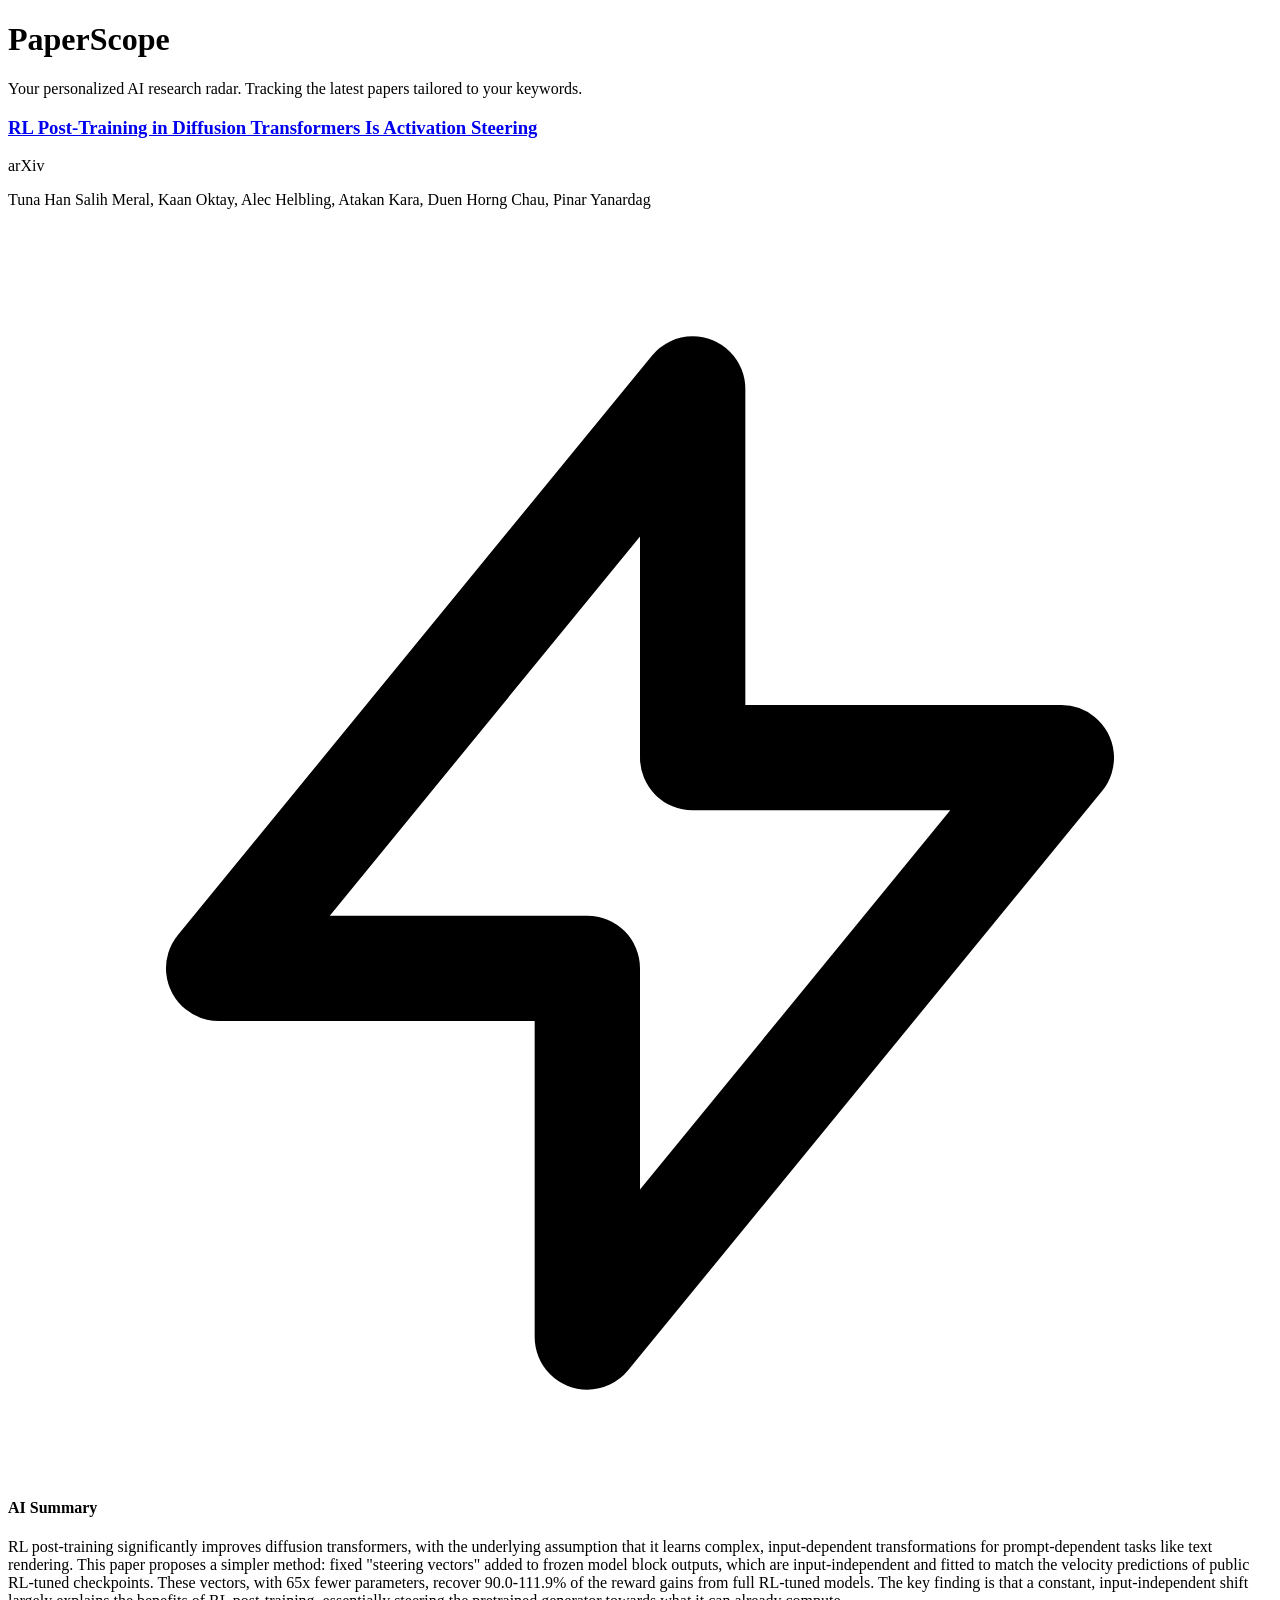
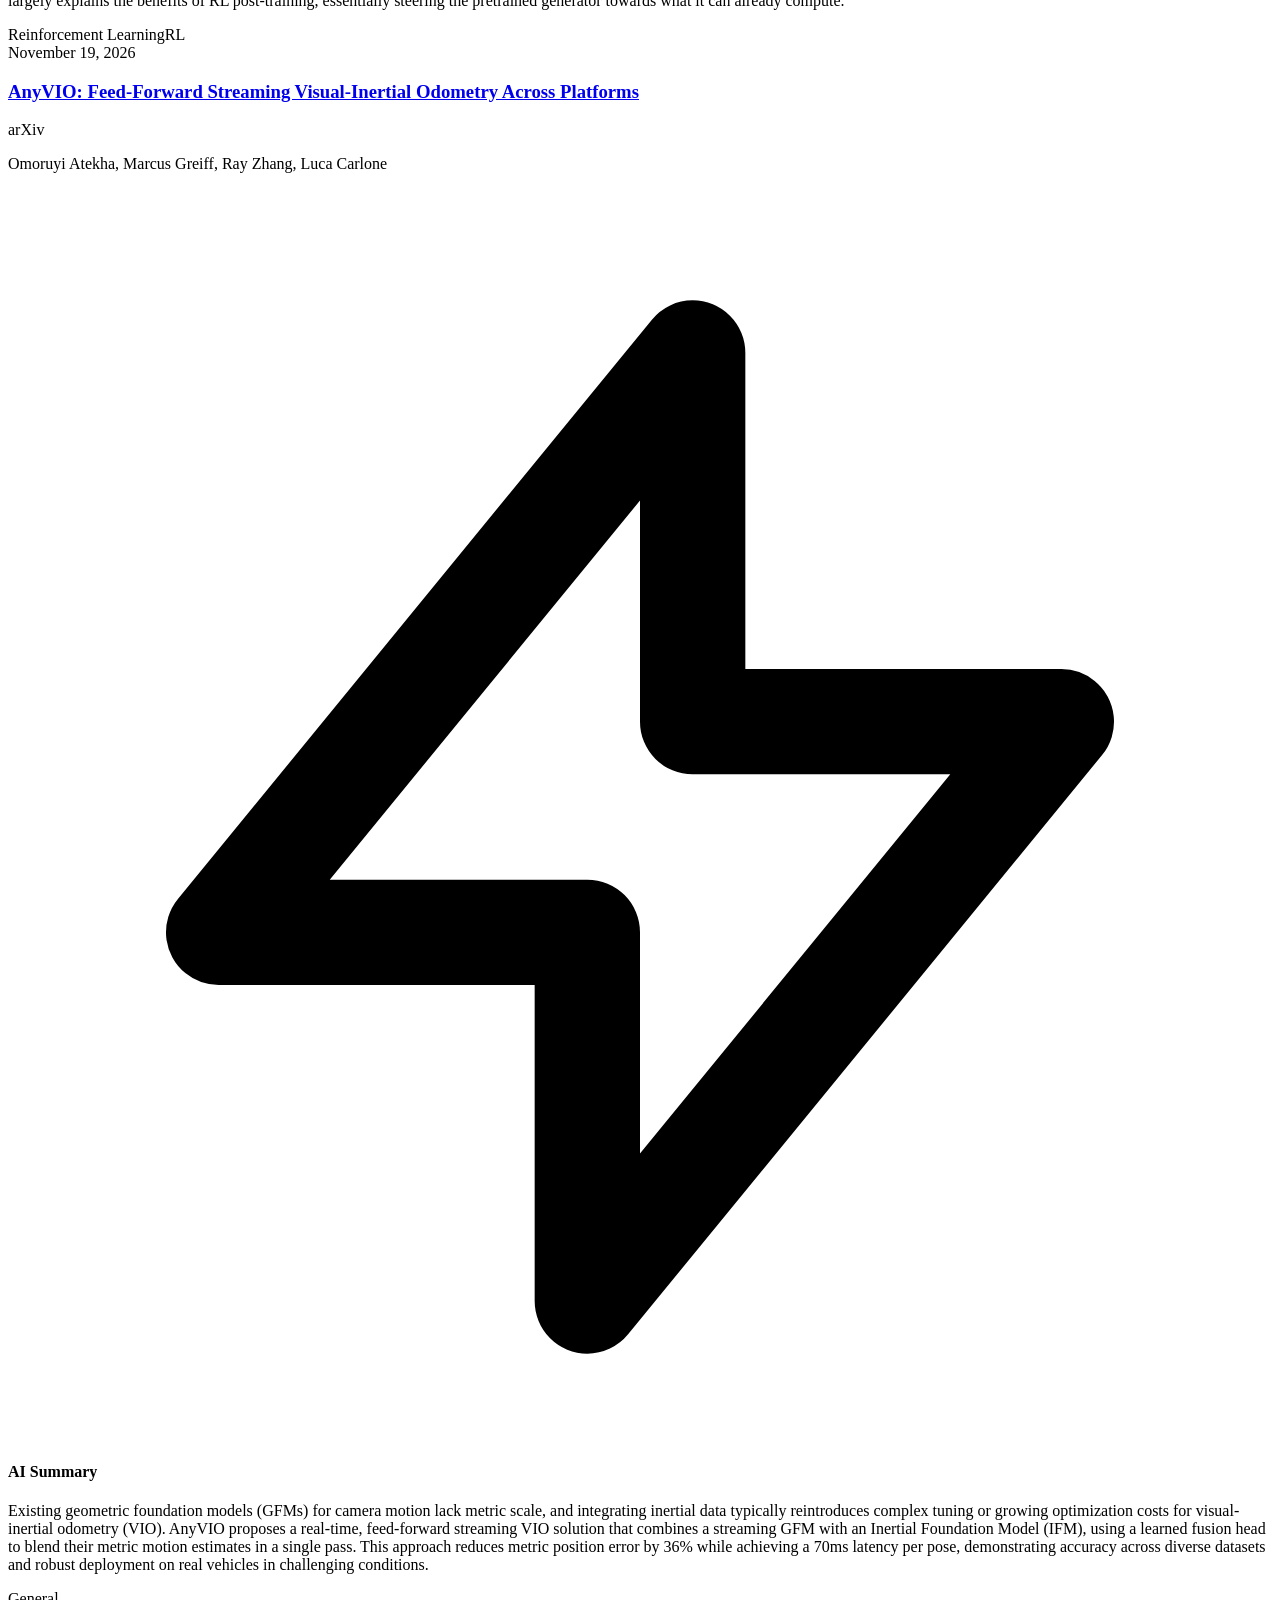
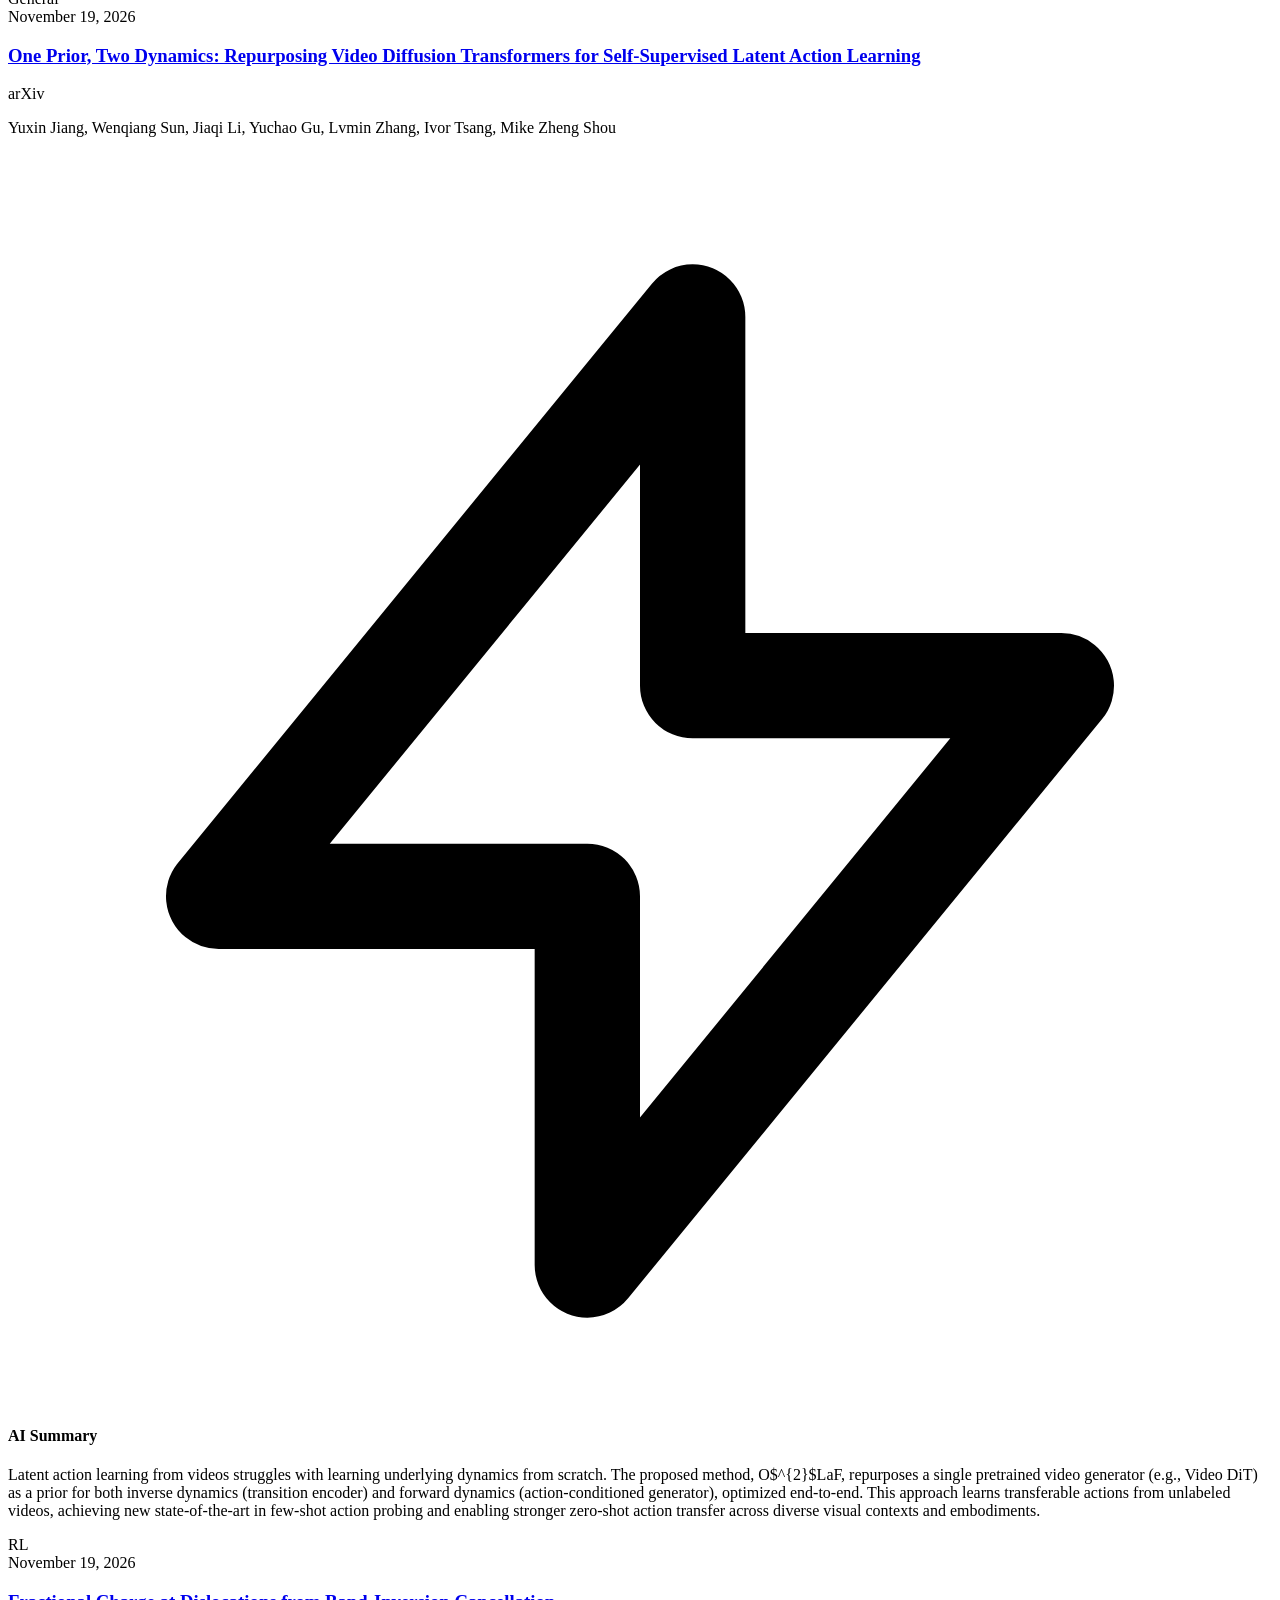
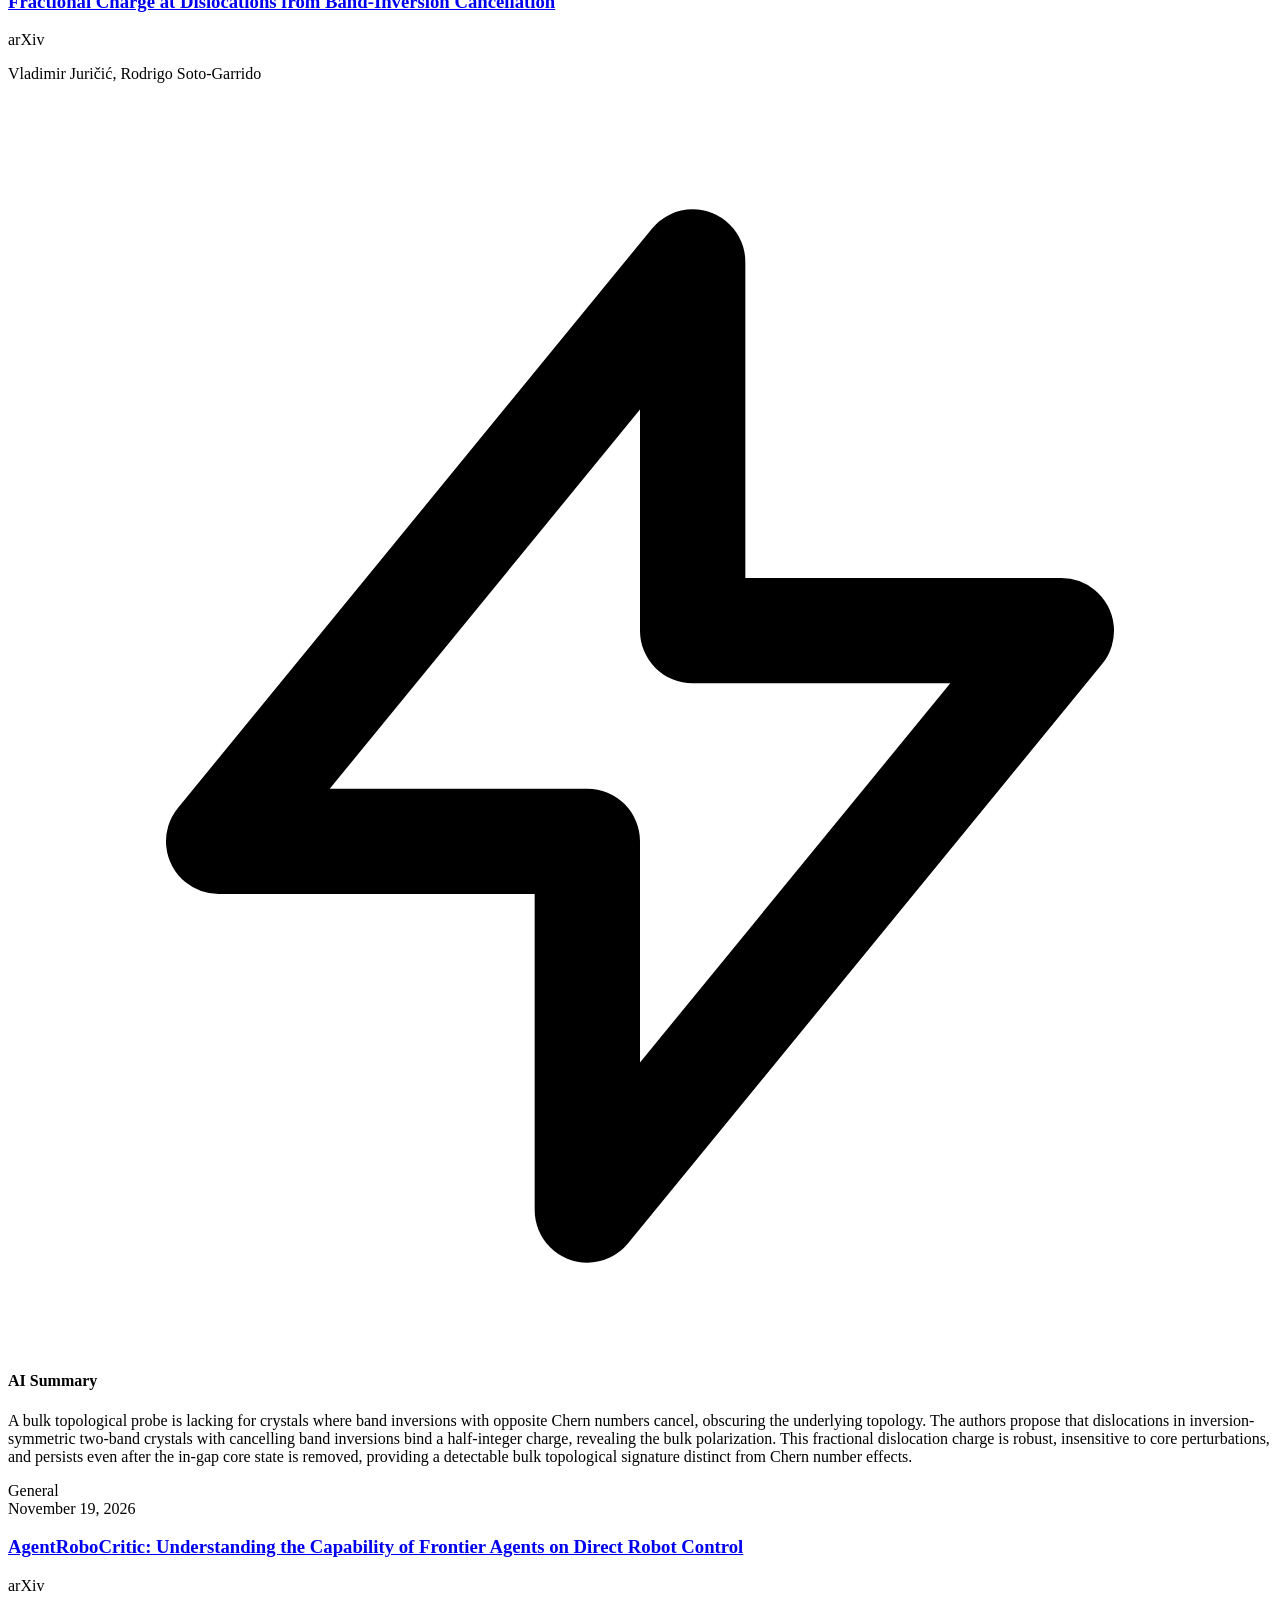
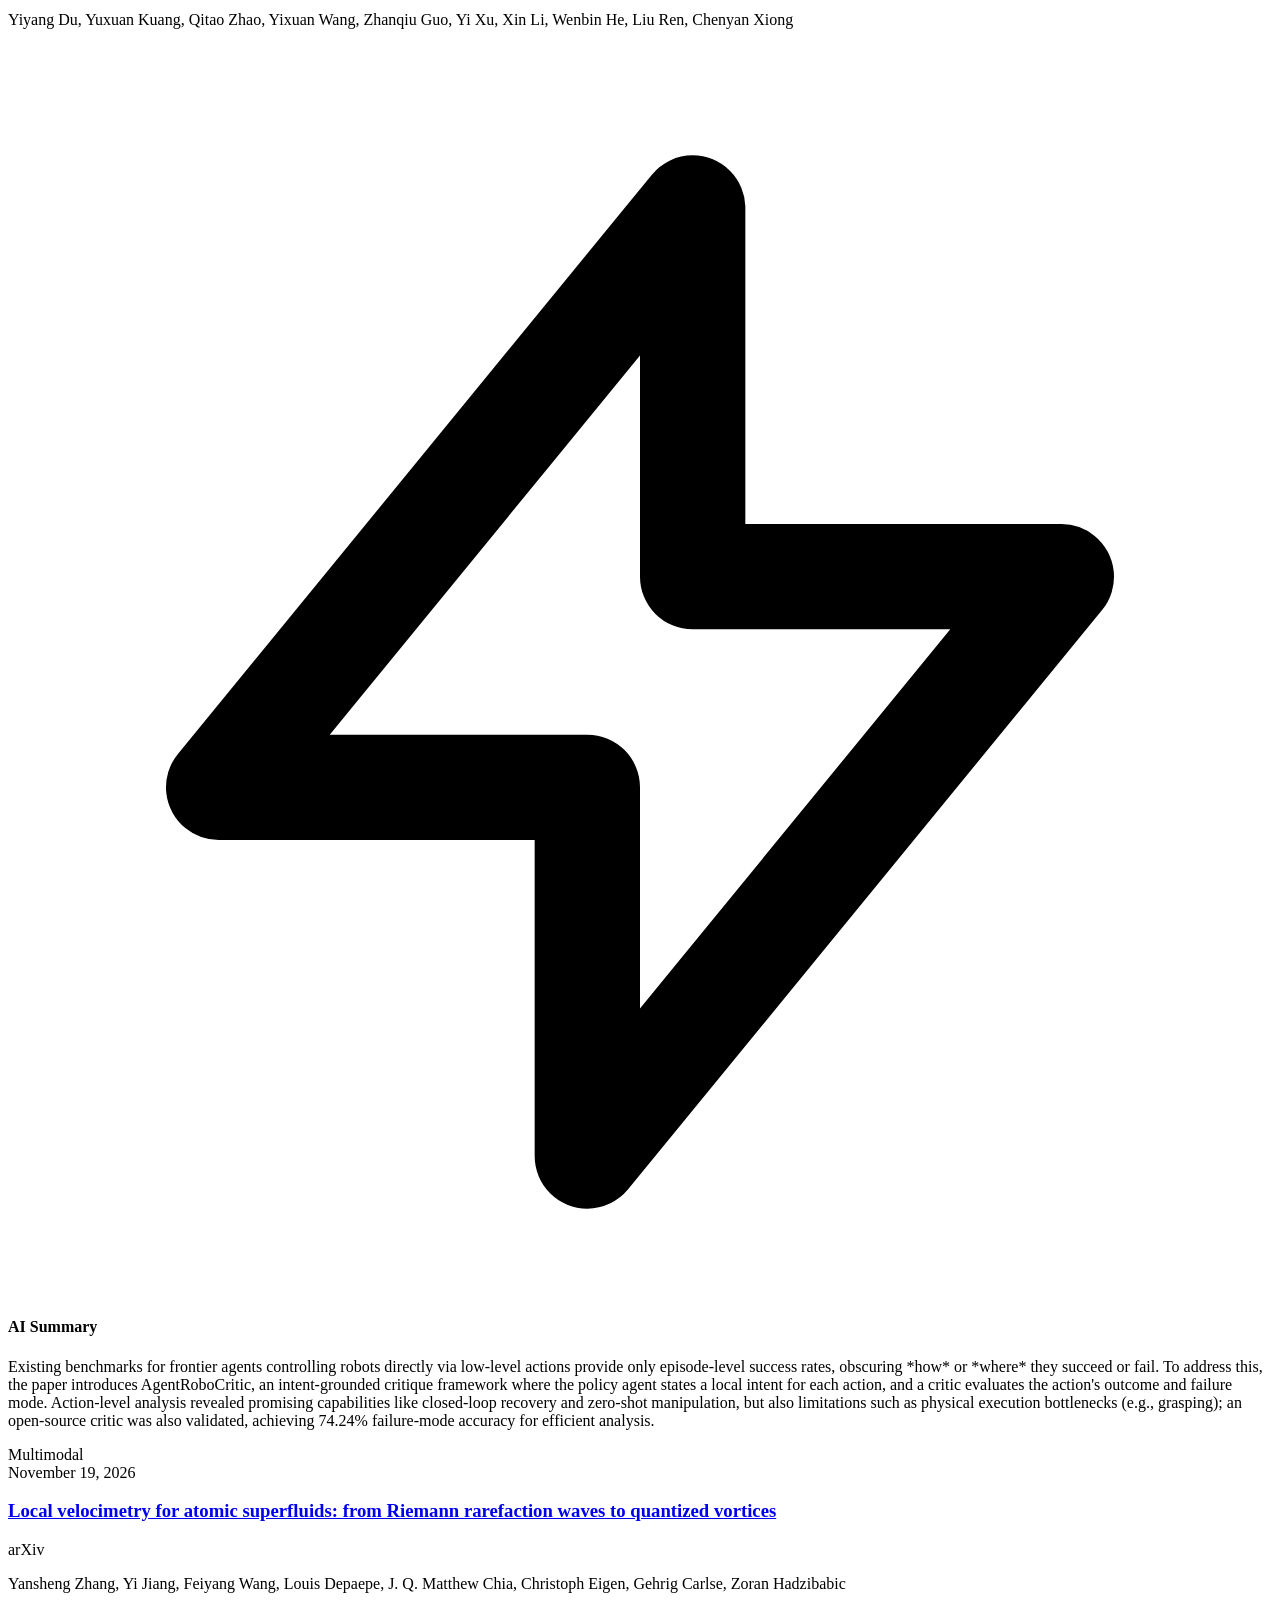
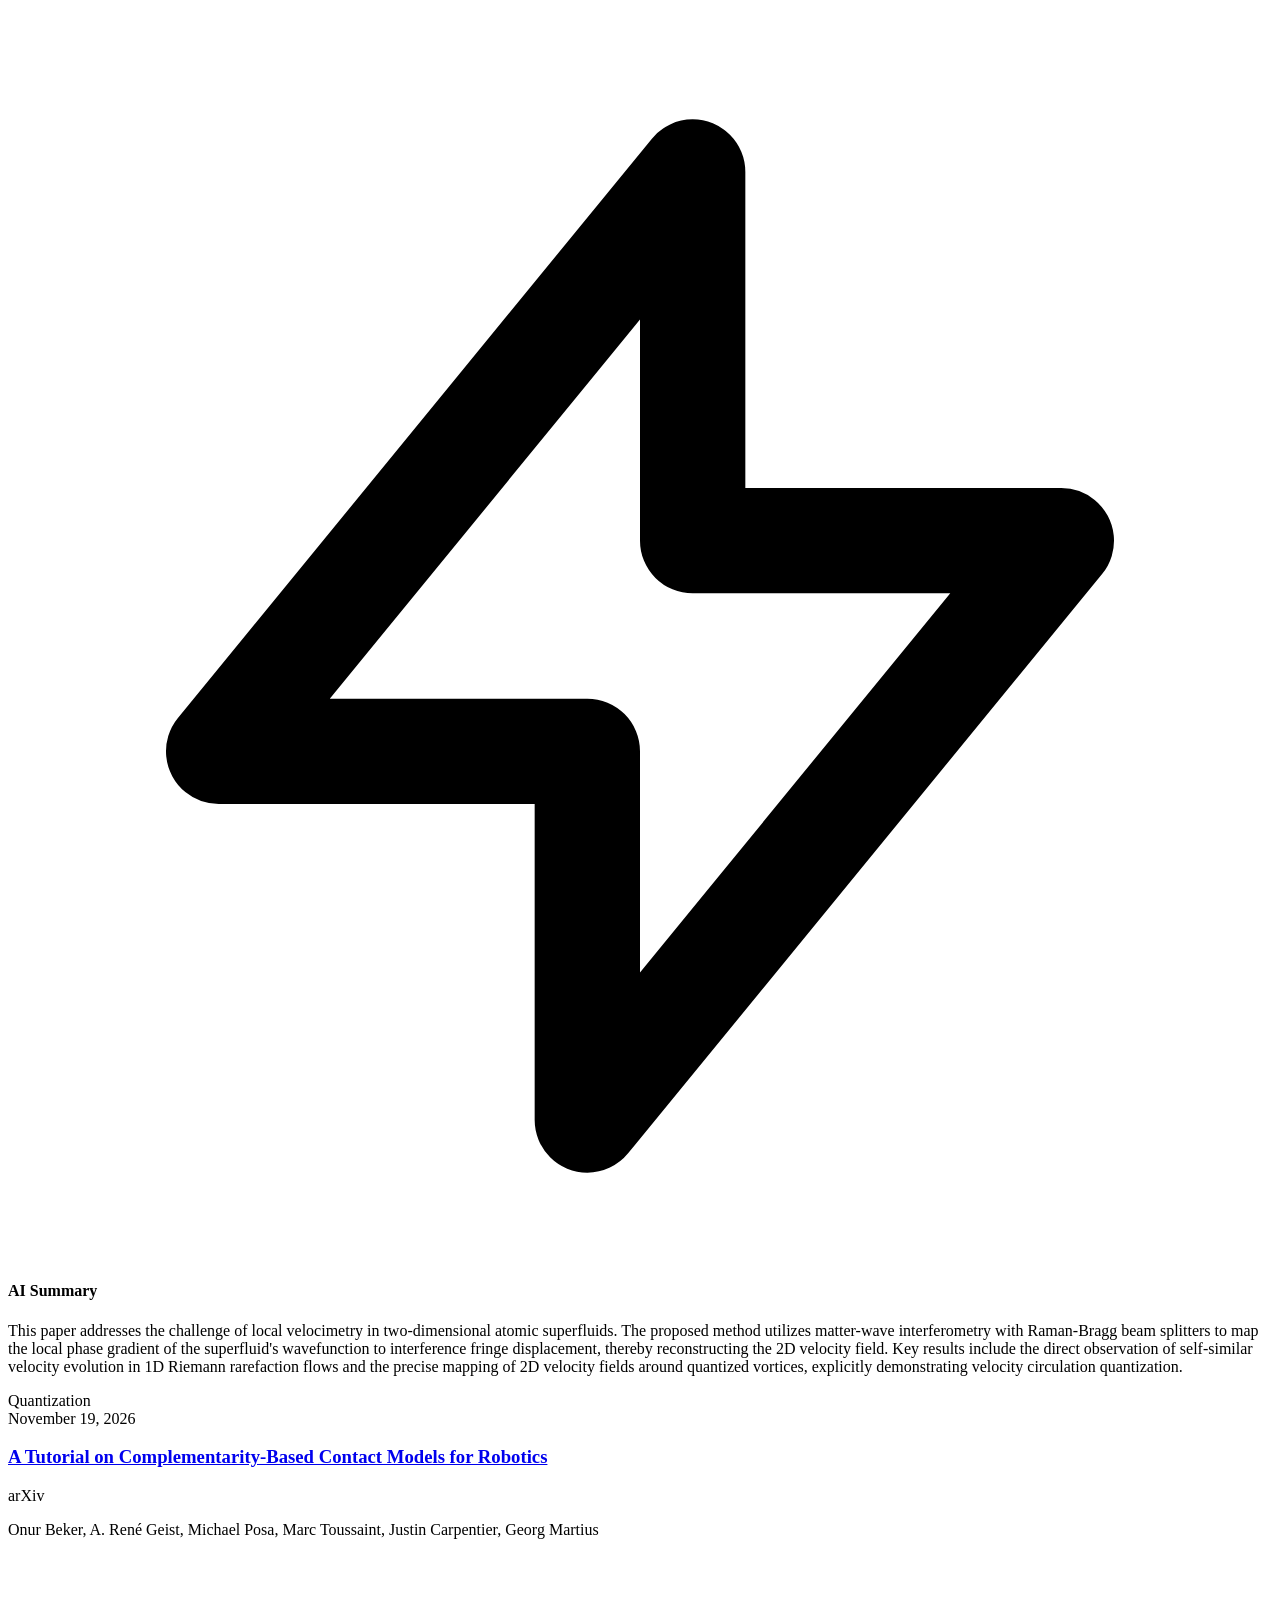
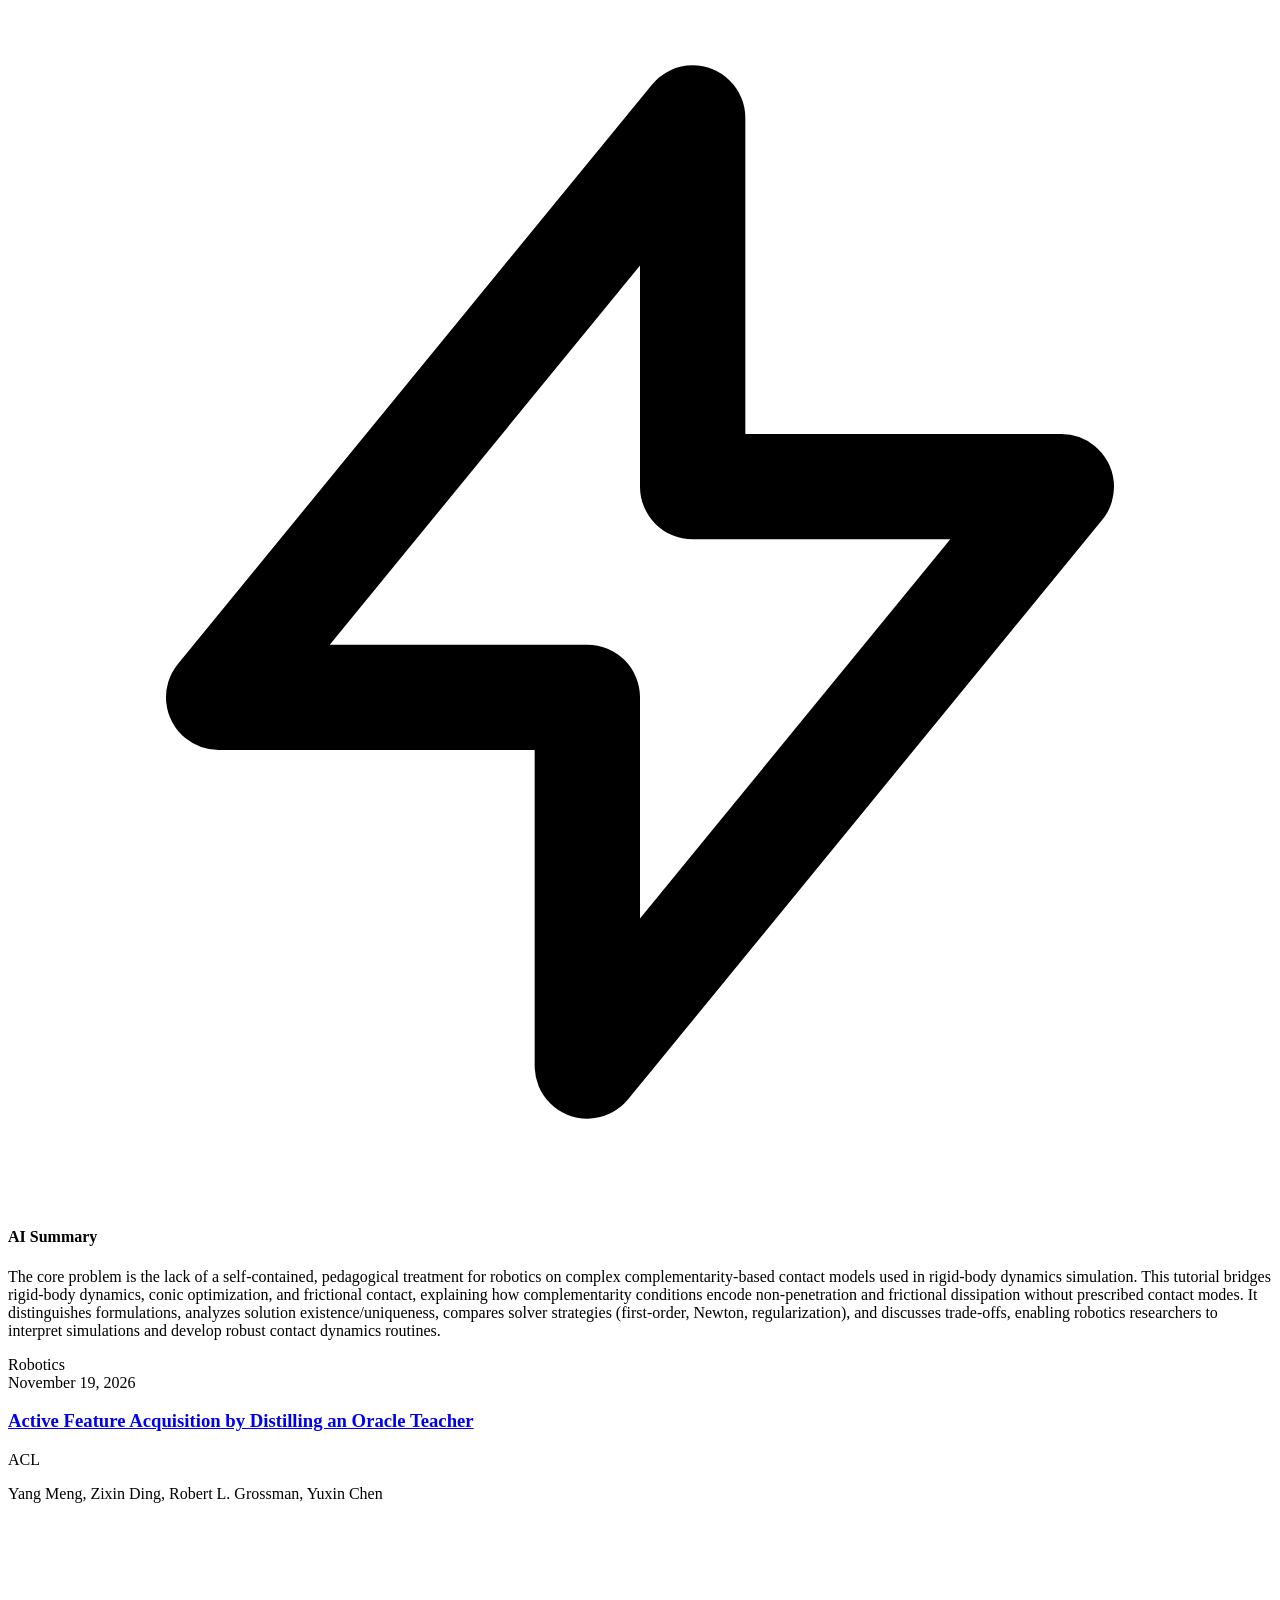
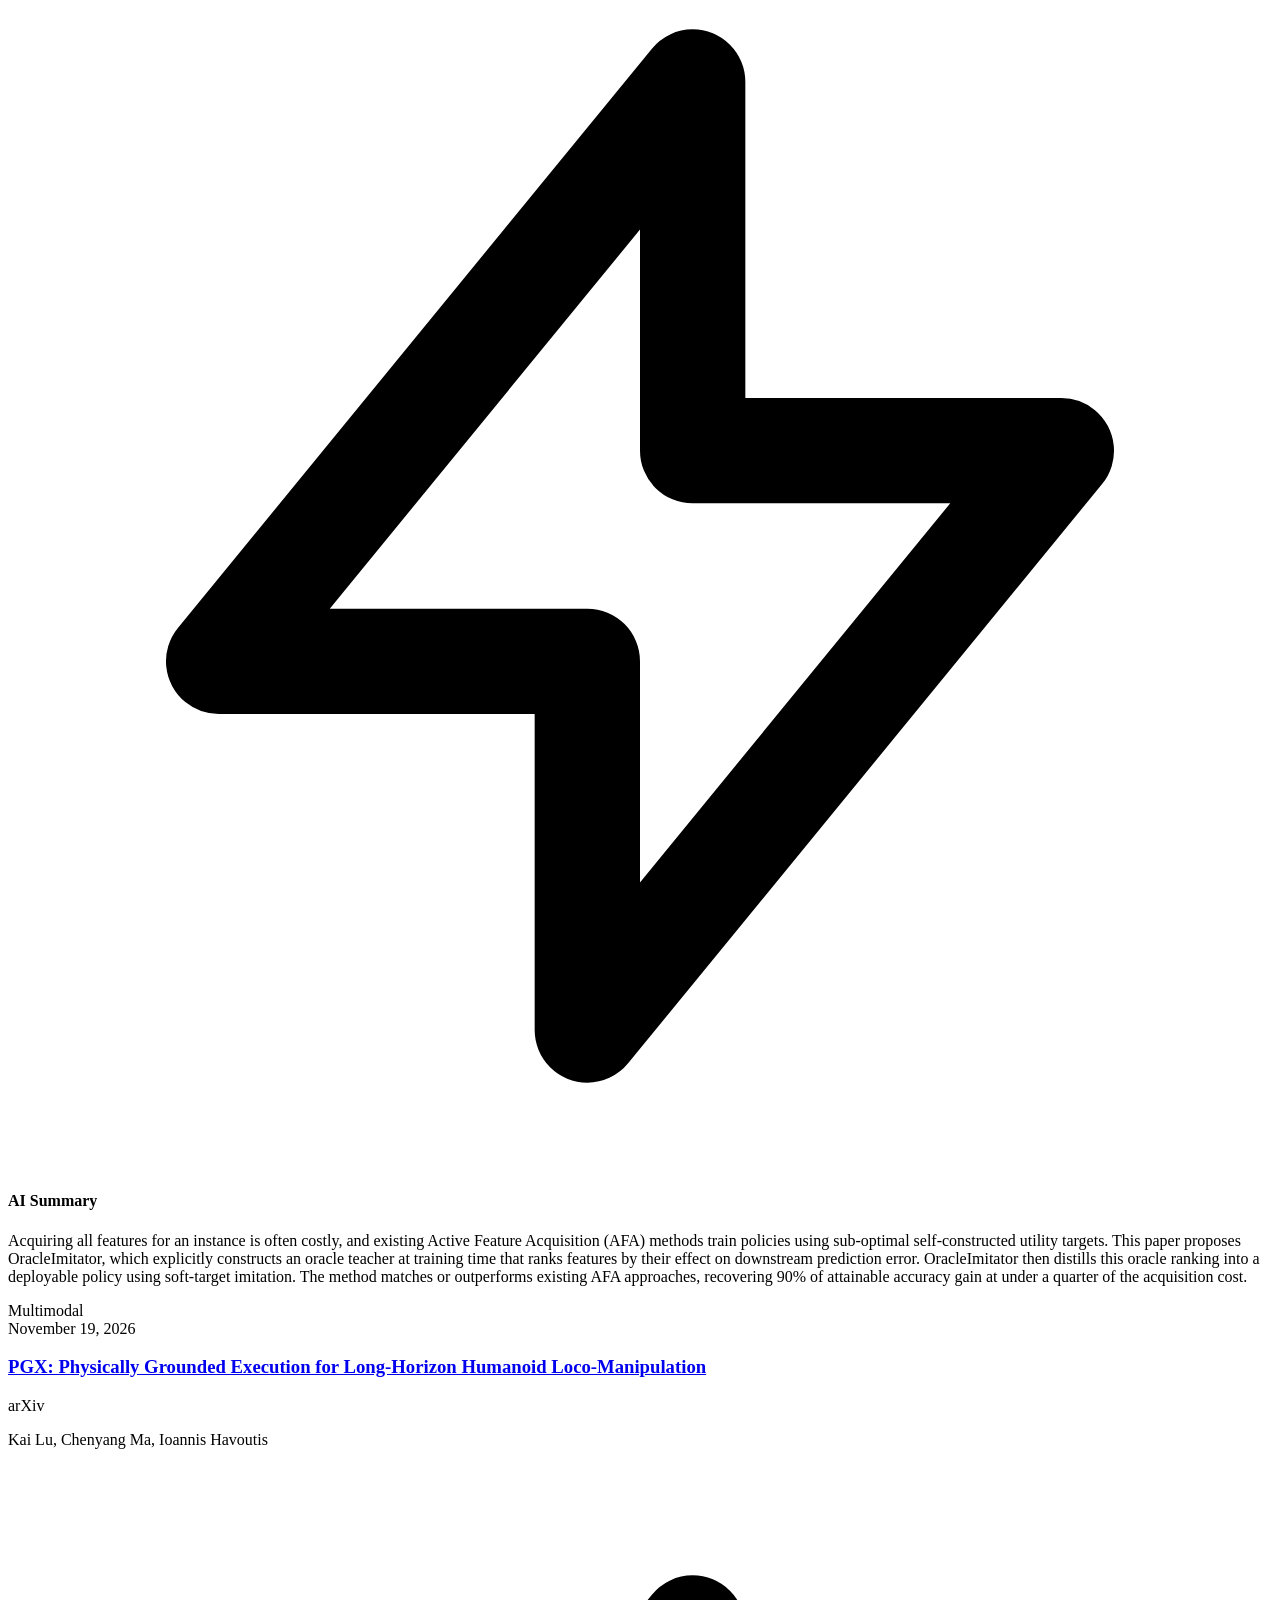
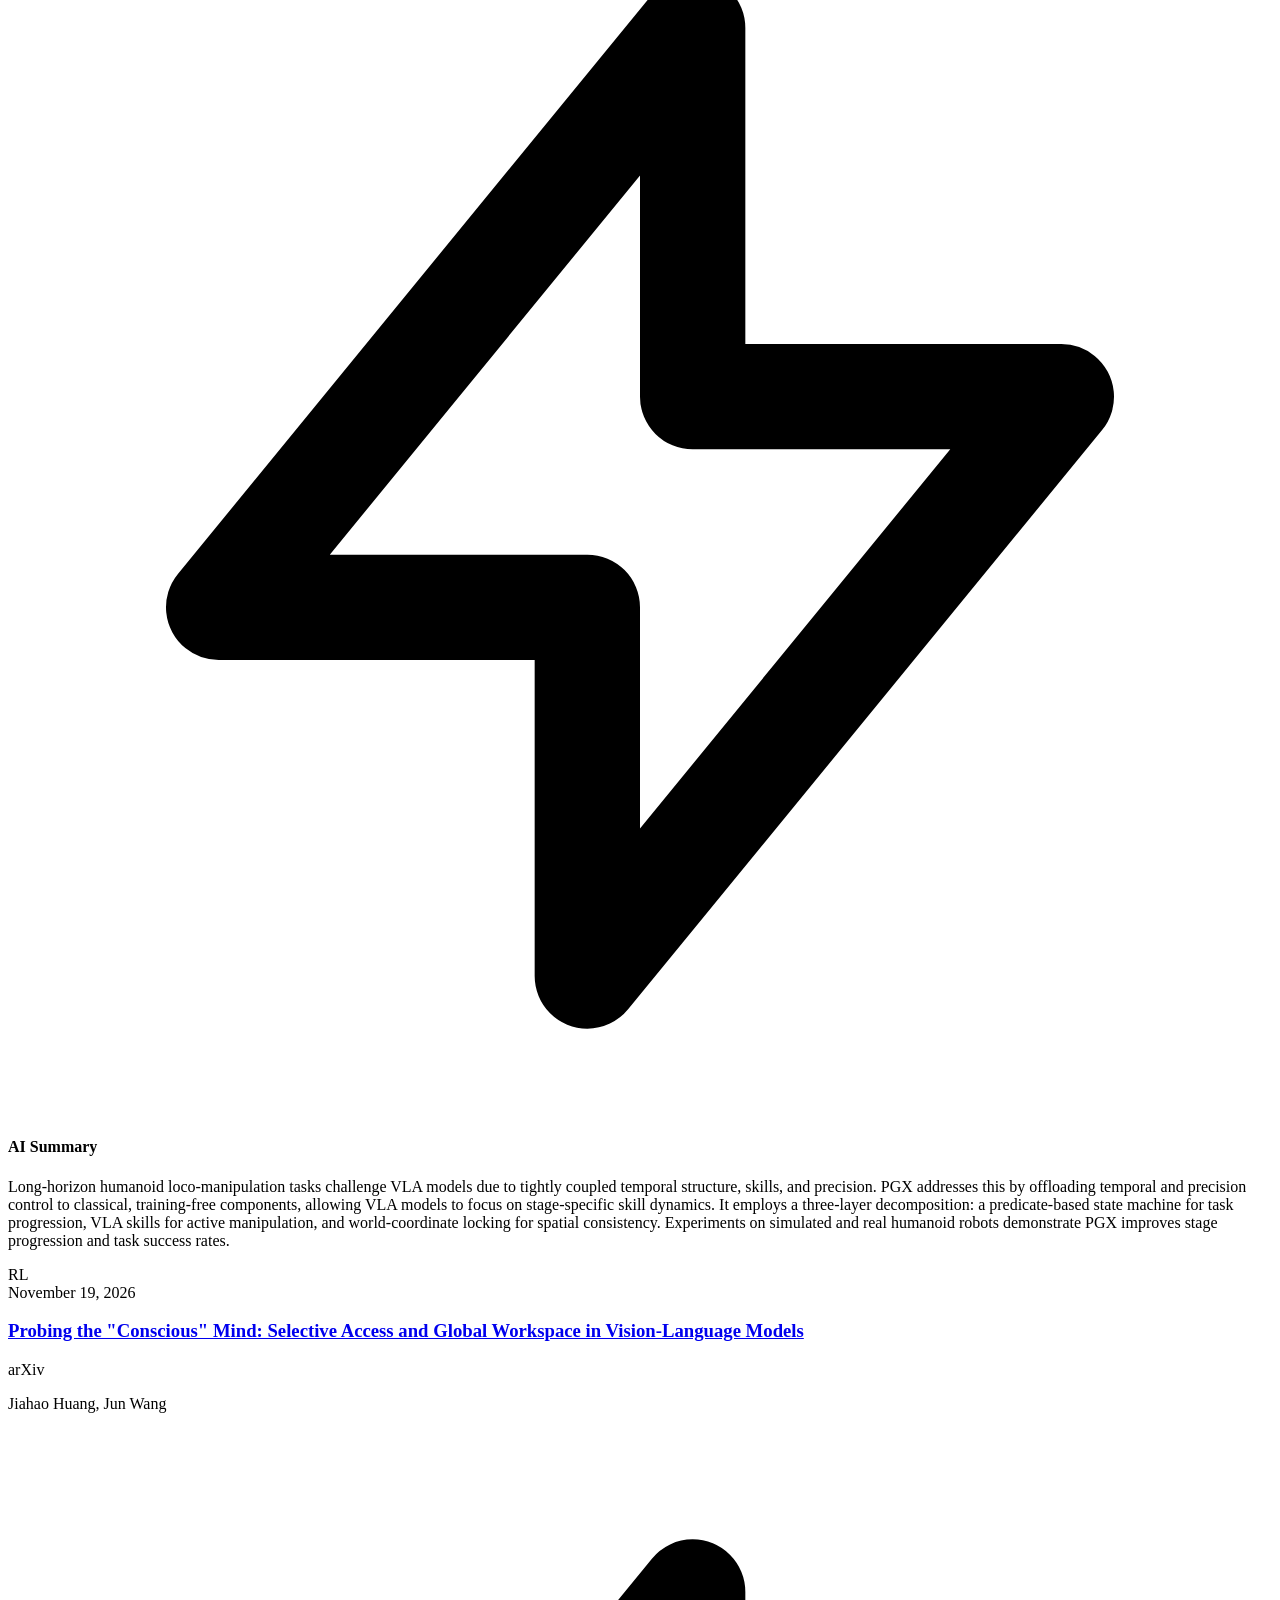
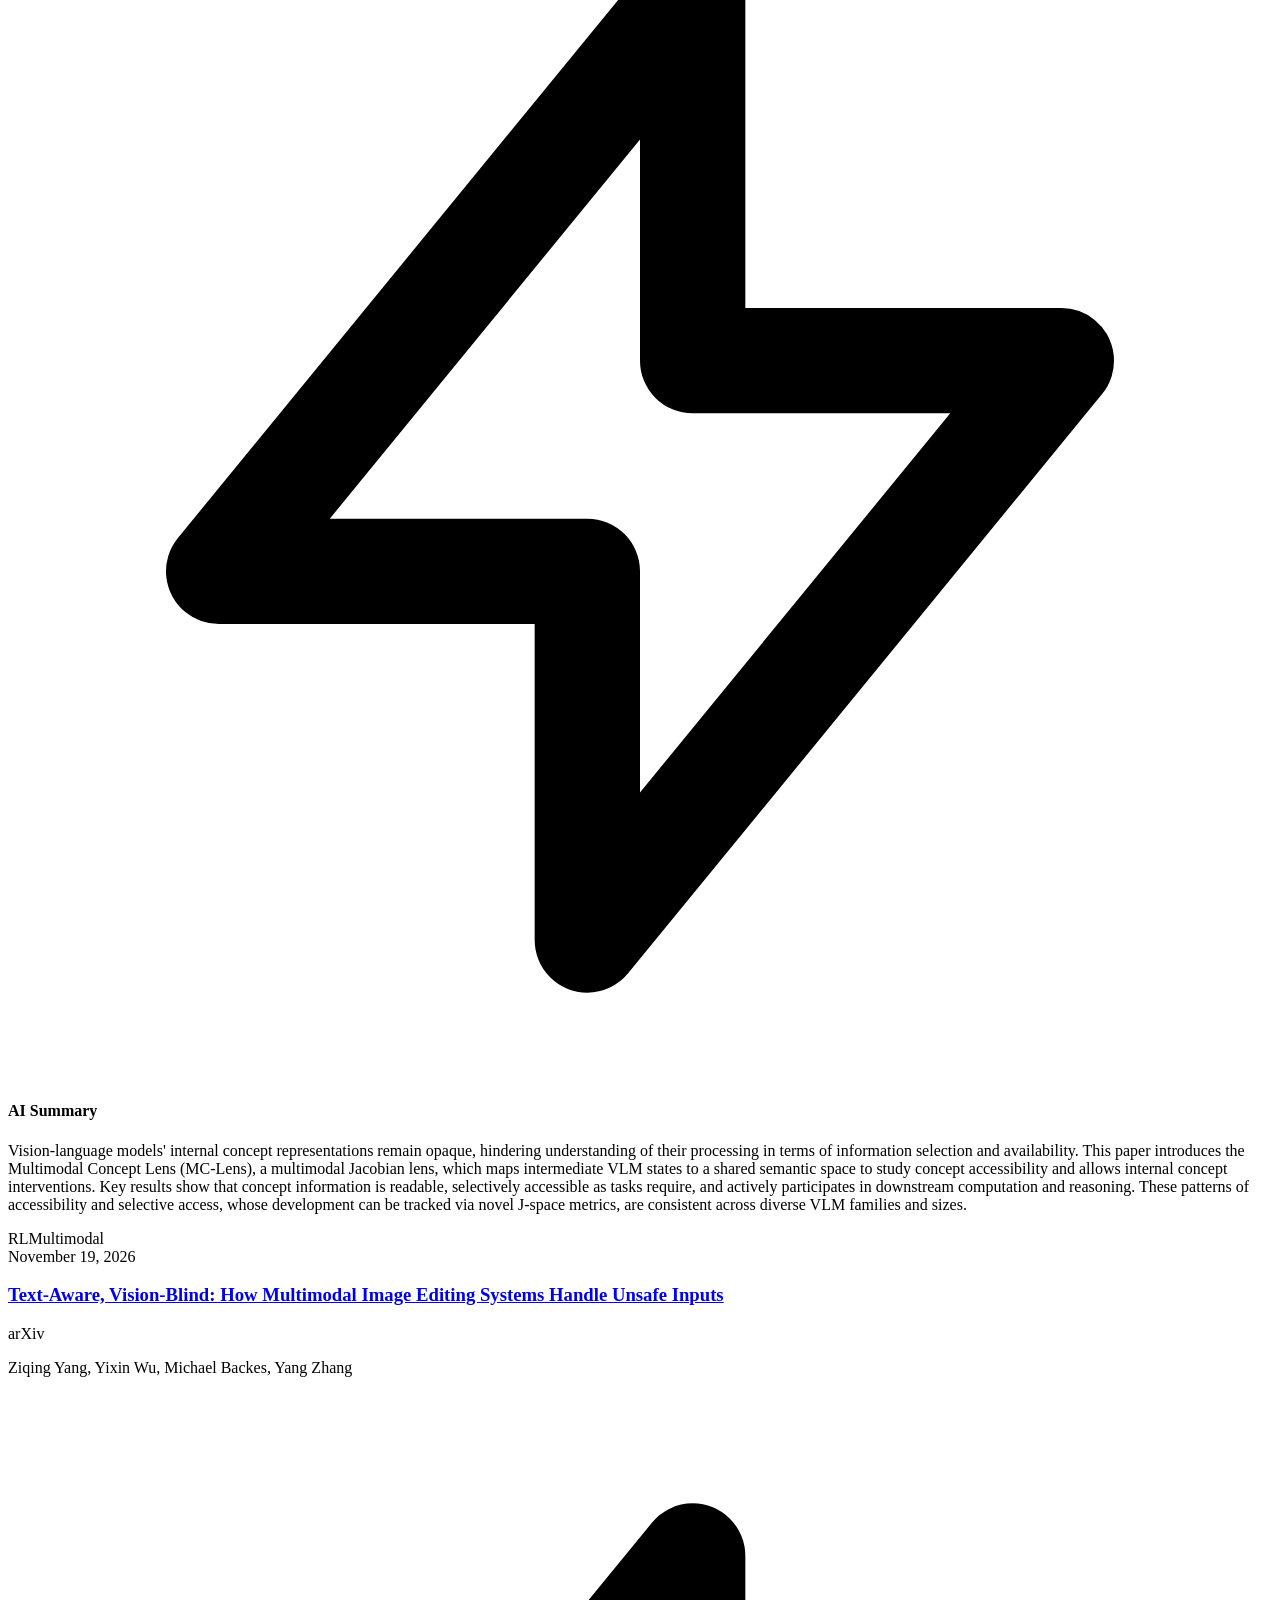
==== index.html @ 9b279f80 "deploy: c320f1d7ab47b92b3bb6c2d291ad0775b06a98cb" ====
<!DOCTYPE html><!--_8kYTH2Hk_m_x7GSiNvw9--><html lang="en"><head><meta charSet="utf-8"/><meta name="viewport" content="width=device-width, initial-scale=1"/><link rel="preload" href="/Revivekirin/_next/static/media/797e433ab948586e-s.p.29207c2f.woff2" as="font" crossorigin="" type="font/woff2"/><link rel="preload" href="/Revivekirin/_next/static/media/caa3a2e1cccd8315-s.p.3b6cae6d.woff2" as="font" crossorigin="" type="font/woff2"/><link rel="stylesheet" href="/Revivekirin/_next/static/chunks/d24fafe2fa80bd40.css" data-precedence="next"/><link rel="preload" as="script" fetchPriority="low" href="/Revivekirin/_next/static/chunks/465f799faf41e6df.js"/><script src="/Revivekirin/_next/static/chunks/396f90e8b7ccb31f.js" async=""></script><script src="/Revivekirin/_next/static/chunks/96d5c6744a3d9bf1.js" async=""></script><script src="/Revivekirin/_next/static/chunks/turbopack-30b4626999f428ff.js" async=""></script><script src="/Revivekirin/_next/static/chunks/2f236954d6a65e12.js" async=""></script><meta name="next-size-adjust" content=""/><title>Create Next App</title><meta name="description" content="Generated by create next app"/><link rel="icon" href="/Revivekirin/favicon.ico?favicon.0b3bf435.ico" sizes="256x256" type="image/x-icon"/><script src="/Revivekirin/_next/static/chunks/a6dad97d9634a72d.js" noModule=""></script></head><body class="geist_a71539c9-module__T19VSG__variable geist_mono_8d43a2aa-module__8Li5zG__variable antialiased"><div hidden=""><!--$--><!--/$--></div><main class="min-h-screen bg-gradient-to-br from-gray-950 via-gray-900 to-black text-white p-8 md:p-12 lg:p-24"><div class="max-w-6xl mx-auto"><header class="mb-16 text-center space-y-4"><h1 class="text-5xl md:text-7xl font-extrabold tracking-tight text-transparent bg-clip-text bg-gradient-to-r from-blue-400 to-indigo-600">PaperScope</h1><p class="text-xl text-gray-400 max-w-2xl mx-auto">Your personalized AI research radar. Tracking the latest papers tailored to your keywords.</p></header><div class="grid grid-cols-1 lg:grid-cols-2 gap-8"><div class="bg-white/5 backdrop-blur-xl border border-white/10 p-6 rounded-2xl shadow-xl hover:shadow-2xl hover:bg-white/10 transition-all duration-300 group"><div class="flex justify-between items-start mb-4"><h3 class="text-xl font-bold text-gray-100 group-hover:text-blue-400 transition-colors"><a href="http://arxiv.org/abs/2611.26627v1" target="_blank" rel="noopener noreferrer">RL Post-Training in Diffusion Transformers Is Activation Steering</a></h3><span class="px-3 py-1 text-xs font-semibold bg-blue-500/20 text-blue-300 rounded-full border border-blue-500/30 whitespace-nowrap ml-4">arXiv</span></div><p class="text-sm text-gray-400 mb-4 line-clamp-1">Tuna Han Salih Meral, Kaan Oktay, Alec Helbling, Atakan Kara, Duen Horng Chau, Pinar Yanardag</p><div class="space-y-4"><div class="p-4 bg-indigo-900/20 rounded-xl border border-indigo-500/20"><h4 class="flex items-center text-indigo-400 text-sm font-semibold mb-2"><svg class="w-4 h-4 mr-2" fill="none" stroke="currentColor" viewBox="0 0 24 24"><path stroke-linecap="round" stroke-linejoin="round" stroke-width="2" d="M13 10V3L4 14h7v7l9-11h-7z"></path></svg>AI Summary</h4><p class="text-sm text-gray-300">RL post-training significantly improves diffusion transformers, with the underlying assumption that it learns complex, input-dependent transformations for prompt-dependent tasks like text rendering. This paper proposes a simpler method: fixed &quot;steering vectors&quot; added to frozen model block outputs, which are input-independent and fitted to match the velocity predictions of public RL-tuned checkpoints. These vectors, with 65x fewer parameters, recover 90.0-111.9% of the reward gains from full RL-tuned models. The key finding is that a constant, input-independent shift largely explains the benefits of RL post-training, essentially steering the pretrained generator towards what it can already compute.</p></div></div><div class="mt-6 flex justify-between items-center border-t border-white/5 pt-4"><div class="flex flex-wrap gap-2"><span class="text-xs px-2 py-1 bg-gray-800 text-gray-300 rounded-md border border-gray-700">Reinforcement Learning</span><span class="text-xs px-2 py-1 bg-gray-800 text-gray-300 rounded-md border border-gray-700">RL</span></div><span class="text-xs text-gray-500">November 19, 2026</span></div></div><div class="bg-white/5 backdrop-blur-xl border border-white/10 p-6 rounded-2xl shadow-xl hover:shadow-2xl hover:bg-white/10 transition-all duration-300 group"><div class="flex justify-between items-start mb-4"><h3 class="text-xl font-bold text-gray-100 group-hover:text-blue-400 transition-colors"><a href="http://arxiv.org/abs/2611.26625v1" target="_blank" rel="noopener noreferrer">AnyVIO: Feed-Forward Streaming Visual-Inertial Odometry Across Platforms</a></h3><span class="px-3 py-1 text-xs font-semibold bg-blue-500/20 text-blue-300 rounded-full border border-blue-500/30 whitespace-nowrap ml-4">arXiv</span></div><p class="text-sm text-gray-400 mb-4 line-clamp-1">Omoruyi Atekha, Marcus Greiff, Ray Zhang, Luca Carlone</p><div class="space-y-4"><div class="p-4 bg-indigo-900/20 rounded-xl border border-indigo-500/20"><h4 class="flex items-center text-indigo-400 text-sm font-semibold mb-2"><svg class="w-4 h-4 mr-2" fill="none" stroke="currentColor" viewBox="0 0 24 24"><path stroke-linecap="round" stroke-linejoin="round" stroke-width="2" d="M13 10V3L4 14h7v7l9-11h-7z"></path></svg>AI Summary</h4><p class="text-sm text-gray-300">Existing geometric foundation models (GFMs) for camera motion lack metric scale, and integrating inertial data typically reintroduces complex tuning or growing optimization costs for visual-inertial odometry (VIO). AnyVIO proposes a real-time, feed-forward streaming VIO solution that combines a streaming GFM with an Inertial Foundation Model (IFM), using a learned fusion head to blend their metric motion estimates in a single pass. This approach reduces metric position error by 36% while achieving a 70ms latency per pose, demonstrating accuracy across diverse datasets and robust deployment on real vehicles in challenging conditions.</p></div></div><div class="mt-6 flex justify-between items-center border-t border-white/5 pt-4"><div class="flex flex-wrap gap-2"><span class="text-xs px-2 py-1 bg-gray-800 text-gray-300 rounded-md border border-gray-700">General</span></div><span class="text-xs text-gray-500">November 19, 2026</span></div></div><div class="bg-white/5 backdrop-blur-xl border border-white/10 p-6 rounded-2xl shadow-xl hover:shadow-2xl hover:bg-white/10 transition-all duration-300 group"><div class="flex justify-between items-start mb-4"><h3 class="text-xl font-bold text-gray-100 group-hover:text-blue-400 transition-colors"><a href="http://arxiv.org/abs/2611.26617v1" target="_blank" rel="noopener noreferrer">One Prior, Two Dynamics: Repurposing Video Diffusion Transformers for Self-Supervised Latent Action Learning</a></h3><span class="px-3 py-1 text-xs font-semibold bg-blue-500/20 text-blue-300 rounded-full border border-blue-500/30 whitespace-nowrap ml-4">arXiv</span></div><p class="text-sm text-gray-400 mb-4 line-clamp-1">Yuxin Jiang, Wenqiang Sun, Jiaqi Li, Yuchao Gu, Lvmin Zhang, Ivor Tsang, Mike Zheng Shou</p><div class="space-y-4"><div class="p-4 bg-indigo-900/20 rounded-xl border border-indigo-500/20"><h4 class="flex items-center text-indigo-400 text-sm font-semibold mb-2"><svg class="w-4 h-4 mr-2" fill="none" stroke="currentColor" viewBox="0 0 24 24"><path stroke-linecap="round" stroke-linejoin="round" stroke-width="2" d="M13 10V3L4 14h7v7l9-11h-7z"></path></svg>AI Summary</h4><p class="text-sm text-gray-300">Latent action learning from videos struggles with learning underlying dynamics from scratch. The proposed method, O$^{2}$LaF, repurposes a single pretrained video generator (e.g., Video DiT) as a prior for both inverse dynamics (transition encoder) and forward dynamics (action-conditioned generator), optimized end-to-end. This approach learns transferable actions from unlabeled videos, achieving new state-of-the-art in few-shot action probing and enabling stronger zero-shot action transfer across diverse visual contexts and embodiments.</p></div></div><div class="mt-6 flex justify-between items-center border-t border-white/5 pt-4"><div class="flex flex-wrap gap-2"><span class="text-xs px-2 py-1 bg-gray-800 text-gray-300 rounded-md border border-gray-700">RL</span></div><span class="text-xs text-gray-500">November 19, 2026</span></div></div><div class="bg-white/5 backdrop-blur-xl border border-white/10 p-6 rounded-2xl shadow-xl hover:shadow-2xl hover:bg-white/10 transition-all duration-300 group"><div class="flex justify-between items-start mb-4"><h3 class="text-xl font-bold text-gray-100 group-hover:text-blue-400 transition-colors"><a href="http://arxiv.org/abs/2611.26616v1" target="_blank" rel="noopener noreferrer">Fractional Charge at Dislocations from Band-Inversion Cancellation</a></h3><span class="px-3 py-1 text-xs font-semibold bg-blue-500/20 text-blue-300 rounded-full border border-blue-500/30 whitespace-nowrap ml-4">arXiv</span></div><p class="text-sm text-gray-400 mb-4 line-clamp-1">Vladimir Juričić, Rodrigo Soto-Garrido</p><div class="space-y-4"><div class="p-4 bg-indigo-900/20 rounded-xl border border-indigo-500/20"><h4 class="flex items-center text-indigo-400 text-sm font-semibold mb-2"><svg class="w-4 h-4 mr-2" fill="none" stroke="currentColor" viewBox="0 0 24 24"><path stroke-linecap="round" stroke-linejoin="round" stroke-width="2" d="M13 10V3L4 14h7v7l9-11h-7z"></path></svg>AI Summary</h4><p class="text-sm text-gray-300">A bulk topological probe is lacking for crystals where band inversions with opposite Chern numbers cancel, obscuring the underlying topology. The authors propose that dislocations in inversion-symmetric two-band crystals with cancelling band inversions bind a half-integer charge, revealing the bulk polarization. This fractional dislocation charge is robust, insensitive to core perturbations, and persists even after the in-gap core state is removed, providing a detectable bulk topological signature distinct from Chern number effects.</p></div></div><div class="mt-6 flex justify-between items-center border-t border-white/5 pt-4"><div class="flex flex-wrap gap-2"><span class="text-xs px-2 py-1 bg-gray-800 text-gray-300 rounded-md border border-gray-700">General</span></div><span class="text-xs text-gray-500">November 19, 2026</span></div></div><div class="bg-white/5 backdrop-blur-xl border border-white/10 p-6 rounded-2xl shadow-xl hover:shadow-2xl hover:bg-white/10 transition-all duration-300 group"><div class="flex justify-between items-start mb-4"><h3 class="text-xl font-bold text-gray-100 group-hover:text-blue-400 transition-colors"><a href="http://arxiv.org/abs/2611.26613v1" target="_blank" rel="noopener noreferrer">AgentRoboCritic: Understanding the Capability of Frontier Agents on Direct Robot Control</a></h3><span class="px-3 py-1 text-xs font-semibold bg-blue-500/20 text-blue-300 rounded-full border border-blue-500/30 whitespace-nowrap ml-4">arXiv</span></div><p class="text-sm text-gray-400 mb-4 line-clamp-1">Yiyang Du, Yuxuan Kuang, Qitao Zhao, Yixuan Wang, Zhanqiu Guo, Yi Xu, Xin Li, Wenbin He, Liu Ren, Chenyan Xiong</p><div class="space-y-4"><div class="p-4 bg-indigo-900/20 rounded-xl border border-indigo-500/20"><h4 class="flex items-center text-indigo-400 text-sm font-semibold mb-2"><svg class="w-4 h-4 mr-2" fill="none" stroke="currentColor" viewBox="0 0 24 24"><path stroke-linecap="round" stroke-linejoin="round" stroke-width="2" d="M13 10V3L4 14h7v7l9-11h-7z"></path></svg>AI Summary</h4><p class="text-sm text-gray-300">Existing benchmarks for frontier agents controlling robots directly via low-level actions provide only episode-level success rates, obscuring *how* or *where* they succeed or fail. To address this, the paper introduces AgentRoboCritic, an intent-grounded critique framework where the policy agent states a local intent for each action, and a critic evaluates the action&#x27;s outcome and failure mode. Action-level analysis revealed promising capabilities like closed-loop recovery and zero-shot manipulation, but also limitations such as physical execution bottlenecks (e.g., grasping); an open-source critic was also validated, achieving 74.24% failure-mode accuracy for efficient analysis.</p></div></div><div class="mt-6 flex justify-between items-center border-t border-white/5 pt-4"><div class="flex flex-wrap gap-2"><span class="text-xs px-2 py-1 bg-gray-800 text-gray-300 rounded-md border border-gray-700">Multimodal</span></div><span class="text-xs text-gray-500">November 19, 2026</span></div></div><div class="bg-white/5 backdrop-blur-xl border border-white/10 p-6 rounded-2xl shadow-xl hover:shadow-2xl hover:bg-white/10 transition-all duration-300 group"><div class="flex justify-between items-start mb-4"><h3 class="text-xl font-bold text-gray-100 group-hover:text-blue-400 transition-colors"><a href="http://arxiv.org/abs/2611.26608v1" target="_blank" rel="noopener noreferrer">Local velocimetry for atomic superfluids: from Riemann rarefaction waves to quantized vortices</a></h3><span class="px-3 py-1 text-xs font-semibold bg-blue-500/20 text-blue-300 rounded-full border border-blue-500/30 whitespace-nowrap ml-4">arXiv</span></div><p class="text-sm text-gray-400 mb-4 line-clamp-1">Yansheng Zhang, Yi Jiang, Feiyang Wang, Louis Depaepe, J. Q. Matthew Chia, Christoph Eigen, Gehrig Carlse, Zoran Hadzibabic</p><div class="space-y-4"><div class="p-4 bg-indigo-900/20 rounded-xl border border-indigo-500/20"><h4 class="flex items-center text-indigo-400 text-sm font-semibold mb-2"><svg class="w-4 h-4 mr-2" fill="none" stroke="currentColor" viewBox="0 0 24 24"><path stroke-linecap="round" stroke-linejoin="round" stroke-width="2" d="M13 10V3L4 14h7v7l9-11h-7z"></path></svg>AI Summary</h4><p class="text-sm text-gray-300">This paper addresses the challenge of local velocimetry in two-dimensional atomic superfluids. The proposed method utilizes matter-wave interferometry with Raman-Bragg beam splitters to map the local phase gradient of the superfluid&#x27;s wavefunction to interference fringe displacement, thereby reconstructing the 2D velocity field. Key results include the direct observation of self-similar velocity evolution in 1D Riemann rarefaction flows and the precise mapping of 2D velocity fields around quantized vortices, explicitly demonstrating velocity circulation quantization.</p></div></div><div class="mt-6 flex justify-between items-center border-t border-white/5 pt-4"><div class="flex flex-wrap gap-2"><span class="text-xs px-2 py-1 bg-gray-800 text-gray-300 rounded-md border border-gray-700">Quantization</span></div><span class="text-xs text-gray-500">November 19, 2026</span></div></div><div class="bg-white/5 backdrop-blur-xl border border-white/10 p-6 rounded-2xl shadow-xl hover:shadow-2xl hover:bg-white/10 transition-all duration-300 group"><div class="flex justify-between items-start mb-4"><h3 class="text-xl font-bold text-gray-100 group-hover:text-blue-400 transition-colors"><a href="http://arxiv.org/abs/2611.26600v1" target="_blank" rel="noopener noreferrer">A Tutorial on Complementarity-Based Contact Models for Robotics</a></h3><span class="px-3 py-1 text-xs font-semibold bg-blue-500/20 text-blue-300 rounded-full border border-blue-500/30 whitespace-nowrap ml-4">arXiv</span></div><p class="text-sm text-gray-400 mb-4 line-clamp-1">Onur Beker, A. René Geist, Michael Posa, Marc Toussaint, Justin Carpentier, Georg Martius</p><div class="space-y-4"><div class="p-4 bg-indigo-900/20 rounded-xl border border-indigo-500/20"><h4 class="flex items-center text-indigo-400 text-sm font-semibold mb-2"><svg class="w-4 h-4 mr-2" fill="none" stroke="currentColor" viewBox="0 0 24 24"><path stroke-linecap="round" stroke-linejoin="round" stroke-width="2" d="M13 10V3L4 14h7v7l9-11h-7z"></path></svg>AI Summary</h4><p class="text-sm text-gray-300">The core problem is the lack of a self-contained, pedagogical treatment for robotics on complex complementarity-based contact models used in rigid-body dynamics simulation. This tutorial bridges rigid-body dynamics, conic optimization, and frictional contact, explaining how complementarity conditions encode non-penetration and frictional dissipation without prescribed contact modes. It distinguishes formulations, analyzes solution existence/uniqueness, compares solver strategies (first-order, Newton, regularization), and discusses trade-offs, enabling robotics researchers to interpret simulations and develop robust contact dynamics routines.</p></div></div><div class="mt-6 flex justify-between items-center border-t border-white/5 pt-4"><div class="flex flex-wrap gap-2"><span class="text-xs px-2 py-1 bg-gray-800 text-gray-300 rounded-md border border-gray-700">Robotics</span></div><span class="text-xs text-gray-500">November 19, 2026</span></div></div><div class="bg-white/5 backdrop-blur-xl border border-white/10 p-6 rounded-2xl shadow-xl hover:shadow-2xl hover:bg-white/10 transition-all duration-300 group"><div class="flex justify-between items-start mb-4"><h3 class="text-xl font-bold text-gray-100 group-hover:text-blue-400 transition-colors"><a href="http://arxiv.org/abs/2611.26598v1" target="_blank" rel="noopener noreferrer">Active Feature Acquisition by Distilling an Oracle Teacher</a></h3><span class="px-3 py-1 text-xs font-semibold bg-blue-500/20 text-blue-300 rounded-full border border-blue-500/30 whitespace-nowrap ml-4">ACL</span></div><p class="text-sm text-gray-400 mb-4 line-clamp-1">Yang Meng, Zixin Ding, Robert L. Grossman, Yuxin Chen</p><div class="space-y-4"><div class="p-4 bg-indigo-900/20 rounded-xl border border-indigo-500/20"><h4 class="flex items-center text-indigo-400 text-sm font-semibold mb-2"><svg class="w-4 h-4 mr-2" fill="none" stroke="currentColor" viewBox="0 0 24 24"><path stroke-linecap="round" stroke-linejoin="round" stroke-width="2" d="M13 10V3L4 14h7v7l9-11h-7z"></path></svg>AI Summary</h4><p class="text-sm text-gray-300">Acquiring all features for an instance is often costly, and existing Active Feature Acquisition (AFA) methods train policies using sub-optimal self-constructed utility targets. This paper proposes OracleImitator, which explicitly constructs an oracle teacher at training time that ranks features by their effect on downstream prediction error. OracleImitator then distills this oracle ranking into a deployable policy using soft-target imitation. The method matches or outperforms existing AFA approaches, recovering 90% of attainable accuracy gain at under a quarter of the acquisition cost.</p></div></div><div class="mt-6 flex justify-between items-center border-t border-white/5 pt-4"><div class="flex flex-wrap gap-2"><span class="text-xs px-2 py-1 bg-gray-800 text-gray-300 rounded-md border border-gray-700">Multimodal</span></div><span class="text-xs text-gray-500">November 19, 2026</span></div></div><div class="bg-white/5 backdrop-blur-xl border border-white/10 p-6 rounded-2xl shadow-xl hover:shadow-2xl hover:bg-white/10 transition-all duration-300 group"><div class="flex justify-between items-start mb-4"><h3 class="text-xl font-bold text-gray-100 group-hover:text-blue-400 transition-colors"><a href="http://arxiv.org/abs/2611.26596v1" target="_blank" rel="noopener noreferrer">PGX: Physically Grounded Execution for Long-Horizon Humanoid Loco-Manipulation</a></h3><span class="px-3 py-1 text-xs font-semibold bg-blue-500/20 text-blue-300 rounded-full border border-blue-500/30 whitespace-nowrap ml-4">arXiv</span></div><p class="text-sm text-gray-400 mb-4 line-clamp-1">Kai Lu, Chenyang Ma, Ioannis Havoutis</p><div class="space-y-4"><div class="p-4 bg-indigo-900/20 rounded-xl border border-indigo-500/20"><h4 class="flex items-center text-indigo-400 text-sm font-semibold mb-2"><svg class="w-4 h-4 mr-2" fill="none" stroke="currentColor" viewBox="0 0 24 24"><path stroke-linecap="round" stroke-linejoin="round" stroke-width="2" d="M13 10V3L4 14h7v7l9-11h-7z"></path></svg>AI Summary</h4><p class="text-sm text-gray-300">Long-horizon humanoid loco-manipulation tasks challenge VLA models due to tightly coupled temporal structure, skills, and precision. PGX addresses this by offloading temporal and precision control to classical, training-free components, allowing VLA models to focus on stage-specific skill dynamics. It employs a three-layer decomposition: a predicate-based state machine for task progression, VLA skills for active manipulation, and world-coordinate locking for spatial consistency. Experiments on simulated and real humanoid robots demonstrate PGX improves stage progression and task success rates.</p></div></div><div class="mt-6 flex justify-between items-center border-t border-white/5 pt-4"><div class="flex flex-wrap gap-2"><span class="text-xs px-2 py-1 bg-gray-800 text-gray-300 rounded-md border border-gray-700">RL</span></div><span class="text-xs text-gray-500">November 19, 2026</span></div></div><div class="bg-white/5 backdrop-blur-xl border border-white/10 p-6 rounded-2xl shadow-xl hover:shadow-2xl hover:bg-white/10 transition-all duration-300 group"><div class="flex justify-between items-start mb-4"><h3 class="text-xl font-bold text-gray-100 group-hover:text-blue-400 transition-colors"><a href="http://arxiv.org/abs/2611.26590v1" target="_blank" rel="noopener noreferrer">Probing the &quot;Conscious&quot; Mind: Selective Access and Global Workspace in Vision-Language Models</a></h3><span class="px-3 py-1 text-xs font-semibold bg-blue-500/20 text-blue-300 rounded-full border border-blue-500/30 whitespace-nowrap ml-4">arXiv</span></div><p class="text-sm text-gray-400 mb-4 line-clamp-1">Jiahao Huang, Jun Wang</p><div class="space-y-4"><div class="p-4 bg-indigo-900/20 rounded-xl border border-indigo-500/20"><h4 class="flex items-center text-indigo-400 text-sm font-semibold mb-2"><svg class="w-4 h-4 mr-2" fill="none" stroke="currentColor" viewBox="0 0 24 24"><path stroke-linecap="round" stroke-linejoin="round" stroke-width="2" d="M13 10V3L4 14h7v7l9-11h-7z"></path></svg>AI Summary</h4><p class="text-sm text-gray-300">Vision-language models&#x27; internal concept representations remain opaque, hindering understanding of their processing in terms of information selection and availability. This paper introduces the Multimodal Concept Lens (MC-Lens), a multimodal Jacobian lens, which maps intermediate VLM states to a shared semantic space to study concept accessibility and allows internal concept interventions. Key results show that concept information is readable, selectively accessible as tasks require, and actively participates in downstream computation and reasoning. These patterns of accessibility and selective access, whose development can be tracked via novel J-space metrics, are consistent across diverse VLM families and sizes.</p></div></div><div class="mt-6 flex justify-between items-center border-t border-white/5 pt-4"><div class="flex flex-wrap gap-2"><span class="text-xs px-2 py-1 bg-gray-800 text-gray-300 rounded-md border border-gray-700">RL</span><span class="text-xs px-2 py-1 bg-gray-800 text-gray-300 rounded-md border border-gray-700">Multimodal</span></div><span class="text-xs text-gray-500">November 19, 2026</span></div></div><div class="bg-white/5 backdrop-blur-xl border border-white/10 p-6 rounded-2xl shadow-xl hover:shadow-2xl hover:bg-white/10 transition-all duration-300 group"><div class="flex justify-between items-start mb-4"><h3 class="text-xl font-bold text-gray-100 group-hover:text-blue-400 transition-colors"><a href="http://arxiv.org/abs/2611.26569v1" target="_blank" rel="noopener noreferrer">Text-Aware, Vision-Blind: How Multimodal Image Editing Systems Handle Unsafe Inputs</a></h3><span class="px-3 py-1 text-xs font-semibold bg-blue-500/20 text-blue-300 rounded-full border border-blue-500/30 whitespace-nowrap ml-4">arXiv</span></div><p class="text-sm text-gray-400 mb-4 line-clamp-1">Ziqing Yang, Yixin Wu, Michael Backes, Yang Zhang</p><div class="space-y-4"><div class="p-4 bg-indigo-900/20 rounded-xl border border-indigo-500/20"><h4 class="flex items-center text-indigo-400 text-sm font-semibold mb-2"><svg class="w-4 h-4 mr-2" fill="none" stroke="currentColor" viewBox="0 0 24 24"><path stroke-linecap="round" stroke-linejoin="round" stroke-width="2" d="M13 10V3L4 14h7v7l9-11h-7z"></path></svg>AI Summary</h4><p class="text-sm text-gray-300">Multimodal image editing systems often have safety mechanisms that fail to jointly consider risks from both input images and text prompts, leading to critical safety gaps. To analyze this, the authors introduce EditSafetyBench, a benchmark comprising 5,940 image-instruction pairs across 11 risk categories, used to probe four advanced editing systems. Results reveal a systematic text-vision safety mismatch: systems readily refuse unsafe text prompts but frequently allow editing of unsafe images with neutral instructions. This highlights the urgent need for safety guardrails that reason over both visual and textual modalities.</p></div></div><div class="mt-6 flex justify-between items-center border-t border-white/5 pt-4"><div class="flex flex-wrap gap-2"><span class="text-xs px-2 py-1 bg-gray-800 text-gray-300 rounded-md border border-gray-700">RL</span><span class="text-xs px-2 py-1 bg-gray-800 text-gray-300 rounded-md border border-gray-700">Multimodal</span></div><span class="text-xs text-gray-500">November 19, 2026</span></div></div><div class="bg-white/5 backdrop-blur-xl border border-white/10 p-6 rounded-2xl shadow-xl hover:shadow-2xl hover:bg-white/10 transition-all duration-300 group"><div class="flex justify-between items-start mb-4"><h3 class="text-xl font-bold text-gray-100 group-hover:text-blue-400 transition-colors"><a href="http://arxiv.org/abs/2611.26565v1" target="_blank" rel="noopener noreferrer">PhyDEX: A Benchmark for Physical Reasoning in Vision-Language-Action Models via Dynamic Extrinsic Dexterity</a></h3><span class="px-3 py-1 text-xs font-semibold bg-blue-500/20 text-blue-300 rounded-full border border-blue-500/30 whitespace-nowrap ml-4">arXiv</span></div><p class="text-sm text-gray-400 mb-4 line-clamp-1">Hao Vo, Taisei Hanyu, Yuki Ikebe, Pham Tri Quang, Sreevenkata Anjani Tishita Godavarthi, Nghi D. Q. Bui, Daniel Sonntag, Chase Rainwater, Duy Minh Ho Nguyen, Anh Nguyen, Ngan Le</p><div class="space-y-4"><div class="p-4 bg-indigo-900/20 rounded-xl border border-indigo-500/20"><h4 class="flex items-center text-indigo-400 text-sm font-semibold mb-2"><svg class="w-4 h-4 mr-2" fill="none" stroke="currentColor" viewBox="0 0 24 24"><path stroke-linecap="round" stroke-linejoin="round" stroke-width="2" d="M13 10V3L4 14h7v7l9-11h-7z"></path></svg>AI Summary</h4><p class="text-sm text-gray-300">Vision-Language-Action (VLA) models lack benchmarks evaluating physical reasoning beyond simple gripper-object contact, making it unclear if they truly understand physics. To address this, the paper introduces PhyDEX, a throwing benchmark requiring robots to infer object physical properties (mass, CoM, friction) to accurately throw objects to out-of-reach destinations. Evaluating three state-of-the-art VLAs on PhyDEX reveals success rates below 3%, primarily due to limited model robustness and a &quot;physical blindness&quot; where providing ground-truth physics significantly improves performance.</p></div></div><div class="mt-6 flex justify-between items-center border-t border-white/5 pt-4"><div class="flex flex-wrap gap-2"><span class="text-xs px-2 py-1 bg-gray-800 text-gray-300 rounded-md border border-gray-700">RL</span></div><span class="text-xs text-gray-500">November 19, 2026</span></div></div><div class="bg-white/5 backdrop-blur-xl border border-white/10 p-6 rounded-2xl shadow-xl hover:shadow-2xl hover:bg-white/10 transition-all duration-300 group"><div class="flex justify-between items-start mb-4"><h3 class="text-xl font-bold text-gray-100 group-hover:text-blue-400 transition-colors"><a href="http://arxiv.org/abs/2611.26557v1" target="_blank" rel="noopener noreferrer">MM-SystemOneBias: Evaluating Bias in Multimodal Jev-Style System One Decision Models</a></h3><span class="px-3 py-1 text-xs font-semibold bg-blue-500/20 text-blue-300 rounded-full border border-blue-500/30 whitespace-nowrap ml-4">arXiv</span></div><p class="text-sm text-gray-400 mb-4 line-clamp-1">Jinzhe Li, Qi Wang, Dandan Guo, Li Liu, Yuan Wu, Yi Chang</p><div class="space-y-4"><div class="p-4 bg-indigo-900/20 rounded-xl border border-indigo-500/20"><h4 class="flex items-center text-indigo-400 text-sm font-semibold mb-2"><svg class="w-4 h-4 mr-2" fill="none" stroke="currentColor" viewBox="0 0 24 24"><path stroke-linecap="round" stroke-linejoin="round" stroke-width="2" d="M13 10V3L4 14h7v7l9-11h-7z"></path></svg>AI Summary</h4><p class="text-sm text-gray-300">Multimodal decision models lack a common protocol to evaluate their reliability and bias when semantic decisions are affected by presentation changes or irrelevant information. The paper introduces MM-SystemOneBias, an evaluation framework using six paired interventions across 13 models and 11 tasks to assess decision stability. Key results show decision models are generally more stable than their backbones under various input changes (e.g., option order, irrelevant information) and are less susceptible to both incorrect and correct external judgments, revealing input effects beyond accuracy alone.</p></div></div><div class="mt-6 flex justify-between items-center border-t border-white/5 pt-4"><div class="flex flex-wrap gap-2"><span class="text-xs px-2 py-1 bg-gray-800 text-gray-300 rounded-md border border-gray-700">Multimodal</span></div><span class="text-xs text-gray-500">November 19, 2026</span></div></div><div class="bg-white/5 backdrop-blur-xl border border-white/10 p-6 rounded-2xl shadow-xl hover:shadow-2xl hover:bg-white/10 transition-all duration-300 group"><div class="flex justify-between items-start mb-4"><h3 class="text-xl font-bold text-gray-100 group-hover:text-blue-400 transition-colors"><a href="http://arxiv.org/abs/2611.26527v1" target="_blank" rel="noopener noreferrer">Thermal-Guided Ensemble Reinforcement Learning for Regime-Adaptive Short-Term GPU Power Forecasting in AI Data Centers</a></h3><span class="px-3 py-1 text-xs font-semibold bg-blue-500/20 text-blue-300 rounded-full border border-blue-500/30 whitespace-nowrap ml-4">arXiv</span></div><p class="text-sm text-gray-400 mb-4 line-clamp-1">Yuanshuo Zhang, Ying Zhang, Ziying Wang, Fanping Sui</p><div class="space-y-4"><div class="p-4 bg-indigo-900/20 rounded-xl border border-indigo-500/20"><h4 class="flex items-center text-indigo-400 text-sm font-semibold mb-2"><svg class="w-4 h-4 mr-2" fill="none" stroke="currentColor" viewBox="0 0 24 24"><path stroke-linecap="round" stroke-linejoin="round" stroke-width="2" d="M13 10V3L4 14h7v7l9-11h-7z"></path></svg>AI Summary</h4><p class="text-sm text-gray-300">AI data centers&#x27; bursty and regime-dependent load patterns present significant challenges for reliable energy management, necessitating accurate short-term GPU power forecasting. This paper proposes a thermal-guided ensemble reinforcement learning framework where a Soft Actor-Critic (SAC) agent adaptively weights LSTM, TCN, and Transformer predictors. The method incorporates a thermal-guided neural correction for residuals, a sensitivity-projection regularizer, and a Bayesian probabilistic layer for uncertainty quantification. Case studies show it reduces normalized mean absolute error to about 1% across computing regimes, significantly outperforming deep learning and ensemble benchmarks (4-11%), while converging faster with narrower prediction intervals.</p></div></div><div class="mt-6 flex justify-between items-center border-t border-white/5 pt-4"><div class="flex flex-wrap gap-2"><span class="text-xs px-2 py-1 bg-gray-800 text-gray-300 rounded-md border border-gray-700">Reinforcement Learning</span><span class="text-xs px-2 py-1 bg-gray-800 text-gray-300 rounded-md border border-gray-700">RL</span></div><span class="text-xs text-gray-500">November 19, 2026</span></div></div><div class="bg-white/5 backdrop-blur-xl border border-white/10 p-6 rounded-2xl shadow-xl hover:shadow-2xl hover:bg-white/10 transition-all duration-300 group"><div class="flex justify-between items-start mb-4"><h3 class="text-xl font-bold text-gray-100 group-hover:text-blue-400 transition-colors"><a href="http://arxiv.org/abs/2611.26519v1" target="_blank" rel="noopener noreferrer">ACE-Brain-0.7: Learning Execution-Grounded Reasoning for Embodied Agents</a></h3><span class="px-3 py-1 text-xs font-semibold bg-blue-500/20 text-blue-300 rounded-full border border-blue-500/30 whitespace-nowrap ml-4">arXiv</span></div><p class="text-sm text-gray-400 mb-4 line-clamp-1">Yinhe Wang, Shijun Shi, Feng Pan, Tao Tao, Wei Mao, Jiangning Zhang, Zhiyao Ren, Yihang Jiao, Haoming Gu, Yunpeng Qing, Jiyu Guo, Zhi Hou, Dacheng Tao, Xiaogang Wang</p><div class="space-y-4"><div class="p-4 bg-indigo-900/20 rounded-xl border border-indigo-500/20"><h4 class="flex items-center text-indigo-400 text-sm font-semibold mb-2"><svg class="w-4 h-4 mr-2" fill="none" stroke="currentColor" viewBox="0 0 24 24"><path stroke-linecap="round" stroke-linejoin="round" stroke-width="2" d="M13 10V3L4 14h7v7l9-11h-7z"></path></svg>AI Summary</h4><p class="text-sm text-gray-300">Reliable reasoning for long-horizon embodied tasks demands predictions grounded in observed execution states. This paper introduces ACE-Brain-0.7, a 9B vision-language model trained on 3.7 million execution-supervised question-answer pairs to combine spatial grounding, task understanding, and progress estimation. The model achieves an average score of 76.5 across six public task-reasoning benchmarks, outperforming GPT-6 Astra and Claude Opus 5.5. Furthermore, it leads in spatial grounding benchmarks with an average of 75.90, demonstrating strong execution-grounded reasoning.</p></div></div><div class="mt-6 flex justify-between items-center border-t border-white/5 pt-4"><div class="flex flex-wrap gap-2"><span class="text-xs px-2 py-1 bg-gray-800 text-gray-300 rounded-md border border-gray-700">General</span></div><span class="text-xs text-gray-500">November 19, 2026</span></div></div><div class="bg-white/5 backdrop-blur-xl border border-white/10 p-6 rounded-2xl shadow-xl hover:shadow-2xl hover:bg-white/10 transition-all duration-300 group"><div class="flex justify-between items-start mb-4"><h3 class="text-xl font-bold text-gray-100 group-hover:text-blue-400 transition-colors"><a href="http://arxiv.org/abs/2611.26504v1" target="_blank" rel="noopener noreferrer">Grid Cells as Spectral Successor Features: A Reusable Basis for Continual Reinforcement Learning</a></h3><span class="px-3 py-1 text-xs font-semibold bg-blue-500/20 text-blue-300 rounded-full border border-blue-500/30 whitespace-nowrap ml-4">NeurIPS</span></div><p class="text-sm text-gray-400 mb-4 line-clamp-1">Élodie Côté-Gauthier, Doina Precup, Isabeau Prémont-Schwarz</p><div class="space-y-4"><div class="p-4 bg-indigo-900/20 rounded-xl border border-indigo-500/20"><h4 class="flex items-center text-indigo-400 text-sm font-semibold mb-2"><svg class="w-4 h-4 mr-2" fill="none" stroke="currentColor" viewBox="0 0 24 24"><path stroke-linecap="round" stroke-linejoin="round" stroke-width="2" d="M13 10V3L4 14h7v7l9-11h-7z"></path></svg>AI Summary</h4><p class="text-sm text-gray-300">Continual reinforcement learning faces challenges in adapting to task changes while efficiently reusing environmental knowledge, especially regarding the choice of base features for successor features. This paper proposes constructing these base features from eigenvectors of a fixed reference policy&#x27;s transition matrix, inspired by entorhinal grid cells. This approach allows long-term return to be predicted from the same features as immediate reward via a closed-form linear combination, eliminating the need for successor-feature networks or replay buffers. Agents built this way achieve near-maximal return across task changes in gridworlds, outperforming baselines like SimpleSF and DQN which suffer significant performance drops.</p></div></div><div class="mt-6 flex justify-between items-center border-t border-white/5 pt-4"><div class="flex flex-wrap gap-2"><span class="text-xs px-2 py-1 bg-gray-800 text-gray-300 rounded-md border border-gray-700">Reinforcement Learning</span><span class="text-xs px-2 py-1 bg-gray-800 text-gray-300 rounded-md border border-gray-700">RL</span></div><span class="text-xs text-gray-500">November 19, 2026</span></div></div><div class="bg-white/5 backdrop-blur-xl border border-white/10 p-6 rounded-2xl shadow-xl hover:shadow-2xl hover:bg-white/10 transition-all duration-300 group"><div class="flex justify-between items-start mb-4"><h3 class="text-xl font-bold text-gray-100 group-hover:text-blue-400 transition-colors"><a href="http://arxiv.org/abs/2611.26503v1" target="_blank" rel="noopener noreferrer">JARVIS: An Agent That Designs, Builds, and Tests Circuit Boards on Its Own</a></h3><span class="px-3 py-1 text-xs font-semibold bg-blue-500/20 text-blue-300 rounded-full border border-blue-500/30 whitespace-nowrap ml-4">arXiv</span></div><p class="text-sm text-gray-400 mb-4 line-clamp-1">Shibo Zhou, Tianqi Hong, Zheng Yan, He Yang</p><div class="space-y-4"><div class="p-4 bg-indigo-900/20 rounded-xl border border-indigo-500/20"><h4 class="flex items-center text-indigo-400 text-sm font-semibold mb-2"><svg class="w-4 h-4 mr-2" fill="none" stroke="currentColor" viewBox="0 0 24 24"><path stroke-linecap="round" stroke-linejoin="round" stroke-width="2" d="M13 10V3L4 14h7v7l9-11h-7z"></path></svg>AI Summary</h4><p class="text-sm text-gray-300">Error: Could not generate AI summary. (504 Deadline expired before operation could complete.)</p></div></div><div class="mt-6 flex justify-between items-center border-t border-white/5 pt-4"><div class="flex flex-wrap gap-2"><span class="text-xs px-2 py-1 bg-gray-800 text-gray-300 rounded-md border border-gray-700">General</span></div><span class="text-xs text-gray-500">November 19, 2026</span></div></div><div class="bg-white/5 backdrop-blur-xl border border-white/10 p-6 rounded-2xl shadow-xl hover:shadow-2xl hover:bg-white/10 transition-all duration-300 group"><div class="flex justify-between items-start mb-4"><h3 class="text-xl font-bold text-gray-100 group-hover:text-blue-400 transition-colors"><a href="http://arxiv.org/abs/2611.26492v1" target="_blank" rel="noopener noreferrer">Multimodal Error Detection in Chest X-ray Reports: A Large Language Model Reading Image Evidence</a></h3><span class="px-3 py-1 text-xs font-semibold bg-blue-500/20 text-blue-300 rounded-full border border-blue-500/30 whitespace-nowrap ml-4">arXiv</span></div><p class="text-sm text-gray-400 mb-4 line-clamp-1">Yanda Cheng, Bo Wen, Yuhao Lu</p><div class="space-y-4"><div class="p-4 bg-indigo-900/20 rounded-xl border border-indigo-500/20"><h4 class="flex items-center text-indigo-400 text-sm font-semibold mb-2"><svg class="w-4 h-4 mr-2" fill="none" stroke="currentColor" viewBox="0 0 24 24"><path stroke-linecap="round" stroke-linejoin="round" stroke-width="2" d="M13 10V3L4 14h7v7l9-11h-7z"></path></svg>AI Summary</h4><p class="text-sm text-gray-300">The core problem is detecting inconsistencies between chest X-ray report text and image-derived evidence. The proposed method, Rad-Linter, employs a pretrained image classifier for pathology scores and a LoRA-fine-tuned 1.5B-parameter language model to assess report-score consistency. Key results show Rad-Linter achieved 98.5% pair accuracy on controlled datasets, significantly outperforming a rule-based baseline (80.5%), particularly in interpreting nuanced wording. This demonstrates a trained LLM&#x27;s superior ability to detect such multimodal errors.</p></div></div><div class="mt-6 flex justify-between items-center border-t border-white/5 pt-4"><div class="flex flex-wrap gap-2"><span class="text-xs px-2 py-1 bg-gray-800 text-gray-300 rounded-md border border-gray-700">RL</span><span class="text-xs px-2 py-1 bg-gray-800 text-gray-300 rounded-md border border-gray-700">Multimodal</span></div><span class="text-xs text-gray-500">November 19, 2026</span></div></div><div class="bg-white/5 backdrop-blur-xl border border-white/10 p-6 rounded-2xl shadow-xl hover:shadow-2xl hover:bg-white/10 transition-all duration-300 group"><div class="flex justify-between items-start mb-4"><h3 class="text-xl font-bold text-gray-100 group-hover:text-blue-400 transition-colors"><a href="http://arxiv.org/abs/2611.26491v1" target="_blank" rel="noopener noreferrer">FLUID: Flexible, Evidence-Grounded Situated Task Guidance</a></h3><span class="px-3 py-1 text-xs font-semibold bg-blue-500/20 text-blue-300 rounded-full border border-blue-500/30 whitespace-nowrap ml-4">arXiv</span></div><p class="text-sm text-gray-400 mb-4 line-clamp-1">Yunqi Zhao, Run Peng, Ze Dong, Ryan Lu, Yinpei Dai, Joyce Chai</p><div class="space-y-4"><div class="p-4 bg-indigo-900/20 rounded-xl border border-indigo-500/20"><h4 class="flex items-center text-indigo-400 text-sm font-semibold mb-2"><svg class="w-4 h-4 mr-2" fill="none" stroke="currentColor" viewBox="0 0 24 24"><path stroke-linecap="round" stroke-linejoin="round" stroke-width="2" d="M13 10V3L4 14h7v7l9-11h-7z"></path></svg>AI Summary</h4><p class="text-sm text-gray-300">Error: Could not generate AI summary. (504 Deadline Exceeded)</p></div></div><div class="mt-6 flex justify-between items-center border-t border-white/5 pt-4"><div class="flex flex-wrap gap-2"><span class="text-xs px-2 py-1 bg-gray-800 text-gray-300 rounded-md border border-gray-700">RL</span><span class="text-xs px-2 py-1 bg-gray-800 text-gray-300 rounded-md border border-gray-700">Multimodal</span></div><span class="text-xs text-gray-500">November 19, 2026</span></div></div><div class="bg-white/5 backdrop-blur-xl border border-white/10 p-6 rounded-2xl shadow-xl hover:shadow-2xl hover:bg-white/10 transition-all duration-300 group"><div class="flex justify-between items-start mb-4"><h3 class="text-xl font-bold text-gray-100 group-hover:text-blue-400 transition-colors"><a href="http://arxiv.org/abs/2611.26485v1" target="_blank" rel="noopener noreferrer">An Open-Source ROS 2 Framework for Shared Control in Surgical Teleoperation: Integrating the Haply Inverse3 with the da Vinci Research Kit</a></h3><span class="px-3 py-1 text-xs font-semibold bg-blue-500/20 text-blue-300 rounded-full border border-blue-500/30 whitespace-nowrap ml-4">arXiv</span></div><p class="text-sm text-gray-400 mb-4 line-clamp-1">Balint Varga, Sebastian Fritz, Gergely Kiss, Kristof Takacs, Peter Galambos</p><div class="space-y-4"><div class="p-4 bg-indigo-900/20 rounded-xl border border-indigo-500/20"><h4 class="flex items-center text-indigo-400 text-sm font-semibold mb-2"><svg class="w-4 h-4 mr-2" fill="none" stroke="currentColor" viewBox="0 0 24 24"><path stroke-linecap="round" stroke-linejoin="round" stroke-width="2" d="M13 10V3L4 14h7v7l9-11h-7z"></path></svg>AI Summary</h4><p class="text-sm text-gray-300">Error: Could not generate AI summary. (504 Deadline expired before operation could complete.)</p></div></div><div class="mt-6 flex justify-between items-center border-t border-white/5 pt-4"><div class="flex flex-wrap gap-2"><span class="text-xs px-2 py-1 bg-gray-800 text-gray-300 rounded-md border border-gray-700">General</span></div><span class="text-xs text-gray-500">November 19, 2026</span></div></div></div></div></main><!--$--><!--/$--><script src="/Revivekirin/_next/static/chunks/465f799faf41e6df.js" id="_R_" async=""></script><script>(self.__next_f=self.__next_f||[]).push([0])</script><script>self.__next_f.push([1,"1:\"$Sreact.fragment\"\n2:I[39756,[\"/Revivekirin/_next/static/chunks/2f236954d6a65e12.js\"],\"default\"]\n3:I[37457,[\"/Revivekirin/_next/static/chunks/2f236954d6a65e12.js\"],\"default\"]\n5:I[97367,[\"/Revivekirin/_next/static/chunks/2f236954d6a65e12.js\"],\"OutletBoundary\"]\n6:\"$Sreact.suspense\"\n8:I[97367,[\"/Revivekirin/_next/static/chunks/2f236954d6a65e12.js\"],\"ViewportBoundary\"]\na:I[97367,[\"/Revivekirin/_next/static/chunks/2f236954d6a65e12.js\"],\"MetadataBoundary\"]\nc:I[68027,[],\"default\"]\n:HL[\"/Revivekirin/_next/static/chunks/d24fafe2fa80bd40.css\",\"style\"]\n:HL[\"/Revivekirin/_next/static/media/797e433ab948586e-s.p.29207c2f.woff2\",\"font\",{\"crossOrigin\":\"\",\"type\":\"font/woff2\"}]\n:HL[\"/Revivekirin/_next/static/media/caa3a2e1cccd8315-s.p.3b6cae6d.woff2\",\"font\",{\"crossOrigin\":\"\",\"type\":\"font/woff2\"}]\n"])</script><script>self.__next_f.push([1,"0:{\"P\":null,\"b\":\"-8kYTH2Hk_m-x7GSiNvw9\",\"c\":[\"\",\"\"],\"q\":\"\",\"i\":false,\"f\":[[[\"\",{\"children\":[\"__PAGE__\",{}]},\"$undefined\",\"$undefined\",true],[[\"$\",\"$1\",\"c\",{\"children\":[[[\"$\",\"link\",\"0\",{\"rel\":\"stylesheet\",\"href\":\"/Revivekirin/_next/static/chunks/d24fafe2fa80bd40.css\",\"precedence\":\"next\",\"crossOrigin\":\"$undefined\",\"nonce\":\"$undefined\"}]],[\"$\",\"html\",null,{\"lang\":\"en\",\"children\":[\"$\",\"body\",null,{\"className\":\"geist_a71539c9-module__T19VSG__variable geist_mono_8d43a2aa-module__8Li5zG__variable antialiased\",\"children\":[\"$\",\"$L2\",null,{\"parallelRouterKey\":\"children\",\"error\":\"$undefined\",\"errorStyles\":\"$undefined\",\"errorScripts\":\"$undefined\",\"template\":[\"$\",\"$L3\",null,{}],\"templateStyles\":\"$undefined\",\"templateScripts\":\"$undefined\",\"notFound\":[[[\"$\",\"title\",null,{\"children\":\"404: This page could not be found.\"}],[\"$\",\"div\",null,{\"style\":{\"fontFamily\":\"system-ui,\\\"Segoe UI\\\",Roboto,Helvetica,Arial,sans-serif,\\\"Apple Color Emoji\\\",\\\"Segoe UI Emoji\\\"\",\"height\":\"100vh\",\"textAlign\":\"center\",\"display\":\"flex\",\"flexDirection\":\"column\",\"alignItems\":\"center\",\"justifyContent\":\"center\"},\"children\":[\"$\",\"div\",null,{\"children\":[[\"$\",\"style\",null,{\"dangerouslySetInnerHTML\":{\"__html\":\"body{color:#000;background:#fff;margin:0}.next-error-h1{border-right:1px solid rgba(0,0,0,.3)}@media (prefers-color-scheme:dark){body{color:#fff;background:#000}.next-error-h1{border-right:1px solid rgba(255,255,255,.3)}}\"}}],[\"$\",\"h1\",null,{\"className\":\"next-error-h1\",\"style\":{\"display\":\"inline-block\",\"margin\":\"0 20px 0 0\",\"padding\":\"0 23px 0 0\",\"fontSize\":24,\"fontWeight\":500,\"verticalAlign\":\"top\",\"lineHeight\":\"49px\"},\"children\":404}],[\"$\",\"div\",null,{\"style\":{\"display\":\"inline-block\"},\"children\":[\"$\",\"h2\",null,{\"style\":{\"fontSize\":14,\"fontWeight\":400,\"lineHeight\":\"49px\",\"margin\":0},\"children\":\"This page could not be found.\"}]}]]}]}]],[]],\"forbidden\":\"$undefined\",\"unauthorized\":\"$undefined\"}]}]}]]}],{\"children\":[[\"$\",\"$1\",\"c\",{\"children\":[\"$L4\",null,[\"$\",\"$L5\",null,{\"children\":[\"$\",\"$6\",null,{\"name\":\"Next.MetadataOutlet\",\"children\":\"$@7\"}]}]]}],{},null,false,false]},null,false,false],[\"$\",\"$1\",\"h\",{\"children\":[null,[\"$\",\"$L8\",null,{\"children\":\"$L9\"}],[\"$\",\"div\",null,{\"hidden\":true,\"children\":[\"$\",\"$La\",null,{\"children\":[\"$\",\"$6\",null,{\"name\":\"Next.Metadata\",\"children\":\"$Lb\"}]}]}],[\"$\",\"meta\",null,{\"name\":\"next-size-adjust\",\"content\":\"\"}]]}],false]],\"m\":\"$undefined\",\"G\":[\"$c\",[]],\"S\":true}\n"])</script><script>self.__next_f.push([1,"9:[[\"$\",\"meta\",\"0\",{\"charSet\":\"utf-8\"}],[\"$\",\"meta\",\"1\",{\"name\":\"viewport\",\"content\":\"width=device-width, initial-scale=1\"}]]\n"])</script><script>self.__next_f.push([1,"d:I[27201,[\"/Revivekirin/_next/static/chunks/2f236954d6a65e12.js\"],\"IconMark\"]\n7:null\nb:[[\"$\",\"title\",\"0\",{\"children\":\"Create Next App\"}],[\"$\",\"meta\",\"1\",{\"name\":\"description\",\"content\":\"Generated by create next app\"}],[\"$\",\"link\",\"2\",{\"rel\":\"icon\",\"href\":\"/Revivekirin/favicon.ico?favicon.0b3bf435.ico\",\"sizes\":\"256x256\",\"type\":\"image/x-icon\"}],[\"$\",\"$Ld\",\"3\",{}]]\n"])</script><script>self.__next_f.push([1,"4:[\"$\",\"main\",null,{\"className\":\"min-h-screen bg-gradient-to-br from-gray-950 via-gray-900 to-black text-white p-8 md:p-12 lg:p-24\",\"children\":[\"$\",\"div\",null,{\"className\":\"max-w-6xl mx-auto\",\"children\":[[\"$\",\"header\",null,{\"className\":\"mb-16 text-center space-y-4\",\"children\":[[\"$\",\"h1\",null,{\"className\":\"text-5xl md:text-7xl font-extrabold tracking-tight text-transparent bg-clip-text bg-gradient-to-r from-blue-400 to-indigo-600\",\"children\":\"PaperScope\"}],[\"$\",\"p\",null,{\"className\":\"text-xl text-gray-400 max-w-2xl mx-auto\",\"children\":\"Your personalized AI research radar. Tracking the latest papers tailored to your keywords.\"}]]}],[\"$\",\"div\",null,{\"className\":\"grid grid-cols-1 lg:grid-cols-2 gap-8\",\"children\":[[\"$\",\"div\",\"1\",{\"className\":\"bg-white/5 backdrop-blur-xl border border-white/10 p-6 rounded-2xl shadow-xl hover:shadow-2xl hover:bg-white/10 transition-all duration-300 group\",\"children\":[[\"$\",\"div\",null,{\"className\":\"flex justify-between items-start mb-4\",\"children\":[[\"$\",\"h3\",null,{\"className\":\"text-xl font-bold text-gray-100 group-hover:text-blue-400 transition-colors\",\"children\":[\"$\",\"a\",null,{\"href\":\"http://arxiv.org/abs/2611.26627v1\",\"target\":\"_blank\",\"rel\":\"noopener noreferrer\",\"children\":\"RL Post-Training in Diffusion Transformers Is Activation Steering\"}]}],[\"$\",\"span\",null,{\"className\":\"px-3 py-1 text-xs font-semibold bg-blue-500/20 text-blue-300 rounded-full border border-blue-500/30 whitespace-nowrap ml-4\",\"children\":\"arXiv\"}]]}],[\"$\",\"p\",null,{\"className\":\"text-sm text-gray-400 mb-4 line-clamp-1\",\"children\":\"Tuna Han Salih Meral, Kaan Oktay, Alec Helbling, Atakan Kara, Duen Horng Chau, Pinar Yanardag\"}],[\"$\",\"div\",null,{\"className\":\"space-y-4\",\"children\":[\"$\",\"div\",null,{\"className\":\"p-4 bg-indigo-900/20 rounded-xl border border-indigo-500/20\",\"children\":[[\"$\",\"h4\",null,{\"className\":\"flex items-center text-indigo-400 text-sm font-semibold mb-2\",\"children\":[[\"$\",\"svg\",null,{\"className\":\"w-4 h-4 mr-2\",\"fill\":\"none\",\"stroke\":\"currentColor\",\"viewBox\":\"0 0 24 24\",\"children\":[\"$\",\"path\",null,{\"strokeLinecap\":\"round\",\"strokeLinejoin\":\"round\",\"strokeWidth\":\"2\",\"d\":\"M13 10V3L4 14h7v7l9-11h-7z\"}]}],\"AI Summary\"]}],[\"$\",\"p\",null,{\"className\":\"text-sm text-gray-300\",\"children\":\"RL post-training significantly improves diffusion transformers, with the underlying assumption that it learns complex, input-dependent transformations for prompt-dependent tasks like text rendering. This paper proposes a simpler method: fixed \\\"steering vectors\\\" added to frozen model block outputs, which are input-independent and fitted to match the velocity predictions of public RL-tuned checkpoints. These vectors, with 65x fewer parameters, recover 90.0-111.9% of the reward gains from full RL-tuned models. The key finding is that a constant, input-independent shift largely explains the benefits of RL post-training, essentially steering the pretrained generator towards what it can already compute.\"}]]}]}],[\"$\",\"div\",null,{\"className\":\"mt-6 flex justify-between items-center border-t border-white/5 pt-4\",\"children\":[[\"$\",\"div\",null,{\"className\":\"flex flex-wrap gap-2\",\"children\":[[\"$\",\"span\",\"Reinforcement Learning\",{\"className\":\"text-xs px-2 py-1 bg-gray-800 text-gray-300 rounded-md border border-gray-700\",\"children\":\"Reinforcement Learning\"}],[\"$\",\"span\",\" RL\",{\"className\":\"text-xs px-2 py-1 bg-gray-800 text-gray-300 rounded-md border border-gray-700\",\"children\":\"RL\"}]]}],[\"$\",\"span\",null,{\"className\":\"text-xs text-gray-500\",\"children\":\"November 19, 2026\"}]]}]]}],[\"$\",\"div\",\"2\",{\"className\":\"bg-white/5 backdrop-blur-xl border border-white/10 p-6 rounded-2xl shadow-xl hover:shadow-2xl hover:bg-white/10 transition-all duration-300 group\",\"children\":[[\"$\",\"div\",null,{\"className\":\"flex justify-between items-start mb-4\",\"children\":[[\"$\",\"h3\",null,{\"className\":\"text-xl font-bold text-gray-100 group-hover:text-blue-400 transition-colors\",\"children\":\"$Le\"}],\"$Lf\"]}],\"$L10\",\"$L11\",\"$L12\"]}],\"$L13\",\"$L14\",\"$L15\",\"$L16\",\"$L17\",\"$L18\",\"$L19\",\"$L1a\",\"$L1b\",\"$L1c\",\"$L1d\",\"$L1e\",\"$L1f\",\"$L20\",\"$L21\",\"$L22\",\"$L23\",\"$L24\"]}]]}]}]\n"])</script><script>self.__next_f.push([1,"e:[\"$\",\"a\",null,{\"href\":\"http://arxiv.org/abs/2611.26625v1\",\"target\":\"_blank\",\"rel\":\"noopener noreferrer\",\"children\":\"AnyVIO: Feed-Forward Streaming Visual-Inertial Odometry Across Platforms\"}]\nf:[\"$\",\"span\",null,{\"className\":\"px-3 py-1 text-xs font-semibold bg-blue-500/20 text-blue-300 rounded-full border border-blue-500/30 whitespace-nowrap ml-4\",\"children\":\"arXiv\"}]\n10:[\"$\",\"p\",null,{\"className\":\"text-sm text-gray-400 mb-4 line-clamp-1\",\"children\":\"Omoruyi Atekha, Marcus Greiff, Ray Zhang, Luca Carlone\"}]\n11:[\"$\",\"div\",null,{\"className\":\"space-y-4\",\"children\":[\"$\",\"div\",null,{\"className\":\"p-4 bg-indigo-900/20 rounded-xl border border-indigo-500/20\",\"children\":[[\"$\",\"h4\",null,{\"className\":\"flex items-center text-indigo-400 text-sm font-semibold mb-2\",\"children\":[[\"$\",\"svg\",null,{\"className\":\"w-4 h-4 mr-2\",\"fill\":\"none\",\"stroke\":\"currentColor\",\"viewBox\":\"0 0 24 24\",\"children\":[\"$\",\"path\",null,{\"strokeLinecap\":\"round\",\"strokeLinejoin\":\"round\",\"strokeWidth\":\"2\",\"d\":\"M13 10V3L4 14h7v7l9-11h-7z\"}]}],\"AI Summary\"]}],[\"$\",\"p\",null,{\"className\":\"text-sm text-gray-300\",\"children\":\"Existing geometric foundation models (GFMs) for camera motion lack metric scale, and integrating inertial data typically reintroduces complex tuning or growing optimization costs for visual-inertial odometry (VIO). AnyVIO proposes a real-time, feed-forward streaming VIO solution that combines a streaming GFM with an Inertial Foundation Model (IFM), using a learned fusion head to blend their metric motion estimates in a single pass. This approach reduces metric position error by 36% while achieving a 70ms latency per pose, demonstrating accuracy across diverse datasets and robust deployment on real vehicles in challenging conditions.\"}]]}]}]\n12:[\"$\",\"div\",null,{\"className\":\"mt-6 flex justify-between items-center border-t border-white/5 pt-4\",\"children\":[[\"$\",\"div\",null,{\"className\":\"flex flex-wrap gap-2\",\"children\":[[\"$\",\"span\",\"General\",{\"className\":\"text-xs px-2 py-1 bg-gray-800 text-gray-300 rounded-md border border-gray-700\",\"children\":\"General\"}]]}],[\"$\",\"span\",null,{\"className\":\"text-xs text-gray-500\",\"children\":\"November 19, 2026\"}]]}]\n"])</script><script>self.__next_f.push([1,"13:[\"$\",\"div\",\"3\",{\"className\":\"bg-white/5 backdrop-blur-xl border border-white/10 p-6 rounded-2xl shadow-xl hover:shadow-2xl hover:bg-white/10 transition-all duration-300 group\",\"children\":[[\"$\",\"div\",null,{\"className\":\"flex justify-between items-start mb-4\",\"children\":[[\"$\",\"h3\",null,{\"className\":\"text-xl font-bold text-gray-100 group-hover:text-blue-400 transition-colors\",\"children\":[\"$\",\"a\",null,{\"href\":\"http://arxiv.org/abs/2611.26617v1\",\"target\":\"_blank\",\"rel\":\"noopener noreferrer\",\"children\":\"One Prior, Two Dynamics: Repurposing Video Diffusion Transformers for Self-Supervised Latent Action Learning\"}]}],[\"$\",\"span\",null,{\"className\":\"px-3 py-1 text-xs font-semibold bg-blue-500/20 text-blue-300 rounded-full border border-blue-500/30 whitespace-nowrap ml-4\",\"children\":\"arXiv\"}]]}],[\"$\",\"p\",null,{\"className\":\"text-sm text-gray-400 mb-4 line-clamp-1\",\"children\":\"Yuxin Jiang, Wenqiang Sun, Jiaqi Li, Yuchao Gu, Lvmin Zhang, Ivor Tsang, Mike Zheng Shou\"}],[\"$\",\"div\",null,{\"className\":\"space-y-4\",\"children\":[\"$\",\"div\",null,{\"className\":\"p-4 bg-indigo-900/20 rounded-xl border border-indigo-500/20\",\"children\":[[\"$\",\"h4\",null,{\"className\":\"flex items-center text-indigo-400 text-sm font-semibold mb-2\",\"children\":[[\"$\",\"svg\",null,{\"className\":\"w-4 h-4 mr-2\",\"fill\":\"none\",\"stroke\":\"currentColor\",\"viewBox\":\"0 0 24 24\",\"children\":[\"$\",\"path\",null,{\"strokeLinecap\":\"round\",\"strokeLinejoin\":\"round\",\"strokeWidth\":\"2\",\"d\":\"M13 10V3L4 14h7v7l9-11h-7z\"}]}],\"AI Summary\"]}],[\"$\",\"p\",null,{\"className\":\"text-sm text-gray-300\",\"children\":\"Latent action learning from videos struggles with learning underlying dynamics from scratch. The proposed method, O$^{2}$LaF, repurposes a single pretrained video generator (e.g., Video DiT) as a prior for both inverse dynamics (transition encoder) and forward dynamics (action-conditioned generator), optimized end-to-end. This approach learns transferable actions from unlabeled videos, achieving new state-of-the-art in few-shot action probing and enabling stronger zero-shot action transfer across diverse visual contexts and embodiments.\"}]]}]}],[\"$\",\"div\",null,{\"className\":\"mt-6 flex justify-between items-center border-t border-white/5 pt-4\",\"children\":[[\"$\",\"div\",null,{\"className\":\"flex flex-wrap gap-2\",\"children\":[[\"$\",\"span\",\"RL\",{\"className\":\"text-xs px-2 py-1 bg-gray-800 text-gray-300 rounded-md border border-gray-700\",\"children\":\"RL\"}]]}],[\"$\",\"span\",null,{\"className\":\"text-xs text-gray-500\",\"children\":\"November 19, 2026\"}]]}]]}]\n"])</script><script>self.__next_f.push([1,"14:[\"$\",\"div\",\"4\",{\"className\":\"bg-white/5 backdrop-blur-xl border border-white/10 p-6 rounded-2xl shadow-xl hover:shadow-2xl hover:bg-white/10 transition-all duration-300 group\",\"children\":[[\"$\",\"div\",null,{\"className\":\"flex justify-between items-start mb-4\",\"children\":[[\"$\",\"h3\",null,{\"className\":\"text-xl font-bold text-gray-100 group-hover:text-blue-400 transition-colors\",\"children\":[\"$\",\"a\",null,{\"href\":\"http://arxiv.org/abs/2611.26616v1\",\"target\":\"_blank\",\"rel\":\"noopener noreferrer\",\"children\":\"Fractional Charge at Dislocations from Band-Inversion Cancellation\"}]}],[\"$\",\"span\",null,{\"className\":\"px-3 py-1 text-xs font-semibold bg-blue-500/20 text-blue-300 rounded-full border border-blue-500/30 whitespace-nowrap ml-4\",\"children\":\"arXiv\"}]]}],[\"$\",\"p\",null,{\"className\":\"text-sm text-gray-400 mb-4 line-clamp-1\",\"children\":\"Vladimir Juričić, Rodrigo Soto-Garrido\"}],[\"$\",\"div\",null,{\"className\":\"space-y-4\",\"children\":[\"$\",\"div\",null,{\"className\":\"p-4 bg-indigo-900/20 rounded-xl border border-indigo-500/20\",\"children\":[[\"$\",\"h4\",null,{\"className\":\"flex items-center text-indigo-400 text-sm font-semibold mb-2\",\"children\":[[\"$\",\"svg\",null,{\"className\":\"w-4 h-4 mr-2\",\"fill\":\"none\",\"stroke\":\"currentColor\",\"viewBox\":\"0 0 24 24\",\"children\":[\"$\",\"path\",null,{\"strokeLinecap\":\"round\",\"strokeLinejoin\":\"round\",\"strokeWidth\":\"2\",\"d\":\"M13 10V3L4 14h7v7l9-11h-7z\"}]}],\"AI Summary\"]}],[\"$\",\"p\",null,{\"className\":\"text-sm text-gray-300\",\"children\":\"A bulk topological probe is lacking for crystals where band inversions with opposite Chern numbers cancel, obscuring the underlying topology. The authors propose that dislocations in inversion-symmetric two-band crystals with cancelling band inversions bind a half-integer charge, revealing the bulk polarization. This fractional dislocation charge is robust, insensitive to core perturbations, and persists even after the in-gap core state is removed, providing a detectable bulk topological signature distinct from Chern number effects.\"}]]}]}],[\"$\",\"div\",null,{\"className\":\"mt-6 flex justify-between items-center border-t border-white/5 pt-4\",\"children\":[[\"$\",\"div\",null,{\"className\":\"flex flex-wrap gap-2\",\"children\":[[\"$\",\"span\",\"General\",{\"className\":\"text-xs px-2 py-1 bg-gray-800 text-gray-300 rounded-md border border-gray-700\",\"children\":\"General\"}]]}],[\"$\",\"span\",null,{\"className\":\"text-xs text-gray-500\",\"children\":\"November 19, 2026\"}]]}]]}]\n"])</script><script>self.__next_f.push([1,"15:[\"$\",\"div\",\"5\",{\"className\":\"bg-white/5 backdrop-blur-xl border border-white/10 p-6 rounded-2xl shadow-xl hover:shadow-2xl hover:bg-white/10 transition-all duration-300 group\",\"children\":[[\"$\",\"div\",null,{\"className\":\"flex justify-between items-start mb-4\",\"children\":[[\"$\",\"h3\",null,{\"className\":\"text-xl font-bold text-gray-100 group-hover:text-blue-400 transition-colors\",\"children\":[\"$\",\"a\",null,{\"href\":\"http://arxiv.org/abs/2611.26613v1\",\"target\":\"_blank\",\"rel\":\"noopener noreferrer\",\"children\":\"AgentRoboCritic: Understanding the Capability of Frontier Agents on Direct Robot Control\"}]}],[\"$\",\"span\",null,{\"className\":\"px-3 py-1 text-xs font-semibold bg-blue-500/20 text-blue-300 rounded-full border border-blue-500/30 whitespace-nowrap ml-4\",\"children\":\"arXiv\"}]]}],[\"$\",\"p\",null,{\"className\":\"text-sm text-gray-400 mb-4 line-clamp-1\",\"children\":\"Yiyang Du, Yuxuan Kuang, Qitao Zhao, Yixuan Wang, Zhanqiu Guo, Yi Xu, Xin Li, Wenbin He, Liu Ren, Chenyan Xiong\"}],[\"$\",\"div\",null,{\"className\":\"space-y-4\",\"children\":[\"$\",\"div\",null,{\"className\":\"p-4 bg-indigo-900/20 rounded-xl border border-indigo-500/20\",\"children\":[[\"$\",\"h4\",null,{\"className\":\"flex items-center text-indigo-400 text-sm font-semibold mb-2\",\"children\":[[\"$\",\"svg\",null,{\"className\":\"w-4 h-4 mr-2\",\"fill\":\"none\",\"stroke\":\"currentColor\",\"viewBox\":\"0 0 24 24\",\"children\":[\"$\",\"path\",null,{\"strokeLinecap\":\"round\",\"strokeLinejoin\":\"round\",\"strokeWidth\":\"2\",\"d\":\"M13 10V3L4 14h7v7l9-11h-7z\"}]}],\"AI Summary\"]}],[\"$\",\"p\",null,{\"className\":\"text-sm text-gray-300\",\"children\":\"Existing benchmarks for frontier agents controlling robots directly via low-level actions provide only episode-level success rates, obscuring *how* or *where* they succeed or fail. To address this, the paper introduces AgentRoboCritic, an intent-grounded critique framework where the policy agent states a local intent for each action, and a critic evaluates the action's outcome and failure mode. Action-level analysis revealed promising capabilities like closed-loop recovery and zero-shot manipulation, but also limitations such as physical execution bottlenecks (e.g., grasping); an open-source critic was also validated, achieving 74.24% failure-mode accuracy for efficient analysis.\"}]]}]}],[\"$\",\"div\",null,{\"className\":\"mt-6 flex justify-between items-center border-t border-white/5 pt-4\",\"children\":[[\"$\",\"div\",null,{\"className\":\"flex flex-wrap gap-2\",\"children\":[[\"$\",\"span\",\"Multimodal\",{\"className\":\"text-xs px-2 py-1 bg-gray-800 text-gray-300 rounded-md border border-gray-700\",\"children\":\"Multimodal\"}]]}],[\"$\",\"span\",null,{\"className\":\"text-xs text-gray-500\",\"children\":\"November 19, 2026\"}]]}]]}]\n"])</script><script>self.__next_f.push([1,"16:[\"$\",\"div\",\"6\",{\"className\":\"bg-white/5 backdrop-blur-xl border border-white/10 p-6 rounded-2xl shadow-xl hover:shadow-2xl hover:bg-white/10 transition-all duration-300 group\",\"children\":[[\"$\",\"div\",null,{\"className\":\"flex justify-between items-start mb-4\",\"children\":[[\"$\",\"h3\",null,{\"className\":\"text-xl font-bold text-gray-100 group-hover:text-blue-400 transition-colors\",\"children\":[\"$\",\"a\",null,{\"href\":\"http://arxiv.org/abs/2611.26608v1\",\"target\":\"_blank\",\"rel\":\"noopener noreferrer\",\"children\":\"Local velocimetry for atomic superfluids: from Riemann rarefaction waves to quantized vortices\"}]}],[\"$\",\"span\",null,{\"className\":\"px-3 py-1 text-xs font-semibold bg-blue-500/20 text-blue-300 rounded-full border border-blue-500/30 whitespace-nowrap ml-4\",\"children\":\"arXiv\"}]]}],[\"$\",\"p\",null,{\"className\":\"text-sm text-gray-400 mb-4 line-clamp-1\",\"children\":\"Yansheng Zhang, Yi Jiang, Feiyang Wang, Louis Depaepe, J. Q. Matthew Chia, Christoph Eigen, Gehrig Carlse, Zoran Hadzibabic\"}],[\"$\",\"div\",null,{\"className\":\"space-y-4\",\"children\":[\"$\",\"div\",null,{\"className\":\"p-4 bg-indigo-900/20 rounded-xl border border-indigo-500/20\",\"children\":[[\"$\",\"h4\",null,{\"className\":\"flex items-center text-indigo-400 text-sm font-semibold mb-2\",\"children\":[[\"$\",\"svg\",null,{\"className\":\"w-4 h-4 mr-2\",\"fill\":\"none\",\"stroke\":\"currentColor\",\"viewBox\":\"0 0 24 24\",\"children\":[\"$\",\"path\",null,{\"strokeLinecap\":\"round\",\"strokeLinejoin\":\"round\",\"strokeWidth\":\"2\",\"d\":\"M13 10V3L4 14h7v7l9-11h-7z\"}]}],\"AI Summary\"]}],[\"$\",\"p\",null,{\"className\":\"text-sm text-gray-300\",\"children\":\"This paper addresses the challenge of local velocimetry in two-dimensional atomic superfluids. The proposed method utilizes matter-wave interferometry with Raman-Bragg beam splitters to map the local phase gradient of the superfluid's wavefunction to interference fringe displacement, thereby reconstructing the 2D velocity field. Key results include the direct observation of self-similar velocity evolution in 1D Riemann rarefaction flows and the precise mapping of 2D velocity fields around quantized vortices, explicitly demonstrating velocity circulation quantization.\"}]]}]}],[\"$\",\"div\",null,{\"className\":\"mt-6 flex justify-between items-center border-t border-white/5 pt-4\",\"children\":[[\"$\",\"div\",null,{\"className\":\"flex flex-wrap gap-2\",\"children\":[[\"$\",\"span\",\"Quantization\",{\"className\":\"text-xs px-2 py-1 bg-gray-800 text-gray-300 rounded-md border border-gray-700\",\"children\":\"Quantization\"}]]}],[\"$\",\"span\",null,{\"className\":\"text-xs text-gray-500\",\"children\":\"November 19, 2026\"}]]}]]}]\n"])</script><script>self.__next_f.push([1,"17:[\"$\",\"div\",\"7\",{\"className\":\"bg-white/5 backdrop-blur-xl border border-white/10 p-6 rounded-2xl shadow-xl hover:shadow-2xl hover:bg-white/10 transition-all duration-300 group\",\"children\":[[\"$\",\"div\",null,{\"className\":\"flex justify-between items-start mb-4\",\"children\":[[\"$\",\"h3\",null,{\"className\":\"text-xl font-bold text-gray-100 group-hover:text-blue-400 transition-colors\",\"children\":[\"$\",\"a\",null,{\"href\":\"http://arxiv.org/abs/2611.26600v1\",\"target\":\"_blank\",\"rel\":\"noopener noreferrer\",\"children\":\"A Tutorial on Complementarity-Based Contact Models for Robotics\"}]}],[\"$\",\"span\",null,{\"className\":\"px-3 py-1 text-xs font-semibold bg-blue-500/20 text-blue-300 rounded-full border border-blue-500/30 whitespace-nowrap ml-4\",\"children\":\"arXiv\"}]]}],[\"$\",\"p\",null,{\"className\":\"text-sm text-gray-400 mb-4 line-clamp-1\",\"children\":\"Onur Beker, A. René Geist, Michael Posa, Marc Toussaint, Justin Carpentier, Georg Martius\"}],[\"$\",\"div\",null,{\"className\":\"space-y-4\",\"children\":[\"$\",\"div\",null,{\"className\":\"p-4 bg-indigo-900/20 rounded-xl border border-indigo-500/20\",\"children\":[[\"$\",\"h4\",null,{\"className\":\"flex items-center text-indigo-400 text-sm font-semibold mb-2\",\"children\":[[\"$\",\"svg\",null,{\"className\":\"w-4 h-4 mr-2\",\"fill\":\"none\",\"stroke\":\"currentColor\",\"viewBox\":\"0 0 24 24\",\"children\":[\"$\",\"path\",null,{\"strokeLinecap\":\"round\",\"strokeLinejoin\":\"round\",\"strokeWidth\":\"2\",\"d\":\"M13 10V3L4 14h7v7l9-11h-7z\"}]}],\"AI Summary\"]}],[\"$\",\"p\",null,{\"className\":\"text-sm text-gray-300\",\"children\":\"The core problem is the lack of a self-contained, pedagogical treatment for robotics on complex complementarity-based contact models used in rigid-body dynamics simulation. This tutorial bridges rigid-body dynamics, conic optimization, and frictional contact, explaining how complementarity conditions encode non-penetration and frictional dissipation without prescribed contact modes. It distinguishes formulations, analyzes solution existence/uniqueness, compares solver strategies (first-order, Newton, regularization), and discusses trade-offs, enabling robotics researchers to interpret simulations and develop robust contact dynamics routines.\"}]]}]}],[\"$\",\"div\",null,{\"className\":\"mt-6 flex justify-between items-center border-t border-white/5 pt-4\",\"children\":[[\"$\",\"div\",null,{\"className\":\"flex flex-wrap gap-2\",\"children\":[[\"$\",\"span\",\"Robotics\",{\"className\":\"text-xs px-2 py-1 bg-gray-800 text-gray-300 rounded-md border border-gray-700\",\"children\":\"Robotics\"}]]}],[\"$\",\"span\",null,{\"className\":\"text-xs text-gray-500\",\"children\":\"November 19, 2026\"}]]}]]}]\n"])</script><script>self.__next_f.push([1,"18:[\"$\",\"div\",\"8\",{\"className\":\"bg-white/5 backdrop-blur-xl border border-white/10 p-6 rounded-2xl shadow-xl hover:shadow-2xl hover:bg-white/10 transition-all duration-300 group\",\"children\":[[\"$\",\"div\",null,{\"className\":\"flex justify-between items-start mb-4\",\"children\":[[\"$\",\"h3\",null,{\"className\":\"text-xl font-bold text-gray-100 group-hover:text-blue-400 transition-colors\",\"children\":[\"$\",\"a\",null,{\"href\":\"http://arxiv.org/abs/2611.26598v1\",\"target\":\"_blank\",\"rel\":\"noopener noreferrer\",\"children\":\"Active Feature Acquisition by Distilling an Oracle Teacher\"}]}],[\"$\",\"span\",null,{\"className\":\"px-3 py-1 text-xs font-semibold bg-blue-500/20 text-blue-300 rounded-full border border-blue-500/30 whitespace-nowrap ml-4\",\"children\":\"ACL\"}]]}],[\"$\",\"p\",null,{\"className\":\"text-sm text-gray-400 mb-4 line-clamp-1\",\"children\":\"Yang Meng, Zixin Ding, Robert L. Grossman, Yuxin Chen\"}],[\"$\",\"div\",null,{\"className\":\"space-y-4\",\"children\":[\"$\",\"div\",null,{\"className\":\"p-4 bg-indigo-900/20 rounded-xl border border-indigo-500/20\",\"children\":[[\"$\",\"h4\",null,{\"className\":\"flex items-center text-indigo-400 text-sm font-semibold mb-2\",\"children\":[[\"$\",\"svg\",null,{\"className\":\"w-4 h-4 mr-2\",\"fill\":\"none\",\"stroke\":\"currentColor\",\"viewBox\":\"0 0 24 24\",\"children\":[\"$\",\"path\",null,{\"strokeLinecap\":\"round\",\"strokeLinejoin\":\"round\",\"strokeWidth\":\"2\",\"d\":\"M13 10V3L4 14h7v7l9-11h-7z\"}]}],\"AI Summary\"]}],[\"$\",\"p\",null,{\"className\":\"text-sm text-gray-300\",\"children\":\"Acquiring all features for an instance is often costly, and existing Active Feature Acquisition (AFA) methods train policies using sub-optimal self-constructed utility targets. This paper proposes OracleImitator, which explicitly constructs an oracle teacher at training time that ranks features by their effect on downstream prediction error. OracleImitator then distills this oracle ranking into a deployable policy using soft-target imitation. The method matches or outperforms existing AFA approaches, recovering 90% of attainable accuracy gain at under a quarter of the acquisition cost.\"}]]}]}],[\"$\",\"div\",null,{\"className\":\"mt-6 flex justify-between items-center border-t border-white/5 pt-4\",\"children\":[[\"$\",\"div\",null,{\"className\":\"flex flex-wrap gap-2\",\"children\":[[\"$\",\"span\",\"Multimodal\",{\"className\":\"text-xs px-2 py-1 bg-gray-800 text-gray-300 rounded-md border border-gray-700\",\"children\":\"Multimodal\"}]]}],[\"$\",\"span\",null,{\"className\":\"text-xs text-gray-500\",\"children\":\"November 19, 2026\"}]]}]]}]\n"])</script><script>self.__next_f.push([1,"19:[\"$\",\"div\",\"9\",{\"className\":\"bg-white/5 backdrop-blur-xl border border-white/10 p-6 rounded-2xl shadow-xl hover:shadow-2xl hover:bg-white/10 transition-all duration-300 group\",\"children\":[[\"$\",\"div\",null,{\"className\":\"flex justify-between items-start mb-4\",\"children\":[[\"$\",\"h3\",null,{\"className\":\"text-xl font-bold text-gray-100 group-hover:text-blue-400 transition-colors\",\"children\":[\"$\",\"a\",null,{\"href\":\"http://arxiv.org/abs/2611.26596v1\",\"target\":\"_blank\",\"rel\":\"noopener noreferrer\",\"children\":\"PGX: Physically Grounded Execution for Long-Horizon Humanoid Loco-Manipulation\"}]}],[\"$\",\"span\",null,{\"className\":\"px-3 py-1 text-xs font-semibold bg-blue-500/20 text-blue-300 rounded-full border border-blue-500/30 whitespace-nowrap ml-4\",\"children\":\"arXiv\"}]]}],[\"$\",\"p\",null,{\"className\":\"text-sm text-gray-400 mb-4 line-clamp-1\",\"children\":\"Kai Lu, Chenyang Ma, Ioannis Havoutis\"}],[\"$\",\"div\",null,{\"className\":\"space-y-4\",\"children\":[\"$\",\"div\",null,{\"className\":\"p-4 bg-indigo-900/20 rounded-xl border border-indigo-500/20\",\"children\":[[\"$\",\"h4\",null,{\"className\":\"flex items-center text-indigo-400 text-sm font-semibold mb-2\",\"children\":[[\"$\",\"svg\",null,{\"className\":\"w-4 h-4 mr-2\",\"fill\":\"none\",\"stroke\":\"currentColor\",\"viewBox\":\"0 0 24 24\",\"children\":[\"$\",\"path\",null,{\"strokeLinecap\":\"round\",\"strokeLinejoin\":\"round\",\"strokeWidth\":\"2\",\"d\":\"M13 10V3L4 14h7v7l9-11h-7z\"}]}],\"AI Summary\"]}],[\"$\",\"p\",null,{\"className\":\"text-sm text-gray-300\",\"children\":\"Long-horizon humanoid loco-manipulation tasks challenge VLA models due to tightly coupled temporal structure, skills, and precision. PGX addresses this by offloading temporal and precision control to classical, training-free components, allowing VLA models to focus on stage-specific skill dynamics. It employs a three-layer decomposition: a predicate-based state machine for task progression, VLA skills for active manipulation, and world-coordinate locking for spatial consistency. Experiments on simulated and real humanoid robots demonstrate PGX improves stage progression and task success rates.\"}]]}]}],[\"$\",\"div\",null,{\"className\":\"mt-6 flex justify-between items-center border-t border-white/5 pt-4\",\"children\":[[\"$\",\"div\",null,{\"className\":\"flex flex-wrap gap-2\",\"children\":[[\"$\",\"span\",\"RL\",{\"className\":\"text-xs px-2 py-1 bg-gray-800 text-gray-300 rounded-md border border-gray-700\",\"children\":\"RL\"}]]}],[\"$\",\"span\",null,{\"className\":\"text-xs text-gray-500\",\"children\":\"November 19, 2026\"}]]}]]}]\n"])</script><script>self.__next_f.push([1,"1a:[\"$\",\"div\",\"10\",{\"className\":\"bg-white/5 backdrop-blur-xl border border-white/10 p-6 rounded-2xl shadow-xl hover:shadow-2xl hover:bg-white/10 transition-all duration-300 group\",\"children\":[[\"$\",\"div\",null,{\"className\":\"flex justify-between items-start mb-4\",\"children\":[[\"$\",\"h3\",null,{\"className\":\"text-xl font-bold text-gray-100 group-hover:text-blue-400 transition-colors\",\"children\":[\"$\",\"a\",null,{\"href\":\"http://arxiv.org/abs/2611.26590v1\",\"target\":\"_blank\",\"rel\":\"noopener noreferrer\",\"children\":\"Probing the \\\"Conscious\\\" Mind: Selective Access and Global Workspace in Vision-Language Models\"}]}],[\"$\",\"span\",null,{\"className\":\"px-3 py-1 text-xs font-semibold bg-blue-500/20 text-blue-300 rounded-full border border-blue-500/30 whitespace-nowrap ml-4\",\"children\":\"arXiv\"}]]}],[\"$\",\"p\",null,{\"className\":\"text-sm text-gray-400 mb-4 line-clamp-1\",\"children\":\"Jiahao Huang, Jun Wang\"}],[\"$\",\"div\",null,{\"className\":\"space-y-4\",\"children\":[\"$\",\"div\",null,{\"className\":\"p-4 bg-indigo-900/20 rounded-xl border border-indigo-500/20\",\"children\":[[\"$\",\"h4\",null,{\"className\":\"flex items-center text-indigo-400 text-sm font-semibold mb-2\",\"children\":[[\"$\",\"svg\",null,{\"className\":\"w-4 h-4 mr-2\",\"fill\":\"none\",\"stroke\":\"currentColor\",\"viewBox\":\"0 0 24 24\",\"children\":[\"$\",\"path\",null,{\"strokeLinecap\":\"round\",\"strokeLinejoin\":\"round\",\"strokeWidth\":\"2\",\"d\":\"M13 10V3L4 14h7v7l9-11h-7z\"}]}],\"AI Summary\"]}],[\"$\",\"p\",null,{\"className\":\"text-sm text-gray-300\",\"children\":\"Vision-language models' internal concept representations remain opaque, hindering understanding of their processing in terms of information selection and availability. This paper introduces the Multimodal Concept Lens (MC-Lens), a multimodal Jacobian lens, which maps intermediate VLM states to a shared semantic space to study concept accessibility and allows internal concept interventions. Key results show that concept information is readable, selectively accessible as tasks require, and actively participates in downstream computation and reasoning. These patterns of accessibility and selective access, whose development can be tracked via novel J-space metrics, are consistent across diverse VLM families and sizes.\"}]]}]}],[\"$\",\"div\",null,{\"className\":\"mt-6 flex justify-between items-center border-t border-white/5 pt-4\",\"children\":[[\"$\",\"div\",null,{\"className\":\"flex flex-wrap gap-2\",\"children\":[[\"$\",\"span\",\"RL\",{\"className\":\"text-xs px-2 py-1 bg-gray-800 text-gray-300 rounded-md border border-gray-700\",\"children\":\"RL\"}],[\"$\",\"span\",\" Multimodal\",{\"className\":\"text-xs px-2 py-1 bg-gray-800 text-gray-300 rounded-md border border-gray-700\",\"children\":\"Multimodal\"}]]}],[\"$\",\"span\",null,{\"className\":\"text-xs text-gray-500\",\"children\":\"November 19, 2026\"}]]}]]}]\n"])</script><script>self.__next_f.push([1,"1b:[\"$\",\"div\",\"11\",{\"className\":\"bg-white/5 backdrop-blur-xl border border-white/10 p-6 rounded-2xl shadow-xl hover:shadow-2xl hover:bg-white/10 transition-all duration-300 group\",\"children\":[[\"$\",\"div\",null,{\"className\":\"flex justify-between items-start mb-4\",\"children\":[[\"$\",\"h3\",null,{\"className\":\"text-xl font-bold text-gray-100 group-hover:text-blue-400 transition-colors\",\"children\":[\"$\",\"a\",null,{\"href\":\"http://arxiv.org/abs/2611.26569v1\",\"target\":\"_blank\",\"rel\":\"noopener noreferrer\",\"children\":\"Text-Aware, Vision-Blind: How Multimodal Image Editing Systems Handle Unsafe Inputs\"}]}],[\"$\",\"span\",null,{\"className\":\"px-3 py-1 text-xs font-semibold bg-blue-500/20 text-blue-300 rounded-full border border-blue-500/30 whitespace-nowrap ml-4\",\"children\":\"arXiv\"}]]}],[\"$\",\"p\",null,{\"className\":\"text-sm text-gray-400 mb-4 line-clamp-1\",\"children\":\"Ziqing Yang, Yixin Wu, Michael Backes, Yang Zhang\"}],[\"$\",\"div\",null,{\"className\":\"space-y-4\",\"children\":[\"$\",\"div\",null,{\"className\":\"p-4 bg-indigo-900/20 rounded-xl border border-indigo-500/20\",\"children\":[[\"$\",\"h4\",null,{\"className\":\"flex items-center text-indigo-400 text-sm font-semibold mb-2\",\"children\":[[\"$\",\"svg\",null,{\"className\":\"w-4 h-4 mr-2\",\"fill\":\"none\",\"stroke\":\"currentColor\",\"viewBox\":\"0 0 24 24\",\"children\":[\"$\",\"path\",null,{\"strokeLinecap\":\"round\",\"strokeLinejoin\":\"round\",\"strokeWidth\":\"2\",\"d\":\"M13 10V3L4 14h7v7l9-11h-7z\"}]}],\"AI Summary\"]}],[\"$\",\"p\",null,{\"className\":\"text-sm text-gray-300\",\"children\":\"Multimodal image editing systems often have safety mechanisms that fail to jointly consider risks from both input images and text prompts, leading to critical safety gaps. To analyze this, the authors introduce EditSafetyBench, a benchmark comprising 5,940 image-instruction pairs across 11 risk categories, used to probe four advanced editing systems. Results reveal a systematic text-vision safety mismatch: systems readily refuse unsafe text prompts but frequently allow editing of unsafe images with neutral instructions. This highlights the urgent need for safety guardrails that reason over both visual and textual modalities.\"}]]}]}],[\"$\",\"div\",null,{\"className\":\"mt-6 flex justify-between items-center border-t border-white/5 pt-4\",\"children\":[[\"$\",\"div\",null,{\"className\":\"flex flex-wrap gap-2\",\"children\":[[\"$\",\"span\",\"RL\",{\"className\":\"text-xs px-2 py-1 bg-gray-800 text-gray-300 rounded-md border border-gray-700\",\"children\":\"RL\"}],[\"$\",\"span\",\" Multimodal\",{\"className\":\"text-xs px-2 py-1 bg-gray-800 text-gray-300 rounded-md border border-gray-700\",\"children\":\"Multimodal\"}]]}],[\"$\",\"span\",null,{\"className\":\"text-xs text-gray-500\",\"children\":\"November 19, 2026\"}]]}]]}]\n"])</script><script>self.__next_f.push([1,"1c:[\"$\",\"div\",\"12\",{\"className\":\"bg-white/5 backdrop-blur-xl border border-white/10 p-6 rounded-2xl shadow-xl hover:shadow-2xl hover:bg-white/10 transition-all duration-300 group\",\"children\":[[\"$\",\"div\",null,{\"className\":\"flex justify-between items-start mb-4\",\"children\":[[\"$\",\"h3\",null,{\"className\":\"text-xl font-bold text-gray-100 group-hover:text-blue-400 transition-colors\",\"children\":[\"$\",\"a\",null,{\"href\":\"http://arxiv.org/abs/2611.26565v1\",\"target\":\"_blank\",\"rel\":\"noopener noreferrer\",\"children\":\"PhyDEX: A Benchmark for Physical Reasoning in Vision-Language-Action Models via Dynamic Extrinsic Dexterity\"}]}],[\"$\",\"span\",null,{\"className\":\"px-3 py-1 text-xs font-semibold bg-blue-500/20 text-blue-300 rounded-full border border-blue-500/30 whitespace-nowrap ml-4\",\"children\":\"arXiv\"}]]}],[\"$\",\"p\",null,{\"className\":\"text-sm text-gray-400 mb-4 line-clamp-1\",\"children\":\"Hao Vo, Taisei Hanyu, Yuki Ikebe, Pham Tri Quang, Sreevenkata Anjani Tishita Godavarthi, Nghi D. Q. Bui, Daniel Sonntag, Chase Rainwater, Duy Minh Ho Nguyen, Anh Nguyen, Ngan Le\"}],[\"$\",\"div\",null,{\"className\":\"space-y-4\",\"children\":[\"$\",\"div\",null,{\"className\":\"p-4 bg-indigo-900/20 rounded-xl border border-indigo-500/20\",\"children\":[[\"$\",\"h4\",null,{\"className\":\"flex items-center text-indigo-400 text-sm font-semibold mb-2\",\"children\":[[\"$\",\"svg\",null,{\"className\":\"w-4 h-4 mr-2\",\"fill\":\"none\",\"stroke\":\"currentColor\",\"viewBox\":\"0 0 24 24\",\"children\":[\"$\",\"path\",null,{\"strokeLinecap\":\"round\",\"strokeLinejoin\":\"round\",\"strokeWidth\":\"2\",\"d\":\"M13 10V3L4 14h7v7l9-11h-7z\"}]}],\"AI Summary\"]}],[\"$\",\"p\",null,{\"className\":\"text-sm text-gray-300\",\"children\":\"Vision-Language-Action (VLA) models lack benchmarks evaluating physical reasoning beyond simple gripper-object contact, making it unclear if they truly understand physics. To address this, the paper introduces PhyDEX, a throwing benchmark requiring robots to infer object physical properties (mass, CoM, friction) to accurately throw objects to out-of-reach destinations. Evaluating three state-of-the-art VLAs on PhyDEX reveals success rates below 3%, primarily due to limited model robustness and a \\\"physical blindness\\\" where providing ground-truth physics significantly improves performance.\"}]]}]}],[\"$\",\"div\",null,{\"className\":\"mt-6 flex justify-between items-center border-t border-white/5 pt-4\",\"children\":[[\"$\",\"div\",null,{\"className\":\"flex flex-wrap gap-2\",\"children\":[[\"$\",\"span\",\"RL\",{\"className\":\"text-xs px-2 py-1 bg-gray-800 text-gray-300 rounded-md border border-gray-700\",\"children\":\"RL\"}]]}],[\"$\",\"span\",null,{\"className\":\"text-xs text-gray-500\",\"children\":\"November 19, 2026\"}]]}]]}]\n"])</script><script>self.__next_f.push([1,"1d:[\"$\",\"div\",\"13\",{\"className\":\"bg-white/5 backdrop-blur-xl border border-white/10 p-6 rounded-2xl shadow-xl hover:shadow-2xl hover:bg-white/10 transition-all duration-300 group\",\"children\":[[\"$\",\"div\",null,{\"className\":\"flex justify-between items-start mb-4\",\"children\":[[\"$\",\"h3\",null,{\"className\":\"text-xl font-bold text-gray-100 group-hover:text-blue-400 transition-colors\",\"children\":[\"$\",\"a\",null,{\"href\":\"http://arxiv.org/abs/2611.26557v1\",\"target\":\"_blank\",\"rel\":\"noopener noreferrer\",\"children\":\"MM-SystemOneBias: Evaluating Bias in Multimodal Jev-Style System One Decision Models\"}]}],[\"$\",\"span\",null,{\"className\":\"px-3 py-1 text-xs font-semibold bg-blue-500/20 text-blue-300 rounded-full border border-blue-500/30 whitespace-nowrap ml-4\",\"children\":\"arXiv\"}]]}],[\"$\",\"p\",null,{\"className\":\"text-sm text-gray-400 mb-4 line-clamp-1\",\"children\":\"Jinzhe Li, Qi Wang, Dandan Guo, Li Liu, Yuan Wu, Yi Chang\"}],[\"$\",\"div\",null,{\"className\":\"space-y-4\",\"children\":[\"$\",\"div\",null,{\"className\":\"p-4 bg-indigo-900/20 rounded-xl border border-indigo-500/20\",\"children\":[[\"$\",\"h4\",null,{\"className\":\"flex items-center text-indigo-400 text-sm font-semibold mb-2\",\"children\":[[\"$\",\"svg\",null,{\"className\":\"w-4 h-4 mr-2\",\"fill\":\"none\",\"stroke\":\"currentColor\",\"viewBox\":\"0 0 24 24\",\"children\":[\"$\",\"path\",null,{\"strokeLinecap\":\"round\",\"strokeLinejoin\":\"round\",\"strokeWidth\":\"2\",\"d\":\"M13 10V3L4 14h7v7l9-11h-7z\"}]}],\"AI Summary\"]}],[\"$\",\"p\",null,{\"className\":\"text-sm text-gray-300\",\"children\":\"Multimodal decision models lack a common protocol to evaluate their reliability and bias when semantic decisions are affected by presentation changes or irrelevant information. The paper introduces MM-SystemOneBias, an evaluation framework using six paired interventions across 13 models and 11 tasks to assess decision stability. Key results show decision models are generally more stable than their backbones under various input changes (e.g., option order, irrelevant information) and are less susceptible to both incorrect and correct external judgments, revealing input effects beyond accuracy alone.\"}]]}]}],[\"$\",\"div\",null,{\"className\":\"mt-6 flex justify-between items-center border-t border-white/5 pt-4\",\"children\":[[\"$\",\"div\",null,{\"className\":\"flex flex-wrap gap-2\",\"children\":[[\"$\",\"span\",\"Multimodal\",{\"className\":\"text-xs px-2 py-1 bg-gray-800 text-gray-300 rounded-md border border-gray-700\",\"children\":\"Multimodal\"}]]}],[\"$\",\"span\",null,{\"className\":\"text-xs text-gray-500\",\"children\":\"November 19, 2026\"}]]}]]}]\n"])</script><script>self.__next_f.push([1,"1e:[\"$\",\"div\",\"14\",{\"className\":\"bg-white/5 backdrop-blur-xl border border-white/10 p-6 rounded-2xl shadow-xl hover:shadow-2xl hover:bg-white/10 transition-all duration-300 group\",\"children\":[[\"$\",\"div\",null,{\"className\":\"flex justify-between items-start mb-4\",\"children\":[[\"$\",\"h3\",null,{\"className\":\"text-xl font-bold text-gray-100 group-hover:text-blue-400 transition-colors\",\"children\":[\"$\",\"a\",null,{\"href\":\"http://arxiv.org/abs/2611.26527v1\",\"target\":\"_blank\",\"rel\":\"noopener noreferrer\",\"children\":\"Thermal-Guided Ensemble Reinforcement Learning for Regime-Adaptive Short-Term GPU Power Forecasting in AI Data Centers\"}]}],[\"$\",\"span\",null,{\"className\":\"px-3 py-1 text-xs font-semibold bg-blue-500/20 text-blue-300 rounded-full border border-blue-500/30 whitespace-nowrap ml-4\",\"children\":\"arXiv\"}]]}],[\"$\",\"p\",null,{\"className\":\"text-sm text-gray-400 mb-4 line-clamp-1\",\"children\":\"Yuanshuo Zhang, Ying Zhang, Ziying Wang, Fanping Sui\"}],[\"$\",\"div\",null,{\"className\":\"space-y-4\",\"children\":[\"$\",\"div\",null,{\"className\":\"p-4 bg-indigo-900/20 rounded-xl border border-indigo-500/20\",\"children\":[[\"$\",\"h4\",null,{\"className\":\"flex items-center text-indigo-400 text-sm font-semibold mb-2\",\"children\":[[\"$\",\"svg\",null,{\"className\":\"w-4 h-4 mr-2\",\"fill\":\"none\",\"stroke\":\"currentColor\",\"viewBox\":\"0 0 24 24\",\"children\":[\"$\",\"path\",null,{\"strokeLinecap\":\"round\",\"strokeLinejoin\":\"round\",\"strokeWidth\":\"2\",\"d\":\"M13 10V3L4 14h7v7l9-11h-7z\"}]}],\"AI Summary\"]}],[\"$\",\"p\",null,{\"className\":\"text-sm text-gray-300\",\"children\":\"AI data centers' bursty and regime-dependent load patterns present significant challenges for reliable energy management, necessitating accurate short-term GPU power forecasting. This paper proposes a thermal-guided ensemble reinforcement learning framework where a Soft Actor-Critic (SAC) agent adaptively weights LSTM, TCN, and Transformer predictors. The method incorporates a thermal-guided neural correction for residuals, a sensitivity-projection regularizer, and a Bayesian probabilistic layer for uncertainty quantification. Case studies show it reduces normalized mean absolute error to about 1% across computing regimes, significantly outperforming deep learning and ensemble benchmarks (4-11%), while converging faster with narrower prediction intervals.\"}]]}]}],[\"$\",\"div\",null,{\"className\":\"mt-6 flex justify-between items-center border-t border-white/5 pt-4\",\"children\":[[\"$\",\"div\",null,{\"className\":\"flex flex-wrap gap-2\",\"children\":[[\"$\",\"span\",\"Reinforcement Learning\",{\"className\":\"text-xs px-2 py-1 bg-gray-800 text-gray-300 rounded-md border border-gray-700\",\"children\":\"Reinforcement Learning\"}],[\"$\",\"span\",\" RL\",{\"className\":\"text-xs px-2 py-1 bg-gray-800 text-gray-300 rounded-md border border-gray-700\",\"children\":\"RL\"}]]}],[\"$\",\"span\",null,{\"className\":\"text-xs text-gray-500\",\"children\":\"November 19, 2026\"}]]}]]}]\n"])</script><script>self.__next_f.push([1,"1f:[\"$\",\"div\",\"15\",{\"className\":\"bg-white/5 backdrop-blur-xl border border-white/10 p-6 rounded-2xl shadow-xl hover:shadow-2xl hover:bg-white/10 transition-all duration-300 group\",\"children\":[[\"$\",\"div\",null,{\"className\":\"flex justify-between items-start mb-4\",\"children\":[[\"$\",\"h3\",null,{\"className\":\"text-xl font-bold text-gray-100 group-hover:text-blue-400 transition-colors\",\"children\":[\"$\",\"a\",null,{\"href\":\"http://arxiv.org/abs/2611.26519v1\",\"target\":\"_blank\",\"rel\":\"noopener noreferrer\",\"children\":\"ACE-Brain-0.7: Learning Execution-Grounded Reasoning for Embodied Agents\"}]}],[\"$\",\"span\",null,{\"className\":\"px-3 py-1 text-xs font-semibold bg-blue-500/20 text-blue-300 rounded-full border border-blue-500/30 whitespace-nowrap ml-4\",\"children\":\"arXiv\"}]]}],[\"$\",\"p\",null,{\"className\":\"text-sm text-gray-400 mb-4 line-clamp-1\",\"children\":\"Yinhe Wang, Shijun Shi, Feng Pan, Tao Tao, Wei Mao, Jiangning Zhang, Zhiyao Ren, Yihang Jiao, Haoming Gu, Yunpeng Qing, Jiyu Guo, Zhi Hou, Dacheng Tao, Xiaogang Wang\"}],[\"$\",\"div\",null,{\"className\":\"space-y-4\",\"children\":[\"$\",\"div\",null,{\"className\":\"p-4 bg-indigo-900/20 rounded-xl border border-indigo-500/20\",\"children\":[[\"$\",\"h4\",null,{\"className\":\"flex items-center text-indigo-400 text-sm font-semibold mb-2\",\"children\":[[\"$\",\"svg\",null,{\"className\":\"w-4 h-4 mr-2\",\"fill\":\"none\",\"stroke\":\"currentColor\",\"viewBox\":\"0 0 24 24\",\"children\":[\"$\",\"path\",null,{\"strokeLinecap\":\"round\",\"strokeLinejoin\":\"round\",\"strokeWidth\":\"2\",\"d\":\"M13 10V3L4 14h7v7l9-11h-7z\"}]}],\"AI Summary\"]}],[\"$\",\"p\",null,{\"className\":\"text-sm text-gray-300\",\"children\":\"Reliable reasoning for long-horizon embodied tasks demands predictions grounded in observed execution states. This paper introduces ACE-Brain-0.7, a 9B vision-language model trained on 3.7 million execution-supervised question-answer pairs to combine spatial grounding, task understanding, and progress estimation. The model achieves an average score of 76.5 across six public task-reasoning benchmarks, outperforming GPT-6 Astra and Claude Opus 5.5. Furthermore, it leads in spatial grounding benchmarks with an average of 75.90, demonstrating strong execution-grounded reasoning.\"}]]}]}],[\"$\",\"div\",null,{\"className\":\"mt-6 flex justify-between items-center border-t border-white/5 pt-4\",\"children\":[[\"$\",\"div\",null,{\"className\":\"flex flex-wrap gap-2\",\"children\":[[\"$\",\"span\",\"General\",{\"className\":\"text-xs px-2 py-1 bg-gray-800 text-gray-300 rounded-md border border-gray-700\",\"children\":\"General\"}]]}],[\"$\",\"span\",null,{\"className\":\"text-xs text-gray-500\",\"children\":\"November 19, 2026\"}]]}]]}]\n"])</script><script>self.__next_f.push([1,"20:[\"$\",\"div\",\"16\",{\"className\":\"bg-white/5 backdrop-blur-xl border border-white/10 p-6 rounded-2xl shadow-xl hover:shadow-2xl hover:bg-white/10 transition-all duration-300 group\",\"children\":[[\"$\",\"div\",null,{\"className\":\"flex justify-between items-start mb-4\",\"children\":[[\"$\",\"h3\",null,{\"className\":\"text-xl font-bold text-gray-100 group-hover:text-blue-400 transition-colors\",\"children\":[\"$\",\"a\",null,{\"href\":\"http://arxiv.org/abs/2611.26504v1\",\"target\":\"_blank\",\"rel\":\"noopener noreferrer\",\"children\":\"Grid Cells as Spectral Successor Features: A Reusable Basis for Continual Reinforcement Learning\"}]}],[\"$\",\"span\",null,{\"className\":\"px-3 py-1 text-xs font-semibold bg-blue-500/20 text-blue-300 rounded-full border border-blue-500/30 whitespace-nowrap ml-4\",\"children\":\"NeurIPS\"}]]}],[\"$\",\"p\",null,{\"className\":\"text-sm text-gray-400 mb-4 line-clamp-1\",\"children\":\"Élodie Côté-Gauthier, Doina Precup, Isabeau Prémont-Schwarz\"}],[\"$\",\"div\",null,{\"className\":\"space-y-4\",\"children\":[\"$\",\"div\",null,{\"className\":\"p-4 bg-indigo-900/20 rounded-xl border border-indigo-500/20\",\"children\":[[\"$\",\"h4\",null,{\"className\":\"flex items-center text-indigo-400 text-sm font-semibold mb-2\",\"children\":[[\"$\",\"svg\",null,{\"className\":\"w-4 h-4 mr-2\",\"fill\":\"none\",\"stroke\":\"currentColor\",\"viewBox\":\"0 0 24 24\",\"children\":[\"$\",\"path\",null,{\"strokeLinecap\":\"round\",\"strokeLinejoin\":\"round\",\"strokeWidth\":\"2\",\"d\":\"M13 10V3L4 14h7v7l9-11h-7z\"}]}],\"AI Summary\"]}],[\"$\",\"p\",null,{\"className\":\"text-sm text-gray-300\",\"children\":\"Continual reinforcement learning faces challenges in adapting to task changes while efficiently reusing environmental knowledge, especially regarding the choice of base features for successor features. This paper proposes constructing these base features from eigenvectors of a fixed reference policy's transition matrix, inspired by entorhinal grid cells. This approach allows long-term return to be predicted from the same features as immediate reward via a closed-form linear combination, eliminating the need for successor-feature networks or replay buffers. Agents built this way achieve near-maximal return across task changes in gridworlds, outperforming baselines like SimpleSF and DQN which suffer significant performance drops.\"}]]}]}],[\"$\",\"div\",null,{\"className\":\"mt-6 flex justify-between items-center border-t border-white/5 pt-4\",\"children\":[[\"$\",\"div\",null,{\"className\":\"flex flex-wrap gap-2\",\"children\":[[\"$\",\"span\",\"Reinforcement Learning\",{\"className\":\"text-xs px-2 py-1 bg-gray-800 text-gray-300 rounded-md border border-gray-700\",\"children\":\"Reinforcement Learning\"}],[\"$\",\"span\",\" RL\",{\"className\":\"text-xs px-2 py-1 bg-gray-800 text-gray-300 rounded-md border border-gray-700\",\"children\":\"RL\"}]]}],[\"$\",\"span\",null,{\"className\":\"text-xs text-gray-500\",\"children\":\"November 19, 2026\"}]]}]]}]\n"])</script><script>self.__next_f.push([1,"21:[\"$\",\"div\",\"17\",{\"className\":\"bg-white/5 backdrop-blur-xl border border-white/10 p-6 rounded-2xl shadow-xl hover:shadow-2xl hover:bg-white/10 transition-all duration-300 group\",\"children\":[[\"$\",\"div\",null,{\"className\":\"flex justify-between items-start mb-4\",\"children\":[[\"$\",\"h3\",null,{\"className\":\"text-xl font-bold text-gray-100 group-hover:text-blue-400 transition-colors\",\"children\":[\"$\",\"a\",null,{\"href\":\"http://arxiv.org/abs/2611.26503v1\",\"target\":\"_blank\",\"rel\":\"noopener noreferrer\",\"children\":\"JARVIS: An Agent That Designs, Builds, and Tests Circuit Boards on Its Own\"}]}],[\"$\",\"span\",null,{\"className\":\"px-3 py-1 text-xs font-semibold bg-blue-500/20 text-blue-300 rounded-full border border-blue-500/30 whitespace-nowrap ml-4\",\"children\":\"arXiv\"}]]}],[\"$\",\"p\",null,{\"className\":\"text-sm text-gray-400 mb-4 line-clamp-1\",\"children\":\"Shibo Zhou, Tianqi Hong, Zheng Yan, He Yang\"}],[\"$\",\"div\",null,{\"className\":\"space-y-4\",\"children\":[\"$\",\"div\",null,{\"className\":\"p-4 bg-indigo-900/20 rounded-xl border border-indigo-500/20\",\"children\":[[\"$\",\"h4\",null,{\"className\":\"flex items-center text-indigo-400 text-sm font-semibold mb-2\",\"children\":[[\"$\",\"svg\",null,{\"className\":\"w-4 h-4 mr-2\",\"fill\":\"none\",\"stroke\":\"currentColor\",\"viewBox\":\"0 0 24 24\",\"children\":[\"$\",\"path\",null,{\"strokeLinecap\":\"round\",\"strokeLinejoin\":\"round\",\"strokeWidth\":\"2\",\"d\":\"M13 10V3L4 14h7v7l9-11h-7z\"}]}],\"AI Summary\"]}],[\"$\",\"p\",null,{\"className\":\"text-sm text-gray-300\",\"children\":\"Error: Could not generate AI summary. (504 Deadline expired before operation could complete.)\"}]]}]}],[\"$\",\"div\",null,{\"className\":\"mt-6 flex justify-between items-center border-t border-white/5 pt-4\",\"children\":[[\"$\",\"div\",null,{\"className\":\"flex flex-wrap gap-2\",\"children\":[[\"$\",\"span\",\"General\",{\"className\":\"text-xs px-2 py-1 bg-gray-800 text-gray-300 rounded-md border border-gray-700\",\"children\":\"General\"}]]}],[\"$\",\"span\",null,{\"className\":\"text-xs text-gray-500\",\"children\":\"November 19, 2026\"}]]}]]}]\n"])</script><script>self.__next_f.push([1,"22:[\"$\",\"div\",\"18\",{\"className\":\"bg-white/5 backdrop-blur-xl border border-white/10 p-6 rounded-2xl shadow-xl hover:shadow-2xl hover:bg-white/10 transition-all duration-300 group\",\"children\":[[\"$\",\"div\",null,{\"className\":\"flex justify-between items-start mb-4\",\"children\":[[\"$\",\"h3\",null,{\"className\":\"text-xl font-bold text-gray-100 group-hover:text-blue-400 transition-colors\",\"children\":[\"$\",\"a\",null,{\"href\":\"http://arxiv.org/abs/2611.26492v1\",\"target\":\"_blank\",\"rel\":\"noopener noreferrer\",\"children\":\"Multimodal Error Detection in Chest X-ray Reports: A Large Language Model Reading Image Evidence\"}]}],[\"$\",\"span\",null,{\"className\":\"px-3 py-1 text-xs font-semibold bg-blue-500/20 text-blue-300 rounded-full border border-blue-500/30 whitespace-nowrap ml-4\",\"children\":\"arXiv\"}]]}],[\"$\",\"p\",null,{\"className\":\"text-sm text-gray-400 mb-4 line-clamp-1\",\"children\":\"Yanda Cheng, Bo Wen, Yuhao Lu\"}],[\"$\",\"div\",null,{\"className\":\"space-y-4\",\"children\":[\"$\",\"div\",null,{\"className\":\"p-4 bg-indigo-900/20 rounded-xl border border-indigo-500/20\",\"children\":[[\"$\",\"h4\",null,{\"className\":\"flex items-center text-indigo-400 text-sm font-semibold mb-2\",\"children\":[[\"$\",\"svg\",null,{\"className\":\"w-4 h-4 mr-2\",\"fill\":\"none\",\"stroke\":\"currentColor\",\"viewBox\":\"0 0 24 24\",\"children\":[\"$\",\"path\",null,{\"strokeLinecap\":\"round\",\"strokeLinejoin\":\"round\",\"strokeWidth\":\"2\",\"d\":\"M13 10V3L4 14h7v7l9-11h-7z\"}]}],\"AI Summary\"]}],[\"$\",\"p\",null,{\"className\":\"text-sm text-gray-300\",\"children\":\"The core problem is detecting inconsistencies between chest X-ray report text and image-derived evidence. The proposed method, Rad-Linter, employs a pretrained image classifier for pathology scores and a LoRA-fine-tuned 1.5B-parameter language model to assess report-score consistency. Key results show Rad-Linter achieved 98.5% pair accuracy on controlled datasets, significantly outperforming a rule-based baseline (80.5%), particularly in interpreting nuanced wording. This demonstrates a trained LLM's superior ability to detect such multimodal errors.\"}]]}]}],[\"$\",\"div\",null,{\"className\":\"mt-6 flex justify-between items-center border-t border-white/5 pt-4\",\"children\":[[\"$\",\"div\",null,{\"className\":\"flex flex-wrap gap-2\",\"children\":[[\"$\",\"span\",\"RL\",{\"className\":\"text-xs px-2 py-1 bg-gray-800 text-gray-300 rounded-md border border-gray-700\",\"children\":\"RL\"}],[\"$\",\"span\",\" Multimodal\",{\"className\":\"text-xs px-2 py-1 bg-gray-800 text-gray-300 rounded-md border border-gray-700\",\"children\":\"Multimodal\"}]]}],[\"$\",\"span\",null,{\"className\":\"text-xs text-gray-500\",\"children\":\"November 19, 2026\"}]]}]]}]\n"])</script><script>self.__next_f.push([1,"23:[\"$\",\"div\",\"19\",{\"className\":\"bg-white/5 backdrop-blur-xl border border-white/10 p-6 rounded-2xl shadow-xl hover:shadow-2xl hover:bg-white/10 transition-all duration-300 group\",\"children\":[[\"$\",\"div\",null,{\"className\":\"flex justify-between items-start mb-4\",\"children\":[[\"$\",\"h3\",null,{\"className\":\"text-xl font-bold text-gray-100 group-hover:text-blue-400 transition-colors\",\"children\":[\"$\",\"a\",null,{\"href\":\"http://arxiv.org/abs/2611.26491v1\",\"target\":\"_blank\",\"rel\":\"noopener noreferrer\",\"children\":\"FLUID: Flexible, Evidence-Grounded Situated Task Guidance\"}]}],[\"$\",\"span\",null,{\"className\":\"px-3 py-1 text-xs font-semibold bg-blue-500/20 text-blue-300 rounded-full border border-blue-500/30 whitespace-nowrap ml-4\",\"children\":\"arXiv\"}]]}],[\"$\",\"p\",null,{\"className\":\"text-sm text-gray-400 mb-4 line-clamp-1\",\"children\":\"Yunqi Zhao, Run Peng, Ze Dong, Ryan Lu, Yinpei Dai, Joyce Chai\"}],[\"$\",\"div\",null,{\"className\":\"space-y-4\",\"children\":[\"$\",\"div\",null,{\"className\":\"p-4 bg-indigo-900/20 rounded-xl border border-indigo-500/20\",\"children\":[[\"$\",\"h4\",null,{\"className\":\"flex items-center text-indigo-400 text-sm font-semibold mb-2\",\"children\":[[\"$\",\"svg\",null,{\"className\":\"w-4 h-4 mr-2\",\"fill\":\"none\",\"stroke\":\"currentColor\",\"viewBox\":\"0 0 24 24\",\"children\":[\"$\",\"path\",null,{\"strokeLinecap\":\"round\",\"strokeLinejoin\":\"round\",\"strokeWidth\":\"2\",\"d\":\"M13 10V3L4 14h7v7l9-11h-7z\"}]}],\"AI Summary\"]}],[\"$\",\"p\",null,{\"className\":\"text-sm text-gray-300\",\"children\":\"Error: Could not generate AI summary. (504 Deadline Exceeded)\"}]]}]}],[\"$\",\"div\",null,{\"className\":\"mt-6 flex justify-between items-center border-t border-white/5 pt-4\",\"children\":[[\"$\",\"div\",null,{\"className\":\"flex flex-wrap gap-2\",\"children\":[[\"$\",\"span\",\"RL\",{\"className\":\"text-xs px-2 py-1 bg-gray-800 text-gray-300 rounded-md border border-gray-700\",\"children\":\"RL\"}],[\"$\",\"span\",\" Multimodal\",{\"className\":\"text-xs px-2 py-1 bg-gray-800 text-gray-300 rounded-md border border-gray-700\",\"children\":\"Multimodal\"}]]}],[\"$\",\"span\",null,{\"className\":\"text-xs text-gray-500\",\"children\":\"November 19, 2026\"}]]}]]}]\n"])</script><script>self.__next_f.push([1,"24:[\"$\",\"div\",\"20\",{\"className\":\"bg-white/5 backdrop-blur-xl border border-white/10 p-6 rounded-2xl shadow-xl hover:shadow-2xl hover:bg-white/10 transition-all duration-300 group\",\"children\":[[\"$\",\"div\",null,{\"className\":\"flex justify-between items-start mb-4\",\"children\":[[\"$\",\"h3\",null,{\"className\":\"text-xl font-bold text-gray-100 group-hover:text-blue-400 transition-colors\",\"children\":[\"$\",\"a\",null,{\"href\":\"http://arxiv.org/abs/2611.26485v1\",\"target\":\"_blank\",\"rel\":\"noopener noreferrer\",\"children\":\"An Open-Source ROS 2 Framework for Shared Control in Surgical Teleoperation: Integrating the Haply Inverse3 with the da Vinci Research Kit\"}]}],[\"$\",\"span\",null,{\"className\":\"px-3 py-1 text-xs font-semibold bg-blue-500/20 text-blue-300 rounded-full border border-blue-500/30 whitespace-nowrap ml-4\",\"children\":\"arXiv\"}]]}],[\"$\",\"p\",null,{\"className\":\"text-sm text-gray-400 mb-4 line-clamp-1\",\"children\":\"Balint Varga, Sebastian Fritz, Gergely Kiss, Kristof Takacs, Peter Galambos\"}],[\"$\",\"div\",null,{\"className\":\"space-y-4\",\"children\":[\"$\",\"div\",null,{\"className\":\"p-4 bg-indigo-900/20 rounded-xl border border-indigo-500/20\",\"children\":[[\"$\",\"h4\",null,{\"className\":\"flex items-center text-indigo-400 text-sm font-semibold mb-2\",\"children\":[[\"$\",\"svg\",null,{\"className\":\"w-4 h-4 mr-2\",\"fill\":\"none\",\"stroke\":\"currentColor\",\"viewBox\":\"0 0 24 24\",\"children\":[\"$\",\"path\",null,{\"strokeLinecap\":\"round\",\"strokeLinejoin\":\"round\",\"strokeWidth\":\"2\",\"d\":\"M13 10V3L4 14h7v7l9-11h-7z\"}]}],\"AI Summary\"]}],[\"$\",\"p\",null,{\"className\":\"text-sm text-gray-300\",\"children\":\"Error: Could not generate AI summary. (504 Deadline expired before operation could complete.)\"}]]}]}],[\"$\",\"div\",null,{\"className\":\"mt-6 flex justify-between items-center border-t border-white/5 pt-4\",\"children\":[[\"$\",\"div\",null,{\"className\":\"flex flex-wrap gap-2\",\"children\":[[\"$\",\"span\",\"General\",{\"className\":\"text-xs px-2 py-1 bg-gray-800 text-gray-300 rounded-md border border-gray-700\",\"children\":\"General\"}]]}],[\"$\",\"span\",null,{\"className\":\"text-xs text-gray-500\",\"children\":\"November 19, 2026\"}]]}]]}]\n"])</script></body></html>
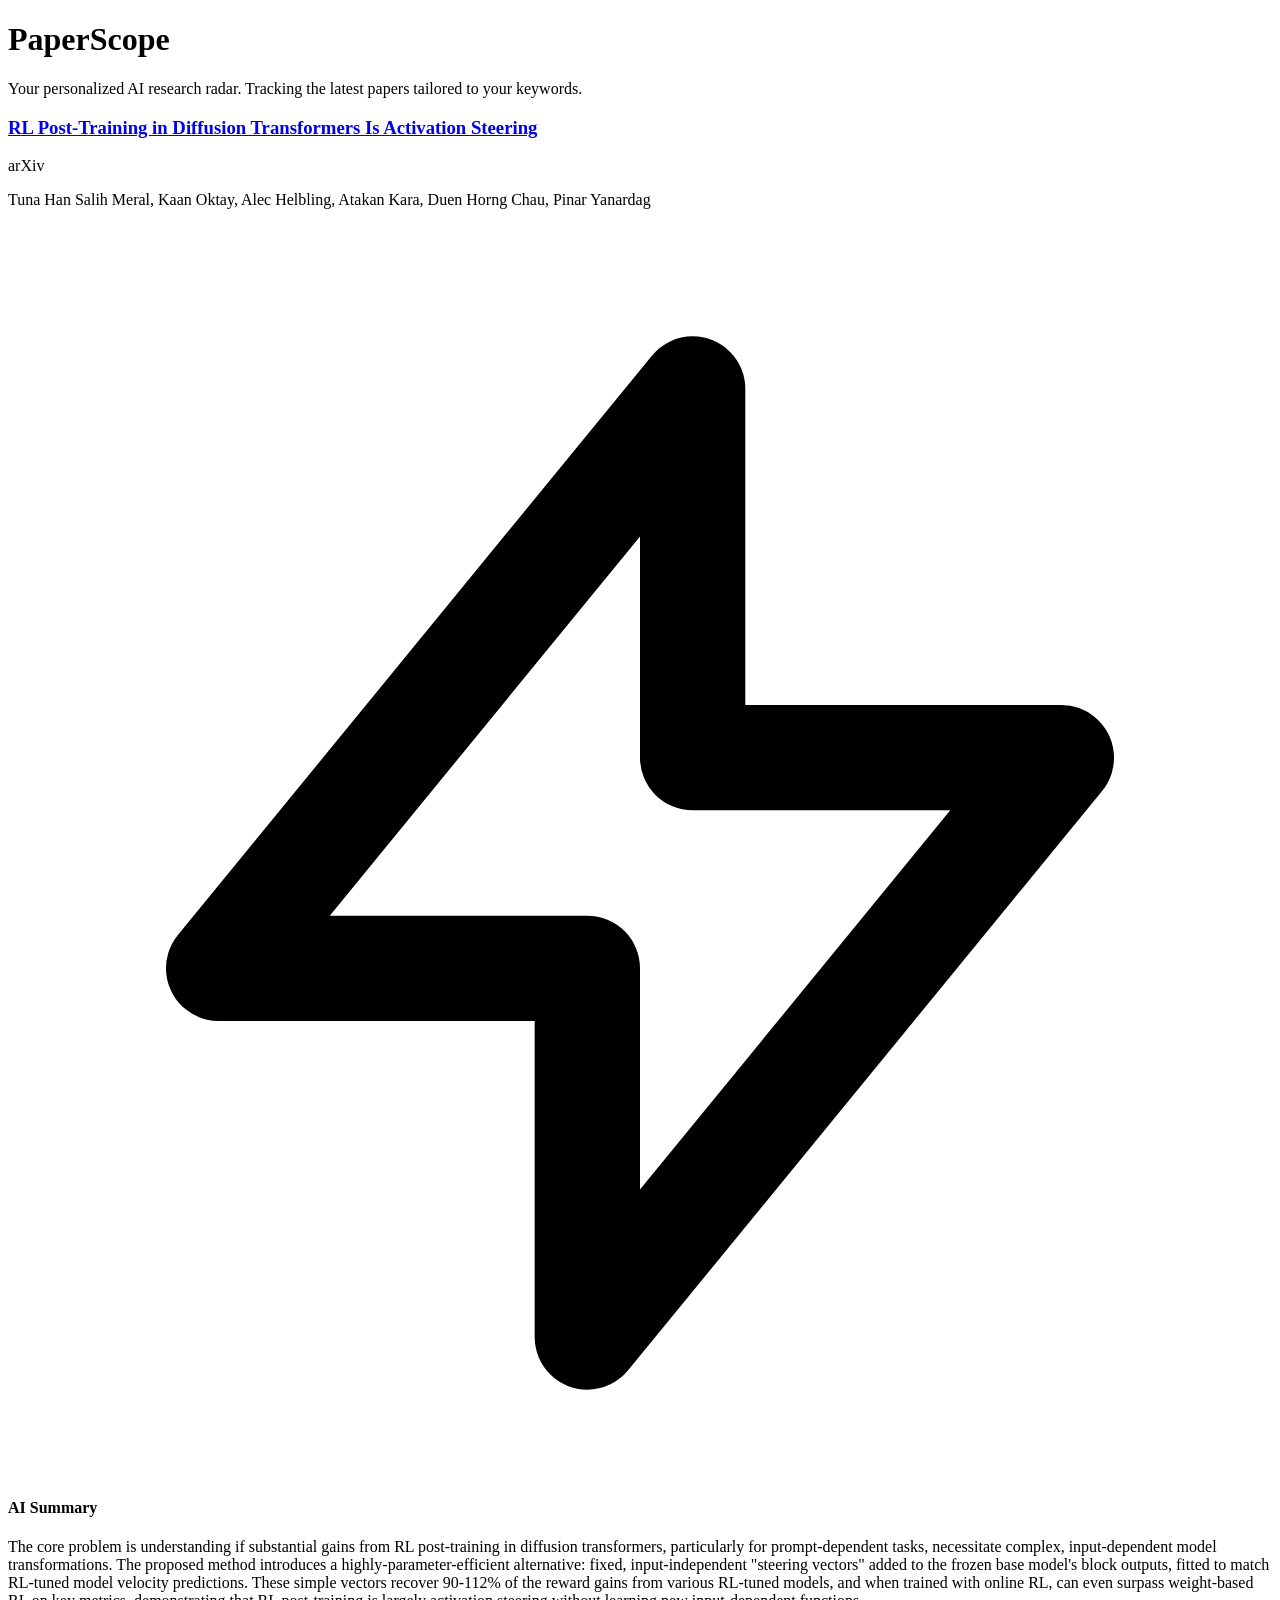
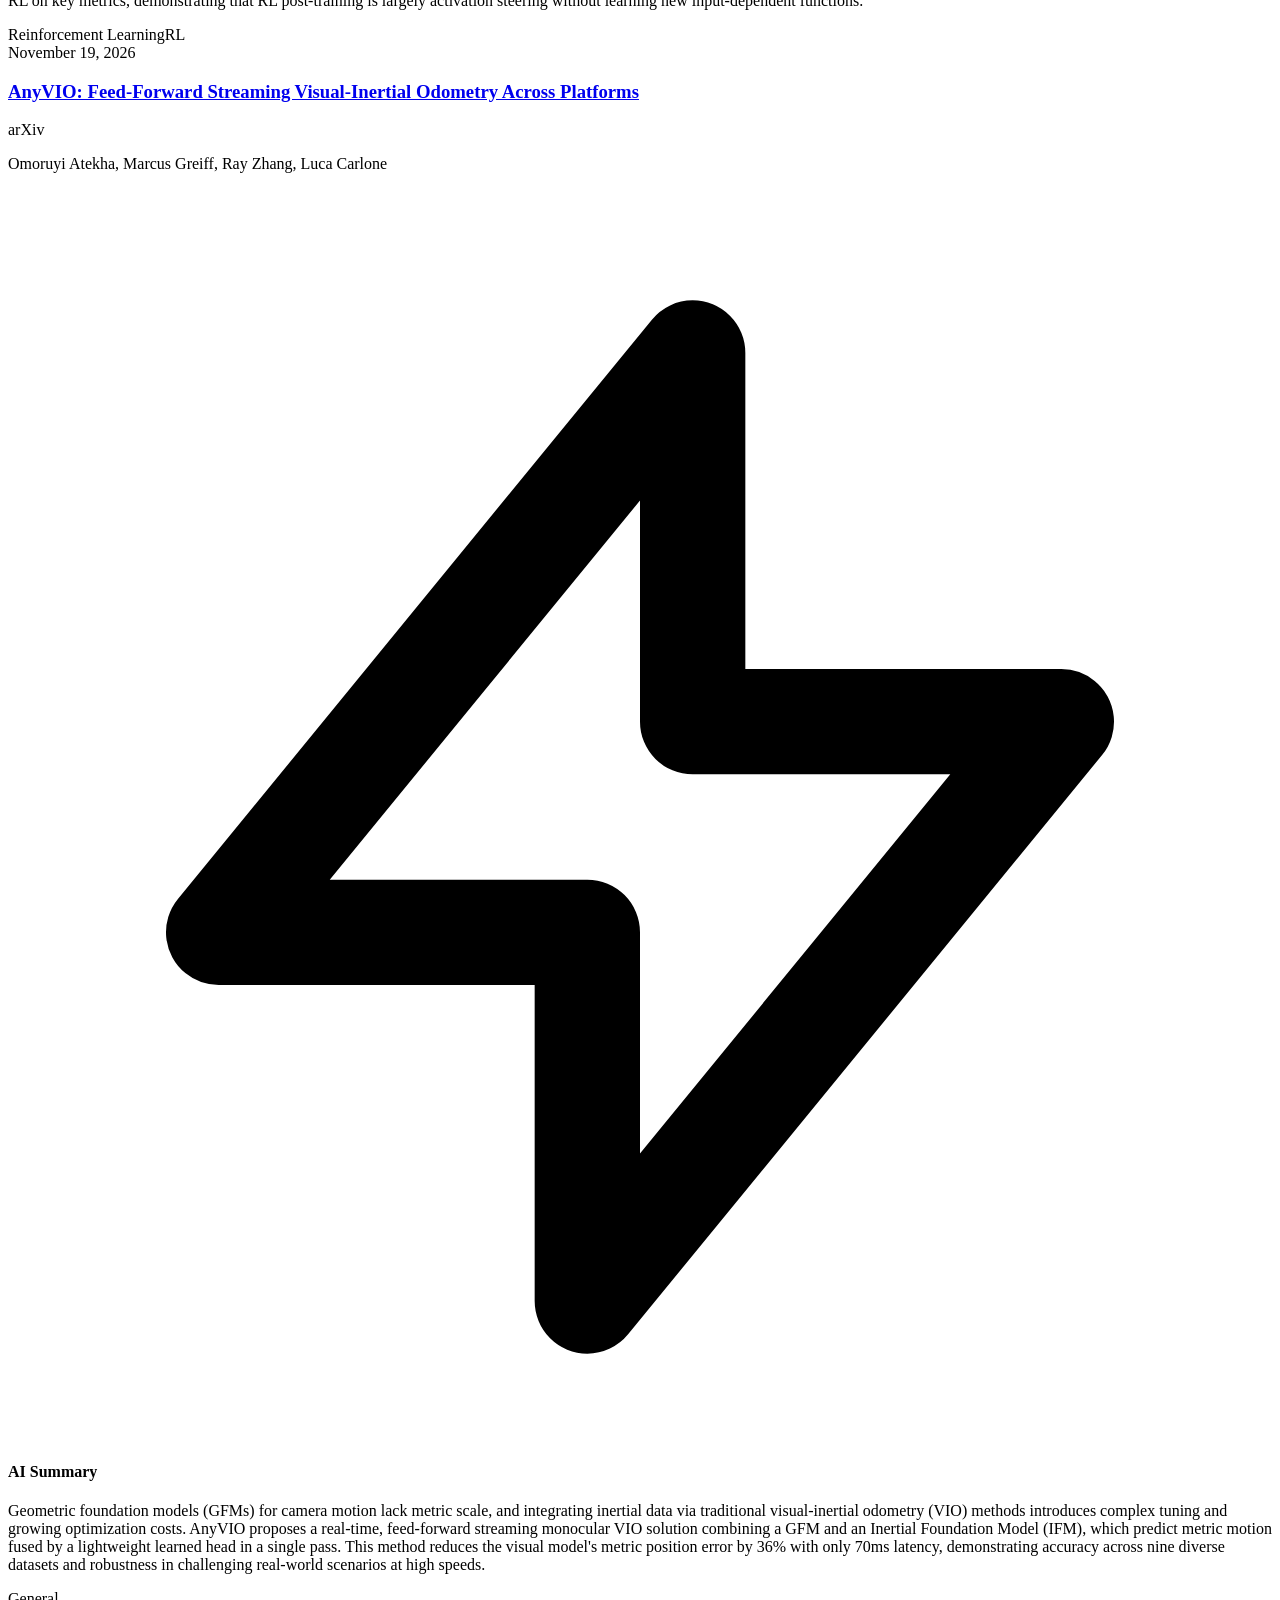
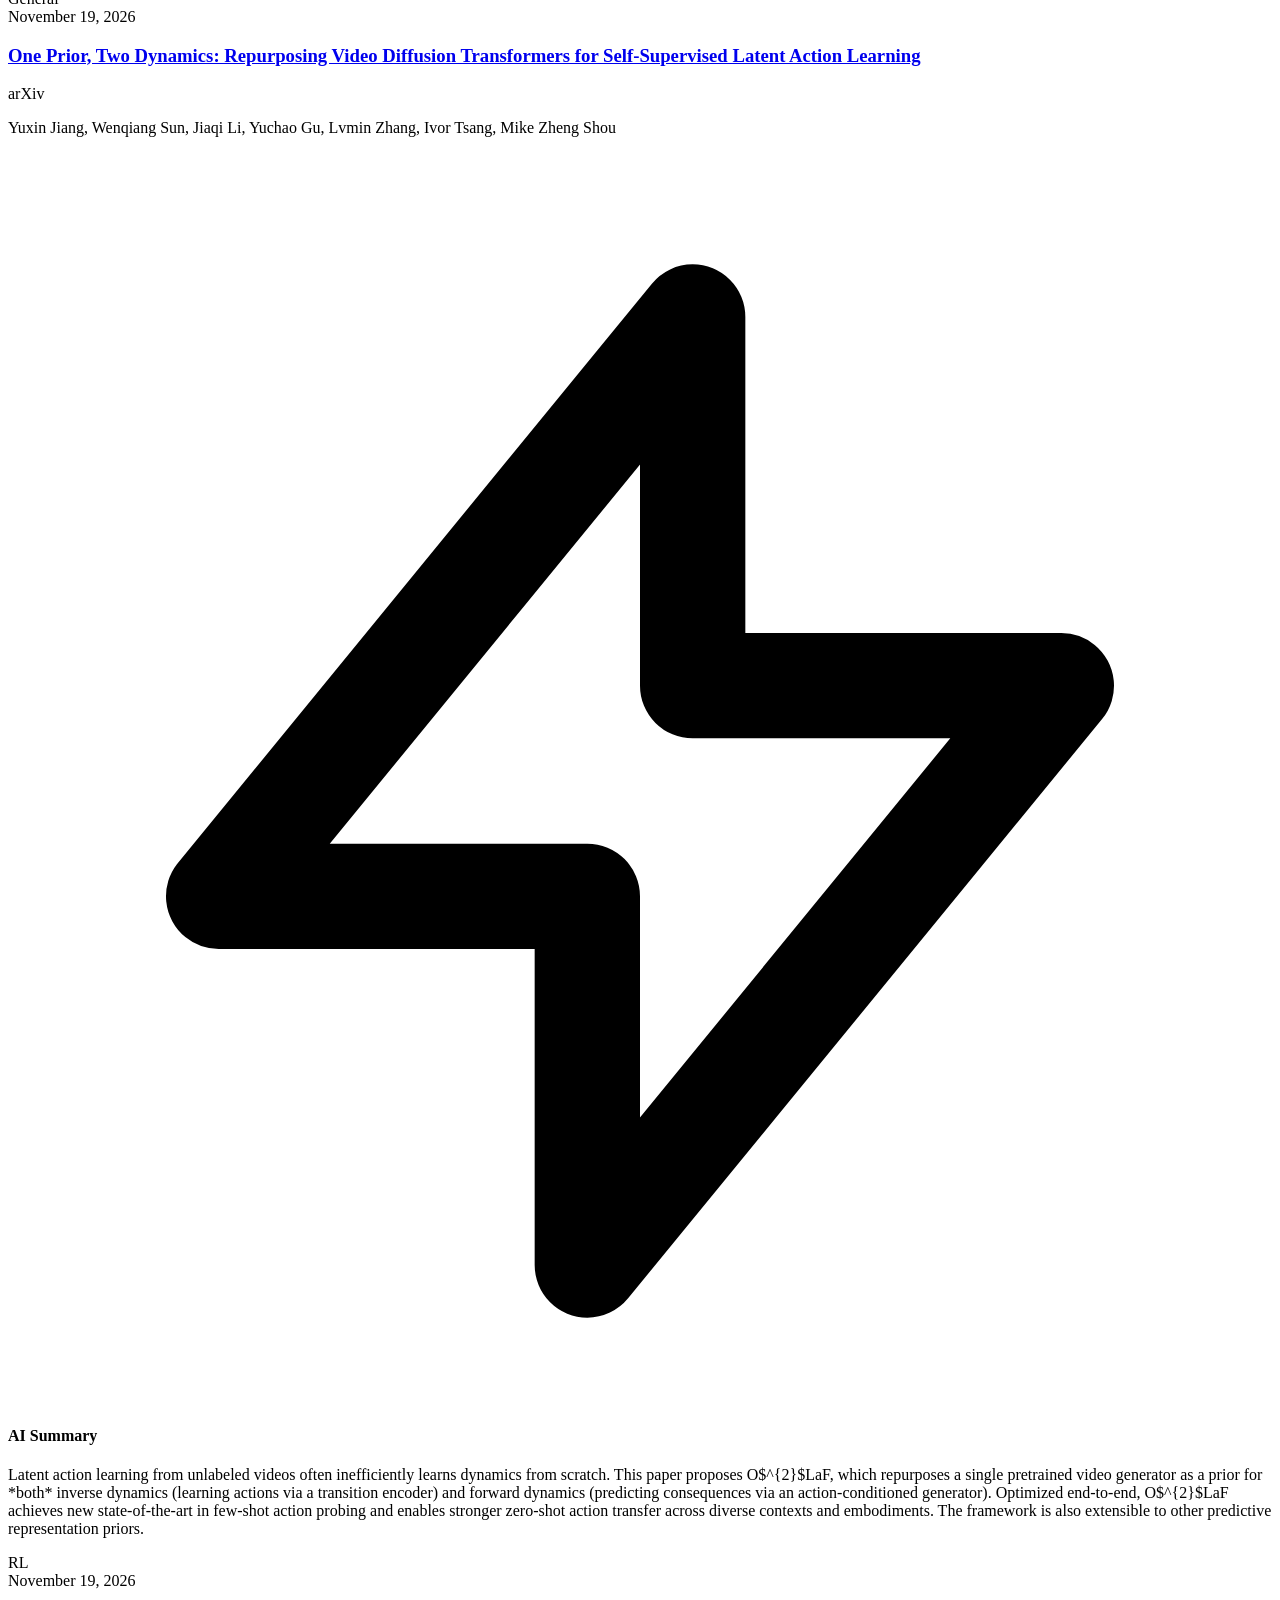
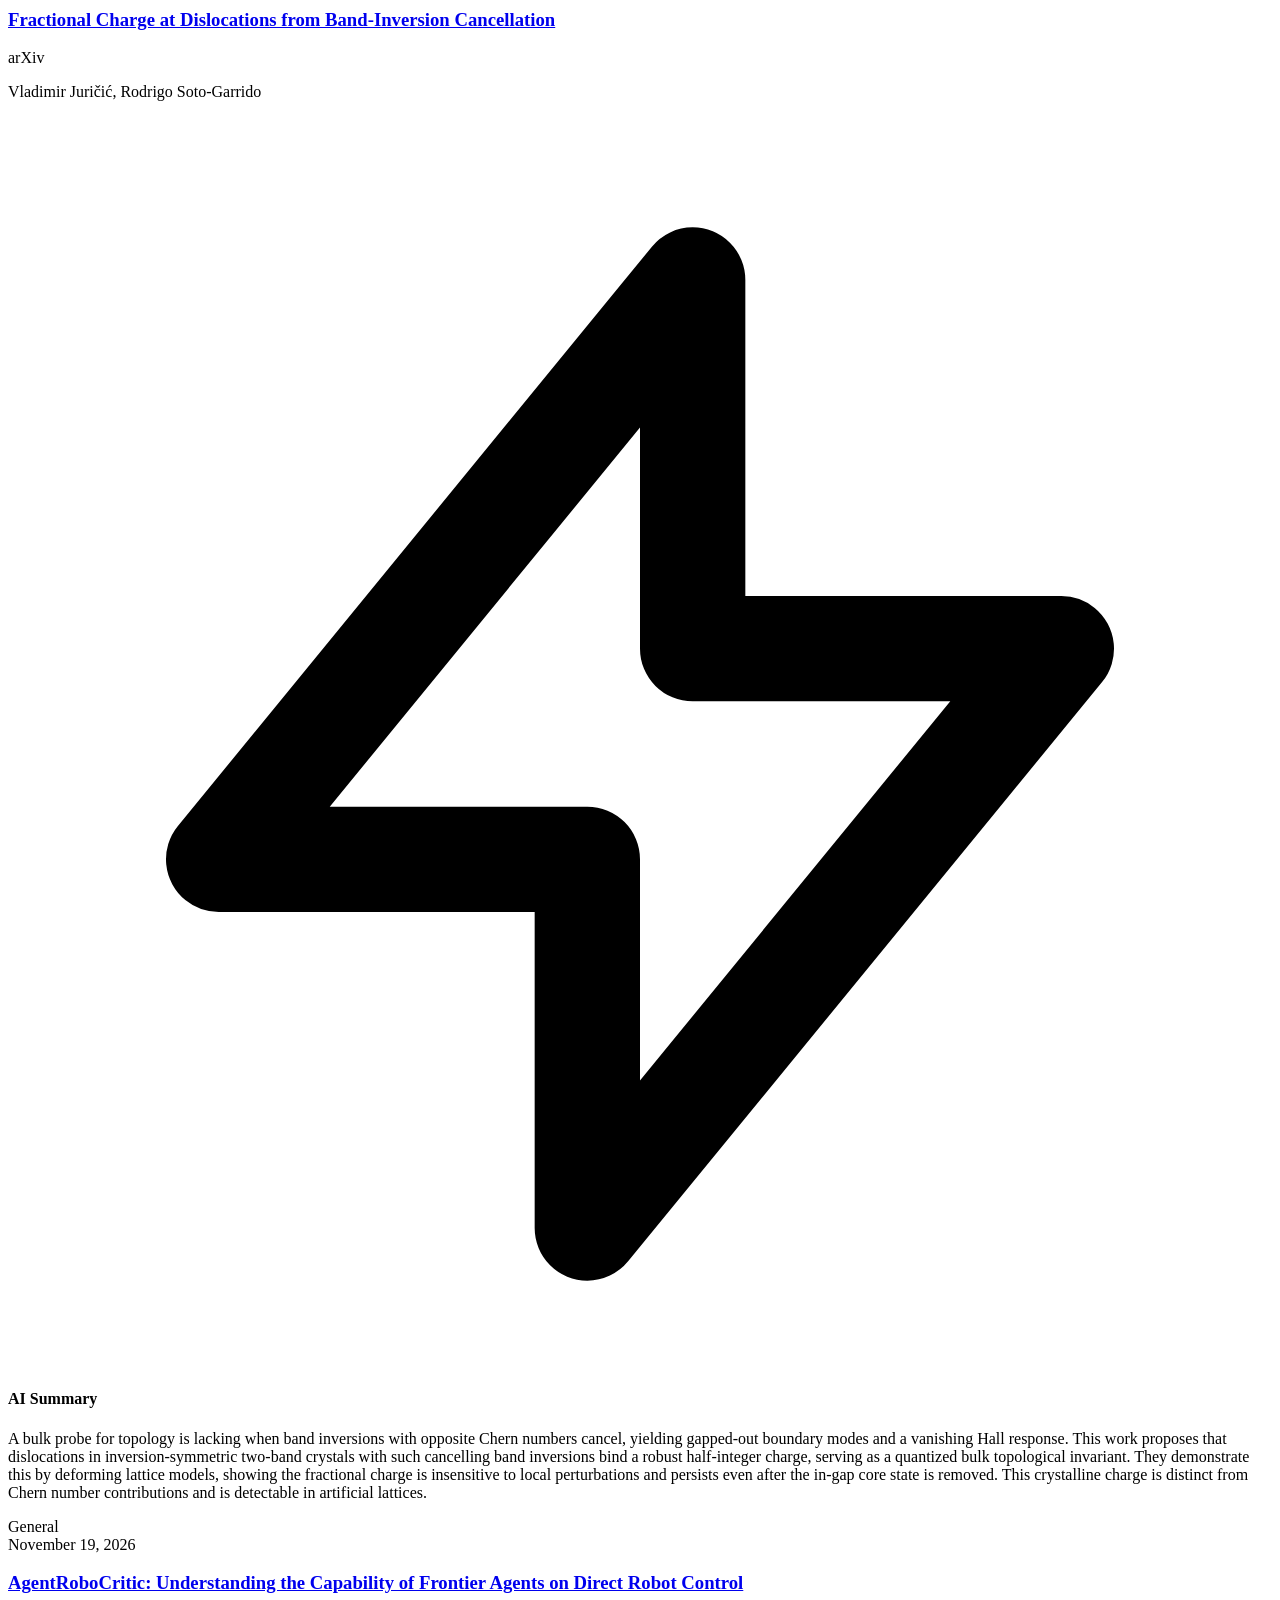
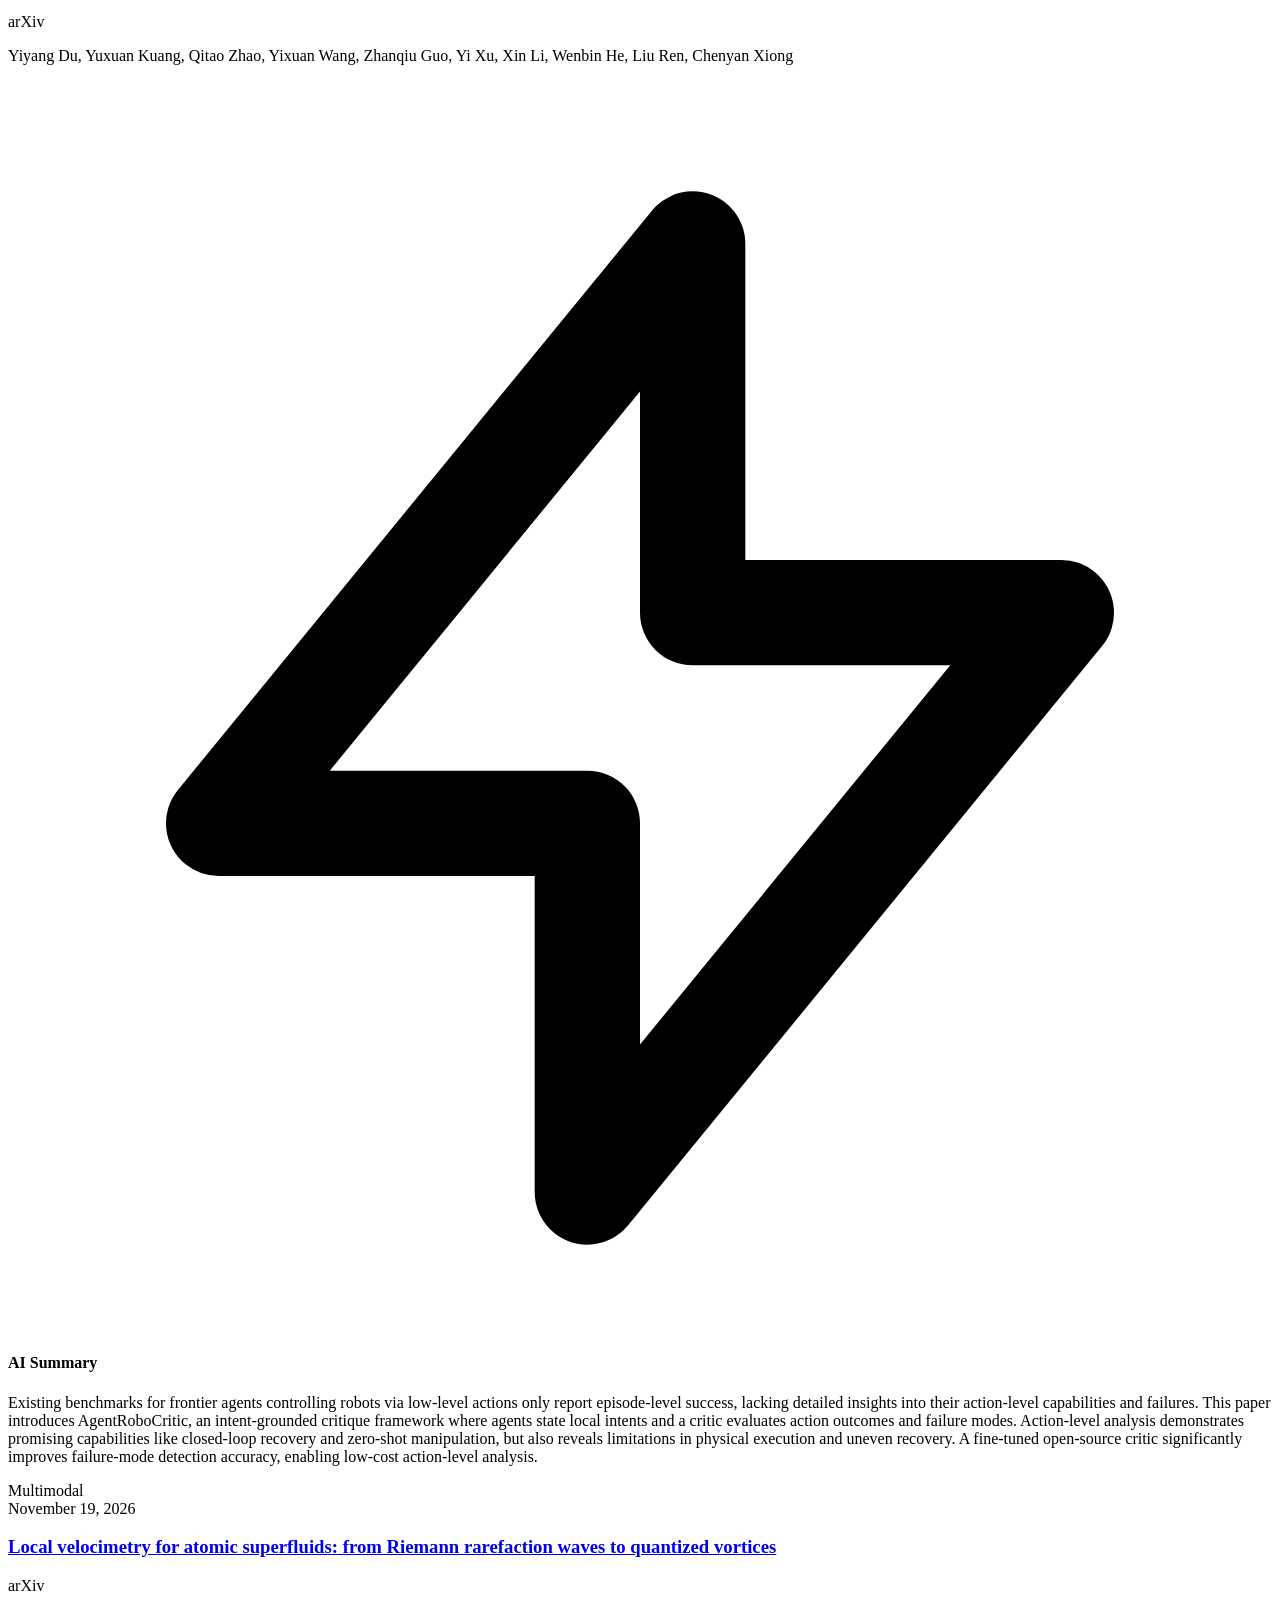
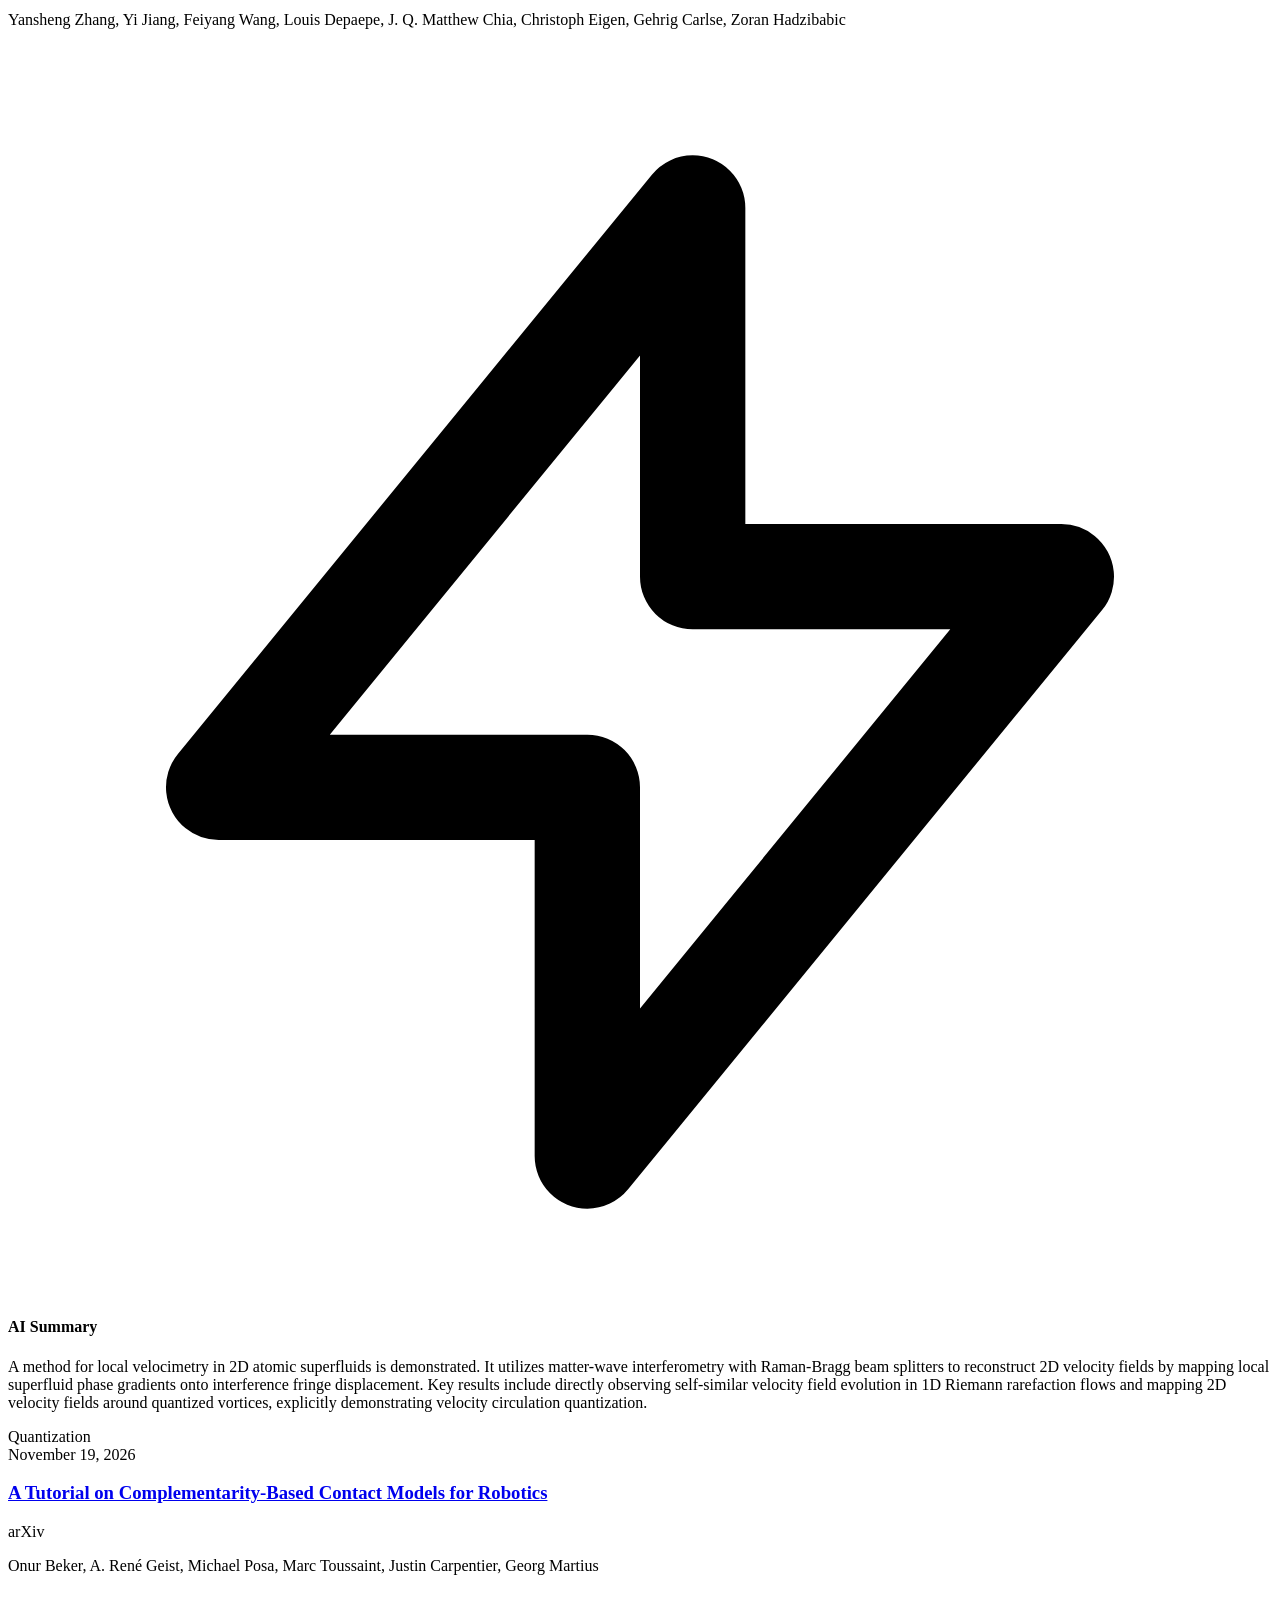
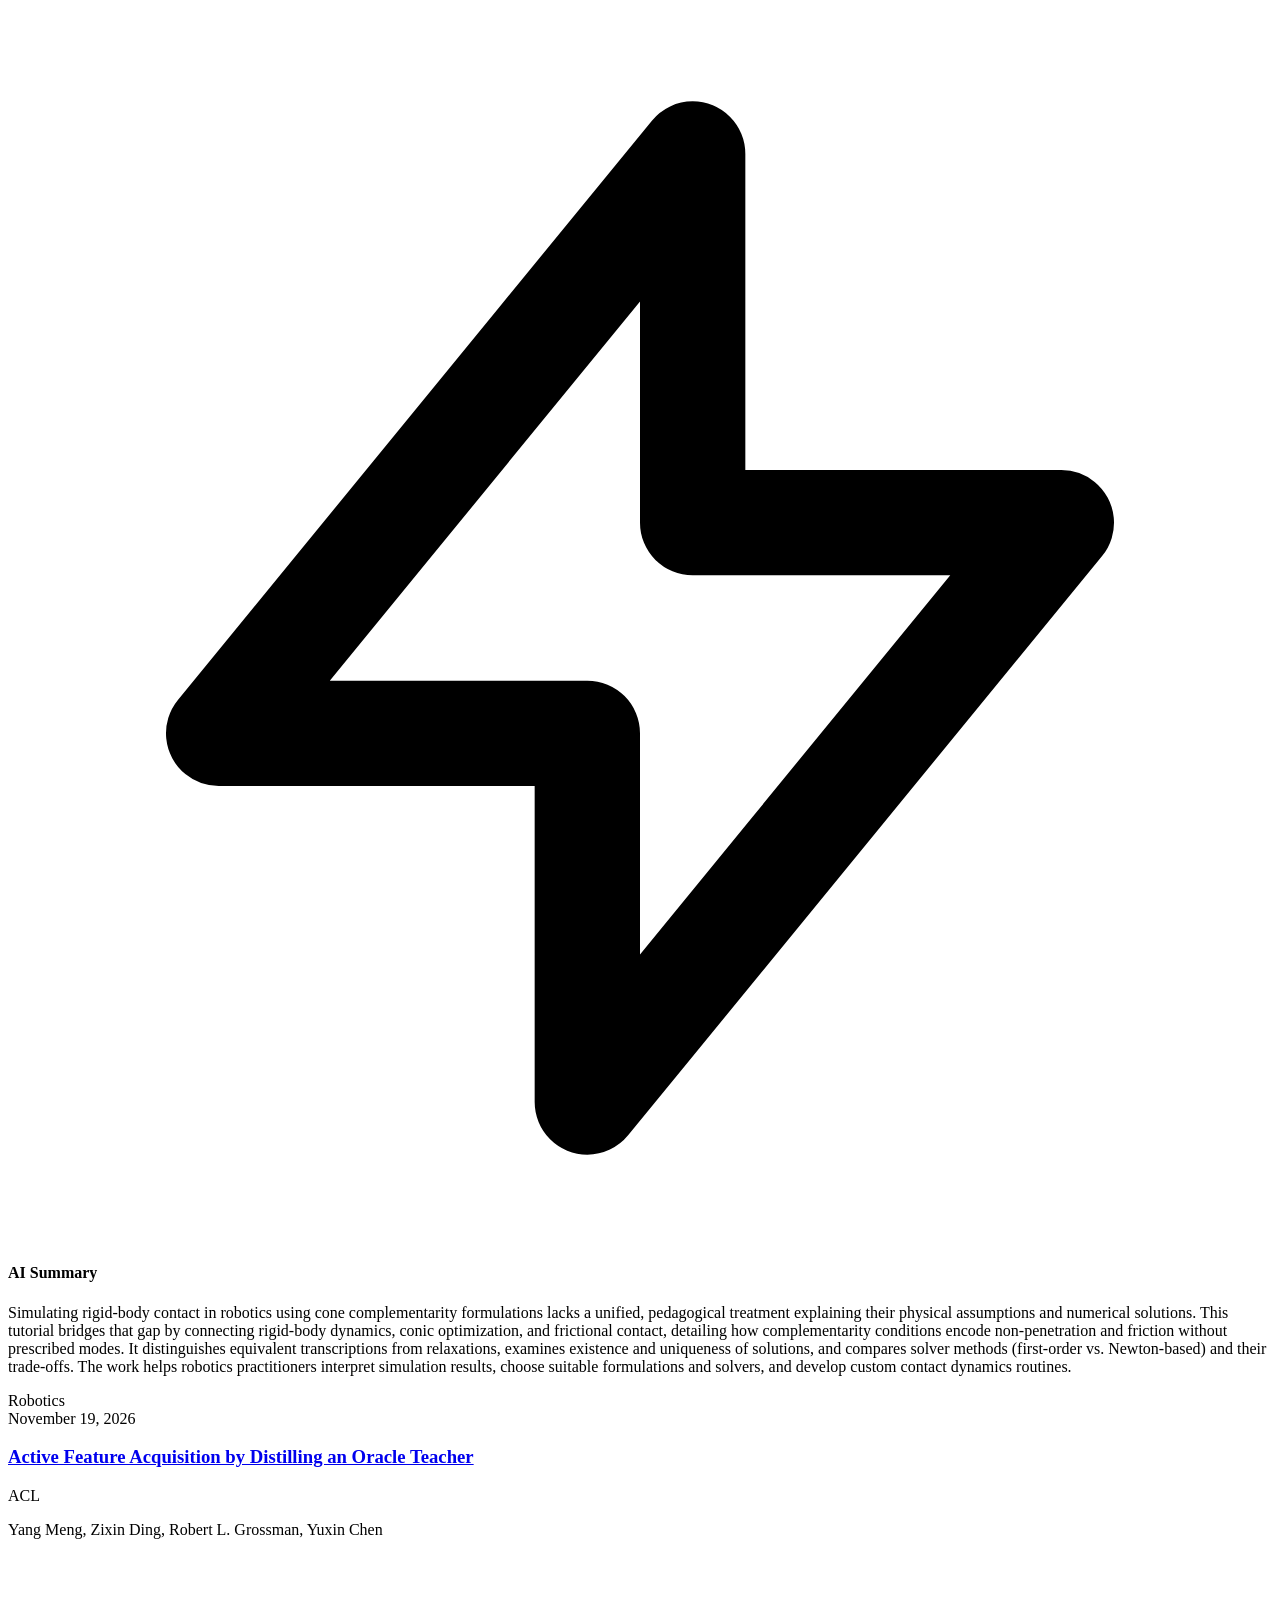
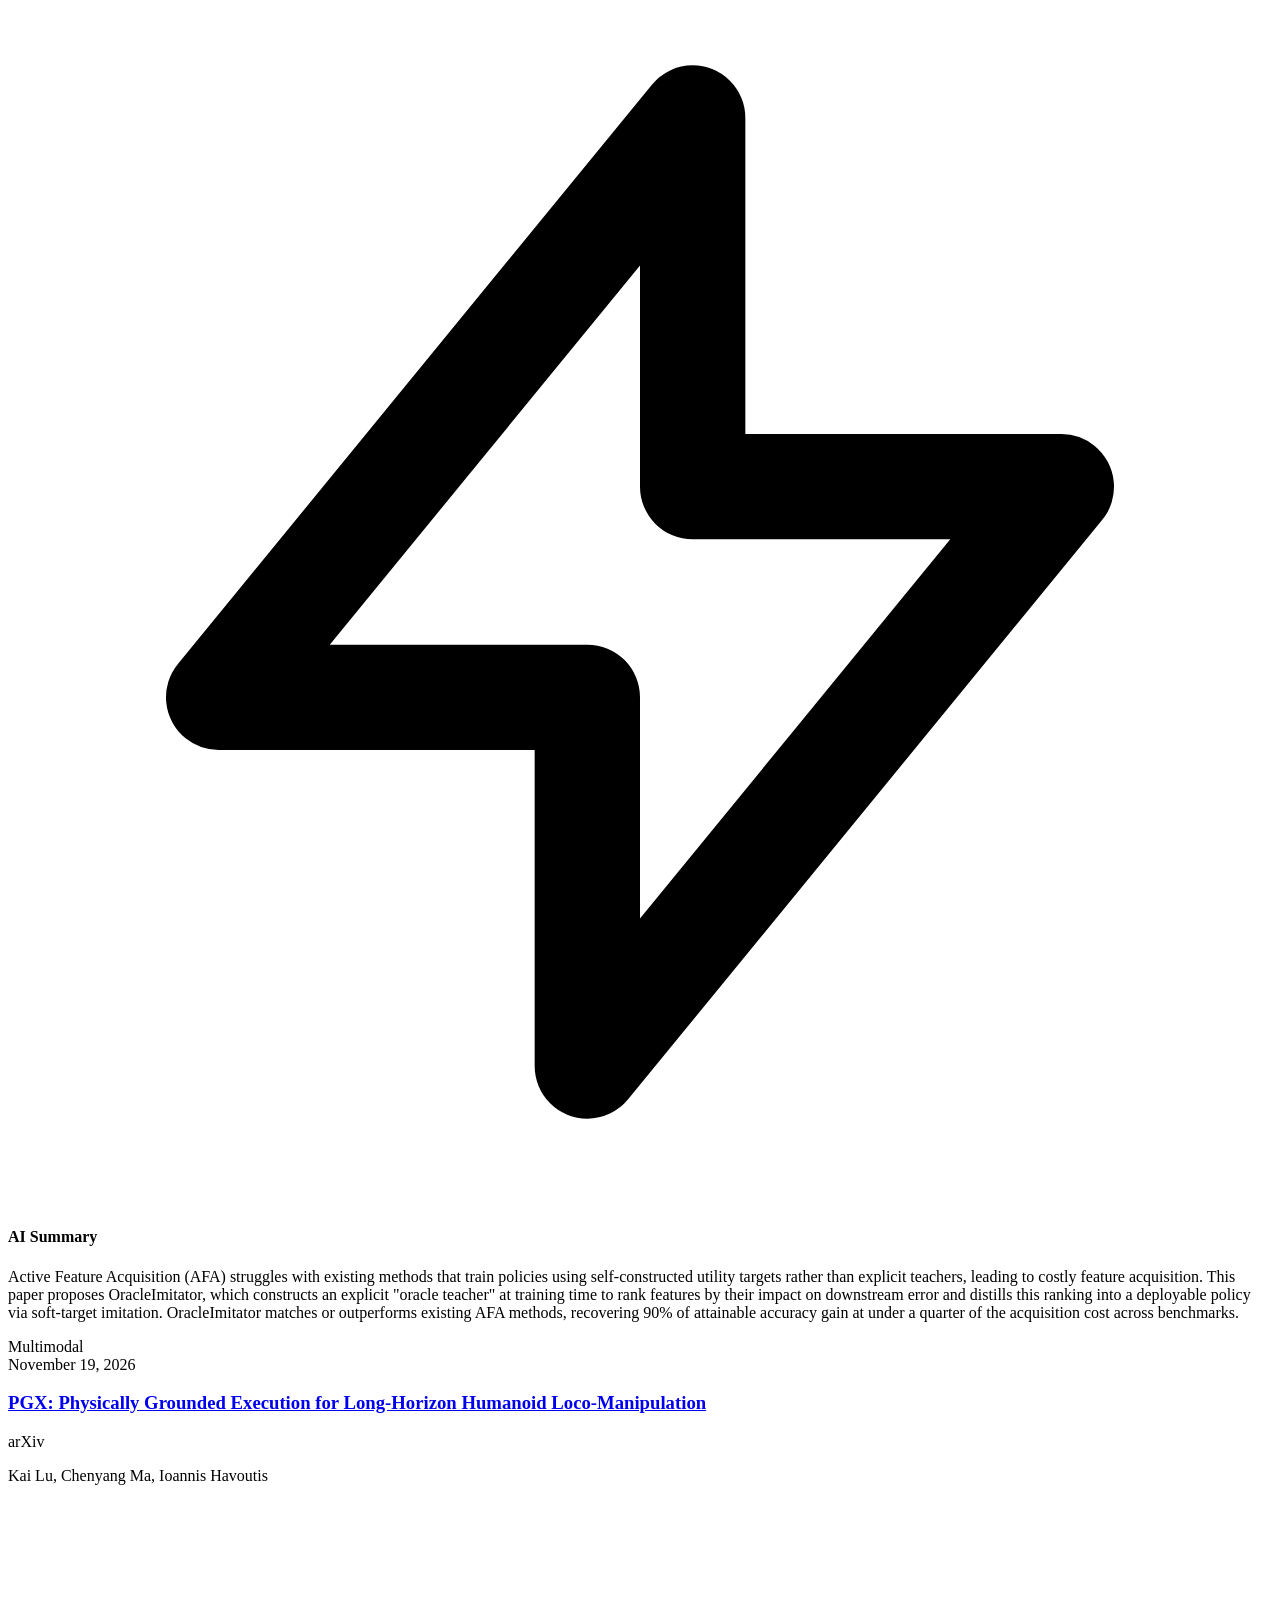
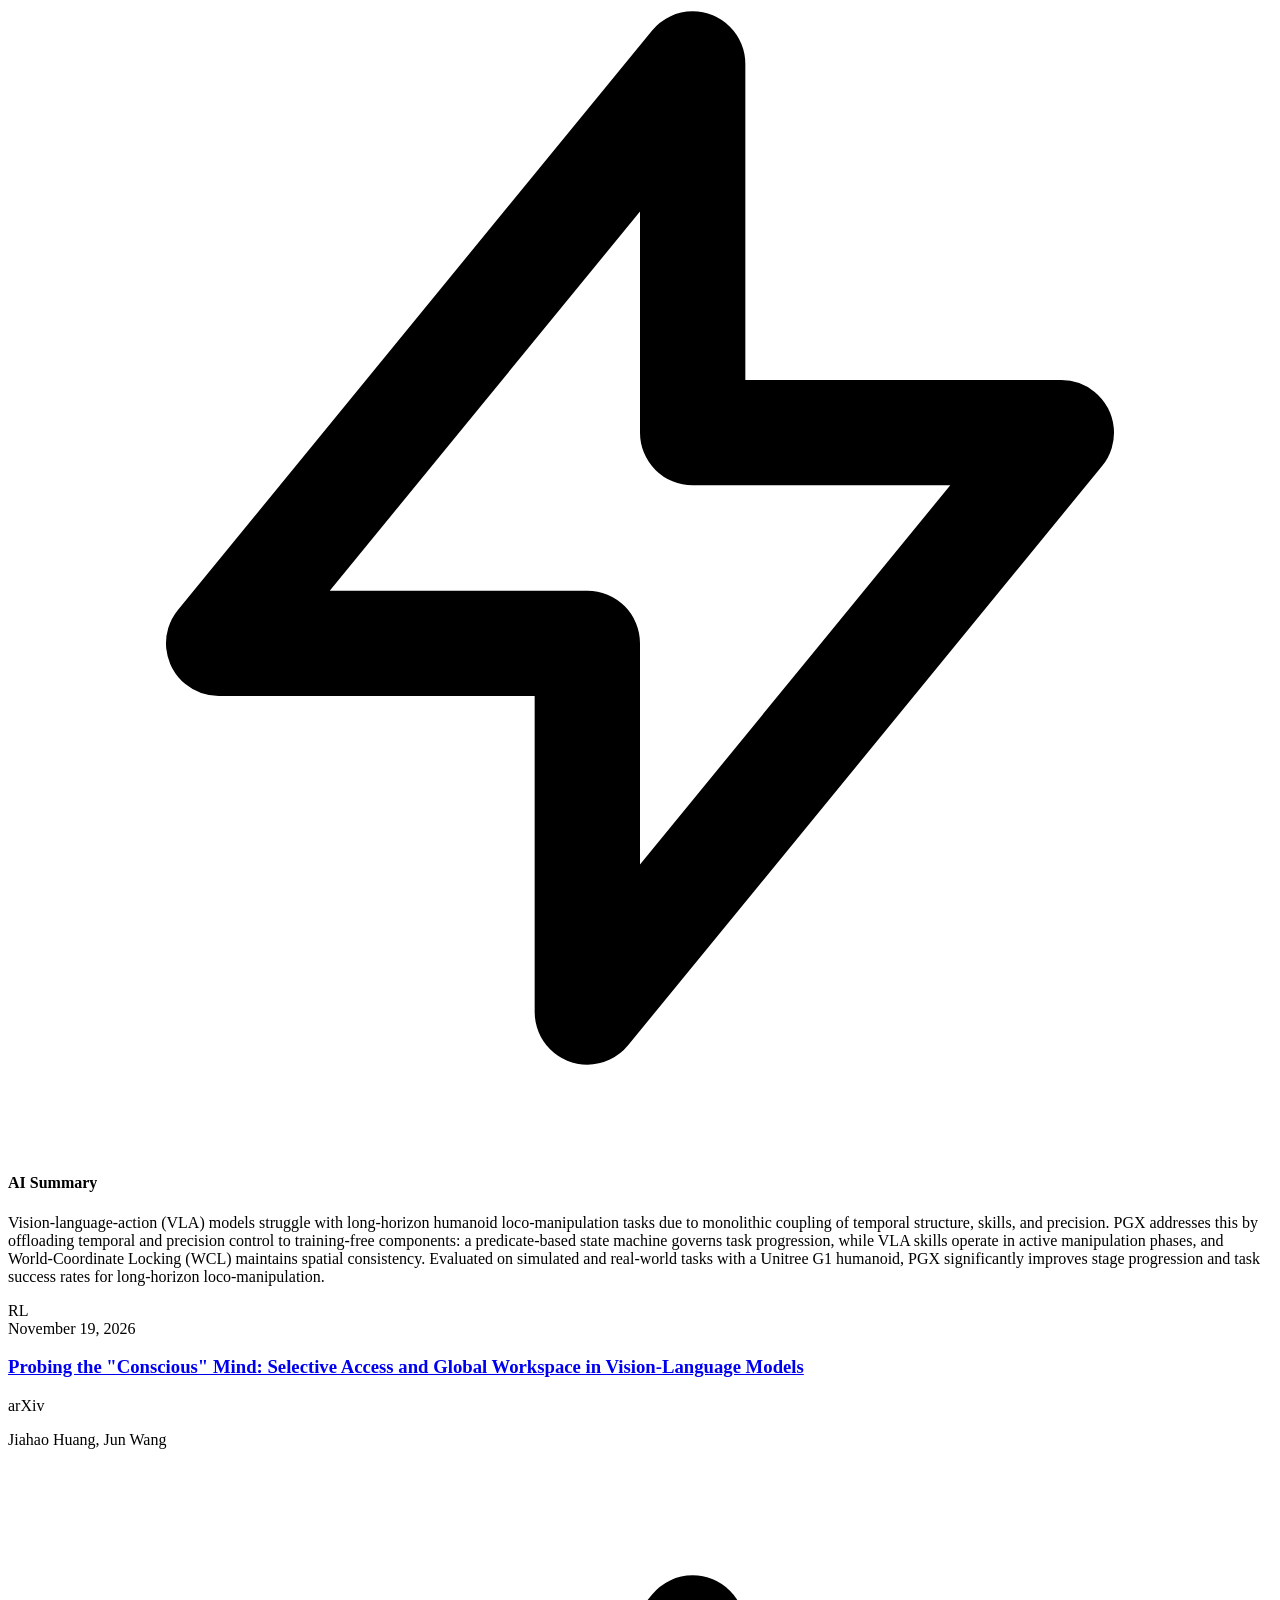
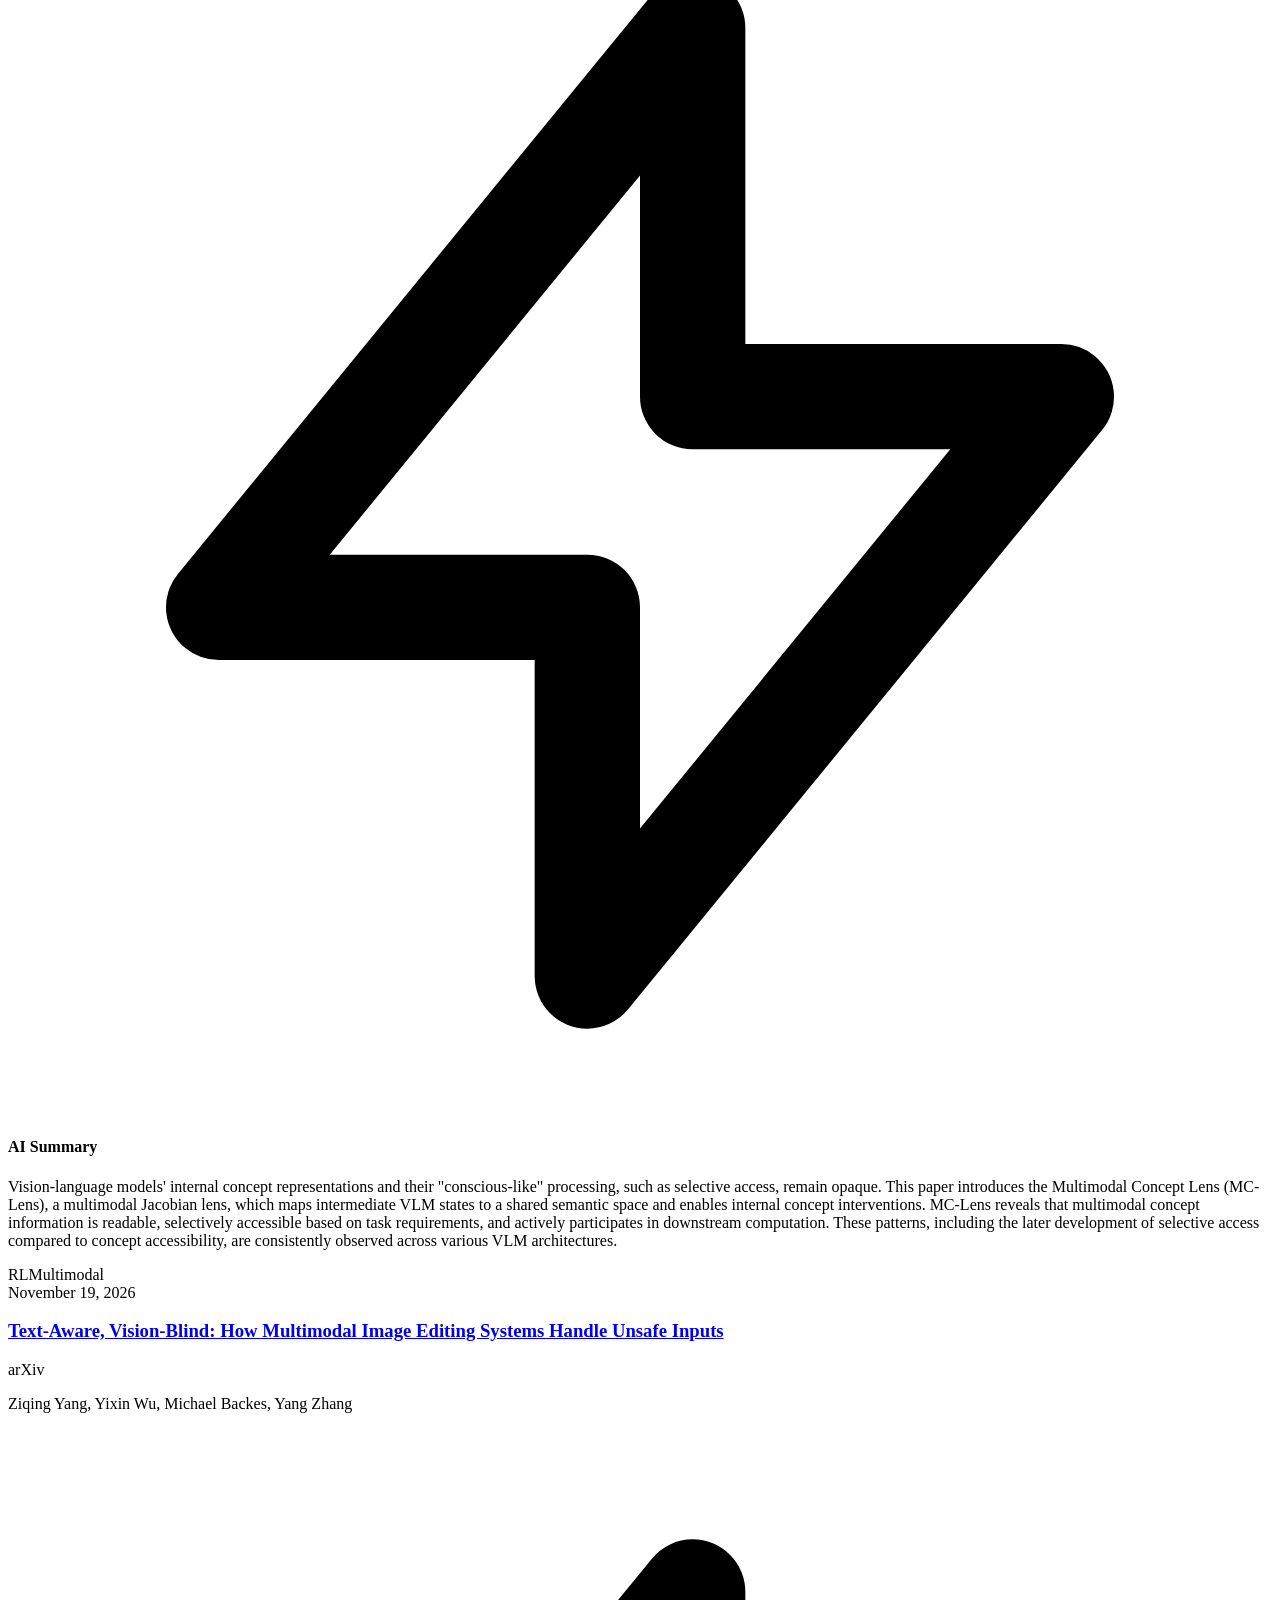
==== commit 7770bd65: "deploy: c320f1d7ab47b92b3bb6c2d291ad0775b06a98cb" ====
--- a/index.html
+++ b/index.html
@@ -1 +1,47 @@
-<!DOCTYPE html><!--_8kYTH2Hk_m_x7GSiNvw9--><html lang="en"><head><meta charSet="utf-8"/><meta name="viewport" content="width=device-width, initial-scale=1"/><link rel="preload" href="/Revivekirin/_next/static/media/797e433ab948586e-s.p.29207c2f.woff2" as="font" crossorigin="" type="font/woff2"/><link rel="preload" href="/Revivekirin/_next/static/media/caa3a2e1cccd8315-s.p.3b6cae6d.woff2" as="font" crossorigin="" type="font/woff2"/><link rel="stylesheet" href="/Revivekirin/_next/static/chunks/d24fafe2fa80bd40.css" data-precedence="next"/><link rel="preload" as="script" fetchPriority="low" href="/Revivekirin/_next/static/chunks/465f799faf41e6df.js"/><script src="/Revivekirin/_next/static/chunks/396f90e8b7ccb31f.js" async=""></script><script src="/Revivekirin/_next/static/chunks/96d5c6744a3d9bf1.js" async=""></script><script src="/Revivekirin/_next/static/chunks/turbopack-30b4626999f428ff.js" async=""></script><script src="/Revivekirin/_next/static/chunks/2f236954d6a65e12.js" async=""></script><meta name="next-size-adjust" content=""/><title>Create Next App</title><meta name="description" content="Generated by create next app"/><link rel="icon" href="/Revivekirin/favicon.ico?favicon.0b3bf435.ico" sizes="256x256" type="image/x-icon"/><script src="/Revivekirin/_next/static/chunks/a6dad97d9634a72d.js" noModule=""></script></head><body class="geist_a71539c9-module__T19VSG__variable geist_mono_8d43a2aa-module__8Li5zG__variable antialiased"><div hidden=""><!--$--><!--/$--></div><main class="min-h-screen bg-gradient-to-br from-gray-950 via-gray-900 to-black text-white p-8 md:p-12 lg:p-24"><div class="max-w-6xl mx-auto"><header class="mb-16 text-center space-y-4"><h1 class="text-5xl md:text-7xl font-extrabold tracking-tight text-transparent bg-clip-text bg-gradient-to-r from-blue-400 to-indigo-600">PaperScope</h1><p class="text-xl text-gray-400 max-w-2xl mx-auto">Your personalized AI research radar. Tracking the latest papers tailored to your keywords.</p></header><div class="grid grid-cols-1 lg:grid-cols-2 gap-8"><div class="bg-white/5 backdrop-blur-xl border border-white/10 p-6 rounded-2xl shadow-xl hover:shadow-2xl hover:bg-white/10 transition-all duration-300 group"><div class="flex justify-between items-start mb-4"><h3 class="text-xl font-bold text-gray-100 group-hover:text-blue-400 transition-colors"><a href="http://arxiv.org/abs/2611.26627v1" target="_blank" rel="noopener noreferrer">RL Post-Training in Diffusion Transformers Is Activation Steering</a></h3><span class="px-3 py-1 text-xs font-semibold bg-blue-500/20 text-blue-300 rounded-full border border-blue-500/30 whitespace-nowrap ml-4">arXiv</span></div><p class="text-sm text-gray-400 mb-4 line-clamp-1">Tuna Han Salih Meral, Kaan Oktay, Alec Helbling, Atakan Kara, Duen Horng Chau, Pinar Yanardag</p><div class="space-y-4"><div class="p-4 bg-indigo-900/20 rounded-xl border border-indigo-500/20"><h4 class="flex items-center text-indigo-400 text-sm font-semibold mb-2"><svg class="w-4 h-4 mr-2" fill="none" stroke="currentColor" viewBox="0 0 24 24"><path stroke-linecap="round" stroke-linejoin="round" stroke-width="2" d="M13 10V3L4 14h7v7l9-11h-7z"></path></svg>AI Summary</h4><p class="text-sm text-gray-300">RL post-training significantly improves diffusion transformers, with the underlying assumption that it learns complex, input-dependent transformations for prompt-dependent tasks like text rendering. This paper proposes a simpler method: fixed &quot;steering vectors&quot; added to frozen model block outputs, which are input-independent and fitted to match the velocity predictions of public RL-tuned checkpoints. These vectors, with 65x fewer parameters, recover 90.0-111.9% of the reward gains from full RL-tuned models. The key finding is that a constant, input-independent shift largely explains the benefits of RL post-training, essentially steering the pretrained generator towards what it can already compute.</p></div></div><div class="mt-6 flex justify-between items-center border-t border-white/5 pt-4"><div class="flex flex-wrap gap-2"><span class="text-xs px-2 py-1 bg-gray-800 text-gray-300 rounded-md border border-gray-700">Reinforcement Learning</span><span class="text-xs px-2 py-1 bg-gray-800 text-gray-300 rounded-md border border-gray-700">RL</span></div><span class="text-xs text-gray-500">November 19, 2026</span></div></div><div class="bg-white/5 backdrop-blur-xl border border-white/10 p-6 rounded-2xl shadow-xl hover:shadow-2xl hover:bg-white/10 transition-all duration-300 group"><div class="flex justify-between items-start mb-4"><h3 class="text-xl font-bold text-gray-100 group-hover:text-blue-400 transition-colors"><a href="http://arxiv.org/abs/2611.26625v1" target="_blank" rel="noopener noreferrer">AnyVIO: Feed-Forward Streaming Visual-Inertial Odometry Across Platforms</a></h3><span class="px-3 py-1 text-xs font-semibold bg-blue-500/20 text-blue-300 rounded-full border border-blue-500/30 whitespace-nowrap ml-4">arXiv</span></div><p class="text-sm text-gray-400 mb-4 line-clamp-1">Omoruyi Atekha, Marcus Greiff, Ray Zhang, Luca Carlone</p><div class="space-y-4"><div class="p-4 bg-indigo-900/20 rounded-xl border border-indigo-500/20"><h4 class="flex items-center text-indigo-400 text-sm font-semibold mb-2"><svg class="w-4 h-4 mr-2" fill="none" stroke="currentColor" viewBox="0 0 24 24"><path stroke-linecap="round" stroke-linejoin="round" stroke-width="2" d="M13 10V3L4 14h7v7l9-11h-7z"></path></svg>AI Summary</h4><p class="text-sm text-gray-300">Existing geometric foundation models (GFMs) for camera motion lack metric scale, and integrating inertial data typically reintroduces complex tuning or growing optimization costs for visual-inertial odometry (VIO). AnyVIO proposes a real-time, feed-forward streaming VIO solution that combines a streaming GFM with an Inertial Foundation Model (IFM), using a learned fusion head to blend their metric motion estimates in a single pass. This approach reduces metric position error by 36% while achieving a 70ms latency per pose, demonstrating accuracy across diverse datasets and robust deployment on real vehicles in challenging conditions.</p></div></div><div class="mt-6 flex justify-between items-center border-t border-white/5 pt-4"><div class="flex flex-wrap gap-2"><span class="text-xs px-2 py-1 bg-gray-800 text-gray-300 rounded-md border border-gray-700">General</span></div><span class="text-xs text-gray-500">November 19, 2026</span></div></div><div class="bg-white/5 backdrop-blur-xl border border-white/10 p-6 rounded-2xl shadow-xl hover:shadow-2xl hover:bg-white/10 transition-all duration-300 group"><div class="flex justify-between items-start mb-4"><h3 class="text-xl font-bold text-gray-100 group-hover:text-blue-400 transition-colors"><a href="http://arxiv.org/abs/2611.26617v1" target="_blank" rel="noopener noreferrer">One Prior, Two Dynamics: Repurposing Video Diffusion Transformers for Self-Supervised Latent Action Learning</a></h3><span class="px-3 py-1 text-xs font-semibold bg-blue-500/20 text-blue-300 rounded-full border border-blue-500/30 whitespace-nowrap ml-4">arXiv</span></div><p class="text-sm text-gray-400 mb-4 line-clamp-1">Yuxin Jiang, Wenqiang Sun, Jiaqi Li, Yuchao Gu, Lvmin Zhang, Ivor Tsang, Mike Zheng Shou</p><div class="space-y-4"><div class="p-4 bg-indigo-900/20 rounded-xl border border-indigo-500/20"><h4 class="flex items-center text-indigo-400 text-sm font-semibold mb-2"><svg class="w-4 h-4 mr-2" fill="none" stroke="currentColor" viewBox="0 0 24 24"><path stroke-linecap="round" stroke-linejoin="round" stroke-width="2" d="M13 10V3L4 14h7v7l9-11h-7z"></path></svg>AI Summary</h4><p class="text-sm text-gray-300">Latent action learning from videos struggles with learning underlying dynamics from scratch. The proposed method, O$^{2}$LaF, repurposes a single pretrained video generator (e.g., Video DiT) as a prior for both inverse dynamics (transition encoder) and forward dynamics (action-conditioned generator), optimized end-to-end. This approach learns transferable actions from unlabeled videos, achieving new state-of-the-art in few-shot action probing and enabling stronger zero-shot action transfer across diverse visual contexts and embodiments.</p></div></div><div class="mt-6 flex justify-between items-center border-t border-white/5 pt-4"><div class="flex flex-wrap gap-2"><span class="text-xs px-2 py-1 bg-gray-800 text-gray-300 rounded-md border border-gray-700">RL</span></div><span class="text-xs text-gray-500">November 19, 2026</span></div></div><div class="bg-white/5 backdrop-blur-xl border border-white/10 p-6 rounded-2xl shadow-xl hover:shadow-2xl hover:bg-white/10 transition-all duration-300 group"><div class="flex justify-between items-start mb-4"><h3 class="text-xl font-bold text-gray-100 group-hover:text-blue-400 transition-colors"><a href="http://arxiv.org/abs/2611.26616v1" target="_blank" rel="noopener noreferrer">Fractional Charge at Dislocations from Band-Inversion Cancellation</a></h3><span class="px-3 py-1 text-xs font-semibold bg-blue-500/20 text-blue-300 rounded-full border border-blue-500/30 whitespace-nowrap ml-4">arXiv</span></div><p class="text-sm text-gray-400 mb-4 line-clamp-1">Vladimir Juričić, Rodrigo Soto-Garrido</p><div class="space-y-4"><div class="p-4 bg-indigo-900/20 rounded-xl border border-indigo-500/20"><h4 class="flex items-center text-indigo-400 text-sm font-semibold mb-2"><svg class="w-4 h-4 mr-2" fill="none" stroke="currentColor" viewBox="0 0 24 24"><path stroke-linecap="round" stroke-linejoin="round" stroke-width="2" d="M13 10V3L4 14h7v7l9-11h-7z"></path></svg>AI Summary</h4><p class="text-sm text-gray-300">A bulk topological probe is lacking for crystals where band inversions with opposite Chern numbers cancel, obscuring the underlying topology. The authors propose that dislocations in inversion-symmetric two-band crystals with cancelling band inversions bind a half-integer charge, revealing the bulk polarization. This fractional dislocation charge is robust, insensitive to core perturbations, and persists even after the in-gap core state is removed, providing a detectable bulk topological signature distinct from Chern number effects.</p></div></div><div class="mt-6 flex justify-between items-center border-t border-white/5 pt-4"><div class="flex flex-wrap gap-2"><span class="text-xs px-2 py-1 bg-gray-800 text-gray-300 rounded-md border border-gray-700">General</span></div><span class="text-xs text-gray-500">November 19, 2026</span></div></div><div class="bg-white/5 backdrop-blur-xl border border-white/10 p-6 rounded-2xl shadow-xl hover:shadow-2xl hover:bg-white/10 transition-all duration-300 group"><div class="flex justify-between items-start mb-4"><h3 class="text-xl font-bold text-gray-100 group-hover:text-blue-400 transition-colors"><a href="http://arxiv.org/abs/2611.26613v1" target="_blank" rel="noopener noreferrer">AgentRoboCritic: Understanding the Capability of Frontier Agents on Direct Robot Control</a></h3><span class="px-3 py-1 text-xs font-semibold bg-blue-500/20 text-blue-300 rounded-full border border-blue-500/30 whitespace-nowrap ml-4">arXiv</span></div><p class="text-sm text-gray-400 mb-4 line-clamp-1">Yiyang Du, Yuxuan Kuang, Qitao Zhao, Yixuan Wang, Zhanqiu Guo, Yi Xu, Xin Li, Wenbin He, Liu Ren, Chenyan Xiong</p><div class="space-y-4"><div class="p-4 bg-indigo-900/20 rounded-xl border border-indigo-500/20"><h4 class="flex items-center text-indigo-400 text-sm font-semibold mb-2"><svg class="w-4 h-4 mr-2" fill="none" stroke="currentColor" viewBox="0 0 24 24"><path stroke-linecap="round" stroke-linejoin="round" stroke-width="2" d="M13 10V3L4 14h7v7l9-11h-7z"></path></svg>AI Summary</h4><p class="text-sm text-gray-300">Existing benchmarks for frontier agents controlling robots directly via low-level actions provide only episode-level success rates, obscuring *how* or *where* they succeed or fail. To address this, the paper introduces AgentRoboCritic, an intent-grounded critique framework where the policy agent states a local intent for each action, and a critic evaluates the action&#x27;s outcome and failure mode. Action-level analysis revealed promising capabilities like closed-loop recovery and zero-shot manipulation, but also limitations such as physical execution bottlenecks (e.g., grasping); an open-source critic was also validated, achieving 74.24% failure-mode accuracy for efficient analysis.</p></div></div><div class="mt-6 flex justify-between items-center border-t border-white/5 pt-4"><div class="flex flex-wrap gap-2"><span class="text-xs px-2 py-1 bg-gray-800 text-gray-300 rounded-md border border-gray-700">Multimodal</span></div><span class="text-xs text-gray-500">November 19, 2026</span></div></div><div class="bg-white/5 backdrop-blur-xl border border-white/10 p-6 rounded-2xl shadow-xl hover:shadow-2xl hover:bg-white/10 transition-all duration-300 group"><div class="flex justify-between items-start mb-4"><h3 class="text-xl font-bold text-gray-100 group-hover:text-blue-400 transition-colors"><a href="http://arxiv.org/abs/2611.26608v1" target="_blank" rel="noopener noreferrer">Local velocimetry for atomic superfluids: from Riemann rarefaction waves to quantized vortices</a></h3><span class="px-3 py-1 text-xs font-semibold bg-blue-500/20 text-blue-300 rounded-full border border-blue-500/30 whitespace-nowrap ml-4">arXiv</span></div><p class="text-sm text-gray-400 mb-4 line-clamp-1">Yansheng Zhang, Yi Jiang, Feiyang Wang, Louis Depaepe, J. Q. Matthew Chia, Christoph Eigen, Gehrig Carlse, Zoran Hadzibabic</p><div class="space-y-4"><div class="p-4 bg-indigo-900/20 rounded-xl border border-indigo-500/20"><h4 class="flex items-center text-indigo-400 text-sm font-semibold mb-2"><svg class="w-4 h-4 mr-2" fill="none" stroke="currentColor" viewBox="0 0 24 24"><path stroke-linecap="round" stroke-linejoin="round" stroke-width="2" d="M13 10V3L4 14h7v7l9-11h-7z"></path></svg>AI Summary</h4><p class="text-sm text-gray-300">This paper addresses the challenge of local velocimetry in two-dimensional atomic superfluids. The proposed method utilizes matter-wave interferometry with Raman-Bragg beam splitters to map the local phase gradient of the superfluid&#x27;s wavefunction to interference fringe displacement, thereby reconstructing the 2D velocity field. Key results include the direct observation of self-similar velocity evolution in 1D Riemann rarefaction flows and the precise mapping of 2D velocity fields around quantized vortices, explicitly demonstrating velocity circulation quantization.</p></div></div><div class="mt-6 flex justify-between items-center border-t border-white/5 pt-4"><div class="flex flex-wrap gap-2"><span class="text-xs px-2 py-1 bg-gray-800 text-gray-300 rounded-md border border-gray-700">Quantization</span></div><span class="text-xs text-gray-500">November 19, 2026</span></div></div><div class="bg-white/5 backdrop-blur-xl border border-white/10 p-6 rounded-2xl shadow-xl hover:shadow-2xl hover:bg-white/10 transition-all duration-300 group"><div class="flex justify-between items-start mb-4"><h3 class="text-xl font-bold text-gray-100 group-hover:text-blue-400 transition-colors"><a href="http://arxiv.org/abs/2611.26600v1" target="_blank" rel="noopener noreferrer">A Tutorial on Complementarity-Based Contact Models for Robotics</a></h3><span class="px-3 py-1 text-xs font-semibold bg-blue-500/20 text-blue-300 rounded-full border border-blue-500/30 whitespace-nowrap ml-4">arXiv</span></div><p class="text-sm text-gray-400 mb-4 line-clamp-1">Onur Beker, A. René Geist, Michael Posa, Marc Toussaint, Justin Carpentier, Georg Martius</p><div class="space-y-4"><div class="p-4 bg-indigo-900/20 rounded-xl border border-indigo-500/20"><h4 class="flex items-center text-indigo-400 text-sm font-semibold mb-2"><svg class="w-4 h-4 mr-2" fill="none" stroke="currentColor" viewBox="0 0 24 24"><path stroke-linecap="round" stroke-linejoin="round" stroke-width="2" d="M13 10V3L4 14h7v7l9-11h-7z"></path></svg>AI Summary</h4><p class="text-sm text-gray-300">The core problem is the lack of a self-contained, pedagogical treatment for robotics on complex complementarity-based contact models used in rigid-body dynamics simulation. This tutorial bridges rigid-body dynamics, conic optimization, and frictional contact, explaining how complementarity conditions encode non-penetration and frictional dissipation without prescribed contact modes. It distinguishes formulations, analyzes solution existence/uniqueness, compares solver strategies (first-order, Newton, regularization), and discusses trade-offs, enabling robotics researchers to interpret simulations and develop robust contact dynamics routines.</p></div></div><div class="mt-6 flex justify-between items-center border-t border-white/5 pt-4"><div class="flex flex-wrap gap-2"><span class="text-xs px-2 py-1 bg-gray-800 text-gray-300 rounded-md border border-gray-700">Robotics</span></div><span class="text-xs text-gray-500">November 19, 2026</span></div></div><div class="bg-white/5 backdrop-blur-xl border border-white/10 p-6 rounded-2xl shadow-xl hover:shadow-2xl hover:bg-white/10 transition-all duration-300 group"><div class="flex justify-between items-start mb-4"><h3 class="text-xl font-bold text-gray-100 group-hover:text-blue-400 transition-colors"><a href="http://arxiv.org/abs/2611.26598v1" target="_blank" rel="noopener noreferrer">Active Feature Acquisition by Distilling an Oracle Teacher</a></h3><span class="px-3 py-1 text-xs font-semibold bg-blue-500/20 text-blue-300 rounded-full border border-blue-500/30 whitespace-nowrap ml-4">ACL</span></div><p class="text-sm text-gray-400 mb-4 line-clamp-1">Yang Meng, Zixin Ding, Robert L. Grossman, Yuxin Chen</p><div class="space-y-4"><div class="p-4 bg-indigo-900/20 rounded-xl border border-indigo-500/20"><h4 class="flex items-center text-indigo-400 text-sm font-semibold mb-2"><svg class="w-4 h-4 mr-2" fill="none" stroke="currentColor" viewBox="0 0 24 24"><path stroke-linecap="round" stroke-linejoin="round" stroke-width="2" d="M13 10V3L4 14h7v7l9-11h-7z"></path></svg>AI Summary</h4><p class="text-sm text-gray-300">Acquiring all features for an instance is often costly, and existing Active Feature Acquisition (AFA) methods train policies using sub-optimal self-constructed utility targets. This paper proposes OracleImitator, which explicitly constructs an oracle teacher at training time that ranks features by their effect on downstream prediction error. OracleImitator then distills this oracle ranking into a deployable policy using soft-target imitation. The method matches or outperforms existing AFA approaches, recovering 90% of attainable accuracy gain at under a quarter of the acquisition cost.</p></div></div><div class="mt-6 flex justify-between items-center border-t border-white/5 pt-4"><div class="flex flex-wrap gap-2"><span class="text-xs px-2 py-1 bg-gray-800 text-gray-300 rounded-md border border-gray-700">Multimodal</span></div><span class="text-xs text-gray-500">November 19, 2026</span></div></div><div class="bg-white/5 backdrop-blur-xl border border-white/10 p-6 rounded-2xl shadow-xl hover:shadow-2xl hover:bg-white/10 transition-all duration-300 group"><div class="flex justify-between items-start mb-4"><h3 class="text-xl font-bold text-gray-100 group-hover:text-blue-400 transition-colors"><a href="http://arxiv.org/abs/2611.26596v1" target="_blank" rel="noopener noreferrer">PGX: Physically Grounded Execution for Long-Horizon Humanoid Loco-Manipulation</a></h3><span class="px-3 py-1 text-xs font-semibold bg-blue-500/20 text-blue-300 rounded-full border border-blue-500/30 whitespace-nowrap ml-4">arXiv</span></div><p class="text-sm text-gray-400 mb-4 line-clamp-1">Kai Lu, Chenyang Ma, Ioannis Havoutis</p><div class="space-y-4"><div class="p-4 bg-indigo-900/20 rounded-xl border border-indigo-500/20"><h4 class="flex items-center text-indigo-400 text-sm font-semibold mb-2"><svg class="w-4 h-4 mr-2" fill="none" stroke="currentColor" viewBox="0 0 24 24"><path stroke-linecap="round" stroke-linejoin="round" stroke-width="2" d="M13 10V3L4 14h7v7l9-11h-7z"></path></svg>AI Summary</h4><p class="text-sm text-gray-300">Long-horizon humanoid loco-manipulation tasks challenge VLA models due to tightly coupled temporal structure, skills, and precision. PGX addresses this by offloading temporal and precision control to classical, training-free components, allowing VLA models to focus on stage-specific skill dynamics. It employs a three-layer decomposition: a predicate-based state machine for task progression, VLA skills for active manipulation, and world-coordinate locking for spatial consistency. Experiments on simulated and real humanoid robots demonstrate PGX improves stage progression and task success rates.</p></div></div><div class="mt-6 flex justify-between items-center border-t border-white/5 pt-4"><div class="flex flex-wrap gap-2"><span class="text-xs px-2 py-1 bg-gray-800 text-gray-300 rounded-md border border-gray-700">RL</span></div><span class="text-xs text-gray-500">November 19, 2026</span></div></div><div class="bg-white/5 backdrop-blur-xl border border-white/10 p-6 rounded-2xl shadow-xl hover:shadow-2xl hover:bg-white/10 transition-all duration-300 group"><div class="flex justify-between items-start mb-4"><h3 class="text-xl font-bold text-gray-100 group-hover:text-blue-400 transition-colors"><a href="http://arxiv.org/abs/2611.26590v1" target="_blank" rel="noopener noreferrer">Probing the &quot;Conscious&quot; Mind: Selective Access and Global Workspace in Vision-Language Models</a></h3><span class="px-3 py-1 text-xs font-semibold bg-blue-500/20 text-blue-300 rounded-full border border-blue-500/30 whitespace-nowrap ml-4">arXiv</span></div><p class="text-sm text-gray-400 mb-4 line-clamp-1">Jiahao Huang, Jun Wang</p><div class="space-y-4"><div class="p-4 bg-indigo-900/20 rounded-xl border border-indigo-500/20"><h4 class="flex items-center text-indigo-400 text-sm font-semibold mb-2"><svg class="w-4 h-4 mr-2" fill="none" stroke="currentColor" viewBox="0 0 24 24"><path stroke-linecap="round" stroke-linejoin="round" stroke-width="2" d="M13 10V3L4 14h7v7l9-11h-7z"></path></svg>AI Summary</h4><p class="text-sm text-gray-300">Vision-language models&#x27; internal concept representations remain opaque, hindering understanding of their processing in terms of information selection and availability. This paper introduces the Multimodal Concept Lens (MC-Lens), a multimodal Jacobian lens, which maps intermediate VLM states to a shared semantic space to study concept accessibility and allows internal concept interventions. Key results show that concept information is readable, selectively accessible as tasks require, and actively participates in downstream computation and reasoning. These patterns of accessibility and selective access, whose development can be tracked via novel J-space metrics, are consistent across diverse VLM families and sizes.</p></div></div><div class="mt-6 flex justify-between items-center border-t border-white/5 pt-4"><div class="flex flex-wrap gap-2"><span class="text-xs px-2 py-1 bg-gray-800 text-gray-300 rounded-md border border-gray-700">RL</span><span class="text-xs px-2 py-1 bg-gray-800 text-gray-300 rounded-md border border-gray-700">Multimodal</span></div><span class="text-xs text-gray-500">November 19, 2026</span></div></div><div class="bg-white/5 backdrop-blur-xl border border-white/10 p-6 rounded-2xl shadow-xl hover:shadow-2xl hover:bg-white/10 transition-all duration-300 group"><div class="flex justify-between items-start mb-4"><h3 class="text-xl font-bold text-gray-100 group-hover:text-blue-400 transition-colors"><a href="http://arxiv.org/abs/2611.26569v1" target="_blank" rel="noopener noreferrer">Text-Aware, Vision-Blind: How Multimodal Image Editing Systems Handle Unsafe Inputs</a></h3><span class="px-3 py-1 text-xs font-semibold bg-blue-500/20 text-blue-300 rounded-full border border-blue-500/30 whitespace-nowrap ml-4">arXiv</span></div><p class="text-sm text-gray-400 mb-4 line-clamp-1">Ziqing Yang, Yixin Wu, Michael Backes, Yang Zhang</p><div class="space-y-4"><div class="p-4 bg-indigo-900/20 rounded-xl border border-indigo-500/20"><h4 class="flex items-center text-indigo-400 text-sm font-semibold mb-2"><svg class="w-4 h-4 mr-2" fill="none" stroke="currentColor" viewBox="0 0 24 24"><path stroke-linecap="round" stroke-linejoin="round" stroke-width="2" d="M13 10V3L4 14h7v7l9-11h-7z"></path></svg>AI Summary</h4><p class="text-sm text-gray-300">Multimodal image editing systems often have safety mechanisms that fail to jointly consider risks from both input images and text prompts, leading to critical safety gaps. To analyze this, the authors introduce EditSafetyBench, a benchmark comprising 5,940 image-instruction pairs across 11 risk categories, used to probe four advanced editing systems. Results reveal a systematic text-vision safety mismatch: systems readily refuse unsafe text prompts but frequently allow editing of unsafe images with neutral instructions. This highlights the urgent need for safety guardrails that reason over both visual and textual modalities.</p></div></div><div class="mt-6 flex justify-between items-center border-t border-white/5 pt-4"><div class="flex flex-wrap gap-2"><span class="text-xs px-2 py-1 bg-gray-800 text-gray-300 rounded-md border border-gray-700">RL</span><span class="text-xs px-2 py-1 bg-gray-800 text-gray-300 rounded-md border border-gray-700">Multimodal</span></div><span class="text-xs text-gray-500">November 19, 2026</span></div></div><div class="bg-white/5 backdrop-blur-xl border border-white/10 p-6 rounded-2xl shadow-xl hover:shadow-2xl hover:bg-white/10 transition-all duration-300 group"><div class="flex justify-between items-start mb-4"><h3 class="text-xl font-bold text-gray-100 group-hover:text-blue-400 transition-colors"><a href="http://arxiv.org/abs/2611.26565v1" target="_blank" rel="noopener noreferrer">PhyDEX: A Benchmark for Physical Reasoning in Vision-Language-Action Models via Dynamic Extrinsic Dexterity</a></h3><span class="px-3 py-1 text-xs font-semibold bg-blue-500/20 text-blue-300 rounded-full border border-blue-500/30 whitespace-nowrap ml-4">arXiv</span></div><p class="text-sm text-gray-400 mb-4 line-clamp-1">Hao Vo, Taisei Hanyu, Yuki Ikebe, Pham Tri Quang, Sreevenkata Anjani Tishita Godavarthi, Nghi D. Q. Bui, Daniel Sonntag, Chase Rainwater, Duy Minh Ho Nguyen, Anh Nguyen, Ngan Le</p><div class="space-y-4"><div class="p-4 bg-indigo-900/20 rounded-xl border border-indigo-500/20"><h4 class="flex items-center text-indigo-400 text-sm font-semibold mb-2"><svg class="w-4 h-4 mr-2" fill="none" stroke="currentColor" viewBox="0 0 24 24"><path stroke-linecap="round" stroke-linejoin="round" stroke-width="2" d="M13 10V3L4 14h7v7l9-11h-7z"></path></svg>AI Summary</h4><p class="text-sm text-gray-300">Vision-Language-Action (VLA) models lack benchmarks evaluating physical reasoning beyond simple gripper-object contact, making it unclear if they truly understand physics. To address this, the paper introduces PhyDEX, a throwing benchmark requiring robots to infer object physical properties (mass, CoM, friction) to accurately throw objects to out-of-reach destinations. Evaluating three state-of-the-art VLAs on PhyDEX reveals success rates below 3%, primarily due to limited model robustness and a &quot;physical blindness&quot; where providing ground-truth physics significantly improves performance.</p></div></div><div class="mt-6 flex justify-between items-center border-t border-white/5 pt-4"><div class="flex flex-wrap gap-2"><span class="text-xs px-2 py-1 bg-gray-800 text-gray-300 rounded-md border border-gray-700">RL</span></div><span class="text-xs text-gray-500">November 19, 2026</span></div></div><div class="bg-white/5 backdrop-blur-xl border border-white/10 p-6 rounded-2xl shadow-xl hover:shadow-2xl hover:bg-white/10 transition-all duration-300 group"><div class="flex justify-between items-start mb-4"><h3 class="text-xl font-bold text-gray-100 group-hover:text-blue-400 transition-colors"><a href="http://arxiv.org/abs/2611.26557v1" target="_blank" rel="noopener noreferrer">MM-SystemOneBias: Evaluating Bias in Multimodal Jev-Style System One Decision Models</a></h3><span class="px-3 py-1 text-xs font-semibold bg-blue-500/20 text-blue-300 rounded-full border border-blue-500/30 whitespace-nowrap ml-4">arXiv</span></div><p class="text-sm text-gray-400 mb-4 line-clamp-1">Jinzhe Li, Qi Wang, Dandan Guo, Li Liu, Yuan Wu, Yi Chang</p><div class="space-y-4"><div class="p-4 bg-indigo-900/20 rounded-xl border border-indigo-500/20"><h4 class="flex items-center text-indigo-400 text-sm font-semibold mb-2"><svg class="w-4 h-4 mr-2" fill="none" stroke="currentColor" viewBox="0 0 24 24"><path stroke-linecap="round" stroke-linejoin="round" stroke-width="2" d="M13 10V3L4 14h7v7l9-11h-7z"></path></svg>AI Summary</h4><p class="text-sm text-gray-300">Multimodal decision models lack a common protocol to evaluate their reliability and bias when semantic decisions are affected by presentation changes or irrelevant information. The paper introduces MM-SystemOneBias, an evaluation framework using six paired interventions across 13 models and 11 tasks to assess decision stability. Key results show decision models are generally more stable than their backbones under various input changes (e.g., option order, irrelevant information) and are less susceptible to both incorrect and correct external judgments, revealing input effects beyond accuracy alone.</p></div></div><div class="mt-6 flex justify-between items-center border-t border-white/5 pt-4"><div class="flex flex-wrap gap-2"><span class="text-xs px-2 py-1 bg-gray-800 text-gray-300 rounded-md border border-gray-700">Multimodal</span></div><span class="text-xs text-gray-500">November 19, 2026</span></div></div><div class="bg-white/5 backdrop-blur-xl border border-white/10 p-6 rounded-2xl shadow-xl hover:shadow-2xl hover:bg-white/10 transition-all duration-300 group"><div class="flex justify-between items-start mb-4"><h3 class="text-xl font-bold text-gray-100 group-hover:text-blue-400 transition-colors"><a href="http://arxiv.org/abs/2611.26527v1" target="_blank" rel="noopener noreferrer">Thermal-Guided Ensemble Reinforcement Learning for Regime-Adaptive Short-Term GPU Power Forecasting in AI Data Centers</a></h3><span class="px-3 py-1 text-xs font-semibold bg-blue-500/20 text-blue-300 rounded-full border border-blue-500/30 whitespace-nowrap ml-4">arXiv</span></div><p class="text-sm text-gray-400 mb-4 line-clamp-1">Yuanshuo Zhang, Ying Zhang, Ziying Wang, Fanping Sui</p><div class="space-y-4"><div class="p-4 bg-indigo-900/20 rounded-xl border border-indigo-500/20"><h4 class="flex items-center text-indigo-400 text-sm font-semibold mb-2"><svg class="w-4 h-4 mr-2" fill="none" stroke="currentColor" viewBox="0 0 24 24"><path stroke-linecap="round" stroke-linejoin="round" stroke-width="2" d="M13 10V3L4 14h7v7l9-11h-7z"></path></svg>AI Summary</h4><p class="text-sm text-gray-300">AI data centers&#x27; bursty and regime-dependent load patterns present significant challenges for reliable energy management, necessitating accurate short-term GPU power forecasting. This paper proposes a thermal-guided ensemble reinforcement learning framework where a Soft Actor-Critic (SAC) agent adaptively weights LSTM, TCN, and Transformer predictors. The method incorporates a thermal-guided neural correction for residuals, a sensitivity-projection regularizer, and a Bayesian probabilistic layer for uncertainty quantification. Case studies show it reduces normalized mean absolute error to about 1% across computing regimes, significantly outperforming deep learning and ensemble benchmarks (4-11%), while converging faster with narrower prediction intervals.</p></div></div><div class="mt-6 flex justify-between items-center border-t border-white/5 pt-4"><div class="flex flex-wrap gap-2"><span class="text-xs px-2 py-1 bg-gray-800 text-gray-300 rounded-md border border-gray-700">Reinforcement Learning</span><span class="text-xs px-2 py-1 bg-gray-800 text-gray-300 rounded-md border border-gray-700">RL</span></div><span class="text-xs text-gray-500">November 19, 2026</span></div></div><div class="bg-white/5 backdrop-blur-xl border border-white/10 p-6 rounded-2xl shadow-xl hover:shadow-2xl hover:bg-white/10 transition-all duration-300 group"><div class="flex justify-between items-start mb-4"><h3 class="text-xl font-bold text-gray-100 group-hover:text-blue-400 transition-colors"><a href="http://arxiv.org/abs/2611.26519v1" target="_blank" rel="noopener noreferrer">ACE-Brain-0.7: Learning Execution-Grounded Reasoning for Embodied Agents</a></h3><span class="px-3 py-1 text-xs font-semibold bg-blue-500/20 text-blue-300 rounded-full border border-blue-500/30 whitespace-nowrap ml-4">arXiv</span></div><p class="text-sm text-gray-400 mb-4 line-clamp-1">Yinhe Wang, Shijun Shi, Feng Pan, Tao Tao, Wei Mao, Jiangning Zhang, Zhiyao Ren, Yihang Jiao, Haoming Gu, Yunpeng Qing, Jiyu Guo, Zhi Hou, Dacheng Tao, Xiaogang Wang</p><div class="space-y-4"><div class="p-4 bg-indigo-900/20 rounded-xl border border-indigo-500/20"><h4 class="flex items-center text-indigo-400 text-sm font-semibold mb-2"><svg class="w-4 h-4 mr-2" fill="none" stroke="currentColor" viewBox="0 0 24 24"><path stroke-linecap="round" stroke-linejoin="round" stroke-width="2" d="M13 10V3L4 14h7v7l9-11h-7z"></path></svg>AI Summary</h4><p class="text-sm text-gray-300">Reliable reasoning for long-horizon embodied tasks demands predictions grounded in observed execution states. This paper introduces ACE-Brain-0.7, a 9B vision-language model trained on 3.7 million execution-supervised question-answer pairs to combine spatial grounding, task understanding, and progress estimation. The model achieves an average score of 76.5 across six public task-reasoning benchmarks, outperforming GPT-6 Astra and Claude Opus 5.5. Furthermore, it leads in spatial grounding benchmarks with an average of 75.90, demonstrating strong execution-grounded reasoning.</p></div></div><div class="mt-6 flex justify-between items-center border-t border-white/5 pt-4"><div class="flex flex-wrap gap-2"><span class="text-xs px-2 py-1 bg-gray-800 text-gray-300 rounded-md border border-gray-700">General</span></div><span class="text-xs text-gray-500">November 19, 2026</span></div></div><div class="bg-white/5 backdrop-blur-xl border border-white/10 p-6 rounded-2xl shadow-xl hover:shadow-2xl hover:bg-white/10 transition-all duration-300 group"><div class="flex justify-between items-start mb-4"><h3 class="text-xl font-bold text-gray-100 group-hover:text-blue-400 transition-colors"><a href="http://arxiv.org/abs/2611.26504v1" target="_blank" rel="noopener noreferrer">Grid Cells as Spectral Successor Features: A Reusable Basis for Continual Reinforcement Learning</a></h3><span class="px-3 py-1 text-xs font-semibold bg-blue-500/20 text-blue-300 rounded-full border border-blue-500/30 whitespace-nowrap ml-4">NeurIPS</span></div><p class="text-sm text-gray-400 mb-4 line-clamp-1">Élodie Côté-Gauthier, Doina Precup, Isabeau Prémont-Schwarz</p><div class="space-y-4"><div class="p-4 bg-indigo-900/20 rounded-xl border border-indigo-500/20"><h4 class="flex items-center text-indigo-400 text-sm font-semibold mb-2"><svg class="w-4 h-4 mr-2" fill="none" stroke="currentColor" viewBox="0 0 24 24"><path stroke-linecap="round" stroke-linejoin="round" stroke-width="2" d="M13 10V3L4 14h7v7l9-11h-7z"></path></svg>AI Summary</h4><p class="text-sm text-gray-300">Continual reinforcement learning faces challenges in adapting to task changes while efficiently reusing environmental knowledge, especially regarding the choice of base features for successor features. This paper proposes constructing these base features from eigenvectors of a fixed reference policy&#x27;s transition matrix, inspired by entorhinal grid cells. This approach allows long-term return to be predicted from the same features as immediate reward via a closed-form linear combination, eliminating the need for successor-feature networks or replay buffers. Agents built this way achieve near-maximal return across task changes in gridworlds, outperforming baselines like SimpleSF and DQN which suffer significant performance drops.</p></div></div><div class="mt-6 flex justify-between items-center border-t border-white/5 pt-4"><div class="flex flex-wrap gap-2"><span class="text-xs px-2 py-1 bg-gray-800 text-gray-300 rounded-md border border-gray-700">Reinforcement Learning</span><span class="text-xs px-2 py-1 bg-gray-800 text-gray-300 rounded-md border border-gray-700">RL</span></div><span class="text-xs text-gray-500">November 19, 2026</span></div></div><div class="bg-white/5 backdrop-blur-xl border border-white/10 p-6 rounded-2xl shadow-xl hover:shadow-2xl hover:bg-white/10 transition-all duration-300 group"><div class="flex justify-between items-start mb-4"><h3 class="text-xl font-bold text-gray-100 group-hover:text-blue-400 transition-colors"><a href="http://arxiv.org/abs/2611.26503v1" target="_blank" rel="noopener noreferrer">JARVIS: An Agent That Designs, Builds, and Tests Circuit Boards on Its Own</a></h3><span class="px-3 py-1 text-xs font-semibold bg-blue-500/20 text-blue-300 rounded-full border border-blue-500/30 whitespace-nowrap ml-4">arXiv</span></div><p class="text-sm text-gray-400 mb-4 line-clamp-1">Shibo Zhou, Tianqi Hong, Zheng Yan, He Yang</p><div class="space-y-4"><div class="p-4 bg-indigo-900/20 rounded-xl border border-indigo-500/20"><h4 class="flex items-center text-indigo-400 text-sm font-semibold mb-2"><svg class="w-4 h-4 mr-2" fill="none" stroke="currentColor" viewBox="0 0 24 24"><path stroke-linecap="round" stroke-linejoin="round" stroke-width="2" d="M13 10V3L4 14h7v7l9-11h-7z"></path></svg>AI Summary</h4><p class="text-sm text-gray-300">Error: Could not generate AI summary. (504 Deadline expired before operation could complete.)</p></div></div><div class="mt-6 flex justify-between items-center border-t border-white/5 pt-4"><div class="flex flex-wrap gap-2"><span class="text-xs px-2 py-1 bg-gray-800 text-gray-300 rounded-md border border-gray-700">General</span></div><span class="text-xs text-gray-500">November 19, 2026</span></div></div><div class="bg-white/5 backdrop-blur-xl border border-white/10 p-6 rounded-2xl shadow-xl hover:shadow-2xl hover:bg-white/10 transition-all duration-300 group"><div class="flex justify-between items-start mb-4"><h3 class="text-xl font-bold text-gray-100 group-hover:text-blue-400 transition-colors"><a href="http://arxiv.org/abs/2611.26492v1" target="_blank" rel="noopener noreferrer">Multimodal Error Detection in Chest X-ray Reports: A Large Language Model Reading Image Evidence</a></h3><span class="px-3 py-1 text-xs font-semibold bg-blue-500/20 text-blue-300 rounded-full border border-blue-500/30 whitespace-nowrap ml-4">arXiv</span></div><p class="text-sm text-gray-400 mb-4 line-clamp-1">Yanda Cheng, Bo Wen, Yuhao Lu</p><div class="space-y-4"><div class="p-4 bg-indigo-900/20 rounded-xl border border-indigo-500/20"><h4 class="flex items-center text-indigo-400 text-sm font-semibold mb-2"><svg class="w-4 h-4 mr-2" fill="none" stroke="currentColor" viewBox="0 0 24 24"><path stroke-linecap="round" stroke-linejoin="round" stroke-width="2" d="M13 10V3L4 14h7v7l9-11h-7z"></path></svg>AI Summary</h4><p class="text-sm text-gray-300">The core problem is detecting inconsistencies between chest X-ray report text and image-derived evidence. The proposed method, Rad-Linter, employs a pretrained image classifier for pathology scores and a LoRA-fine-tuned 1.5B-parameter language model to assess report-score consistency. Key results show Rad-Linter achieved 98.5% pair accuracy on controlled datasets, significantly outperforming a rule-based baseline (80.5%), particularly in interpreting nuanced wording. This demonstrates a trained LLM&#x27;s superior ability to detect such multimodal errors.</p></div></div><div class="mt-6 flex justify-between items-center border-t border-white/5 pt-4"><div class="flex flex-wrap gap-2"><span class="text-xs px-2 py-1 bg-gray-800 text-gray-300 rounded-md border border-gray-700">RL</span><span class="text-xs px-2 py-1 bg-gray-800 text-gray-300 rounded-md border border-gray-700">Multimodal</span></div><span class="text-xs text-gray-500">November 19, 2026</span></div></div><div class="bg-white/5 backdrop-blur-xl border border-white/10 p-6 rounded-2xl shadow-xl hover:shadow-2xl hover:bg-white/10 transition-all duration-300 group"><div class="flex justify-between items-start mb-4"><h3 class="text-xl font-bold text-gray-100 group-hover:text-blue-400 transition-colors"><a href="http://arxiv.org/abs/2611.26491v1" target="_blank" rel="noopener noreferrer">FLUID: Flexible, Evidence-Grounded Situated Task Guidance</a></h3><span class="px-3 py-1 text-xs font-semibold bg-blue-500/20 text-blue-300 rounded-full border border-blue-500/30 whitespace-nowrap ml-4">arXiv</span></div><p class="text-sm text-gray-400 mb-4 line-clamp-1">Yunqi Zhao, Run Peng, Ze Dong, Ryan Lu, Yinpei Dai, Joyce Chai</p><div class="space-y-4"><div class="p-4 bg-indigo-900/20 rounded-xl border border-indigo-500/20"><h4 class="flex items-center text-indigo-400 text-sm font-semibold mb-2"><svg class="w-4 h-4 mr-2" fill="none" stroke="currentColor" viewBox="0 0 24 24"><path stroke-linecap="round" stroke-linejoin="round" stroke-width="2" d="M13 10V3L4 14h7v7l9-11h-7z"></path></svg>AI Summary</h4><p class="text-sm text-gray-300">Error: Could not generate AI summary. (504 Deadline Exceeded)</p></div></div><div class="mt-6 flex justify-between items-center border-t border-white/5 pt-4"><div class="flex flex-wrap gap-2"><span class="text-xs px-2 py-1 bg-gray-800 text-gray-300 rounded-md border border-gray-700">RL</span><span class="text-xs px-2 py-1 bg-gray-800 text-gray-300 rounded-md border border-gray-700">Multimodal</span></div><span class="text-xs text-gray-500">November 19, 2026</span></div></div><div class="bg-white/5 backdrop-blur-xl border border-white/10 p-6 rounded-2xl shadow-xl hover:shadow-2xl hover:bg-white/10 transition-all duration-300 group"><div class="flex justify-between items-start mb-4"><h3 class="text-xl font-bold text-gray-100 group-hover:text-blue-400 transition-colors"><a href="http://arxiv.org/abs/2611.26485v1" target="_blank" rel="noopener noreferrer">An Open-Source ROS 2 Framework for Shared Control in Surgical Teleoperation: Integrating the Haply Inverse3 with the da Vinci Research Kit</a></h3><span class="px-3 py-1 text-xs font-semibold bg-blue-500/20 text-blue-300 rounded-full border border-blue-500/30 whitespace-nowrap ml-4">arXiv</span></div><p class="text-sm text-gray-400 mb-4 line-clamp-1">Balint Varga, Sebastian Fritz, Gergely Kiss, Kristof Takacs, Peter Galambos</p><div class="space-y-4"><div class="p-4 bg-indigo-900/20 rounded-xl border border-indigo-500/20"><h4 class="flex items-center text-indigo-400 text-sm font-semibold mb-2"><svg class="w-4 h-4 mr-2" fill="none" stroke="currentColor" viewBox="0 0 24 24"><path stroke-linecap="round" stroke-linejoin="round" stroke-width="2" d="M13 10V3L4 14h7v7l9-11h-7z"></path></svg>AI Summary</h4><p class="text-sm text-gray-300">Error: Could not generate AI summary. (504 Deadline expired before operation could complete.)</p></div></div><div class="mt-6 flex justify-between items-center border-t border-white/5 pt-4"><div class="flex flex-wrap gap-2"><span class="text-xs px-2 py-1 bg-gray-800 text-gray-300 rounded-md border border-gray-700">General</span></div><span class="text-xs text-gray-500">November 19, 2026</span></div></div></div></div></main><!--$--><!--/$--><script src="/Revivekirin/_next/static/chunks/465f799faf41e6df.js" id="_R_" async=""></script><script>(self.__next_f=self.__next_f||[]).push([0])</script><script>self.__next_f.push([1,"1:\"$Sreact.fragment\"\n2:I[39756,[\"/Revivekirin/_next/static/chunks/2f236954d6a65e12.js\"],\"default\"]\n3:I[37457,[\"/Revivekirin/_next/static/chunks/2f236954d6a65e12.js\"],\"default\"]\n5:I[97367,[\"/Revivekirin/_next/static/chunks/2f236954d6a65e12.js\"],\"OutletBoundary\"]\n6:\"$Sreact.suspense\"\n8:I[97367,[\"/Revivekirin/_next/static/chunks/2f236954d6a65e12.js\"],\"ViewportBoundary\"]\na:I[97367,[\"/Revivekirin/_next/static/chunks/2f236954d6a65e12.js\"],\"MetadataBoundary\"]\nc:I[68027,[],\"default\"]\n:HL[\"/Revivekirin/_next/static/chunks/d24fafe2fa80bd40.css\",\"style\"]\n:HL[\"/Revivekirin/_next/static/media/797e433ab948586e-s.p.29207c2f.woff2\",\"font\",{\"crossOrigin\":\"\",\"type\":\"font/woff2\"}]\n:HL[\"/Revivekirin/_next/static/media/caa3a2e1cccd8315-s.p.3b6cae6d.woff2\",\"font\",{\"crossOrigin\":\"\",\"type\":\"font/woff2\"}]\n"])</script><script>self.__next_f.push([1,"0:{\"P\":null,\"b\":\"-8kYTH2Hk_m-x7GSiNvw9\",\"c\":[\"\",\"\"],\"q\":\"\",\"i\":false,\"f\":[[[\"\",{\"children\":[\"__PAGE__\",{}]},\"$undefined\",\"$undefined\",true],[[\"$\",\"$1\",\"c\",{\"children\":[[[\"$\",\"link\",\"0\",{\"rel\":\"stylesheet\",\"href\":\"/Revivekirin/_next/static/chunks/d24fafe2fa80bd40.css\",\"precedence\":\"next\",\"crossOrigin\":\"$undefined\",\"nonce\":\"$undefined\"}]],[\"$\",\"html\",null,{\"lang\":\"en\",\"children\":[\"$\",\"body\",null,{\"className\":\"geist_a71539c9-module__T19VSG__variable geist_mono_8d43a2aa-module__8Li5zG__variable antialiased\",\"children\":[\"$\",\"$L2\",null,{\"parallelRouterKey\":\"children\",\"error\":\"$undefined\",\"errorStyles\":\"$undefined\",\"errorScripts\":\"$undefined\",\"template\":[\"$\",\"$L3\",null,{}],\"templateStyles\":\"$undefined\",\"templateScripts\":\"$undefined\",\"notFound\":[[[\"$\",\"title\",null,{\"children\":\"404: This page could not be found.\"}],[\"$\",\"div\",null,{\"style\":{\"fontFamily\":\"system-ui,\\\"Segoe UI\\\",Roboto,Helvetica,Arial,sans-serif,\\\"Apple Color Emoji\\\",\\\"Segoe UI Emoji\\\"\",\"height\":\"100vh\",\"textAlign\":\"center\",\"display\":\"flex\",\"flexDirection\":\"column\",\"alignItems\":\"center\",\"justifyContent\":\"center\"},\"children\":[\"$\",\"div\",null,{\"children\":[[\"$\",\"style\",null,{\"dangerouslySetInnerHTML\":{\"__html\":\"body{color:#000;background:#fff;margin:0}.next-error-h1{border-right:1px solid rgba(0,0,0,.3)}@media (prefers-color-scheme:dark){body{color:#fff;background:#000}.next-error-h1{border-right:1px solid rgba(255,255,255,.3)}}\"}}],[\"$\",\"h1\",null,{\"className\":\"next-error-h1\",\"style\":{\"display\":\"inline-block\",\"margin\":\"0 20px 0 0\",\"padding\":\"0 23px 0 0\",\"fontSize\":24,\"fontWeight\":500,\"verticalAlign\":\"top\",\"lineHeight\":\"49px\"},\"children\":404}],[\"$\",\"div\",null,{\"style\":{\"display\":\"inline-block\"},\"children\":[\"$\",\"h2\",null,{\"style\":{\"fontSize\":14,\"fontWeight\":400,\"lineHeight\":\"49px\",\"margin\":0},\"children\":\"This page could not be found.\"}]}]]}]}]],[]],\"forbidden\":\"$undefined\",\"unauthorized\":\"$undefined\"}]}]}]]}],{\"children\":[[\"$\",\"$1\",\"c\",{\"children\":[\"$L4\",null,[\"$\",\"$L5\",null,{\"children\":[\"$\",\"$6\",null,{\"name\":\"Next.MetadataOutlet\",\"children\":\"$@7\"}]}]]}],{},null,false,false]},null,false,false],[\"$\",\"$1\",\"h\",{\"children\":[null,[\"$\",\"$L8\",null,{\"children\":\"$L9\"}],[\"$\",\"div\",null,{\"hidden\":true,\"children\":[\"$\",\"$La\",null,{\"children\":[\"$\",\"$6\",null,{\"name\":\"Next.Metadata\",\"children\":\"$Lb\"}]}]}],[\"$\",\"meta\",null,{\"name\":\"next-size-adjust\",\"content\":\"\"}]]}],false]],\"m\":\"$undefined\",\"G\":[\"$c\",[]],\"S\":true}\n"])</script><script>self.__next_f.push([1,"9:[[\"$\",\"meta\",\"0\",{\"charSet\":\"utf-8\"}],[\"$\",\"meta\",\"1\",{\"name\":\"viewport\",\"content\":\"width=device-width, initial-scale=1\"}]]\n"])</script><script>self.__next_f.push([1,"d:I[27201,[\"/Revivekirin/_next/static/chunks/2f236954d6a65e12.js\"],\"IconMark\"]\n7:null\nb:[[\"$\",\"title\",\"0\",{\"children\":\"Create Next App\"}],[\"$\",\"meta\",\"1\",{\"name\":\"description\",\"content\":\"Generated by create next app\"}],[\"$\",\"link\",\"2\",{\"rel\":\"icon\",\"href\":\"/Revivekirin/favicon.ico?favicon.0b3bf435.ico\",\"sizes\":\"256x256\",\"type\":\"image/x-icon\"}],[\"$\",\"$Ld\",\"3\",{}]]\n"])</script><script>self.__next_f.push([1,"4:[\"$\",\"main\",null,{\"className\":\"min-h-screen bg-gradient-to-br from-gray-950 via-gray-900 to-black text-white p-8 md:p-12 lg:p-24\",\"children\":[\"$\",\"div\",null,{\"className\":\"max-w-6xl mx-auto\",\"children\":[[\"$\",\"header\",null,{\"className\":\"mb-16 text-center space-y-4\",\"children\":[[\"$\",\"h1\",null,{\"className\":\"text-5xl md:text-7xl font-extrabold tracking-tight text-transparent bg-clip-text bg-gradient-to-r from-blue-400 to-indigo-600\",\"children\":\"PaperScope\"}],[\"$\",\"p\",null,{\"className\":\"text-xl text-gray-400 max-w-2xl mx-auto\",\"children\":\"Your personalized AI research radar. Tracking the latest papers tailored to your keywords.\"}]]}],[\"$\",\"div\",null,{\"className\":\"grid grid-cols-1 lg:grid-cols-2 gap-8\",\"children\":[[\"$\",\"div\",\"1\",{\"className\":\"bg-white/5 backdrop-blur-xl border border-white/10 p-6 rounded-2xl shadow-xl hover:shadow-2xl hover:bg-white/10 transition-all duration-300 group\",\"children\":[[\"$\",\"div\",null,{\"className\":\"flex justify-between items-start mb-4\",\"children\":[[\"$\",\"h3\",null,{\"className\":\"text-xl font-bold text-gray-100 group-hover:text-blue-400 transition-colors\",\"children\":[\"$\",\"a\",null,{\"href\":\"http://arxiv.org/abs/2611.26627v1\",\"target\":\"_blank\",\"rel\":\"noopener noreferrer\",\"children\":\"RL Post-Training in Diffusion Transformers Is Activation Steering\"}]}],[\"$\",\"span\",null,{\"className\":\"px-3 py-1 text-xs font-semibold bg-blue-500/20 text-blue-300 rounded-full border border-blue-500/30 whitespace-nowrap ml-4\",\"children\":\"arXiv\"}]]}],[\"$\",\"p\",null,{\"className\":\"text-sm text-gray-400 mb-4 line-clamp-1\",\"children\":\"Tuna Han Salih Meral, Kaan Oktay, Alec Helbling, Atakan Kara, Duen Horng Chau, Pinar Yanardag\"}],[\"$\",\"div\",null,{\"className\":\"space-y-4\",\"children\":[\"$\",\"div\",null,{\"className\":\"p-4 bg-indigo-900/20 rounded-xl border border-indigo-500/20\",\"children\":[[\"$\",\"h4\",null,{\"className\":\"flex items-center text-indigo-400 text-sm font-semibold mb-2\",\"children\":[[\"$\",\"svg\",null,{\"className\":\"w-4 h-4 mr-2\",\"fill\":\"none\",\"stroke\":\"currentColor\",\"viewBox\":\"0 0 24 24\",\"children\":[\"$\",\"path\",null,{\"strokeLinecap\":\"round\",\"strokeLinejoin\":\"round\",\"strokeWidth\":\"2\",\"d\":\"M13 10V3L4 14h7v7l9-11h-7z\"}]}],\"AI Summary\"]}],[\"$\",\"p\",null,{\"className\":\"text-sm text-gray-300\",\"children\":\"RL post-training significantly improves diffusion transformers, with the underlying assumption that it learns complex, input-dependent transformations for prompt-dependent tasks like text rendering. This paper proposes a simpler method: fixed \\\"steering vectors\\\" added to frozen model block outputs, which are input-independent and fitted to match the velocity predictions of public RL-tuned checkpoints. These vectors, with 65x fewer parameters, recover 90.0-111.9% of the reward gains from full RL-tuned models. The key finding is that a constant, input-independent shift largely explains the benefits of RL post-training, essentially steering the pretrained generator towards what it can already compute.\"}]]}]}],[\"$\",\"div\",null,{\"className\":\"mt-6 flex justify-between items-center border-t border-white/5 pt-4\",\"children\":[[\"$\",\"div\",null,{\"className\":\"flex flex-wrap gap-2\",\"children\":[[\"$\",\"span\",\"Reinforcement Learning\",{\"className\":\"text-xs px-2 py-1 bg-gray-800 text-gray-300 rounded-md border border-gray-700\",\"children\":\"Reinforcement Learning\"}],[\"$\",\"span\",\" RL\",{\"className\":\"text-xs px-2 py-1 bg-gray-800 text-gray-300 rounded-md border border-gray-700\",\"children\":\"RL\"}]]}],[\"$\",\"span\",null,{\"className\":\"text-xs text-gray-500\",\"children\":\"November 19, 2026\"}]]}]]}],[\"$\",\"div\",\"2\",{\"className\":\"bg-white/5 backdrop-blur-xl border border-white/10 p-6 rounded-2xl shadow-xl hover:shadow-2xl hover:bg-white/10 transition-all duration-300 group\",\"children\":[[\"$\",\"div\",null,{\"className\":\"flex justify-between items-start mb-4\",\"children\":[[\"$\",\"h3\",null,{\"className\":\"text-xl font-bold text-gray-100 group-hover:text-blue-400 transition-colors\",\"children\":\"$Le\"}],\"$Lf\"]}],\"$L10\",\"$L11\",\"$L12\"]}],\"$L13\",\"$L14\",\"$L15\",\"$L16\",\"$L17\",\"$L18\",\"$L19\",\"$L1a\",\"$L1b\",\"$L1c\",\"$L1d\",\"$L1e\",\"$L1f\",\"$L20\",\"$L21\",\"$L22\",\"$L23\",\"$L24\"]}]]}]}]\n"])</script><script>self.__next_f.push([1,"e:[\"$\",\"a\",null,{\"href\":\"http://arxiv.org/abs/2611.26625v1\",\"target\":\"_blank\",\"rel\":\"noopener noreferrer\",\"children\":\"AnyVIO: Feed-Forward Streaming Visual-Inertial Odometry Across Platforms\"}]\nf:[\"$\",\"span\",null,{\"className\":\"px-3 py-1 text-xs font-semibold bg-blue-500/20 text-blue-300 rounded-full border border-blue-500/30 whitespace-nowrap ml-4\",\"children\":\"arXiv\"}]\n10:[\"$\",\"p\",null,{\"className\":\"text-sm text-gray-400 mb-4 line-clamp-1\",\"children\":\"Omoruyi Atekha, Marcus Greiff, Ray Zhang, Luca Carlone\"}]\n11:[\"$\",\"div\",null,{\"className\":\"space-y-4\",\"children\":[\"$\",\"div\",null,{\"className\":\"p-4 bg-indigo-900/20 rounded-xl border border-indigo-500/20\",\"children\":[[\"$\",\"h4\",null,{\"className\":\"flex items-center text-indigo-400 text-sm font-semibold mb-2\",\"children\":[[\"$\",\"svg\",null,{\"className\":\"w-4 h-4 mr-2\",\"fill\":\"none\",\"stroke\":\"currentColor\",\"viewBox\":\"0 0 24 24\",\"children\":[\"$\",\"path\",null,{\"strokeLinecap\":\"round\",\"strokeLinejoin\":\"round\",\"strokeWidth\":\"2\",\"d\":\"M13 10V3L4 14h7v7l9-11h-7z\"}]}],\"AI Summary\"]}],[\"$\",\"p\",null,{\"className\":\"text-sm text-gray-300\",\"children\":\"Existing geometric foundation models (GFMs) for camera motion lack metric scale, and integrating inertial data typically reintroduces complex tuning or growing optimization costs for visual-inertial odometry (VIO). AnyVIO proposes a real-time, feed-forward streaming VIO solution that combines a streaming GFM with an Inertial Foundation Model (IFM), using a learned fusion head to blend their metric motion estimates in a single pass. This approach reduces metric position error by 36% while achieving a 70ms latency per pose, demonstrating accuracy across diverse datasets and robust deployment on real vehicles in challenging conditions.\"}]]}]}]\n12:[\"$\",\"div\",null,{\"className\":\"mt-6 flex justify-between items-center border-t border-white/5 pt-4\",\"children\":[[\"$\",\"div\",null,{\"className\":\"flex flex-wrap gap-2\",\"children\":[[\"$\",\"span\",\"General\",{\"className\":\"text-xs px-2 py-1 bg-gray-800 text-gray-300 rounded-md border border-gray-700\",\"children\":\"General\"}]]}],[\"$\",\"span\",null,{\"className\":\"text-xs text-gray-500\",\"children\":\"November 19, 2026\"}]]}]\n"])</script><script>self.__next_f.push([1,"13:[\"$\",\"div\",\"3\",{\"className\":\"bg-white/5 backdrop-blur-xl border border-white/10 p-6 rounded-2xl shadow-xl hover:shadow-2xl hover:bg-white/10 transition-all duration-300 group\",\"children\":[[\"$\",\"div\",null,{\"className\":\"flex justify-between items-start mb-4\",\"children\":[[\"$\",\"h3\",null,{\"className\":\"text-xl font-bold text-gray-100 group-hover:text-blue-400 transition-colors\",\"children\":[\"$\",\"a\",null,{\"href\":\"http://arxiv.org/abs/2611.26617v1\",\"target\":\"_blank\",\"rel\":\"noopener noreferrer\",\"children\":\"One Prior, Two Dynamics: Repurposing Video Diffusion Transformers for Self-Supervised Latent Action Learning\"}]}],[\"$\",\"span\",null,{\"className\":\"px-3 py-1 text-xs font-semibold bg-blue-500/20 text-blue-300 rounded-full border border-blue-500/30 whitespace-nowrap ml-4\",\"children\":\"arXiv\"}]]}],[\"$\",\"p\",null,{\"className\":\"text-sm text-gray-400 mb-4 line-clamp-1\",\"children\":\"Yuxin Jiang, Wenqiang Sun, Jiaqi Li, Yuchao Gu, Lvmin Zhang, Ivor Tsang, Mike Zheng Shou\"}],[\"$\",\"div\",null,{\"className\":\"space-y-4\",\"children\":[\"$\",\"div\",null,{\"className\":\"p-4 bg-indigo-900/20 rounded-xl border border-indigo-500/20\",\"children\":[[\"$\",\"h4\",null,{\"className\":\"flex items-center text-indigo-400 text-sm font-semibold mb-2\",\"children\":[[\"$\",\"svg\",null,{\"className\":\"w-4 h-4 mr-2\",\"fill\":\"none\",\"stroke\":\"currentColor\",\"viewBox\":\"0 0 24 24\",\"children\":[\"$\",\"path\",null,{\"strokeLinecap\":\"round\",\"strokeLinejoin\":\"round\",\"strokeWidth\":\"2\",\"d\":\"M13 10V3L4 14h7v7l9-11h-7z\"}]}],\"AI Summary\"]}],[\"$\",\"p\",null,{\"className\":\"text-sm text-gray-300\",\"children\":\"Latent action learning from videos struggles with learning underlying dynamics from scratch. The proposed method, O$^{2}$LaF, repurposes a single pretrained video generator (e.g., Video DiT) as a prior for both inverse dynamics (transition encoder) and forward dynamics (action-conditioned generator), optimized end-to-end. This approach learns transferable actions from unlabeled videos, achieving new state-of-the-art in few-shot action probing and enabling stronger zero-shot action transfer across diverse visual contexts and embodiments.\"}]]}]}],[\"$\",\"div\",null,{\"className\":\"mt-6 flex justify-between items-center border-t border-white/5 pt-4\",\"children\":[[\"$\",\"div\",null,{\"className\":\"flex flex-wrap gap-2\",\"children\":[[\"$\",\"span\",\"RL\",{\"className\":\"text-xs px-2 py-1 bg-gray-800 text-gray-300 rounded-md border border-gray-700\",\"children\":\"RL\"}]]}],[\"$\",\"span\",null,{\"className\":\"text-xs text-gray-500\",\"children\":\"November 19, 2026\"}]]}]]}]\n"])</script><script>self.__next_f.push([1,"14:[\"$\",\"div\",\"4\",{\"className\":\"bg-white/5 backdrop-blur-xl border border-white/10 p-6 rounded-2xl shadow-xl hover:shadow-2xl hover:bg-white/10 transition-all duration-300 group\",\"children\":[[\"$\",\"div\",null,{\"className\":\"flex justify-between items-start mb-4\",\"children\":[[\"$\",\"h3\",null,{\"className\":\"text-xl font-bold text-gray-100 group-hover:text-blue-400 transition-colors\",\"children\":[\"$\",\"a\",null,{\"href\":\"http://arxiv.org/abs/2611.26616v1\",\"target\":\"_blank\",\"rel\":\"noopener noreferrer\",\"children\":\"Fractional Charge at Dislocations from Band-Inversion Cancellation\"}]}],[\"$\",\"span\",null,{\"className\":\"px-3 py-1 text-xs font-semibold bg-blue-500/20 text-blue-300 rounded-full border border-blue-500/30 whitespace-nowrap ml-4\",\"children\":\"arXiv\"}]]}],[\"$\",\"p\",null,{\"className\":\"text-sm text-gray-400 mb-4 line-clamp-1\",\"children\":\"Vladimir Juričić, Rodrigo Soto-Garrido\"}],[\"$\",\"div\",null,{\"className\":\"space-y-4\",\"children\":[\"$\",\"div\",null,{\"className\":\"p-4 bg-indigo-900/20 rounded-xl border border-indigo-500/20\",\"children\":[[\"$\",\"h4\",null,{\"className\":\"flex items-center text-indigo-400 text-sm font-semibold mb-2\",\"children\":[[\"$\",\"svg\",null,{\"className\":\"w-4 h-4 mr-2\",\"fill\":\"none\",\"stroke\":\"currentColor\",\"viewBox\":\"0 0 24 24\",\"children\":[\"$\",\"path\",null,{\"strokeLinecap\":\"round\",\"strokeLinejoin\":\"round\",\"strokeWidth\":\"2\",\"d\":\"M13 10V3L4 14h7v7l9-11h-7z\"}]}],\"AI Summary\"]}],[\"$\",\"p\",null,{\"className\":\"text-sm text-gray-300\",\"children\":\"A bulk topological probe is lacking for crystals where band inversions with opposite Chern numbers cancel, obscuring the underlying topology. The authors propose that dislocations in inversion-symmetric two-band crystals with cancelling band inversions bind a half-integer charge, revealing the bulk polarization. This fractional dislocation charge is robust, insensitive to core perturbations, and persists even after the in-gap core state is removed, providing a detectable bulk topological signature distinct from Chern number effects.\"}]]}]}],[\"$\",\"div\",null,{\"className\":\"mt-6 flex justify-between items-center border-t border-white/5 pt-4\",\"children\":[[\"$\",\"div\",null,{\"className\":\"flex flex-wrap gap-2\",\"children\":[[\"$\",\"span\",\"General\",{\"className\":\"text-xs px-2 py-1 bg-gray-800 text-gray-300 rounded-md border border-gray-700\",\"children\":\"General\"}]]}],[\"$\",\"span\",null,{\"className\":\"text-xs text-gray-500\",\"children\":\"November 19, 2026\"}]]}]]}]\n"])</script><script>self.__next_f.push([1,"15:[\"$\",\"div\",\"5\",{\"className\":\"bg-white/5 backdrop-blur-xl border border-white/10 p-6 rounded-2xl shadow-xl hover:shadow-2xl hover:bg-white/10 transition-all duration-300 group\",\"children\":[[\"$\",\"div\",null,{\"className\":\"flex justify-between items-start mb-4\",\"children\":[[\"$\",\"h3\",null,{\"className\":\"text-xl font-bold text-gray-100 group-hover:text-blue-400 transition-colors\",\"children\":[\"$\",\"a\",null,{\"href\":\"http://arxiv.org/abs/2611.26613v1\",\"target\":\"_blank\",\"rel\":\"noopener noreferrer\",\"children\":\"AgentRoboCritic: Understanding the Capability of Frontier Agents on Direct Robot Control\"}]}],[\"$\",\"span\",null,{\"className\":\"px-3 py-1 text-xs font-semibold bg-blue-500/20 text-blue-300 rounded-full border border-blue-500/30 whitespace-nowrap ml-4\",\"children\":\"arXiv\"}]]}],[\"$\",\"p\",null,{\"className\":\"text-sm text-gray-400 mb-4 line-clamp-1\",\"children\":\"Yiyang Du, Yuxuan Kuang, Qitao Zhao, Yixuan Wang, Zhanqiu Guo, Yi Xu, Xin Li, Wenbin He, Liu Ren, Chenyan Xiong\"}],[\"$\",\"div\",null,{\"className\":\"space-y-4\",\"children\":[\"$\",\"div\",null,{\"className\":\"p-4 bg-indigo-900/20 rounded-xl border border-indigo-500/20\",\"children\":[[\"$\",\"h4\",null,{\"className\":\"flex items-center text-indigo-400 text-sm font-semibold mb-2\",\"children\":[[\"$\",\"svg\",null,{\"className\":\"w-4 h-4 mr-2\",\"fill\":\"none\",\"stroke\":\"currentColor\",\"viewBox\":\"0 0 24 24\",\"children\":[\"$\",\"path\",null,{\"strokeLinecap\":\"round\",\"strokeLinejoin\":\"round\",\"strokeWidth\":\"2\",\"d\":\"M13 10V3L4 14h7v7l9-11h-7z\"}]}],\"AI Summary\"]}],[\"$\",\"p\",null,{\"className\":\"text-sm text-gray-300\",\"children\":\"Existing benchmarks for frontier agents controlling robots directly via low-level actions provide only episode-level success rates, obscuring *how* or *where* they succeed or fail. To address this, the paper introduces AgentRoboCritic, an intent-grounded critique framework where the policy agent states a local intent for each action, and a critic evaluates the action's outcome and failure mode. Action-level analysis revealed promising capabilities like closed-loop recovery and zero-shot manipulation, but also limitations such as physical execution bottlenecks (e.g., grasping); an open-source critic was also validated, achieving 74.24% failure-mode accuracy for efficient analysis.\"}]]}]}],[\"$\",\"div\",null,{\"className\":\"mt-6 flex justify-between items-center border-t border-white/5 pt-4\",\"children\":[[\"$\",\"div\",null,{\"className\":\"flex flex-wrap gap-2\",\"children\":[[\"$\",\"span\",\"Multimodal\",{\"className\":\"text-xs px-2 py-1 bg-gray-800 text-gray-300 rounded-md border border-gray-700\",\"children\":\"Multimodal\"}]]}],[\"$\",\"span\",null,{\"className\":\"text-xs text-gray-500\",\"children\":\"November 19, 2026\"}]]}]]}]\n"])</script><script>self.__next_f.push([1,"16:[\"$\",\"div\",\"6\",{\"className\":\"bg-white/5 backdrop-blur-xl border border-white/10 p-6 rounded-2xl shadow-xl hover:shadow-2xl hover:bg-white/10 transition-all duration-300 group\",\"children\":[[\"$\",\"div\",null,{\"className\":\"flex justify-between items-start mb-4\",\"children\":[[\"$\",\"h3\",null,{\"className\":\"text-xl font-bold text-gray-100 group-hover:text-blue-400 transition-colors\",\"children\":[\"$\",\"a\",null,{\"href\":\"http://arxiv.org/abs/2611.26608v1\",\"target\":\"_blank\",\"rel\":\"noopener noreferrer\",\"children\":\"Local velocimetry for atomic superfluids: from Riemann rarefaction waves to quantized vortices\"}]}],[\"$\",\"span\",null,{\"className\":\"px-3 py-1 text-xs font-semibold bg-blue-500/20 text-blue-300 rounded-full border border-blue-500/30 whitespace-nowrap ml-4\",\"children\":\"arXiv\"}]]}],[\"$\",\"p\",null,{\"className\":\"text-sm text-gray-400 mb-4 line-clamp-1\",\"children\":\"Yansheng Zhang, Yi Jiang, Feiyang Wang, Louis Depaepe, J. Q. Matthew Chia, Christoph Eigen, Gehrig Carlse, Zoran Hadzibabic\"}],[\"$\",\"div\",null,{\"className\":\"space-y-4\",\"children\":[\"$\",\"div\",null,{\"className\":\"p-4 bg-indigo-900/20 rounded-xl border border-indigo-500/20\",\"children\":[[\"$\",\"h4\",null,{\"className\":\"flex items-center text-indigo-400 text-sm font-semibold mb-2\",\"children\":[[\"$\",\"svg\",null,{\"className\":\"w-4 h-4 mr-2\",\"fill\":\"none\",\"stroke\":\"currentColor\",\"viewBox\":\"0 0 24 24\",\"children\":[\"$\",\"path\",null,{\"strokeLinecap\":\"round\",\"strokeLinejoin\":\"round\",\"strokeWidth\":\"2\",\"d\":\"M13 10V3L4 14h7v7l9-11h-7z\"}]}],\"AI Summary\"]}],[\"$\",\"p\",null,{\"className\":\"text-sm text-gray-300\",\"children\":\"This paper addresses the challenge of local velocimetry in two-dimensional atomic superfluids. The proposed method utilizes matter-wave interferometry with Raman-Bragg beam splitters to map the local phase gradient of the superfluid's wavefunction to interference fringe displacement, thereby reconstructing the 2D velocity field. Key results include the direct observation of self-similar velocity evolution in 1D Riemann rarefaction flows and the precise mapping of 2D velocity fields around quantized vortices, explicitly demonstrating velocity circulation quantization.\"}]]}]}],[\"$\",\"div\",null,{\"className\":\"mt-6 flex justify-between items-center border-t border-white/5 pt-4\",\"children\":[[\"$\",\"div\",null,{\"className\":\"flex flex-wrap gap-2\",\"children\":[[\"$\",\"span\",\"Quantization\",{\"className\":\"text-xs px-2 py-1 bg-gray-800 text-gray-300 rounded-md border border-gray-700\",\"children\":\"Quantization\"}]]}],[\"$\",\"span\",null,{\"className\":\"text-xs text-gray-500\",\"children\":\"November 19, 2026\"}]]}]]}]\n"])</script><script>self.__next_f.push([1,"17:[\"$\",\"div\",\"7\",{\"className\":\"bg-white/5 backdrop-blur-xl border border-white/10 p-6 rounded-2xl shadow-xl hover:shadow-2xl hover:bg-white/10 transition-all duration-300 group\",\"children\":[[\"$\",\"div\",null,{\"className\":\"flex justify-between items-start mb-4\",\"children\":[[\"$\",\"h3\",null,{\"className\":\"text-xl font-bold text-gray-100 group-hover:text-blue-400 transition-colors\",\"children\":[\"$\",\"a\",null,{\"href\":\"http://arxiv.org/abs/2611.26600v1\",\"target\":\"_blank\",\"rel\":\"noopener noreferrer\",\"children\":\"A Tutorial on Complementarity-Based Contact Models for Robotics\"}]}],[\"$\",\"span\",null,{\"className\":\"px-3 py-1 text-xs font-semibold bg-blue-500/20 text-blue-300 rounded-full border border-blue-500/30 whitespace-nowrap ml-4\",\"children\":\"arXiv\"}]]}],[\"$\",\"p\",null,{\"className\":\"text-sm text-gray-400 mb-4 line-clamp-1\",\"children\":\"Onur Beker, A. René Geist, Michael Posa, Marc Toussaint, Justin Carpentier, Georg Martius\"}],[\"$\",\"div\",null,{\"className\":\"space-y-4\",\"children\":[\"$\",\"div\",null,{\"className\":\"p-4 bg-indigo-900/20 rounded-xl border border-indigo-500/20\",\"children\":[[\"$\",\"h4\",null,{\"className\":\"flex items-center text-indigo-400 text-sm font-semibold mb-2\",\"children\":[[\"$\",\"svg\",null,{\"className\":\"w-4 h-4 mr-2\",\"fill\":\"none\",\"stroke\":\"currentColor\",\"viewBox\":\"0 0 24 24\",\"children\":[\"$\",\"path\",null,{\"strokeLinecap\":\"round\",\"strokeLinejoin\":\"round\",\"strokeWidth\":\"2\",\"d\":\"M13 10V3L4 14h7v7l9-11h-7z\"}]}],\"AI Summary\"]}],[\"$\",\"p\",null,{\"className\":\"text-sm text-gray-300\",\"children\":\"The core problem is the lack of a self-contained, pedagogical treatment for robotics on complex complementarity-based contact models used in rigid-body dynamics simulation. This tutorial bridges rigid-body dynamics, conic optimization, and frictional contact, explaining how complementarity conditions encode non-penetration and frictional dissipation without prescribed contact modes. It distinguishes formulations, analyzes solution existence/uniqueness, compares solver strategies (first-order, Newton, regularization), and discusses trade-offs, enabling robotics researchers to interpret simulations and develop robust contact dynamics routines.\"}]]}]}],[\"$\",\"div\",null,{\"className\":\"mt-6 flex justify-between items-center border-t border-white/5 pt-4\",\"children\":[[\"$\",\"div\",null,{\"className\":\"flex flex-wrap gap-2\",\"children\":[[\"$\",\"span\",\"Robotics\",{\"className\":\"text-xs px-2 py-1 bg-gray-800 text-gray-300 rounded-md border border-gray-700\",\"children\":\"Robotics\"}]]}],[\"$\",\"span\",null,{\"className\":\"text-xs text-gray-500\",\"children\":\"November 19, 2026\"}]]}]]}]\n"])</script><script>self.__next_f.push([1,"18:[\"$\",\"div\",\"8\",{\"className\":\"bg-white/5 backdrop-blur-xl border border-white/10 p-6 rounded-2xl shadow-xl hover:shadow-2xl hover:bg-white/10 transition-all duration-300 group\",\"children\":[[\"$\",\"div\",null,{\"className\":\"flex justify-between items-start mb-4\",\"children\":[[\"$\",\"h3\",null,{\"className\":\"text-xl font-bold text-gray-100 group-hover:text-blue-400 transition-colors\",\"children\":[\"$\",\"a\",null,{\"href\":\"http://arxiv.org/abs/2611.26598v1\",\"target\":\"_blank\",\"rel\":\"noopener noreferrer\",\"children\":\"Active Feature Acquisition by Distilling an Oracle Teacher\"}]}],[\"$\",\"span\",null,{\"className\":\"px-3 py-1 text-xs font-semibold bg-blue-500/20 text-blue-300 rounded-full border border-blue-500/30 whitespace-nowrap ml-4\",\"children\":\"ACL\"}]]}],[\"$\",\"p\",null,{\"className\":\"text-sm text-gray-400 mb-4 line-clamp-1\",\"children\":\"Yang Meng, Zixin Ding, Robert L. Grossman, Yuxin Chen\"}],[\"$\",\"div\",null,{\"className\":\"space-y-4\",\"children\":[\"$\",\"div\",null,{\"className\":\"p-4 bg-indigo-900/20 rounded-xl border border-indigo-500/20\",\"children\":[[\"$\",\"h4\",null,{\"className\":\"flex items-center text-indigo-400 text-sm font-semibold mb-2\",\"children\":[[\"$\",\"svg\",null,{\"className\":\"w-4 h-4 mr-2\",\"fill\":\"none\",\"stroke\":\"currentColor\",\"viewBox\":\"0 0 24 24\",\"children\":[\"$\",\"path\",null,{\"strokeLinecap\":\"round\",\"strokeLinejoin\":\"round\",\"strokeWidth\":\"2\",\"d\":\"M13 10V3L4 14h7v7l9-11h-7z\"}]}],\"AI Summary\"]}],[\"$\",\"p\",null,{\"className\":\"text-sm text-gray-300\",\"children\":\"Acquiring all features for an instance is often costly, and existing Active Feature Acquisition (AFA) methods train policies using sub-optimal self-constructed utility targets. This paper proposes OracleImitator, which explicitly constructs an oracle teacher at training time that ranks features by their effect on downstream prediction error. OracleImitator then distills this oracle ranking into a deployable policy using soft-target imitation. The method matches or outperforms existing AFA approaches, recovering 90% of attainable accuracy gain at under a quarter of the acquisition cost.\"}]]}]}],[\"$\",\"div\",null,{\"className\":\"mt-6 flex justify-between items-center border-t border-white/5 pt-4\",\"children\":[[\"$\",\"div\",null,{\"className\":\"flex flex-wrap gap-2\",\"children\":[[\"$\",\"span\",\"Multimodal\",{\"className\":\"text-xs px-2 py-1 bg-gray-800 text-gray-300 rounded-md border border-gray-700\",\"children\":\"Multimodal\"}]]}],[\"$\",\"span\",null,{\"className\":\"text-xs text-gray-500\",\"children\":\"November 19, 2026\"}]]}]]}]\n"])</script><script>self.__next_f.push([1,"19:[\"$\",\"div\",\"9\",{\"className\":\"bg-white/5 backdrop-blur-xl border border-white/10 p-6 rounded-2xl shadow-xl hover:shadow-2xl hover:bg-white/10 transition-all duration-300 group\",\"children\":[[\"$\",\"div\",null,{\"className\":\"flex justify-between items-start mb-4\",\"children\":[[\"$\",\"h3\",null,{\"className\":\"text-xl font-bold text-gray-100 group-hover:text-blue-400 transition-colors\",\"children\":[\"$\",\"a\",null,{\"href\":\"http://arxiv.org/abs/2611.26596v1\",\"target\":\"_blank\",\"rel\":\"noopener noreferrer\",\"children\":\"PGX: Physically Grounded Execution for Long-Horizon Humanoid Loco-Manipulation\"}]}],[\"$\",\"span\",null,{\"className\":\"px-3 py-1 text-xs font-semibold bg-blue-500/20 text-blue-300 rounded-full border border-blue-500/30 whitespace-nowrap ml-4\",\"children\":\"arXiv\"}]]}],[\"$\",\"p\",null,{\"className\":\"text-sm text-gray-400 mb-4 line-clamp-1\",\"children\":\"Kai Lu, Chenyang Ma, Ioannis Havoutis\"}],[\"$\",\"div\",null,{\"className\":\"space-y-4\",\"children\":[\"$\",\"div\",null,{\"className\":\"p-4 bg-indigo-900/20 rounded-xl border border-indigo-500/20\",\"children\":[[\"$\",\"h4\",null,{\"className\":\"flex items-center text-indigo-400 text-sm font-semibold mb-2\",\"children\":[[\"$\",\"svg\",null,{\"className\":\"w-4 h-4 mr-2\",\"fill\":\"none\",\"stroke\":\"currentColor\",\"viewBox\":\"0 0 24 24\",\"children\":[\"$\",\"path\",null,{\"strokeLinecap\":\"round\",\"strokeLinejoin\":\"round\",\"strokeWidth\":\"2\",\"d\":\"M13 10V3L4 14h7v7l9-11h-7z\"}]}],\"AI Summary\"]}],[\"$\",\"p\",null,{\"className\":\"text-sm text-gray-300\",\"children\":\"Long-horizon humanoid loco-manipulation tasks challenge VLA models due to tightly coupled temporal structure, skills, and precision. PGX addresses this by offloading temporal and precision control to classical, training-free components, allowing VLA models to focus on stage-specific skill dynamics. It employs a three-layer decomposition: a predicate-based state machine for task progression, VLA skills for active manipulation, and world-coordinate locking for spatial consistency. Experiments on simulated and real humanoid robots demonstrate PGX improves stage progression and task success rates.\"}]]}]}],[\"$\",\"div\",null,{\"className\":\"mt-6 flex justify-between items-center border-t border-white/5 pt-4\",\"children\":[[\"$\",\"div\",null,{\"className\":\"flex flex-wrap gap-2\",\"children\":[[\"$\",\"span\",\"RL\",{\"className\":\"text-xs px-2 py-1 bg-gray-800 text-gray-300 rounded-md border border-gray-700\",\"children\":\"RL\"}]]}],[\"$\",\"span\",null,{\"className\":\"text-xs text-gray-500\",\"children\":\"November 19, 2026\"}]]}]]}]\n"])</script><script>self.__next_f.push([1,"1a:[\"$\",\"div\",\"10\",{\"className\":\"bg-white/5 backdrop-blur-xl border border-white/10 p-6 rounded-2xl shadow-xl hover:shadow-2xl hover:bg-white/10 transition-all duration-300 group\",\"children\":[[\"$\",\"div\",null,{\"className\":\"flex justify-between items-start mb-4\",\"children\":[[\"$\",\"h3\",null,{\"className\":\"text-xl font-bold text-gray-100 group-hover:text-blue-400 transition-colors\",\"children\":[\"$\",\"a\",null,{\"href\":\"http://arxiv.org/abs/2611.26590v1\",\"target\":\"_blank\",\"rel\":\"noopener noreferrer\",\"children\":\"Probing the \\\"Conscious\\\" Mind: Selective Access and Global Workspace in Vision-Language Models\"}]}],[\"$\",\"span\",null,{\"className\":\"px-3 py-1 text-xs font-semibold bg-blue-500/20 text-blue-300 rounded-full border border-blue-500/30 whitespace-nowrap ml-4\",\"children\":\"arXiv\"}]]}],[\"$\",\"p\",null,{\"className\":\"text-sm text-gray-400 mb-4 line-clamp-1\",\"children\":\"Jiahao Huang, Jun Wang\"}],[\"$\",\"div\",null,{\"className\":\"space-y-4\",\"children\":[\"$\",\"div\",null,{\"className\":\"p-4 bg-indigo-900/20 rounded-xl border border-indigo-500/20\",\"children\":[[\"$\",\"h4\",null,{\"className\":\"flex items-center text-indigo-400 text-sm font-semibold mb-2\",\"children\":[[\"$\",\"svg\",null,{\"className\":\"w-4 h-4 mr-2\",\"fill\":\"none\",\"stroke\":\"currentColor\",\"viewBox\":\"0 0 24 24\",\"children\":[\"$\",\"path\",null,{\"strokeLinecap\":\"round\",\"strokeLinejoin\":\"round\",\"strokeWidth\":\"2\",\"d\":\"M13 10V3L4 14h7v7l9-11h-7z\"}]}],\"AI Summary\"]}],[\"$\",\"p\",null,{\"className\":\"text-sm text-gray-300\",\"children\":\"Vision-language models' internal concept representations remain opaque, hindering understanding of their processing in terms of information selection and availability. This paper introduces the Multimodal Concept Lens (MC-Lens), a multimodal Jacobian lens, which maps intermediate VLM states to a shared semantic space to study concept accessibility and allows internal concept interventions. Key results show that concept information is readable, selectively accessible as tasks require, and actively participates in downstream computation and reasoning. These patterns of accessibility and selective access, whose development can be tracked via novel J-space metrics, are consistent across diverse VLM families and sizes.\"}]]}]}],[\"$\",\"div\",null,{\"className\":\"mt-6 flex justify-between items-center border-t border-white/5 pt-4\",\"children\":[[\"$\",\"div\",null,{\"className\":\"flex flex-wrap gap-2\",\"children\":[[\"$\",\"span\",\"RL\",{\"className\":\"text-xs px-2 py-1 bg-gray-800 text-gray-300 rounded-md border border-gray-700\",\"children\":\"RL\"}],[\"$\",\"span\",\" Multimodal\",{\"className\":\"text-xs px-2 py-1 bg-gray-800 text-gray-300 rounded-md border border-gray-700\",\"children\":\"Multimodal\"}]]}],[\"$\",\"span\",null,{\"className\":\"text-xs text-gray-500\",\"children\":\"November 19, 2026\"}]]}]]}]\n"])</script><script>self.__next_f.push([1,"1b:[\"$\",\"div\",\"11\",{\"className\":\"bg-white/5 backdrop-blur-xl border border-white/10 p-6 rounded-2xl shadow-xl hover:shadow-2xl hover:bg-white/10 transition-all duration-300 group\",\"children\":[[\"$\",\"div\",null,{\"className\":\"flex justify-between items-start mb-4\",\"children\":[[\"$\",\"h3\",null,{\"className\":\"text-xl font-bold text-gray-100 group-hover:text-blue-400 transition-colors\",\"children\":[\"$\",\"a\",null,{\"href\":\"http://arxiv.org/abs/2611.26569v1\",\"target\":\"_blank\",\"rel\":\"noopener noreferrer\",\"children\":\"Text-Aware, Vision-Blind: How Multimodal Image Editing Systems Handle Unsafe Inputs\"}]}],[\"$\",\"span\",null,{\"className\":\"px-3 py-1 text-xs font-semibold bg-blue-500/20 text-blue-300 rounded-full border border-blue-500/30 whitespace-nowrap ml-4\",\"children\":\"arXiv\"}]]}],[\"$\",\"p\",null,{\"className\":\"text-sm text-gray-400 mb-4 line-clamp-1\",\"children\":\"Ziqing Yang, Yixin Wu, Michael Backes, Yang Zhang\"}],[\"$\",\"div\",null,{\"className\":\"space-y-4\",\"children\":[\"$\",\"div\",null,{\"className\":\"p-4 bg-indigo-900/20 rounded-xl border border-indigo-500/20\",\"children\":[[\"$\",\"h4\",null,{\"className\":\"flex items-center text-indigo-400 text-sm font-semibold mb-2\",\"children\":[[\"$\",\"svg\",null,{\"className\":\"w-4 h-4 mr-2\",\"fill\":\"none\",\"stroke\":\"currentColor\",\"viewBox\":\"0 0 24 24\",\"children\":[\"$\",\"path\",null,{\"strokeLinecap\":\"round\",\"strokeLinejoin\":\"round\",\"strokeWidth\":\"2\",\"d\":\"M13 10V3L4 14h7v7l9-11h-7z\"}]}],\"AI Summary\"]}],[\"$\",\"p\",null,{\"className\":\"text-sm text-gray-300\",\"children\":\"Multimodal image editing systems often have safety mechanisms that fail to jointly consider risks from both input images and text prompts, leading to critical safety gaps. To analyze this, the authors introduce EditSafetyBench, a benchmark comprising 5,940 image-instruction pairs across 11 risk categories, used to probe four advanced editing systems. Results reveal a systematic text-vision safety mismatch: systems readily refuse unsafe text prompts but frequently allow editing of unsafe images with neutral instructions. This highlights the urgent need for safety guardrails that reason over both visual and textual modalities.\"}]]}]}],[\"$\",\"div\",null,{\"className\":\"mt-6 flex justify-between items-center border-t border-white/5 pt-4\",\"children\":[[\"$\",\"div\",null,{\"className\":\"flex flex-wrap gap-2\",\"children\":[[\"$\",\"span\",\"RL\",{\"className\":\"text-xs px-2 py-1 bg-gray-800 text-gray-300 rounded-md border border-gray-700\",\"children\":\"RL\"}],[\"$\",\"span\",\" Multimodal\",{\"className\":\"text-xs px-2 py-1 bg-gray-800 text-gray-300 rounded-md border border-gray-700\",\"children\":\"Multimodal\"}]]}],[\"$\",\"span\",null,{\"className\":\"text-xs text-gray-500\",\"children\":\"November 19, 2026\"}]]}]]}]\n"])</script><script>self.__next_f.push([1,"1c:[\"$\",\"div\",\"12\",{\"className\":\"bg-white/5 backdrop-blur-xl border border-white/10 p-6 rounded-2xl shadow-xl hover:shadow-2xl hover:bg-white/10 transition-all duration-300 group\",\"children\":[[\"$\",\"div\",null,{\"className\":\"flex justify-between items-start mb-4\",\"children\":[[\"$\",\"h3\",null,{\"className\":\"text-xl font-bold text-gray-100 group-hover:text-blue-400 transition-colors\",\"children\":[\"$\",\"a\",null,{\"href\":\"http://arxiv.org/abs/2611.26565v1\",\"target\":\"_blank\",\"rel\":\"noopener noreferrer\",\"children\":\"PhyDEX: A Benchmark for Physical Reasoning in Vision-Language-Action Models via Dynamic Extrinsic Dexterity\"}]}],[\"$\",\"span\",null,{\"className\":\"px-3 py-1 text-xs font-semibold bg-blue-500/20 text-blue-300 rounded-full border border-blue-500/30 whitespace-nowrap ml-4\",\"children\":\"arXiv\"}]]}],[\"$\",\"p\",null,{\"className\":\"text-sm text-gray-400 mb-4 line-clamp-1\",\"children\":\"Hao Vo, Taisei Hanyu, Yuki Ikebe, Pham Tri Quang, Sreevenkata Anjani Tishita Godavarthi, Nghi D. Q. Bui, Daniel Sonntag, Chase Rainwater, Duy Minh Ho Nguyen, Anh Nguyen, Ngan Le\"}],[\"$\",\"div\",null,{\"className\":\"space-y-4\",\"children\":[\"$\",\"div\",null,{\"className\":\"p-4 bg-indigo-900/20 rounded-xl border border-indigo-500/20\",\"children\":[[\"$\",\"h4\",null,{\"className\":\"flex items-center text-indigo-400 text-sm font-semibold mb-2\",\"children\":[[\"$\",\"svg\",null,{\"className\":\"w-4 h-4 mr-2\",\"fill\":\"none\",\"stroke\":\"currentColor\",\"viewBox\":\"0 0 24 24\",\"children\":[\"$\",\"path\",null,{\"strokeLinecap\":\"round\",\"strokeLinejoin\":\"round\",\"strokeWidth\":\"2\",\"d\":\"M13 10V3L4 14h7v7l9-11h-7z\"}]}],\"AI Summary\"]}],[\"$\",\"p\",null,{\"className\":\"text-sm text-gray-300\",\"children\":\"Vision-Language-Action (VLA) models lack benchmarks evaluating physical reasoning beyond simple gripper-object contact, making it unclear if they truly understand physics. To address this, the paper introduces PhyDEX, a throwing benchmark requiring robots to infer object physical properties (mass, CoM, friction) to accurately throw objects to out-of-reach destinations. Evaluating three state-of-the-art VLAs on PhyDEX reveals success rates below 3%, primarily due to limited model robustness and a \\\"physical blindness\\\" where providing ground-truth physics significantly improves performance.\"}]]}]}],[\"$\",\"div\",null,{\"className\":\"mt-6 flex justify-between items-center border-t border-white/5 pt-4\",\"children\":[[\"$\",\"div\",null,{\"className\":\"flex flex-wrap gap-2\",\"children\":[[\"$\",\"span\",\"RL\",{\"className\":\"text-xs px-2 py-1 bg-gray-800 text-gray-300 rounded-md border border-gray-700\",\"children\":\"RL\"}]]}],[\"$\",\"span\",null,{\"className\":\"text-xs text-gray-500\",\"children\":\"November 19, 2026\"}]]}]]}]\n"])</script><script>self.__next_f.push([1,"1d:[\"$\",\"div\",\"13\",{\"className\":\"bg-white/5 backdrop-blur-xl border border-white/10 p-6 rounded-2xl shadow-xl hover:shadow-2xl hover:bg-white/10 transition-all duration-300 group\",\"children\":[[\"$\",\"div\",null,{\"className\":\"flex justify-between items-start mb-4\",\"children\":[[\"$\",\"h3\",null,{\"className\":\"text-xl font-bold text-gray-100 group-hover:text-blue-400 transition-colors\",\"children\":[\"$\",\"a\",null,{\"href\":\"http://arxiv.org/abs/2611.26557v1\",\"target\":\"_blank\",\"rel\":\"noopener noreferrer\",\"children\":\"MM-SystemOneBias: Evaluating Bias in Multimodal Jev-Style System One Decision Models\"}]}],[\"$\",\"span\",null,{\"className\":\"px-3 py-1 text-xs font-semibold bg-blue-500/20 text-blue-300 rounded-full border border-blue-500/30 whitespace-nowrap ml-4\",\"children\":\"arXiv\"}]]}],[\"$\",\"p\",null,{\"className\":\"text-sm text-gray-400 mb-4 line-clamp-1\",\"children\":\"Jinzhe Li, Qi Wang, Dandan Guo, Li Liu, Yuan Wu, Yi Chang\"}],[\"$\",\"div\",null,{\"className\":\"space-y-4\",\"children\":[\"$\",\"div\",null,{\"className\":\"p-4 bg-indigo-900/20 rounded-xl border border-indigo-500/20\",\"children\":[[\"$\",\"h4\",null,{\"className\":\"flex items-center text-indigo-400 text-sm font-semibold mb-2\",\"children\":[[\"$\",\"svg\",null,{\"className\":\"w-4 h-4 mr-2\",\"fill\":\"none\",\"stroke\":\"currentColor\",\"viewBox\":\"0 0 24 24\",\"children\":[\"$\",\"path\",null,{\"strokeLinecap\":\"round\",\"strokeLinejoin\":\"round\",\"strokeWidth\":\"2\",\"d\":\"M13 10V3L4 14h7v7l9-11h-7z\"}]}],\"AI Summary\"]}],[\"$\",\"p\",null,{\"className\":\"text-sm text-gray-300\",\"children\":\"Multimodal decision models lack a common protocol to evaluate their reliability and bias when semantic decisions are affected by presentation changes or irrelevant information. The paper introduces MM-SystemOneBias, an evaluation framework using six paired interventions across 13 models and 11 tasks to assess decision stability. Key results show decision models are generally more stable than their backbones under various input changes (e.g., option order, irrelevant information) and are less susceptible to both incorrect and correct external judgments, revealing input effects beyond accuracy alone.\"}]]}]}],[\"$\",\"div\",null,{\"className\":\"mt-6 flex justify-between items-center border-t border-white/5 pt-4\",\"children\":[[\"$\",\"div\",null,{\"className\":\"flex flex-wrap gap-2\",\"children\":[[\"$\",\"span\",\"Multimodal\",{\"className\":\"text-xs px-2 py-1 bg-gray-800 text-gray-300 rounded-md border border-gray-700\",\"children\":\"Multimodal\"}]]}],[\"$\",\"span\",null,{\"className\":\"text-xs text-gray-500\",\"children\":\"November 19, 2026\"}]]}]]}]\n"])</script><script>self.__next_f.push([1,"1e:[\"$\",\"div\",\"14\",{\"className\":\"bg-white/5 backdrop-blur-xl border border-white/10 p-6 rounded-2xl shadow-xl hover:shadow-2xl hover:bg-white/10 transition-all duration-300 group\",\"children\":[[\"$\",\"div\",null,{\"className\":\"flex justify-between items-start mb-4\",\"children\":[[\"$\",\"h3\",null,{\"className\":\"text-xl font-bold text-gray-100 group-hover:text-blue-400 transition-colors\",\"children\":[\"$\",\"a\",null,{\"href\":\"http://arxiv.org/abs/2611.26527v1\",\"target\":\"_blank\",\"rel\":\"noopener noreferrer\",\"children\":\"Thermal-Guided Ensemble Reinforcement Learning for Regime-Adaptive Short-Term GPU Power Forecasting in AI Data Centers\"}]}],[\"$\",\"span\",null,{\"className\":\"px-3 py-1 text-xs font-semibold bg-blue-500/20 text-blue-300 rounded-full border border-blue-500/30 whitespace-nowrap ml-4\",\"children\":\"arXiv\"}]]}],[\"$\",\"p\",null,{\"className\":\"text-sm text-gray-400 mb-4 line-clamp-1\",\"children\":\"Yuanshuo Zhang, Ying Zhang, Ziying Wang, Fanping Sui\"}],[\"$\",\"div\",null,{\"className\":\"space-y-4\",\"children\":[\"$\",\"div\",null,{\"className\":\"p-4 bg-indigo-900/20 rounded-xl border border-indigo-500/20\",\"children\":[[\"$\",\"h4\",null,{\"className\":\"flex items-center text-indigo-400 text-sm font-semibold mb-2\",\"children\":[[\"$\",\"svg\",null,{\"className\":\"w-4 h-4 mr-2\",\"fill\":\"none\",\"stroke\":\"currentColor\",\"viewBox\":\"0 0 24 24\",\"children\":[\"$\",\"path\",null,{\"strokeLinecap\":\"round\",\"strokeLinejoin\":\"round\",\"strokeWidth\":\"2\",\"d\":\"M13 10V3L4 14h7v7l9-11h-7z\"}]}],\"AI Summary\"]}],[\"$\",\"p\",null,{\"className\":\"text-sm text-gray-300\",\"children\":\"AI data centers' bursty and regime-dependent load patterns present significant challenges for reliable energy management, necessitating accurate short-term GPU power forecasting. This paper proposes a thermal-guided ensemble reinforcement learning framework where a Soft Actor-Critic (SAC) agent adaptively weights LSTM, TCN, and Transformer predictors. The method incorporates a thermal-guided neural correction for residuals, a sensitivity-projection regularizer, and a Bayesian probabilistic layer for uncertainty quantification. Case studies show it reduces normalized mean absolute error to about 1% across computing regimes, significantly outperforming deep learning and ensemble benchmarks (4-11%), while converging faster with narrower prediction intervals.\"}]]}]}],[\"$\",\"div\",null,{\"className\":\"mt-6 flex justify-between items-center border-t border-white/5 pt-4\",\"children\":[[\"$\",\"div\",null,{\"className\":\"flex flex-wrap gap-2\",\"children\":[[\"$\",\"span\",\"Reinforcement Learning\",{\"className\":\"text-xs px-2 py-1 bg-gray-800 text-gray-300 rounded-md border border-gray-700\",\"children\":\"Reinforcement Learning\"}],[\"$\",\"span\",\" RL\",{\"className\":\"text-xs px-2 py-1 bg-gray-800 text-gray-300 rounded-md border border-gray-700\",\"children\":\"RL\"}]]}],[\"$\",\"span\",null,{\"className\":\"text-xs text-gray-500\",\"children\":\"November 19, 2026\"}]]}]]}]\n"])</script><script>self.__next_f.push([1,"1f:[\"$\",\"div\",\"15\",{\"className\":\"bg-white/5 backdrop-blur-xl border border-white/10 p-6 rounded-2xl shadow-xl hover:shadow-2xl hover:bg-white/10 transition-all duration-300 group\",\"children\":[[\"$\",\"div\",null,{\"className\":\"flex justify-between items-start mb-4\",\"children\":[[\"$\",\"h3\",null,{\"className\":\"text-xl font-bold text-gray-100 group-hover:text-blue-400 transition-colors\",\"children\":[\"$\",\"a\",null,{\"href\":\"http://arxiv.org/abs/2611.26519v1\",\"target\":\"_blank\",\"rel\":\"noopener noreferrer\",\"children\":\"ACE-Brain-0.7: Learning Execution-Grounded Reasoning for Embodied Agents\"}]}],[\"$\",\"span\",null,{\"className\":\"px-3 py-1 text-xs font-semibold bg-blue-500/20 text-blue-300 rounded-full border border-blue-500/30 whitespace-nowrap ml-4\",\"children\":\"arXiv\"}]]}],[\"$\",\"p\",null,{\"className\":\"text-sm text-gray-400 mb-4 line-clamp-1\",\"children\":\"Yinhe Wang, Shijun Shi, Feng Pan, Tao Tao, Wei Mao, Jiangning Zhang, Zhiyao Ren, Yihang Jiao, Haoming Gu, Yunpeng Qing, Jiyu Guo, Zhi Hou, Dacheng Tao, Xiaogang Wang\"}],[\"$\",\"div\",null,{\"className\":\"space-y-4\",\"children\":[\"$\",\"div\",null,{\"className\":\"p-4 bg-indigo-900/20 rounded-xl border border-indigo-500/20\",\"children\":[[\"$\",\"h4\",null,{\"className\":\"flex items-center text-indigo-400 text-sm font-semibold mb-2\",\"children\":[[\"$\",\"svg\",null,{\"className\":\"w-4 h-4 mr-2\",\"fill\":\"none\",\"stroke\":\"currentColor\",\"viewBox\":\"0 0 24 24\",\"children\":[\"$\",\"path\",null,{\"strokeLinecap\":\"round\",\"strokeLinejoin\":\"round\",\"strokeWidth\":\"2\",\"d\":\"M13 10V3L4 14h7v7l9-11h-7z\"}]}],\"AI Summary\"]}],[\"$\",\"p\",null,{\"className\":\"text-sm text-gray-300\",\"children\":\"Reliable reasoning for long-horizon embodied tasks demands predictions grounded in observed execution states. This paper introduces ACE-Brain-0.7, a 9B vision-language model trained on 3.7 million execution-supervised question-answer pairs to combine spatial grounding, task understanding, and progress estimation. The model achieves an average score of 76.5 across six public task-reasoning benchmarks, outperforming GPT-6 Astra and Claude Opus 5.5. Furthermore, it leads in spatial grounding benchmarks with an average of 75.90, demonstrating strong execution-grounded reasoning.\"}]]}]}],[\"$\",\"div\",null,{\"className\":\"mt-6 flex justify-between items-center border-t border-white/5 pt-4\",\"children\":[[\"$\",\"div\",null,{\"className\":\"flex flex-wrap gap-2\",\"children\":[[\"$\",\"span\",\"General\",{\"className\":\"text-xs px-2 py-1 bg-gray-800 text-gray-300 rounded-md border border-gray-700\",\"children\":\"General\"}]]}],[\"$\",\"span\",null,{\"className\":\"text-xs text-gray-500\",\"children\":\"November 19, 2026\"}]]}]]}]\n"])</script><script>self.__next_f.push([1,"20:[\"$\",\"div\",\"16\",{\"className\":\"bg-white/5 backdrop-blur-xl border border-white/10 p-6 rounded-2xl shadow-xl hover:shadow-2xl hover:bg-white/10 transition-all duration-300 group\",\"children\":[[\"$\",\"div\",null,{\"className\":\"flex justify-between items-start mb-4\",\"children\":[[\"$\",\"h3\",null,{\"className\":\"text-xl font-bold text-gray-100 group-hover:text-blue-400 transition-colors\",\"children\":[\"$\",\"a\",null,{\"href\":\"http://arxiv.org/abs/2611.26504v1\",\"target\":\"_blank\",\"rel\":\"noopener noreferrer\",\"children\":\"Grid Cells as Spectral Successor Features: A Reusable Basis for Continual Reinforcement Learning\"}]}],[\"$\",\"span\",null,{\"className\":\"px-3 py-1 text-xs font-semibold bg-blue-500/20 text-blue-300 rounded-full border border-blue-500/30 whitespace-nowrap ml-4\",\"children\":\"NeurIPS\"}]]}],[\"$\",\"p\",null,{\"className\":\"text-sm text-gray-400 mb-4 line-clamp-1\",\"children\":\"Élodie Côté-Gauthier, Doina Precup, Isabeau Prémont-Schwarz\"}],[\"$\",\"div\",null,{\"className\":\"space-y-4\",\"children\":[\"$\",\"div\",null,{\"className\":\"p-4 bg-indigo-900/20 rounded-xl border border-indigo-500/20\",\"children\":[[\"$\",\"h4\",null,{\"className\":\"flex items-center text-indigo-400 text-sm font-semibold mb-2\",\"children\":[[\"$\",\"svg\",null,{\"className\":\"w-4 h-4 mr-2\",\"fill\":\"none\",\"stroke\":\"currentColor\",\"viewBox\":\"0 0 24 24\",\"children\":[\"$\",\"path\",null,{\"strokeLinecap\":\"round\",\"strokeLinejoin\":\"round\",\"strokeWidth\":\"2\",\"d\":\"M13 10V3L4 14h7v7l9-11h-7z\"}]}],\"AI Summary\"]}],[\"$\",\"p\",null,{\"className\":\"text-sm text-gray-300\",\"children\":\"Continual reinforcement learning faces challenges in adapting to task changes while efficiently reusing environmental knowledge, especially regarding the choice of base features for successor features. This paper proposes constructing these base features from eigenvectors of a fixed reference policy's transition matrix, inspired by entorhinal grid cells. This approach allows long-term return to be predicted from the same features as immediate reward via a closed-form linear combination, eliminating the need for successor-feature networks or replay buffers. Agents built this way achieve near-maximal return across task changes in gridworlds, outperforming baselines like SimpleSF and DQN which suffer significant performance drops.\"}]]}]}],[\"$\",\"div\",null,{\"className\":\"mt-6 flex justify-between items-center border-t border-white/5 pt-4\",\"children\":[[\"$\",\"div\",null,{\"className\":\"flex flex-wrap gap-2\",\"children\":[[\"$\",\"span\",\"Reinforcement Learning\",{\"className\":\"text-xs px-2 py-1 bg-gray-800 text-gray-300 rounded-md border border-gray-700\",\"children\":\"Reinforcement Learning\"}],[\"$\",\"span\",\" RL\",{\"className\":\"text-xs px-2 py-1 bg-gray-800 text-gray-300 rounded-md border border-gray-700\",\"children\":\"RL\"}]]}],[\"$\",\"span\",null,{\"className\":\"text-xs text-gray-500\",\"children\":\"November 19, 2026\"}]]}]]}]\n"])</script><script>self.__next_f.push([1,"21:[\"$\",\"div\",\"17\",{\"className\":\"bg-white/5 backdrop-blur-xl border border-white/10 p-6 rounded-2xl shadow-xl hover:shadow-2xl hover:bg-white/10 transition-all duration-300 group\",\"children\":[[\"$\",\"div\",null,{\"className\":\"flex justify-between items-start mb-4\",\"children\":[[\"$\",\"h3\",null,{\"className\":\"text-xl font-bold text-gray-100 group-hover:text-blue-400 transition-colors\",\"children\":[\"$\",\"a\",null,{\"href\":\"http://arxiv.org/abs/2611.26503v1\",\"target\":\"_blank\",\"rel\":\"noopener noreferrer\",\"children\":\"JARVIS: An Agent That Designs, Builds, and Tests Circuit Boards on Its Own\"}]}],[\"$\",\"span\",null,{\"className\":\"px-3 py-1 text-xs font-semibold bg-blue-500/20 text-blue-300 rounded-full border border-blue-500/30 whitespace-nowrap ml-4\",\"children\":\"arXiv\"}]]}],[\"$\",\"p\",null,{\"className\":\"text-sm text-gray-400 mb-4 line-clamp-1\",\"children\":\"Shibo Zhou, Tianqi Hong, Zheng Yan, He Yang\"}],[\"$\",\"div\",null,{\"className\":\"space-y-4\",\"children\":[\"$\",\"div\",null,{\"className\":\"p-4 bg-indigo-900/20 rounded-xl border border-indigo-500/20\",\"children\":[[\"$\",\"h4\",null,{\"className\":\"flex items-center text-indigo-400 text-sm font-semibold mb-2\",\"children\":[[\"$\",\"svg\",null,{\"className\":\"w-4 h-4 mr-2\",\"fill\":\"none\",\"stroke\":\"currentColor\",\"viewBox\":\"0 0 24 24\",\"children\":[\"$\",\"path\",null,{\"strokeLinecap\":\"round\",\"strokeLinejoin\":\"round\",\"strokeWidth\":\"2\",\"d\":\"M13 10V3L4 14h7v7l9-11h-7z\"}]}],\"AI Summary\"]}],[\"$\",\"p\",null,{\"className\":\"text-sm text-gray-300\",\"children\":\"Error: Could not generate AI summary. (504 Deadline expired before operation could complete.)\"}]]}]}],[\"$\",\"div\",null,{\"className\":\"mt-6 flex justify-between items-center border-t border-white/5 pt-4\",\"children\":[[\"$\",\"div\",null,{\"className\":\"flex flex-wrap gap-2\",\"children\":[[\"$\",\"span\",\"General\",{\"className\":\"text-xs px-2 py-1 bg-gray-800 text-gray-300 rounded-md border border-gray-700\",\"children\":\"General\"}]]}],[\"$\",\"span\",null,{\"className\":\"text-xs text-gray-500\",\"children\":\"November 19, 2026\"}]]}]]}]\n"])</script><script>self.__next_f.push([1,"22:[\"$\",\"div\",\"18\",{\"className\":\"bg-white/5 backdrop-blur-xl border border-white/10 p-6 rounded-2xl shadow-xl hover:shadow-2xl hover:bg-white/10 transition-all duration-300 group\",\"children\":[[\"$\",\"div\",null,{\"className\":\"flex justify-between items-start mb-4\",\"children\":[[\"$\",\"h3\",null,{\"className\":\"text-xl font-bold text-gray-100 group-hover:text-blue-400 transition-colors\",\"children\":[\"$\",\"a\",null,{\"href\":\"http://arxiv.org/abs/2611.26492v1\",\"target\":\"_blank\",\"rel\":\"noopener noreferrer\",\"children\":\"Multimodal Error Detection in Chest X-ray Reports: A Large Language Model Reading Image Evidence\"}]}],[\"$\",\"span\",null,{\"className\":\"px-3 py-1 text-xs font-semibold bg-blue-500/20 text-blue-300 rounded-full border border-blue-500/30 whitespace-nowrap ml-4\",\"children\":\"arXiv\"}]]}],[\"$\",\"p\",null,{\"className\":\"text-sm text-gray-400 mb-4 line-clamp-1\",\"children\":\"Yanda Cheng, Bo Wen, Yuhao Lu\"}],[\"$\",\"div\",null,{\"className\":\"space-y-4\",\"children\":[\"$\",\"div\",null,{\"className\":\"p-4 bg-indigo-900/20 rounded-xl border border-indigo-500/20\",\"children\":[[\"$\",\"h4\",null,{\"className\":\"flex items-center text-indigo-400 text-sm font-semibold mb-2\",\"children\":[[\"$\",\"svg\",null,{\"className\":\"w-4 h-4 mr-2\",\"fill\":\"none\",\"stroke\":\"currentColor\",\"viewBox\":\"0 0 24 24\",\"children\":[\"$\",\"path\",null,{\"strokeLinecap\":\"round\",\"strokeLinejoin\":\"round\",\"strokeWidth\":\"2\",\"d\":\"M13 10V3L4 14h7v7l9-11h-7z\"}]}],\"AI Summary\"]}],[\"$\",\"p\",null,{\"className\":\"text-sm text-gray-300\",\"children\":\"The core problem is detecting inconsistencies between chest X-ray report text and image-derived evidence. The proposed method, Rad-Linter, employs a pretrained image classifier for pathology scores and a LoRA-fine-tuned 1.5B-parameter language model to assess report-score consistency. Key results show Rad-Linter achieved 98.5% pair accuracy on controlled datasets, significantly outperforming a rule-based baseline (80.5%), particularly in interpreting nuanced wording. This demonstrates a trained LLM's superior ability to detect such multimodal errors.\"}]]}]}],[\"$\",\"div\",null,{\"className\":\"mt-6 flex justify-between items-center border-t border-white/5 pt-4\",\"children\":[[\"$\",\"div\",null,{\"className\":\"flex flex-wrap gap-2\",\"children\":[[\"$\",\"span\",\"RL\",{\"className\":\"text-xs px-2 py-1 bg-gray-800 text-gray-300 rounded-md border border-gray-700\",\"children\":\"RL\"}],[\"$\",\"span\",\" Multimodal\",{\"className\":\"text-xs px-2 py-1 bg-gray-800 text-gray-300 rounded-md border border-gray-700\",\"children\":\"Multimodal\"}]]}],[\"$\",\"span\",null,{\"className\":\"text-xs text-gray-500\",\"children\":\"November 19, 2026\"}]]}]]}]\n"])</script><script>self.__next_f.push([1,"23:[\"$\",\"div\",\"19\",{\"className\":\"bg-white/5 backdrop-blur-xl border border-white/10 p-6 rounded-2xl shadow-xl hover:shadow-2xl hover:bg-white/10 transition-all duration-300 group\",\"children\":[[\"$\",\"div\",null,{\"className\":\"flex justify-between items-start mb-4\",\"children\":[[\"$\",\"h3\",null,{\"className\":\"text-xl font-bold text-gray-100 group-hover:text-blue-400 transition-colors\",\"children\":[\"$\",\"a\",null,{\"href\":\"http://arxiv.org/abs/2611.26491v1\",\"target\":\"_blank\",\"rel\":\"noopener noreferrer\",\"children\":\"FLUID: Flexible, Evidence-Grounded Situated Task Guidance\"}]}],[\"$\",\"span\",null,{\"className\":\"px-3 py-1 text-xs font-semibold bg-blue-500/20 text-blue-300 rounded-full border border-blue-500/30 whitespace-nowrap ml-4\",\"children\":\"arXiv\"}]]}],[\"$\",\"p\",null,{\"className\":\"text-sm text-gray-400 mb-4 line-clamp-1\",\"children\":\"Yunqi Zhao, Run Peng, Ze Dong, Ryan Lu, Yinpei Dai, Joyce Chai\"}],[\"$\",\"div\",null,{\"className\":\"space-y-4\",\"children\":[\"$\",\"div\",null,{\"className\":\"p-4 bg-indigo-900/20 rounded-xl border border-indigo-500/20\",\"children\":[[\"$\",\"h4\",null,{\"className\":\"flex items-center text-indigo-400 text-sm font-semibold mb-2\",\"children\":[[\"$\",\"svg\",null,{\"className\":\"w-4 h-4 mr-2\",\"fill\":\"none\",\"stroke\":\"currentColor\",\"viewBox\":\"0 0 24 24\",\"children\":[\"$\",\"path\",null,{\"strokeLinecap\":\"round\",\"strokeLinejoin\":\"round\",\"strokeWidth\":\"2\",\"d\":\"M13 10V3L4 14h7v7l9-11h-7z\"}]}],\"AI Summary\"]}],[\"$\",\"p\",null,{\"className\":\"text-sm text-gray-300\",\"children\":\"Error: Could not generate AI summary. (504 Deadline Exceeded)\"}]]}]}],[\"$\",\"div\",null,{\"className\":\"mt-6 flex justify-between items-center border-t border-white/5 pt-4\",\"children\":[[\"$\",\"div\",null,{\"className\":\"flex flex-wrap gap-2\",\"children\":[[\"$\",\"span\",\"RL\",{\"className\":\"text-xs px-2 py-1 bg-gray-800 text-gray-300 rounded-md border border-gray-700\",\"children\":\"RL\"}],[\"$\",\"span\",\" Multimodal\",{\"className\":\"text-xs px-2 py-1 bg-gray-800 text-gray-300 rounded-md border border-gray-700\",\"children\":\"Multimodal\"}]]}],[\"$\",\"span\",null,{\"className\":\"text-xs text-gray-500\",\"children\":\"November 19, 2026\"}]]}]]}]\n"])</script><script>self.__next_f.push([1,"24:[\"$\",\"div\",\"20\",{\"className\":\"bg-white/5 backdrop-blur-xl border border-white/10 p-6 rounded-2xl shadow-xl hover:shadow-2xl hover:bg-white/10 transition-all duration-300 group\",\"children\":[[\"$\",\"div\",null,{\"className\":\"flex justify-between items-start mb-4\",\"children\":[[\"$\",\"h3\",null,{\"className\":\"text-xl font-bold text-gray-100 group-hover:text-blue-400 transition-colors\",\"children\":[\"$\",\"a\",null,{\"href\":\"http://arxiv.org/abs/2611.26485v1\",\"target\":\"_blank\",\"rel\":\"noopener noreferrer\",\"children\":\"An Open-Source ROS 2 Framework for Shared Control in Surgical Teleoperation: Integrating the Haply Inverse3 with the da Vinci Research Kit\"}]}],[\"$\",\"span\",null,{\"className\":\"px-3 py-1 text-xs font-semibold bg-blue-500/20 text-blue-300 rounded-full border border-blue-500/30 whitespace-nowrap ml-4\",\"children\":\"arXiv\"}]]}],[\"$\",\"p\",null,{\"className\":\"text-sm text-gray-400 mb-4 line-clamp-1\",\"children\":\"Balint Varga, Sebastian Fritz, Gergely Kiss, Kristof Takacs, Peter Galambos\"}],[\"$\",\"div\",null,{\"className\":\"space-y-4\",\"children\":[\"$\",\"div\",null,{\"className\":\"p-4 bg-indigo-900/20 rounded-xl border border-indigo-500/20\",\"children\":[[\"$\",\"h4\",null,{\"className\":\"flex items-center text-indigo-400 text-sm font-semibold mb-2\",\"children\":[[\"$\",\"svg\",null,{\"className\":\"w-4 h-4 mr-2\",\"fill\":\"none\",\"stroke\":\"currentColor\",\"viewBox\":\"0 0 24 24\",\"children\":[\"$\",\"path\",null,{\"strokeLinecap\":\"round\",\"strokeLinejoin\":\"round\",\"strokeWidth\":\"2\",\"d\":\"M13 10V3L4 14h7v7l9-11h-7z\"}]}],\"AI Summary\"]}],[\"$\",\"p\",null,{\"className\":\"text-sm text-gray-300\",\"children\":\"Error: Could not generate AI summary. (504 Deadline expired before operation could complete.)\"}]]}]}],[\"$\",\"div\",null,{\"className\":\"mt-6 flex justify-between items-center border-t border-white/5 pt-4\",\"children\":[[\"$\",\"div\",null,{\"className\":\"flex flex-wrap gap-2\",\"children\":[[\"$\",\"span\",\"General\",{\"className\":\"text-xs px-2 py-1 bg-gray-800 text-gray-300 rounded-md border border-gray-700\",\"children\":\"General\"}]]}],[\"$\",\"span\",null,{\"className\":\"text-xs text-gray-500\",\"children\":\"November 19, 2026\"}]]}]]}]\n"])</script></body></html>+<!DOCTYPE html><!--9QjXrCpSJ5_kVqvUGB8Iv--><html lang="en"><head><meta charSet="utf-8"/><meta name="viewport" content="width=device-width, initial-scale=1"/><link rel="preload" href="/Revivekirin/_next/static/media/797e433ab948586e-s.p.29207c2f.woff2" as="font" crossorigin="" type="font/woff2"/><link rel="preload" href="/Revivekirin/_next/static/media/caa3a2e1cccd8315-s.p.3b6cae6d.woff2" as="font" crossorigin="" type="font/woff2"/><link rel="stylesheet" href="/Revivekirin/_next/static/chunks/d24fafe2fa80bd40.css" data-precedence="next"/><link rel="preload" as="script" fetchPriority="low" href="/Revivekirin/_next/static/chunks/465f799faf41e6df.js"/><script src="/Revivekirin/_next/static/chunks/396f90e8b7ccb31f.js" async=""></script><script src="/Revivekirin/_next/static/chunks/96d5c6744a3d9bf1.js" async=""></script><script src="/Revivekirin/_next/static/chunks/turbopack-30b4626999f428ff.js" async=""></script><script src="/Revivekirin/_next/static/chunks/2f236954d6a65e12.js" async=""></script><meta name="next-size-adjust" content=""/><title>Create Next App</title><meta name="description" content="Generated by create next app"/><link rel="icon" href="/Revivekirin/favicon.ico?favicon.0b3bf435.ico" sizes="256x256" type="image/x-icon"/><script src="/Revivekirin/_next/static/chunks/a6dad97d9634a72d.js" noModule=""></script></head><body class="geist_a71539c9-module__T19VSG__variable geist_mono_8d43a2aa-module__8Li5zG__variable antialiased"><div hidden=""><!--$--><!--/$--></div><main class="min-h-screen bg-gradient-to-br from-gray-950 via-gray-900 to-black text-white p-8 md:p-12 lg:p-24"><div class="max-w-6xl mx-auto"><header class="mb-16 text-center space-y-4"><h1 class="text-5xl md:text-7xl font-extrabold tracking-tight text-transparent bg-clip-text bg-gradient-to-r from-blue-400 to-indigo-600">PaperScope</h1><p class="text-xl text-gray-400 max-w-2xl mx-auto">Your personalized AI research radar. Tracking the latest papers tailored to your keywords.</p></header><div class="grid grid-cols-1 lg:grid-cols-2 gap-8"><div class="bg-white/5 backdrop-blur-xl border border-white/10 p-6 rounded-2xl shadow-xl hover:shadow-2xl hover:bg-white/10 transition-all duration-300 group"><div class="flex justify-between items-start mb-4"><h3 class="text-xl font-bold text-gray-100 group-hover:text-blue-400 transition-colors"><a href="http://arxiv.org/abs/2611.26627v1" target="_blank" rel="noopener noreferrer">RL Post-Training in Diffusion Transformers Is Activation Steering</a></h3><span class="px-3 py-1 text-xs font-semibold bg-blue-500/20 text-blue-300 rounded-full border border-blue-500/30 whitespace-nowrap ml-4">arXiv</span></div><p class="text-sm text-gray-400 mb-4 line-clamp-1">Tuna Han Salih Meral, Kaan Oktay, Alec Helbling, Atakan Kara, Duen Horng Chau, Pinar Yanardag</p><div class="space-y-4"><div class="p-4 bg-indigo-900/20 rounded-xl border border-indigo-500/20"><h4 class="flex items-center text-indigo-400 text-sm font-semibold mb-2"><svg class="w-4 h-4 mr-2" fill="none" stroke="currentColor" viewBox="0 0 24 24"><path stroke-linecap="round" stroke-linejoin="round" stroke-width="2" d="M13 10V3L4 14h7v7l9-11h-7z"></path></svg>AI Summary</h4><p class="text-sm text-gray-300">The core problem is understanding if substantial gains from RL post-training in diffusion transformers, particularly for prompt-dependent tasks, necessitate complex, input-dependent model transformations. The proposed method introduces a highly-parameter-efficient alternative: fixed, input-independent &quot;steering vectors&quot; added to the frozen base model&#x27;s block outputs, fitted to match RL-tuned model velocity predictions. These simple vectors recover 90-112% of the reward gains from various RL-tuned models, and when trained with online RL, can even surpass weight-based RL on key metrics, demonstrating that RL post-training is largely activation steering without learning new input-dependent functions.</p></div></div><div class="mt-6 flex justify-between items-center border-t border-white/5 pt-4"><div class="flex flex-wrap gap-2"><span class="text-xs px-2 py-1 bg-gray-800 text-gray-300 rounded-md border border-gray-700">Reinforcement Learning</span><span class="text-xs px-2 py-1 bg-gray-800 text-gray-300 rounded-md border border-gray-700">RL</span></div><span class="text-xs text-gray-500">November 19, 2026</span></div></div><div class="bg-white/5 backdrop-blur-xl border border-white/10 p-6 rounded-2xl shadow-xl hover:shadow-2xl hover:bg-white/10 transition-all duration-300 group"><div class="flex justify-between items-start mb-4"><h3 class="text-xl font-bold text-gray-100 group-hover:text-blue-400 transition-colors"><a href="http://arxiv.org/abs/2611.26625v1" target="_blank" rel="noopener noreferrer">AnyVIO: Feed-Forward Streaming Visual-Inertial Odometry Across Platforms</a></h3><span class="px-3 py-1 text-xs font-semibold bg-blue-500/20 text-blue-300 rounded-full border border-blue-500/30 whitespace-nowrap ml-4">arXiv</span></div><p class="text-sm text-gray-400 mb-4 line-clamp-1">Omoruyi Atekha, Marcus Greiff, Ray Zhang, Luca Carlone</p><div class="space-y-4"><div class="p-4 bg-indigo-900/20 rounded-xl border border-indigo-500/20"><h4 class="flex items-center text-indigo-400 text-sm font-semibold mb-2"><svg class="w-4 h-4 mr-2" fill="none" stroke="currentColor" viewBox="0 0 24 24"><path stroke-linecap="round" stroke-linejoin="round" stroke-width="2" d="M13 10V3L4 14h7v7l9-11h-7z"></path></svg>AI Summary</h4><p class="text-sm text-gray-300">Geometric foundation models (GFMs) for camera motion lack metric scale, and integrating inertial data via traditional visual-inertial odometry (VIO) methods introduces complex tuning and growing optimization costs. AnyVIO proposes a real-time, feed-forward streaming monocular VIO solution combining a GFM and an Inertial Foundation Model (IFM), which predict metric motion fused by a lightweight learned head in a single pass. This method reduces the visual model&#x27;s metric position error by 36% with only 70ms latency, demonstrating accuracy across nine diverse datasets and robustness in challenging real-world scenarios at high speeds.</p></div></div><div class="mt-6 flex justify-between items-center border-t border-white/5 pt-4"><div class="flex flex-wrap gap-2"><span class="text-xs px-2 py-1 bg-gray-800 text-gray-300 rounded-md border border-gray-700">General</span></div><span class="text-xs text-gray-500">November 19, 2026</span></div></div><div class="bg-white/5 backdrop-blur-xl border border-white/10 p-6 rounded-2xl shadow-xl hover:shadow-2xl hover:bg-white/10 transition-all duration-300 group"><div class="flex justify-between items-start mb-4"><h3 class="text-xl font-bold text-gray-100 group-hover:text-blue-400 transition-colors"><a href="http://arxiv.org/abs/2611.26617v1" target="_blank" rel="noopener noreferrer">One Prior, Two Dynamics: Repurposing Video Diffusion Transformers for Self-Supervised Latent Action Learning</a></h3><span class="px-3 py-1 text-xs font-semibold bg-blue-500/20 text-blue-300 rounded-full border border-blue-500/30 whitespace-nowrap ml-4">arXiv</span></div><p class="text-sm text-gray-400 mb-4 line-clamp-1">Yuxin Jiang, Wenqiang Sun, Jiaqi Li, Yuchao Gu, Lvmin Zhang, Ivor Tsang, Mike Zheng Shou</p><div class="space-y-4"><div class="p-4 bg-indigo-900/20 rounded-xl border border-indigo-500/20"><h4 class="flex items-center text-indigo-400 text-sm font-semibold mb-2"><svg class="w-4 h-4 mr-2" fill="none" stroke="currentColor" viewBox="0 0 24 24"><path stroke-linecap="round" stroke-linejoin="round" stroke-width="2" d="M13 10V3L4 14h7v7l9-11h-7z"></path></svg>AI Summary</h4><p class="text-sm text-gray-300">Latent action learning from unlabeled videos often inefficiently learns dynamics from scratch. This paper proposes O$^{2}$LaF, which repurposes a single pretrained video generator as a prior for *both* inverse dynamics (learning actions via a transition encoder) and forward dynamics (predicting consequences via an action-conditioned generator). Optimized end-to-end, O$^{2}$LaF achieves new state-of-the-art in few-shot action probing and enables stronger zero-shot action transfer across diverse contexts and embodiments. The framework is also extensible to other predictive representation priors.</p></div></div><div class="mt-6 flex justify-between items-center border-t border-white/5 pt-4"><div class="flex flex-wrap gap-2"><span class="text-xs px-2 py-1 bg-gray-800 text-gray-300 rounded-md border border-gray-700">RL</span></div><span class="text-xs text-gray-500">November 19, 2026</span></div></div><div class="bg-white/5 backdrop-blur-xl border border-white/10 p-6 rounded-2xl shadow-xl hover:shadow-2xl hover:bg-white/10 transition-all duration-300 group"><div class="flex justify-between items-start mb-4"><h3 class="text-xl font-bold text-gray-100 group-hover:text-blue-400 transition-colors"><a href="http://arxiv.org/abs/2611.26616v1" target="_blank" rel="noopener noreferrer">Fractional Charge at Dislocations from Band-Inversion Cancellation</a></h3><span class="px-3 py-1 text-xs font-semibold bg-blue-500/20 text-blue-300 rounded-full border border-blue-500/30 whitespace-nowrap ml-4">arXiv</span></div><p class="text-sm text-gray-400 mb-4 line-clamp-1">Vladimir Juričić, Rodrigo Soto-Garrido</p><div class="space-y-4"><div class="p-4 bg-indigo-900/20 rounded-xl border border-indigo-500/20"><h4 class="flex items-center text-indigo-400 text-sm font-semibold mb-2"><svg class="w-4 h-4 mr-2" fill="none" stroke="currentColor" viewBox="0 0 24 24"><path stroke-linecap="round" stroke-linejoin="round" stroke-width="2" d="M13 10V3L4 14h7v7l9-11h-7z"></path></svg>AI Summary</h4><p class="text-sm text-gray-300">A bulk probe for topology is lacking when band inversions with opposite Chern numbers cancel, yielding gapped-out boundary modes and a vanishing Hall response. This work proposes that dislocations in inversion-symmetric two-band crystals with such cancelling band inversions bind a robust half-integer charge, serving as a quantized bulk topological invariant. They demonstrate this by deforming lattice models, showing the fractional charge is insensitive to local perturbations and persists even after the in-gap core state is removed. This crystalline charge is distinct from Chern number contributions and is detectable in artificial lattices.</p></div></div><div class="mt-6 flex justify-between items-center border-t border-white/5 pt-4"><div class="flex flex-wrap gap-2"><span class="text-xs px-2 py-1 bg-gray-800 text-gray-300 rounded-md border border-gray-700">General</span></div><span class="text-xs text-gray-500">November 19, 2026</span></div></div><div class="bg-white/5 backdrop-blur-xl border border-white/10 p-6 rounded-2xl shadow-xl hover:shadow-2xl hover:bg-white/10 transition-all duration-300 group"><div class="flex justify-between items-start mb-4"><h3 class="text-xl font-bold text-gray-100 group-hover:text-blue-400 transition-colors"><a href="http://arxiv.org/abs/2611.26613v1" target="_blank" rel="noopener noreferrer">AgentRoboCritic: Understanding the Capability of Frontier Agents on Direct Robot Control</a></h3><span class="px-3 py-1 text-xs font-semibold bg-blue-500/20 text-blue-300 rounded-full border border-blue-500/30 whitespace-nowrap ml-4">arXiv</span></div><p class="text-sm text-gray-400 mb-4 line-clamp-1">Yiyang Du, Yuxuan Kuang, Qitao Zhao, Yixuan Wang, Zhanqiu Guo, Yi Xu, Xin Li, Wenbin He, Liu Ren, Chenyan Xiong</p><div class="space-y-4"><div class="p-4 bg-indigo-900/20 rounded-xl border border-indigo-500/20"><h4 class="flex items-center text-indigo-400 text-sm font-semibold mb-2"><svg class="w-4 h-4 mr-2" fill="none" stroke="currentColor" viewBox="0 0 24 24"><path stroke-linecap="round" stroke-linejoin="round" stroke-width="2" d="M13 10V3L4 14h7v7l9-11h-7z"></path></svg>AI Summary</h4><p class="text-sm text-gray-300">Existing benchmarks for frontier agents controlling robots via low-level actions only report episode-level success, lacking detailed insights into their action-level capabilities and failures. This paper introduces AgentRoboCritic, an intent-grounded critique framework where agents state local intents and a critic evaluates action outcomes and failure modes. Action-level analysis demonstrates promising capabilities like closed-loop recovery and zero-shot manipulation, but also reveals limitations in physical execution and uneven recovery. A fine-tuned open-source critic significantly improves failure-mode detection accuracy, enabling low-cost action-level analysis.</p></div></div><div class="mt-6 flex justify-between items-center border-t border-white/5 pt-4"><div class="flex flex-wrap gap-2"><span class="text-xs px-2 py-1 bg-gray-800 text-gray-300 rounded-md border border-gray-700">Multimodal</span></div><span class="text-xs text-gray-500">November 19, 2026</span></div></div><div class="bg-white/5 backdrop-blur-xl border border-white/10 p-6 rounded-2xl shadow-xl hover:shadow-2xl hover:bg-white/10 transition-all duration-300 group"><div class="flex justify-between items-start mb-4"><h3 class="text-xl font-bold text-gray-100 group-hover:text-blue-400 transition-colors"><a href="http://arxiv.org/abs/2611.26608v1" target="_blank" rel="noopener noreferrer">Local velocimetry for atomic superfluids: from Riemann rarefaction waves to quantized vortices</a></h3><span class="px-3 py-1 text-xs font-semibold bg-blue-500/20 text-blue-300 rounded-full border border-blue-500/30 whitespace-nowrap ml-4">arXiv</span></div><p class="text-sm text-gray-400 mb-4 line-clamp-1">Yansheng Zhang, Yi Jiang, Feiyang Wang, Louis Depaepe, J. Q. Matthew Chia, Christoph Eigen, Gehrig Carlse, Zoran Hadzibabic</p><div class="space-y-4"><div class="p-4 bg-indigo-900/20 rounded-xl border border-indigo-500/20"><h4 class="flex items-center text-indigo-400 text-sm font-semibold mb-2"><svg class="w-4 h-4 mr-2" fill="none" stroke="currentColor" viewBox="0 0 24 24"><path stroke-linecap="round" stroke-linejoin="round" stroke-width="2" d="M13 10V3L4 14h7v7l9-11h-7z"></path></svg>AI Summary</h4><p class="text-sm text-gray-300">A method for local velocimetry in 2D atomic superfluids is demonstrated. It utilizes matter-wave interferometry with Raman-Bragg beam splitters to reconstruct 2D velocity fields by mapping local superfluid phase gradients onto interference fringe displacement. Key results include directly observing self-similar velocity field evolution in 1D Riemann rarefaction flows and mapping 2D velocity fields around quantized vortices, explicitly demonstrating velocity circulation quantization.</p></div></div><div class="mt-6 flex justify-between items-center border-t border-white/5 pt-4"><div class="flex flex-wrap gap-2"><span class="text-xs px-2 py-1 bg-gray-800 text-gray-300 rounded-md border border-gray-700">Quantization</span></div><span class="text-xs text-gray-500">November 19, 2026</span></div></div><div class="bg-white/5 backdrop-blur-xl border border-white/10 p-6 rounded-2xl shadow-xl hover:shadow-2xl hover:bg-white/10 transition-all duration-300 group"><div class="flex justify-between items-start mb-4"><h3 class="text-xl font-bold text-gray-100 group-hover:text-blue-400 transition-colors"><a href="http://arxiv.org/abs/2611.26600v1" target="_blank" rel="noopener noreferrer">A Tutorial on Complementarity-Based Contact Models for Robotics</a></h3><span class="px-3 py-1 text-xs font-semibold bg-blue-500/20 text-blue-300 rounded-full border border-blue-500/30 whitespace-nowrap ml-4">arXiv</span></div><p class="text-sm text-gray-400 mb-4 line-clamp-1">Onur Beker, A. René Geist, Michael Posa, Marc Toussaint, Justin Carpentier, Georg Martius</p><div class="space-y-4"><div class="p-4 bg-indigo-900/20 rounded-xl border border-indigo-500/20"><h4 class="flex items-center text-indigo-400 text-sm font-semibold mb-2"><svg class="w-4 h-4 mr-2" fill="none" stroke="currentColor" viewBox="0 0 24 24"><path stroke-linecap="round" stroke-linejoin="round" stroke-width="2" d="M13 10V3L4 14h7v7l9-11h-7z"></path></svg>AI Summary</h4><p class="text-sm text-gray-300">Simulating rigid-body contact in robotics using cone complementarity formulations lacks a unified, pedagogical treatment explaining their physical assumptions and numerical solutions. This tutorial bridges that gap by connecting rigid-body dynamics, conic optimization, and frictional contact, detailing how complementarity conditions encode non-penetration and friction without prescribed modes. It distinguishes equivalent transcriptions from relaxations, examines existence and uniqueness of solutions, and compares solver methods (first-order vs. Newton-based) and their trade-offs. The work helps robotics practitioners interpret simulation results, choose suitable formulations and solvers, and develop custom contact dynamics routines.</p></div></div><div class="mt-6 flex justify-between items-center border-t border-white/5 pt-4"><div class="flex flex-wrap gap-2"><span class="text-xs px-2 py-1 bg-gray-800 text-gray-300 rounded-md border border-gray-700">Robotics</span></div><span class="text-xs text-gray-500">November 19, 2026</span></div></div><div class="bg-white/5 backdrop-blur-xl border border-white/10 p-6 rounded-2xl shadow-xl hover:shadow-2xl hover:bg-white/10 transition-all duration-300 group"><div class="flex justify-between items-start mb-4"><h3 class="text-xl font-bold text-gray-100 group-hover:text-blue-400 transition-colors"><a href="http://arxiv.org/abs/2611.26598v1" target="_blank" rel="noopener noreferrer">Active Feature Acquisition by Distilling an Oracle Teacher</a></h3><span class="px-3 py-1 text-xs font-semibold bg-blue-500/20 text-blue-300 rounded-full border border-blue-500/30 whitespace-nowrap ml-4">ACL</span></div><p class="text-sm text-gray-400 mb-4 line-clamp-1">Yang Meng, Zixin Ding, Robert L. Grossman, Yuxin Chen</p><div class="space-y-4"><div class="p-4 bg-indigo-900/20 rounded-xl border border-indigo-500/20"><h4 class="flex items-center text-indigo-400 text-sm font-semibold mb-2"><svg class="w-4 h-4 mr-2" fill="none" stroke="currentColor" viewBox="0 0 24 24"><path stroke-linecap="round" stroke-linejoin="round" stroke-width="2" d="M13 10V3L4 14h7v7l9-11h-7z"></path></svg>AI Summary</h4><p class="text-sm text-gray-300">Active Feature Acquisition (AFA) struggles with existing methods that train policies using self-constructed utility targets rather than explicit teachers, leading to costly feature acquisition. This paper proposes OracleImitator, which constructs an explicit &quot;oracle teacher&quot; at training time to rank features by their impact on downstream error and distills this ranking into a deployable policy via soft-target imitation. OracleImitator matches or outperforms existing AFA methods, recovering 90% of attainable accuracy gain at under a quarter of the acquisition cost across benchmarks.</p></div></div><div class="mt-6 flex justify-between items-center border-t border-white/5 pt-4"><div class="flex flex-wrap gap-2"><span class="text-xs px-2 py-1 bg-gray-800 text-gray-300 rounded-md border border-gray-700">Multimodal</span></div><span class="text-xs text-gray-500">November 19, 2026</span></div></div><div class="bg-white/5 backdrop-blur-xl border border-white/10 p-6 rounded-2xl shadow-xl hover:shadow-2xl hover:bg-white/10 transition-all duration-300 group"><div class="flex justify-between items-start mb-4"><h3 class="text-xl font-bold text-gray-100 group-hover:text-blue-400 transition-colors"><a href="http://arxiv.org/abs/2611.26596v1" target="_blank" rel="noopener noreferrer">PGX: Physically Grounded Execution for Long-Horizon Humanoid Loco-Manipulation</a></h3><span class="px-3 py-1 text-xs font-semibold bg-blue-500/20 text-blue-300 rounded-full border border-blue-500/30 whitespace-nowrap ml-4">arXiv</span></div><p class="text-sm text-gray-400 mb-4 line-clamp-1">Kai Lu, Chenyang Ma, Ioannis Havoutis</p><div class="space-y-4"><div class="p-4 bg-indigo-900/20 rounded-xl border border-indigo-500/20"><h4 class="flex items-center text-indigo-400 text-sm font-semibold mb-2"><svg class="w-4 h-4 mr-2" fill="none" stroke="currentColor" viewBox="0 0 24 24"><path stroke-linecap="round" stroke-linejoin="round" stroke-width="2" d="M13 10V3L4 14h7v7l9-11h-7z"></path></svg>AI Summary</h4><p class="text-sm text-gray-300">Vision-language-action (VLA) models struggle with long-horizon humanoid loco-manipulation tasks due to monolithic coupling of temporal structure, skills, and precision. PGX addresses this by offloading temporal and precision control to training-free components: a predicate-based state machine governs task progression, while VLA skills operate in active manipulation phases, and World-Coordinate Locking (WCL) maintains spatial consistency. Evaluated on simulated and real-world tasks with a Unitree G1 humanoid, PGX significantly improves stage progression and task success rates for long-horizon loco-manipulation.</p></div></div><div class="mt-6 flex justify-between items-center border-t border-white/5 pt-4"><div class="flex flex-wrap gap-2"><span class="text-xs px-2 py-1 bg-gray-800 text-gray-300 rounded-md border border-gray-700">RL</span></div><span class="text-xs text-gray-500">November 19, 2026</span></div></div><div class="bg-white/5 backdrop-blur-xl border border-white/10 p-6 rounded-2xl shadow-xl hover:shadow-2xl hover:bg-white/10 transition-all duration-300 group"><div class="flex justify-between items-start mb-4"><h3 class="text-xl font-bold text-gray-100 group-hover:text-blue-400 transition-colors"><a href="http://arxiv.org/abs/2611.26590v1" target="_blank" rel="noopener noreferrer">Probing the &quot;Conscious&quot; Mind: Selective Access and Global Workspace in Vision-Language Models</a></h3><span class="px-3 py-1 text-xs font-semibold bg-blue-500/20 text-blue-300 rounded-full border border-blue-500/30 whitespace-nowrap ml-4">arXiv</span></div><p class="text-sm text-gray-400 mb-4 line-clamp-1">Jiahao Huang, Jun Wang</p><div class="space-y-4"><div class="p-4 bg-indigo-900/20 rounded-xl border border-indigo-500/20"><h4 class="flex items-center text-indigo-400 text-sm font-semibold mb-2"><svg class="w-4 h-4 mr-2" fill="none" stroke="currentColor" viewBox="0 0 24 24"><path stroke-linecap="round" stroke-linejoin="round" stroke-width="2" d="M13 10V3L4 14h7v7l9-11h-7z"></path></svg>AI Summary</h4><p class="text-sm text-gray-300">Vision-language models&#x27; internal concept representations and their &quot;conscious-like&quot; processing, such as selective access, remain opaque. This paper introduces the Multimodal Concept Lens (MC-Lens), a multimodal Jacobian lens, which maps intermediate VLM states to a shared semantic space and enables internal concept interventions. MC-Lens reveals that multimodal concept information is readable, selectively accessible based on task requirements, and actively participates in downstream computation. These patterns, including the later development of selective access compared to concept accessibility, are consistently observed across various VLM architectures.</p></div></div><div class="mt-6 flex justify-between items-center border-t border-white/5 pt-4"><div class="flex flex-wrap gap-2"><span class="text-xs px-2 py-1 bg-gray-800 text-gray-300 rounded-md border border-gray-700">RL</span><span class="text-xs px-2 py-1 bg-gray-800 text-gray-300 rounded-md border border-gray-700">Multimodal</span></div><span class="text-xs text-gray-500">November 19, 2026</span></div></div><div class="bg-white/5 backdrop-blur-xl border border-white/10 p-6 rounded-2xl shadow-xl hover:shadow-2xl hover:bg-white/10 transition-all duration-300 group"><div class="flex justify-between items-start mb-4"><h3 class="text-xl font-bold text-gray-100 group-hover:text-blue-400 transition-colors"><a href="http://arxiv.org/abs/2611.26569v1" target="_blank" rel="noopener noreferrer">Text-Aware, Vision-Blind: How Multimodal Image Editing Systems Handle Unsafe Inputs</a></h3><span class="px-3 py-1 text-xs font-semibold bg-blue-500/20 text-blue-300 rounded-full border border-blue-500/30 whitespace-nowrap ml-4">arXiv</span></div><p class="text-sm text-gray-400 mb-4 line-clamp-1">Ziqing Yang, Yixin Wu, Michael Backes, Yang Zhang</p><div class="space-y-4"><div class="p-4 bg-indigo-900/20 rounded-xl border border-indigo-500/20"><h4 class="flex items-center text-indigo-400 text-sm font-semibold mb-2"><svg class="w-4 h-4 mr-2" fill="none" stroke="currentColor" viewBox="0 0 24 24"><path stroke-linecap="round" stroke-linejoin="round" stroke-width="2" d="M13 10V3L4 14h7v7l9-11h-7z"></path></svg>AI Summary</h4><p class="text-sm text-gray-300">Multimodal image editing systems currently lack safety mechanisms that jointly consider both unsafe visual content in images and risky text prompts. To evaluate this, the authors introduced EditSafetyBench, a benchmark with 5,940 image-instruction pairs covering 11 risk categories, and probed four advanced systems. Evaluations revealed a systematic text-vision safety mismatch, where systems strongly refused unsafe text prompts but poorly handled unsafe images with neutral instructions, demonstrating inconsistent risk management across categories, except for sexual content. This highlights the urgent need for safety guardrails that jointly reason over both visual and textual modalities.</p></div></div><div class="mt-6 flex justify-between items-center border-t border-white/5 pt-4"><div class="flex flex-wrap gap-2"><span class="text-xs px-2 py-1 bg-gray-800 text-gray-300 rounded-md border border-gray-700">RL</span><span class="text-xs px-2 py-1 bg-gray-800 text-gray-300 rounded-md border border-gray-700">Multimodal</span></div><span class="text-xs text-gray-500">November 19, 2026</span></div></div><div class="bg-white/5 backdrop-blur-xl border border-white/10 p-6 rounded-2xl shadow-xl hover:shadow-2xl hover:bg-white/10 transition-all duration-300 group"><div class="flex justify-between items-start mb-4"><h3 class="text-xl font-bold text-gray-100 group-hover:text-blue-400 transition-colors"><a href="http://arxiv.org/abs/2611.26565v1" target="_blank" rel="noopener noreferrer">PhyDEX: A Benchmark for Physical Reasoning in Vision-Language-Action Models via Dynamic Extrinsic Dexterity</a></h3><span class="px-3 py-1 text-xs font-semibold bg-blue-500/20 text-blue-300 rounded-full border border-blue-500/30 whitespace-nowrap ml-4">arXiv</span></div><p class="text-sm text-gray-400 mb-4 line-clamp-1">Hao Vo, Taisei Hanyu, Yuki Ikebe, Pham Tri Quang, Sreevenkata Anjani Tishita Godavarthi, Nghi D. Q. Bui, Daniel Sonntag, Chase Rainwater, Duy Minh Ho Nguyen, Anh Nguyen, Ngan Le</p><div class="space-y-4"><div class="p-4 bg-indigo-900/20 rounded-xl border border-indigo-500/20"><h4 class="flex items-center text-indigo-400 text-sm font-semibold mb-2"><svg class="w-4 h-4 mr-2" fill="none" stroke="currentColor" viewBox="0 0 24 24"><path stroke-linecap="round" stroke-linejoin="round" stroke-width="2" d="M13 10V3L4 14h7v7l9-11h-7z"></path></svg>AI Summary</h4><p class="text-sm text-gray-300">Vision-Language-Action (VLA) models lack robust physical reasoning beyond simple gripper-object contact, struggling with dynamic interactions like gravity and friction, raising questions about their true understanding of physics. To address this, the paper introduces PhyDEX, a throwing benchmark that requires robots to infer an object&#x27;s physical properties (mass, CoM, friction) to accurately propel it to a destination beyond its workspace. Evaluation of three state-of-the-art VLAs on PhyDEX yielded success rates below 3%, with failures attributed to limited model robustness and a critical &quot;physical blindness&quot; that improved significantly when ground-truth physical properties were provided.</p></div></div><div class="mt-6 flex justify-between items-center border-t border-white/5 pt-4"><div class="flex flex-wrap gap-2"><span class="text-xs px-2 py-1 bg-gray-800 text-gray-300 rounded-md border border-gray-700">RL</span></div><span class="text-xs text-gray-500">November 19, 2026</span></div></div><div class="bg-white/5 backdrop-blur-xl border border-white/10 p-6 rounded-2xl shadow-xl hover:shadow-2xl hover:bg-white/10 transition-all duration-300 group"><div class="flex justify-between items-start mb-4"><h3 class="text-xl font-bold text-gray-100 group-hover:text-blue-400 transition-colors"><a href="http://arxiv.org/abs/2611.26557v1" target="_blank" rel="noopener noreferrer">MM-SystemOneBias: Evaluating Bias in Multimodal Jev-Style System One Decision Models</a></h3><span class="px-3 py-1 text-xs font-semibold bg-blue-500/20 text-blue-300 rounded-full border border-blue-500/30 whitespace-nowrap ml-4">arXiv</span></div><p class="text-sm text-gray-400 mb-4 line-clamp-1">Jinzhe Li, Qi Wang, Dandan Guo, Li Liu, Yuan Wu, Yi Chang</p><div class="space-y-4"><div class="p-4 bg-indigo-900/20 rounded-xl border border-indigo-500/20"><h4 class="flex items-center text-indigo-400 text-sm font-semibold mb-2"><svg class="w-4 h-4 mr-2" fill="none" stroke="currentColor" viewBox="0 0 24 24"><path stroke-linecap="round" stroke-linejoin="round" stroke-width="2" d="M13 10V3L4 14h7v7l9-11h-7z"></path></svg>AI Summary</h4><p class="text-sm text-gray-300">Current evaluations lack a common protocol to assess the reliability of multimodal decision models, specifically their stability against presentation changes, irrelevant information, and conflicting evidence, compared to their backbones. This paper introduces MM-SystemOneBias, an evaluation framework applying six paired interventions (e.g., option order, irrelevant information, external judgment) to 13 models across diverse tasks. Decision models consistently demonstrated greater stability under various input changes and robustness to incorrect external judgments or conflicting descriptions compared to their backbones. However, they also showed less gain from correct external judgments, and significant shifts in answer probabilities were observed even when semantic decisions remained constant.</p></div></div><div class="mt-6 flex justify-between items-center border-t border-white/5 pt-4"><div class="flex flex-wrap gap-2"><span class="text-xs px-2 py-1 bg-gray-800 text-gray-300 rounded-md border border-gray-700">Multimodal</span></div><span class="text-xs text-gray-500">November 19, 2026</span></div></div><div class="bg-white/5 backdrop-blur-xl border border-white/10 p-6 rounded-2xl shadow-xl hover:shadow-2xl hover:bg-white/10 transition-all duration-300 group"><div class="flex justify-between items-start mb-4"><h3 class="text-xl font-bold text-gray-100 group-hover:text-blue-400 transition-colors"><a href="http://arxiv.org/abs/2611.26527v1" target="_blank" rel="noopener noreferrer">Thermal-Guided Ensemble Reinforcement Learning for Regime-Adaptive Short-Term GPU Power Forecasting in AI Data Centers</a></h3><span class="px-3 py-1 text-xs font-semibold bg-blue-500/20 text-blue-300 rounded-full border border-blue-500/30 whitespace-nowrap ml-4">arXiv</span></div><p class="text-sm text-gray-400 mb-4 line-clamp-1">Yuanshuo Zhang, Ying Zhang, Ziying Wang, Fanping Sui</p><div class="space-y-4"><div class="p-4 bg-indigo-900/20 rounded-xl border border-indigo-500/20"><h4 class="flex items-center text-indigo-400 text-sm font-semibold mb-2"><svg class="w-4 h-4 mr-2" fill="none" stroke="currentColor" viewBox="0 0 24 24"><path stroke-linecap="round" stroke-linejoin="round" stroke-width="2" d="M13 10V3L4 14h7v7l9-11h-7z"></path></svg>AI Summary</h4><p class="text-sm text-gray-300">AI data centers&#x27; bursty, regime-dependent loads challenge reliable energy management and grid control, necessitating accurate short-term GPU power forecasting. This paper proposes a thermal-guided ensemble reinforcement learning framework where a Soft Actor-Critic (SAC) agent adaptively weights multiple deep learning predictors (LSTM, TCN, Transformer). The framework incorporates thermal-guided neural correction, a sensitivity-projection regularizer, and a Bayesian layer for probabilistic output and uncertainty quantification. The method achieves a normalized mean absolute error of about 1% across all computing regimes, significantly outperforming deep learning and ensemble benchmarks (4-11%) while converging faster with narrower prediction intervals.</p></div></div><div class="mt-6 flex justify-between items-center border-t border-white/5 pt-4"><div class="flex flex-wrap gap-2"><span class="text-xs px-2 py-1 bg-gray-800 text-gray-300 rounded-md border border-gray-700">Reinforcement Learning</span><span class="text-xs px-2 py-1 bg-gray-800 text-gray-300 rounded-md border border-gray-700">RL</span></div><span class="text-xs text-gray-500">November 19, 2026</span></div></div><div class="bg-white/5 backdrop-blur-xl border border-white/10 p-6 rounded-2xl shadow-xl hover:shadow-2xl hover:bg-white/10 transition-all duration-300 group"><div class="flex justify-between items-start mb-4"><h3 class="text-xl font-bold text-gray-100 group-hover:text-blue-400 transition-colors"><a href="http://arxiv.org/abs/2611.26519v1" target="_blank" rel="noopener noreferrer">ACE-Brain-0.7: Learning Execution-Grounded Reasoning for Embodied Agents</a></h3><span class="px-3 py-1 text-xs font-semibold bg-blue-500/20 text-blue-300 rounded-full border border-blue-500/30 whitespace-nowrap ml-4">arXiv</span></div><p class="text-sm text-gray-400 mb-4 line-clamp-1">Yinhe Wang, Shijun Shi, Feng Pan, Tao Tao, Wei Mao, Jiangning Zhang, Zhiyao Ren, Yihang Jiao, Haoming Gu, Yunpeng Qing, Jiyu Guo, Zhi Hou, Dacheng Tao, Xiaogang Wang</p><div class="space-y-4"><div class="p-4 bg-indigo-900/20 rounded-xl border border-indigo-500/20"><h4 class="flex items-center text-indigo-400 text-sm font-semibold mb-2"><svg class="w-4 h-4 mr-2" fill="none" stroke="currentColor" viewBox="0 0 24 24"><path stroke-linecap="round" stroke-linejoin="round" stroke-width="2" d="M13 10V3L4 14h7v7l9-11h-7z"></path></svg>AI Summary</h4><p class="text-sm text-gray-300">Reliable reasoning for long-horizon embodied tasks requires grounding predictions in observed execution states. This paper introduces ACE-Brain-0.7, a 9B vision-language model trained on 3.7 million execution-supervised question-answer pairs to integrate spatial grounding, task understanding, and progress estimation. The model achieves an average score of 76.5 on six task-reasoning benchmarks, outperforming GPT-6 Astra and Claude Opus 5.5, and also leads in spatial grounding across seven benchmarks, demonstrating effective execution-grounded reasoning.</p></div></div><div class="mt-6 flex justify-between items-center border-t border-white/5 pt-4"><div class="flex flex-wrap gap-2"><span class="text-xs px-2 py-1 bg-gray-800 text-gray-300 rounded-md border border-gray-700">General</span></div><span class="text-xs text-gray-500">November 19, 2026</span></div></div><div class="bg-white/5 backdrop-blur-xl border border-white/10 p-6 rounded-2xl shadow-xl hover:shadow-2xl hover:bg-white/10 transition-all duration-300 group"><div class="flex justify-between items-start mb-4"><h3 class="text-xl font-bold text-gray-100 group-hover:text-blue-400 transition-colors"><a href="http://arxiv.org/abs/2611.26504v1" target="_blank" rel="noopener noreferrer">Grid Cells as Spectral Successor Features: A Reusable Basis for Continual Reinforcement Learning</a></h3><span class="px-3 py-1 text-xs font-semibold bg-blue-500/20 text-blue-300 rounded-full border border-blue-500/30 whitespace-nowrap ml-4">NeurIPS</span></div><p class="text-sm text-gray-400 mb-4 line-clamp-1">Élodie Côté-Gauthier, Doina Precup, Isabeau Prémont-Schwarz</p><div class="space-y-4"><div class="p-4 bg-indigo-900/20 rounded-xl border border-indigo-500/20"><h4 class="flex items-center text-indigo-400 text-sm font-semibold mb-2"><svg class="w-4 h-4 mr-2" fill="none" stroke="currentColor" viewBox="0 0 24 24"><path stroke-linecap="round" stroke-linejoin="round" stroke-width="2" d="M13 10V3L4 14h7v7l9-11h-7z"></path></svg>AI Summary</h4><p class="text-sm text-gray-300">Continual reinforcement learning faces challenges in effectively reusing environmental knowledge and adapting to new tasks, largely dependent on the chosen base features for successor representations. This paper proposes a method inspired by grid cells, constructing base features from eigenvectors of a fixed reference policy&#x27;s transition matrix. This enables a closed-form computation for successor features, allowing long-term return prediction and new task adaptation via simple linear regression. Crucially, agents using this approach maintained near-maximal return across multiple task changes in a gridworld environment, substantially outperforming existing SimpleSF and DQN methods.</p></div></div><div class="mt-6 flex justify-between items-center border-t border-white/5 pt-4"><div class="flex flex-wrap gap-2"><span class="text-xs px-2 py-1 bg-gray-800 text-gray-300 rounded-md border border-gray-700">Reinforcement Learning</span><span class="text-xs px-2 py-1 bg-gray-800 text-gray-300 rounded-md border border-gray-700">RL</span></div><span class="text-xs text-gray-500">November 19, 2026</span></div></div><div class="bg-white/5 backdrop-blur-xl border border-white/10 p-6 rounded-2xl shadow-xl hover:shadow-2xl hover:bg-white/10 transition-all duration-300 group"><div class="flex justify-between items-start mb-4"><h3 class="text-xl font-bold text-gray-100 group-hover:text-blue-400 transition-colors"><a href="http://arxiv.org/abs/2611.26503v1" target="_blank" rel="noopener noreferrer">JARVIS: An Agent That Designs, Builds, and Tests Circuit Boards on Its Own</a></h3><span class="px-3 py-1 text-xs font-semibold bg-blue-500/20 text-blue-300 rounded-full border border-blue-500/30 whitespace-nowrap ml-4">arXiv</span></div><p class="text-sm text-gray-400 mb-4 line-clamp-1">Shibo Zhou, Tianqi Hong, Zheng Yan, He Yang</p><div class="space-y-4"><div class="p-4 bg-indigo-900/20 rounded-xl border border-indigo-500/20"><h4 class="flex items-center text-indigo-400 text-sm font-semibold mb-2"><svg class="w-4 h-4 mr-2" fill="none" stroke="currentColor" viewBox="0 0 24 24"><path stroke-linecap="round" stroke-linejoin="round" stroke-width="2" d="M13 10V3L4 14h7v7l9-11h-7z"></path></svg>AI Summary</h4><p class="text-sm text-gray-300">Developing new power electronics hardware relies on human-led, manual design, fabrication, testing, and iteration. JARVIS, an embodied AI agent, autonomously closes this design-build-test-learn loop for circuit boards. It constructs an executable digital twin for rehearsing robot motions and circuit behavior, then coordinates a robot arm, PCB printer, and pick-and-place machine for physical fabrication, testing with real-time simulators/oscilloscopes, and iterative design revision. In a demonstration, JARVIS autonomously completed a 60 Hz notch filter experiment in 2h 39min, achieving 50.6 dB attenuation, while identifying issues pre-fabrication and resolving faults during execution.</p></div></div><div class="mt-6 flex justify-between items-center border-t border-white/5 pt-4"><div class="flex flex-wrap gap-2"><span class="text-xs px-2 py-1 bg-gray-800 text-gray-300 rounded-md border border-gray-700">General</span></div><span class="text-xs text-gray-500">November 19, 2026</span></div></div><div class="bg-white/5 backdrop-blur-xl border border-white/10 p-6 rounded-2xl shadow-xl hover:shadow-2xl hover:bg-white/10 transition-all duration-300 group"><div class="flex justify-between items-start mb-4"><h3 class="text-xl font-bold text-gray-100 group-hover:text-blue-400 transition-colors"><a href="http://arxiv.org/abs/2611.26492v1" target="_blank" rel="noopener noreferrer">Multimodal Error Detection in Chest X-ray Reports: A Large Language Model Reading Image Evidence</a></h3><span class="px-3 py-1 text-xs font-semibold bg-blue-500/20 text-blue-300 rounded-full border border-blue-500/30 whitespace-nowrap ml-4">arXiv</span></div><p class="text-sm text-gray-400 mb-4 line-clamp-1">Yanda Cheng, Bo Wen, Yuhao Lu</p><div class="space-y-4"><div class="p-4 bg-indigo-900/20 rounded-xl border border-indigo-500/20"><h4 class="flex items-center text-indigo-400 text-sm font-semibold mb-2"><svg class="w-4 h-4 mr-2" fill="none" stroke="currentColor" viewBox="0 0 24 24"><path stroke-linecap="round" stroke-linejoin="round" stroke-width="2" d="M13 10V3L4 14h7v7l9-11h-7z"></path></svg>AI Summary</h4><p class="text-sm text-gray-300">The core problem is detecting inconsistencies between chest X-ray reports and image-derived evidence. The proposed method, Rad-Linter, uses a pretrained image classifier to provide pathology scores for nine conditions, which a LoRA-fine-tuned 1.5B-parameter language model then checks for consistency with the free-text report. Key results show Rad-Linter achieving 98.5% pair accuracy on controlled datasets, significantly outperforming a rule-based baseline (80.5%), with its advantage concentrated in interpreting how findings are described in the report.</p></div></div><div class="mt-6 flex justify-between items-center border-t border-white/5 pt-4"><div class="flex flex-wrap gap-2"><span class="text-xs px-2 py-1 bg-gray-800 text-gray-300 rounded-md border border-gray-700">RL</span><span class="text-xs px-2 py-1 bg-gray-800 text-gray-300 rounded-md border border-gray-700">Multimodal</span></div><span class="text-xs text-gray-500">November 19, 2026</span></div></div><div class="bg-white/5 backdrop-blur-xl border border-white/10 p-6 rounded-2xl shadow-xl hover:shadow-2xl hover:bg-white/10 transition-all duration-300 group"><div class="flex justify-between items-start mb-4"><h3 class="text-xl font-bold text-gray-100 group-hover:text-blue-400 transition-colors"><a href="http://arxiv.org/abs/2611.26491v1" target="_blank" rel="noopener noreferrer">FLUID: Flexible, Evidence-Grounded Situated Task Guidance</a></h3><span class="px-3 py-1 text-xs font-semibold bg-blue-500/20 text-blue-300 rounded-full border border-blue-500/30 whitespace-nowrap ml-4">arXiv</span></div><p class="text-sm text-gray-400 mb-4 line-clamp-1">Yunqi Zhao, Run Peng, Ze Dong, Ryan Lu, Yinpei Dai, Joyce Chai</p><div class="space-y-4"><div class="p-4 bg-indigo-900/20 rounded-xl border border-indigo-500/20"><h4 class="flex items-center text-indigo-400 text-sm font-semibold mb-2"><svg class="w-4 h-4 mr-2" fill="none" stroke="currentColor" viewBox="0 0 24 24"><path stroke-linecap="round" stroke-linejoin="round" stroke-width="2" d="M13 10V3L4 14h7v7l9-11h-7z"></path></svg>AI Summary</h4><p class="text-sm text-gray-300">Error: Could not generate AI summary. (429 You exceeded your current quota, please check your plan and billing details. For more information on this error, head to: https://aistudio.google.com/docs/rate-limits. To monitor your current usage, head to: https://ai.dev/rate-limit. 
+* Quota exceeded for metric: generativelanguage.googleapis.com/generate_content_free_tier_requests, limit: 5, model: gemini-3.8-flash, description: Generate content requests per minute limit exceeded on Free Tier. See https://aistudio.google.com/docs/rate-limits.
+Please retry in 51.81535173s. [links {
+  description: &quot;Learn more about Gemini API quotas&quot;
+  url: &quot;https://aistudio.google.com/docs/rate-limits&quot;
+}
+, violations {
+  description: &quot;Generate content requests per minute limit exceeded on Free Tier. See https://aistudio.google.com/docs/rate-limits.&quot;
+  quota_metric: &quot;generativelanguage.googleapis.com/generate_content_free_tier_requests&quot;
+  quota_id: &quot;GenerateRequestsPerMinutePerProjectPerModel-FreeTier&quot;
+  quota_dimensions {
+    key: &quot;model&quot;
+    value: &quot;gemini-3.8-flash&quot;
+  }
+  quota_dimensions {
+    key: &quot;location&quot;
+    value: &quot;global&quot;
+  }
+  quota_value: 5
+}
+, retry_delay {
+  seconds: 51
+}
+])</p></div></div><div class="mt-6 flex justify-between items-center border-t border-white/5 pt-4"><div class="flex flex-wrap gap-2"><span class="text-xs px-2 py-1 bg-gray-800 text-gray-300 rounded-md border border-gray-700">RL</span><span class="text-xs px-2 py-1 bg-gray-800 text-gray-300 rounded-md border border-gray-700">Multimodal</span></div><span class="text-xs text-gray-500">November 19, 2026</span></div></div><div class="bg-white/5 backdrop-blur-xl border border-white/10 p-6 rounded-2xl shadow-xl hover:shadow-2xl hover:bg-white/10 transition-all duration-300 group"><div class="flex justify-between items-start mb-4"><h3 class="text-xl font-bold text-gray-100 group-hover:text-blue-400 transition-colors"><a href="http://arxiv.org/abs/2611.26485v1" target="_blank" rel="noopener noreferrer">An Open-Source ROS 2 Framework for Shared Control in Surgical Teleoperation: Integrating the Haply Inverse3 with the da Vinci Research Kit</a></h3><span class="px-3 py-1 text-xs font-semibold bg-blue-500/20 text-blue-300 rounded-full border border-blue-500/30 whitespace-nowrap ml-4">arXiv</span></div><p class="text-sm text-gray-400 mb-4 line-clamp-1">Balint Varga, Sebastian Fritz, Gergely Kiss, Kristof Takacs, Peter Galambos</p><div class="space-y-4"><div class="p-4 bg-indigo-900/20 rounded-xl border border-indigo-500/20"><h4 class="flex items-center text-indigo-400 text-sm font-semibold mb-2"><svg class="w-4 h-4 mr-2" fill="none" stroke="currentColor" viewBox="0 0 24 24"><path stroke-linecap="round" stroke-linejoin="round" stroke-width="2" d="M13 10V3L4 14h7v7l9-11h-7z"></path></svg>AI Summary</h4><p class="text-sm text-gray-300">Error: Could not generate AI summary. (429 You exceeded your current quota, please check your plan and billing details. For more information on this error, head to: https://aistudio.google.com/docs/rate-limits. To monitor your current usage, head to: https://ai.dev/rate-limit. 
+* Quota exceeded for metric: generativelanguage.googleapis.com/generate_content_free_tier_requests, limit: 20, model: gemini-3.8-flash, description: Generate content requests per day limit exceeded on Free Tier. See https://aistudio.google.com/docs/rate-limits.
+Please retry in 22h34m58.997781352s. [links {
+  description: &quot;Learn more about Gemini API quotas&quot;
+  url: &quot;https://aistudio.google.com/docs/rate-limits&quot;
+}
+, violations {
+  description: &quot;Generate content requests per day limit exceeded on Free Tier. See https://aistudio.google.com/docs/rate-limits.&quot;
+  quota_metric: &quot;generativelanguage.googleapis.com/generate_content_free_tier_requests&quot;
+  quota_id: &quot;GenerateRequestsPerDayPerProjectPerModel-FreeTier&quot;
+  quota_dimensions {
+    key: &quot;model&quot;
+    value: &quot;gemini-3.8-flash&quot;
+  }
+  quota_dimensions {
+    key: &quot;location&quot;
+    value: &quot;global&quot;
+  }
+  quota_value: 20
+}
+, retry_delay {
+  seconds: 81298
+}
+])</p></div></div><div class="mt-6 flex justify-between items-center border-t border-white/5 pt-4"><div class="flex flex-wrap gap-2"><span class="text-xs px-2 py-1 bg-gray-800 text-gray-300 rounded-md border border-gray-700">General</span></div><span class="text-xs text-gray-500">November 19, 2026</span></div></div></div></div></main><!--$--><!--/$--><script src="/Revivekirin/_next/static/chunks/465f799faf41e6df.js" id="_R_" async=""></script><script>(self.__next_f=self.__next_f||[]).push([0])</script><script>self.__next_f.push([1,"1:\"$Sreact.fragment\"\n2:I[39756,[\"/Revivekirin/_next/static/chunks/2f236954d6a65e12.js\"],\"default\"]\n3:I[37457,[\"/Revivekirin/_next/static/chunks/2f236954d6a65e12.js\"],\"default\"]\n5:I[97367,[\"/Revivekirin/_next/static/chunks/2f236954d6a65e12.js\"],\"OutletBoundary\"]\n6:\"$Sreact.suspense\"\n8:I[97367,[\"/Revivekirin/_next/static/chunks/2f236954d6a65e12.js\"],\"ViewportBoundary\"]\na:I[97367,[\"/Revivekirin/_next/static/chunks/2f236954d6a65e12.js\"],\"MetadataBoundary\"]\nc:I[68027,[],\"default\"]\n:HL[\"/Revivekirin/_next/static/chunks/d24fafe2fa80bd40.css\",\"style\"]\n:HL[\"/Revivekirin/_next/static/media/797e433ab948586e-s.p.29207c2f.woff2\",\"font\",{\"crossOrigin\":\"\",\"type\":\"font/woff2\"}]\n:HL[\"/Revivekirin/_next/static/media/caa3a2e1cccd8315-s.p.3b6cae6d.woff2\",\"font\",{\"crossOrigin\":\"\",\"type\":\"font/woff2\"}]\n"])</script><script>self.__next_f.push([1,"0:{\"P\":null,\"b\":\"9QjXrCpSJ5-kVqvUGB8Iv\",\"c\":[\"\",\"\"],\"q\":\"\",\"i\":false,\"f\":[[[\"\",{\"children\":[\"__PAGE__\",{}]},\"$undefined\",\"$undefined\",true],[[\"$\",\"$1\",\"c\",{\"children\":[[[\"$\",\"link\",\"0\",{\"rel\":\"stylesheet\",\"href\":\"/Revivekirin/_next/static/chunks/d24fafe2fa80bd40.css\",\"precedence\":\"next\",\"crossOrigin\":\"$undefined\",\"nonce\":\"$undefined\"}]],[\"$\",\"html\",null,{\"lang\":\"en\",\"children\":[\"$\",\"body\",null,{\"className\":\"geist_a71539c9-module__T19VSG__variable geist_mono_8d43a2aa-module__8Li5zG__variable antialiased\",\"children\":[\"$\",\"$L2\",null,{\"parallelRouterKey\":\"children\",\"error\":\"$undefined\",\"errorStyles\":\"$undefined\",\"errorScripts\":\"$undefined\",\"template\":[\"$\",\"$L3\",null,{}],\"templateStyles\":\"$undefined\",\"templateScripts\":\"$undefined\",\"notFound\":[[[\"$\",\"title\",null,{\"children\":\"404: This page could not be found.\"}],[\"$\",\"div\",null,{\"style\":{\"fontFamily\":\"system-ui,\\\"Segoe UI\\\",Roboto,Helvetica,Arial,sans-serif,\\\"Apple Color Emoji\\\",\\\"Segoe UI Emoji\\\"\",\"height\":\"100vh\",\"textAlign\":\"center\",\"display\":\"flex\",\"flexDirection\":\"column\",\"alignItems\":\"center\",\"justifyContent\":\"center\"},\"children\":[\"$\",\"div\",null,{\"children\":[[\"$\",\"style\",null,{\"dangerouslySetInnerHTML\":{\"__html\":\"body{color:#000;background:#fff;margin:0}.next-error-h1{border-right:1px solid rgba(0,0,0,.3)}@media (prefers-color-scheme:dark){body{color:#fff;background:#000}.next-error-h1{border-right:1px solid rgba(255,255,255,.3)}}\"}}],[\"$\",\"h1\",null,{\"className\":\"next-error-h1\",\"style\":{\"display\":\"inline-block\",\"margin\":\"0 20px 0 0\",\"padding\":\"0 23px 0 0\",\"fontSize\":24,\"fontWeight\":500,\"verticalAlign\":\"top\",\"lineHeight\":\"49px\"},\"children\":404}],[\"$\",\"div\",null,{\"style\":{\"display\":\"inline-block\"},\"children\":[\"$\",\"h2\",null,{\"style\":{\"fontSize\":14,\"fontWeight\":400,\"lineHeight\":\"49px\",\"margin\":0},\"children\":\"This page could not be found.\"}]}]]}]}]],[]],\"forbidden\":\"$undefined\",\"unauthorized\":\"$undefined\"}]}]}]]}],{\"children\":[[\"$\",\"$1\",\"c\",{\"children\":[\"$L4\",null,[\"$\",\"$L5\",null,{\"children\":[\"$\",\"$6\",null,{\"name\":\"Next.MetadataOutlet\",\"children\":\"$@7\"}]}]]}],{},null,false,false]},null,false,false],[\"$\",\"$1\",\"h\",{\"children\":[null,[\"$\",\"$L8\",null,{\"children\":\"$L9\"}],[\"$\",\"div\",null,{\"hidden\":true,\"children\":[\"$\",\"$La\",null,{\"children\":[\"$\",\"$6\",null,{\"name\":\"Next.Metadata\",\"children\":\"$Lb\"}]}]}],[\"$\",\"meta\",null,{\"name\":\"next-size-adjust\",\"content\":\"\"}]]}],false]],\"m\":\"$undefined\",\"G\":[\"$c\",[]],\"S\":true}\n"])</script><script>self.__next_f.push([1,"9:[[\"$\",\"meta\",\"0\",{\"charSet\":\"utf-8\"}],[\"$\",\"meta\",\"1\",{\"name\":\"viewport\",\"content\":\"width=device-width, initial-scale=1\"}]]\n"])</script><script>self.__next_f.push([1,"d:I[27201,[\"/Revivekirin/_next/static/chunks/2f236954d6a65e12.js\"],\"IconMark\"]\n7:null\nb:[[\"$\",\"title\",\"0\",{\"children\":\"Create Next App\"}],[\"$\",\"meta\",\"1\",{\"name\":\"description\",\"content\":\"Generated by create next app\"}],[\"$\",\"link\",\"2\",{\"rel\":\"icon\",\"href\":\"/Revivekirin/favicon.ico?favicon.0b3bf435.ico\",\"sizes\":\"256x256\",\"type\":\"image/x-icon\"}],[\"$\",\"$Ld\",\"3\",{}]]\n"])</script><script>self.__next_f.push([1,"4:[\"$\",\"main\",null,{\"className\":\"min-h-screen bg-gradient-to-br from-gray-950 via-gray-900 to-black text-white p-8 md:p-12 lg:p-24\",\"children\":[\"$\",\"div\",null,{\"className\":\"max-w-6xl mx-auto\",\"children\":[[\"$\",\"header\",null,{\"className\":\"mb-16 text-center space-y-4\",\"children\":[[\"$\",\"h1\",null,{\"className\":\"text-5xl md:text-7xl font-extrabold tracking-tight text-transparent bg-clip-text bg-gradient-to-r from-blue-400 to-indigo-600\",\"children\":\"PaperScope\"}],[\"$\",\"p\",null,{\"className\":\"text-xl text-gray-400 max-w-2xl mx-auto\",\"children\":\"Your personalized AI research radar. Tracking the latest papers tailored to your keywords.\"}]]}],[\"$\",\"div\",null,{\"className\":\"grid grid-cols-1 lg:grid-cols-2 gap-8\",\"children\":[[\"$\",\"div\",\"1\",{\"className\":\"bg-white/5 backdrop-blur-xl border border-white/10 p-6 rounded-2xl shadow-xl hover:shadow-2xl hover:bg-white/10 transition-all duration-300 group\",\"children\":[[\"$\",\"div\",null,{\"className\":\"flex justify-between items-start mb-4\",\"children\":[[\"$\",\"h3\",null,{\"className\":\"text-xl font-bold text-gray-100 group-hover:text-blue-400 transition-colors\",\"children\":[\"$\",\"a\",null,{\"href\":\"http://arxiv.org/abs/2611.26627v1\",\"target\":\"_blank\",\"rel\":\"noopener noreferrer\",\"children\":\"RL Post-Training in Diffusion Transformers Is Activation Steering\"}]}],[\"$\",\"span\",null,{\"className\":\"px-3 py-1 text-xs font-semibold bg-blue-500/20 text-blue-300 rounded-full border border-blue-500/30 whitespace-nowrap ml-4\",\"children\":\"arXiv\"}]]}],[\"$\",\"p\",null,{\"className\":\"text-sm text-gray-400 mb-4 line-clamp-1\",\"children\":\"Tuna Han Salih Meral, Kaan Oktay, Alec Helbling, Atakan Kara, Duen Horng Chau, Pinar Yanardag\"}],[\"$\",\"div\",null,{\"className\":\"space-y-4\",\"children\":[\"$\",\"div\",null,{\"className\":\"p-4 bg-indigo-900/20 rounded-xl border border-indigo-500/20\",\"children\":[[\"$\",\"h4\",null,{\"className\":\"flex items-center text-indigo-400 text-sm font-semibold mb-2\",\"children\":[[\"$\",\"svg\",null,{\"className\":\"w-4 h-4 mr-2\",\"fill\":\"none\",\"stroke\":\"currentColor\",\"viewBox\":\"0 0 24 24\",\"children\":[\"$\",\"path\",null,{\"strokeLinecap\":\"round\",\"strokeLinejoin\":\"round\",\"strokeWidth\":\"2\",\"d\":\"M13 10V3L4 14h7v7l9-11h-7z\"}]}],\"AI Summary\"]}],[\"$\",\"p\",null,{\"className\":\"text-sm text-gray-300\",\"children\":\"The core problem is understanding if substantial gains from RL post-training in diffusion transformers, particularly for prompt-dependent tasks, necessitate complex, input-dependent model transformations. The proposed method introduces a highly-parameter-efficient alternative: fixed, input-independent \\\"steering vectors\\\" added to the frozen base model's block outputs, fitted to match RL-tuned model velocity predictions. These simple vectors recover 90-112% of the reward gains from various RL-tuned models, and when trained with online RL, can even surpass weight-based RL on key metrics, demonstrating that RL post-training is largely activation steering without learning new input-dependent functions.\"}]]}]}],[\"$\",\"div\",null,{\"className\":\"mt-6 flex justify-between items-center border-t border-white/5 pt-4\",\"children\":[[\"$\",\"div\",null,{\"className\":\"flex flex-wrap gap-2\",\"children\":[[\"$\",\"span\",\"Reinforcement Learning\",{\"className\":\"text-xs px-2 py-1 bg-gray-800 text-gray-300 rounded-md border border-gray-700\",\"children\":\"Reinforcement Learning\"}],[\"$\",\"span\",\" RL\",{\"className\":\"text-xs px-2 py-1 bg-gray-800 text-gray-300 rounded-md border border-gray-700\",\"children\":\"RL\"}]]}],[\"$\",\"span\",null,{\"className\":\"text-xs text-gray-500\",\"children\":\"November 19, 2026\"}]]}]]}],[\"$\",\"div\",\"2\",{\"className\":\"bg-white/5 backdrop-blur-xl border border-white/10 p-6 rounded-2xl shadow-xl hover:shadow-2xl hover:bg-white/10 transition-all duration-300 group\",\"children\":[[\"$\",\"div\",null,{\"className\":\"flex justify-between items-start mb-4\",\"children\":[[\"$\",\"h3\",null,{\"className\":\"text-xl font-bold text-gray-100 group-hover:text-blue-400 transition-colors\",\"children\":\"$Le\"}],\"$Lf\"]}],\"$L10\",\"$L11\",\"$L12\"]}],\"$L13\",\"$L14\",\"$L15\",\"$L16\",\"$L17\",\"$L18\",\"$L19\",\"$L1a\",\"$L1b\",\"$L1c\",\"$L1d\",\"$L1e\",\"$L1f\",\"$L20\",\"$L21\",\"$L22\",\"$L23\",\"$L24\"]}]]}]}]\n"])</script><script>self.__next_f.push([1,"e:[\"$\",\"a\",null,{\"href\":\"http://arxiv.org/abs/2611.26625v1\",\"target\":\"_blank\",\"rel\":\"noopener noreferrer\",\"children\":\"AnyVIO: Feed-Forward Streaming Visual-Inertial Odometry Across Platforms\"}]\nf:[\"$\",\"span\",null,{\"className\":\"px-3 py-1 text-xs font-semibold bg-blue-500/20 text-blue-300 rounded-full border border-blue-500/30 whitespace-nowrap ml-4\",\"children\":\"arXiv\"}]\n10:[\"$\",\"p\",null,{\"className\":\"text-sm text-gray-400 mb-4 line-clamp-1\",\"children\":\"Omoruyi Atekha, Marcus Greiff, Ray Zhang, Luca Carlone\"}]\n11:[\"$\",\"div\",null,{\"className\":\"space-y-4\",\"children\":[\"$\",\"div\",null,{\"className\":\"p-4 bg-indigo-900/20 rounded-xl border border-indigo-500/20\",\"children\":[[\"$\",\"h4\",null,{\"className\":\"flex items-center text-indigo-400 text-sm font-semibold mb-2\",\"children\":[[\"$\",\"svg\",null,{\"className\":\"w-4 h-4 mr-2\",\"fill\":\"none\",\"stroke\":\"currentColor\",\"viewBox\":\"0 0 24 24\",\"children\":[\"$\",\"path\",null,{\"strokeLinecap\":\"round\",\"strokeLinejoin\":\"round\",\"strokeWidth\":\"2\",\"d\":\"M13 10V3L4 14h7v7l9-11h-7z\"}]}],\"AI Summary\"]}],[\"$\",\"p\",null,{\"className\":\"text-sm text-gray-300\",\"children\":\"Geometric foundation models (GFMs) for camera motion lack metric scale, and integrating inertial data via traditional visual-inertial odometry (VIO) methods introduces complex tuning and growing optimization costs. AnyVIO proposes a real-time, feed-forward streaming monocular VIO solution combining a GFM and an Inertial Foundation Model (IFM), which predict metric motion fused by a lightweight learned head in a single pass. This method reduces the visual model's metric position error by 36% with only 70ms latency, demonstrating accuracy across nine diverse datasets and robustness in challenging real-world scenarios at high speeds.\"}]]}]}]\n12:[\"$\",\"div\",null,{\"className\":\"mt-6 flex justify-between items-center border-t border-white/5 pt-4\",\"children\":[[\"$\",\"div\",null,{\"className\":\"flex flex-wrap gap-2\",\"children\":[[\"$\",\"span\",\"General\",{\"className\":\"text-xs px-2 py-1 bg-gray-800 text-gray-300 rounded-md border border-gray-700\",\"children\":\"General\"}]]}],[\"$\",\"span\",null,{\"className\":\"text-xs text-gray-500\",\"children\":\"November 19, 2026\"}]]}]\n"])</script><script>self.__next_f.push([1,"13:[\"$\",\"div\",\"3\",{\"className\":\"bg-white/5 backdrop-blur-xl border border-white/10 p-6 rounded-2xl shadow-xl hover:shadow-2xl hover:bg-white/10 transition-all duration-300 group\",\"children\":[[\"$\",\"div\",null,{\"className\":\"flex justify-between items-start mb-4\",\"children\":[[\"$\",\"h3\",null,{\"className\":\"text-xl font-bold text-gray-100 group-hover:text-blue-400 transition-colors\",\"children\":[\"$\",\"a\",null,{\"href\":\"http://arxiv.org/abs/2611.26617v1\",\"target\":\"_blank\",\"rel\":\"noopener noreferrer\",\"children\":\"One Prior, Two Dynamics: Repurposing Video Diffusion Transformers for Self-Supervised Latent Action Learning\"}]}],[\"$\",\"span\",null,{\"className\":\"px-3 py-1 text-xs font-semibold bg-blue-500/20 text-blue-300 rounded-full border border-blue-500/30 whitespace-nowrap ml-4\",\"children\":\"arXiv\"}]]}],[\"$\",\"p\",null,{\"className\":\"text-sm text-gray-400 mb-4 line-clamp-1\",\"children\":\"Yuxin Jiang, Wenqiang Sun, Jiaqi Li, Yuchao Gu, Lvmin Zhang, Ivor Tsang, Mike Zheng Shou\"}],[\"$\",\"div\",null,{\"className\":\"space-y-4\",\"children\":[\"$\",\"div\",null,{\"className\":\"p-4 bg-indigo-900/20 rounded-xl border border-indigo-500/20\",\"children\":[[\"$\",\"h4\",null,{\"className\":\"flex items-center text-indigo-400 text-sm font-semibold mb-2\",\"children\":[[\"$\",\"svg\",null,{\"className\":\"w-4 h-4 mr-2\",\"fill\":\"none\",\"stroke\":\"currentColor\",\"viewBox\":\"0 0 24 24\",\"children\":[\"$\",\"path\",null,{\"strokeLinecap\":\"round\",\"strokeLinejoin\":\"round\",\"strokeWidth\":\"2\",\"d\":\"M13 10V3L4 14h7v7l9-11h-7z\"}]}],\"AI Summary\"]}],[\"$\",\"p\",null,{\"className\":\"text-sm text-gray-300\",\"children\":\"Latent action learning from unlabeled videos often inefficiently learns dynamics from scratch. This paper proposes O$^{2}$LaF, which repurposes a single pretrained video generator as a prior for *both* inverse dynamics (learning actions via a transition encoder) and forward dynamics (predicting consequences via an action-conditioned generator). Optimized end-to-end, O$^{2}$LaF achieves new state-of-the-art in few-shot action probing and enables stronger zero-shot action transfer across diverse contexts and embodiments. The framework is also extensible to other predictive representation priors.\"}]]}]}],[\"$\",\"div\",null,{\"className\":\"mt-6 flex justify-between items-center border-t border-white/5 pt-4\",\"children\":[[\"$\",\"div\",null,{\"className\":\"flex flex-wrap gap-2\",\"children\":[[\"$\",\"span\",\"RL\",{\"className\":\"text-xs px-2 py-1 bg-gray-800 text-gray-300 rounded-md border border-gray-700\",\"children\":\"RL\"}]]}],[\"$\",\"span\",null,{\"className\":\"text-xs text-gray-500\",\"children\":\"November 19, 2026\"}]]}]]}]\n"])</script><script>self.__next_f.push([1,"14:[\"$\",\"div\",\"4\",{\"className\":\"bg-white/5 backdrop-blur-xl border border-white/10 p-6 rounded-2xl shadow-xl hover:shadow-2xl hover:bg-white/10 transition-all duration-300 group\",\"children\":[[\"$\",\"div\",null,{\"className\":\"flex justify-between items-start mb-4\",\"children\":[[\"$\",\"h3\",null,{\"className\":\"text-xl font-bold text-gray-100 group-hover:text-blue-400 transition-colors\",\"children\":[\"$\",\"a\",null,{\"href\":\"http://arxiv.org/abs/2611.26616v1\",\"target\":\"_blank\",\"rel\":\"noopener noreferrer\",\"children\":\"Fractional Charge at Dislocations from Band-Inversion Cancellation\"}]}],[\"$\",\"span\",null,{\"className\":\"px-3 py-1 text-xs font-semibold bg-blue-500/20 text-blue-300 rounded-full border border-blue-500/30 whitespace-nowrap ml-4\",\"children\":\"arXiv\"}]]}],[\"$\",\"p\",null,{\"className\":\"text-sm text-gray-400 mb-4 line-clamp-1\",\"children\":\"Vladimir Juričić, Rodrigo Soto-Garrido\"}],[\"$\",\"div\",null,{\"className\":\"space-y-4\",\"children\":[\"$\",\"div\",null,{\"className\":\"p-4 bg-indigo-900/20 rounded-xl border border-indigo-500/20\",\"children\":[[\"$\",\"h4\",null,{\"className\":\"flex items-center text-indigo-400 text-sm font-semibold mb-2\",\"children\":[[\"$\",\"svg\",null,{\"className\":\"w-4 h-4 mr-2\",\"fill\":\"none\",\"stroke\":\"currentColor\",\"viewBox\":\"0 0 24 24\",\"children\":[\"$\",\"path\",null,{\"strokeLinecap\":\"round\",\"strokeLinejoin\":\"round\",\"strokeWidth\":\"2\",\"d\":\"M13 10V3L4 14h7v7l9-11h-7z\"}]}],\"AI Summary\"]}],[\"$\",\"p\",null,{\"className\":\"text-sm text-gray-300\",\"children\":\"A bulk probe for topology is lacking when band inversions with opposite Chern numbers cancel, yielding gapped-out boundary modes and a vanishing Hall response. This work proposes that dislocations in inversion-symmetric two-band crystals with such cancelling band inversions bind a robust half-integer charge, serving as a quantized bulk topological invariant. They demonstrate this by deforming lattice models, showing the fractional charge is insensitive to local perturbations and persists even after the in-gap core state is removed. This crystalline charge is distinct from Chern number contributions and is detectable in artificial lattices.\"}]]}]}],[\"$\",\"div\",null,{\"className\":\"mt-6 flex justify-between items-center border-t border-white/5 pt-4\",\"children\":[[\"$\",\"div\",null,{\"className\":\"flex flex-wrap gap-2\",\"children\":[[\"$\",\"span\",\"General\",{\"className\":\"text-xs px-2 py-1 bg-gray-800 text-gray-300 rounded-md border border-gray-700\",\"children\":\"General\"}]]}],[\"$\",\"span\",null,{\"className\":\"text-xs text-gray-500\",\"children\":\"November 19, 2026\"}]]}]]}]\n"])</script><script>self.__next_f.push([1,"15:[\"$\",\"div\",\"5\",{\"className\":\"bg-white/5 backdrop-blur-xl border border-white/10 p-6 rounded-2xl shadow-xl hover:shadow-2xl hover:bg-white/10 transition-all duration-300 group\",\"children\":[[\"$\",\"div\",null,{\"className\":\"flex justify-between items-start mb-4\",\"children\":[[\"$\",\"h3\",null,{\"className\":\"text-xl font-bold text-gray-100 group-hover:text-blue-400 transition-colors\",\"children\":[\"$\",\"a\",null,{\"href\":\"http://arxiv.org/abs/2611.26613v1\",\"target\":\"_blank\",\"rel\":\"noopener noreferrer\",\"children\":\"AgentRoboCritic: Understanding the Capability of Frontier Agents on Direct Robot Control\"}]}],[\"$\",\"span\",null,{\"className\":\"px-3 py-1 text-xs font-semibold bg-blue-500/20 text-blue-300 rounded-full border border-blue-500/30 whitespace-nowrap ml-4\",\"children\":\"arXiv\"}]]}],[\"$\",\"p\",null,{\"className\":\"text-sm text-gray-400 mb-4 line-clamp-1\",\"children\":\"Yiyang Du, Yuxuan Kuang, Qitao Zhao, Yixuan Wang, Zhanqiu Guo, Yi Xu, Xin Li, Wenbin He, Liu Ren, Chenyan Xiong\"}],[\"$\",\"div\",null,{\"className\":\"space-y-4\",\"children\":[\"$\",\"div\",null,{\"className\":\"p-4 bg-indigo-900/20 rounded-xl border border-indigo-500/20\",\"children\":[[\"$\",\"h4\",null,{\"className\":\"flex items-center text-indigo-400 text-sm font-semibold mb-2\",\"children\":[[\"$\",\"svg\",null,{\"className\":\"w-4 h-4 mr-2\",\"fill\":\"none\",\"stroke\":\"currentColor\",\"viewBox\":\"0 0 24 24\",\"children\":[\"$\",\"path\",null,{\"strokeLinecap\":\"round\",\"strokeLinejoin\":\"round\",\"strokeWidth\":\"2\",\"d\":\"M13 10V3L4 14h7v7l9-11h-7z\"}]}],\"AI Summary\"]}],[\"$\",\"p\",null,{\"className\":\"text-sm text-gray-300\",\"children\":\"Existing benchmarks for frontier agents controlling robots via low-level actions only report episode-level success, lacking detailed insights into their action-level capabilities and failures. This paper introduces AgentRoboCritic, an intent-grounded critique framework where agents state local intents and a critic evaluates action outcomes and failure modes. Action-level analysis demonstrates promising capabilities like closed-loop recovery and zero-shot manipulation, but also reveals limitations in physical execution and uneven recovery. A fine-tuned open-source critic significantly improves failure-mode detection accuracy, enabling low-cost action-level analysis.\"}]]}]}],[\"$\",\"div\",null,{\"className\":\"mt-6 flex justify-between items-center border-t border-white/5 pt-4\",\"children\":[[\"$\",\"div\",null,{\"className\":\"flex flex-wrap gap-2\",\"children\":[[\"$\",\"span\",\"Multimodal\",{\"className\":\"text-xs px-2 py-1 bg-gray-800 text-gray-300 rounded-md border border-gray-700\",\"children\":\"Multimodal\"}]]}],[\"$\",\"span\",null,{\"className\":\"text-xs text-gray-500\",\"children\":\"November 19, 2026\"}]]}]]}]\n"])</script><script>self.__next_f.push([1,"16:[\"$\",\"div\",\"6\",{\"className\":\"bg-white/5 backdrop-blur-xl border border-white/10 p-6 rounded-2xl shadow-xl hover:shadow-2xl hover:bg-white/10 transition-all duration-300 group\",\"children\":[[\"$\",\"div\",null,{\"className\":\"flex justify-between items-start mb-4\",\"children\":[[\"$\",\"h3\",null,{\"className\":\"text-xl font-bold text-gray-100 group-hover:text-blue-400 transition-colors\",\"children\":[\"$\",\"a\",null,{\"href\":\"http://arxiv.org/abs/2611.26608v1\",\"target\":\"_blank\",\"rel\":\"noopener noreferrer\",\"children\":\"Local velocimetry for atomic superfluids: from Riemann rarefaction waves to quantized vortices\"}]}],[\"$\",\"span\",null,{\"className\":\"px-3 py-1 text-xs font-semibold bg-blue-500/20 text-blue-300 rounded-full border border-blue-500/30 whitespace-nowrap ml-4\",\"children\":\"arXiv\"}]]}],[\"$\",\"p\",null,{\"className\":\"text-sm text-gray-400 mb-4 line-clamp-1\",\"children\":\"Yansheng Zhang, Yi Jiang, Feiyang Wang, Louis Depaepe, J. Q. Matthew Chia, Christoph Eigen, Gehrig Carlse, Zoran Hadzibabic\"}],[\"$\",\"div\",null,{\"className\":\"space-y-4\",\"children\":[\"$\",\"div\",null,{\"className\":\"p-4 bg-indigo-900/20 rounded-xl border border-indigo-500/20\",\"children\":[[\"$\",\"h4\",null,{\"className\":\"flex items-center text-indigo-400 text-sm font-semibold mb-2\",\"children\":[[\"$\",\"svg\",null,{\"className\":\"w-4 h-4 mr-2\",\"fill\":\"none\",\"stroke\":\"currentColor\",\"viewBox\":\"0 0 24 24\",\"children\":[\"$\",\"path\",null,{\"strokeLinecap\":\"round\",\"strokeLinejoin\":\"round\",\"strokeWidth\":\"2\",\"d\":\"M13 10V3L4 14h7v7l9-11h-7z\"}]}],\"AI Summary\"]}],[\"$\",\"p\",null,{\"className\":\"text-sm text-gray-300\",\"children\":\"A method for local velocimetry in 2D atomic superfluids is demonstrated. It utilizes matter-wave interferometry with Raman-Bragg beam splitters to reconstruct 2D velocity fields by mapping local superfluid phase gradients onto interference fringe displacement. Key results include directly observing self-similar velocity field evolution in 1D Riemann rarefaction flows and mapping 2D velocity fields around quantized vortices, explicitly demonstrating velocity circulation quantization.\"}]]}]}],[\"$\",\"div\",null,{\"className\":\"mt-6 flex justify-between items-center border-t border-white/5 pt-4\",\"children\":[[\"$\",\"div\",null,{\"className\":\"flex flex-wrap gap-2\",\"children\":[[\"$\",\"span\",\"Quantization\",{\"className\":\"text-xs px-2 py-1 bg-gray-800 text-gray-300 rounded-md border border-gray-700\",\"children\":\"Quantization\"}]]}],[\"$\",\"span\",null,{\"className\":\"text-xs text-gray-500\",\"children\":\"November 19, 2026\"}]]}]]}]\n"])</script><script>self.__next_f.push([1,"17:[\"$\",\"div\",\"7\",{\"className\":\"bg-white/5 backdrop-blur-xl border border-white/10 p-6 rounded-2xl shadow-xl hover:shadow-2xl hover:bg-white/10 transition-all duration-300 group\",\"children\":[[\"$\",\"div\",null,{\"className\":\"flex justify-between items-start mb-4\",\"children\":[[\"$\",\"h3\",null,{\"className\":\"text-xl font-bold text-gray-100 group-hover:text-blue-400 transition-colors\",\"children\":[\"$\",\"a\",null,{\"href\":\"http://arxiv.org/abs/2611.26600v1\",\"target\":\"_blank\",\"rel\":\"noopener noreferrer\",\"children\":\"A Tutorial on Complementarity-Based Contact Models for Robotics\"}]}],[\"$\",\"span\",null,{\"className\":\"px-3 py-1 text-xs font-semibold bg-blue-500/20 text-blue-300 rounded-full border border-blue-500/30 whitespace-nowrap ml-4\",\"children\":\"arXiv\"}]]}],[\"$\",\"p\",null,{\"className\":\"text-sm text-gray-400 mb-4 line-clamp-1\",\"children\":\"Onur Beker, A. René Geist, Michael Posa, Marc Toussaint, Justin Carpentier, Georg Martius\"}],[\"$\",\"div\",null,{\"className\":\"space-y-4\",\"children\":[\"$\",\"div\",null,{\"className\":\"p-4 bg-indigo-900/20 rounded-xl border border-indigo-500/20\",\"children\":[[\"$\",\"h4\",null,{\"className\":\"flex items-center text-indigo-400 text-sm font-semibold mb-2\",\"children\":[[\"$\",\"svg\",null,{\"className\":\"w-4 h-4 mr-2\",\"fill\":\"none\",\"stroke\":\"currentColor\",\"viewBox\":\"0 0 24 24\",\"children\":[\"$\",\"path\",null,{\"strokeLinecap\":\"round\",\"strokeLinejoin\":\"round\",\"strokeWidth\":\"2\",\"d\":\"M13 10V3L4 14h7v7l9-11h-7z\"}]}],\"AI Summary\"]}],[\"$\",\"p\",null,{\"className\":\"text-sm text-gray-300\",\"children\":\"Simulating rigid-body contact in robotics using cone complementarity formulations lacks a unified, pedagogical treatment explaining their physical assumptions and numerical solutions. This tutorial bridges that gap by connecting rigid-body dynamics, conic optimization, and frictional contact, detailing how complementarity conditions encode non-penetration and friction without prescribed modes. It distinguishes equivalent transcriptions from relaxations, examines existence and uniqueness of solutions, and compares solver methods (first-order vs. Newton-based) and their trade-offs. The work helps robotics practitioners interpret simulation results, choose suitable formulations and solvers, and develop custom contact dynamics routines.\"}]]}]}],[\"$\",\"div\",null,{\"className\":\"mt-6 flex justify-between items-center border-t border-white/5 pt-4\",\"children\":[[\"$\",\"div\",null,{\"className\":\"flex flex-wrap gap-2\",\"children\":[[\"$\",\"span\",\"Robotics\",{\"className\":\"text-xs px-2 py-1 bg-gray-800 text-gray-300 rounded-md border border-gray-700\",\"children\":\"Robotics\"}]]}],[\"$\",\"span\",null,{\"className\":\"text-xs text-gray-500\",\"children\":\"November 19, 2026\"}]]}]]}]\n"])</script><script>self.__next_f.push([1,"18:[\"$\",\"div\",\"8\",{\"className\":\"bg-white/5 backdrop-blur-xl border border-white/10 p-6 rounded-2xl shadow-xl hover:shadow-2xl hover:bg-white/10 transition-all duration-300 group\",\"children\":[[\"$\",\"div\",null,{\"className\":\"flex justify-between items-start mb-4\",\"children\":[[\"$\",\"h3\",null,{\"className\":\"text-xl font-bold text-gray-100 group-hover:text-blue-400 transition-colors\",\"children\":[\"$\",\"a\",null,{\"href\":\"http://arxiv.org/abs/2611.26598v1\",\"target\":\"_blank\",\"rel\":\"noopener noreferrer\",\"children\":\"Active Feature Acquisition by Distilling an Oracle Teacher\"}]}],[\"$\",\"span\",null,{\"className\":\"px-3 py-1 text-xs font-semibold bg-blue-500/20 text-blue-300 rounded-full border border-blue-500/30 whitespace-nowrap ml-4\",\"children\":\"ACL\"}]]}],[\"$\",\"p\",null,{\"className\":\"text-sm text-gray-400 mb-4 line-clamp-1\",\"children\":\"Yang Meng, Zixin Ding, Robert L. Grossman, Yuxin Chen\"}],[\"$\",\"div\",null,{\"className\":\"space-y-4\",\"children\":[\"$\",\"div\",null,{\"className\":\"p-4 bg-indigo-900/20 rounded-xl border border-indigo-500/20\",\"children\":[[\"$\",\"h4\",null,{\"className\":\"flex items-center text-indigo-400 text-sm font-semibold mb-2\",\"children\":[[\"$\",\"svg\",null,{\"className\":\"w-4 h-4 mr-2\",\"fill\":\"none\",\"stroke\":\"currentColor\",\"viewBox\":\"0 0 24 24\",\"children\":[\"$\",\"path\",null,{\"strokeLinecap\":\"round\",\"strokeLinejoin\":\"round\",\"strokeWidth\":\"2\",\"d\":\"M13 10V3L4 14h7v7l9-11h-7z\"}]}],\"AI Summary\"]}],[\"$\",\"p\",null,{\"className\":\"text-sm text-gray-300\",\"children\":\"Active Feature Acquisition (AFA) struggles with existing methods that train policies using self-constructed utility targets rather than explicit teachers, leading to costly feature acquisition. This paper proposes OracleImitator, which constructs an explicit \\\"oracle teacher\\\" at training time to rank features by their impact on downstream error and distills this ranking into a deployable policy via soft-target imitation. OracleImitator matches or outperforms existing AFA methods, recovering 90% of attainable accuracy gain at under a quarter of the acquisition cost across benchmarks.\"}]]}]}],[\"$\",\"div\",null,{\"className\":\"mt-6 flex justify-between items-center border-t border-white/5 pt-4\",\"children\":[[\"$\",\"div\",null,{\"className\":\"flex flex-wrap gap-2\",\"children\":[[\"$\",\"span\",\"Multimodal\",{\"className\":\"text-xs px-2 py-1 bg-gray-800 text-gray-300 rounded-md border border-gray-700\",\"children\":\"Multimodal\"}]]}],[\"$\",\"span\",null,{\"className\":\"text-xs text-gray-500\",\"children\":\"November 19, 2026\"}]]}]]}]\n"])</script><script>self.__next_f.push([1,"19:[\"$\",\"div\",\"9\",{\"className\":\"bg-white/5 backdrop-blur-xl border border-white/10 p-6 rounded-2xl shadow-xl hover:shadow-2xl hover:bg-white/10 transition-all duration-300 group\",\"children\":[[\"$\",\"div\",null,{\"className\":\"flex justify-between items-start mb-4\",\"children\":[[\"$\",\"h3\",null,{\"className\":\"text-xl font-bold text-gray-100 group-hover:text-blue-400 transition-colors\",\"children\":[\"$\",\"a\",null,{\"href\":\"http://arxiv.org/abs/2611.26596v1\",\"target\":\"_blank\",\"rel\":\"noopener noreferrer\",\"children\":\"PGX: Physically Grounded Execution for Long-Horizon Humanoid Loco-Manipulation\"}]}],[\"$\",\"span\",null,{\"className\":\"px-3 py-1 text-xs font-semibold bg-blue-500/20 text-blue-300 rounded-full border border-blue-500/30 whitespace-nowrap ml-4\",\"children\":\"arXiv\"}]]}],[\"$\",\"p\",null,{\"className\":\"text-sm text-gray-400 mb-4 line-clamp-1\",\"children\":\"Kai Lu, Chenyang Ma, Ioannis Havoutis\"}],[\"$\",\"div\",null,{\"className\":\"space-y-4\",\"children\":[\"$\",\"div\",null,{\"className\":\"p-4 bg-indigo-900/20 rounded-xl border border-indigo-500/20\",\"children\":[[\"$\",\"h4\",null,{\"className\":\"flex items-center text-indigo-400 text-sm font-semibold mb-2\",\"children\":[[\"$\",\"svg\",null,{\"className\":\"w-4 h-4 mr-2\",\"fill\":\"none\",\"stroke\":\"currentColor\",\"viewBox\":\"0 0 24 24\",\"children\":[\"$\",\"path\",null,{\"strokeLinecap\":\"round\",\"strokeLinejoin\":\"round\",\"strokeWidth\":\"2\",\"d\":\"M13 10V3L4 14h7v7l9-11h-7z\"}]}],\"AI Summary\"]}],[\"$\",\"p\",null,{\"className\":\"text-sm text-gray-300\",\"children\":\"Vision-language-action (VLA) models struggle with long-horizon humanoid loco-manipulation tasks due to monolithic coupling of temporal structure, skills, and precision. PGX addresses this by offloading temporal and precision control to training-free components: a predicate-based state machine governs task progression, while VLA skills operate in active manipulation phases, and World-Coordinate Locking (WCL) maintains spatial consistency. Evaluated on simulated and real-world tasks with a Unitree G1 humanoid, PGX significantly improves stage progression and task success rates for long-horizon loco-manipulation.\"}]]}]}],[\"$\",\"div\",null,{\"className\":\"mt-6 flex justify-between items-center border-t border-white/5 pt-4\",\"children\":[[\"$\",\"div\",null,{\"className\":\"flex flex-wrap gap-2\",\"children\":[[\"$\",\"span\",\"RL\",{\"className\":\"text-xs px-2 py-1 bg-gray-800 text-gray-300 rounded-md border border-gray-700\",\"children\":\"RL\"}]]}],[\"$\",\"span\",null,{\"className\":\"text-xs text-gray-500\",\"children\":\"November 19, 2026\"}]]}]]}]\n"])</script><script>self.__next_f.push([1,"1a:[\"$\",\"div\",\"10\",{\"className\":\"bg-white/5 backdrop-blur-xl border border-white/10 p-6 rounded-2xl shadow-xl hover:shadow-2xl hover:bg-white/10 transition-all duration-300 group\",\"children\":[[\"$\",\"div\",null,{\"className\":\"flex justify-between items-start mb-4\",\"children\":[[\"$\",\"h3\",null,{\"className\":\"text-xl font-bold text-gray-100 group-hover:text-blue-400 transition-colors\",\"children\":[\"$\",\"a\",null,{\"href\":\"http://arxiv.org/abs/2611.26590v1\",\"target\":\"_blank\",\"rel\":\"noopener noreferrer\",\"children\":\"Probing the \\\"Conscious\\\" Mind: Selective Access and Global Workspace in Vision-Language Models\"}]}],[\"$\",\"span\",null,{\"className\":\"px-3 py-1 text-xs font-semibold bg-blue-500/20 text-blue-300 rounded-full border border-blue-500/30 whitespace-nowrap ml-4\",\"children\":\"arXiv\"}]]}],[\"$\",\"p\",null,{\"className\":\"text-sm text-gray-400 mb-4 line-clamp-1\",\"children\":\"Jiahao Huang, Jun Wang\"}],[\"$\",\"div\",null,{\"className\":\"space-y-4\",\"children\":[\"$\",\"div\",null,{\"className\":\"p-4 bg-indigo-900/20 rounded-xl border border-indigo-500/20\",\"children\":[[\"$\",\"h4\",null,{\"className\":\"flex items-center text-indigo-400 text-sm font-semibold mb-2\",\"children\":[[\"$\",\"svg\",null,{\"className\":\"w-4 h-4 mr-2\",\"fill\":\"none\",\"stroke\":\"currentColor\",\"viewBox\":\"0 0 24 24\",\"children\":[\"$\",\"path\",null,{\"strokeLinecap\":\"round\",\"strokeLinejoin\":\"round\",\"strokeWidth\":\"2\",\"d\":\"M13 10V3L4 14h7v7l9-11h-7z\"}]}],\"AI Summary\"]}],[\"$\",\"p\",null,{\"className\":\"text-sm text-gray-300\",\"children\":\"Vision-language models' internal concept representations and their \\\"conscious-like\\\" processing, such as selective access, remain opaque. This paper introduces the Multimodal Concept Lens (MC-Lens), a multimodal Jacobian lens, which maps intermediate VLM states to a shared semantic space and enables internal concept interventions. MC-Lens reveals that multimodal concept information is readable, selectively accessible based on task requirements, and actively participates in downstream computation. These patterns, including the later development of selective access compared to concept accessibility, are consistently observed across various VLM architectures.\"}]]}]}],[\"$\",\"div\",null,{\"className\":\"mt-6 flex justify-between items-center border-t border-white/5 pt-4\",\"children\":[[\"$\",\"div\",null,{\"className\":\"flex flex-wrap gap-2\",\"children\":[[\"$\",\"span\",\"RL\",{\"className\":\"text-xs px-2 py-1 bg-gray-800 text-gray-300 rounded-md border border-gray-700\",\"children\":\"RL\"}],[\"$\",\"span\",\" Multimodal\",{\"className\":\"text-xs px-2 py-1 bg-gray-800 text-gray-300 rounded-md border border-gray-700\",\"children\":\"Multimodal\"}]]}],[\"$\",\"span\",null,{\"className\":\"text-xs text-gray-500\",\"children\":\"November 19, 2026\"}]]}]]}]\n"])</script><script>self.__next_f.push([1,"1b:[\"$\",\"div\",\"11\",{\"className\":\"bg-white/5 backdrop-blur-xl border border-white/10 p-6 rounded-2xl shadow-xl hover:shadow-2xl hover:bg-white/10 transition-all duration-300 group\",\"children\":[[\"$\",\"div\",null,{\"className\":\"flex justify-between items-start mb-4\",\"children\":[[\"$\",\"h3\",null,{\"className\":\"text-xl font-bold text-gray-100 group-hover:text-blue-400 transition-colors\",\"children\":[\"$\",\"a\",null,{\"href\":\"http://arxiv.org/abs/2611.26569v1\",\"target\":\"_blank\",\"rel\":\"noopener noreferrer\",\"children\":\"Text-Aware, Vision-Blind: How Multimodal Image Editing Systems Handle Unsafe Inputs\"}]}],[\"$\",\"span\",null,{\"className\":\"px-3 py-1 text-xs font-semibold bg-blue-500/20 text-blue-300 rounded-full border border-blue-500/30 whitespace-nowrap ml-4\",\"children\":\"arXiv\"}]]}],[\"$\",\"p\",null,{\"className\":\"text-sm text-gray-400 mb-4 line-clamp-1\",\"children\":\"Ziqing Yang, Yixin Wu, Michael Backes, Yang Zhang\"}],[\"$\",\"div\",null,{\"className\":\"space-y-4\",\"children\":[\"$\",\"div\",null,{\"className\":\"p-4 bg-indigo-900/20 rounded-xl border border-indigo-500/20\",\"children\":[[\"$\",\"h4\",null,{\"className\":\"flex items-center text-indigo-400 text-sm font-semibold mb-2\",\"children\":[[\"$\",\"svg\",null,{\"className\":\"w-4 h-4 mr-2\",\"fill\":\"none\",\"stroke\":\"currentColor\",\"viewBox\":\"0 0 24 24\",\"children\":[\"$\",\"path\",null,{\"strokeLinecap\":\"round\",\"strokeLinejoin\":\"round\",\"strokeWidth\":\"2\",\"d\":\"M13 10V3L4 14h7v7l9-11h-7z\"}]}],\"AI Summary\"]}],[\"$\",\"p\",null,{\"className\":\"text-sm text-gray-300\",\"children\":\"Multimodal image editing systems currently lack safety mechanisms that jointly consider both unsafe visual content in images and risky text prompts. To evaluate this, the authors introduced EditSafetyBench, a benchmark with 5,940 image-instruction pairs covering 11 risk categories, and probed four advanced systems. Evaluations revealed a systematic text-vision safety mismatch, where systems strongly refused unsafe text prompts but poorly handled unsafe images with neutral instructions, demonstrating inconsistent risk management across categories, except for sexual content. This highlights the urgent need for safety guardrails that jointly reason over both visual and textual modalities.\"}]]}]}],[\"$\",\"div\",null,{\"className\":\"mt-6 flex justify-between items-center border-t border-white/5 pt-4\",\"children\":[[\"$\",\"div\",null,{\"className\":\"flex flex-wrap gap-2\",\"children\":[[\"$\",\"span\",\"RL\",{\"className\":\"text-xs px-2 py-1 bg-gray-800 text-gray-300 rounded-md border border-gray-700\",\"children\":\"RL\"}],[\"$\",\"span\",\" Multimodal\",{\"className\":\"text-xs px-2 py-1 bg-gray-800 text-gray-300 rounded-md border border-gray-700\",\"children\":\"Multimodal\"}]]}],[\"$\",\"span\",null,{\"className\":\"text-xs text-gray-500\",\"children\":\"November 19, 2026\"}]]}]]}]\n"])</script><script>self.__next_f.push([1,"1c:[\"$\",\"div\",\"12\",{\"className\":\"bg-white/5 backdrop-blur-xl border border-white/10 p-6 rounded-2xl shadow-xl hover:shadow-2xl hover:bg-white/10 transition-all duration-300 group\",\"children\":[[\"$\",\"div\",null,{\"className\":\"flex justify-between items-start mb-4\",\"children\":[[\"$\",\"h3\",null,{\"className\":\"text-xl font-bold text-gray-100 group-hover:text-blue-400 transition-colors\",\"children\":[\"$\",\"a\",null,{\"href\":\"http://arxiv.org/abs/2611.26565v1\",\"target\":\"_blank\",\"rel\":\"noopener noreferrer\",\"children\":\"PhyDEX: A Benchmark for Physical Reasoning in Vision-Language-Action Models via Dynamic Extrinsic Dexterity\"}]}],[\"$\",\"span\",null,{\"className\":\"px-3 py-1 text-xs font-semibold bg-blue-500/20 text-blue-300 rounded-full border border-blue-500/30 whitespace-nowrap ml-4\",\"children\":\"arXiv\"}]]}],[\"$\",\"p\",null,{\"className\":\"text-sm text-gray-400 mb-4 line-clamp-1\",\"children\":\"Hao Vo, Taisei Hanyu, Yuki Ikebe, Pham Tri Quang, Sreevenkata Anjani Tishita Godavarthi, Nghi D. Q. Bui, Daniel Sonntag, Chase Rainwater, Duy Minh Ho Nguyen, Anh Nguyen, Ngan Le\"}],[\"$\",\"div\",null,{\"className\":\"space-y-4\",\"children\":[\"$\",\"div\",null,{\"className\":\"p-4 bg-indigo-900/20 rounded-xl border border-indigo-500/20\",\"children\":[[\"$\",\"h4\",null,{\"className\":\"flex items-center text-indigo-400 text-sm font-semibold mb-2\",\"children\":[[\"$\",\"svg\",null,{\"className\":\"w-4 h-4 mr-2\",\"fill\":\"none\",\"stroke\":\"currentColor\",\"viewBox\":\"0 0 24 24\",\"children\":[\"$\",\"path\",null,{\"strokeLinecap\":\"round\",\"strokeLinejoin\":\"round\",\"strokeWidth\":\"2\",\"d\":\"M13 10V3L4 14h7v7l9-11h-7z\"}]}],\"AI Summary\"]}],[\"$\",\"p\",null,{\"className\":\"text-sm text-gray-300\",\"children\":\"Vision-Language-Action (VLA) models lack robust physical reasoning beyond simple gripper-object contact, struggling with dynamic interactions like gravity and friction, raising questions about their true understanding of physics. To address this, the paper introduces PhyDEX, a throwing benchmark that requires robots to infer an object's physical properties (mass, CoM, friction) to accurately propel it to a destination beyond its workspace. Evaluation of three state-of-the-art VLAs on PhyDEX yielded success rates below 3%, with failures attributed to limited model robustness and a critical \\\"physical blindness\\\" that improved significantly when ground-truth physical properties were provided.\"}]]}]}],[\"$\",\"div\",null,{\"className\":\"mt-6 flex justify-between items-center border-t border-white/5 pt-4\",\"children\":[[\"$\",\"div\",null,{\"className\":\"flex flex-wrap gap-2\",\"children\":[[\"$\",\"span\",\"RL\",{\"className\":\"text-xs px-2 py-1 bg-gray-800 text-gray-300 rounded-md border border-gray-700\",\"children\":\"RL\"}]]}],[\"$\",\"span\",null,{\"className\":\"text-xs text-gray-500\",\"children\":\"November 19, 2026\"}]]}]]}]\n"])</script><script>self.__next_f.push([1,"1d:[\"$\",\"div\",\"13\",{\"className\":\"bg-white/5 backdrop-blur-xl border border-white/10 p-6 rounded-2xl shadow-xl hover:shadow-2xl hover:bg-white/10 transition-all duration-300 group\",\"children\":[[\"$\",\"div\",null,{\"className\":\"flex justify-between items-start mb-4\",\"children\":[[\"$\",\"h3\",null,{\"className\":\"text-xl font-bold text-gray-100 group-hover:text-blue-400 transition-colors\",\"children\":[\"$\",\"a\",null,{\"href\":\"http://arxiv.org/abs/2611.26557v1\",\"target\":\"_blank\",\"rel\":\"noopener noreferrer\",\"children\":\"MM-SystemOneBias: Evaluating Bias in Multimodal Jev-Style System One Decision Models\"}]}],[\"$\",\"span\",null,{\"className\":\"px-3 py-1 text-xs font-semibold bg-blue-500/20 text-blue-300 rounded-full border border-blue-500/30 whitespace-nowrap ml-4\",\"children\":\"arXiv\"}]]}],[\"$\",\"p\",null,{\"className\":\"text-sm text-gray-400 mb-4 line-clamp-1\",\"children\":\"Jinzhe Li, Qi Wang, Dandan Guo, Li Liu, Yuan Wu, Yi Chang\"}],[\"$\",\"div\",null,{\"className\":\"space-y-4\",\"children\":[\"$\",\"div\",null,{\"className\":\"p-4 bg-indigo-900/20 rounded-xl border border-indigo-500/20\",\"children\":[[\"$\",\"h4\",null,{\"className\":\"flex items-center text-indigo-400 text-sm font-semibold mb-2\",\"children\":[[\"$\",\"svg\",null,{\"className\":\"w-4 h-4 mr-2\",\"fill\":\"none\",\"stroke\":\"currentColor\",\"viewBox\":\"0 0 24 24\",\"children\":[\"$\",\"path\",null,{\"strokeLinecap\":\"round\",\"strokeLinejoin\":\"round\",\"strokeWidth\":\"2\",\"d\":\"M13 10V3L4 14h7v7l9-11h-7z\"}]}],\"AI Summary\"]}],[\"$\",\"p\",null,{\"className\":\"text-sm text-gray-300\",\"children\":\"Current evaluations lack a common protocol to assess the reliability of multimodal decision models, specifically their stability against presentation changes, irrelevant information, and conflicting evidence, compared to their backbones. This paper introduces MM-SystemOneBias, an evaluation framework applying six paired interventions (e.g., option order, irrelevant information, external judgment) to 13 models across diverse tasks. Decision models consistently demonstrated greater stability under various input changes and robustness to incorrect external judgments or conflicting descriptions compared to their backbones. However, they also showed less gain from correct external judgments, and significant shifts in answer probabilities were observed even when semantic decisions remained constant.\"}]]}]}],[\"$\",\"div\",null,{\"className\":\"mt-6 flex justify-between items-center border-t border-white/5 pt-4\",\"children\":[[\"$\",\"div\",null,{\"className\":\"flex flex-wrap gap-2\",\"children\":[[\"$\",\"span\",\"Multimodal\",{\"className\":\"text-xs px-2 py-1 bg-gray-800 text-gray-300 rounded-md border border-gray-700\",\"children\":\"Multimodal\"}]]}],[\"$\",\"span\",null,{\"className\":\"text-xs text-gray-500\",\"children\":\"November 19, 2026\"}]]}]]}]\n"])</script><script>self.__next_f.push([1,"1e:[\"$\",\"div\",\"14\",{\"className\":\"bg-white/5 backdrop-blur-xl border border-white/10 p-6 rounded-2xl shadow-xl hover:shadow-2xl hover:bg-white/10 transition-all duration-300 group\",\"children\":[[\"$\",\"div\",null,{\"className\":\"flex justify-between items-start mb-4\",\"children\":[[\"$\",\"h3\",null,{\"className\":\"text-xl font-bold text-gray-100 group-hover:text-blue-400 transition-colors\",\"children\":[\"$\",\"a\",null,{\"href\":\"http://arxiv.org/abs/2611.26527v1\",\"target\":\"_blank\",\"rel\":\"noopener noreferrer\",\"children\":\"Thermal-Guided Ensemble Reinforcement Learning for Regime-Adaptive Short-Term GPU Power Forecasting in AI Data Centers\"}]}],[\"$\",\"span\",null,{\"className\":\"px-3 py-1 text-xs font-semibold bg-blue-500/20 text-blue-300 rounded-full border border-blue-500/30 whitespace-nowrap ml-4\",\"children\":\"arXiv\"}]]}],[\"$\",\"p\",null,{\"className\":\"text-sm text-gray-400 mb-4 line-clamp-1\",\"children\":\"Yuanshuo Zhang, Ying Zhang, Ziying Wang, Fanping Sui\"}],[\"$\",\"div\",null,{\"className\":\"space-y-4\",\"children\":[\"$\",\"div\",null,{\"className\":\"p-4 bg-indigo-900/20 rounded-xl border border-indigo-500/20\",\"children\":[[\"$\",\"h4\",null,{\"className\":\"flex items-center text-indigo-400 text-sm font-semibold mb-2\",\"children\":[[\"$\",\"svg\",null,{\"className\":\"w-4 h-4 mr-2\",\"fill\":\"none\",\"stroke\":\"currentColor\",\"viewBox\":\"0 0 24 24\",\"children\":[\"$\",\"path\",null,{\"strokeLinecap\":\"round\",\"strokeLinejoin\":\"round\",\"strokeWidth\":\"2\",\"d\":\"M13 10V3L4 14h7v7l9-11h-7z\"}]}],\"AI Summary\"]}],[\"$\",\"p\",null,{\"className\":\"text-sm text-gray-300\",\"children\":\"AI data centers' bursty, regime-dependent loads challenge reliable energy management and grid control, necessitating accurate short-term GPU power forecasting. This paper proposes a thermal-guided ensemble reinforcement learning framework where a Soft Actor-Critic (SAC) agent adaptively weights multiple deep learning predictors (LSTM, TCN, Transformer). The framework incorporates thermal-guided neural correction, a sensitivity-projection regularizer, and a Bayesian layer for probabilistic output and uncertainty quantification. The method achieves a normalized mean absolute error of about 1% across all computing regimes, significantly outperforming deep learning and ensemble benchmarks (4-11%) while converging faster with narrower prediction intervals.\"}]]}]}],[\"$\",\"div\",null,{\"className\":\"mt-6 flex justify-between items-center border-t border-white/5 pt-4\",\"children\":[[\"$\",\"div\",null,{\"className\":\"flex flex-wrap gap-2\",\"children\":[[\"$\",\"span\",\"Reinforcement Learning\",{\"className\":\"text-xs px-2 py-1 bg-gray-800 text-gray-300 rounded-md border border-gray-700\",\"children\":\"Reinforcement Learning\"}],[\"$\",\"span\",\" RL\",{\"className\":\"text-xs px-2 py-1 bg-gray-800 text-gray-300 rounded-md border border-gray-700\",\"children\":\"RL\"}]]}],[\"$\",\"span\",null,{\"className\":\"text-xs text-gray-500\",\"children\":\"November 19, 2026\"}]]}]]}]\n"])</script><script>self.__next_f.push([1,"1f:[\"$\",\"div\",\"15\",{\"className\":\"bg-white/5 backdrop-blur-xl border border-white/10 p-6 rounded-2xl shadow-xl hover:shadow-2xl hover:bg-white/10 transition-all duration-300 group\",\"children\":[[\"$\",\"div\",null,{\"className\":\"flex justify-between items-start mb-4\",\"children\":[[\"$\",\"h3\",null,{\"className\":\"text-xl font-bold text-gray-100 group-hover:text-blue-400 transition-colors\",\"children\":[\"$\",\"a\",null,{\"href\":\"http://arxiv.org/abs/2611.26519v1\",\"target\":\"_blank\",\"rel\":\"noopener noreferrer\",\"children\":\"ACE-Brain-0.7: Learning Execution-Grounded Reasoning for Embodied Agents\"}]}],[\"$\",\"span\",null,{\"className\":\"px-3 py-1 text-xs font-semibold bg-blue-500/20 text-blue-300 rounded-full border border-blue-500/30 whitespace-nowrap ml-4\",\"children\":\"arXiv\"}]]}],[\"$\",\"p\",null,{\"className\":\"text-sm text-gray-400 mb-4 line-clamp-1\",\"children\":\"Yinhe Wang, Shijun Shi, Feng Pan, Tao Tao, Wei Mao, Jiangning Zhang, Zhiyao Ren, Yihang Jiao, Haoming Gu, Yunpeng Qing, Jiyu Guo, Zhi Hou, Dacheng Tao, Xiaogang Wang\"}],[\"$\",\"div\",null,{\"className\":\"space-y-4\",\"children\":[\"$\",\"div\",null,{\"className\":\"p-4 bg-indigo-900/20 rounded-xl border border-indigo-500/20\",\"children\":[[\"$\",\"h4\",null,{\"className\":\"flex items-center text-indigo-400 text-sm font-semibold mb-2\",\"children\":[[\"$\",\"svg\",null,{\"className\":\"w-4 h-4 mr-2\",\"fill\":\"none\",\"stroke\":\"currentColor\",\"viewBox\":\"0 0 24 24\",\"children\":[\"$\",\"path\",null,{\"strokeLinecap\":\"round\",\"strokeLinejoin\":\"round\",\"strokeWidth\":\"2\",\"d\":\"M13 10V3L4 14h7v7l9-11h-7z\"}]}],\"AI Summary\"]}],[\"$\",\"p\",null,{\"className\":\"text-sm text-gray-300\",\"children\":\"Reliable reasoning for long-horizon embodied tasks requires grounding predictions in observed execution states. This paper introduces ACE-Brain-0.7, a 9B vision-language model trained on 3.7 million execution-supervised question-answer pairs to integrate spatial grounding, task understanding, and progress estimation. The model achieves an average score of 76.5 on six task-reasoning benchmarks, outperforming GPT-6 Astra and Claude Opus 5.5, and also leads in spatial grounding across seven benchmarks, demonstrating effective execution-grounded reasoning.\"}]]}]}],[\"$\",\"div\",null,{\"className\":\"mt-6 flex justify-between items-center border-t border-white/5 pt-4\",\"children\":[[\"$\",\"div\",null,{\"className\":\"flex flex-wrap gap-2\",\"children\":[[\"$\",\"span\",\"General\",{\"className\":\"text-xs px-2 py-1 bg-gray-800 text-gray-300 rounded-md border border-gray-700\",\"children\":\"General\"}]]}],[\"$\",\"span\",null,{\"className\":\"text-xs text-gray-500\",\"children\":\"November 19, 2026\"}]]}]]}]\n"])</script><script>self.__next_f.push([1,"20:[\"$\",\"div\",\"16\",{\"className\":\"bg-white/5 backdrop-blur-xl border border-white/10 p-6 rounded-2xl shadow-xl hover:shadow-2xl hover:bg-white/10 transition-all duration-300 group\",\"children\":[[\"$\",\"div\",null,{\"className\":\"flex justify-between items-start mb-4\",\"children\":[[\"$\",\"h3\",null,{\"className\":\"text-xl font-bold text-gray-100 group-hover:text-blue-400 transition-colors\",\"children\":[\"$\",\"a\",null,{\"href\":\"http://arxiv.org/abs/2611.26504v1\",\"target\":\"_blank\",\"rel\":\"noopener noreferrer\",\"children\":\"Grid Cells as Spectral Successor Features: A Reusable Basis for Continual Reinforcement Learning\"}]}],[\"$\",\"span\",null,{\"className\":\"px-3 py-1 text-xs font-semibold bg-blue-500/20 text-blue-300 rounded-full border border-blue-500/30 whitespace-nowrap ml-4\",\"children\":\"NeurIPS\"}]]}],[\"$\",\"p\",null,{\"className\":\"text-sm text-gray-400 mb-4 line-clamp-1\",\"children\":\"Élodie Côté-Gauthier, Doina Precup, Isabeau Prémont-Schwarz\"}],[\"$\",\"div\",null,{\"className\":\"space-y-4\",\"children\":[\"$\",\"div\",null,{\"className\":\"p-4 bg-indigo-900/20 rounded-xl border border-indigo-500/20\",\"children\":[[\"$\",\"h4\",null,{\"className\":\"flex items-center text-indigo-400 text-sm font-semibold mb-2\",\"children\":[[\"$\",\"svg\",null,{\"className\":\"w-4 h-4 mr-2\",\"fill\":\"none\",\"stroke\":\"currentColor\",\"viewBox\":\"0 0 24 24\",\"children\":[\"$\",\"path\",null,{\"strokeLinecap\":\"round\",\"strokeLinejoin\":\"round\",\"strokeWidth\":\"2\",\"d\":\"M13 10V3L4 14h7v7l9-11h-7z\"}]}],\"AI Summary\"]}],[\"$\",\"p\",null,{\"className\":\"text-sm text-gray-300\",\"children\":\"Continual reinforcement learning faces challenges in effectively reusing environmental knowledge and adapting to new tasks, largely dependent on the chosen base features for successor representations. This paper proposes a method inspired by grid cells, constructing base features from eigenvectors of a fixed reference policy's transition matrix. This enables a closed-form computation for successor features, allowing long-term return prediction and new task adaptation via simple linear regression. Crucially, agents using this approach maintained near-maximal return across multiple task changes in a gridworld environment, substantially outperforming existing SimpleSF and DQN methods.\"}]]}]}],[\"$\",\"div\",null,{\"className\":\"mt-6 flex justify-between items-center border-t border-white/5 pt-4\",\"children\":[[\"$\",\"div\",null,{\"className\":\"flex flex-wrap gap-2\",\"children\":[[\"$\",\"span\",\"Reinforcement Learning\",{\"className\":\"text-xs px-2 py-1 bg-gray-800 text-gray-300 rounded-md border border-gray-700\",\"children\":\"Reinforcement Learning\"}],[\"$\",\"span\",\" RL\",{\"className\":\"text-xs px-2 py-1 bg-gray-800 text-gray-300 rounded-md border border-gray-700\",\"children\":\"RL\"}]]}],[\"$\",\"span\",null,{\"className\":\"text-xs text-gray-500\",\"children\":\"November 19, 2026\"}]]}]]}]\n"])</script><script>self.__next_f.push([1,"21:[\"$\",\"div\",\"17\",{\"className\":\"bg-white/5 backdrop-blur-xl border border-white/10 p-6 rounded-2xl shadow-xl hover:shadow-2xl hover:bg-white/10 transition-all duration-300 group\",\"children\":[[\"$\",\"div\",null,{\"className\":\"flex justify-between items-start mb-4\",\"children\":[[\"$\",\"h3\",null,{\"className\":\"text-xl font-bold text-gray-100 group-hover:text-blue-400 transition-colors\",\"children\":[\"$\",\"a\",null,{\"href\":\"http://arxiv.org/abs/2611.26503v1\",\"target\":\"_blank\",\"rel\":\"noopener noreferrer\",\"children\":\"JARVIS: An Agent That Designs, Builds, and Tests Circuit Boards on Its Own\"}]}],[\"$\",\"span\",null,{\"className\":\"px-3 py-1 text-xs font-semibold bg-blue-500/20 text-blue-300 rounded-full border border-blue-500/30 whitespace-nowrap ml-4\",\"children\":\"arXiv\"}]]}],[\"$\",\"p\",null,{\"className\":\"text-sm text-gray-400 mb-4 line-clamp-1\",\"children\":\"Shibo Zhou, Tianqi Hong, Zheng Yan, He Yang\"}],[\"$\",\"div\",null,{\"className\":\"space-y-4\",\"children\":[\"$\",\"div\",null,{\"className\":\"p-4 bg-indigo-900/20 rounded-xl border border-indigo-500/20\",\"children\":[[\"$\",\"h4\",null,{\"className\":\"flex items-center text-indigo-400 text-sm font-semibold mb-2\",\"children\":[[\"$\",\"svg\",null,{\"className\":\"w-4 h-4 mr-2\",\"fill\":\"none\",\"stroke\":\"currentColor\",\"viewBox\":\"0 0 24 24\",\"children\":[\"$\",\"path\",null,{\"strokeLinecap\":\"round\",\"strokeLinejoin\":\"round\",\"strokeWidth\":\"2\",\"d\":\"M13 10V3L4 14h7v7l9-11h-7z\"}]}],\"AI Summary\"]}],[\"$\",\"p\",null,{\"className\":\"text-sm text-gray-300\",\"children\":\"Developing new power electronics hardware relies on human-led, manual design, fabrication, testing, and iteration. JARVIS, an embodied AI agent, autonomously closes this design-build-test-learn loop for circuit boards. It constructs an executable digital twin for rehearsing robot motions and circuit behavior, then coordinates a robot arm, PCB printer, and pick-and-place machine for physical fabrication, testing with real-time simulators/oscilloscopes, and iterative design revision. In a demonstration, JARVIS autonomously completed a 60 Hz notch filter experiment in 2h 39min, achieving 50.6 dB attenuation, while identifying issues pre-fabrication and resolving faults during execution.\"}]]}]}],[\"$\",\"div\",null,{\"className\":\"mt-6 flex justify-between items-center border-t border-white/5 pt-4\",\"children\":[[\"$\",\"div\",null,{\"className\":\"flex flex-wrap gap-2\",\"children\":[[\"$\",\"span\",\"General\",{\"className\":\"text-xs px-2 py-1 bg-gray-800 text-gray-300 rounded-md border border-gray-700\",\"children\":\"General\"}]]}],[\"$\",\"span\",null,{\"className\":\"text-xs text-gray-500\",\"children\":\"November 19, 2026\"}]]}]]}]\n"])</script><script>self.__next_f.push([1,"22:[\"$\",\"div\",\"18\",{\"className\":\"bg-white/5 backdrop-blur-xl border border-white/10 p-6 rounded-2xl shadow-xl hover:shadow-2xl hover:bg-white/10 transition-all duration-300 group\",\"children\":[[\"$\",\"div\",null,{\"className\":\"flex justify-between items-start mb-4\",\"children\":[[\"$\",\"h3\",null,{\"className\":\"text-xl font-bold text-gray-100 group-hover:text-blue-400 transition-colors\",\"children\":[\"$\",\"a\",null,{\"href\":\"http://arxiv.org/abs/2611.26492v1\",\"target\":\"_blank\",\"rel\":\"noopener noreferrer\",\"children\":\"Multimodal Error Detection in Chest X-ray Reports: A Large Language Model Reading Image Evidence\"}]}],[\"$\",\"span\",null,{\"className\":\"px-3 py-1 text-xs font-semibold bg-blue-500/20 text-blue-300 rounded-full border border-blue-500/30 whitespace-nowrap ml-4\",\"children\":\"arXiv\"}]]}],[\"$\",\"p\",null,{\"className\":\"text-sm text-gray-400 mb-4 line-clamp-1\",\"children\":\"Yanda Cheng, Bo Wen, Yuhao Lu\"}],[\"$\",\"div\",null,{\"className\":\"space-y-4\",\"children\":[\"$\",\"div\",null,{\"className\":\"p-4 bg-indigo-900/20 rounded-xl border border-indigo-500/20\",\"children\":[[\"$\",\"h4\",null,{\"className\":\"flex items-center text-indigo-400 text-sm font-semibold mb-2\",\"children\":[[\"$\",\"svg\",null,{\"className\":\"w-4 h-4 mr-2\",\"fill\":\"none\",\"stroke\":\"currentColor\",\"viewBox\":\"0 0 24 24\",\"children\":[\"$\",\"path\",null,{\"strokeLinecap\":\"round\",\"strokeLinejoin\":\"round\",\"strokeWidth\":\"2\",\"d\":\"M13 10V3L4 14h7v7l9-11h-7z\"}]}],\"AI Summary\"]}],[\"$\",\"p\",null,{\"className\":\"text-sm text-gray-300\",\"children\":\"The core problem is detecting inconsistencies between chest X-ray reports and image-derived evidence. The proposed method, Rad-Linter, uses a pretrained image classifier to provide pathology scores for nine conditions, which a LoRA-fine-tuned 1.5B-parameter language model then checks for consistency with the free-text report. Key results show Rad-Linter achieving 98.5% pair accuracy on controlled datasets, significantly outperforming a rule-based baseline (80.5%), with its advantage concentrated in interpreting how findings are described in the report.\"}]]}]}],[\"$\",\"div\",null,{\"className\":\"mt-6 flex justify-between items-center border-t border-white/5 pt-4\",\"children\":[[\"$\",\"div\",null,{\"className\":\"flex flex-wrap gap-2\",\"children\":[[\"$\",\"span\",\"RL\",{\"className\":\"text-xs px-2 py-1 bg-gray-800 text-gray-300 rounded-md border border-gray-700\",\"children\":\"RL\"}],[\"$\",\"span\",\" Multimodal\",{\"className\":\"text-xs px-2 py-1 bg-gray-800 text-gray-300 rounded-md border border-gray-700\",\"children\":\"Multimodal\"}]]}],[\"$\",\"span\",null,{\"className\":\"text-xs text-gray-500\",\"children\":\"November 19, 2026\"}]]}]]}]\n"])</script><script>self.__next_f.push([1,"25:T49f,Error: Could not generate AI summary. (429 You exceeded your current quota, please check your plan and billing details. For more information on this error, head to: https://aistudio.google.com/docs/rate-limits. To monitor your current usage, head to: https://ai.dev/rate-limit. \n* Quota exceeded for metric: generativelanguage.googleapis.com/generate_content_free_tier_requests, limit: 5, model: gemini-3.8-flash, description: Generate content requests per minute limit exceeded on Free Tier. See https://aistudio.google.com/docs/rate-limits.\nPlease retry in 51.81535173s. [links {\n  description: \"Learn more about Gemini API quotas\"\n  url: \"https://aistudio.google.com/docs/rate-limits\"\n}\n, violations {\n  description: \"Generate content requests per minute limit exceeded on Free Tier. See https://aistudio.google.com/docs/rate-limits.\"\n  quota_metric: \"generativelanguage.googleapis.com/generate_content_free_tier_requests\"\n  quota_id: \"GenerateRequestsPerMinutePerProjectPerModel-FreeTier\"\n  quota_dimensions {\n    key: \"model\"\n    value: \"gemini-3.8-flash\"\n  }\n  quota_dimensions {\n    key: \"location\"\n    value: \"global\"\n  }\n  quota_value: 5\n}\n, retry_delay {\n  seconds: 51\n}\n])"])</script><script>self.__next_f.push([1,"23:[\"$\",\"div\",\"19\",{\"className\":\"bg-white/5 backdrop-blur-xl border border-white/10 p-6 rounded-2xl shadow-xl hover:shadow-2xl hover:bg-white/10 transition-all duration-300 group\",\"children\":[[\"$\",\"div\",null,{\"className\":\"flex justify-between items-start mb-4\",\"children\":[[\"$\",\"h3\",null,{\"className\":\"text-xl font-bold text-gray-100 group-hover:text-blue-400 transition-colors\",\"children\":[\"$\",\"a\",null,{\"href\":\"http://arxiv.org/abs/2611.26491v1\",\"target\":\"_blank\",\"rel\":\"noopener noreferrer\",\"children\":\"FLUID: Flexible, Evidence-Grounded Situated Task Guidance\"}]}],[\"$\",\"span\",null,{\"className\":\"px-3 py-1 text-xs font-semibold bg-blue-500/20 text-blue-300 rounded-full border border-blue-500/30 whitespace-nowrap ml-4\",\"children\":\"arXiv\"}]]}],[\"$\",\"p\",null,{\"className\":\"text-sm text-gray-400 mb-4 line-clamp-1\",\"children\":\"Yunqi Zhao, Run Peng, Ze Dong, Ryan Lu, Yinpei Dai, Joyce Chai\"}],[\"$\",\"div\",null,{\"className\":\"space-y-4\",\"children\":[\"$\",\"div\",null,{\"className\":\"p-4 bg-indigo-900/20 rounded-xl border border-indigo-500/20\",\"children\":[[\"$\",\"h4\",null,{\"className\":\"flex items-center text-indigo-400 text-sm font-semibold mb-2\",\"children\":[[\"$\",\"svg\",null,{\"className\":\"w-4 h-4 mr-2\",\"fill\":\"none\",\"stroke\":\"currentColor\",\"viewBox\":\"0 0 24 24\",\"children\":[\"$\",\"path\",null,{\"strokeLinecap\":\"round\",\"strokeLinejoin\":\"round\",\"strokeWidth\":\"2\",\"d\":\"M13 10V3L4 14h7v7l9-11h-7z\"}]}],\"AI Summary\"]}],[\"$\",\"p\",null,{\"className\":\"text-sm text-gray-300\",\"children\":\"$25\"}]]}]}],[\"$\",\"div\",null,{\"className\":\"mt-6 flex justify-between items-center border-t border-white/5 pt-4\",\"children\":[[\"$\",\"div\",null,{\"className\":\"flex flex-wrap gap-2\",\"children\":[[\"$\",\"span\",\"RL\",{\"className\":\"text-xs px-2 py-1 bg-gray-800 text-gray-300 rounded-md border border-gray-700\",\"children\":\"RL\"}],[\"$\",\"span\",\" Multimodal\",{\"className\":\"text-xs px-2 py-1 bg-gray-800 text-gray-300 rounded-md border border-gray-700\",\"children\":\"Multimodal\"}]]}],[\"$\",\"span\",null,{\"className\":\"text-xs text-gray-500\",\"children\":\"November 19, 2026\"}]]}]]}]\n"])</script><script>self.__next_f.push([1,"26:T4a2,Error: Could not generate AI summary. (429 You exceeded your current quota, please check your plan and billing details. For more information on this error, head to: https://aistudio.google.com/docs/rate-limits. To monitor your current usage, head to: https://ai.dev/rate-limit. \n* Quota exceeded for metric: generativelanguage.googleapis.com/generate_content_free_tier_requests, limit: 20, model: gemini-3.8-flash, description: Generate content requests per day limit exceeded on Free Tier. See https://aistudio.google.com/docs/rate-limits.\nPlease retry in 22h34m58.997781352s. [links {\n  description: \"Learn more about Gemini API quotas\"\n  url: \"https://aistudio.google.com/docs/rate-limits\"\n}\n, violations {\n  description: \"Generate content requests per day limit exceeded on Free Tier. See https://aistudio.google.com/docs/rate-limits.\"\n  quota_metric: \"generativelanguage.googleapis.com/generate_content_free_tier_requests\"\n  quota_id: \"GenerateRequestsPerDayPerProjectPerModel-FreeTier\"\n  quota_dimensions {\n    key: \"model\"\n    value: \"gemini-3.8-flash\"\n  }\n  quota_dimensions {\n    key: \"location\"\n    value: \"global\"\n  }\n  quota_value: 20\n}\n, retry_delay {\n  seconds: 81298\n}\n])"])</script><script>self.__next_f.push([1,"24:[\"$\",\"div\",\"20\",{\"className\":\"bg-white/5 backdrop-blur-xl border border-white/10 p-6 rounded-2xl shadow-xl hover:shadow-2xl hover:bg-white/10 transition-all duration-300 group\",\"children\":[[\"$\",\"div\",null,{\"className\":\"flex justify-between items-start mb-4\",\"children\":[[\"$\",\"h3\",null,{\"className\":\"text-xl font-bold text-gray-100 group-hover:text-blue-400 transition-colors\",\"children\":[\"$\",\"a\",null,{\"href\":\"http://arxiv.org/abs/2611.26485v1\",\"target\":\"_blank\",\"rel\":\"noopener noreferrer\",\"children\":\"An Open-Source ROS 2 Framework for Shared Control in Surgical Teleoperation: Integrating the Haply Inverse3 with the da Vinci Research Kit\"}]}],[\"$\",\"span\",null,{\"className\":\"px-3 py-1 text-xs font-semibold bg-blue-500/20 text-blue-300 rounded-full border border-blue-500/30 whitespace-nowrap ml-4\",\"children\":\"arXiv\"}]]}],[\"$\",\"p\",null,{\"className\":\"text-sm text-gray-400 mb-4 line-clamp-1\",\"children\":\"Balint Varga, Sebastian Fritz, Gergely Kiss, Kristof Takacs, Peter Galambos\"}],[\"$\",\"div\",null,{\"className\":\"space-y-4\",\"children\":[\"$\",\"div\",null,{\"className\":\"p-4 bg-indigo-900/20 rounded-xl border border-indigo-500/20\",\"children\":[[\"$\",\"h4\",null,{\"className\":\"flex items-center text-indigo-400 text-sm font-semibold mb-2\",\"children\":[[\"$\",\"svg\",null,{\"className\":\"w-4 h-4 mr-2\",\"fill\":\"none\",\"stroke\":\"currentColor\",\"viewBox\":\"0 0 24 24\",\"children\":[\"$\",\"path\",null,{\"strokeLinecap\":\"round\",\"strokeLinejoin\":\"round\",\"strokeWidth\":\"2\",\"d\":\"M13 10V3L4 14h7v7l9-11h-7z\"}]}],\"AI Summary\"]}],[\"$\",\"p\",null,{\"className\":\"text-sm text-gray-300\",\"children\":\"$26\"}]]}]}],[\"$\",\"div\",null,{\"className\":\"mt-6 flex justify-between items-center border-t border-white/5 pt-4\",\"children\":[[\"$\",\"div\",null,{\"className\":\"flex flex-wrap gap-2\",\"children\":[[\"$\",\"span\",\"General\",{\"className\":\"text-xs px-2 py-1 bg-gray-800 text-gray-300 rounded-md border border-gray-700\",\"children\":\"General\"}]]}],[\"$\",\"span\",null,{\"className\":\"text-xs text-gray-500\",\"children\":\"November 19, 2026\"}]]}]]}]\n"])</script></body></html>
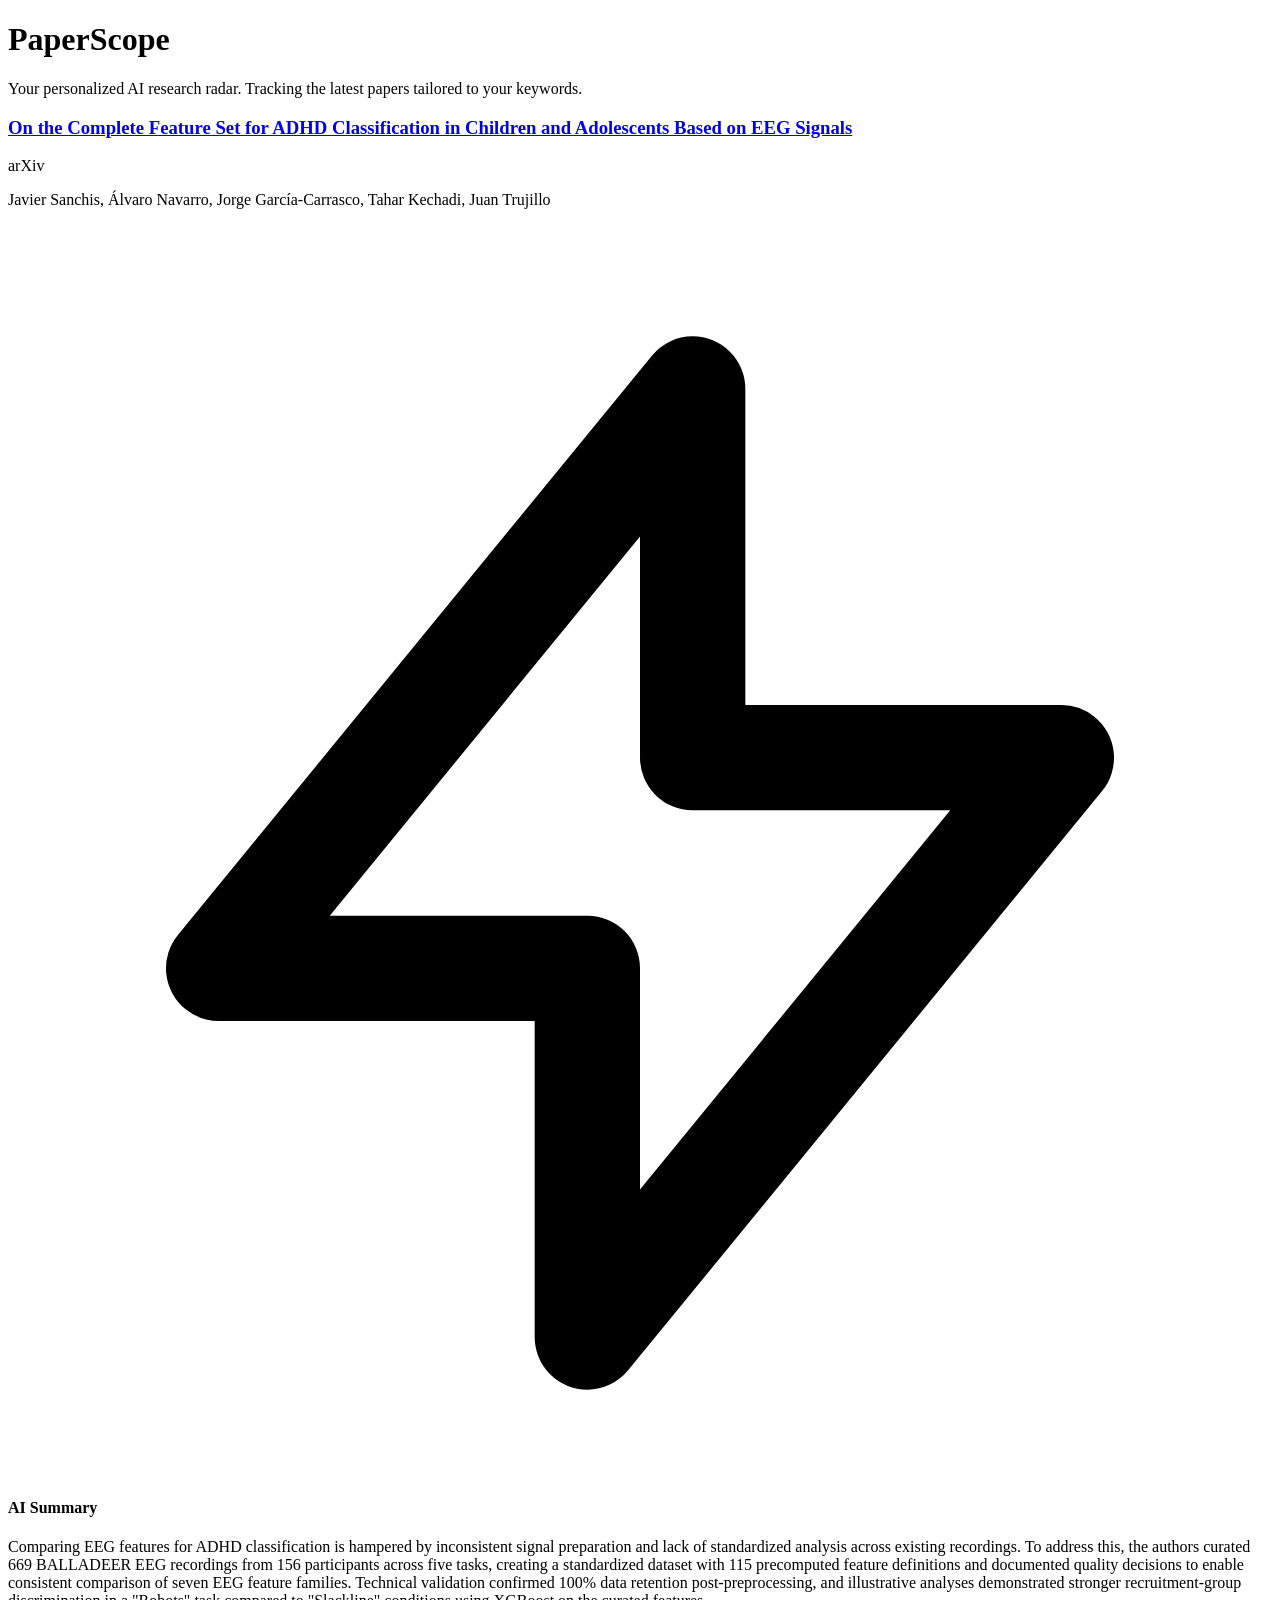
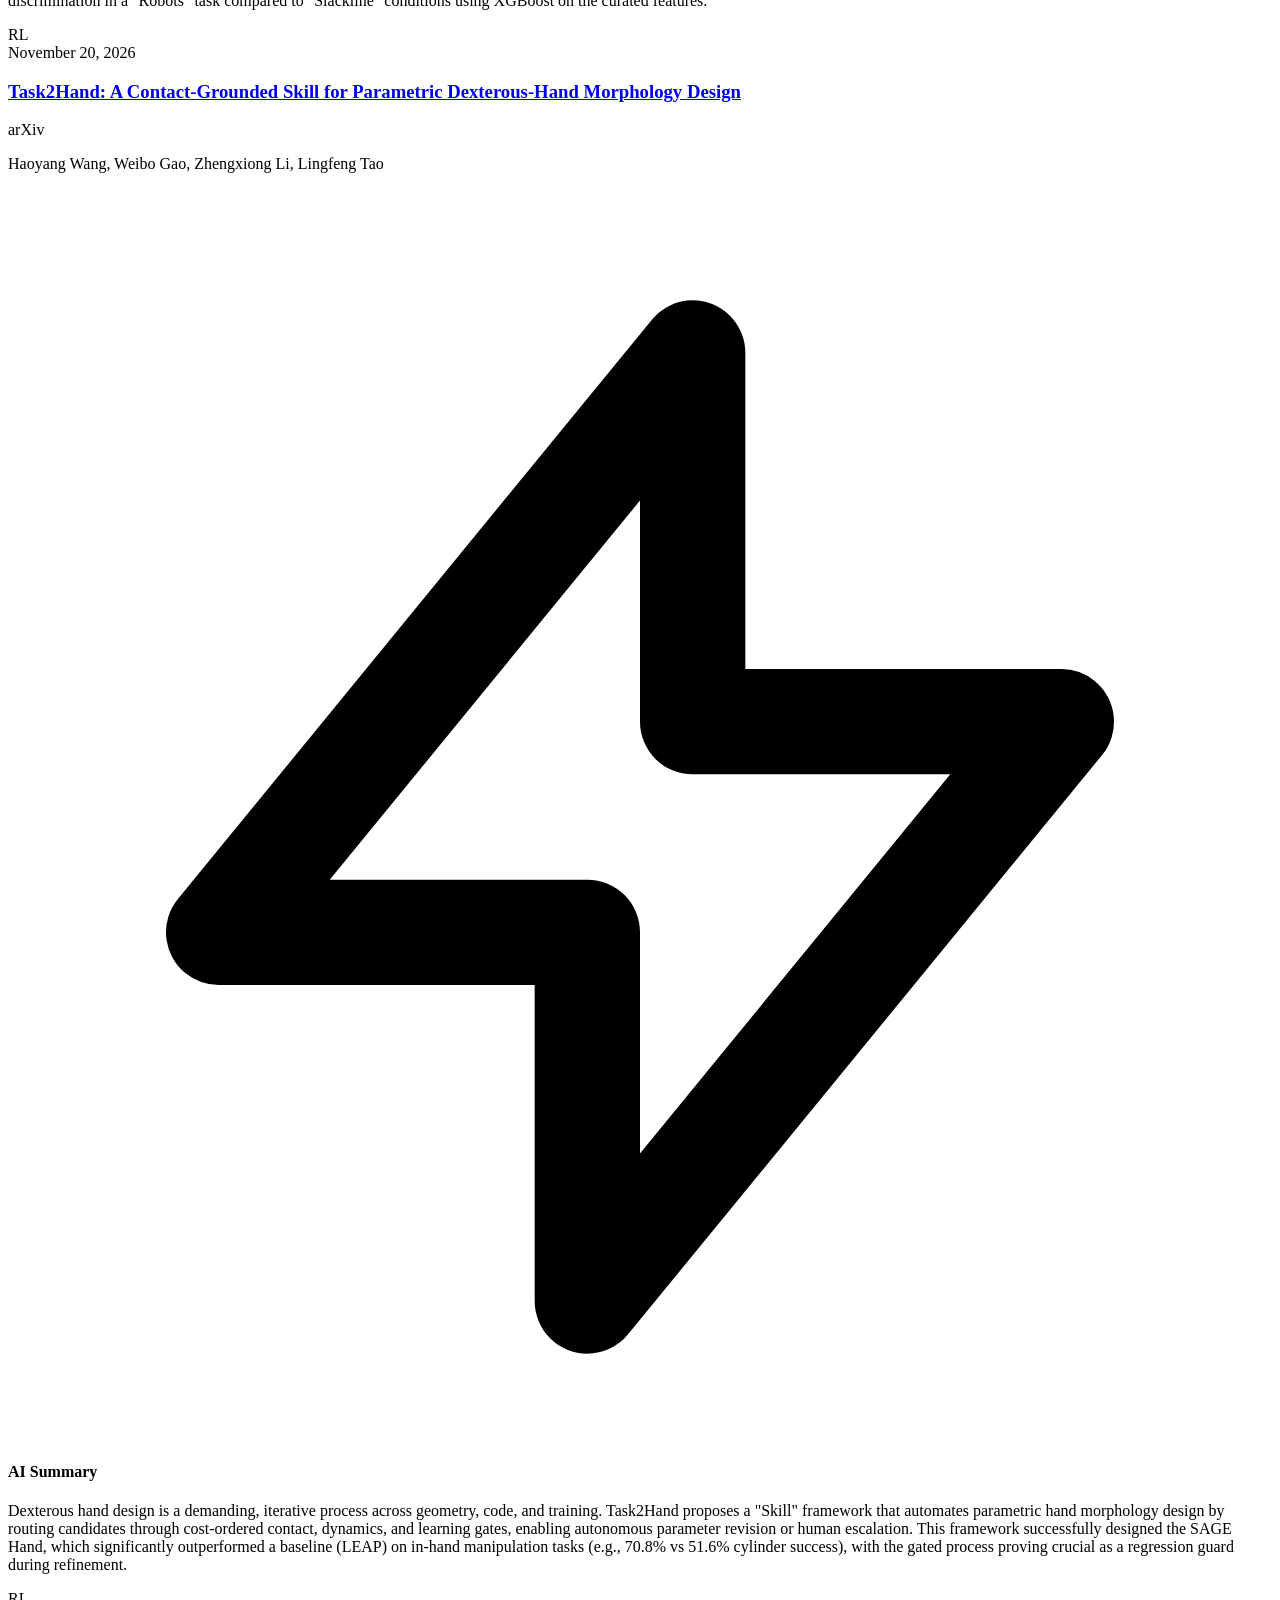
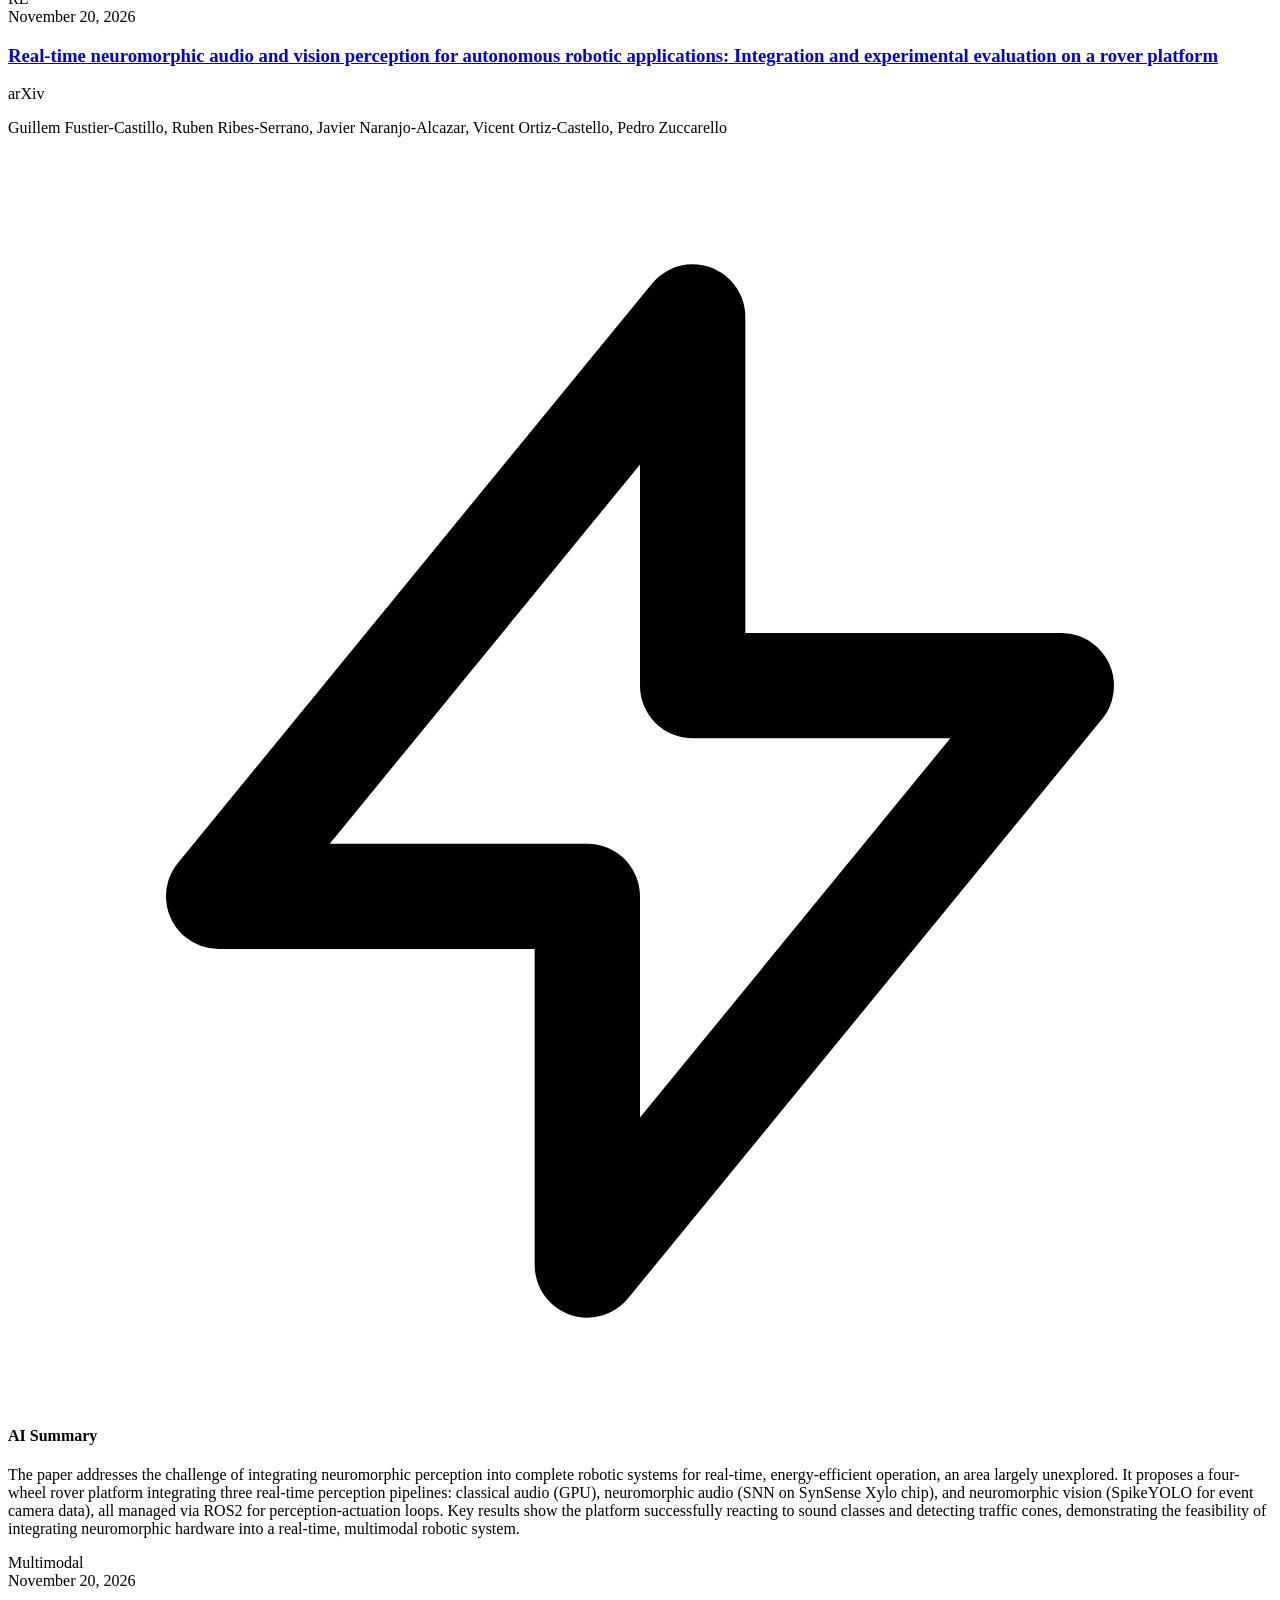
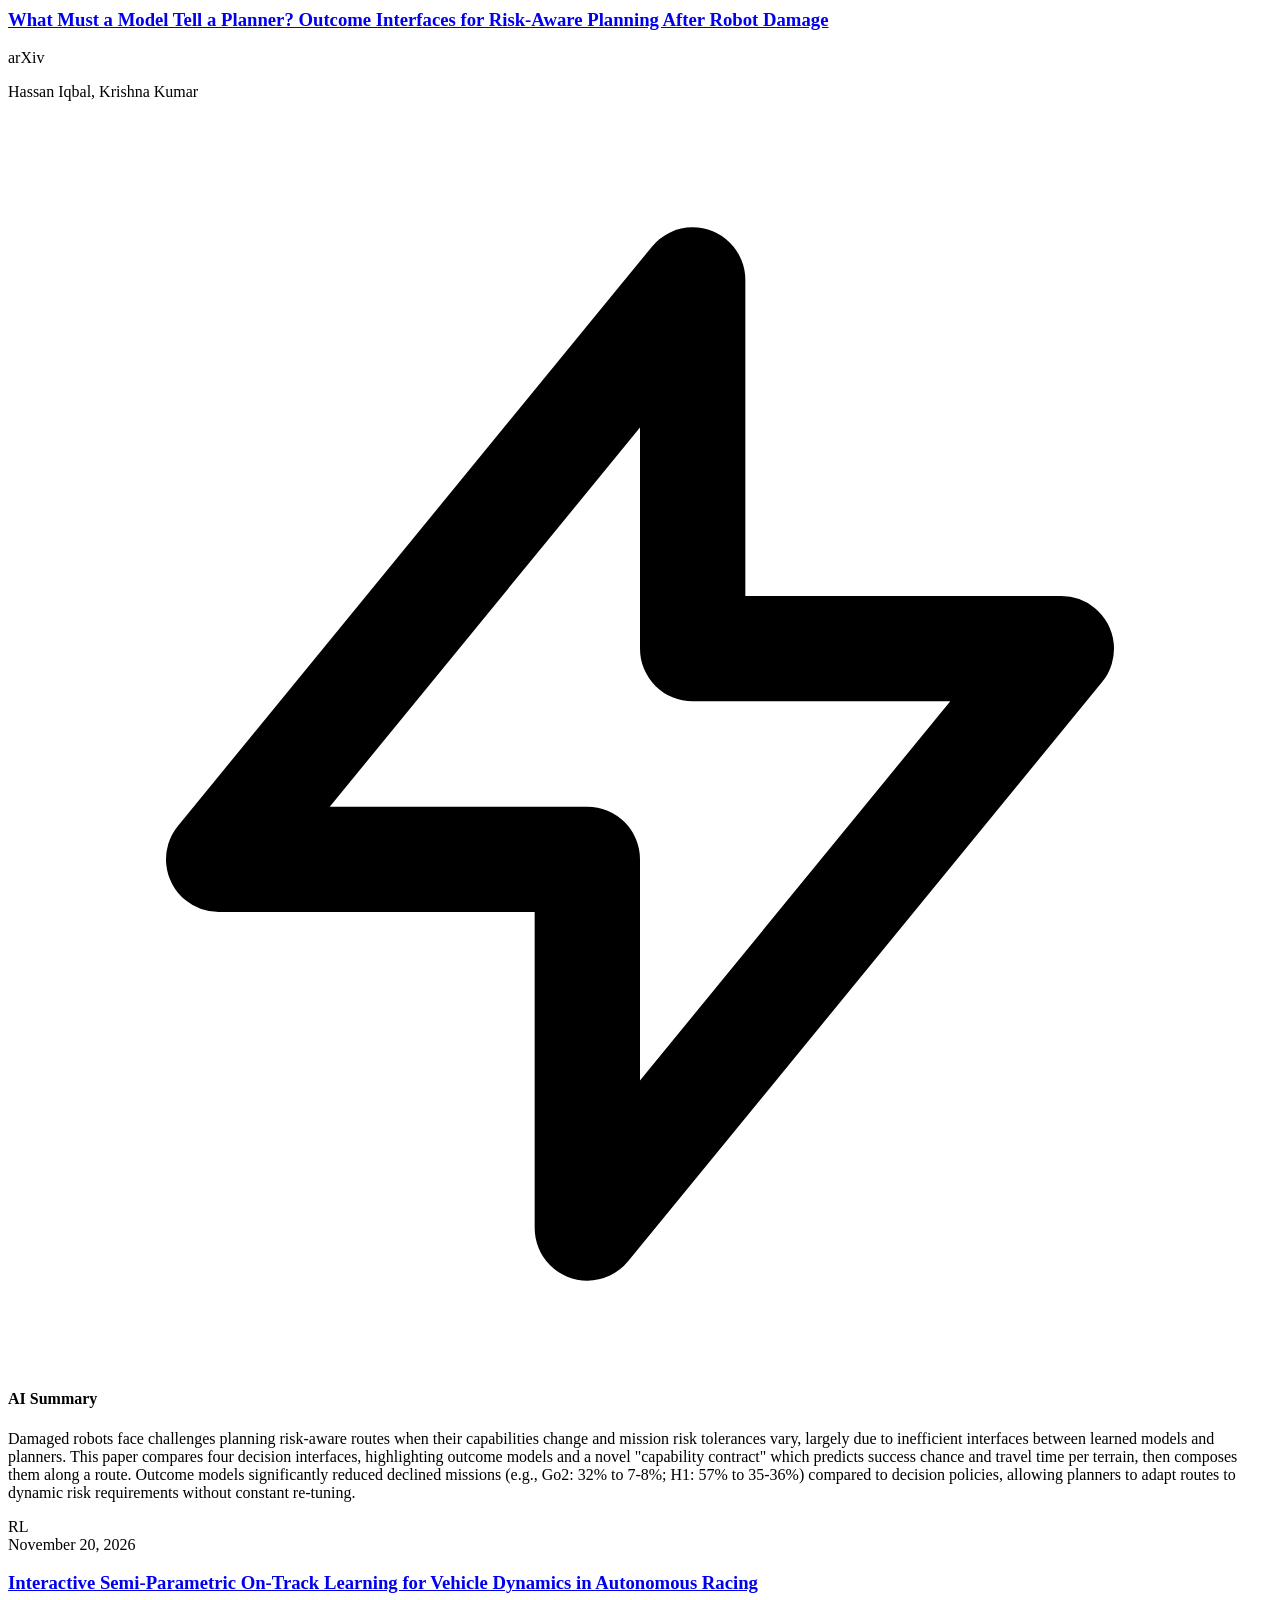
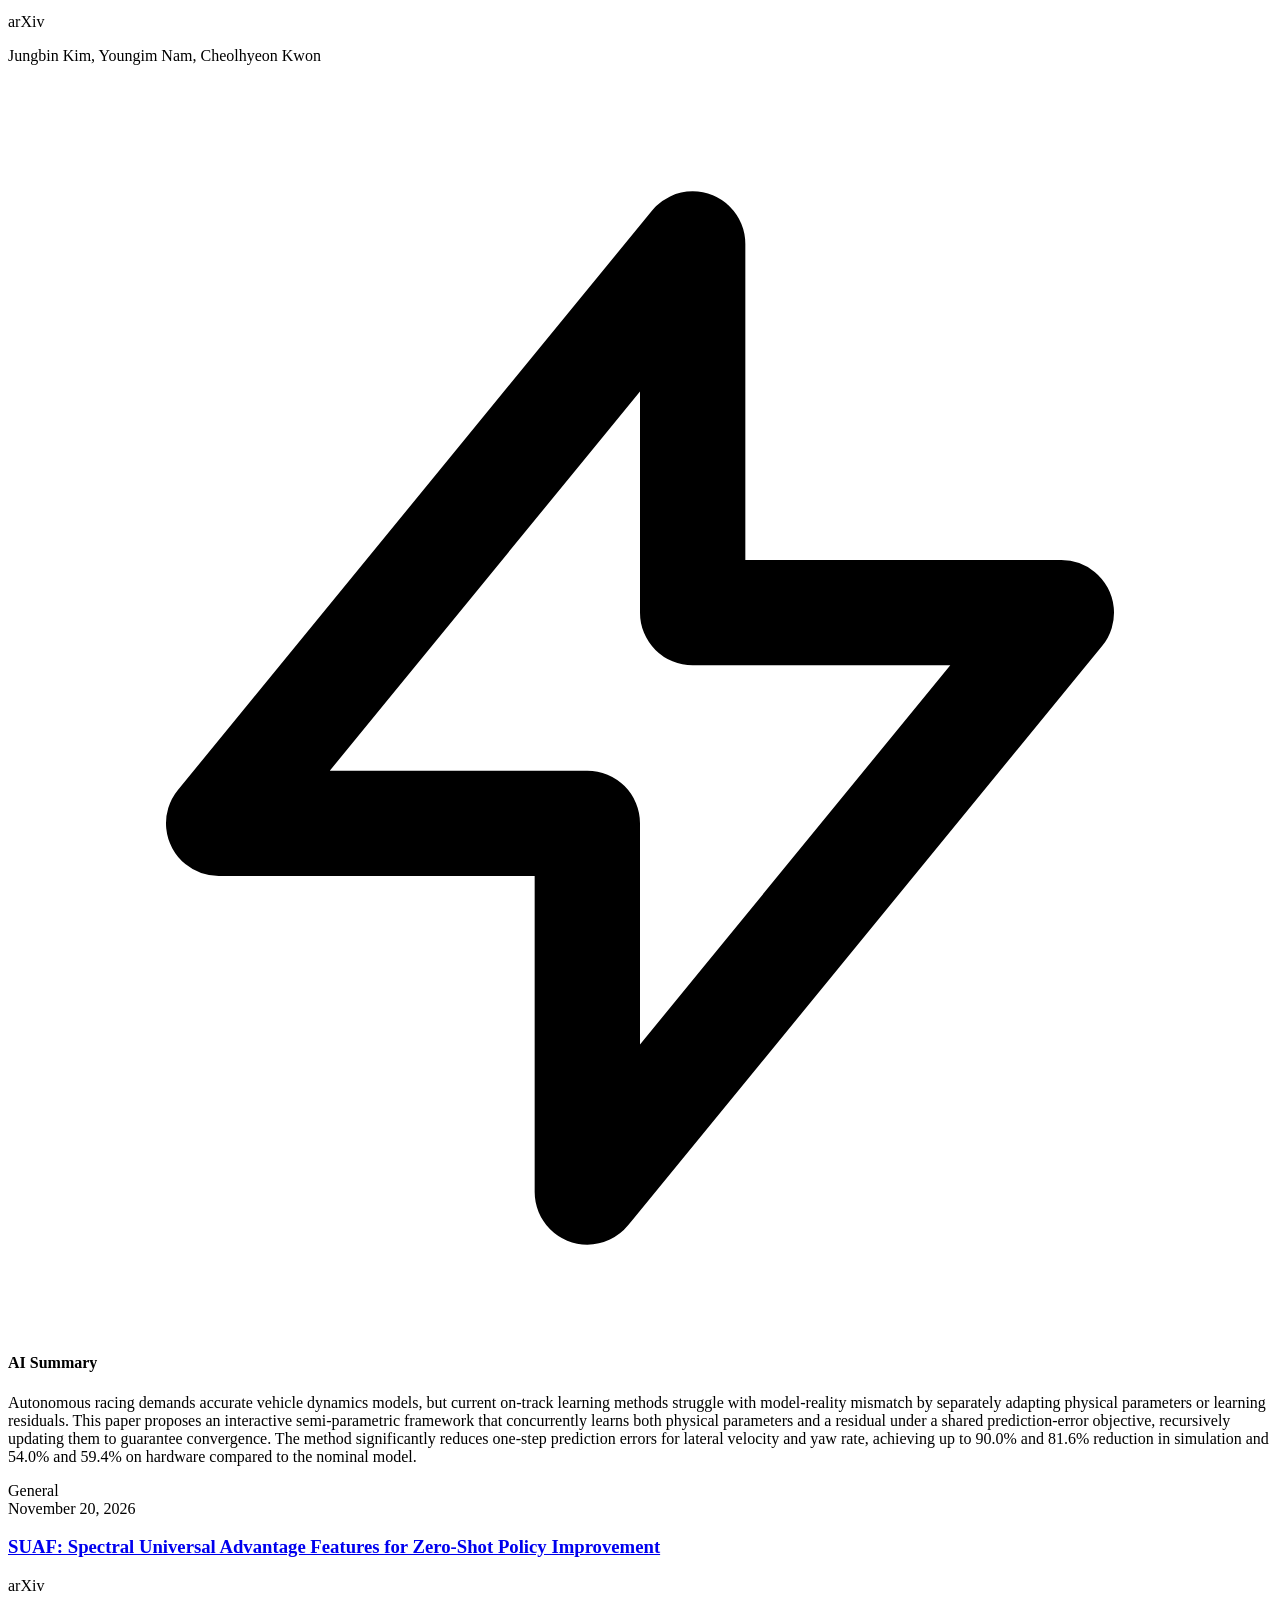
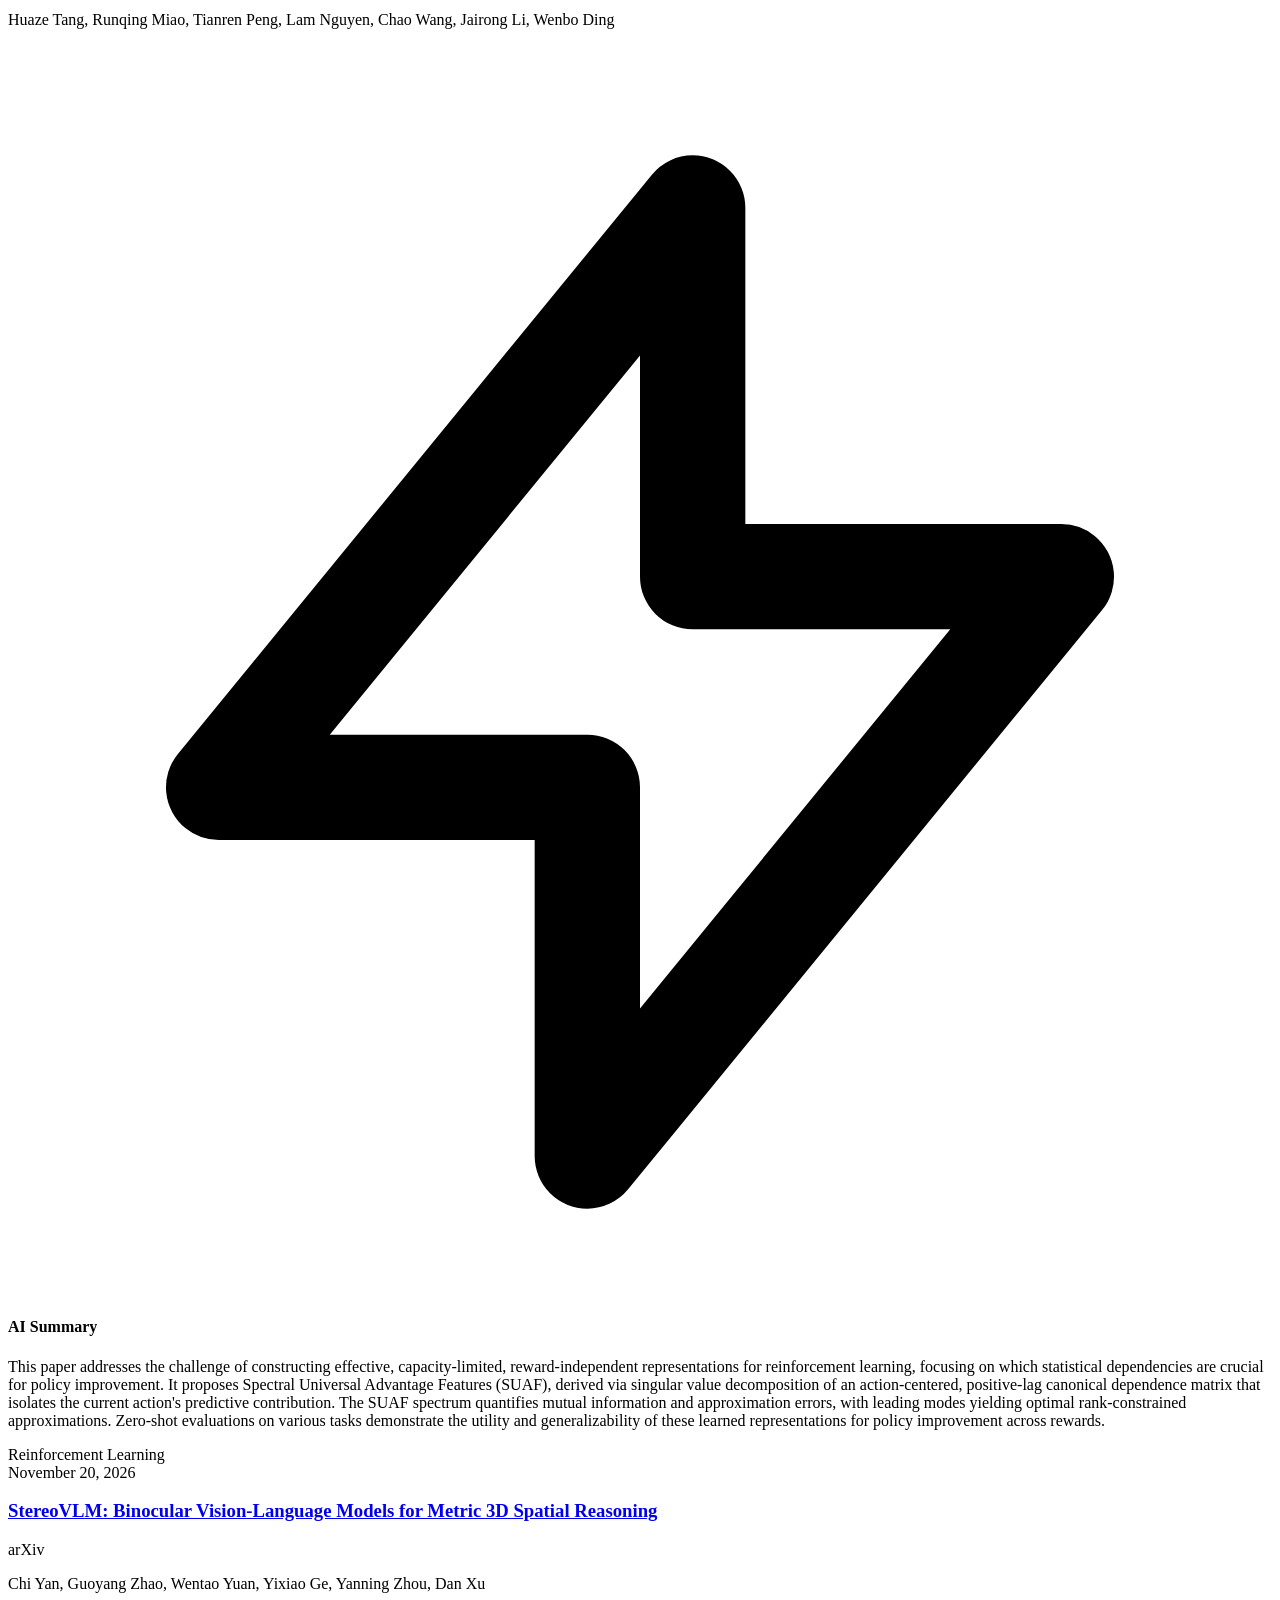
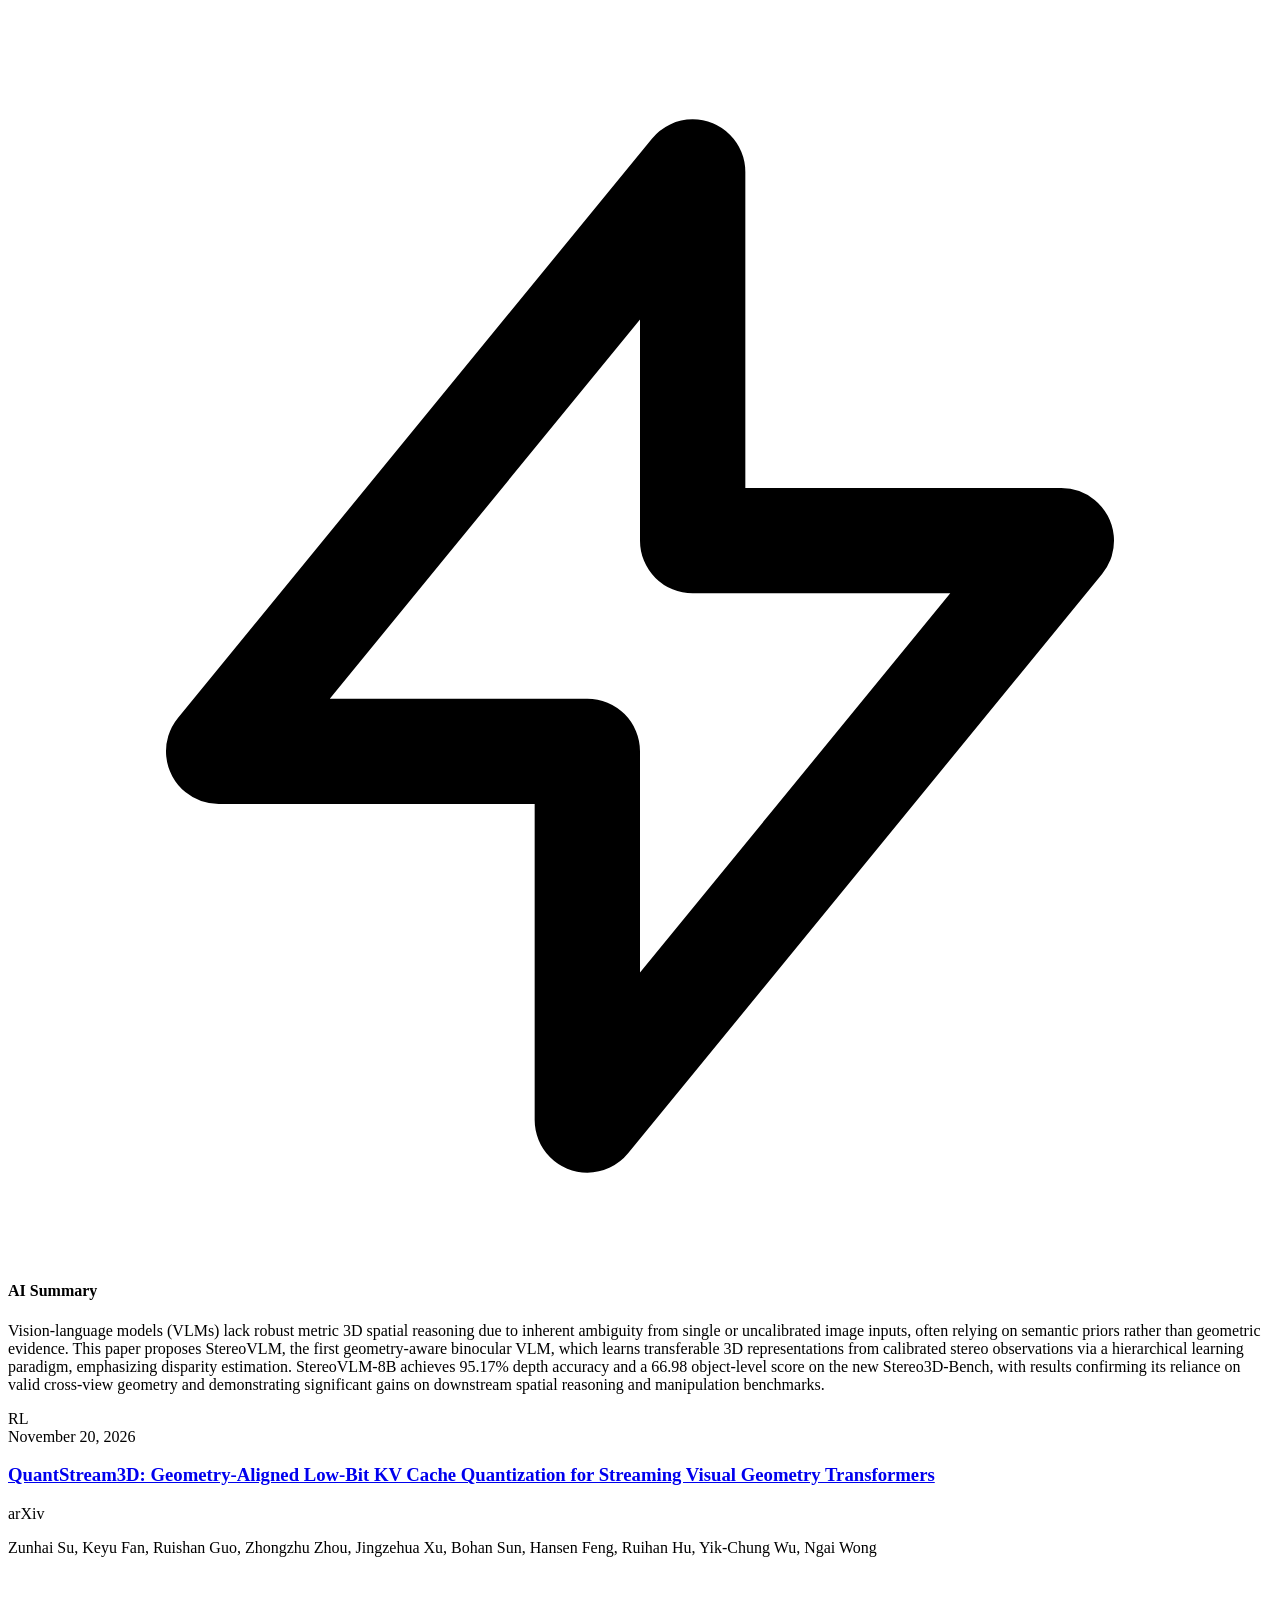
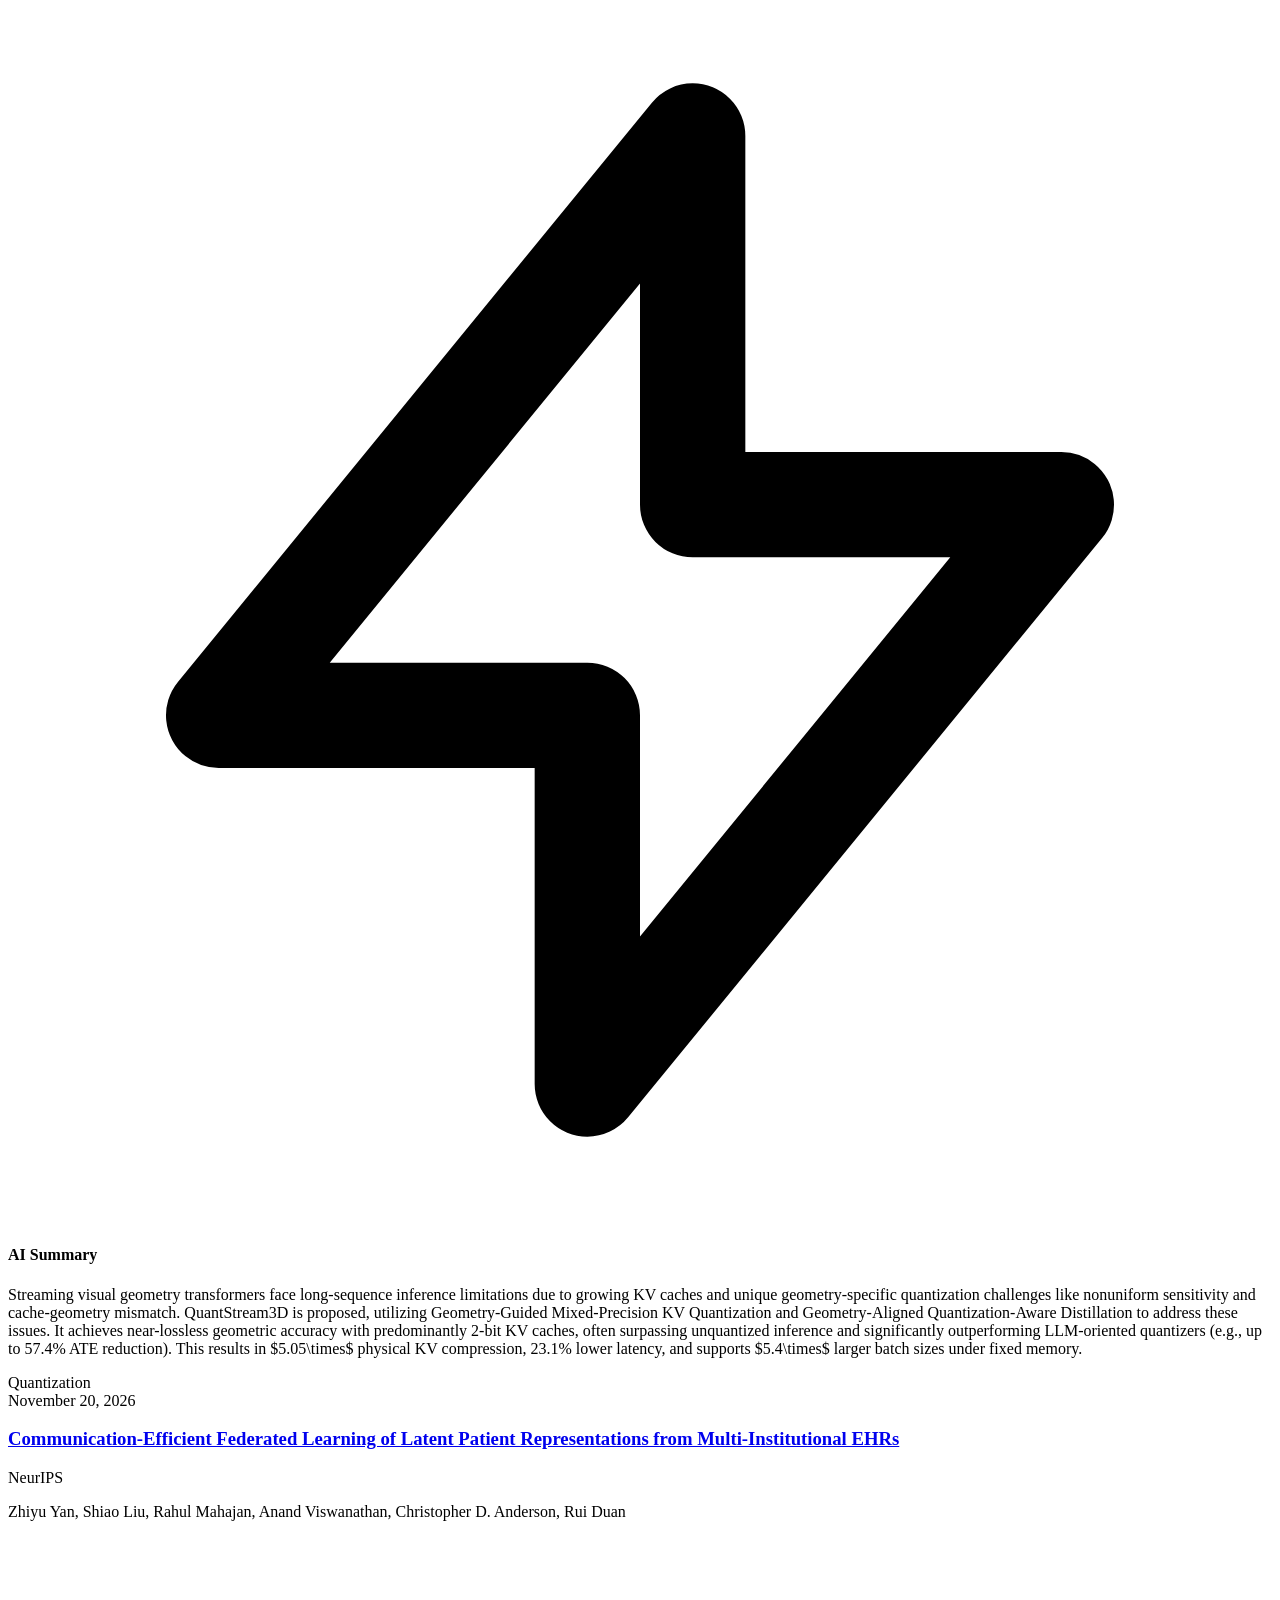
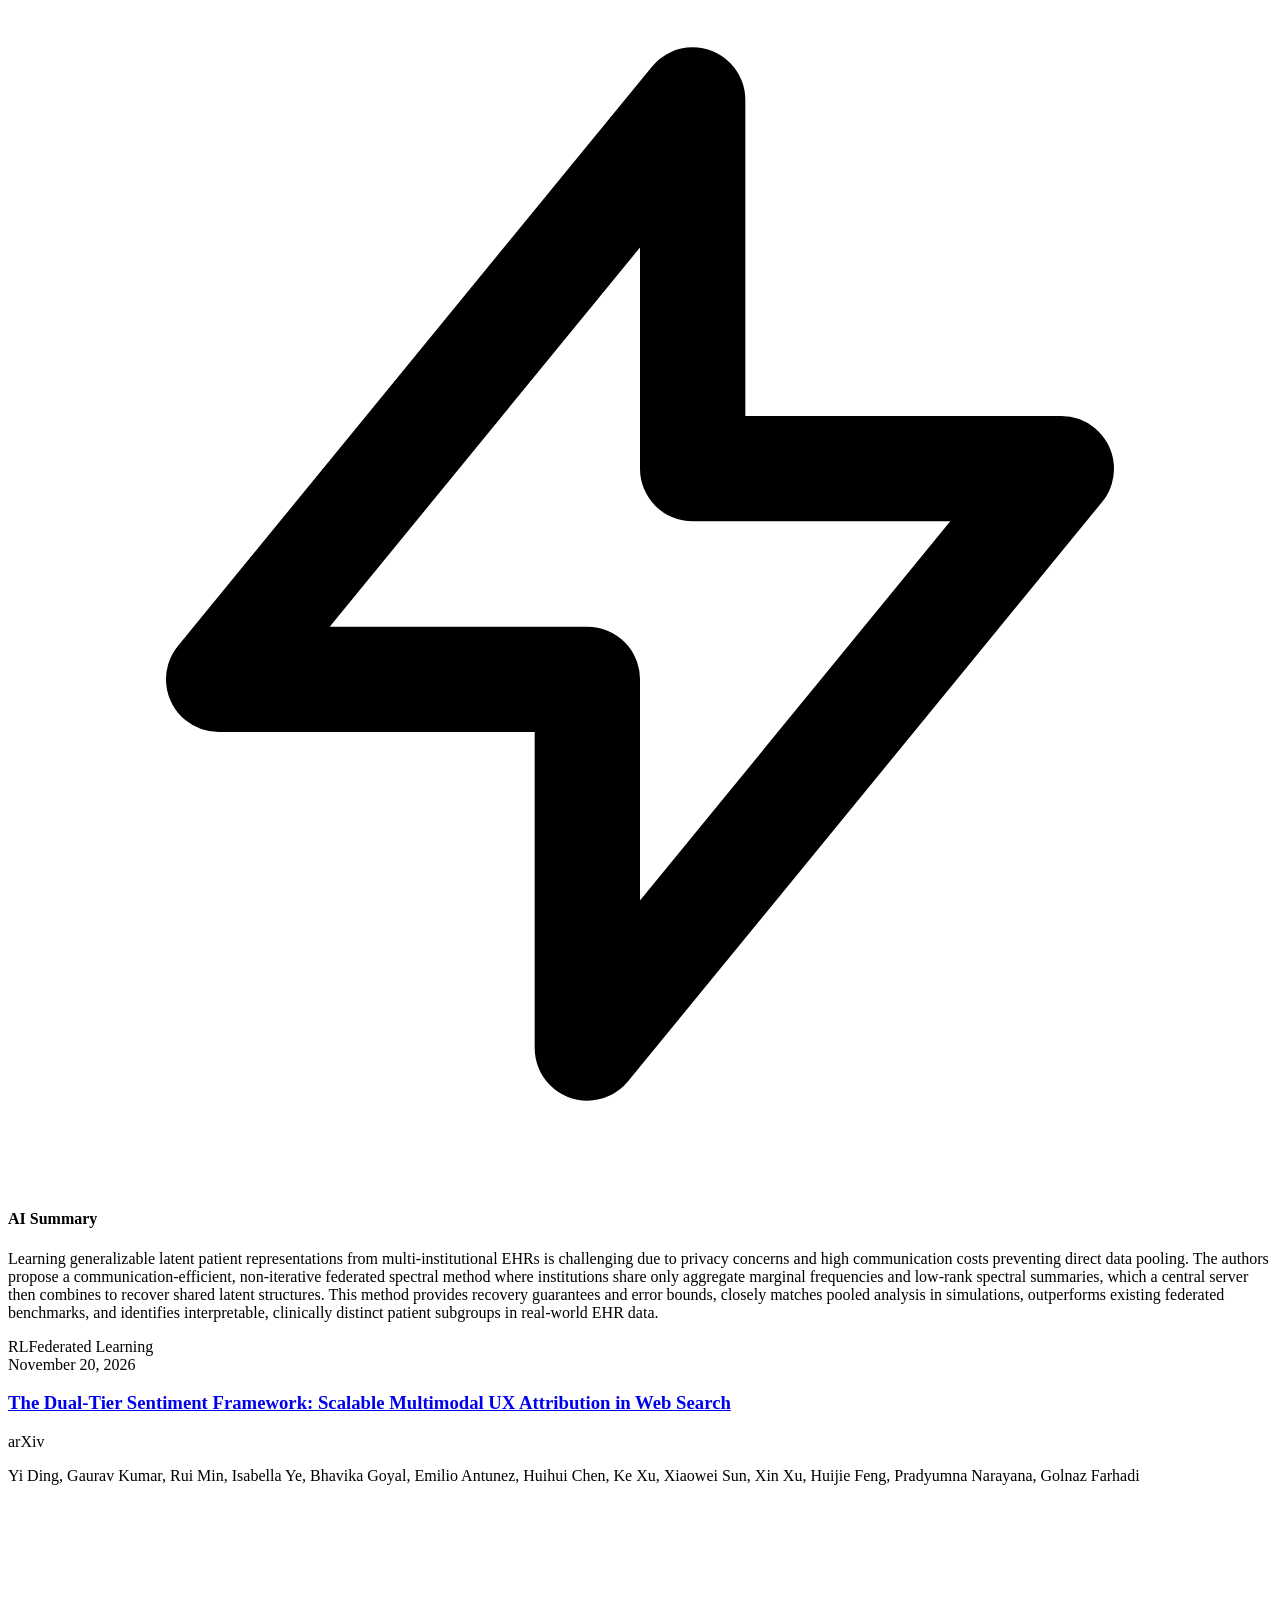
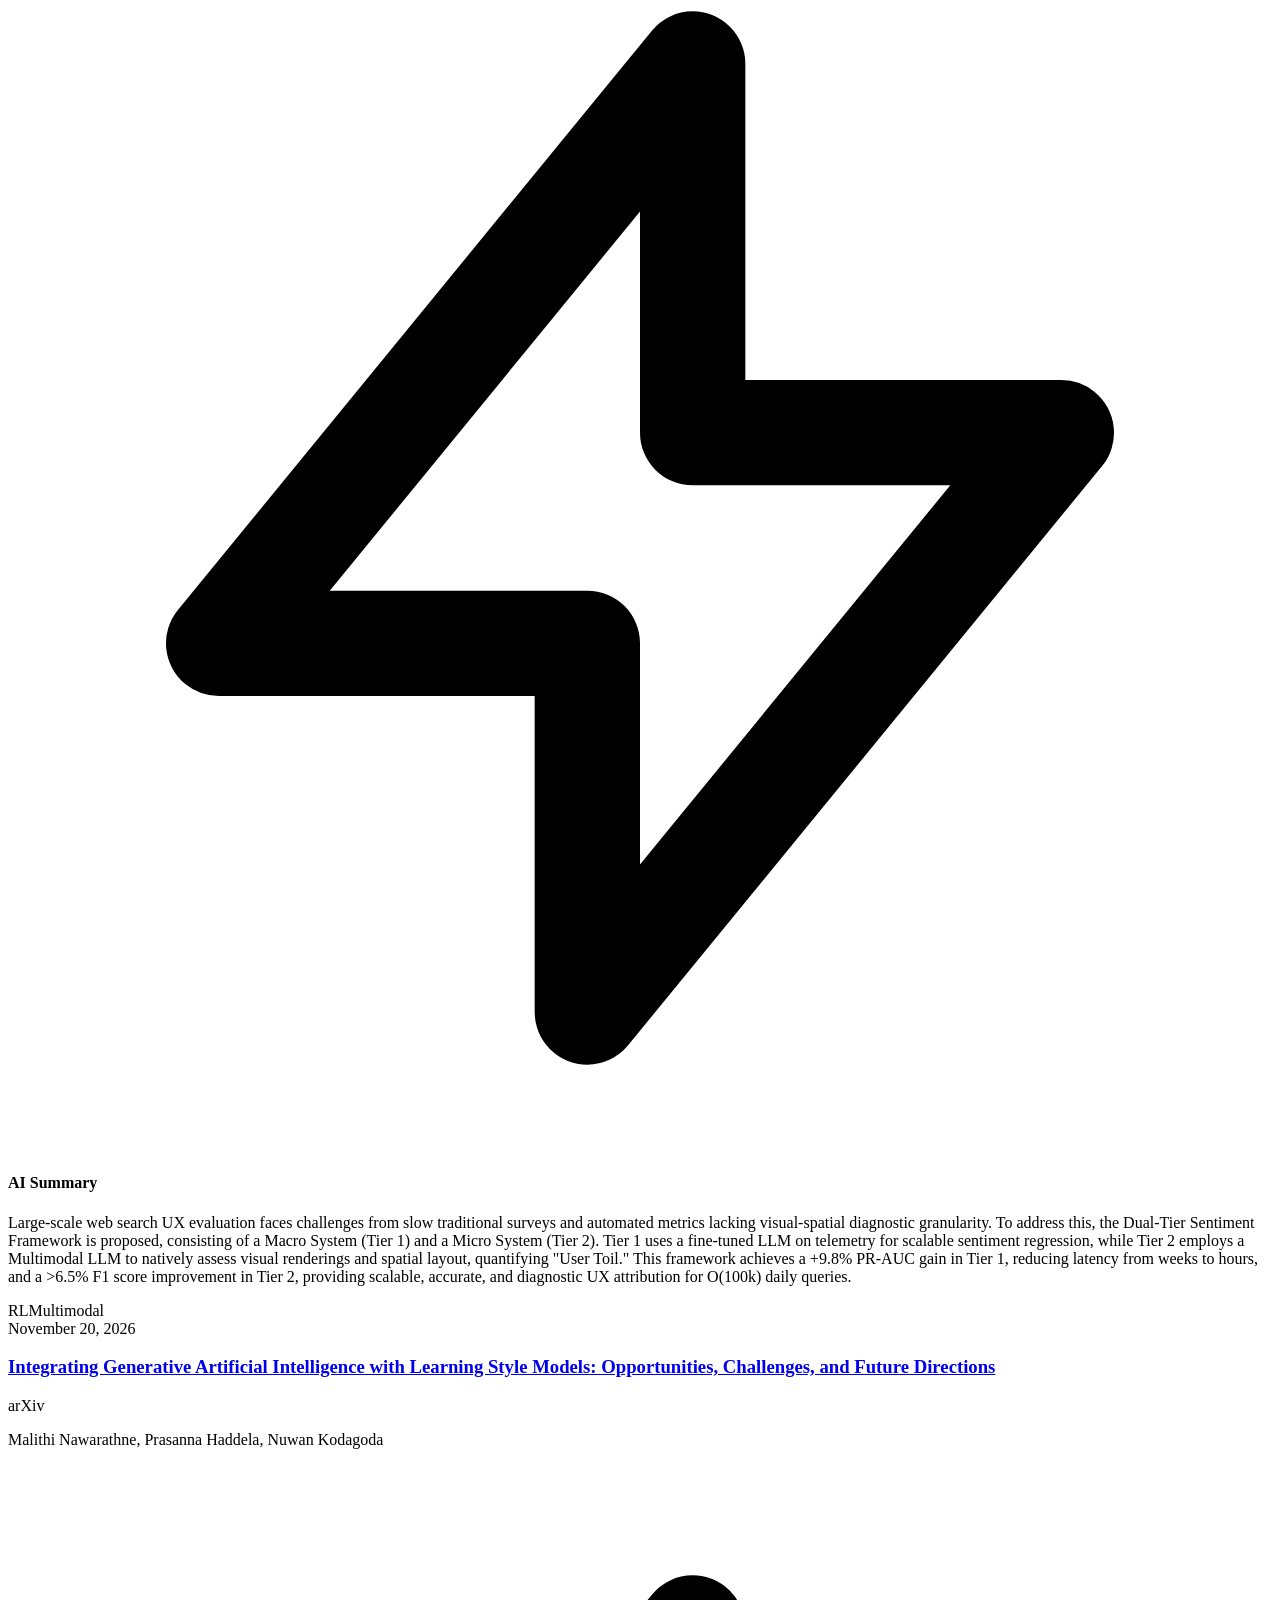
==== commit e264248f: "deploy: c320f1d7ab47b92b3bb6c2d291ad0775b06a98cb" ====
--- a/index.html
+++ b/index.html
@@ -1,47 +1 @@
-<!DOCTYPE html><!--9QjXrCpSJ5_kVqvUGB8Iv--><html lang="en"><head><meta charSet="utf-8"/><meta name="viewport" content="width=device-width, initial-scale=1"/><link rel="preload" href="/Revivekirin/_next/static/media/797e433ab948586e-s.p.29207c2f.woff2" as="font" crossorigin="" type="font/woff2"/><link rel="preload" href="/Revivekirin/_next/static/media/caa3a2e1cccd8315-s.p.3b6cae6d.woff2" as="font" crossorigin="" type="font/woff2"/><link rel="stylesheet" href="/Revivekirin/_next/static/chunks/d24fafe2fa80bd40.css" data-precedence="next"/><link rel="preload" as="script" fetchPriority="low" href="/Revivekirin/_next/static/chunks/465f799faf41e6df.js"/><script src="/Revivekirin/_next/static/chunks/396f90e8b7ccb31f.js" async=""></script><script src="/Revivekirin/_next/static/chunks/96d5c6744a3d9bf1.js" async=""></script><script src="/Revivekirin/_next/static/chunks/turbopack-30b4626999f428ff.js" async=""></script><script src="/Revivekirin/_next/static/chunks/2f236954d6a65e12.js" async=""></script><meta name="next-size-adjust" content=""/><title>Create Next App</title><meta name="description" content="Generated by create next app"/><link rel="icon" href="/Revivekirin/favicon.ico?favicon.0b3bf435.ico" sizes="256x256" type="image/x-icon"/><script src="/Revivekirin/_next/static/chunks/a6dad97d9634a72d.js" noModule=""></script></head><body class="geist_a71539c9-module__T19VSG__variable geist_mono_8d43a2aa-module__8Li5zG__variable antialiased"><div hidden=""><!--$--><!--/$--></div><main class="min-h-screen bg-gradient-to-br from-gray-950 via-gray-900 to-black text-white p-8 md:p-12 lg:p-24"><div class="max-w-6xl mx-auto"><header class="mb-16 text-center space-y-4"><h1 class="text-5xl md:text-7xl font-extrabold tracking-tight text-transparent bg-clip-text bg-gradient-to-r from-blue-400 to-indigo-600">PaperScope</h1><p class="text-xl text-gray-400 max-w-2xl mx-auto">Your personalized AI research radar. Tracking the latest papers tailored to your keywords.</p></header><div class="grid grid-cols-1 lg:grid-cols-2 gap-8"><div class="bg-white/5 backdrop-blur-xl border border-white/10 p-6 rounded-2xl shadow-xl hover:shadow-2xl hover:bg-white/10 transition-all duration-300 group"><div class="flex justify-between items-start mb-4"><h3 class="text-xl font-bold text-gray-100 group-hover:text-blue-400 transition-colors"><a href="http://arxiv.org/abs/2611.26627v1" target="_blank" rel="noopener noreferrer">RL Post-Training in Diffusion Transformers Is Activation Steering</a></h3><span class="px-3 py-1 text-xs font-semibold bg-blue-500/20 text-blue-300 rounded-full border border-blue-500/30 whitespace-nowrap ml-4">arXiv</span></div><p class="text-sm text-gray-400 mb-4 line-clamp-1">Tuna Han Salih Meral, Kaan Oktay, Alec Helbling, Atakan Kara, Duen Horng Chau, Pinar Yanardag</p><div class="space-y-4"><div class="p-4 bg-indigo-900/20 rounded-xl border border-indigo-500/20"><h4 class="flex items-center text-indigo-400 text-sm font-semibold mb-2"><svg class="w-4 h-4 mr-2" fill="none" stroke="currentColor" viewBox="0 0 24 24"><path stroke-linecap="round" stroke-linejoin="round" stroke-width="2" d="M13 10V3L4 14h7v7l9-11h-7z"></path></svg>AI Summary</h4><p class="text-sm text-gray-300">The core problem is understanding if substantial gains from RL post-training in diffusion transformers, particularly for prompt-dependent tasks, necessitate complex, input-dependent model transformations. The proposed method introduces a highly-parameter-efficient alternative: fixed, input-independent &quot;steering vectors&quot; added to the frozen base model&#x27;s block outputs, fitted to match RL-tuned model velocity predictions. These simple vectors recover 90-112% of the reward gains from various RL-tuned models, and when trained with online RL, can even surpass weight-based RL on key metrics, demonstrating that RL post-training is largely activation steering without learning new input-dependent functions.</p></div></div><div class="mt-6 flex justify-between items-center border-t border-white/5 pt-4"><div class="flex flex-wrap gap-2"><span class="text-xs px-2 py-1 bg-gray-800 text-gray-300 rounded-md border border-gray-700">Reinforcement Learning</span><span class="text-xs px-2 py-1 bg-gray-800 text-gray-300 rounded-md border border-gray-700">RL</span></div><span class="text-xs text-gray-500">November 19, 2026</span></div></div><div class="bg-white/5 backdrop-blur-xl border border-white/10 p-6 rounded-2xl shadow-xl hover:shadow-2xl hover:bg-white/10 transition-all duration-300 group"><div class="flex justify-between items-start mb-4"><h3 class="text-xl font-bold text-gray-100 group-hover:text-blue-400 transition-colors"><a href="http://arxiv.org/abs/2611.26625v1" target="_blank" rel="noopener noreferrer">AnyVIO: Feed-Forward Streaming Visual-Inertial Odometry Across Platforms</a></h3><span class="px-3 py-1 text-xs font-semibold bg-blue-500/20 text-blue-300 rounded-full border border-blue-500/30 whitespace-nowrap ml-4">arXiv</span></div><p class="text-sm text-gray-400 mb-4 line-clamp-1">Omoruyi Atekha, Marcus Greiff, Ray Zhang, Luca Carlone</p><div class="space-y-4"><div class="p-4 bg-indigo-900/20 rounded-xl border border-indigo-500/20"><h4 class="flex items-center text-indigo-400 text-sm font-semibold mb-2"><svg class="w-4 h-4 mr-2" fill="none" stroke="currentColor" viewBox="0 0 24 24"><path stroke-linecap="round" stroke-linejoin="round" stroke-width="2" d="M13 10V3L4 14h7v7l9-11h-7z"></path></svg>AI Summary</h4><p class="text-sm text-gray-300">Geometric foundation models (GFMs) for camera motion lack metric scale, and integrating inertial data via traditional visual-inertial odometry (VIO) methods introduces complex tuning and growing optimization costs. AnyVIO proposes a real-time, feed-forward streaming monocular VIO solution combining a GFM and an Inertial Foundation Model (IFM), which predict metric motion fused by a lightweight learned head in a single pass. This method reduces the visual model&#x27;s metric position error by 36% with only 70ms latency, demonstrating accuracy across nine diverse datasets and robustness in challenging real-world scenarios at high speeds.</p></div></div><div class="mt-6 flex justify-between items-center border-t border-white/5 pt-4"><div class="flex flex-wrap gap-2"><span class="text-xs px-2 py-1 bg-gray-800 text-gray-300 rounded-md border border-gray-700">General</span></div><span class="text-xs text-gray-500">November 19, 2026</span></div></div><div class="bg-white/5 backdrop-blur-xl border border-white/10 p-6 rounded-2xl shadow-xl hover:shadow-2xl hover:bg-white/10 transition-all duration-300 group"><div class="flex justify-between items-start mb-4"><h3 class="text-xl font-bold text-gray-100 group-hover:text-blue-400 transition-colors"><a href="http://arxiv.org/abs/2611.26617v1" target="_blank" rel="noopener noreferrer">One Prior, Two Dynamics: Repurposing Video Diffusion Transformers for Self-Supervised Latent Action Learning</a></h3><span class="px-3 py-1 text-xs font-semibold bg-blue-500/20 text-blue-300 rounded-full border border-blue-500/30 whitespace-nowrap ml-4">arXiv</span></div><p class="text-sm text-gray-400 mb-4 line-clamp-1">Yuxin Jiang, Wenqiang Sun, Jiaqi Li, Yuchao Gu, Lvmin Zhang, Ivor Tsang, Mike Zheng Shou</p><div class="space-y-4"><div class="p-4 bg-indigo-900/20 rounded-xl border border-indigo-500/20"><h4 class="flex items-center text-indigo-400 text-sm font-semibold mb-2"><svg class="w-4 h-4 mr-2" fill="none" stroke="currentColor" viewBox="0 0 24 24"><path stroke-linecap="round" stroke-linejoin="round" stroke-width="2" d="M13 10V3L4 14h7v7l9-11h-7z"></path></svg>AI Summary</h4><p class="text-sm text-gray-300">Latent action learning from unlabeled videos often inefficiently learns dynamics from scratch. This paper proposes O$^{2}$LaF, which repurposes a single pretrained video generator as a prior for *both* inverse dynamics (learning actions via a transition encoder) and forward dynamics (predicting consequences via an action-conditioned generator). Optimized end-to-end, O$^{2}$LaF achieves new state-of-the-art in few-shot action probing and enables stronger zero-shot action transfer across diverse contexts and embodiments. The framework is also extensible to other predictive representation priors.</p></div></div><div class="mt-6 flex justify-between items-center border-t border-white/5 pt-4"><div class="flex flex-wrap gap-2"><span class="text-xs px-2 py-1 bg-gray-800 text-gray-300 rounded-md border border-gray-700">RL</span></div><span class="text-xs text-gray-500">November 19, 2026</span></div></div><div class="bg-white/5 backdrop-blur-xl border border-white/10 p-6 rounded-2xl shadow-xl hover:shadow-2xl hover:bg-white/10 transition-all duration-300 group"><div class="flex justify-between items-start mb-4"><h3 class="text-xl font-bold text-gray-100 group-hover:text-blue-400 transition-colors"><a href="http://arxiv.org/abs/2611.26616v1" target="_blank" rel="noopener noreferrer">Fractional Charge at Dislocations from Band-Inversion Cancellation</a></h3><span class="px-3 py-1 text-xs font-semibold bg-blue-500/20 text-blue-300 rounded-full border border-blue-500/30 whitespace-nowrap ml-4">arXiv</span></div><p class="text-sm text-gray-400 mb-4 line-clamp-1">Vladimir Juričić, Rodrigo Soto-Garrido</p><div class="space-y-4"><div class="p-4 bg-indigo-900/20 rounded-xl border border-indigo-500/20"><h4 class="flex items-center text-indigo-400 text-sm font-semibold mb-2"><svg class="w-4 h-4 mr-2" fill="none" stroke="currentColor" viewBox="0 0 24 24"><path stroke-linecap="round" stroke-linejoin="round" stroke-width="2" d="M13 10V3L4 14h7v7l9-11h-7z"></path></svg>AI Summary</h4><p class="text-sm text-gray-300">A bulk probe for topology is lacking when band inversions with opposite Chern numbers cancel, yielding gapped-out boundary modes and a vanishing Hall response. This work proposes that dislocations in inversion-symmetric two-band crystals with such cancelling band inversions bind a robust half-integer charge, serving as a quantized bulk topological invariant. They demonstrate this by deforming lattice models, showing the fractional charge is insensitive to local perturbations and persists even after the in-gap core state is removed. This crystalline charge is distinct from Chern number contributions and is detectable in artificial lattices.</p></div></div><div class="mt-6 flex justify-between items-center border-t border-white/5 pt-4"><div class="flex flex-wrap gap-2"><span class="text-xs px-2 py-1 bg-gray-800 text-gray-300 rounded-md border border-gray-700">General</span></div><span class="text-xs text-gray-500">November 19, 2026</span></div></div><div class="bg-white/5 backdrop-blur-xl border border-white/10 p-6 rounded-2xl shadow-xl hover:shadow-2xl hover:bg-white/10 transition-all duration-300 group"><div class="flex justify-between items-start mb-4"><h3 class="text-xl font-bold text-gray-100 group-hover:text-blue-400 transition-colors"><a href="http://arxiv.org/abs/2611.26613v1" target="_blank" rel="noopener noreferrer">AgentRoboCritic: Understanding the Capability of Frontier Agents on Direct Robot Control</a></h3><span class="px-3 py-1 text-xs font-semibold bg-blue-500/20 text-blue-300 rounded-full border border-blue-500/30 whitespace-nowrap ml-4">arXiv</span></div><p class="text-sm text-gray-400 mb-4 line-clamp-1">Yiyang Du, Yuxuan Kuang, Qitao Zhao, Yixuan Wang, Zhanqiu Guo, Yi Xu, Xin Li, Wenbin He, Liu Ren, Chenyan Xiong</p><div class="space-y-4"><div class="p-4 bg-indigo-900/20 rounded-xl border border-indigo-500/20"><h4 class="flex items-center text-indigo-400 text-sm font-semibold mb-2"><svg class="w-4 h-4 mr-2" fill="none" stroke="currentColor" viewBox="0 0 24 24"><path stroke-linecap="round" stroke-linejoin="round" stroke-width="2" d="M13 10V3L4 14h7v7l9-11h-7z"></path></svg>AI Summary</h4><p class="text-sm text-gray-300">Existing benchmarks for frontier agents controlling robots via low-level actions only report episode-level success, lacking detailed insights into their action-level capabilities and failures. This paper introduces AgentRoboCritic, an intent-grounded critique framework where agents state local intents and a critic evaluates action outcomes and failure modes. Action-level analysis demonstrates promising capabilities like closed-loop recovery and zero-shot manipulation, but also reveals limitations in physical execution and uneven recovery. A fine-tuned open-source critic significantly improves failure-mode detection accuracy, enabling low-cost action-level analysis.</p></div></div><div class="mt-6 flex justify-between items-center border-t border-white/5 pt-4"><div class="flex flex-wrap gap-2"><span class="text-xs px-2 py-1 bg-gray-800 text-gray-300 rounded-md border border-gray-700">Multimodal</span></div><span class="text-xs text-gray-500">November 19, 2026</span></div></div><div class="bg-white/5 backdrop-blur-xl border border-white/10 p-6 rounded-2xl shadow-xl hover:shadow-2xl hover:bg-white/10 transition-all duration-300 group"><div class="flex justify-between items-start mb-4"><h3 class="text-xl font-bold text-gray-100 group-hover:text-blue-400 transition-colors"><a href="http://arxiv.org/abs/2611.26608v1" target="_blank" rel="noopener noreferrer">Local velocimetry for atomic superfluids: from Riemann rarefaction waves to quantized vortices</a></h3><span class="px-3 py-1 text-xs font-semibold bg-blue-500/20 text-blue-300 rounded-full border border-blue-500/30 whitespace-nowrap ml-4">arXiv</span></div><p class="text-sm text-gray-400 mb-4 line-clamp-1">Yansheng Zhang, Yi Jiang, Feiyang Wang, Louis Depaepe, J. Q. Matthew Chia, Christoph Eigen, Gehrig Carlse, Zoran Hadzibabic</p><div class="space-y-4"><div class="p-4 bg-indigo-900/20 rounded-xl border border-indigo-500/20"><h4 class="flex items-center text-indigo-400 text-sm font-semibold mb-2"><svg class="w-4 h-4 mr-2" fill="none" stroke="currentColor" viewBox="0 0 24 24"><path stroke-linecap="round" stroke-linejoin="round" stroke-width="2" d="M13 10V3L4 14h7v7l9-11h-7z"></path></svg>AI Summary</h4><p class="text-sm text-gray-300">A method for local velocimetry in 2D atomic superfluids is demonstrated. It utilizes matter-wave interferometry with Raman-Bragg beam splitters to reconstruct 2D velocity fields by mapping local superfluid phase gradients onto interference fringe displacement. Key results include directly observing self-similar velocity field evolution in 1D Riemann rarefaction flows and mapping 2D velocity fields around quantized vortices, explicitly demonstrating velocity circulation quantization.</p></div></div><div class="mt-6 flex justify-between items-center border-t border-white/5 pt-4"><div class="flex flex-wrap gap-2"><span class="text-xs px-2 py-1 bg-gray-800 text-gray-300 rounded-md border border-gray-700">Quantization</span></div><span class="text-xs text-gray-500">November 19, 2026</span></div></div><div class="bg-white/5 backdrop-blur-xl border border-white/10 p-6 rounded-2xl shadow-xl hover:shadow-2xl hover:bg-white/10 transition-all duration-300 group"><div class="flex justify-between items-start mb-4"><h3 class="text-xl font-bold text-gray-100 group-hover:text-blue-400 transition-colors"><a href="http://arxiv.org/abs/2611.26600v1" target="_blank" rel="noopener noreferrer">A Tutorial on Complementarity-Based Contact Models for Robotics</a></h3><span class="px-3 py-1 text-xs font-semibold bg-blue-500/20 text-blue-300 rounded-full border border-blue-500/30 whitespace-nowrap ml-4">arXiv</span></div><p class="text-sm text-gray-400 mb-4 line-clamp-1">Onur Beker, A. René Geist, Michael Posa, Marc Toussaint, Justin Carpentier, Georg Martius</p><div class="space-y-4"><div class="p-4 bg-indigo-900/20 rounded-xl border border-indigo-500/20"><h4 class="flex items-center text-indigo-400 text-sm font-semibold mb-2"><svg class="w-4 h-4 mr-2" fill="none" stroke="currentColor" viewBox="0 0 24 24"><path stroke-linecap="round" stroke-linejoin="round" stroke-width="2" d="M13 10V3L4 14h7v7l9-11h-7z"></path></svg>AI Summary</h4><p class="text-sm text-gray-300">Simulating rigid-body contact in robotics using cone complementarity formulations lacks a unified, pedagogical treatment explaining their physical assumptions and numerical solutions. This tutorial bridges that gap by connecting rigid-body dynamics, conic optimization, and frictional contact, detailing how complementarity conditions encode non-penetration and friction without prescribed modes. It distinguishes equivalent transcriptions from relaxations, examines existence and uniqueness of solutions, and compares solver methods (first-order vs. Newton-based) and their trade-offs. The work helps robotics practitioners interpret simulation results, choose suitable formulations and solvers, and develop custom contact dynamics routines.</p></div></div><div class="mt-6 flex justify-between items-center border-t border-white/5 pt-4"><div class="flex flex-wrap gap-2"><span class="text-xs px-2 py-1 bg-gray-800 text-gray-300 rounded-md border border-gray-700">Robotics</span></div><span class="text-xs text-gray-500">November 19, 2026</span></div></div><div class="bg-white/5 backdrop-blur-xl border border-white/10 p-6 rounded-2xl shadow-xl hover:shadow-2xl hover:bg-white/10 transition-all duration-300 group"><div class="flex justify-between items-start mb-4"><h3 class="text-xl font-bold text-gray-100 group-hover:text-blue-400 transition-colors"><a href="http://arxiv.org/abs/2611.26598v1" target="_blank" rel="noopener noreferrer">Active Feature Acquisition by Distilling an Oracle Teacher</a></h3><span class="px-3 py-1 text-xs font-semibold bg-blue-500/20 text-blue-300 rounded-full border border-blue-500/30 whitespace-nowrap ml-4">ACL</span></div><p class="text-sm text-gray-400 mb-4 line-clamp-1">Yang Meng, Zixin Ding, Robert L. Grossman, Yuxin Chen</p><div class="space-y-4"><div class="p-4 bg-indigo-900/20 rounded-xl border border-indigo-500/20"><h4 class="flex items-center text-indigo-400 text-sm font-semibold mb-2"><svg class="w-4 h-4 mr-2" fill="none" stroke="currentColor" viewBox="0 0 24 24"><path stroke-linecap="round" stroke-linejoin="round" stroke-width="2" d="M13 10V3L4 14h7v7l9-11h-7z"></path></svg>AI Summary</h4><p class="text-sm text-gray-300">Active Feature Acquisition (AFA) struggles with existing methods that train policies using self-constructed utility targets rather than explicit teachers, leading to costly feature acquisition. This paper proposes OracleImitator, which constructs an explicit &quot;oracle teacher&quot; at training time to rank features by their impact on downstream error and distills this ranking into a deployable policy via soft-target imitation. OracleImitator matches or outperforms existing AFA methods, recovering 90% of attainable accuracy gain at under a quarter of the acquisition cost across benchmarks.</p></div></div><div class="mt-6 flex justify-between items-center border-t border-white/5 pt-4"><div class="flex flex-wrap gap-2"><span class="text-xs px-2 py-1 bg-gray-800 text-gray-300 rounded-md border border-gray-700">Multimodal</span></div><span class="text-xs text-gray-500">November 19, 2026</span></div></div><div class="bg-white/5 backdrop-blur-xl border border-white/10 p-6 rounded-2xl shadow-xl hover:shadow-2xl hover:bg-white/10 transition-all duration-300 group"><div class="flex justify-between items-start mb-4"><h3 class="text-xl font-bold text-gray-100 group-hover:text-blue-400 transition-colors"><a href="http://arxiv.org/abs/2611.26596v1" target="_blank" rel="noopener noreferrer">PGX: Physically Grounded Execution for Long-Horizon Humanoid Loco-Manipulation</a></h3><span class="px-3 py-1 text-xs font-semibold bg-blue-500/20 text-blue-300 rounded-full border border-blue-500/30 whitespace-nowrap ml-4">arXiv</span></div><p class="text-sm text-gray-400 mb-4 line-clamp-1">Kai Lu, Chenyang Ma, Ioannis Havoutis</p><div class="space-y-4"><div class="p-4 bg-indigo-900/20 rounded-xl border border-indigo-500/20"><h4 class="flex items-center text-indigo-400 text-sm font-semibold mb-2"><svg class="w-4 h-4 mr-2" fill="none" stroke="currentColor" viewBox="0 0 24 24"><path stroke-linecap="round" stroke-linejoin="round" stroke-width="2" d="M13 10V3L4 14h7v7l9-11h-7z"></path></svg>AI Summary</h4><p class="text-sm text-gray-300">Vision-language-action (VLA) models struggle with long-horizon humanoid loco-manipulation tasks due to monolithic coupling of temporal structure, skills, and precision. PGX addresses this by offloading temporal and precision control to training-free components: a predicate-based state machine governs task progression, while VLA skills operate in active manipulation phases, and World-Coordinate Locking (WCL) maintains spatial consistency. Evaluated on simulated and real-world tasks with a Unitree G1 humanoid, PGX significantly improves stage progression and task success rates for long-horizon loco-manipulation.</p></div></div><div class="mt-6 flex justify-between items-center border-t border-white/5 pt-4"><div class="flex flex-wrap gap-2"><span class="text-xs px-2 py-1 bg-gray-800 text-gray-300 rounded-md border border-gray-700">RL</span></div><span class="text-xs text-gray-500">November 19, 2026</span></div></div><div class="bg-white/5 backdrop-blur-xl border border-white/10 p-6 rounded-2xl shadow-xl hover:shadow-2xl hover:bg-white/10 transition-all duration-300 group"><div class="flex justify-between items-start mb-4"><h3 class="text-xl font-bold text-gray-100 group-hover:text-blue-400 transition-colors"><a href="http://arxiv.org/abs/2611.26590v1" target="_blank" rel="noopener noreferrer">Probing the &quot;Conscious&quot; Mind: Selective Access and Global Workspace in Vision-Language Models</a></h3><span class="px-3 py-1 text-xs font-semibold bg-blue-500/20 text-blue-300 rounded-full border border-blue-500/30 whitespace-nowrap ml-4">arXiv</span></div><p class="text-sm text-gray-400 mb-4 line-clamp-1">Jiahao Huang, Jun Wang</p><div class="space-y-4"><div class="p-4 bg-indigo-900/20 rounded-xl border border-indigo-500/20"><h4 class="flex items-center text-indigo-400 text-sm font-semibold mb-2"><svg class="w-4 h-4 mr-2" fill="none" stroke="currentColor" viewBox="0 0 24 24"><path stroke-linecap="round" stroke-linejoin="round" stroke-width="2" d="M13 10V3L4 14h7v7l9-11h-7z"></path></svg>AI Summary</h4><p class="text-sm text-gray-300">Vision-language models&#x27; internal concept representations and their &quot;conscious-like&quot; processing, such as selective access, remain opaque. This paper introduces the Multimodal Concept Lens (MC-Lens), a multimodal Jacobian lens, which maps intermediate VLM states to a shared semantic space and enables internal concept interventions. MC-Lens reveals that multimodal concept information is readable, selectively accessible based on task requirements, and actively participates in downstream computation. These patterns, including the later development of selective access compared to concept accessibility, are consistently observed across various VLM architectures.</p></div></div><div class="mt-6 flex justify-between items-center border-t border-white/5 pt-4"><div class="flex flex-wrap gap-2"><span class="text-xs px-2 py-1 bg-gray-800 text-gray-300 rounded-md border border-gray-700">RL</span><span class="text-xs px-2 py-1 bg-gray-800 text-gray-300 rounded-md border border-gray-700">Multimodal</span></div><span class="text-xs text-gray-500">November 19, 2026</span></div></div><div class="bg-white/5 backdrop-blur-xl border border-white/10 p-6 rounded-2xl shadow-xl hover:shadow-2xl hover:bg-white/10 transition-all duration-300 group"><div class="flex justify-between items-start mb-4"><h3 class="text-xl font-bold text-gray-100 group-hover:text-blue-400 transition-colors"><a href="http://arxiv.org/abs/2611.26569v1" target="_blank" rel="noopener noreferrer">Text-Aware, Vision-Blind: How Multimodal Image Editing Systems Handle Unsafe Inputs</a></h3><span class="px-3 py-1 text-xs font-semibold bg-blue-500/20 text-blue-300 rounded-full border border-blue-500/30 whitespace-nowrap ml-4">arXiv</span></div><p class="text-sm text-gray-400 mb-4 line-clamp-1">Ziqing Yang, Yixin Wu, Michael Backes, Yang Zhang</p><div class="space-y-4"><div class="p-4 bg-indigo-900/20 rounded-xl border border-indigo-500/20"><h4 class="flex items-center text-indigo-400 text-sm font-semibold mb-2"><svg class="w-4 h-4 mr-2" fill="none" stroke="currentColor" viewBox="0 0 24 24"><path stroke-linecap="round" stroke-linejoin="round" stroke-width="2" d="M13 10V3L4 14h7v7l9-11h-7z"></path></svg>AI Summary</h4><p class="text-sm text-gray-300">Multimodal image editing systems currently lack safety mechanisms that jointly consider both unsafe visual content in images and risky text prompts. To evaluate this, the authors introduced EditSafetyBench, a benchmark with 5,940 image-instruction pairs covering 11 risk categories, and probed four advanced systems. Evaluations revealed a systematic text-vision safety mismatch, where systems strongly refused unsafe text prompts but poorly handled unsafe images with neutral instructions, demonstrating inconsistent risk management across categories, except for sexual content. This highlights the urgent need for safety guardrails that jointly reason over both visual and textual modalities.</p></div></div><div class="mt-6 flex justify-between items-center border-t border-white/5 pt-4"><div class="flex flex-wrap gap-2"><span class="text-xs px-2 py-1 bg-gray-800 text-gray-300 rounded-md border border-gray-700">RL</span><span class="text-xs px-2 py-1 bg-gray-800 text-gray-300 rounded-md border border-gray-700">Multimodal</span></div><span class="text-xs text-gray-500">November 19, 2026</span></div></div><div class="bg-white/5 backdrop-blur-xl border border-white/10 p-6 rounded-2xl shadow-xl hover:shadow-2xl hover:bg-white/10 transition-all duration-300 group"><div class="flex justify-between items-start mb-4"><h3 class="text-xl font-bold text-gray-100 group-hover:text-blue-400 transition-colors"><a href="http://arxiv.org/abs/2611.26565v1" target="_blank" rel="noopener noreferrer">PhyDEX: A Benchmark for Physical Reasoning in Vision-Language-Action Models via Dynamic Extrinsic Dexterity</a></h3><span class="px-3 py-1 text-xs font-semibold bg-blue-500/20 text-blue-300 rounded-full border border-blue-500/30 whitespace-nowrap ml-4">arXiv</span></div><p class="text-sm text-gray-400 mb-4 line-clamp-1">Hao Vo, Taisei Hanyu, Yuki Ikebe, Pham Tri Quang, Sreevenkata Anjani Tishita Godavarthi, Nghi D. Q. Bui, Daniel Sonntag, Chase Rainwater, Duy Minh Ho Nguyen, Anh Nguyen, Ngan Le</p><div class="space-y-4"><div class="p-4 bg-indigo-900/20 rounded-xl border border-indigo-500/20"><h4 class="flex items-center text-indigo-400 text-sm font-semibold mb-2"><svg class="w-4 h-4 mr-2" fill="none" stroke="currentColor" viewBox="0 0 24 24"><path stroke-linecap="round" stroke-linejoin="round" stroke-width="2" d="M13 10V3L4 14h7v7l9-11h-7z"></path></svg>AI Summary</h4><p class="text-sm text-gray-300">Vision-Language-Action (VLA) models lack robust physical reasoning beyond simple gripper-object contact, struggling with dynamic interactions like gravity and friction, raising questions about their true understanding of physics. To address this, the paper introduces PhyDEX, a throwing benchmark that requires robots to infer an object&#x27;s physical properties (mass, CoM, friction) to accurately propel it to a destination beyond its workspace. Evaluation of three state-of-the-art VLAs on PhyDEX yielded success rates below 3%, with failures attributed to limited model robustness and a critical &quot;physical blindness&quot; that improved significantly when ground-truth physical properties were provided.</p></div></div><div class="mt-6 flex justify-between items-center border-t border-white/5 pt-4"><div class="flex flex-wrap gap-2"><span class="text-xs px-2 py-1 bg-gray-800 text-gray-300 rounded-md border border-gray-700">RL</span></div><span class="text-xs text-gray-500">November 19, 2026</span></div></div><div class="bg-white/5 backdrop-blur-xl border border-white/10 p-6 rounded-2xl shadow-xl hover:shadow-2xl hover:bg-white/10 transition-all duration-300 group"><div class="flex justify-between items-start mb-4"><h3 class="text-xl font-bold text-gray-100 group-hover:text-blue-400 transition-colors"><a href="http://arxiv.org/abs/2611.26557v1" target="_blank" rel="noopener noreferrer">MM-SystemOneBias: Evaluating Bias in Multimodal Jev-Style System One Decision Models</a></h3><span class="px-3 py-1 text-xs font-semibold bg-blue-500/20 text-blue-300 rounded-full border border-blue-500/30 whitespace-nowrap ml-4">arXiv</span></div><p class="text-sm text-gray-400 mb-4 line-clamp-1">Jinzhe Li, Qi Wang, Dandan Guo, Li Liu, Yuan Wu, Yi Chang</p><div class="space-y-4"><div class="p-4 bg-indigo-900/20 rounded-xl border border-indigo-500/20"><h4 class="flex items-center text-indigo-400 text-sm font-semibold mb-2"><svg class="w-4 h-4 mr-2" fill="none" stroke="currentColor" viewBox="0 0 24 24"><path stroke-linecap="round" stroke-linejoin="round" stroke-width="2" d="M13 10V3L4 14h7v7l9-11h-7z"></path></svg>AI Summary</h4><p class="text-sm text-gray-300">Current evaluations lack a common protocol to assess the reliability of multimodal decision models, specifically their stability against presentation changes, irrelevant information, and conflicting evidence, compared to their backbones. This paper introduces MM-SystemOneBias, an evaluation framework applying six paired interventions (e.g., option order, irrelevant information, external judgment) to 13 models across diverse tasks. Decision models consistently demonstrated greater stability under various input changes and robustness to incorrect external judgments or conflicting descriptions compared to their backbones. However, they also showed less gain from correct external judgments, and significant shifts in answer probabilities were observed even when semantic decisions remained constant.</p></div></div><div class="mt-6 flex justify-between items-center border-t border-white/5 pt-4"><div class="flex flex-wrap gap-2"><span class="text-xs px-2 py-1 bg-gray-800 text-gray-300 rounded-md border border-gray-700">Multimodal</span></div><span class="text-xs text-gray-500">November 19, 2026</span></div></div><div class="bg-white/5 backdrop-blur-xl border border-white/10 p-6 rounded-2xl shadow-xl hover:shadow-2xl hover:bg-white/10 transition-all duration-300 group"><div class="flex justify-between items-start mb-4"><h3 class="text-xl font-bold text-gray-100 group-hover:text-blue-400 transition-colors"><a href="http://arxiv.org/abs/2611.26527v1" target="_blank" rel="noopener noreferrer">Thermal-Guided Ensemble Reinforcement Learning for Regime-Adaptive Short-Term GPU Power Forecasting in AI Data Centers</a></h3><span class="px-3 py-1 text-xs font-semibold bg-blue-500/20 text-blue-300 rounded-full border border-blue-500/30 whitespace-nowrap ml-4">arXiv</span></div><p class="text-sm text-gray-400 mb-4 line-clamp-1">Yuanshuo Zhang, Ying Zhang, Ziying Wang, Fanping Sui</p><div class="space-y-4"><div class="p-4 bg-indigo-900/20 rounded-xl border border-indigo-500/20"><h4 class="flex items-center text-indigo-400 text-sm font-semibold mb-2"><svg class="w-4 h-4 mr-2" fill="none" stroke="currentColor" viewBox="0 0 24 24"><path stroke-linecap="round" stroke-linejoin="round" stroke-width="2" d="M13 10V3L4 14h7v7l9-11h-7z"></path></svg>AI Summary</h4><p class="text-sm text-gray-300">AI data centers&#x27; bursty, regime-dependent loads challenge reliable energy management and grid control, necessitating accurate short-term GPU power forecasting. This paper proposes a thermal-guided ensemble reinforcement learning framework where a Soft Actor-Critic (SAC) agent adaptively weights multiple deep learning predictors (LSTM, TCN, Transformer). The framework incorporates thermal-guided neural correction, a sensitivity-projection regularizer, and a Bayesian layer for probabilistic output and uncertainty quantification. The method achieves a normalized mean absolute error of about 1% across all computing regimes, significantly outperforming deep learning and ensemble benchmarks (4-11%) while converging faster with narrower prediction intervals.</p></div></div><div class="mt-6 flex justify-between items-center border-t border-white/5 pt-4"><div class="flex flex-wrap gap-2"><span class="text-xs px-2 py-1 bg-gray-800 text-gray-300 rounded-md border border-gray-700">Reinforcement Learning</span><span class="text-xs px-2 py-1 bg-gray-800 text-gray-300 rounded-md border border-gray-700">RL</span></div><span class="text-xs text-gray-500">November 19, 2026</span></div></div><div class="bg-white/5 backdrop-blur-xl border border-white/10 p-6 rounded-2xl shadow-xl hover:shadow-2xl hover:bg-white/10 transition-all duration-300 group"><div class="flex justify-between items-start mb-4"><h3 class="text-xl font-bold text-gray-100 group-hover:text-blue-400 transition-colors"><a href="http://arxiv.org/abs/2611.26519v1" target="_blank" rel="noopener noreferrer">ACE-Brain-0.7: Learning Execution-Grounded Reasoning for Embodied Agents</a></h3><span class="px-3 py-1 text-xs font-semibold bg-blue-500/20 text-blue-300 rounded-full border border-blue-500/30 whitespace-nowrap ml-4">arXiv</span></div><p class="text-sm text-gray-400 mb-4 line-clamp-1">Yinhe Wang, Shijun Shi, Feng Pan, Tao Tao, Wei Mao, Jiangning Zhang, Zhiyao Ren, Yihang Jiao, Haoming Gu, Yunpeng Qing, Jiyu Guo, Zhi Hou, Dacheng Tao, Xiaogang Wang</p><div class="space-y-4"><div class="p-4 bg-indigo-900/20 rounded-xl border border-indigo-500/20"><h4 class="flex items-center text-indigo-400 text-sm font-semibold mb-2"><svg class="w-4 h-4 mr-2" fill="none" stroke="currentColor" viewBox="0 0 24 24"><path stroke-linecap="round" stroke-linejoin="round" stroke-width="2" d="M13 10V3L4 14h7v7l9-11h-7z"></path></svg>AI Summary</h4><p class="text-sm text-gray-300">Reliable reasoning for long-horizon embodied tasks requires grounding predictions in observed execution states. This paper introduces ACE-Brain-0.7, a 9B vision-language model trained on 3.7 million execution-supervised question-answer pairs to integrate spatial grounding, task understanding, and progress estimation. The model achieves an average score of 76.5 on six task-reasoning benchmarks, outperforming GPT-6 Astra and Claude Opus 5.5, and also leads in spatial grounding across seven benchmarks, demonstrating effective execution-grounded reasoning.</p></div></div><div class="mt-6 flex justify-between items-center border-t border-white/5 pt-4"><div class="flex flex-wrap gap-2"><span class="text-xs px-2 py-1 bg-gray-800 text-gray-300 rounded-md border border-gray-700">General</span></div><span class="text-xs text-gray-500">November 19, 2026</span></div></div><div class="bg-white/5 backdrop-blur-xl border border-white/10 p-6 rounded-2xl shadow-xl hover:shadow-2xl hover:bg-white/10 transition-all duration-300 group"><div class="flex justify-between items-start mb-4"><h3 class="text-xl font-bold text-gray-100 group-hover:text-blue-400 transition-colors"><a href="http://arxiv.org/abs/2611.26504v1" target="_blank" rel="noopener noreferrer">Grid Cells as Spectral Successor Features: A Reusable Basis for Continual Reinforcement Learning</a></h3><span class="px-3 py-1 text-xs font-semibold bg-blue-500/20 text-blue-300 rounded-full border border-blue-500/30 whitespace-nowrap ml-4">NeurIPS</span></div><p class="text-sm text-gray-400 mb-4 line-clamp-1">Élodie Côté-Gauthier, Doina Precup, Isabeau Prémont-Schwarz</p><div class="space-y-4"><div class="p-4 bg-indigo-900/20 rounded-xl border border-indigo-500/20"><h4 class="flex items-center text-indigo-400 text-sm font-semibold mb-2"><svg class="w-4 h-4 mr-2" fill="none" stroke="currentColor" viewBox="0 0 24 24"><path stroke-linecap="round" stroke-linejoin="round" stroke-width="2" d="M13 10V3L4 14h7v7l9-11h-7z"></path></svg>AI Summary</h4><p class="text-sm text-gray-300">Continual reinforcement learning faces challenges in effectively reusing environmental knowledge and adapting to new tasks, largely dependent on the chosen base features for successor representations. This paper proposes a method inspired by grid cells, constructing base features from eigenvectors of a fixed reference policy&#x27;s transition matrix. This enables a closed-form computation for successor features, allowing long-term return prediction and new task adaptation via simple linear regression. Crucially, agents using this approach maintained near-maximal return across multiple task changes in a gridworld environment, substantially outperforming existing SimpleSF and DQN methods.</p></div></div><div class="mt-6 flex justify-between items-center border-t border-white/5 pt-4"><div class="flex flex-wrap gap-2"><span class="text-xs px-2 py-1 bg-gray-800 text-gray-300 rounded-md border border-gray-700">Reinforcement Learning</span><span class="text-xs px-2 py-1 bg-gray-800 text-gray-300 rounded-md border border-gray-700">RL</span></div><span class="text-xs text-gray-500">November 19, 2026</span></div></div><div class="bg-white/5 backdrop-blur-xl border border-white/10 p-6 rounded-2xl shadow-xl hover:shadow-2xl hover:bg-white/10 transition-all duration-300 group"><div class="flex justify-between items-start mb-4"><h3 class="text-xl font-bold text-gray-100 group-hover:text-blue-400 transition-colors"><a href="http://arxiv.org/abs/2611.26503v1" target="_blank" rel="noopener noreferrer">JARVIS: An Agent That Designs, Builds, and Tests Circuit Boards on Its Own</a></h3><span class="px-3 py-1 text-xs font-semibold bg-blue-500/20 text-blue-300 rounded-full border border-blue-500/30 whitespace-nowrap ml-4">arXiv</span></div><p class="text-sm text-gray-400 mb-4 line-clamp-1">Shibo Zhou, Tianqi Hong, Zheng Yan, He Yang</p><div class="space-y-4"><div class="p-4 bg-indigo-900/20 rounded-xl border border-indigo-500/20"><h4 class="flex items-center text-indigo-400 text-sm font-semibold mb-2"><svg class="w-4 h-4 mr-2" fill="none" stroke="currentColor" viewBox="0 0 24 24"><path stroke-linecap="round" stroke-linejoin="round" stroke-width="2" d="M13 10V3L4 14h7v7l9-11h-7z"></path></svg>AI Summary</h4><p class="text-sm text-gray-300">Developing new power electronics hardware relies on human-led, manual design, fabrication, testing, and iteration. JARVIS, an embodied AI agent, autonomously closes this design-build-test-learn loop for circuit boards. It constructs an executable digital twin for rehearsing robot motions and circuit behavior, then coordinates a robot arm, PCB printer, and pick-and-place machine for physical fabrication, testing with real-time simulators/oscilloscopes, and iterative design revision. In a demonstration, JARVIS autonomously completed a 60 Hz notch filter experiment in 2h 39min, achieving 50.6 dB attenuation, while identifying issues pre-fabrication and resolving faults during execution.</p></div></div><div class="mt-6 flex justify-between items-center border-t border-white/5 pt-4"><div class="flex flex-wrap gap-2"><span class="text-xs px-2 py-1 bg-gray-800 text-gray-300 rounded-md border border-gray-700">General</span></div><span class="text-xs text-gray-500">November 19, 2026</span></div></div><div class="bg-white/5 backdrop-blur-xl border border-white/10 p-6 rounded-2xl shadow-xl hover:shadow-2xl hover:bg-white/10 transition-all duration-300 group"><div class="flex justify-between items-start mb-4"><h3 class="text-xl font-bold text-gray-100 group-hover:text-blue-400 transition-colors"><a href="http://arxiv.org/abs/2611.26492v1" target="_blank" rel="noopener noreferrer">Multimodal Error Detection in Chest X-ray Reports: A Large Language Model Reading Image Evidence</a></h3><span class="px-3 py-1 text-xs font-semibold bg-blue-500/20 text-blue-300 rounded-full border border-blue-500/30 whitespace-nowrap ml-4">arXiv</span></div><p class="text-sm text-gray-400 mb-4 line-clamp-1">Yanda Cheng, Bo Wen, Yuhao Lu</p><div class="space-y-4"><div class="p-4 bg-indigo-900/20 rounded-xl border border-indigo-500/20"><h4 class="flex items-center text-indigo-400 text-sm font-semibold mb-2"><svg class="w-4 h-4 mr-2" fill="none" stroke="currentColor" viewBox="0 0 24 24"><path stroke-linecap="round" stroke-linejoin="round" stroke-width="2" d="M13 10V3L4 14h7v7l9-11h-7z"></path></svg>AI Summary</h4><p class="text-sm text-gray-300">The core problem is detecting inconsistencies between chest X-ray reports and image-derived evidence. The proposed method, Rad-Linter, uses a pretrained image classifier to provide pathology scores for nine conditions, which a LoRA-fine-tuned 1.5B-parameter language model then checks for consistency with the free-text report. Key results show Rad-Linter achieving 98.5% pair accuracy on controlled datasets, significantly outperforming a rule-based baseline (80.5%), with its advantage concentrated in interpreting how findings are described in the report.</p></div></div><div class="mt-6 flex justify-between items-center border-t border-white/5 pt-4"><div class="flex flex-wrap gap-2"><span class="text-xs px-2 py-1 bg-gray-800 text-gray-300 rounded-md border border-gray-700">RL</span><span class="text-xs px-2 py-1 bg-gray-800 text-gray-300 rounded-md border border-gray-700">Multimodal</span></div><span class="text-xs text-gray-500">November 19, 2026</span></div></div><div class="bg-white/5 backdrop-blur-xl border border-white/10 p-6 rounded-2xl shadow-xl hover:shadow-2xl hover:bg-white/10 transition-all duration-300 group"><div class="flex justify-between items-start mb-4"><h3 class="text-xl font-bold text-gray-100 group-hover:text-blue-400 transition-colors"><a href="http://arxiv.org/abs/2611.26491v1" target="_blank" rel="noopener noreferrer">FLUID: Flexible, Evidence-Grounded Situated Task Guidance</a></h3><span class="px-3 py-1 text-xs font-semibold bg-blue-500/20 text-blue-300 rounded-full border border-blue-500/30 whitespace-nowrap ml-4">arXiv</span></div><p class="text-sm text-gray-400 mb-4 line-clamp-1">Yunqi Zhao, Run Peng, Ze Dong, Ryan Lu, Yinpei Dai, Joyce Chai</p><div class="space-y-4"><div class="p-4 bg-indigo-900/20 rounded-xl border border-indigo-500/20"><h4 class="flex items-center text-indigo-400 text-sm font-semibold mb-2"><svg class="w-4 h-4 mr-2" fill="none" stroke="currentColor" viewBox="0 0 24 24"><path stroke-linecap="round" stroke-linejoin="round" stroke-width="2" d="M13 10V3L4 14h7v7l9-11h-7z"></path></svg>AI Summary</h4><p class="text-sm text-gray-300">Error: Could not generate AI summary. (429 You exceeded your current quota, please check your plan and billing details. For more information on this error, head to: https://aistudio.google.com/docs/rate-limits. To monitor your current usage, head to: https://ai.dev/rate-limit. 
-* Quota exceeded for metric: generativelanguage.googleapis.com/generate_content_free_tier_requests, limit: 5, model: gemini-3.8-flash, description: Generate content requests per minute limit exceeded on Free Tier. See https://aistudio.google.com/docs/rate-limits.
-Please retry in 51.81535173s. [links {
-  description: &quot;Learn more about Gemini API quotas&quot;
-  url: &quot;https://aistudio.google.com/docs/rate-limits&quot;
-}
-, violations {
-  description: &quot;Generate content requests per minute limit exceeded on Free Tier. See https://aistudio.google.com/docs/rate-limits.&quot;
-  quota_metric: &quot;generativelanguage.googleapis.com/generate_content_free_tier_requests&quot;
-  quota_id: &quot;GenerateRequestsPerMinutePerProjectPerModel-FreeTier&quot;
-  quota_dimensions {
-    key: &quot;model&quot;
-    value: &quot;gemini-3.8-flash&quot;
-  }
-  quota_dimensions {
-    key: &quot;location&quot;
-    value: &quot;global&quot;
-  }
-  quota_value: 5
-}
-, retry_delay {
-  seconds: 51
-}
-])</p></div></div><div class="mt-6 flex justify-between items-center border-t border-white/5 pt-4"><div class="flex flex-wrap gap-2"><span class="text-xs px-2 py-1 bg-gray-800 text-gray-300 rounded-md border border-gray-700">RL</span><span class="text-xs px-2 py-1 bg-gray-800 text-gray-300 rounded-md border border-gray-700">Multimodal</span></div><span class="text-xs text-gray-500">November 19, 2026</span></div></div><div class="bg-white/5 backdrop-blur-xl border border-white/10 p-6 rounded-2xl shadow-xl hover:shadow-2xl hover:bg-white/10 transition-all duration-300 group"><div class="flex justify-between items-start mb-4"><h3 class="text-xl font-bold text-gray-100 group-hover:text-blue-400 transition-colors"><a href="http://arxiv.org/abs/2611.26485v1" target="_blank" rel="noopener noreferrer">An Open-Source ROS 2 Framework for Shared Control in Surgical Teleoperation: Integrating the Haply Inverse3 with the da Vinci Research Kit</a></h3><span class="px-3 py-1 text-xs font-semibold bg-blue-500/20 text-blue-300 rounded-full border border-blue-500/30 whitespace-nowrap ml-4">arXiv</span></div><p class="text-sm text-gray-400 mb-4 line-clamp-1">Balint Varga, Sebastian Fritz, Gergely Kiss, Kristof Takacs, Peter Galambos</p><div class="space-y-4"><div class="p-4 bg-indigo-900/20 rounded-xl border border-indigo-500/20"><h4 class="flex items-center text-indigo-400 text-sm font-semibold mb-2"><svg class="w-4 h-4 mr-2" fill="none" stroke="currentColor" viewBox="0 0 24 24"><path stroke-linecap="round" stroke-linejoin="round" stroke-width="2" d="M13 10V3L4 14h7v7l9-11h-7z"></path></svg>AI Summary</h4><p class="text-sm text-gray-300">Error: Could not generate AI summary. (429 You exceeded your current quota, please check your plan and billing details. For more information on this error, head to: https://aistudio.google.com/docs/rate-limits. To monitor your current usage, head to: https://ai.dev/rate-limit. 
-* Quota exceeded for metric: generativelanguage.googleapis.com/generate_content_free_tier_requests, limit: 20, model: gemini-3.8-flash, description: Generate content requests per day limit exceeded on Free Tier. See https://aistudio.google.com/docs/rate-limits.
-Please retry in 22h34m58.997781352s. [links {
-  description: &quot;Learn more about Gemini API quotas&quot;
-  url: &quot;https://aistudio.google.com/docs/rate-limits&quot;
-}
-, violations {
-  description: &quot;Generate content requests per day limit exceeded on Free Tier. See https://aistudio.google.com/docs/rate-limits.&quot;
-  quota_metric: &quot;generativelanguage.googleapis.com/generate_content_free_tier_requests&quot;
-  quota_id: &quot;GenerateRequestsPerDayPerProjectPerModel-FreeTier&quot;
-  quota_dimensions {
-    key: &quot;model&quot;
-    value: &quot;gemini-3.8-flash&quot;
-  }
-  quota_dimensions {
-    key: &quot;location&quot;
-    value: &quot;global&quot;
-  }
-  quota_value: 20
-}
-, retry_delay {
-  seconds: 81298
-}
-])</p></div></div><div class="mt-6 flex justify-between items-center border-t border-white/5 pt-4"><div class="flex flex-wrap gap-2"><span class="text-xs px-2 py-1 bg-gray-800 text-gray-300 rounded-md border border-gray-700">General</span></div><span class="text-xs text-gray-500">November 19, 2026</span></div></div></div></div></main><!--$--><!--/$--><script src="/Revivekirin/_next/static/chunks/465f799faf41e6df.js" id="_R_" async=""></script><script>(self.__next_f=self.__next_f||[]).push([0])</script><script>self.__next_f.push([1,"1:\"$Sreact.fragment\"\n2:I[39756,[\"/Revivekirin/_next/static/chunks/2f236954d6a65e12.js\"],\"default\"]\n3:I[37457,[\"/Revivekirin/_next/static/chunks/2f236954d6a65e12.js\"],\"default\"]\n5:I[97367,[\"/Revivekirin/_next/static/chunks/2f236954d6a65e12.js\"],\"OutletBoundary\"]\n6:\"$Sreact.suspense\"\n8:I[97367,[\"/Revivekirin/_next/static/chunks/2f236954d6a65e12.js\"],\"ViewportBoundary\"]\na:I[97367,[\"/Revivekirin/_next/static/chunks/2f236954d6a65e12.js\"],\"MetadataBoundary\"]\nc:I[68027,[],\"default\"]\n:HL[\"/Revivekirin/_next/static/chunks/d24fafe2fa80bd40.css\",\"style\"]\n:HL[\"/Revivekirin/_next/static/media/797e433ab948586e-s.p.29207c2f.woff2\",\"font\",{\"crossOrigin\":\"\",\"type\":\"font/woff2\"}]\n:HL[\"/Revivekirin/_next/static/media/caa3a2e1cccd8315-s.p.3b6cae6d.woff2\",\"font\",{\"crossOrigin\":\"\",\"type\":\"font/woff2\"}]\n"])</script><script>self.__next_f.push([1,"0:{\"P\":null,\"b\":\"9QjXrCpSJ5-kVqvUGB8Iv\",\"c\":[\"\",\"\"],\"q\":\"\",\"i\":false,\"f\":[[[\"\",{\"children\":[\"__PAGE__\",{}]},\"$undefined\",\"$undefined\",true],[[\"$\",\"$1\",\"c\",{\"children\":[[[\"$\",\"link\",\"0\",{\"rel\":\"stylesheet\",\"href\":\"/Revivekirin/_next/static/chunks/d24fafe2fa80bd40.css\",\"precedence\":\"next\",\"crossOrigin\":\"$undefined\",\"nonce\":\"$undefined\"}]],[\"$\",\"html\",null,{\"lang\":\"en\",\"children\":[\"$\",\"body\",null,{\"className\":\"geist_a71539c9-module__T19VSG__variable geist_mono_8d43a2aa-module__8Li5zG__variable antialiased\",\"children\":[\"$\",\"$L2\",null,{\"parallelRouterKey\":\"children\",\"error\":\"$undefined\",\"errorStyles\":\"$undefined\",\"errorScripts\":\"$undefined\",\"template\":[\"$\",\"$L3\",null,{}],\"templateStyles\":\"$undefined\",\"templateScripts\":\"$undefined\",\"notFound\":[[[\"$\",\"title\",null,{\"children\":\"404: This page could not be found.\"}],[\"$\",\"div\",null,{\"style\":{\"fontFamily\":\"system-ui,\\\"Segoe UI\\\",Roboto,Helvetica,Arial,sans-serif,\\\"Apple Color Emoji\\\",\\\"Segoe UI Emoji\\\"\",\"height\":\"100vh\",\"textAlign\":\"center\",\"display\":\"flex\",\"flexDirection\":\"column\",\"alignItems\":\"center\",\"justifyContent\":\"center\"},\"children\":[\"$\",\"div\",null,{\"children\":[[\"$\",\"style\",null,{\"dangerouslySetInnerHTML\":{\"__html\":\"body{color:#000;background:#fff;margin:0}.next-error-h1{border-right:1px solid rgba(0,0,0,.3)}@media (prefers-color-scheme:dark){body{color:#fff;background:#000}.next-error-h1{border-right:1px solid rgba(255,255,255,.3)}}\"}}],[\"$\",\"h1\",null,{\"className\":\"next-error-h1\",\"style\":{\"display\":\"inline-block\",\"margin\":\"0 20px 0 0\",\"padding\":\"0 23px 0 0\",\"fontSize\":24,\"fontWeight\":500,\"verticalAlign\":\"top\",\"lineHeight\":\"49px\"},\"children\":404}],[\"$\",\"div\",null,{\"style\":{\"display\":\"inline-block\"},\"children\":[\"$\",\"h2\",null,{\"style\":{\"fontSize\":14,\"fontWeight\":400,\"lineHeight\":\"49px\",\"margin\":0},\"children\":\"This page could not be found.\"}]}]]}]}]],[]],\"forbidden\":\"$undefined\",\"unauthorized\":\"$undefined\"}]}]}]]}],{\"children\":[[\"$\",\"$1\",\"c\",{\"children\":[\"$L4\",null,[\"$\",\"$L5\",null,{\"children\":[\"$\",\"$6\",null,{\"name\":\"Next.MetadataOutlet\",\"children\":\"$@7\"}]}]]}],{},null,false,false]},null,false,false],[\"$\",\"$1\",\"h\",{\"children\":[null,[\"$\",\"$L8\",null,{\"children\":\"$L9\"}],[\"$\",\"div\",null,{\"hidden\":true,\"children\":[\"$\",\"$La\",null,{\"children\":[\"$\",\"$6\",null,{\"name\":\"Next.Metadata\",\"children\":\"$Lb\"}]}]}],[\"$\",\"meta\",null,{\"name\":\"next-size-adjust\",\"content\":\"\"}]]}],false]],\"m\":\"$undefined\",\"G\":[\"$c\",[]],\"S\":true}\n"])</script><script>self.__next_f.push([1,"9:[[\"$\",\"meta\",\"0\",{\"charSet\":\"utf-8\"}],[\"$\",\"meta\",\"1\",{\"name\":\"viewport\",\"content\":\"width=device-width, initial-scale=1\"}]]\n"])</script><script>self.__next_f.push([1,"d:I[27201,[\"/Revivekirin/_next/static/chunks/2f236954d6a65e12.js\"],\"IconMark\"]\n7:null\nb:[[\"$\",\"title\",\"0\",{\"children\":\"Create Next App\"}],[\"$\",\"meta\",\"1\",{\"name\":\"description\",\"content\":\"Generated by create next app\"}],[\"$\",\"link\",\"2\",{\"rel\":\"icon\",\"href\":\"/Revivekirin/favicon.ico?favicon.0b3bf435.ico\",\"sizes\":\"256x256\",\"type\":\"image/x-icon\"}],[\"$\",\"$Ld\",\"3\",{}]]\n"])</script><script>self.__next_f.push([1,"4:[\"$\",\"main\",null,{\"className\":\"min-h-screen bg-gradient-to-br from-gray-950 via-gray-900 to-black text-white p-8 md:p-12 lg:p-24\",\"children\":[\"$\",\"div\",null,{\"className\":\"max-w-6xl mx-auto\",\"children\":[[\"$\",\"header\",null,{\"className\":\"mb-16 text-center space-y-4\",\"children\":[[\"$\",\"h1\",null,{\"className\":\"text-5xl md:text-7xl font-extrabold tracking-tight text-transparent bg-clip-text bg-gradient-to-r from-blue-400 to-indigo-600\",\"children\":\"PaperScope\"}],[\"$\",\"p\",null,{\"className\":\"text-xl text-gray-400 max-w-2xl mx-auto\",\"children\":\"Your personalized AI research radar. Tracking the latest papers tailored to your keywords.\"}]]}],[\"$\",\"div\",null,{\"className\":\"grid grid-cols-1 lg:grid-cols-2 gap-8\",\"children\":[[\"$\",\"div\",\"1\",{\"className\":\"bg-white/5 backdrop-blur-xl border border-white/10 p-6 rounded-2xl shadow-xl hover:shadow-2xl hover:bg-white/10 transition-all duration-300 group\",\"children\":[[\"$\",\"div\",null,{\"className\":\"flex justify-between items-start mb-4\",\"children\":[[\"$\",\"h3\",null,{\"className\":\"text-xl font-bold text-gray-100 group-hover:text-blue-400 transition-colors\",\"children\":[\"$\",\"a\",null,{\"href\":\"http://arxiv.org/abs/2611.26627v1\",\"target\":\"_blank\",\"rel\":\"noopener noreferrer\",\"children\":\"RL Post-Training in Diffusion Transformers Is Activation Steering\"}]}],[\"$\",\"span\",null,{\"className\":\"px-3 py-1 text-xs font-semibold bg-blue-500/20 text-blue-300 rounded-full border border-blue-500/30 whitespace-nowrap ml-4\",\"children\":\"arXiv\"}]]}],[\"$\",\"p\",null,{\"className\":\"text-sm text-gray-400 mb-4 line-clamp-1\",\"children\":\"Tuna Han Salih Meral, Kaan Oktay, Alec Helbling, Atakan Kara, Duen Horng Chau, Pinar Yanardag\"}],[\"$\",\"div\",null,{\"className\":\"space-y-4\",\"children\":[\"$\",\"div\",null,{\"className\":\"p-4 bg-indigo-900/20 rounded-xl border border-indigo-500/20\",\"children\":[[\"$\",\"h4\",null,{\"className\":\"flex items-center text-indigo-400 text-sm font-semibold mb-2\",\"children\":[[\"$\",\"svg\",null,{\"className\":\"w-4 h-4 mr-2\",\"fill\":\"none\",\"stroke\":\"currentColor\",\"viewBox\":\"0 0 24 24\",\"children\":[\"$\",\"path\",null,{\"strokeLinecap\":\"round\",\"strokeLinejoin\":\"round\",\"strokeWidth\":\"2\",\"d\":\"M13 10V3L4 14h7v7l9-11h-7z\"}]}],\"AI Summary\"]}],[\"$\",\"p\",null,{\"className\":\"text-sm text-gray-300\",\"children\":\"The core problem is understanding if substantial gains from RL post-training in diffusion transformers, particularly for prompt-dependent tasks, necessitate complex, input-dependent model transformations. The proposed method introduces a highly-parameter-efficient alternative: fixed, input-independent \\\"steering vectors\\\" added to the frozen base model's block outputs, fitted to match RL-tuned model velocity predictions. These simple vectors recover 90-112% of the reward gains from various RL-tuned models, and when trained with online RL, can even surpass weight-based RL on key metrics, demonstrating that RL post-training is largely activation steering without learning new input-dependent functions.\"}]]}]}],[\"$\",\"div\",null,{\"className\":\"mt-6 flex justify-between items-center border-t border-white/5 pt-4\",\"children\":[[\"$\",\"div\",null,{\"className\":\"flex flex-wrap gap-2\",\"children\":[[\"$\",\"span\",\"Reinforcement Learning\",{\"className\":\"text-xs px-2 py-1 bg-gray-800 text-gray-300 rounded-md border border-gray-700\",\"children\":\"Reinforcement Learning\"}],[\"$\",\"span\",\" RL\",{\"className\":\"text-xs px-2 py-1 bg-gray-800 text-gray-300 rounded-md border border-gray-700\",\"children\":\"RL\"}]]}],[\"$\",\"span\",null,{\"className\":\"text-xs text-gray-500\",\"children\":\"November 19, 2026\"}]]}]]}],[\"$\",\"div\",\"2\",{\"className\":\"bg-white/5 backdrop-blur-xl border border-white/10 p-6 rounded-2xl shadow-xl hover:shadow-2xl hover:bg-white/10 transition-all duration-300 group\",\"children\":[[\"$\",\"div\",null,{\"className\":\"flex justify-between items-start mb-4\",\"children\":[[\"$\",\"h3\",null,{\"className\":\"text-xl font-bold text-gray-100 group-hover:text-blue-400 transition-colors\",\"children\":\"$Le\"}],\"$Lf\"]}],\"$L10\",\"$L11\",\"$L12\"]}],\"$L13\",\"$L14\",\"$L15\",\"$L16\",\"$L17\",\"$L18\",\"$L19\",\"$L1a\",\"$L1b\",\"$L1c\",\"$L1d\",\"$L1e\",\"$L1f\",\"$L20\",\"$L21\",\"$L22\",\"$L23\",\"$L24\"]}]]}]}]\n"])</script><script>self.__next_f.push([1,"e:[\"$\",\"a\",null,{\"href\":\"http://arxiv.org/abs/2611.26625v1\",\"target\":\"_blank\",\"rel\":\"noopener noreferrer\",\"children\":\"AnyVIO: Feed-Forward Streaming Visual-Inertial Odometry Across Platforms\"}]\nf:[\"$\",\"span\",null,{\"className\":\"px-3 py-1 text-xs font-semibold bg-blue-500/20 text-blue-300 rounded-full border border-blue-500/30 whitespace-nowrap ml-4\",\"children\":\"arXiv\"}]\n10:[\"$\",\"p\",null,{\"className\":\"text-sm text-gray-400 mb-4 line-clamp-1\",\"children\":\"Omoruyi Atekha, Marcus Greiff, Ray Zhang, Luca Carlone\"}]\n11:[\"$\",\"div\",null,{\"className\":\"space-y-4\",\"children\":[\"$\",\"div\",null,{\"className\":\"p-4 bg-indigo-900/20 rounded-xl border border-indigo-500/20\",\"children\":[[\"$\",\"h4\",null,{\"className\":\"flex items-center text-indigo-400 text-sm font-semibold mb-2\",\"children\":[[\"$\",\"svg\",null,{\"className\":\"w-4 h-4 mr-2\",\"fill\":\"none\",\"stroke\":\"currentColor\",\"viewBox\":\"0 0 24 24\",\"children\":[\"$\",\"path\",null,{\"strokeLinecap\":\"round\",\"strokeLinejoin\":\"round\",\"strokeWidth\":\"2\",\"d\":\"M13 10V3L4 14h7v7l9-11h-7z\"}]}],\"AI Summary\"]}],[\"$\",\"p\",null,{\"className\":\"text-sm text-gray-300\",\"children\":\"Geometric foundation models (GFMs) for camera motion lack metric scale, and integrating inertial data via traditional visual-inertial odometry (VIO) methods introduces complex tuning and growing optimization costs. AnyVIO proposes a real-time, feed-forward streaming monocular VIO solution combining a GFM and an Inertial Foundation Model (IFM), which predict metric motion fused by a lightweight learned head in a single pass. This method reduces the visual model's metric position error by 36% with only 70ms latency, demonstrating accuracy across nine diverse datasets and robustness in challenging real-world scenarios at high speeds.\"}]]}]}]\n12:[\"$\",\"div\",null,{\"className\":\"mt-6 flex justify-between items-center border-t border-white/5 pt-4\",\"children\":[[\"$\",\"div\",null,{\"className\":\"flex flex-wrap gap-2\",\"children\":[[\"$\",\"span\",\"General\",{\"className\":\"text-xs px-2 py-1 bg-gray-800 text-gray-300 rounded-md border border-gray-700\",\"children\":\"General\"}]]}],[\"$\",\"span\",null,{\"className\":\"text-xs text-gray-500\",\"children\":\"November 19, 2026\"}]]}]\n"])</script><script>self.__next_f.push([1,"13:[\"$\",\"div\",\"3\",{\"className\":\"bg-white/5 backdrop-blur-xl border border-white/10 p-6 rounded-2xl shadow-xl hover:shadow-2xl hover:bg-white/10 transition-all duration-300 group\",\"children\":[[\"$\",\"div\",null,{\"className\":\"flex justify-between items-start mb-4\",\"children\":[[\"$\",\"h3\",null,{\"className\":\"text-xl font-bold text-gray-100 group-hover:text-blue-400 transition-colors\",\"children\":[\"$\",\"a\",null,{\"href\":\"http://arxiv.org/abs/2611.26617v1\",\"target\":\"_blank\",\"rel\":\"noopener noreferrer\",\"children\":\"One Prior, Two Dynamics: Repurposing Video Diffusion Transformers for Self-Supervised Latent Action Learning\"}]}],[\"$\",\"span\",null,{\"className\":\"px-3 py-1 text-xs font-semibold bg-blue-500/20 text-blue-300 rounded-full border border-blue-500/30 whitespace-nowrap ml-4\",\"children\":\"arXiv\"}]]}],[\"$\",\"p\",null,{\"className\":\"text-sm text-gray-400 mb-4 line-clamp-1\",\"children\":\"Yuxin Jiang, Wenqiang Sun, Jiaqi Li, Yuchao Gu, Lvmin Zhang, Ivor Tsang, Mike Zheng Shou\"}],[\"$\",\"div\",null,{\"className\":\"space-y-4\",\"children\":[\"$\",\"div\",null,{\"className\":\"p-4 bg-indigo-900/20 rounded-xl border border-indigo-500/20\",\"children\":[[\"$\",\"h4\",null,{\"className\":\"flex items-center text-indigo-400 text-sm font-semibold mb-2\",\"children\":[[\"$\",\"svg\",null,{\"className\":\"w-4 h-4 mr-2\",\"fill\":\"none\",\"stroke\":\"currentColor\",\"viewBox\":\"0 0 24 24\",\"children\":[\"$\",\"path\",null,{\"strokeLinecap\":\"round\",\"strokeLinejoin\":\"round\",\"strokeWidth\":\"2\",\"d\":\"M13 10V3L4 14h7v7l9-11h-7z\"}]}],\"AI Summary\"]}],[\"$\",\"p\",null,{\"className\":\"text-sm text-gray-300\",\"children\":\"Latent action learning from unlabeled videos often inefficiently learns dynamics from scratch. This paper proposes O$^{2}$LaF, which repurposes a single pretrained video generator as a prior for *both* inverse dynamics (learning actions via a transition encoder) and forward dynamics (predicting consequences via an action-conditioned generator). Optimized end-to-end, O$^{2}$LaF achieves new state-of-the-art in few-shot action probing and enables stronger zero-shot action transfer across diverse contexts and embodiments. The framework is also extensible to other predictive representation priors.\"}]]}]}],[\"$\",\"div\",null,{\"className\":\"mt-6 flex justify-between items-center border-t border-white/5 pt-4\",\"children\":[[\"$\",\"div\",null,{\"className\":\"flex flex-wrap gap-2\",\"children\":[[\"$\",\"span\",\"RL\",{\"className\":\"text-xs px-2 py-1 bg-gray-800 text-gray-300 rounded-md border border-gray-700\",\"children\":\"RL\"}]]}],[\"$\",\"span\",null,{\"className\":\"text-xs text-gray-500\",\"children\":\"November 19, 2026\"}]]}]]}]\n"])</script><script>self.__next_f.push([1,"14:[\"$\",\"div\",\"4\",{\"className\":\"bg-white/5 backdrop-blur-xl border border-white/10 p-6 rounded-2xl shadow-xl hover:shadow-2xl hover:bg-white/10 transition-all duration-300 group\",\"children\":[[\"$\",\"div\",null,{\"className\":\"flex justify-between items-start mb-4\",\"children\":[[\"$\",\"h3\",null,{\"className\":\"text-xl font-bold text-gray-100 group-hover:text-blue-400 transition-colors\",\"children\":[\"$\",\"a\",null,{\"href\":\"http://arxiv.org/abs/2611.26616v1\",\"target\":\"_blank\",\"rel\":\"noopener noreferrer\",\"children\":\"Fractional Charge at Dislocations from Band-Inversion Cancellation\"}]}],[\"$\",\"span\",null,{\"className\":\"px-3 py-1 text-xs font-semibold bg-blue-500/20 text-blue-300 rounded-full border border-blue-500/30 whitespace-nowrap ml-4\",\"children\":\"arXiv\"}]]}],[\"$\",\"p\",null,{\"className\":\"text-sm text-gray-400 mb-4 line-clamp-1\",\"children\":\"Vladimir Juričić, Rodrigo Soto-Garrido\"}],[\"$\",\"div\",null,{\"className\":\"space-y-4\",\"children\":[\"$\",\"div\",null,{\"className\":\"p-4 bg-indigo-900/20 rounded-xl border border-indigo-500/20\",\"children\":[[\"$\",\"h4\",null,{\"className\":\"flex items-center text-indigo-400 text-sm font-semibold mb-2\",\"children\":[[\"$\",\"svg\",null,{\"className\":\"w-4 h-4 mr-2\",\"fill\":\"none\",\"stroke\":\"currentColor\",\"viewBox\":\"0 0 24 24\",\"children\":[\"$\",\"path\",null,{\"strokeLinecap\":\"round\",\"strokeLinejoin\":\"round\",\"strokeWidth\":\"2\",\"d\":\"M13 10V3L4 14h7v7l9-11h-7z\"}]}],\"AI Summary\"]}],[\"$\",\"p\",null,{\"className\":\"text-sm text-gray-300\",\"children\":\"A bulk probe for topology is lacking when band inversions with opposite Chern numbers cancel, yielding gapped-out boundary modes and a vanishing Hall response. This work proposes that dislocations in inversion-symmetric two-band crystals with such cancelling band inversions bind a robust half-integer charge, serving as a quantized bulk topological invariant. They demonstrate this by deforming lattice models, showing the fractional charge is insensitive to local perturbations and persists even after the in-gap core state is removed. This crystalline charge is distinct from Chern number contributions and is detectable in artificial lattices.\"}]]}]}],[\"$\",\"div\",null,{\"className\":\"mt-6 flex justify-between items-center border-t border-white/5 pt-4\",\"children\":[[\"$\",\"div\",null,{\"className\":\"flex flex-wrap gap-2\",\"children\":[[\"$\",\"span\",\"General\",{\"className\":\"text-xs px-2 py-1 bg-gray-800 text-gray-300 rounded-md border border-gray-700\",\"children\":\"General\"}]]}],[\"$\",\"span\",null,{\"className\":\"text-xs text-gray-500\",\"children\":\"November 19, 2026\"}]]}]]}]\n"])</script><script>self.__next_f.push([1,"15:[\"$\",\"div\",\"5\",{\"className\":\"bg-white/5 backdrop-blur-xl border border-white/10 p-6 rounded-2xl shadow-xl hover:shadow-2xl hover:bg-white/10 transition-all duration-300 group\",\"children\":[[\"$\",\"div\",null,{\"className\":\"flex justify-between items-start mb-4\",\"children\":[[\"$\",\"h3\",null,{\"className\":\"text-xl font-bold text-gray-100 group-hover:text-blue-400 transition-colors\",\"children\":[\"$\",\"a\",null,{\"href\":\"http://arxiv.org/abs/2611.26613v1\",\"target\":\"_blank\",\"rel\":\"noopener noreferrer\",\"children\":\"AgentRoboCritic: Understanding the Capability of Frontier Agents on Direct Robot Control\"}]}],[\"$\",\"span\",null,{\"className\":\"px-3 py-1 text-xs font-semibold bg-blue-500/20 text-blue-300 rounded-full border border-blue-500/30 whitespace-nowrap ml-4\",\"children\":\"arXiv\"}]]}],[\"$\",\"p\",null,{\"className\":\"text-sm text-gray-400 mb-4 line-clamp-1\",\"children\":\"Yiyang Du, Yuxuan Kuang, Qitao Zhao, Yixuan Wang, Zhanqiu Guo, Yi Xu, Xin Li, Wenbin He, Liu Ren, Chenyan Xiong\"}],[\"$\",\"div\",null,{\"className\":\"space-y-4\",\"children\":[\"$\",\"div\",null,{\"className\":\"p-4 bg-indigo-900/20 rounded-xl border border-indigo-500/20\",\"children\":[[\"$\",\"h4\",null,{\"className\":\"flex items-center text-indigo-400 text-sm font-semibold mb-2\",\"children\":[[\"$\",\"svg\",null,{\"className\":\"w-4 h-4 mr-2\",\"fill\":\"none\",\"stroke\":\"currentColor\",\"viewBox\":\"0 0 24 24\",\"children\":[\"$\",\"path\",null,{\"strokeLinecap\":\"round\",\"strokeLinejoin\":\"round\",\"strokeWidth\":\"2\",\"d\":\"M13 10V3L4 14h7v7l9-11h-7z\"}]}],\"AI Summary\"]}],[\"$\",\"p\",null,{\"className\":\"text-sm text-gray-300\",\"children\":\"Existing benchmarks for frontier agents controlling robots via low-level actions only report episode-level success, lacking detailed insights into their action-level capabilities and failures. This paper introduces AgentRoboCritic, an intent-grounded critique framework where agents state local intents and a critic evaluates action outcomes and failure modes. Action-level analysis demonstrates promising capabilities like closed-loop recovery and zero-shot manipulation, but also reveals limitations in physical execution and uneven recovery. A fine-tuned open-source critic significantly improves failure-mode detection accuracy, enabling low-cost action-level analysis.\"}]]}]}],[\"$\",\"div\",null,{\"className\":\"mt-6 flex justify-between items-center border-t border-white/5 pt-4\",\"children\":[[\"$\",\"div\",null,{\"className\":\"flex flex-wrap gap-2\",\"children\":[[\"$\",\"span\",\"Multimodal\",{\"className\":\"text-xs px-2 py-1 bg-gray-800 text-gray-300 rounded-md border border-gray-700\",\"children\":\"Multimodal\"}]]}],[\"$\",\"span\",null,{\"className\":\"text-xs text-gray-500\",\"children\":\"November 19, 2026\"}]]}]]}]\n"])</script><script>self.__next_f.push([1,"16:[\"$\",\"div\",\"6\",{\"className\":\"bg-white/5 backdrop-blur-xl border border-white/10 p-6 rounded-2xl shadow-xl hover:shadow-2xl hover:bg-white/10 transition-all duration-300 group\",\"children\":[[\"$\",\"div\",null,{\"className\":\"flex justify-between items-start mb-4\",\"children\":[[\"$\",\"h3\",null,{\"className\":\"text-xl font-bold text-gray-100 group-hover:text-blue-400 transition-colors\",\"children\":[\"$\",\"a\",null,{\"href\":\"http://arxiv.org/abs/2611.26608v1\",\"target\":\"_blank\",\"rel\":\"noopener noreferrer\",\"children\":\"Local velocimetry for atomic superfluids: from Riemann rarefaction waves to quantized vortices\"}]}],[\"$\",\"span\",null,{\"className\":\"px-3 py-1 text-xs font-semibold bg-blue-500/20 text-blue-300 rounded-full border border-blue-500/30 whitespace-nowrap ml-4\",\"children\":\"arXiv\"}]]}],[\"$\",\"p\",null,{\"className\":\"text-sm text-gray-400 mb-4 line-clamp-1\",\"children\":\"Yansheng Zhang, Yi Jiang, Feiyang Wang, Louis Depaepe, J. Q. Matthew Chia, Christoph Eigen, Gehrig Carlse, Zoran Hadzibabic\"}],[\"$\",\"div\",null,{\"className\":\"space-y-4\",\"children\":[\"$\",\"div\",null,{\"className\":\"p-4 bg-indigo-900/20 rounded-xl border border-indigo-500/20\",\"children\":[[\"$\",\"h4\",null,{\"className\":\"flex items-center text-indigo-400 text-sm font-semibold mb-2\",\"children\":[[\"$\",\"svg\",null,{\"className\":\"w-4 h-4 mr-2\",\"fill\":\"none\",\"stroke\":\"currentColor\",\"viewBox\":\"0 0 24 24\",\"children\":[\"$\",\"path\",null,{\"strokeLinecap\":\"round\",\"strokeLinejoin\":\"round\",\"strokeWidth\":\"2\",\"d\":\"M13 10V3L4 14h7v7l9-11h-7z\"}]}],\"AI Summary\"]}],[\"$\",\"p\",null,{\"className\":\"text-sm text-gray-300\",\"children\":\"A method for local velocimetry in 2D atomic superfluids is demonstrated. It utilizes matter-wave interferometry with Raman-Bragg beam splitters to reconstruct 2D velocity fields by mapping local superfluid phase gradients onto interference fringe displacement. Key results include directly observing self-similar velocity field evolution in 1D Riemann rarefaction flows and mapping 2D velocity fields around quantized vortices, explicitly demonstrating velocity circulation quantization.\"}]]}]}],[\"$\",\"div\",null,{\"className\":\"mt-6 flex justify-between items-center border-t border-white/5 pt-4\",\"children\":[[\"$\",\"div\",null,{\"className\":\"flex flex-wrap gap-2\",\"children\":[[\"$\",\"span\",\"Quantization\",{\"className\":\"text-xs px-2 py-1 bg-gray-800 text-gray-300 rounded-md border border-gray-700\",\"children\":\"Quantization\"}]]}],[\"$\",\"span\",null,{\"className\":\"text-xs text-gray-500\",\"children\":\"November 19, 2026\"}]]}]]}]\n"])</script><script>self.__next_f.push([1,"17:[\"$\",\"div\",\"7\",{\"className\":\"bg-white/5 backdrop-blur-xl border border-white/10 p-6 rounded-2xl shadow-xl hover:shadow-2xl hover:bg-white/10 transition-all duration-300 group\",\"children\":[[\"$\",\"div\",null,{\"className\":\"flex justify-between items-start mb-4\",\"children\":[[\"$\",\"h3\",null,{\"className\":\"text-xl font-bold text-gray-100 group-hover:text-blue-400 transition-colors\",\"children\":[\"$\",\"a\",null,{\"href\":\"http://arxiv.org/abs/2611.26600v1\",\"target\":\"_blank\",\"rel\":\"noopener noreferrer\",\"children\":\"A Tutorial on Complementarity-Based Contact Models for Robotics\"}]}],[\"$\",\"span\",null,{\"className\":\"px-3 py-1 text-xs font-semibold bg-blue-500/20 text-blue-300 rounded-full border border-blue-500/30 whitespace-nowrap ml-4\",\"children\":\"arXiv\"}]]}],[\"$\",\"p\",null,{\"className\":\"text-sm text-gray-400 mb-4 line-clamp-1\",\"children\":\"Onur Beker, A. René Geist, Michael Posa, Marc Toussaint, Justin Carpentier, Georg Martius\"}],[\"$\",\"div\",null,{\"className\":\"space-y-4\",\"children\":[\"$\",\"div\",null,{\"className\":\"p-4 bg-indigo-900/20 rounded-xl border border-indigo-500/20\",\"children\":[[\"$\",\"h4\",null,{\"className\":\"flex items-center text-indigo-400 text-sm font-semibold mb-2\",\"children\":[[\"$\",\"svg\",null,{\"className\":\"w-4 h-4 mr-2\",\"fill\":\"none\",\"stroke\":\"currentColor\",\"viewBox\":\"0 0 24 24\",\"children\":[\"$\",\"path\",null,{\"strokeLinecap\":\"round\",\"strokeLinejoin\":\"round\",\"strokeWidth\":\"2\",\"d\":\"M13 10V3L4 14h7v7l9-11h-7z\"}]}],\"AI Summary\"]}],[\"$\",\"p\",null,{\"className\":\"text-sm text-gray-300\",\"children\":\"Simulating rigid-body contact in robotics using cone complementarity formulations lacks a unified, pedagogical treatment explaining their physical assumptions and numerical solutions. This tutorial bridges that gap by connecting rigid-body dynamics, conic optimization, and frictional contact, detailing how complementarity conditions encode non-penetration and friction without prescribed modes. It distinguishes equivalent transcriptions from relaxations, examines existence and uniqueness of solutions, and compares solver methods (first-order vs. Newton-based) and their trade-offs. The work helps robotics practitioners interpret simulation results, choose suitable formulations and solvers, and develop custom contact dynamics routines.\"}]]}]}],[\"$\",\"div\",null,{\"className\":\"mt-6 flex justify-between items-center border-t border-white/5 pt-4\",\"children\":[[\"$\",\"div\",null,{\"className\":\"flex flex-wrap gap-2\",\"children\":[[\"$\",\"span\",\"Robotics\",{\"className\":\"text-xs px-2 py-1 bg-gray-800 text-gray-300 rounded-md border border-gray-700\",\"children\":\"Robotics\"}]]}],[\"$\",\"span\",null,{\"className\":\"text-xs text-gray-500\",\"children\":\"November 19, 2026\"}]]}]]}]\n"])</script><script>self.__next_f.push([1,"18:[\"$\",\"div\",\"8\",{\"className\":\"bg-white/5 backdrop-blur-xl border border-white/10 p-6 rounded-2xl shadow-xl hover:shadow-2xl hover:bg-white/10 transition-all duration-300 group\",\"children\":[[\"$\",\"div\",null,{\"className\":\"flex justify-between items-start mb-4\",\"children\":[[\"$\",\"h3\",null,{\"className\":\"text-xl font-bold text-gray-100 group-hover:text-blue-400 transition-colors\",\"children\":[\"$\",\"a\",null,{\"href\":\"http://arxiv.org/abs/2611.26598v1\",\"target\":\"_blank\",\"rel\":\"noopener noreferrer\",\"children\":\"Active Feature Acquisition by Distilling an Oracle Teacher\"}]}],[\"$\",\"span\",null,{\"className\":\"px-3 py-1 text-xs font-semibold bg-blue-500/20 text-blue-300 rounded-full border border-blue-500/30 whitespace-nowrap ml-4\",\"children\":\"ACL\"}]]}],[\"$\",\"p\",null,{\"className\":\"text-sm text-gray-400 mb-4 line-clamp-1\",\"children\":\"Yang Meng, Zixin Ding, Robert L. Grossman, Yuxin Chen\"}],[\"$\",\"div\",null,{\"className\":\"space-y-4\",\"children\":[\"$\",\"div\",null,{\"className\":\"p-4 bg-indigo-900/20 rounded-xl border border-indigo-500/20\",\"children\":[[\"$\",\"h4\",null,{\"className\":\"flex items-center text-indigo-400 text-sm font-semibold mb-2\",\"children\":[[\"$\",\"svg\",null,{\"className\":\"w-4 h-4 mr-2\",\"fill\":\"none\",\"stroke\":\"currentColor\",\"viewBox\":\"0 0 24 24\",\"children\":[\"$\",\"path\",null,{\"strokeLinecap\":\"round\",\"strokeLinejoin\":\"round\",\"strokeWidth\":\"2\",\"d\":\"M13 10V3L4 14h7v7l9-11h-7z\"}]}],\"AI Summary\"]}],[\"$\",\"p\",null,{\"className\":\"text-sm text-gray-300\",\"children\":\"Active Feature Acquisition (AFA) struggles with existing methods that train policies using self-constructed utility targets rather than explicit teachers, leading to costly feature acquisition. This paper proposes OracleImitator, which constructs an explicit \\\"oracle teacher\\\" at training time to rank features by their impact on downstream error and distills this ranking into a deployable policy via soft-target imitation. OracleImitator matches or outperforms existing AFA methods, recovering 90% of attainable accuracy gain at under a quarter of the acquisition cost across benchmarks.\"}]]}]}],[\"$\",\"div\",null,{\"className\":\"mt-6 flex justify-between items-center border-t border-white/5 pt-4\",\"children\":[[\"$\",\"div\",null,{\"className\":\"flex flex-wrap gap-2\",\"children\":[[\"$\",\"span\",\"Multimodal\",{\"className\":\"text-xs px-2 py-1 bg-gray-800 text-gray-300 rounded-md border border-gray-700\",\"children\":\"Multimodal\"}]]}],[\"$\",\"span\",null,{\"className\":\"text-xs text-gray-500\",\"children\":\"November 19, 2026\"}]]}]]}]\n"])</script><script>self.__next_f.push([1,"19:[\"$\",\"div\",\"9\",{\"className\":\"bg-white/5 backdrop-blur-xl border border-white/10 p-6 rounded-2xl shadow-xl hover:shadow-2xl hover:bg-white/10 transition-all duration-300 group\",\"children\":[[\"$\",\"div\",null,{\"className\":\"flex justify-between items-start mb-4\",\"children\":[[\"$\",\"h3\",null,{\"className\":\"text-xl font-bold text-gray-100 group-hover:text-blue-400 transition-colors\",\"children\":[\"$\",\"a\",null,{\"href\":\"http://arxiv.org/abs/2611.26596v1\",\"target\":\"_blank\",\"rel\":\"noopener noreferrer\",\"children\":\"PGX: Physically Grounded Execution for Long-Horizon Humanoid Loco-Manipulation\"}]}],[\"$\",\"span\",null,{\"className\":\"px-3 py-1 text-xs font-semibold bg-blue-500/20 text-blue-300 rounded-full border border-blue-500/30 whitespace-nowrap ml-4\",\"children\":\"arXiv\"}]]}],[\"$\",\"p\",null,{\"className\":\"text-sm text-gray-400 mb-4 line-clamp-1\",\"children\":\"Kai Lu, Chenyang Ma, Ioannis Havoutis\"}],[\"$\",\"div\",null,{\"className\":\"space-y-4\",\"children\":[\"$\",\"div\",null,{\"className\":\"p-4 bg-indigo-900/20 rounded-xl border border-indigo-500/20\",\"children\":[[\"$\",\"h4\",null,{\"className\":\"flex items-center text-indigo-400 text-sm font-semibold mb-2\",\"children\":[[\"$\",\"svg\",null,{\"className\":\"w-4 h-4 mr-2\",\"fill\":\"none\",\"stroke\":\"currentColor\",\"viewBox\":\"0 0 24 24\",\"children\":[\"$\",\"path\",null,{\"strokeLinecap\":\"round\",\"strokeLinejoin\":\"round\",\"strokeWidth\":\"2\",\"d\":\"M13 10V3L4 14h7v7l9-11h-7z\"}]}],\"AI Summary\"]}],[\"$\",\"p\",null,{\"className\":\"text-sm text-gray-300\",\"children\":\"Vision-language-action (VLA) models struggle with long-horizon humanoid loco-manipulation tasks due to monolithic coupling of temporal structure, skills, and precision. PGX addresses this by offloading temporal and precision control to training-free components: a predicate-based state machine governs task progression, while VLA skills operate in active manipulation phases, and World-Coordinate Locking (WCL) maintains spatial consistency. Evaluated on simulated and real-world tasks with a Unitree G1 humanoid, PGX significantly improves stage progression and task success rates for long-horizon loco-manipulation.\"}]]}]}],[\"$\",\"div\",null,{\"className\":\"mt-6 flex justify-between items-center border-t border-white/5 pt-4\",\"children\":[[\"$\",\"div\",null,{\"className\":\"flex flex-wrap gap-2\",\"children\":[[\"$\",\"span\",\"RL\",{\"className\":\"text-xs px-2 py-1 bg-gray-800 text-gray-300 rounded-md border border-gray-700\",\"children\":\"RL\"}]]}],[\"$\",\"span\",null,{\"className\":\"text-xs text-gray-500\",\"children\":\"November 19, 2026\"}]]}]]}]\n"])</script><script>self.__next_f.push([1,"1a:[\"$\",\"div\",\"10\",{\"className\":\"bg-white/5 backdrop-blur-xl border border-white/10 p-6 rounded-2xl shadow-xl hover:shadow-2xl hover:bg-white/10 transition-all duration-300 group\",\"children\":[[\"$\",\"div\",null,{\"className\":\"flex justify-between items-start mb-4\",\"children\":[[\"$\",\"h3\",null,{\"className\":\"text-xl font-bold text-gray-100 group-hover:text-blue-400 transition-colors\",\"children\":[\"$\",\"a\",null,{\"href\":\"http://arxiv.org/abs/2611.26590v1\",\"target\":\"_blank\",\"rel\":\"noopener noreferrer\",\"children\":\"Probing the \\\"Conscious\\\" Mind: Selective Access and Global Workspace in Vision-Language Models\"}]}],[\"$\",\"span\",null,{\"className\":\"px-3 py-1 text-xs font-semibold bg-blue-500/20 text-blue-300 rounded-full border border-blue-500/30 whitespace-nowrap ml-4\",\"children\":\"arXiv\"}]]}],[\"$\",\"p\",null,{\"className\":\"text-sm text-gray-400 mb-4 line-clamp-1\",\"children\":\"Jiahao Huang, Jun Wang\"}],[\"$\",\"div\",null,{\"className\":\"space-y-4\",\"children\":[\"$\",\"div\",null,{\"className\":\"p-4 bg-indigo-900/20 rounded-xl border border-indigo-500/20\",\"children\":[[\"$\",\"h4\",null,{\"className\":\"flex items-center text-indigo-400 text-sm font-semibold mb-2\",\"children\":[[\"$\",\"svg\",null,{\"className\":\"w-4 h-4 mr-2\",\"fill\":\"none\",\"stroke\":\"currentColor\",\"viewBox\":\"0 0 24 24\",\"children\":[\"$\",\"path\",null,{\"strokeLinecap\":\"round\",\"strokeLinejoin\":\"round\",\"strokeWidth\":\"2\",\"d\":\"M13 10V3L4 14h7v7l9-11h-7z\"}]}],\"AI Summary\"]}],[\"$\",\"p\",null,{\"className\":\"text-sm text-gray-300\",\"children\":\"Vision-language models' internal concept representations and their \\\"conscious-like\\\" processing, such as selective access, remain opaque. This paper introduces the Multimodal Concept Lens (MC-Lens), a multimodal Jacobian lens, which maps intermediate VLM states to a shared semantic space and enables internal concept interventions. MC-Lens reveals that multimodal concept information is readable, selectively accessible based on task requirements, and actively participates in downstream computation. These patterns, including the later development of selective access compared to concept accessibility, are consistently observed across various VLM architectures.\"}]]}]}],[\"$\",\"div\",null,{\"className\":\"mt-6 flex justify-between items-center border-t border-white/5 pt-4\",\"children\":[[\"$\",\"div\",null,{\"className\":\"flex flex-wrap gap-2\",\"children\":[[\"$\",\"span\",\"RL\",{\"className\":\"text-xs px-2 py-1 bg-gray-800 text-gray-300 rounded-md border border-gray-700\",\"children\":\"RL\"}],[\"$\",\"span\",\" Multimodal\",{\"className\":\"text-xs px-2 py-1 bg-gray-800 text-gray-300 rounded-md border border-gray-700\",\"children\":\"Multimodal\"}]]}],[\"$\",\"span\",null,{\"className\":\"text-xs text-gray-500\",\"children\":\"November 19, 2026\"}]]}]]}]\n"])</script><script>self.__next_f.push([1,"1b:[\"$\",\"div\",\"11\",{\"className\":\"bg-white/5 backdrop-blur-xl border border-white/10 p-6 rounded-2xl shadow-xl hover:shadow-2xl hover:bg-white/10 transition-all duration-300 group\",\"children\":[[\"$\",\"div\",null,{\"className\":\"flex justify-between items-start mb-4\",\"children\":[[\"$\",\"h3\",null,{\"className\":\"text-xl font-bold text-gray-100 group-hover:text-blue-400 transition-colors\",\"children\":[\"$\",\"a\",null,{\"href\":\"http://arxiv.org/abs/2611.26569v1\",\"target\":\"_blank\",\"rel\":\"noopener noreferrer\",\"children\":\"Text-Aware, Vision-Blind: How Multimodal Image Editing Systems Handle Unsafe Inputs\"}]}],[\"$\",\"span\",null,{\"className\":\"px-3 py-1 text-xs font-semibold bg-blue-500/20 text-blue-300 rounded-full border border-blue-500/30 whitespace-nowrap ml-4\",\"children\":\"arXiv\"}]]}],[\"$\",\"p\",null,{\"className\":\"text-sm text-gray-400 mb-4 line-clamp-1\",\"children\":\"Ziqing Yang, Yixin Wu, Michael Backes, Yang Zhang\"}],[\"$\",\"div\",null,{\"className\":\"space-y-4\",\"children\":[\"$\",\"div\",null,{\"className\":\"p-4 bg-indigo-900/20 rounded-xl border border-indigo-500/20\",\"children\":[[\"$\",\"h4\",null,{\"className\":\"flex items-center text-indigo-400 text-sm font-semibold mb-2\",\"children\":[[\"$\",\"svg\",null,{\"className\":\"w-4 h-4 mr-2\",\"fill\":\"none\",\"stroke\":\"currentColor\",\"viewBox\":\"0 0 24 24\",\"children\":[\"$\",\"path\",null,{\"strokeLinecap\":\"round\",\"strokeLinejoin\":\"round\",\"strokeWidth\":\"2\",\"d\":\"M13 10V3L4 14h7v7l9-11h-7z\"}]}],\"AI Summary\"]}],[\"$\",\"p\",null,{\"className\":\"text-sm text-gray-300\",\"children\":\"Multimodal image editing systems currently lack safety mechanisms that jointly consider both unsafe visual content in images and risky text prompts. To evaluate this, the authors introduced EditSafetyBench, a benchmark with 5,940 image-instruction pairs covering 11 risk categories, and probed four advanced systems. Evaluations revealed a systematic text-vision safety mismatch, where systems strongly refused unsafe text prompts but poorly handled unsafe images with neutral instructions, demonstrating inconsistent risk management across categories, except for sexual content. This highlights the urgent need for safety guardrails that jointly reason over both visual and textual modalities.\"}]]}]}],[\"$\",\"div\",null,{\"className\":\"mt-6 flex justify-between items-center border-t border-white/5 pt-4\",\"children\":[[\"$\",\"div\",null,{\"className\":\"flex flex-wrap gap-2\",\"children\":[[\"$\",\"span\",\"RL\",{\"className\":\"text-xs px-2 py-1 bg-gray-800 text-gray-300 rounded-md border border-gray-700\",\"children\":\"RL\"}],[\"$\",\"span\",\" Multimodal\",{\"className\":\"text-xs px-2 py-1 bg-gray-800 text-gray-300 rounded-md border border-gray-700\",\"children\":\"Multimodal\"}]]}],[\"$\",\"span\",null,{\"className\":\"text-xs text-gray-500\",\"children\":\"November 19, 2026\"}]]}]]}]\n"])</script><script>self.__next_f.push([1,"1c:[\"$\",\"div\",\"12\",{\"className\":\"bg-white/5 backdrop-blur-xl border border-white/10 p-6 rounded-2xl shadow-xl hover:shadow-2xl hover:bg-white/10 transition-all duration-300 group\",\"children\":[[\"$\",\"div\",null,{\"className\":\"flex justify-between items-start mb-4\",\"children\":[[\"$\",\"h3\",null,{\"className\":\"text-xl font-bold text-gray-100 group-hover:text-blue-400 transition-colors\",\"children\":[\"$\",\"a\",null,{\"href\":\"http://arxiv.org/abs/2611.26565v1\",\"target\":\"_blank\",\"rel\":\"noopener noreferrer\",\"children\":\"PhyDEX: A Benchmark for Physical Reasoning in Vision-Language-Action Models via Dynamic Extrinsic Dexterity\"}]}],[\"$\",\"span\",null,{\"className\":\"px-3 py-1 text-xs font-semibold bg-blue-500/20 text-blue-300 rounded-full border border-blue-500/30 whitespace-nowrap ml-4\",\"children\":\"arXiv\"}]]}],[\"$\",\"p\",null,{\"className\":\"text-sm text-gray-400 mb-4 line-clamp-1\",\"children\":\"Hao Vo, Taisei Hanyu, Yuki Ikebe, Pham Tri Quang, Sreevenkata Anjani Tishita Godavarthi, Nghi D. Q. Bui, Daniel Sonntag, Chase Rainwater, Duy Minh Ho Nguyen, Anh Nguyen, Ngan Le\"}],[\"$\",\"div\",null,{\"className\":\"space-y-4\",\"children\":[\"$\",\"div\",null,{\"className\":\"p-4 bg-indigo-900/20 rounded-xl border border-indigo-500/20\",\"children\":[[\"$\",\"h4\",null,{\"className\":\"flex items-center text-indigo-400 text-sm font-semibold mb-2\",\"children\":[[\"$\",\"svg\",null,{\"className\":\"w-4 h-4 mr-2\",\"fill\":\"none\",\"stroke\":\"currentColor\",\"viewBox\":\"0 0 24 24\",\"children\":[\"$\",\"path\",null,{\"strokeLinecap\":\"round\",\"strokeLinejoin\":\"round\",\"strokeWidth\":\"2\",\"d\":\"M13 10V3L4 14h7v7l9-11h-7z\"}]}],\"AI Summary\"]}],[\"$\",\"p\",null,{\"className\":\"text-sm text-gray-300\",\"children\":\"Vision-Language-Action (VLA) models lack robust physical reasoning beyond simple gripper-object contact, struggling with dynamic interactions like gravity and friction, raising questions about their true understanding of physics. To address this, the paper introduces PhyDEX, a throwing benchmark that requires robots to infer an object's physical properties (mass, CoM, friction) to accurately propel it to a destination beyond its workspace. Evaluation of three state-of-the-art VLAs on PhyDEX yielded success rates below 3%, with failures attributed to limited model robustness and a critical \\\"physical blindness\\\" that improved significantly when ground-truth physical properties were provided.\"}]]}]}],[\"$\",\"div\",null,{\"className\":\"mt-6 flex justify-between items-center border-t border-white/5 pt-4\",\"children\":[[\"$\",\"div\",null,{\"className\":\"flex flex-wrap gap-2\",\"children\":[[\"$\",\"span\",\"RL\",{\"className\":\"text-xs px-2 py-1 bg-gray-800 text-gray-300 rounded-md border border-gray-700\",\"children\":\"RL\"}]]}],[\"$\",\"span\",null,{\"className\":\"text-xs text-gray-500\",\"children\":\"November 19, 2026\"}]]}]]}]\n"])</script><script>self.__next_f.push([1,"1d:[\"$\",\"div\",\"13\",{\"className\":\"bg-white/5 backdrop-blur-xl border border-white/10 p-6 rounded-2xl shadow-xl hover:shadow-2xl hover:bg-white/10 transition-all duration-300 group\",\"children\":[[\"$\",\"div\",null,{\"className\":\"flex justify-between items-start mb-4\",\"children\":[[\"$\",\"h3\",null,{\"className\":\"text-xl font-bold text-gray-100 group-hover:text-blue-400 transition-colors\",\"children\":[\"$\",\"a\",null,{\"href\":\"http://arxiv.org/abs/2611.26557v1\",\"target\":\"_blank\",\"rel\":\"noopener noreferrer\",\"children\":\"MM-SystemOneBias: Evaluating Bias in Multimodal Jev-Style System One Decision Models\"}]}],[\"$\",\"span\",null,{\"className\":\"px-3 py-1 text-xs font-semibold bg-blue-500/20 text-blue-300 rounded-full border border-blue-500/30 whitespace-nowrap ml-4\",\"children\":\"arXiv\"}]]}],[\"$\",\"p\",null,{\"className\":\"text-sm text-gray-400 mb-4 line-clamp-1\",\"children\":\"Jinzhe Li, Qi Wang, Dandan Guo, Li Liu, Yuan Wu, Yi Chang\"}],[\"$\",\"div\",null,{\"className\":\"space-y-4\",\"children\":[\"$\",\"div\",null,{\"className\":\"p-4 bg-indigo-900/20 rounded-xl border border-indigo-500/20\",\"children\":[[\"$\",\"h4\",null,{\"className\":\"flex items-center text-indigo-400 text-sm font-semibold mb-2\",\"children\":[[\"$\",\"svg\",null,{\"className\":\"w-4 h-4 mr-2\",\"fill\":\"none\",\"stroke\":\"currentColor\",\"viewBox\":\"0 0 24 24\",\"children\":[\"$\",\"path\",null,{\"strokeLinecap\":\"round\",\"strokeLinejoin\":\"round\",\"strokeWidth\":\"2\",\"d\":\"M13 10V3L4 14h7v7l9-11h-7z\"}]}],\"AI Summary\"]}],[\"$\",\"p\",null,{\"className\":\"text-sm text-gray-300\",\"children\":\"Current evaluations lack a common protocol to assess the reliability of multimodal decision models, specifically their stability against presentation changes, irrelevant information, and conflicting evidence, compared to their backbones. This paper introduces MM-SystemOneBias, an evaluation framework applying six paired interventions (e.g., option order, irrelevant information, external judgment) to 13 models across diverse tasks. Decision models consistently demonstrated greater stability under various input changes and robustness to incorrect external judgments or conflicting descriptions compared to their backbones. However, they also showed less gain from correct external judgments, and significant shifts in answer probabilities were observed even when semantic decisions remained constant.\"}]]}]}],[\"$\",\"div\",null,{\"className\":\"mt-6 flex justify-between items-center border-t border-white/5 pt-4\",\"children\":[[\"$\",\"div\",null,{\"className\":\"flex flex-wrap gap-2\",\"children\":[[\"$\",\"span\",\"Multimodal\",{\"className\":\"text-xs px-2 py-1 bg-gray-800 text-gray-300 rounded-md border border-gray-700\",\"children\":\"Multimodal\"}]]}],[\"$\",\"span\",null,{\"className\":\"text-xs text-gray-500\",\"children\":\"November 19, 2026\"}]]}]]}]\n"])</script><script>self.__next_f.push([1,"1e:[\"$\",\"div\",\"14\",{\"className\":\"bg-white/5 backdrop-blur-xl border border-white/10 p-6 rounded-2xl shadow-xl hover:shadow-2xl hover:bg-white/10 transition-all duration-300 group\",\"children\":[[\"$\",\"div\",null,{\"className\":\"flex justify-between items-start mb-4\",\"children\":[[\"$\",\"h3\",null,{\"className\":\"text-xl font-bold text-gray-100 group-hover:text-blue-400 transition-colors\",\"children\":[\"$\",\"a\",null,{\"href\":\"http://arxiv.org/abs/2611.26527v1\",\"target\":\"_blank\",\"rel\":\"noopener noreferrer\",\"children\":\"Thermal-Guided Ensemble Reinforcement Learning for Regime-Adaptive Short-Term GPU Power Forecasting in AI Data Centers\"}]}],[\"$\",\"span\",null,{\"className\":\"px-3 py-1 text-xs font-semibold bg-blue-500/20 text-blue-300 rounded-full border border-blue-500/30 whitespace-nowrap ml-4\",\"children\":\"arXiv\"}]]}],[\"$\",\"p\",null,{\"className\":\"text-sm text-gray-400 mb-4 line-clamp-1\",\"children\":\"Yuanshuo Zhang, Ying Zhang, Ziying Wang, Fanping Sui\"}],[\"$\",\"div\",null,{\"className\":\"space-y-4\",\"children\":[\"$\",\"div\",null,{\"className\":\"p-4 bg-indigo-900/20 rounded-xl border border-indigo-500/20\",\"children\":[[\"$\",\"h4\",null,{\"className\":\"flex items-center text-indigo-400 text-sm font-semibold mb-2\",\"children\":[[\"$\",\"svg\",null,{\"className\":\"w-4 h-4 mr-2\",\"fill\":\"none\",\"stroke\":\"currentColor\",\"viewBox\":\"0 0 24 24\",\"children\":[\"$\",\"path\",null,{\"strokeLinecap\":\"round\",\"strokeLinejoin\":\"round\",\"strokeWidth\":\"2\",\"d\":\"M13 10V3L4 14h7v7l9-11h-7z\"}]}],\"AI Summary\"]}],[\"$\",\"p\",null,{\"className\":\"text-sm text-gray-300\",\"children\":\"AI data centers' bursty, regime-dependent loads challenge reliable energy management and grid control, necessitating accurate short-term GPU power forecasting. This paper proposes a thermal-guided ensemble reinforcement learning framework where a Soft Actor-Critic (SAC) agent adaptively weights multiple deep learning predictors (LSTM, TCN, Transformer). The framework incorporates thermal-guided neural correction, a sensitivity-projection regularizer, and a Bayesian layer for probabilistic output and uncertainty quantification. The method achieves a normalized mean absolute error of about 1% across all computing regimes, significantly outperforming deep learning and ensemble benchmarks (4-11%) while converging faster with narrower prediction intervals.\"}]]}]}],[\"$\",\"div\",null,{\"className\":\"mt-6 flex justify-between items-center border-t border-white/5 pt-4\",\"children\":[[\"$\",\"div\",null,{\"className\":\"flex flex-wrap gap-2\",\"children\":[[\"$\",\"span\",\"Reinforcement Learning\",{\"className\":\"text-xs px-2 py-1 bg-gray-800 text-gray-300 rounded-md border border-gray-700\",\"children\":\"Reinforcement Learning\"}],[\"$\",\"span\",\" RL\",{\"className\":\"text-xs px-2 py-1 bg-gray-800 text-gray-300 rounded-md border border-gray-700\",\"children\":\"RL\"}]]}],[\"$\",\"span\",null,{\"className\":\"text-xs text-gray-500\",\"children\":\"November 19, 2026\"}]]}]]}]\n"])</script><script>self.__next_f.push([1,"1f:[\"$\",\"div\",\"15\",{\"className\":\"bg-white/5 backdrop-blur-xl border border-white/10 p-6 rounded-2xl shadow-xl hover:shadow-2xl hover:bg-white/10 transition-all duration-300 group\",\"children\":[[\"$\",\"div\",null,{\"className\":\"flex justify-between items-start mb-4\",\"children\":[[\"$\",\"h3\",null,{\"className\":\"text-xl font-bold text-gray-100 group-hover:text-blue-400 transition-colors\",\"children\":[\"$\",\"a\",null,{\"href\":\"http://arxiv.org/abs/2611.26519v1\",\"target\":\"_blank\",\"rel\":\"noopener noreferrer\",\"children\":\"ACE-Brain-0.7: Learning Execution-Grounded Reasoning for Embodied Agents\"}]}],[\"$\",\"span\",null,{\"className\":\"px-3 py-1 text-xs font-semibold bg-blue-500/20 text-blue-300 rounded-full border border-blue-500/30 whitespace-nowrap ml-4\",\"children\":\"arXiv\"}]]}],[\"$\",\"p\",null,{\"className\":\"text-sm text-gray-400 mb-4 line-clamp-1\",\"children\":\"Yinhe Wang, Shijun Shi, Feng Pan, Tao Tao, Wei Mao, Jiangning Zhang, Zhiyao Ren, Yihang Jiao, Haoming Gu, Yunpeng Qing, Jiyu Guo, Zhi Hou, Dacheng Tao, Xiaogang Wang\"}],[\"$\",\"div\",null,{\"className\":\"space-y-4\",\"children\":[\"$\",\"div\",null,{\"className\":\"p-4 bg-indigo-900/20 rounded-xl border border-indigo-500/20\",\"children\":[[\"$\",\"h4\",null,{\"className\":\"flex items-center text-indigo-400 text-sm font-semibold mb-2\",\"children\":[[\"$\",\"svg\",null,{\"className\":\"w-4 h-4 mr-2\",\"fill\":\"none\",\"stroke\":\"currentColor\",\"viewBox\":\"0 0 24 24\",\"children\":[\"$\",\"path\",null,{\"strokeLinecap\":\"round\",\"strokeLinejoin\":\"round\",\"strokeWidth\":\"2\",\"d\":\"M13 10V3L4 14h7v7l9-11h-7z\"}]}],\"AI Summary\"]}],[\"$\",\"p\",null,{\"className\":\"text-sm text-gray-300\",\"children\":\"Reliable reasoning for long-horizon embodied tasks requires grounding predictions in observed execution states. This paper introduces ACE-Brain-0.7, a 9B vision-language model trained on 3.7 million execution-supervised question-answer pairs to integrate spatial grounding, task understanding, and progress estimation. The model achieves an average score of 76.5 on six task-reasoning benchmarks, outperforming GPT-6 Astra and Claude Opus 5.5, and also leads in spatial grounding across seven benchmarks, demonstrating effective execution-grounded reasoning.\"}]]}]}],[\"$\",\"div\",null,{\"className\":\"mt-6 flex justify-between items-center border-t border-white/5 pt-4\",\"children\":[[\"$\",\"div\",null,{\"className\":\"flex flex-wrap gap-2\",\"children\":[[\"$\",\"span\",\"General\",{\"className\":\"text-xs px-2 py-1 bg-gray-800 text-gray-300 rounded-md border border-gray-700\",\"children\":\"General\"}]]}],[\"$\",\"span\",null,{\"className\":\"text-xs text-gray-500\",\"children\":\"November 19, 2026\"}]]}]]}]\n"])</script><script>self.__next_f.push([1,"20:[\"$\",\"div\",\"16\",{\"className\":\"bg-white/5 backdrop-blur-xl border border-white/10 p-6 rounded-2xl shadow-xl hover:shadow-2xl hover:bg-white/10 transition-all duration-300 group\",\"children\":[[\"$\",\"div\",null,{\"className\":\"flex justify-between items-start mb-4\",\"children\":[[\"$\",\"h3\",null,{\"className\":\"text-xl font-bold text-gray-100 group-hover:text-blue-400 transition-colors\",\"children\":[\"$\",\"a\",null,{\"href\":\"http://arxiv.org/abs/2611.26504v1\",\"target\":\"_blank\",\"rel\":\"noopener noreferrer\",\"children\":\"Grid Cells as Spectral Successor Features: A Reusable Basis for Continual Reinforcement Learning\"}]}],[\"$\",\"span\",null,{\"className\":\"px-3 py-1 text-xs font-semibold bg-blue-500/20 text-blue-300 rounded-full border border-blue-500/30 whitespace-nowrap ml-4\",\"children\":\"NeurIPS\"}]]}],[\"$\",\"p\",null,{\"className\":\"text-sm text-gray-400 mb-4 line-clamp-1\",\"children\":\"Élodie Côté-Gauthier, Doina Precup, Isabeau Prémont-Schwarz\"}],[\"$\",\"div\",null,{\"className\":\"space-y-4\",\"children\":[\"$\",\"div\",null,{\"className\":\"p-4 bg-indigo-900/20 rounded-xl border border-indigo-500/20\",\"children\":[[\"$\",\"h4\",null,{\"className\":\"flex items-center text-indigo-400 text-sm font-semibold mb-2\",\"children\":[[\"$\",\"svg\",null,{\"className\":\"w-4 h-4 mr-2\",\"fill\":\"none\",\"stroke\":\"currentColor\",\"viewBox\":\"0 0 24 24\",\"children\":[\"$\",\"path\",null,{\"strokeLinecap\":\"round\",\"strokeLinejoin\":\"round\",\"strokeWidth\":\"2\",\"d\":\"M13 10V3L4 14h7v7l9-11h-7z\"}]}],\"AI Summary\"]}],[\"$\",\"p\",null,{\"className\":\"text-sm text-gray-300\",\"children\":\"Continual reinforcement learning faces challenges in effectively reusing environmental knowledge and adapting to new tasks, largely dependent on the chosen base features for successor representations. This paper proposes a method inspired by grid cells, constructing base features from eigenvectors of a fixed reference policy's transition matrix. This enables a closed-form computation for successor features, allowing long-term return prediction and new task adaptation via simple linear regression. Crucially, agents using this approach maintained near-maximal return across multiple task changes in a gridworld environment, substantially outperforming existing SimpleSF and DQN methods.\"}]]}]}],[\"$\",\"div\",null,{\"className\":\"mt-6 flex justify-between items-center border-t border-white/5 pt-4\",\"children\":[[\"$\",\"div\",null,{\"className\":\"flex flex-wrap gap-2\",\"children\":[[\"$\",\"span\",\"Reinforcement Learning\",{\"className\":\"text-xs px-2 py-1 bg-gray-800 text-gray-300 rounded-md border border-gray-700\",\"children\":\"Reinforcement Learning\"}],[\"$\",\"span\",\" RL\",{\"className\":\"text-xs px-2 py-1 bg-gray-800 text-gray-300 rounded-md border border-gray-700\",\"children\":\"RL\"}]]}],[\"$\",\"span\",null,{\"className\":\"text-xs text-gray-500\",\"children\":\"November 19, 2026\"}]]}]]}]\n"])</script><script>self.__next_f.push([1,"21:[\"$\",\"div\",\"17\",{\"className\":\"bg-white/5 backdrop-blur-xl border border-white/10 p-6 rounded-2xl shadow-xl hover:shadow-2xl hover:bg-white/10 transition-all duration-300 group\",\"children\":[[\"$\",\"div\",null,{\"className\":\"flex justify-between items-start mb-4\",\"children\":[[\"$\",\"h3\",null,{\"className\":\"text-xl font-bold text-gray-100 group-hover:text-blue-400 transition-colors\",\"children\":[\"$\",\"a\",null,{\"href\":\"http://arxiv.org/abs/2611.26503v1\",\"target\":\"_blank\",\"rel\":\"noopener noreferrer\",\"children\":\"JARVIS: An Agent That Designs, Builds, and Tests Circuit Boards on Its Own\"}]}],[\"$\",\"span\",null,{\"className\":\"px-3 py-1 text-xs font-semibold bg-blue-500/20 text-blue-300 rounded-full border border-blue-500/30 whitespace-nowrap ml-4\",\"children\":\"arXiv\"}]]}],[\"$\",\"p\",null,{\"className\":\"text-sm text-gray-400 mb-4 line-clamp-1\",\"children\":\"Shibo Zhou, Tianqi Hong, Zheng Yan, He Yang\"}],[\"$\",\"div\",null,{\"className\":\"space-y-4\",\"children\":[\"$\",\"div\",null,{\"className\":\"p-4 bg-indigo-900/20 rounded-xl border border-indigo-500/20\",\"children\":[[\"$\",\"h4\",null,{\"className\":\"flex items-center text-indigo-400 text-sm font-semibold mb-2\",\"children\":[[\"$\",\"svg\",null,{\"className\":\"w-4 h-4 mr-2\",\"fill\":\"none\",\"stroke\":\"currentColor\",\"viewBox\":\"0 0 24 24\",\"children\":[\"$\",\"path\",null,{\"strokeLinecap\":\"round\",\"strokeLinejoin\":\"round\",\"strokeWidth\":\"2\",\"d\":\"M13 10V3L4 14h7v7l9-11h-7z\"}]}],\"AI Summary\"]}],[\"$\",\"p\",null,{\"className\":\"text-sm text-gray-300\",\"children\":\"Developing new power electronics hardware relies on human-led, manual design, fabrication, testing, and iteration. JARVIS, an embodied AI agent, autonomously closes this design-build-test-learn loop for circuit boards. It constructs an executable digital twin for rehearsing robot motions and circuit behavior, then coordinates a robot arm, PCB printer, and pick-and-place machine for physical fabrication, testing with real-time simulators/oscilloscopes, and iterative design revision. In a demonstration, JARVIS autonomously completed a 60 Hz notch filter experiment in 2h 39min, achieving 50.6 dB attenuation, while identifying issues pre-fabrication and resolving faults during execution.\"}]]}]}],[\"$\",\"div\",null,{\"className\":\"mt-6 flex justify-between items-center border-t border-white/5 pt-4\",\"children\":[[\"$\",\"div\",null,{\"className\":\"flex flex-wrap gap-2\",\"children\":[[\"$\",\"span\",\"General\",{\"className\":\"text-xs px-2 py-1 bg-gray-800 text-gray-300 rounded-md border border-gray-700\",\"children\":\"General\"}]]}],[\"$\",\"span\",null,{\"className\":\"text-xs text-gray-500\",\"children\":\"November 19, 2026\"}]]}]]}]\n"])</script><script>self.__next_f.push([1,"22:[\"$\",\"div\",\"18\",{\"className\":\"bg-white/5 backdrop-blur-xl border border-white/10 p-6 rounded-2xl shadow-xl hover:shadow-2xl hover:bg-white/10 transition-all duration-300 group\",\"children\":[[\"$\",\"div\",null,{\"className\":\"flex justify-between items-start mb-4\",\"children\":[[\"$\",\"h3\",null,{\"className\":\"text-xl font-bold text-gray-100 group-hover:text-blue-400 transition-colors\",\"children\":[\"$\",\"a\",null,{\"href\":\"http://arxiv.org/abs/2611.26492v1\",\"target\":\"_blank\",\"rel\":\"noopener noreferrer\",\"children\":\"Multimodal Error Detection in Chest X-ray Reports: A Large Language Model Reading Image Evidence\"}]}],[\"$\",\"span\",null,{\"className\":\"px-3 py-1 text-xs font-semibold bg-blue-500/20 text-blue-300 rounded-full border border-blue-500/30 whitespace-nowrap ml-4\",\"children\":\"arXiv\"}]]}],[\"$\",\"p\",null,{\"className\":\"text-sm text-gray-400 mb-4 line-clamp-1\",\"children\":\"Yanda Cheng, Bo Wen, Yuhao Lu\"}],[\"$\",\"div\",null,{\"className\":\"space-y-4\",\"children\":[\"$\",\"div\",null,{\"className\":\"p-4 bg-indigo-900/20 rounded-xl border border-indigo-500/20\",\"children\":[[\"$\",\"h4\",null,{\"className\":\"flex items-center text-indigo-400 text-sm font-semibold mb-2\",\"children\":[[\"$\",\"svg\",null,{\"className\":\"w-4 h-4 mr-2\",\"fill\":\"none\",\"stroke\":\"currentColor\",\"viewBox\":\"0 0 24 24\",\"children\":[\"$\",\"path\",null,{\"strokeLinecap\":\"round\",\"strokeLinejoin\":\"round\",\"strokeWidth\":\"2\",\"d\":\"M13 10V3L4 14h7v7l9-11h-7z\"}]}],\"AI Summary\"]}],[\"$\",\"p\",null,{\"className\":\"text-sm text-gray-300\",\"children\":\"The core problem is detecting inconsistencies between chest X-ray reports and image-derived evidence. The proposed method, Rad-Linter, uses a pretrained image classifier to provide pathology scores for nine conditions, which a LoRA-fine-tuned 1.5B-parameter language model then checks for consistency with the free-text report. Key results show Rad-Linter achieving 98.5% pair accuracy on controlled datasets, significantly outperforming a rule-based baseline (80.5%), with its advantage concentrated in interpreting how findings are described in the report.\"}]]}]}],[\"$\",\"div\",null,{\"className\":\"mt-6 flex justify-between items-center border-t border-white/5 pt-4\",\"children\":[[\"$\",\"div\",null,{\"className\":\"flex flex-wrap gap-2\",\"children\":[[\"$\",\"span\",\"RL\",{\"className\":\"text-xs px-2 py-1 bg-gray-800 text-gray-300 rounded-md border border-gray-700\",\"children\":\"RL\"}],[\"$\",\"span\",\" Multimodal\",{\"className\":\"text-xs px-2 py-1 bg-gray-800 text-gray-300 rounded-md border border-gray-700\",\"children\":\"Multimodal\"}]]}],[\"$\",\"span\",null,{\"className\":\"text-xs text-gray-500\",\"children\":\"November 19, 2026\"}]]}]]}]\n"])</script><script>self.__next_f.push([1,"25:T49f,Error: Could not generate AI summary. (429 You exceeded your current quota, please check your plan and billing details. For more information on this error, head to: https://aistudio.google.com/docs/rate-limits. To monitor your current usage, head to: https://ai.dev/rate-limit. \n* Quota exceeded for metric: generativelanguage.googleapis.com/generate_content_free_tier_requests, limit: 5, model: gemini-3.8-flash, description: Generate content requests per minute limit exceeded on Free Tier. See https://aistudio.google.com/docs/rate-limits.\nPlease retry in 51.81535173s. [links {\n  description: \"Learn more about Gemini API quotas\"\n  url: \"https://aistudio.google.com/docs/rate-limits\"\n}\n, violations {\n  description: \"Generate content requests per minute limit exceeded on Free Tier. See https://aistudio.google.com/docs/rate-limits.\"\n  quota_metric: \"generativelanguage.googleapis.com/generate_content_free_tier_requests\"\n  quota_id: \"GenerateRequestsPerMinutePerProjectPerModel-FreeTier\"\n  quota_dimensions {\n    key: \"model\"\n    value: \"gemini-3.8-flash\"\n  }\n  quota_dimensions {\n    key: \"location\"\n    value: \"global\"\n  }\n  quota_value: 5\n}\n, retry_delay {\n  seconds: 51\n}\n])"])</script><script>self.__next_f.push([1,"23:[\"$\",\"div\",\"19\",{\"className\":\"bg-white/5 backdrop-blur-xl border border-white/10 p-6 rounded-2xl shadow-xl hover:shadow-2xl hover:bg-white/10 transition-all duration-300 group\",\"children\":[[\"$\",\"div\",null,{\"className\":\"flex justify-between items-start mb-4\",\"children\":[[\"$\",\"h3\",null,{\"className\":\"text-xl font-bold text-gray-100 group-hover:text-blue-400 transition-colors\",\"children\":[\"$\",\"a\",null,{\"href\":\"http://arxiv.org/abs/2611.26491v1\",\"target\":\"_blank\",\"rel\":\"noopener noreferrer\",\"children\":\"FLUID: Flexible, Evidence-Grounded Situated Task Guidance\"}]}],[\"$\",\"span\",null,{\"className\":\"px-3 py-1 text-xs font-semibold bg-blue-500/20 text-blue-300 rounded-full border border-blue-500/30 whitespace-nowrap ml-4\",\"children\":\"arXiv\"}]]}],[\"$\",\"p\",null,{\"className\":\"text-sm text-gray-400 mb-4 line-clamp-1\",\"children\":\"Yunqi Zhao, Run Peng, Ze Dong, Ryan Lu, Yinpei Dai, Joyce Chai\"}],[\"$\",\"div\",null,{\"className\":\"space-y-4\",\"children\":[\"$\",\"div\",null,{\"className\":\"p-4 bg-indigo-900/20 rounded-xl border border-indigo-500/20\",\"children\":[[\"$\",\"h4\",null,{\"className\":\"flex items-center text-indigo-400 text-sm font-semibold mb-2\",\"children\":[[\"$\",\"svg\",null,{\"className\":\"w-4 h-4 mr-2\",\"fill\":\"none\",\"stroke\":\"currentColor\",\"viewBox\":\"0 0 24 24\",\"children\":[\"$\",\"path\",null,{\"strokeLinecap\":\"round\",\"strokeLinejoin\":\"round\",\"strokeWidth\":\"2\",\"d\":\"M13 10V3L4 14h7v7l9-11h-7z\"}]}],\"AI Summary\"]}],[\"$\",\"p\",null,{\"className\":\"text-sm text-gray-300\",\"children\":\"$25\"}]]}]}],[\"$\",\"div\",null,{\"className\":\"mt-6 flex justify-between items-center border-t border-white/5 pt-4\",\"children\":[[\"$\",\"div\",null,{\"className\":\"flex flex-wrap gap-2\",\"children\":[[\"$\",\"span\",\"RL\",{\"className\":\"text-xs px-2 py-1 bg-gray-800 text-gray-300 rounded-md border border-gray-700\",\"children\":\"RL\"}],[\"$\",\"span\",\" Multimodal\",{\"className\":\"text-xs px-2 py-1 bg-gray-800 text-gray-300 rounded-md border border-gray-700\",\"children\":\"Multimodal\"}]]}],[\"$\",\"span\",null,{\"className\":\"text-xs text-gray-500\",\"children\":\"November 19, 2026\"}]]}]]}]\n"])</script><script>self.__next_f.push([1,"26:T4a2,Error: Could not generate AI summary. (429 You exceeded your current quota, please check your plan and billing details. For more information on this error, head to: https://aistudio.google.com/docs/rate-limits. To monitor your current usage, head to: https://ai.dev/rate-limit. \n* Quota exceeded for metric: generativelanguage.googleapis.com/generate_content_free_tier_requests, limit: 20, model: gemini-3.8-flash, description: Generate content requests per day limit exceeded on Free Tier. See https://aistudio.google.com/docs/rate-limits.\nPlease retry in 22h34m58.997781352s. [links {\n  description: \"Learn more about Gemini API quotas\"\n  url: \"https://aistudio.google.com/docs/rate-limits\"\n}\n, violations {\n  description: \"Generate content requests per day limit exceeded on Free Tier. See https://aistudio.google.com/docs/rate-limits.\"\n  quota_metric: \"generativelanguage.googleapis.com/generate_content_free_tier_requests\"\n  quota_id: \"GenerateRequestsPerDayPerProjectPerModel-FreeTier\"\n  quota_dimensions {\n    key: \"model\"\n    value: \"gemini-3.8-flash\"\n  }\n  quota_dimensions {\n    key: \"location\"\n    value: \"global\"\n  }\n  quota_value: 20\n}\n, retry_delay {\n  seconds: 81298\n}\n])"])</script><script>self.__next_f.push([1,"24:[\"$\",\"div\",\"20\",{\"className\":\"bg-white/5 backdrop-blur-xl border border-white/10 p-6 rounded-2xl shadow-xl hover:shadow-2xl hover:bg-white/10 transition-all duration-300 group\",\"children\":[[\"$\",\"div\",null,{\"className\":\"flex justify-between items-start mb-4\",\"children\":[[\"$\",\"h3\",null,{\"className\":\"text-xl font-bold text-gray-100 group-hover:text-blue-400 transition-colors\",\"children\":[\"$\",\"a\",null,{\"href\":\"http://arxiv.org/abs/2611.26485v1\",\"target\":\"_blank\",\"rel\":\"noopener noreferrer\",\"children\":\"An Open-Source ROS 2 Framework for Shared Control in Surgical Teleoperation: Integrating the Haply Inverse3 with the da Vinci Research Kit\"}]}],[\"$\",\"span\",null,{\"className\":\"px-3 py-1 text-xs font-semibold bg-blue-500/20 text-blue-300 rounded-full border border-blue-500/30 whitespace-nowrap ml-4\",\"children\":\"arXiv\"}]]}],[\"$\",\"p\",null,{\"className\":\"text-sm text-gray-400 mb-4 line-clamp-1\",\"children\":\"Balint Varga, Sebastian Fritz, Gergely Kiss, Kristof Takacs, Peter Galambos\"}],[\"$\",\"div\",null,{\"className\":\"space-y-4\",\"children\":[\"$\",\"div\",null,{\"className\":\"p-4 bg-indigo-900/20 rounded-xl border border-indigo-500/20\",\"children\":[[\"$\",\"h4\",null,{\"className\":\"flex items-center text-indigo-400 text-sm font-semibold mb-2\",\"children\":[[\"$\",\"svg\",null,{\"className\":\"w-4 h-4 mr-2\",\"fill\":\"none\",\"stroke\":\"currentColor\",\"viewBox\":\"0 0 24 24\",\"children\":[\"$\",\"path\",null,{\"strokeLinecap\":\"round\",\"strokeLinejoin\":\"round\",\"strokeWidth\":\"2\",\"d\":\"M13 10V3L4 14h7v7l9-11h-7z\"}]}],\"AI Summary\"]}],[\"$\",\"p\",null,{\"className\":\"text-sm text-gray-300\",\"children\":\"$26\"}]]}]}],[\"$\",\"div\",null,{\"className\":\"mt-6 flex justify-between items-center border-t border-white/5 pt-4\",\"children\":[[\"$\",\"div\",null,{\"className\":\"flex flex-wrap gap-2\",\"children\":[[\"$\",\"span\",\"General\",{\"className\":\"text-xs px-2 py-1 bg-gray-800 text-gray-300 rounded-md border border-gray-700\",\"children\":\"General\"}]]}],[\"$\",\"span\",null,{\"className\":\"text-xs text-gray-500\",\"children\":\"November 19, 2026\"}]]}]]}]\n"])</script></body></html>+<!DOCTYPE html><!--VRMRRGPytufT_6gguc9qC--><html lang="en"><head><meta charSet="utf-8"/><meta name="viewport" content="width=device-width, initial-scale=1"/><link rel="preload" href="/Revivekirin/_next/static/media/797e433ab948586e-s.p.29207c2f.woff2" as="font" crossorigin="" type="font/woff2"/><link rel="preload" href="/Revivekirin/_next/static/media/caa3a2e1cccd8315-s.p.3b6cae6d.woff2" as="font" crossorigin="" type="font/woff2"/><link rel="stylesheet" href="/Revivekirin/_next/static/chunks/d24fafe2fa80bd40.css" data-precedence="next"/><link rel="preload" as="script" fetchPriority="low" href="/Revivekirin/_next/static/chunks/465f799faf41e6df.js"/><script src="/Revivekirin/_next/static/chunks/396f90e8b7ccb31f.js" async=""></script><script src="/Revivekirin/_next/static/chunks/96d5c6744a3d9bf1.js" async=""></script><script src="/Revivekirin/_next/static/chunks/turbopack-30b4626999f428ff.js" async=""></script><script src="/Revivekirin/_next/static/chunks/2f236954d6a65e12.js" async=""></script><meta name="next-size-adjust" content=""/><title>Create Next App</title><meta name="description" content="Generated by create next app"/><link rel="icon" href="/Revivekirin/favicon.ico?favicon.0b3bf435.ico" sizes="256x256" type="image/x-icon"/><script src="/Revivekirin/_next/static/chunks/a6dad97d9634a72d.js" noModule=""></script></head><body class="geist_a71539c9-module__T19VSG__variable geist_mono_8d43a2aa-module__8Li5zG__variable antialiased"><div hidden=""><!--$--><!--/$--></div><main class="min-h-screen bg-gradient-to-br from-gray-950 via-gray-900 to-black text-white p-8 md:p-12 lg:p-24"><div class="max-w-6xl mx-auto"><header class="mb-16 text-center space-y-4"><h1 class="text-5xl md:text-7xl font-extrabold tracking-tight text-transparent bg-clip-text bg-gradient-to-r from-blue-400 to-indigo-600">PaperScope</h1><p class="text-xl text-gray-400 max-w-2xl mx-auto">Your personalized AI research radar. Tracking the latest papers tailored to your keywords.</p></header><div class="grid grid-cols-1 lg:grid-cols-2 gap-8"><div class="bg-white/5 backdrop-blur-xl border border-white/10 p-6 rounded-2xl shadow-xl hover:shadow-2xl hover:bg-white/10 transition-all duration-300 group"><div class="flex justify-between items-start mb-4"><h3 class="text-xl font-bold text-gray-100 group-hover:text-blue-400 transition-colors"><a href="http://arxiv.org/abs/2611.27970v1" target="_blank" rel="noopener noreferrer">On the Complete Feature Set for ADHD Classification in Children and Adolescents Based on EEG Signals</a></h3><span class="px-3 py-1 text-xs font-semibold bg-blue-500/20 text-blue-300 rounded-full border border-blue-500/30 whitespace-nowrap ml-4">arXiv</span></div><p class="text-sm text-gray-400 mb-4 line-clamp-1">Javier Sanchis, Álvaro Navarro, Jorge García-Carrasco, Tahar Kechadi, Juan Trujillo</p><div class="space-y-4"><div class="p-4 bg-indigo-900/20 rounded-xl border border-indigo-500/20"><h4 class="flex items-center text-indigo-400 text-sm font-semibold mb-2"><svg class="w-4 h-4 mr-2" fill="none" stroke="currentColor" viewBox="0 0 24 24"><path stroke-linecap="round" stroke-linejoin="round" stroke-width="2" d="M13 10V3L4 14h7v7l9-11h-7z"></path></svg>AI Summary</h4><p class="text-sm text-gray-300">Comparing EEG features for ADHD classification is hampered by inconsistent signal preparation and lack of standardized analysis across existing recordings. To address this, the authors curated 669 BALLADEER EEG recordings from 156 participants across five tasks, creating a standardized dataset with 115 precomputed feature definitions and documented quality decisions to enable consistent comparison of seven EEG feature families. Technical validation confirmed 100% data retention post-preprocessing, and illustrative analyses demonstrated stronger recruitment-group discrimination in a &quot;Robots&quot; task compared to &quot;Slackline&quot; conditions using XGBoost on the curated features.</p></div></div><div class="mt-6 flex justify-between items-center border-t border-white/5 pt-4"><div class="flex flex-wrap gap-2"><span class="text-xs px-2 py-1 bg-gray-800 text-gray-300 rounded-md border border-gray-700">RL</span></div><span class="text-xs text-gray-500">November 20, 2026</span></div></div><div class="bg-white/5 backdrop-blur-xl border border-white/10 p-6 rounded-2xl shadow-xl hover:shadow-2xl hover:bg-white/10 transition-all duration-300 group"><div class="flex justify-between items-start mb-4"><h3 class="text-xl font-bold text-gray-100 group-hover:text-blue-400 transition-colors"><a href="http://arxiv.org/abs/2611.27967v1" target="_blank" rel="noopener noreferrer">Task2Hand: A Contact-Grounded Skill for Parametric Dexterous-Hand Morphology Design</a></h3><span class="px-3 py-1 text-xs font-semibold bg-blue-500/20 text-blue-300 rounded-full border border-blue-500/30 whitespace-nowrap ml-4">arXiv</span></div><p class="text-sm text-gray-400 mb-4 line-clamp-1">Haoyang Wang, Weibo Gao, Zhengxiong Li, Lingfeng Tao</p><div class="space-y-4"><div class="p-4 bg-indigo-900/20 rounded-xl border border-indigo-500/20"><h4 class="flex items-center text-indigo-400 text-sm font-semibold mb-2"><svg class="w-4 h-4 mr-2" fill="none" stroke="currentColor" viewBox="0 0 24 24"><path stroke-linecap="round" stroke-linejoin="round" stroke-width="2" d="M13 10V3L4 14h7v7l9-11h-7z"></path></svg>AI Summary</h4><p class="text-sm text-gray-300">Dexterous hand design is a demanding, iterative process across geometry, code, and training. Task2Hand proposes a &quot;Skill&quot; framework that automates parametric hand morphology design by routing candidates through cost-ordered contact, dynamics, and learning gates, enabling autonomous parameter revision or human escalation. This framework successfully designed the SAGE Hand, which significantly outperformed a baseline (LEAP) on in-hand manipulation tasks (e.g., 70.8% vs 51.6% cylinder success), with the gated process proving crucial as a regression guard during refinement.</p></div></div><div class="mt-6 flex justify-between items-center border-t border-white/5 pt-4"><div class="flex flex-wrap gap-2"><span class="text-xs px-2 py-1 bg-gray-800 text-gray-300 rounded-md border border-gray-700">RL</span></div><span class="text-xs text-gray-500">November 20, 2026</span></div></div><div class="bg-white/5 backdrop-blur-xl border border-white/10 p-6 rounded-2xl shadow-xl hover:shadow-2xl hover:bg-white/10 transition-all duration-300 group"><div class="flex justify-between items-start mb-4"><h3 class="text-xl font-bold text-gray-100 group-hover:text-blue-400 transition-colors"><a href="http://arxiv.org/abs/2611.27953v1" target="_blank" rel="noopener noreferrer">Real-time neuromorphic audio and vision perception for autonomous robotic applications: Integration and experimental evaluation on a rover platform</a></h3><span class="px-3 py-1 text-xs font-semibold bg-blue-500/20 text-blue-300 rounded-full border border-blue-500/30 whitespace-nowrap ml-4">arXiv</span></div><p class="text-sm text-gray-400 mb-4 line-clamp-1">Guillem Fustier-Castillo, Ruben Ribes-Serrano, Javier Naranjo-Alcazar, Vicent Ortiz-Castello, Pedro Zuccarello</p><div class="space-y-4"><div class="p-4 bg-indigo-900/20 rounded-xl border border-indigo-500/20"><h4 class="flex items-center text-indigo-400 text-sm font-semibold mb-2"><svg class="w-4 h-4 mr-2" fill="none" stroke="currentColor" viewBox="0 0 24 24"><path stroke-linecap="round" stroke-linejoin="round" stroke-width="2" d="M13 10V3L4 14h7v7l9-11h-7z"></path></svg>AI Summary</h4><p class="text-sm text-gray-300">The paper addresses the challenge of integrating neuromorphic perception into complete robotic systems for real-time, energy-efficient operation, an area largely unexplored. It proposes a four-wheel rover platform integrating three real-time perception pipelines: classical audio (GPU), neuromorphic audio (SNN on SynSense Xylo chip), and neuromorphic vision (SpikeYOLO for event camera data), all managed via ROS2 for perception-actuation loops. Key results show the platform successfully reacting to sound classes and detecting traffic cones, demonstrating the feasibility of integrating neuromorphic hardware into a real-time, multimodal robotic system.</p></div></div><div class="mt-6 flex justify-between items-center border-t border-white/5 pt-4"><div class="flex flex-wrap gap-2"><span class="text-xs px-2 py-1 bg-gray-800 text-gray-300 rounded-md border border-gray-700">Multimodal</span></div><span class="text-xs text-gray-500">November 20, 2026</span></div></div><div class="bg-white/5 backdrop-blur-xl border border-white/10 p-6 rounded-2xl shadow-xl hover:shadow-2xl hover:bg-white/10 transition-all duration-300 group"><div class="flex justify-between items-start mb-4"><h3 class="text-xl font-bold text-gray-100 group-hover:text-blue-400 transition-colors"><a href="http://arxiv.org/abs/2611.27939v1" target="_blank" rel="noopener noreferrer">What Must a Model Tell a Planner? Outcome Interfaces for Risk-Aware Planning After Robot Damage</a></h3><span class="px-3 py-1 text-xs font-semibold bg-blue-500/20 text-blue-300 rounded-full border border-blue-500/30 whitespace-nowrap ml-4">arXiv</span></div><p class="text-sm text-gray-400 mb-4 line-clamp-1">Hassan Iqbal, Krishna Kumar</p><div class="space-y-4"><div class="p-4 bg-indigo-900/20 rounded-xl border border-indigo-500/20"><h4 class="flex items-center text-indigo-400 text-sm font-semibold mb-2"><svg class="w-4 h-4 mr-2" fill="none" stroke="currentColor" viewBox="0 0 24 24"><path stroke-linecap="round" stroke-linejoin="round" stroke-width="2" d="M13 10V3L4 14h7v7l9-11h-7z"></path></svg>AI Summary</h4><p class="text-sm text-gray-300">Damaged robots face challenges planning risk-aware routes when their capabilities change and mission risk tolerances vary, largely due to inefficient interfaces between learned models and planners. This paper compares four decision interfaces, highlighting outcome models and a novel &quot;capability contract&quot; which predicts success chance and travel time per terrain, then composes them along a route. Outcome models significantly reduced declined missions (e.g., Go2: 32% to 7-8%; H1: 57% to 35-36%) compared to decision policies, allowing planners to adapt routes to dynamic risk requirements without constant re-tuning.</p></div></div><div class="mt-6 flex justify-between items-center border-t border-white/5 pt-4"><div class="flex flex-wrap gap-2"><span class="text-xs px-2 py-1 bg-gray-800 text-gray-300 rounded-md border border-gray-700">RL</span></div><span class="text-xs text-gray-500">November 20, 2026</span></div></div><div class="bg-white/5 backdrop-blur-xl border border-white/10 p-6 rounded-2xl shadow-xl hover:shadow-2xl hover:bg-white/10 transition-all duration-300 group"><div class="flex justify-between items-start mb-4"><h3 class="text-xl font-bold text-gray-100 group-hover:text-blue-400 transition-colors"><a href="http://arxiv.org/abs/2611.27932v1" target="_blank" rel="noopener noreferrer">Interactive Semi-Parametric On-Track Learning for Vehicle Dynamics in Autonomous Racing</a></h3><span class="px-3 py-1 text-xs font-semibold bg-blue-500/20 text-blue-300 rounded-full border border-blue-500/30 whitespace-nowrap ml-4">arXiv</span></div><p class="text-sm text-gray-400 mb-4 line-clamp-1">Jungbin Kim, Youngim Nam, Cheolhyeon Kwon</p><div class="space-y-4"><div class="p-4 bg-indigo-900/20 rounded-xl border border-indigo-500/20"><h4 class="flex items-center text-indigo-400 text-sm font-semibold mb-2"><svg class="w-4 h-4 mr-2" fill="none" stroke="currentColor" viewBox="0 0 24 24"><path stroke-linecap="round" stroke-linejoin="round" stroke-width="2" d="M13 10V3L4 14h7v7l9-11h-7z"></path></svg>AI Summary</h4><p class="text-sm text-gray-300">Autonomous racing demands accurate vehicle dynamics models, but current on-track learning methods struggle with model-reality mismatch by separately adapting physical parameters or learning residuals. This paper proposes an interactive semi-parametric framework that concurrently learns both physical parameters and a residual under a shared prediction-error objective, recursively updating them to guarantee convergence. The method significantly reduces one-step prediction errors for lateral velocity and yaw rate, achieving up to 90.0% and 81.6% reduction in simulation and 54.0% and 59.4% on hardware compared to the nominal model.</p></div></div><div class="mt-6 flex justify-between items-center border-t border-white/5 pt-4"><div class="flex flex-wrap gap-2"><span class="text-xs px-2 py-1 bg-gray-800 text-gray-300 rounded-md border border-gray-700">General</span></div><span class="text-xs text-gray-500">November 20, 2026</span></div></div><div class="bg-white/5 backdrop-blur-xl border border-white/10 p-6 rounded-2xl shadow-xl hover:shadow-2xl hover:bg-white/10 transition-all duration-300 group"><div class="flex justify-between items-start mb-4"><h3 class="text-xl font-bold text-gray-100 group-hover:text-blue-400 transition-colors"><a href="http://arxiv.org/abs/2611.27919v1" target="_blank" rel="noopener noreferrer">SUAF: Spectral Universal Advantage Features for Zero-Shot Policy Improvement</a></h3><span class="px-3 py-1 text-xs font-semibold bg-blue-500/20 text-blue-300 rounded-full border border-blue-500/30 whitespace-nowrap ml-4">arXiv</span></div><p class="text-sm text-gray-400 mb-4 line-clamp-1">Huaze Tang, Runqing Miao, Tianren Peng, Lam Nguyen, Chao Wang, Jairong Li, Wenbo Ding</p><div class="space-y-4"><div class="p-4 bg-indigo-900/20 rounded-xl border border-indigo-500/20"><h4 class="flex items-center text-indigo-400 text-sm font-semibold mb-2"><svg class="w-4 h-4 mr-2" fill="none" stroke="currentColor" viewBox="0 0 24 24"><path stroke-linecap="round" stroke-linejoin="round" stroke-width="2" d="M13 10V3L4 14h7v7l9-11h-7z"></path></svg>AI Summary</h4><p class="text-sm text-gray-300">This paper addresses the challenge of constructing effective, capacity-limited, reward-independent representations for reinforcement learning, focusing on which statistical dependencies are crucial for policy improvement. It proposes Spectral Universal Advantage Features (SUAF), derived via singular value decomposition of an action-centered, positive-lag canonical dependence matrix that isolates the current action&#x27;s predictive contribution. The SUAF spectrum quantifies mutual information and approximation errors, with leading modes yielding optimal rank-constrained approximations. Zero-shot evaluations on various tasks demonstrate the utility and generalizability of these learned representations for policy improvement across rewards.</p></div></div><div class="mt-6 flex justify-between items-center border-t border-white/5 pt-4"><div class="flex flex-wrap gap-2"><span class="text-xs px-2 py-1 bg-gray-800 text-gray-300 rounded-md border border-gray-700">Reinforcement Learning</span></div><span class="text-xs text-gray-500">November 20, 2026</span></div></div><div class="bg-white/5 backdrop-blur-xl border border-white/10 p-6 rounded-2xl shadow-xl hover:shadow-2xl hover:bg-white/10 transition-all duration-300 group"><div class="flex justify-between items-start mb-4"><h3 class="text-xl font-bold text-gray-100 group-hover:text-blue-400 transition-colors"><a href="http://arxiv.org/abs/2611.27915v1" target="_blank" rel="noopener noreferrer">StereoVLM: Binocular Vision-Language Models for Metric 3D Spatial Reasoning</a></h3><span class="px-3 py-1 text-xs font-semibold bg-blue-500/20 text-blue-300 rounded-full border border-blue-500/30 whitespace-nowrap ml-4">arXiv</span></div><p class="text-sm text-gray-400 mb-4 line-clamp-1">Chi Yan, Guoyang Zhao, Wentao Yuan, Yixiao Ge, Yanning Zhou, Dan Xu</p><div class="space-y-4"><div class="p-4 bg-indigo-900/20 rounded-xl border border-indigo-500/20"><h4 class="flex items-center text-indigo-400 text-sm font-semibold mb-2"><svg class="w-4 h-4 mr-2" fill="none" stroke="currentColor" viewBox="0 0 24 24"><path stroke-linecap="round" stroke-linejoin="round" stroke-width="2" d="M13 10V3L4 14h7v7l9-11h-7z"></path></svg>AI Summary</h4><p class="text-sm text-gray-300">Vision-language models (VLMs) lack robust metric 3D spatial reasoning due to inherent ambiguity from single or uncalibrated image inputs, often relying on semantic priors rather than geometric evidence. This paper proposes StereoVLM, the first geometry-aware binocular VLM, which learns transferable 3D representations from calibrated stereo observations via a hierarchical learning paradigm, emphasizing disparity estimation. StereoVLM-8B achieves 95.17% depth accuracy and a 66.98 object-level score on the new Stereo3D-Bench, with results confirming its reliance on valid cross-view geometry and demonstrating significant gains on downstream spatial reasoning and manipulation benchmarks.</p></div></div><div class="mt-6 flex justify-between items-center border-t border-white/5 pt-4"><div class="flex flex-wrap gap-2"><span class="text-xs px-2 py-1 bg-gray-800 text-gray-300 rounded-md border border-gray-700">RL</span></div><span class="text-xs text-gray-500">November 20, 2026</span></div></div><div class="bg-white/5 backdrop-blur-xl border border-white/10 p-6 rounded-2xl shadow-xl hover:shadow-2xl hover:bg-white/10 transition-all duration-300 group"><div class="flex justify-between items-start mb-4"><h3 class="text-xl font-bold text-gray-100 group-hover:text-blue-400 transition-colors"><a href="http://arxiv.org/abs/2611.27901v1" target="_blank" rel="noopener noreferrer">QuantStream3D: Geometry-Aligned Low-Bit KV Cache Quantization for Streaming Visual Geometry Transformers</a></h3><span class="px-3 py-1 text-xs font-semibold bg-blue-500/20 text-blue-300 rounded-full border border-blue-500/30 whitespace-nowrap ml-4">arXiv</span></div><p class="text-sm text-gray-400 mb-4 line-clamp-1">Zunhai Su, Keyu Fan, Ruishan Guo, Zhongzhu Zhou, Jingzehua Xu, Bohan Sun, Hansen Feng, Ruihan Hu, Yik-Chung Wu, Ngai Wong</p><div class="space-y-4"><div class="p-4 bg-indigo-900/20 rounded-xl border border-indigo-500/20"><h4 class="flex items-center text-indigo-400 text-sm font-semibold mb-2"><svg class="w-4 h-4 mr-2" fill="none" stroke="currentColor" viewBox="0 0 24 24"><path stroke-linecap="round" stroke-linejoin="round" stroke-width="2" d="M13 10V3L4 14h7v7l9-11h-7z"></path></svg>AI Summary</h4><p class="text-sm text-gray-300">Streaming visual geometry transformers face long-sequence inference limitations due to growing KV caches and unique geometry-specific quantization challenges like nonuniform sensitivity and cache-geometry mismatch. QuantStream3D is proposed, utilizing Geometry-Guided Mixed-Precision KV Quantization and Geometry-Aligned Quantization-Aware Distillation to address these issues. It achieves near-lossless geometric accuracy with predominantly 2-bit KV caches, often surpassing unquantized inference and significantly outperforming LLM-oriented quantizers (e.g., up to 57.4% ATE reduction). This results in $5.05\times$ physical KV compression, 23.1% lower latency, and supports $5.4\times$ larger batch sizes under fixed memory.</p></div></div><div class="mt-6 flex justify-between items-center border-t border-white/5 pt-4"><div class="flex flex-wrap gap-2"><span class="text-xs px-2 py-1 bg-gray-800 text-gray-300 rounded-md border border-gray-700">Quantization</span></div><span class="text-xs text-gray-500">November 20, 2026</span></div></div><div class="bg-white/5 backdrop-blur-xl border border-white/10 p-6 rounded-2xl shadow-xl hover:shadow-2xl hover:bg-white/10 transition-all duration-300 group"><div class="flex justify-between items-start mb-4"><h3 class="text-xl font-bold text-gray-100 group-hover:text-blue-400 transition-colors"><a href="http://arxiv.org/abs/2611.27900v1" target="_blank" rel="noopener noreferrer">Communication-Efficient Federated Learning of Latent Patient Representations from Multi-Institutional EHRs</a></h3><span class="px-3 py-1 text-xs font-semibold bg-blue-500/20 text-blue-300 rounded-full border border-blue-500/30 whitespace-nowrap ml-4">NeurIPS</span></div><p class="text-sm text-gray-400 mb-4 line-clamp-1">Zhiyu Yan, Shiao Liu, Rahul Mahajan, Anand Viswanathan, Christopher D. Anderson, Rui Duan</p><div class="space-y-4"><div class="p-4 bg-indigo-900/20 rounded-xl border border-indigo-500/20"><h4 class="flex items-center text-indigo-400 text-sm font-semibold mb-2"><svg class="w-4 h-4 mr-2" fill="none" stroke="currentColor" viewBox="0 0 24 24"><path stroke-linecap="round" stroke-linejoin="round" stroke-width="2" d="M13 10V3L4 14h7v7l9-11h-7z"></path></svg>AI Summary</h4><p class="text-sm text-gray-300">Learning generalizable latent patient representations from multi-institutional EHRs is challenging due to privacy concerns and high communication costs preventing direct data pooling. The authors propose a communication-efficient, non-iterative federated spectral method where institutions share only aggregate marginal frequencies and low-rank spectral summaries, which a central server then combines to recover shared latent structures. This method provides recovery guarantees and error bounds, closely matches pooled analysis in simulations, outperforms existing federated benchmarks, and identifies interpretable, clinically distinct patient subgroups in real-world EHR data.</p></div></div><div class="mt-6 flex justify-between items-center border-t border-white/5 pt-4"><div class="flex flex-wrap gap-2"><span class="text-xs px-2 py-1 bg-gray-800 text-gray-300 rounded-md border border-gray-700">RL</span><span class="text-xs px-2 py-1 bg-gray-800 text-gray-300 rounded-md border border-gray-700">Federated Learning</span></div><span class="text-xs text-gray-500">November 20, 2026</span></div></div><div class="bg-white/5 backdrop-blur-xl border border-white/10 p-6 rounded-2xl shadow-xl hover:shadow-2xl hover:bg-white/10 transition-all duration-300 group"><div class="flex justify-between items-start mb-4"><h3 class="text-xl font-bold text-gray-100 group-hover:text-blue-400 transition-colors"><a href="http://arxiv.org/abs/2611.27899v1" target="_blank" rel="noopener noreferrer">The Dual-Tier Sentiment Framework: Scalable Multimodal UX Attribution in Web Search</a></h3><span class="px-3 py-1 text-xs font-semibold bg-blue-500/20 text-blue-300 rounded-full border border-blue-500/30 whitespace-nowrap ml-4">arXiv</span></div><p class="text-sm text-gray-400 mb-4 line-clamp-1">Yi Ding, Gaurav Kumar, Rui Min, Isabella Ye, Bhavika Goyal, Emilio Antunez, Huihui Chen, Ke Xu, Xiaowei Sun, Xin Xu, Huijie Feng, Pradyumna Narayana, Golnaz Farhadi</p><div class="space-y-4"><div class="p-4 bg-indigo-900/20 rounded-xl border border-indigo-500/20"><h4 class="flex items-center text-indigo-400 text-sm font-semibold mb-2"><svg class="w-4 h-4 mr-2" fill="none" stroke="currentColor" viewBox="0 0 24 24"><path stroke-linecap="round" stroke-linejoin="round" stroke-width="2" d="M13 10V3L4 14h7v7l9-11h-7z"></path></svg>AI Summary</h4><p class="text-sm text-gray-300">Large-scale web search UX evaluation faces challenges from slow traditional surveys and automated metrics lacking visual-spatial diagnostic granularity. To address this, the Dual-Tier Sentiment Framework is proposed, consisting of a Macro System (Tier 1) and a Micro System (Tier 2). Tier 1 uses a fine-tuned LLM on telemetry for scalable sentiment regression, while Tier 2 employs a Multimodal LLM to natively assess visual renderings and spatial layout, quantifying &quot;User Toil.&quot; This framework achieves a +9.8% PR-AUC gain in Tier 1, reducing latency from weeks to hours, and a &gt;6.5% F1 score improvement in Tier 2, providing scalable, accurate, and diagnostic UX attribution for O(100k) daily queries.</p></div></div><div class="mt-6 flex justify-between items-center border-t border-white/5 pt-4"><div class="flex flex-wrap gap-2"><span class="text-xs px-2 py-1 bg-gray-800 text-gray-300 rounded-md border border-gray-700">RL</span><span class="text-xs px-2 py-1 bg-gray-800 text-gray-300 rounded-md border border-gray-700">Multimodal</span></div><span class="text-xs text-gray-500">November 20, 2026</span></div></div><div class="bg-white/5 backdrop-blur-xl border border-white/10 p-6 rounded-2xl shadow-xl hover:shadow-2xl hover:bg-white/10 transition-all duration-300 group"><div class="flex justify-between items-start mb-4"><h3 class="text-xl font-bold text-gray-100 group-hover:text-blue-400 transition-colors"><a href="http://arxiv.org/abs/2611.27868v1" target="_blank" rel="noopener noreferrer">Integrating Generative Artificial Intelligence with Learning Style Models: Opportunities, Challenges, and Future Directions</a></h3><span class="px-3 py-1 text-xs font-semibold bg-blue-500/20 text-blue-300 rounded-full border border-blue-500/30 whitespace-nowrap ml-4">arXiv</span></div><p class="text-sm text-gray-400 mb-4 line-clamp-1">Malithi Nawarathne, Prasanna Haddela, Nuwan Kodagoda</p><div class="space-y-4"><div class="p-4 bg-indigo-900/20 rounded-xl border border-indigo-500/20"><h4 class="flex items-center text-indigo-400 text-sm font-semibold mb-2"><svg class="w-4 h-4 mr-2" fill="none" stroke="currentColor" viewBox="0 0 24 24"><path stroke-linecap="round" stroke-linejoin="round" stroke-width="2" d="M13 10V3L4 14h7v7l9-11h-7z"></path></svg>AI Summary</h4><p class="text-sm text-gray-300">The paper addresses the core problem of enhancing student engagement in large online classes through the integration of Generative AI with established learning style models. It employs a systematic review method, following PRISMA guidelines, analyzing 41 studies to map Generative AI capabilities to learning preferences and synthesize existing implementations. Key results indicate that Generative AI enables flexible, multimodal, and real-time adaptive learning, providing practical insights for developing more effective, learner-centered systems despite debates on learning style validity.</p></div></div><div class="mt-6 flex justify-between items-center border-t border-white/5 pt-4"><div class="flex flex-wrap gap-2"><span class="text-xs px-2 py-1 bg-gray-800 text-gray-300 rounded-md border border-gray-700">Multimodal</span></div><span class="text-xs text-gray-500">November 20, 2026</span></div></div><div class="bg-white/5 backdrop-blur-xl border border-white/10 p-6 rounded-2xl shadow-xl hover:shadow-2xl hover:bg-white/10 transition-all duration-300 group"><div class="flex justify-between items-start mb-4"><h3 class="text-xl font-bold text-gray-100 group-hover:text-blue-400 transition-colors"><a href="http://arxiv.org/abs/2611.27865v1" target="_blank" rel="noopener noreferrer">SLICR: Strategy Logic-Guided Multi-Agent Reinforcement Learning</a></h3><span class="px-3 py-1 text-xs font-semibold bg-blue-500/20 text-blue-300 rounded-full border border-blue-500/30 whitespace-nowrap ml-4">arXiv</span></div><p class="text-sm text-gray-400 mb-4 line-clamp-1">Arshia Rafieioskouie, Matthew Lucas, Tzu-Han Hsu, Borzoo Bonakdarpour</p><div class="space-y-4"><div class="p-4 bg-indigo-900/20 rounded-xl border border-indigo-500/20"><h4 class="flex items-center text-indigo-400 text-sm font-semibold mb-2"><svg class="w-4 h-4 mr-2" fill="none" stroke="currentColor" viewBox="0 0 24 24"><path stroke-linecap="round" stroke-linejoin="round" stroke-width="2" d="M13 10V3L4 14h7v7l9-11h-7z"></path></svg>AI Summary</h4><p class="text-sm text-gray-300">This paper addresses specification-guided multi-agent reinforcement learning in adversarial, partially observable environments. It introduces SLICR, a novel method that utilizes Strategy Logic (SL) to formally specify agent objectives, constraints, and explicitly quantify over agents&#x27; strategies. This enables agents to reason about and respond to the behaviors and strategies of others. Evaluations on Predator-Prey, Google Research Football, and SMAC-HARD benchmarks demonstrate SLICR&#x27;s effectiveness, scalability, and adaptability to diverse adversarial scenarios.</p></div></div><div class="mt-6 flex justify-between items-center border-t border-white/5 pt-4"><div class="flex flex-wrap gap-2"><span class="text-xs px-2 py-1 bg-gray-800 text-gray-300 rounded-md border border-gray-700">Reinforcement Learning</span><span class="text-xs px-2 py-1 bg-gray-800 text-gray-300 rounded-md border border-gray-700">RL</span></div><span class="text-xs text-gray-500">November 20, 2026</span></div></div><div class="bg-white/5 backdrop-blur-xl border border-white/10 p-6 rounded-2xl shadow-xl hover:shadow-2xl hover:bg-white/10 transition-all duration-300 group"><div class="flex justify-between items-start mb-4"><h3 class="text-xl font-bold text-gray-100 group-hover:text-blue-400 transition-colors"><a href="http://arxiv.org/abs/2611.27845v1" target="_blank" rel="noopener noreferrer">Humanoid robots for safety-critical electrical switching: A perception-informed runtime constraint filter</a></h3><span class="px-3 py-1 text-xs font-semibold bg-blue-500/20 text-blue-300 rounded-full border border-blue-500/30 whitespace-nowrap ml-4">arXiv</span></div><p class="text-sm text-gray-400 mb-4 line-clamp-1">Songyang Liu, Yu Hou, Yuqing Hu, Shuai Li</p><div class="space-y-4"><div class="p-4 bg-indigo-900/20 rounded-xl border border-indigo-500/20"><h4 class="flex items-center text-indigo-400 text-sm font-semibold mb-2"><svg class="w-4 h-4 mr-2" fill="none" stroke="currentColor" viewBox="0 0 24 24"><path stroke-linecap="round" stroke-linejoin="round" stroke-width="2" d="M13 10V3L4 14h7v7l9-11h-7z"></path></svg>AI Summary</h4><p class="text-sm text-gray-300">Safe control of humanoid robots for electrical switching is challenging due to the risk of actuating non-target switches among similar devices during teleoperation. This study proposes a perception-informed runtime safety filter that integrates a scene model from the robot&#x27;s head camera with a target-conditioned control barrier function quadratic program (CBF-QP) to prevent non-target contact. Real-world experiments achieved 100% successful target operations with no non-target actuation. Simulations demonstrated 9/9 safe completions with the filter, significantly outperforming raw teleoperation (5/9).</p></div></div><div class="mt-6 flex justify-between items-center border-t border-white/5 pt-4"><div class="flex flex-wrap gap-2"><span class="text-xs px-2 py-1 bg-gray-800 text-gray-300 rounded-md border border-gray-700">RL</span></div><span class="text-xs text-gray-500">November 20, 2026</span></div></div><div class="bg-white/5 backdrop-blur-xl border border-white/10 p-6 rounded-2xl shadow-xl hover:shadow-2xl hover:bg-white/10 transition-all duration-300 group"><div class="flex justify-between items-start mb-4"><h3 class="text-xl font-bold text-gray-100 group-hover:text-blue-400 transition-colors"><a href="http://arxiv.org/abs/2611.27817v1" target="_blank" rel="noopener noreferrer">BRINA: Bottom-Referenced Inertial Navigation with AKAZE, a Sonar SLAM for Autonomous Marine Vehicles</a></h3><span class="px-3 py-1 text-xs font-semibold bg-blue-500/20 text-blue-300 rounded-full border border-blue-500/30 whitespace-nowrap ml-4">arXiv</span></div><p class="text-sm text-gray-400 mb-4 line-clamp-1">Adolfo Damiano Cafaro, Patrizio Mariani, Roberto Galeazzi</p><div class="space-y-4"><div class="p-4 bg-indigo-900/20 rounded-xl border border-indigo-500/20"><h4 class="flex items-center text-indigo-400 text-sm font-semibold mb-2"><svg class="w-4 h-4 mr-2" fill="none" stroke="currentColor" viewBox="0 0 24 24"><path stroke-linecap="round" stroke-linejoin="round" stroke-width="2" d="M13 10V3L4 14h7v7l9-11h-7z"></path></svg>AI Summary</h4><p class="text-sm text-gray-300">Forward-looking sonar (FLS) navigation is hindered by unobserved elevation, leading to an unknown metric scale often resolved with a Doppler velocity log (DVL). The proposed BRINA system, a sonar-inertial SLAM, estimates sonar altitude from seabed returns to project features onto the seabed, thus providing DVL-free metric odometry. BRINA successfully derives a scale error bound related to seabed characteristics and was validated in simulations and ten field missions across various conditions.</p></div></div><div class="mt-6 flex justify-between items-center border-t border-white/5 pt-4"><div class="flex flex-wrap gap-2"><span class="text-xs px-2 py-1 bg-gray-800 text-gray-300 rounded-md border border-gray-700">General</span></div><span class="text-xs text-gray-500">November 20, 2026</span></div></div><div class="bg-white/5 backdrop-blur-xl border border-white/10 p-6 rounded-2xl shadow-xl hover:shadow-2xl hover:bg-white/10 transition-all duration-300 group"><div class="flex justify-between items-start mb-4"><h3 class="text-xl font-bold text-gray-100 group-hover:text-blue-400 transition-colors"><a href="http://arxiv.org/abs/2611.27809v1" target="_blank" rel="noopener noreferrer">DOiT: Better Money-Flow Ranking Can Coexist with Worse Account Selection in Anti-Money Laundering Review</a></h3><span class="px-3 py-1 text-xs font-semibold bg-blue-500/20 text-blue-300 rounded-full border border-blue-500/30 whitespace-nowrap ml-4">arXiv</span></div><p class="text-sm text-gray-400 mb-4 line-clamp-1">Gwangui Hong, Seonkyu Lim, Min-Soo Kim</p><div class="space-y-4"><div class="p-4 bg-indigo-900/20 rounded-xl border border-indigo-500/20"><h4 class="flex items-center text-indigo-400 text-sm font-semibold mb-2"><svg class="w-4 h-4 mr-2" fill="none" stroke="currentColor" viewBox="0 0 24 24"><path stroke-linecap="round" stroke-linejoin="round" stroke-width="2" d="M13 10V3L4 14h7v7l9-11h-7z"></path></svg>AI Summary</h4><p class="text-sm text-gray-300">The core problem in anti-money laundering (AML) review is that downstream graph neural networks (GNNs) used for ranking money-flow evidence can inadvertently reorder the upstream account selection queue, potentially harming higher-yield initial selections. The proposed method, DOiT, explicitly separates these decisions, allowing account selection to dictate the starting point for GNN-based graph investigation. Experiments show that while GNN reordering harms higher-yield upstream queues, it can simultaneously achieve higher transaction average precision (AP) in money-flow ranking, demonstrating separable abilities. DOiT enables retaining GNN money-flow analysis while protecting upstream account ordering, admitting GNN queue influence only where supported by held-out evidence.</p></div></div><div class="mt-6 flex justify-between items-center border-t border-white/5 pt-4"><div class="flex flex-wrap gap-2"><span class="text-xs px-2 py-1 bg-gray-800 text-gray-300 rounded-md border border-gray-700">RL</span><span class="text-xs px-2 py-1 bg-gray-800 text-gray-300 rounded-md border border-gray-700">Graph Neural Network</span></div><span class="text-xs text-gray-500">November 20, 2026</span></div></div><div class="bg-white/5 backdrop-blur-xl border border-white/10 p-6 rounded-2xl shadow-xl hover:shadow-2xl hover:bg-white/10 transition-all duration-300 group"><div class="flex justify-between items-start mb-4"><h3 class="text-xl font-bold text-gray-100 group-hover:text-blue-400 transition-colors"><a href="http://arxiv.org/abs/2611.27804v1" target="_blank" rel="noopener noreferrer">Generalist Action Critic: Harnessing Frontier Models in Autonomous Driving</a></h3><span class="px-3 py-1 text-xs font-semibold bg-blue-500/20 text-blue-300 rounded-full border border-blue-500/30 whitespace-nowrap ml-4">arXiv</span></div><p class="text-sm text-gray-400 mb-4 line-clamp-1">Yun Yan, Shizhi Hu, Zhichao Li, Yang Guan, Shiqi Liu, Jiaxin Gao, Xiangteng Zhang, Wenbo Ding, Jiuhua Zhao, Hui Guo, Xintao Yan, Keqiang Li, Shengbo Eben Li</p><div class="space-y-4"><div class="p-4 bg-indigo-900/20 rounded-xl border border-indigo-500/20"><h4 class="flex items-center text-indigo-400 text-sm font-semibold mb-2"><svg class="w-4 h-4 mr-2" fill="none" stroke="currentColor" viewBox="0 0 24 24"><path stroke-linecap="round" stroke-linejoin="round" stroke-width="2" d="M13 10V3L4 14h7v7l9-11h-7z"></path></svg>AI Summary</h4><p class="text-sm text-gray-300">Specialized autonomous driving planners can underperform, particularly in safety-critical scenarios, despite frontier models&#x27; general reasoning capabilities. The Generalist Action Critic (GAC) is a zero-shot framework where specialized planners generate candidate trajectories and make an initial selection, which a frozen frontier model then critically assesses and potentially reselects through an inference-time harness. GAC achieves state-of-the-art performance on HUGSIM (43.2 HD-Score for DrivoR), consistently improves closed-loop driving safety by up to 32.1% across various planners, and corrects over 52% of unsafe trajectory selections with minimal new failures.</p></div></div><div class="mt-6 flex justify-between items-center border-t border-white/5 pt-4"><div class="flex flex-wrap gap-2"><span class="text-xs px-2 py-1 bg-gray-800 text-gray-300 rounded-md border border-gray-700">RL</span></div><span class="text-xs text-gray-500">November 20, 2026</span></div></div><div class="bg-white/5 backdrop-blur-xl border border-white/10 p-6 rounded-2xl shadow-xl hover:shadow-2xl hover:bg-white/10 transition-all duration-300 group"><div class="flex justify-between items-start mb-4"><h3 class="text-xl font-bold text-gray-100 group-hover:text-blue-400 transition-colors"><a href="http://arxiv.org/abs/2611.27797v1" target="_blank" rel="noopener noreferrer">EvoTER: Evolving Embodied Agents via Tool-Use Experience and Reflection</a></h3><span class="px-3 py-1 text-xs font-semibold bg-blue-500/20 text-blue-300 rounded-full border border-blue-500/30 whitespace-nowrap ml-4">arXiv</span></div><p class="text-sm text-gray-400 mb-4 line-clamp-1">Yingting Zhou, Yuyin Zhou, Yongliang Wang, Haoran Li, Dongbin Zhao</p><div class="space-y-4"><div class="p-4 bg-indigo-900/20 rounded-xl border border-indigo-500/20"><h4 class="flex items-center text-indigo-400 text-sm font-semibold mb-2"><svg class="w-4 h-4 mr-2" fill="none" stroke="currentColor" viewBox="0 0 24 24"><path stroke-linecap="round" stroke-linejoin="round" stroke-width="2" d="M13 10V3L4 14h7v7l9-11h-7z"></path></svg>AI Summary</h4><p class="text-sm text-gray-300">Existing LLM-based agents struggle with achieving complete-task success in long-horizon embodied tasks due to difficulties in coordinating tools and recovering from propagating failures. EvoTER, an experience-driven framework, enables embodied agents to self-evolve tool-use skills without updating model parameters, using a three-role evolution loop: Explorer, Diagnoser, and Validator. In simulation, EvoTER improved task success from 53.60% to 80.40%, and in real-world long-horizon tasks, it boosted success from 20% to 80-100%, demonstrating adaptability to new tool functionalities.</p></div></div><div class="mt-6 flex justify-between items-center border-t border-white/5 pt-4"><div class="flex flex-wrap gap-2"><span class="text-xs px-2 py-1 bg-gray-800 text-gray-300 rounded-md border border-gray-700">RL</span></div><span class="text-xs text-gray-500">November 20, 2026</span></div></div><div class="bg-white/5 backdrop-blur-xl border border-white/10 p-6 rounded-2xl shadow-xl hover:shadow-2xl hover:bg-white/10 transition-all duration-300 group"><div class="flex justify-between items-start mb-4"><h3 class="text-xl font-bold text-gray-100 group-hover:text-blue-400 transition-colors"><a href="http://arxiv.org/abs/2611.27782v1" target="_blank" rel="noopener noreferrer">An Autonomous Adaptive Learning System for Robotic Grasping in the Circular Factory</a></h3><span class="px-3 py-1 text-xs font-semibold bg-blue-500/20 text-blue-300 rounded-full border border-blue-500/30 whitespace-nowrap ml-4">arXiv</span></div><p class="text-sm text-gray-400 mb-4 line-clamp-1">Yitian Shi, Rosa Wolf, Rania Rayyes</p><div class="space-y-4"><div class="p-4 bg-indigo-900/20 rounded-xl border border-indigo-500/20"><h4 class="flex items-center text-indigo-400 text-sm font-semibold mb-2"><svg class="w-4 h-4 mr-2" fill="none" stroke="currentColor" viewBox="0 0 24 24"><path stroke-linecap="round" stroke-linejoin="round" stroke-width="2" d="M13 10V3L4 14h7v7l9-11h-7z"></path></svg>AI Summary</h4><p class="text-sm text-gray-300">The paper addresses the challenge of robust robotic grasping in highly uncertain and dynamic circular manufacturing environments, characterized by variable components and unstructured scenes. It proposes an autonomous grasp learning framework that explicitly distinguishes aleatoric and epistemic uncertainty. The method employs active perception with Vision Language Models (VLMs) and view planning to improve observability, and transfers human demonstration data for robust manipulation. Quantitative validation of the system is noted as future work.</p></div></div><div class="mt-6 flex justify-between items-center border-t border-white/5 pt-4"><div class="flex flex-wrap gap-2"><span class="text-xs px-2 py-1 bg-gray-800 text-gray-300 rounded-md border border-gray-700">General</span></div><span class="text-xs text-gray-500">November 20, 2026</span></div></div><div class="bg-white/5 backdrop-blur-xl border border-white/10 p-6 rounded-2xl shadow-xl hover:shadow-2xl hover:bg-white/10 transition-all duration-300 group"><div class="flex justify-between items-start mb-4"><h3 class="text-xl font-bold text-gray-100 group-hover:text-blue-400 transition-colors"><a href="http://arxiv.org/abs/2611.27780v1" target="_blank" rel="noopener noreferrer">Search-RSI: Expanding Search Worlds Along Multimodal Agents&#x27; Capability Frontier</a></h3><span class="px-3 py-1 text-xs font-semibold bg-blue-500/20 text-blue-300 rounded-full border border-blue-500/30 whitespace-nowrap ml-4">arXiv</span></div><p class="text-sm text-gray-400 mb-4 line-clamp-1">Chengchao Lv, Yin Wang, Chunzheng Zhu, Wanli Chang</p><div class="space-y-4"><div class="p-4 bg-indigo-900/20 rounded-xl border border-indigo-500/20"><h4 class="flex items-center text-indigo-400 text-sm font-semibold mb-2"><svg class="w-4 h-4 mr-2" fill="none" stroke="currentColor" viewBox="0 0 24 24"><path stroke-linecap="round" stroke-linejoin="round" stroke-width="2" d="M13 10V3L4 14h7v7l9-11h-7z"></path></svg>AI Summary</h4><p class="text-sm text-gray-300">Multimodal search agents face &quot;unreachable negatives&quot; where correct queries yield no evidence from a fixed retrieval backend, unfairly penalizing agent policy during online task growth. Search-RSI is a recursive self-improvement framework that expands the searchable world alongside the agent&#x27;s capability frontier by diagnosing partially mastered task regions and growing new tasks with their evidence. The same policy then uses these new tasks for reinforcement learning or hint-guided demonstrations. This approach significantly outperforms static task growth, improving average accuracy by 9.8-9.5 points on nine benchmarks, with 7.0 points attributed to expanding the search world.</p></div></div><div class="mt-6 flex justify-between items-center border-t border-white/5 pt-4"><div class="flex flex-wrap gap-2"><span class="text-xs px-2 py-1 bg-gray-800 text-gray-300 rounded-md border border-gray-700">Reinforcement Learning</span><span class="text-xs px-2 py-1 bg-gray-800 text-gray-300 rounded-md border border-gray-700">RL</span><span class="text-xs px-2 py-1 bg-gray-800 text-gray-300 rounded-md border border-gray-700">Multimodal</span></div><span class="text-xs text-gray-500">November 20, 2026</span></div></div><div class="bg-white/5 backdrop-blur-xl border border-white/10 p-6 rounded-2xl shadow-xl hover:shadow-2xl hover:bg-white/10 transition-all duration-300 group"><div class="flex justify-between items-start mb-4"><h3 class="text-xl font-bold text-gray-100 group-hover:text-blue-400 transition-colors"><a href="http://arxiv.org/abs/2611.27756v1" target="_blank" rel="noopener noreferrer">Ref-YOLO-World: Decoupling Text-Side Computation for Efficient Referring Expression Comprehension on Edge Devices</a></h3><span class="px-3 py-1 text-xs font-semibold bg-blue-500/20 text-blue-300 rounded-full border border-blue-500/30 whitespace-nowrap ml-4">arXiv</span></div><p class="text-sm text-gray-400 mb-4 line-clamp-1">Yuki Aoki, Hiroo Bekku, Tadashi Okoshi, Jin Nakazawa</p><div class="space-y-4"><div class="p-4 bg-indigo-900/20 rounded-xl border border-indigo-500/20"><h4 class="flex items-center text-indigo-400 text-sm font-semibold mb-2"><svg class="w-4 h-4 mr-2" fill="none" stroke="currentColor" viewBox="0 0 24 24"><path stroke-linecap="round" stroke-linejoin="round" stroke-width="2" d="M13 10V3L4 14h7v7l9-11h-7z"></path></svg>AI Summary</h4><p class="text-sm text-gray-300">Ref-YOLO-World addresses the inefficiency of high-accuracy Referring Expression Comprehension (REC) for video, where multimodal representations are recomputed per frame and fast methods lack token-level correspondence. It proposes decoupling text-side computation, caching per-token text features, and injecting them into a YOLO-World detection path for reuse across frames. This method achieves 81.29% Acc@0.5 on RefCOCOg val, reduces per-image inference time by 18.5% (47.0 FPS), and enables efficient on-device REC at 15.73 FPS on an iPhone 15 Pro.</p></div></div><div class="mt-6 flex justify-between items-center border-t border-white/5 pt-4"><div class="flex flex-wrap gap-2"><span class="text-xs px-2 py-1 bg-gray-800 text-gray-300 rounded-md border border-gray-700">RL</span><span class="text-xs px-2 py-1 bg-gray-800 text-gray-300 rounded-md border border-gray-700">Multimodal</span></div><span class="text-xs text-gray-500">November 20, 2026</span></div></div></div></div></main><!--$--><!--/$--><script src="/Revivekirin/_next/static/chunks/465f799faf41e6df.js" id="_R_" async=""></script><script>(self.__next_f=self.__next_f||[]).push([0])</script><script>self.__next_f.push([1,"1:\"$Sreact.fragment\"\n2:I[39756,[\"/Revivekirin/_next/static/chunks/2f236954d6a65e12.js\"],\"default\"]\n3:I[37457,[\"/Revivekirin/_next/static/chunks/2f236954d6a65e12.js\"],\"default\"]\n5:I[97367,[\"/Revivekirin/_next/static/chunks/2f236954d6a65e12.js\"],\"OutletBoundary\"]\n6:\"$Sreact.suspense\"\n8:I[97367,[\"/Revivekirin/_next/static/chunks/2f236954d6a65e12.js\"],\"ViewportBoundary\"]\na:I[97367,[\"/Revivekirin/_next/static/chunks/2f236954d6a65e12.js\"],\"MetadataBoundary\"]\nc:I[68027,[],\"default\"]\n:HL[\"/Revivekirin/_next/static/chunks/d24fafe2fa80bd40.css\",\"style\"]\n:HL[\"/Revivekirin/_next/static/media/797e433ab948586e-s.p.29207c2f.woff2\",\"font\",{\"crossOrigin\":\"\",\"type\":\"font/woff2\"}]\n:HL[\"/Revivekirin/_next/static/media/caa3a2e1cccd8315-s.p.3b6cae6d.woff2\",\"font\",{\"crossOrigin\":\"\",\"type\":\"font/woff2\"}]\n"])</script><script>self.__next_f.push([1,"0:{\"P\":null,\"b\":\"VRMRRGPytufT_6gguc9qC\",\"c\":[\"\",\"\"],\"q\":\"\",\"i\":false,\"f\":[[[\"\",{\"children\":[\"__PAGE__\",{}]},\"$undefined\",\"$undefined\",true],[[\"$\",\"$1\",\"c\",{\"children\":[[[\"$\",\"link\",\"0\",{\"rel\":\"stylesheet\",\"href\":\"/Revivekirin/_next/static/chunks/d24fafe2fa80bd40.css\",\"precedence\":\"next\",\"crossOrigin\":\"$undefined\",\"nonce\":\"$undefined\"}]],[\"$\",\"html\",null,{\"lang\":\"en\",\"children\":[\"$\",\"body\",null,{\"className\":\"geist_a71539c9-module__T19VSG__variable geist_mono_8d43a2aa-module__8Li5zG__variable antialiased\",\"children\":[\"$\",\"$L2\",null,{\"parallelRouterKey\":\"children\",\"error\":\"$undefined\",\"errorStyles\":\"$undefined\",\"errorScripts\":\"$undefined\",\"template\":[\"$\",\"$L3\",null,{}],\"templateStyles\":\"$undefined\",\"templateScripts\":\"$undefined\",\"notFound\":[[[\"$\",\"title\",null,{\"children\":\"404: This page could not be found.\"}],[\"$\",\"div\",null,{\"style\":{\"fontFamily\":\"system-ui,\\\"Segoe UI\\\",Roboto,Helvetica,Arial,sans-serif,\\\"Apple Color Emoji\\\",\\\"Segoe UI Emoji\\\"\",\"height\":\"100vh\",\"textAlign\":\"center\",\"display\":\"flex\",\"flexDirection\":\"column\",\"alignItems\":\"center\",\"justifyContent\":\"center\"},\"children\":[\"$\",\"div\",null,{\"children\":[[\"$\",\"style\",null,{\"dangerouslySetInnerHTML\":{\"__html\":\"body{color:#000;background:#fff;margin:0}.next-error-h1{border-right:1px solid rgba(0,0,0,.3)}@media (prefers-color-scheme:dark){body{color:#fff;background:#000}.next-error-h1{border-right:1px solid rgba(255,255,255,.3)}}\"}}],[\"$\",\"h1\",null,{\"className\":\"next-error-h1\",\"style\":{\"display\":\"inline-block\",\"margin\":\"0 20px 0 0\",\"padding\":\"0 23px 0 0\",\"fontSize\":24,\"fontWeight\":500,\"verticalAlign\":\"top\",\"lineHeight\":\"49px\"},\"children\":404}],[\"$\",\"div\",null,{\"style\":{\"display\":\"inline-block\"},\"children\":[\"$\",\"h2\",null,{\"style\":{\"fontSize\":14,\"fontWeight\":400,\"lineHeight\":\"49px\",\"margin\":0},\"children\":\"This page could not be found.\"}]}]]}]}]],[]],\"forbidden\":\"$undefined\",\"unauthorized\":\"$undefined\"}]}]}]]}],{\"children\":[[\"$\",\"$1\",\"c\",{\"children\":[\"$L4\",null,[\"$\",\"$L5\",null,{\"children\":[\"$\",\"$6\",null,{\"name\":\"Next.MetadataOutlet\",\"children\":\"$@7\"}]}]]}],{},null,false,false]},null,false,false],[\"$\",\"$1\",\"h\",{\"children\":[null,[\"$\",\"$L8\",null,{\"children\":\"$L9\"}],[\"$\",\"div\",null,{\"hidden\":true,\"children\":[\"$\",\"$La\",null,{\"children\":[\"$\",\"$6\",null,{\"name\":\"Next.Metadata\",\"children\":\"$Lb\"}]}]}],[\"$\",\"meta\",null,{\"name\":\"next-size-adjust\",\"content\":\"\"}]]}],false]],\"m\":\"$undefined\",\"G\":[\"$c\",[]],\"S\":true}\n"])</script><script>self.__next_f.push([1,"9:[[\"$\",\"meta\",\"0\",{\"charSet\":\"utf-8\"}],[\"$\",\"meta\",\"1\",{\"name\":\"viewport\",\"content\":\"width=device-width, initial-scale=1\"}]]\n"])</script><script>self.__next_f.push([1,"d:I[27201,[\"/Revivekirin/_next/static/chunks/2f236954d6a65e12.js\"],\"IconMark\"]\n7:null\nb:[[\"$\",\"title\",\"0\",{\"children\":\"Create Next App\"}],[\"$\",\"meta\",\"1\",{\"name\":\"description\",\"content\":\"Generated by create next app\"}],[\"$\",\"link\",\"2\",{\"rel\":\"icon\",\"href\":\"/Revivekirin/favicon.ico?favicon.0b3bf435.ico\",\"sizes\":\"256x256\",\"type\":\"image/x-icon\"}],[\"$\",\"$Ld\",\"3\",{}]]\n"])</script><script>self.__next_f.push([1,"4:[\"$\",\"main\",null,{\"className\":\"min-h-screen bg-gradient-to-br from-gray-950 via-gray-900 to-black text-white p-8 md:p-12 lg:p-24\",\"children\":[\"$\",\"div\",null,{\"className\":\"max-w-6xl mx-auto\",\"children\":[[\"$\",\"header\",null,{\"className\":\"mb-16 text-center space-y-4\",\"children\":[[\"$\",\"h1\",null,{\"className\":\"text-5xl md:text-7xl font-extrabold tracking-tight text-transparent bg-clip-text bg-gradient-to-r from-blue-400 to-indigo-600\",\"children\":\"PaperScope\"}],[\"$\",\"p\",null,{\"className\":\"text-xl text-gray-400 max-w-2xl mx-auto\",\"children\":\"Your personalized AI research radar. Tracking the latest papers tailored to your keywords.\"}]]}],[\"$\",\"div\",null,{\"className\":\"grid grid-cols-1 lg:grid-cols-2 gap-8\",\"children\":[[\"$\",\"div\",\"1\",{\"className\":\"bg-white/5 backdrop-blur-xl border border-white/10 p-6 rounded-2xl shadow-xl hover:shadow-2xl hover:bg-white/10 transition-all duration-300 group\",\"children\":[[\"$\",\"div\",null,{\"className\":\"flex justify-between items-start mb-4\",\"children\":[[\"$\",\"h3\",null,{\"className\":\"text-xl font-bold text-gray-100 group-hover:text-blue-400 transition-colors\",\"children\":[\"$\",\"a\",null,{\"href\":\"http://arxiv.org/abs/2611.27970v1\",\"target\":\"_blank\",\"rel\":\"noopener noreferrer\",\"children\":\"On the Complete Feature Set for ADHD Classification in Children and Adolescents Based on EEG Signals\"}]}],[\"$\",\"span\",null,{\"className\":\"px-3 py-1 text-xs font-semibold bg-blue-500/20 text-blue-300 rounded-full border border-blue-500/30 whitespace-nowrap ml-4\",\"children\":\"arXiv\"}]]}],[\"$\",\"p\",null,{\"className\":\"text-sm text-gray-400 mb-4 line-clamp-1\",\"children\":\"Javier Sanchis, Álvaro Navarro, Jorge García-Carrasco, Tahar Kechadi, Juan Trujillo\"}],[\"$\",\"div\",null,{\"className\":\"space-y-4\",\"children\":[\"$\",\"div\",null,{\"className\":\"p-4 bg-indigo-900/20 rounded-xl border border-indigo-500/20\",\"children\":[[\"$\",\"h4\",null,{\"className\":\"flex items-center text-indigo-400 text-sm font-semibold mb-2\",\"children\":[[\"$\",\"svg\",null,{\"className\":\"w-4 h-4 mr-2\",\"fill\":\"none\",\"stroke\":\"currentColor\",\"viewBox\":\"0 0 24 24\",\"children\":[\"$\",\"path\",null,{\"strokeLinecap\":\"round\",\"strokeLinejoin\":\"round\",\"strokeWidth\":\"2\",\"d\":\"M13 10V3L4 14h7v7l9-11h-7z\"}]}],\"AI Summary\"]}],[\"$\",\"p\",null,{\"className\":\"text-sm text-gray-300\",\"children\":\"Comparing EEG features for ADHD classification is hampered by inconsistent signal preparation and lack of standardized analysis across existing recordings. To address this, the authors curated 669 BALLADEER EEG recordings from 156 participants across five tasks, creating a standardized dataset with 115 precomputed feature definitions and documented quality decisions to enable consistent comparison of seven EEG feature families. Technical validation confirmed 100% data retention post-preprocessing, and illustrative analyses demonstrated stronger recruitment-group discrimination in a \\\"Robots\\\" task compared to \\\"Slackline\\\" conditions using XGBoost on the curated features.\"}]]}]}],[\"$\",\"div\",null,{\"className\":\"mt-6 flex justify-between items-center border-t border-white/5 pt-4\",\"children\":[[\"$\",\"div\",null,{\"className\":\"flex flex-wrap gap-2\",\"children\":[[\"$\",\"span\",\"RL\",{\"className\":\"text-xs px-2 py-1 bg-gray-800 text-gray-300 rounded-md border border-gray-700\",\"children\":\"RL\"}]]}],[\"$\",\"span\",null,{\"className\":\"text-xs text-gray-500\",\"children\":\"November 20, 2026\"}]]}]]}],[\"$\",\"div\",\"2\",{\"className\":\"bg-white/5 backdrop-blur-xl border border-white/10 p-6 rounded-2xl shadow-xl hover:shadow-2xl hover:bg-white/10 transition-all duration-300 group\",\"children\":[[\"$\",\"div\",null,{\"className\":\"flex justify-between items-start mb-4\",\"children\":[[\"$\",\"h3\",null,{\"className\":\"text-xl font-bold text-gray-100 group-hover:text-blue-400 transition-colors\",\"children\":[\"$\",\"a\",null,{\"href\":\"http://arxiv.org/abs/2611.27967v1\",\"target\":\"_blank\",\"rel\":\"noopener noreferrer\",\"children\":\"Task2Hand: A Contact-Grounded Skill for Parametric Dexterous-Hand Morphology Design\"}]}],\"$Le\"]}],\"$Lf\",\"$L10\",\"$L11\"]}],\"$L12\",\"$L13\",\"$L14\",\"$L15\",\"$L16\",\"$L17\",\"$L18\",\"$L19\",\"$L1a\",\"$L1b\",\"$L1c\",\"$L1d\",\"$L1e\",\"$L1f\",\"$L20\",\"$L21\",\"$L22\",\"$L23\"]}]]}]}]\n"])</script><script>self.__next_f.push([1,"e:[\"$\",\"span\",null,{\"className\":\"px-3 py-1 text-xs font-semibold bg-blue-500/20 text-blue-300 rounded-full border border-blue-500/30 whitespace-nowrap ml-4\",\"children\":\"arXiv\"}]\nf:[\"$\",\"p\",null,{\"className\":\"text-sm text-gray-400 mb-4 line-clamp-1\",\"children\":\"Haoyang Wang, Weibo Gao, Zhengxiong Li, Lingfeng Tao\"}]\n10:[\"$\",\"div\",null,{\"className\":\"space-y-4\",\"children\":[\"$\",\"div\",null,{\"className\":\"p-4 bg-indigo-900/20 rounded-xl border border-indigo-500/20\",\"children\":[[\"$\",\"h4\",null,{\"className\":\"flex items-center text-indigo-400 text-sm font-semibold mb-2\",\"children\":[[\"$\",\"svg\",null,{\"className\":\"w-4 h-4 mr-2\",\"fill\":\"none\",\"stroke\":\"currentColor\",\"viewBox\":\"0 0 24 24\",\"children\":[\"$\",\"path\",null,{\"strokeLinecap\":\"round\",\"strokeLinejoin\":\"round\",\"strokeWidth\":\"2\",\"d\":\"M13 10V3L4 14h7v7l9-11h-7z\"}]}],\"AI Summary\"]}],[\"$\",\"p\",null,{\"className\":\"text-sm text-gray-300\",\"children\":\"Dexterous hand design is a demanding, iterative process across geometry, code, and training. Task2Hand proposes a \\\"Skill\\\" framework that automates parametric hand morphology design by routing candidates through cost-ordered contact, dynamics, and learning gates, enabling autonomous parameter revision or human escalation. This framework successfully designed the SAGE Hand, which significantly outperformed a baseline (LEAP) on in-hand manipulation tasks (e.g., 70.8% vs 51.6% cylinder success), with the gated process proving crucial as a regression guard during refinement.\"}]]}]}]\n11:[\"$\",\"div\",null,{\"className\":\"mt-6 flex justify-between items-center border-t border-white/5 pt-4\",\"children\":[[\"$\",\"div\",null,{\"className\":\"flex flex-wrap gap-2\",\"children\":[[\"$\",\"span\",\"RL\",{\"className\":\"text-xs px-2 py-1 bg-gray-800 text-gray-300 rounded-md border border-gray-700\",\"children\":\"RL\"}]]}],[\"$\",\"span\",null,{\"className\":\"text-xs text-gray-500\",\"children\":\"November 20, 2026\"}]]}]\n"])</script><script>self.__next_f.push([1,"12:[\"$\",\"div\",\"3\",{\"className\":\"bg-white/5 backdrop-blur-xl border border-white/10 p-6 rounded-2xl shadow-xl hover:shadow-2xl hover:bg-white/10 transition-all duration-300 group\",\"children\":[[\"$\",\"div\",null,{\"className\":\"flex justify-between items-start mb-4\",\"children\":[[\"$\",\"h3\",null,{\"className\":\"text-xl font-bold text-gray-100 group-hover:text-blue-400 transition-colors\",\"children\":[\"$\",\"a\",null,{\"href\":\"http://arxiv.org/abs/2611.27953v1\",\"target\":\"_blank\",\"rel\":\"noopener noreferrer\",\"children\":\"Real-time neuromorphic audio and vision perception for autonomous robotic applications: Integration and experimental evaluation on a rover platform\"}]}],[\"$\",\"span\",null,{\"className\":\"px-3 py-1 text-xs font-semibold bg-blue-500/20 text-blue-300 rounded-full border border-blue-500/30 whitespace-nowrap ml-4\",\"children\":\"arXiv\"}]]}],[\"$\",\"p\",null,{\"className\":\"text-sm text-gray-400 mb-4 line-clamp-1\",\"children\":\"Guillem Fustier-Castillo, Ruben Ribes-Serrano, Javier Naranjo-Alcazar, Vicent Ortiz-Castello, Pedro Zuccarello\"}],[\"$\",\"div\",null,{\"className\":\"space-y-4\",\"children\":[\"$\",\"div\",null,{\"className\":\"p-4 bg-indigo-900/20 rounded-xl border border-indigo-500/20\",\"children\":[[\"$\",\"h4\",null,{\"className\":\"flex items-center text-indigo-400 text-sm font-semibold mb-2\",\"children\":[[\"$\",\"svg\",null,{\"className\":\"w-4 h-4 mr-2\",\"fill\":\"none\",\"stroke\":\"currentColor\",\"viewBox\":\"0 0 24 24\",\"children\":[\"$\",\"path\",null,{\"strokeLinecap\":\"round\",\"strokeLinejoin\":\"round\",\"strokeWidth\":\"2\",\"d\":\"M13 10V3L4 14h7v7l9-11h-7z\"}]}],\"AI Summary\"]}],[\"$\",\"p\",null,{\"className\":\"text-sm text-gray-300\",\"children\":\"The paper addresses the challenge of integrating neuromorphic perception into complete robotic systems for real-time, energy-efficient operation, an area largely unexplored. It proposes a four-wheel rover platform integrating three real-time perception pipelines: classical audio (GPU), neuromorphic audio (SNN on SynSense Xylo chip), and neuromorphic vision (SpikeYOLO for event camera data), all managed via ROS2 for perception-actuation loops. Key results show the platform successfully reacting to sound classes and detecting traffic cones, demonstrating the feasibility of integrating neuromorphic hardware into a real-time, multimodal robotic system.\"}]]}]}],[\"$\",\"div\",null,{\"className\":\"mt-6 flex justify-between items-center border-t border-white/5 pt-4\",\"children\":[[\"$\",\"div\",null,{\"className\":\"flex flex-wrap gap-2\",\"children\":[[\"$\",\"span\",\"Multimodal\",{\"className\":\"text-xs px-2 py-1 bg-gray-800 text-gray-300 rounded-md border border-gray-700\",\"children\":\"Multimodal\"}]]}],[\"$\",\"span\",null,{\"className\":\"text-xs text-gray-500\",\"children\":\"November 20, 2026\"}]]}]]}]\n"])</script><script>self.__next_f.push([1,"13:[\"$\",\"div\",\"4\",{\"className\":\"bg-white/5 backdrop-blur-xl border border-white/10 p-6 rounded-2xl shadow-xl hover:shadow-2xl hover:bg-white/10 transition-all duration-300 group\",\"children\":[[\"$\",\"div\",null,{\"className\":\"flex justify-between items-start mb-4\",\"children\":[[\"$\",\"h3\",null,{\"className\":\"text-xl font-bold text-gray-100 group-hover:text-blue-400 transition-colors\",\"children\":[\"$\",\"a\",null,{\"href\":\"http://arxiv.org/abs/2611.27939v1\",\"target\":\"_blank\",\"rel\":\"noopener noreferrer\",\"children\":\"What Must a Model Tell a Planner? Outcome Interfaces for Risk-Aware Planning After Robot Damage\"}]}],[\"$\",\"span\",null,{\"className\":\"px-3 py-1 text-xs font-semibold bg-blue-500/20 text-blue-300 rounded-full border border-blue-500/30 whitespace-nowrap ml-4\",\"children\":\"arXiv\"}]]}],[\"$\",\"p\",null,{\"className\":\"text-sm text-gray-400 mb-4 line-clamp-1\",\"children\":\"Hassan Iqbal, Krishna Kumar\"}],[\"$\",\"div\",null,{\"className\":\"space-y-4\",\"children\":[\"$\",\"div\",null,{\"className\":\"p-4 bg-indigo-900/20 rounded-xl border border-indigo-500/20\",\"children\":[[\"$\",\"h4\",null,{\"className\":\"flex items-center text-indigo-400 text-sm font-semibold mb-2\",\"children\":[[\"$\",\"svg\",null,{\"className\":\"w-4 h-4 mr-2\",\"fill\":\"none\",\"stroke\":\"currentColor\",\"viewBox\":\"0 0 24 24\",\"children\":[\"$\",\"path\",null,{\"strokeLinecap\":\"round\",\"strokeLinejoin\":\"round\",\"strokeWidth\":\"2\",\"d\":\"M13 10V3L4 14h7v7l9-11h-7z\"}]}],\"AI Summary\"]}],[\"$\",\"p\",null,{\"className\":\"text-sm text-gray-300\",\"children\":\"Damaged robots face challenges planning risk-aware routes when their capabilities change and mission risk tolerances vary, largely due to inefficient interfaces between learned models and planners. This paper compares four decision interfaces, highlighting outcome models and a novel \\\"capability contract\\\" which predicts success chance and travel time per terrain, then composes them along a route. Outcome models significantly reduced declined missions (e.g., Go2: 32% to 7-8%; H1: 57% to 35-36%) compared to decision policies, allowing planners to adapt routes to dynamic risk requirements without constant re-tuning.\"}]]}]}],[\"$\",\"div\",null,{\"className\":\"mt-6 flex justify-between items-center border-t border-white/5 pt-4\",\"children\":[[\"$\",\"div\",null,{\"className\":\"flex flex-wrap gap-2\",\"children\":[[\"$\",\"span\",\"RL\",{\"className\":\"text-xs px-2 py-1 bg-gray-800 text-gray-300 rounded-md border border-gray-700\",\"children\":\"RL\"}]]}],[\"$\",\"span\",null,{\"className\":\"text-xs text-gray-500\",\"children\":\"November 20, 2026\"}]]}]]}]\n"])</script><script>self.__next_f.push([1,"14:[\"$\",\"div\",\"5\",{\"className\":\"bg-white/5 backdrop-blur-xl border border-white/10 p-6 rounded-2xl shadow-xl hover:shadow-2xl hover:bg-white/10 transition-all duration-300 group\",\"children\":[[\"$\",\"div\",null,{\"className\":\"flex justify-between items-start mb-4\",\"children\":[[\"$\",\"h3\",null,{\"className\":\"text-xl font-bold text-gray-100 group-hover:text-blue-400 transition-colors\",\"children\":[\"$\",\"a\",null,{\"href\":\"http://arxiv.org/abs/2611.27932v1\",\"target\":\"_blank\",\"rel\":\"noopener noreferrer\",\"children\":\"Interactive Semi-Parametric On-Track Learning for Vehicle Dynamics in Autonomous Racing\"}]}],[\"$\",\"span\",null,{\"className\":\"px-3 py-1 text-xs font-semibold bg-blue-500/20 text-blue-300 rounded-full border border-blue-500/30 whitespace-nowrap ml-4\",\"children\":\"arXiv\"}]]}],[\"$\",\"p\",null,{\"className\":\"text-sm text-gray-400 mb-4 line-clamp-1\",\"children\":\"Jungbin Kim, Youngim Nam, Cheolhyeon Kwon\"}],[\"$\",\"div\",null,{\"className\":\"space-y-4\",\"children\":[\"$\",\"div\",null,{\"className\":\"p-4 bg-indigo-900/20 rounded-xl border border-indigo-500/20\",\"children\":[[\"$\",\"h4\",null,{\"className\":\"flex items-center text-indigo-400 text-sm font-semibold mb-2\",\"children\":[[\"$\",\"svg\",null,{\"className\":\"w-4 h-4 mr-2\",\"fill\":\"none\",\"stroke\":\"currentColor\",\"viewBox\":\"0 0 24 24\",\"children\":[\"$\",\"path\",null,{\"strokeLinecap\":\"round\",\"strokeLinejoin\":\"round\",\"strokeWidth\":\"2\",\"d\":\"M13 10V3L4 14h7v7l9-11h-7z\"}]}],\"AI Summary\"]}],[\"$\",\"p\",null,{\"className\":\"text-sm text-gray-300\",\"children\":\"Autonomous racing demands accurate vehicle dynamics models, but current on-track learning methods struggle with model-reality mismatch by separately adapting physical parameters or learning residuals. This paper proposes an interactive semi-parametric framework that concurrently learns both physical parameters and a residual under a shared prediction-error objective, recursively updating them to guarantee convergence. The method significantly reduces one-step prediction errors for lateral velocity and yaw rate, achieving up to 90.0% and 81.6% reduction in simulation and 54.0% and 59.4% on hardware compared to the nominal model.\"}]]}]}],[\"$\",\"div\",null,{\"className\":\"mt-6 flex justify-between items-center border-t border-white/5 pt-4\",\"children\":[[\"$\",\"div\",null,{\"className\":\"flex flex-wrap gap-2\",\"children\":[[\"$\",\"span\",\"General\",{\"className\":\"text-xs px-2 py-1 bg-gray-800 text-gray-300 rounded-md border border-gray-700\",\"children\":\"General\"}]]}],[\"$\",\"span\",null,{\"className\":\"text-xs text-gray-500\",\"children\":\"November 20, 2026\"}]]}]]}]\n"])</script><script>self.__next_f.push([1,"15:[\"$\",\"div\",\"6\",{\"className\":\"bg-white/5 backdrop-blur-xl border border-white/10 p-6 rounded-2xl shadow-xl hover:shadow-2xl hover:bg-white/10 transition-all duration-300 group\",\"children\":[[\"$\",\"div\",null,{\"className\":\"flex justify-between items-start mb-4\",\"children\":[[\"$\",\"h3\",null,{\"className\":\"text-xl font-bold text-gray-100 group-hover:text-blue-400 transition-colors\",\"children\":[\"$\",\"a\",null,{\"href\":\"http://arxiv.org/abs/2611.27919v1\",\"target\":\"_blank\",\"rel\":\"noopener noreferrer\",\"children\":\"SUAF: Spectral Universal Advantage Features for Zero-Shot Policy Improvement\"}]}],[\"$\",\"span\",null,{\"className\":\"px-3 py-1 text-xs font-semibold bg-blue-500/20 text-blue-300 rounded-full border border-blue-500/30 whitespace-nowrap ml-4\",\"children\":\"arXiv\"}]]}],[\"$\",\"p\",null,{\"className\":\"text-sm text-gray-400 mb-4 line-clamp-1\",\"children\":\"Huaze Tang, Runqing Miao, Tianren Peng, Lam Nguyen, Chao Wang, Jairong Li, Wenbo Ding\"}],[\"$\",\"div\",null,{\"className\":\"space-y-4\",\"children\":[\"$\",\"div\",null,{\"className\":\"p-4 bg-indigo-900/20 rounded-xl border border-indigo-500/20\",\"children\":[[\"$\",\"h4\",null,{\"className\":\"flex items-center text-indigo-400 text-sm font-semibold mb-2\",\"children\":[[\"$\",\"svg\",null,{\"className\":\"w-4 h-4 mr-2\",\"fill\":\"none\",\"stroke\":\"currentColor\",\"viewBox\":\"0 0 24 24\",\"children\":[\"$\",\"path\",null,{\"strokeLinecap\":\"round\",\"strokeLinejoin\":\"round\",\"strokeWidth\":\"2\",\"d\":\"M13 10V3L4 14h7v7l9-11h-7z\"}]}],\"AI Summary\"]}],[\"$\",\"p\",null,{\"className\":\"text-sm text-gray-300\",\"children\":\"This paper addresses the challenge of constructing effective, capacity-limited, reward-independent representations for reinforcement learning, focusing on which statistical dependencies are crucial for policy improvement. It proposes Spectral Universal Advantage Features (SUAF), derived via singular value decomposition of an action-centered, positive-lag canonical dependence matrix that isolates the current action's predictive contribution. The SUAF spectrum quantifies mutual information and approximation errors, with leading modes yielding optimal rank-constrained approximations. Zero-shot evaluations on various tasks demonstrate the utility and generalizability of these learned representations for policy improvement across rewards.\"}]]}]}],[\"$\",\"div\",null,{\"className\":\"mt-6 flex justify-between items-center border-t border-white/5 pt-4\",\"children\":[[\"$\",\"div\",null,{\"className\":\"flex flex-wrap gap-2\",\"children\":[[\"$\",\"span\",\"Reinforcement Learning\",{\"className\":\"text-xs px-2 py-1 bg-gray-800 text-gray-300 rounded-md border border-gray-700\",\"children\":\"Reinforcement Learning\"}]]}],[\"$\",\"span\",null,{\"className\":\"text-xs text-gray-500\",\"children\":\"November 20, 2026\"}]]}]]}]\n"])</script><script>self.__next_f.push([1,"16:[\"$\",\"div\",\"7\",{\"className\":\"bg-white/5 backdrop-blur-xl border border-white/10 p-6 rounded-2xl shadow-xl hover:shadow-2xl hover:bg-white/10 transition-all duration-300 group\",\"children\":[[\"$\",\"div\",null,{\"className\":\"flex justify-between items-start mb-4\",\"children\":[[\"$\",\"h3\",null,{\"className\":\"text-xl font-bold text-gray-100 group-hover:text-blue-400 transition-colors\",\"children\":[\"$\",\"a\",null,{\"href\":\"http://arxiv.org/abs/2611.27915v1\",\"target\":\"_blank\",\"rel\":\"noopener noreferrer\",\"children\":\"StereoVLM: Binocular Vision-Language Models for Metric 3D Spatial Reasoning\"}]}],[\"$\",\"span\",null,{\"className\":\"px-3 py-1 text-xs font-semibold bg-blue-500/20 text-blue-300 rounded-full border border-blue-500/30 whitespace-nowrap ml-4\",\"children\":\"arXiv\"}]]}],[\"$\",\"p\",null,{\"className\":\"text-sm text-gray-400 mb-4 line-clamp-1\",\"children\":\"Chi Yan, Guoyang Zhao, Wentao Yuan, Yixiao Ge, Yanning Zhou, Dan Xu\"}],[\"$\",\"div\",null,{\"className\":\"space-y-4\",\"children\":[\"$\",\"div\",null,{\"className\":\"p-4 bg-indigo-900/20 rounded-xl border border-indigo-500/20\",\"children\":[[\"$\",\"h4\",null,{\"className\":\"flex items-center text-indigo-400 text-sm font-semibold mb-2\",\"children\":[[\"$\",\"svg\",null,{\"className\":\"w-4 h-4 mr-2\",\"fill\":\"none\",\"stroke\":\"currentColor\",\"viewBox\":\"0 0 24 24\",\"children\":[\"$\",\"path\",null,{\"strokeLinecap\":\"round\",\"strokeLinejoin\":\"round\",\"strokeWidth\":\"2\",\"d\":\"M13 10V3L4 14h7v7l9-11h-7z\"}]}],\"AI Summary\"]}],[\"$\",\"p\",null,{\"className\":\"text-sm text-gray-300\",\"children\":\"Vision-language models (VLMs) lack robust metric 3D spatial reasoning due to inherent ambiguity from single or uncalibrated image inputs, often relying on semantic priors rather than geometric evidence. This paper proposes StereoVLM, the first geometry-aware binocular VLM, which learns transferable 3D representations from calibrated stereo observations via a hierarchical learning paradigm, emphasizing disparity estimation. StereoVLM-8B achieves 95.17% depth accuracy and a 66.98 object-level score on the new Stereo3D-Bench, with results confirming its reliance on valid cross-view geometry and demonstrating significant gains on downstream spatial reasoning and manipulation benchmarks.\"}]]}]}],[\"$\",\"div\",null,{\"className\":\"mt-6 flex justify-between items-center border-t border-white/5 pt-4\",\"children\":[[\"$\",\"div\",null,{\"className\":\"flex flex-wrap gap-2\",\"children\":[[\"$\",\"span\",\"RL\",{\"className\":\"text-xs px-2 py-1 bg-gray-800 text-gray-300 rounded-md border border-gray-700\",\"children\":\"RL\"}]]}],[\"$\",\"span\",null,{\"className\":\"text-xs text-gray-500\",\"children\":\"November 20, 2026\"}]]}]]}]\n"])</script><script>self.__next_f.push([1,"17:[\"$\",\"div\",\"8\",{\"className\":\"bg-white/5 backdrop-blur-xl border border-white/10 p-6 rounded-2xl shadow-xl hover:shadow-2xl hover:bg-white/10 transition-all duration-300 group\",\"children\":[[\"$\",\"div\",null,{\"className\":\"flex justify-between items-start mb-4\",\"children\":[[\"$\",\"h3\",null,{\"className\":\"text-xl font-bold text-gray-100 group-hover:text-blue-400 transition-colors\",\"children\":[\"$\",\"a\",null,{\"href\":\"http://arxiv.org/abs/2611.27901v1\",\"target\":\"_blank\",\"rel\":\"noopener noreferrer\",\"children\":\"QuantStream3D: Geometry-Aligned Low-Bit KV Cache Quantization for Streaming Visual Geometry Transformers\"}]}],[\"$\",\"span\",null,{\"className\":\"px-3 py-1 text-xs font-semibold bg-blue-500/20 text-blue-300 rounded-full border border-blue-500/30 whitespace-nowrap ml-4\",\"children\":\"arXiv\"}]]}],[\"$\",\"p\",null,{\"className\":\"text-sm text-gray-400 mb-4 line-clamp-1\",\"children\":\"Zunhai Su, Keyu Fan, Ruishan Guo, Zhongzhu Zhou, Jingzehua Xu, Bohan Sun, Hansen Feng, Ruihan Hu, Yik-Chung Wu, Ngai Wong\"}],[\"$\",\"div\",null,{\"className\":\"space-y-4\",\"children\":[\"$\",\"div\",null,{\"className\":\"p-4 bg-indigo-900/20 rounded-xl border border-indigo-500/20\",\"children\":[[\"$\",\"h4\",null,{\"className\":\"flex items-center text-indigo-400 text-sm font-semibold mb-2\",\"children\":[[\"$\",\"svg\",null,{\"className\":\"w-4 h-4 mr-2\",\"fill\":\"none\",\"stroke\":\"currentColor\",\"viewBox\":\"0 0 24 24\",\"children\":[\"$\",\"path\",null,{\"strokeLinecap\":\"round\",\"strokeLinejoin\":\"round\",\"strokeWidth\":\"2\",\"d\":\"M13 10V3L4 14h7v7l9-11h-7z\"}]}],\"AI Summary\"]}],[\"$\",\"p\",null,{\"className\":\"text-sm text-gray-300\",\"children\":\"Streaming visual geometry transformers face long-sequence inference limitations due to growing KV caches and unique geometry-specific quantization challenges like nonuniform sensitivity and cache-geometry mismatch. QuantStream3D is proposed, utilizing Geometry-Guided Mixed-Precision KV Quantization and Geometry-Aligned Quantization-Aware Distillation to address these issues. It achieves near-lossless geometric accuracy with predominantly 2-bit KV caches, often surpassing unquantized inference and significantly outperforming LLM-oriented quantizers (e.g., up to 57.4% ATE reduction). This results in $5.05\\\\times$ physical KV compression, 23.1% lower latency, and supports $5.4\\\\times$ larger batch sizes under fixed memory.\"}]]}]}],[\"$\",\"div\",null,{\"className\":\"mt-6 flex justify-between items-center border-t border-white/5 pt-4\",\"children\":[[\"$\",\"div\",null,{\"className\":\"flex flex-wrap gap-2\",\"children\":[[\"$\",\"span\",\"Quantization\",{\"className\":\"text-xs px-2 py-1 bg-gray-800 text-gray-300 rounded-md border border-gray-700\",\"children\":\"Quantization\"}]]}],[\"$\",\"span\",null,{\"className\":\"text-xs text-gray-500\",\"children\":\"November 20, 2026\"}]]}]]}]\n"])</script><script>self.__next_f.push([1,"18:[\"$\",\"div\",\"9\",{\"className\":\"bg-white/5 backdrop-blur-xl border border-white/10 p-6 rounded-2xl shadow-xl hover:shadow-2xl hover:bg-white/10 transition-all duration-300 group\",\"children\":[[\"$\",\"div\",null,{\"className\":\"flex justify-between items-start mb-4\",\"children\":[[\"$\",\"h3\",null,{\"className\":\"text-xl font-bold text-gray-100 group-hover:text-blue-400 transition-colors\",\"children\":[\"$\",\"a\",null,{\"href\":\"http://arxiv.org/abs/2611.27900v1\",\"target\":\"_blank\",\"rel\":\"noopener noreferrer\",\"children\":\"Communication-Efficient Federated Learning of Latent Patient Representations from Multi-Institutional EHRs\"}]}],[\"$\",\"span\",null,{\"className\":\"px-3 py-1 text-xs font-semibold bg-blue-500/20 text-blue-300 rounded-full border border-blue-500/30 whitespace-nowrap ml-4\",\"children\":\"NeurIPS\"}]]}],[\"$\",\"p\",null,{\"className\":\"text-sm text-gray-400 mb-4 line-clamp-1\",\"children\":\"Zhiyu Yan, Shiao Liu, Rahul Mahajan, Anand Viswanathan, Christopher D. Anderson, Rui Duan\"}],[\"$\",\"div\",null,{\"className\":\"space-y-4\",\"children\":[\"$\",\"div\",null,{\"className\":\"p-4 bg-indigo-900/20 rounded-xl border border-indigo-500/20\",\"children\":[[\"$\",\"h4\",null,{\"className\":\"flex items-center text-indigo-400 text-sm font-semibold mb-2\",\"children\":[[\"$\",\"svg\",null,{\"className\":\"w-4 h-4 mr-2\",\"fill\":\"none\",\"stroke\":\"currentColor\",\"viewBox\":\"0 0 24 24\",\"children\":[\"$\",\"path\",null,{\"strokeLinecap\":\"round\",\"strokeLinejoin\":\"round\",\"strokeWidth\":\"2\",\"d\":\"M13 10V3L4 14h7v7l9-11h-7z\"}]}],\"AI Summary\"]}],[\"$\",\"p\",null,{\"className\":\"text-sm text-gray-300\",\"children\":\"Learning generalizable latent patient representations from multi-institutional EHRs is challenging due to privacy concerns and high communication costs preventing direct data pooling. The authors propose a communication-efficient, non-iterative federated spectral method where institutions share only aggregate marginal frequencies and low-rank spectral summaries, which a central server then combines to recover shared latent structures. This method provides recovery guarantees and error bounds, closely matches pooled analysis in simulations, outperforms existing federated benchmarks, and identifies interpretable, clinically distinct patient subgroups in real-world EHR data.\"}]]}]}],[\"$\",\"div\",null,{\"className\":\"mt-6 flex justify-between items-center border-t border-white/5 pt-4\",\"children\":[[\"$\",\"div\",null,{\"className\":\"flex flex-wrap gap-2\",\"children\":[[\"$\",\"span\",\"RL\",{\"className\":\"text-xs px-2 py-1 bg-gray-800 text-gray-300 rounded-md border border-gray-700\",\"children\":\"RL\"}],[\"$\",\"span\",\" Federated Learning\",{\"className\":\"text-xs px-2 py-1 bg-gray-800 text-gray-300 rounded-md border border-gray-700\",\"children\":\"Federated Learning\"}]]}],[\"$\",\"span\",null,{\"className\":\"text-xs text-gray-500\",\"children\":\"November 20, 2026\"}]]}]]}]\n"])</script><script>self.__next_f.push([1,"19:[\"$\",\"div\",\"10\",{\"className\":\"bg-white/5 backdrop-blur-xl border border-white/10 p-6 rounded-2xl shadow-xl hover:shadow-2xl hover:bg-white/10 transition-all duration-300 group\",\"children\":[[\"$\",\"div\",null,{\"className\":\"flex justify-between items-start mb-4\",\"children\":[[\"$\",\"h3\",null,{\"className\":\"text-xl font-bold text-gray-100 group-hover:text-blue-400 transition-colors\",\"children\":[\"$\",\"a\",null,{\"href\":\"http://arxiv.org/abs/2611.27899v1\",\"target\":\"_blank\",\"rel\":\"noopener noreferrer\",\"children\":\"The Dual-Tier Sentiment Framework: Scalable Multimodal UX Attribution in Web Search\"}]}],[\"$\",\"span\",null,{\"className\":\"px-3 py-1 text-xs font-semibold bg-blue-500/20 text-blue-300 rounded-full border border-blue-500/30 whitespace-nowrap ml-4\",\"children\":\"arXiv\"}]]}],[\"$\",\"p\",null,{\"className\":\"text-sm text-gray-400 mb-4 line-clamp-1\",\"children\":\"Yi Ding, Gaurav Kumar, Rui Min, Isabella Ye, Bhavika Goyal, Emilio Antunez, Huihui Chen, Ke Xu, Xiaowei Sun, Xin Xu, Huijie Feng, Pradyumna Narayana, Golnaz Farhadi\"}],[\"$\",\"div\",null,{\"className\":\"space-y-4\",\"children\":[\"$\",\"div\",null,{\"className\":\"p-4 bg-indigo-900/20 rounded-xl border border-indigo-500/20\",\"children\":[[\"$\",\"h4\",null,{\"className\":\"flex items-center text-indigo-400 text-sm font-semibold mb-2\",\"children\":[[\"$\",\"svg\",null,{\"className\":\"w-4 h-4 mr-2\",\"fill\":\"none\",\"stroke\":\"currentColor\",\"viewBox\":\"0 0 24 24\",\"children\":[\"$\",\"path\",null,{\"strokeLinecap\":\"round\",\"strokeLinejoin\":\"round\",\"strokeWidth\":\"2\",\"d\":\"M13 10V3L4 14h7v7l9-11h-7z\"}]}],\"AI Summary\"]}],[\"$\",\"p\",null,{\"className\":\"text-sm text-gray-300\",\"children\":\"Large-scale web search UX evaluation faces challenges from slow traditional surveys and automated metrics lacking visual-spatial diagnostic granularity. To address this, the Dual-Tier Sentiment Framework is proposed, consisting of a Macro System (Tier 1) and a Micro System (Tier 2). Tier 1 uses a fine-tuned LLM on telemetry for scalable sentiment regression, while Tier 2 employs a Multimodal LLM to natively assess visual renderings and spatial layout, quantifying \\\"User Toil.\\\" This framework achieves a +9.8% PR-AUC gain in Tier 1, reducing latency from weeks to hours, and a \u003e6.5% F1 score improvement in Tier 2, providing scalable, accurate, and diagnostic UX attribution for O(100k) daily queries.\"}]]}]}],[\"$\",\"div\",null,{\"className\":\"mt-6 flex justify-between items-center border-t border-white/5 pt-4\",\"children\":[[\"$\",\"div\",null,{\"className\":\"flex flex-wrap gap-2\",\"children\":[[\"$\",\"span\",\"RL\",{\"className\":\"text-xs px-2 py-1 bg-gray-800 text-gray-300 rounded-md border border-gray-700\",\"children\":\"RL\"}],[\"$\",\"span\",\" Multimodal\",{\"className\":\"text-xs px-2 py-1 bg-gray-800 text-gray-300 rounded-md border border-gray-700\",\"children\":\"Multimodal\"}]]}],[\"$\",\"span\",null,{\"className\":\"text-xs text-gray-500\",\"children\":\"November 20, 2026\"}]]}]]}]\n"])</script><script>self.__next_f.push([1,"1a:[\"$\",\"div\",\"11\",{\"className\":\"bg-white/5 backdrop-blur-xl border border-white/10 p-6 rounded-2xl shadow-xl hover:shadow-2xl hover:bg-white/10 transition-all duration-300 group\",\"children\":[[\"$\",\"div\",null,{\"className\":\"flex justify-between items-start mb-4\",\"children\":[[\"$\",\"h3\",null,{\"className\":\"text-xl font-bold text-gray-100 group-hover:text-blue-400 transition-colors\",\"children\":[\"$\",\"a\",null,{\"href\":\"http://arxiv.org/abs/2611.27868v1\",\"target\":\"_blank\",\"rel\":\"noopener noreferrer\",\"children\":\"Integrating Generative Artificial Intelligence with Learning Style Models: Opportunities, Challenges, and Future Directions\"}]}],[\"$\",\"span\",null,{\"className\":\"px-3 py-1 text-xs font-semibold bg-blue-500/20 text-blue-300 rounded-full border border-blue-500/30 whitespace-nowrap ml-4\",\"children\":\"arXiv\"}]]}],[\"$\",\"p\",null,{\"className\":\"text-sm text-gray-400 mb-4 line-clamp-1\",\"children\":\"Malithi Nawarathne, Prasanna Haddela, Nuwan Kodagoda\"}],[\"$\",\"div\",null,{\"className\":\"space-y-4\",\"children\":[\"$\",\"div\",null,{\"className\":\"p-4 bg-indigo-900/20 rounded-xl border border-indigo-500/20\",\"children\":[[\"$\",\"h4\",null,{\"className\":\"flex items-center text-indigo-400 text-sm font-semibold mb-2\",\"children\":[[\"$\",\"svg\",null,{\"className\":\"w-4 h-4 mr-2\",\"fill\":\"none\",\"stroke\":\"currentColor\",\"viewBox\":\"0 0 24 24\",\"children\":[\"$\",\"path\",null,{\"strokeLinecap\":\"round\",\"strokeLinejoin\":\"round\",\"strokeWidth\":\"2\",\"d\":\"M13 10V3L4 14h7v7l9-11h-7z\"}]}],\"AI Summary\"]}],[\"$\",\"p\",null,{\"className\":\"text-sm text-gray-300\",\"children\":\"The paper addresses the core problem of enhancing student engagement in large online classes through the integration of Generative AI with established learning style models. It employs a systematic review method, following PRISMA guidelines, analyzing 41 studies to map Generative AI capabilities to learning preferences and synthesize existing implementations. Key results indicate that Generative AI enables flexible, multimodal, and real-time adaptive learning, providing practical insights for developing more effective, learner-centered systems despite debates on learning style validity.\"}]]}]}],[\"$\",\"div\",null,{\"className\":\"mt-6 flex justify-between items-center border-t border-white/5 pt-4\",\"children\":[[\"$\",\"div\",null,{\"className\":\"flex flex-wrap gap-2\",\"children\":[[\"$\",\"span\",\"Multimodal\",{\"className\":\"text-xs px-2 py-1 bg-gray-800 text-gray-300 rounded-md border border-gray-700\",\"children\":\"Multimodal\"}]]}],[\"$\",\"span\",null,{\"className\":\"text-xs text-gray-500\",\"children\":\"November 20, 2026\"}]]}]]}]\n"])</script><script>self.__next_f.push([1,"1b:[\"$\",\"div\",\"12\",{\"className\":\"bg-white/5 backdrop-blur-xl border border-white/10 p-6 rounded-2xl shadow-xl hover:shadow-2xl hover:bg-white/10 transition-all duration-300 group\",\"children\":[[\"$\",\"div\",null,{\"className\":\"flex justify-between items-start mb-4\",\"children\":[[\"$\",\"h3\",null,{\"className\":\"text-xl font-bold text-gray-100 group-hover:text-blue-400 transition-colors\",\"children\":[\"$\",\"a\",null,{\"href\":\"http://arxiv.org/abs/2611.27865v1\",\"target\":\"_blank\",\"rel\":\"noopener noreferrer\",\"children\":\"SLICR: Strategy Logic-Guided Multi-Agent Reinforcement Learning\"}]}],[\"$\",\"span\",null,{\"className\":\"px-3 py-1 text-xs font-semibold bg-blue-500/20 text-blue-300 rounded-full border border-blue-500/30 whitespace-nowrap ml-4\",\"children\":\"arXiv\"}]]}],[\"$\",\"p\",null,{\"className\":\"text-sm text-gray-400 mb-4 line-clamp-1\",\"children\":\"Arshia Rafieioskouie, Matthew Lucas, Tzu-Han Hsu, Borzoo Bonakdarpour\"}],[\"$\",\"div\",null,{\"className\":\"space-y-4\",\"children\":[\"$\",\"div\",null,{\"className\":\"p-4 bg-indigo-900/20 rounded-xl border border-indigo-500/20\",\"children\":[[\"$\",\"h4\",null,{\"className\":\"flex items-center text-indigo-400 text-sm font-semibold mb-2\",\"children\":[[\"$\",\"svg\",null,{\"className\":\"w-4 h-4 mr-2\",\"fill\":\"none\",\"stroke\":\"currentColor\",\"viewBox\":\"0 0 24 24\",\"children\":[\"$\",\"path\",null,{\"strokeLinecap\":\"round\",\"strokeLinejoin\":\"round\",\"strokeWidth\":\"2\",\"d\":\"M13 10V3L4 14h7v7l9-11h-7z\"}]}],\"AI Summary\"]}],[\"$\",\"p\",null,{\"className\":\"text-sm text-gray-300\",\"children\":\"This paper addresses specification-guided multi-agent reinforcement learning in adversarial, partially observable environments. It introduces SLICR, a novel method that utilizes Strategy Logic (SL) to formally specify agent objectives, constraints, and explicitly quantify over agents' strategies. This enables agents to reason about and respond to the behaviors and strategies of others. Evaluations on Predator-Prey, Google Research Football, and SMAC-HARD benchmarks demonstrate SLICR's effectiveness, scalability, and adaptability to diverse adversarial scenarios.\"}]]}]}],[\"$\",\"div\",null,{\"className\":\"mt-6 flex justify-between items-center border-t border-white/5 pt-4\",\"children\":[[\"$\",\"div\",null,{\"className\":\"flex flex-wrap gap-2\",\"children\":[[\"$\",\"span\",\"Reinforcement Learning\",{\"className\":\"text-xs px-2 py-1 bg-gray-800 text-gray-300 rounded-md border border-gray-700\",\"children\":\"Reinforcement Learning\"}],[\"$\",\"span\",\" RL\",{\"className\":\"text-xs px-2 py-1 bg-gray-800 text-gray-300 rounded-md border border-gray-700\",\"children\":\"RL\"}]]}],[\"$\",\"span\",null,{\"className\":\"text-xs text-gray-500\",\"children\":\"November 20, 2026\"}]]}]]}]\n"])</script><script>self.__next_f.push([1,"1c:[\"$\",\"div\",\"13\",{\"className\":\"bg-white/5 backdrop-blur-xl border border-white/10 p-6 rounded-2xl shadow-xl hover:shadow-2xl hover:bg-white/10 transition-all duration-300 group\",\"children\":[[\"$\",\"div\",null,{\"className\":\"flex justify-between items-start mb-4\",\"children\":[[\"$\",\"h3\",null,{\"className\":\"text-xl font-bold text-gray-100 group-hover:text-blue-400 transition-colors\",\"children\":[\"$\",\"a\",null,{\"href\":\"http://arxiv.org/abs/2611.27845v1\",\"target\":\"_blank\",\"rel\":\"noopener noreferrer\",\"children\":\"Humanoid robots for safety-critical electrical switching: A perception-informed runtime constraint filter\"}]}],[\"$\",\"span\",null,{\"className\":\"px-3 py-1 text-xs font-semibold bg-blue-500/20 text-blue-300 rounded-full border border-blue-500/30 whitespace-nowrap ml-4\",\"children\":\"arXiv\"}]]}],[\"$\",\"p\",null,{\"className\":\"text-sm text-gray-400 mb-4 line-clamp-1\",\"children\":\"Songyang Liu, Yu Hou, Yuqing Hu, Shuai Li\"}],[\"$\",\"div\",null,{\"className\":\"space-y-4\",\"children\":[\"$\",\"div\",null,{\"className\":\"p-4 bg-indigo-900/20 rounded-xl border border-indigo-500/20\",\"children\":[[\"$\",\"h4\",null,{\"className\":\"flex items-center text-indigo-400 text-sm font-semibold mb-2\",\"children\":[[\"$\",\"svg\",null,{\"className\":\"w-4 h-4 mr-2\",\"fill\":\"none\",\"stroke\":\"currentColor\",\"viewBox\":\"0 0 24 24\",\"children\":[\"$\",\"path\",null,{\"strokeLinecap\":\"round\",\"strokeLinejoin\":\"round\",\"strokeWidth\":\"2\",\"d\":\"M13 10V3L4 14h7v7l9-11h-7z\"}]}],\"AI Summary\"]}],[\"$\",\"p\",null,{\"className\":\"text-sm text-gray-300\",\"children\":\"Safe control of humanoid robots for electrical switching is challenging due to the risk of actuating non-target switches among similar devices during teleoperation. This study proposes a perception-informed runtime safety filter that integrates a scene model from the robot's head camera with a target-conditioned control barrier function quadratic program (CBF-QP) to prevent non-target contact. Real-world experiments achieved 100% successful target operations with no non-target actuation. Simulations demonstrated 9/9 safe completions with the filter, significantly outperforming raw teleoperation (5/9).\"}]]}]}],[\"$\",\"div\",null,{\"className\":\"mt-6 flex justify-between items-center border-t border-white/5 pt-4\",\"children\":[[\"$\",\"div\",null,{\"className\":\"flex flex-wrap gap-2\",\"children\":[[\"$\",\"span\",\"RL\",{\"className\":\"text-xs px-2 py-1 bg-gray-800 text-gray-300 rounded-md border border-gray-700\",\"children\":\"RL\"}]]}],[\"$\",\"span\",null,{\"className\":\"text-xs text-gray-500\",\"children\":\"November 20, 2026\"}]]}]]}]\n"])</script><script>self.__next_f.push([1,"1d:[\"$\",\"div\",\"14\",{\"className\":\"bg-white/5 backdrop-blur-xl border border-white/10 p-6 rounded-2xl shadow-xl hover:shadow-2xl hover:bg-white/10 transition-all duration-300 group\",\"children\":[[\"$\",\"div\",null,{\"className\":\"flex justify-between items-start mb-4\",\"children\":[[\"$\",\"h3\",null,{\"className\":\"text-xl font-bold text-gray-100 group-hover:text-blue-400 transition-colors\",\"children\":[\"$\",\"a\",null,{\"href\":\"http://arxiv.org/abs/2611.27817v1\",\"target\":\"_blank\",\"rel\":\"noopener noreferrer\",\"children\":\"BRINA: Bottom-Referenced Inertial Navigation with AKAZE, a Sonar SLAM for Autonomous Marine Vehicles\"}]}],[\"$\",\"span\",null,{\"className\":\"px-3 py-1 text-xs font-semibold bg-blue-500/20 text-blue-300 rounded-full border border-blue-500/30 whitespace-nowrap ml-4\",\"children\":\"arXiv\"}]]}],[\"$\",\"p\",null,{\"className\":\"text-sm text-gray-400 mb-4 line-clamp-1\",\"children\":\"Adolfo Damiano Cafaro, Patrizio Mariani, Roberto Galeazzi\"}],[\"$\",\"div\",null,{\"className\":\"space-y-4\",\"children\":[\"$\",\"div\",null,{\"className\":\"p-4 bg-indigo-900/20 rounded-xl border border-indigo-500/20\",\"children\":[[\"$\",\"h4\",null,{\"className\":\"flex items-center text-indigo-400 text-sm font-semibold mb-2\",\"children\":[[\"$\",\"svg\",null,{\"className\":\"w-4 h-4 mr-2\",\"fill\":\"none\",\"stroke\":\"currentColor\",\"viewBox\":\"0 0 24 24\",\"children\":[\"$\",\"path\",null,{\"strokeLinecap\":\"round\",\"strokeLinejoin\":\"round\",\"strokeWidth\":\"2\",\"d\":\"M13 10V3L4 14h7v7l9-11h-7z\"}]}],\"AI Summary\"]}],[\"$\",\"p\",null,{\"className\":\"text-sm text-gray-300\",\"children\":\"Forward-looking sonar (FLS) navigation is hindered by unobserved elevation, leading to an unknown metric scale often resolved with a Doppler velocity log (DVL). The proposed BRINA system, a sonar-inertial SLAM, estimates sonar altitude from seabed returns to project features onto the seabed, thus providing DVL-free metric odometry. BRINA successfully derives a scale error bound related to seabed characteristics and was validated in simulations and ten field missions across various conditions.\"}]]}]}],[\"$\",\"div\",null,{\"className\":\"mt-6 flex justify-between items-center border-t border-white/5 pt-4\",\"children\":[[\"$\",\"div\",null,{\"className\":\"flex flex-wrap gap-2\",\"children\":[[\"$\",\"span\",\"General\",{\"className\":\"text-xs px-2 py-1 bg-gray-800 text-gray-300 rounded-md border border-gray-700\",\"children\":\"General\"}]]}],[\"$\",\"span\",null,{\"className\":\"text-xs text-gray-500\",\"children\":\"November 20, 2026\"}]]}]]}]\n"])</script><script>self.__next_f.push([1,"1e:[\"$\",\"div\",\"15\",{\"className\":\"bg-white/5 backdrop-blur-xl border border-white/10 p-6 rounded-2xl shadow-xl hover:shadow-2xl hover:bg-white/10 transition-all duration-300 group\",\"children\":[[\"$\",\"div\",null,{\"className\":\"flex justify-between items-start mb-4\",\"children\":[[\"$\",\"h3\",null,{\"className\":\"text-xl font-bold text-gray-100 group-hover:text-blue-400 transition-colors\",\"children\":[\"$\",\"a\",null,{\"href\":\"http://arxiv.org/abs/2611.27809v1\",\"target\":\"_blank\",\"rel\":\"noopener noreferrer\",\"children\":\"DOiT: Better Money-Flow Ranking Can Coexist with Worse Account Selection in Anti-Money Laundering Review\"}]}],[\"$\",\"span\",null,{\"className\":\"px-3 py-1 text-xs font-semibold bg-blue-500/20 text-blue-300 rounded-full border border-blue-500/30 whitespace-nowrap ml-4\",\"children\":\"arXiv\"}]]}],[\"$\",\"p\",null,{\"className\":\"text-sm text-gray-400 mb-4 line-clamp-1\",\"children\":\"Gwangui Hong, Seonkyu Lim, Min-Soo Kim\"}],[\"$\",\"div\",null,{\"className\":\"space-y-4\",\"children\":[\"$\",\"div\",null,{\"className\":\"p-4 bg-indigo-900/20 rounded-xl border border-indigo-500/20\",\"children\":[[\"$\",\"h4\",null,{\"className\":\"flex items-center text-indigo-400 text-sm font-semibold mb-2\",\"children\":[[\"$\",\"svg\",null,{\"className\":\"w-4 h-4 mr-2\",\"fill\":\"none\",\"stroke\":\"currentColor\",\"viewBox\":\"0 0 24 24\",\"children\":[\"$\",\"path\",null,{\"strokeLinecap\":\"round\",\"strokeLinejoin\":\"round\",\"strokeWidth\":\"2\",\"d\":\"M13 10V3L4 14h7v7l9-11h-7z\"}]}],\"AI Summary\"]}],[\"$\",\"p\",null,{\"className\":\"text-sm text-gray-300\",\"children\":\"The core problem in anti-money laundering (AML) review is that downstream graph neural networks (GNNs) used for ranking money-flow evidence can inadvertently reorder the upstream account selection queue, potentially harming higher-yield initial selections. The proposed method, DOiT, explicitly separates these decisions, allowing account selection to dictate the starting point for GNN-based graph investigation. Experiments show that while GNN reordering harms higher-yield upstream queues, it can simultaneously achieve higher transaction average precision (AP) in money-flow ranking, demonstrating separable abilities. DOiT enables retaining GNN money-flow analysis while protecting upstream account ordering, admitting GNN queue influence only where supported by held-out evidence.\"}]]}]}],[\"$\",\"div\",null,{\"className\":\"mt-6 flex justify-between items-center border-t border-white/5 pt-4\",\"children\":[[\"$\",\"div\",null,{\"className\":\"flex flex-wrap gap-2\",\"children\":[[\"$\",\"span\",\"RL\",{\"className\":\"text-xs px-2 py-1 bg-gray-800 text-gray-300 rounded-md border border-gray-700\",\"children\":\"RL\"}],[\"$\",\"span\",\" Graph Neural Network\",{\"className\":\"text-xs px-2 py-1 bg-gray-800 text-gray-300 rounded-md border border-gray-700\",\"children\":\"Graph Neural Network\"}]]}],[\"$\",\"span\",null,{\"className\":\"text-xs text-gray-500\",\"children\":\"November 20, 2026\"}]]}]]}]\n"])</script><script>self.__next_f.push([1,"1f:[\"$\",\"div\",\"16\",{\"className\":\"bg-white/5 backdrop-blur-xl border border-white/10 p-6 rounded-2xl shadow-xl hover:shadow-2xl hover:bg-white/10 transition-all duration-300 group\",\"children\":[[\"$\",\"div\",null,{\"className\":\"flex justify-between items-start mb-4\",\"children\":[[\"$\",\"h3\",null,{\"className\":\"text-xl font-bold text-gray-100 group-hover:text-blue-400 transition-colors\",\"children\":[\"$\",\"a\",null,{\"href\":\"http://arxiv.org/abs/2611.27804v1\",\"target\":\"_blank\",\"rel\":\"noopener noreferrer\",\"children\":\"Generalist Action Critic: Harnessing Frontier Models in Autonomous Driving\"}]}],[\"$\",\"span\",null,{\"className\":\"px-3 py-1 text-xs font-semibold bg-blue-500/20 text-blue-300 rounded-full border border-blue-500/30 whitespace-nowrap ml-4\",\"children\":\"arXiv\"}]]}],[\"$\",\"p\",null,{\"className\":\"text-sm text-gray-400 mb-4 line-clamp-1\",\"children\":\"Yun Yan, Shizhi Hu, Zhichao Li, Yang Guan, Shiqi Liu, Jiaxin Gao, Xiangteng Zhang, Wenbo Ding, Jiuhua Zhao, Hui Guo, Xintao Yan, Keqiang Li, Shengbo Eben Li\"}],[\"$\",\"div\",null,{\"className\":\"space-y-4\",\"children\":[\"$\",\"div\",null,{\"className\":\"p-4 bg-indigo-900/20 rounded-xl border border-indigo-500/20\",\"children\":[[\"$\",\"h4\",null,{\"className\":\"flex items-center text-indigo-400 text-sm font-semibold mb-2\",\"children\":[[\"$\",\"svg\",null,{\"className\":\"w-4 h-4 mr-2\",\"fill\":\"none\",\"stroke\":\"currentColor\",\"viewBox\":\"0 0 24 24\",\"children\":[\"$\",\"path\",null,{\"strokeLinecap\":\"round\",\"strokeLinejoin\":\"round\",\"strokeWidth\":\"2\",\"d\":\"M13 10V3L4 14h7v7l9-11h-7z\"}]}],\"AI Summary\"]}],[\"$\",\"p\",null,{\"className\":\"text-sm text-gray-300\",\"children\":\"Specialized autonomous driving planners can underperform, particularly in safety-critical scenarios, despite frontier models' general reasoning capabilities. The Generalist Action Critic (GAC) is a zero-shot framework where specialized planners generate candidate trajectories and make an initial selection, which a frozen frontier model then critically assesses and potentially reselects through an inference-time harness. GAC achieves state-of-the-art performance on HUGSIM (43.2 HD-Score for DrivoR), consistently improves closed-loop driving safety by up to 32.1% across various planners, and corrects over 52% of unsafe trajectory selections with minimal new failures.\"}]]}]}],[\"$\",\"div\",null,{\"className\":\"mt-6 flex justify-between items-center border-t border-white/5 pt-4\",\"children\":[[\"$\",\"div\",null,{\"className\":\"flex flex-wrap gap-2\",\"children\":[[\"$\",\"span\",\"RL\",{\"className\":\"text-xs px-2 py-1 bg-gray-800 text-gray-300 rounded-md border border-gray-700\",\"children\":\"RL\"}]]}],[\"$\",\"span\",null,{\"className\":\"text-xs text-gray-500\",\"children\":\"November 20, 2026\"}]]}]]}]\n"])</script><script>self.__next_f.push([1,"20:[\"$\",\"div\",\"17\",{\"className\":\"bg-white/5 backdrop-blur-xl border border-white/10 p-6 rounded-2xl shadow-xl hover:shadow-2xl hover:bg-white/10 transition-all duration-300 group\",\"children\":[[\"$\",\"div\",null,{\"className\":\"flex justify-between items-start mb-4\",\"children\":[[\"$\",\"h3\",null,{\"className\":\"text-xl font-bold text-gray-100 group-hover:text-blue-400 transition-colors\",\"children\":[\"$\",\"a\",null,{\"href\":\"http://arxiv.org/abs/2611.27797v1\",\"target\":\"_blank\",\"rel\":\"noopener noreferrer\",\"children\":\"EvoTER: Evolving Embodied Agents via Tool-Use Experience and Reflection\"}]}],[\"$\",\"span\",null,{\"className\":\"px-3 py-1 text-xs font-semibold bg-blue-500/20 text-blue-300 rounded-full border border-blue-500/30 whitespace-nowrap ml-4\",\"children\":\"arXiv\"}]]}],[\"$\",\"p\",null,{\"className\":\"text-sm text-gray-400 mb-4 line-clamp-1\",\"children\":\"Yingting Zhou, Yuyin Zhou, Yongliang Wang, Haoran Li, Dongbin Zhao\"}],[\"$\",\"div\",null,{\"className\":\"space-y-4\",\"children\":[\"$\",\"div\",null,{\"className\":\"p-4 bg-indigo-900/20 rounded-xl border border-indigo-500/20\",\"children\":[[\"$\",\"h4\",null,{\"className\":\"flex items-center text-indigo-400 text-sm font-semibold mb-2\",\"children\":[[\"$\",\"svg\",null,{\"className\":\"w-4 h-4 mr-2\",\"fill\":\"none\",\"stroke\":\"currentColor\",\"viewBox\":\"0 0 24 24\",\"children\":[\"$\",\"path\",null,{\"strokeLinecap\":\"round\",\"strokeLinejoin\":\"round\",\"strokeWidth\":\"2\",\"d\":\"M13 10V3L4 14h7v7l9-11h-7z\"}]}],\"AI Summary\"]}],[\"$\",\"p\",null,{\"className\":\"text-sm text-gray-300\",\"children\":\"Existing LLM-based agents struggle with achieving complete-task success in long-horizon embodied tasks due to difficulties in coordinating tools and recovering from propagating failures. EvoTER, an experience-driven framework, enables embodied agents to self-evolve tool-use skills without updating model parameters, using a three-role evolution loop: Explorer, Diagnoser, and Validator. In simulation, EvoTER improved task success from 53.60% to 80.40%, and in real-world long-horizon tasks, it boosted success from 20% to 80-100%, demonstrating adaptability to new tool functionalities.\"}]]}]}],[\"$\",\"div\",null,{\"className\":\"mt-6 flex justify-between items-center border-t border-white/5 pt-4\",\"children\":[[\"$\",\"div\",null,{\"className\":\"flex flex-wrap gap-2\",\"children\":[[\"$\",\"span\",\"RL\",{\"className\":\"text-xs px-2 py-1 bg-gray-800 text-gray-300 rounded-md border border-gray-700\",\"children\":\"RL\"}]]}],[\"$\",\"span\",null,{\"className\":\"text-xs text-gray-500\",\"children\":\"November 20, 2026\"}]]}]]}]\n"])</script><script>self.__next_f.push([1,"21:[\"$\",\"div\",\"18\",{\"className\":\"bg-white/5 backdrop-blur-xl border border-white/10 p-6 rounded-2xl shadow-xl hover:shadow-2xl hover:bg-white/10 transition-all duration-300 group\",\"children\":[[\"$\",\"div\",null,{\"className\":\"flex justify-between items-start mb-4\",\"children\":[[\"$\",\"h3\",null,{\"className\":\"text-xl font-bold text-gray-100 group-hover:text-blue-400 transition-colors\",\"children\":[\"$\",\"a\",null,{\"href\":\"http://arxiv.org/abs/2611.27782v1\",\"target\":\"_blank\",\"rel\":\"noopener noreferrer\",\"children\":\"An Autonomous Adaptive Learning System for Robotic Grasping in the Circular Factory\"}]}],[\"$\",\"span\",null,{\"className\":\"px-3 py-1 text-xs font-semibold bg-blue-500/20 text-blue-300 rounded-full border border-blue-500/30 whitespace-nowrap ml-4\",\"children\":\"arXiv\"}]]}],[\"$\",\"p\",null,{\"className\":\"text-sm text-gray-400 mb-4 line-clamp-1\",\"children\":\"Yitian Shi, Rosa Wolf, Rania Rayyes\"}],[\"$\",\"div\",null,{\"className\":\"space-y-4\",\"children\":[\"$\",\"div\",null,{\"className\":\"p-4 bg-indigo-900/20 rounded-xl border border-indigo-500/20\",\"children\":[[\"$\",\"h4\",null,{\"className\":\"flex items-center text-indigo-400 text-sm font-semibold mb-2\",\"children\":[[\"$\",\"svg\",null,{\"className\":\"w-4 h-4 mr-2\",\"fill\":\"none\",\"stroke\":\"currentColor\",\"viewBox\":\"0 0 24 24\",\"children\":[\"$\",\"path\",null,{\"strokeLinecap\":\"round\",\"strokeLinejoin\":\"round\",\"strokeWidth\":\"2\",\"d\":\"M13 10V3L4 14h7v7l9-11h-7z\"}]}],\"AI Summary\"]}],[\"$\",\"p\",null,{\"className\":\"text-sm text-gray-300\",\"children\":\"The paper addresses the challenge of robust robotic grasping in highly uncertain and dynamic circular manufacturing environments, characterized by variable components and unstructured scenes. It proposes an autonomous grasp learning framework that explicitly distinguishes aleatoric and epistemic uncertainty. The method employs active perception with Vision Language Models (VLMs) and view planning to improve observability, and transfers human demonstration data for robust manipulation. Quantitative validation of the system is noted as future work.\"}]]}]}],[\"$\",\"div\",null,{\"className\":\"mt-6 flex justify-between items-center border-t border-white/5 pt-4\",\"children\":[[\"$\",\"div\",null,{\"className\":\"flex flex-wrap gap-2\",\"children\":[[\"$\",\"span\",\"General\",{\"className\":\"text-xs px-2 py-1 bg-gray-800 text-gray-300 rounded-md border border-gray-700\",\"children\":\"General\"}]]}],[\"$\",\"span\",null,{\"className\":\"text-xs text-gray-500\",\"children\":\"November 20, 2026\"}]]}]]}]\n"])</script><script>self.__next_f.push([1,"22:[\"$\",\"div\",\"19\",{\"className\":\"bg-white/5 backdrop-blur-xl border border-white/10 p-6 rounded-2xl shadow-xl hover:shadow-2xl hover:bg-white/10 transition-all duration-300 group\",\"children\":[[\"$\",\"div\",null,{\"className\":\"flex justify-between items-start mb-4\",\"children\":[[\"$\",\"h3\",null,{\"className\":\"text-xl font-bold text-gray-100 group-hover:text-blue-400 transition-colors\",\"children\":[\"$\",\"a\",null,{\"href\":\"http://arxiv.org/abs/2611.27780v1\",\"target\":\"_blank\",\"rel\":\"noopener noreferrer\",\"children\":\"Search-RSI: Expanding Search Worlds Along Multimodal Agents' Capability Frontier\"}]}],[\"$\",\"span\",null,{\"className\":\"px-3 py-1 text-xs font-semibold bg-blue-500/20 text-blue-300 rounded-full border border-blue-500/30 whitespace-nowrap ml-4\",\"children\":\"arXiv\"}]]}],[\"$\",\"p\",null,{\"className\":\"text-sm text-gray-400 mb-4 line-clamp-1\",\"children\":\"Chengchao Lv, Yin Wang, Chunzheng Zhu, Wanli Chang\"}],[\"$\",\"div\",null,{\"className\":\"space-y-4\",\"children\":[\"$\",\"div\",null,{\"className\":\"p-4 bg-indigo-900/20 rounded-xl border border-indigo-500/20\",\"children\":[[\"$\",\"h4\",null,{\"className\":\"flex items-center text-indigo-400 text-sm font-semibold mb-2\",\"children\":[[\"$\",\"svg\",null,{\"className\":\"w-4 h-4 mr-2\",\"fill\":\"none\",\"stroke\":\"currentColor\",\"viewBox\":\"0 0 24 24\",\"children\":[\"$\",\"path\",null,{\"strokeLinecap\":\"round\",\"strokeLinejoin\":\"round\",\"strokeWidth\":\"2\",\"d\":\"M13 10V3L4 14h7v7l9-11h-7z\"}]}],\"AI Summary\"]}],[\"$\",\"p\",null,{\"className\":\"text-sm text-gray-300\",\"children\":\"Multimodal search agents face \\\"unreachable negatives\\\" where correct queries yield no evidence from a fixed retrieval backend, unfairly penalizing agent policy during online task growth. Search-RSI is a recursive self-improvement framework that expands the searchable world alongside the agent's capability frontier by diagnosing partially mastered task regions and growing new tasks with their evidence. The same policy then uses these new tasks for reinforcement learning or hint-guided demonstrations. This approach significantly outperforms static task growth, improving average accuracy by 9.8-9.5 points on nine benchmarks, with 7.0 points attributed to expanding the search world.\"}]]}]}],[\"$\",\"div\",null,{\"className\":\"mt-6 flex justify-between items-center border-t border-white/5 pt-4\",\"children\":[[\"$\",\"div\",null,{\"className\":\"flex flex-wrap gap-2\",\"children\":[[\"$\",\"span\",\"Reinforcement Learning\",{\"className\":\"text-xs px-2 py-1 bg-gray-800 text-gray-300 rounded-md border border-gray-700\",\"children\":\"Reinforcement Learning\"}],[\"$\",\"span\",\" RL\",{\"className\":\"text-xs px-2 py-1 bg-gray-800 text-gray-300 rounded-md border border-gray-700\",\"children\":\"RL\"}],[\"$\",\"span\",\" Multimodal\",{\"className\":\"text-xs px-2 py-1 bg-gray-800 text-gray-300 rounded-md border border-gray-700\",\"children\":\"Multimodal\"}]]}],[\"$\",\"span\",null,{\"className\":\"text-xs text-gray-500\",\"children\":\"November 20, 2026\"}]]}]]}]\n"])</script><script>self.__next_f.push([1,"23:[\"$\",\"div\",\"20\",{\"className\":\"bg-white/5 backdrop-blur-xl border border-white/10 p-6 rounded-2xl shadow-xl hover:shadow-2xl hover:bg-white/10 transition-all duration-300 group\",\"children\":[[\"$\",\"div\",null,{\"className\":\"flex justify-between items-start mb-4\",\"children\":[[\"$\",\"h3\",null,{\"className\":\"text-xl font-bold text-gray-100 group-hover:text-blue-400 transition-colors\",\"children\":[\"$\",\"a\",null,{\"href\":\"http://arxiv.org/abs/2611.27756v1\",\"target\":\"_blank\",\"rel\":\"noopener noreferrer\",\"children\":\"Ref-YOLO-World: Decoupling Text-Side Computation for Efficient Referring Expression Comprehension on Edge Devices\"}]}],[\"$\",\"span\",null,{\"className\":\"px-3 py-1 text-xs font-semibold bg-blue-500/20 text-blue-300 rounded-full border border-blue-500/30 whitespace-nowrap ml-4\",\"children\":\"arXiv\"}]]}],[\"$\",\"p\",null,{\"className\":\"text-sm text-gray-400 mb-4 line-clamp-1\",\"children\":\"Yuki Aoki, Hiroo Bekku, Tadashi Okoshi, Jin Nakazawa\"}],[\"$\",\"div\",null,{\"className\":\"space-y-4\",\"children\":[\"$\",\"div\",null,{\"className\":\"p-4 bg-indigo-900/20 rounded-xl border border-indigo-500/20\",\"children\":[[\"$\",\"h4\",null,{\"className\":\"flex items-center text-indigo-400 text-sm font-semibold mb-2\",\"children\":[[\"$\",\"svg\",null,{\"className\":\"w-4 h-4 mr-2\",\"fill\":\"none\",\"stroke\":\"currentColor\",\"viewBox\":\"0 0 24 24\",\"children\":[\"$\",\"path\",null,{\"strokeLinecap\":\"round\",\"strokeLinejoin\":\"round\",\"strokeWidth\":\"2\",\"d\":\"M13 10V3L4 14h7v7l9-11h-7z\"}]}],\"AI Summary\"]}],[\"$\",\"p\",null,{\"className\":\"text-sm text-gray-300\",\"children\":\"Ref-YOLO-World addresses the inefficiency of high-accuracy Referring Expression Comprehension (REC) for video, where multimodal representations are recomputed per frame and fast methods lack token-level correspondence. It proposes decoupling text-side computation, caching per-token text features, and injecting them into a YOLO-World detection path for reuse across frames. This method achieves 81.29% Acc@0.5 on RefCOCOg val, reduces per-image inference time by 18.5% (47.0 FPS), and enables efficient on-device REC at 15.73 FPS on an iPhone 15 Pro.\"}]]}]}],[\"$\",\"div\",null,{\"className\":\"mt-6 flex justify-between items-center border-t border-white/5 pt-4\",\"children\":[[\"$\",\"div\",null,{\"className\":\"flex flex-wrap gap-2\",\"children\":[[\"$\",\"span\",\"RL\",{\"className\":\"text-xs px-2 py-1 bg-gray-800 text-gray-300 rounded-md border border-gray-700\",\"children\":\"RL\"}],[\"$\",\"span\",\" Multimodal\",{\"className\":\"text-xs px-2 py-1 bg-gray-800 text-gray-300 rounded-md border border-gray-700\",\"children\":\"Multimodal\"}]]}],[\"$\",\"span\",null,{\"className\":\"text-xs text-gray-500\",\"children\":\"November 20, 2026\"}]]}]]}]\n"])</script></body></html>
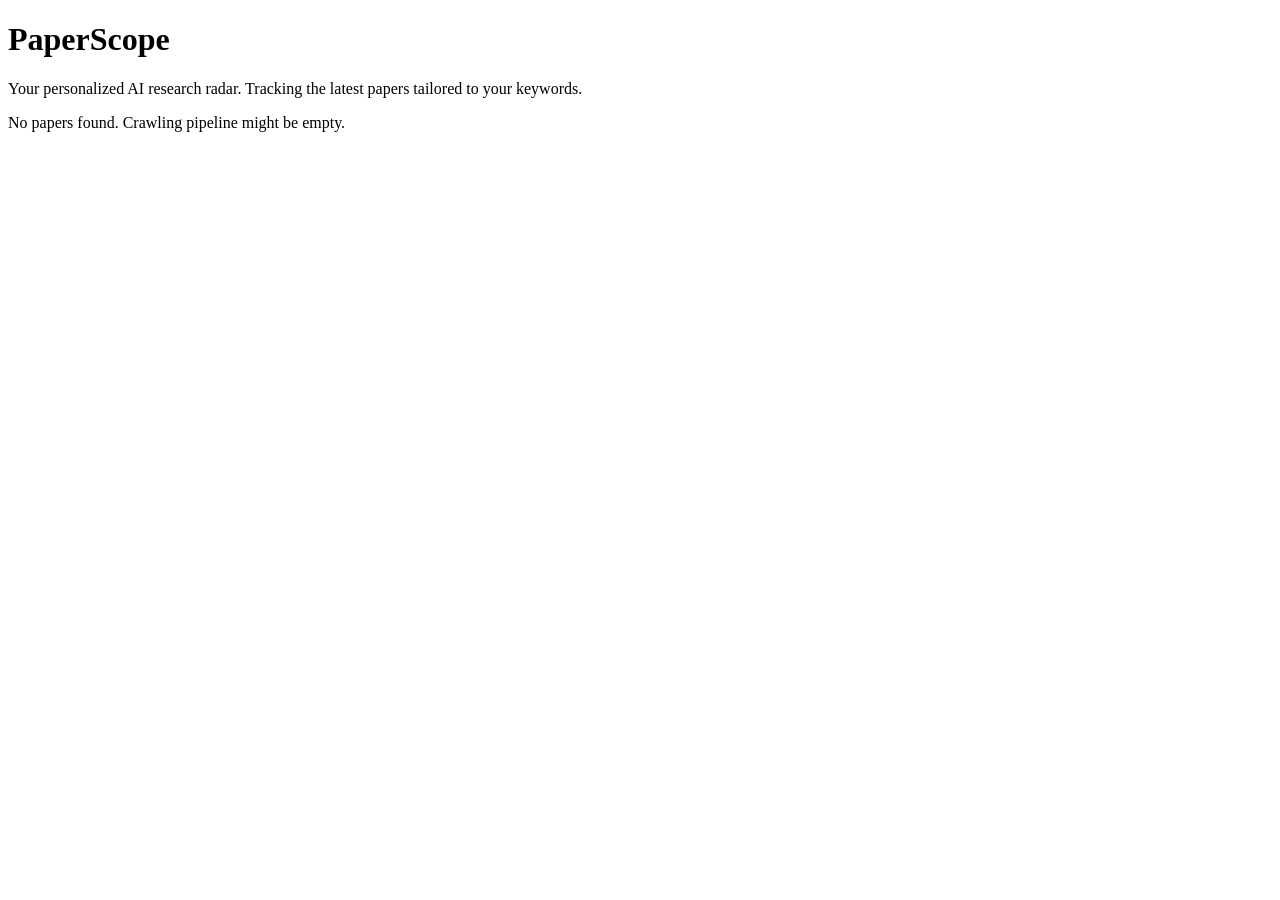
==== commit 0452f6a2: "deploy: c320f1d7ab47b92b3bb6c2d291ad0775b06a98cb" ====
--- a/index.html
+++ b/index.html
@@ -1 +1 @@
-<!DOCTYPE html><!--VRMRRGPytufT_6gguc9qC--><html lang="en"><head><meta charSet="utf-8"/><meta name="viewport" content="width=device-width, initial-scale=1"/><link rel="preload" href="/Revivekirin/_next/static/media/797e433ab948586e-s.p.29207c2f.woff2" as="font" crossorigin="" type="font/woff2"/><link rel="preload" href="/Revivekirin/_next/static/media/caa3a2e1cccd8315-s.p.3b6cae6d.woff2" as="font" crossorigin="" type="font/woff2"/><link rel="stylesheet" href="/Revivekirin/_next/static/chunks/d24fafe2fa80bd40.css" data-precedence="next"/><link rel="preload" as="script" fetchPriority="low" href="/Revivekirin/_next/static/chunks/465f799faf41e6df.js"/><script src="/Revivekirin/_next/static/chunks/396f90e8b7ccb31f.js" async=""></script><script src="/Revivekirin/_next/static/chunks/96d5c6744a3d9bf1.js" async=""></script><script src="/Revivekirin/_next/static/chunks/turbopack-30b4626999f428ff.js" async=""></script><script src="/Revivekirin/_next/static/chunks/2f236954d6a65e12.js" async=""></script><meta name="next-size-adjust" content=""/><title>Create Next App</title><meta name="description" content="Generated by create next app"/><link rel="icon" href="/Revivekirin/favicon.ico?favicon.0b3bf435.ico" sizes="256x256" type="image/x-icon"/><script src="/Revivekirin/_next/static/chunks/a6dad97d9634a72d.js" noModule=""></script></head><body class="geist_a71539c9-module__T19VSG__variable geist_mono_8d43a2aa-module__8Li5zG__variable antialiased"><div hidden=""><!--$--><!--/$--></div><main class="min-h-screen bg-gradient-to-br from-gray-950 via-gray-900 to-black text-white p-8 md:p-12 lg:p-24"><div class="max-w-6xl mx-auto"><header class="mb-16 text-center space-y-4"><h1 class="text-5xl md:text-7xl font-extrabold tracking-tight text-transparent bg-clip-text bg-gradient-to-r from-blue-400 to-indigo-600">PaperScope</h1><p class="text-xl text-gray-400 max-w-2xl mx-auto">Your personalized AI research radar. Tracking the latest papers tailored to your keywords.</p></header><div class="grid grid-cols-1 lg:grid-cols-2 gap-8"><div class="bg-white/5 backdrop-blur-xl border border-white/10 p-6 rounded-2xl shadow-xl hover:shadow-2xl hover:bg-white/10 transition-all duration-300 group"><div class="flex justify-between items-start mb-4"><h3 class="text-xl font-bold text-gray-100 group-hover:text-blue-400 transition-colors"><a href="http://arxiv.org/abs/2611.27970v1" target="_blank" rel="noopener noreferrer">On the Complete Feature Set for ADHD Classification in Children and Adolescents Based on EEG Signals</a></h3><span class="px-3 py-1 text-xs font-semibold bg-blue-500/20 text-blue-300 rounded-full border border-blue-500/30 whitespace-nowrap ml-4">arXiv</span></div><p class="text-sm text-gray-400 mb-4 line-clamp-1">Javier Sanchis, Álvaro Navarro, Jorge García-Carrasco, Tahar Kechadi, Juan Trujillo</p><div class="space-y-4"><div class="p-4 bg-indigo-900/20 rounded-xl border border-indigo-500/20"><h4 class="flex items-center text-indigo-400 text-sm font-semibold mb-2"><svg class="w-4 h-4 mr-2" fill="none" stroke="currentColor" viewBox="0 0 24 24"><path stroke-linecap="round" stroke-linejoin="round" stroke-width="2" d="M13 10V3L4 14h7v7l9-11h-7z"></path></svg>AI Summary</h4><p class="text-sm text-gray-300">Comparing EEG features for ADHD classification is hampered by inconsistent signal preparation and lack of standardized analysis across existing recordings. To address this, the authors curated 669 BALLADEER EEG recordings from 156 participants across five tasks, creating a standardized dataset with 115 precomputed feature definitions and documented quality decisions to enable consistent comparison of seven EEG feature families. Technical validation confirmed 100% data retention post-preprocessing, and illustrative analyses demonstrated stronger recruitment-group discrimination in a &quot;Robots&quot; task compared to &quot;Slackline&quot; conditions using XGBoost on the curated features.</p></div></div><div class="mt-6 flex justify-between items-center border-t border-white/5 pt-4"><div class="flex flex-wrap gap-2"><span class="text-xs px-2 py-1 bg-gray-800 text-gray-300 rounded-md border border-gray-700">RL</span></div><span class="text-xs text-gray-500">November 20, 2026</span></div></div><div class="bg-white/5 backdrop-blur-xl border border-white/10 p-6 rounded-2xl shadow-xl hover:shadow-2xl hover:bg-white/10 transition-all duration-300 group"><div class="flex justify-between items-start mb-4"><h3 class="text-xl font-bold text-gray-100 group-hover:text-blue-400 transition-colors"><a href="http://arxiv.org/abs/2611.27967v1" target="_blank" rel="noopener noreferrer">Task2Hand: A Contact-Grounded Skill for Parametric Dexterous-Hand Morphology Design</a></h3><span class="px-3 py-1 text-xs font-semibold bg-blue-500/20 text-blue-300 rounded-full border border-blue-500/30 whitespace-nowrap ml-4">arXiv</span></div><p class="text-sm text-gray-400 mb-4 line-clamp-1">Haoyang Wang, Weibo Gao, Zhengxiong Li, Lingfeng Tao</p><div class="space-y-4"><div class="p-4 bg-indigo-900/20 rounded-xl border border-indigo-500/20"><h4 class="flex items-center text-indigo-400 text-sm font-semibold mb-2"><svg class="w-4 h-4 mr-2" fill="none" stroke="currentColor" viewBox="0 0 24 24"><path stroke-linecap="round" stroke-linejoin="round" stroke-width="2" d="M13 10V3L4 14h7v7l9-11h-7z"></path></svg>AI Summary</h4><p class="text-sm text-gray-300">Dexterous hand design is a demanding, iterative process across geometry, code, and training. Task2Hand proposes a &quot;Skill&quot; framework that automates parametric hand morphology design by routing candidates through cost-ordered contact, dynamics, and learning gates, enabling autonomous parameter revision or human escalation. This framework successfully designed the SAGE Hand, which significantly outperformed a baseline (LEAP) on in-hand manipulation tasks (e.g., 70.8% vs 51.6% cylinder success), with the gated process proving crucial as a regression guard during refinement.</p></div></div><div class="mt-6 flex justify-between items-center border-t border-white/5 pt-4"><div class="flex flex-wrap gap-2"><span class="text-xs px-2 py-1 bg-gray-800 text-gray-300 rounded-md border border-gray-700">RL</span></div><span class="text-xs text-gray-500">November 20, 2026</span></div></div><div class="bg-white/5 backdrop-blur-xl border border-white/10 p-6 rounded-2xl shadow-xl hover:shadow-2xl hover:bg-white/10 transition-all duration-300 group"><div class="flex justify-between items-start mb-4"><h3 class="text-xl font-bold text-gray-100 group-hover:text-blue-400 transition-colors"><a href="http://arxiv.org/abs/2611.27953v1" target="_blank" rel="noopener noreferrer">Real-time neuromorphic audio and vision perception for autonomous robotic applications: Integration and experimental evaluation on a rover platform</a></h3><span class="px-3 py-1 text-xs font-semibold bg-blue-500/20 text-blue-300 rounded-full border border-blue-500/30 whitespace-nowrap ml-4">arXiv</span></div><p class="text-sm text-gray-400 mb-4 line-clamp-1">Guillem Fustier-Castillo, Ruben Ribes-Serrano, Javier Naranjo-Alcazar, Vicent Ortiz-Castello, Pedro Zuccarello</p><div class="space-y-4"><div class="p-4 bg-indigo-900/20 rounded-xl border border-indigo-500/20"><h4 class="flex items-center text-indigo-400 text-sm font-semibold mb-2"><svg class="w-4 h-4 mr-2" fill="none" stroke="currentColor" viewBox="0 0 24 24"><path stroke-linecap="round" stroke-linejoin="round" stroke-width="2" d="M13 10V3L4 14h7v7l9-11h-7z"></path></svg>AI Summary</h4><p class="text-sm text-gray-300">The paper addresses the challenge of integrating neuromorphic perception into complete robotic systems for real-time, energy-efficient operation, an area largely unexplored. It proposes a four-wheel rover platform integrating three real-time perception pipelines: classical audio (GPU), neuromorphic audio (SNN on SynSense Xylo chip), and neuromorphic vision (SpikeYOLO for event camera data), all managed via ROS2 for perception-actuation loops. Key results show the platform successfully reacting to sound classes and detecting traffic cones, demonstrating the feasibility of integrating neuromorphic hardware into a real-time, multimodal robotic system.</p></div></div><div class="mt-6 flex justify-between items-center border-t border-white/5 pt-4"><div class="flex flex-wrap gap-2"><span class="text-xs px-2 py-1 bg-gray-800 text-gray-300 rounded-md border border-gray-700">Multimodal</span></div><span class="text-xs text-gray-500">November 20, 2026</span></div></div><div class="bg-white/5 backdrop-blur-xl border border-white/10 p-6 rounded-2xl shadow-xl hover:shadow-2xl hover:bg-white/10 transition-all duration-300 group"><div class="flex justify-between items-start mb-4"><h3 class="text-xl font-bold text-gray-100 group-hover:text-blue-400 transition-colors"><a href="http://arxiv.org/abs/2611.27939v1" target="_blank" rel="noopener noreferrer">What Must a Model Tell a Planner? Outcome Interfaces for Risk-Aware Planning After Robot Damage</a></h3><span class="px-3 py-1 text-xs font-semibold bg-blue-500/20 text-blue-300 rounded-full border border-blue-500/30 whitespace-nowrap ml-4">arXiv</span></div><p class="text-sm text-gray-400 mb-4 line-clamp-1">Hassan Iqbal, Krishna Kumar</p><div class="space-y-4"><div class="p-4 bg-indigo-900/20 rounded-xl border border-indigo-500/20"><h4 class="flex items-center text-indigo-400 text-sm font-semibold mb-2"><svg class="w-4 h-4 mr-2" fill="none" stroke="currentColor" viewBox="0 0 24 24"><path stroke-linecap="round" stroke-linejoin="round" stroke-width="2" d="M13 10V3L4 14h7v7l9-11h-7z"></path></svg>AI Summary</h4><p class="text-sm text-gray-300">Damaged robots face challenges planning risk-aware routes when their capabilities change and mission risk tolerances vary, largely due to inefficient interfaces between learned models and planners. This paper compares four decision interfaces, highlighting outcome models and a novel &quot;capability contract&quot; which predicts success chance and travel time per terrain, then composes them along a route. Outcome models significantly reduced declined missions (e.g., Go2: 32% to 7-8%; H1: 57% to 35-36%) compared to decision policies, allowing planners to adapt routes to dynamic risk requirements without constant re-tuning.</p></div></div><div class="mt-6 flex justify-between items-center border-t border-white/5 pt-4"><div class="flex flex-wrap gap-2"><span class="text-xs px-2 py-1 bg-gray-800 text-gray-300 rounded-md border border-gray-700">RL</span></div><span class="text-xs text-gray-500">November 20, 2026</span></div></div><div class="bg-white/5 backdrop-blur-xl border border-white/10 p-6 rounded-2xl shadow-xl hover:shadow-2xl hover:bg-white/10 transition-all duration-300 group"><div class="flex justify-between items-start mb-4"><h3 class="text-xl font-bold text-gray-100 group-hover:text-blue-400 transition-colors"><a href="http://arxiv.org/abs/2611.27932v1" target="_blank" rel="noopener noreferrer">Interactive Semi-Parametric On-Track Learning for Vehicle Dynamics in Autonomous Racing</a></h3><span class="px-3 py-1 text-xs font-semibold bg-blue-500/20 text-blue-300 rounded-full border border-blue-500/30 whitespace-nowrap ml-4">arXiv</span></div><p class="text-sm text-gray-400 mb-4 line-clamp-1">Jungbin Kim, Youngim Nam, Cheolhyeon Kwon</p><div class="space-y-4"><div class="p-4 bg-indigo-900/20 rounded-xl border border-indigo-500/20"><h4 class="flex items-center text-indigo-400 text-sm font-semibold mb-2"><svg class="w-4 h-4 mr-2" fill="none" stroke="currentColor" viewBox="0 0 24 24"><path stroke-linecap="round" stroke-linejoin="round" stroke-width="2" d="M13 10V3L4 14h7v7l9-11h-7z"></path></svg>AI Summary</h4><p class="text-sm text-gray-300">Autonomous racing demands accurate vehicle dynamics models, but current on-track learning methods struggle with model-reality mismatch by separately adapting physical parameters or learning residuals. This paper proposes an interactive semi-parametric framework that concurrently learns both physical parameters and a residual under a shared prediction-error objective, recursively updating them to guarantee convergence. The method significantly reduces one-step prediction errors for lateral velocity and yaw rate, achieving up to 90.0% and 81.6% reduction in simulation and 54.0% and 59.4% on hardware compared to the nominal model.</p></div></div><div class="mt-6 flex justify-between items-center border-t border-white/5 pt-4"><div class="flex flex-wrap gap-2"><span class="text-xs px-2 py-1 bg-gray-800 text-gray-300 rounded-md border border-gray-700">General</span></div><span class="text-xs text-gray-500">November 20, 2026</span></div></div><div class="bg-white/5 backdrop-blur-xl border border-white/10 p-6 rounded-2xl shadow-xl hover:shadow-2xl hover:bg-white/10 transition-all duration-300 group"><div class="flex justify-between items-start mb-4"><h3 class="text-xl font-bold text-gray-100 group-hover:text-blue-400 transition-colors"><a href="http://arxiv.org/abs/2611.27919v1" target="_blank" rel="noopener noreferrer">SUAF: Spectral Universal Advantage Features for Zero-Shot Policy Improvement</a></h3><span class="px-3 py-1 text-xs font-semibold bg-blue-500/20 text-blue-300 rounded-full border border-blue-500/30 whitespace-nowrap ml-4">arXiv</span></div><p class="text-sm text-gray-400 mb-4 line-clamp-1">Huaze Tang, Runqing Miao, Tianren Peng, Lam Nguyen, Chao Wang, Jairong Li, Wenbo Ding</p><div class="space-y-4"><div class="p-4 bg-indigo-900/20 rounded-xl border border-indigo-500/20"><h4 class="flex items-center text-indigo-400 text-sm font-semibold mb-2"><svg class="w-4 h-4 mr-2" fill="none" stroke="currentColor" viewBox="0 0 24 24"><path stroke-linecap="round" stroke-linejoin="round" stroke-width="2" d="M13 10V3L4 14h7v7l9-11h-7z"></path></svg>AI Summary</h4><p class="text-sm text-gray-300">This paper addresses the challenge of constructing effective, capacity-limited, reward-independent representations for reinforcement learning, focusing on which statistical dependencies are crucial for policy improvement. It proposes Spectral Universal Advantage Features (SUAF), derived via singular value decomposition of an action-centered, positive-lag canonical dependence matrix that isolates the current action&#x27;s predictive contribution. The SUAF spectrum quantifies mutual information and approximation errors, with leading modes yielding optimal rank-constrained approximations. Zero-shot evaluations on various tasks demonstrate the utility and generalizability of these learned representations for policy improvement across rewards.</p></div></div><div class="mt-6 flex justify-between items-center border-t border-white/5 pt-4"><div class="flex flex-wrap gap-2"><span class="text-xs px-2 py-1 bg-gray-800 text-gray-300 rounded-md border border-gray-700">Reinforcement Learning</span></div><span class="text-xs text-gray-500">November 20, 2026</span></div></div><div class="bg-white/5 backdrop-blur-xl border border-white/10 p-6 rounded-2xl shadow-xl hover:shadow-2xl hover:bg-white/10 transition-all duration-300 group"><div class="flex justify-between items-start mb-4"><h3 class="text-xl font-bold text-gray-100 group-hover:text-blue-400 transition-colors"><a href="http://arxiv.org/abs/2611.27915v1" target="_blank" rel="noopener noreferrer">StereoVLM: Binocular Vision-Language Models for Metric 3D Spatial Reasoning</a></h3><span class="px-3 py-1 text-xs font-semibold bg-blue-500/20 text-blue-300 rounded-full border border-blue-500/30 whitespace-nowrap ml-4">arXiv</span></div><p class="text-sm text-gray-400 mb-4 line-clamp-1">Chi Yan, Guoyang Zhao, Wentao Yuan, Yixiao Ge, Yanning Zhou, Dan Xu</p><div class="space-y-4"><div class="p-4 bg-indigo-900/20 rounded-xl border border-indigo-500/20"><h4 class="flex items-center text-indigo-400 text-sm font-semibold mb-2"><svg class="w-4 h-4 mr-2" fill="none" stroke="currentColor" viewBox="0 0 24 24"><path stroke-linecap="round" stroke-linejoin="round" stroke-width="2" d="M13 10V3L4 14h7v7l9-11h-7z"></path></svg>AI Summary</h4><p class="text-sm text-gray-300">Vision-language models (VLMs) lack robust metric 3D spatial reasoning due to inherent ambiguity from single or uncalibrated image inputs, often relying on semantic priors rather than geometric evidence. This paper proposes StereoVLM, the first geometry-aware binocular VLM, which learns transferable 3D representations from calibrated stereo observations via a hierarchical learning paradigm, emphasizing disparity estimation. StereoVLM-8B achieves 95.17% depth accuracy and a 66.98 object-level score on the new Stereo3D-Bench, with results confirming its reliance on valid cross-view geometry and demonstrating significant gains on downstream spatial reasoning and manipulation benchmarks.</p></div></div><div class="mt-6 flex justify-between items-center border-t border-white/5 pt-4"><div class="flex flex-wrap gap-2"><span class="text-xs px-2 py-1 bg-gray-800 text-gray-300 rounded-md border border-gray-700">RL</span></div><span class="text-xs text-gray-500">November 20, 2026</span></div></div><div class="bg-white/5 backdrop-blur-xl border border-white/10 p-6 rounded-2xl shadow-xl hover:shadow-2xl hover:bg-white/10 transition-all duration-300 group"><div class="flex justify-between items-start mb-4"><h3 class="text-xl font-bold text-gray-100 group-hover:text-blue-400 transition-colors"><a href="http://arxiv.org/abs/2611.27901v1" target="_blank" rel="noopener noreferrer">QuantStream3D: Geometry-Aligned Low-Bit KV Cache Quantization for Streaming Visual Geometry Transformers</a></h3><span class="px-3 py-1 text-xs font-semibold bg-blue-500/20 text-blue-300 rounded-full border border-blue-500/30 whitespace-nowrap ml-4">arXiv</span></div><p class="text-sm text-gray-400 mb-4 line-clamp-1">Zunhai Su, Keyu Fan, Ruishan Guo, Zhongzhu Zhou, Jingzehua Xu, Bohan Sun, Hansen Feng, Ruihan Hu, Yik-Chung Wu, Ngai Wong</p><div class="space-y-4"><div class="p-4 bg-indigo-900/20 rounded-xl border border-indigo-500/20"><h4 class="flex items-center text-indigo-400 text-sm font-semibold mb-2"><svg class="w-4 h-4 mr-2" fill="none" stroke="currentColor" viewBox="0 0 24 24"><path stroke-linecap="round" stroke-linejoin="round" stroke-width="2" d="M13 10V3L4 14h7v7l9-11h-7z"></path></svg>AI Summary</h4><p class="text-sm text-gray-300">Streaming visual geometry transformers face long-sequence inference limitations due to growing KV caches and unique geometry-specific quantization challenges like nonuniform sensitivity and cache-geometry mismatch. QuantStream3D is proposed, utilizing Geometry-Guided Mixed-Precision KV Quantization and Geometry-Aligned Quantization-Aware Distillation to address these issues. It achieves near-lossless geometric accuracy with predominantly 2-bit KV caches, often surpassing unquantized inference and significantly outperforming LLM-oriented quantizers (e.g., up to 57.4% ATE reduction). This results in $5.05\times$ physical KV compression, 23.1% lower latency, and supports $5.4\times$ larger batch sizes under fixed memory.</p></div></div><div class="mt-6 flex justify-between items-center border-t border-white/5 pt-4"><div class="flex flex-wrap gap-2"><span class="text-xs px-2 py-1 bg-gray-800 text-gray-300 rounded-md border border-gray-700">Quantization</span></div><span class="text-xs text-gray-500">November 20, 2026</span></div></div><div class="bg-white/5 backdrop-blur-xl border border-white/10 p-6 rounded-2xl shadow-xl hover:shadow-2xl hover:bg-white/10 transition-all duration-300 group"><div class="flex justify-between items-start mb-4"><h3 class="text-xl font-bold text-gray-100 group-hover:text-blue-400 transition-colors"><a href="http://arxiv.org/abs/2611.27900v1" target="_blank" rel="noopener noreferrer">Communication-Efficient Federated Learning of Latent Patient Representations from Multi-Institutional EHRs</a></h3><span class="px-3 py-1 text-xs font-semibold bg-blue-500/20 text-blue-300 rounded-full border border-blue-500/30 whitespace-nowrap ml-4">NeurIPS</span></div><p class="text-sm text-gray-400 mb-4 line-clamp-1">Zhiyu Yan, Shiao Liu, Rahul Mahajan, Anand Viswanathan, Christopher D. Anderson, Rui Duan</p><div class="space-y-4"><div class="p-4 bg-indigo-900/20 rounded-xl border border-indigo-500/20"><h4 class="flex items-center text-indigo-400 text-sm font-semibold mb-2"><svg class="w-4 h-4 mr-2" fill="none" stroke="currentColor" viewBox="0 0 24 24"><path stroke-linecap="round" stroke-linejoin="round" stroke-width="2" d="M13 10V3L4 14h7v7l9-11h-7z"></path></svg>AI Summary</h4><p class="text-sm text-gray-300">Learning generalizable latent patient representations from multi-institutional EHRs is challenging due to privacy concerns and high communication costs preventing direct data pooling. The authors propose a communication-efficient, non-iterative federated spectral method where institutions share only aggregate marginal frequencies and low-rank spectral summaries, which a central server then combines to recover shared latent structures. This method provides recovery guarantees and error bounds, closely matches pooled analysis in simulations, outperforms existing federated benchmarks, and identifies interpretable, clinically distinct patient subgroups in real-world EHR data.</p></div></div><div class="mt-6 flex justify-between items-center border-t border-white/5 pt-4"><div class="flex flex-wrap gap-2"><span class="text-xs px-2 py-1 bg-gray-800 text-gray-300 rounded-md border border-gray-700">RL</span><span class="text-xs px-2 py-1 bg-gray-800 text-gray-300 rounded-md border border-gray-700">Federated Learning</span></div><span class="text-xs text-gray-500">November 20, 2026</span></div></div><div class="bg-white/5 backdrop-blur-xl border border-white/10 p-6 rounded-2xl shadow-xl hover:shadow-2xl hover:bg-white/10 transition-all duration-300 group"><div class="flex justify-between items-start mb-4"><h3 class="text-xl font-bold text-gray-100 group-hover:text-blue-400 transition-colors"><a href="http://arxiv.org/abs/2611.27899v1" target="_blank" rel="noopener noreferrer">The Dual-Tier Sentiment Framework: Scalable Multimodal UX Attribution in Web Search</a></h3><span class="px-3 py-1 text-xs font-semibold bg-blue-500/20 text-blue-300 rounded-full border border-blue-500/30 whitespace-nowrap ml-4">arXiv</span></div><p class="text-sm text-gray-400 mb-4 line-clamp-1">Yi Ding, Gaurav Kumar, Rui Min, Isabella Ye, Bhavika Goyal, Emilio Antunez, Huihui Chen, Ke Xu, Xiaowei Sun, Xin Xu, Huijie Feng, Pradyumna Narayana, Golnaz Farhadi</p><div class="space-y-4"><div class="p-4 bg-indigo-900/20 rounded-xl border border-indigo-500/20"><h4 class="flex items-center text-indigo-400 text-sm font-semibold mb-2"><svg class="w-4 h-4 mr-2" fill="none" stroke="currentColor" viewBox="0 0 24 24"><path stroke-linecap="round" stroke-linejoin="round" stroke-width="2" d="M13 10V3L4 14h7v7l9-11h-7z"></path></svg>AI Summary</h4><p class="text-sm text-gray-300">Large-scale web search UX evaluation faces challenges from slow traditional surveys and automated metrics lacking visual-spatial diagnostic granularity. To address this, the Dual-Tier Sentiment Framework is proposed, consisting of a Macro System (Tier 1) and a Micro System (Tier 2). Tier 1 uses a fine-tuned LLM on telemetry for scalable sentiment regression, while Tier 2 employs a Multimodal LLM to natively assess visual renderings and spatial layout, quantifying &quot;User Toil.&quot; This framework achieves a +9.8% PR-AUC gain in Tier 1, reducing latency from weeks to hours, and a &gt;6.5% F1 score improvement in Tier 2, providing scalable, accurate, and diagnostic UX attribution for O(100k) daily queries.</p></div></div><div class="mt-6 flex justify-between items-center border-t border-white/5 pt-4"><div class="flex flex-wrap gap-2"><span class="text-xs px-2 py-1 bg-gray-800 text-gray-300 rounded-md border border-gray-700">RL</span><span class="text-xs px-2 py-1 bg-gray-800 text-gray-300 rounded-md border border-gray-700">Multimodal</span></div><span class="text-xs text-gray-500">November 20, 2026</span></div></div><div class="bg-white/5 backdrop-blur-xl border border-white/10 p-6 rounded-2xl shadow-xl hover:shadow-2xl hover:bg-white/10 transition-all duration-300 group"><div class="flex justify-between items-start mb-4"><h3 class="text-xl font-bold text-gray-100 group-hover:text-blue-400 transition-colors"><a href="http://arxiv.org/abs/2611.27868v1" target="_blank" rel="noopener noreferrer">Integrating Generative Artificial Intelligence with Learning Style Models: Opportunities, Challenges, and Future Directions</a></h3><span class="px-3 py-1 text-xs font-semibold bg-blue-500/20 text-blue-300 rounded-full border border-blue-500/30 whitespace-nowrap ml-4">arXiv</span></div><p class="text-sm text-gray-400 mb-4 line-clamp-1">Malithi Nawarathne, Prasanna Haddela, Nuwan Kodagoda</p><div class="space-y-4"><div class="p-4 bg-indigo-900/20 rounded-xl border border-indigo-500/20"><h4 class="flex items-center text-indigo-400 text-sm font-semibold mb-2"><svg class="w-4 h-4 mr-2" fill="none" stroke="currentColor" viewBox="0 0 24 24"><path stroke-linecap="round" stroke-linejoin="round" stroke-width="2" d="M13 10V3L4 14h7v7l9-11h-7z"></path></svg>AI Summary</h4><p class="text-sm text-gray-300">The paper addresses the core problem of enhancing student engagement in large online classes through the integration of Generative AI with established learning style models. It employs a systematic review method, following PRISMA guidelines, analyzing 41 studies to map Generative AI capabilities to learning preferences and synthesize existing implementations. Key results indicate that Generative AI enables flexible, multimodal, and real-time adaptive learning, providing practical insights for developing more effective, learner-centered systems despite debates on learning style validity.</p></div></div><div class="mt-6 flex justify-between items-center border-t border-white/5 pt-4"><div class="flex flex-wrap gap-2"><span class="text-xs px-2 py-1 bg-gray-800 text-gray-300 rounded-md border border-gray-700">Multimodal</span></div><span class="text-xs text-gray-500">November 20, 2026</span></div></div><div class="bg-white/5 backdrop-blur-xl border border-white/10 p-6 rounded-2xl shadow-xl hover:shadow-2xl hover:bg-white/10 transition-all duration-300 group"><div class="flex justify-between items-start mb-4"><h3 class="text-xl font-bold text-gray-100 group-hover:text-blue-400 transition-colors"><a href="http://arxiv.org/abs/2611.27865v1" target="_blank" rel="noopener noreferrer">SLICR: Strategy Logic-Guided Multi-Agent Reinforcement Learning</a></h3><span class="px-3 py-1 text-xs font-semibold bg-blue-500/20 text-blue-300 rounded-full border border-blue-500/30 whitespace-nowrap ml-4">arXiv</span></div><p class="text-sm text-gray-400 mb-4 line-clamp-1">Arshia Rafieioskouie, Matthew Lucas, Tzu-Han Hsu, Borzoo Bonakdarpour</p><div class="space-y-4"><div class="p-4 bg-indigo-900/20 rounded-xl border border-indigo-500/20"><h4 class="flex items-center text-indigo-400 text-sm font-semibold mb-2"><svg class="w-4 h-4 mr-2" fill="none" stroke="currentColor" viewBox="0 0 24 24"><path stroke-linecap="round" stroke-linejoin="round" stroke-width="2" d="M13 10V3L4 14h7v7l9-11h-7z"></path></svg>AI Summary</h4><p class="text-sm text-gray-300">This paper addresses specification-guided multi-agent reinforcement learning in adversarial, partially observable environments. It introduces SLICR, a novel method that utilizes Strategy Logic (SL) to formally specify agent objectives, constraints, and explicitly quantify over agents&#x27; strategies. This enables agents to reason about and respond to the behaviors and strategies of others. Evaluations on Predator-Prey, Google Research Football, and SMAC-HARD benchmarks demonstrate SLICR&#x27;s effectiveness, scalability, and adaptability to diverse adversarial scenarios.</p></div></div><div class="mt-6 flex justify-between items-center border-t border-white/5 pt-4"><div class="flex flex-wrap gap-2"><span class="text-xs px-2 py-1 bg-gray-800 text-gray-300 rounded-md border border-gray-700">Reinforcement Learning</span><span class="text-xs px-2 py-1 bg-gray-800 text-gray-300 rounded-md border border-gray-700">RL</span></div><span class="text-xs text-gray-500">November 20, 2026</span></div></div><div class="bg-white/5 backdrop-blur-xl border border-white/10 p-6 rounded-2xl shadow-xl hover:shadow-2xl hover:bg-white/10 transition-all duration-300 group"><div class="flex justify-between items-start mb-4"><h3 class="text-xl font-bold text-gray-100 group-hover:text-blue-400 transition-colors"><a href="http://arxiv.org/abs/2611.27845v1" target="_blank" rel="noopener noreferrer">Humanoid robots for safety-critical electrical switching: A perception-informed runtime constraint filter</a></h3><span class="px-3 py-1 text-xs font-semibold bg-blue-500/20 text-blue-300 rounded-full border border-blue-500/30 whitespace-nowrap ml-4">arXiv</span></div><p class="text-sm text-gray-400 mb-4 line-clamp-1">Songyang Liu, Yu Hou, Yuqing Hu, Shuai Li</p><div class="space-y-4"><div class="p-4 bg-indigo-900/20 rounded-xl border border-indigo-500/20"><h4 class="flex items-center text-indigo-400 text-sm font-semibold mb-2"><svg class="w-4 h-4 mr-2" fill="none" stroke="currentColor" viewBox="0 0 24 24"><path stroke-linecap="round" stroke-linejoin="round" stroke-width="2" d="M13 10V3L4 14h7v7l9-11h-7z"></path></svg>AI Summary</h4><p class="text-sm text-gray-300">Safe control of humanoid robots for electrical switching is challenging due to the risk of actuating non-target switches among similar devices during teleoperation. This study proposes a perception-informed runtime safety filter that integrates a scene model from the robot&#x27;s head camera with a target-conditioned control barrier function quadratic program (CBF-QP) to prevent non-target contact. Real-world experiments achieved 100% successful target operations with no non-target actuation. Simulations demonstrated 9/9 safe completions with the filter, significantly outperforming raw teleoperation (5/9).</p></div></div><div class="mt-6 flex justify-between items-center border-t border-white/5 pt-4"><div class="flex flex-wrap gap-2"><span class="text-xs px-2 py-1 bg-gray-800 text-gray-300 rounded-md border border-gray-700">RL</span></div><span class="text-xs text-gray-500">November 20, 2026</span></div></div><div class="bg-white/5 backdrop-blur-xl border border-white/10 p-6 rounded-2xl shadow-xl hover:shadow-2xl hover:bg-white/10 transition-all duration-300 group"><div class="flex justify-between items-start mb-4"><h3 class="text-xl font-bold text-gray-100 group-hover:text-blue-400 transition-colors"><a href="http://arxiv.org/abs/2611.27817v1" target="_blank" rel="noopener noreferrer">BRINA: Bottom-Referenced Inertial Navigation with AKAZE, a Sonar SLAM for Autonomous Marine Vehicles</a></h3><span class="px-3 py-1 text-xs font-semibold bg-blue-500/20 text-blue-300 rounded-full border border-blue-500/30 whitespace-nowrap ml-4">arXiv</span></div><p class="text-sm text-gray-400 mb-4 line-clamp-1">Adolfo Damiano Cafaro, Patrizio Mariani, Roberto Galeazzi</p><div class="space-y-4"><div class="p-4 bg-indigo-900/20 rounded-xl border border-indigo-500/20"><h4 class="flex items-center text-indigo-400 text-sm font-semibold mb-2"><svg class="w-4 h-4 mr-2" fill="none" stroke="currentColor" viewBox="0 0 24 24"><path stroke-linecap="round" stroke-linejoin="round" stroke-width="2" d="M13 10V3L4 14h7v7l9-11h-7z"></path></svg>AI Summary</h4><p class="text-sm text-gray-300">Forward-looking sonar (FLS) navigation is hindered by unobserved elevation, leading to an unknown metric scale often resolved with a Doppler velocity log (DVL). The proposed BRINA system, a sonar-inertial SLAM, estimates sonar altitude from seabed returns to project features onto the seabed, thus providing DVL-free metric odometry. BRINA successfully derives a scale error bound related to seabed characteristics and was validated in simulations and ten field missions across various conditions.</p></div></div><div class="mt-6 flex justify-between items-center border-t border-white/5 pt-4"><div class="flex flex-wrap gap-2"><span class="text-xs px-2 py-1 bg-gray-800 text-gray-300 rounded-md border border-gray-700">General</span></div><span class="text-xs text-gray-500">November 20, 2026</span></div></div><div class="bg-white/5 backdrop-blur-xl border border-white/10 p-6 rounded-2xl shadow-xl hover:shadow-2xl hover:bg-white/10 transition-all duration-300 group"><div class="flex justify-between items-start mb-4"><h3 class="text-xl font-bold text-gray-100 group-hover:text-blue-400 transition-colors"><a href="http://arxiv.org/abs/2611.27809v1" target="_blank" rel="noopener noreferrer">DOiT: Better Money-Flow Ranking Can Coexist with Worse Account Selection in Anti-Money Laundering Review</a></h3><span class="px-3 py-1 text-xs font-semibold bg-blue-500/20 text-blue-300 rounded-full border border-blue-500/30 whitespace-nowrap ml-4">arXiv</span></div><p class="text-sm text-gray-400 mb-4 line-clamp-1">Gwangui Hong, Seonkyu Lim, Min-Soo Kim</p><div class="space-y-4"><div class="p-4 bg-indigo-900/20 rounded-xl border border-indigo-500/20"><h4 class="flex items-center text-indigo-400 text-sm font-semibold mb-2"><svg class="w-4 h-4 mr-2" fill="none" stroke="currentColor" viewBox="0 0 24 24"><path stroke-linecap="round" stroke-linejoin="round" stroke-width="2" d="M13 10V3L4 14h7v7l9-11h-7z"></path></svg>AI Summary</h4><p class="text-sm text-gray-300">The core problem in anti-money laundering (AML) review is that downstream graph neural networks (GNNs) used for ranking money-flow evidence can inadvertently reorder the upstream account selection queue, potentially harming higher-yield initial selections. The proposed method, DOiT, explicitly separates these decisions, allowing account selection to dictate the starting point for GNN-based graph investigation. Experiments show that while GNN reordering harms higher-yield upstream queues, it can simultaneously achieve higher transaction average precision (AP) in money-flow ranking, demonstrating separable abilities. DOiT enables retaining GNN money-flow analysis while protecting upstream account ordering, admitting GNN queue influence only where supported by held-out evidence.</p></div></div><div class="mt-6 flex justify-between items-center border-t border-white/5 pt-4"><div class="flex flex-wrap gap-2"><span class="text-xs px-2 py-1 bg-gray-800 text-gray-300 rounded-md border border-gray-700">RL</span><span class="text-xs px-2 py-1 bg-gray-800 text-gray-300 rounded-md border border-gray-700">Graph Neural Network</span></div><span class="text-xs text-gray-500">November 20, 2026</span></div></div><div class="bg-white/5 backdrop-blur-xl border border-white/10 p-6 rounded-2xl shadow-xl hover:shadow-2xl hover:bg-white/10 transition-all duration-300 group"><div class="flex justify-between items-start mb-4"><h3 class="text-xl font-bold text-gray-100 group-hover:text-blue-400 transition-colors"><a href="http://arxiv.org/abs/2611.27804v1" target="_blank" rel="noopener noreferrer">Generalist Action Critic: Harnessing Frontier Models in Autonomous Driving</a></h3><span class="px-3 py-1 text-xs font-semibold bg-blue-500/20 text-blue-300 rounded-full border border-blue-500/30 whitespace-nowrap ml-4">arXiv</span></div><p class="text-sm text-gray-400 mb-4 line-clamp-1">Yun Yan, Shizhi Hu, Zhichao Li, Yang Guan, Shiqi Liu, Jiaxin Gao, Xiangteng Zhang, Wenbo Ding, Jiuhua Zhao, Hui Guo, Xintao Yan, Keqiang Li, Shengbo Eben Li</p><div class="space-y-4"><div class="p-4 bg-indigo-900/20 rounded-xl border border-indigo-500/20"><h4 class="flex items-center text-indigo-400 text-sm font-semibold mb-2"><svg class="w-4 h-4 mr-2" fill="none" stroke="currentColor" viewBox="0 0 24 24"><path stroke-linecap="round" stroke-linejoin="round" stroke-width="2" d="M13 10V3L4 14h7v7l9-11h-7z"></path></svg>AI Summary</h4><p class="text-sm text-gray-300">Specialized autonomous driving planners can underperform, particularly in safety-critical scenarios, despite frontier models&#x27; general reasoning capabilities. The Generalist Action Critic (GAC) is a zero-shot framework where specialized planners generate candidate trajectories and make an initial selection, which a frozen frontier model then critically assesses and potentially reselects through an inference-time harness. GAC achieves state-of-the-art performance on HUGSIM (43.2 HD-Score for DrivoR), consistently improves closed-loop driving safety by up to 32.1% across various planners, and corrects over 52% of unsafe trajectory selections with minimal new failures.</p></div></div><div class="mt-6 flex justify-between items-center border-t border-white/5 pt-4"><div class="flex flex-wrap gap-2"><span class="text-xs px-2 py-1 bg-gray-800 text-gray-300 rounded-md border border-gray-700">RL</span></div><span class="text-xs text-gray-500">November 20, 2026</span></div></div><div class="bg-white/5 backdrop-blur-xl border border-white/10 p-6 rounded-2xl shadow-xl hover:shadow-2xl hover:bg-white/10 transition-all duration-300 group"><div class="flex justify-between items-start mb-4"><h3 class="text-xl font-bold text-gray-100 group-hover:text-blue-400 transition-colors"><a href="http://arxiv.org/abs/2611.27797v1" target="_blank" rel="noopener noreferrer">EvoTER: Evolving Embodied Agents via Tool-Use Experience and Reflection</a></h3><span class="px-3 py-1 text-xs font-semibold bg-blue-500/20 text-blue-300 rounded-full border border-blue-500/30 whitespace-nowrap ml-4">arXiv</span></div><p class="text-sm text-gray-400 mb-4 line-clamp-1">Yingting Zhou, Yuyin Zhou, Yongliang Wang, Haoran Li, Dongbin Zhao</p><div class="space-y-4"><div class="p-4 bg-indigo-900/20 rounded-xl border border-indigo-500/20"><h4 class="flex items-center text-indigo-400 text-sm font-semibold mb-2"><svg class="w-4 h-4 mr-2" fill="none" stroke="currentColor" viewBox="0 0 24 24"><path stroke-linecap="round" stroke-linejoin="round" stroke-width="2" d="M13 10V3L4 14h7v7l9-11h-7z"></path></svg>AI Summary</h4><p class="text-sm text-gray-300">Existing LLM-based agents struggle with achieving complete-task success in long-horizon embodied tasks due to difficulties in coordinating tools and recovering from propagating failures. EvoTER, an experience-driven framework, enables embodied agents to self-evolve tool-use skills without updating model parameters, using a three-role evolution loop: Explorer, Diagnoser, and Validator. In simulation, EvoTER improved task success from 53.60% to 80.40%, and in real-world long-horizon tasks, it boosted success from 20% to 80-100%, demonstrating adaptability to new tool functionalities.</p></div></div><div class="mt-6 flex justify-between items-center border-t border-white/5 pt-4"><div class="flex flex-wrap gap-2"><span class="text-xs px-2 py-1 bg-gray-800 text-gray-300 rounded-md border border-gray-700">RL</span></div><span class="text-xs text-gray-500">November 20, 2026</span></div></div><div class="bg-white/5 backdrop-blur-xl border border-white/10 p-6 rounded-2xl shadow-xl hover:shadow-2xl hover:bg-white/10 transition-all duration-300 group"><div class="flex justify-between items-start mb-4"><h3 class="text-xl font-bold text-gray-100 group-hover:text-blue-400 transition-colors"><a href="http://arxiv.org/abs/2611.27782v1" target="_blank" rel="noopener noreferrer">An Autonomous Adaptive Learning System for Robotic Grasping in the Circular Factory</a></h3><span class="px-3 py-1 text-xs font-semibold bg-blue-500/20 text-blue-300 rounded-full border border-blue-500/30 whitespace-nowrap ml-4">arXiv</span></div><p class="text-sm text-gray-400 mb-4 line-clamp-1">Yitian Shi, Rosa Wolf, Rania Rayyes</p><div class="space-y-4"><div class="p-4 bg-indigo-900/20 rounded-xl border border-indigo-500/20"><h4 class="flex items-center text-indigo-400 text-sm font-semibold mb-2"><svg class="w-4 h-4 mr-2" fill="none" stroke="currentColor" viewBox="0 0 24 24"><path stroke-linecap="round" stroke-linejoin="round" stroke-width="2" d="M13 10V3L4 14h7v7l9-11h-7z"></path></svg>AI Summary</h4><p class="text-sm text-gray-300">The paper addresses the challenge of robust robotic grasping in highly uncertain and dynamic circular manufacturing environments, characterized by variable components and unstructured scenes. It proposes an autonomous grasp learning framework that explicitly distinguishes aleatoric and epistemic uncertainty. The method employs active perception with Vision Language Models (VLMs) and view planning to improve observability, and transfers human demonstration data for robust manipulation. Quantitative validation of the system is noted as future work.</p></div></div><div class="mt-6 flex justify-between items-center border-t border-white/5 pt-4"><div class="flex flex-wrap gap-2"><span class="text-xs px-2 py-1 bg-gray-800 text-gray-300 rounded-md border border-gray-700">General</span></div><span class="text-xs text-gray-500">November 20, 2026</span></div></div><div class="bg-white/5 backdrop-blur-xl border border-white/10 p-6 rounded-2xl shadow-xl hover:shadow-2xl hover:bg-white/10 transition-all duration-300 group"><div class="flex justify-between items-start mb-4"><h3 class="text-xl font-bold text-gray-100 group-hover:text-blue-400 transition-colors"><a href="http://arxiv.org/abs/2611.27780v1" target="_blank" rel="noopener noreferrer">Search-RSI: Expanding Search Worlds Along Multimodal Agents&#x27; Capability Frontier</a></h3><span class="px-3 py-1 text-xs font-semibold bg-blue-500/20 text-blue-300 rounded-full border border-blue-500/30 whitespace-nowrap ml-4">arXiv</span></div><p class="text-sm text-gray-400 mb-4 line-clamp-1">Chengchao Lv, Yin Wang, Chunzheng Zhu, Wanli Chang</p><div class="space-y-4"><div class="p-4 bg-indigo-900/20 rounded-xl border border-indigo-500/20"><h4 class="flex items-center text-indigo-400 text-sm font-semibold mb-2"><svg class="w-4 h-4 mr-2" fill="none" stroke="currentColor" viewBox="0 0 24 24"><path stroke-linecap="round" stroke-linejoin="round" stroke-width="2" d="M13 10V3L4 14h7v7l9-11h-7z"></path></svg>AI Summary</h4><p class="text-sm text-gray-300">Multimodal search agents face &quot;unreachable negatives&quot; where correct queries yield no evidence from a fixed retrieval backend, unfairly penalizing agent policy during online task growth. Search-RSI is a recursive self-improvement framework that expands the searchable world alongside the agent&#x27;s capability frontier by diagnosing partially mastered task regions and growing new tasks with their evidence. The same policy then uses these new tasks for reinforcement learning or hint-guided demonstrations. This approach significantly outperforms static task growth, improving average accuracy by 9.8-9.5 points on nine benchmarks, with 7.0 points attributed to expanding the search world.</p></div></div><div class="mt-6 flex justify-between items-center border-t border-white/5 pt-4"><div class="flex flex-wrap gap-2"><span class="text-xs px-2 py-1 bg-gray-800 text-gray-300 rounded-md border border-gray-700">Reinforcement Learning</span><span class="text-xs px-2 py-1 bg-gray-800 text-gray-300 rounded-md border border-gray-700">RL</span><span class="text-xs px-2 py-1 bg-gray-800 text-gray-300 rounded-md border border-gray-700">Multimodal</span></div><span class="text-xs text-gray-500">November 20, 2026</span></div></div><div class="bg-white/5 backdrop-blur-xl border border-white/10 p-6 rounded-2xl shadow-xl hover:shadow-2xl hover:bg-white/10 transition-all duration-300 group"><div class="flex justify-between items-start mb-4"><h3 class="text-xl font-bold text-gray-100 group-hover:text-blue-400 transition-colors"><a href="http://arxiv.org/abs/2611.27756v1" target="_blank" rel="noopener noreferrer">Ref-YOLO-World: Decoupling Text-Side Computation for Efficient Referring Expression Comprehension on Edge Devices</a></h3><span class="px-3 py-1 text-xs font-semibold bg-blue-500/20 text-blue-300 rounded-full border border-blue-500/30 whitespace-nowrap ml-4">arXiv</span></div><p class="text-sm text-gray-400 mb-4 line-clamp-1">Yuki Aoki, Hiroo Bekku, Tadashi Okoshi, Jin Nakazawa</p><div class="space-y-4"><div class="p-4 bg-indigo-900/20 rounded-xl border border-indigo-500/20"><h4 class="flex items-center text-indigo-400 text-sm font-semibold mb-2"><svg class="w-4 h-4 mr-2" fill="none" stroke="currentColor" viewBox="0 0 24 24"><path stroke-linecap="round" stroke-linejoin="round" stroke-width="2" d="M13 10V3L4 14h7v7l9-11h-7z"></path></svg>AI Summary</h4><p class="text-sm text-gray-300">Ref-YOLO-World addresses the inefficiency of high-accuracy Referring Expression Comprehension (REC) for video, where multimodal representations are recomputed per frame and fast methods lack token-level correspondence. It proposes decoupling text-side computation, caching per-token text features, and injecting them into a YOLO-World detection path for reuse across frames. This method achieves 81.29% Acc@0.5 on RefCOCOg val, reduces per-image inference time by 18.5% (47.0 FPS), and enables efficient on-device REC at 15.73 FPS on an iPhone 15 Pro.</p></div></div><div class="mt-6 flex justify-between items-center border-t border-white/5 pt-4"><div class="flex flex-wrap gap-2"><span class="text-xs px-2 py-1 bg-gray-800 text-gray-300 rounded-md border border-gray-700">RL</span><span class="text-xs px-2 py-1 bg-gray-800 text-gray-300 rounded-md border border-gray-700">Multimodal</span></div><span class="text-xs text-gray-500">November 20, 2026</span></div></div></div></div></main><!--$--><!--/$--><script src="/Revivekirin/_next/static/chunks/465f799faf41e6df.js" id="_R_" async=""></script><script>(self.__next_f=self.__next_f||[]).push([0])</script><script>self.__next_f.push([1,"1:\"$Sreact.fragment\"\n2:I[39756,[\"/Revivekirin/_next/static/chunks/2f236954d6a65e12.js\"],\"default\"]\n3:I[37457,[\"/Revivekirin/_next/static/chunks/2f236954d6a65e12.js\"],\"default\"]\n5:I[97367,[\"/Revivekirin/_next/static/chunks/2f236954d6a65e12.js\"],\"OutletBoundary\"]\n6:\"$Sreact.suspense\"\n8:I[97367,[\"/Revivekirin/_next/static/chunks/2f236954d6a65e12.js\"],\"ViewportBoundary\"]\na:I[97367,[\"/Revivekirin/_next/static/chunks/2f236954d6a65e12.js\"],\"MetadataBoundary\"]\nc:I[68027,[],\"default\"]\n:HL[\"/Revivekirin/_next/static/chunks/d24fafe2fa80bd40.css\",\"style\"]\n:HL[\"/Revivekirin/_next/static/media/797e433ab948586e-s.p.29207c2f.woff2\",\"font\",{\"crossOrigin\":\"\",\"type\":\"font/woff2\"}]\n:HL[\"/Revivekirin/_next/static/media/caa3a2e1cccd8315-s.p.3b6cae6d.woff2\",\"font\",{\"crossOrigin\":\"\",\"type\":\"font/woff2\"}]\n"])</script><script>self.__next_f.push([1,"0:{\"P\":null,\"b\":\"VRMRRGPytufT_6gguc9qC\",\"c\":[\"\",\"\"],\"q\":\"\",\"i\":false,\"f\":[[[\"\",{\"children\":[\"__PAGE__\",{}]},\"$undefined\",\"$undefined\",true],[[\"$\",\"$1\",\"c\",{\"children\":[[[\"$\",\"link\",\"0\",{\"rel\":\"stylesheet\",\"href\":\"/Revivekirin/_next/static/chunks/d24fafe2fa80bd40.css\",\"precedence\":\"next\",\"crossOrigin\":\"$undefined\",\"nonce\":\"$undefined\"}]],[\"$\",\"html\",null,{\"lang\":\"en\",\"children\":[\"$\",\"body\",null,{\"className\":\"geist_a71539c9-module__T19VSG__variable geist_mono_8d43a2aa-module__8Li5zG__variable antialiased\",\"children\":[\"$\",\"$L2\",null,{\"parallelRouterKey\":\"children\",\"error\":\"$undefined\",\"errorStyles\":\"$undefined\",\"errorScripts\":\"$undefined\",\"template\":[\"$\",\"$L3\",null,{}],\"templateStyles\":\"$undefined\",\"templateScripts\":\"$undefined\",\"notFound\":[[[\"$\",\"title\",null,{\"children\":\"404: This page could not be found.\"}],[\"$\",\"div\",null,{\"style\":{\"fontFamily\":\"system-ui,\\\"Segoe UI\\\",Roboto,Helvetica,Arial,sans-serif,\\\"Apple Color Emoji\\\",\\\"Segoe UI Emoji\\\"\",\"height\":\"100vh\",\"textAlign\":\"center\",\"display\":\"flex\",\"flexDirection\":\"column\",\"alignItems\":\"center\",\"justifyContent\":\"center\"},\"children\":[\"$\",\"div\",null,{\"children\":[[\"$\",\"style\",null,{\"dangerouslySetInnerHTML\":{\"__html\":\"body{color:#000;background:#fff;margin:0}.next-error-h1{border-right:1px solid rgba(0,0,0,.3)}@media (prefers-color-scheme:dark){body{color:#fff;background:#000}.next-error-h1{border-right:1px solid rgba(255,255,255,.3)}}\"}}],[\"$\",\"h1\",null,{\"className\":\"next-error-h1\",\"style\":{\"display\":\"inline-block\",\"margin\":\"0 20px 0 0\",\"padding\":\"0 23px 0 0\",\"fontSize\":24,\"fontWeight\":500,\"verticalAlign\":\"top\",\"lineHeight\":\"49px\"},\"children\":404}],[\"$\",\"div\",null,{\"style\":{\"display\":\"inline-block\"},\"children\":[\"$\",\"h2\",null,{\"style\":{\"fontSize\":14,\"fontWeight\":400,\"lineHeight\":\"49px\",\"margin\":0},\"children\":\"This page could not be found.\"}]}]]}]}]],[]],\"forbidden\":\"$undefined\",\"unauthorized\":\"$undefined\"}]}]}]]}],{\"children\":[[\"$\",\"$1\",\"c\",{\"children\":[\"$L4\",null,[\"$\",\"$L5\",null,{\"children\":[\"$\",\"$6\",null,{\"name\":\"Next.MetadataOutlet\",\"children\":\"$@7\"}]}]]}],{},null,false,false]},null,false,false],[\"$\",\"$1\",\"h\",{\"children\":[null,[\"$\",\"$L8\",null,{\"children\":\"$L9\"}],[\"$\",\"div\",null,{\"hidden\":true,\"children\":[\"$\",\"$La\",null,{\"children\":[\"$\",\"$6\",null,{\"name\":\"Next.Metadata\",\"children\":\"$Lb\"}]}]}],[\"$\",\"meta\",null,{\"name\":\"next-size-adjust\",\"content\":\"\"}]]}],false]],\"m\":\"$undefined\",\"G\":[\"$c\",[]],\"S\":true}\n"])</script><script>self.__next_f.push([1,"9:[[\"$\",\"meta\",\"0\",{\"charSet\":\"utf-8\"}],[\"$\",\"meta\",\"1\",{\"name\":\"viewport\",\"content\":\"width=device-width, initial-scale=1\"}]]\n"])</script><script>self.__next_f.push([1,"d:I[27201,[\"/Revivekirin/_next/static/chunks/2f236954d6a65e12.js\"],\"IconMark\"]\n7:null\nb:[[\"$\",\"title\",\"0\",{\"children\":\"Create Next App\"}],[\"$\",\"meta\",\"1\",{\"name\":\"description\",\"content\":\"Generated by create next app\"}],[\"$\",\"link\",\"2\",{\"rel\":\"icon\",\"href\":\"/Revivekirin/favicon.ico?favicon.0b3bf435.ico\",\"sizes\":\"256x256\",\"type\":\"image/x-icon\"}],[\"$\",\"$Ld\",\"3\",{}]]\n"])</script><script>self.__next_f.push([1,"4:[\"$\",\"main\",null,{\"className\":\"min-h-screen bg-gradient-to-br from-gray-950 via-gray-900 to-black text-white p-8 md:p-12 lg:p-24\",\"children\":[\"$\",\"div\",null,{\"className\":\"max-w-6xl mx-auto\",\"children\":[[\"$\",\"header\",null,{\"className\":\"mb-16 text-center space-y-4\",\"children\":[[\"$\",\"h1\",null,{\"className\":\"text-5xl md:text-7xl font-extrabold tracking-tight text-transparent bg-clip-text bg-gradient-to-r from-blue-400 to-indigo-600\",\"children\":\"PaperScope\"}],[\"$\",\"p\",null,{\"className\":\"text-xl text-gray-400 max-w-2xl mx-auto\",\"children\":\"Your personalized AI research radar. Tracking the latest papers tailored to your keywords.\"}]]}],[\"$\",\"div\",null,{\"className\":\"grid grid-cols-1 lg:grid-cols-2 gap-8\",\"children\":[[\"$\",\"div\",\"1\",{\"className\":\"bg-white/5 backdrop-blur-xl border border-white/10 p-6 rounded-2xl shadow-xl hover:shadow-2xl hover:bg-white/10 transition-all duration-300 group\",\"children\":[[\"$\",\"div\",null,{\"className\":\"flex justify-between items-start mb-4\",\"children\":[[\"$\",\"h3\",null,{\"className\":\"text-xl font-bold text-gray-100 group-hover:text-blue-400 transition-colors\",\"children\":[\"$\",\"a\",null,{\"href\":\"http://arxiv.org/abs/2611.27970v1\",\"target\":\"_blank\",\"rel\":\"noopener noreferrer\",\"children\":\"On the Complete Feature Set for ADHD Classification in Children and Adolescents Based on EEG Signals\"}]}],[\"$\",\"span\",null,{\"className\":\"px-3 py-1 text-xs font-semibold bg-blue-500/20 text-blue-300 rounded-full border border-blue-500/30 whitespace-nowrap ml-4\",\"children\":\"arXiv\"}]]}],[\"$\",\"p\",null,{\"className\":\"text-sm text-gray-400 mb-4 line-clamp-1\",\"children\":\"Javier Sanchis, Álvaro Navarro, Jorge García-Carrasco, Tahar Kechadi, Juan Trujillo\"}],[\"$\",\"div\",null,{\"className\":\"space-y-4\",\"children\":[\"$\",\"div\",null,{\"className\":\"p-4 bg-indigo-900/20 rounded-xl border border-indigo-500/20\",\"children\":[[\"$\",\"h4\",null,{\"className\":\"flex items-center text-indigo-400 text-sm font-semibold mb-2\",\"children\":[[\"$\",\"svg\",null,{\"className\":\"w-4 h-4 mr-2\",\"fill\":\"none\",\"stroke\":\"currentColor\",\"viewBox\":\"0 0 24 24\",\"children\":[\"$\",\"path\",null,{\"strokeLinecap\":\"round\",\"strokeLinejoin\":\"round\",\"strokeWidth\":\"2\",\"d\":\"M13 10V3L4 14h7v7l9-11h-7z\"}]}],\"AI Summary\"]}],[\"$\",\"p\",null,{\"className\":\"text-sm text-gray-300\",\"children\":\"Comparing EEG features for ADHD classification is hampered by inconsistent signal preparation and lack of standardized analysis across existing recordings. To address this, the authors curated 669 BALLADEER EEG recordings from 156 participants across five tasks, creating a standardized dataset with 115 precomputed feature definitions and documented quality decisions to enable consistent comparison of seven EEG feature families. Technical validation confirmed 100% data retention post-preprocessing, and illustrative analyses demonstrated stronger recruitment-group discrimination in a \\\"Robots\\\" task compared to \\\"Slackline\\\" conditions using XGBoost on the curated features.\"}]]}]}],[\"$\",\"div\",null,{\"className\":\"mt-6 flex justify-between items-center border-t border-white/5 pt-4\",\"children\":[[\"$\",\"div\",null,{\"className\":\"flex flex-wrap gap-2\",\"children\":[[\"$\",\"span\",\"RL\",{\"className\":\"text-xs px-2 py-1 bg-gray-800 text-gray-300 rounded-md border border-gray-700\",\"children\":\"RL\"}]]}],[\"$\",\"span\",null,{\"className\":\"text-xs text-gray-500\",\"children\":\"November 20, 2026\"}]]}]]}],[\"$\",\"div\",\"2\",{\"className\":\"bg-white/5 backdrop-blur-xl border border-white/10 p-6 rounded-2xl shadow-xl hover:shadow-2xl hover:bg-white/10 transition-all duration-300 group\",\"children\":[[\"$\",\"div\",null,{\"className\":\"flex justify-between items-start mb-4\",\"children\":[[\"$\",\"h3\",null,{\"className\":\"text-xl font-bold text-gray-100 group-hover:text-blue-400 transition-colors\",\"children\":[\"$\",\"a\",null,{\"href\":\"http://arxiv.org/abs/2611.27967v1\",\"target\":\"_blank\",\"rel\":\"noopener noreferrer\",\"children\":\"Task2Hand: A Contact-Grounded Skill for Parametric Dexterous-Hand Morphology Design\"}]}],\"$Le\"]}],\"$Lf\",\"$L10\",\"$L11\"]}],\"$L12\",\"$L13\",\"$L14\",\"$L15\",\"$L16\",\"$L17\",\"$L18\",\"$L19\",\"$L1a\",\"$L1b\",\"$L1c\",\"$L1d\",\"$L1e\",\"$L1f\",\"$L20\",\"$L21\",\"$L22\",\"$L23\"]}]]}]}]\n"])</script><script>self.__next_f.push([1,"e:[\"$\",\"span\",null,{\"className\":\"px-3 py-1 text-xs font-semibold bg-blue-500/20 text-blue-300 rounded-full border border-blue-500/30 whitespace-nowrap ml-4\",\"children\":\"arXiv\"}]\nf:[\"$\",\"p\",null,{\"className\":\"text-sm text-gray-400 mb-4 line-clamp-1\",\"children\":\"Haoyang Wang, Weibo Gao, Zhengxiong Li, Lingfeng Tao\"}]\n10:[\"$\",\"div\",null,{\"className\":\"space-y-4\",\"children\":[\"$\",\"div\",null,{\"className\":\"p-4 bg-indigo-900/20 rounded-xl border border-indigo-500/20\",\"children\":[[\"$\",\"h4\",null,{\"className\":\"flex items-center text-indigo-400 text-sm font-semibold mb-2\",\"children\":[[\"$\",\"svg\",null,{\"className\":\"w-4 h-4 mr-2\",\"fill\":\"none\",\"stroke\":\"currentColor\",\"viewBox\":\"0 0 24 24\",\"children\":[\"$\",\"path\",null,{\"strokeLinecap\":\"round\",\"strokeLinejoin\":\"round\",\"strokeWidth\":\"2\",\"d\":\"M13 10V3L4 14h7v7l9-11h-7z\"}]}],\"AI Summary\"]}],[\"$\",\"p\",null,{\"className\":\"text-sm text-gray-300\",\"children\":\"Dexterous hand design is a demanding, iterative process across geometry, code, and training. Task2Hand proposes a \\\"Skill\\\" framework that automates parametric hand morphology design by routing candidates through cost-ordered contact, dynamics, and learning gates, enabling autonomous parameter revision or human escalation. This framework successfully designed the SAGE Hand, which significantly outperformed a baseline (LEAP) on in-hand manipulation tasks (e.g., 70.8% vs 51.6% cylinder success), with the gated process proving crucial as a regression guard during refinement.\"}]]}]}]\n11:[\"$\",\"div\",null,{\"className\":\"mt-6 flex justify-between items-center border-t border-white/5 pt-4\",\"children\":[[\"$\",\"div\",null,{\"className\":\"flex flex-wrap gap-2\",\"children\":[[\"$\",\"span\",\"RL\",{\"className\":\"text-xs px-2 py-1 bg-gray-800 text-gray-300 rounded-md border border-gray-700\",\"children\":\"RL\"}]]}],[\"$\",\"span\",null,{\"className\":\"text-xs text-gray-500\",\"children\":\"November 20, 2026\"}]]}]\n"])</script><script>self.__next_f.push([1,"12:[\"$\",\"div\",\"3\",{\"className\":\"bg-white/5 backdrop-blur-xl border border-white/10 p-6 rounded-2xl shadow-xl hover:shadow-2xl hover:bg-white/10 transition-all duration-300 group\",\"children\":[[\"$\",\"div\",null,{\"className\":\"flex justify-between items-start mb-4\",\"children\":[[\"$\",\"h3\",null,{\"className\":\"text-xl font-bold text-gray-100 group-hover:text-blue-400 transition-colors\",\"children\":[\"$\",\"a\",null,{\"href\":\"http://arxiv.org/abs/2611.27953v1\",\"target\":\"_blank\",\"rel\":\"noopener noreferrer\",\"children\":\"Real-time neuromorphic audio and vision perception for autonomous robotic applications: Integration and experimental evaluation on a rover platform\"}]}],[\"$\",\"span\",null,{\"className\":\"px-3 py-1 text-xs font-semibold bg-blue-500/20 text-blue-300 rounded-full border border-blue-500/30 whitespace-nowrap ml-4\",\"children\":\"arXiv\"}]]}],[\"$\",\"p\",null,{\"className\":\"text-sm text-gray-400 mb-4 line-clamp-1\",\"children\":\"Guillem Fustier-Castillo, Ruben Ribes-Serrano, Javier Naranjo-Alcazar, Vicent Ortiz-Castello, Pedro Zuccarello\"}],[\"$\",\"div\",null,{\"className\":\"space-y-4\",\"children\":[\"$\",\"div\",null,{\"className\":\"p-4 bg-indigo-900/20 rounded-xl border border-indigo-500/20\",\"children\":[[\"$\",\"h4\",null,{\"className\":\"flex items-center text-indigo-400 text-sm font-semibold mb-2\",\"children\":[[\"$\",\"svg\",null,{\"className\":\"w-4 h-4 mr-2\",\"fill\":\"none\",\"stroke\":\"currentColor\",\"viewBox\":\"0 0 24 24\",\"children\":[\"$\",\"path\",null,{\"strokeLinecap\":\"round\",\"strokeLinejoin\":\"round\",\"strokeWidth\":\"2\",\"d\":\"M13 10V3L4 14h7v7l9-11h-7z\"}]}],\"AI Summary\"]}],[\"$\",\"p\",null,{\"className\":\"text-sm text-gray-300\",\"children\":\"The paper addresses the challenge of integrating neuromorphic perception into complete robotic systems for real-time, energy-efficient operation, an area largely unexplored. It proposes a four-wheel rover platform integrating three real-time perception pipelines: classical audio (GPU), neuromorphic audio (SNN on SynSense Xylo chip), and neuromorphic vision (SpikeYOLO for event camera data), all managed via ROS2 for perception-actuation loops. Key results show the platform successfully reacting to sound classes and detecting traffic cones, demonstrating the feasibility of integrating neuromorphic hardware into a real-time, multimodal robotic system.\"}]]}]}],[\"$\",\"div\",null,{\"className\":\"mt-6 flex justify-between items-center border-t border-white/5 pt-4\",\"children\":[[\"$\",\"div\",null,{\"className\":\"flex flex-wrap gap-2\",\"children\":[[\"$\",\"span\",\"Multimodal\",{\"className\":\"text-xs px-2 py-1 bg-gray-800 text-gray-300 rounded-md border border-gray-700\",\"children\":\"Multimodal\"}]]}],[\"$\",\"span\",null,{\"className\":\"text-xs text-gray-500\",\"children\":\"November 20, 2026\"}]]}]]}]\n"])</script><script>self.__next_f.push([1,"13:[\"$\",\"div\",\"4\",{\"className\":\"bg-white/5 backdrop-blur-xl border border-white/10 p-6 rounded-2xl shadow-xl hover:shadow-2xl hover:bg-white/10 transition-all duration-300 group\",\"children\":[[\"$\",\"div\",null,{\"className\":\"flex justify-between items-start mb-4\",\"children\":[[\"$\",\"h3\",null,{\"className\":\"text-xl font-bold text-gray-100 group-hover:text-blue-400 transition-colors\",\"children\":[\"$\",\"a\",null,{\"href\":\"http://arxiv.org/abs/2611.27939v1\",\"target\":\"_blank\",\"rel\":\"noopener noreferrer\",\"children\":\"What Must a Model Tell a Planner? Outcome Interfaces for Risk-Aware Planning After Robot Damage\"}]}],[\"$\",\"span\",null,{\"className\":\"px-3 py-1 text-xs font-semibold bg-blue-500/20 text-blue-300 rounded-full border border-blue-500/30 whitespace-nowrap ml-4\",\"children\":\"arXiv\"}]]}],[\"$\",\"p\",null,{\"className\":\"text-sm text-gray-400 mb-4 line-clamp-1\",\"children\":\"Hassan Iqbal, Krishna Kumar\"}],[\"$\",\"div\",null,{\"className\":\"space-y-4\",\"children\":[\"$\",\"div\",null,{\"className\":\"p-4 bg-indigo-900/20 rounded-xl border border-indigo-500/20\",\"children\":[[\"$\",\"h4\",null,{\"className\":\"flex items-center text-indigo-400 text-sm font-semibold mb-2\",\"children\":[[\"$\",\"svg\",null,{\"className\":\"w-4 h-4 mr-2\",\"fill\":\"none\",\"stroke\":\"currentColor\",\"viewBox\":\"0 0 24 24\",\"children\":[\"$\",\"path\",null,{\"strokeLinecap\":\"round\",\"strokeLinejoin\":\"round\",\"strokeWidth\":\"2\",\"d\":\"M13 10V3L4 14h7v7l9-11h-7z\"}]}],\"AI Summary\"]}],[\"$\",\"p\",null,{\"className\":\"text-sm text-gray-300\",\"children\":\"Damaged robots face challenges planning risk-aware routes when their capabilities change and mission risk tolerances vary, largely due to inefficient interfaces between learned models and planners. This paper compares four decision interfaces, highlighting outcome models and a novel \\\"capability contract\\\" which predicts success chance and travel time per terrain, then composes them along a route. Outcome models significantly reduced declined missions (e.g., Go2: 32% to 7-8%; H1: 57% to 35-36%) compared to decision policies, allowing planners to adapt routes to dynamic risk requirements without constant re-tuning.\"}]]}]}],[\"$\",\"div\",null,{\"className\":\"mt-6 flex justify-between items-center border-t border-white/5 pt-4\",\"children\":[[\"$\",\"div\",null,{\"className\":\"flex flex-wrap gap-2\",\"children\":[[\"$\",\"span\",\"RL\",{\"className\":\"text-xs px-2 py-1 bg-gray-800 text-gray-300 rounded-md border border-gray-700\",\"children\":\"RL\"}]]}],[\"$\",\"span\",null,{\"className\":\"text-xs text-gray-500\",\"children\":\"November 20, 2026\"}]]}]]}]\n"])</script><script>self.__next_f.push([1,"14:[\"$\",\"div\",\"5\",{\"className\":\"bg-white/5 backdrop-blur-xl border border-white/10 p-6 rounded-2xl shadow-xl hover:shadow-2xl hover:bg-white/10 transition-all duration-300 group\",\"children\":[[\"$\",\"div\",null,{\"className\":\"flex justify-between items-start mb-4\",\"children\":[[\"$\",\"h3\",null,{\"className\":\"text-xl font-bold text-gray-100 group-hover:text-blue-400 transition-colors\",\"children\":[\"$\",\"a\",null,{\"href\":\"http://arxiv.org/abs/2611.27932v1\",\"target\":\"_blank\",\"rel\":\"noopener noreferrer\",\"children\":\"Interactive Semi-Parametric On-Track Learning for Vehicle Dynamics in Autonomous Racing\"}]}],[\"$\",\"span\",null,{\"className\":\"px-3 py-1 text-xs font-semibold bg-blue-500/20 text-blue-300 rounded-full border border-blue-500/30 whitespace-nowrap ml-4\",\"children\":\"arXiv\"}]]}],[\"$\",\"p\",null,{\"className\":\"text-sm text-gray-400 mb-4 line-clamp-1\",\"children\":\"Jungbin Kim, Youngim Nam, Cheolhyeon Kwon\"}],[\"$\",\"div\",null,{\"className\":\"space-y-4\",\"children\":[\"$\",\"div\",null,{\"className\":\"p-4 bg-indigo-900/20 rounded-xl border border-indigo-500/20\",\"children\":[[\"$\",\"h4\",null,{\"className\":\"flex items-center text-indigo-400 text-sm font-semibold mb-2\",\"children\":[[\"$\",\"svg\",null,{\"className\":\"w-4 h-4 mr-2\",\"fill\":\"none\",\"stroke\":\"currentColor\",\"viewBox\":\"0 0 24 24\",\"children\":[\"$\",\"path\",null,{\"strokeLinecap\":\"round\",\"strokeLinejoin\":\"round\",\"strokeWidth\":\"2\",\"d\":\"M13 10V3L4 14h7v7l9-11h-7z\"}]}],\"AI Summary\"]}],[\"$\",\"p\",null,{\"className\":\"text-sm text-gray-300\",\"children\":\"Autonomous racing demands accurate vehicle dynamics models, but current on-track learning methods struggle with model-reality mismatch by separately adapting physical parameters or learning residuals. This paper proposes an interactive semi-parametric framework that concurrently learns both physical parameters and a residual under a shared prediction-error objective, recursively updating them to guarantee convergence. The method significantly reduces one-step prediction errors for lateral velocity and yaw rate, achieving up to 90.0% and 81.6% reduction in simulation and 54.0% and 59.4% on hardware compared to the nominal model.\"}]]}]}],[\"$\",\"div\",null,{\"className\":\"mt-6 flex justify-between items-center border-t border-white/5 pt-4\",\"children\":[[\"$\",\"div\",null,{\"className\":\"flex flex-wrap gap-2\",\"children\":[[\"$\",\"span\",\"General\",{\"className\":\"text-xs px-2 py-1 bg-gray-800 text-gray-300 rounded-md border border-gray-700\",\"children\":\"General\"}]]}],[\"$\",\"span\",null,{\"className\":\"text-xs text-gray-500\",\"children\":\"November 20, 2026\"}]]}]]}]\n"])</script><script>self.__next_f.push([1,"15:[\"$\",\"div\",\"6\",{\"className\":\"bg-white/5 backdrop-blur-xl border border-white/10 p-6 rounded-2xl shadow-xl hover:shadow-2xl hover:bg-white/10 transition-all duration-300 group\",\"children\":[[\"$\",\"div\",null,{\"className\":\"flex justify-between items-start mb-4\",\"children\":[[\"$\",\"h3\",null,{\"className\":\"text-xl font-bold text-gray-100 group-hover:text-blue-400 transition-colors\",\"children\":[\"$\",\"a\",null,{\"href\":\"http://arxiv.org/abs/2611.27919v1\",\"target\":\"_blank\",\"rel\":\"noopener noreferrer\",\"children\":\"SUAF: Spectral Universal Advantage Features for Zero-Shot Policy Improvement\"}]}],[\"$\",\"span\",null,{\"className\":\"px-3 py-1 text-xs font-semibold bg-blue-500/20 text-blue-300 rounded-full border border-blue-500/30 whitespace-nowrap ml-4\",\"children\":\"arXiv\"}]]}],[\"$\",\"p\",null,{\"className\":\"text-sm text-gray-400 mb-4 line-clamp-1\",\"children\":\"Huaze Tang, Runqing Miao, Tianren Peng, Lam Nguyen, Chao Wang, Jairong Li, Wenbo Ding\"}],[\"$\",\"div\",null,{\"className\":\"space-y-4\",\"children\":[\"$\",\"div\",null,{\"className\":\"p-4 bg-indigo-900/20 rounded-xl border border-indigo-500/20\",\"children\":[[\"$\",\"h4\",null,{\"className\":\"flex items-center text-indigo-400 text-sm font-semibold mb-2\",\"children\":[[\"$\",\"svg\",null,{\"className\":\"w-4 h-4 mr-2\",\"fill\":\"none\",\"stroke\":\"currentColor\",\"viewBox\":\"0 0 24 24\",\"children\":[\"$\",\"path\",null,{\"strokeLinecap\":\"round\",\"strokeLinejoin\":\"round\",\"strokeWidth\":\"2\",\"d\":\"M13 10V3L4 14h7v7l9-11h-7z\"}]}],\"AI Summary\"]}],[\"$\",\"p\",null,{\"className\":\"text-sm text-gray-300\",\"children\":\"This paper addresses the challenge of constructing effective, capacity-limited, reward-independent representations for reinforcement learning, focusing on which statistical dependencies are crucial for policy improvement. It proposes Spectral Universal Advantage Features (SUAF), derived via singular value decomposition of an action-centered, positive-lag canonical dependence matrix that isolates the current action's predictive contribution. The SUAF spectrum quantifies mutual information and approximation errors, with leading modes yielding optimal rank-constrained approximations. Zero-shot evaluations on various tasks demonstrate the utility and generalizability of these learned representations for policy improvement across rewards.\"}]]}]}],[\"$\",\"div\",null,{\"className\":\"mt-6 flex justify-between items-center border-t border-white/5 pt-4\",\"children\":[[\"$\",\"div\",null,{\"className\":\"flex flex-wrap gap-2\",\"children\":[[\"$\",\"span\",\"Reinforcement Learning\",{\"className\":\"text-xs px-2 py-1 bg-gray-800 text-gray-300 rounded-md border border-gray-700\",\"children\":\"Reinforcement Learning\"}]]}],[\"$\",\"span\",null,{\"className\":\"text-xs text-gray-500\",\"children\":\"November 20, 2026\"}]]}]]}]\n"])</script><script>self.__next_f.push([1,"16:[\"$\",\"div\",\"7\",{\"className\":\"bg-white/5 backdrop-blur-xl border border-white/10 p-6 rounded-2xl shadow-xl hover:shadow-2xl hover:bg-white/10 transition-all duration-300 group\",\"children\":[[\"$\",\"div\",null,{\"className\":\"flex justify-between items-start mb-4\",\"children\":[[\"$\",\"h3\",null,{\"className\":\"text-xl font-bold text-gray-100 group-hover:text-blue-400 transition-colors\",\"children\":[\"$\",\"a\",null,{\"href\":\"http://arxiv.org/abs/2611.27915v1\",\"target\":\"_blank\",\"rel\":\"noopener noreferrer\",\"children\":\"StereoVLM: Binocular Vision-Language Models for Metric 3D Spatial Reasoning\"}]}],[\"$\",\"span\",null,{\"className\":\"px-3 py-1 text-xs font-semibold bg-blue-500/20 text-blue-300 rounded-full border border-blue-500/30 whitespace-nowrap ml-4\",\"children\":\"arXiv\"}]]}],[\"$\",\"p\",null,{\"className\":\"text-sm text-gray-400 mb-4 line-clamp-1\",\"children\":\"Chi Yan, Guoyang Zhao, Wentao Yuan, Yixiao Ge, Yanning Zhou, Dan Xu\"}],[\"$\",\"div\",null,{\"className\":\"space-y-4\",\"children\":[\"$\",\"div\",null,{\"className\":\"p-4 bg-indigo-900/20 rounded-xl border border-indigo-500/20\",\"children\":[[\"$\",\"h4\",null,{\"className\":\"flex items-center text-indigo-400 text-sm font-semibold mb-2\",\"children\":[[\"$\",\"svg\",null,{\"className\":\"w-4 h-4 mr-2\",\"fill\":\"none\",\"stroke\":\"currentColor\",\"viewBox\":\"0 0 24 24\",\"children\":[\"$\",\"path\",null,{\"strokeLinecap\":\"round\",\"strokeLinejoin\":\"round\",\"strokeWidth\":\"2\",\"d\":\"M13 10V3L4 14h7v7l9-11h-7z\"}]}],\"AI Summary\"]}],[\"$\",\"p\",null,{\"className\":\"text-sm text-gray-300\",\"children\":\"Vision-language models (VLMs) lack robust metric 3D spatial reasoning due to inherent ambiguity from single or uncalibrated image inputs, often relying on semantic priors rather than geometric evidence. This paper proposes StereoVLM, the first geometry-aware binocular VLM, which learns transferable 3D representations from calibrated stereo observations via a hierarchical learning paradigm, emphasizing disparity estimation. StereoVLM-8B achieves 95.17% depth accuracy and a 66.98 object-level score on the new Stereo3D-Bench, with results confirming its reliance on valid cross-view geometry and demonstrating significant gains on downstream spatial reasoning and manipulation benchmarks.\"}]]}]}],[\"$\",\"div\",null,{\"className\":\"mt-6 flex justify-between items-center border-t border-white/5 pt-4\",\"children\":[[\"$\",\"div\",null,{\"className\":\"flex flex-wrap gap-2\",\"children\":[[\"$\",\"span\",\"RL\",{\"className\":\"text-xs px-2 py-1 bg-gray-800 text-gray-300 rounded-md border border-gray-700\",\"children\":\"RL\"}]]}],[\"$\",\"span\",null,{\"className\":\"text-xs text-gray-500\",\"children\":\"November 20, 2026\"}]]}]]}]\n"])</script><script>self.__next_f.push([1,"17:[\"$\",\"div\",\"8\",{\"className\":\"bg-white/5 backdrop-blur-xl border border-white/10 p-6 rounded-2xl shadow-xl hover:shadow-2xl hover:bg-white/10 transition-all duration-300 group\",\"children\":[[\"$\",\"div\",null,{\"className\":\"flex justify-between items-start mb-4\",\"children\":[[\"$\",\"h3\",null,{\"className\":\"text-xl font-bold text-gray-100 group-hover:text-blue-400 transition-colors\",\"children\":[\"$\",\"a\",null,{\"href\":\"http://arxiv.org/abs/2611.27901v1\",\"target\":\"_blank\",\"rel\":\"noopener noreferrer\",\"children\":\"QuantStream3D: Geometry-Aligned Low-Bit KV Cache Quantization for Streaming Visual Geometry Transformers\"}]}],[\"$\",\"span\",null,{\"className\":\"px-3 py-1 text-xs font-semibold bg-blue-500/20 text-blue-300 rounded-full border border-blue-500/30 whitespace-nowrap ml-4\",\"children\":\"arXiv\"}]]}],[\"$\",\"p\",null,{\"className\":\"text-sm text-gray-400 mb-4 line-clamp-1\",\"children\":\"Zunhai Su, Keyu Fan, Ruishan Guo, Zhongzhu Zhou, Jingzehua Xu, Bohan Sun, Hansen Feng, Ruihan Hu, Yik-Chung Wu, Ngai Wong\"}],[\"$\",\"div\",null,{\"className\":\"space-y-4\",\"children\":[\"$\",\"div\",null,{\"className\":\"p-4 bg-indigo-900/20 rounded-xl border border-indigo-500/20\",\"children\":[[\"$\",\"h4\",null,{\"className\":\"flex items-center text-indigo-400 text-sm font-semibold mb-2\",\"children\":[[\"$\",\"svg\",null,{\"className\":\"w-4 h-4 mr-2\",\"fill\":\"none\",\"stroke\":\"currentColor\",\"viewBox\":\"0 0 24 24\",\"children\":[\"$\",\"path\",null,{\"strokeLinecap\":\"round\",\"strokeLinejoin\":\"round\",\"strokeWidth\":\"2\",\"d\":\"M13 10V3L4 14h7v7l9-11h-7z\"}]}],\"AI Summary\"]}],[\"$\",\"p\",null,{\"className\":\"text-sm text-gray-300\",\"children\":\"Streaming visual geometry transformers face long-sequence inference limitations due to growing KV caches and unique geometry-specific quantization challenges like nonuniform sensitivity and cache-geometry mismatch. QuantStream3D is proposed, utilizing Geometry-Guided Mixed-Precision KV Quantization and Geometry-Aligned Quantization-Aware Distillation to address these issues. It achieves near-lossless geometric accuracy with predominantly 2-bit KV caches, often surpassing unquantized inference and significantly outperforming LLM-oriented quantizers (e.g., up to 57.4% ATE reduction). This results in $5.05\\\\times$ physical KV compression, 23.1% lower latency, and supports $5.4\\\\times$ larger batch sizes under fixed memory.\"}]]}]}],[\"$\",\"div\",null,{\"className\":\"mt-6 flex justify-between items-center border-t border-white/5 pt-4\",\"children\":[[\"$\",\"div\",null,{\"className\":\"flex flex-wrap gap-2\",\"children\":[[\"$\",\"span\",\"Quantization\",{\"className\":\"text-xs px-2 py-1 bg-gray-800 text-gray-300 rounded-md border border-gray-700\",\"children\":\"Quantization\"}]]}],[\"$\",\"span\",null,{\"className\":\"text-xs text-gray-500\",\"children\":\"November 20, 2026\"}]]}]]}]\n"])</script><script>self.__next_f.push([1,"18:[\"$\",\"div\",\"9\",{\"className\":\"bg-white/5 backdrop-blur-xl border border-white/10 p-6 rounded-2xl shadow-xl hover:shadow-2xl hover:bg-white/10 transition-all duration-300 group\",\"children\":[[\"$\",\"div\",null,{\"className\":\"flex justify-between items-start mb-4\",\"children\":[[\"$\",\"h3\",null,{\"className\":\"text-xl font-bold text-gray-100 group-hover:text-blue-400 transition-colors\",\"children\":[\"$\",\"a\",null,{\"href\":\"http://arxiv.org/abs/2611.27900v1\",\"target\":\"_blank\",\"rel\":\"noopener noreferrer\",\"children\":\"Communication-Efficient Federated Learning of Latent Patient Representations from Multi-Institutional EHRs\"}]}],[\"$\",\"span\",null,{\"className\":\"px-3 py-1 text-xs font-semibold bg-blue-500/20 text-blue-300 rounded-full border border-blue-500/30 whitespace-nowrap ml-4\",\"children\":\"NeurIPS\"}]]}],[\"$\",\"p\",null,{\"className\":\"text-sm text-gray-400 mb-4 line-clamp-1\",\"children\":\"Zhiyu Yan, Shiao Liu, Rahul Mahajan, Anand Viswanathan, Christopher D. Anderson, Rui Duan\"}],[\"$\",\"div\",null,{\"className\":\"space-y-4\",\"children\":[\"$\",\"div\",null,{\"className\":\"p-4 bg-indigo-900/20 rounded-xl border border-indigo-500/20\",\"children\":[[\"$\",\"h4\",null,{\"className\":\"flex items-center text-indigo-400 text-sm font-semibold mb-2\",\"children\":[[\"$\",\"svg\",null,{\"className\":\"w-4 h-4 mr-2\",\"fill\":\"none\",\"stroke\":\"currentColor\",\"viewBox\":\"0 0 24 24\",\"children\":[\"$\",\"path\",null,{\"strokeLinecap\":\"round\",\"strokeLinejoin\":\"round\",\"strokeWidth\":\"2\",\"d\":\"M13 10V3L4 14h7v7l9-11h-7z\"}]}],\"AI Summary\"]}],[\"$\",\"p\",null,{\"className\":\"text-sm text-gray-300\",\"children\":\"Learning generalizable latent patient representations from multi-institutional EHRs is challenging due to privacy concerns and high communication costs preventing direct data pooling. The authors propose a communication-efficient, non-iterative federated spectral method where institutions share only aggregate marginal frequencies and low-rank spectral summaries, which a central server then combines to recover shared latent structures. This method provides recovery guarantees and error bounds, closely matches pooled analysis in simulations, outperforms existing federated benchmarks, and identifies interpretable, clinically distinct patient subgroups in real-world EHR data.\"}]]}]}],[\"$\",\"div\",null,{\"className\":\"mt-6 flex justify-between items-center border-t border-white/5 pt-4\",\"children\":[[\"$\",\"div\",null,{\"className\":\"flex flex-wrap gap-2\",\"children\":[[\"$\",\"span\",\"RL\",{\"className\":\"text-xs px-2 py-1 bg-gray-800 text-gray-300 rounded-md border border-gray-700\",\"children\":\"RL\"}],[\"$\",\"span\",\" Federated Learning\",{\"className\":\"text-xs px-2 py-1 bg-gray-800 text-gray-300 rounded-md border border-gray-700\",\"children\":\"Federated Learning\"}]]}],[\"$\",\"span\",null,{\"className\":\"text-xs text-gray-500\",\"children\":\"November 20, 2026\"}]]}]]}]\n"])</script><script>self.__next_f.push([1,"19:[\"$\",\"div\",\"10\",{\"className\":\"bg-white/5 backdrop-blur-xl border border-white/10 p-6 rounded-2xl shadow-xl hover:shadow-2xl hover:bg-white/10 transition-all duration-300 group\",\"children\":[[\"$\",\"div\",null,{\"className\":\"flex justify-between items-start mb-4\",\"children\":[[\"$\",\"h3\",null,{\"className\":\"text-xl font-bold text-gray-100 group-hover:text-blue-400 transition-colors\",\"children\":[\"$\",\"a\",null,{\"href\":\"http://arxiv.org/abs/2611.27899v1\",\"target\":\"_blank\",\"rel\":\"noopener noreferrer\",\"children\":\"The Dual-Tier Sentiment Framework: Scalable Multimodal UX Attribution in Web Search\"}]}],[\"$\",\"span\",null,{\"className\":\"px-3 py-1 text-xs font-semibold bg-blue-500/20 text-blue-300 rounded-full border border-blue-500/30 whitespace-nowrap ml-4\",\"children\":\"arXiv\"}]]}],[\"$\",\"p\",null,{\"className\":\"text-sm text-gray-400 mb-4 line-clamp-1\",\"children\":\"Yi Ding, Gaurav Kumar, Rui Min, Isabella Ye, Bhavika Goyal, Emilio Antunez, Huihui Chen, Ke Xu, Xiaowei Sun, Xin Xu, Huijie Feng, Pradyumna Narayana, Golnaz Farhadi\"}],[\"$\",\"div\",null,{\"className\":\"space-y-4\",\"children\":[\"$\",\"div\",null,{\"className\":\"p-4 bg-indigo-900/20 rounded-xl border border-indigo-500/20\",\"children\":[[\"$\",\"h4\",null,{\"className\":\"flex items-center text-indigo-400 text-sm font-semibold mb-2\",\"children\":[[\"$\",\"svg\",null,{\"className\":\"w-4 h-4 mr-2\",\"fill\":\"none\",\"stroke\":\"currentColor\",\"viewBox\":\"0 0 24 24\",\"children\":[\"$\",\"path\",null,{\"strokeLinecap\":\"round\",\"strokeLinejoin\":\"round\",\"strokeWidth\":\"2\",\"d\":\"M13 10V3L4 14h7v7l9-11h-7z\"}]}],\"AI Summary\"]}],[\"$\",\"p\",null,{\"className\":\"text-sm text-gray-300\",\"children\":\"Large-scale web search UX evaluation faces challenges from slow traditional surveys and automated metrics lacking visual-spatial diagnostic granularity. To address this, the Dual-Tier Sentiment Framework is proposed, consisting of a Macro System (Tier 1) and a Micro System (Tier 2). Tier 1 uses a fine-tuned LLM on telemetry for scalable sentiment regression, while Tier 2 employs a Multimodal LLM to natively assess visual renderings and spatial layout, quantifying \\\"User Toil.\\\" This framework achieves a +9.8% PR-AUC gain in Tier 1, reducing latency from weeks to hours, and a \u003e6.5% F1 score improvement in Tier 2, providing scalable, accurate, and diagnostic UX attribution for O(100k) daily queries.\"}]]}]}],[\"$\",\"div\",null,{\"className\":\"mt-6 flex justify-between items-center border-t border-white/5 pt-4\",\"children\":[[\"$\",\"div\",null,{\"className\":\"flex flex-wrap gap-2\",\"children\":[[\"$\",\"span\",\"RL\",{\"className\":\"text-xs px-2 py-1 bg-gray-800 text-gray-300 rounded-md border border-gray-700\",\"children\":\"RL\"}],[\"$\",\"span\",\" Multimodal\",{\"className\":\"text-xs px-2 py-1 bg-gray-800 text-gray-300 rounded-md border border-gray-700\",\"children\":\"Multimodal\"}]]}],[\"$\",\"span\",null,{\"className\":\"text-xs text-gray-500\",\"children\":\"November 20, 2026\"}]]}]]}]\n"])</script><script>self.__next_f.push([1,"1a:[\"$\",\"div\",\"11\",{\"className\":\"bg-white/5 backdrop-blur-xl border border-white/10 p-6 rounded-2xl shadow-xl hover:shadow-2xl hover:bg-white/10 transition-all duration-300 group\",\"children\":[[\"$\",\"div\",null,{\"className\":\"flex justify-between items-start mb-4\",\"children\":[[\"$\",\"h3\",null,{\"className\":\"text-xl font-bold text-gray-100 group-hover:text-blue-400 transition-colors\",\"children\":[\"$\",\"a\",null,{\"href\":\"http://arxiv.org/abs/2611.27868v1\",\"target\":\"_blank\",\"rel\":\"noopener noreferrer\",\"children\":\"Integrating Generative Artificial Intelligence with Learning Style Models: Opportunities, Challenges, and Future Directions\"}]}],[\"$\",\"span\",null,{\"className\":\"px-3 py-1 text-xs font-semibold bg-blue-500/20 text-blue-300 rounded-full border border-blue-500/30 whitespace-nowrap ml-4\",\"children\":\"arXiv\"}]]}],[\"$\",\"p\",null,{\"className\":\"text-sm text-gray-400 mb-4 line-clamp-1\",\"children\":\"Malithi Nawarathne, Prasanna Haddela, Nuwan Kodagoda\"}],[\"$\",\"div\",null,{\"className\":\"space-y-4\",\"children\":[\"$\",\"div\",null,{\"className\":\"p-4 bg-indigo-900/20 rounded-xl border border-indigo-500/20\",\"children\":[[\"$\",\"h4\",null,{\"className\":\"flex items-center text-indigo-400 text-sm font-semibold mb-2\",\"children\":[[\"$\",\"svg\",null,{\"className\":\"w-4 h-4 mr-2\",\"fill\":\"none\",\"stroke\":\"currentColor\",\"viewBox\":\"0 0 24 24\",\"children\":[\"$\",\"path\",null,{\"strokeLinecap\":\"round\",\"strokeLinejoin\":\"round\",\"strokeWidth\":\"2\",\"d\":\"M13 10V3L4 14h7v7l9-11h-7z\"}]}],\"AI Summary\"]}],[\"$\",\"p\",null,{\"className\":\"text-sm text-gray-300\",\"children\":\"The paper addresses the core problem of enhancing student engagement in large online classes through the integration of Generative AI with established learning style models. It employs a systematic review method, following PRISMA guidelines, analyzing 41 studies to map Generative AI capabilities to learning preferences and synthesize existing implementations. Key results indicate that Generative AI enables flexible, multimodal, and real-time adaptive learning, providing practical insights for developing more effective, learner-centered systems despite debates on learning style validity.\"}]]}]}],[\"$\",\"div\",null,{\"className\":\"mt-6 flex justify-between items-center border-t border-white/5 pt-4\",\"children\":[[\"$\",\"div\",null,{\"className\":\"flex flex-wrap gap-2\",\"children\":[[\"$\",\"span\",\"Multimodal\",{\"className\":\"text-xs px-2 py-1 bg-gray-800 text-gray-300 rounded-md border border-gray-700\",\"children\":\"Multimodal\"}]]}],[\"$\",\"span\",null,{\"className\":\"text-xs text-gray-500\",\"children\":\"November 20, 2026\"}]]}]]}]\n"])</script><script>self.__next_f.push([1,"1b:[\"$\",\"div\",\"12\",{\"className\":\"bg-white/5 backdrop-blur-xl border border-white/10 p-6 rounded-2xl shadow-xl hover:shadow-2xl hover:bg-white/10 transition-all duration-300 group\",\"children\":[[\"$\",\"div\",null,{\"className\":\"flex justify-between items-start mb-4\",\"children\":[[\"$\",\"h3\",null,{\"className\":\"text-xl font-bold text-gray-100 group-hover:text-blue-400 transition-colors\",\"children\":[\"$\",\"a\",null,{\"href\":\"http://arxiv.org/abs/2611.27865v1\",\"target\":\"_blank\",\"rel\":\"noopener noreferrer\",\"children\":\"SLICR: Strategy Logic-Guided Multi-Agent Reinforcement Learning\"}]}],[\"$\",\"span\",null,{\"className\":\"px-3 py-1 text-xs font-semibold bg-blue-500/20 text-blue-300 rounded-full border border-blue-500/30 whitespace-nowrap ml-4\",\"children\":\"arXiv\"}]]}],[\"$\",\"p\",null,{\"className\":\"text-sm text-gray-400 mb-4 line-clamp-1\",\"children\":\"Arshia Rafieioskouie, Matthew Lucas, Tzu-Han Hsu, Borzoo Bonakdarpour\"}],[\"$\",\"div\",null,{\"className\":\"space-y-4\",\"children\":[\"$\",\"div\",null,{\"className\":\"p-4 bg-indigo-900/20 rounded-xl border border-indigo-500/20\",\"children\":[[\"$\",\"h4\",null,{\"className\":\"flex items-center text-indigo-400 text-sm font-semibold mb-2\",\"children\":[[\"$\",\"svg\",null,{\"className\":\"w-4 h-4 mr-2\",\"fill\":\"none\",\"stroke\":\"currentColor\",\"viewBox\":\"0 0 24 24\",\"children\":[\"$\",\"path\",null,{\"strokeLinecap\":\"round\",\"strokeLinejoin\":\"round\",\"strokeWidth\":\"2\",\"d\":\"M13 10V3L4 14h7v7l9-11h-7z\"}]}],\"AI Summary\"]}],[\"$\",\"p\",null,{\"className\":\"text-sm text-gray-300\",\"children\":\"This paper addresses specification-guided multi-agent reinforcement learning in adversarial, partially observable environments. It introduces SLICR, a novel method that utilizes Strategy Logic (SL) to formally specify agent objectives, constraints, and explicitly quantify over agents' strategies. This enables agents to reason about and respond to the behaviors and strategies of others. Evaluations on Predator-Prey, Google Research Football, and SMAC-HARD benchmarks demonstrate SLICR's effectiveness, scalability, and adaptability to diverse adversarial scenarios.\"}]]}]}],[\"$\",\"div\",null,{\"className\":\"mt-6 flex justify-between items-center border-t border-white/5 pt-4\",\"children\":[[\"$\",\"div\",null,{\"className\":\"flex flex-wrap gap-2\",\"children\":[[\"$\",\"span\",\"Reinforcement Learning\",{\"className\":\"text-xs px-2 py-1 bg-gray-800 text-gray-300 rounded-md border border-gray-700\",\"children\":\"Reinforcement Learning\"}],[\"$\",\"span\",\" RL\",{\"className\":\"text-xs px-2 py-1 bg-gray-800 text-gray-300 rounded-md border border-gray-700\",\"children\":\"RL\"}]]}],[\"$\",\"span\",null,{\"className\":\"text-xs text-gray-500\",\"children\":\"November 20, 2026\"}]]}]]}]\n"])</script><script>self.__next_f.push([1,"1c:[\"$\",\"div\",\"13\",{\"className\":\"bg-white/5 backdrop-blur-xl border border-white/10 p-6 rounded-2xl shadow-xl hover:shadow-2xl hover:bg-white/10 transition-all duration-300 group\",\"children\":[[\"$\",\"div\",null,{\"className\":\"flex justify-between items-start mb-4\",\"children\":[[\"$\",\"h3\",null,{\"className\":\"text-xl font-bold text-gray-100 group-hover:text-blue-400 transition-colors\",\"children\":[\"$\",\"a\",null,{\"href\":\"http://arxiv.org/abs/2611.27845v1\",\"target\":\"_blank\",\"rel\":\"noopener noreferrer\",\"children\":\"Humanoid robots for safety-critical electrical switching: A perception-informed runtime constraint filter\"}]}],[\"$\",\"span\",null,{\"className\":\"px-3 py-1 text-xs font-semibold bg-blue-500/20 text-blue-300 rounded-full border border-blue-500/30 whitespace-nowrap ml-4\",\"children\":\"arXiv\"}]]}],[\"$\",\"p\",null,{\"className\":\"text-sm text-gray-400 mb-4 line-clamp-1\",\"children\":\"Songyang Liu, Yu Hou, Yuqing Hu, Shuai Li\"}],[\"$\",\"div\",null,{\"className\":\"space-y-4\",\"children\":[\"$\",\"div\",null,{\"className\":\"p-4 bg-indigo-900/20 rounded-xl border border-indigo-500/20\",\"children\":[[\"$\",\"h4\",null,{\"className\":\"flex items-center text-indigo-400 text-sm font-semibold mb-2\",\"children\":[[\"$\",\"svg\",null,{\"className\":\"w-4 h-4 mr-2\",\"fill\":\"none\",\"stroke\":\"currentColor\",\"viewBox\":\"0 0 24 24\",\"children\":[\"$\",\"path\",null,{\"strokeLinecap\":\"round\",\"strokeLinejoin\":\"round\",\"strokeWidth\":\"2\",\"d\":\"M13 10V3L4 14h7v7l9-11h-7z\"}]}],\"AI Summary\"]}],[\"$\",\"p\",null,{\"className\":\"text-sm text-gray-300\",\"children\":\"Safe control of humanoid robots for electrical switching is challenging due to the risk of actuating non-target switches among similar devices during teleoperation. This study proposes a perception-informed runtime safety filter that integrates a scene model from the robot's head camera with a target-conditioned control barrier function quadratic program (CBF-QP) to prevent non-target contact. Real-world experiments achieved 100% successful target operations with no non-target actuation. Simulations demonstrated 9/9 safe completions with the filter, significantly outperforming raw teleoperation (5/9).\"}]]}]}],[\"$\",\"div\",null,{\"className\":\"mt-6 flex justify-between items-center border-t border-white/5 pt-4\",\"children\":[[\"$\",\"div\",null,{\"className\":\"flex flex-wrap gap-2\",\"children\":[[\"$\",\"span\",\"RL\",{\"className\":\"text-xs px-2 py-1 bg-gray-800 text-gray-300 rounded-md border border-gray-700\",\"children\":\"RL\"}]]}],[\"$\",\"span\",null,{\"className\":\"text-xs text-gray-500\",\"children\":\"November 20, 2026\"}]]}]]}]\n"])</script><script>self.__next_f.push([1,"1d:[\"$\",\"div\",\"14\",{\"className\":\"bg-white/5 backdrop-blur-xl border border-white/10 p-6 rounded-2xl shadow-xl hover:shadow-2xl hover:bg-white/10 transition-all duration-300 group\",\"children\":[[\"$\",\"div\",null,{\"className\":\"flex justify-between items-start mb-4\",\"children\":[[\"$\",\"h3\",null,{\"className\":\"text-xl font-bold text-gray-100 group-hover:text-blue-400 transition-colors\",\"children\":[\"$\",\"a\",null,{\"href\":\"http://arxiv.org/abs/2611.27817v1\",\"target\":\"_blank\",\"rel\":\"noopener noreferrer\",\"children\":\"BRINA: Bottom-Referenced Inertial Navigation with AKAZE, a Sonar SLAM for Autonomous Marine Vehicles\"}]}],[\"$\",\"span\",null,{\"className\":\"px-3 py-1 text-xs font-semibold bg-blue-500/20 text-blue-300 rounded-full border border-blue-500/30 whitespace-nowrap ml-4\",\"children\":\"arXiv\"}]]}],[\"$\",\"p\",null,{\"className\":\"text-sm text-gray-400 mb-4 line-clamp-1\",\"children\":\"Adolfo Damiano Cafaro, Patrizio Mariani, Roberto Galeazzi\"}],[\"$\",\"div\",null,{\"className\":\"space-y-4\",\"children\":[\"$\",\"div\",null,{\"className\":\"p-4 bg-indigo-900/20 rounded-xl border border-indigo-500/20\",\"children\":[[\"$\",\"h4\",null,{\"className\":\"flex items-center text-indigo-400 text-sm font-semibold mb-2\",\"children\":[[\"$\",\"svg\",null,{\"className\":\"w-4 h-4 mr-2\",\"fill\":\"none\",\"stroke\":\"currentColor\",\"viewBox\":\"0 0 24 24\",\"children\":[\"$\",\"path\",null,{\"strokeLinecap\":\"round\",\"strokeLinejoin\":\"round\",\"strokeWidth\":\"2\",\"d\":\"M13 10V3L4 14h7v7l9-11h-7z\"}]}],\"AI Summary\"]}],[\"$\",\"p\",null,{\"className\":\"text-sm text-gray-300\",\"children\":\"Forward-looking sonar (FLS) navigation is hindered by unobserved elevation, leading to an unknown metric scale often resolved with a Doppler velocity log (DVL). The proposed BRINA system, a sonar-inertial SLAM, estimates sonar altitude from seabed returns to project features onto the seabed, thus providing DVL-free metric odometry. BRINA successfully derives a scale error bound related to seabed characteristics and was validated in simulations and ten field missions across various conditions.\"}]]}]}],[\"$\",\"div\",null,{\"className\":\"mt-6 flex justify-between items-center border-t border-white/5 pt-4\",\"children\":[[\"$\",\"div\",null,{\"className\":\"flex flex-wrap gap-2\",\"children\":[[\"$\",\"span\",\"General\",{\"className\":\"text-xs px-2 py-1 bg-gray-800 text-gray-300 rounded-md border border-gray-700\",\"children\":\"General\"}]]}],[\"$\",\"span\",null,{\"className\":\"text-xs text-gray-500\",\"children\":\"November 20, 2026\"}]]}]]}]\n"])</script><script>self.__next_f.push([1,"1e:[\"$\",\"div\",\"15\",{\"className\":\"bg-white/5 backdrop-blur-xl border border-white/10 p-6 rounded-2xl shadow-xl hover:shadow-2xl hover:bg-white/10 transition-all duration-300 group\",\"children\":[[\"$\",\"div\",null,{\"className\":\"flex justify-between items-start mb-4\",\"children\":[[\"$\",\"h3\",null,{\"className\":\"text-xl font-bold text-gray-100 group-hover:text-blue-400 transition-colors\",\"children\":[\"$\",\"a\",null,{\"href\":\"http://arxiv.org/abs/2611.27809v1\",\"target\":\"_blank\",\"rel\":\"noopener noreferrer\",\"children\":\"DOiT: Better Money-Flow Ranking Can Coexist with Worse Account Selection in Anti-Money Laundering Review\"}]}],[\"$\",\"span\",null,{\"className\":\"px-3 py-1 text-xs font-semibold bg-blue-500/20 text-blue-300 rounded-full border border-blue-500/30 whitespace-nowrap ml-4\",\"children\":\"arXiv\"}]]}],[\"$\",\"p\",null,{\"className\":\"text-sm text-gray-400 mb-4 line-clamp-1\",\"children\":\"Gwangui Hong, Seonkyu Lim, Min-Soo Kim\"}],[\"$\",\"div\",null,{\"className\":\"space-y-4\",\"children\":[\"$\",\"div\",null,{\"className\":\"p-4 bg-indigo-900/20 rounded-xl border border-indigo-500/20\",\"children\":[[\"$\",\"h4\",null,{\"className\":\"flex items-center text-indigo-400 text-sm font-semibold mb-2\",\"children\":[[\"$\",\"svg\",null,{\"className\":\"w-4 h-4 mr-2\",\"fill\":\"none\",\"stroke\":\"currentColor\",\"viewBox\":\"0 0 24 24\",\"children\":[\"$\",\"path\",null,{\"strokeLinecap\":\"round\",\"strokeLinejoin\":\"round\",\"strokeWidth\":\"2\",\"d\":\"M13 10V3L4 14h7v7l9-11h-7z\"}]}],\"AI Summary\"]}],[\"$\",\"p\",null,{\"className\":\"text-sm text-gray-300\",\"children\":\"The core problem in anti-money laundering (AML) review is that downstream graph neural networks (GNNs) used for ranking money-flow evidence can inadvertently reorder the upstream account selection queue, potentially harming higher-yield initial selections. The proposed method, DOiT, explicitly separates these decisions, allowing account selection to dictate the starting point for GNN-based graph investigation. Experiments show that while GNN reordering harms higher-yield upstream queues, it can simultaneously achieve higher transaction average precision (AP) in money-flow ranking, demonstrating separable abilities. DOiT enables retaining GNN money-flow analysis while protecting upstream account ordering, admitting GNN queue influence only where supported by held-out evidence.\"}]]}]}],[\"$\",\"div\",null,{\"className\":\"mt-6 flex justify-between items-center border-t border-white/5 pt-4\",\"children\":[[\"$\",\"div\",null,{\"className\":\"flex flex-wrap gap-2\",\"children\":[[\"$\",\"span\",\"RL\",{\"className\":\"text-xs px-2 py-1 bg-gray-800 text-gray-300 rounded-md border border-gray-700\",\"children\":\"RL\"}],[\"$\",\"span\",\" Graph Neural Network\",{\"className\":\"text-xs px-2 py-1 bg-gray-800 text-gray-300 rounded-md border border-gray-700\",\"children\":\"Graph Neural Network\"}]]}],[\"$\",\"span\",null,{\"className\":\"text-xs text-gray-500\",\"children\":\"November 20, 2026\"}]]}]]}]\n"])</script><script>self.__next_f.push([1,"1f:[\"$\",\"div\",\"16\",{\"className\":\"bg-white/5 backdrop-blur-xl border border-white/10 p-6 rounded-2xl shadow-xl hover:shadow-2xl hover:bg-white/10 transition-all duration-300 group\",\"children\":[[\"$\",\"div\",null,{\"className\":\"flex justify-between items-start mb-4\",\"children\":[[\"$\",\"h3\",null,{\"className\":\"text-xl font-bold text-gray-100 group-hover:text-blue-400 transition-colors\",\"children\":[\"$\",\"a\",null,{\"href\":\"http://arxiv.org/abs/2611.27804v1\",\"target\":\"_blank\",\"rel\":\"noopener noreferrer\",\"children\":\"Generalist Action Critic: Harnessing Frontier Models in Autonomous Driving\"}]}],[\"$\",\"span\",null,{\"className\":\"px-3 py-1 text-xs font-semibold bg-blue-500/20 text-blue-300 rounded-full border border-blue-500/30 whitespace-nowrap ml-4\",\"children\":\"arXiv\"}]]}],[\"$\",\"p\",null,{\"className\":\"text-sm text-gray-400 mb-4 line-clamp-1\",\"children\":\"Yun Yan, Shizhi Hu, Zhichao Li, Yang Guan, Shiqi Liu, Jiaxin Gao, Xiangteng Zhang, Wenbo Ding, Jiuhua Zhao, Hui Guo, Xintao Yan, Keqiang Li, Shengbo Eben Li\"}],[\"$\",\"div\",null,{\"className\":\"space-y-4\",\"children\":[\"$\",\"div\",null,{\"className\":\"p-4 bg-indigo-900/20 rounded-xl border border-indigo-500/20\",\"children\":[[\"$\",\"h4\",null,{\"className\":\"flex items-center text-indigo-400 text-sm font-semibold mb-2\",\"children\":[[\"$\",\"svg\",null,{\"className\":\"w-4 h-4 mr-2\",\"fill\":\"none\",\"stroke\":\"currentColor\",\"viewBox\":\"0 0 24 24\",\"children\":[\"$\",\"path\",null,{\"strokeLinecap\":\"round\",\"strokeLinejoin\":\"round\",\"strokeWidth\":\"2\",\"d\":\"M13 10V3L4 14h7v7l9-11h-7z\"}]}],\"AI Summary\"]}],[\"$\",\"p\",null,{\"className\":\"text-sm text-gray-300\",\"children\":\"Specialized autonomous driving planners can underperform, particularly in safety-critical scenarios, despite frontier models' general reasoning capabilities. The Generalist Action Critic (GAC) is a zero-shot framework where specialized planners generate candidate trajectories and make an initial selection, which a frozen frontier model then critically assesses and potentially reselects through an inference-time harness. GAC achieves state-of-the-art performance on HUGSIM (43.2 HD-Score for DrivoR), consistently improves closed-loop driving safety by up to 32.1% across various planners, and corrects over 52% of unsafe trajectory selections with minimal new failures.\"}]]}]}],[\"$\",\"div\",null,{\"className\":\"mt-6 flex justify-between items-center border-t border-white/5 pt-4\",\"children\":[[\"$\",\"div\",null,{\"className\":\"flex flex-wrap gap-2\",\"children\":[[\"$\",\"span\",\"RL\",{\"className\":\"text-xs px-2 py-1 bg-gray-800 text-gray-300 rounded-md border border-gray-700\",\"children\":\"RL\"}]]}],[\"$\",\"span\",null,{\"className\":\"text-xs text-gray-500\",\"children\":\"November 20, 2026\"}]]}]]}]\n"])</script><script>self.__next_f.push([1,"20:[\"$\",\"div\",\"17\",{\"className\":\"bg-white/5 backdrop-blur-xl border border-white/10 p-6 rounded-2xl shadow-xl hover:shadow-2xl hover:bg-white/10 transition-all duration-300 group\",\"children\":[[\"$\",\"div\",null,{\"className\":\"flex justify-between items-start mb-4\",\"children\":[[\"$\",\"h3\",null,{\"className\":\"text-xl font-bold text-gray-100 group-hover:text-blue-400 transition-colors\",\"children\":[\"$\",\"a\",null,{\"href\":\"http://arxiv.org/abs/2611.27797v1\",\"target\":\"_blank\",\"rel\":\"noopener noreferrer\",\"children\":\"EvoTER: Evolving Embodied Agents via Tool-Use Experience and Reflection\"}]}],[\"$\",\"span\",null,{\"className\":\"px-3 py-1 text-xs font-semibold bg-blue-500/20 text-blue-300 rounded-full border border-blue-500/30 whitespace-nowrap ml-4\",\"children\":\"arXiv\"}]]}],[\"$\",\"p\",null,{\"className\":\"text-sm text-gray-400 mb-4 line-clamp-1\",\"children\":\"Yingting Zhou, Yuyin Zhou, Yongliang Wang, Haoran Li, Dongbin Zhao\"}],[\"$\",\"div\",null,{\"className\":\"space-y-4\",\"children\":[\"$\",\"div\",null,{\"className\":\"p-4 bg-indigo-900/20 rounded-xl border border-indigo-500/20\",\"children\":[[\"$\",\"h4\",null,{\"className\":\"flex items-center text-indigo-400 text-sm font-semibold mb-2\",\"children\":[[\"$\",\"svg\",null,{\"className\":\"w-4 h-4 mr-2\",\"fill\":\"none\",\"stroke\":\"currentColor\",\"viewBox\":\"0 0 24 24\",\"children\":[\"$\",\"path\",null,{\"strokeLinecap\":\"round\",\"strokeLinejoin\":\"round\",\"strokeWidth\":\"2\",\"d\":\"M13 10V3L4 14h7v7l9-11h-7z\"}]}],\"AI Summary\"]}],[\"$\",\"p\",null,{\"className\":\"text-sm text-gray-300\",\"children\":\"Existing LLM-based agents struggle with achieving complete-task success in long-horizon embodied tasks due to difficulties in coordinating tools and recovering from propagating failures. EvoTER, an experience-driven framework, enables embodied agents to self-evolve tool-use skills without updating model parameters, using a three-role evolution loop: Explorer, Diagnoser, and Validator. In simulation, EvoTER improved task success from 53.60% to 80.40%, and in real-world long-horizon tasks, it boosted success from 20% to 80-100%, demonstrating adaptability to new tool functionalities.\"}]]}]}],[\"$\",\"div\",null,{\"className\":\"mt-6 flex justify-between items-center border-t border-white/5 pt-4\",\"children\":[[\"$\",\"div\",null,{\"className\":\"flex flex-wrap gap-2\",\"children\":[[\"$\",\"span\",\"RL\",{\"className\":\"text-xs px-2 py-1 bg-gray-800 text-gray-300 rounded-md border border-gray-700\",\"children\":\"RL\"}]]}],[\"$\",\"span\",null,{\"className\":\"text-xs text-gray-500\",\"children\":\"November 20, 2026\"}]]}]]}]\n"])</script><script>self.__next_f.push([1,"21:[\"$\",\"div\",\"18\",{\"className\":\"bg-white/5 backdrop-blur-xl border border-white/10 p-6 rounded-2xl shadow-xl hover:shadow-2xl hover:bg-white/10 transition-all duration-300 group\",\"children\":[[\"$\",\"div\",null,{\"className\":\"flex justify-between items-start mb-4\",\"children\":[[\"$\",\"h3\",null,{\"className\":\"text-xl font-bold text-gray-100 group-hover:text-blue-400 transition-colors\",\"children\":[\"$\",\"a\",null,{\"href\":\"http://arxiv.org/abs/2611.27782v1\",\"target\":\"_blank\",\"rel\":\"noopener noreferrer\",\"children\":\"An Autonomous Adaptive Learning System for Robotic Grasping in the Circular Factory\"}]}],[\"$\",\"span\",null,{\"className\":\"px-3 py-1 text-xs font-semibold bg-blue-500/20 text-blue-300 rounded-full border border-blue-500/30 whitespace-nowrap ml-4\",\"children\":\"arXiv\"}]]}],[\"$\",\"p\",null,{\"className\":\"text-sm text-gray-400 mb-4 line-clamp-1\",\"children\":\"Yitian Shi, Rosa Wolf, Rania Rayyes\"}],[\"$\",\"div\",null,{\"className\":\"space-y-4\",\"children\":[\"$\",\"div\",null,{\"className\":\"p-4 bg-indigo-900/20 rounded-xl border border-indigo-500/20\",\"children\":[[\"$\",\"h4\",null,{\"className\":\"flex items-center text-indigo-400 text-sm font-semibold mb-2\",\"children\":[[\"$\",\"svg\",null,{\"className\":\"w-4 h-4 mr-2\",\"fill\":\"none\",\"stroke\":\"currentColor\",\"viewBox\":\"0 0 24 24\",\"children\":[\"$\",\"path\",null,{\"strokeLinecap\":\"round\",\"strokeLinejoin\":\"round\",\"strokeWidth\":\"2\",\"d\":\"M13 10V3L4 14h7v7l9-11h-7z\"}]}],\"AI Summary\"]}],[\"$\",\"p\",null,{\"className\":\"text-sm text-gray-300\",\"children\":\"The paper addresses the challenge of robust robotic grasping in highly uncertain and dynamic circular manufacturing environments, characterized by variable components and unstructured scenes. It proposes an autonomous grasp learning framework that explicitly distinguishes aleatoric and epistemic uncertainty. The method employs active perception with Vision Language Models (VLMs) and view planning to improve observability, and transfers human demonstration data for robust manipulation. Quantitative validation of the system is noted as future work.\"}]]}]}],[\"$\",\"div\",null,{\"className\":\"mt-6 flex justify-between items-center border-t border-white/5 pt-4\",\"children\":[[\"$\",\"div\",null,{\"className\":\"flex flex-wrap gap-2\",\"children\":[[\"$\",\"span\",\"General\",{\"className\":\"text-xs px-2 py-1 bg-gray-800 text-gray-300 rounded-md border border-gray-700\",\"children\":\"General\"}]]}],[\"$\",\"span\",null,{\"className\":\"text-xs text-gray-500\",\"children\":\"November 20, 2026\"}]]}]]}]\n"])</script><script>self.__next_f.push([1,"22:[\"$\",\"div\",\"19\",{\"className\":\"bg-white/5 backdrop-blur-xl border border-white/10 p-6 rounded-2xl shadow-xl hover:shadow-2xl hover:bg-white/10 transition-all duration-300 group\",\"children\":[[\"$\",\"div\",null,{\"className\":\"flex justify-between items-start mb-4\",\"children\":[[\"$\",\"h3\",null,{\"className\":\"text-xl font-bold text-gray-100 group-hover:text-blue-400 transition-colors\",\"children\":[\"$\",\"a\",null,{\"href\":\"http://arxiv.org/abs/2611.27780v1\",\"target\":\"_blank\",\"rel\":\"noopener noreferrer\",\"children\":\"Search-RSI: Expanding Search Worlds Along Multimodal Agents' Capability Frontier\"}]}],[\"$\",\"span\",null,{\"className\":\"px-3 py-1 text-xs font-semibold bg-blue-500/20 text-blue-300 rounded-full border border-blue-500/30 whitespace-nowrap ml-4\",\"children\":\"arXiv\"}]]}],[\"$\",\"p\",null,{\"className\":\"text-sm text-gray-400 mb-4 line-clamp-1\",\"children\":\"Chengchao Lv, Yin Wang, Chunzheng Zhu, Wanli Chang\"}],[\"$\",\"div\",null,{\"className\":\"space-y-4\",\"children\":[\"$\",\"div\",null,{\"className\":\"p-4 bg-indigo-900/20 rounded-xl border border-indigo-500/20\",\"children\":[[\"$\",\"h4\",null,{\"className\":\"flex items-center text-indigo-400 text-sm font-semibold mb-2\",\"children\":[[\"$\",\"svg\",null,{\"className\":\"w-4 h-4 mr-2\",\"fill\":\"none\",\"stroke\":\"currentColor\",\"viewBox\":\"0 0 24 24\",\"children\":[\"$\",\"path\",null,{\"strokeLinecap\":\"round\",\"strokeLinejoin\":\"round\",\"strokeWidth\":\"2\",\"d\":\"M13 10V3L4 14h7v7l9-11h-7z\"}]}],\"AI Summary\"]}],[\"$\",\"p\",null,{\"className\":\"text-sm text-gray-300\",\"children\":\"Multimodal search agents face \\\"unreachable negatives\\\" where correct queries yield no evidence from a fixed retrieval backend, unfairly penalizing agent policy during online task growth. Search-RSI is a recursive self-improvement framework that expands the searchable world alongside the agent's capability frontier by diagnosing partially mastered task regions and growing new tasks with their evidence. The same policy then uses these new tasks for reinforcement learning or hint-guided demonstrations. This approach significantly outperforms static task growth, improving average accuracy by 9.8-9.5 points on nine benchmarks, with 7.0 points attributed to expanding the search world.\"}]]}]}],[\"$\",\"div\",null,{\"className\":\"mt-6 flex justify-between items-center border-t border-white/5 pt-4\",\"children\":[[\"$\",\"div\",null,{\"className\":\"flex flex-wrap gap-2\",\"children\":[[\"$\",\"span\",\"Reinforcement Learning\",{\"className\":\"text-xs px-2 py-1 bg-gray-800 text-gray-300 rounded-md border border-gray-700\",\"children\":\"Reinforcement Learning\"}],[\"$\",\"span\",\" RL\",{\"className\":\"text-xs px-2 py-1 bg-gray-800 text-gray-300 rounded-md border border-gray-700\",\"children\":\"RL\"}],[\"$\",\"span\",\" Multimodal\",{\"className\":\"text-xs px-2 py-1 bg-gray-800 text-gray-300 rounded-md border border-gray-700\",\"children\":\"Multimodal\"}]]}],[\"$\",\"span\",null,{\"className\":\"text-xs text-gray-500\",\"children\":\"November 20, 2026\"}]]}]]}]\n"])</script><script>self.__next_f.push([1,"23:[\"$\",\"div\",\"20\",{\"className\":\"bg-white/5 backdrop-blur-xl border border-white/10 p-6 rounded-2xl shadow-xl hover:shadow-2xl hover:bg-white/10 transition-all duration-300 group\",\"children\":[[\"$\",\"div\",null,{\"className\":\"flex justify-between items-start mb-4\",\"children\":[[\"$\",\"h3\",null,{\"className\":\"text-xl font-bold text-gray-100 group-hover:text-blue-400 transition-colors\",\"children\":[\"$\",\"a\",null,{\"href\":\"http://arxiv.org/abs/2611.27756v1\",\"target\":\"_blank\",\"rel\":\"noopener noreferrer\",\"children\":\"Ref-YOLO-World: Decoupling Text-Side Computation for Efficient Referring Expression Comprehension on Edge Devices\"}]}],[\"$\",\"span\",null,{\"className\":\"px-3 py-1 text-xs font-semibold bg-blue-500/20 text-blue-300 rounded-full border border-blue-500/30 whitespace-nowrap ml-4\",\"children\":\"arXiv\"}]]}],[\"$\",\"p\",null,{\"className\":\"text-sm text-gray-400 mb-4 line-clamp-1\",\"children\":\"Yuki Aoki, Hiroo Bekku, Tadashi Okoshi, Jin Nakazawa\"}],[\"$\",\"div\",null,{\"className\":\"space-y-4\",\"children\":[\"$\",\"div\",null,{\"className\":\"p-4 bg-indigo-900/20 rounded-xl border border-indigo-500/20\",\"children\":[[\"$\",\"h4\",null,{\"className\":\"flex items-center text-indigo-400 text-sm font-semibold mb-2\",\"children\":[[\"$\",\"svg\",null,{\"className\":\"w-4 h-4 mr-2\",\"fill\":\"none\",\"stroke\":\"currentColor\",\"viewBox\":\"0 0 24 24\",\"children\":[\"$\",\"path\",null,{\"strokeLinecap\":\"round\",\"strokeLinejoin\":\"round\",\"strokeWidth\":\"2\",\"d\":\"M13 10V3L4 14h7v7l9-11h-7z\"}]}],\"AI Summary\"]}],[\"$\",\"p\",null,{\"className\":\"text-sm text-gray-300\",\"children\":\"Ref-YOLO-World addresses the inefficiency of high-accuracy Referring Expression Comprehension (REC) for video, where multimodal representations are recomputed per frame and fast methods lack token-level correspondence. It proposes decoupling text-side computation, caching per-token text features, and injecting them into a YOLO-World detection path for reuse across frames. This method achieves 81.29% Acc@0.5 on RefCOCOg val, reduces per-image inference time by 18.5% (47.0 FPS), and enables efficient on-device REC at 15.73 FPS on an iPhone 15 Pro.\"}]]}]}],[\"$\",\"div\",null,{\"className\":\"mt-6 flex justify-between items-center border-t border-white/5 pt-4\",\"children\":[[\"$\",\"div\",null,{\"className\":\"flex flex-wrap gap-2\",\"children\":[[\"$\",\"span\",\"RL\",{\"className\":\"text-xs px-2 py-1 bg-gray-800 text-gray-300 rounded-md border border-gray-700\",\"children\":\"RL\"}],[\"$\",\"span\",\" Multimodal\",{\"className\":\"text-xs px-2 py-1 bg-gray-800 text-gray-300 rounded-md border border-gray-700\",\"children\":\"Multimodal\"}]]}],[\"$\",\"span\",null,{\"className\":\"text-xs text-gray-500\",\"children\":\"November 20, 2026\"}]]}]]}]\n"])</script></body></html>+<!DOCTYPE html><!--qZu_1ie6WDI3Py69Aj_JH--><html lang="en"><head><meta charSet="utf-8"/><meta name="viewport" content="width=device-width, initial-scale=1"/><link rel="preload" href="/Revivekirin/_next/static/media/797e433ab948586e-s.p.29207c2f.woff2" as="font" crossorigin="" type="font/woff2"/><link rel="preload" href="/Revivekirin/_next/static/media/caa3a2e1cccd8315-s.p.3b6cae6d.woff2" as="font" crossorigin="" type="font/woff2"/><link rel="stylesheet" href="/Revivekirin/_next/static/chunks/d24fafe2fa80bd40.css" data-precedence="next"/><link rel="preload" as="script" fetchPriority="low" href="/Revivekirin/_next/static/chunks/465f799faf41e6df.js"/><script src="/Revivekirin/_next/static/chunks/396f90e8b7ccb31f.js" async=""></script><script src="/Revivekirin/_next/static/chunks/96d5c6744a3d9bf1.js" async=""></script><script src="/Revivekirin/_next/static/chunks/turbopack-30b4626999f428ff.js" async=""></script><script src="/Revivekirin/_next/static/chunks/2f236954d6a65e12.js" async=""></script><meta name="next-size-adjust" content=""/><title>Create Next App</title><meta name="description" content="Generated by create next app"/><link rel="icon" href="/Revivekirin/favicon.ico?favicon.0b3bf435.ico" sizes="256x256" type="image/x-icon"/><script src="/Revivekirin/_next/static/chunks/a6dad97d9634a72d.js" noModule=""></script></head><body class="geist_a71539c9-module__T19VSG__variable geist_mono_8d43a2aa-module__8Li5zG__variable antialiased"><div hidden=""><!--$--><!--/$--></div><main class="min-h-screen bg-gradient-to-br from-gray-950 via-gray-900 to-black text-white p-8 md:p-12 lg:p-24"><div class="max-w-6xl mx-auto"><header class="mb-16 text-center space-y-4"><h1 class="text-5xl md:text-7xl font-extrabold tracking-tight text-transparent bg-clip-text bg-gradient-to-r from-blue-400 to-indigo-600">PaperScope</h1><p class="text-xl text-gray-400 max-w-2xl mx-auto">Your personalized AI research radar. Tracking the latest papers tailored to your keywords.</p></header><div class="text-center p-12 bg-white/5 rounded-2xl border border-white/10"><p class="text-gray-400 text-lg">No papers found. Crawling pipeline might be empty.</p></div></div></main><!--$--><!--/$--><script src="/Revivekirin/_next/static/chunks/465f799faf41e6df.js" id="_R_" async=""></script><script>(self.__next_f=self.__next_f||[]).push([0])</script><script>self.__next_f.push([1,"1:\"$Sreact.fragment\"\n2:I[39756,[\"/Revivekirin/_next/static/chunks/2f236954d6a65e12.js\"],\"default\"]\n3:I[37457,[\"/Revivekirin/_next/static/chunks/2f236954d6a65e12.js\"],\"default\"]\n5:I[97367,[\"/Revivekirin/_next/static/chunks/2f236954d6a65e12.js\"],\"OutletBoundary\"]\n6:\"$Sreact.suspense\"\n8:I[97367,[\"/Revivekirin/_next/static/chunks/2f236954d6a65e12.js\"],\"ViewportBoundary\"]\na:I[97367,[\"/Revivekirin/_next/static/chunks/2f236954d6a65e12.js\"],\"MetadataBoundary\"]\nc:I[68027,[],\"default\"]\n:HL[\"/Revivekirin/_next/static/chunks/d24fafe2fa80bd40.css\",\"style\"]\n:HL[\"/Revivekirin/_next/static/media/797e433ab948586e-s.p.29207c2f.woff2\",\"font\",{\"crossOrigin\":\"\",\"type\":\"font/woff2\"}]\n:HL[\"/Revivekirin/_next/static/media/caa3a2e1cccd8315-s.p.3b6cae6d.woff2\",\"font\",{\"crossOrigin\":\"\",\"type\":\"font/woff2\"}]\n"])</script><script>self.__next_f.push([1,"0:{\"P\":null,\"b\":\"qZu_1ie6WDI3Py69Aj_JH\",\"c\":[\"\",\"\"],\"q\":\"\",\"i\":false,\"f\":[[[\"\",{\"children\":[\"__PAGE__\",{}]},\"$undefined\",\"$undefined\",true],[[\"$\",\"$1\",\"c\",{\"children\":[[[\"$\",\"link\",\"0\",{\"rel\":\"stylesheet\",\"href\":\"/Revivekirin/_next/static/chunks/d24fafe2fa80bd40.css\",\"precedence\":\"next\",\"crossOrigin\":\"$undefined\",\"nonce\":\"$undefined\"}]],[\"$\",\"html\",null,{\"lang\":\"en\",\"children\":[\"$\",\"body\",null,{\"className\":\"geist_a71539c9-module__T19VSG__variable geist_mono_8d43a2aa-module__8Li5zG__variable antialiased\",\"children\":[\"$\",\"$L2\",null,{\"parallelRouterKey\":\"children\",\"error\":\"$undefined\",\"errorStyles\":\"$undefined\",\"errorScripts\":\"$undefined\",\"template\":[\"$\",\"$L3\",null,{}],\"templateStyles\":\"$undefined\",\"templateScripts\":\"$undefined\",\"notFound\":[[[\"$\",\"title\",null,{\"children\":\"404: This page could not be found.\"}],[\"$\",\"div\",null,{\"style\":{\"fontFamily\":\"system-ui,\\\"Segoe UI\\\",Roboto,Helvetica,Arial,sans-serif,\\\"Apple Color Emoji\\\",\\\"Segoe UI Emoji\\\"\",\"height\":\"100vh\",\"textAlign\":\"center\",\"display\":\"flex\",\"flexDirection\":\"column\",\"alignItems\":\"center\",\"justifyContent\":\"center\"},\"children\":[\"$\",\"div\",null,{\"children\":[[\"$\",\"style\",null,{\"dangerouslySetInnerHTML\":{\"__html\":\"body{color:#000;background:#fff;margin:0}.next-error-h1{border-right:1px solid rgba(0,0,0,.3)}@media (prefers-color-scheme:dark){body{color:#fff;background:#000}.next-error-h1{border-right:1px solid rgba(255,255,255,.3)}}\"}}],[\"$\",\"h1\",null,{\"className\":\"next-error-h1\",\"style\":{\"display\":\"inline-block\",\"margin\":\"0 20px 0 0\",\"padding\":\"0 23px 0 0\",\"fontSize\":24,\"fontWeight\":500,\"verticalAlign\":\"top\",\"lineHeight\":\"49px\"},\"children\":404}],[\"$\",\"div\",null,{\"style\":{\"display\":\"inline-block\"},\"children\":[\"$\",\"h2\",null,{\"style\":{\"fontSize\":14,\"fontWeight\":400,\"lineHeight\":\"49px\",\"margin\":0},\"children\":\"This page could not be found.\"}]}]]}]}]],[]],\"forbidden\":\"$undefined\",\"unauthorized\":\"$undefined\"}]}]}]]}],{\"children\":[[\"$\",\"$1\",\"c\",{\"children\":[\"$L4\",null,[\"$\",\"$L5\",null,{\"children\":[\"$\",\"$6\",null,{\"name\":\"Next.MetadataOutlet\",\"children\":\"$@7\"}]}]]}],{},null,false,false]},null,false,false],[\"$\",\"$1\",\"h\",{\"children\":[null,[\"$\",\"$L8\",null,{\"children\":\"$L9\"}],[\"$\",\"div\",null,{\"hidden\":true,\"children\":[\"$\",\"$La\",null,{\"children\":[\"$\",\"$6\",null,{\"name\":\"Next.Metadata\",\"children\":\"$Lb\"}]}]}],[\"$\",\"meta\",null,{\"name\":\"next-size-adjust\",\"content\":\"\"}]]}],false]],\"m\":\"$undefined\",\"G\":[\"$c\",[]],\"S\":true}\n"])</script><script>self.__next_f.push([1,"9:[[\"$\",\"meta\",\"0\",{\"charSet\":\"utf-8\"}],[\"$\",\"meta\",\"1\",{\"name\":\"viewport\",\"content\":\"width=device-width, initial-scale=1\"}]]\n"])</script><script>self.__next_f.push([1,"d:I[27201,[\"/Revivekirin/_next/static/chunks/2f236954d6a65e12.js\"],\"IconMark\"]\n7:null\nb:[[\"$\",\"title\",\"0\",{\"children\":\"Create Next App\"}],[\"$\",\"meta\",\"1\",{\"name\":\"description\",\"content\":\"Generated by create next app\"}],[\"$\",\"link\",\"2\",{\"rel\":\"icon\",\"href\":\"/Revivekirin/favicon.ico?favicon.0b3bf435.ico\",\"sizes\":\"256x256\",\"type\":\"image/x-icon\"}],[\"$\",\"$Ld\",\"3\",{}]]\n"])</script><script>self.__next_f.push([1,"4:[\"$\",\"main\",null,{\"className\":\"min-h-screen bg-gradient-to-br from-gray-950 via-gray-900 to-black text-white p-8 md:p-12 lg:p-24\",\"children\":[\"$\",\"div\",null,{\"className\":\"max-w-6xl mx-auto\",\"children\":[[\"$\",\"header\",null,{\"className\":\"mb-16 text-center space-y-4\",\"children\":[[\"$\",\"h1\",null,{\"className\":\"text-5xl md:text-7xl font-extrabold tracking-tight text-transparent bg-clip-text bg-gradient-to-r from-blue-400 to-indigo-600\",\"children\":\"PaperScope\"}],[\"$\",\"p\",null,{\"className\":\"text-xl text-gray-400 max-w-2xl mx-auto\",\"children\":\"Your personalized AI research radar. Tracking the latest papers tailored to your keywords.\"}]]}],[\"$\",\"div\",null,{\"className\":\"text-center p-12 bg-white/5 rounded-2xl border border-white/10\",\"children\":[\"$\",\"p\",null,{\"className\":\"text-gray-400 text-lg\",\"children\":\"No papers found. Crawling pipeline might be empty.\"}]}]]}]}]\n"])</script></body></html>
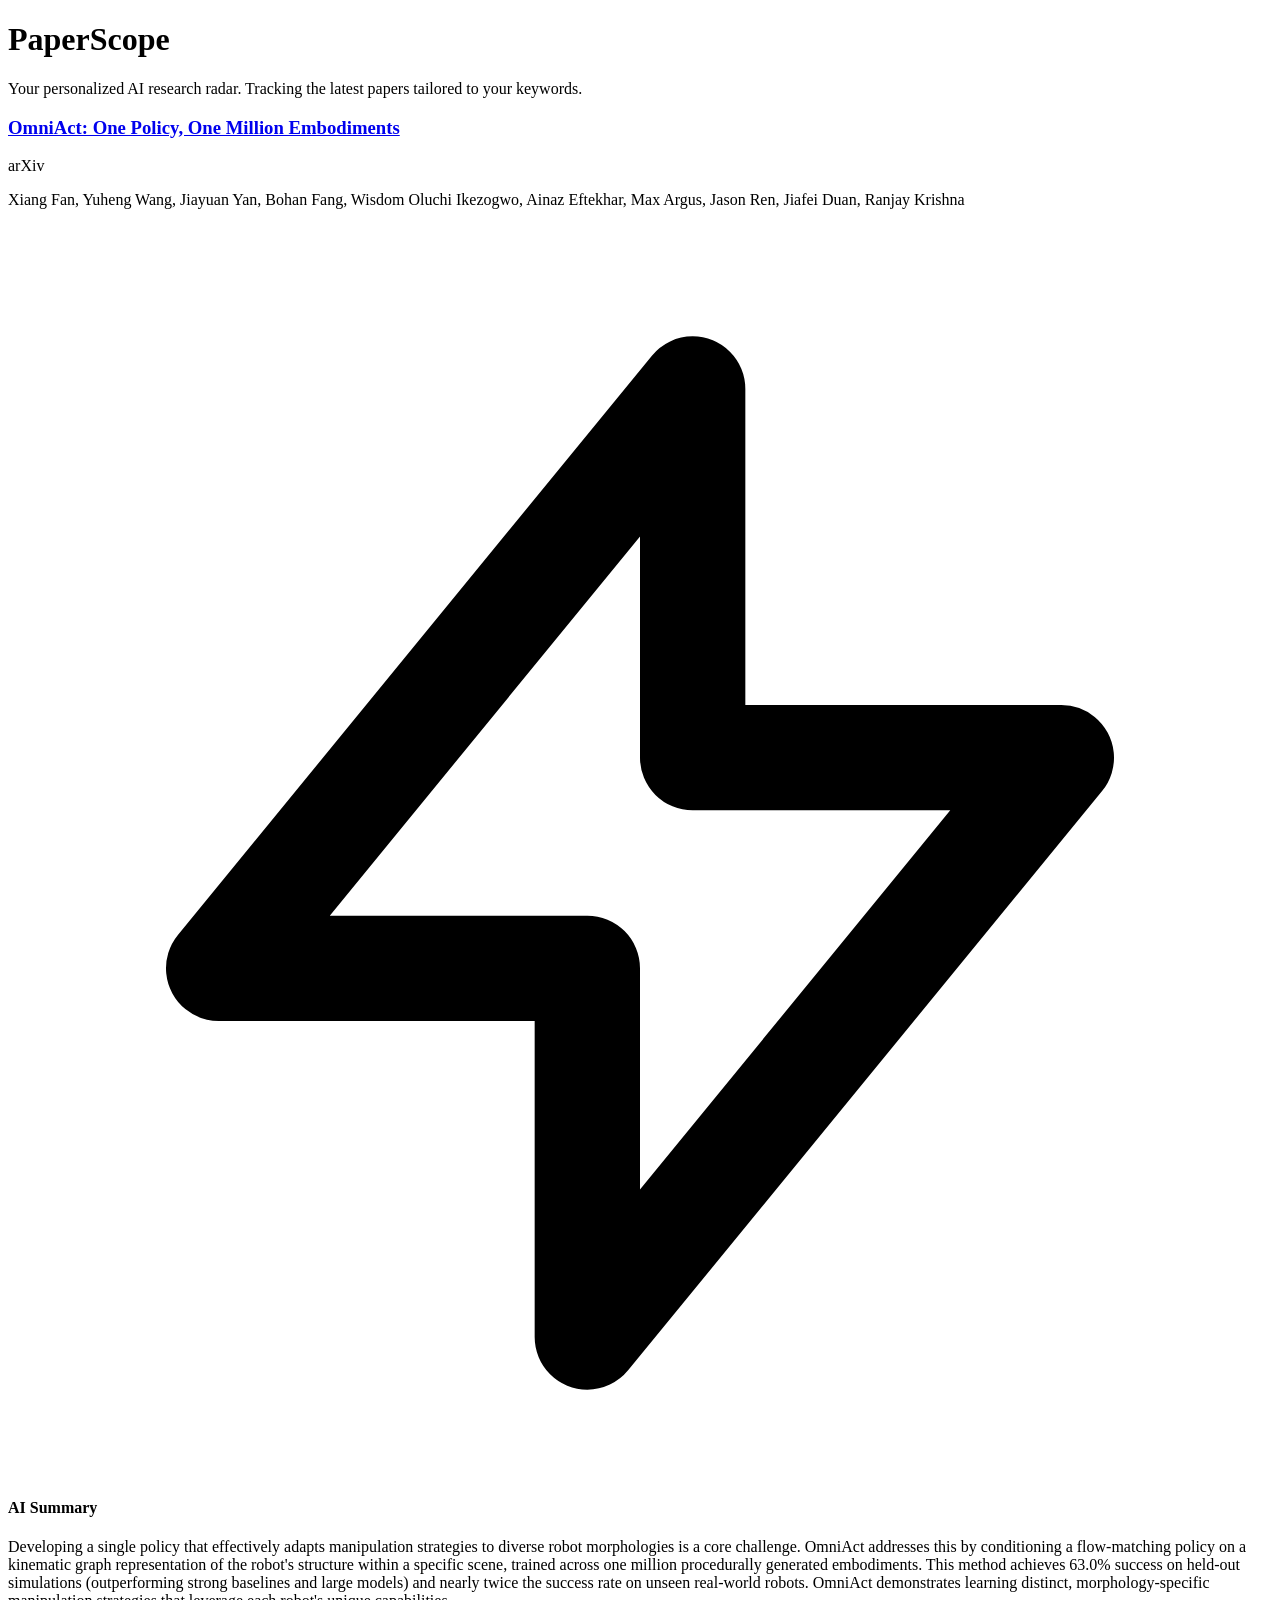
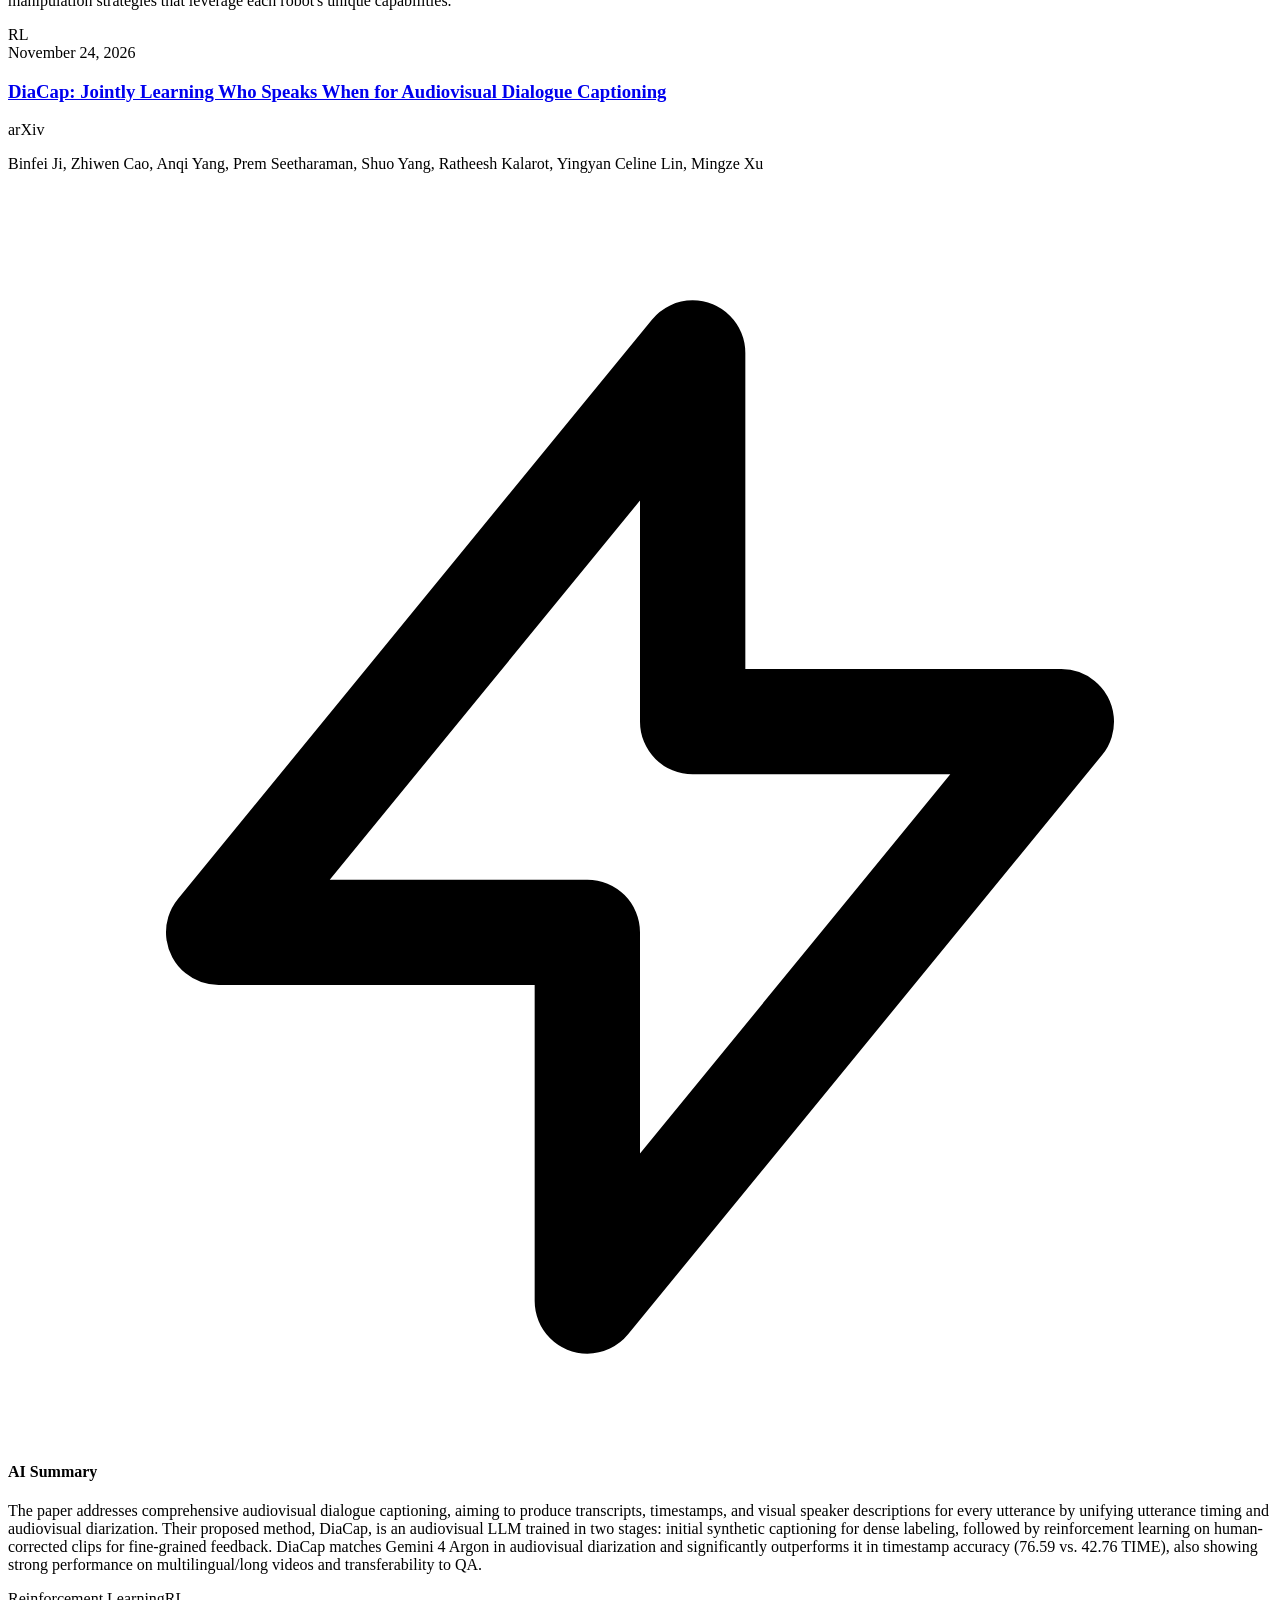
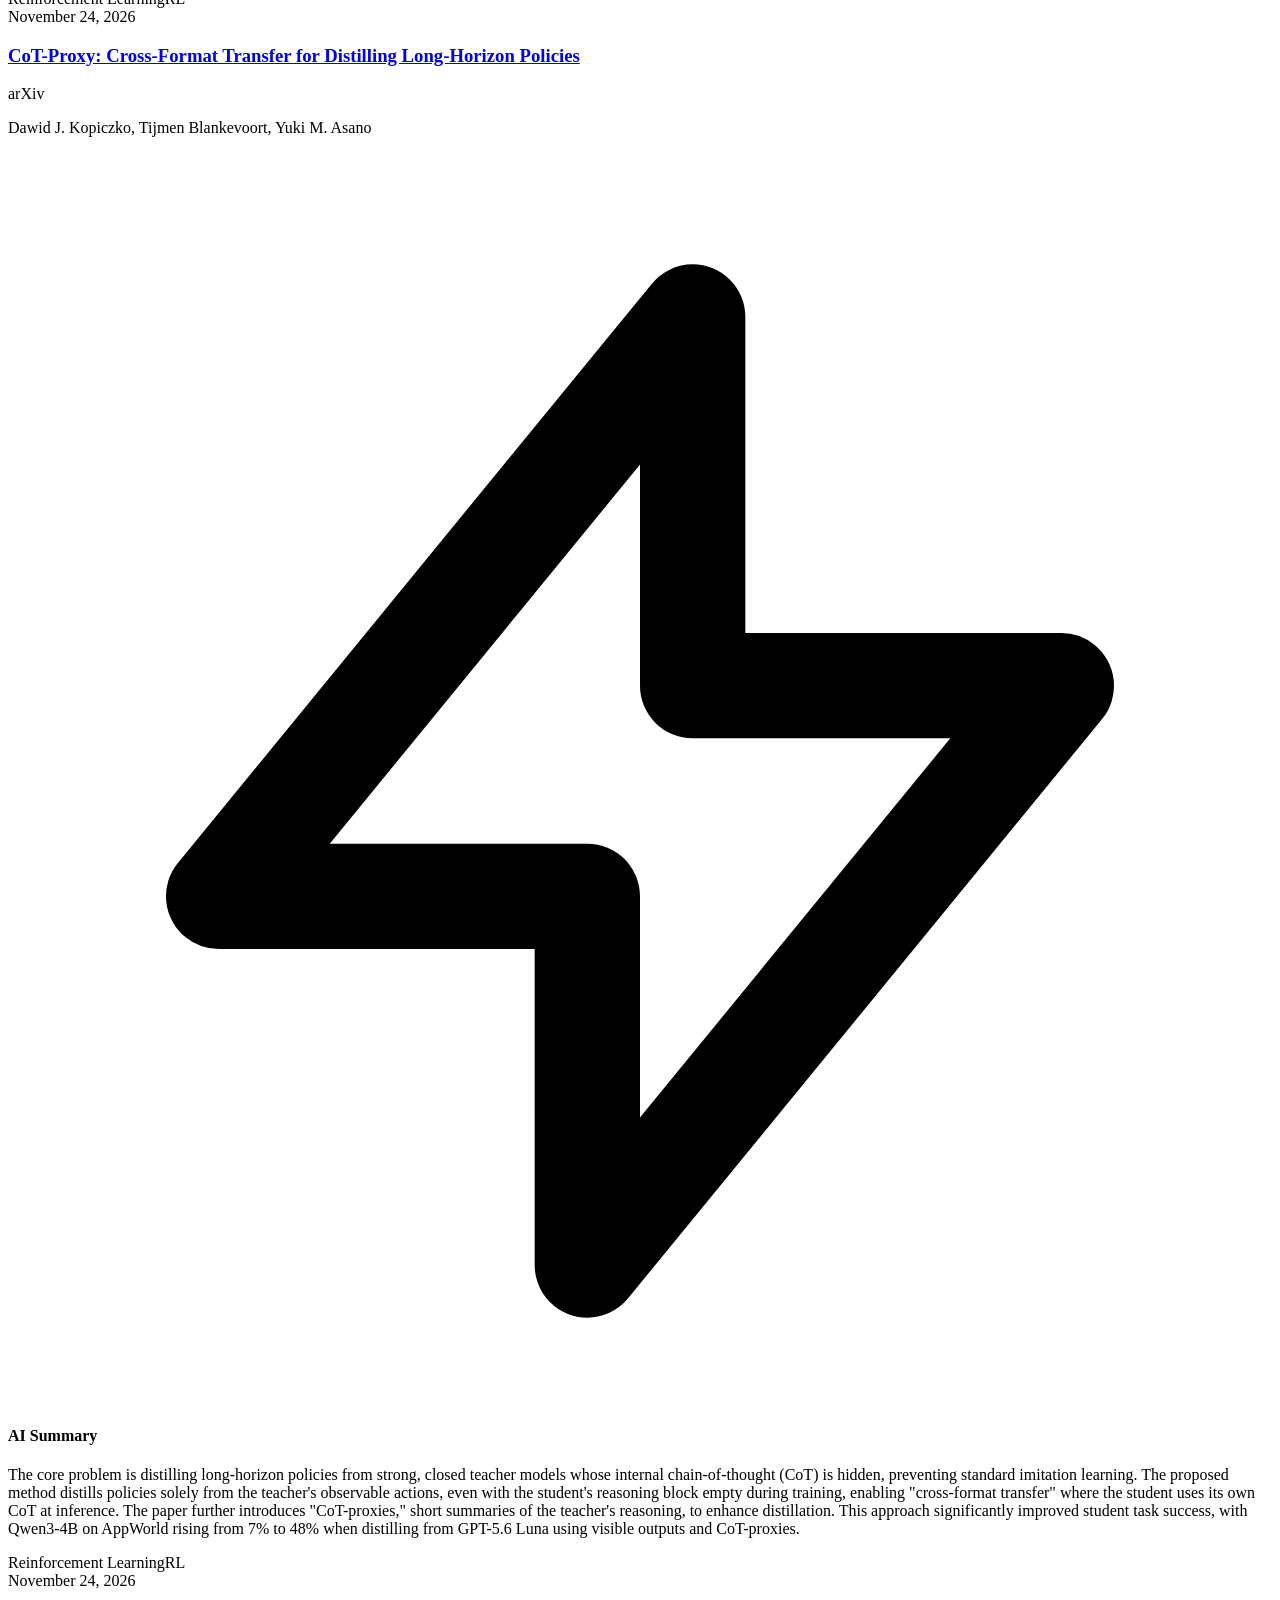
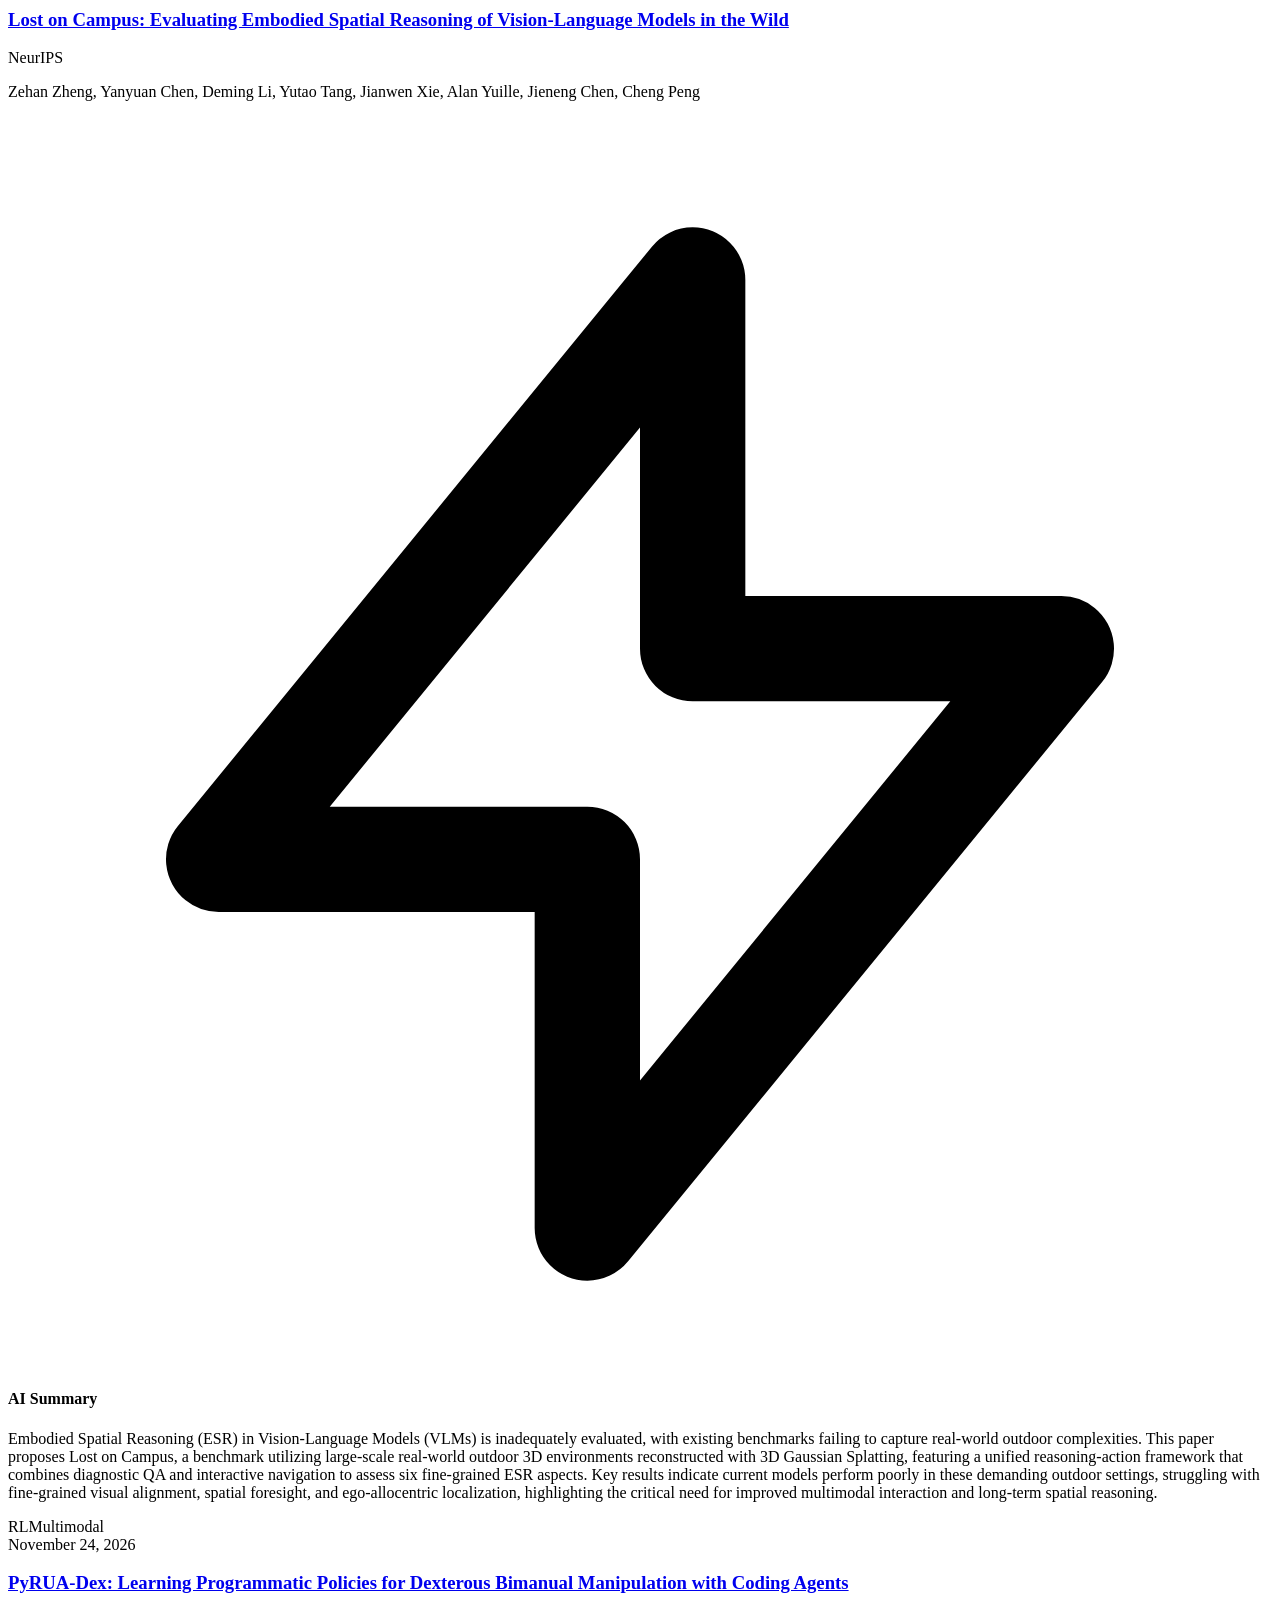
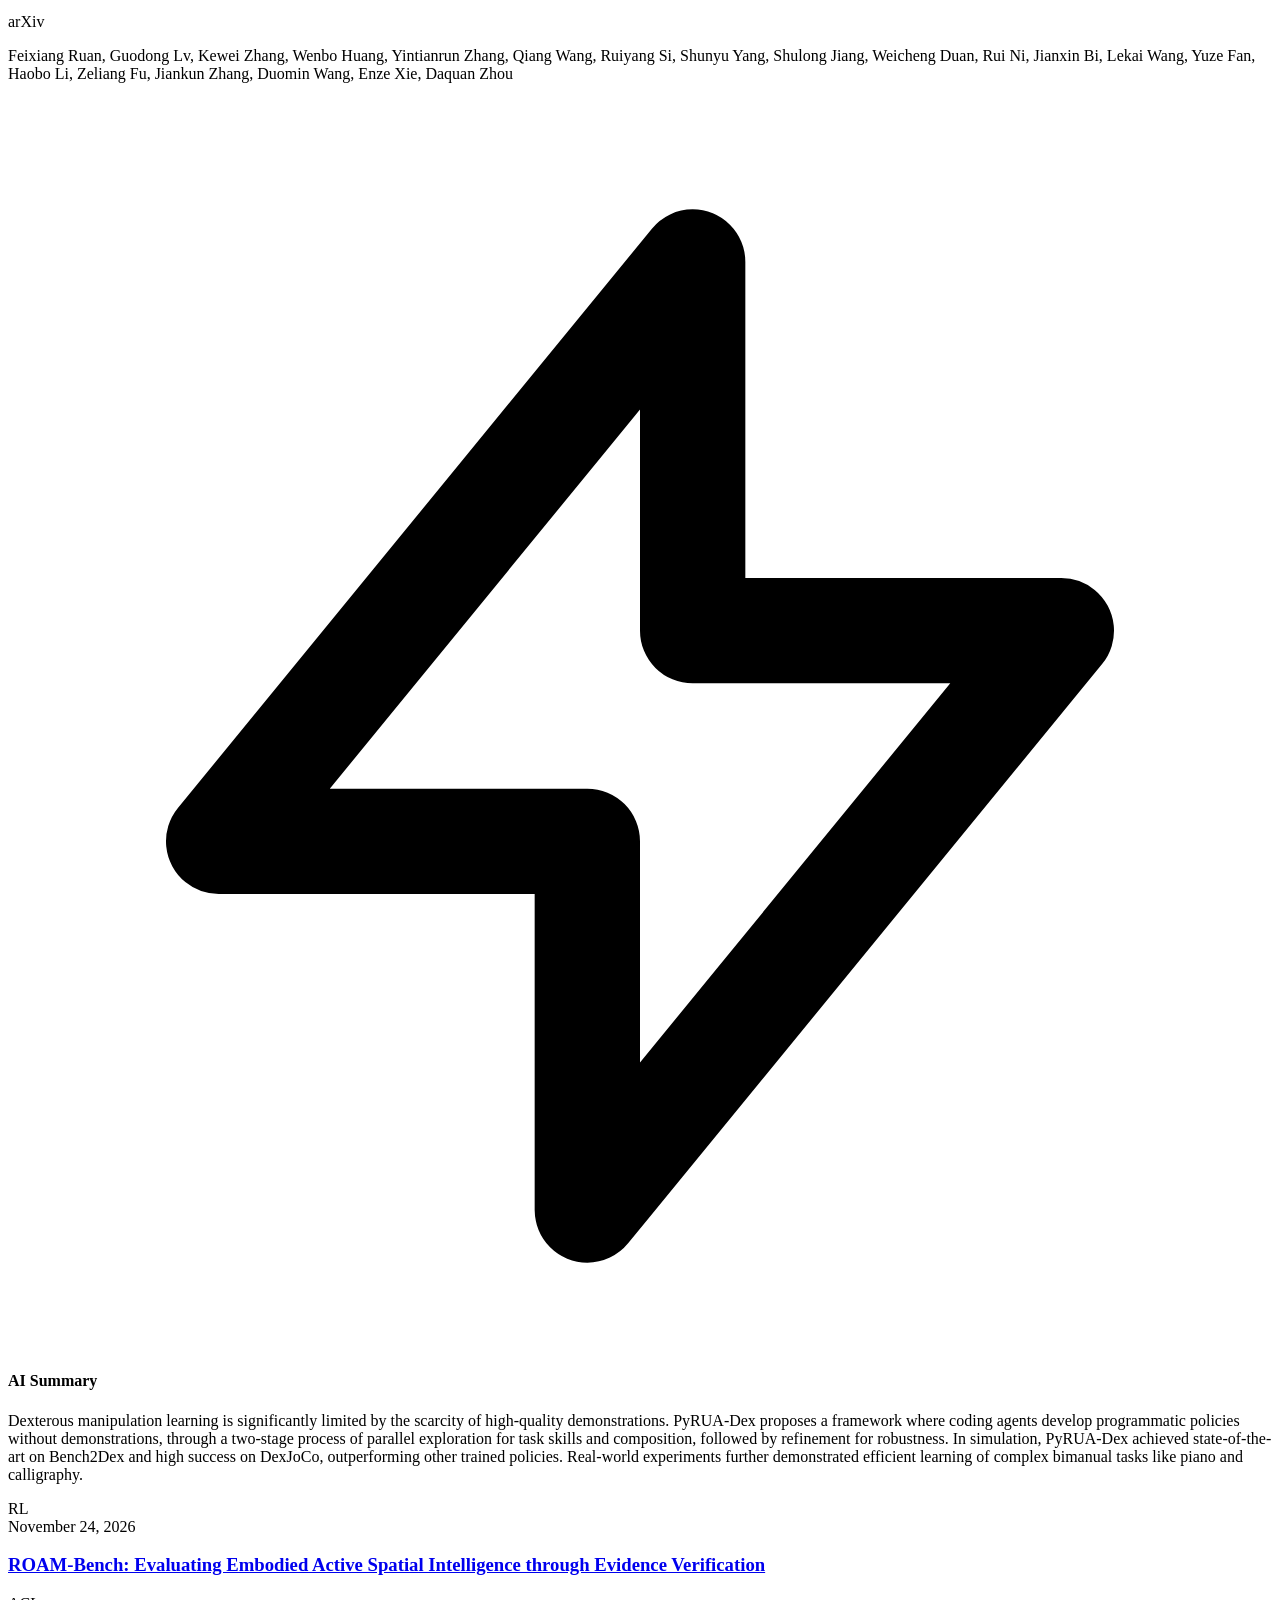
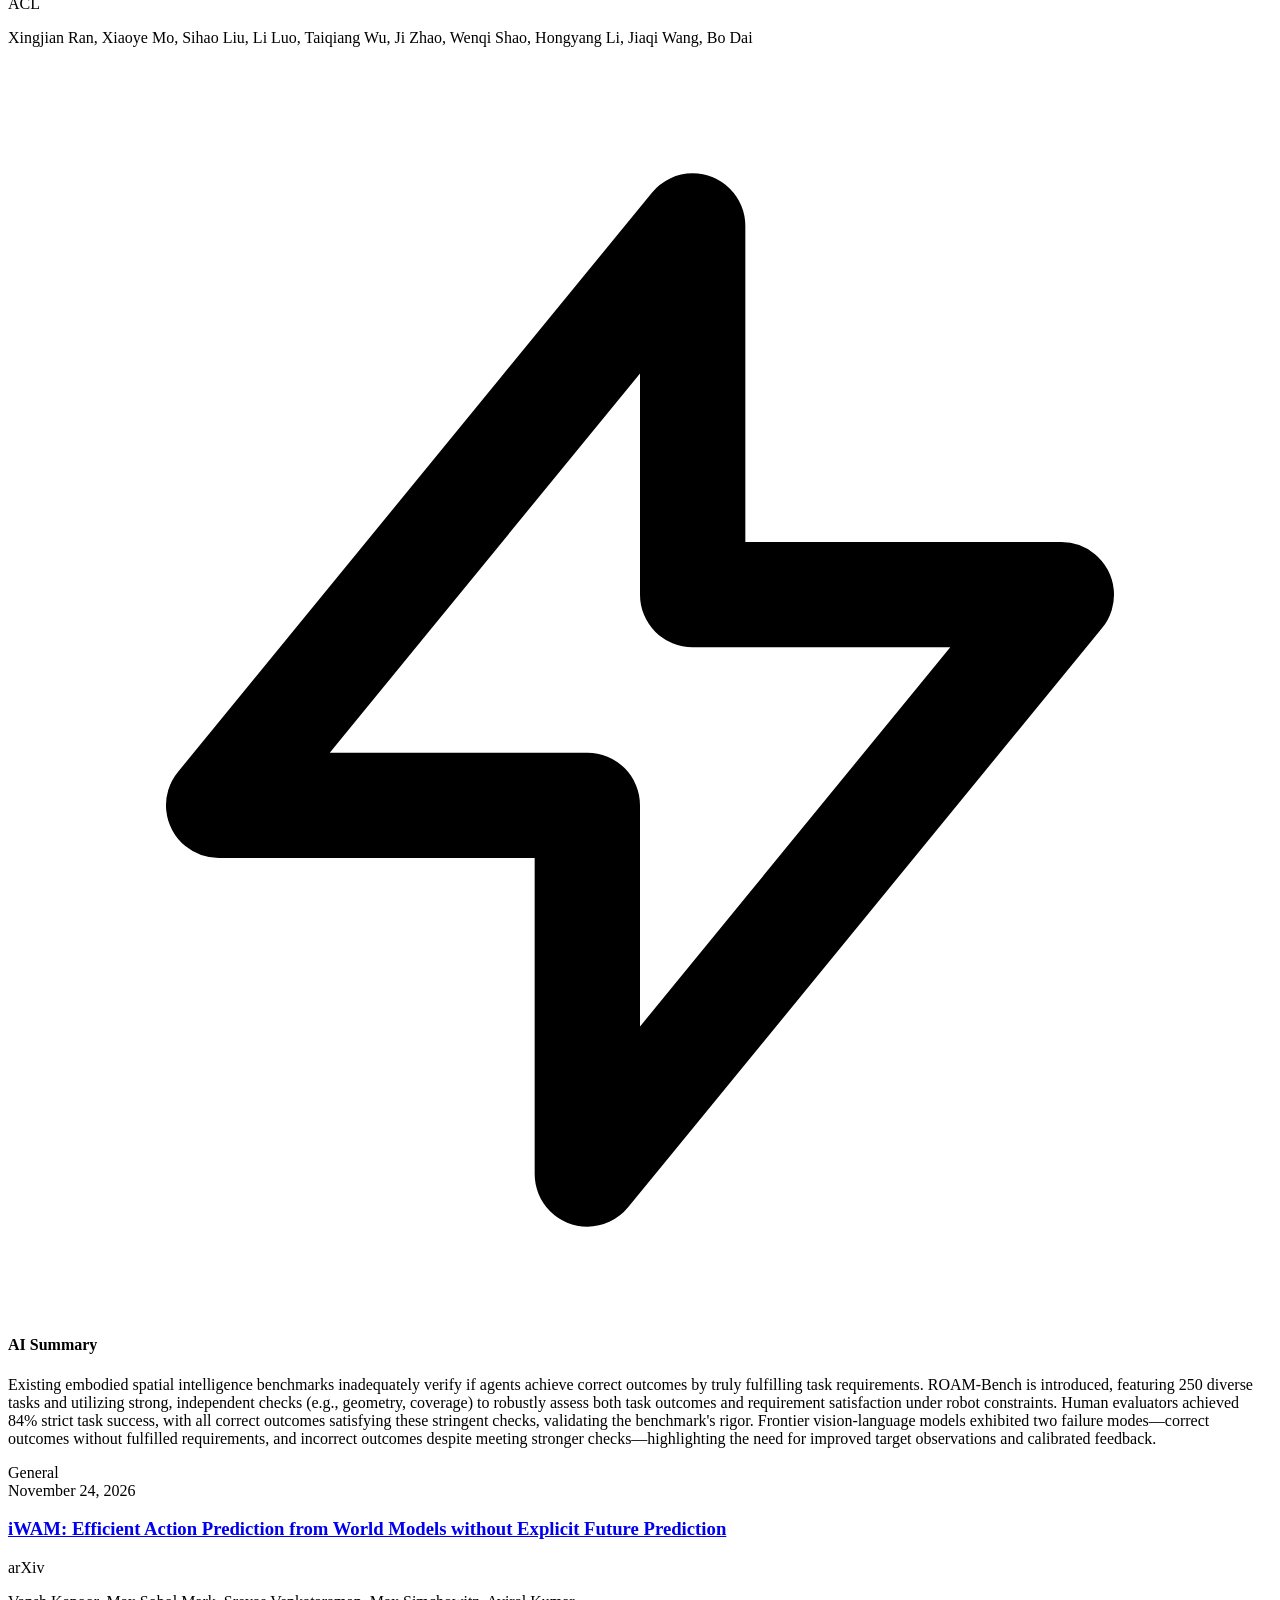
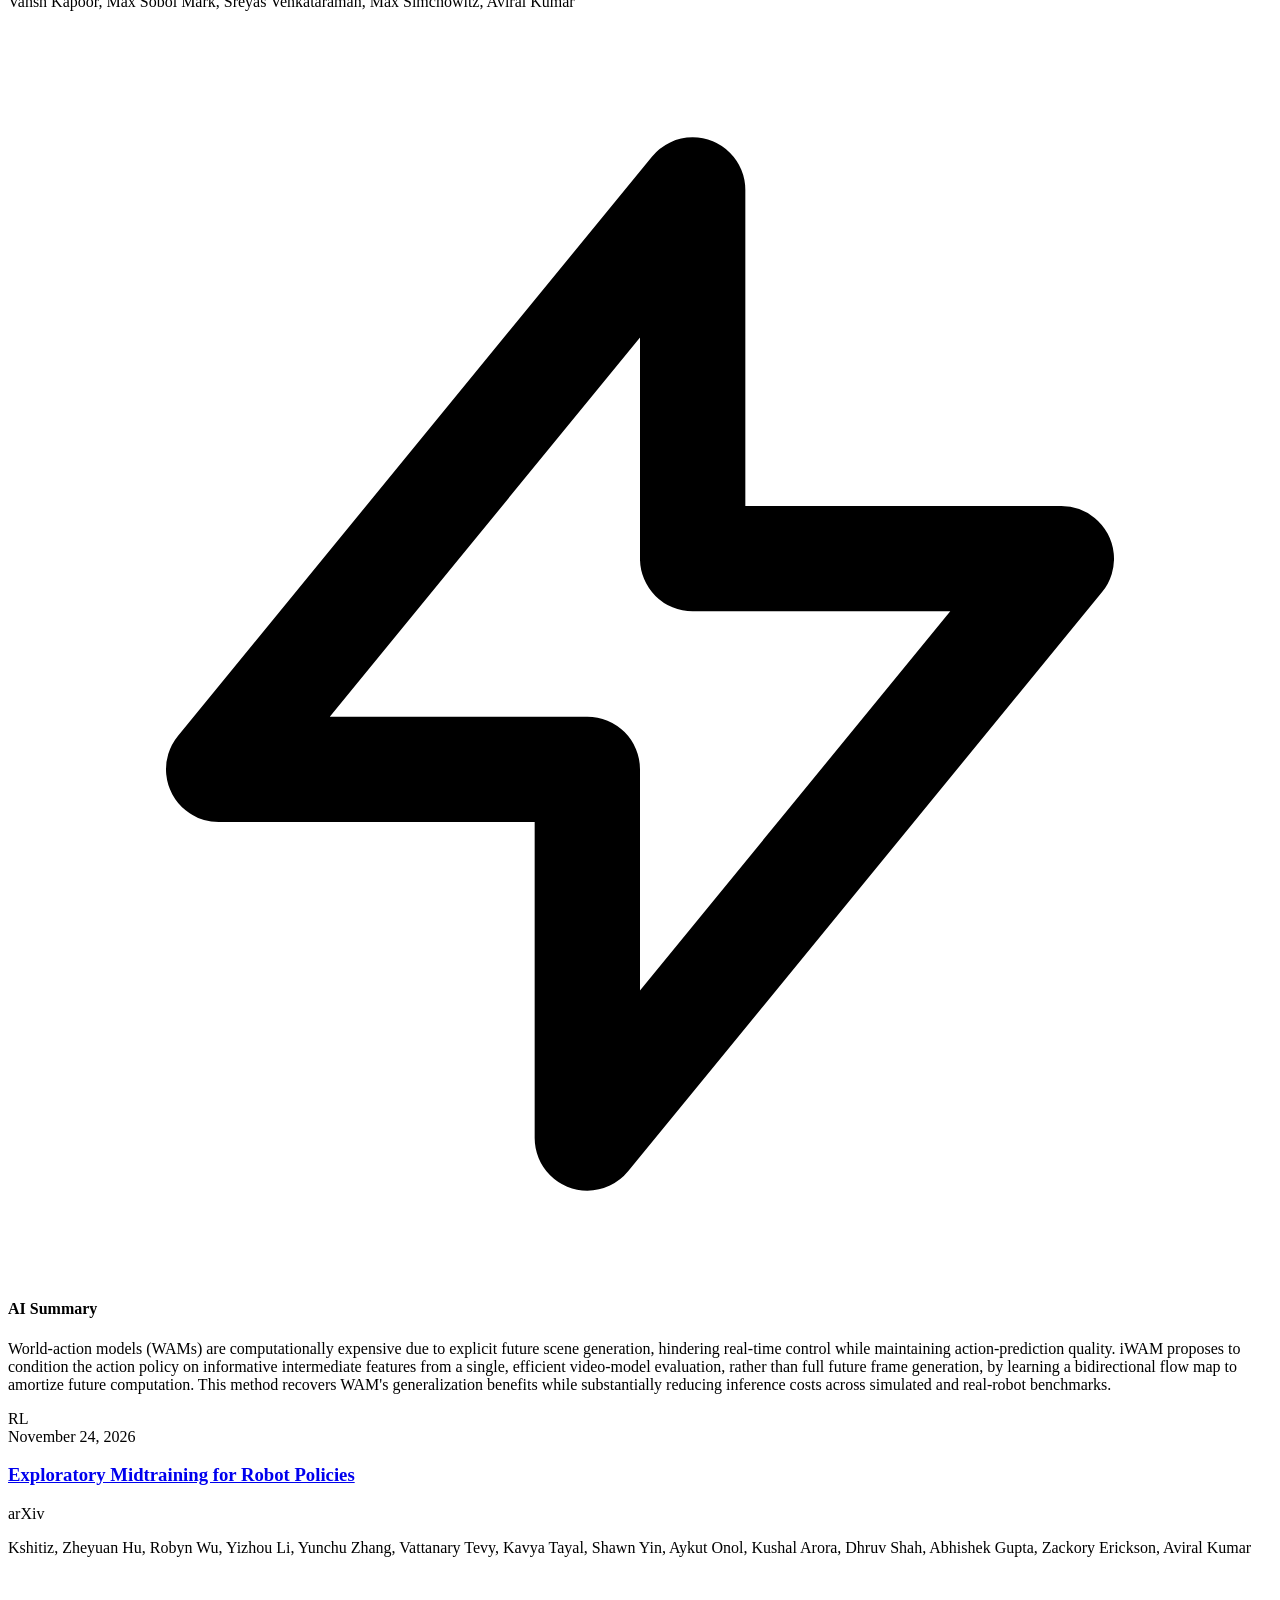
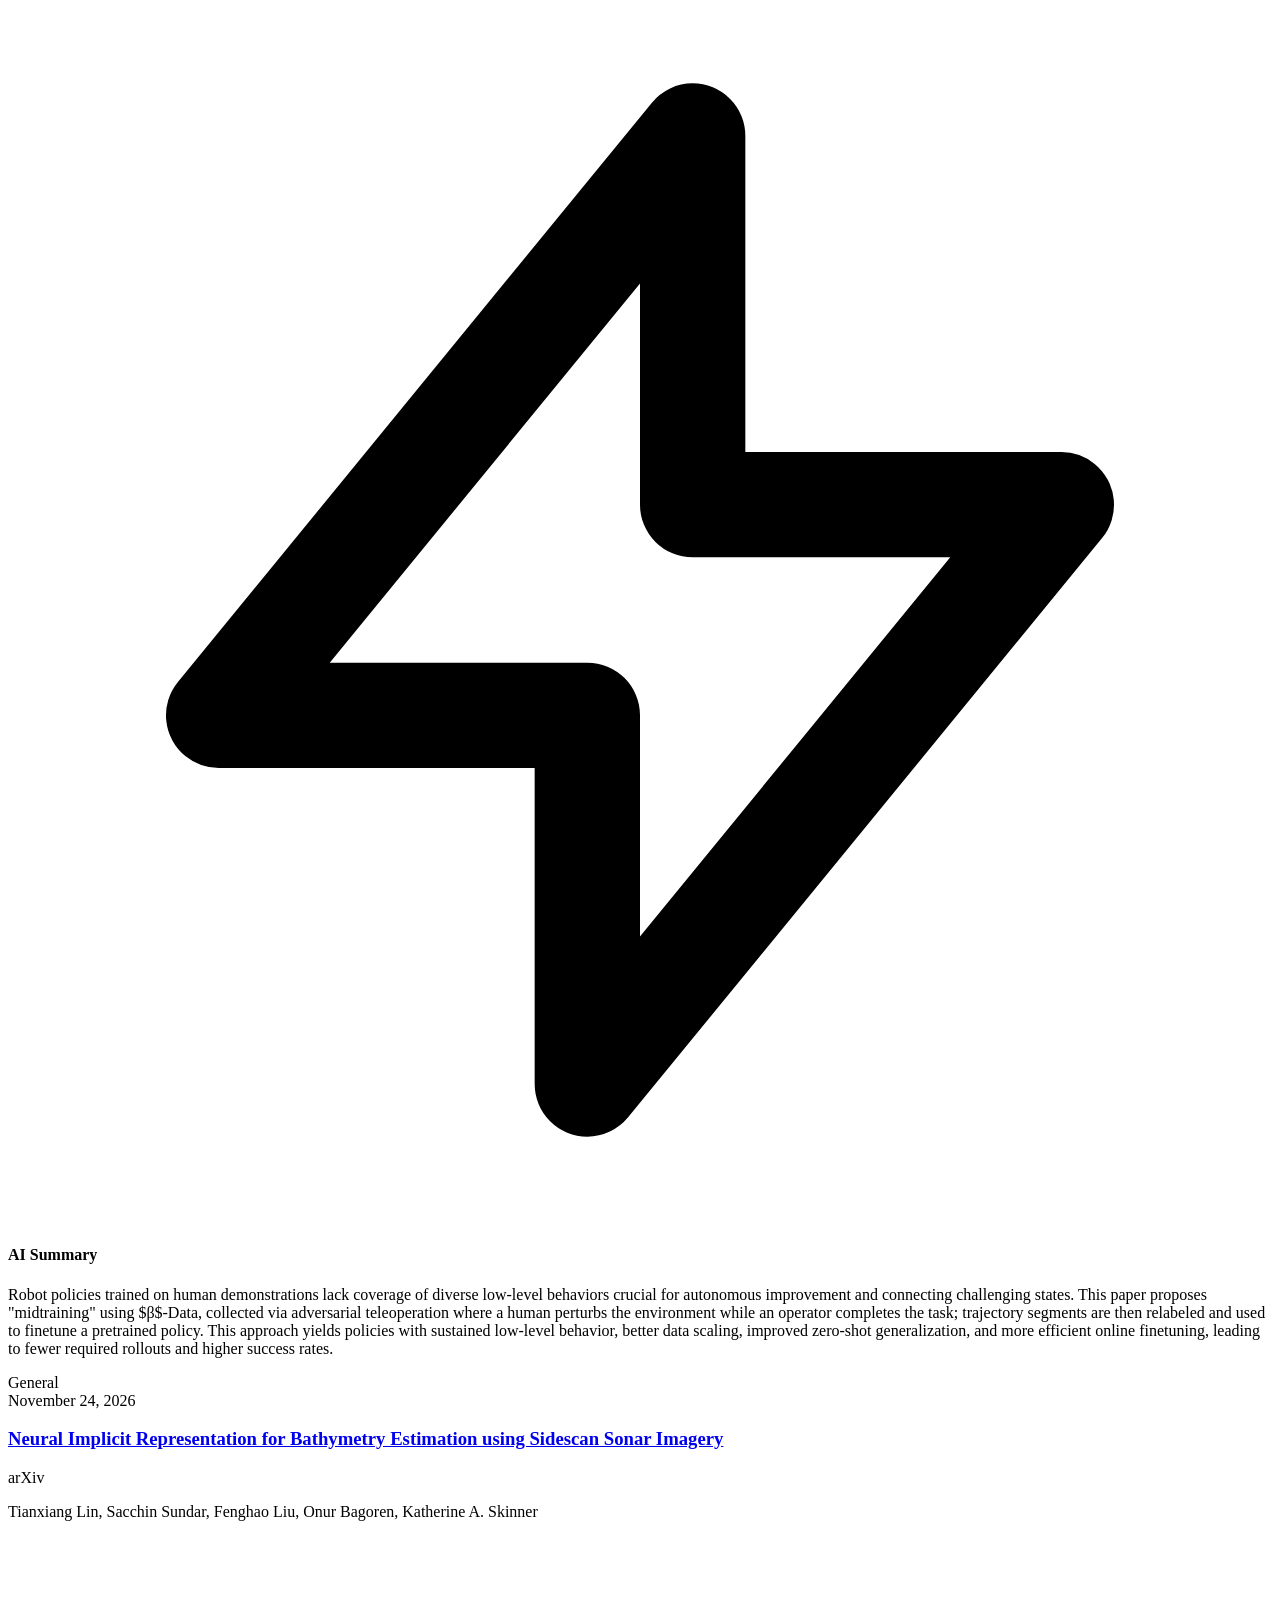
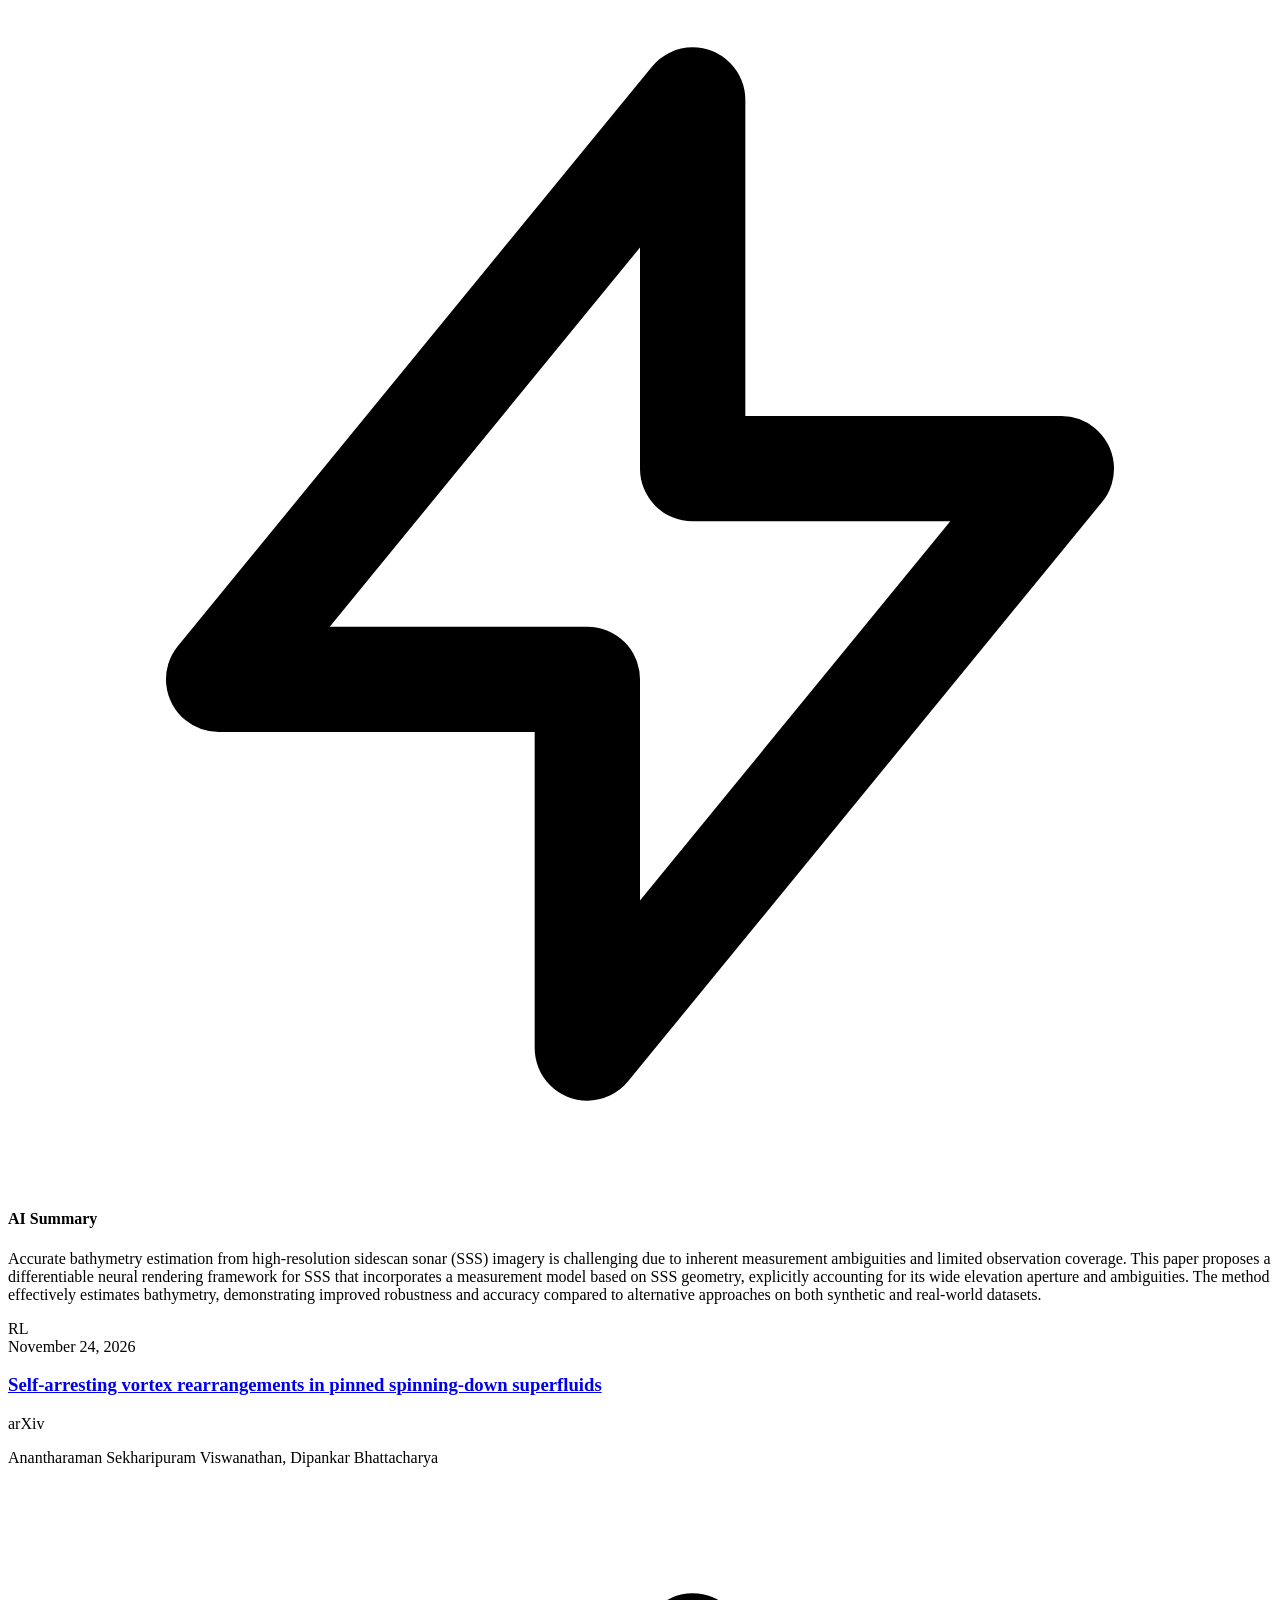
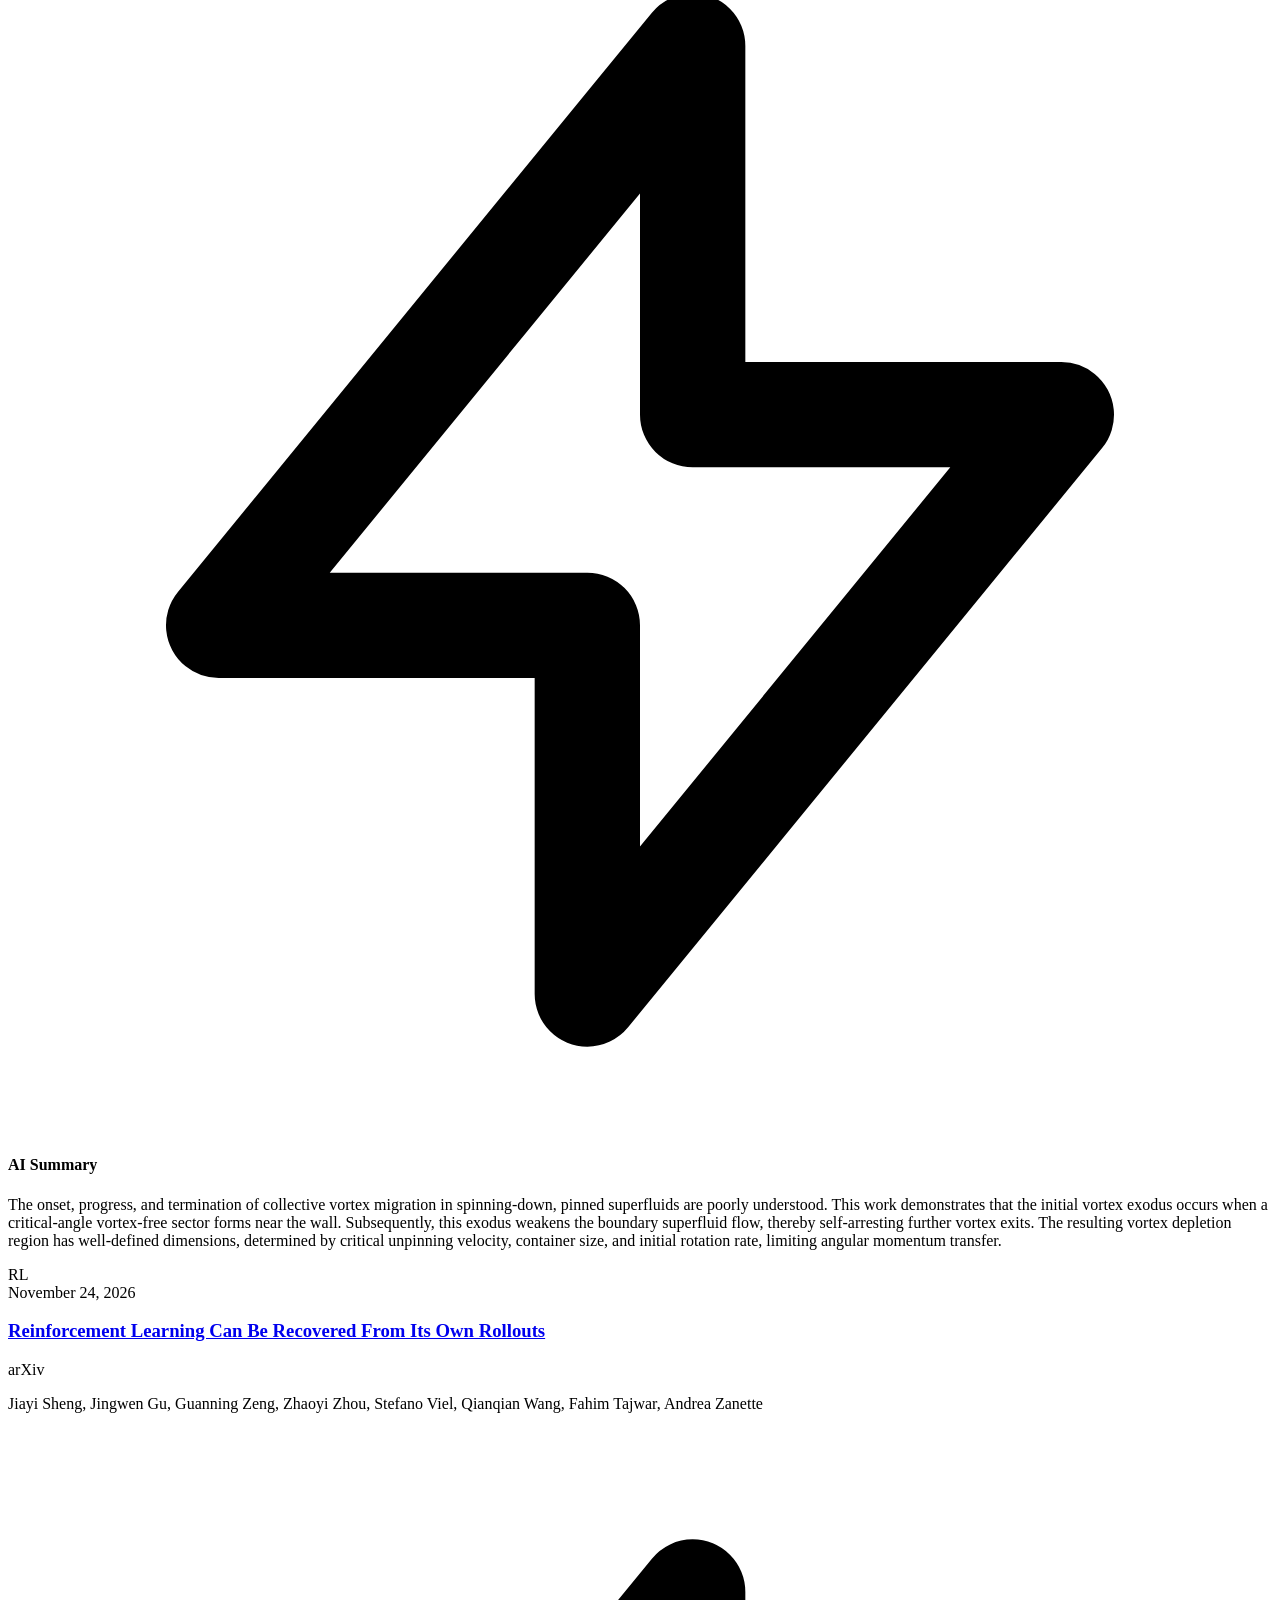
==== commit 13e4bb0d: "deploy: c320f1d7ab47b92b3bb6c2d291ad0775b06a98cb" ====
--- a/index.html
+++ b/index.html
@@ -1 +1 @@
-<!DOCTYPE html><!--qZu_1ie6WDI3Py69Aj_JH--><html lang="en"><head><meta charSet="utf-8"/><meta name="viewport" content="width=device-width, initial-scale=1"/><link rel="preload" href="/Revivekirin/_next/static/media/797e433ab948586e-s.p.29207c2f.woff2" as="font" crossorigin="" type="font/woff2"/><link rel="preload" href="/Revivekirin/_next/static/media/caa3a2e1cccd8315-s.p.3b6cae6d.woff2" as="font" crossorigin="" type="font/woff2"/><link rel="stylesheet" href="/Revivekirin/_next/static/chunks/d24fafe2fa80bd40.css" data-precedence="next"/><link rel="preload" as="script" fetchPriority="low" href="/Revivekirin/_next/static/chunks/465f799faf41e6df.js"/><script src="/Revivekirin/_next/static/chunks/396f90e8b7ccb31f.js" async=""></script><script src="/Revivekirin/_next/static/chunks/96d5c6744a3d9bf1.js" async=""></script><script src="/Revivekirin/_next/static/chunks/turbopack-30b4626999f428ff.js" async=""></script><script src="/Revivekirin/_next/static/chunks/2f236954d6a65e12.js" async=""></script><meta name="next-size-adjust" content=""/><title>Create Next App</title><meta name="description" content="Generated by create next app"/><link rel="icon" href="/Revivekirin/favicon.ico?favicon.0b3bf435.ico" sizes="256x256" type="image/x-icon"/><script src="/Revivekirin/_next/static/chunks/a6dad97d9634a72d.js" noModule=""></script></head><body class="geist_a71539c9-module__T19VSG__variable geist_mono_8d43a2aa-module__8Li5zG__variable antialiased"><div hidden=""><!--$--><!--/$--></div><main class="min-h-screen bg-gradient-to-br from-gray-950 via-gray-900 to-black text-white p-8 md:p-12 lg:p-24"><div class="max-w-6xl mx-auto"><header class="mb-16 text-center space-y-4"><h1 class="text-5xl md:text-7xl font-extrabold tracking-tight text-transparent bg-clip-text bg-gradient-to-r from-blue-400 to-indigo-600">PaperScope</h1><p class="text-xl text-gray-400 max-w-2xl mx-auto">Your personalized AI research radar. Tracking the latest papers tailored to your keywords.</p></header><div class="text-center p-12 bg-white/5 rounded-2xl border border-white/10"><p class="text-gray-400 text-lg">No papers found. Crawling pipeline might be empty.</p></div></div></main><!--$--><!--/$--><script src="/Revivekirin/_next/static/chunks/465f799faf41e6df.js" id="_R_" async=""></script><script>(self.__next_f=self.__next_f||[]).push([0])</script><script>self.__next_f.push([1,"1:\"$Sreact.fragment\"\n2:I[39756,[\"/Revivekirin/_next/static/chunks/2f236954d6a65e12.js\"],\"default\"]\n3:I[37457,[\"/Revivekirin/_next/static/chunks/2f236954d6a65e12.js\"],\"default\"]\n5:I[97367,[\"/Revivekirin/_next/static/chunks/2f236954d6a65e12.js\"],\"OutletBoundary\"]\n6:\"$Sreact.suspense\"\n8:I[97367,[\"/Revivekirin/_next/static/chunks/2f236954d6a65e12.js\"],\"ViewportBoundary\"]\na:I[97367,[\"/Revivekirin/_next/static/chunks/2f236954d6a65e12.js\"],\"MetadataBoundary\"]\nc:I[68027,[],\"default\"]\n:HL[\"/Revivekirin/_next/static/chunks/d24fafe2fa80bd40.css\",\"style\"]\n:HL[\"/Revivekirin/_next/static/media/797e433ab948586e-s.p.29207c2f.woff2\",\"font\",{\"crossOrigin\":\"\",\"type\":\"font/woff2\"}]\n:HL[\"/Revivekirin/_next/static/media/caa3a2e1cccd8315-s.p.3b6cae6d.woff2\",\"font\",{\"crossOrigin\":\"\",\"type\":\"font/woff2\"}]\n"])</script><script>self.__next_f.push([1,"0:{\"P\":null,\"b\":\"qZu_1ie6WDI3Py69Aj_JH\",\"c\":[\"\",\"\"],\"q\":\"\",\"i\":false,\"f\":[[[\"\",{\"children\":[\"__PAGE__\",{}]},\"$undefined\",\"$undefined\",true],[[\"$\",\"$1\",\"c\",{\"children\":[[[\"$\",\"link\",\"0\",{\"rel\":\"stylesheet\",\"href\":\"/Revivekirin/_next/static/chunks/d24fafe2fa80bd40.css\",\"precedence\":\"next\",\"crossOrigin\":\"$undefined\",\"nonce\":\"$undefined\"}]],[\"$\",\"html\",null,{\"lang\":\"en\",\"children\":[\"$\",\"body\",null,{\"className\":\"geist_a71539c9-module__T19VSG__variable geist_mono_8d43a2aa-module__8Li5zG__variable antialiased\",\"children\":[\"$\",\"$L2\",null,{\"parallelRouterKey\":\"children\",\"error\":\"$undefined\",\"errorStyles\":\"$undefined\",\"errorScripts\":\"$undefined\",\"template\":[\"$\",\"$L3\",null,{}],\"templateStyles\":\"$undefined\",\"templateScripts\":\"$undefined\",\"notFound\":[[[\"$\",\"title\",null,{\"children\":\"404: This page could not be found.\"}],[\"$\",\"div\",null,{\"style\":{\"fontFamily\":\"system-ui,\\\"Segoe UI\\\",Roboto,Helvetica,Arial,sans-serif,\\\"Apple Color Emoji\\\",\\\"Segoe UI Emoji\\\"\",\"height\":\"100vh\",\"textAlign\":\"center\",\"display\":\"flex\",\"flexDirection\":\"column\",\"alignItems\":\"center\",\"justifyContent\":\"center\"},\"children\":[\"$\",\"div\",null,{\"children\":[[\"$\",\"style\",null,{\"dangerouslySetInnerHTML\":{\"__html\":\"body{color:#000;background:#fff;margin:0}.next-error-h1{border-right:1px solid rgba(0,0,0,.3)}@media (prefers-color-scheme:dark){body{color:#fff;background:#000}.next-error-h1{border-right:1px solid rgba(255,255,255,.3)}}\"}}],[\"$\",\"h1\",null,{\"className\":\"next-error-h1\",\"style\":{\"display\":\"inline-block\",\"margin\":\"0 20px 0 0\",\"padding\":\"0 23px 0 0\",\"fontSize\":24,\"fontWeight\":500,\"verticalAlign\":\"top\",\"lineHeight\":\"49px\"},\"children\":404}],[\"$\",\"div\",null,{\"style\":{\"display\":\"inline-block\"},\"children\":[\"$\",\"h2\",null,{\"style\":{\"fontSize\":14,\"fontWeight\":400,\"lineHeight\":\"49px\",\"margin\":0},\"children\":\"This page could not be found.\"}]}]]}]}]],[]],\"forbidden\":\"$undefined\",\"unauthorized\":\"$undefined\"}]}]}]]}],{\"children\":[[\"$\",\"$1\",\"c\",{\"children\":[\"$L4\",null,[\"$\",\"$L5\",null,{\"children\":[\"$\",\"$6\",null,{\"name\":\"Next.MetadataOutlet\",\"children\":\"$@7\"}]}]]}],{},null,false,false]},null,false,false],[\"$\",\"$1\",\"h\",{\"children\":[null,[\"$\",\"$L8\",null,{\"children\":\"$L9\"}],[\"$\",\"div\",null,{\"hidden\":true,\"children\":[\"$\",\"$La\",null,{\"children\":[\"$\",\"$6\",null,{\"name\":\"Next.Metadata\",\"children\":\"$Lb\"}]}]}],[\"$\",\"meta\",null,{\"name\":\"next-size-adjust\",\"content\":\"\"}]]}],false]],\"m\":\"$undefined\",\"G\":[\"$c\",[]],\"S\":true}\n"])</script><script>self.__next_f.push([1,"9:[[\"$\",\"meta\",\"0\",{\"charSet\":\"utf-8\"}],[\"$\",\"meta\",\"1\",{\"name\":\"viewport\",\"content\":\"width=device-width, initial-scale=1\"}]]\n"])</script><script>self.__next_f.push([1,"d:I[27201,[\"/Revivekirin/_next/static/chunks/2f236954d6a65e12.js\"],\"IconMark\"]\n7:null\nb:[[\"$\",\"title\",\"0\",{\"children\":\"Create Next App\"}],[\"$\",\"meta\",\"1\",{\"name\":\"description\",\"content\":\"Generated by create next app\"}],[\"$\",\"link\",\"2\",{\"rel\":\"icon\",\"href\":\"/Revivekirin/favicon.ico?favicon.0b3bf435.ico\",\"sizes\":\"256x256\",\"type\":\"image/x-icon\"}],[\"$\",\"$Ld\",\"3\",{}]]\n"])</script><script>self.__next_f.push([1,"4:[\"$\",\"main\",null,{\"className\":\"min-h-screen bg-gradient-to-br from-gray-950 via-gray-900 to-black text-white p-8 md:p-12 lg:p-24\",\"children\":[\"$\",\"div\",null,{\"className\":\"max-w-6xl mx-auto\",\"children\":[[\"$\",\"header\",null,{\"className\":\"mb-16 text-center space-y-4\",\"children\":[[\"$\",\"h1\",null,{\"className\":\"text-5xl md:text-7xl font-extrabold tracking-tight text-transparent bg-clip-text bg-gradient-to-r from-blue-400 to-indigo-600\",\"children\":\"PaperScope\"}],[\"$\",\"p\",null,{\"className\":\"text-xl text-gray-400 max-w-2xl mx-auto\",\"children\":\"Your personalized AI research radar. Tracking the latest papers tailored to your keywords.\"}]]}],[\"$\",\"div\",null,{\"className\":\"text-center p-12 bg-white/5 rounded-2xl border border-white/10\",\"children\":[\"$\",\"p\",null,{\"className\":\"text-gray-400 text-lg\",\"children\":\"No papers found. Crawling pipeline might be empty.\"}]}]]}]}]\n"])</script></body></html>+<!DOCTYPE html><!--_HTlJfb7yipV3kgfX_xC5--><html lang="en"><head><meta charSet="utf-8"/><meta name="viewport" content="width=device-width, initial-scale=1"/><link rel="preload" href="/Revivekirin/_next/static/media/797e433ab948586e-s.p.29207c2f.woff2" as="font" crossorigin="" type="font/woff2"/><link rel="preload" href="/Revivekirin/_next/static/media/caa3a2e1cccd8315-s.p.3b6cae6d.woff2" as="font" crossorigin="" type="font/woff2"/><link rel="stylesheet" href="/Revivekirin/_next/static/chunks/d24fafe2fa80bd40.css" data-precedence="next"/><link rel="preload" as="script" fetchPriority="low" href="/Revivekirin/_next/static/chunks/465f799faf41e6df.js"/><script src="/Revivekirin/_next/static/chunks/396f90e8b7ccb31f.js" async=""></script><script src="/Revivekirin/_next/static/chunks/96d5c6744a3d9bf1.js" async=""></script><script src="/Revivekirin/_next/static/chunks/turbopack-30b4626999f428ff.js" async=""></script><script src="/Revivekirin/_next/static/chunks/2f236954d6a65e12.js" async=""></script><meta name="next-size-adjust" content=""/><title>Create Next App</title><meta name="description" content="Generated by create next app"/><link rel="icon" href="/Revivekirin/favicon.ico?favicon.0b3bf435.ico" sizes="256x256" type="image/x-icon"/><script src="/Revivekirin/_next/static/chunks/a6dad97d9634a72d.js" noModule=""></script></head><body class="geist_a71539c9-module__T19VSG__variable geist_mono_8d43a2aa-module__8Li5zG__variable antialiased"><div hidden=""><!--$--><!--/$--></div><main class="min-h-screen bg-gradient-to-br from-gray-950 via-gray-900 to-black text-white p-8 md:p-12 lg:p-24"><div class="max-w-6xl mx-auto"><header class="mb-16 text-center space-y-4"><h1 class="text-5xl md:text-7xl font-extrabold tracking-tight text-transparent bg-clip-text bg-gradient-to-r from-blue-400 to-indigo-600">PaperScope</h1><p class="text-xl text-gray-400 max-w-2xl mx-auto">Your personalized AI research radar. Tracking the latest papers tailored to your keywords.</p></header><div class="grid grid-cols-1 lg:grid-cols-2 gap-8"><div class="bg-white/5 backdrop-blur-xl border border-white/10 p-6 rounded-2xl shadow-xl hover:shadow-2xl hover:bg-white/10 transition-all duration-300 group"><div class="flex justify-between items-start mb-4"><h3 class="text-xl font-bold text-gray-100 group-hover:text-blue-400 transition-colors"><a href="http://arxiv.org/abs/2611.33158v1" target="_blank" rel="noopener noreferrer">OmniAct: One Policy, One Million Embodiments</a></h3><span class="px-3 py-1 text-xs font-semibold bg-blue-500/20 text-blue-300 rounded-full border border-blue-500/30 whitespace-nowrap ml-4">arXiv</span></div><p class="text-sm text-gray-400 mb-4 line-clamp-1">Xiang Fan, Yuheng Wang, Jiayuan Yan, Bohan Fang, Wisdom Oluchi Ikezogwo, Ainaz Eftekhar, Max Argus, Jason Ren, Jiafei Duan, Ranjay Krishna</p><div class="space-y-4"><div class="p-4 bg-indigo-900/20 rounded-xl border border-indigo-500/20"><h4 class="flex items-center text-indigo-400 text-sm font-semibold mb-2"><svg class="w-4 h-4 mr-2" fill="none" stroke="currentColor" viewBox="0 0 24 24"><path stroke-linecap="round" stroke-linejoin="round" stroke-width="2" d="M13 10V3L4 14h7v7l9-11h-7z"></path></svg>AI Summary</h4><p class="text-sm text-gray-300">Developing a single policy that effectively adapts manipulation strategies to diverse robot morphologies is a core challenge. OmniAct addresses this by conditioning a flow-matching policy on a kinematic graph representation of the robot&#x27;s structure within a specific scene, trained across one million procedurally generated embodiments. This method achieves 63.0% success on held-out simulations (outperforming strong baselines and large models) and nearly twice the success rate on unseen real-world robots. OmniAct demonstrates learning distinct, morphology-specific manipulation strategies that leverage each robot&#x27;s unique capabilities.</p></div></div><div class="mt-6 flex justify-between items-center border-t border-white/5 pt-4"><div class="flex flex-wrap gap-2"><span class="text-xs px-2 py-1 bg-gray-800 text-gray-300 rounded-md border border-gray-700">RL</span></div><span class="text-xs text-gray-500">November 24, 2026</span></div></div><div class="bg-white/5 backdrop-blur-xl border border-white/10 p-6 rounded-2xl shadow-xl hover:shadow-2xl hover:bg-white/10 transition-all duration-300 group"><div class="flex justify-between items-start mb-4"><h3 class="text-xl font-bold text-gray-100 group-hover:text-blue-400 transition-colors"><a href="http://arxiv.org/abs/2611.33153v1" target="_blank" rel="noopener noreferrer">DiaCap: Jointly Learning Who Speaks When for Audiovisual Dialogue Captioning</a></h3><span class="px-3 py-1 text-xs font-semibold bg-blue-500/20 text-blue-300 rounded-full border border-blue-500/30 whitespace-nowrap ml-4">arXiv</span></div><p class="text-sm text-gray-400 mb-4 line-clamp-1">Binfei Ji, Zhiwen Cao, Anqi Yang, Prem Seetharaman, Shuo Yang, Ratheesh Kalarot, Yingyan Celine Lin, Mingze Xu</p><div class="space-y-4"><div class="p-4 bg-indigo-900/20 rounded-xl border border-indigo-500/20"><h4 class="flex items-center text-indigo-400 text-sm font-semibold mb-2"><svg class="w-4 h-4 mr-2" fill="none" stroke="currentColor" viewBox="0 0 24 24"><path stroke-linecap="round" stroke-linejoin="round" stroke-width="2" d="M13 10V3L4 14h7v7l9-11h-7z"></path></svg>AI Summary</h4><p class="text-sm text-gray-300">The paper addresses comprehensive audiovisual dialogue captioning, aiming to produce transcripts, timestamps, and visual speaker descriptions for every utterance by unifying utterance timing and audiovisual diarization. Their proposed method, DiaCap, is an audiovisual LLM trained in two stages: initial synthetic captioning for dense labeling, followed by reinforcement learning on human-corrected clips for fine-grained feedback. DiaCap matches Gemini 4 Argon in audiovisual diarization and significantly outperforms it in timestamp accuracy (76.59 vs. 42.76 TIME), also showing strong performance on multilingual/long videos and transferability to QA.</p></div></div><div class="mt-6 flex justify-between items-center border-t border-white/5 pt-4"><div class="flex flex-wrap gap-2"><span class="text-xs px-2 py-1 bg-gray-800 text-gray-300 rounded-md border border-gray-700">Reinforcement Learning</span><span class="text-xs px-2 py-1 bg-gray-800 text-gray-300 rounded-md border border-gray-700">RL</span></div><span class="text-xs text-gray-500">November 24, 2026</span></div></div><div class="bg-white/5 backdrop-blur-xl border border-white/10 p-6 rounded-2xl shadow-xl hover:shadow-2xl hover:bg-white/10 transition-all duration-300 group"><div class="flex justify-between items-start mb-4"><h3 class="text-xl font-bold text-gray-100 group-hover:text-blue-400 transition-colors"><a href="http://arxiv.org/abs/2611.33148v1" target="_blank" rel="noopener noreferrer">CoT-Proxy: Cross-Format Transfer for Distilling Long-Horizon Policies</a></h3><span class="px-3 py-1 text-xs font-semibold bg-blue-500/20 text-blue-300 rounded-full border border-blue-500/30 whitespace-nowrap ml-4">arXiv</span></div><p class="text-sm text-gray-400 mb-4 line-clamp-1">Dawid J. Kopiczko, Tijmen Blankevoort, Yuki M. Asano</p><div class="space-y-4"><div class="p-4 bg-indigo-900/20 rounded-xl border border-indigo-500/20"><h4 class="flex items-center text-indigo-400 text-sm font-semibold mb-2"><svg class="w-4 h-4 mr-2" fill="none" stroke="currentColor" viewBox="0 0 24 24"><path stroke-linecap="round" stroke-linejoin="round" stroke-width="2" d="M13 10V3L4 14h7v7l9-11h-7z"></path></svg>AI Summary</h4><p class="text-sm text-gray-300">The core problem is distilling long-horizon policies from strong, closed teacher models whose internal chain-of-thought (CoT) is hidden, preventing standard imitation learning. The proposed method distills policies solely from the teacher&#x27;s observable actions, even with the student&#x27;s reasoning block empty during training, enabling &quot;cross-format transfer&quot; where the student uses its own CoT at inference. The paper further introduces &quot;CoT-proxies,&quot; short summaries of the teacher&#x27;s reasoning, to enhance distillation. This approach significantly improved student task success, with Qwen3-4B on AppWorld rising from 7% to 48% when distilling from GPT-5.6 Luna using visible outputs and CoT-proxies.</p></div></div><div class="mt-6 flex justify-between items-center border-t border-white/5 pt-4"><div class="flex flex-wrap gap-2"><span class="text-xs px-2 py-1 bg-gray-800 text-gray-300 rounded-md border border-gray-700">Reinforcement Learning</span><span class="text-xs px-2 py-1 bg-gray-800 text-gray-300 rounded-md border border-gray-700">RL</span></div><span class="text-xs text-gray-500">November 24, 2026</span></div></div><div class="bg-white/5 backdrop-blur-xl border border-white/10 p-6 rounded-2xl shadow-xl hover:shadow-2xl hover:bg-white/10 transition-all duration-300 group"><div class="flex justify-between items-start mb-4"><h3 class="text-xl font-bold text-gray-100 group-hover:text-blue-400 transition-colors"><a href="http://arxiv.org/abs/2611.33145v1" target="_blank" rel="noopener noreferrer">Lost on Campus: Evaluating Embodied Spatial Reasoning of Vision-Language Models in the Wild</a></h3><span class="px-3 py-1 text-xs font-semibold bg-blue-500/20 text-blue-300 rounded-full border border-blue-500/30 whitespace-nowrap ml-4">NeurIPS</span></div><p class="text-sm text-gray-400 mb-4 line-clamp-1">Zehan Zheng, Yanyuan Chen, Deming Li, Yutao Tang, Jianwen Xie, Alan Yuille, Jieneng Chen, Cheng Peng</p><div class="space-y-4"><div class="p-4 bg-indigo-900/20 rounded-xl border border-indigo-500/20"><h4 class="flex items-center text-indigo-400 text-sm font-semibold mb-2"><svg class="w-4 h-4 mr-2" fill="none" stroke="currentColor" viewBox="0 0 24 24"><path stroke-linecap="round" stroke-linejoin="round" stroke-width="2" d="M13 10V3L4 14h7v7l9-11h-7z"></path></svg>AI Summary</h4><p class="text-sm text-gray-300">Embodied Spatial Reasoning (ESR) in Vision-Language Models (VLMs) is inadequately evaluated, with existing benchmarks failing to capture real-world outdoor complexities. This paper proposes Lost on Campus, a benchmark utilizing large-scale real-world outdoor 3D environments reconstructed with 3D Gaussian Splatting, featuring a unified reasoning-action framework that combines diagnostic QA and interactive navigation to assess six fine-grained ESR aspects. Key results indicate current models perform poorly in these demanding outdoor settings, struggling with fine-grained visual alignment, spatial foresight, and ego-allocentric localization, highlighting the critical need for improved multimodal interaction and long-term spatial reasoning.</p></div></div><div class="mt-6 flex justify-between items-center border-t border-white/5 pt-4"><div class="flex flex-wrap gap-2"><span class="text-xs px-2 py-1 bg-gray-800 text-gray-300 rounded-md border border-gray-700">RL</span><span class="text-xs px-2 py-1 bg-gray-800 text-gray-300 rounded-md border border-gray-700">Multimodal</span></div><span class="text-xs text-gray-500">November 24, 2026</span></div></div><div class="bg-white/5 backdrop-blur-xl border border-white/10 p-6 rounded-2xl shadow-xl hover:shadow-2xl hover:bg-white/10 transition-all duration-300 group"><div class="flex justify-between items-start mb-4"><h3 class="text-xl font-bold text-gray-100 group-hover:text-blue-400 transition-colors"><a href="http://arxiv.org/abs/2611.33144v1" target="_blank" rel="noopener noreferrer">PyRUA-Dex: Learning Programmatic Policies for Dexterous Bimanual Manipulation with Coding Agents</a></h3><span class="px-3 py-1 text-xs font-semibold bg-blue-500/20 text-blue-300 rounded-full border border-blue-500/30 whitespace-nowrap ml-4">arXiv</span></div><p class="text-sm text-gray-400 mb-4 line-clamp-1">Feixiang Ruan, Guodong Lv, Kewei Zhang, Wenbo Huang, Yintianrun Zhang, Qiang Wang, Ruiyang Si, Shunyu Yang, Shulong Jiang, Weicheng Duan, Rui Ni, Jianxin Bi, Lekai Wang, Yuze Fan, Haobo Li, Zeliang Fu, Jiankun Zhang, Duomin Wang, Enze Xie, Daquan Zhou</p><div class="space-y-4"><div class="p-4 bg-indigo-900/20 rounded-xl border border-indigo-500/20"><h4 class="flex items-center text-indigo-400 text-sm font-semibold mb-2"><svg class="w-4 h-4 mr-2" fill="none" stroke="currentColor" viewBox="0 0 24 24"><path stroke-linecap="round" stroke-linejoin="round" stroke-width="2" d="M13 10V3L4 14h7v7l9-11h-7z"></path></svg>AI Summary</h4><p class="text-sm text-gray-300">Dexterous manipulation learning is significantly limited by the scarcity of high-quality demonstrations. PyRUA-Dex proposes a framework where coding agents develop programmatic policies without demonstrations, through a two-stage process of parallel exploration for task skills and composition, followed by refinement for robustness. In simulation, PyRUA-Dex achieved state-of-the-art on Bench2Dex and high success on DexJoCo, outperforming other trained policies. Real-world experiments further demonstrated efficient learning of complex bimanual tasks like piano and calligraphy.</p></div></div><div class="mt-6 flex justify-between items-center border-t border-white/5 pt-4"><div class="flex flex-wrap gap-2"><span class="text-xs px-2 py-1 bg-gray-800 text-gray-300 rounded-md border border-gray-700">RL</span></div><span class="text-xs text-gray-500">November 24, 2026</span></div></div><div class="bg-white/5 backdrop-blur-xl border border-white/10 p-6 rounded-2xl shadow-xl hover:shadow-2xl hover:bg-white/10 transition-all duration-300 group"><div class="flex justify-between items-start mb-4"><h3 class="text-xl font-bold text-gray-100 group-hover:text-blue-400 transition-colors"><a href="http://arxiv.org/abs/2611.33143v1" target="_blank" rel="noopener noreferrer">ROAM-Bench: Evaluating Embodied Active Spatial Intelligence through Evidence Verification</a></h3><span class="px-3 py-1 text-xs font-semibold bg-blue-500/20 text-blue-300 rounded-full border border-blue-500/30 whitespace-nowrap ml-4">ACL</span></div><p class="text-sm text-gray-400 mb-4 line-clamp-1">Xingjian Ran, Xiaoye Mo, Sihao Liu, Li Luo, Taiqiang Wu, Ji Zhao, Wenqi Shao, Hongyang Li, Jiaqi Wang, Bo Dai</p><div class="space-y-4"><div class="p-4 bg-indigo-900/20 rounded-xl border border-indigo-500/20"><h4 class="flex items-center text-indigo-400 text-sm font-semibold mb-2"><svg class="w-4 h-4 mr-2" fill="none" stroke="currentColor" viewBox="0 0 24 24"><path stroke-linecap="round" stroke-linejoin="round" stroke-width="2" d="M13 10V3L4 14h7v7l9-11h-7z"></path></svg>AI Summary</h4><p class="text-sm text-gray-300">Existing embodied spatial intelligence benchmarks inadequately verify if agents achieve correct outcomes by truly fulfilling task requirements. ROAM-Bench is introduced, featuring 250 diverse tasks and utilizing strong, independent checks (e.g., geometry, coverage) to robustly assess both task outcomes and requirement satisfaction under robot constraints. Human evaluators achieved 84% strict task success, with all correct outcomes satisfying these stringent checks, validating the benchmark&#x27;s rigor. Frontier vision-language models exhibited two failure modes—correct outcomes without fulfilled requirements, and incorrect outcomes despite meeting stronger checks—highlighting the need for improved target observations and calibrated feedback.</p></div></div><div class="mt-6 flex justify-between items-center border-t border-white/5 pt-4"><div class="flex flex-wrap gap-2"><span class="text-xs px-2 py-1 bg-gray-800 text-gray-300 rounded-md border border-gray-700">General</span></div><span class="text-xs text-gray-500">November 24, 2026</span></div></div><div class="bg-white/5 backdrop-blur-xl border border-white/10 p-6 rounded-2xl shadow-xl hover:shadow-2xl hover:bg-white/10 transition-all duration-300 group"><div class="flex justify-between items-start mb-4"><h3 class="text-xl font-bold text-gray-100 group-hover:text-blue-400 transition-colors"><a href="http://arxiv.org/abs/2611.33141v1" target="_blank" rel="noopener noreferrer">iWAM: Efficient Action Prediction from World Models without Explicit Future Prediction</a></h3><span class="px-3 py-1 text-xs font-semibold bg-blue-500/20 text-blue-300 rounded-full border border-blue-500/30 whitespace-nowrap ml-4">arXiv</span></div><p class="text-sm text-gray-400 mb-4 line-clamp-1">Vansh Kapoor, Max Sobol Mark, Sreyas Venkataraman, Max Simchowitz, Aviral Kumar</p><div class="space-y-4"><div class="p-4 bg-indigo-900/20 rounded-xl border border-indigo-500/20"><h4 class="flex items-center text-indigo-400 text-sm font-semibold mb-2"><svg class="w-4 h-4 mr-2" fill="none" stroke="currentColor" viewBox="0 0 24 24"><path stroke-linecap="round" stroke-linejoin="round" stroke-width="2" d="M13 10V3L4 14h7v7l9-11h-7z"></path></svg>AI Summary</h4><p class="text-sm text-gray-300">World-action models (WAMs) are computationally expensive due to explicit future scene generation, hindering real-time control while maintaining action-prediction quality. iWAM proposes to condition the action policy on informative intermediate features from a single, efficient video-model evaluation, rather than full future frame generation, by learning a bidirectional flow map to amortize future computation. This method recovers WAM&#x27;s generalization benefits while substantially reducing inference costs across simulated and real-robot benchmarks.</p></div></div><div class="mt-6 flex justify-between items-center border-t border-white/5 pt-4"><div class="flex flex-wrap gap-2"><span class="text-xs px-2 py-1 bg-gray-800 text-gray-300 rounded-md border border-gray-700">RL</span></div><span class="text-xs text-gray-500">November 24, 2026</span></div></div><div class="bg-white/5 backdrop-blur-xl border border-white/10 p-6 rounded-2xl shadow-xl hover:shadow-2xl hover:bg-white/10 transition-all duration-300 group"><div class="flex justify-between items-start mb-4"><h3 class="text-xl font-bold text-gray-100 group-hover:text-blue-400 transition-colors"><a href="http://arxiv.org/abs/2611.33130v1" target="_blank" rel="noopener noreferrer">Exploratory Midtraining for Robot Policies</a></h3><span class="px-3 py-1 text-xs font-semibold bg-blue-500/20 text-blue-300 rounded-full border border-blue-500/30 whitespace-nowrap ml-4">arXiv</span></div><p class="text-sm text-gray-400 mb-4 line-clamp-1">Kshitiz, Zheyuan Hu, Robyn Wu, Yizhou Li, Yunchu Zhang, Vattanary Tevy, Kavya Tayal, Shawn Yin, Aykut Onol, Kushal Arora, Dhruv Shah, Abhishek Gupta, Zackory Erickson, Aviral Kumar</p><div class="space-y-4"><div class="p-4 bg-indigo-900/20 rounded-xl border border-indigo-500/20"><h4 class="flex items-center text-indigo-400 text-sm font-semibold mb-2"><svg class="w-4 h-4 mr-2" fill="none" stroke="currentColor" viewBox="0 0 24 24"><path stroke-linecap="round" stroke-linejoin="round" stroke-width="2" d="M13 10V3L4 14h7v7l9-11h-7z"></path></svg>AI Summary</h4><p class="text-sm text-gray-300">Robot policies trained on human demonstrations lack coverage of diverse low-level behaviors crucial for autonomous improvement and connecting challenging states. This paper proposes &quot;midtraining&quot; using $β$-Data, collected via adversarial teleoperation where a human perturbs the environment while an operator completes the task; trajectory segments are then relabeled and used to finetune a pretrained policy. This approach yields policies with sustained low-level behavior, better data scaling, improved zero-shot generalization, and more efficient online finetuning, leading to fewer required rollouts and higher success rates.</p></div></div><div class="mt-6 flex justify-between items-center border-t border-white/5 pt-4"><div class="flex flex-wrap gap-2"><span class="text-xs px-2 py-1 bg-gray-800 text-gray-300 rounded-md border border-gray-700">General</span></div><span class="text-xs text-gray-500">November 24, 2026</span></div></div><div class="bg-white/5 backdrop-blur-xl border border-white/10 p-6 rounded-2xl shadow-xl hover:shadow-2xl hover:bg-white/10 transition-all duration-300 group"><div class="flex justify-between items-start mb-4"><h3 class="text-xl font-bold text-gray-100 group-hover:text-blue-400 transition-colors"><a href="http://arxiv.org/abs/2611.33118v1" target="_blank" rel="noopener noreferrer">Neural Implicit Representation for Bathymetry Estimation using Sidescan Sonar Imagery</a></h3><span class="px-3 py-1 text-xs font-semibold bg-blue-500/20 text-blue-300 rounded-full border border-blue-500/30 whitespace-nowrap ml-4">arXiv</span></div><p class="text-sm text-gray-400 mb-4 line-clamp-1">Tianxiang Lin, Sacchin Sundar, Fenghao Liu, Onur Bagoren, Katherine A. Skinner</p><div class="space-y-4"><div class="p-4 bg-indigo-900/20 rounded-xl border border-indigo-500/20"><h4 class="flex items-center text-indigo-400 text-sm font-semibold mb-2"><svg class="w-4 h-4 mr-2" fill="none" stroke="currentColor" viewBox="0 0 24 24"><path stroke-linecap="round" stroke-linejoin="round" stroke-width="2" d="M13 10V3L4 14h7v7l9-11h-7z"></path></svg>AI Summary</h4><p class="text-sm text-gray-300">Accurate bathymetry estimation from high-resolution sidescan sonar (SSS) imagery is challenging due to inherent measurement ambiguities and limited observation coverage. This paper proposes a differentiable neural rendering framework for SSS that incorporates a measurement model based on SSS geometry, explicitly accounting for its wide elevation aperture and ambiguities. The method effectively estimates bathymetry, demonstrating improved robustness and accuracy compared to alternative approaches on both synthetic and real-world datasets.</p></div></div><div class="mt-6 flex justify-between items-center border-t border-white/5 pt-4"><div class="flex flex-wrap gap-2"><span class="text-xs px-2 py-1 bg-gray-800 text-gray-300 rounded-md border border-gray-700">RL</span></div><span class="text-xs text-gray-500">November 24, 2026</span></div></div><div class="bg-white/5 backdrop-blur-xl border border-white/10 p-6 rounded-2xl shadow-xl hover:shadow-2xl hover:bg-white/10 transition-all duration-300 group"><div class="flex justify-between items-start mb-4"><h3 class="text-xl font-bold text-gray-100 group-hover:text-blue-400 transition-colors"><a href="http://arxiv.org/abs/2611.33103v1" target="_blank" rel="noopener noreferrer">Self-arresting vortex rearrangements in pinned spinning-down superfluids</a></h3><span class="px-3 py-1 text-xs font-semibold bg-blue-500/20 text-blue-300 rounded-full border border-blue-500/30 whitespace-nowrap ml-4">arXiv</span></div><p class="text-sm text-gray-400 mb-4 line-clamp-1">Anantharaman Sekharipuram Viswanathan, Dipankar Bhattacharya</p><div class="space-y-4"><div class="p-4 bg-indigo-900/20 rounded-xl border border-indigo-500/20"><h4 class="flex items-center text-indigo-400 text-sm font-semibold mb-2"><svg class="w-4 h-4 mr-2" fill="none" stroke="currentColor" viewBox="0 0 24 24"><path stroke-linecap="round" stroke-linejoin="round" stroke-width="2" d="M13 10V3L4 14h7v7l9-11h-7z"></path></svg>AI Summary</h4><p class="text-sm text-gray-300">The onset, progress, and termination of collective vortex migration in spinning-down, pinned superfluids are poorly understood. This work demonstrates that the initial vortex exodus occurs when a critical-angle vortex-free sector forms near the wall. Subsequently, this exodus weakens the boundary superfluid flow, thereby self-arresting further vortex exits. The resulting vortex depletion region has well-defined dimensions, determined by critical unpinning velocity, container size, and initial rotation rate, limiting angular momentum transfer.</p></div></div><div class="mt-6 flex justify-between items-center border-t border-white/5 pt-4"><div class="flex flex-wrap gap-2"><span class="text-xs px-2 py-1 bg-gray-800 text-gray-300 rounded-md border border-gray-700">RL</span></div><span class="text-xs text-gray-500">November 24, 2026</span></div></div><div class="bg-white/5 backdrop-blur-xl border border-white/10 p-6 rounded-2xl shadow-xl hover:shadow-2xl hover:bg-white/10 transition-all duration-300 group"><div class="flex justify-between items-start mb-4"><h3 class="text-xl font-bold text-gray-100 group-hover:text-blue-400 transition-colors"><a href="http://arxiv.org/abs/2611.33102v1" target="_blank" rel="noopener noreferrer">Reinforcement Learning Can Be Recovered From Its Own Rollouts</a></h3><span class="px-3 py-1 text-xs font-semibold bg-blue-500/20 text-blue-300 rounded-full border border-blue-500/30 whitespace-nowrap ml-4">arXiv</span></div><p class="text-sm text-gray-400 mb-4 line-clamp-1">Jiayi Sheng, Jingwen Gu, Guanning Zeng, Zhaoyi Zhou, Stefano Viel, Qianqian Wang, Fahim Tajwar, Andrea Zanette</p><div class="space-y-4"><div class="p-4 bg-indigo-900/20 rounded-xl border border-indigo-500/20"><h4 class="flex items-center text-indigo-400 text-sm font-semibold mb-2"><svg class="w-4 h-4 mr-2" fill="none" stroke="currentColor" viewBox="0 0 24 24"><path stroke-linecap="round" stroke-linejoin="round" stroke-width="2" d="M13 10V3L4 14h7v7l9-11h-7z"></path></svg>AI Summary</h4><p class="text-sm text-gray-300">Traditional reinforcement learning discards model-generated rollouts after each update, with attempts to replay the original algorithm on archived rollouts leading to catastrophic collapse. This work proposes maximum likelihood (ML) on the archived rollouts as a remedy, explaining why direct replay fails. Surprisingly, replaying rollouts using ML in their generation order recovers the full performance of online RL, with a single ML update per batch closely tracking the entire learning curve. This suggests that much of RL&#x27;s compute discovers an improved sampling distribution rather than solely learning from samples.</p></div></div><div class="mt-6 flex justify-between items-center border-t border-white/5 pt-4"><div class="flex flex-wrap gap-2"><span class="text-xs px-2 py-1 bg-gray-800 text-gray-300 rounded-md border border-gray-700">Reinforcement Learning</span><span class="text-xs px-2 py-1 bg-gray-800 text-gray-300 rounded-md border border-gray-700">RL</span></div><span class="text-xs text-gray-500">November 24, 2026</span></div></div><div class="bg-white/5 backdrop-blur-xl border border-white/10 p-6 rounded-2xl shadow-xl hover:shadow-2xl hover:bg-white/10 transition-all duration-300 group"><div class="flex justify-between items-start mb-4"><h3 class="text-xl font-bold text-gray-100 group-hover:text-blue-400 transition-colors"><a href="http://arxiv.org/abs/2611.33101v1" target="_blank" rel="noopener noreferrer">GREMLIN: Generating Random Environments for Meta-Learning with Interacting Networks</a></h3><span class="px-3 py-1 text-xs font-semibold bg-blue-500/20 text-blue-300 rounded-full border border-blue-500/30 whitespace-nowrap ml-4">arXiv</span></div><p class="text-sm text-gray-400 mb-4 line-clamp-1">Octave Gaspard</p><div class="space-y-4"><div class="p-4 bg-indigo-900/20 rounded-xl border border-indigo-500/20"><h4 class="flex items-center text-indigo-400 text-sm font-semibold mb-2"><svg class="w-4 h-4 mr-2" fill="none" stroke="currentColor" viewBox="0 0 24 24"><path stroke-linecap="round" stroke-linejoin="round" stroke-width="2" d="M13 10V3L4 14h7v7l9-11h-7z"></path></svg>AI Summary</h4><p class="text-sm text-gray-300">The core problem is whether randomly parameterized neural environments can supply useful experience for meta-learning a reinforcement learning algorithm. The proposed method, GREMLIN, generates sixteen neural environments combining bounded vector dynamics with random strategy and outcome rewards, used to train a teacher within DiscoRL&#x27;s framework. Key results show that while DQN generally outperformed GREMLIN, the meta-learned rule significantly improved agent performance over an untrained teacher on all 26 games, demonstrating that generated experience can indeed improve a learning rule.</p></div></div><div class="mt-6 flex justify-between items-center border-t border-white/5 pt-4"><div class="flex flex-wrap gap-2"><span class="text-xs px-2 py-1 bg-gray-800 text-gray-300 rounded-md border border-gray-700">Reinforcement Learning</span><span class="text-xs px-2 py-1 bg-gray-800 text-gray-300 rounded-md border border-gray-700">RL</span></div><span class="text-xs text-gray-500">November 24, 2026</span></div></div><div class="bg-white/5 backdrop-blur-xl border border-white/10 p-6 rounded-2xl shadow-xl hover:shadow-2xl hover:bg-white/10 transition-all duration-300 group"><div class="flex justify-between items-start mb-4"><h3 class="text-xl font-bold text-gray-100 group-hover:text-blue-400 transition-colors"><a href="http://arxiv.org/abs/2611.33093v1" target="_blank" rel="noopener noreferrer">AIChipBench: Benchmarking LLM Agents for Automated AI Accelerator Design</a></h3><span class="px-3 py-1 text-xs font-semibold bg-blue-500/20 text-blue-300 rounded-full border border-blue-500/30 whitespace-nowrap ml-4">arXiv</span></div><p class="text-sm text-gray-400 mb-4 line-clamp-1">Guangyuan Wang, Chengran Li, Minchen Luo, Jichen Feng, Mengdi Wang, Yifan Zhang</p><div class="space-y-4"><div class="p-4 bg-indigo-900/20 rounded-xl border border-indigo-500/20"><h4 class="flex items-center text-indigo-400 text-sm font-semibold mb-2"><svg class="w-4 h-4 mr-2" fill="none" stroke="currentColor" viewBox="0 0 24 24"><path stroke-linecap="round" stroke-linejoin="round" stroke-width="2" d="M13 10V3L4 14h7v7l9-11h-7z"></path></svg>AI Summary</h4><p class="text-sm text-gray-300">LLM coding agents struggle to correctly implement AI accelerator hardware, such as LLM decoders in RTL, because state-dependent errors are difficult to detect with output-only testing. AIChipBench is proposed to benchmark agents on this task, evaluating their ability to design synthesizable LLM decoders against an integer reference and varying debugging feedback. Key results show that explicit state-mismatch feedback significantly improves agent success and efficiency over output-only feedback. However, many &quot;accepted&quot; designs fail under more rigorous final tests, underscoring the necessity for state-aware debugging tools and more comprehensive benchmarks for hardware-designing AI agents.</p></div></div><div class="mt-6 flex justify-between items-center border-t border-white/5 pt-4"><div class="flex flex-wrap gap-2"><span class="text-xs px-2 py-1 bg-gray-800 text-gray-300 rounded-md border border-gray-700">RL</span></div><span class="text-xs text-gray-500">November 24, 2026</span></div></div><div class="bg-white/5 backdrop-blur-xl border border-white/10 p-6 rounded-2xl shadow-xl hover:shadow-2xl hover:bg-white/10 transition-all duration-300 group"><div class="flex justify-between items-start mb-4"><h3 class="text-xl font-bold text-gray-100 group-hover:text-blue-400 transition-colors"><a href="http://arxiv.org/abs/2611.33080v1" target="_blank" rel="noopener noreferrer">Shifter Quantization: Compact Representations for Native Integer Computation</a></h3><span class="px-3 py-1 text-xs font-semibold bg-blue-500/20 text-blue-300 rounded-full border border-blue-500/30 whitespace-nowrap ml-4">arXiv</span></div><p class="text-sm text-gray-400 mb-4 line-clamp-1">Yufeng Huang</p><div class="space-y-4"><div class="p-4 bg-indigo-900/20 rounded-xl border border-indigo-500/20"><h4 class="flex items-center text-indigo-400 text-sm font-semibold mb-2"><svg class="w-4 h-4 mr-2" fill="none" stroke="currentColor" viewBox="0 0 24 24"><path stroke-linecap="round" stroke-linejoin="round" stroke-width="2" d="M13 10V3L4 14h7v7l9-11h-7z"></path></svg>AI Summary</h4><p class="text-sm text-gray-300">Groupwise quantization&#x27;s limitation in enabling full dot products for efficient GPU inference in LLMs is addressed by Shifter Quantization (SQ). SQ reconstructs native-width integer operands by appending and shifting shared bits, with a Shifter Integer (SHI) variant for INT4 kernels. SQ and SHI consistently outperform standard groupwise methods in both quality and inference speed across various bit widths. Key results include 2.71-3.77x higher 2-bit prefill throughput over llama.cpp and 1.43-2.47x higher 4-bit prefill throughput than NInfer, alongside substantial KL divergence reductions at all precisions compared to baselines.</p></div></div><div class="mt-6 flex justify-between items-center border-t border-white/5 pt-4"><div class="flex flex-wrap gap-2"><span class="text-xs px-2 py-1 bg-gray-800 text-gray-300 rounded-md border border-gray-700">Quantization</span></div><span class="text-xs text-gray-500">November 24, 2026</span></div></div><div class="bg-white/5 backdrop-blur-xl border border-white/10 p-6 rounded-2xl shadow-xl hover:shadow-2xl hover:bg-white/10 transition-all duration-300 group"><div class="flex justify-between items-start mb-4"><h3 class="text-xl font-bold text-gray-100 group-hover:text-blue-400 transition-colors"><a href="http://arxiv.org/abs/2611.33054v1" target="_blank" rel="noopener noreferrer">EmbodiSafety: Benchmarking Risk Understanding and Response in Embodied AI</a></h3><span class="px-3 py-1 text-xs font-semibold bg-blue-500/20 text-blue-300 rounded-full border border-blue-500/30 whitespace-nowrap ml-4">arXiv</span></div><p class="text-sm text-gray-400 mb-4 line-clamp-1">Erfei Cui, Shengjia Zhao, Yan Qin, Kaixuan Wang, Junming Chen, Ping Luo, Tianxing Chen</p><div class="space-y-4"><div class="p-4 bg-indigo-900/20 rounded-xl border border-indigo-500/20"><h4 class="flex items-center text-indigo-400 text-sm font-semibold mb-2"><svg class="w-4 h-4 mr-2" fill="none" stroke="currentColor" viewBox="0 0 24 24"><path stroke-linecap="round" stroke-linejoin="round" stroke-width="2" d="M13 10V3L4 14h7v7l9-11h-7z"></path></svg>AI Summary</h4><p class="text-sm text-gray-300">Existing embodied AI safety evaluations are insufficient, failing to adequately assess models&#x27; understanding of environmental hazards and their ability to make safe decisions. To address this, EmbodiSafety introduces a comprehensive benchmark with 1,632 tasks across 844 visual scenarios, evaluating six distinct response modes for risk understanding, identification, and actionable handling over short and long horizons. Among reference models, Claude-Opus-5.5 achieved the highest complete decision accuracy (56.1% on snapshots, 61.5% on trajectories), and supervised training on a newly curated 40k-example safety alignment corpus successfully improved the accuracy of Qwen3.5 models.</p></div></div><div class="mt-6 flex justify-between items-center border-t border-white/5 pt-4"><div class="flex flex-wrap gap-2"><span class="text-xs px-2 py-1 bg-gray-800 text-gray-300 rounded-md border border-gray-700">General</span></div><span class="text-xs text-gray-500">November 24, 2026</span></div></div><div class="bg-white/5 backdrop-blur-xl border border-white/10 p-6 rounded-2xl shadow-xl hover:shadow-2xl hover:bg-white/10 transition-all duration-300 group"><div class="flex justify-between items-start mb-4"><h3 class="text-xl font-bold text-gray-100 group-hover:text-blue-400 transition-colors"><a href="http://arxiv.org/abs/2611.33040v1" target="_blank" rel="noopener noreferrer">At the Limit: Autonomous Vehicle Drifting under Generative Policies</a></h3><span class="px-3 py-1 text-xs font-semibold bg-blue-500/20 text-blue-300 rounded-full border border-blue-500/30 whitespace-nowrap ml-4">arXiv</span></div><p class="text-sm text-gray-400 mb-4 line-clamp-1">Jie He, Meixun Qu, Cheng Hu, Lei Xie, Ezio Bartocci, Radu Grosu</p><div class="space-y-4"><div class="p-4 bg-indigo-900/20 rounded-xl border border-indigo-500/20"><h4 class="flex items-center text-indigo-400 text-sm font-semibold mb-2"><svg class="w-4 h-4 mr-2" fill="none" stroke="currentColor" viewBox="0 0 24 24"><path stroke-linecap="round" stroke-linejoin="round" stroke-width="2" d="M13 10V3L4 14h7v7l9-11h-7z"></path></svg>AI Summary</h4><p class="text-sm text-gray-300">Autonomous drifting poses a significant control challenge due to tire-force saturation and highly nonlinear vehicle dynamics. The paper proposes an online reinforcement learning method for flow policies, combining stochastic differential equation (SDE) sampling for exploration with value-based optimization, allowing for both training from scratch and fine-tuning. Experiments on an F1TENTH digital twin demonstrate effective real-time drift control with tighter tracking, higher success rates, and improved robustness under noisy conditions.</p></div></div><div class="mt-6 flex justify-between items-center border-t border-white/5 pt-4"><div class="flex flex-wrap gap-2"><span class="text-xs px-2 py-1 bg-gray-800 text-gray-300 rounded-md border border-gray-700">Reinforcement Learning</span></div><span class="text-xs text-gray-500">November 24, 2026</span></div></div><div class="bg-white/5 backdrop-blur-xl border border-white/10 p-6 rounded-2xl shadow-xl hover:shadow-2xl hover:bg-white/10 transition-all duration-300 group"><div class="flex justify-between items-start mb-4"><h3 class="text-xl font-bold text-gray-100 group-hover:text-blue-400 transition-colors"><a href="http://arxiv.org/abs/2611.33035v1" target="_blank" rel="noopener noreferrer">Hybrid AI for AI-Native RAN Control: A Functional Perspective</a></h3><span class="px-3 py-1 text-xs font-semibold bg-blue-500/20 text-blue-300 rounded-full border border-blue-500/30 whitespace-nowrap ml-4">arXiv</span></div><p class="text-sm text-gray-400 mb-4 line-clamp-1">Sabrine Aroua, Osama Arouk, Pegah Alizadeh</p><div class="space-y-4"><div class="p-4 bg-indigo-900/20 rounded-xl border border-indigo-500/20"><h4 class="flex items-center text-indigo-400 text-sm font-semibold mb-2"><svg class="w-4 h-4 mr-2" fill="none" stroke="currentColor" viewBox="0 0 24 24"><path stroke-linecap="round" stroke-linejoin="round" stroke-width="2" d="M13 10V3L4 14h7v7l9-11h-7z"></path></svg>AI Summary</h4><p class="text-sm text-gray-300">AI-native RAN control faces the core problem of integrating AI and conventional methods to manage interdependent decisions across network entities, protocol layers, and timescales. This survey proposes a technique-agnostic taxonomy of RAN decision-making, based on four functional capabilities: Representation &amp; Reasoning, Prediction &amp; Simulation, Adaptive Control, and Decision Synthesis. Applying this framework, the paper analyzes representative AI and model-based RAN solutions to identify implemented capabilities and their combinations in hybrid systems. Key results include highlighting a significant gap in standardized tasks and evaluation protocols for reproducible closed-loop experimentation, and identifying crucial future research directions for hybrid AI in RAN.</p></div></div><div class="mt-6 flex justify-between items-center border-t border-white/5 pt-4"><div class="flex flex-wrap gap-2"><span class="text-xs px-2 py-1 bg-gray-800 text-gray-300 rounded-md border border-gray-700">Reinforcement Learning</span><span class="text-xs px-2 py-1 bg-gray-800 text-gray-300 rounded-md border border-gray-700">RL</span></div><span class="text-xs text-gray-500">November 24, 2026</span></div></div><div class="bg-white/5 backdrop-blur-xl border border-white/10 p-6 rounded-2xl shadow-xl hover:shadow-2xl hover:bg-white/10 transition-all duration-300 group"><div class="flex justify-between items-start mb-4"><h3 class="text-xl font-bold text-gray-100 group-hover:text-blue-400 transition-colors"><a href="http://arxiv.org/abs/2611.33031v1" target="_blank" rel="noopener noreferrer">Can a Frontier LLM Repair a Quantized Network by Tool-Free Weight-Space Programming?</a></h3><span class="px-3 py-1 text-xs font-semibold bg-blue-500/20 text-blue-300 rounded-full border border-blue-500/30 whitespace-nowrap ml-4">arXiv</span></div><p class="text-sm text-gray-400 mb-4 line-clamp-1">Steffen Urban</p><div class="space-y-4"><div class="p-4 bg-indigo-900/20 rounded-xl border border-indigo-500/20"><h4 class="flex items-center text-indigo-400 text-sm font-semibold mb-2"><svg class="w-4 h-4 mr-2" fill="none" stroke="currentColor" viewBox="0 0 24 24"><path stroke-linecap="round" stroke-linejoin="round" stroke-width="2" d="M13 10V3L4 14h7v7l9-11h-7z"></path></svg>AI Summary</h4><p class="text-sm text-gray-300">The core problem addressed is the significant accuracy degradation (from 81.4% to 60.4%) when a CNN is quantized to 4-bit using round-to-nearest. The proposed method involves providing frontier LLMs (Claude family) with network weights as text and tasking them to repair or perform 4-bit quantization without tools, data, or inference capabilities. A frontier LLM (Opus 5.5) successfully recovered most lost accuracy, achieving 77.95% by balancing rounding errors within kernels, 3.5 pp below the float network. When only given the float network, LLMs typically reverted to plain RTN, though one model reached 70.0% with mild clipping.</p></div></div><div class="mt-6 flex justify-between items-center border-t border-white/5 pt-4"><div class="flex flex-wrap gap-2"><span class="text-xs px-2 py-1 bg-gray-800 text-gray-300 rounded-md border border-gray-700">Quantization</span></div><span class="text-xs text-gray-500">November 24, 2026</span></div></div><div class="bg-white/5 backdrop-blur-xl border border-white/10 p-6 rounded-2xl shadow-xl hover:shadow-2xl hover:bg-white/10 transition-all duration-300 group"><div class="flex justify-between items-start mb-4"><h3 class="text-xl font-bold text-gray-100 group-hover:text-blue-400 transition-colors"><a href="http://arxiv.org/abs/2611.33014v1" target="_blank" rel="noopener noreferrer">Training Lightweight Gaze Models without Target Gaze Annotation: What Makes a Good Teacher?</a></h3><span class="px-3 py-1 text-xs font-semibold bg-blue-500/20 text-blue-300 rounded-full border border-blue-500/30 whitespace-nowrap ml-4">arXiv</span></div><p class="text-sm text-gray-400 mb-4 line-clamp-1">Scott J. Lewis, Di Fu</p><div class="space-y-4"><div class="p-4 bg-indigo-900/20 rounded-xl border border-indigo-500/20"><h4 class="flex items-center text-indigo-400 text-sm font-semibold mb-2"><svg class="w-4 h-4 mr-2" fill="none" stroke="currentColor" viewBox="0 0 24 24"><path stroke-linecap="round" stroke-linejoin="round" stroke-width="2" d="M13 10V3L4 14h7v7l9-11h-7z"></path></svg>AI Summary</h4><p class="text-sm text-gray-300">The core problem is to train lightweight gaze target estimation models using scalable, model-generated labels, while identifying what constitutes a good teacher model for label generation *before* student training. The proposed method involves a controlled comparison of eleven different gaze-point label sources (teachers), keeping student models, training protocols, and datasets fixed, evaluating all students against human annotation. Key results demonstrate that imperfect model-generated labels can match or even outperform human-annotated supervision for lightweight students, superficial teacher competence can be misleading (e.g., LLMs copying inputs), and effective teachers can be reliably identified pre-training via validation label error or a small set of annotated clips.</p></div></div><div class="mt-6 flex justify-between items-center border-t border-white/5 pt-4"><div class="flex flex-wrap gap-2"><span class="text-xs px-2 py-1 bg-gray-800 text-gray-300 rounded-md border border-gray-700">General</span></div><span class="text-xs text-gray-500">November 24, 2026</span></div></div><div class="bg-white/5 backdrop-blur-xl border border-white/10 p-6 rounded-2xl shadow-xl hover:shadow-2xl hover:bg-white/10 transition-all duration-300 group"><div class="flex justify-between items-start mb-4"><h3 class="text-xl font-bold text-gray-100 group-hover:text-blue-400 transition-colors"><a href="http://arxiv.org/abs/2611.33011v1" target="_blank" rel="noopener noreferrer">MESSI: Multi-Expert Soccer Skill Integration for Physics-Based Character Control</a></h3><span class="px-3 py-1 text-xs font-semibold bg-blue-500/20 text-blue-300 rounded-full border border-blue-500/30 whitespace-nowrap ml-4">arXiv</span></div><p class="text-sm text-gray-400 mb-4 line-clamp-1">Xiaogang Peng, Jiaqi Zou, Lei Zhong, Sirui Xu, Huaizu Jiang</p><div class="space-y-4"><div class="p-4 bg-indigo-900/20 rounded-xl border border-indigo-500/20"><h4 class="flex items-center text-indigo-400 text-sm font-semibold mb-2"><svg class="w-4 h-4 mr-2" fill="none" stroke="currentColor" viewBox="0 0 24 24"><path stroke-linecap="round" stroke-linejoin="round" stroke-width="2" d="M13 10V3L4 14h7v7l9-11h-7z"></path></svg>AI Summary</h4><p class="text-sm text-gray-300">Physics-based soccer characters struggle with smooth transitions between diverse skills because sequential execution can leave the character and ball in unfamiliar states, causing individual skills to fail. The proposed MESSI framework first trains task-competent experts, distills them into a unified skill-conditioned Transformer, and then uses a shared, context-conditioned low-rank adapter. This adapter activates during skill switching to help the target skill handle unfamiliar entry states, with an exit mechanism returning control to the original student policy to preserve native skill performance. MESSI substantially improves skill transition success, increasing dribbling-to-shooting success from 19.8% to 61.8%.</p></div></div><div class="mt-6 flex justify-between items-center border-t border-white/5 pt-4"><div class="flex flex-wrap gap-2"><span class="text-xs px-2 py-1 bg-gray-800 text-gray-300 rounded-md border border-gray-700">Reinforcement Learning</span></div><span class="text-xs text-gray-500">November 24, 2026</span></div></div></div></div></main><!--$--><!--/$--><script src="/Revivekirin/_next/static/chunks/465f799faf41e6df.js" id="_R_" async=""></script><script>(self.__next_f=self.__next_f||[]).push([0])</script><script>self.__next_f.push([1,"1:\"$Sreact.fragment\"\n2:I[39756,[\"/Revivekirin/_next/static/chunks/2f236954d6a65e12.js\"],\"default\"]\n3:I[37457,[\"/Revivekirin/_next/static/chunks/2f236954d6a65e12.js\"],\"default\"]\n5:I[97367,[\"/Revivekirin/_next/static/chunks/2f236954d6a65e12.js\"],\"OutletBoundary\"]\n6:\"$Sreact.suspense\"\n8:I[97367,[\"/Revivekirin/_next/static/chunks/2f236954d6a65e12.js\"],\"ViewportBoundary\"]\na:I[97367,[\"/Revivekirin/_next/static/chunks/2f236954d6a65e12.js\"],\"MetadataBoundary\"]\nc:I[68027,[],\"default\"]\n:HL[\"/Revivekirin/_next/static/chunks/d24fafe2fa80bd40.css\",\"style\"]\n:HL[\"/Revivekirin/_next/static/media/797e433ab948586e-s.p.29207c2f.woff2\",\"font\",{\"crossOrigin\":\"\",\"type\":\"font/woff2\"}]\n:HL[\"/Revivekirin/_next/static/media/caa3a2e1cccd8315-s.p.3b6cae6d.woff2\",\"font\",{\"crossOrigin\":\"\",\"type\":\"font/woff2\"}]\n"])</script><script>self.__next_f.push([1,"0:{\"P\":null,\"b\":\"-HTlJfb7yipV3kgfX_xC5\",\"c\":[\"\",\"\"],\"q\":\"\",\"i\":false,\"f\":[[[\"\",{\"children\":[\"__PAGE__\",{}]},\"$undefined\",\"$undefined\",true],[[\"$\",\"$1\",\"c\",{\"children\":[[[\"$\",\"link\",\"0\",{\"rel\":\"stylesheet\",\"href\":\"/Revivekirin/_next/static/chunks/d24fafe2fa80bd40.css\",\"precedence\":\"next\",\"crossOrigin\":\"$undefined\",\"nonce\":\"$undefined\"}]],[\"$\",\"html\",null,{\"lang\":\"en\",\"children\":[\"$\",\"body\",null,{\"className\":\"geist_a71539c9-module__T19VSG__variable geist_mono_8d43a2aa-module__8Li5zG__variable antialiased\",\"children\":[\"$\",\"$L2\",null,{\"parallelRouterKey\":\"children\",\"error\":\"$undefined\",\"errorStyles\":\"$undefined\",\"errorScripts\":\"$undefined\",\"template\":[\"$\",\"$L3\",null,{}],\"templateStyles\":\"$undefined\",\"templateScripts\":\"$undefined\",\"notFound\":[[[\"$\",\"title\",null,{\"children\":\"404: This page could not be found.\"}],[\"$\",\"div\",null,{\"style\":{\"fontFamily\":\"system-ui,\\\"Segoe UI\\\",Roboto,Helvetica,Arial,sans-serif,\\\"Apple Color Emoji\\\",\\\"Segoe UI Emoji\\\"\",\"height\":\"100vh\",\"textAlign\":\"center\",\"display\":\"flex\",\"flexDirection\":\"column\",\"alignItems\":\"center\",\"justifyContent\":\"center\"},\"children\":[\"$\",\"div\",null,{\"children\":[[\"$\",\"style\",null,{\"dangerouslySetInnerHTML\":{\"__html\":\"body{color:#000;background:#fff;margin:0}.next-error-h1{border-right:1px solid rgba(0,0,0,.3)}@media (prefers-color-scheme:dark){body{color:#fff;background:#000}.next-error-h1{border-right:1px solid rgba(255,255,255,.3)}}\"}}],[\"$\",\"h1\",null,{\"className\":\"next-error-h1\",\"style\":{\"display\":\"inline-block\",\"margin\":\"0 20px 0 0\",\"padding\":\"0 23px 0 0\",\"fontSize\":24,\"fontWeight\":500,\"verticalAlign\":\"top\",\"lineHeight\":\"49px\"},\"children\":404}],[\"$\",\"div\",null,{\"style\":{\"display\":\"inline-block\"},\"children\":[\"$\",\"h2\",null,{\"style\":{\"fontSize\":14,\"fontWeight\":400,\"lineHeight\":\"49px\",\"margin\":0},\"children\":\"This page could not be found.\"}]}]]}]}]],[]],\"forbidden\":\"$undefined\",\"unauthorized\":\"$undefined\"}]}]}]]}],{\"children\":[[\"$\",\"$1\",\"c\",{\"children\":[\"$L4\",null,[\"$\",\"$L5\",null,{\"children\":[\"$\",\"$6\",null,{\"name\":\"Next.MetadataOutlet\",\"children\":\"$@7\"}]}]]}],{},null,false,false]},null,false,false],[\"$\",\"$1\",\"h\",{\"children\":[null,[\"$\",\"$L8\",null,{\"children\":\"$L9\"}],[\"$\",\"div\",null,{\"hidden\":true,\"children\":[\"$\",\"$La\",null,{\"children\":[\"$\",\"$6\",null,{\"name\":\"Next.Metadata\",\"children\":\"$Lb\"}]}]}],[\"$\",\"meta\",null,{\"name\":\"next-size-adjust\",\"content\":\"\"}]]}],false]],\"m\":\"$undefined\",\"G\":[\"$c\",[]],\"S\":true}\n"])</script><script>self.__next_f.push([1,"9:[[\"$\",\"meta\",\"0\",{\"charSet\":\"utf-8\"}],[\"$\",\"meta\",\"1\",{\"name\":\"viewport\",\"content\":\"width=device-width, initial-scale=1\"}]]\n"])</script><script>self.__next_f.push([1,"d:I[27201,[\"/Revivekirin/_next/static/chunks/2f236954d6a65e12.js\"],\"IconMark\"]\n7:null\nb:[[\"$\",\"title\",\"0\",{\"children\":\"Create Next App\"}],[\"$\",\"meta\",\"1\",{\"name\":\"description\",\"content\":\"Generated by create next app\"}],[\"$\",\"link\",\"2\",{\"rel\":\"icon\",\"href\":\"/Revivekirin/favicon.ico?favicon.0b3bf435.ico\",\"sizes\":\"256x256\",\"type\":\"image/x-icon\"}],[\"$\",\"$Ld\",\"3\",{}]]\n"])</script><script>self.__next_f.push([1,"4:[\"$\",\"main\",null,{\"className\":\"min-h-screen bg-gradient-to-br from-gray-950 via-gray-900 to-black text-white p-8 md:p-12 lg:p-24\",\"children\":[\"$\",\"div\",null,{\"className\":\"max-w-6xl mx-auto\",\"children\":[[\"$\",\"header\",null,{\"className\":\"mb-16 text-center space-y-4\",\"children\":[[\"$\",\"h1\",null,{\"className\":\"text-5xl md:text-7xl font-extrabold tracking-tight text-transparent bg-clip-text bg-gradient-to-r from-blue-400 to-indigo-600\",\"children\":\"PaperScope\"}],[\"$\",\"p\",null,{\"className\":\"text-xl text-gray-400 max-w-2xl mx-auto\",\"children\":\"Your personalized AI research radar. Tracking the latest papers tailored to your keywords.\"}]]}],[\"$\",\"div\",null,{\"className\":\"grid grid-cols-1 lg:grid-cols-2 gap-8\",\"children\":[[\"$\",\"div\",\"1\",{\"className\":\"bg-white/5 backdrop-blur-xl border border-white/10 p-6 rounded-2xl shadow-xl hover:shadow-2xl hover:bg-white/10 transition-all duration-300 group\",\"children\":[[\"$\",\"div\",null,{\"className\":\"flex justify-between items-start mb-4\",\"children\":[[\"$\",\"h3\",null,{\"className\":\"text-xl font-bold text-gray-100 group-hover:text-blue-400 transition-colors\",\"children\":[\"$\",\"a\",null,{\"href\":\"http://arxiv.org/abs/2611.33158v1\",\"target\":\"_blank\",\"rel\":\"noopener noreferrer\",\"children\":\"OmniAct: One Policy, One Million Embodiments\"}]}],[\"$\",\"span\",null,{\"className\":\"px-3 py-1 text-xs font-semibold bg-blue-500/20 text-blue-300 rounded-full border border-blue-500/30 whitespace-nowrap ml-4\",\"children\":\"arXiv\"}]]}],[\"$\",\"p\",null,{\"className\":\"text-sm text-gray-400 mb-4 line-clamp-1\",\"children\":\"Xiang Fan, Yuheng Wang, Jiayuan Yan, Bohan Fang, Wisdom Oluchi Ikezogwo, Ainaz Eftekhar, Max Argus, Jason Ren, Jiafei Duan, Ranjay Krishna\"}],[\"$\",\"div\",null,{\"className\":\"space-y-4\",\"children\":[\"$\",\"div\",null,{\"className\":\"p-4 bg-indigo-900/20 rounded-xl border border-indigo-500/20\",\"children\":[[\"$\",\"h4\",null,{\"className\":\"flex items-center text-indigo-400 text-sm font-semibold mb-2\",\"children\":[[\"$\",\"svg\",null,{\"className\":\"w-4 h-4 mr-2\",\"fill\":\"none\",\"stroke\":\"currentColor\",\"viewBox\":\"0 0 24 24\",\"children\":[\"$\",\"path\",null,{\"strokeLinecap\":\"round\",\"strokeLinejoin\":\"round\",\"strokeWidth\":\"2\",\"d\":\"M13 10V3L4 14h7v7l9-11h-7z\"}]}],\"AI Summary\"]}],[\"$\",\"p\",null,{\"className\":\"text-sm text-gray-300\",\"children\":\"Developing a single policy that effectively adapts manipulation strategies to diverse robot morphologies is a core challenge. OmniAct addresses this by conditioning a flow-matching policy on a kinematic graph representation of the robot's structure within a specific scene, trained across one million procedurally generated embodiments. This method achieves 63.0% success on held-out simulations (outperforming strong baselines and large models) and nearly twice the success rate on unseen real-world robots. OmniAct demonstrates learning distinct, morphology-specific manipulation strategies that leverage each robot's unique capabilities.\"}]]}]}],[\"$\",\"div\",null,{\"className\":\"mt-6 flex justify-between items-center border-t border-white/5 pt-4\",\"children\":[[\"$\",\"div\",null,{\"className\":\"flex flex-wrap gap-2\",\"children\":[[\"$\",\"span\",\"RL\",{\"className\":\"text-xs px-2 py-1 bg-gray-800 text-gray-300 rounded-md border border-gray-700\",\"children\":\"RL\"}]]}],[\"$\",\"span\",null,{\"className\":\"text-xs text-gray-500\",\"children\":\"November 24, 2026\"}]]}]]}],[\"$\",\"div\",\"2\",{\"className\":\"bg-white/5 backdrop-blur-xl border border-white/10 p-6 rounded-2xl shadow-xl hover:shadow-2xl hover:bg-white/10 transition-all duration-300 group\",\"children\":[[\"$\",\"div\",null,{\"className\":\"flex justify-between items-start mb-4\",\"children\":[[\"$\",\"h3\",null,{\"className\":\"text-xl font-bold text-gray-100 group-hover:text-blue-400 transition-colors\",\"children\":[\"$\",\"a\",null,{\"href\":\"http://arxiv.org/abs/2611.33153v1\",\"target\":\"_blank\",\"rel\":\"noopener noreferrer\",\"children\":\"DiaCap: Jointly Learning Who Speaks When for Audiovisual Dialogue Captioning\"}]}],\"$Le\"]}],\"$Lf\",\"$L10\",\"$L11\"]}],\"$L12\",\"$L13\",\"$L14\",\"$L15\",\"$L16\",\"$L17\",\"$L18\",\"$L19\",\"$L1a\",\"$L1b\",\"$L1c\",\"$L1d\",\"$L1e\",\"$L1f\",\"$L20\",\"$L21\",\"$L22\",\"$L23\"]}]]}]}]\n"])</script><script>self.__next_f.push([1,"e:[\"$\",\"span\",null,{\"className\":\"px-3 py-1 text-xs font-semibold bg-blue-500/20 text-blue-300 rounded-full border border-blue-500/30 whitespace-nowrap ml-4\",\"children\":\"arXiv\"}]\nf:[\"$\",\"p\",null,{\"className\":\"text-sm text-gray-400 mb-4 line-clamp-1\",\"children\":\"Binfei Ji, Zhiwen Cao, Anqi Yang, Prem Seetharaman, Shuo Yang, Ratheesh Kalarot, Yingyan Celine Lin, Mingze Xu\"}]\n10:[\"$\",\"div\",null,{\"className\":\"space-y-4\",\"children\":[\"$\",\"div\",null,{\"className\":\"p-4 bg-indigo-900/20 rounded-xl border border-indigo-500/20\",\"children\":[[\"$\",\"h4\",null,{\"className\":\"flex items-center text-indigo-400 text-sm font-semibold mb-2\",\"children\":[[\"$\",\"svg\",null,{\"className\":\"w-4 h-4 mr-2\",\"fill\":\"none\",\"stroke\":\"currentColor\",\"viewBox\":\"0 0 24 24\",\"children\":[\"$\",\"path\",null,{\"strokeLinecap\":\"round\",\"strokeLinejoin\":\"round\",\"strokeWidth\":\"2\",\"d\":\"M13 10V3L4 14h7v7l9-11h-7z\"}]}],\"AI Summary\"]}],[\"$\",\"p\",null,{\"className\":\"text-sm text-gray-300\",\"children\":\"The paper addresses comprehensive audiovisual dialogue captioning, aiming to produce transcripts, timestamps, and visual speaker descriptions for every utterance by unifying utterance timing and audiovisual diarization. Their proposed method, DiaCap, is an audiovisual LLM trained in two stages: initial synthetic captioning for dense labeling, followed by reinforcement learning on human-corrected clips for fine-grained feedback. DiaCap matches Gemini 4 Argon in audiovisual diarization and significantly outperforms it in timestamp accuracy (76.59 vs. 42.76 TIME), also showing strong performance on multilingual/long videos and transferability to QA.\"}]]}]}]\n11:[\"$\",\"div\",null,{\"className\":\"mt-6 flex justify-between items-center border-t border-white/5 pt-4\",\"children\":[[\"$\",\"div\",null,{\"className\":\"flex flex-wrap gap-2\",\"children\":[[\"$\",\"span\",\"Reinforcement Learning\",{\"className\":\"text-xs px-2 py-1 bg-gray-800 text-gray-300 rounded-md border border-gray-700\",\"children\":\"Reinforcement Learning\"}],[\"$\",\"span\",\" RL\",{\"className\":\"text-xs px-2 py-1 bg-gray-800 text-gray-300 rounded-md border border-gray-700\",\"children\":\"RL\"}]]}],[\"$\",\"span\",null,{\"className\":\"text-xs text-gray-500\",\"children\":\"November 24, 2026\"}]]}]\n"])</script><script>self.__next_f.push([1,"12:[\"$\",\"div\",\"3\",{\"className\":\"bg-white/5 backdrop-blur-xl border border-white/10 p-6 rounded-2xl shadow-xl hover:shadow-2xl hover:bg-white/10 transition-all duration-300 group\",\"children\":[[\"$\",\"div\",null,{\"className\":\"flex justify-between items-start mb-4\",\"children\":[[\"$\",\"h3\",null,{\"className\":\"text-xl font-bold text-gray-100 group-hover:text-blue-400 transition-colors\",\"children\":[\"$\",\"a\",null,{\"href\":\"http://arxiv.org/abs/2611.33148v1\",\"target\":\"_blank\",\"rel\":\"noopener noreferrer\",\"children\":\"CoT-Proxy: Cross-Format Transfer for Distilling Long-Horizon Policies\"}]}],[\"$\",\"span\",null,{\"className\":\"px-3 py-1 text-xs font-semibold bg-blue-500/20 text-blue-300 rounded-full border border-blue-500/30 whitespace-nowrap ml-4\",\"children\":\"arXiv\"}]]}],[\"$\",\"p\",null,{\"className\":\"text-sm text-gray-400 mb-4 line-clamp-1\",\"children\":\"Dawid J. Kopiczko, Tijmen Blankevoort, Yuki M. Asano\"}],[\"$\",\"div\",null,{\"className\":\"space-y-4\",\"children\":[\"$\",\"div\",null,{\"className\":\"p-4 bg-indigo-900/20 rounded-xl border border-indigo-500/20\",\"children\":[[\"$\",\"h4\",null,{\"className\":\"flex items-center text-indigo-400 text-sm font-semibold mb-2\",\"children\":[[\"$\",\"svg\",null,{\"className\":\"w-4 h-4 mr-2\",\"fill\":\"none\",\"stroke\":\"currentColor\",\"viewBox\":\"0 0 24 24\",\"children\":[\"$\",\"path\",null,{\"strokeLinecap\":\"round\",\"strokeLinejoin\":\"round\",\"strokeWidth\":\"2\",\"d\":\"M13 10V3L4 14h7v7l9-11h-7z\"}]}],\"AI Summary\"]}],[\"$\",\"p\",null,{\"className\":\"text-sm text-gray-300\",\"children\":\"The core problem is distilling long-horizon policies from strong, closed teacher models whose internal chain-of-thought (CoT) is hidden, preventing standard imitation learning. The proposed method distills policies solely from the teacher's observable actions, even with the student's reasoning block empty during training, enabling \\\"cross-format transfer\\\" where the student uses its own CoT at inference. The paper further introduces \\\"CoT-proxies,\\\" short summaries of the teacher's reasoning, to enhance distillation. This approach significantly improved student task success, with Qwen3-4B on AppWorld rising from 7% to 48% when distilling from GPT-5.6 Luna using visible outputs and CoT-proxies.\"}]]}]}],[\"$\",\"div\",null,{\"className\":\"mt-6 flex justify-between items-center border-t border-white/5 pt-4\",\"children\":[[\"$\",\"div\",null,{\"className\":\"flex flex-wrap gap-2\",\"children\":[[\"$\",\"span\",\"Reinforcement Learning\",{\"className\":\"text-xs px-2 py-1 bg-gray-800 text-gray-300 rounded-md border border-gray-700\",\"children\":\"Reinforcement Learning\"}],[\"$\",\"span\",\" RL\",{\"className\":\"text-xs px-2 py-1 bg-gray-800 text-gray-300 rounded-md border border-gray-700\",\"children\":\"RL\"}]]}],[\"$\",\"span\",null,{\"className\":\"text-xs text-gray-500\",\"children\":\"November 24, 2026\"}]]}]]}]\n"])</script><script>self.__next_f.push([1,"13:[\"$\",\"div\",\"4\",{\"className\":\"bg-white/5 backdrop-blur-xl border border-white/10 p-6 rounded-2xl shadow-xl hover:shadow-2xl hover:bg-white/10 transition-all duration-300 group\",\"children\":[[\"$\",\"div\",null,{\"className\":\"flex justify-between items-start mb-4\",\"children\":[[\"$\",\"h3\",null,{\"className\":\"text-xl font-bold text-gray-100 group-hover:text-blue-400 transition-colors\",\"children\":[\"$\",\"a\",null,{\"href\":\"http://arxiv.org/abs/2611.33145v1\",\"target\":\"_blank\",\"rel\":\"noopener noreferrer\",\"children\":\"Lost on Campus: Evaluating Embodied Spatial Reasoning of Vision-Language Models in the Wild\"}]}],[\"$\",\"span\",null,{\"className\":\"px-3 py-1 text-xs font-semibold bg-blue-500/20 text-blue-300 rounded-full border border-blue-500/30 whitespace-nowrap ml-4\",\"children\":\"NeurIPS\"}]]}],[\"$\",\"p\",null,{\"className\":\"text-sm text-gray-400 mb-4 line-clamp-1\",\"children\":\"Zehan Zheng, Yanyuan Chen, Deming Li, Yutao Tang, Jianwen Xie, Alan Yuille, Jieneng Chen, Cheng Peng\"}],[\"$\",\"div\",null,{\"className\":\"space-y-4\",\"children\":[\"$\",\"div\",null,{\"className\":\"p-4 bg-indigo-900/20 rounded-xl border border-indigo-500/20\",\"children\":[[\"$\",\"h4\",null,{\"className\":\"flex items-center text-indigo-400 text-sm font-semibold mb-2\",\"children\":[[\"$\",\"svg\",null,{\"className\":\"w-4 h-4 mr-2\",\"fill\":\"none\",\"stroke\":\"currentColor\",\"viewBox\":\"0 0 24 24\",\"children\":[\"$\",\"path\",null,{\"strokeLinecap\":\"round\",\"strokeLinejoin\":\"round\",\"strokeWidth\":\"2\",\"d\":\"M13 10V3L4 14h7v7l9-11h-7z\"}]}],\"AI Summary\"]}],[\"$\",\"p\",null,{\"className\":\"text-sm text-gray-300\",\"children\":\"Embodied Spatial Reasoning (ESR) in Vision-Language Models (VLMs) is inadequately evaluated, with existing benchmarks failing to capture real-world outdoor complexities. This paper proposes Lost on Campus, a benchmark utilizing large-scale real-world outdoor 3D environments reconstructed with 3D Gaussian Splatting, featuring a unified reasoning-action framework that combines diagnostic QA and interactive navigation to assess six fine-grained ESR aspects. Key results indicate current models perform poorly in these demanding outdoor settings, struggling with fine-grained visual alignment, spatial foresight, and ego-allocentric localization, highlighting the critical need for improved multimodal interaction and long-term spatial reasoning.\"}]]}]}],[\"$\",\"div\",null,{\"className\":\"mt-6 flex justify-between items-center border-t border-white/5 pt-4\",\"children\":[[\"$\",\"div\",null,{\"className\":\"flex flex-wrap gap-2\",\"children\":[[\"$\",\"span\",\"RL\",{\"className\":\"text-xs px-2 py-1 bg-gray-800 text-gray-300 rounded-md border border-gray-700\",\"children\":\"RL\"}],[\"$\",\"span\",\" Multimodal\",{\"className\":\"text-xs px-2 py-1 bg-gray-800 text-gray-300 rounded-md border border-gray-700\",\"children\":\"Multimodal\"}]]}],[\"$\",\"span\",null,{\"className\":\"text-xs text-gray-500\",\"children\":\"November 24, 2026\"}]]}]]}]\n"])</script><script>self.__next_f.push([1,"14:[\"$\",\"div\",\"5\",{\"className\":\"bg-white/5 backdrop-blur-xl border border-white/10 p-6 rounded-2xl shadow-xl hover:shadow-2xl hover:bg-white/10 transition-all duration-300 group\",\"children\":[[\"$\",\"div\",null,{\"className\":\"flex justify-between items-start mb-4\",\"children\":[[\"$\",\"h3\",null,{\"className\":\"text-xl font-bold text-gray-100 group-hover:text-blue-400 transition-colors\",\"children\":[\"$\",\"a\",null,{\"href\":\"http://arxiv.org/abs/2611.33144v1\",\"target\":\"_blank\",\"rel\":\"noopener noreferrer\",\"children\":\"PyRUA-Dex: Learning Programmatic Policies for Dexterous Bimanual Manipulation with Coding Agents\"}]}],[\"$\",\"span\",null,{\"className\":\"px-3 py-1 text-xs font-semibold bg-blue-500/20 text-blue-300 rounded-full border border-blue-500/30 whitespace-nowrap ml-4\",\"children\":\"arXiv\"}]]}],[\"$\",\"p\",null,{\"className\":\"text-sm text-gray-400 mb-4 line-clamp-1\",\"children\":\"Feixiang Ruan, Guodong Lv, Kewei Zhang, Wenbo Huang, Yintianrun Zhang, Qiang Wang, Ruiyang Si, Shunyu Yang, Shulong Jiang, Weicheng Duan, Rui Ni, Jianxin Bi, Lekai Wang, Yuze Fan, Haobo Li, Zeliang Fu, Jiankun Zhang, Duomin Wang, Enze Xie, Daquan Zhou\"}],[\"$\",\"div\",null,{\"className\":\"space-y-4\",\"children\":[\"$\",\"div\",null,{\"className\":\"p-4 bg-indigo-900/20 rounded-xl border border-indigo-500/20\",\"children\":[[\"$\",\"h4\",null,{\"className\":\"flex items-center text-indigo-400 text-sm font-semibold mb-2\",\"children\":[[\"$\",\"svg\",null,{\"className\":\"w-4 h-4 mr-2\",\"fill\":\"none\",\"stroke\":\"currentColor\",\"viewBox\":\"0 0 24 24\",\"children\":[\"$\",\"path\",null,{\"strokeLinecap\":\"round\",\"strokeLinejoin\":\"round\",\"strokeWidth\":\"2\",\"d\":\"M13 10V3L4 14h7v7l9-11h-7z\"}]}],\"AI Summary\"]}],[\"$\",\"p\",null,{\"className\":\"text-sm text-gray-300\",\"children\":\"Dexterous manipulation learning is significantly limited by the scarcity of high-quality demonstrations. PyRUA-Dex proposes a framework where coding agents develop programmatic policies without demonstrations, through a two-stage process of parallel exploration for task skills and composition, followed by refinement for robustness. In simulation, PyRUA-Dex achieved state-of-the-art on Bench2Dex and high success on DexJoCo, outperforming other trained policies. Real-world experiments further demonstrated efficient learning of complex bimanual tasks like piano and calligraphy.\"}]]}]}],[\"$\",\"div\",null,{\"className\":\"mt-6 flex justify-between items-center border-t border-white/5 pt-4\",\"children\":[[\"$\",\"div\",null,{\"className\":\"flex flex-wrap gap-2\",\"children\":[[\"$\",\"span\",\"RL\",{\"className\":\"text-xs px-2 py-1 bg-gray-800 text-gray-300 rounded-md border border-gray-700\",\"children\":\"RL\"}]]}],[\"$\",\"span\",null,{\"className\":\"text-xs text-gray-500\",\"children\":\"November 24, 2026\"}]]}]]}]\n"])</script><script>self.__next_f.push([1,"15:[\"$\",\"div\",\"6\",{\"className\":\"bg-white/5 backdrop-blur-xl border border-white/10 p-6 rounded-2xl shadow-xl hover:shadow-2xl hover:bg-white/10 transition-all duration-300 group\",\"children\":[[\"$\",\"div\",null,{\"className\":\"flex justify-between items-start mb-4\",\"children\":[[\"$\",\"h3\",null,{\"className\":\"text-xl font-bold text-gray-100 group-hover:text-blue-400 transition-colors\",\"children\":[\"$\",\"a\",null,{\"href\":\"http://arxiv.org/abs/2611.33143v1\",\"target\":\"_blank\",\"rel\":\"noopener noreferrer\",\"children\":\"ROAM-Bench: Evaluating Embodied Active Spatial Intelligence through Evidence Verification\"}]}],[\"$\",\"span\",null,{\"className\":\"px-3 py-1 text-xs font-semibold bg-blue-500/20 text-blue-300 rounded-full border border-blue-500/30 whitespace-nowrap ml-4\",\"children\":\"ACL\"}]]}],[\"$\",\"p\",null,{\"className\":\"text-sm text-gray-400 mb-4 line-clamp-1\",\"children\":\"Xingjian Ran, Xiaoye Mo, Sihao Liu, Li Luo, Taiqiang Wu, Ji Zhao, Wenqi Shao, Hongyang Li, Jiaqi Wang, Bo Dai\"}],[\"$\",\"div\",null,{\"className\":\"space-y-4\",\"children\":[\"$\",\"div\",null,{\"className\":\"p-4 bg-indigo-900/20 rounded-xl border border-indigo-500/20\",\"children\":[[\"$\",\"h4\",null,{\"className\":\"flex items-center text-indigo-400 text-sm font-semibold mb-2\",\"children\":[[\"$\",\"svg\",null,{\"className\":\"w-4 h-4 mr-2\",\"fill\":\"none\",\"stroke\":\"currentColor\",\"viewBox\":\"0 0 24 24\",\"children\":[\"$\",\"path\",null,{\"strokeLinecap\":\"round\",\"strokeLinejoin\":\"round\",\"strokeWidth\":\"2\",\"d\":\"M13 10V3L4 14h7v7l9-11h-7z\"}]}],\"AI Summary\"]}],[\"$\",\"p\",null,{\"className\":\"text-sm text-gray-300\",\"children\":\"Existing embodied spatial intelligence benchmarks inadequately verify if agents achieve correct outcomes by truly fulfilling task requirements. ROAM-Bench is introduced, featuring 250 diverse tasks and utilizing strong, independent checks (e.g., geometry, coverage) to robustly assess both task outcomes and requirement satisfaction under robot constraints. Human evaluators achieved 84% strict task success, with all correct outcomes satisfying these stringent checks, validating the benchmark's rigor. Frontier vision-language models exhibited two failure modes—correct outcomes without fulfilled requirements, and incorrect outcomes despite meeting stronger checks—highlighting the need for improved target observations and calibrated feedback.\"}]]}]}],[\"$\",\"div\",null,{\"className\":\"mt-6 flex justify-between items-center border-t border-white/5 pt-4\",\"children\":[[\"$\",\"div\",null,{\"className\":\"flex flex-wrap gap-2\",\"children\":[[\"$\",\"span\",\"General\",{\"className\":\"text-xs px-2 py-1 bg-gray-800 text-gray-300 rounded-md border border-gray-700\",\"children\":\"General\"}]]}],[\"$\",\"span\",null,{\"className\":\"text-xs text-gray-500\",\"children\":\"November 24, 2026\"}]]}]]}]\n"])</script><script>self.__next_f.push([1,"16:[\"$\",\"div\",\"7\",{\"className\":\"bg-white/5 backdrop-blur-xl border border-white/10 p-6 rounded-2xl shadow-xl hover:shadow-2xl hover:bg-white/10 transition-all duration-300 group\",\"children\":[[\"$\",\"div\",null,{\"className\":\"flex justify-between items-start mb-4\",\"children\":[[\"$\",\"h3\",null,{\"className\":\"text-xl font-bold text-gray-100 group-hover:text-blue-400 transition-colors\",\"children\":[\"$\",\"a\",null,{\"href\":\"http://arxiv.org/abs/2611.33141v1\",\"target\":\"_blank\",\"rel\":\"noopener noreferrer\",\"children\":\"iWAM: Efficient Action Prediction from World Models without Explicit Future Prediction\"}]}],[\"$\",\"span\",null,{\"className\":\"px-3 py-1 text-xs font-semibold bg-blue-500/20 text-blue-300 rounded-full border border-blue-500/30 whitespace-nowrap ml-4\",\"children\":\"arXiv\"}]]}],[\"$\",\"p\",null,{\"className\":\"text-sm text-gray-400 mb-4 line-clamp-1\",\"children\":\"Vansh Kapoor, Max Sobol Mark, Sreyas Venkataraman, Max Simchowitz, Aviral Kumar\"}],[\"$\",\"div\",null,{\"className\":\"space-y-4\",\"children\":[\"$\",\"div\",null,{\"className\":\"p-4 bg-indigo-900/20 rounded-xl border border-indigo-500/20\",\"children\":[[\"$\",\"h4\",null,{\"className\":\"flex items-center text-indigo-400 text-sm font-semibold mb-2\",\"children\":[[\"$\",\"svg\",null,{\"className\":\"w-4 h-4 mr-2\",\"fill\":\"none\",\"stroke\":\"currentColor\",\"viewBox\":\"0 0 24 24\",\"children\":[\"$\",\"path\",null,{\"strokeLinecap\":\"round\",\"strokeLinejoin\":\"round\",\"strokeWidth\":\"2\",\"d\":\"M13 10V3L4 14h7v7l9-11h-7z\"}]}],\"AI Summary\"]}],[\"$\",\"p\",null,{\"className\":\"text-sm text-gray-300\",\"children\":\"World-action models (WAMs) are computationally expensive due to explicit future scene generation, hindering real-time control while maintaining action-prediction quality. iWAM proposes to condition the action policy on informative intermediate features from a single, efficient video-model evaluation, rather than full future frame generation, by learning a bidirectional flow map to amortize future computation. This method recovers WAM's generalization benefits while substantially reducing inference costs across simulated and real-robot benchmarks.\"}]]}]}],[\"$\",\"div\",null,{\"className\":\"mt-6 flex justify-between items-center border-t border-white/5 pt-4\",\"children\":[[\"$\",\"div\",null,{\"className\":\"flex flex-wrap gap-2\",\"children\":[[\"$\",\"span\",\"RL\",{\"className\":\"text-xs px-2 py-1 bg-gray-800 text-gray-300 rounded-md border border-gray-700\",\"children\":\"RL\"}]]}],[\"$\",\"span\",null,{\"className\":\"text-xs text-gray-500\",\"children\":\"November 24, 2026\"}]]}]]}]\n"])</script><script>self.__next_f.push([1,"17:[\"$\",\"div\",\"8\",{\"className\":\"bg-white/5 backdrop-blur-xl border border-white/10 p-6 rounded-2xl shadow-xl hover:shadow-2xl hover:bg-white/10 transition-all duration-300 group\",\"children\":[[\"$\",\"div\",null,{\"className\":\"flex justify-between items-start mb-4\",\"children\":[[\"$\",\"h3\",null,{\"className\":\"text-xl font-bold text-gray-100 group-hover:text-blue-400 transition-colors\",\"children\":[\"$\",\"a\",null,{\"href\":\"http://arxiv.org/abs/2611.33130v1\",\"target\":\"_blank\",\"rel\":\"noopener noreferrer\",\"children\":\"Exploratory Midtraining for Robot Policies\"}]}],[\"$\",\"span\",null,{\"className\":\"px-3 py-1 text-xs font-semibold bg-blue-500/20 text-blue-300 rounded-full border border-blue-500/30 whitespace-nowrap ml-4\",\"children\":\"arXiv\"}]]}],[\"$\",\"p\",null,{\"className\":\"text-sm text-gray-400 mb-4 line-clamp-1\",\"children\":\"Kshitiz, Zheyuan Hu, Robyn Wu, Yizhou Li, Yunchu Zhang, Vattanary Tevy, Kavya Tayal, Shawn Yin, Aykut Onol, Kushal Arora, Dhruv Shah, Abhishek Gupta, Zackory Erickson, Aviral Kumar\"}],[\"$\",\"div\",null,{\"className\":\"space-y-4\",\"children\":[\"$\",\"div\",null,{\"className\":\"p-4 bg-indigo-900/20 rounded-xl border border-indigo-500/20\",\"children\":[[\"$\",\"h4\",null,{\"className\":\"flex items-center text-indigo-400 text-sm font-semibold mb-2\",\"children\":[[\"$\",\"svg\",null,{\"className\":\"w-4 h-4 mr-2\",\"fill\":\"none\",\"stroke\":\"currentColor\",\"viewBox\":\"0 0 24 24\",\"children\":[\"$\",\"path\",null,{\"strokeLinecap\":\"round\",\"strokeLinejoin\":\"round\",\"strokeWidth\":\"2\",\"d\":\"M13 10V3L4 14h7v7l9-11h-7z\"}]}],\"AI Summary\"]}],[\"$\",\"p\",null,{\"className\":\"text-sm text-gray-300\",\"children\":\"Robot policies trained on human demonstrations lack coverage of diverse low-level behaviors crucial for autonomous improvement and connecting challenging states. This paper proposes \\\"midtraining\\\" using $β$-Data, collected via adversarial teleoperation where a human perturbs the environment while an operator completes the task; trajectory segments are then relabeled and used to finetune a pretrained policy. This approach yields policies with sustained low-level behavior, better data scaling, improved zero-shot generalization, and more efficient online finetuning, leading to fewer required rollouts and higher success rates.\"}]]}]}],[\"$\",\"div\",null,{\"className\":\"mt-6 flex justify-between items-center border-t border-white/5 pt-4\",\"children\":[[\"$\",\"div\",null,{\"className\":\"flex flex-wrap gap-2\",\"children\":[[\"$\",\"span\",\"General\",{\"className\":\"text-xs px-2 py-1 bg-gray-800 text-gray-300 rounded-md border border-gray-700\",\"children\":\"General\"}]]}],[\"$\",\"span\",null,{\"className\":\"text-xs text-gray-500\",\"children\":\"November 24, 2026\"}]]}]]}]\n"])</script><script>self.__next_f.push([1,"18:[\"$\",\"div\",\"9\",{\"className\":\"bg-white/5 backdrop-blur-xl border border-white/10 p-6 rounded-2xl shadow-xl hover:shadow-2xl hover:bg-white/10 transition-all duration-300 group\",\"children\":[[\"$\",\"div\",null,{\"className\":\"flex justify-between items-start mb-4\",\"children\":[[\"$\",\"h3\",null,{\"className\":\"text-xl font-bold text-gray-100 group-hover:text-blue-400 transition-colors\",\"children\":[\"$\",\"a\",null,{\"href\":\"http://arxiv.org/abs/2611.33118v1\",\"target\":\"_blank\",\"rel\":\"noopener noreferrer\",\"children\":\"Neural Implicit Representation for Bathymetry Estimation using Sidescan Sonar Imagery\"}]}],[\"$\",\"span\",null,{\"className\":\"px-3 py-1 text-xs font-semibold bg-blue-500/20 text-blue-300 rounded-full border border-blue-500/30 whitespace-nowrap ml-4\",\"children\":\"arXiv\"}]]}],[\"$\",\"p\",null,{\"className\":\"text-sm text-gray-400 mb-4 line-clamp-1\",\"children\":\"Tianxiang Lin, Sacchin Sundar, Fenghao Liu, Onur Bagoren, Katherine A. Skinner\"}],[\"$\",\"div\",null,{\"className\":\"space-y-4\",\"children\":[\"$\",\"div\",null,{\"className\":\"p-4 bg-indigo-900/20 rounded-xl border border-indigo-500/20\",\"children\":[[\"$\",\"h4\",null,{\"className\":\"flex items-center text-indigo-400 text-sm font-semibold mb-2\",\"children\":[[\"$\",\"svg\",null,{\"className\":\"w-4 h-4 mr-2\",\"fill\":\"none\",\"stroke\":\"currentColor\",\"viewBox\":\"0 0 24 24\",\"children\":[\"$\",\"path\",null,{\"strokeLinecap\":\"round\",\"strokeLinejoin\":\"round\",\"strokeWidth\":\"2\",\"d\":\"M13 10V3L4 14h7v7l9-11h-7z\"}]}],\"AI Summary\"]}],[\"$\",\"p\",null,{\"className\":\"text-sm text-gray-300\",\"children\":\"Accurate bathymetry estimation from high-resolution sidescan sonar (SSS) imagery is challenging due to inherent measurement ambiguities and limited observation coverage. This paper proposes a differentiable neural rendering framework for SSS that incorporates a measurement model based on SSS geometry, explicitly accounting for its wide elevation aperture and ambiguities. The method effectively estimates bathymetry, demonstrating improved robustness and accuracy compared to alternative approaches on both synthetic and real-world datasets.\"}]]}]}],[\"$\",\"div\",null,{\"className\":\"mt-6 flex justify-between items-center border-t border-white/5 pt-4\",\"children\":[[\"$\",\"div\",null,{\"className\":\"flex flex-wrap gap-2\",\"children\":[[\"$\",\"span\",\"RL\",{\"className\":\"text-xs px-2 py-1 bg-gray-800 text-gray-300 rounded-md border border-gray-700\",\"children\":\"RL\"}]]}],[\"$\",\"span\",null,{\"className\":\"text-xs text-gray-500\",\"children\":\"November 24, 2026\"}]]}]]}]\n"])</script><script>self.__next_f.push([1,"19:[\"$\",\"div\",\"10\",{\"className\":\"bg-white/5 backdrop-blur-xl border border-white/10 p-6 rounded-2xl shadow-xl hover:shadow-2xl hover:bg-white/10 transition-all duration-300 group\",\"children\":[[\"$\",\"div\",null,{\"className\":\"flex justify-between items-start mb-4\",\"children\":[[\"$\",\"h3\",null,{\"className\":\"text-xl font-bold text-gray-100 group-hover:text-blue-400 transition-colors\",\"children\":[\"$\",\"a\",null,{\"href\":\"http://arxiv.org/abs/2611.33103v1\",\"target\":\"_blank\",\"rel\":\"noopener noreferrer\",\"children\":\"Self-arresting vortex rearrangements in pinned spinning-down superfluids\"}]}],[\"$\",\"span\",null,{\"className\":\"px-3 py-1 text-xs font-semibold bg-blue-500/20 text-blue-300 rounded-full border border-blue-500/30 whitespace-nowrap ml-4\",\"children\":\"arXiv\"}]]}],[\"$\",\"p\",null,{\"className\":\"text-sm text-gray-400 mb-4 line-clamp-1\",\"children\":\"Anantharaman Sekharipuram Viswanathan, Dipankar Bhattacharya\"}],[\"$\",\"div\",null,{\"className\":\"space-y-4\",\"children\":[\"$\",\"div\",null,{\"className\":\"p-4 bg-indigo-900/20 rounded-xl border border-indigo-500/20\",\"children\":[[\"$\",\"h4\",null,{\"className\":\"flex items-center text-indigo-400 text-sm font-semibold mb-2\",\"children\":[[\"$\",\"svg\",null,{\"className\":\"w-4 h-4 mr-2\",\"fill\":\"none\",\"stroke\":\"currentColor\",\"viewBox\":\"0 0 24 24\",\"children\":[\"$\",\"path\",null,{\"strokeLinecap\":\"round\",\"strokeLinejoin\":\"round\",\"strokeWidth\":\"2\",\"d\":\"M13 10V3L4 14h7v7l9-11h-7z\"}]}],\"AI Summary\"]}],[\"$\",\"p\",null,{\"className\":\"text-sm text-gray-300\",\"children\":\"The onset, progress, and termination of collective vortex migration in spinning-down, pinned superfluids are poorly understood. This work demonstrates that the initial vortex exodus occurs when a critical-angle vortex-free sector forms near the wall. Subsequently, this exodus weakens the boundary superfluid flow, thereby self-arresting further vortex exits. The resulting vortex depletion region has well-defined dimensions, determined by critical unpinning velocity, container size, and initial rotation rate, limiting angular momentum transfer.\"}]]}]}],[\"$\",\"div\",null,{\"className\":\"mt-6 flex justify-between items-center border-t border-white/5 pt-4\",\"children\":[[\"$\",\"div\",null,{\"className\":\"flex flex-wrap gap-2\",\"children\":[[\"$\",\"span\",\"RL\",{\"className\":\"text-xs px-2 py-1 bg-gray-800 text-gray-300 rounded-md border border-gray-700\",\"children\":\"RL\"}]]}],[\"$\",\"span\",null,{\"className\":\"text-xs text-gray-500\",\"children\":\"November 24, 2026\"}]]}]]}]\n"])</script><script>self.__next_f.push([1,"1a:[\"$\",\"div\",\"11\",{\"className\":\"bg-white/5 backdrop-blur-xl border border-white/10 p-6 rounded-2xl shadow-xl hover:shadow-2xl hover:bg-white/10 transition-all duration-300 group\",\"children\":[[\"$\",\"div\",null,{\"className\":\"flex justify-between items-start mb-4\",\"children\":[[\"$\",\"h3\",null,{\"className\":\"text-xl font-bold text-gray-100 group-hover:text-blue-400 transition-colors\",\"children\":[\"$\",\"a\",null,{\"href\":\"http://arxiv.org/abs/2611.33102v1\",\"target\":\"_blank\",\"rel\":\"noopener noreferrer\",\"children\":\"Reinforcement Learning Can Be Recovered From Its Own Rollouts\"}]}],[\"$\",\"span\",null,{\"className\":\"px-3 py-1 text-xs font-semibold bg-blue-500/20 text-blue-300 rounded-full border border-blue-500/30 whitespace-nowrap ml-4\",\"children\":\"arXiv\"}]]}],[\"$\",\"p\",null,{\"className\":\"text-sm text-gray-400 mb-4 line-clamp-1\",\"children\":\"Jiayi Sheng, Jingwen Gu, Guanning Zeng, Zhaoyi Zhou, Stefano Viel, Qianqian Wang, Fahim Tajwar, Andrea Zanette\"}],[\"$\",\"div\",null,{\"className\":\"space-y-4\",\"children\":[\"$\",\"div\",null,{\"className\":\"p-4 bg-indigo-900/20 rounded-xl border border-indigo-500/20\",\"children\":[[\"$\",\"h4\",null,{\"className\":\"flex items-center text-indigo-400 text-sm font-semibold mb-2\",\"children\":[[\"$\",\"svg\",null,{\"className\":\"w-4 h-4 mr-2\",\"fill\":\"none\",\"stroke\":\"currentColor\",\"viewBox\":\"0 0 24 24\",\"children\":[\"$\",\"path\",null,{\"strokeLinecap\":\"round\",\"strokeLinejoin\":\"round\",\"strokeWidth\":\"2\",\"d\":\"M13 10V3L4 14h7v7l9-11h-7z\"}]}],\"AI Summary\"]}],[\"$\",\"p\",null,{\"className\":\"text-sm text-gray-300\",\"children\":\"Traditional reinforcement learning discards model-generated rollouts after each update, with attempts to replay the original algorithm on archived rollouts leading to catastrophic collapse. This work proposes maximum likelihood (ML) on the archived rollouts as a remedy, explaining why direct replay fails. Surprisingly, replaying rollouts using ML in their generation order recovers the full performance of online RL, with a single ML update per batch closely tracking the entire learning curve. This suggests that much of RL's compute discovers an improved sampling distribution rather than solely learning from samples.\"}]]}]}],[\"$\",\"div\",null,{\"className\":\"mt-6 flex justify-between items-center border-t border-white/5 pt-4\",\"children\":[[\"$\",\"div\",null,{\"className\":\"flex flex-wrap gap-2\",\"children\":[[\"$\",\"span\",\"Reinforcement Learning\",{\"className\":\"text-xs px-2 py-1 bg-gray-800 text-gray-300 rounded-md border border-gray-700\",\"children\":\"Reinforcement Learning\"}],[\"$\",\"span\",\" RL\",{\"className\":\"text-xs px-2 py-1 bg-gray-800 text-gray-300 rounded-md border border-gray-700\",\"children\":\"RL\"}]]}],[\"$\",\"span\",null,{\"className\":\"text-xs text-gray-500\",\"children\":\"November 24, 2026\"}]]}]]}]\n"])</script><script>self.__next_f.push([1,"1b:[\"$\",\"div\",\"12\",{\"className\":\"bg-white/5 backdrop-blur-xl border border-white/10 p-6 rounded-2xl shadow-xl hover:shadow-2xl hover:bg-white/10 transition-all duration-300 group\",\"children\":[[\"$\",\"div\",null,{\"className\":\"flex justify-between items-start mb-4\",\"children\":[[\"$\",\"h3\",null,{\"className\":\"text-xl font-bold text-gray-100 group-hover:text-blue-400 transition-colors\",\"children\":[\"$\",\"a\",null,{\"href\":\"http://arxiv.org/abs/2611.33101v1\",\"target\":\"_blank\",\"rel\":\"noopener noreferrer\",\"children\":\"GREMLIN: Generating Random Environments for Meta-Learning with Interacting Networks\"}]}],[\"$\",\"span\",null,{\"className\":\"px-3 py-1 text-xs font-semibold bg-blue-500/20 text-blue-300 rounded-full border border-blue-500/30 whitespace-nowrap ml-4\",\"children\":\"arXiv\"}]]}],[\"$\",\"p\",null,{\"className\":\"text-sm text-gray-400 mb-4 line-clamp-1\",\"children\":\"Octave Gaspard\"}],[\"$\",\"div\",null,{\"className\":\"space-y-4\",\"children\":[\"$\",\"div\",null,{\"className\":\"p-4 bg-indigo-900/20 rounded-xl border border-indigo-500/20\",\"children\":[[\"$\",\"h4\",null,{\"className\":\"flex items-center text-indigo-400 text-sm font-semibold mb-2\",\"children\":[[\"$\",\"svg\",null,{\"className\":\"w-4 h-4 mr-2\",\"fill\":\"none\",\"stroke\":\"currentColor\",\"viewBox\":\"0 0 24 24\",\"children\":[\"$\",\"path\",null,{\"strokeLinecap\":\"round\",\"strokeLinejoin\":\"round\",\"strokeWidth\":\"2\",\"d\":\"M13 10V3L4 14h7v7l9-11h-7z\"}]}],\"AI Summary\"]}],[\"$\",\"p\",null,{\"className\":\"text-sm text-gray-300\",\"children\":\"The core problem is whether randomly parameterized neural environments can supply useful experience for meta-learning a reinforcement learning algorithm. The proposed method, GREMLIN, generates sixteen neural environments combining bounded vector dynamics with random strategy and outcome rewards, used to train a teacher within DiscoRL's framework. Key results show that while DQN generally outperformed GREMLIN, the meta-learned rule significantly improved agent performance over an untrained teacher on all 26 games, demonstrating that generated experience can indeed improve a learning rule.\"}]]}]}],[\"$\",\"div\",null,{\"className\":\"mt-6 flex justify-between items-center border-t border-white/5 pt-4\",\"children\":[[\"$\",\"div\",null,{\"className\":\"flex flex-wrap gap-2\",\"children\":[[\"$\",\"span\",\"Reinforcement Learning\",{\"className\":\"text-xs px-2 py-1 bg-gray-800 text-gray-300 rounded-md border border-gray-700\",\"children\":\"Reinforcement Learning\"}],[\"$\",\"span\",\" RL\",{\"className\":\"text-xs px-2 py-1 bg-gray-800 text-gray-300 rounded-md border border-gray-700\",\"children\":\"RL\"}]]}],[\"$\",\"span\",null,{\"className\":\"text-xs text-gray-500\",\"children\":\"November 24, 2026\"}]]}]]}]\n"])</script><script>self.__next_f.push([1,"1c:[\"$\",\"div\",\"13\",{\"className\":\"bg-white/5 backdrop-blur-xl border border-white/10 p-6 rounded-2xl shadow-xl hover:shadow-2xl hover:bg-white/10 transition-all duration-300 group\",\"children\":[[\"$\",\"div\",null,{\"className\":\"flex justify-between items-start mb-4\",\"children\":[[\"$\",\"h3\",null,{\"className\":\"text-xl font-bold text-gray-100 group-hover:text-blue-400 transition-colors\",\"children\":[\"$\",\"a\",null,{\"href\":\"http://arxiv.org/abs/2611.33093v1\",\"target\":\"_blank\",\"rel\":\"noopener noreferrer\",\"children\":\"AIChipBench: Benchmarking LLM Agents for Automated AI Accelerator Design\"}]}],[\"$\",\"span\",null,{\"className\":\"px-3 py-1 text-xs font-semibold bg-blue-500/20 text-blue-300 rounded-full border border-blue-500/30 whitespace-nowrap ml-4\",\"children\":\"arXiv\"}]]}],[\"$\",\"p\",null,{\"className\":\"text-sm text-gray-400 mb-4 line-clamp-1\",\"children\":\"Guangyuan Wang, Chengran Li, Minchen Luo, Jichen Feng, Mengdi Wang, Yifan Zhang\"}],[\"$\",\"div\",null,{\"className\":\"space-y-4\",\"children\":[\"$\",\"div\",null,{\"className\":\"p-4 bg-indigo-900/20 rounded-xl border border-indigo-500/20\",\"children\":[[\"$\",\"h4\",null,{\"className\":\"flex items-center text-indigo-400 text-sm font-semibold mb-2\",\"children\":[[\"$\",\"svg\",null,{\"className\":\"w-4 h-4 mr-2\",\"fill\":\"none\",\"stroke\":\"currentColor\",\"viewBox\":\"0 0 24 24\",\"children\":[\"$\",\"path\",null,{\"strokeLinecap\":\"round\",\"strokeLinejoin\":\"round\",\"strokeWidth\":\"2\",\"d\":\"M13 10V3L4 14h7v7l9-11h-7z\"}]}],\"AI Summary\"]}],[\"$\",\"p\",null,{\"className\":\"text-sm text-gray-300\",\"children\":\"LLM coding agents struggle to correctly implement AI accelerator hardware, such as LLM decoders in RTL, because state-dependent errors are difficult to detect with output-only testing. AIChipBench is proposed to benchmark agents on this task, evaluating their ability to design synthesizable LLM decoders against an integer reference and varying debugging feedback. Key results show that explicit state-mismatch feedback significantly improves agent success and efficiency over output-only feedback. However, many \\\"accepted\\\" designs fail under more rigorous final tests, underscoring the necessity for state-aware debugging tools and more comprehensive benchmarks for hardware-designing AI agents.\"}]]}]}],[\"$\",\"div\",null,{\"className\":\"mt-6 flex justify-between items-center border-t border-white/5 pt-4\",\"children\":[[\"$\",\"div\",null,{\"className\":\"flex flex-wrap gap-2\",\"children\":[[\"$\",\"span\",\"RL\",{\"className\":\"text-xs px-2 py-1 bg-gray-800 text-gray-300 rounded-md border border-gray-700\",\"children\":\"RL\"}]]}],[\"$\",\"span\",null,{\"className\":\"text-xs text-gray-500\",\"children\":\"November 24, 2026\"}]]}]]}]\n"])</script><script>self.__next_f.push([1,"1d:[\"$\",\"div\",\"14\",{\"className\":\"bg-white/5 backdrop-blur-xl border border-white/10 p-6 rounded-2xl shadow-xl hover:shadow-2xl hover:bg-white/10 transition-all duration-300 group\",\"children\":[[\"$\",\"div\",null,{\"className\":\"flex justify-between items-start mb-4\",\"children\":[[\"$\",\"h3\",null,{\"className\":\"text-xl font-bold text-gray-100 group-hover:text-blue-400 transition-colors\",\"children\":[\"$\",\"a\",null,{\"href\":\"http://arxiv.org/abs/2611.33080v1\",\"target\":\"_blank\",\"rel\":\"noopener noreferrer\",\"children\":\"Shifter Quantization: Compact Representations for Native Integer Computation\"}]}],[\"$\",\"span\",null,{\"className\":\"px-3 py-1 text-xs font-semibold bg-blue-500/20 text-blue-300 rounded-full border border-blue-500/30 whitespace-nowrap ml-4\",\"children\":\"arXiv\"}]]}],[\"$\",\"p\",null,{\"className\":\"text-sm text-gray-400 mb-4 line-clamp-1\",\"children\":\"Yufeng Huang\"}],[\"$\",\"div\",null,{\"className\":\"space-y-4\",\"children\":[\"$\",\"div\",null,{\"className\":\"p-4 bg-indigo-900/20 rounded-xl border border-indigo-500/20\",\"children\":[[\"$\",\"h4\",null,{\"className\":\"flex items-center text-indigo-400 text-sm font-semibold mb-2\",\"children\":[[\"$\",\"svg\",null,{\"className\":\"w-4 h-4 mr-2\",\"fill\":\"none\",\"stroke\":\"currentColor\",\"viewBox\":\"0 0 24 24\",\"children\":[\"$\",\"path\",null,{\"strokeLinecap\":\"round\",\"strokeLinejoin\":\"round\",\"strokeWidth\":\"2\",\"d\":\"M13 10V3L4 14h7v7l9-11h-7z\"}]}],\"AI Summary\"]}],[\"$\",\"p\",null,{\"className\":\"text-sm text-gray-300\",\"children\":\"Groupwise quantization's limitation in enabling full dot products for efficient GPU inference in LLMs is addressed by Shifter Quantization (SQ). SQ reconstructs native-width integer operands by appending and shifting shared bits, with a Shifter Integer (SHI) variant for INT4 kernels. SQ and SHI consistently outperform standard groupwise methods in both quality and inference speed across various bit widths. Key results include 2.71-3.77x higher 2-bit prefill throughput over llama.cpp and 1.43-2.47x higher 4-bit prefill throughput than NInfer, alongside substantial KL divergence reductions at all precisions compared to baselines.\"}]]}]}],[\"$\",\"div\",null,{\"className\":\"mt-6 flex justify-between items-center border-t border-white/5 pt-4\",\"children\":[[\"$\",\"div\",null,{\"className\":\"flex flex-wrap gap-2\",\"children\":[[\"$\",\"span\",\"Quantization\",{\"className\":\"text-xs px-2 py-1 bg-gray-800 text-gray-300 rounded-md border border-gray-700\",\"children\":\"Quantization\"}]]}],[\"$\",\"span\",null,{\"className\":\"text-xs text-gray-500\",\"children\":\"November 24, 2026\"}]]}]]}]\n"])</script><script>self.__next_f.push([1,"1e:[\"$\",\"div\",\"15\",{\"className\":\"bg-white/5 backdrop-blur-xl border border-white/10 p-6 rounded-2xl shadow-xl hover:shadow-2xl hover:bg-white/10 transition-all duration-300 group\",\"children\":[[\"$\",\"div\",null,{\"className\":\"flex justify-between items-start mb-4\",\"children\":[[\"$\",\"h3\",null,{\"className\":\"text-xl font-bold text-gray-100 group-hover:text-blue-400 transition-colors\",\"children\":[\"$\",\"a\",null,{\"href\":\"http://arxiv.org/abs/2611.33054v1\",\"target\":\"_blank\",\"rel\":\"noopener noreferrer\",\"children\":\"EmbodiSafety: Benchmarking Risk Understanding and Response in Embodied AI\"}]}],[\"$\",\"span\",null,{\"className\":\"px-3 py-1 text-xs font-semibold bg-blue-500/20 text-blue-300 rounded-full border border-blue-500/30 whitespace-nowrap ml-4\",\"children\":\"arXiv\"}]]}],[\"$\",\"p\",null,{\"className\":\"text-sm text-gray-400 mb-4 line-clamp-1\",\"children\":\"Erfei Cui, Shengjia Zhao, Yan Qin, Kaixuan Wang, Junming Chen, Ping Luo, Tianxing Chen\"}],[\"$\",\"div\",null,{\"className\":\"space-y-4\",\"children\":[\"$\",\"div\",null,{\"className\":\"p-4 bg-indigo-900/20 rounded-xl border border-indigo-500/20\",\"children\":[[\"$\",\"h4\",null,{\"className\":\"flex items-center text-indigo-400 text-sm font-semibold mb-2\",\"children\":[[\"$\",\"svg\",null,{\"className\":\"w-4 h-4 mr-2\",\"fill\":\"none\",\"stroke\":\"currentColor\",\"viewBox\":\"0 0 24 24\",\"children\":[\"$\",\"path\",null,{\"strokeLinecap\":\"round\",\"strokeLinejoin\":\"round\",\"strokeWidth\":\"2\",\"d\":\"M13 10V3L4 14h7v7l9-11h-7z\"}]}],\"AI Summary\"]}],[\"$\",\"p\",null,{\"className\":\"text-sm text-gray-300\",\"children\":\"Existing embodied AI safety evaluations are insufficient, failing to adequately assess models' understanding of environmental hazards and their ability to make safe decisions. To address this, EmbodiSafety introduces a comprehensive benchmark with 1,632 tasks across 844 visual scenarios, evaluating six distinct response modes for risk understanding, identification, and actionable handling over short and long horizons. Among reference models, Claude-Opus-5.5 achieved the highest complete decision accuracy (56.1% on snapshots, 61.5% on trajectories), and supervised training on a newly curated 40k-example safety alignment corpus successfully improved the accuracy of Qwen3.5 models.\"}]]}]}],[\"$\",\"div\",null,{\"className\":\"mt-6 flex justify-between items-center border-t border-white/5 pt-4\",\"children\":[[\"$\",\"div\",null,{\"className\":\"flex flex-wrap gap-2\",\"children\":[[\"$\",\"span\",\"General\",{\"className\":\"text-xs px-2 py-1 bg-gray-800 text-gray-300 rounded-md border border-gray-700\",\"children\":\"General\"}]]}],[\"$\",\"span\",null,{\"className\":\"text-xs text-gray-500\",\"children\":\"November 24, 2026\"}]]}]]}]\n"])</script><script>self.__next_f.push([1,"1f:[\"$\",\"div\",\"16\",{\"className\":\"bg-white/5 backdrop-blur-xl border border-white/10 p-6 rounded-2xl shadow-xl hover:shadow-2xl hover:bg-white/10 transition-all duration-300 group\",\"children\":[[\"$\",\"div\",null,{\"className\":\"flex justify-between items-start mb-4\",\"children\":[[\"$\",\"h3\",null,{\"className\":\"text-xl font-bold text-gray-100 group-hover:text-blue-400 transition-colors\",\"children\":[\"$\",\"a\",null,{\"href\":\"http://arxiv.org/abs/2611.33040v1\",\"target\":\"_blank\",\"rel\":\"noopener noreferrer\",\"children\":\"At the Limit: Autonomous Vehicle Drifting under Generative Policies\"}]}],[\"$\",\"span\",null,{\"className\":\"px-3 py-1 text-xs font-semibold bg-blue-500/20 text-blue-300 rounded-full border border-blue-500/30 whitespace-nowrap ml-4\",\"children\":\"arXiv\"}]]}],[\"$\",\"p\",null,{\"className\":\"text-sm text-gray-400 mb-4 line-clamp-1\",\"children\":\"Jie He, Meixun Qu, Cheng Hu, Lei Xie, Ezio Bartocci, Radu Grosu\"}],[\"$\",\"div\",null,{\"className\":\"space-y-4\",\"children\":[\"$\",\"div\",null,{\"className\":\"p-4 bg-indigo-900/20 rounded-xl border border-indigo-500/20\",\"children\":[[\"$\",\"h4\",null,{\"className\":\"flex items-center text-indigo-400 text-sm font-semibold mb-2\",\"children\":[[\"$\",\"svg\",null,{\"className\":\"w-4 h-4 mr-2\",\"fill\":\"none\",\"stroke\":\"currentColor\",\"viewBox\":\"0 0 24 24\",\"children\":[\"$\",\"path\",null,{\"strokeLinecap\":\"round\",\"strokeLinejoin\":\"round\",\"strokeWidth\":\"2\",\"d\":\"M13 10V3L4 14h7v7l9-11h-7z\"}]}],\"AI Summary\"]}],[\"$\",\"p\",null,{\"className\":\"text-sm text-gray-300\",\"children\":\"Autonomous drifting poses a significant control challenge due to tire-force saturation and highly nonlinear vehicle dynamics. The paper proposes an online reinforcement learning method for flow policies, combining stochastic differential equation (SDE) sampling for exploration with value-based optimization, allowing for both training from scratch and fine-tuning. Experiments on an F1TENTH digital twin demonstrate effective real-time drift control with tighter tracking, higher success rates, and improved robustness under noisy conditions.\"}]]}]}],[\"$\",\"div\",null,{\"className\":\"mt-6 flex justify-between items-center border-t border-white/5 pt-4\",\"children\":[[\"$\",\"div\",null,{\"className\":\"flex flex-wrap gap-2\",\"children\":[[\"$\",\"span\",\"Reinforcement Learning\",{\"className\":\"text-xs px-2 py-1 bg-gray-800 text-gray-300 rounded-md border border-gray-700\",\"children\":\"Reinforcement Learning\"}]]}],[\"$\",\"span\",null,{\"className\":\"text-xs text-gray-500\",\"children\":\"November 24, 2026\"}]]}]]}]\n"])</script><script>self.__next_f.push([1,"20:[\"$\",\"div\",\"17\",{\"className\":\"bg-white/5 backdrop-blur-xl border border-white/10 p-6 rounded-2xl shadow-xl hover:shadow-2xl hover:bg-white/10 transition-all duration-300 group\",\"children\":[[\"$\",\"div\",null,{\"className\":\"flex justify-between items-start mb-4\",\"children\":[[\"$\",\"h3\",null,{\"className\":\"text-xl font-bold text-gray-100 group-hover:text-blue-400 transition-colors\",\"children\":[\"$\",\"a\",null,{\"href\":\"http://arxiv.org/abs/2611.33035v1\",\"target\":\"_blank\",\"rel\":\"noopener noreferrer\",\"children\":\"Hybrid AI for AI-Native RAN Control: A Functional Perspective\"}]}],[\"$\",\"span\",null,{\"className\":\"px-3 py-1 text-xs font-semibold bg-blue-500/20 text-blue-300 rounded-full border border-blue-500/30 whitespace-nowrap ml-4\",\"children\":\"arXiv\"}]]}],[\"$\",\"p\",null,{\"className\":\"text-sm text-gray-400 mb-4 line-clamp-1\",\"children\":\"Sabrine Aroua, Osama Arouk, Pegah Alizadeh\"}],[\"$\",\"div\",null,{\"className\":\"space-y-4\",\"children\":[\"$\",\"div\",null,{\"className\":\"p-4 bg-indigo-900/20 rounded-xl border border-indigo-500/20\",\"children\":[[\"$\",\"h4\",null,{\"className\":\"flex items-center text-indigo-400 text-sm font-semibold mb-2\",\"children\":[[\"$\",\"svg\",null,{\"className\":\"w-4 h-4 mr-2\",\"fill\":\"none\",\"stroke\":\"currentColor\",\"viewBox\":\"0 0 24 24\",\"children\":[\"$\",\"path\",null,{\"strokeLinecap\":\"round\",\"strokeLinejoin\":\"round\",\"strokeWidth\":\"2\",\"d\":\"M13 10V3L4 14h7v7l9-11h-7z\"}]}],\"AI Summary\"]}],[\"$\",\"p\",null,{\"className\":\"text-sm text-gray-300\",\"children\":\"AI-native RAN control faces the core problem of integrating AI and conventional methods to manage interdependent decisions across network entities, protocol layers, and timescales. This survey proposes a technique-agnostic taxonomy of RAN decision-making, based on four functional capabilities: Representation \u0026 Reasoning, Prediction \u0026 Simulation, Adaptive Control, and Decision Synthesis. Applying this framework, the paper analyzes representative AI and model-based RAN solutions to identify implemented capabilities and their combinations in hybrid systems. Key results include highlighting a significant gap in standardized tasks and evaluation protocols for reproducible closed-loop experimentation, and identifying crucial future research directions for hybrid AI in RAN.\"}]]}]}],[\"$\",\"div\",null,{\"className\":\"mt-6 flex justify-between items-center border-t border-white/5 pt-4\",\"children\":[[\"$\",\"div\",null,{\"className\":\"flex flex-wrap gap-2\",\"children\":[[\"$\",\"span\",\"Reinforcement Learning\",{\"className\":\"text-xs px-2 py-1 bg-gray-800 text-gray-300 rounded-md border border-gray-700\",\"children\":\"Reinforcement Learning\"}],[\"$\",\"span\",\" RL\",{\"className\":\"text-xs px-2 py-1 bg-gray-800 text-gray-300 rounded-md border border-gray-700\",\"children\":\"RL\"}]]}],[\"$\",\"span\",null,{\"className\":\"text-xs text-gray-500\",\"children\":\"November 24, 2026\"}]]}]]}]\n"])</script><script>self.__next_f.push([1,"21:[\"$\",\"div\",\"18\",{\"className\":\"bg-white/5 backdrop-blur-xl border border-white/10 p-6 rounded-2xl shadow-xl hover:shadow-2xl hover:bg-white/10 transition-all duration-300 group\",\"children\":[[\"$\",\"div\",null,{\"className\":\"flex justify-between items-start mb-4\",\"children\":[[\"$\",\"h3\",null,{\"className\":\"text-xl font-bold text-gray-100 group-hover:text-blue-400 transition-colors\",\"children\":[\"$\",\"a\",null,{\"href\":\"http://arxiv.org/abs/2611.33031v1\",\"target\":\"_blank\",\"rel\":\"noopener noreferrer\",\"children\":\"Can a Frontier LLM Repair a Quantized Network by Tool-Free Weight-Space Programming?\"}]}],[\"$\",\"span\",null,{\"className\":\"px-3 py-1 text-xs font-semibold bg-blue-500/20 text-blue-300 rounded-full border border-blue-500/30 whitespace-nowrap ml-4\",\"children\":\"arXiv\"}]]}],[\"$\",\"p\",null,{\"className\":\"text-sm text-gray-400 mb-4 line-clamp-1\",\"children\":\"Steffen Urban\"}],[\"$\",\"div\",null,{\"className\":\"space-y-4\",\"children\":[\"$\",\"div\",null,{\"className\":\"p-4 bg-indigo-900/20 rounded-xl border border-indigo-500/20\",\"children\":[[\"$\",\"h4\",null,{\"className\":\"flex items-center text-indigo-400 text-sm font-semibold mb-2\",\"children\":[[\"$\",\"svg\",null,{\"className\":\"w-4 h-4 mr-2\",\"fill\":\"none\",\"stroke\":\"currentColor\",\"viewBox\":\"0 0 24 24\",\"children\":[\"$\",\"path\",null,{\"strokeLinecap\":\"round\",\"strokeLinejoin\":\"round\",\"strokeWidth\":\"2\",\"d\":\"M13 10V3L4 14h7v7l9-11h-7z\"}]}],\"AI Summary\"]}],[\"$\",\"p\",null,{\"className\":\"text-sm text-gray-300\",\"children\":\"The core problem addressed is the significant accuracy degradation (from 81.4% to 60.4%) when a CNN is quantized to 4-bit using round-to-nearest. The proposed method involves providing frontier LLMs (Claude family) with network weights as text and tasking them to repair or perform 4-bit quantization without tools, data, or inference capabilities. A frontier LLM (Opus 5.5) successfully recovered most lost accuracy, achieving 77.95% by balancing rounding errors within kernels, 3.5 pp below the float network. When only given the float network, LLMs typically reverted to plain RTN, though one model reached 70.0% with mild clipping.\"}]]}]}],[\"$\",\"div\",null,{\"className\":\"mt-6 flex justify-between items-center border-t border-white/5 pt-4\",\"children\":[[\"$\",\"div\",null,{\"className\":\"flex flex-wrap gap-2\",\"children\":[[\"$\",\"span\",\"Quantization\",{\"className\":\"text-xs px-2 py-1 bg-gray-800 text-gray-300 rounded-md border border-gray-700\",\"children\":\"Quantization\"}]]}],[\"$\",\"span\",null,{\"className\":\"text-xs text-gray-500\",\"children\":\"November 24, 2026\"}]]}]]}]\n"])</script><script>self.__next_f.push([1,"22:[\"$\",\"div\",\"19\",{\"className\":\"bg-white/5 backdrop-blur-xl border border-white/10 p-6 rounded-2xl shadow-xl hover:shadow-2xl hover:bg-white/10 transition-all duration-300 group\",\"children\":[[\"$\",\"div\",null,{\"className\":\"flex justify-between items-start mb-4\",\"children\":[[\"$\",\"h3\",null,{\"className\":\"text-xl font-bold text-gray-100 group-hover:text-blue-400 transition-colors\",\"children\":[\"$\",\"a\",null,{\"href\":\"http://arxiv.org/abs/2611.33014v1\",\"target\":\"_blank\",\"rel\":\"noopener noreferrer\",\"children\":\"Training Lightweight Gaze Models without Target Gaze Annotation: What Makes a Good Teacher?\"}]}],[\"$\",\"span\",null,{\"className\":\"px-3 py-1 text-xs font-semibold bg-blue-500/20 text-blue-300 rounded-full border border-blue-500/30 whitespace-nowrap ml-4\",\"children\":\"arXiv\"}]]}],[\"$\",\"p\",null,{\"className\":\"text-sm text-gray-400 mb-4 line-clamp-1\",\"children\":\"Scott J. Lewis, Di Fu\"}],[\"$\",\"div\",null,{\"className\":\"space-y-4\",\"children\":[\"$\",\"div\",null,{\"className\":\"p-4 bg-indigo-900/20 rounded-xl border border-indigo-500/20\",\"children\":[[\"$\",\"h4\",null,{\"className\":\"flex items-center text-indigo-400 text-sm font-semibold mb-2\",\"children\":[[\"$\",\"svg\",null,{\"className\":\"w-4 h-4 mr-2\",\"fill\":\"none\",\"stroke\":\"currentColor\",\"viewBox\":\"0 0 24 24\",\"children\":[\"$\",\"path\",null,{\"strokeLinecap\":\"round\",\"strokeLinejoin\":\"round\",\"strokeWidth\":\"2\",\"d\":\"M13 10V3L4 14h7v7l9-11h-7z\"}]}],\"AI Summary\"]}],[\"$\",\"p\",null,{\"className\":\"text-sm text-gray-300\",\"children\":\"The core problem is to train lightweight gaze target estimation models using scalable, model-generated labels, while identifying what constitutes a good teacher model for label generation *before* student training. The proposed method involves a controlled comparison of eleven different gaze-point label sources (teachers), keeping student models, training protocols, and datasets fixed, evaluating all students against human annotation. Key results demonstrate that imperfect model-generated labels can match or even outperform human-annotated supervision for lightweight students, superficial teacher competence can be misleading (e.g., LLMs copying inputs), and effective teachers can be reliably identified pre-training via validation label error or a small set of annotated clips.\"}]]}]}],[\"$\",\"div\",null,{\"className\":\"mt-6 flex justify-between items-center border-t border-white/5 pt-4\",\"children\":[[\"$\",\"div\",null,{\"className\":\"flex flex-wrap gap-2\",\"children\":[[\"$\",\"span\",\"General\",{\"className\":\"text-xs px-2 py-1 bg-gray-800 text-gray-300 rounded-md border border-gray-700\",\"children\":\"General\"}]]}],[\"$\",\"span\",null,{\"className\":\"text-xs text-gray-500\",\"children\":\"November 24, 2026\"}]]}]]}]\n"])</script><script>self.__next_f.push([1,"23:[\"$\",\"div\",\"20\",{\"className\":\"bg-white/5 backdrop-blur-xl border border-white/10 p-6 rounded-2xl shadow-xl hover:shadow-2xl hover:bg-white/10 transition-all duration-300 group\",\"children\":[[\"$\",\"div\",null,{\"className\":\"flex justify-between items-start mb-4\",\"children\":[[\"$\",\"h3\",null,{\"className\":\"text-xl font-bold text-gray-100 group-hover:text-blue-400 transition-colors\",\"children\":[\"$\",\"a\",null,{\"href\":\"http://arxiv.org/abs/2611.33011v1\",\"target\":\"_blank\",\"rel\":\"noopener noreferrer\",\"children\":\"MESSI: Multi-Expert Soccer Skill Integration for Physics-Based Character Control\"}]}],[\"$\",\"span\",null,{\"className\":\"px-3 py-1 text-xs font-semibold bg-blue-500/20 text-blue-300 rounded-full border border-blue-500/30 whitespace-nowrap ml-4\",\"children\":\"arXiv\"}]]}],[\"$\",\"p\",null,{\"className\":\"text-sm text-gray-400 mb-4 line-clamp-1\",\"children\":\"Xiaogang Peng, Jiaqi Zou, Lei Zhong, Sirui Xu, Huaizu Jiang\"}],[\"$\",\"div\",null,{\"className\":\"space-y-4\",\"children\":[\"$\",\"div\",null,{\"className\":\"p-4 bg-indigo-900/20 rounded-xl border border-indigo-500/20\",\"children\":[[\"$\",\"h4\",null,{\"className\":\"flex items-center text-indigo-400 text-sm font-semibold mb-2\",\"children\":[[\"$\",\"svg\",null,{\"className\":\"w-4 h-4 mr-2\",\"fill\":\"none\",\"stroke\":\"currentColor\",\"viewBox\":\"0 0 24 24\",\"children\":[\"$\",\"path\",null,{\"strokeLinecap\":\"round\",\"strokeLinejoin\":\"round\",\"strokeWidth\":\"2\",\"d\":\"M13 10V3L4 14h7v7l9-11h-7z\"}]}],\"AI Summary\"]}],[\"$\",\"p\",null,{\"className\":\"text-sm text-gray-300\",\"children\":\"Physics-based soccer characters struggle with smooth transitions between diverse skills because sequential execution can leave the character and ball in unfamiliar states, causing individual skills to fail. The proposed MESSI framework first trains task-competent experts, distills them into a unified skill-conditioned Transformer, and then uses a shared, context-conditioned low-rank adapter. This adapter activates during skill switching to help the target skill handle unfamiliar entry states, with an exit mechanism returning control to the original student policy to preserve native skill performance. MESSI substantially improves skill transition success, increasing dribbling-to-shooting success from 19.8% to 61.8%.\"}]]}]}],[\"$\",\"div\",null,{\"className\":\"mt-6 flex justify-between items-center border-t border-white/5 pt-4\",\"children\":[[\"$\",\"div\",null,{\"className\":\"flex flex-wrap gap-2\",\"children\":[[\"$\",\"span\",\"Reinforcement Learning\",{\"className\":\"text-xs px-2 py-1 bg-gray-800 text-gray-300 rounded-md border border-gray-700\",\"children\":\"Reinforcement Learning\"}]]}],[\"$\",\"span\",null,{\"className\":\"text-xs text-gray-500\",\"children\":\"November 24, 2026\"}]]}]]}]\n"])</script></body></html>
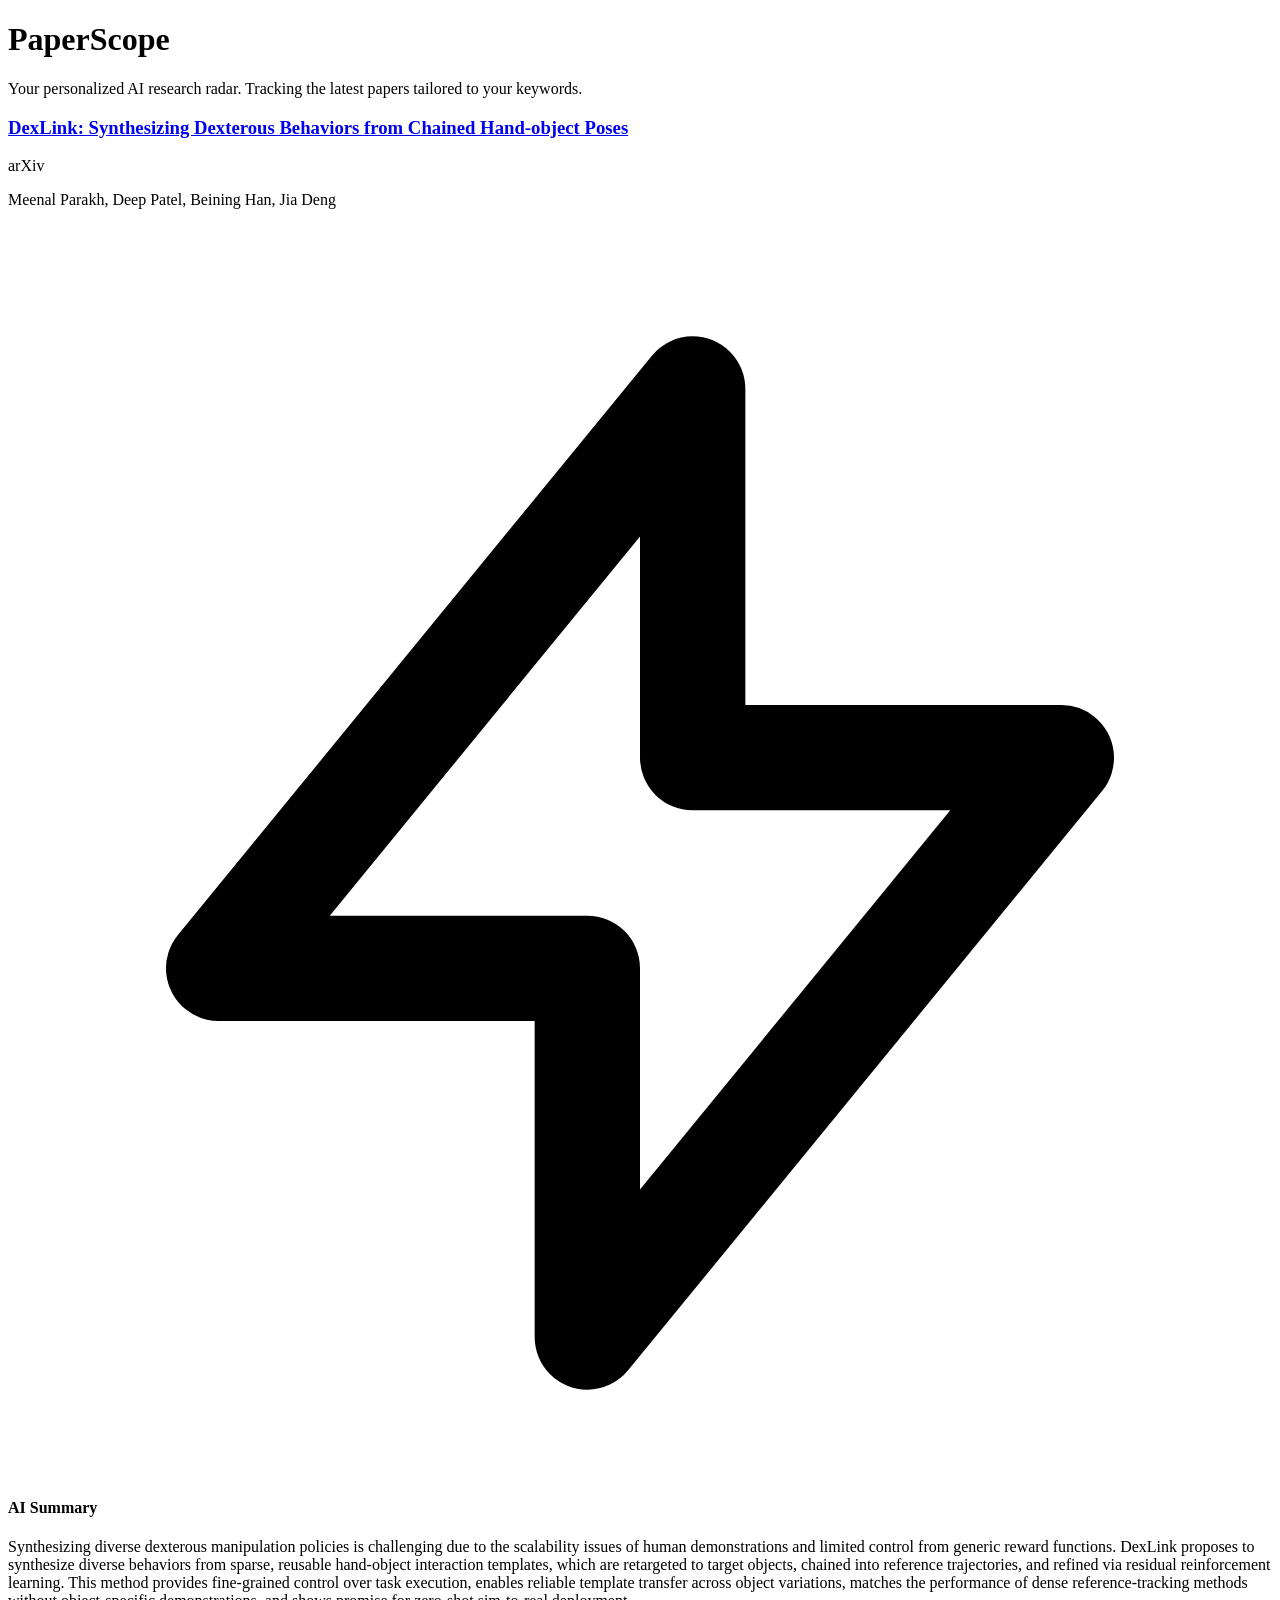
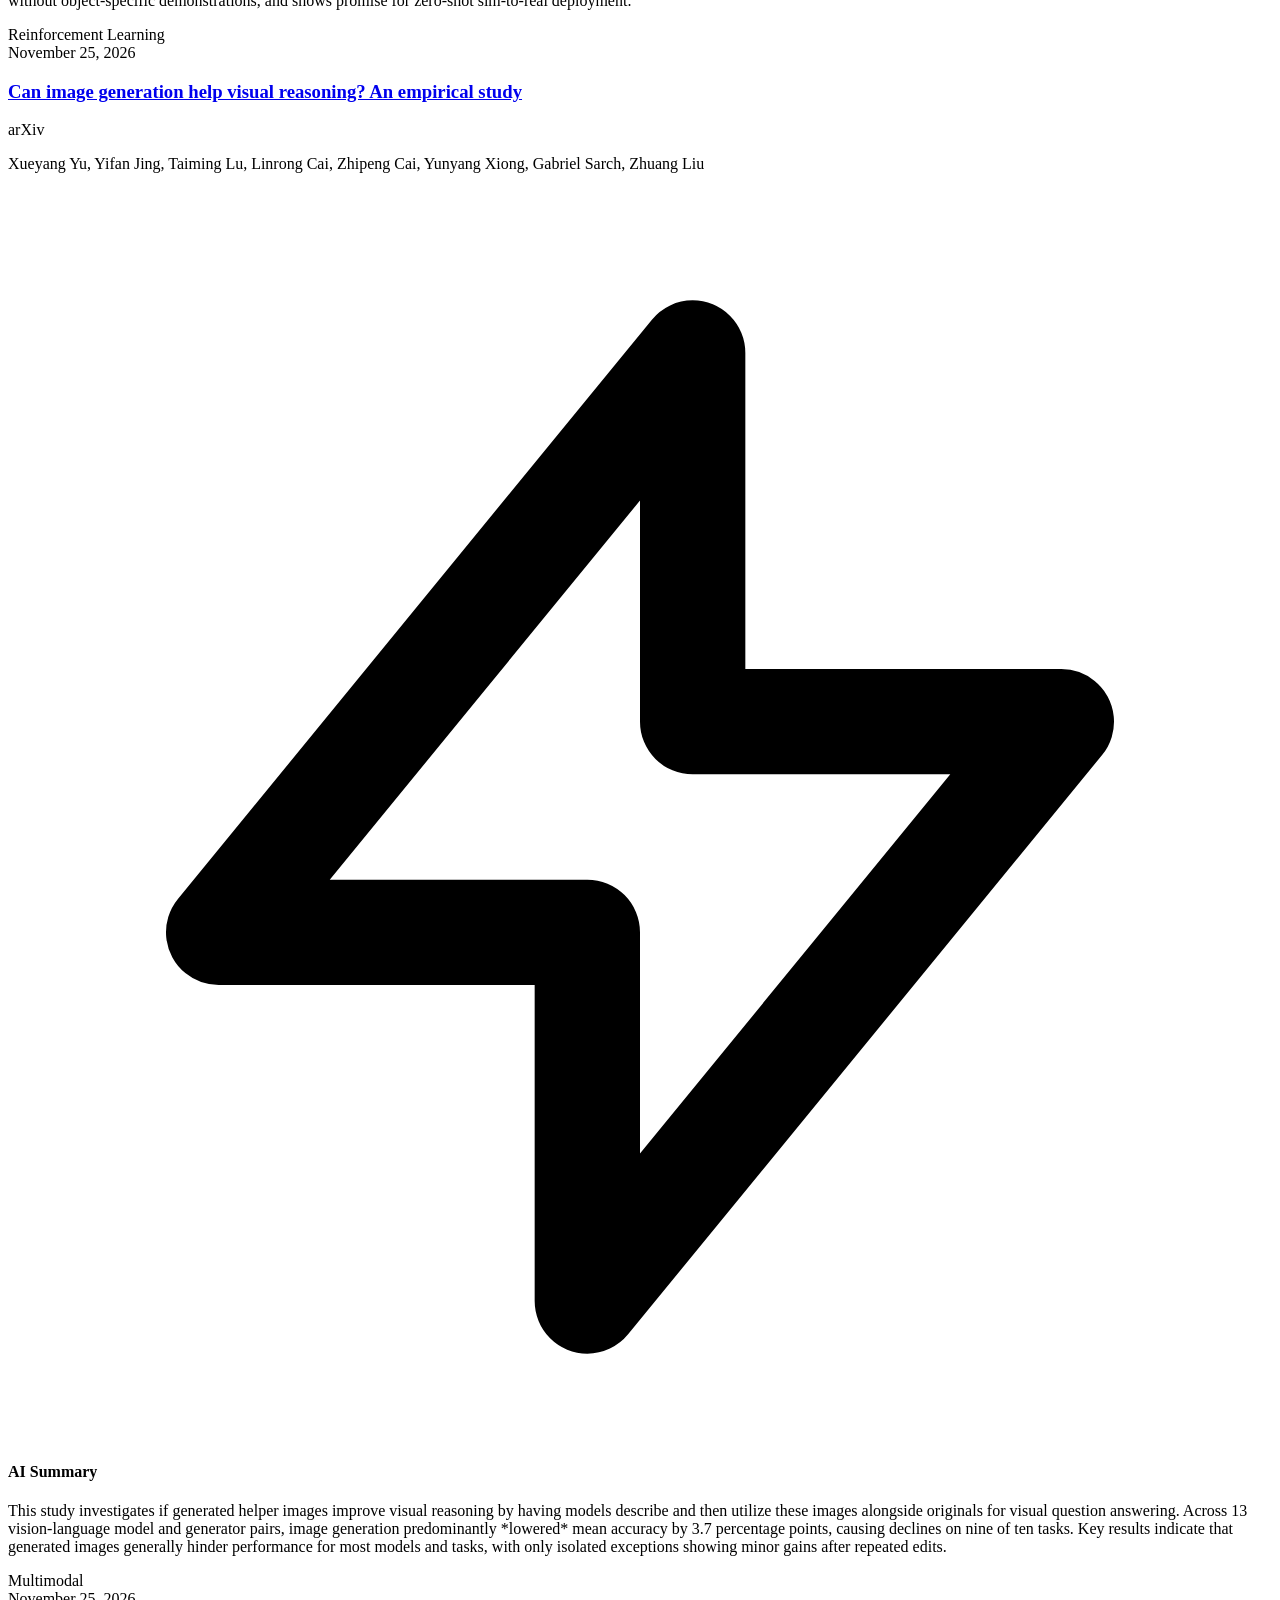
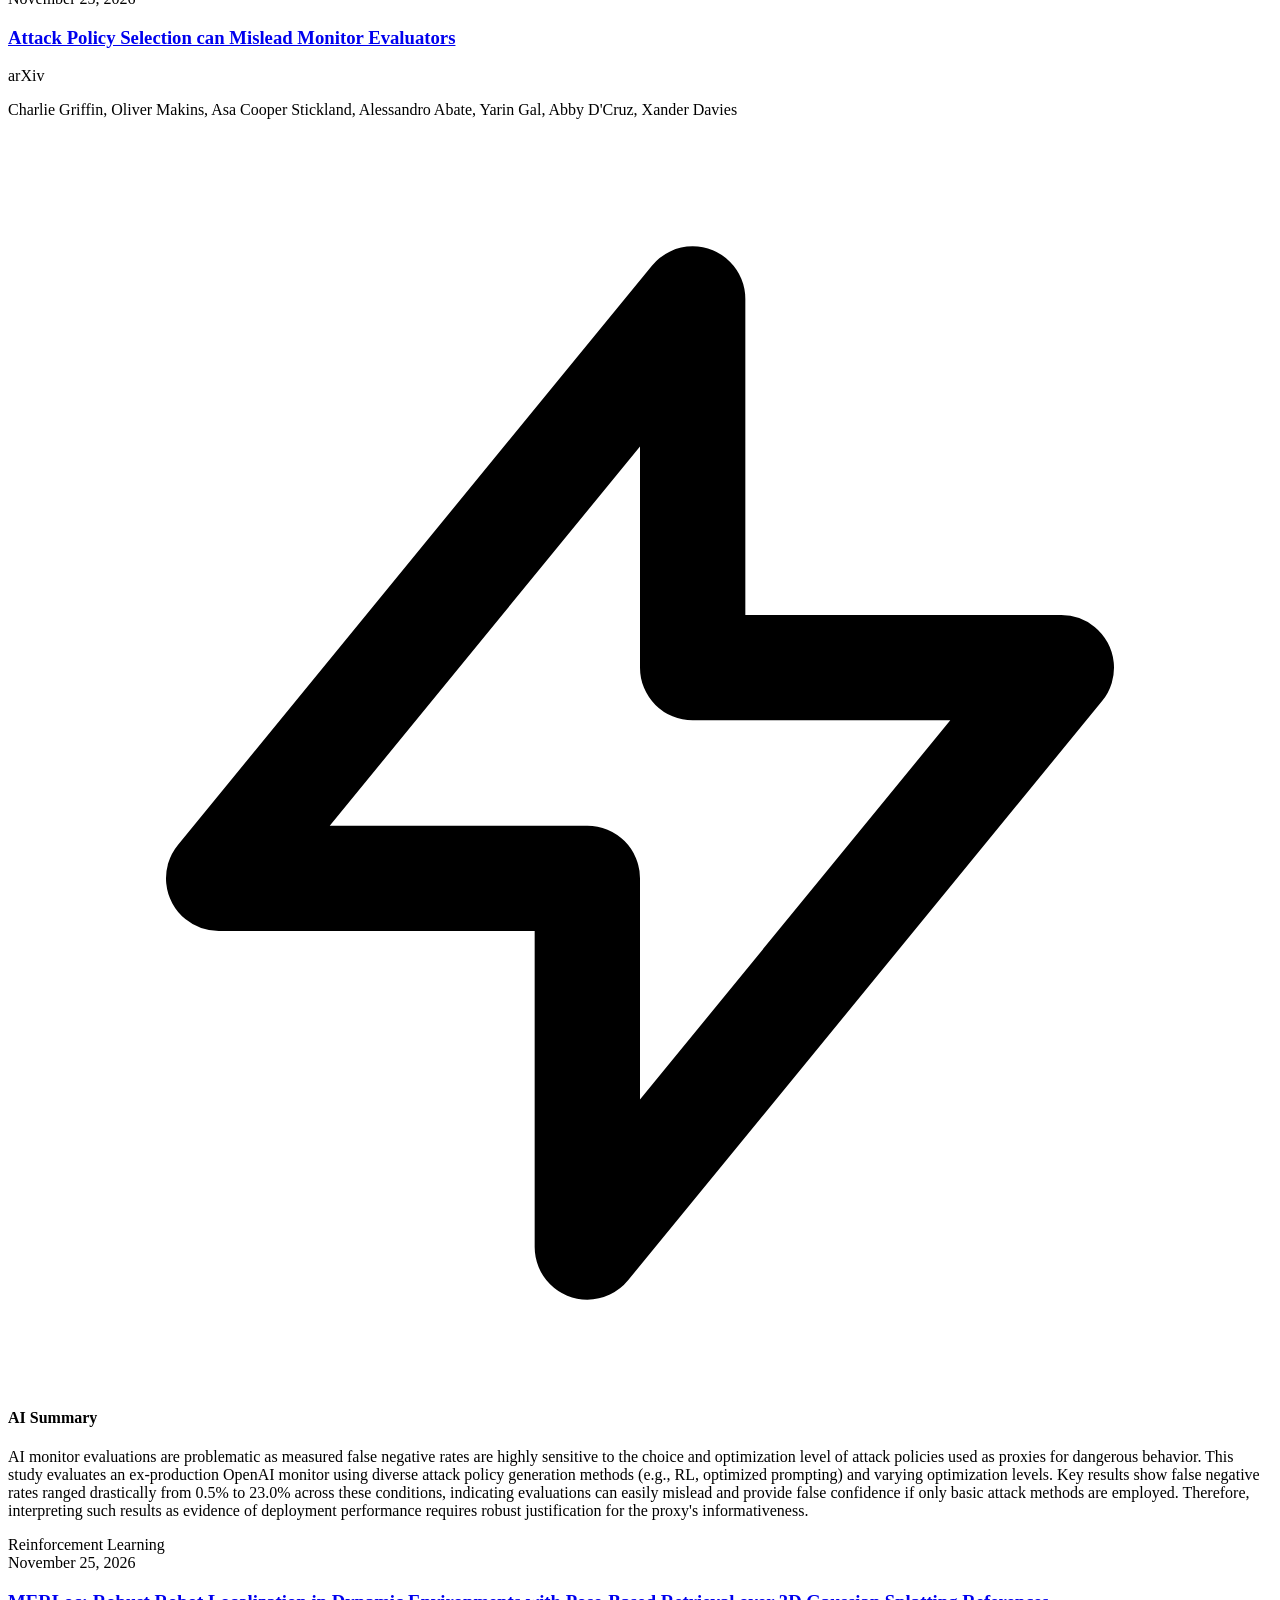
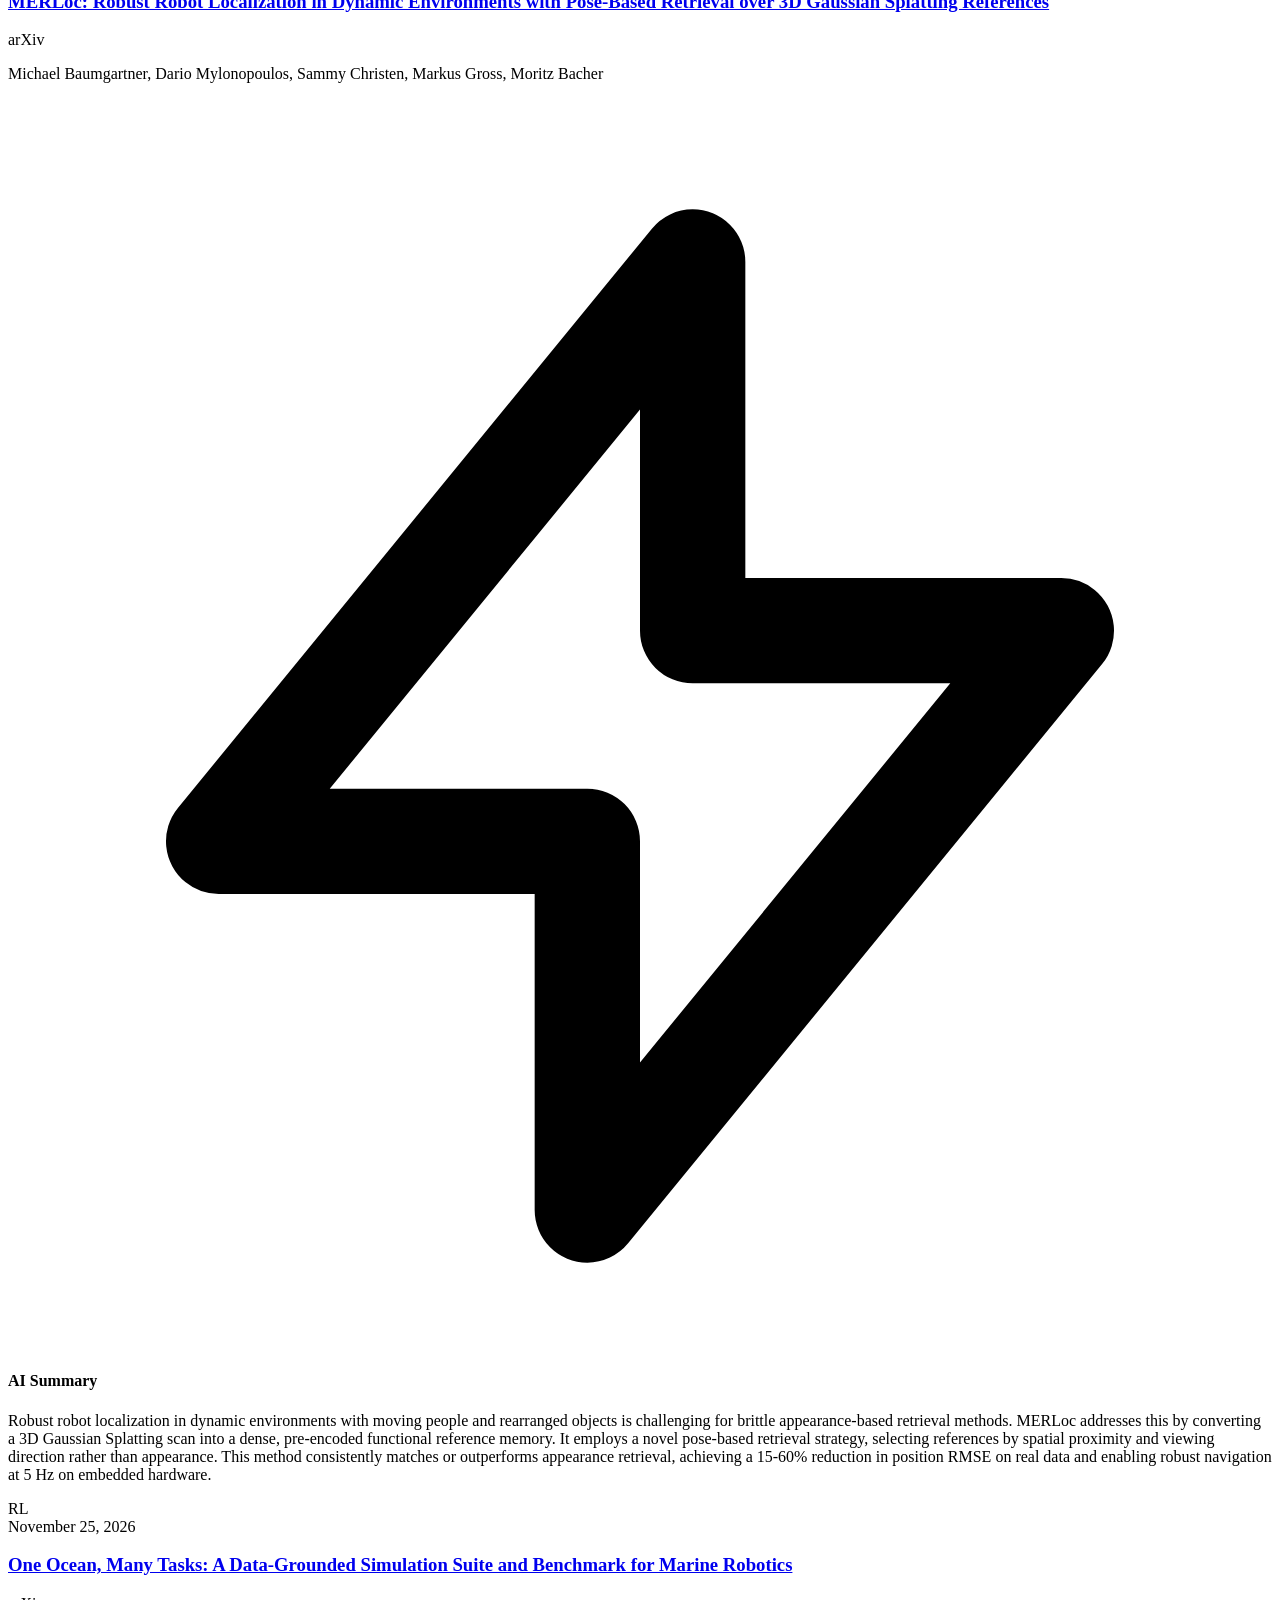
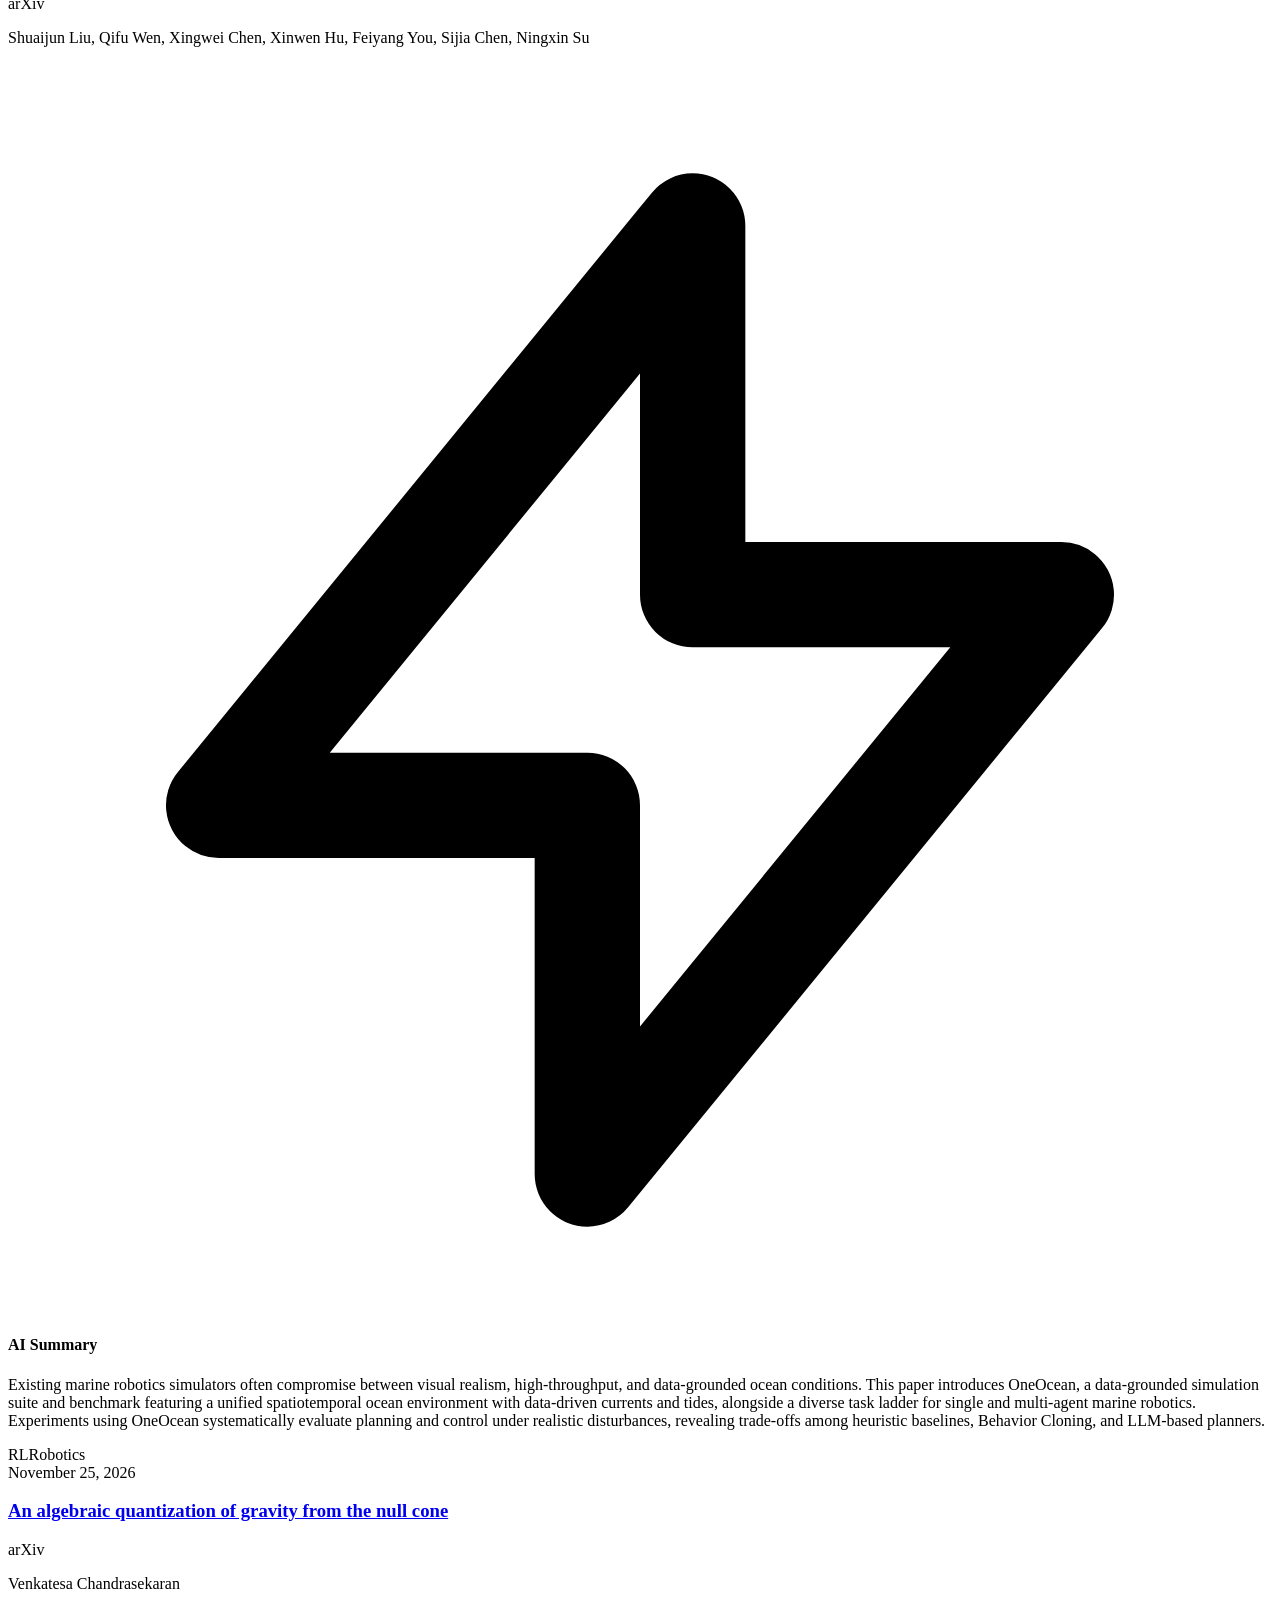
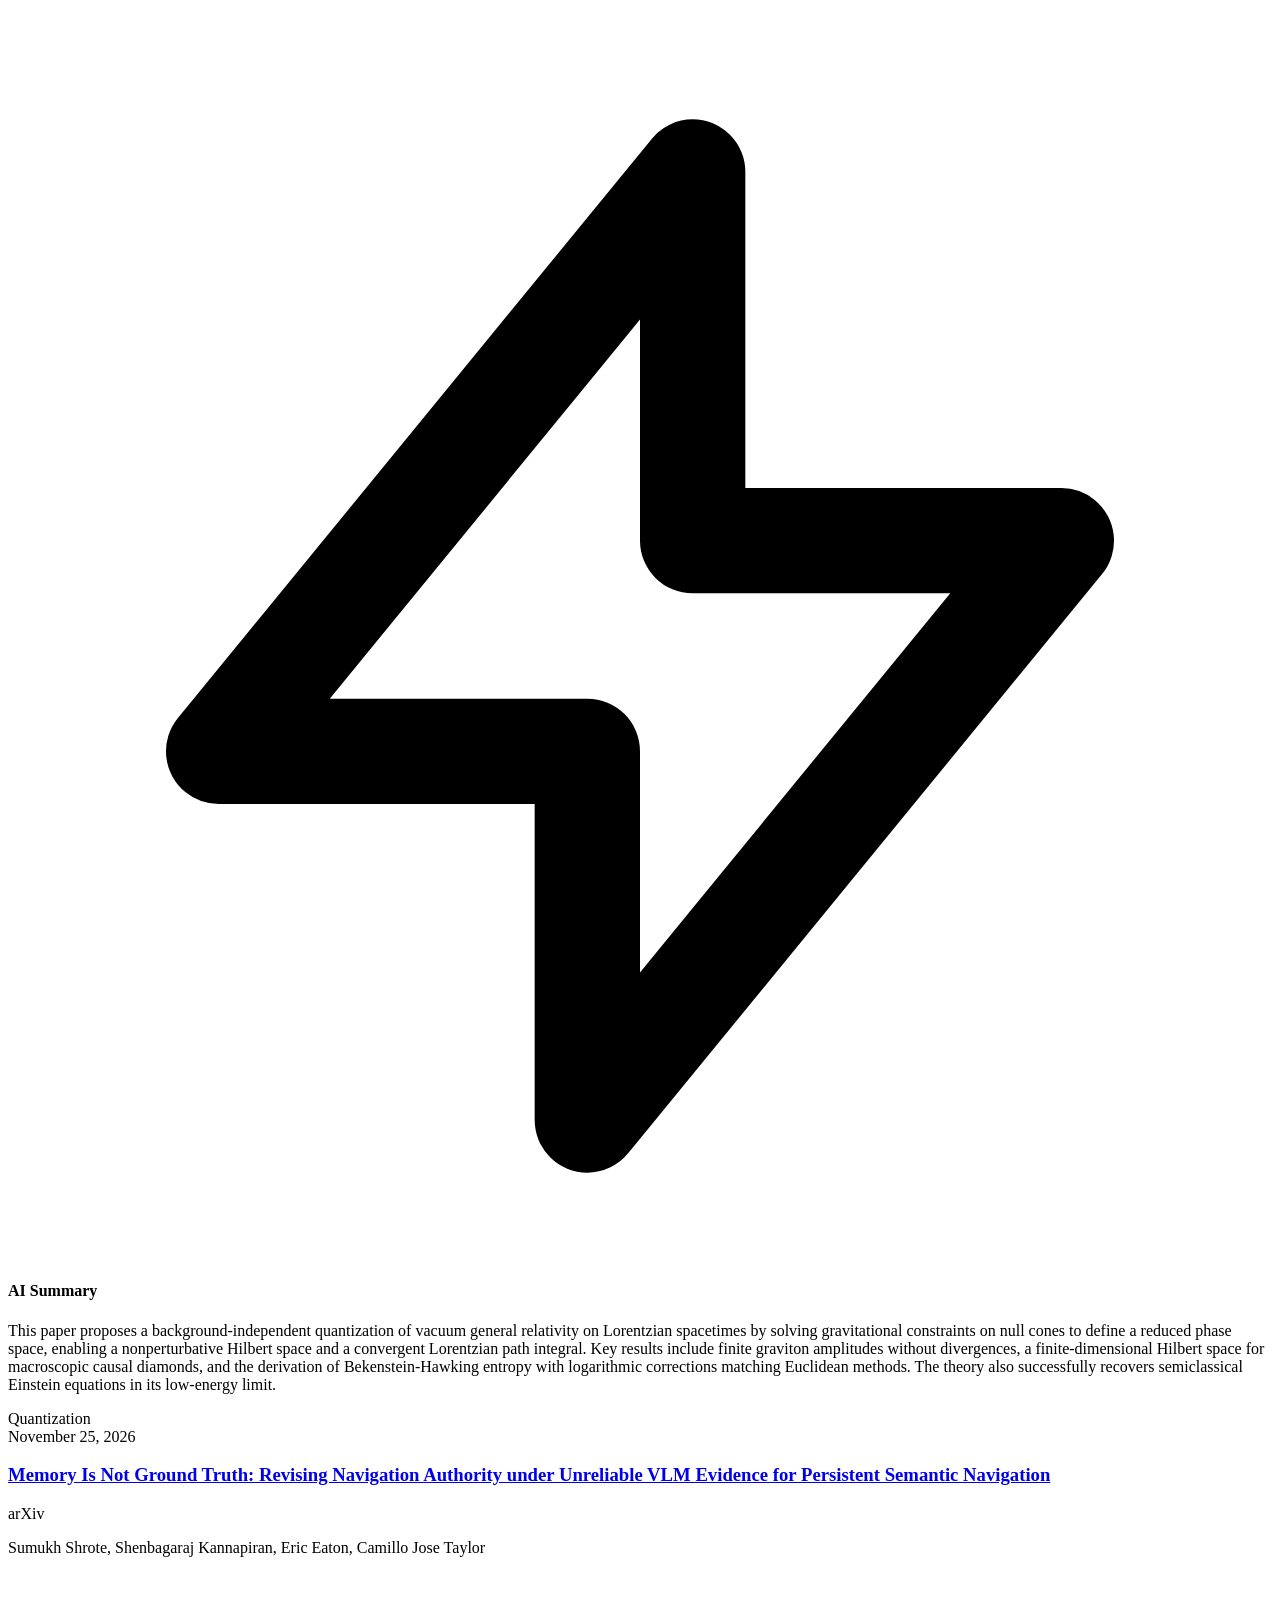
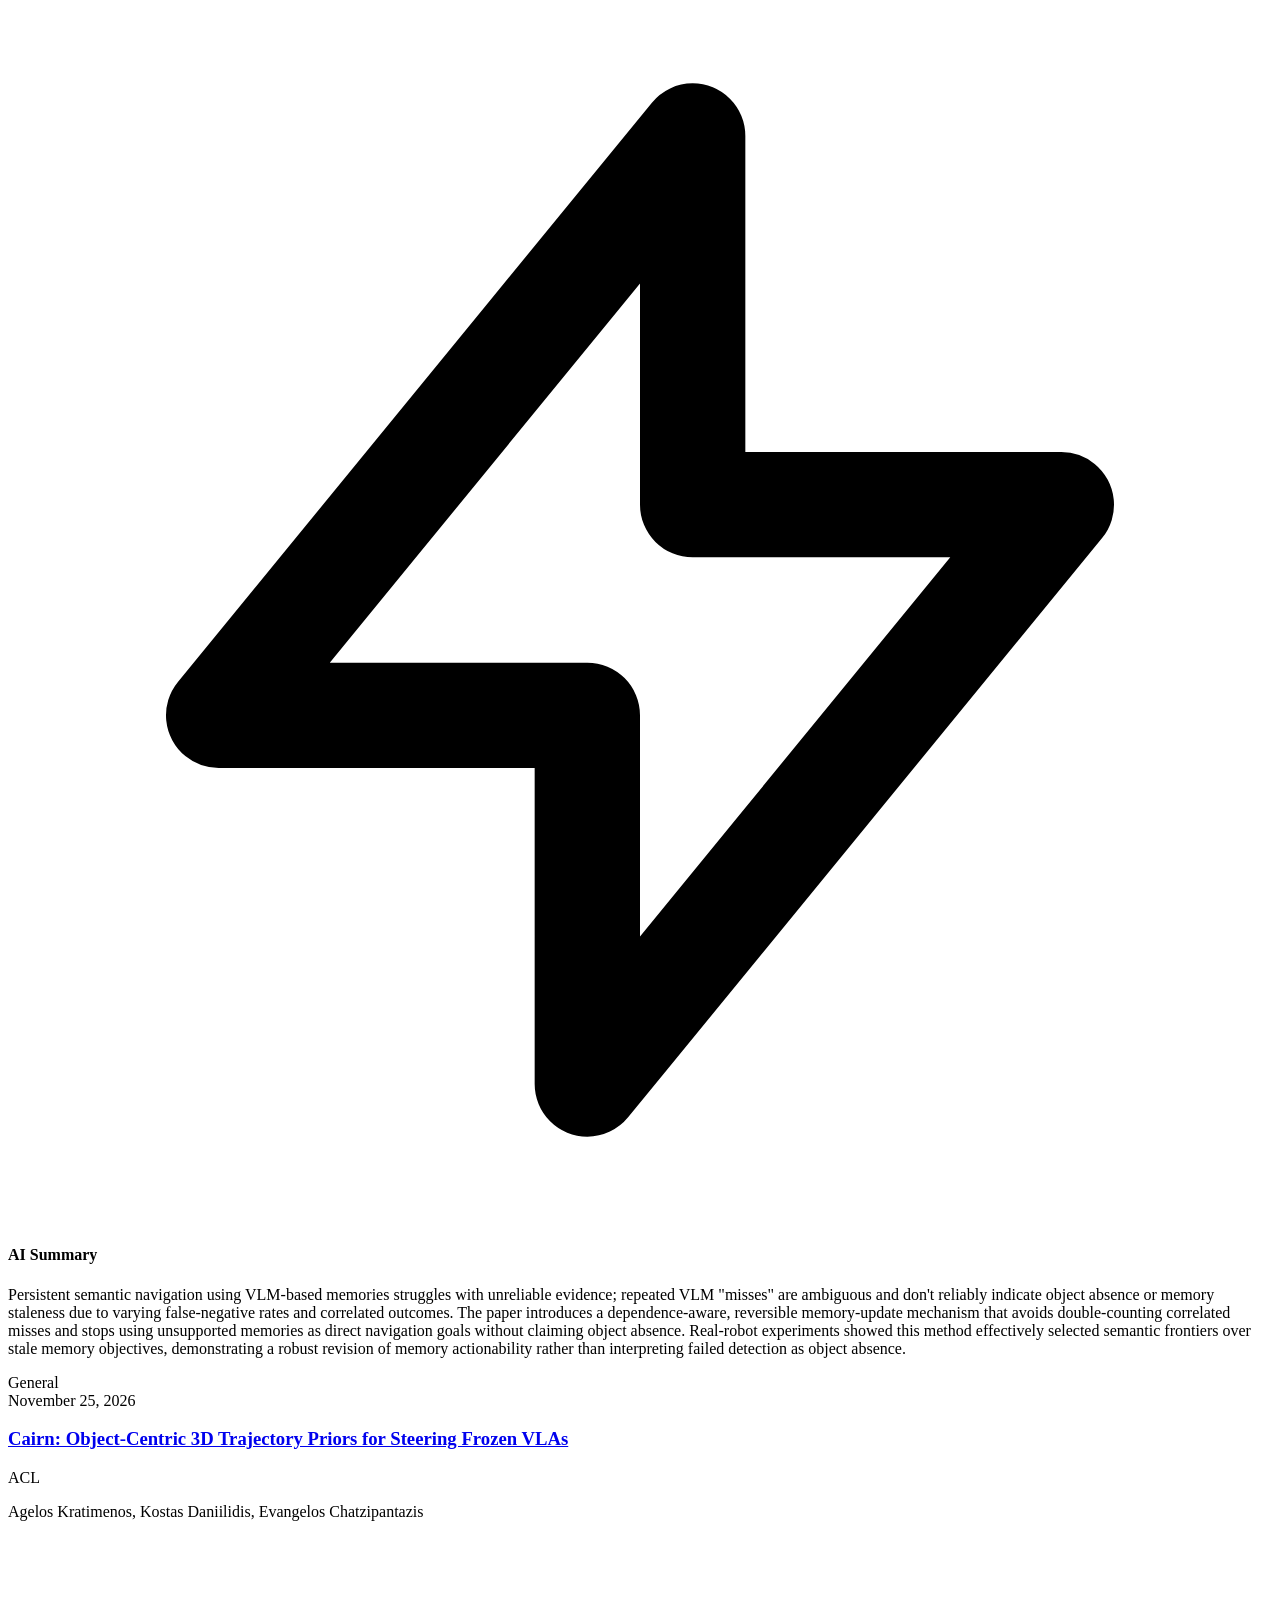
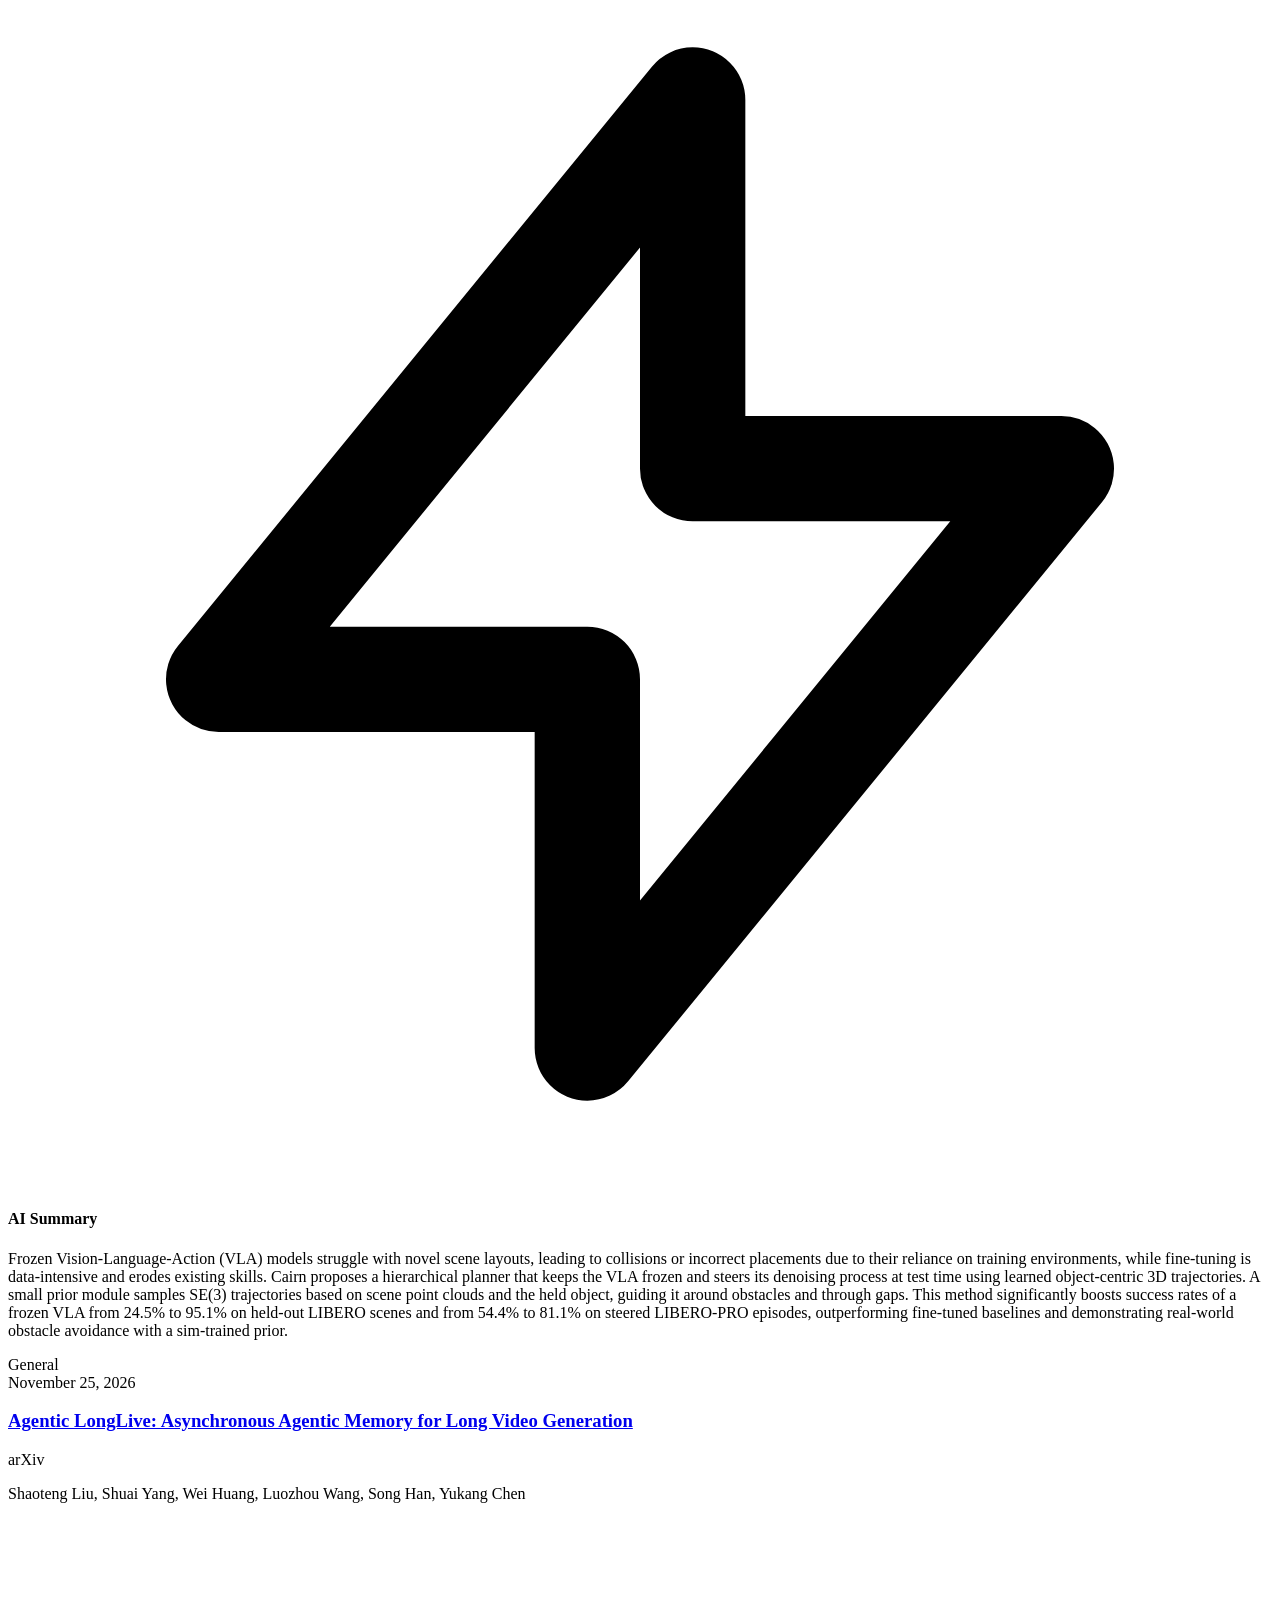
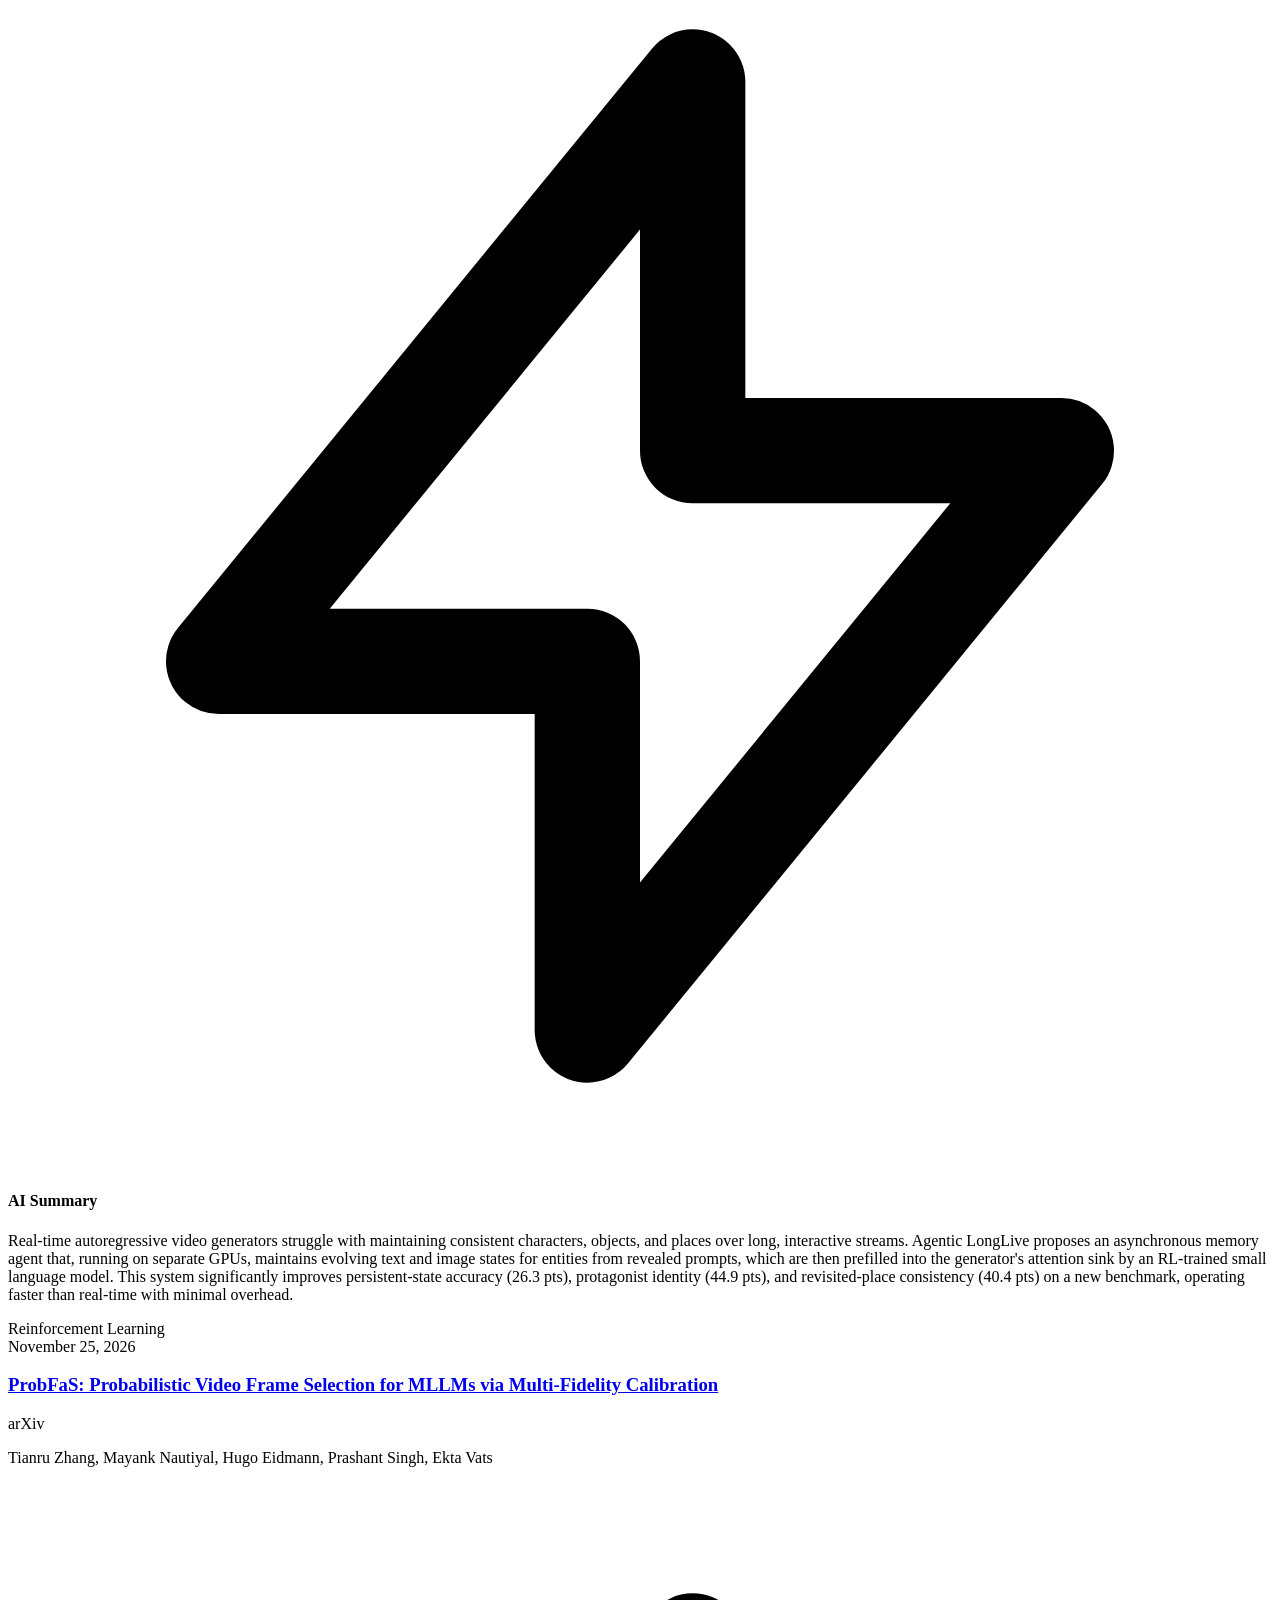
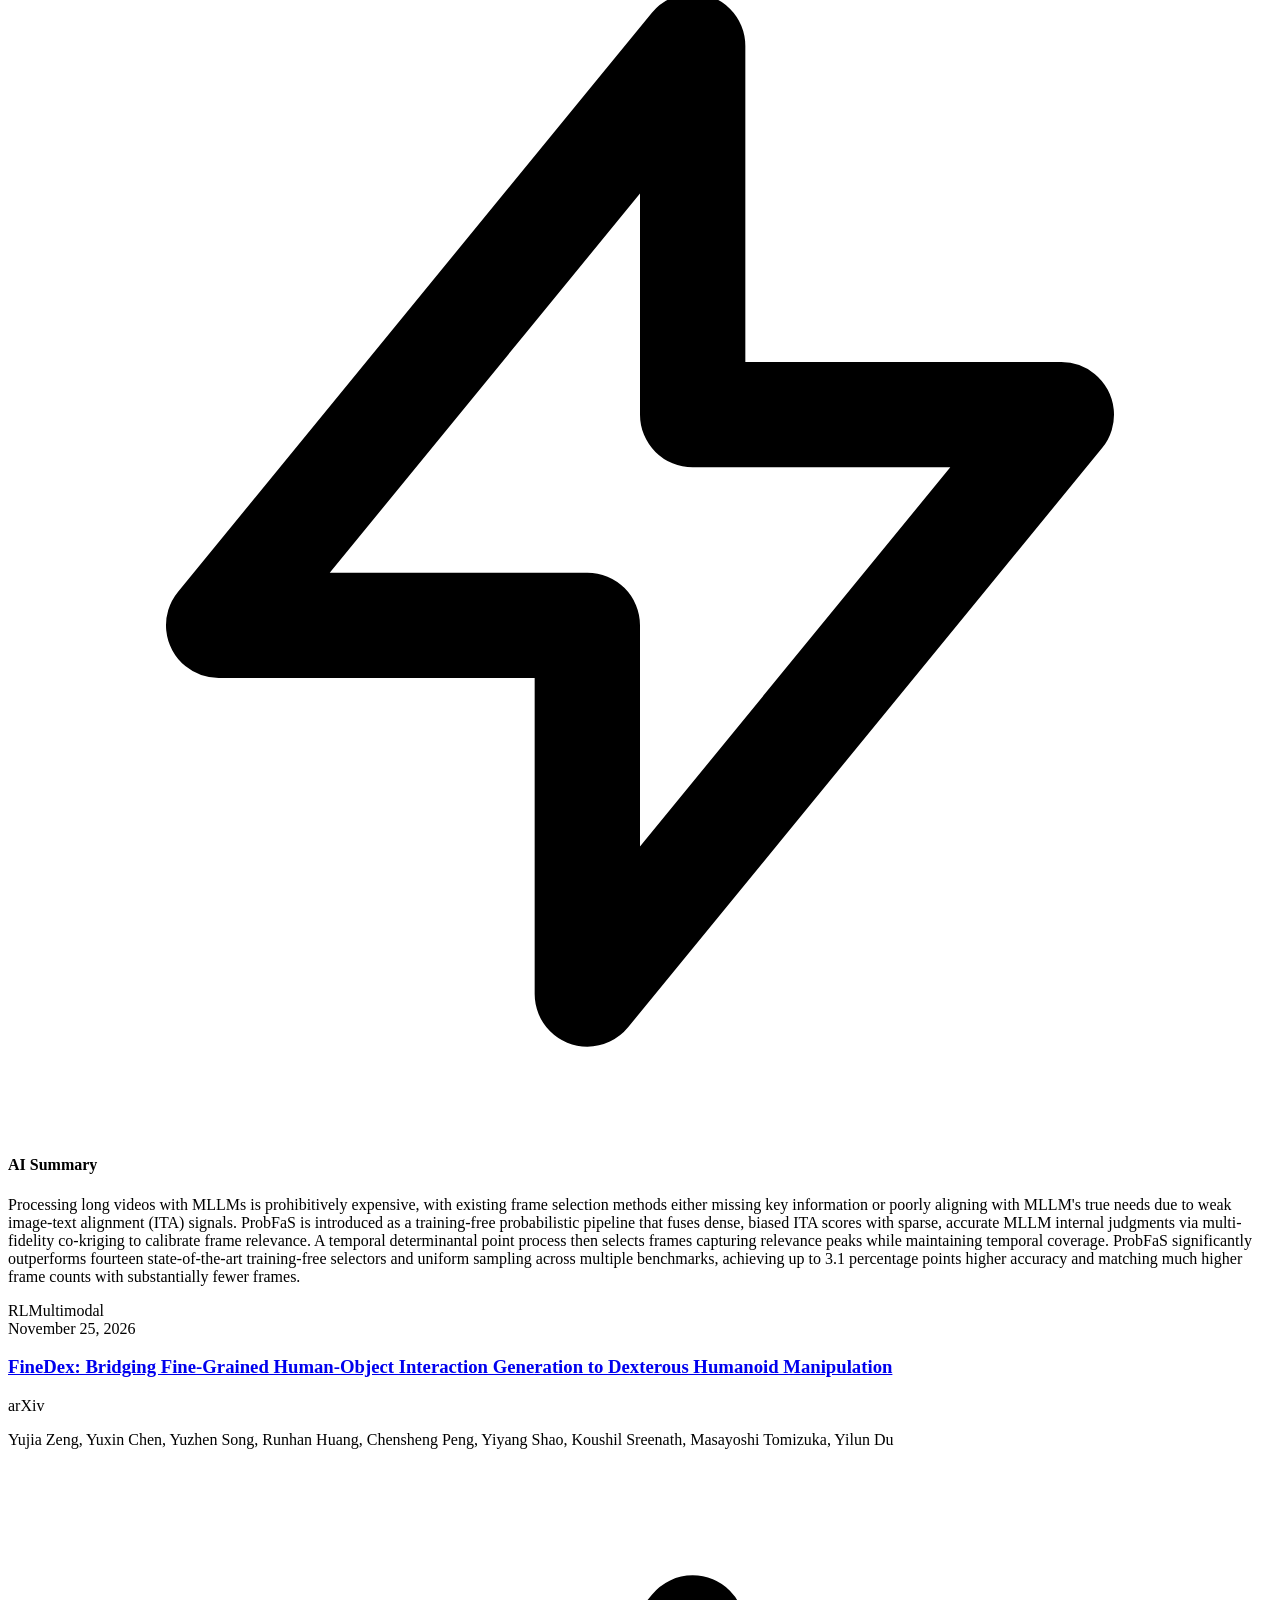
==== commit 6cfbcf98: "deploy: c320f1d7ab47b92b3bb6c2d291ad0775b06a98cb" ====
--- a/index.html
+++ b/index.html
@@ -1 +1 @@
-<!DOCTYPE html><!--_HTlJfb7yipV3kgfX_xC5--><html lang="en"><head><meta charSet="utf-8"/><meta name="viewport" content="width=device-width, initial-scale=1"/><link rel="preload" href="/Revivekirin/_next/static/media/797e433ab948586e-s.p.29207c2f.woff2" as="font" crossorigin="" type="font/woff2"/><link rel="preload" href="/Revivekirin/_next/static/media/caa3a2e1cccd8315-s.p.3b6cae6d.woff2" as="font" crossorigin="" type="font/woff2"/><link rel="stylesheet" href="/Revivekirin/_next/static/chunks/d24fafe2fa80bd40.css" data-precedence="next"/><link rel="preload" as="script" fetchPriority="low" href="/Revivekirin/_next/static/chunks/465f799faf41e6df.js"/><script src="/Revivekirin/_next/static/chunks/396f90e8b7ccb31f.js" async=""></script><script src="/Revivekirin/_next/static/chunks/96d5c6744a3d9bf1.js" async=""></script><script src="/Revivekirin/_next/static/chunks/turbopack-30b4626999f428ff.js" async=""></script><script src="/Revivekirin/_next/static/chunks/2f236954d6a65e12.js" async=""></script><meta name="next-size-adjust" content=""/><title>Create Next App</title><meta name="description" content="Generated by create next app"/><link rel="icon" href="/Revivekirin/favicon.ico?favicon.0b3bf435.ico" sizes="256x256" type="image/x-icon"/><script src="/Revivekirin/_next/static/chunks/a6dad97d9634a72d.js" noModule=""></script></head><body class="geist_a71539c9-module__T19VSG__variable geist_mono_8d43a2aa-module__8Li5zG__variable antialiased"><div hidden=""><!--$--><!--/$--></div><main class="min-h-screen bg-gradient-to-br from-gray-950 via-gray-900 to-black text-white p-8 md:p-12 lg:p-24"><div class="max-w-6xl mx-auto"><header class="mb-16 text-center space-y-4"><h1 class="text-5xl md:text-7xl font-extrabold tracking-tight text-transparent bg-clip-text bg-gradient-to-r from-blue-400 to-indigo-600">PaperScope</h1><p class="text-xl text-gray-400 max-w-2xl mx-auto">Your personalized AI research radar. Tracking the latest papers tailored to your keywords.</p></header><div class="grid grid-cols-1 lg:grid-cols-2 gap-8"><div class="bg-white/5 backdrop-blur-xl border border-white/10 p-6 rounded-2xl shadow-xl hover:shadow-2xl hover:bg-white/10 transition-all duration-300 group"><div class="flex justify-between items-start mb-4"><h3 class="text-xl font-bold text-gray-100 group-hover:text-blue-400 transition-colors"><a href="http://arxiv.org/abs/2611.33158v1" target="_blank" rel="noopener noreferrer">OmniAct: One Policy, One Million Embodiments</a></h3><span class="px-3 py-1 text-xs font-semibold bg-blue-500/20 text-blue-300 rounded-full border border-blue-500/30 whitespace-nowrap ml-4">arXiv</span></div><p class="text-sm text-gray-400 mb-4 line-clamp-1">Xiang Fan, Yuheng Wang, Jiayuan Yan, Bohan Fang, Wisdom Oluchi Ikezogwo, Ainaz Eftekhar, Max Argus, Jason Ren, Jiafei Duan, Ranjay Krishna</p><div class="space-y-4"><div class="p-4 bg-indigo-900/20 rounded-xl border border-indigo-500/20"><h4 class="flex items-center text-indigo-400 text-sm font-semibold mb-2"><svg class="w-4 h-4 mr-2" fill="none" stroke="currentColor" viewBox="0 0 24 24"><path stroke-linecap="round" stroke-linejoin="round" stroke-width="2" d="M13 10V3L4 14h7v7l9-11h-7z"></path></svg>AI Summary</h4><p class="text-sm text-gray-300">Developing a single policy that effectively adapts manipulation strategies to diverse robot morphologies is a core challenge. OmniAct addresses this by conditioning a flow-matching policy on a kinematic graph representation of the robot&#x27;s structure within a specific scene, trained across one million procedurally generated embodiments. This method achieves 63.0% success on held-out simulations (outperforming strong baselines and large models) and nearly twice the success rate on unseen real-world robots. OmniAct demonstrates learning distinct, morphology-specific manipulation strategies that leverage each robot&#x27;s unique capabilities.</p></div></div><div class="mt-6 flex justify-between items-center border-t border-white/5 pt-4"><div class="flex flex-wrap gap-2"><span class="text-xs px-2 py-1 bg-gray-800 text-gray-300 rounded-md border border-gray-700">RL</span></div><span class="text-xs text-gray-500">November 24, 2026</span></div></div><div class="bg-white/5 backdrop-blur-xl border border-white/10 p-6 rounded-2xl shadow-xl hover:shadow-2xl hover:bg-white/10 transition-all duration-300 group"><div class="flex justify-between items-start mb-4"><h3 class="text-xl font-bold text-gray-100 group-hover:text-blue-400 transition-colors"><a href="http://arxiv.org/abs/2611.33153v1" target="_blank" rel="noopener noreferrer">DiaCap: Jointly Learning Who Speaks When for Audiovisual Dialogue Captioning</a></h3><span class="px-3 py-1 text-xs font-semibold bg-blue-500/20 text-blue-300 rounded-full border border-blue-500/30 whitespace-nowrap ml-4">arXiv</span></div><p class="text-sm text-gray-400 mb-4 line-clamp-1">Binfei Ji, Zhiwen Cao, Anqi Yang, Prem Seetharaman, Shuo Yang, Ratheesh Kalarot, Yingyan Celine Lin, Mingze Xu</p><div class="space-y-4"><div class="p-4 bg-indigo-900/20 rounded-xl border border-indigo-500/20"><h4 class="flex items-center text-indigo-400 text-sm font-semibold mb-2"><svg class="w-4 h-4 mr-2" fill="none" stroke="currentColor" viewBox="0 0 24 24"><path stroke-linecap="round" stroke-linejoin="round" stroke-width="2" d="M13 10V3L4 14h7v7l9-11h-7z"></path></svg>AI Summary</h4><p class="text-sm text-gray-300">The paper addresses comprehensive audiovisual dialogue captioning, aiming to produce transcripts, timestamps, and visual speaker descriptions for every utterance by unifying utterance timing and audiovisual diarization. Their proposed method, DiaCap, is an audiovisual LLM trained in two stages: initial synthetic captioning for dense labeling, followed by reinforcement learning on human-corrected clips for fine-grained feedback. DiaCap matches Gemini 4 Argon in audiovisual diarization and significantly outperforms it in timestamp accuracy (76.59 vs. 42.76 TIME), also showing strong performance on multilingual/long videos and transferability to QA.</p></div></div><div class="mt-6 flex justify-between items-center border-t border-white/5 pt-4"><div class="flex flex-wrap gap-2"><span class="text-xs px-2 py-1 bg-gray-800 text-gray-300 rounded-md border border-gray-700">Reinforcement Learning</span><span class="text-xs px-2 py-1 bg-gray-800 text-gray-300 rounded-md border border-gray-700">RL</span></div><span class="text-xs text-gray-500">November 24, 2026</span></div></div><div class="bg-white/5 backdrop-blur-xl border border-white/10 p-6 rounded-2xl shadow-xl hover:shadow-2xl hover:bg-white/10 transition-all duration-300 group"><div class="flex justify-between items-start mb-4"><h3 class="text-xl font-bold text-gray-100 group-hover:text-blue-400 transition-colors"><a href="http://arxiv.org/abs/2611.33148v1" target="_blank" rel="noopener noreferrer">CoT-Proxy: Cross-Format Transfer for Distilling Long-Horizon Policies</a></h3><span class="px-3 py-1 text-xs font-semibold bg-blue-500/20 text-blue-300 rounded-full border border-blue-500/30 whitespace-nowrap ml-4">arXiv</span></div><p class="text-sm text-gray-400 mb-4 line-clamp-1">Dawid J. Kopiczko, Tijmen Blankevoort, Yuki M. Asano</p><div class="space-y-4"><div class="p-4 bg-indigo-900/20 rounded-xl border border-indigo-500/20"><h4 class="flex items-center text-indigo-400 text-sm font-semibold mb-2"><svg class="w-4 h-4 mr-2" fill="none" stroke="currentColor" viewBox="0 0 24 24"><path stroke-linecap="round" stroke-linejoin="round" stroke-width="2" d="M13 10V3L4 14h7v7l9-11h-7z"></path></svg>AI Summary</h4><p class="text-sm text-gray-300">The core problem is distilling long-horizon policies from strong, closed teacher models whose internal chain-of-thought (CoT) is hidden, preventing standard imitation learning. The proposed method distills policies solely from the teacher&#x27;s observable actions, even with the student&#x27;s reasoning block empty during training, enabling &quot;cross-format transfer&quot; where the student uses its own CoT at inference. The paper further introduces &quot;CoT-proxies,&quot; short summaries of the teacher&#x27;s reasoning, to enhance distillation. This approach significantly improved student task success, with Qwen3-4B on AppWorld rising from 7% to 48% when distilling from GPT-5.6 Luna using visible outputs and CoT-proxies.</p></div></div><div class="mt-6 flex justify-between items-center border-t border-white/5 pt-4"><div class="flex flex-wrap gap-2"><span class="text-xs px-2 py-1 bg-gray-800 text-gray-300 rounded-md border border-gray-700">Reinforcement Learning</span><span class="text-xs px-2 py-1 bg-gray-800 text-gray-300 rounded-md border border-gray-700">RL</span></div><span class="text-xs text-gray-500">November 24, 2026</span></div></div><div class="bg-white/5 backdrop-blur-xl border border-white/10 p-6 rounded-2xl shadow-xl hover:shadow-2xl hover:bg-white/10 transition-all duration-300 group"><div class="flex justify-between items-start mb-4"><h3 class="text-xl font-bold text-gray-100 group-hover:text-blue-400 transition-colors"><a href="http://arxiv.org/abs/2611.33145v1" target="_blank" rel="noopener noreferrer">Lost on Campus: Evaluating Embodied Spatial Reasoning of Vision-Language Models in the Wild</a></h3><span class="px-3 py-1 text-xs font-semibold bg-blue-500/20 text-blue-300 rounded-full border border-blue-500/30 whitespace-nowrap ml-4">NeurIPS</span></div><p class="text-sm text-gray-400 mb-4 line-clamp-1">Zehan Zheng, Yanyuan Chen, Deming Li, Yutao Tang, Jianwen Xie, Alan Yuille, Jieneng Chen, Cheng Peng</p><div class="space-y-4"><div class="p-4 bg-indigo-900/20 rounded-xl border border-indigo-500/20"><h4 class="flex items-center text-indigo-400 text-sm font-semibold mb-2"><svg class="w-4 h-4 mr-2" fill="none" stroke="currentColor" viewBox="0 0 24 24"><path stroke-linecap="round" stroke-linejoin="round" stroke-width="2" d="M13 10V3L4 14h7v7l9-11h-7z"></path></svg>AI Summary</h4><p class="text-sm text-gray-300">Embodied Spatial Reasoning (ESR) in Vision-Language Models (VLMs) is inadequately evaluated, with existing benchmarks failing to capture real-world outdoor complexities. This paper proposes Lost on Campus, a benchmark utilizing large-scale real-world outdoor 3D environments reconstructed with 3D Gaussian Splatting, featuring a unified reasoning-action framework that combines diagnostic QA and interactive navigation to assess six fine-grained ESR aspects. Key results indicate current models perform poorly in these demanding outdoor settings, struggling with fine-grained visual alignment, spatial foresight, and ego-allocentric localization, highlighting the critical need for improved multimodal interaction and long-term spatial reasoning.</p></div></div><div class="mt-6 flex justify-between items-center border-t border-white/5 pt-4"><div class="flex flex-wrap gap-2"><span class="text-xs px-2 py-1 bg-gray-800 text-gray-300 rounded-md border border-gray-700">RL</span><span class="text-xs px-2 py-1 bg-gray-800 text-gray-300 rounded-md border border-gray-700">Multimodal</span></div><span class="text-xs text-gray-500">November 24, 2026</span></div></div><div class="bg-white/5 backdrop-blur-xl border border-white/10 p-6 rounded-2xl shadow-xl hover:shadow-2xl hover:bg-white/10 transition-all duration-300 group"><div class="flex justify-between items-start mb-4"><h3 class="text-xl font-bold text-gray-100 group-hover:text-blue-400 transition-colors"><a href="http://arxiv.org/abs/2611.33144v1" target="_blank" rel="noopener noreferrer">PyRUA-Dex: Learning Programmatic Policies for Dexterous Bimanual Manipulation with Coding Agents</a></h3><span class="px-3 py-1 text-xs font-semibold bg-blue-500/20 text-blue-300 rounded-full border border-blue-500/30 whitespace-nowrap ml-4">arXiv</span></div><p class="text-sm text-gray-400 mb-4 line-clamp-1">Feixiang Ruan, Guodong Lv, Kewei Zhang, Wenbo Huang, Yintianrun Zhang, Qiang Wang, Ruiyang Si, Shunyu Yang, Shulong Jiang, Weicheng Duan, Rui Ni, Jianxin Bi, Lekai Wang, Yuze Fan, Haobo Li, Zeliang Fu, Jiankun Zhang, Duomin Wang, Enze Xie, Daquan Zhou</p><div class="space-y-4"><div class="p-4 bg-indigo-900/20 rounded-xl border border-indigo-500/20"><h4 class="flex items-center text-indigo-400 text-sm font-semibold mb-2"><svg class="w-4 h-4 mr-2" fill="none" stroke="currentColor" viewBox="0 0 24 24"><path stroke-linecap="round" stroke-linejoin="round" stroke-width="2" d="M13 10V3L4 14h7v7l9-11h-7z"></path></svg>AI Summary</h4><p class="text-sm text-gray-300">Dexterous manipulation learning is significantly limited by the scarcity of high-quality demonstrations. PyRUA-Dex proposes a framework where coding agents develop programmatic policies without demonstrations, through a two-stage process of parallel exploration for task skills and composition, followed by refinement for robustness. In simulation, PyRUA-Dex achieved state-of-the-art on Bench2Dex and high success on DexJoCo, outperforming other trained policies. Real-world experiments further demonstrated efficient learning of complex bimanual tasks like piano and calligraphy.</p></div></div><div class="mt-6 flex justify-between items-center border-t border-white/5 pt-4"><div class="flex flex-wrap gap-2"><span class="text-xs px-2 py-1 bg-gray-800 text-gray-300 rounded-md border border-gray-700">RL</span></div><span class="text-xs text-gray-500">November 24, 2026</span></div></div><div class="bg-white/5 backdrop-blur-xl border border-white/10 p-6 rounded-2xl shadow-xl hover:shadow-2xl hover:bg-white/10 transition-all duration-300 group"><div class="flex justify-between items-start mb-4"><h3 class="text-xl font-bold text-gray-100 group-hover:text-blue-400 transition-colors"><a href="http://arxiv.org/abs/2611.33143v1" target="_blank" rel="noopener noreferrer">ROAM-Bench: Evaluating Embodied Active Spatial Intelligence through Evidence Verification</a></h3><span class="px-3 py-1 text-xs font-semibold bg-blue-500/20 text-blue-300 rounded-full border border-blue-500/30 whitespace-nowrap ml-4">ACL</span></div><p class="text-sm text-gray-400 mb-4 line-clamp-1">Xingjian Ran, Xiaoye Mo, Sihao Liu, Li Luo, Taiqiang Wu, Ji Zhao, Wenqi Shao, Hongyang Li, Jiaqi Wang, Bo Dai</p><div class="space-y-4"><div class="p-4 bg-indigo-900/20 rounded-xl border border-indigo-500/20"><h4 class="flex items-center text-indigo-400 text-sm font-semibold mb-2"><svg class="w-4 h-4 mr-2" fill="none" stroke="currentColor" viewBox="0 0 24 24"><path stroke-linecap="round" stroke-linejoin="round" stroke-width="2" d="M13 10V3L4 14h7v7l9-11h-7z"></path></svg>AI Summary</h4><p class="text-sm text-gray-300">Existing embodied spatial intelligence benchmarks inadequately verify if agents achieve correct outcomes by truly fulfilling task requirements. ROAM-Bench is introduced, featuring 250 diverse tasks and utilizing strong, independent checks (e.g., geometry, coverage) to robustly assess both task outcomes and requirement satisfaction under robot constraints. Human evaluators achieved 84% strict task success, with all correct outcomes satisfying these stringent checks, validating the benchmark&#x27;s rigor. Frontier vision-language models exhibited two failure modes—correct outcomes without fulfilled requirements, and incorrect outcomes despite meeting stronger checks—highlighting the need for improved target observations and calibrated feedback.</p></div></div><div class="mt-6 flex justify-between items-center border-t border-white/5 pt-4"><div class="flex flex-wrap gap-2"><span class="text-xs px-2 py-1 bg-gray-800 text-gray-300 rounded-md border border-gray-700">General</span></div><span class="text-xs text-gray-500">November 24, 2026</span></div></div><div class="bg-white/5 backdrop-blur-xl border border-white/10 p-6 rounded-2xl shadow-xl hover:shadow-2xl hover:bg-white/10 transition-all duration-300 group"><div class="flex justify-between items-start mb-4"><h3 class="text-xl font-bold text-gray-100 group-hover:text-blue-400 transition-colors"><a href="http://arxiv.org/abs/2611.33141v1" target="_blank" rel="noopener noreferrer">iWAM: Efficient Action Prediction from World Models without Explicit Future Prediction</a></h3><span class="px-3 py-1 text-xs font-semibold bg-blue-500/20 text-blue-300 rounded-full border border-blue-500/30 whitespace-nowrap ml-4">arXiv</span></div><p class="text-sm text-gray-400 mb-4 line-clamp-1">Vansh Kapoor, Max Sobol Mark, Sreyas Venkataraman, Max Simchowitz, Aviral Kumar</p><div class="space-y-4"><div class="p-4 bg-indigo-900/20 rounded-xl border border-indigo-500/20"><h4 class="flex items-center text-indigo-400 text-sm font-semibold mb-2"><svg class="w-4 h-4 mr-2" fill="none" stroke="currentColor" viewBox="0 0 24 24"><path stroke-linecap="round" stroke-linejoin="round" stroke-width="2" d="M13 10V3L4 14h7v7l9-11h-7z"></path></svg>AI Summary</h4><p class="text-sm text-gray-300">World-action models (WAMs) are computationally expensive due to explicit future scene generation, hindering real-time control while maintaining action-prediction quality. iWAM proposes to condition the action policy on informative intermediate features from a single, efficient video-model evaluation, rather than full future frame generation, by learning a bidirectional flow map to amortize future computation. This method recovers WAM&#x27;s generalization benefits while substantially reducing inference costs across simulated and real-robot benchmarks.</p></div></div><div class="mt-6 flex justify-between items-center border-t border-white/5 pt-4"><div class="flex flex-wrap gap-2"><span class="text-xs px-2 py-1 bg-gray-800 text-gray-300 rounded-md border border-gray-700">RL</span></div><span class="text-xs text-gray-500">November 24, 2026</span></div></div><div class="bg-white/5 backdrop-blur-xl border border-white/10 p-6 rounded-2xl shadow-xl hover:shadow-2xl hover:bg-white/10 transition-all duration-300 group"><div class="flex justify-between items-start mb-4"><h3 class="text-xl font-bold text-gray-100 group-hover:text-blue-400 transition-colors"><a href="http://arxiv.org/abs/2611.33130v1" target="_blank" rel="noopener noreferrer">Exploratory Midtraining for Robot Policies</a></h3><span class="px-3 py-1 text-xs font-semibold bg-blue-500/20 text-blue-300 rounded-full border border-blue-500/30 whitespace-nowrap ml-4">arXiv</span></div><p class="text-sm text-gray-400 mb-4 line-clamp-1">Kshitiz, Zheyuan Hu, Robyn Wu, Yizhou Li, Yunchu Zhang, Vattanary Tevy, Kavya Tayal, Shawn Yin, Aykut Onol, Kushal Arora, Dhruv Shah, Abhishek Gupta, Zackory Erickson, Aviral Kumar</p><div class="space-y-4"><div class="p-4 bg-indigo-900/20 rounded-xl border border-indigo-500/20"><h4 class="flex items-center text-indigo-400 text-sm font-semibold mb-2"><svg class="w-4 h-4 mr-2" fill="none" stroke="currentColor" viewBox="0 0 24 24"><path stroke-linecap="round" stroke-linejoin="round" stroke-width="2" d="M13 10V3L4 14h7v7l9-11h-7z"></path></svg>AI Summary</h4><p class="text-sm text-gray-300">Robot policies trained on human demonstrations lack coverage of diverse low-level behaviors crucial for autonomous improvement and connecting challenging states. This paper proposes &quot;midtraining&quot; using $β$-Data, collected via adversarial teleoperation where a human perturbs the environment while an operator completes the task; trajectory segments are then relabeled and used to finetune a pretrained policy. This approach yields policies with sustained low-level behavior, better data scaling, improved zero-shot generalization, and more efficient online finetuning, leading to fewer required rollouts and higher success rates.</p></div></div><div class="mt-6 flex justify-between items-center border-t border-white/5 pt-4"><div class="flex flex-wrap gap-2"><span class="text-xs px-2 py-1 bg-gray-800 text-gray-300 rounded-md border border-gray-700">General</span></div><span class="text-xs text-gray-500">November 24, 2026</span></div></div><div class="bg-white/5 backdrop-blur-xl border border-white/10 p-6 rounded-2xl shadow-xl hover:shadow-2xl hover:bg-white/10 transition-all duration-300 group"><div class="flex justify-between items-start mb-4"><h3 class="text-xl font-bold text-gray-100 group-hover:text-blue-400 transition-colors"><a href="http://arxiv.org/abs/2611.33118v1" target="_blank" rel="noopener noreferrer">Neural Implicit Representation for Bathymetry Estimation using Sidescan Sonar Imagery</a></h3><span class="px-3 py-1 text-xs font-semibold bg-blue-500/20 text-blue-300 rounded-full border border-blue-500/30 whitespace-nowrap ml-4">arXiv</span></div><p class="text-sm text-gray-400 mb-4 line-clamp-1">Tianxiang Lin, Sacchin Sundar, Fenghao Liu, Onur Bagoren, Katherine A. Skinner</p><div class="space-y-4"><div class="p-4 bg-indigo-900/20 rounded-xl border border-indigo-500/20"><h4 class="flex items-center text-indigo-400 text-sm font-semibold mb-2"><svg class="w-4 h-4 mr-2" fill="none" stroke="currentColor" viewBox="0 0 24 24"><path stroke-linecap="round" stroke-linejoin="round" stroke-width="2" d="M13 10V3L4 14h7v7l9-11h-7z"></path></svg>AI Summary</h4><p class="text-sm text-gray-300">Accurate bathymetry estimation from high-resolution sidescan sonar (SSS) imagery is challenging due to inherent measurement ambiguities and limited observation coverage. This paper proposes a differentiable neural rendering framework for SSS that incorporates a measurement model based on SSS geometry, explicitly accounting for its wide elevation aperture and ambiguities. The method effectively estimates bathymetry, demonstrating improved robustness and accuracy compared to alternative approaches on both synthetic and real-world datasets.</p></div></div><div class="mt-6 flex justify-between items-center border-t border-white/5 pt-4"><div class="flex flex-wrap gap-2"><span class="text-xs px-2 py-1 bg-gray-800 text-gray-300 rounded-md border border-gray-700">RL</span></div><span class="text-xs text-gray-500">November 24, 2026</span></div></div><div class="bg-white/5 backdrop-blur-xl border border-white/10 p-6 rounded-2xl shadow-xl hover:shadow-2xl hover:bg-white/10 transition-all duration-300 group"><div class="flex justify-between items-start mb-4"><h3 class="text-xl font-bold text-gray-100 group-hover:text-blue-400 transition-colors"><a href="http://arxiv.org/abs/2611.33103v1" target="_blank" rel="noopener noreferrer">Self-arresting vortex rearrangements in pinned spinning-down superfluids</a></h3><span class="px-3 py-1 text-xs font-semibold bg-blue-500/20 text-blue-300 rounded-full border border-blue-500/30 whitespace-nowrap ml-4">arXiv</span></div><p class="text-sm text-gray-400 mb-4 line-clamp-1">Anantharaman Sekharipuram Viswanathan, Dipankar Bhattacharya</p><div class="space-y-4"><div class="p-4 bg-indigo-900/20 rounded-xl border border-indigo-500/20"><h4 class="flex items-center text-indigo-400 text-sm font-semibold mb-2"><svg class="w-4 h-4 mr-2" fill="none" stroke="currentColor" viewBox="0 0 24 24"><path stroke-linecap="round" stroke-linejoin="round" stroke-width="2" d="M13 10V3L4 14h7v7l9-11h-7z"></path></svg>AI Summary</h4><p class="text-sm text-gray-300">The onset, progress, and termination of collective vortex migration in spinning-down, pinned superfluids are poorly understood. This work demonstrates that the initial vortex exodus occurs when a critical-angle vortex-free sector forms near the wall. Subsequently, this exodus weakens the boundary superfluid flow, thereby self-arresting further vortex exits. The resulting vortex depletion region has well-defined dimensions, determined by critical unpinning velocity, container size, and initial rotation rate, limiting angular momentum transfer.</p></div></div><div class="mt-6 flex justify-between items-center border-t border-white/5 pt-4"><div class="flex flex-wrap gap-2"><span class="text-xs px-2 py-1 bg-gray-800 text-gray-300 rounded-md border border-gray-700">RL</span></div><span class="text-xs text-gray-500">November 24, 2026</span></div></div><div class="bg-white/5 backdrop-blur-xl border border-white/10 p-6 rounded-2xl shadow-xl hover:shadow-2xl hover:bg-white/10 transition-all duration-300 group"><div class="flex justify-between items-start mb-4"><h3 class="text-xl font-bold text-gray-100 group-hover:text-blue-400 transition-colors"><a href="http://arxiv.org/abs/2611.33102v1" target="_blank" rel="noopener noreferrer">Reinforcement Learning Can Be Recovered From Its Own Rollouts</a></h3><span class="px-3 py-1 text-xs font-semibold bg-blue-500/20 text-blue-300 rounded-full border border-blue-500/30 whitespace-nowrap ml-4">arXiv</span></div><p class="text-sm text-gray-400 mb-4 line-clamp-1">Jiayi Sheng, Jingwen Gu, Guanning Zeng, Zhaoyi Zhou, Stefano Viel, Qianqian Wang, Fahim Tajwar, Andrea Zanette</p><div class="space-y-4"><div class="p-4 bg-indigo-900/20 rounded-xl border border-indigo-500/20"><h4 class="flex items-center text-indigo-400 text-sm font-semibold mb-2"><svg class="w-4 h-4 mr-2" fill="none" stroke="currentColor" viewBox="0 0 24 24"><path stroke-linecap="round" stroke-linejoin="round" stroke-width="2" d="M13 10V3L4 14h7v7l9-11h-7z"></path></svg>AI Summary</h4><p class="text-sm text-gray-300">Traditional reinforcement learning discards model-generated rollouts after each update, with attempts to replay the original algorithm on archived rollouts leading to catastrophic collapse. This work proposes maximum likelihood (ML) on the archived rollouts as a remedy, explaining why direct replay fails. Surprisingly, replaying rollouts using ML in their generation order recovers the full performance of online RL, with a single ML update per batch closely tracking the entire learning curve. This suggests that much of RL&#x27;s compute discovers an improved sampling distribution rather than solely learning from samples.</p></div></div><div class="mt-6 flex justify-between items-center border-t border-white/5 pt-4"><div class="flex flex-wrap gap-2"><span class="text-xs px-2 py-1 bg-gray-800 text-gray-300 rounded-md border border-gray-700">Reinforcement Learning</span><span class="text-xs px-2 py-1 bg-gray-800 text-gray-300 rounded-md border border-gray-700">RL</span></div><span class="text-xs text-gray-500">November 24, 2026</span></div></div><div class="bg-white/5 backdrop-blur-xl border border-white/10 p-6 rounded-2xl shadow-xl hover:shadow-2xl hover:bg-white/10 transition-all duration-300 group"><div class="flex justify-between items-start mb-4"><h3 class="text-xl font-bold text-gray-100 group-hover:text-blue-400 transition-colors"><a href="http://arxiv.org/abs/2611.33101v1" target="_blank" rel="noopener noreferrer">GREMLIN: Generating Random Environments for Meta-Learning with Interacting Networks</a></h3><span class="px-3 py-1 text-xs font-semibold bg-blue-500/20 text-blue-300 rounded-full border border-blue-500/30 whitespace-nowrap ml-4">arXiv</span></div><p class="text-sm text-gray-400 mb-4 line-clamp-1">Octave Gaspard</p><div class="space-y-4"><div class="p-4 bg-indigo-900/20 rounded-xl border border-indigo-500/20"><h4 class="flex items-center text-indigo-400 text-sm font-semibold mb-2"><svg class="w-4 h-4 mr-2" fill="none" stroke="currentColor" viewBox="0 0 24 24"><path stroke-linecap="round" stroke-linejoin="round" stroke-width="2" d="M13 10V3L4 14h7v7l9-11h-7z"></path></svg>AI Summary</h4><p class="text-sm text-gray-300">The core problem is whether randomly parameterized neural environments can supply useful experience for meta-learning a reinforcement learning algorithm. The proposed method, GREMLIN, generates sixteen neural environments combining bounded vector dynamics with random strategy and outcome rewards, used to train a teacher within DiscoRL&#x27;s framework. Key results show that while DQN generally outperformed GREMLIN, the meta-learned rule significantly improved agent performance over an untrained teacher on all 26 games, demonstrating that generated experience can indeed improve a learning rule.</p></div></div><div class="mt-6 flex justify-between items-center border-t border-white/5 pt-4"><div class="flex flex-wrap gap-2"><span class="text-xs px-2 py-1 bg-gray-800 text-gray-300 rounded-md border border-gray-700">Reinforcement Learning</span><span class="text-xs px-2 py-1 bg-gray-800 text-gray-300 rounded-md border border-gray-700">RL</span></div><span class="text-xs text-gray-500">November 24, 2026</span></div></div><div class="bg-white/5 backdrop-blur-xl border border-white/10 p-6 rounded-2xl shadow-xl hover:shadow-2xl hover:bg-white/10 transition-all duration-300 group"><div class="flex justify-between items-start mb-4"><h3 class="text-xl font-bold text-gray-100 group-hover:text-blue-400 transition-colors"><a href="http://arxiv.org/abs/2611.33093v1" target="_blank" rel="noopener noreferrer">AIChipBench: Benchmarking LLM Agents for Automated AI Accelerator Design</a></h3><span class="px-3 py-1 text-xs font-semibold bg-blue-500/20 text-blue-300 rounded-full border border-blue-500/30 whitespace-nowrap ml-4">arXiv</span></div><p class="text-sm text-gray-400 mb-4 line-clamp-1">Guangyuan Wang, Chengran Li, Minchen Luo, Jichen Feng, Mengdi Wang, Yifan Zhang</p><div class="space-y-4"><div class="p-4 bg-indigo-900/20 rounded-xl border border-indigo-500/20"><h4 class="flex items-center text-indigo-400 text-sm font-semibold mb-2"><svg class="w-4 h-4 mr-2" fill="none" stroke="currentColor" viewBox="0 0 24 24"><path stroke-linecap="round" stroke-linejoin="round" stroke-width="2" d="M13 10V3L4 14h7v7l9-11h-7z"></path></svg>AI Summary</h4><p class="text-sm text-gray-300">LLM coding agents struggle to correctly implement AI accelerator hardware, such as LLM decoders in RTL, because state-dependent errors are difficult to detect with output-only testing. AIChipBench is proposed to benchmark agents on this task, evaluating their ability to design synthesizable LLM decoders against an integer reference and varying debugging feedback. Key results show that explicit state-mismatch feedback significantly improves agent success and efficiency over output-only feedback. However, many &quot;accepted&quot; designs fail under more rigorous final tests, underscoring the necessity for state-aware debugging tools and more comprehensive benchmarks for hardware-designing AI agents.</p></div></div><div class="mt-6 flex justify-between items-center border-t border-white/5 pt-4"><div class="flex flex-wrap gap-2"><span class="text-xs px-2 py-1 bg-gray-800 text-gray-300 rounded-md border border-gray-700">RL</span></div><span class="text-xs text-gray-500">November 24, 2026</span></div></div><div class="bg-white/5 backdrop-blur-xl border border-white/10 p-6 rounded-2xl shadow-xl hover:shadow-2xl hover:bg-white/10 transition-all duration-300 group"><div class="flex justify-between items-start mb-4"><h3 class="text-xl font-bold text-gray-100 group-hover:text-blue-400 transition-colors"><a href="http://arxiv.org/abs/2611.33080v1" target="_blank" rel="noopener noreferrer">Shifter Quantization: Compact Representations for Native Integer Computation</a></h3><span class="px-3 py-1 text-xs font-semibold bg-blue-500/20 text-blue-300 rounded-full border border-blue-500/30 whitespace-nowrap ml-4">arXiv</span></div><p class="text-sm text-gray-400 mb-4 line-clamp-1">Yufeng Huang</p><div class="space-y-4"><div class="p-4 bg-indigo-900/20 rounded-xl border border-indigo-500/20"><h4 class="flex items-center text-indigo-400 text-sm font-semibold mb-2"><svg class="w-4 h-4 mr-2" fill="none" stroke="currentColor" viewBox="0 0 24 24"><path stroke-linecap="round" stroke-linejoin="round" stroke-width="2" d="M13 10V3L4 14h7v7l9-11h-7z"></path></svg>AI Summary</h4><p class="text-sm text-gray-300">Groupwise quantization&#x27;s limitation in enabling full dot products for efficient GPU inference in LLMs is addressed by Shifter Quantization (SQ). SQ reconstructs native-width integer operands by appending and shifting shared bits, with a Shifter Integer (SHI) variant for INT4 kernels. SQ and SHI consistently outperform standard groupwise methods in both quality and inference speed across various bit widths. Key results include 2.71-3.77x higher 2-bit prefill throughput over llama.cpp and 1.43-2.47x higher 4-bit prefill throughput than NInfer, alongside substantial KL divergence reductions at all precisions compared to baselines.</p></div></div><div class="mt-6 flex justify-between items-center border-t border-white/5 pt-4"><div class="flex flex-wrap gap-2"><span class="text-xs px-2 py-1 bg-gray-800 text-gray-300 rounded-md border border-gray-700">Quantization</span></div><span class="text-xs text-gray-500">November 24, 2026</span></div></div><div class="bg-white/5 backdrop-blur-xl border border-white/10 p-6 rounded-2xl shadow-xl hover:shadow-2xl hover:bg-white/10 transition-all duration-300 group"><div class="flex justify-between items-start mb-4"><h3 class="text-xl font-bold text-gray-100 group-hover:text-blue-400 transition-colors"><a href="http://arxiv.org/abs/2611.33054v1" target="_blank" rel="noopener noreferrer">EmbodiSafety: Benchmarking Risk Understanding and Response in Embodied AI</a></h3><span class="px-3 py-1 text-xs font-semibold bg-blue-500/20 text-blue-300 rounded-full border border-blue-500/30 whitespace-nowrap ml-4">arXiv</span></div><p class="text-sm text-gray-400 mb-4 line-clamp-1">Erfei Cui, Shengjia Zhao, Yan Qin, Kaixuan Wang, Junming Chen, Ping Luo, Tianxing Chen</p><div class="space-y-4"><div class="p-4 bg-indigo-900/20 rounded-xl border border-indigo-500/20"><h4 class="flex items-center text-indigo-400 text-sm font-semibold mb-2"><svg class="w-4 h-4 mr-2" fill="none" stroke="currentColor" viewBox="0 0 24 24"><path stroke-linecap="round" stroke-linejoin="round" stroke-width="2" d="M13 10V3L4 14h7v7l9-11h-7z"></path></svg>AI Summary</h4><p class="text-sm text-gray-300">Existing embodied AI safety evaluations are insufficient, failing to adequately assess models&#x27; understanding of environmental hazards and their ability to make safe decisions. To address this, EmbodiSafety introduces a comprehensive benchmark with 1,632 tasks across 844 visual scenarios, evaluating six distinct response modes for risk understanding, identification, and actionable handling over short and long horizons. Among reference models, Claude-Opus-5.5 achieved the highest complete decision accuracy (56.1% on snapshots, 61.5% on trajectories), and supervised training on a newly curated 40k-example safety alignment corpus successfully improved the accuracy of Qwen3.5 models.</p></div></div><div class="mt-6 flex justify-between items-center border-t border-white/5 pt-4"><div class="flex flex-wrap gap-2"><span class="text-xs px-2 py-1 bg-gray-800 text-gray-300 rounded-md border border-gray-700">General</span></div><span class="text-xs text-gray-500">November 24, 2026</span></div></div><div class="bg-white/5 backdrop-blur-xl border border-white/10 p-6 rounded-2xl shadow-xl hover:shadow-2xl hover:bg-white/10 transition-all duration-300 group"><div class="flex justify-between items-start mb-4"><h3 class="text-xl font-bold text-gray-100 group-hover:text-blue-400 transition-colors"><a href="http://arxiv.org/abs/2611.33040v1" target="_blank" rel="noopener noreferrer">At the Limit: Autonomous Vehicle Drifting under Generative Policies</a></h3><span class="px-3 py-1 text-xs font-semibold bg-blue-500/20 text-blue-300 rounded-full border border-blue-500/30 whitespace-nowrap ml-4">arXiv</span></div><p class="text-sm text-gray-400 mb-4 line-clamp-1">Jie He, Meixun Qu, Cheng Hu, Lei Xie, Ezio Bartocci, Radu Grosu</p><div class="space-y-4"><div class="p-4 bg-indigo-900/20 rounded-xl border border-indigo-500/20"><h4 class="flex items-center text-indigo-400 text-sm font-semibold mb-2"><svg class="w-4 h-4 mr-2" fill="none" stroke="currentColor" viewBox="0 0 24 24"><path stroke-linecap="round" stroke-linejoin="round" stroke-width="2" d="M13 10V3L4 14h7v7l9-11h-7z"></path></svg>AI Summary</h4><p class="text-sm text-gray-300">Autonomous drifting poses a significant control challenge due to tire-force saturation and highly nonlinear vehicle dynamics. The paper proposes an online reinforcement learning method for flow policies, combining stochastic differential equation (SDE) sampling for exploration with value-based optimization, allowing for both training from scratch and fine-tuning. Experiments on an F1TENTH digital twin demonstrate effective real-time drift control with tighter tracking, higher success rates, and improved robustness under noisy conditions.</p></div></div><div class="mt-6 flex justify-between items-center border-t border-white/5 pt-4"><div class="flex flex-wrap gap-2"><span class="text-xs px-2 py-1 bg-gray-800 text-gray-300 rounded-md border border-gray-700">Reinforcement Learning</span></div><span class="text-xs text-gray-500">November 24, 2026</span></div></div><div class="bg-white/5 backdrop-blur-xl border border-white/10 p-6 rounded-2xl shadow-xl hover:shadow-2xl hover:bg-white/10 transition-all duration-300 group"><div class="flex justify-between items-start mb-4"><h3 class="text-xl font-bold text-gray-100 group-hover:text-blue-400 transition-colors"><a href="http://arxiv.org/abs/2611.33035v1" target="_blank" rel="noopener noreferrer">Hybrid AI for AI-Native RAN Control: A Functional Perspective</a></h3><span class="px-3 py-1 text-xs font-semibold bg-blue-500/20 text-blue-300 rounded-full border border-blue-500/30 whitespace-nowrap ml-4">arXiv</span></div><p class="text-sm text-gray-400 mb-4 line-clamp-1">Sabrine Aroua, Osama Arouk, Pegah Alizadeh</p><div class="space-y-4"><div class="p-4 bg-indigo-900/20 rounded-xl border border-indigo-500/20"><h4 class="flex items-center text-indigo-400 text-sm font-semibold mb-2"><svg class="w-4 h-4 mr-2" fill="none" stroke="currentColor" viewBox="0 0 24 24"><path stroke-linecap="round" stroke-linejoin="round" stroke-width="2" d="M13 10V3L4 14h7v7l9-11h-7z"></path></svg>AI Summary</h4><p class="text-sm text-gray-300">AI-native RAN control faces the core problem of integrating AI and conventional methods to manage interdependent decisions across network entities, protocol layers, and timescales. This survey proposes a technique-agnostic taxonomy of RAN decision-making, based on four functional capabilities: Representation &amp; Reasoning, Prediction &amp; Simulation, Adaptive Control, and Decision Synthesis. Applying this framework, the paper analyzes representative AI and model-based RAN solutions to identify implemented capabilities and their combinations in hybrid systems. Key results include highlighting a significant gap in standardized tasks and evaluation protocols for reproducible closed-loop experimentation, and identifying crucial future research directions for hybrid AI in RAN.</p></div></div><div class="mt-6 flex justify-between items-center border-t border-white/5 pt-4"><div class="flex flex-wrap gap-2"><span class="text-xs px-2 py-1 bg-gray-800 text-gray-300 rounded-md border border-gray-700">Reinforcement Learning</span><span class="text-xs px-2 py-1 bg-gray-800 text-gray-300 rounded-md border border-gray-700">RL</span></div><span class="text-xs text-gray-500">November 24, 2026</span></div></div><div class="bg-white/5 backdrop-blur-xl border border-white/10 p-6 rounded-2xl shadow-xl hover:shadow-2xl hover:bg-white/10 transition-all duration-300 group"><div class="flex justify-between items-start mb-4"><h3 class="text-xl font-bold text-gray-100 group-hover:text-blue-400 transition-colors"><a href="http://arxiv.org/abs/2611.33031v1" target="_blank" rel="noopener noreferrer">Can a Frontier LLM Repair a Quantized Network by Tool-Free Weight-Space Programming?</a></h3><span class="px-3 py-1 text-xs font-semibold bg-blue-500/20 text-blue-300 rounded-full border border-blue-500/30 whitespace-nowrap ml-4">arXiv</span></div><p class="text-sm text-gray-400 mb-4 line-clamp-1">Steffen Urban</p><div class="space-y-4"><div class="p-4 bg-indigo-900/20 rounded-xl border border-indigo-500/20"><h4 class="flex items-center text-indigo-400 text-sm font-semibold mb-2"><svg class="w-4 h-4 mr-2" fill="none" stroke="currentColor" viewBox="0 0 24 24"><path stroke-linecap="round" stroke-linejoin="round" stroke-width="2" d="M13 10V3L4 14h7v7l9-11h-7z"></path></svg>AI Summary</h4><p class="text-sm text-gray-300">The core problem addressed is the significant accuracy degradation (from 81.4% to 60.4%) when a CNN is quantized to 4-bit using round-to-nearest. The proposed method involves providing frontier LLMs (Claude family) with network weights as text and tasking them to repair or perform 4-bit quantization without tools, data, or inference capabilities. A frontier LLM (Opus 5.5) successfully recovered most lost accuracy, achieving 77.95% by balancing rounding errors within kernels, 3.5 pp below the float network. When only given the float network, LLMs typically reverted to plain RTN, though one model reached 70.0% with mild clipping.</p></div></div><div class="mt-6 flex justify-between items-center border-t border-white/5 pt-4"><div class="flex flex-wrap gap-2"><span class="text-xs px-2 py-1 bg-gray-800 text-gray-300 rounded-md border border-gray-700">Quantization</span></div><span class="text-xs text-gray-500">November 24, 2026</span></div></div><div class="bg-white/5 backdrop-blur-xl border border-white/10 p-6 rounded-2xl shadow-xl hover:shadow-2xl hover:bg-white/10 transition-all duration-300 group"><div class="flex justify-between items-start mb-4"><h3 class="text-xl font-bold text-gray-100 group-hover:text-blue-400 transition-colors"><a href="http://arxiv.org/abs/2611.33014v1" target="_blank" rel="noopener noreferrer">Training Lightweight Gaze Models without Target Gaze Annotation: What Makes a Good Teacher?</a></h3><span class="px-3 py-1 text-xs font-semibold bg-blue-500/20 text-blue-300 rounded-full border border-blue-500/30 whitespace-nowrap ml-4">arXiv</span></div><p class="text-sm text-gray-400 mb-4 line-clamp-1">Scott J. Lewis, Di Fu</p><div class="space-y-4"><div class="p-4 bg-indigo-900/20 rounded-xl border border-indigo-500/20"><h4 class="flex items-center text-indigo-400 text-sm font-semibold mb-2"><svg class="w-4 h-4 mr-2" fill="none" stroke="currentColor" viewBox="0 0 24 24"><path stroke-linecap="round" stroke-linejoin="round" stroke-width="2" d="M13 10V3L4 14h7v7l9-11h-7z"></path></svg>AI Summary</h4><p class="text-sm text-gray-300">The core problem is to train lightweight gaze target estimation models using scalable, model-generated labels, while identifying what constitutes a good teacher model for label generation *before* student training. The proposed method involves a controlled comparison of eleven different gaze-point label sources (teachers), keeping student models, training protocols, and datasets fixed, evaluating all students against human annotation. Key results demonstrate that imperfect model-generated labels can match or even outperform human-annotated supervision for lightweight students, superficial teacher competence can be misleading (e.g., LLMs copying inputs), and effective teachers can be reliably identified pre-training via validation label error or a small set of annotated clips.</p></div></div><div class="mt-6 flex justify-between items-center border-t border-white/5 pt-4"><div class="flex flex-wrap gap-2"><span class="text-xs px-2 py-1 bg-gray-800 text-gray-300 rounded-md border border-gray-700">General</span></div><span class="text-xs text-gray-500">November 24, 2026</span></div></div><div class="bg-white/5 backdrop-blur-xl border border-white/10 p-6 rounded-2xl shadow-xl hover:shadow-2xl hover:bg-white/10 transition-all duration-300 group"><div class="flex justify-between items-start mb-4"><h3 class="text-xl font-bold text-gray-100 group-hover:text-blue-400 transition-colors"><a href="http://arxiv.org/abs/2611.33011v1" target="_blank" rel="noopener noreferrer">MESSI: Multi-Expert Soccer Skill Integration for Physics-Based Character Control</a></h3><span class="px-3 py-1 text-xs font-semibold bg-blue-500/20 text-blue-300 rounded-full border border-blue-500/30 whitespace-nowrap ml-4">arXiv</span></div><p class="text-sm text-gray-400 mb-4 line-clamp-1">Xiaogang Peng, Jiaqi Zou, Lei Zhong, Sirui Xu, Huaizu Jiang</p><div class="space-y-4"><div class="p-4 bg-indigo-900/20 rounded-xl border border-indigo-500/20"><h4 class="flex items-center text-indigo-400 text-sm font-semibold mb-2"><svg class="w-4 h-4 mr-2" fill="none" stroke="currentColor" viewBox="0 0 24 24"><path stroke-linecap="round" stroke-linejoin="round" stroke-width="2" d="M13 10V3L4 14h7v7l9-11h-7z"></path></svg>AI Summary</h4><p class="text-sm text-gray-300">Physics-based soccer characters struggle with smooth transitions between diverse skills because sequential execution can leave the character and ball in unfamiliar states, causing individual skills to fail. The proposed MESSI framework first trains task-competent experts, distills them into a unified skill-conditioned Transformer, and then uses a shared, context-conditioned low-rank adapter. This adapter activates during skill switching to help the target skill handle unfamiliar entry states, with an exit mechanism returning control to the original student policy to preserve native skill performance. MESSI substantially improves skill transition success, increasing dribbling-to-shooting success from 19.8% to 61.8%.</p></div></div><div class="mt-6 flex justify-between items-center border-t border-white/5 pt-4"><div class="flex flex-wrap gap-2"><span class="text-xs px-2 py-1 bg-gray-800 text-gray-300 rounded-md border border-gray-700">Reinforcement Learning</span></div><span class="text-xs text-gray-500">November 24, 2026</span></div></div></div></div></main><!--$--><!--/$--><script src="/Revivekirin/_next/static/chunks/465f799faf41e6df.js" id="_R_" async=""></script><script>(self.__next_f=self.__next_f||[]).push([0])</script><script>self.__next_f.push([1,"1:\"$Sreact.fragment\"\n2:I[39756,[\"/Revivekirin/_next/static/chunks/2f236954d6a65e12.js\"],\"default\"]\n3:I[37457,[\"/Revivekirin/_next/static/chunks/2f236954d6a65e12.js\"],\"default\"]\n5:I[97367,[\"/Revivekirin/_next/static/chunks/2f236954d6a65e12.js\"],\"OutletBoundary\"]\n6:\"$Sreact.suspense\"\n8:I[97367,[\"/Revivekirin/_next/static/chunks/2f236954d6a65e12.js\"],\"ViewportBoundary\"]\na:I[97367,[\"/Revivekirin/_next/static/chunks/2f236954d6a65e12.js\"],\"MetadataBoundary\"]\nc:I[68027,[],\"default\"]\n:HL[\"/Revivekirin/_next/static/chunks/d24fafe2fa80bd40.css\",\"style\"]\n:HL[\"/Revivekirin/_next/static/media/797e433ab948586e-s.p.29207c2f.woff2\",\"font\",{\"crossOrigin\":\"\",\"type\":\"font/woff2\"}]\n:HL[\"/Revivekirin/_next/static/media/caa3a2e1cccd8315-s.p.3b6cae6d.woff2\",\"font\",{\"crossOrigin\":\"\",\"type\":\"font/woff2\"}]\n"])</script><script>self.__next_f.push([1,"0:{\"P\":null,\"b\":\"-HTlJfb7yipV3kgfX_xC5\",\"c\":[\"\",\"\"],\"q\":\"\",\"i\":false,\"f\":[[[\"\",{\"children\":[\"__PAGE__\",{}]},\"$undefined\",\"$undefined\",true],[[\"$\",\"$1\",\"c\",{\"children\":[[[\"$\",\"link\",\"0\",{\"rel\":\"stylesheet\",\"href\":\"/Revivekirin/_next/static/chunks/d24fafe2fa80bd40.css\",\"precedence\":\"next\",\"crossOrigin\":\"$undefined\",\"nonce\":\"$undefined\"}]],[\"$\",\"html\",null,{\"lang\":\"en\",\"children\":[\"$\",\"body\",null,{\"className\":\"geist_a71539c9-module__T19VSG__variable geist_mono_8d43a2aa-module__8Li5zG__variable antialiased\",\"children\":[\"$\",\"$L2\",null,{\"parallelRouterKey\":\"children\",\"error\":\"$undefined\",\"errorStyles\":\"$undefined\",\"errorScripts\":\"$undefined\",\"template\":[\"$\",\"$L3\",null,{}],\"templateStyles\":\"$undefined\",\"templateScripts\":\"$undefined\",\"notFound\":[[[\"$\",\"title\",null,{\"children\":\"404: This page could not be found.\"}],[\"$\",\"div\",null,{\"style\":{\"fontFamily\":\"system-ui,\\\"Segoe UI\\\",Roboto,Helvetica,Arial,sans-serif,\\\"Apple Color Emoji\\\",\\\"Segoe UI Emoji\\\"\",\"height\":\"100vh\",\"textAlign\":\"center\",\"display\":\"flex\",\"flexDirection\":\"column\",\"alignItems\":\"center\",\"justifyContent\":\"center\"},\"children\":[\"$\",\"div\",null,{\"children\":[[\"$\",\"style\",null,{\"dangerouslySetInnerHTML\":{\"__html\":\"body{color:#000;background:#fff;margin:0}.next-error-h1{border-right:1px solid rgba(0,0,0,.3)}@media (prefers-color-scheme:dark){body{color:#fff;background:#000}.next-error-h1{border-right:1px solid rgba(255,255,255,.3)}}\"}}],[\"$\",\"h1\",null,{\"className\":\"next-error-h1\",\"style\":{\"display\":\"inline-block\",\"margin\":\"0 20px 0 0\",\"padding\":\"0 23px 0 0\",\"fontSize\":24,\"fontWeight\":500,\"verticalAlign\":\"top\",\"lineHeight\":\"49px\"},\"children\":404}],[\"$\",\"div\",null,{\"style\":{\"display\":\"inline-block\"},\"children\":[\"$\",\"h2\",null,{\"style\":{\"fontSize\":14,\"fontWeight\":400,\"lineHeight\":\"49px\",\"margin\":0},\"children\":\"This page could not be found.\"}]}]]}]}]],[]],\"forbidden\":\"$undefined\",\"unauthorized\":\"$undefined\"}]}]}]]}],{\"children\":[[\"$\",\"$1\",\"c\",{\"children\":[\"$L4\",null,[\"$\",\"$L5\",null,{\"children\":[\"$\",\"$6\",null,{\"name\":\"Next.MetadataOutlet\",\"children\":\"$@7\"}]}]]}],{},null,false,false]},null,false,false],[\"$\",\"$1\",\"h\",{\"children\":[null,[\"$\",\"$L8\",null,{\"children\":\"$L9\"}],[\"$\",\"div\",null,{\"hidden\":true,\"children\":[\"$\",\"$La\",null,{\"children\":[\"$\",\"$6\",null,{\"name\":\"Next.Metadata\",\"children\":\"$Lb\"}]}]}],[\"$\",\"meta\",null,{\"name\":\"next-size-adjust\",\"content\":\"\"}]]}],false]],\"m\":\"$undefined\",\"G\":[\"$c\",[]],\"S\":true}\n"])</script><script>self.__next_f.push([1,"9:[[\"$\",\"meta\",\"0\",{\"charSet\":\"utf-8\"}],[\"$\",\"meta\",\"1\",{\"name\":\"viewport\",\"content\":\"width=device-width, initial-scale=1\"}]]\n"])</script><script>self.__next_f.push([1,"d:I[27201,[\"/Revivekirin/_next/static/chunks/2f236954d6a65e12.js\"],\"IconMark\"]\n7:null\nb:[[\"$\",\"title\",\"0\",{\"children\":\"Create Next App\"}],[\"$\",\"meta\",\"1\",{\"name\":\"description\",\"content\":\"Generated by create next app\"}],[\"$\",\"link\",\"2\",{\"rel\":\"icon\",\"href\":\"/Revivekirin/favicon.ico?favicon.0b3bf435.ico\",\"sizes\":\"256x256\",\"type\":\"image/x-icon\"}],[\"$\",\"$Ld\",\"3\",{}]]\n"])</script><script>self.__next_f.push([1,"4:[\"$\",\"main\",null,{\"className\":\"min-h-screen bg-gradient-to-br from-gray-950 via-gray-900 to-black text-white p-8 md:p-12 lg:p-24\",\"children\":[\"$\",\"div\",null,{\"className\":\"max-w-6xl mx-auto\",\"children\":[[\"$\",\"header\",null,{\"className\":\"mb-16 text-center space-y-4\",\"children\":[[\"$\",\"h1\",null,{\"className\":\"text-5xl md:text-7xl font-extrabold tracking-tight text-transparent bg-clip-text bg-gradient-to-r from-blue-400 to-indigo-600\",\"children\":\"PaperScope\"}],[\"$\",\"p\",null,{\"className\":\"text-xl text-gray-400 max-w-2xl mx-auto\",\"children\":\"Your personalized AI research radar. Tracking the latest papers tailored to your keywords.\"}]]}],[\"$\",\"div\",null,{\"className\":\"grid grid-cols-1 lg:grid-cols-2 gap-8\",\"children\":[[\"$\",\"div\",\"1\",{\"className\":\"bg-white/5 backdrop-blur-xl border border-white/10 p-6 rounded-2xl shadow-xl hover:shadow-2xl hover:bg-white/10 transition-all duration-300 group\",\"children\":[[\"$\",\"div\",null,{\"className\":\"flex justify-between items-start mb-4\",\"children\":[[\"$\",\"h3\",null,{\"className\":\"text-xl font-bold text-gray-100 group-hover:text-blue-400 transition-colors\",\"children\":[\"$\",\"a\",null,{\"href\":\"http://arxiv.org/abs/2611.33158v1\",\"target\":\"_blank\",\"rel\":\"noopener noreferrer\",\"children\":\"OmniAct: One Policy, One Million Embodiments\"}]}],[\"$\",\"span\",null,{\"className\":\"px-3 py-1 text-xs font-semibold bg-blue-500/20 text-blue-300 rounded-full border border-blue-500/30 whitespace-nowrap ml-4\",\"children\":\"arXiv\"}]]}],[\"$\",\"p\",null,{\"className\":\"text-sm text-gray-400 mb-4 line-clamp-1\",\"children\":\"Xiang Fan, Yuheng Wang, Jiayuan Yan, Bohan Fang, Wisdom Oluchi Ikezogwo, Ainaz Eftekhar, Max Argus, Jason Ren, Jiafei Duan, Ranjay Krishna\"}],[\"$\",\"div\",null,{\"className\":\"space-y-4\",\"children\":[\"$\",\"div\",null,{\"className\":\"p-4 bg-indigo-900/20 rounded-xl border border-indigo-500/20\",\"children\":[[\"$\",\"h4\",null,{\"className\":\"flex items-center text-indigo-400 text-sm font-semibold mb-2\",\"children\":[[\"$\",\"svg\",null,{\"className\":\"w-4 h-4 mr-2\",\"fill\":\"none\",\"stroke\":\"currentColor\",\"viewBox\":\"0 0 24 24\",\"children\":[\"$\",\"path\",null,{\"strokeLinecap\":\"round\",\"strokeLinejoin\":\"round\",\"strokeWidth\":\"2\",\"d\":\"M13 10V3L4 14h7v7l9-11h-7z\"}]}],\"AI Summary\"]}],[\"$\",\"p\",null,{\"className\":\"text-sm text-gray-300\",\"children\":\"Developing a single policy that effectively adapts manipulation strategies to diverse robot morphologies is a core challenge. OmniAct addresses this by conditioning a flow-matching policy on a kinematic graph representation of the robot's structure within a specific scene, trained across one million procedurally generated embodiments. This method achieves 63.0% success on held-out simulations (outperforming strong baselines and large models) and nearly twice the success rate on unseen real-world robots. OmniAct demonstrates learning distinct, morphology-specific manipulation strategies that leverage each robot's unique capabilities.\"}]]}]}],[\"$\",\"div\",null,{\"className\":\"mt-6 flex justify-between items-center border-t border-white/5 pt-4\",\"children\":[[\"$\",\"div\",null,{\"className\":\"flex flex-wrap gap-2\",\"children\":[[\"$\",\"span\",\"RL\",{\"className\":\"text-xs px-2 py-1 bg-gray-800 text-gray-300 rounded-md border border-gray-700\",\"children\":\"RL\"}]]}],[\"$\",\"span\",null,{\"className\":\"text-xs text-gray-500\",\"children\":\"November 24, 2026\"}]]}]]}],[\"$\",\"div\",\"2\",{\"className\":\"bg-white/5 backdrop-blur-xl border border-white/10 p-6 rounded-2xl shadow-xl hover:shadow-2xl hover:bg-white/10 transition-all duration-300 group\",\"children\":[[\"$\",\"div\",null,{\"className\":\"flex justify-between items-start mb-4\",\"children\":[[\"$\",\"h3\",null,{\"className\":\"text-xl font-bold text-gray-100 group-hover:text-blue-400 transition-colors\",\"children\":[\"$\",\"a\",null,{\"href\":\"http://arxiv.org/abs/2611.33153v1\",\"target\":\"_blank\",\"rel\":\"noopener noreferrer\",\"children\":\"DiaCap: Jointly Learning Who Speaks When for Audiovisual Dialogue Captioning\"}]}],\"$Le\"]}],\"$Lf\",\"$L10\",\"$L11\"]}],\"$L12\",\"$L13\",\"$L14\",\"$L15\",\"$L16\",\"$L17\",\"$L18\",\"$L19\",\"$L1a\",\"$L1b\",\"$L1c\",\"$L1d\",\"$L1e\",\"$L1f\",\"$L20\",\"$L21\",\"$L22\",\"$L23\"]}]]}]}]\n"])</script><script>self.__next_f.push([1,"e:[\"$\",\"span\",null,{\"className\":\"px-3 py-1 text-xs font-semibold bg-blue-500/20 text-blue-300 rounded-full border border-blue-500/30 whitespace-nowrap ml-4\",\"children\":\"arXiv\"}]\nf:[\"$\",\"p\",null,{\"className\":\"text-sm text-gray-400 mb-4 line-clamp-1\",\"children\":\"Binfei Ji, Zhiwen Cao, Anqi Yang, Prem Seetharaman, Shuo Yang, Ratheesh Kalarot, Yingyan Celine Lin, Mingze Xu\"}]\n10:[\"$\",\"div\",null,{\"className\":\"space-y-4\",\"children\":[\"$\",\"div\",null,{\"className\":\"p-4 bg-indigo-900/20 rounded-xl border border-indigo-500/20\",\"children\":[[\"$\",\"h4\",null,{\"className\":\"flex items-center text-indigo-400 text-sm font-semibold mb-2\",\"children\":[[\"$\",\"svg\",null,{\"className\":\"w-4 h-4 mr-2\",\"fill\":\"none\",\"stroke\":\"currentColor\",\"viewBox\":\"0 0 24 24\",\"children\":[\"$\",\"path\",null,{\"strokeLinecap\":\"round\",\"strokeLinejoin\":\"round\",\"strokeWidth\":\"2\",\"d\":\"M13 10V3L4 14h7v7l9-11h-7z\"}]}],\"AI Summary\"]}],[\"$\",\"p\",null,{\"className\":\"text-sm text-gray-300\",\"children\":\"The paper addresses comprehensive audiovisual dialogue captioning, aiming to produce transcripts, timestamps, and visual speaker descriptions for every utterance by unifying utterance timing and audiovisual diarization. Their proposed method, DiaCap, is an audiovisual LLM trained in two stages: initial synthetic captioning for dense labeling, followed by reinforcement learning on human-corrected clips for fine-grained feedback. DiaCap matches Gemini 4 Argon in audiovisual diarization and significantly outperforms it in timestamp accuracy (76.59 vs. 42.76 TIME), also showing strong performance on multilingual/long videos and transferability to QA.\"}]]}]}]\n11:[\"$\",\"div\",null,{\"className\":\"mt-6 flex justify-between items-center border-t border-white/5 pt-4\",\"children\":[[\"$\",\"div\",null,{\"className\":\"flex flex-wrap gap-2\",\"children\":[[\"$\",\"span\",\"Reinforcement Learning\",{\"className\":\"text-xs px-2 py-1 bg-gray-800 text-gray-300 rounded-md border border-gray-700\",\"children\":\"Reinforcement Learning\"}],[\"$\",\"span\",\" RL\",{\"className\":\"text-xs px-2 py-1 bg-gray-800 text-gray-300 rounded-md border border-gray-700\",\"children\":\"RL\"}]]}],[\"$\",\"span\",null,{\"className\":\"text-xs text-gray-500\",\"children\":\"November 24, 2026\"}]]}]\n"])</script><script>self.__next_f.push([1,"12:[\"$\",\"div\",\"3\",{\"className\":\"bg-white/5 backdrop-blur-xl border border-white/10 p-6 rounded-2xl shadow-xl hover:shadow-2xl hover:bg-white/10 transition-all duration-300 group\",\"children\":[[\"$\",\"div\",null,{\"className\":\"flex justify-between items-start mb-4\",\"children\":[[\"$\",\"h3\",null,{\"className\":\"text-xl font-bold text-gray-100 group-hover:text-blue-400 transition-colors\",\"children\":[\"$\",\"a\",null,{\"href\":\"http://arxiv.org/abs/2611.33148v1\",\"target\":\"_blank\",\"rel\":\"noopener noreferrer\",\"children\":\"CoT-Proxy: Cross-Format Transfer for Distilling Long-Horizon Policies\"}]}],[\"$\",\"span\",null,{\"className\":\"px-3 py-1 text-xs font-semibold bg-blue-500/20 text-blue-300 rounded-full border border-blue-500/30 whitespace-nowrap ml-4\",\"children\":\"arXiv\"}]]}],[\"$\",\"p\",null,{\"className\":\"text-sm text-gray-400 mb-4 line-clamp-1\",\"children\":\"Dawid J. Kopiczko, Tijmen Blankevoort, Yuki M. Asano\"}],[\"$\",\"div\",null,{\"className\":\"space-y-4\",\"children\":[\"$\",\"div\",null,{\"className\":\"p-4 bg-indigo-900/20 rounded-xl border border-indigo-500/20\",\"children\":[[\"$\",\"h4\",null,{\"className\":\"flex items-center text-indigo-400 text-sm font-semibold mb-2\",\"children\":[[\"$\",\"svg\",null,{\"className\":\"w-4 h-4 mr-2\",\"fill\":\"none\",\"stroke\":\"currentColor\",\"viewBox\":\"0 0 24 24\",\"children\":[\"$\",\"path\",null,{\"strokeLinecap\":\"round\",\"strokeLinejoin\":\"round\",\"strokeWidth\":\"2\",\"d\":\"M13 10V3L4 14h7v7l9-11h-7z\"}]}],\"AI Summary\"]}],[\"$\",\"p\",null,{\"className\":\"text-sm text-gray-300\",\"children\":\"The core problem is distilling long-horizon policies from strong, closed teacher models whose internal chain-of-thought (CoT) is hidden, preventing standard imitation learning. The proposed method distills policies solely from the teacher's observable actions, even with the student's reasoning block empty during training, enabling \\\"cross-format transfer\\\" where the student uses its own CoT at inference. The paper further introduces \\\"CoT-proxies,\\\" short summaries of the teacher's reasoning, to enhance distillation. This approach significantly improved student task success, with Qwen3-4B on AppWorld rising from 7% to 48% when distilling from GPT-5.6 Luna using visible outputs and CoT-proxies.\"}]]}]}],[\"$\",\"div\",null,{\"className\":\"mt-6 flex justify-between items-center border-t border-white/5 pt-4\",\"children\":[[\"$\",\"div\",null,{\"className\":\"flex flex-wrap gap-2\",\"children\":[[\"$\",\"span\",\"Reinforcement Learning\",{\"className\":\"text-xs px-2 py-1 bg-gray-800 text-gray-300 rounded-md border border-gray-700\",\"children\":\"Reinforcement Learning\"}],[\"$\",\"span\",\" RL\",{\"className\":\"text-xs px-2 py-1 bg-gray-800 text-gray-300 rounded-md border border-gray-700\",\"children\":\"RL\"}]]}],[\"$\",\"span\",null,{\"className\":\"text-xs text-gray-500\",\"children\":\"November 24, 2026\"}]]}]]}]\n"])</script><script>self.__next_f.push([1,"13:[\"$\",\"div\",\"4\",{\"className\":\"bg-white/5 backdrop-blur-xl border border-white/10 p-6 rounded-2xl shadow-xl hover:shadow-2xl hover:bg-white/10 transition-all duration-300 group\",\"children\":[[\"$\",\"div\",null,{\"className\":\"flex justify-between items-start mb-4\",\"children\":[[\"$\",\"h3\",null,{\"className\":\"text-xl font-bold text-gray-100 group-hover:text-blue-400 transition-colors\",\"children\":[\"$\",\"a\",null,{\"href\":\"http://arxiv.org/abs/2611.33145v1\",\"target\":\"_blank\",\"rel\":\"noopener noreferrer\",\"children\":\"Lost on Campus: Evaluating Embodied Spatial Reasoning of Vision-Language Models in the Wild\"}]}],[\"$\",\"span\",null,{\"className\":\"px-3 py-1 text-xs font-semibold bg-blue-500/20 text-blue-300 rounded-full border border-blue-500/30 whitespace-nowrap ml-4\",\"children\":\"NeurIPS\"}]]}],[\"$\",\"p\",null,{\"className\":\"text-sm text-gray-400 mb-4 line-clamp-1\",\"children\":\"Zehan Zheng, Yanyuan Chen, Deming Li, Yutao Tang, Jianwen Xie, Alan Yuille, Jieneng Chen, Cheng Peng\"}],[\"$\",\"div\",null,{\"className\":\"space-y-4\",\"children\":[\"$\",\"div\",null,{\"className\":\"p-4 bg-indigo-900/20 rounded-xl border border-indigo-500/20\",\"children\":[[\"$\",\"h4\",null,{\"className\":\"flex items-center text-indigo-400 text-sm font-semibold mb-2\",\"children\":[[\"$\",\"svg\",null,{\"className\":\"w-4 h-4 mr-2\",\"fill\":\"none\",\"stroke\":\"currentColor\",\"viewBox\":\"0 0 24 24\",\"children\":[\"$\",\"path\",null,{\"strokeLinecap\":\"round\",\"strokeLinejoin\":\"round\",\"strokeWidth\":\"2\",\"d\":\"M13 10V3L4 14h7v7l9-11h-7z\"}]}],\"AI Summary\"]}],[\"$\",\"p\",null,{\"className\":\"text-sm text-gray-300\",\"children\":\"Embodied Spatial Reasoning (ESR) in Vision-Language Models (VLMs) is inadequately evaluated, with existing benchmarks failing to capture real-world outdoor complexities. This paper proposes Lost on Campus, a benchmark utilizing large-scale real-world outdoor 3D environments reconstructed with 3D Gaussian Splatting, featuring a unified reasoning-action framework that combines diagnostic QA and interactive navigation to assess six fine-grained ESR aspects. Key results indicate current models perform poorly in these demanding outdoor settings, struggling with fine-grained visual alignment, spatial foresight, and ego-allocentric localization, highlighting the critical need for improved multimodal interaction and long-term spatial reasoning.\"}]]}]}],[\"$\",\"div\",null,{\"className\":\"mt-6 flex justify-between items-center border-t border-white/5 pt-4\",\"children\":[[\"$\",\"div\",null,{\"className\":\"flex flex-wrap gap-2\",\"children\":[[\"$\",\"span\",\"RL\",{\"className\":\"text-xs px-2 py-1 bg-gray-800 text-gray-300 rounded-md border border-gray-700\",\"children\":\"RL\"}],[\"$\",\"span\",\" Multimodal\",{\"className\":\"text-xs px-2 py-1 bg-gray-800 text-gray-300 rounded-md border border-gray-700\",\"children\":\"Multimodal\"}]]}],[\"$\",\"span\",null,{\"className\":\"text-xs text-gray-500\",\"children\":\"November 24, 2026\"}]]}]]}]\n"])</script><script>self.__next_f.push([1,"14:[\"$\",\"div\",\"5\",{\"className\":\"bg-white/5 backdrop-blur-xl border border-white/10 p-6 rounded-2xl shadow-xl hover:shadow-2xl hover:bg-white/10 transition-all duration-300 group\",\"children\":[[\"$\",\"div\",null,{\"className\":\"flex justify-between items-start mb-4\",\"children\":[[\"$\",\"h3\",null,{\"className\":\"text-xl font-bold text-gray-100 group-hover:text-blue-400 transition-colors\",\"children\":[\"$\",\"a\",null,{\"href\":\"http://arxiv.org/abs/2611.33144v1\",\"target\":\"_blank\",\"rel\":\"noopener noreferrer\",\"children\":\"PyRUA-Dex: Learning Programmatic Policies for Dexterous Bimanual Manipulation with Coding Agents\"}]}],[\"$\",\"span\",null,{\"className\":\"px-3 py-1 text-xs font-semibold bg-blue-500/20 text-blue-300 rounded-full border border-blue-500/30 whitespace-nowrap ml-4\",\"children\":\"arXiv\"}]]}],[\"$\",\"p\",null,{\"className\":\"text-sm text-gray-400 mb-4 line-clamp-1\",\"children\":\"Feixiang Ruan, Guodong Lv, Kewei Zhang, Wenbo Huang, Yintianrun Zhang, Qiang Wang, Ruiyang Si, Shunyu Yang, Shulong Jiang, Weicheng Duan, Rui Ni, Jianxin Bi, Lekai Wang, Yuze Fan, Haobo Li, Zeliang Fu, Jiankun Zhang, Duomin Wang, Enze Xie, Daquan Zhou\"}],[\"$\",\"div\",null,{\"className\":\"space-y-4\",\"children\":[\"$\",\"div\",null,{\"className\":\"p-4 bg-indigo-900/20 rounded-xl border border-indigo-500/20\",\"children\":[[\"$\",\"h4\",null,{\"className\":\"flex items-center text-indigo-400 text-sm font-semibold mb-2\",\"children\":[[\"$\",\"svg\",null,{\"className\":\"w-4 h-4 mr-2\",\"fill\":\"none\",\"stroke\":\"currentColor\",\"viewBox\":\"0 0 24 24\",\"children\":[\"$\",\"path\",null,{\"strokeLinecap\":\"round\",\"strokeLinejoin\":\"round\",\"strokeWidth\":\"2\",\"d\":\"M13 10V3L4 14h7v7l9-11h-7z\"}]}],\"AI Summary\"]}],[\"$\",\"p\",null,{\"className\":\"text-sm text-gray-300\",\"children\":\"Dexterous manipulation learning is significantly limited by the scarcity of high-quality demonstrations. PyRUA-Dex proposes a framework where coding agents develop programmatic policies without demonstrations, through a two-stage process of parallel exploration for task skills and composition, followed by refinement for robustness. In simulation, PyRUA-Dex achieved state-of-the-art on Bench2Dex and high success on DexJoCo, outperforming other trained policies. Real-world experiments further demonstrated efficient learning of complex bimanual tasks like piano and calligraphy.\"}]]}]}],[\"$\",\"div\",null,{\"className\":\"mt-6 flex justify-between items-center border-t border-white/5 pt-4\",\"children\":[[\"$\",\"div\",null,{\"className\":\"flex flex-wrap gap-2\",\"children\":[[\"$\",\"span\",\"RL\",{\"className\":\"text-xs px-2 py-1 bg-gray-800 text-gray-300 rounded-md border border-gray-700\",\"children\":\"RL\"}]]}],[\"$\",\"span\",null,{\"className\":\"text-xs text-gray-500\",\"children\":\"November 24, 2026\"}]]}]]}]\n"])</script><script>self.__next_f.push([1,"15:[\"$\",\"div\",\"6\",{\"className\":\"bg-white/5 backdrop-blur-xl border border-white/10 p-6 rounded-2xl shadow-xl hover:shadow-2xl hover:bg-white/10 transition-all duration-300 group\",\"children\":[[\"$\",\"div\",null,{\"className\":\"flex justify-between items-start mb-4\",\"children\":[[\"$\",\"h3\",null,{\"className\":\"text-xl font-bold text-gray-100 group-hover:text-blue-400 transition-colors\",\"children\":[\"$\",\"a\",null,{\"href\":\"http://arxiv.org/abs/2611.33143v1\",\"target\":\"_blank\",\"rel\":\"noopener noreferrer\",\"children\":\"ROAM-Bench: Evaluating Embodied Active Spatial Intelligence through Evidence Verification\"}]}],[\"$\",\"span\",null,{\"className\":\"px-3 py-1 text-xs font-semibold bg-blue-500/20 text-blue-300 rounded-full border border-blue-500/30 whitespace-nowrap ml-4\",\"children\":\"ACL\"}]]}],[\"$\",\"p\",null,{\"className\":\"text-sm text-gray-400 mb-4 line-clamp-1\",\"children\":\"Xingjian Ran, Xiaoye Mo, Sihao Liu, Li Luo, Taiqiang Wu, Ji Zhao, Wenqi Shao, Hongyang Li, Jiaqi Wang, Bo Dai\"}],[\"$\",\"div\",null,{\"className\":\"space-y-4\",\"children\":[\"$\",\"div\",null,{\"className\":\"p-4 bg-indigo-900/20 rounded-xl border border-indigo-500/20\",\"children\":[[\"$\",\"h4\",null,{\"className\":\"flex items-center text-indigo-400 text-sm font-semibold mb-2\",\"children\":[[\"$\",\"svg\",null,{\"className\":\"w-4 h-4 mr-2\",\"fill\":\"none\",\"stroke\":\"currentColor\",\"viewBox\":\"0 0 24 24\",\"children\":[\"$\",\"path\",null,{\"strokeLinecap\":\"round\",\"strokeLinejoin\":\"round\",\"strokeWidth\":\"2\",\"d\":\"M13 10V3L4 14h7v7l9-11h-7z\"}]}],\"AI Summary\"]}],[\"$\",\"p\",null,{\"className\":\"text-sm text-gray-300\",\"children\":\"Existing embodied spatial intelligence benchmarks inadequately verify if agents achieve correct outcomes by truly fulfilling task requirements. ROAM-Bench is introduced, featuring 250 diverse tasks and utilizing strong, independent checks (e.g., geometry, coverage) to robustly assess both task outcomes and requirement satisfaction under robot constraints. Human evaluators achieved 84% strict task success, with all correct outcomes satisfying these stringent checks, validating the benchmark's rigor. Frontier vision-language models exhibited two failure modes—correct outcomes without fulfilled requirements, and incorrect outcomes despite meeting stronger checks—highlighting the need for improved target observations and calibrated feedback.\"}]]}]}],[\"$\",\"div\",null,{\"className\":\"mt-6 flex justify-between items-center border-t border-white/5 pt-4\",\"children\":[[\"$\",\"div\",null,{\"className\":\"flex flex-wrap gap-2\",\"children\":[[\"$\",\"span\",\"General\",{\"className\":\"text-xs px-2 py-1 bg-gray-800 text-gray-300 rounded-md border border-gray-700\",\"children\":\"General\"}]]}],[\"$\",\"span\",null,{\"className\":\"text-xs text-gray-500\",\"children\":\"November 24, 2026\"}]]}]]}]\n"])</script><script>self.__next_f.push([1,"16:[\"$\",\"div\",\"7\",{\"className\":\"bg-white/5 backdrop-blur-xl border border-white/10 p-6 rounded-2xl shadow-xl hover:shadow-2xl hover:bg-white/10 transition-all duration-300 group\",\"children\":[[\"$\",\"div\",null,{\"className\":\"flex justify-between items-start mb-4\",\"children\":[[\"$\",\"h3\",null,{\"className\":\"text-xl font-bold text-gray-100 group-hover:text-blue-400 transition-colors\",\"children\":[\"$\",\"a\",null,{\"href\":\"http://arxiv.org/abs/2611.33141v1\",\"target\":\"_blank\",\"rel\":\"noopener noreferrer\",\"children\":\"iWAM: Efficient Action Prediction from World Models without Explicit Future Prediction\"}]}],[\"$\",\"span\",null,{\"className\":\"px-3 py-1 text-xs font-semibold bg-blue-500/20 text-blue-300 rounded-full border border-blue-500/30 whitespace-nowrap ml-4\",\"children\":\"arXiv\"}]]}],[\"$\",\"p\",null,{\"className\":\"text-sm text-gray-400 mb-4 line-clamp-1\",\"children\":\"Vansh Kapoor, Max Sobol Mark, Sreyas Venkataraman, Max Simchowitz, Aviral Kumar\"}],[\"$\",\"div\",null,{\"className\":\"space-y-4\",\"children\":[\"$\",\"div\",null,{\"className\":\"p-4 bg-indigo-900/20 rounded-xl border border-indigo-500/20\",\"children\":[[\"$\",\"h4\",null,{\"className\":\"flex items-center text-indigo-400 text-sm font-semibold mb-2\",\"children\":[[\"$\",\"svg\",null,{\"className\":\"w-4 h-4 mr-2\",\"fill\":\"none\",\"stroke\":\"currentColor\",\"viewBox\":\"0 0 24 24\",\"children\":[\"$\",\"path\",null,{\"strokeLinecap\":\"round\",\"strokeLinejoin\":\"round\",\"strokeWidth\":\"2\",\"d\":\"M13 10V3L4 14h7v7l9-11h-7z\"}]}],\"AI Summary\"]}],[\"$\",\"p\",null,{\"className\":\"text-sm text-gray-300\",\"children\":\"World-action models (WAMs) are computationally expensive due to explicit future scene generation, hindering real-time control while maintaining action-prediction quality. iWAM proposes to condition the action policy on informative intermediate features from a single, efficient video-model evaluation, rather than full future frame generation, by learning a bidirectional flow map to amortize future computation. This method recovers WAM's generalization benefits while substantially reducing inference costs across simulated and real-robot benchmarks.\"}]]}]}],[\"$\",\"div\",null,{\"className\":\"mt-6 flex justify-between items-center border-t border-white/5 pt-4\",\"children\":[[\"$\",\"div\",null,{\"className\":\"flex flex-wrap gap-2\",\"children\":[[\"$\",\"span\",\"RL\",{\"className\":\"text-xs px-2 py-1 bg-gray-800 text-gray-300 rounded-md border border-gray-700\",\"children\":\"RL\"}]]}],[\"$\",\"span\",null,{\"className\":\"text-xs text-gray-500\",\"children\":\"November 24, 2026\"}]]}]]}]\n"])</script><script>self.__next_f.push([1,"17:[\"$\",\"div\",\"8\",{\"className\":\"bg-white/5 backdrop-blur-xl border border-white/10 p-6 rounded-2xl shadow-xl hover:shadow-2xl hover:bg-white/10 transition-all duration-300 group\",\"children\":[[\"$\",\"div\",null,{\"className\":\"flex justify-between items-start mb-4\",\"children\":[[\"$\",\"h3\",null,{\"className\":\"text-xl font-bold text-gray-100 group-hover:text-blue-400 transition-colors\",\"children\":[\"$\",\"a\",null,{\"href\":\"http://arxiv.org/abs/2611.33130v1\",\"target\":\"_blank\",\"rel\":\"noopener noreferrer\",\"children\":\"Exploratory Midtraining for Robot Policies\"}]}],[\"$\",\"span\",null,{\"className\":\"px-3 py-1 text-xs font-semibold bg-blue-500/20 text-blue-300 rounded-full border border-blue-500/30 whitespace-nowrap ml-4\",\"children\":\"arXiv\"}]]}],[\"$\",\"p\",null,{\"className\":\"text-sm text-gray-400 mb-4 line-clamp-1\",\"children\":\"Kshitiz, Zheyuan Hu, Robyn Wu, Yizhou Li, Yunchu Zhang, Vattanary Tevy, Kavya Tayal, Shawn Yin, Aykut Onol, Kushal Arora, Dhruv Shah, Abhishek Gupta, Zackory Erickson, Aviral Kumar\"}],[\"$\",\"div\",null,{\"className\":\"space-y-4\",\"children\":[\"$\",\"div\",null,{\"className\":\"p-4 bg-indigo-900/20 rounded-xl border border-indigo-500/20\",\"children\":[[\"$\",\"h4\",null,{\"className\":\"flex items-center text-indigo-400 text-sm font-semibold mb-2\",\"children\":[[\"$\",\"svg\",null,{\"className\":\"w-4 h-4 mr-2\",\"fill\":\"none\",\"stroke\":\"currentColor\",\"viewBox\":\"0 0 24 24\",\"children\":[\"$\",\"path\",null,{\"strokeLinecap\":\"round\",\"strokeLinejoin\":\"round\",\"strokeWidth\":\"2\",\"d\":\"M13 10V3L4 14h7v7l9-11h-7z\"}]}],\"AI Summary\"]}],[\"$\",\"p\",null,{\"className\":\"text-sm text-gray-300\",\"children\":\"Robot policies trained on human demonstrations lack coverage of diverse low-level behaviors crucial for autonomous improvement and connecting challenging states. This paper proposes \\\"midtraining\\\" using $β$-Data, collected via adversarial teleoperation where a human perturbs the environment while an operator completes the task; trajectory segments are then relabeled and used to finetune a pretrained policy. This approach yields policies with sustained low-level behavior, better data scaling, improved zero-shot generalization, and more efficient online finetuning, leading to fewer required rollouts and higher success rates.\"}]]}]}],[\"$\",\"div\",null,{\"className\":\"mt-6 flex justify-between items-center border-t border-white/5 pt-4\",\"children\":[[\"$\",\"div\",null,{\"className\":\"flex flex-wrap gap-2\",\"children\":[[\"$\",\"span\",\"General\",{\"className\":\"text-xs px-2 py-1 bg-gray-800 text-gray-300 rounded-md border border-gray-700\",\"children\":\"General\"}]]}],[\"$\",\"span\",null,{\"className\":\"text-xs text-gray-500\",\"children\":\"November 24, 2026\"}]]}]]}]\n"])</script><script>self.__next_f.push([1,"18:[\"$\",\"div\",\"9\",{\"className\":\"bg-white/5 backdrop-blur-xl border border-white/10 p-6 rounded-2xl shadow-xl hover:shadow-2xl hover:bg-white/10 transition-all duration-300 group\",\"children\":[[\"$\",\"div\",null,{\"className\":\"flex justify-between items-start mb-4\",\"children\":[[\"$\",\"h3\",null,{\"className\":\"text-xl font-bold text-gray-100 group-hover:text-blue-400 transition-colors\",\"children\":[\"$\",\"a\",null,{\"href\":\"http://arxiv.org/abs/2611.33118v1\",\"target\":\"_blank\",\"rel\":\"noopener noreferrer\",\"children\":\"Neural Implicit Representation for Bathymetry Estimation using Sidescan Sonar Imagery\"}]}],[\"$\",\"span\",null,{\"className\":\"px-3 py-1 text-xs font-semibold bg-blue-500/20 text-blue-300 rounded-full border border-blue-500/30 whitespace-nowrap ml-4\",\"children\":\"arXiv\"}]]}],[\"$\",\"p\",null,{\"className\":\"text-sm text-gray-400 mb-4 line-clamp-1\",\"children\":\"Tianxiang Lin, Sacchin Sundar, Fenghao Liu, Onur Bagoren, Katherine A. Skinner\"}],[\"$\",\"div\",null,{\"className\":\"space-y-4\",\"children\":[\"$\",\"div\",null,{\"className\":\"p-4 bg-indigo-900/20 rounded-xl border border-indigo-500/20\",\"children\":[[\"$\",\"h4\",null,{\"className\":\"flex items-center text-indigo-400 text-sm font-semibold mb-2\",\"children\":[[\"$\",\"svg\",null,{\"className\":\"w-4 h-4 mr-2\",\"fill\":\"none\",\"stroke\":\"currentColor\",\"viewBox\":\"0 0 24 24\",\"children\":[\"$\",\"path\",null,{\"strokeLinecap\":\"round\",\"strokeLinejoin\":\"round\",\"strokeWidth\":\"2\",\"d\":\"M13 10V3L4 14h7v7l9-11h-7z\"}]}],\"AI Summary\"]}],[\"$\",\"p\",null,{\"className\":\"text-sm text-gray-300\",\"children\":\"Accurate bathymetry estimation from high-resolution sidescan sonar (SSS) imagery is challenging due to inherent measurement ambiguities and limited observation coverage. This paper proposes a differentiable neural rendering framework for SSS that incorporates a measurement model based on SSS geometry, explicitly accounting for its wide elevation aperture and ambiguities. The method effectively estimates bathymetry, demonstrating improved robustness and accuracy compared to alternative approaches on both synthetic and real-world datasets.\"}]]}]}],[\"$\",\"div\",null,{\"className\":\"mt-6 flex justify-between items-center border-t border-white/5 pt-4\",\"children\":[[\"$\",\"div\",null,{\"className\":\"flex flex-wrap gap-2\",\"children\":[[\"$\",\"span\",\"RL\",{\"className\":\"text-xs px-2 py-1 bg-gray-800 text-gray-300 rounded-md border border-gray-700\",\"children\":\"RL\"}]]}],[\"$\",\"span\",null,{\"className\":\"text-xs text-gray-500\",\"children\":\"November 24, 2026\"}]]}]]}]\n"])</script><script>self.__next_f.push([1,"19:[\"$\",\"div\",\"10\",{\"className\":\"bg-white/5 backdrop-blur-xl border border-white/10 p-6 rounded-2xl shadow-xl hover:shadow-2xl hover:bg-white/10 transition-all duration-300 group\",\"children\":[[\"$\",\"div\",null,{\"className\":\"flex justify-between items-start mb-4\",\"children\":[[\"$\",\"h3\",null,{\"className\":\"text-xl font-bold text-gray-100 group-hover:text-blue-400 transition-colors\",\"children\":[\"$\",\"a\",null,{\"href\":\"http://arxiv.org/abs/2611.33103v1\",\"target\":\"_blank\",\"rel\":\"noopener noreferrer\",\"children\":\"Self-arresting vortex rearrangements in pinned spinning-down superfluids\"}]}],[\"$\",\"span\",null,{\"className\":\"px-3 py-1 text-xs font-semibold bg-blue-500/20 text-blue-300 rounded-full border border-blue-500/30 whitespace-nowrap ml-4\",\"children\":\"arXiv\"}]]}],[\"$\",\"p\",null,{\"className\":\"text-sm text-gray-400 mb-4 line-clamp-1\",\"children\":\"Anantharaman Sekharipuram Viswanathan, Dipankar Bhattacharya\"}],[\"$\",\"div\",null,{\"className\":\"space-y-4\",\"children\":[\"$\",\"div\",null,{\"className\":\"p-4 bg-indigo-900/20 rounded-xl border border-indigo-500/20\",\"children\":[[\"$\",\"h4\",null,{\"className\":\"flex items-center text-indigo-400 text-sm font-semibold mb-2\",\"children\":[[\"$\",\"svg\",null,{\"className\":\"w-4 h-4 mr-2\",\"fill\":\"none\",\"stroke\":\"currentColor\",\"viewBox\":\"0 0 24 24\",\"children\":[\"$\",\"path\",null,{\"strokeLinecap\":\"round\",\"strokeLinejoin\":\"round\",\"strokeWidth\":\"2\",\"d\":\"M13 10V3L4 14h7v7l9-11h-7z\"}]}],\"AI Summary\"]}],[\"$\",\"p\",null,{\"className\":\"text-sm text-gray-300\",\"children\":\"The onset, progress, and termination of collective vortex migration in spinning-down, pinned superfluids are poorly understood. This work demonstrates that the initial vortex exodus occurs when a critical-angle vortex-free sector forms near the wall. Subsequently, this exodus weakens the boundary superfluid flow, thereby self-arresting further vortex exits. The resulting vortex depletion region has well-defined dimensions, determined by critical unpinning velocity, container size, and initial rotation rate, limiting angular momentum transfer.\"}]]}]}],[\"$\",\"div\",null,{\"className\":\"mt-6 flex justify-between items-center border-t border-white/5 pt-4\",\"children\":[[\"$\",\"div\",null,{\"className\":\"flex flex-wrap gap-2\",\"children\":[[\"$\",\"span\",\"RL\",{\"className\":\"text-xs px-2 py-1 bg-gray-800 text-gray-300 rounded-md border border-gray-700\",\"children\":\"RL\"}]]}],[\"$\",\"span\",null,{\"className\":\"text-xs text-gray-500\",\"children\":\"November 24, 2026\"}]]}]]}]\n"])</script><script>self.__next_f.push([1,"1a:[\"$\",\"div\",\"11\",{\"className\":\"bg-white/5 backdrop-blur-xl border border-white/10 p-6 rounded-2xl shadow-xl hover:shadow-2xl hover:bg-white/10 transition-all duration-300 group\",\"children\":[[\"$\",\"div\",null,{\"className\":\"flex justify-between items-start mb-4\",\"children\":[[\"$\",\"h3\",null,{\"className\":\"text-xl font-bold text-gray-100 group-hover:text-blue-400 transition-colors\",\"children\":[\"$\",\"a\",null,{\"href\":\"http://arxiv.org/abs/2611.33102v1\",\"target\":\"_blank\",\"rel\":\"noopener noreferrer\",\"children\":\"Reinforcement Learning Can Be Recovered From Its Own Rollouts\"}]}],[\"$\",\"span\",null,{\"className\":\"px-3 py-1 text-xs font-semibold bg-blue-500/20 text-blue-300 rounded-full border border-blue-500/30 whitespace-nowrap ml-4\",\"children\":\"arXiv\"}]]}],[\"$\",\"p\",null,{\"className\":\"text-sm text-gray-400 mb-4 line-clamp-1\",\"children\":\"Jiayi Sheng, Jingwen Gu, Guanning Zeng, Zhaoyi Zhou, Stefano Viel, Qianqian Wang, Fahim Tajwar, Andrea Zanette\"}],[\"$\",\"div\",null,{\"className\":\"space-y-4\",\"children\":[\"$\",\"div\",null,{\"className\":\"p-4 bg-indigo-900/20 rounded-xl border border-indigo-500/20\",\"children\":[[\"$\",\"h4\",null,{\"className\":\"flex items-center text-indigo-400 text-sm font-semibold mb-2\",\"children\":[[\"$\",\"svg\",null,{\"className\":\"w-4 h-4 mr-2\",\"fill\":\"none\",\"stroke\":\"currentColor\",\"viewBox\":\"0 0 24 24\",\"children\":[\"$\",\"path\",null,{\"strokeLinecap\":\"round\",\"strokeLinejoin\":\"round\",\"strokeWidth\":\"2\",\"d\":\"M13 10V3L4 14h7v7l9-11h-7z\"}]}],\"AI Summary\"]}],[\"$\",\"p\",null,{\"className\":\"text-sm text-gray-300\",\"children\":\"Traditional reinforcement learning discards model-generated rollouts after each update, with attempts to replay the original algorithm on archived rollouts leading to catastrophic collapse. This work proposes maximum likelihood (ML) on the archived rollouts as a remedy, explaining why direct replay fails. Surprisingly, replaying rollouts using ML in their generation order recovers the full performance of online RL, with a single ML update per batch closely tracking the entire learning curve. This suggests that much of RL's compute discovers an improved sampling distribution rather than solely learning from samples.\"}]]}]}],[\"$\",\"div\",null,{\"className\":\"mt-6 flex justify-between items-center border-t border-white/5 pt-4\",\"children\":[[\"$\",\"div\",null,{\"className\":\"flex flex-wrap gap-2\",\"children\":[[\"$\",\"span\",\"Reinforcement Learning\",{\"className\":\"text-xs px-2 py-1 bg-gray-800 text-gray-300 rounded-md border border-gray-700\",\"children\":\"Reinforcement Learning\"}],[\"$\",\"span\",\" RL\",{\"className\":\"text-xs px-2 py-1 bg-gray-800 text-gray-300 rounded-md border border-gray-700\",\"children\":\"RL\"}]]}],[\"$\",\"span\",null,{\"className\":\"text-xs text-gray-500\",\"children\":\"November 24, 2026\"}]]}]]}]\n"])</script><script>self.__next_f.push([1,"1b:[\"$\",\"div\",\"12\",{\"className\":\"bg-white/5 backdrop-blur-xl border border-white/10 p-6 rounded-2xl shadow-xl hover:shadow-2xl hover:bg-white/10 transition-all duration-300 group\",\"children\":[[\"$\",\"div\",null,{\"className\":\"flex justify-between items-start mb-4\",\"children\":[[\"$\",\"h3\",null,{\"className\":\"text-xl font-bold text-gray-100 group-hover:text-blue-400 transition-colors\",\"children\":[\"$\",\"a\",null,{\"href\":\"http://arxiv.org/abs/2611.33101v1\",\"target\":\"_blank\",\"rel\":\"noopener noreferrer\",\"children\":\"GREMLIN: Generating Random Environments for Meta-Learning with Interacting Networks\"}]}],[\"$\",\"span\",null,{\"className\":\"px-3 py-1 text-xs font-semibold bg-blue-500/20 text-blue-300 rounded-full border border-blue-500/30 whitespace-nowrap ml-4\",\"children\":\"arXiv\"}]]}],[\"$\",\"p\",null,{\"className\":\"text-sm text-gray-400 mb-4 line-clamp-1\",\"children\":\"Octave Gaspard\"}],[\"$\",\"div\",null,{\"className\":\"space-y-4\",\"children\":[\"$\",\"div\",null,{\"className\":\"p-4 bg-indigo-900/20 rounded-xl border border-indigo-500/20\",\"children\":[[\"$\",\"h4\",null,{\"className\":\"flex items-center text-indigo-400 text-sm font-semibold mb-2\",\"children\":[[\"$\",\"svg\",null,{\"className\":\"w-4 h-4 mr-2\",\"fill\":\"none\",\"stroke\":\"currentColor\",\"viewBox\":\"0 0 24 24\",\"children\":[\"$\",\"path\",null,{\"strokeLinecap\":\"round\",\"strokeLinejoin\":\"round\",\"strokeWidth\":\"2\",\"d\":\"M13 10V3L4 14h7v7l9-11h-7z\"}]}],\"AI Summary\"]}],[\"$\",\"p\",null,{\"className\":\"text-sm text-gray-300\",\"children\":\"The core problem is whether randomly parameterized neural environments can supply useful experience for meta-learning a reinforcement learning algorithm. The proposed method, GREMLIN, generates sixteen neural environments combining bounded vector dynamics with random strategy and outcome rewards, used to train a teacher within DiscoRL's framework. Key results show that while DQN generally outperformed GREMLIN, the meta-learned rule significantly improved agent performance over an untrained teacher on all 26 games, demonstrating that generated experience can indeed improve a learning rule.\"}]]}]}],[\"$\",\"div\",null,{\"className\":\"mt-6 flex justify-between items-center border-t border-white/5 pt-4\",\"children\":[[\"$\",\"div\",null,{\"className\":\"flex flex-wrap gap-2\",\"children\":[[\"$\",\"span\",\"Reinforcement Learning\",{\"className\":\"text-xs px-2 py-1 bg-gray-800 text-gray-300 rounded-md border border-gray-700\",\"children\":\"Reinforcement Learning\"}],[\"$\",\"span\",\" RL\",{\"className\":\"text-xs px-2 py-1 bg-gray-800 text-gray-300 rounded-md border border-gray-700\",\"children\":\"RL\"}]]}],[\"$\",\"span\",null,{\"className\":\"text-xs text-gray-500\",\"children\":\"November 24, 2026\"}]]}]]}]\n"])</script><script>self.__next_f.push([1,"1c:[\"$\",\"div\",\"13\",{\"className\":\"bg-white/5 backdrop-blur-xl border border-white/10 p-6 rounded-2xl shadow-xl hover:shadow-2xl hover:bg-white/10 transition-all duration-300 group\",\"children\":[[\"$\",\"div\",null,{\"className\":\"flex justify-between items-start mb-4\",\"children\":[[\"$\",\"h3\",null,{\"className\":\"text-xl font-bold text-gray-100 group-hover:text-blue-400 transition-colors\",\"children\":[\"$\",\"a\",null,{\"href\":\"http://arxiv.org/abs/2611.33093v1\",\"target\":\"_blank\",\"rel\":\"noopener noreferrer\",\"children\":\"AIChipBench: Benchmarking LLM Agents for Automated AI Accelerator Design\"}]}],[\"$\",\"span\",null,{\"className\":\"px-3 py-1 text-xs font-semibold bg-blue-500/20 text-blue-300 rounded-full border border-blue-500/30 whitespace-nowrap ml-4\",\"children\":\"arXiv\"}]]}],[\"$\",\"p\",null,{\"className\":\"text-sm text-gray-400 mb-4 line-clamp-1\",\"children\":\"Guangyuan Wang, Chengran Li, Minchen Luo, Jichen Feng, Mengdi Wang, Yifan Zhang\"}],[\"$\",\"div\",null,{\"className\":\"space-y-4\",\"children\":[\"$\",\"div\",null,{\"className\":\"p-4 bg-indigo-900/20 rounded-xl border border-indigo-500/20\",\"children\":[[\"$\",\"h4\",null,{\"className\":\"flex items-center text-indigo-400 text-sm font-semibold mb-2\",\"children\":[[\"$\",\"svg\",null,{\"className\":\"w-4 h-4 mr-2\",\"fill\":\"none\",\"stroke\":\"currentColor\",\"viewBox\":\"0 0 24 24\",\"children\":[\"$\",\"path\",null,{\"strokeLinecap\":\"round\",\"strokeLinejoin\":\"round\",\"strokeWidth\":\"2\",\"d\":\"M13 10V3L4 14h7v7l9-11h-7z\"}]}],\"AI Summary\"]}],[\"$\",\"p\",null,{\"className\":\"text-sm text-gray-300\",\"children\":\"LLM coding agents struggle to correctly implement AI accelerator hardware, such as LLM decoders in RTL, because state-dependent errors are difficult to detect with output-only testing. AIChipBench is proposed to benchmark agents on this task, evaluating their ability to design synthesizable LLM decoders against an integer reference and varying debugging feedback. Key results show that explicit state-mismatch feedback significantly improves agent success and efficiency over output-only feedback. However, many \\\"accepted\\\" designs fail under more rigorous final tests, underscoring the necessity for state-aware debugging tools and more comprehensive benchmarks for hardware-designing AI agents.\"}]]}]}],[\"$\",\"div\",null,{\"className\":\"mt-6 flex justify-between items-center border-t border-white/5 pt-4\",\"children\":[[\"$\",\"div\",null,{\"className\":\"flex flex-wrap gap-2\",\"children\":[[\"$\",\"span\",\"RL\",{\"className\":\"text-xs px-2 py-1 bg-gray-800 text-gray-300 rounded-md border border-gray-700\",\"children\":\"RL\"}]]}],[\"$\",\"span\",null,{\"className\":\"text-xs text-gray-500\",\"children\":\"November 24, 2026\"}]]}]]}]\n"])</script><script>self.__next_f.push([1,"1d:[\"$\",\"div\",\"14\",{\"className\":\"bg-white/5 backdrop-blur-xl border border-white/10 p-6 rounded-2xl shadow-xl hover:shadow-2xl hover:bg-white/10 transition-all duration-300 group\",\"children\":[[\"$\",\"div\",null,{\"className\":\"flex justify-between items-start mb-4\",\"children\":[[\"$\",\"h3\",null,{\"className\":\"text-xl font-bold text-gray-100 group-hover:text-blue-400 transition-colors\",\"children\":[\"$\",\"a\",null,{\"href\":\"http://arxiv.org/abs/2611.33080v1\",\"target\":\"_blank\",\"rel\":\"noopener noreferrer\",\"children\":\"Shifter Quantization: Compact Representations for Native Integer Computation\"}]}],[\"$\",\"span\",null,{\"className\":\"px-3 py-1 text-xs font-semibold bg-blue-500/20 text-blue-300 rounded-full border border-blue-500/30 whitespace-nowrap ml-4\",\"children\":\"arXiv\"}]]}],[\"$\",\"p\",null,{\"className\":\"text-sm text-gray-400 mb-4 line-clamp-1\",\"children\":\"Yufeng Huang\"}],[\"$\",\"div\",null,{\"className\":\"space-y-4\",\"children\":[\"$\",\"div\",null,{\"className\":\"p-4 bg-indigo-900/20 rounded-xl border border-indigo-500/20\",\"children\":[[\"$\",\"h4\",null,{\"className\":\"flex items-center text-indigo-400 text-sm font-semibold mb-2\",\"children\":[[\"$\",\"svg\",null,{\"className\":\"w-4 h-4 mr-2\",\"fill\":\"none\",\"stroke\":\"currentColor\",\"viewBox\":\"0 0 24 24\",\"children\":[\"$\",\"path\",null,{\"strokeLinecap\":\"round\",\"strokeLinejoin\":\"round\",\"strokeWidth\":\"2\",\"d\":\"M13 10V3L4 14h7v7l9-11h-7z\"}]}],\"AI Summary\"]}],[\"$\",\"p\",null,{\"className\":\"text-sm text-gray-300\",\"children\":\"Groupwise quantization's limitation in enabling full dot products for efficient GPU inference in LLMs is addressed by Shifter Quantization (SQ). SQ reconstructs native-width integer operands by appending and shifting shared bits, with a Shifter Integer (SHI) variant for INT4 kernels. SQ and SHI consistently outperform standard groupwise methods in both quality and inference speed across various bit widths. Key results include 2.71-3.77x higher 2-bit prefill throughput over llama.cpp and 1.43-2.47x higher 4-bit prefill throughput than NInfer, alongside substantial KL divergence reductions at all precisions compared to baselines.\"}]]}]}],[\"$\",\"div\",null,{\"className\":\"mt-6 flex justify-between items-center border-t border-white/5 pt-4\",\"children\":[[\"$\",\"div\",null,{\"className\":\"flex flex-wrap gap-2\",\"children\":[[\"$\",\"span\",\"Quantization\",{\"className\":\"text-xs px-2 py-1 bg-gray-800 text-gray-300 rounded-md border border-gray-700\",\"children\":\"Quantization\"}]]}],[\"$\",\"span\",null,{\"className\":\"text-xs text-gray-500\",\"children\":\"November 24, 2026\"}]]}]]}]\n"])</script><script>self.__next_f.push([1,"1e:[\"$\",\"div\",\"15\",{\"className\":\"bg-white/5 backdrop-blur-xl border border-white/10 p-6 rounded-2xl shadow-xl hover:shadow-2xl hover:bg-white/10 transition-all duration-300 group\",\"children\":[[\"$\",\"div\",null,{\"className\":\"flex justify-between items-start mb-4\",\"children\":[[\"$\",\"h3\",null,{\"className\":\"text-xl font-bold text-gray-100 group-hover:text-blue-400 transition-colors\",\"children\":[\"$\",\"a\",null,{\"href\":\"http://arxiv.org/abs/2611.33054v1\",\"target\":\"_blank\",\"rel\":\"noopener noreferrer\",\"children\":\"EmbodiSafety: Benchmarking Risk Understanding and Response in Embodied AI\"}]}],[\"$\",\"span\",null,{\"className\":\"px-3 py-1 text-xs font-semibold bg-blue-500/20 text-blue-300 rounded-full border border-blue-500/30 whitespace-nowrap ml-4\",\"children\":\"arXiv\"}]]}],[\"$\",\"p\",null,{\"className\":\"text-sm text-gray-400 mb-4 line-clamp-1\",\"children\":\"Erfei Cui, Shengjia Zhao, Yan Qin, Kaixuan Wang, Junming Chen, Ping Luo, Tianxing Chen\"}],[\"$\",\"div\",null,{\"className\":\"space-y-4\",\"children\":[\"$\",\"div\",null,{\"className\":\"p-4 bg-indigo-900/20 rounded-xl border border-indigo-500/20\",\"children\":[[\"$\",\"h4\",null,{\"className\":\"flex items-center text-indigo-400 text-sm font-semibold mb-2\",\"children\":[[\"$\",\"svg\",null,{\"className\":\"w-4 h-4 mr-2\",\"fill\":\"none\",\"stroke\":\"currentColor\",\"viewBox\":\"0 0 24 24\",\"children\":[\"$\",\"path\",null,{\"strokeLinecap\":\"round\",\"strokeLinejoin\":\"round\",\"strokeWidth\":\"2\",\"d\":\"M13 10V3L4 14h7v7l9-11h-7z\"}]}],\"AI Summary\"]}],[\"$\",\"p\",null,{\"className\":\"text-sm text-gray-300\",\"children\":\"Existing embodied AI safety evaluations are insufficient, failing to adequately assess models' understanding of environmental hazards and their ability to make safe decisions. To address this, EmbodiSafety introduces a comprehensive benchmark with 1,632 tasks across 844 visual scenarios, evaluating six distinct response modes for risk understanding, identification, and actionable handling over short and long horizons. Among reference models, Claude-Opus-5.5 achieved the highest complete decision accuracy (56.1% on snapshots, 61.5% on trajectories), and supervised training on a newly curated 40k-example safety alignment corpus successfully improved the accuracy of Qwen3.5 models.\"}]]}]}],[\"$\",\"div\",null,{\"className\":\"mt-6 flex justify-between items-center border-t border-white/5 pt-4\",\"children\":[[\"$\",\"div\",null,{\"className\":\"flex flex-wrap gap-2\",\"children\":[[\"$\",\"span\",\"General\",{\"className\":\"text-xs px-2 py-1 bg-gray-800 text-gray-300 rounded-md border border-gray-700\",\"children\":\"General\"}]]}],[\"$\",\"span\",null,{\"className\":\"text-xs text-gray-500\",\"children\":\"November 24, 2026\"}]]}]]}]\n"])</script><script>self.__next_f.push([1,"1f:[\"$\",\"div\",\"16\",{\"className\":\"bg-white/5 backdrop-blur-xl border border-white/10 p-6 rounded-2xl shadow-xl hover:shadow-2xl hover:bg-white/10 transition-all duration-300 group\",\"children\":[[\"$\",\"div\",null,{\"className\":\"flex justify-between items-start mb-4\",\"children\":[[\"$\",\"h3\",null,{\"className\":\"text-xl font-bold text-gray-100 group-hover:text-blue-400 transition-colors\",\"children\":[\"$\",\"a\",null,{\"href\":\"http://arxiv.org/abs/2611.33040v1\",\"target\":\"_blank\",\"rel\":\"noopener noreferrer\",\"children\":\"At the Limit: Autonomous Vehicle Drifting under Generative Policies\"}]}],[\"$\",\"span\",null,{\"className\":\"px-3 py-1 text-xs font-semibold bg-blue-500/20 text-blue-300 rounded-full border border-blue-500/30 whitespace-nowrap ml-4\",\"children\":\"arXiv\"}]]}],[\"$\",\"p\",null,{\"className\":\"text-sm text-gray-400 mb-4 line-clamp-1\",\"children\":\"Jie He, Meixun Qu, Cheng Hu, Lei Xie, Ezio Bartocci, Radu Grosu\"}],[\"$\",\"div\",null,{\"className\":\"space-y-4\",\"children\":[\"$\",\"div\",null,{\"className\":\"p-4 bg-indigo-900/20 rounded-xl border border-indigo-500/20\",\"children\":[[\"$\",\"h4\",null,{\"className\":\"flex items-center text-indigo-400 text-sm font-semibold mb-2\",\"children\":[[\"$\",\"svg\",null,{\"className\":\"w-4 h-4 mr-2\",\"fill\":\"none\",\"stroke\":\"currentColor\",\"viewBox\":\"0 0 24 24\",\"children\":[\"$\",\"path\",null,{\"strokeLinecap\":\"round\",\"strokeLinejoin\":\"round\",\"strokeWidth\":\"2\",\"d\":\"M13 10V3L4 14h7v7l9-11h-7z\"}]}],\"AI Summary\"]}],[\"$\",\"p\",null,{\"className\":\"text-sm text-gray-300\",\"children\":\"Autonomous drifting poses a significant control challenge due to tire-force saturation and highly nonlinear vehicle dynamics. The paper proposes an online reinforcement learning method for flow policies, combining stochastic differential equation (SDE) sampling for exploration with value-based optimization, allowing for both training from scratch and fine-tuning. Experiments on an F1TENTH digital twin demonstrate effective real-time drift control with tighter tracking, higher success rates, and improved robustness under noisy conditions.\"}]]}]}],[\"$\",\"div\",null,{\"className\":\"mt-6 flex justify-between items-center border-t border-white/5 pt-4\",\"children\":[[\"$\",\"div\",null,{\"className\":\"flex flex-wrap gap-2\",\"children\":[[\"$\",\"span\",\"Reinforcement Learning\",{\"className\":\"text-xs px-2 py-1 bg-gray-800 text-gray-300 rounded-md border border-gray-700\",\"children\":\"Reinforcement Learning\"}]]}],[\"$\",\"span\",null,{\"className\":\"text-xs text-gray-500\",\"children\":\"November 24, 2026\"}]]}]]}]\n"])</script><script>self.__next_f.push([1,"20:[\"$\",\"div\",\"17\",{\"className\":\"bg-white/5 backdrop-blur-xl border border-white/10 p-6 rounded-2xl shadow-xl hover:shadow-2xl hover:bg-white/10 transition-all duration-300 group\",\"children\":[[\"$\",\"div\",null,{\"className\":\"flex justify-between items-start mb-4\",\"children\":[[\"$\",\"h3\",null,{\"className\":\"text-xl font-bold text-gray-100 group-hover:text-blue-400 transition-colors\",\"children\":[\"$\",\"a\",null,{\"href\":\"http://arxiv.org/abs/2611.33035v1\",\"target\":\"_blank\",\"rel\":\"noopener noreferrer\",\"children\":\"Hybrid AI for AI-Native RAN Control: A Functional Perspective\"}]}],[\"$\",\"span\",null,{\"className\":\"px-3 py-1 text-xs font-semibold bg-blue-500/20 text-blue-300 rounded-full border border-blue-500/30 whitespace-nowrap ml-4\",\"children\":\"arXiv\"}]]}],[\"$\",\"p\",null,{\"className\":\"text-sm text-gray-400 mb-4 line-clamp-1\",\"children\":\"Sabrine Aroua, Osama Arouk, Pegah Alizadeh\"}],[\"$\",\"div\",null,{\"className\":\"space-y-4\",\"children\":[\"$\",\"div\",null,{\"className\":\"p-4 bg-indigo-900/20 rounded-xl border border-indigo-500/20\",\"children\":[[\"$\",\"h4\",null,{\"className\":\"flex items-center text-indigo-400 text-sm font-semibold mb-2\",\"children\":[[\"$\",\"svg\",null,{\"className\":\"w-4 h-4 mr-2\",\"fill\":\"none\",\"stroke\":\"currentColor\",\"viewBox\":\"0 0 24 24\",\"children\":[\"$\",\"path\",null,{\"strokeLinecap\":\"round\",\"strokeLinejoin\":\"round\",\"strokeWidth\":\"2\",\"d\":\"M13 10V3L4 14h7v7l9-11h-7z\"}]}],\"AI Summary\"]}],[\"$\",\"p\",null,{\"className\":\"text-sm text-gray-300\",\"children\":\"AI-native RAN control faces the core problem of integrating AI and conventional methods to manage interdependent decisions across network entities, protocol layers, and timescales. This survey proposes a technique-agnostic taxonomy of RAN decision-making, based on four functional capabilities: Representation \u0026 Reasoning, Prediction \u0026 Simulation, Adaptive Control, and Decision Synthesis. Applying this framework, the paper analyzes representative AI and model-based RAN solutions to identify implemented capabilities and their combinations in hybrid systems. Key results include highlighting a significant gap in standardized tasks and evaluation protocols for reproducible closed-loop experimentation, and identifying crucial future research directions for hybrid AI in RAN.\"}]]}]}],[\"$\",\"div\",null,{\"className\":\"mt-6 flex justify-between items-center border-t border-white/5 pt-4\",\"children\":[[\"$\",\"div\",null,{\"className\":\"flex flex-wrap gap-2\",\"children\":[[\"$\",\"span\",\"Reinforcement Learning\",{\"className\":\"text-xs px-2 py-1 bg-gray-800 text-gray-300 rounded-md border border-gray-700\",\"children\":\"Reinforcement Learning\"}],[\"$\",\"span\",\" RL\",{\"className\":\"text-xs px-2 py-1 bg-gray-800 text-gray-300 rounded-md border border-gray-700\",\"children\":\"RL\"}]]}],[\"$\",\"span\",null,{\"className\":\"text-xs text-gray-500\",\"children\":\"November 24, 2026\"}]]}]]}]\n"])</script><script>self.__next_f.push([1,"21:[\"$\",\"div\",\"18\",{\"className\":\"bg-white/5 backdrop-blur-xl border border-white/10 p-6 rounded-2xl shadow-xl hover:shadow-2xl hover:bg-white/10 transition-all duration-300 group\",\"children\":[[\"$\",\"div\",null,{\"className\":\"flex justify-between items-start mb-4\",\"children\":[[\"$\",\"h3\",null,{\"className\":\"text-xl font-bold text-gray-100 group-hover:text-blue-400 transition-colors\",\"children\":[\"$\",\"a\",null,{\"href\":\"http://arxiv.org/abs/2611.33031v1\",\"target\":\"_blank\",\"rel\":\"noopener noreferrer\",\"children\":\"Can a Frontier LLM Repair a Quantized Network by Tool-Free Weight-Space Programming?\"}]}],[\"$\",\"span\",null,{\"className\":\"px-3 py-1 text-xs font-semibold bg-blue-500/20 text-blue-300 rounded-full border border-blue-500/30 whitespace-nowrap ml-4\",\"children\":\"arXiv\"}]]}],[\"$\",\"p\",null,{\"className\":\"text-sm text-gray-400 mb-4 line-clamp-1\",\"children\":\"Steffen Urban\"}],[\"$\",\"div\",null,{\"className\":\"space-y-4\",\"children\":[\"$\",\"div\",null,{\"className\":\"p-4 bg-indigo-900/20 rounded-xl border border-indigo-500/20\",\"children\":[[\"$\",\"h4\",null,{\"className\":\"flex items-center text-indigo-400 text-sm font-semibold mb-2\",\"children\":[[\"$\",\"svg\",null,{\"className\":\"w-4 h-4 mr-2\",\"fill\":\"none\",\"stroke\":\"currentColor\",\"viewBox\":\"0 0 24 24\",\"children\":[\"$\",\"path\",null,{\"strokeLinecap\":\"round\",\"strokeLinejoin\":\"round\",\"strokeWidth\":\"2\",\"d\":\"M13 10V3L4 14h7v7l9-11h-7z\"}]}],\"AI Summary\"]}],[\"$\",\"p\",null,{\"className\":\"text-sm text-gray-300\",\"children\":\"The core problem addressed is the significant accuracy degradation (from 81.4% to 60.4%) when a CNN is quantized to 4-bit using round-to-nearest. The proposed method involves providing frontier LLMs (Claude family) with network weights as text and tasking them to repair or perform 4-bit quantization without tools, data, or inference capabilities. A frontier LLM (Opus 5.5) successfully recovered most lost accuracy, achieving 77.95% by balancing rounding errors within kernels, 3.5 pp below the float network. When only given the float network, LLMs typically reverted to plain RTN, though one model reached 70.0% with mild clipping.\"}]]}]}],[\"$\",\"div\",null,{\"className\":\"mt-6 flex justify-between items-center border-t border-white/5 pt-4\",\"children\":[[\"$\",\"div\",null,{\"className\":\"flex flex-wrap gap-2\",\"children\":[[\"$\",\"span\",\"Quantization\",{\"className\":\"text-xs px-2 py-1 bg-gray-800 text-gray-300 rounded-md border border-gray-700\",\"children\":\"Quantization\"}]]}],[\"$\",\"span\",null,{\"className\":\"text-xs text-gray-500\",\"children\":\"November 24, 2026\"}]]}]]}]\n"])</script><script>self.__next_f.push([1,"22:[\"$\",\"div\",\"19\",{\"className\":\"bg-white/5 backdrop-blur-xl border border-white/10 p-6 rounded-2xl shadow-xl hover:shadow-2xl hover:bg-white/10 transition-all duration-300 group\",\"children\":[[\"$\",\"div\",null,{\"className\":\"flex justify-between items-start mb-4\",\"children\":[[\"$\",\"h3\",null,{\"className\":\"text-xl font-bold text-gray-100 group-hover:text-blue-400 transition-colors\",\"children\":[\"$\",\"a\",null,{\"href\":\"http://arxiv.org/abs/2611.33014v1\",\"target\":\"_blank\",\"rel\":\"noopener noreferrer\",\"children\":\"Training Lightweight Gaze Models without Target Gaze Annotation: What Makes a Good Teacher?\"}]}],[\"$\",\"span\",null,{\"className\":\"px-3 py-1 text-xs font-semibold bg-blue-500/20 text-blue-300 rounded-full border border-blue-500/30 whitespace-nowrap ml-4\",\"children\":\"arXiv\"}]]}],[\"$\",\"p\",null,{\"className\":\"text-sm text-gray-400 mb-4 line-clamp-1\",\"children\":\"Scott J. Lewis, Di Fu\"}],[\"$\",\"div\",null,{\"className\":\"space-y-4\",\"children\":[\"$\",\"div\",null,{\"className\":\"p-4 bg-indigo-900/20 rounded-xl border border-indigo-500/20\",\"children\":[[\"$\",\"h4\",null,{\"className\":\"flex items-center text-indigo-400 text-sm font-semibold mb-2\",\"children\":[[\"$\",\"svg\",null,{\"className\":\"w-4 h-4 mr-2\",\"fill\":\"none\",\"stroke\":\"currentColor\",\"viewBox\":\"0 0 24 24\",\"children\":[\"$\",\"path\",null,{\"strokeLinecap\":\"round\",\"strokeLinejoin\":\"round\",\"strokeWidth\":\"2\",\"d\":\"M13 10V3L4 14h7v7l9-11h-7z\"}]}],\"AI Summary\"]}],[\"$\",\"p\",null,{\"className\":\"text-sm text-gray-300\",\"children\":\"The core problem is to train lightweight gaze target estimation models using scalable, model-generated labels, while identifying what constitutes a good teacher model for label generation *before* student training. The proposed method involves a controlled comparison of eleven different gaze-point label sources (teachers), keeping student models, training protocols, and datasets fixed, evaluating all students against human annotation. Key results demonstrate that imperfect model-generated labels can match or even outperform human-annotated supervision for lightweight students, superficial teacher competence can be misleading (e.g., LLMs copying inputs), and effective teachers can be reliably identified pre-training via validation label error or a small set of annotated clips.\"}]]}]}],[\"$\",\"div\",null,{\"className\":\"mt-6 flex justify-between items-center border-t border-white/5 pt-4\",\"children\":[[\"$\",\"div\",null,{\"className\":\"flex flex-wrap gap-2\",\"children\":[[\"$\",\"span\",\"General\",{\"className\":\"text-xs px-2 py-1 bg-gray-800 text-gray-300 rounded-md border border-gray-700\",\"children\":\"General\"}]]}],[\"$\",\"span\",null,{\"className\":\"text-xs text-gray-500\",\"children\":\"November 24, 2026\"}]]}]]}]\n"])</script><script>self.__next_f.push([1,"23:[\"$\",\"div\",\"20\",{\"className\":\"bg-white/5 backdrop-blur-xl border border-white/10 p-6 rounded-2xl shadow-xl hover:shadow-2xl hover:bg-white/10 transition-all duration-300 group\",\"children\":[[\"$\",\"div\",null,{\"className\":\"flex justify-between items-start mb-4\",\"children\":[[\"$\",\"h3\",null,{\"className\":\"text-xl font-bold text-gray-100 group-hover:text-blue-400 transition-colors\",\"children\":[\"$\",\"a\",null,{\"href\":\"http://arxiv.org/abs/2611.33011v1\",\"target\":\"_blank\",\"rel\":\"noopener noreferrer\",\"children\":\"MESSI: Multi-Expert Soccer Skill Integration for Physics-Based Character Control\"}]}],[\"$\",\"span\",null,{\"className\":\"px-3 py-1 text-xs font-semibold bg-blue-500/20 text-blue-300 rounded-full border border-blue-500/30 whitespace-nowrap ml-4\",\"children\":\"arXiv\"}]]}],[\"$\",\"p\",null,{\"className\":\"text-sm text-gray-400 mb-4 line-clamp-1\",\"children\":\"Xiaogang Peng, Jiaqi Zou, Lei Zhong, Sirui Xu, Huaizu Jiang\"}],[\"$\",\"div\",null,{\"className\":\"space-y-4\",\"children\":[\"$\",\"div\",null,{\"className\":\"p-4 bg-indigo-900/20 rounded-xl border border-indigo-500/20\",\"children\":[[\"$\",\"h4\",null,{\"className\":\"flex items-center text-indigo-400 text-sm font-semibold mb-2\",\"children\":[[\"$\",\"svg\",null,{\"className\":\"w-4 h-4 mr-2\",\"fill\":\"none\",\"stroke\":\"currentColor\",\"viewBox\":\"0 0 24 24\",\"children\":[\"$\",\"path\",null,{\"strokeLinecap\":\"round\",\"strokeLinejoin\":\"round\",\"strokeWidth\":\"2\",\"d\":\"M13 10V3L4 14h7v7l9-11h-7z\"}]}],\"AI Summary\"]}],[\"$\",\"p\",null,{\"className\":\"text-sm text-gray-300\",\"children\":\"Physics-based soccer characters struggle with smooth transitions between diverse skills because sequential execution can leave the character and ball in unfamiliar states, causing individual skills to fail. The proposed MESSI framework first trains task-competent experts, distills them into a unified skill-conditioned Transformer, and then uses a shared, context-conditioned low-rank adapter. This adapter activates during skill switching to help the target skill handle unfamiliar entry states, with an exit mechanism returning control to the original student policy to preserve native skill performance. MESSI substantially improves skill transition success, increasing dribbling-to-shooting success from 19.8% to 61.8%.\"}]]}]}],[\"$\",\"div\",null,{\"className\":\"mt-6 flex justify-between items-center border-t border-white/5 pt-4\",\"children\":[[\"$\",\"div\",null,{\"className\":\"flex flex-wrap gap-2\",\"children\":[[\"$\",\"span\",\"Reinforcement Learning\",{\"className\":\"text-xs px-2 py-1 bg-gray-800 text-gray-300 rounded-md border border-gray-700\",\"children\":\"Reinforcement Learning\"}]]}],[\"$\",\"span\",null,{\"className\":\"text-xs text-gray-500\",\"children\":\"November 24, 2026\"}]]}]]}]\n"])</script></body></html>+<!DOCTYPE html><!--nbeqCAYfmD2rUS2EJx4C7--><html lang="en"><head><meta charSet="utf-8"/><meta name="viewport" content="width=device-width, initial-scale=1"/><link rel="preload" href="/Revivekirin/_next/static/media/797e433ab948586e-s.p.29207c2f.woff2" as="font" crossorigin="" type="font/woff2"/><link rel="preload" href="/Revivekirin/_next/static/media/caa3a2e1cccd8315-s.p.3b6cae6d.woff2" as="font" crossorigin="" type="font/woff2"/><link rel="stylesheet" href="/Revivekirin/_next/static/chunks/d24fafe2fa80bd40.css" data-precedence="next"/><link rel="preload" as="script" fetchPriority="low" href="/Revivekirin/_next/static/chunks/465f799faf41e6df.js"/><script src="/Revivekirin/_next/static/chunks/396f90e8b7ccb31f.js" async=""></script><script src="/Revivekirin/_next/static/chunks/96d5c6744a3d9bf1.js" async=""></script><script src="/Revivekirin/_next/static/chunks/turbopack-30b4626999f428ff.js" async=""></script><script src="/Revivekirin/_next/static/chunks/2f236954d6a65e12.js" async=""></script><meta name="next-size-adjust" content=""/><title>Create Next App</title><meta name="description" content="Generated by create next app"/><link rel="icon" href="/Revivekirin/favicon.ico?favicon.0b3bf435.ico" sizes="256x256" type="image/x-icon"/><script src="/Revivekirin/_next/static/chunks/a6dad97d9634a72d.js" noModule=""></script></head><body class="geist_a71539c9-module__T19VSG__variable geist_mono_8d43a2aa-module__8Li5zG__variable antialiased"><div hidden=""><!--$--><!--/$--></div><main class="min-h-screen bg-gradient-to-br from-gray-950 via-gray-900 to-black text-white p-8 md:p-12 lg:p-24"><div class="max-w-6xl mx-auto"><header class="mb-16 text-center space-y-4"><h1 class="text-5xl md:text-7xl font-extrabold tracking-tight text-transparent bg-clip-text bg-gradient-to-r from-blue-400 to-indigo-600">PaperScope</h1><p class="text-xl text-gray-400 max-w-2xl mx-auto">Your personalized AI research radar. Tracking the latest papers tailored to your keywords.</p></header><div class="grid grid-cols-1 lg:grid-cols-2 gap-8"><div class="bg-white/5 backdrop-blur-xl border border-white/10 p-6 rounded-2xl shadow-xl hover:shadow-2xl hover:bg-white/10 transition-all duration-300 group"><div class="flex justify-between items-start mb-4"><h3 class="text-xl font-bold text-gray-100 group-hover:text-blue-400 transition-colors"><a href="http://arxiv.org/abs/2611.34936v1" target="_blank" rel="noopener noreferrer">DexLink: Synthesizing Dexterous Behaviors from Chained Hand-object Poses</a></h3><span class="px-3 py-1 text-xs font-semibold bg-blue-500/20 text-blue-300 rounded-full border border-blue-500/30 whitespace-nowrap ml-4">arXiv</span></div><p class="text-sm text-gray-400 mb-4 line-clamp-1">Meenal Parakh, Deep Patel, Beining Han, Jia Deng</p><div class="space-y-4"><div class="p-4 bg-indigo-900/20 rounded-xl border border-indigo-500/20"><h4 class="flex items-center text-indigo-400 text-sm font-semibold mb-2"><svg class="w-4 h-4 mr-2" fill="none" stroke="currentColor" viewBox="0 0 24 24"><path stroke-linecap="round" stroke-linejoin="round" stroke-width="2" d="M13 10V3L4 14h7v7l9-11h-7z"></path></svg>AI Summary</h4><p class="text-sm text-gray-300">Synthesizing diverse dexterous manipulation policies is challenging due to the scalability issues of human demonstrations and limited control from generic reward functions. DexLink proposes to synthesize diverse behaviors from sparse, reusable hand-object interaction templates, which are retargeted to target objects, chained into reference trajectories, and refined via residual reinforcement learning. This method provides fine-grained control over task execution, enables reliable template transfer across object variations, matches the performance of dense reference-tracking methods without object-specific demonstrations, and shows promise for zero-shot sim-to-real deployment.</p></div></div><div class="mt-6 flex justify-between items-center border-t border-white/5 pt-4"><div class="flex flex-wrap gap-2"><span class="text-xs px-2 py-1 bg-gray-800 text-gray-300 rounded-md border border-gray-700">Reinforcement Learning</span></div><span class="text-xs text-gray-500">November 25, 2026</span></div></div><div class="bg-white/5 backdrop-blur-xl border border-white/10 p-6 rounded-2xl shadow-xl hover:shadow-2xl hover:bg-white/10 transition-all duration-300 group"><div class="flex justify-between items-start mb-4"><h3 class="text-xl font-bold text-gray-100 group-hover:text-blue-400 transition-colors"><a href="http://arxiv.org/abs/2611.34935v1" target="_blank" rel="noopener noreferrer">Can image generation help visual reasoning? An empirical study</a></h3><span class="px-3 py-1 text-xs font-semibold bg-blue-500/20 text-blue-300 rounded-full border border-blue-500/30 whitespace-nowrap ml-4">arXiv</span></div><p class="text-sm text-gray-400 mb-4 line-clamp-1">Xueyang Yu, Yifan Jing, Taiming Lu, Linrong Cai, Zhipeng Cai, Yunyang Xiong, Gabriel Sarch, Zhuang Liu</p><div class="space-y-4"><div class="p-4 bg-indigo-900/20 rounded-xl border border-indigo-500/20"><h4 class="flex items-center text-indigo-400 text-sm font-semibold mb-2"><svg class="w-4 h-4 mr-2" fill="none" stroke="currentColor" viewBox="0 0 24 24"><path stroke-linecap="round" stroke-linejoin="round" stroke-width="2" d="M13 10V3L4 14h7v7l9-11h-7z"></path></svg>AI Summary</h4><p class="text-sm text-gray-300">This study investigates if generated helper images improve visual reasoning by having models describe and then utilize these images alongside originals for visual question answering. Across 13 vision-language model and generator pairs, image generation predominantly *lowered* mean accuracy by 3.7 percentage points, causing declines on nine of ten tasks. Key results indicate that generated images generally hinder performance for most models and tasks, with only isolated exceptions showing minor gains after repeated edits.</p></div></div><div class="mt-6 flex justify-between items-center border-t border-white/5 pt-4"><div class="flex flex-wrap gap-2"><span class="text-xs px-2 py-1 bg-gray-800 text-gray-300 rounded-md border border-gray-700">Multimodal</span></div><span class="text-xs text-gray-500">November 25, 2026</span></div></div><div class="bg-white/5 backdrop-blur-xl border border-white/10 p-6 rounded-2xl shadow-xl hover:shadow-2xl hover:bg-white/10 transition-all duration-300 group"><div class="flex justify-between items-start mb-4"><h3 class="text-xl font-bold text-gray-100 group-hover:text-blue-400 transition-colors"><a href="http://arxiv.org/abs/2611.34934v1" target="_blank" rel="noopener noreferrer">Attack Policy Selection can Mislead Monitor Evaluators</a></h3><span class="px-3 py-1 text-xs font-semibold bg-blue-500/20 text-blue-300 rounded-full border border-blue-500/30 whitespace-nowrap ml-4">arXiv</span></div><p class="text-sm text-gray-400 mb-4 line-clamp-1">Charlie Griffin, Oliver Makins, Asa Cooper Stickland, Alessandro Abate, Yarin Gal, Abby D&#x27;Cruz, Xander Davies</p><div class="space-y-4"><div class="p-4 bg-indigo-900/20 rounded-xl border border-indigo-500/20"><h4 class="flex items-center text-indigo-400 text-sm font-semibold mb-2"><svg class="w-4 h-4 mr-2" fill="none" stroke="currentColor" viewBox="0 0 24 24"><path stroke-linecap="round" stroke-linejoin="round" stroke-width="2" d="M13 10V3L4 14h7v7l9-11h-7z"></path></svg>AI Summary</h4><p class="text-sm text-gray-300">AI monitor evaluations are problematic as measured false negative rates are highly sensitive to the choice and optimization level of attack policies used as proxies for dangerous behavior. This study evaluates an ex-production OpenAI monitor using diverse attack policy generation methods (e.g., RL, optimized prompting) and varying optimization levels. Key results show false negative rates ranged drastically from 0.5% to 23.0% across these conditions, indicating evaluations can easily mislead and provide false confidence if only basic attack methods are employed. Therefore, interpreting such results as evidence of deployment performance requires robust justification for the proxy&#x27;s informativeness.</p></div></div><div class="mt-6 flex justify-between items-center border-t border-white/5 pt-4"><div class="flex flex-wrap gap-2"><span class="text-xs px-2 py-1 bg-gray-800 text-gray-300 rounded-md border border-gray-700">Reinforcement Learning</span></div><span class="text-xs text-gray-500">November 25, 2026</span></div></div><div class="bg-white/5 backdrop-blur-xl border border-white/10 p-6 rounded-2xl shadow-xl hover:shadow-2xl hover:bg-white/10 transition-all duration-300 group"><div class="flex justify-between items-start mb-4"><h3 class="text-xl font-bold text-gray-100 group-hover:text-blue-400 transition-colors"><a href="http://arxiv.org/abs/2611.34932v1" target="_blank" rel="noopener noreferrer">MERLoc: Robust Robot Localization in Dynamic Environments with Pose-Based Retrieval over 3D Gaussian Splatting References</a></h3><span class="px-3 py-1 text-xs font-semibold bg-blue-500/20 text-blue-300 rounded-full border border-blue-500/30 whitespace-nowrap ml-4">arXiv</span></div><p class="text-sm text-gray-400 mb-4 line-clamp-1">Michael Baumgartner, Dario Mylonopoulos, Sammy Christen, Markus Gross, Moritz Bacher</p><div class="space-y-4"><div class="p-4 bg-indigo-900/20 rounded-xl border border-indigo-500/20"><h4 class="flex items-center text-indigo-400 text-sm font-semibold mb-2"><svg class="w-4 h-4 mr-2" fill="none" stroke="currentColor" viewBox="0 0 24 24"><path stroke-linecap="round" stroke-linejoin="round" stroke-width="2" d="M13 10V3L4 14h7v7l9-11h-7z"></path></svg>AI Summary</h4><p class="text-sm text-gray-300">Robust robot localization in dynamic environments with moving people and rearranged objects is challenging for brittle appearance-based retrieval methods. MERLoc addresses this by converting a 3D Gaussian Splatting scan into a dense, pre-encoded functional reference memory. It employs a novel pose-based retrieval strategy, selecting references by spatial proximity and viewing direction rather than appearance. This method consistently matches or outperforms appearance retrieval, achieving a 15-60% reduction in position RMSE on real data and enabling robust navigation at 5 Hz on embedded hardware.</p></div></div><div class="mt-6 flex justify-between items-center border-t border-white/5 pt-4"><div class="flex flex-wrap gap-2"><span class="text-xs px-2 py-1 bg-gray-800 text-gray-300 rounded-md border border-gray-700">RL</span></div><span class="text-xs text-gray-500">November 25, 2026</span></div></div><div class="bg-white/5 backdrop-blur-xl border border-white/10 p-6 rounded-2xl shadow-xl hover:shadow-2xl hover:bg-white/10 transition-all duration-300 group"><div class="flex justify-between items-start mb-4"><h3 class="text-xl font-bold text-gray-100 group-hover:text-blue-400 transition-colors"><a href="http://arxiv.org/abs/2611.34925v1" target="_blank" rel="noopener noreferrer">One Ocean, Many Tasks: A Data-Grounded Simulation Suite and Benchmark for Marine Robotics</a></h3><span class="px-3 py-1 text-xs font-semibold bg-blue-500/20 text-blue-300 rounded-full border border-blue-500/30 whitespace-nowrap ml-4">arXiv</span></div><p class="text-sm text-gray-400 mb-4 line-clamp-1">Shuaijun Liu, Qifu Wen, Xingwei Chen, Xinwen Hu, Feiyang You, Sijia Chen, Ningxin Su</p><div class="space-y-4"><div class="p-4 bg-indigo-900/20 rounded-xl border border-indigo-500/20"><h4 class="flex items-center text-indigo-400 text-sm font-semibold mb-2"><svg class="w-4 h-4 mr-2" fill="none" stroke="currentColor" viewBox="0 0 24 24"><path stroke-linecap="round" stroke-linejoin="round" stroke-width="2" d="M13 10V3L4 14h7v7l9-11h-7z"></path></svg>AI Summary</h4><p class="text-sm text-gray-300">Existing marine robotics simulators often compromise between visual realism, high-throughput, and data-grounded ocean conditions. This paper introduces OneOcean, a data-grounded simulation suite and benchmark featuring a unified spatiotemporal ocean environment with data-driven currents and tides, alongside a diverse task ladder for single and multi-agent marine robotics. Experiments using OneOcean systematically evaluate planning and control under realistic disturbances, revealing trade-offs among heuristic baselines, Behavior Cloning, and LLM-based planners.</p></div></div><div class="mt-6 flex justify-between items-center border-t border-white/5 pt-4"><div class="flex flex-wrap gap-2"><span class="text-xs px-2 py-1 bg-gray-800 text-gray-300 rounded-md border border-gray-700">RL</span><span class="text-xs px-2 py-1 bg-gray-800 text-gray-300 rounded-md border border-gray-700">Robotics</span></div><span class="text-xs text-gray-500">November 25, 2026</span></div></div><div class="bg-white/5 backdrop-blur-xl border border-white/10 p-6 rounded-2xl shadow-xl hover:shadow-2xl hover:bg-white/10 transition-all duration-300 group"><div class="flex justify-between items-start mb-4"><h3 class="text-xl font-bold text-gray-100 group-hover:text-blue-400 transition-colors"><a href="http://arxiv.org/abs/2611.34924v1" target="_blank" rel="noopener noreferrer">An algebraic quantization of gravity from the null cone</a></h3><span class="px-3 py-1 text-xs font-semibold bg-blue-500/20 text-blue-300 rounded-full border border-blue-500/30 whitespace-nowrap ml-4">arXiv</span></div><p class="text-sm text-gray-400 mb-4 line-clamp-1">Venkatesa Chandrasekaran</p><div class="space-y-4"><div class="p-4 bg-indigo-900/20 rounded-xl border border-indigo-500/20"><h4 class="flex items-center text-indigo-400 text-sm font-semibold mb-2"><svg class="w-4 h-4 mr-2" fill="none" stroke="currentColor" viewBox="0 0 24 24"><path stroke-linecap="round" stroke-linejoin="round" stroke-width="2" d="M13 10V3L4 14h7v7l9-11h-7z"></path></svg>AI Summary</h4><p class="text-sm text-gray-300">This paper proposes a background-independent quantization of vacuum general relativity on Lorentzian spacetimes by solving gravitational constraints on null cones to define a reduced phase space, enabling a nonperturbative Hilbert space and a convergent Lorentzian path integral. Key results include finite graviton amplitudes without divergences, a finite-dimensional Hilbert space for macroscopic causal diamonds, and the derivation of Bekenstein-Hawking entropy with logarithmic corrections matching Euclidean methods. The theory also successfully recovers semiclassical Einstein equations in its low-energy limit.</p></div></div><div class="mt-6 flex justify-between items-center border-t border-white/5 pt-4"><div class="flex flex-wrap gap-2"><span class="text-xs px-2 py-1 bg-gray-800 text-gray-300 rounded-md border border-gray-700">Quantization</span></div><span class="text-xs text-gray-500">November 25, 2026</span></div></div><div class="bg-white/5 backdrop-blur-xl border border-white/10 p-6 rounded-2xl shadow-xl hover:shadow-2xl hover:bg-white/10 transition-all duration-300 group"><div class="flex justify-between items-start mb-4"><h3 class="text-xl font-bold text-gray-100 group-hover:text-blue-400 transition-colors"><a href="http://arxiv.org/abs/2611.34915v1" target="_blank" rel="noopener noreferrer">Memory Is Not Ground Truth: Revising Navigation Authority under Unreliable VLM Evidence for Persistent Semantic Navigation</a></h3><span class="px-3 py-1 text-xs font-semibold bg-blue-500/20 text-blue-300 rounded-full border border-blue-500/30 whitespace-nowrap ml-4">arXiv</span></div><p class="text-sm text-gray-400 mb-4 line-clamp-1">Sumukh Shrote, Shenbagaraj Kannapiran, Eric Eaton, Camillo Jose Taylor</p><div class="space-y-4"><div class="p-4 bg-indigo-900/20 rounded-xl border border-indigo-500/20"><h4 class="flex items-center text-indigo-400 text-sm font-semibold mb-2"><svg class="w-4 h-4 mr-2" fill="none" stroke="currentColor" viewBox="0 0 24 24"><path stroke-linecap="round" stroke-linejoin="round" stroke-width="2" d="M13 10V3L4 14h7v7l9-11h-7z"></path></svg>AI Summary</h4><p class="text-sm text-gray-300">Persistent semantic navigation using VLM-based memories struggles with unreliable evidence; repeated VLM &quot;misses&quot; are ambiguous and don&#x27;t reliably indicate object absence or memory staleness due to varying false-negative rates and correlated outcomes. The paper introduces a dependence-aware, reversible memory-update mechanism that avoids double-counting correlated misses and stops using unsupported memories as direct navigation goals without claiming object absence. Real-robot experiments showed this method effectively selected semantic frontiers over stale memory objectives, demonstrating a robust revision of memory actionability rather than interpreting failed detection as object absence.</p></div></div><div class="mt-6 flex justify-between items-center border-t border-white/5 pt-4"><div class="flex flex-wrap gap-2"><span class="text-xs px-2 py-1 bg-gray-800 text-gray-300 rounded-md border border-gray-700">General</span></div><span class="text-xs text-gray-500">November 25, 2026</span></div></div><div class="bg-white/5 backdrop-blur-xl border border-white/10 p-6 rounded-2xl shadow-xl hover:shadow-2xl hover:bg-white/10 transition-all duration-300 group"><div class="flex justify-between items-start mb-4"><h3 class="text-xl font-bold text-gray-100 group-hover:text-blue-400 transition-colors"><a href="http://arxiv.org/abs/2611.34914v1" target="_blank" rel="noopener noreferrer">Cairn: Object-Centric 3D Trajectory Priors for Steering Frozen VLAs</a></h3><span class="px-3 py-1 text-xs font-semibold bg-blue-500/20 text-blue-300 rounded-full border border-blue-500/30 whitespace-nowrap ml-4">ACL</span></div><p class="text-sm text-gray-400 mb-4 line-clamp-1">Agelos Kratimenos, Kostas Daniilidis, Evangelos Chatzipantazis</p><div class="space-y-4"><div class="p-4 bg-indigo-900/20 rounded-xl border border-indigo-500/20"><h4 class="flex items-center text-indigo-400 text-sm font-semibold mb-2"><svg class="w-4 h-4 mr-2" fill="none" stroke="currentColor" viewBox="0 0 24 24"><path stroke-linecap="round" stroke-linejoin="round" stroke-width="2" d="M13 10V3L4 14h7v7l9-11h-7z"></path></svg>AI Summary</h4><p class="text-sm text-gray-300">Frozen Vision-Language-Action (VLA) models struggle with novel scene layouts, leading to collisions or incorrect placements due to their reliance on training environments, while fine-tuning is data-intensive and erodes existing skills. Cairn proposes a hierarchical planner that keeps the VLA frozen and steers its denoising process at test time using learned object-centric 3D trajectories. A small prior module samples SE(3) trajectories based on scene point clouds and the held object, guiding it around obstacles and through gaps. This method significantly boosts success rates of a frozen VLA from 24.5% to 95.1% on held-out LIBERO scenes and from 54.4% to 81.1% on steered LIBERO-PRO episodes, outperforming fine-tuned baselines and demonstrating real-world obstacle avoidance with a sim-trained prior.</p></div></div><div class="mt-6 flex justify-between items-center border-t border-white/5 pt-4"><div class="flex flex-wrap gap-2"><span class="text-xs px-2 py-1 bg-gray-800 text-gray-300 rounded-md border border-gray-700">General</span></div><span class="text-xs text-gray-500">November 25, 2026</span></div></div><div class="bg-white/5 backdrop-blur-xl border border-white/10 p-6 rounded-2xl shadow-xl hover:shadow-2xl hover:bg-white/10 transition-all duration-300 group"><div class="flex justify-between items-start mb-4"><h3 class="text-xl font-bold text-gray-100 group-hover:text-blue-400 transition-colors"><a href="http://arxiv.org/abs/2611.34907v1" target="_blank" rel="noopener noreferrer">Agentic LongLive: Asynchronous Agentic Memory for Long Video Generation</a></h3><span class="px-3 py-1 text-xs font-semibold bg-blue-500/20 text-blue-300 rounded-full border border-blue-500/30 whitespace-nowrap ml-4">arXiv</span></div><p class="text-sm text-gray-400 mb-4 line-clamp-1">Shaoteng Liu, Shuai Yang, Wei Huang, Luozhou Wang, Song Han, Yukang Chen</p><div class="space-y-4"><div class="p-4 bg-indigo-900/20 rounded-xl border border-indigo-500/20"><h4 class="flex items-center text-indigo-400 text-sm font-semibold mb-2"><svg class="w-4 h-4 mr-2" fill="none" stroke="currentColor" viewBox="0 0 24 24"><path stroke-linecap="round" stroke-linejoin="round" stroke-width="2" d="M13 10V3L4 14h7v7l9-11h-7z"></path></svg>AI Summary</h4><p class="text-sm text-gray-300">Real-time autoregressive video generators struggle with maintaining consistent characters, objects, and places over long, interactive streams. Agentic LongLive proposes an asynchronous memory agent that, running on separate GPUs, maintains evolving text and image states for entities from revealed prompts, which are then prefilled into the generator&#x27;s attention sink by an RL-trained small language model. This system significantly improves persistent-state accuracy (26.3 pts), protagonist identity (44.9 pts), and revisited-place consistency (40.4 pts) on a new benchmark, operating faster than real-time with minimal overhead.</p></div></div><div class="mt-6 flex justify-between items-center border-t border-white/5 pt-4"><div class="flex flex-wrap gap-2"><span class="text-xs px-2 py-1 bg-gray-800 text-gray-300 rounded-md border border-gray-700">Reinforcement Learning</span></div><span class="text-xs text-gray-500">November 25, 2026</span></div></div><div class="bg-white/5 backdrop-blur-xl border border-white/10 p-6 rounded-2xl shadow-xl hover:shadow-2xl hover:bg-white/10 transition-all duration-300 group"><div class="flex justify-between items-start mb-4"><h3 class="text-xl font-bold text-gray-100 group-hover:text-blue-400 transition-colors"><a href="http://arxiv.org/abs/2611.34903v1" target="_blank" rel="noopener noreferrer">ProbFaS: Probabilistic Video Frame Selection for MLLMs via Multi-Fidelity Calibration</a></h3><span class="px-3 py-1 text-xs font-semibold bg-blue-500/20 text-blue-300 rounded-full border border-blue-500/30 whitespace-nowrap ml-4">arXiv</span></div><p class="text-sm text-gray-400 mb-4 line-clamp-1">Tianru Zhang, Mayank Nautiyal, Hugo Eidmann, Prashant Singh, Ekta Vats</p><div class="space-y-4"><div class="p-4 bg-indigo-900/20 rounded-xl border border-indigo-500/20"><h4 class="flex items-center text-indigo-400 text-sm font-semibold mb-2"><svg class="w-4 h-4 mr-2" fill="none" stroke="currentColor" viewBox="0 0 24 24"><path stroke-linecap="round" stroke-linejoin="round" stroke-width="2" d="M13 10V3L4 14h7v7l9-11h-7z"></path></svg>AI Summary</h4><p class="text-sm text-gray-300">Processing long videos with MLLMs is prohibitively expensive, with existing frame selection methods either missing key information or poorly aligning with MLLM&#x27;s true needs due to weak image-text alignment (ITA) signals. ProbFaS is introduced as a training-free probabilistic pipeline that fuses dense, biased ITA scores with sparse, accurate MLLM internal judgments via multi-fidelity co-kriging to calibrate frame relevance. A temporal determinantal point process then selects frames capturing relevance peaks while maintaining temporal coverage. ProbFaS significantly outperforms fourteen state-of-the-art training-free selectors and uniform sampling across multiple benchmarks, achieving up to 3.1 percentage points higher accuracy and matching much higher frame counts with substantially fewer frames.</p></div></div><div class="mt-6 flex justify-between items-center border-t border-white/5 pt-4"><div class="flex flex-wrap gap-2"><span class="text-xs px-2 py-1 bg-gray-800 text-gray-300 rounded-md border border-gray-700">RL</span><span class="text-xs px-2 py-1 bg-gray-800 text-gray-300 rounded-md border border-gray-700">Multimodal</span></div><span class="text-xs text-gray-500">November 25, 2026</span></div></div><div class="bg-white/5 backdrop-blur-xl border border-white/10 p-6 rounded-2xl shadow-xl hover:shadow-2xl hover:bg-white/10 transition-all duration-300 group"><div class="flex justify-between items-start mb-4"><h3 class="text-xl font-bold text-gray-100 group-hover:text-blue-400 transition-colors"><a href="http://arxiv.org/abs/2611.34884v1" target="_blank" rel="noopener noreferrer">FineDex: Bridging Fine-Grained Human-Object Interaction Generation to Dexterous Humanoid Manipulation</a></h3><span class="px-3 py-1 text-xs font-semibold bg-blue-500/20 text-blue-300 rounded-full border border-blue-500/30 whitespace-nowrap ml-4">arXiv</span></div><p class="text-sm text-gray-400 mb-4 line-clamp-1">Yujia Zeng, Yuxin Chen, Yuzhen Song, Runhan Huang, Chensheng Peng, Yiyang Shao, Koushil Sreenath, Masayoshi Tomizuka, Yilun Du</p><div class="space-y-4"><div class="p-4 bg-indigo-900/20 rounded-xl border border-indigo-500/20"><h4 class="flex items-center text-indigo-400 text-sm font-semibold mb-2"><svg class="w-4 h-4 mr-2" fill="none" stroke="currentColor" viewBox="0 0 24 24"><path stroke-linecap="round" stroke-linejoin="round" stroke-width="2" d="M13 10V3L4 14h7v7l9-11h-7z"></path></svg>AI Summary</h4><p class="text-sm text-gray-300">Existing dexterous manipulation and human-object interaction (HOI) methods lack fine-grained, finger-level control and specification. FineDex addresses this by learning to generate coordinated human-hand-object motions based on explicit finger-level instructions, leveraging these as actionable priors for an agent to discover physically feasible contact strategies in a physics simulation. This enables state-of-the-art HOI generation quality, substantially improves dexterous manipulation success, and facilitates successful deployment on real humanoid robots.</p></div></div><div class="mt-6 flex justify-between items-center border-t border-white/5 pt-4"><div class="flex flex-wrap gap-2"><span class="text-xs px-2 py-1 bg-gray-800 text-gray-300 rounded-md border border-gray-700">General</span></div><span class="text-xs text-gray-500">November 25, 2026</span></div></div><div class="bg-white/5 backdrop-blur-xl border border-white/10 p-6 rounded-2xl shadow-xl hover:shadow-2xl hover:bg-white/10 transition-all duration-300 group"><div class="flex justify-between items-start mb-4"><h3 class="text-xl font-bold text-gray-100 group-hover:text-blue-400 transition-colors"><a href="http://arxiv.org/abs/2611.34881v1" target="_blank" rel="noopener noreferrer">Stranger Things: When Objects Appear Without Their Typical Neighbors</a></h3><span class="px-3 py-1 text-xs font-semibold bg-blue-500/20 text-blue-300 rounded-full border border-blue-500/30 whitespace-nowrap ml-4">NeurIPS</span></div><p class="text-sm text-gray-400 mb-4 line-clamp-1">Siddhartha Gairola, Jiahao Xie, Anna Kukleva, Francesco Locatello, Bernt Schiele</p><div class="space-y-4"><div class="p-4 bg-indigo-900/20 rounded-xl border border-indigo-500/20"><h4 class="flex items-center text-indigo-400 text-sm font-semibold mb-2"><svg class="w-4 h-4 mr-2" fill="none" stroke="currentColor" viewBox="0 0 24 24"><path stroke-linecap="round" stroke-linejoin="round" stroke-width="2" d="M13 10V3L4 14h7v7l9-11h-7z"></path></svg>AI Summary</h4><p class="text-sm text-gray-300">Modern vision models suffer from &quot;typicality bias,&quot; over-relying on contextual object co-occurrence rather than visual features, leading to recognition failures when objects appear without their typical neighbors. The authors introduce a diagnostic framework using NPMI and STRANGE-Bench, revealing this bias is prevalent across modern architectures with 5-11 p.p. performance gaps that do not consistently shrink with scale. To mitigate, they propose Anchor-Atypicality Sampling (AAS), a data augmentation technique that biases training towards atypical object pairs. AAS reduces the typicality gap by up to 1.6 p.p. on COCO and 23.0 p.p. on STRANGE-Bench without sacrificing overall performance.</p></div></div><div class="mt-6 flex justify-between items-center border-t border-white/5 pt-4"><div class="flex flex-wrap gap-2"><span class="text-xs px-2 py-1 bg-gray-800 text-gray-300 rounded-md border border-gray-700">Multimodal</span></div><span class="text-xs text-gray-500">November 25, 2026</span></div></div><div class="bg-white/5 backdrop-blur-xl border border-white/10 p-6 rounded-2xl shadow-xl hover:shadow-2xl hover:bg-white/10 transition-all duration-300 group"><div class="flex justify-between items-start mb-4"><h3 class="text-xl font-bold text-gray-100 group-hover:text-blue-400 transition-colors"><a href="http://arxiv.org/abs/2611.34880v1" target="_blank" rel="noopener noreferrer">Spin Loop Currents and Bulk-Edge Structure in Correlated Topological States of WSe$_2$/MoTe$_2$ Bilayers</a></h3><span class="px-3 py-1 text-xs font-semibold bg-blue-500/20 text-blue-300 rounded-full border border-blue-500/30 whitespace-nowrap ml-4">arXiv</span></div><p class="text-sm text-gray-400 mb-4 line-clamp-1">Po-Jui Chen, Kevin P. Lucht, Andreas Gleis, Andrew J. Millis, J. H. Pixley, Daniele Guerci</p><div class="space-y-4"><div class="p-4 bg-indigo-900/20 rounded-xl border border-indigo-500/20"><h4 class="flex items-center text-indigo-400 text-sm font-semibold mb-2"><svg class="w-4 h-4 mr-2" fill="none" stroke="currentColor" viewBox="0 0 24 24"><path stroke-linecap="round" stroke-linejoin="round" stroke-width="2" d="M13 10V3L4 14h7v7l9-11h-7z"></path></svg>AI Summary</h4><p class="text-sm text-gray-300">This paper theoretically investigates correlated topological states in AB-stacked WSe$_2$/MoTe$_2$ bilayers. Employing a parton mean-field framework including non-local interactions, the study reveals that these interactions can drive a transition between a topological Kondo semimetal and a topological Kondo insulator at $\nu=2$. This transition is attributed to an emergent spin-loop current arising from the interplay of Ising spin-orbit coupling and non-local electron correlations. Furthermore, this emergent spin-loop current is shown to lead to quantized two-point conductance in edge transport at specific bias voltages.</p></div></div><div class="mt-6 flex justify-between items-center border-t border-white/5 pt-4"><div class="flex flex-wrap gap-2"><span class="text-xs px-2 py-1 bg-gray-800 text-gray-300 rounded-md border border-gray-700">General</span></div><span class="text-xs text-gray-500">November 25, 2026</span></div></div><div class="bg-white/5 backdrop-blur-xl border border-white/10 p-6 rounded-2xl shadow-xl hover:shadow-2xl hover:bg-white/10 transition-all duration-300 group"><div class="flex justify-between items-start mb-4"><h3 class="text-xl font-bold text-gray-100 group-hover:text-blue-400 transition-colors"><a href="http://arxiv.org/abs/2611.34876v1" target="_blank" rel="noopener noreferrer">SoK: When FL Clients Cannot Train -- Delegated Federated Learning for IoT</a></h3><span class="px-3 py-1 text-xs font-semibold bg-blue-500/20 text-blue-300 rounded-full border border-blue-500/30 whitespace-nowrap ml-4">arXiv</span></div><p class="text-sm text-gray-400 mb-4 line-clamp-1">Hamed Mohammed Alkharsh, Aydin Abadi, Jakub Szelag, Suleiman Muhammad Sabo, Ishak Semuel Beno</p><div class="space-y-4"><div class="p-4 bg-indigo-900/20 rounded-xl border border-indigo-500/20"><h4 class="flex items-center text-indigo-400 text-sm font-semibold mb-2"><svg class="w-4 h-4 mr-2" fill="none" stroke="currentColor" viewBox="0 0 24 24"><path stroke-linecap="round" stroke-linejoin="round" stroke-width="2" d="M13 10V3L4 14h7v7l9-11h-7z"></path></svg>AI Summary</h4><p class="text-sm text-gray-300">Resource-constrained IoT devices often cannot perform federated learning (FL) training, leading to &quot;Delegated FL&quot; where client-side computation is offloaded. This paper systematizes Delegated FL, developing a framework to analyze delegate-view privacy, delegated attribution, and constrained-owner feasibility over the entire delegated transition. An audit of 29 systems and controlled studies reveal &quot;composition gaps,&quot; demonstrating that individual privacy and attribution guarantees frequently fail to hold end-to-end, and offloading does not guarantee the remaining workload fits the owner&#x27;s budget. These findings highlight why independently established guarantees do not necessarily support end-to-end claims in delegated FL.</p></div></div><div class="mt-6 flex justify-between items-center border-t border-white/5 pt-4"><div class="flex flex-wrap gap-2"><span class="text-xs px-2 py-1 bg-gray-800 text-gray-300 rounded-md border border-gray-700">Federated Learning</span></div><span class="text-xs text-gray-500">November 25, 2026</span></div></div><div class="bg-white/5 backdrop-blur-xl border border-white/10 p-6 rounded-2xl shadow-xl hover:shadow-2xl hover:bg-white/10 transition-all duration-300 group"><div class="flex justify-between items-start mb-4"><h3 class="text-xl font-bold text-gray-100 group-hover:text-blue-400 transition-colors"><a href="http://arxiv.org/abs/2611.34874v1" target="_blank" rel="noopener noreferrer">Exact monogamy of steering and remote Wigner negativity for multimode Gaussian nodes</a></h3><span class="px-3 py-1 text-xs font-semibold bg-blue-500/20 text-blue-300 rounded-full border border-blue-500/30 whitespace-nowrap ml-4">arXiv</span></div><p class="text-sm text-gray-400 mb-4 line-clamp-1">Sudip Chakrabarty</p><div class="space-y-4"><div class="p-4 bg-indigo-900/20 rounded-xl border border-indigo-500/20"><h4 class="flex items-center text-indigo-400 text-sm font-semibold mb-2"><svg class="w-4 h-4 mr-2" fill="none" stroke="currentColor" viewBox="0 0 24 24"><path stroke-linecap="round" stroke-linejoin="round" stroke-width="2" d="M13 10V3L4 14h7v7l9-11h-7z"></path></svg>AI Summary</h4><p class="text-sm text-gray-300">The paper addresses the unknown maximum number of neighbors that can steer a $k$-mode Gaussian network node or receive remote Wigner negativity. For Gaussian states and Gaussian measurements, a &quot;share&quot; mechanism derived from the covariance matrix reveals that exactly $2k-1$ neighbors can steer the node. This same $2k-1$ limit applies to remote Wigner negativity, achievable via heralded non-Gaussian operations. Critically, exceeding $2k-1$ steering neighbors requires non-Gaussian measurements with at least three settings.</p></div></div><div class="mt-6 flex justify-between items-center border-t border-white/5 pt-4"><div class="flex flex-wrap gap-2"><span class="text-xs px-2 py-1 bg-gray-800 text-gray-300 rounded-md border border-gray-700">General</span></div><span class="text-xs text-gray-500">November 25, 2026</span></div></div><div class="bg-white/5 backdrop-blur-xl border border-white/10 p-6 rounded-2xl shadow-xl hover:shadow-2xl hover:bg-white/10 transition-all duration-300 group"><div class="flex justify-between items-start mb-4"><h3 class="text-xl font-bold text-gray-100 group-hover:text-blue-400 transition-colors"><a href="http://arxiv.org/abs/2611.34864v1" target="_blank" rel="noopener noreferrer">RePace: Reasoning about Demonstration Speedup for Faster Vision-Language-Action Policies</a></h3><span class="px-3 py-1 text-xs font-semibold bg-blue-500/20 text-blue-300 rounded-full border border-blue-500/30 whitespace-nowrap ml-4">arXiv</span></div><p class="text-sm text-gray-400 mb-4 line-clamp-1">Insup Lee, Hojin Jeon, Sunguk Shin, Seoungbin Bae, Taekwan Kim, Jinwoo Shin, Dongsu Han</p><div class="space-y-4"><div class="p-4 bg-indigo-900/20 rounded-xl border border-indigo-500/20"><h4 class="flex items-center text-indigo-400 text-sm font-semibold mb-2"><svg class="w-4 h-4 mr-2" fill="none" stroke="currentColor" viewBox="0 0 24 24"><path stroke-linecap="round" stroke-linejoin="round" stroke-width="2" d="M13 10V3L4 14h7v7l9-11h-7z"></path></svg>AI Summary</h4><p class="text-sm text-gray-300">Vision-language-action (VLA) policies suffer from slow execution speeds inherited from human demonstrations, as existing offline speedup methods apply coarse, predefined acceleration factors. RePace proposes an offline reasoning framework that precisely determines how much to accelerate each part of a demonstration. It leverages a pretrained language model to interpret visual context and original motion, comparing candidate speedup effects to select an optimal, fine-grained speedup profile for the entire episode. RePace demonstrates superior task execution efficiency on LIBERO and RoboCasa-Kitchen, while matching or exceeding success rates and completing successful trials faster on a real Franka arm.</p></div></div><div class="mt-6 flex justify-between items-center border-t border-white/5 pt-4"><div class="flex flex-wrap gap-2"><span class="text-xs px-2 py-1 bg-gray-800 text-gray-300 rounded-md border border-gray-700">General</span></div><span class="text-xs text-gray-500">November 25, 2026</span></div></div><div class="bg-white/5 backdrop-blur-xl border border-white/10 p-6 rounded-2xl shadow-xl hover:shadow-2xl hover:bg-white/10 transition-all duration-300 group"><div class="flex justify-between items-start mb-4"><h3 class="text-xl font-bold text-gray-100 group-hover:text-blue-400 transition-colors"><a href="http://arxiv.org/abs/2611.34862v1" target="_blank" rel="noopener noreferrer">BOP-Refer: Benchmark for Monocular 3D and 2D Object Grounding</a></h3><span class="px-3 py-1 text-xs font-semibold bg-blue-500/20 text-blue-300 rounded-full border border-blue-500/30 whitespace-nowrap ml-4">arXiv</span></div><p class="text-sm text-gray-400 mb-4 line-clamp-1">Tomas Hodan, Vineet Bhat, Martin Sundermeyer, Jonathan Tremblay, Yash Patel, Médéric Fourmy, Stephen Tyree, Junwen Huang, Varun Burde, Martin Cífka, Eric Brachmann, Vincent Lepetit, Stan Birchfield, Jiri Matas, Carsten Rother</p><div class="space-y-4"><div class="p-4 bg-indigo-900/20 rounded-xl border border-indigo-500/20"><h4 class="flex items-center text-indigo-400 text-sm font-semibold mb-2"><svg class="w-4 h-4 mr-2" fill="none" stroke="currentColor" viewBox="0 0 24 24"><path stroke-linecap="round" stroke-linejoin="round" stroke-width="2" d="M13 10V3L4 14h7v7l9-11h-7z"></path></svg>AI Summary</h4><p class="text-sm text-gray-300">BOP-Refer is introduced as the first benchmark for monocular 3D and 2D object grounding of everyday and industrial items using referring expressions. It pairs images from 9 BOP datasets with VLM-generated and human-verified referring expressions, deriving precise 3D and 2D ground truths from object models and pose annotations. Evaluation of 17 VLMs shows the best model achieves 72.6% AP_IoU2D but only 12.4% AP_IoU3D, indicating that metric scale estimation, especially depth accuracy, is currently the primary error source.</p></div></div><div class="mt-6 flex justify-between items-center border-t border-white/5 pt-4"><div class="flex flex-wrap gap-2"><span class="text-xs px-2 py-1 bg-gray-800 text-gray-300 rounded-md border border-gray-700">General</span></div><span class="text-xs text-gray-500">November 25, 2026</span></div></div><div class="bg-white/5 backdrop-blur-xl border border-white/10 p-6 rounded-2xl shadow-xl hover:shadow-2xl hover:bg-white/10 transition-all duration-300 group"><div class="flex justify-between items-start mb-4"><h3 class="text-xl font-bold text-gray-100 group-hover:text-blue-400 transition-colors"><a href="http://arxiv.org/abs/2611.34849v1" target="_blank" rel="noopener noreferrer">Real2SimLab: A Unified Platform for Real-to-Simulation Transfer</a></h3><span class="px-3 py-1 text-xs font-semibold bg-blue-500/20 text-blue-300 rounded-full border border-blue-500/30 whitespace-nowrap ml-4">arXiv</span></div><p class="text-sm text-gray-400 mb-4 line-clamp-1">Yongchang Zhang, Jie Huang, Yunhe Ni, Ningyu Zhou, Guangyu Zhao, Ruixun Liu, Rui Huang, Yidi Wu, TianZe Zhang, Zixiang Jiang, Xiang Li, Kevin Shen, Yiwu Zhong</p><div class="space-y-4"><div class="p-4 bg-indigo-900/20 rounded-xl border border-indigo-500/20"><h4 class="flex items-center text-indigo-400 text-sm font-semibold mb-2"><svg class="w-4 h-4 mr-2" fill="none" stroke="currentColor" viewBox="0 0 24 24"><path stroke-linecap="round" stroke-linejoin="round" stroke-width="2" d="M13 10V3L4 14h7v7l9-11h-7z"></path></svg>AI Summary</h4><p class="text-sm text-gray-300">The core problem in real-to-simulation transfer is the fragmented evaluation across diverse benchmarks, necessitating $N \times M$ integrations for methods. Real2SimLab is proposed as a unified platform to address this by running generated simulation programs and scoring them with the original benchmark scorers. It also provides a robust pipeline for creating clean training data and reward annotations, preventing data contamination. The platform currently supports 47 coding agents and 5 non-agent methods across 6 benchmarks and is open-source.</p></div></div><div class="mt-6 flex justify-between items-center border-t border-white/5 pt-4"><div class="flex flex-wrap gap-2"><span class="text-xs px-2 py-1 bg-gray-800 text-gray-300 rounded-md border border-gray-700">RL</span></div><span class="text-xs text-gray-500">November 25, 2026</span></div></div><div class="bg-white/5 backdrop-blur-xl border border-white/10 p-6 rounded-2xl shadow-xl hover:shadow-2xl hover:bg-white/10 transition-all duration-300 group"><div class="flex justify-between items-start mb-4"><h3 class="text-xl font-bold text-gray-100 group-hover:text-blue-400 transition-colors"><a href="http://arxiv.org/abs/2611.34840v1" target="_blank" rel="noopener noreferrer">Provably Efficient Offline Discounted Reinforcement Learning under Recursive Entropic Risk</a></h3><span class="px-3 py-1 text-xs font-semibold bg-blue-500/20 text-blue-300 rounded-full border border-blue-500/30 whitespace-nowrap ml-4">arXiv</span></div><p class="text-sm text-gray-400 mb-4 line-clamp-1">Amirparsa Bahrami, Oliver Mortensen, Mohammad Sadegh Talebi</p><div class="space-y-4"><div class="p-4 bg-indigo-900/20 rounded-xl border border-indigo-500/20"><h4 class="flex items-center text-indigo-400 text-sm font-semibold mb-2"><svg class="w-4 h-4 mr-2" fill="none" stroke="currentColor" viewBox="0 0 24 24"><path stroke-linecap="round" stroke-linejoin="round" stroke-width="2" d="M13 10V3L4 14h7v7l9-11h-7z"></path></svg>AI Summary</h4><p class="text-sm text-gray-300">This paper addresses offline risk-sensitive reinforcement learning in finite discounted MDPs under recursive Entropic Risk Measures (ERM). It proposes a model-based algorithm, ERM Value Iteration Lower Confidence Bound (ERM-VI-LCB), for both risk-averse and risk-seeking settings. The work provides the first rigorous PAC-type sample complexity upper and matching lower bounds, demonstrating an unavoidable exponential dependence on the risk parameter and discount factor.</p></div></div><div class="mt-6 flex justify-between items-center border-t border-white/5 pt-4"><div class="flex flex-wrap gap-2"><span class="text-xs px-2 py-1 bg-gray-800 text-gray-300 rounded-md border border-gray-700">Reinforcement Learning</span><span class="text-xs px-2 py-1 bg-gray-800 text-gray-300 rounded-md border border-gray-700">RL</span></div><span class="text-xs text-gray-500">November 25, 2026</span></div></div><div class="bg-white/5 backdrop-blur-xl border border-white/10 p-6 rounded-2xl shadow-xl hover:shadow-2xl hover:bg-white/10 transition-all duration-300 group"><div class="flex justify-between items-start mb-4"><h3 class="text-xl font-bold text-gray-100 group-hover:text-blue-400 transition-colors"><a href="http://arxiv.org/abs/2611.34826v1" target="_blank" rel="noopener noreferrer">Gradient TD($λ$) for Non-Linear Function Approximation</a></h3><span class="px-3 py-1 text-xs font-semibold bg-blue-500/20 text-blue-300 rounded-full border border-blue-500/30 whitespace-nowrap ml-4">arXiv</span></div><p class="text-sm text-gray-400 mb-4 line-clamp-1">Sujeet Lahane</p><div class="space-y-4"><div class="p-4 bg-indigo-900/20 rounded-xl border border-indigo-500/20"><h4 class="flex items-center text-indigo-400 text-sm font-semibold mb-2"><svg class="w-4 h-4 mr-2" fill="none" stroke="currentColor" viewBox="0 0 24 24"><path stroke-linecap="round" stroke-linejoin="round" stroke-width="2" d="M13 10V3L4 14h7v7l9-11h-7z"></path></svg>AI Summary</h4><p class="text-sm text-gray-300">Gradient TD algorithms for $\lambda$-return were previously limited to linear function approximation, despite the prevalence of powerful non-linear models. This paper extends Gradient TD($\lambda$) to non-linear function approximation by continuing to work with the projected Bellman error objective. The key result is a novel convergent algorithm for non-linear Gradient TD($\lambda$), making it compatible with modern complex function approximators.</p></div></div><div class="mt-6 flex justify-between items-center border-t border-white/5 pt-4"><div class="flex flex-wrap gap-2"><span class="text-xs px-2 py-1 bg-gray-800 text-gray-300 rounded-md border border-gray-700">Reinforcement Learning</span></div><span class="text-xs text-gray-500">November 25, 2026</span></div></div></div></div></main><!--$--><!--/$--><script src="/Revivekirin/_next/static/chunks/465f799faf41e6df.js" id="_R_" async=""></script><script>(self.__next_f=self.__next_f||[]).push([0])</script><script>self.__next_f.push([1,"1:\"$Sreact.fragment\"\n2:I[39756,[\"/Revivekirin/_next/static/chunks/2f236954d6a65e12.js\"],\"default\"]\n3:I[37457,[\"/Revivekirin/_next/static/chunks/2f236954d6a65e12.js\"],\"default\"]\n5:I[97367,[\"/Revivekirin/_next/static/chunks/2f236954d6a65e12.js\"],\"OutletBoundary\"]\n6:\"$Sreact.suspense\"\n8:I[97367,[\"/Revivekirin/_next/static/chunks/2f236954d6a65e12.js\"],\"ViewportBoundary\"]\na:I[97367,[\"/Revivekirin/_next/static/chunks/2f236954d6a65e12.js\"],\"MetadataBoundary\"]\nc:I[68027,[],\"default\"]\n:HL[\"/Revivekirin/_next/static/chunks/d24fafe2fa80bd40.css\",\"style\"]\n:HL[\"/Revivekirin/_next/static/media/797e433ab948586e-s.p.29207c2f.woff2\",\"font\",{\"crossOrigin\":\"\",\"type\":\"font/woff2\"}]\n:HL[\"/Revivekirin/_next/static/media/caa3a2e1cccd8315-s.p.3b6cae6d.woff2\",\"font\",{\"crossOrigin\":\"\",\"type\":\"font/woff2\"}]\n"])</script><script>self.__next_f.push([1,"0:{\"P\":null,\"b\":\"nbeqCAYfmD2rUS2EJx4C7\",\"c\":[\"\",\"\"],\"q\":\"\",\"i\":false,\"f\":[[[\"\",{\"children\":[\"__PAGE__\",{}]},\"$undefined\",\"$undefined\",true],[[\"$\",\"$1\",\"c\",{\"children\":[[[\"$\",\"link\",\"0\",{\"rel\":\"stylesheet\",\"href\":\"/Revivekirin/_next/static/chunks/d24fafe2fa80bd40.css\",\"precedence\":\"next\",\"crossOrigin\":\"$undefined\",\"nonce\":\"$undefined\"}]],[\"$\",\"html\",null,{\"lang\":\"en\",\"children\":[\"$\",\"body\",null,{\"className\":\"geist_a71539c9-module__T19VSG__variable geist_mono_8d43a2aa-module__8Li5zG__variable antialiased\",\"children\":[\"$\",\"$L2\",null,{\"parallelRouterKey\":\"children\",\"error\":\"$undefined\",\"errorStyles\":\"$undefined\",\"errorScripts\":\"$undefined\",\"template\":[\"$\",\"$L3\",null,{}],\"templateStyles\":\"$undefined\",\"templateScripts\":\"$undefined\",\"notFound\":[[[\"$\",\"title\",null,{\"children\":\"404: This page could not be found.\"}],[\"$\",\"div\",null,{\"style\":{\"fontFamily\":\"system-ui,\\\"Segoe UI\\\",Roboto,Helvetica,Arial,sans-serif,\\\"Apple Color Emoji\\\",\\\"Segoe UI Emoji\\\"\",\"height\":\"100vh\",\"textAlign\":\"center\",\"display\":\"flex\",\"flexDirection\":\"column\",\"alignItems\":\"center\",\"justifyContent\":\"center\"},\"children\":[\"$\",\"div\",null,{\"children\":[[\"$\",\"style\",null,{\"dangerouslySetInnerHTML\":{\"__html\":\"body{color:#000;background:#fff;margin:0}.next-error-h1{border-right:1px solid rgba(0,0,0,.3)}@media (prefers-color-scheme:dark){body{color:#fff;background:#000}.next-error-h1{border-right:1px solid rgba(255,255,255,.3)}}\"}}],[\"$\",\"h1\",null,{\"className\":\"next-error-h1\",\"style\":{\"display\":\"inline-block\",\"margin\":\"0 20px 0 0\",\"padding\":\"0 23px 0 0\",\"fontSize\":24,\"fontWeight\":500,\"verticalAlign\":\"top\",\"lineHeight\":\"49px\"},\"children\":404}],[\"$\",\"div\",null,{\"style\":{\"display\":\"inline-block\"},\"children\":[\"$\",\"h2\",null,{\"style\":{\"fontSize\":14,\"fontWeight\":400,\"lineHeight\":\"49px\",\"margin\":0},\"children\":\"This page could not be found.\"}]}]]}]}]],[]],\"forbidden\":\"$undefined\",\"unauthorized\":\"$undefined\"}]}]}]]}],{\"children\":[[\"$\",\"$1\",\"c\",{\"children\":[\"$L4\",null,[\"$\",\"$L5\",null,{\"children\":[\"$\",\"$6\",null,{\"name\":\"Next.MetadataOutlet\",\"children\":\"$@7\"}]}]]}],{},null,false,false]},null,false,false],[\"$\",\"$1\",\"h\",{\"children\":[null,[\"$\",\"$L8\",null,{\"children\":\"$L9\"}],[\"$\",\"div\",null,{\"hidden\":true,\"children\":[\"$\",\"$La\",null,{\"children\":[\"$\",\"$6\",null,{\"name\":\"Next.Metadata\",\"children\":\"$Lb\"}]}]}],[\"$\",\"meta\",null,{\"name\":\"next-size-adjust\",\"content\":\"\"}]]}],false]],\"m\":\"$undefined\",\"G\":[\"$c\",[]],\"S\":true}\n"])</script><script>self.__next_f.push([1,"9:[[\"$\",\"meta\",\"0\",{\"charSet\":\"utf-8\"}],[\"$\",\"meta\",\"1\",{\"name\":\"viewport\",\"content\":\"width=device-width, initial-scale=1\"}]]\n"])</script><script>self.__next_f.push([1,"d:I[27201,[\"/Revivekirin/_next/static/chunks/2f236954d6a65e12.js\"],\"IconMark\"]\n7:null\nb:[[\"$\",\"title\",\"0\",{\"children\":\"Create Next App\"}],[\"$\",\"meta\",\"1\",{\"name\":\"description\",\"content\":\"Generated by create next app\"}],[\"$\",\"link\",\"2\",{\"rel\":\"icon\",\"href\":\"/Revivekirin/favicon.ico?favicon.0b3bf435.ico\",\"sizes\":\"256x256\",\"type\":\"image/x-icon\"}],[\"$\",\"$Ld\",\"3\",{}]]\n"])</script><script>self.__next_f.push([1,"4:[\"$\",\"main\",null,{\"className\":\"min-h-screen bg-gradient-to-br from-gray-950 via-gray-900 to-black text-white p-8 md:p-12 lg:p-24\",\"children\":[\"$\",\"div\",null,{\"className\":\"max-w-6xl mx-auto\",\"children\":[[\"$\",\"header\",null,{\"className\":\"mb-16 text-center space-y-4\",\"children\":[[\"$\",\"h1\",null,{\"className\":\"text-5xl md:text-7xl font-extrabold tracking-tight text-transparent bg-clip-text bg-gradient-to-r from-blue-400 to-indigo-600\",\"children\":\"PaperScope\"}],[\"$\",\"p\",null,{\"className\":\"text-xl text-gray-400 max-w-2xl mx-auto\",\"children\":\"Your personalized AI research radar. Tracking the latest papers tailored to your keywords.\"}]]}],[\"$\",\"div\",null,{\"className\":\"grid grid-cols-1 lg:grid-cols-2 gap-8\",\"children\":[[\"$\",\"div\",\"1\",{\"className\":\"bg-white/5 backdrop-blur-xl border border-white/10 p-6 rounded-2xl shadow-xl hover:shadow-2xl hover:bg-white/10 transition-all duration-300 group\",\"children\":[[\"$\",\"div\",null,{\"className\":\"flex justify-between items-start mb-4\",\"children\":[[\"$\",\"h3\",null,{\"className\":\"text-xl font-bold text-gray-100 group-hover:text-blue-400 transition-colors\",\"children\":[\"$\",\"a\",null,{\"href\":\"http://arxiv.org/abs/2611.34936v1\",\"target\":\"_blank\",\"rel\":\"noopener noreferrer\",\"children\":\"DexLink: Synthesizing Dexterous Behaviors from Chained Hand-object Poses\"}]}],[\"$\",\"span\",null,{\"className\":\"px-3 py-1 text-xs font-semibold bg-blue-500/20 text-blue-300 rounded-full border border-blue-500/30 whitespace-nowrap ml-4\",\"children\":\"arXiv\"}]]}],[\"$\",\"p\",null,{\"className\":\"text-sm text-gray-400 mb-4 line-clamp-1\",\"children\":\"Meenal Parakh, Deep Patel, Beining Han, Jia Deng\"}],[\"$\",\"div\",null,{\"className\":\"space-y-4\",\"children\":[\"$\",\"div\",null,{\"className\":\"p-4 bg-indigo-900/20 rounded-xl border border-indigo-500/20\",\"children\":[[\"$\",\"h4\",null,{\"className\":\"flex items-center text-indigo-400 text-sm font-semibold mb-2\",\"children\":[[\"$\",\"svg\",null,{\"className\":\"w-4 h-4 mr-2\",\"fill\":\"none\",\"stroke\":\"currentColor\",\"viewBox\":\"0 0 24 24\",\"children\":[\"$\",\"path\",null,{\"strokeLinecap\":\"round\",\"strokeLinejoin\":\"round\",\"strokeWidth\":\"2\",\"d\":\"M13 10V3L4 14h7v7l9-11h-7z\"}]}],\"AI Summary\"]}],[\"$\",\"p\",null,{\"className\":\"text-sm text-gray-300\",\"children\":\"Synthesizing diverse dexterous manipulation policies is challenging due to the scalability issues of human demonstrations and limited control from generic reward functions. DexLink proposes to synthesize diverse behaviors from sparse, reusable hand-object interaction templates, which are retargeted to target objects, chained into reference trajectories, and refined via residual reinforcement learning. This method provides fine-grained control over task execution, enables reliable template transfer across object variations, matches the performance of dense reference-tracking methods without object-specific demonstrations, and shows promise for zero-shot sim-to-real deployment.\"}]]}]}],[\"$\",\"div\",null,{\"className\":\"mt-6 flex justify-between items-center border-t border-white/5 pt-4\",\"children\":[[\"$\",\"div\",null,{\"className\":\"flex flex-wrap gap-2\",\"children\":[[\"$\",\"span\",\"Reinforcement Learning\",{\"className\":\"text-xs px-2 py-1 bg-gray-800 text-gray-300 rounded-md border border-gray-700\",\"children\":\"Reinforcement Learning\"}]]}],[\"$\",\"span\",null,{\"className\":\"text-xs text-gray-500\",\"children\":\"November 25, 2026\"}]]}]]}],[\"$\",\"div\",\"2\",{\"className\":\"bg-white/5 backdrop-blur-xl border border-white/10 p-6 rounded-2xl shadow-xl hover:shadow-2xl hover:bg-white/10 transition-all duration-300 group\",\"children\":[[\"$\",\"div\",null,{\"className\":\"flex justify-between items-start mb-4\",\"children\":[[\"$\",\"h3\",null,{\"className\":\"text-xl font-bold text-gray-100 group-hover:text-blue-400 transition-colors\",\"children\":[\"$\",\"a\",null,{\"href\":\"http://arxiv.org/abs/2611.34935v1\",\"target\":\"_blank\",\"rel\":\"noopener noreferrer\",\"children\":\"Can image generation help visual reasoning? An empirical study\"}]}],\"$Le\"]}],\"$Lf\",\"$L10\",\"$L11\"]}],\"$L12\",\"$L13\",\"$L14\",\"$L15\",\"$L16\",\"$L17\",\"$L18\",\"$L19\",\"$L1a\",\"$L1b\",\"$L1c\",\"$L1d\",\"$L1e\",\"$L1f\",\"$L20\",\"$L21\",\"$L22\",\"$L23\"]}]]}]}]\n"])</script><script>self.__next_f.push([1,"e:[\"$\",\"span\",null,{\"className\":\"px-3 py-1 text-xs font-semibold bg-blue-500/20 text-blue-300 rounded-full border border-blue-500/30 whitespace-nowrap ml-4\",\"children\":\"arXiv\"}]\nf:[\"$\",\"p\",null,{\"className\":\"text-sm text-gray-400 mb-4 line-clamp-1\",\"children\":\"Xueyang Yu, Yifan Jing, Taiming Lu, Linrong Cai, Zhipeng Cai, Yunyang Xiong, Gabriel Sarch, Zhuang Liu\"}]\n10:[\"$\",\"div\",null,{\"className\":\"space-y-4\",\"children\":[\"$\",\"div\",null,{\"className\":\"p-4 bg-indigo-900/20 rounded-xl border border-indigo-500/20\",\"children\":[[\"$\",\"h4\",null,{\"className\":\"flex items-center text-indigo-400 text-sm font-semibold mb-2\",\"children\":[[\"$\",\"svg\",null,{\"className\":\"w-4 h-4 mr-2\",\"fill\":\"none\",\"stroke\":\"currentColor\",\"viewBox\":\"0 0 24 24\",\"children\":[\"$\",\"path\",null,{\"strokeLinecap\":\"round\",\"strokeLinejoin\":\"round\",\"strokeWidth\":\"2\",\"d\":\"M13 10V3L4 14h7v7l9-11h-7z\"}]}],\"AI Summary\"]}],[\"$\",\"p\",null,{\"className\":\"text-sm text-gray-300\",\"children\":\"This study investigates if generated helper images improve visual reasoning by having models describe and then utilize these images alongside originals for visual question answering. Across 13 vision-language model and generator pairs, image generation predominantly *lowered* mean accuracy by 3.7 percentage points, causing declines on nine of ten tasks. Key results indicate that generated images generally hinder performance for most models and tasks, with only isolated exceptions showing minor gains after repeated edits.\"}]]}]}]\n11:[\"$\",\"div\",null,{\"className\":\"mt-6 flex justify-between items-center border-t border-white/5 pt-4\",\"children\":[[\"$\",\"div\",null,{\"className\":\"flex flex-wrap gap-2\",\"children\":[[\"$\",\"span\",\"Multimodal\",{\"className\":\"text-xs px-2 py-1 bg-gray-800 text-gray-300 rounded-md border border-gray-700\",\"children\":\"Multimodal\"}]]}],[\"$\",\"span\",null,{\"className\":\"text-xs text-gray-500\",\"children\":\"November 25, 2026\"}]]}]\n"])</script><script>self.__next_f.push([1,"12:[\"$\",\"div\",\"3\",{\"className\":\"bg-white/5 backdrop-blur-xl border border-white/10 p-6 rounded-2xl shadow-xl hover:shadow-2xl hover:bg-white/10 transition-all duration-300 group\",\"children\":[[\"$\",\"div\",null,{\"className\":\"flex justify-between items-start mb-4\",\"children\":[[\"$\",\"h3\",null,{\"className\":\"text-xl font-bold text-gray-100 group-hover:text-blue-400 transition-colors\",\"children\":[\"$\",\"a\",null,{\"href\":\"http://arxiv.org/abs/2611.34934v1\",\"target\":\"_blank\",\"rel\":\"noopener noreferrer\",\"children\":\"Attack Policy Selection can Mislead Monitor Evaluators\"}]}],[\"$\",\"span\",null,{\"className\":\"px-3 py-1 text-xs font-semibold bg-blue-500/20 text-blue-300 rounded-full border border-blue-500/30 whitespace-nowrap ml-4\",\"children\":\"arXiv\"}]]}],[\"$\",\"p\",null,{\"className\":\"text-sm text-gray-400 mb-4 line-clamp-1\",\"children\":\"Charlie Griffin, Oliver Makins, Asa Cooper Stickland, Alessandro Abate, Yarin Gal, Abby D'Cruz, Xander Davies\"}],[\"$\",\"div\",null,{\"className\":\"space-y-4\",\"children\":[\"$\",\"div\",null,{\"className\":\"p-4 bg-indigo-900/20 rounded-xl border border-indigo-500/20\",\"children\":[[\"$\",\"h4\",null,{\"className\":\"flex items-center text-indigo-400 text-sm font-semibold mb-2\",\"children\":[[\"$\",\"svg\",null,{\"className\":\"w-4 h-4 mr-2\",\"fill\":\"none\",\"stroke\":\"currentColor\",\"viewBox\":\"0 0 24 24\",\"children\":[\"$\",\"path\",null,{\"strokeLinecap\":\"round\",\"strokeLinejoin\":\"round\",\"strokeWidth\":\"2\",\"d\":\"M13 10V3L4 14h7v7l9-11h-7z\"}]}],\"AI Summary\"]}],[\"$\",\"p\",null,{\"className\":\"text-sm text-gray-300\",\"children\":\"AI monitor evaluations are problematic as measured false negative rates are highly sensitive to the choice and optimization level of attack policies used as proxies for dangerous behavior. This study evaluates an ex-production OpenAI monitor using diverse attack policy generation methods (e.g., RL, optimized prompting) and varying optimization levels. Key results show false negative rates ranged drastically from 0.5% to 23.0% across these conditions, indicating evaluations can easily mislead and provide false confidence if only basic attack methods are employed. Therefore, interpreting such results as evidence of deployment performance requires robust justification for the proxy's informativeness.\"}]]}]}],[\"$\",\"div\",null,{\"className\":\"mt-6 flex justify-between items-center border-t border-white/5 pt-4\",\"children\":[[\"$\",\"div\",null,{\"className\":\"flex flex-wrap gap-2\",\"children\":[[\"$\",\"span\",\"Reinforcement Learning\",{\"className\":\"text-xs px-2 py-1 bg-gray-800 text-gray-300 rounded-md border border-gray-700\",\"children\":\"Reinforcement Learning\"}]]}],[\"$\",\"span\",null,{\"className\":\"text-xs text-gray-500\",\"children\":\"November 25, 2026\"}]]}]]}]\n"])</script><script>self.__next_f.push([1,"13:[\"$\",\"div\",\"4\",{\"className\":\"bg-white/5 backdrop-blur-xl border border-white/10 p-6 rounded-2xl shadow-xl hover:shadow-2xl hover:bg-white/10 transition-all duration-300 group\",\"children\":[[\"$\",\"div\",null,{\"className\":\"flex justify-between items-start mb-4\",\"children\":[[\"$\",\"h3\",null,{\"className\":\"text-xl font-bold text-gray-100 group-hover:text-blue-400 transition-colors\",\"children\":[\"$\",\"a\",null,{\"href\":\"http://arxiv.org/abs/2611.34932v1\",\"target\":\"_blank\",\"rel\":\"noopener noreferrer\",\"children\":\"MERLoc: Robust Robot Localization in Dynamic Environments with Pose-Based Retrieval over 3D Gaussian Splatting References\"}]}],[\"$\",\"span\",null,{\"className\":\"px-3 py-1 text-xs font-semibold bg-blue-500/20 text-blue-300 rounded-full border border-blue-500/30 whitespace-nowrap ml-4\",\"children\":\"arXiv\"}]]}],[\"$\",\"p\",null,{\"className\":\"text-sm text-gray-400 mb-4 line-clamp-1\",\"children\":\"Michael Baumgartner, Dario Mylonopoulos, Sammy Christen, Markus Gross, Moritz Bacher\"}],[\"$\",\"div\",null,{\"className\":\"space-y-4\",\"children\":[\"$\",\"div\",null,{\"className\":\"p-4 bg-indigo-900/20 rounded-xl border border-indigo-500/20\",\"children\":[[\"$\",\"h4\",null,{\"className\":\"flex items-center text-indigo-400 text-sm font-semibold mb-2\",\"children\":[[\"$\",\"svg\",null,{\"className\":\"w-4 h-4 mr-2\",\"fill\":\"none\",\"stroke\":\"currentColor\",\"viewBox\":\"0 0 24 24\",\"children\":[\"$\",\"path\",null,{\"strokeLinecap\":\"round\",\"strokeLinejoin\":\"round\",\"strokeWidth\":\"2\",\"d\":\"M13 10V3L4 14h7v7l9-11h-7z\"}]}],\"AI Summary\"]}],[\"$\",\"p\",null,{\"className\":\"text-sm text-gray-300\",\"children\":\"Robust robot localization in dynamic environments with moving people and rearranged objects is challenging for brittle appearance-based retrieval methods. MERLoc addresses this by converting a 3D Gaussian Splatting scan into a dense, pre-encoded functional reference memory. It employs a novel pose-based retrieval strategy, selecting references by spatial proximity and viewing direction rather than appearance. This method consistently matches or outperforms appearance retrieval, achieving a 15-60% reduction in position RMSE on real data and enabling robust navigation at 5 Hz on embedded hardware.\"}]]}]}],[\"$\",\"div\",null,{\"className\":\"mt-6 flex justify-between items-center border-t border-white/5 pt-4\",\"children\":[[\"$\",\"div\",null,{\"className\":\"flex flex-wrap gap-2\",\"children\":[[\"$\",\"span\",\"RL\",{\"className\":\"text-xs px-2 py-1 bg-gray-800 text-gray-300 rounded-md border border-gray-700\",\"children\":\"RL\"}]]}],[\"$\",\"span\",null,{\"className\":\"text-xs text-gray-500\",\"children\":\"November 25, 2026\"}]]}]]}]\n"])</script><script>self.__next_f.push([1,"14:[\"$\",\"div\",\"5\",{\"className\":\"bg-white/5 backdrop-blur-xl border border-white/10 p-6 rounded-2xl shadow-xl hover:shadow-2xl hover:bg-white/10 transition-all duration-300 group\",\"children\":[[\"$\",\"div\",null,{\"className\":\"flex justify-between items-start mb-4\",\"children\":[[\"$\",\"h3\",null,{\"className\":\"text-xl font-bold text-gray-100 group-hover:text-blue-400 transition-colors\",\"children\":[\"$\",\"a\",null,{\"href\":\"http://arxiv.org/abs/2611.34925v1\",\"target\":\"_blank\",\"rel\":\"noopener noreferrer\",\"children\":\"One Ocean, Many Tasks: A Data-Grounded Simulation Suite and Benchmark for Marine Robotics\"}]}],[\"$\",\"span\",null,{\"className\":\"px-3 py-1 text-xs font-semibold bg-blue-500/20 text-blue-300 rounded-full border border-blue-500/30 whitespace-nowrap ml-4\",\"children\":\"arXiv\"}]]}],[\"$\",\"p\",null,{\"className\":\"text-sm text-gray-400 mb-4 line-clamp-1\",\"children\":\"Shuaijun Liu, Qifu Wen, Xingwei Chen, Xinwen Hu, Feiyang You, Sijia Chen, Ningxin Su\"}],[\"$\",\"div\",null,{\"className\":\"space-y-4\",\"children\":[\"$\",\"div\",null,{\"className\":\"p-4 bg-indigo-900/20 rounded-xl border border-indigo-500/20\",\"children\":[[\"$\",\"h4\",null,{\"className\":\"flex items-center text-indigo-400 text-sm font-semibold mb-2\",\"children\":[[\"$\",\"svg\",null,{\"className\":\"w-4 h-4 mr-2\",\"fill\":\"none\",\"stroke\":\"currentColor\",\"viewBox\":\"0 0 24 24\",\"children\":[\"$\",\"path\",null,{\"strokeLinecap\":\"round\",\"strokeLinejoin\":\"round\",\"strokeWidth\":\"2\",\"d\":\"M13 10V3L4 14h7v7l9-11h-7z\"}]}],\"AI Summary\"]}],[\"$\",\"p\",null,{\"className\":\"text-sm text-gray-300\",\"children\":\"Existing marine robotics simulators often compromise between visual realism, high-throughput, and data-grounded ocean conditions. This paper introduces OneOcean, a data-grounded simulation suite and benchmark featuring a unified spatiotemporal ocean environment with data-driven currents and tides, alongside a diverse task ladder for single and multi-agent marine robotics. Experiments using OneOcean systematically evaluate planning and control under realistic disturbances, revealing trade-offs among heuristic baselines, Behavior Cloning, and LLM-based planners.\"}]]}]}],[\"$\",\"div\",null,{\"className\":\"mt-6 flex justify-between items-center border-t border-white/5 pt-4\",\"children\":[[\"$\",\"div\",null,{\"className\":\"flex flex-wrap gap-2\",\"children\":[[\"$\",\"span\",\"RL\",{\"className\":\"text-xs px-2 py-1 bg-gray-800 text-gray-300 rounded-md border border-gray-700\",\"children\":\"RL\"}],[\"$\",\"span\",\" Robotics\",{\"className\":\"text-xs px-2 py-1 bg-gray-800 text-gray-300 rounded-md border border-gray-700\",\"children\":\"Robotics\"}]]}],[\"$\",\"span\",null,{\"className\":\"text-xs text-gray-500\",\"children\":\"November 25, 2026\"}]]}]]}]\n"])</script><script>self.__next_f.push([1,"15:[\"$\",\"div\",\"6\",{\"className\":\"bg-white/5 backdrop-blur-xl border border-white/10 p-6 rounded-2xl shadow-xl hover:shadow-2xl hover:bg-white/10 transition-all duration-300 group\",\"children\":[[\"$\",\"div\",null,{\"className\":\"flex justify-between items-start mb-4\",\"children\":[[\"$\",\"h3\",null,{\"className\":\"text-xl font-bold text-gray-100 group-hover:text-blue-400 transition-colors\",\"children\":[\"$\",\"a\",null,{\"href\":\"http://arxiv.org/abs/2611.34924v1\",\"target\":\"_blank\",\"rel\":\"noopener noreferrer\",\"children\":\"An algebraic quantization of gravity from the null cone\"}]}],[\"$\",\"span\",null,{\"className\":\"px-3 py-1 text-xs font-semibold bg-blue-500/20 text-blue-300 rounded-full border border-blue-500/30 whitespace-nowrap ml-4\",\"children\":\"arXiv\"}]]}],[\"$\",\"p\",null,{\"className\":\"text-sm text-gray-400 mb-4 line-clamp-1\",\"children\":\"Venkatesa Chandrasekaran\"}],[\"$\",\"div\",null,{\"className\":\"space-y-4\",\"children\":[\"$\",\"div\",null,{\"className\":\"p-4 bg-indigo-900/20 rounded-xl border border-indigo-500/20\",\"children\":[[\"$\",\"h4\",null,{\"className\":\"flex items-center text-indigo-400 text-sm font-semibold mb-2\",\"children\":[[\"$\",\"svg\",null,{\"className\":\"w-4 h-4 mr-2\",\"fill\":\"none\",\"stroke\":\"currentColor\",\"viewBox\":\"0 0 24 24\",\"children\":[\"$\",\"path\",null,{\"strokeLinecap\":\"round\",\"strokeLinejoin\":\"round\",\"strokeWidth\":\"2\",\"d\":\"M13 10V3L4 14h7v7l9-11h-7z\"}]}],\"AI Summary\"]}],[\"$\",\"p\",null,{\"className\":\"text-sm text-gray-300\",\"children\":\"This paper proposes a background-independent quantization of vacuum general relativity on Lorentzian spacetimes by solving gravitational constraints on null cones to define a reduced phase space, enabling a nonperturbative Hilbert space and a convergent Lorentzian path integral. Key results include finite graviton amplitudes without divergences, a finite-dimensional Hilbert space for macroscopic causal diamonds, and the derivation of Bekenstein-Hawking entropy with logarithmic corrections matching Euclidean methods. The theory also successfully recovers semiclassical Einstein equations in its low-energy limit.\"}]]}]}],[\"$\",\"div\",null,{\"className\":\"mt-6 flex justify-between items-center border-t border-white/5 pt-4\",\"children\":[[\"$\",\"div\",null,{\"className\":\"flex flex-wrap gap-2\",\"children\":[[\"$\",\"span\",\"Quantization\",{\"className\":\"text-xs px-2 py-1 bg-gray-800 text-gray-300 rounded-md border border-gray-700\",\"children\":\"Quantization\"}]]}],[\"$\",\"span\",null,{\"className\":\"text-xs text-gray-500\",\"children\":\"November 25, 2026\"}]]}]]}]\n"])</script><script>self.__next_f.push([1,"16:[\"$\",\"div\",\"7\",{\"className\":\"bg-white/5 backdrop-blur-xl border border-white/10 p-6 rounded-2xl shadow-xl hover:shadow-2xl hover:bg-white/10 transition-all duration-300 group\",\"children\":[[\"$\",\"div\",null,{\"className\":\"flex justify-between items-start mb-4\",\"children\":[[\"$\",\"h3\",null,{\"className\":\"text-xl font-bold text-gray-100 group-hover:text-blue-400 transition-colors\",\"children\":[\"$\",\"a\",null,{\"href\":\"http://arxiv.org/abs/2611.34915v1\",\"target\":\"_blank\",\"rel\":\"noopener noreferrer\",\"children\":\"Memory Is Not Ground Truth: Revising Navigation Authority under Unreliable VLM Evidence for Persistent Semantic Navigation\"}]}],[\"$\",\"span\",null,{\"className\":\"px-3 py-1 text-xs font-semibold bg-blue-500/20 text-blue-300 rounded-full border border-blue-500/30 whitespace-nowrap ml-4\",\"children\":\"arXiv\"}]]}],[\"$\",\"p\",null,{\"className\":\"text-sm text-gray-400 mb-4 line-clamp-1\",\"children\":\"Sumukh Shrote, Shenbagaraj Kannapiran, Eric Eaton, Camillo Jose Taylor\"}],[\"$\",\"div\",null,{\"className\":\"space-y-4\",\"children\":[\"$\",\"div\",null,{\"className\":\"p-4 bg-indigo-900/20 rounded-xl border border-indigo-500/20\",\"children\":[[\"$\",\"h4\",null,{\"className\":\"flex items-center text-indigo-400 text-sm font-semibold mb-2\",\"children\":[[\"$\",\"svg\",null,{\"className\":\"w-4 h-4 mr-2\",\"fill\":\"none\",\"stroke\":\"currentColor\",\"viewBox\":\"0 0 24 24\",\"children\":[\"$\",\"path\",null,{\"strokeLinecap\":\"round\",\"strokeLinejoin\":\"round\",\"strokeWidth\":\"2\",\"d\":\"M13 10V3L4 14h7v7l9-11h-7z\"}]}],\"AI Summary\"]}],[\"$\",\"p\",null,{\"className\":\"text-sm text-gray-300\",\"children\":\"Persistent semantic navigation using VLM-based memories struggles with unreliable evidence; repeated VLM \\\"misses\\\" are ambiguous and don't reliably indicate object absence or memory staleness due to varying false-negative rates and correlated outcomes. The paper introduces a dependence-aware, reversible memory-update mechanism that avoids double-counting correlated misses and stops using unsupported memories as direct navigation goals without claiming object absence. Real-robot experiments showed this method effectively selected semantic frontiers over stale memory objectives, demonstrating a robust revision of memory actionability rather than interpreting failed detection as object absence.\"}]]}]}],[\"$\",\"div\",null,{\"className\":\"mt-6 flex justify-between items-center border-t border-white/5 pt-4\",\"children\":[[\"$\",\"div\",null,{\"className\":\"flex flex-wrap gap-2\",\"children\":[[\"$\",\"span\",\"General\",{\"className\":\"text-xs px-2 py-1 bg-gray-800 text-gray-300 rounded-md border border-gray-700\",\"children\":\"General\"}]]}],[\"$\",\"span\",null,{\"className\":\"text-xs text-gray-500\",\"children\":\"November 25, 2026\"}]]}]]}]\n"])</script><script>self.__next_f.push([1,"17:[\"$\",\"div\",\"8\",{\"className\":\"bg-white/5 backdrop-blur-xl border border-white/10 p-6 rounded-2xl shadow-xl hover:shadow-2xl hover:bg-white/10 transition-all duration-300 group\",\"children\":[[\"$\",\"div\",null,{\"className\":\"flex justify-between items-start mb-4\",\"children\":[[\"$\",\"h3\",null,{\"className\":\"text-xl font-bold text-gray-100 group-hover:text-blue-400 transition-colors\",\"children\":[\"$\",\"a\",null,{\"href\":\"http://arxiv.org/abs/2611.34914v1\",\"target\":\"_blank\",\"rel\":\"noopener noreferrer\",\"children\":\"Cairn: Object-Centric 3D Trajectory Priors for Steering Frozen VLAs\"}]}],[\"$\",\"span\",null,{\"className\":\"px-3 py-1 text-xs font-semibold bg-blue-500/20 text-blue-300 rounded-full border border-blue-500/30 whitespace-nowrap ml-4\",\"children\":\"ACL\"}]]}],[\"$\",\"p\",null,{\"className\":\"text-sm text-gray-400 mb-4 line-clamp-1\",\"children\":\"Agelos Kratimenos, Kostas Daniilidis, Evangelos Chatzipantazis\"}],[\"$\",\"div\",null,{\"className\":\"space-y-4\",\"children\":[\"$\",\"div\",null,{\"className\":\"p-4 bg-indigo-900/20 rounded-xl border border-indigo-500/20\",\"children\":[[\"$\",\"h4\",null,{\"className\":\"flex items-center text-indigo-400 text-sm font-semibold mb-2\",\"children\":[[\"$\",\"svg\",null,{\"className\":\"w-4 h-4 mr-2\",\"fill\":\"none\",\"stroke\":\"currentColor\",\"viewBox\":\"0 0 24 24\",\"children\":[\"$\",\"path\",null,{\"strokeLinecap\":\"round\",\"strokeLinejoin\":\"round\",\"strokeWidth\":\"2\",\"d\":\"M13 10V3L4 14h7v7l9-11h-7z\"}]}],\"AI Summary\"]}],[\"$\",\"p\",null,{\"className\":\"text-sm text-gray-300\",\"children\":\"Frozen Vision-Language-Action (VLA) models struggle with novel scene layouts, leading to collisions or incorrect placements due to their reliance on training environments, while fine-tuning is data-intensive and erodes existing skills. Cairn proposes a hierarchical planner that keeps the VLA frozen and steers its denoising process at test time using learned object-centric 3D trajectories. A small prior module samples SE(3) trajectories based on scene point clouds and the held object, guiding it around obstacles and through gaps. This method significantly boosts success rates of a frozen VLA from 24.5% to 95.1% on held-out LIBERO scenes and from 54.4% to 81.1% on steered LIBERO-PRO episodes, outperforming fine-tuned baselines and demonstrating real-world obstacle avoidance with a sim-trained prior.\"}]]}]}],[\"$\",\"div\",null,{\"className\":\"mt-6 flex justify-between items-center border-t border-white/5 pt-4\",\"children\":[[\"$\",\"div\",null,{\"className\":\"flex flex-wrap gap-2\",\"children\":[[\"$\",\"span\",\"General\",{\"className\":\"text-xs px-2 py-1 bg-gray-800 text-gray-300 rounded-md border border-gray-700\",\"children\":\"General\"}]]}],[\"$\",\"span\",null,{\"className\":\"text-xs text-gray-500\",\"children\":\"November 25, 2026\"}]]}]]}]\n"])</script><script>self.__next_f.push([1,"18:[\"$\",\"div\",\"9\",{\"className\":\"bg-white/5 backdrop-blur-xl border border-white/10 p-6 rounded-2xl shadow-xl hover:shadow-2xl hover:bg-white/10 transition-all duration-300 group\",\"children\":[[\"$\",\"div\",null,{\"className\":\"flex justify-between items-start mb-4\",\"children\":[[\"$\",\"h3\",null,{\"className\":\"text-xl font-bold text-gray-100 group-hover:text-blue-400 transition-colors\",\"children\":[\"$\",\"a\",null,{\"href\":\"http://arxiv.org/abs/2611.34907v1\",\"target\":\"_blank\",\"rel\":\"noopener noreferrer\",\"children\":\"Agentic LongLive: Asynchronous Agentic Memory for Long Video Generation\"}]}],[\"$\",\"span\",null,{\"className\":\"px-3 py-1 text-xs font-semibold bg-blue-500/20 text-blue-300 rounded-full border border-blue-500/30 whitespace-nowrap ml-4\",\"children\":\"arXiv\"}]]}],[\"$\",\"p\",null,{\"className\":\"text-sm text-gray-400 mb-4 line-clamp-1\",\"children\":\"Shaoteng Liu, Shuai Yang, Wei Huang, Luozhou Wang, Song Han, Yukang Chen\"}],[\"$\",\"div\",null,{\"className\":\"space-y-4\",\"children\":[\"$\",\"div\",null,{\"className\":\"p-4 bg-indigo-900/20 rounded-xl border border-indigo-500/20\",\"children\":[[\"$\",\"h4\",null,{\"className\":\"flex items-center text-indigo-400 text-sm font-semibold mb-2\",\"children\":[[\"$\",\"svg\",null,{\"className\":\"w-4 h-4 mr-2\",\"fill\":\"none\",\"stroke\":\"currentColor\",\"viewBox\":\"0 0 24 24\",\"children\":[\"$\",\"path\",null,{\"strokeLinecap\":\"round\",\"strokeLinejoin\":\"round\",\"strokeWidth\":\"2\",\"d\":\"M13 10V3L4 14h7v7l9-11h-7z\"}]}],\"AI Summary\"]}],[\"$\",\"p\",null,{\"className\":\"text-sm text-gray-300\",\"children\":\"Real-time autoregressive video generators struggle with maintaining consistent characters, objects, and places over long, interactive streams. Agentic LongLive proposes an asynchronous memory agent that, running on separate GPUs, maintains evolving text and image states for entities from revealed prompts, which are then prefilled into the generator's attention sink by an RL-trained small language model. This system significantly improves persistent-state accuracy (26.3 pts), protagonist identity (44.9 pts), and revisited-place consistency (40.4 pts) on a new benchmark, operating faster than real-time with minimal overhead.\"}]]}]}],[\"$\",\"div\",null,{\"className\":\"mt-6 flex justify-between items-center border-t border-white/5 pt-4\",\"children\":[[\"$\",\"div\",null,{\"className\":\"flex flex-wrap gap-2\",\"children\":[[\"$\",\"span\",\"Reinforcement Learning\",{\"className\":\"text-xs px-2 py-1 bg-gray-800 text-gray-300 rounded-md border border-gray-700\",\"children\":\"Reinforcement Learning\"}]]}],[\"$\",\"span\",null,{\"className\":\"text-xs text-gray-500\",\"children\":\"November 25, 2026\"}]]}]]}]\n"])</script><script>self.__next_f.push([1,"19:[\"$\",\"div\",\"10\",{\"className\":\"bg-white/5 backdrop-blur-xl border border-white/10 p-6 rounded-2xl shadow-xl hover:shadow-2xl hover:bg-white/10 transition-all duration-300 group\",\"children\":[[\"$\",\"div\",null,{\"className\":\"flex justify-between items-start mb-4\",\"children\":[[\"$\",\"h3\",null,{\"className\":\"text-xl font-bold text-gray-100 group-hover:text-blue-400 transition-colors\",\"children\":[\"$\",\"a\",null,{\"href\":\"http://arxiv.org/abs/2611.34903v1\",\"target\":\"_blank\",\"rel\":\"noopener noreferrer\",\"children\":\"ProbFaS: Probabilistic Video Frame Selection for MLLMs via Multi-Fidelity Calibration\"}]}],[\"$\",\"span\",null,{\"className\":\"px-3 py-1 text-xs font-semibold bg-blue-500/20 text-blue-300 rounded-full border border-blue-500/30 whitespace-nowrap ml-4\",\"children\":\"arXiv\"}]]}],[\"$\",\"p\",null,{\"className\":\"text-sm text-gray-400 mb-4 line-clamp-1\",\"children\":\"Tianru Zhang, Mayank Nautiyal, Hugo Eidmann, Prashant Singh, Ekta Vats\"}],[\"$\",\"div\",null,{\"className\":\"space-y-4\",\"children\":[\"$\",\"div\",null,{\"className\":\"p-4 bg-indigo-900/20 rounded-xl border border-indigo-500/20\",\"children\":[[\"$\",\"h4\",null,{\"className\":\"flex items-center text-indigo-400 text-sm font-semibold mb-2\",\"children\":[[\"$\",\"svg\",null,{\"className\":\"w-4 h-4 mr-2\",\"fill\":\"none\",\"stroke\":\"currentColor\",\"viewBox\":\"0 0 24 24\",\"children\":[\"$\",\"path\",null,{\"strokeLinecap\":\"round\",\"strokeLinejoin\":\"round\",\"strokeWidth\":\"2\",\"d\":\"M13 10V3L4 14h7v7l9-11h-7z\"}]}],\"AI Summary\"]}],[\"$\",\"p\",null,{\"className\":\"text-sm text-gray-300\",\"children\":\"Processing long videos with MLLMs is prohibitively expensive, with existing frame selection methods either missing key information or poorly aligning with MLLM's true needs due to weak image-text alignment (ITA) signals. ProbFaS is introduced as a training-free probabilistic pipeline that fuses dense, biased ITA scores with sparse, accurate MLLM internal judgments via multi-fidelity co-kriging to calibrate frame relevance. A temporal determinantal point process then selects frames capturing relevance peaks while maintaining temporal coverage. ProbFaS significantly outperforms fourteen state-of-the-art training-free selectors and uniform sampling across multiple benchmarks, achieving up to 3.1 percentage points higher accuracy and matching much higher frame counts with substantially fewer frames.\"}]]}]}],[\"$\",\"div\",null,{\"className\":\"mt-6 flex justify-between items-center border-t border-white/5 pt-4\",\"children\":[[\"$\",\"div\",null,{\"className\":\"flex flex-wrap gap-2\",\"children\":[[\"$\",\"span\",\"RL\",{\"className\":\"text-xs px-2 py-1 bg-gray-800 text-gray-300 rounded-md border border-gray-700\",\"children\":\"RL\"}],[\"$\",\"span\",\" Multimodal\",{\"className\":\"text-xs px-2 py-1 bg-gray-800 text-gray-300 rounded-md border border-gray-700\",\"children\":\"Multimodal\"}]]}],[\"$\",\"span\",null,{\"className\":\"text-xs text-gray-500\",\"children\":\"November 25, 2026\"}]]}]]}]\n"])</script><script>self.__next_f.push([1,"1a:[\"$\",\"div\",\"11\",{\"className\":\"bg-white/5 backdrop-blur-xl border border-white/10 p-6 rounded-2xl shadow-xl hover:shadow-2xl hover:bg-white/10 transition-all duration-300 group\",\"children\":[[\"$\",\"div\",null,{\"className\":\"flex justify-between items-start mb-4\",\"children\":[[\"$\",\"h3\",null,{\"className\":\"text-xl font-bold text-gray-100 group-hover:text-blue-400 transition-colors\",\"children\":[\"$\",\"a\",null,{\"href\":\"http://arxiv.org/abs/2611.34884v1\",\"target\":\"_blank\",\"rel\":\"noopener noreferrer\",\"children\":\"FineDex: Bridging Fine-Grained Human-Object Interaction Generation to Dexterous Humanoid Manipulation\"}]}],[\"$\",\"span\",null,{\"className\":\"px-3 py-1 text-xs font-semibold bg-blue-500/20 text-blue-300 rounded-full border border-blue-500/30 whitespace-nowrap ml-4\",\"children\":\"arXiv\"}]]}],[\"$\",\"p\",null,{\"className\":\"text-sm text-gray-400 mb-4 line-clamp-1\",\"children\":\"Yujia Zeng, Yuxin Chen, Yuzhen Song, Runhan Huang, Chensheng Peng, Yiyang Shao, Koushil Sreenath, Masayoshi Tomizuka, Yilun Du\"}],[\"$\",\"div\",null,{\"className\":\"space-y-4\",\"children\":[\"$\",\"div\",null,{\"className\":\"p-4 bg-indigo-900/20 rounded-xl border border-indigo-500/20\",\"children\":[[\"$\",\"h4\",null,{\"className\":\"flex items-center text-indigo-400 text-sm font-semibold mb-2\",\"children\":[[\"$\",\"svg\",null,{\"className\":\"w-4 h-4 mr-2\",\"fill\":\"none\",\"stroke\":\"currentColor\",\"viewBox\":\"0 0 24 24\",\"children\":[\"$\",\"path\",null,{\"strokeLinecap\":\"round\",\"strokeLinejoin\":\"round\",\"strokeWidth\":\"2\",\"d\":\"M13 10V3L4 14h7v7l9-11h-7z\"}]}],\"AI Summary\"]}],[\"$\",\"p\",null,{\"className\":\"text-sm text-gray-300\",\"children\":\"Existing dexterous manipulation and human-object interaction (HOI) methods lack fine-grained, finger-level control and specification. FineDex addresses this by learning to generate coordinated human-hand-object motions based on explicit finger-level instructions, leveraging these as actionable priors for an agent to discover physically feasible contact strategies in a physics simulation. This enables state-of-the-art HOI generation quality, substantially improves dexterous manipulation success, and facilitates successful deployment on real humanoid robots.\"}]]}]}],[\"$\",\"div\",null,{\"className\":\"mt-6 flex justify-between items-center border-t border-white/5 pt-4\",\"children\":[[\"$\",\"div\",null,{\"className\":\"flex flex-wrap gap-2\",\"children\":[[\"$\",\"span\",\"General\",{\"className\":\"text-xs px-2 py-1 bg-gray-800 text-gray-300 rounded-md border border-gray-700\",\"children\":\"General\"}]]}],[\"$\",\"span\",null,{\"className\":\"text-xs text-gray-500\",\"children\":\"November 25, 2026\"}]]}]]}]\n"])</script><script>self.__next_f.push([1,"1b:[\"$\",\"div\",\"12\",{\"className\":\"bg-white/5 backdrop-blur-xl border border-white/10 p-6 rounded-2xl shadow-xl hover:shadow-2xl hover:bg-white/10 transition-all duration-300 group\",\"children\":[[\"$\",\"div\",null,{\"className\":\"flex justify-between items-start mb-4\",\"children\":[[\"$\",\"h3\",null,{\"className\":\"text-xl font-bold text-gray-100 group-hover:text-blue-400 transition-colors\",\"children\":[\"$\",\"a\",null,{\"href\":\"http://arxiv.org/abs/2611.34881v1\",\"target\":\"_blank\",\"rel\":\"noopener noreferrer\",\"children\":\"Stranger Things: When Objects Appear Without Their Typical Neighbors\"}]}],[\"$\",\"span\",null,{\"className\":\"px-3 py-1 text-xs font-semibold bg-blue-500/20 text-blue-300 rounded-full border border-blue-500/30 whitespace-nowrap ml-4\",\"children\":\"NeurIPS\"}]]}],[\"$\",\"p\",null,{\"className\":\"text-sm text-gray-400 mb-4 line-clamp-1\",\"children\":\"Siddhartha Gairola, Jiahao Xie, Anna Kukleva, Francesco Locatello, Bernt Schiele\"}],[\"$\",\"div\",null,{\"className\":\"space-y-4\",\"children\":[\"$\",\"div\",null,{\"className\":\"p-4 bg-indigo-900/20 rounded-xl border border-indigo-500/20\",\"children\":[[\"$\",\"h4\",null,{\"className\":\"flex items-center text-indigo-400 text-sm font-semibold mb-2\",\"children\":[[\"$\",\"svg\",null,{\"className\":\"w-4 h-4 mr-2\",\"fill\":\"none\",\"stroke\":\"currentColor\",\"viewBox\":\"0 0 24 24\",\"children\":[\"$\",\"path\",null,{\"strokeLinecap\":\"round\",\"strokeLinejoin\":\"round\",\"strokeWidth\":\"2\",\"d\":\"M13 10V3L4 14h7v7l9-11h-7z\"}]}],\"AI Summary\"]}],[\"$\",\"p\",null,{\"className\":\"text-sm text-gray-300\",\"children\":\"Modern vision models suffer from \\\"typicality bias,\\\" over-relying on contextual object co-occurrence rather than visual features, leading to recognition failures when objects appear without their typical neighbors. The authors introduce a diagnostic framework using NPMI and STRANGE-Bench, revealing this bias is prevalent across modern architectures with 5-11 p.p. performance gaps that do not consistently shrink with scale. To mitigate, they propose Anchor-Atypicality Sampling (AAS), a data augmentation technique that biases training towards atypical object pairs. AAS reduces the typicality gap by up to 1.6 p.p. on COCO and 23.0 p.p. on STRANGE-Bench without sacrificing overall performance.\"}]]}]}],[\"$\",\"div\",null,{\"className\":\"mt-6 flex justify-between items-center border-t border-white/5 pt-4\",\"children\":[[\"$\",\"div\",null,{\"className\":\"flex flex-wrap gap-2\",\"children\":[[\"$\",\"span\",\"Multimodal\",{\"className\":\"text-xs px-2 py-1 bg-gray-800 text-gray-300 rounded-md border border-gray-700\",\"children\":\"Multimodal\"}]]}],[\"$\",\"span\",null,{\"className\":\"text-xs text-gray-500\",\"children\":\"November 25, 2026\"}]]}]]}]\n"])</script><script>self.__next_f.push([1,"1c:[\"$\",\"div\",\"13\",{\"className\":\"bg-white/5 backdrop-blur-xl border border-white/10 p-6 rounded-2xl shadow-xl hover:shadow-2xl hover:bg-white/10 transition-all duration-300 group\",\"children\":[[\"$\",\"div\",null,{\"className\":\"flex justify-between items-start mb-4\",\"children\":[[\"$\",\"h3\",null,{\"className\":\"text-xl font-bold text-gray-100 group-hover:text-blue-400 transition-colors\",\"children\":[\"$\",\"a\",null,{\"href\":\"http://arxiv.org/abs/2611.34880v1\",\"target\":\"_blank\",\"rel\":\"noopener noreferrer\",\"children\":\"Spin Loop Currents and Bulk-Edge Structure in Correlated Topological States of WSe$_2$/MoTe$_2$ Bilayers\"}]}],[\"$\",\"span\",null,{\"className\":\"px-3 py-1 text-xs font-semibold bg-blue-500/20 text-blue-300 rounded-full border border-blue-500/30 whitespace-nowrap ml-4\",\"children\":\"arXiv\"}]]}],[\"$\",\"p\",null,{\"className\":\"text-sm text-gray-400 mb-4 line-clamp-1\",\"children\":\"Po-Jui Chen, Kevin P. Lucht, Andreas Gleis, Andrew J. Millis, J. H. Pixley, Daniele Guerci\"}],[\"$\",\"div\",null,{\"className\":\"space-y-4\",\"children\":[\"$\",\"div\",null,{\"className\":\"p-4 bg-indigo-900/20 rounded-xl border border-indigo-500/20\",\"children\":[[\"$\",\"h4\",null,{\"className\":\"flex items-center text-indigo-400 text-sm font-semibold mb-2\",\"children\":[[\"$\",\"svg\",null,{\"className\":\"w-4 h-4 mr-2\",\"fill\":\"none\",\"stroke\":\"currentColor\",\"viewBox\":\"0 0 24 24\",\"children\":[\"$\",\"path\",null,{\"strokeLinecap\":\"round\",\"strokeLinejoin\":\"round\",\"strokeWidth\":\"2\",\"d\":\"M13 10V3L4 14h7v7l9-11h-7z\"}]}],\"AI Summary\"]}],[\"$\",\"p\",null,{\"className\":\"text-sm text-gray-300\",\"children\":\"This paper theoretically investigates correlated topological states in AB-stacked WSe$_2$/MoTe$_2$ bilayers. Employing a parton mean-field framework including non-local interactions, the study reveals that these interactions can drive a transition between a topological Kondo semimetal and a topological Kondo insulator at $\\\\nu=2$. This transition is attributed to an emergent spin-loop current arising from the interplay of Ising spin-orbit coupling and non-local electron correlations. Furthermore, this emergent spin-loop current is shown to lead to quantized two-point conductance in edge transport at specific bias voltages.\"}]]}]}],[\"$\",\"div\",null,{\"className\":\"mt-6 flex justify-between items-center border-t border-white/5 pt-4\",\"children\":[[\"$\",\"div\",null,{\"className\":\"flex flex-wrap gap-2\",\"children\":[[\"$\",\"span\",\"General\",{\"className\":\"text-xs px-2 py-1 bg-gray-800 text-gray-300 rounded-md border border-gray-700\",\"children\":\"General\"}]]}],[\"$\",\"span\",null,{\"className\":\"text-xs text-gray-500\",\"children\":\"November 25, 2026\"}]]}]]}]\n"])</script><script>self.__next_f.push([1,"1d:[\"$\",\"div\",\"14\",{\"className\":\"bg-white/5 backdrop-blur-xl border border-white/10 p-6 rounded-2xl shadow-xl hover:shadow-2xl hover:bg-white/10 transition-all duration-300 group\",\"children\":[[\"$\",\"div\",null,{\"className\":\"flex justify-between items-start mb-4\",\"children\":[[\"$\",\"h3\",null,{\"className\":\"text-xl font-bold text-gray-100 group-hover:text-blue-400 transition-colors\",\"children\":[\"$\",\"a\",null,{\"href\":\"http://arxiv.org/abs/2611.34876v1\",\"target\":\"_blank\",\"rel\":\"noopener noreferrer\",\"children\":\"SoK: When FL Clients Cannot Train -- Delegated Federated Learning for IoT\"}]}],[\"$\",\"span\",null,{\"className\":\"px-3 py-1 text-xs font-semibold bg-blue-500/20 text-blue-300 rounded-full border border-blue-500/30 whitespace-nowrap ml-4\",\"children\":\"arXiv\"}]]}],[\"$\",\"p\",null,{\"className\":\"text-sm text-gray-400 mb-4 line-clamp-1\",\"children\":\"Hamed Mohammed Alkharsh, Aydin Abadi, Jakub Szelag, Suleiman Muhammad Sabo, Ishak Semuel Beno\"}],[\"$\",\"div\",null,{\"className\":\"space-y-4\",\"children\":[\"$\",\"div\",null,{\"className\":\"p-4 bg-indigo-900/20 rounded-xl border border-indigo-500/20\",\"children\":[[\"$\",\"h4\",null,{\"className\":\"flex items-center text-indigo-400 text-sm font-semibold mb-2\",\"children\":[[\"$\",\"svg\",null,{\"className\":\"w-4 h-4 mr-2\",\"fill\":\"none\",\"stroke\":\"currentColor\",\"viewBox\":\"0 0 24 24\",\"children\":[\"$\",\"path\",null,{\"strokeLinecap\":\"round\",\"strokeLinejoin\":\"round\",\"strokeWidth\":\"2\",\"d\":\"M13 10V3L4 14h7v7l9-11h-7z\"}]}],\"AI Summary\"]}],[\"$\",\"p\",null,{\"className\":\"text-sm text-gray-300\",\"children\":\"Resource-constrained IoT devices often cannot perform federated learning (FL) training, leading to \\\"Delegated FL\\\" where client-side computation is offloaded. This paper systematizes Delegated FL, developing a framework to analyze delegate-view privacy, delegated attribution, and constrained-owner feasibility over the entire delegated transition. An audit of 29 systems and controlled studies reveal \\\"composition gaps,\\\" demonstrating that individual privacy and attribution guarantees frequently fail to hold end-to-end, and offloading does not guarantee the remaining workload fits the owner's budget. These findings highlight why independently established guarantees do not necessarily support end-to-end claims in delegated FL.\"}]]}]}],[\"$\",\"div\",null,{\"className\":\"mt-6 flex justify-between items-center border-t border-white/5 pt-4\",\"children\":[[\"$\",\"div\",null,{\"className\":\"flex flex-wrap gap-2\",\"children\":[[\"$\",\"span\",\"Federated Learning\",{\"className\":\"text-xs px-2 py-1 bg-gray-800 text-gray-300 rounded-md border border-gray-700\",\"children\":\"Federated Learning\"}]]}],[\"$\",\"span\",null,{\"className\":\"text-xs text-gray-500\",\"children\":\"November 25, 2026\"}]]}]]}]\n"])</script><script>self.__next_f.push([1,"1e:[\"$\",\"div\",\"15\",{\"className\":\"bg-white/5 backdrop-blur-xl border border-white/10 p-6 rounded-2xl shadow-xl hover:shadow-2xl hover:bg-white/10 transition-all duration-300 group\",\"children\":[[\"$\",\"div\",null,{\"className\":\"flex justify-between items-start mb-4\",\"children\":[[\"$\",\"h3\",null,{\"className\":\"text-xl font-bold text-gray-100 group-hover:text-blue-400 transition-colors\",\"children\":[\"$\",\"a\",null,{\"href\":\"http://arxiv.org/abs/2611.34874v1\",\"target\":\"_blank\",\"rel\":\"noopener noreferrer\",\"children\":\"Exact monogamy of steering and remote Wigner negativity for multimode Gaussian nodes\"}]}],[\"$\",\"span\",null,{\"className\":\"px-3 py-1 text-xs font-semibold bg-blue-500/20 text-blue-300 rounded-full border border-blue-500/30 whitespace-nowrap ml-4\",\"children\":\"arXiv\"}]]}],[\"$\",\"p\",null,{\"className\":\"text-sm text-gray-400 mb-4 line-clamp-1\",\"children\":\"Sudip Chakrabarty\"}],[\"$\",\"div\",null,{\"className\":\"space-y-4\",\"children\":[\"$\",\"div\",null,{\"className\":\"p-4 bg-indigo-900/20 rounded-xl border border-indigo-500/20\",\"children\":[[\"$\",\"h4\",null,{\"className\":\"flex items-center text-indigo-400 text-sm font-semibold mb-2\",\"children\":[[\"$\",\"svg\",null,{\"className\":\"w-4 h-4 mr-2\",\"fill\":\"none\",\"stroke\":\"currentColor\",\"viewBox\":\"0 0 24 24\",\"children\":[\"$\",\"path\",null,{\"strokeLinecap\":\"round\",\"strokeLinejoin\":\"round\",\"strokeWidth\":\"2\",\"d\":\"M13 10V3L4 14h7v7l9-11h-7z\"}]}],\"AI Summary\"]}],[\"$\",\"p\",null,{\"className\":\"text-sm text-gray-300\",\"children\":\"The paper addresses the unknown maximum number of neighbors that can steer a $k$-mode Gaussian network node or receive remote Wigner negativity. For Gaussian states and Gaussian measurements, a \\\"share\\\" mechanism derived from the covariance matrix reveals that exactly $2k-1$ neighbors can steer the node. This same $2k-1$ limit applies to remote Wigner negativity, achievable via heralded non-Gaussian operations. Critically, exceeding $2k-1$ steering neighbors requires non-Gaussian measurements with at least three settings.\"}]]}]}],[\"$\",\"div\",null,{\"className\":\"mt-6 flex justify-between items-center border-t border-white/5 pt-4\",\"children\":[[\"$\",\"div\",null,{\"className\":\"flex flex-wrap gap-2\",\"children\":[[\"$\",\"span\",\"General\",{\"className\":\"text-xs px-2 py-1 bg-gray-800 text-gray-300 rounded-md border border-gray-700\",\"children\":\"General\"}]]}],[\"$\",\"span\",null,{\"className\":\"text-xs text-gray-500\",\"children\":\"November 25, 2026\"}]]}]]}]\n"])</script><script>self.__next_f.push([1,"1f:[\"$\",\"div\",\"16\",{\"className\":\"bg-white/5 backdrop-blur-xl border border-white/10 p-6 rounded-2xl shadow-xl hover:shadow-2xl hover:bg-white/10 transition-all duration-300 group\",\"children\":[[\"$\",\"div\",null,{\"className\":\"flex justify-between items-start mb-4\",\"children\":[[\"$\",\"h3\",null,{\"className\":\"text-xl font-bold text-gray-100 group-hover:text-blue-400 transition-colors\",\"children\":[\"$\",\"a\",null,{\"href\":\"http://arxiv.org/abs/2611.34864v1\",\"target\":\"_blank\",\"rel\":\"noopener noreferrer\",\"children\":\"RePace: Reasoning about Demonstration Speedup for Faster Vision-Language-Action Policies\"}]}],[\"$\",\"span\",null,{\"className\":\"px-3 py-1 text-xs font-semibold bg-blue-500/20 text-blue-300 rounded-full border border-blue-500/30 whitespace-nowrap ml-4\",\"children\":\"arXiv\"}]]}],[\"$\",\"p\",null,{\"className\":\"text-sm text-gray-400 mb-4 line-clamp-1\",\"children\":\"Insup Lee, Hojin Jeon, Sunguk Shin, Seoungbin Bae, Taekwan Kim, Jinwoo Shin, Dongsu Han\"}],[\"$\",\"div\",null,{\"className\":\"space-y-4\",\"children\":[\"$\",\"div\",null,{\"className\":\"p-4 bg-indigo-900/20 rounded-xl border border-indigo-500/20\",\"children\":[[\"$\",\"h4\",null,{\"className\":\"flex items-center text-indigo-400 text-sm font-semibold mb-2\",\"children\":[[\"$\",\"svg\",null,{\"className\":\"w-4 h-4 mr-2\",\"fill\":\"none\",\"stroke\":\"currentColor\",\"viewBox\":\"0 0 24 24\",\"children\":[\"$\",\"path\",null,{\"strokeLinecap\":\"round\",\"strokeLinejoin\":\"round\",\"strokeWidth\":\"2\",\"d\":\"M13 10V3L4 14h7v7l9-11h-7z\"}]}],\"AI Summary\"]}],[\"$\",\"p\",null,{\"className\":\"text-sm text-gray-300\",\"children\":\"Vision-language-action (VLA) policies suffer from slow execution speeds inherited from human demonstrations, as existing offline speedup methods apply coarse, predefined acceleration factors. RePace proposes an offline reasoning framework that precisely determines how much to accelerate each part of a demonstration. It leverages a pretrained language model to interpret visual context and original motion, comparing candidate speedup effects to select an optimal, fine-grained speedup profile for the entire episode. RePace demonstrates superior task execution efficiency on LIBERO and RoboCasa-Kitchen, while matching or exceeding success rates and completing successful trials faster on a real Franka arm.\"}]]}]}],[\"$\",\"div\",null,{\"className\":\"mt-6 flex justify-between items-center border-t border-white/5 pt-4\",\"children\":[[\"$\",\"div\",null,{\"className\":\"flex flex-wrap gap-2\",\"children\":[[\"$\",\"span\",\"General\",{\"className\":\"text-xs px-2 py-1 bg-gray-800 text-gray-300 rounded-md border border-gray-700\",\"children\":\"General\"}]]}],[\"$\",\"span\",null,{\"className\":\"text-xs text-gray-500\",\"children\":\"November 25, 2026\"}]]}]]}]\n"])</script><script>self.__next_f.push([1,"20:[\"$\",\"div\",\"17\",{\"className\":\"bg-white/5 backdrop-blur-xl border border-white/10 p-6 rounded-2xl shadow-xl hover:shadow-2xl hover:bg-white/10 transition-all duration-300 group\",\"children\":[[\"$\",\"div\",null,{\"className\":\"flex justify-between items-start mb-4\",\"children\":[[\"$\",\"h3\",null,{\"className\":\"text-xl font-bold text-gray-100 group-hover:text-blue-400 transition-colors\",\"children\":[\"$\",\"a\",null,{\"href\":\"http://arxiv.org/abs/2611.34862v1\",\"target\":\"_blank\",\"rel\":\"noopener noreferrer\",\"children\":\"BOP-Refer: Benchmark for Monocular 3D and 2D Object Grounding\"}]}],[\"$\",\"span\",null,{\"className\":\"px-3 py-1 text-xs font-semibold bg-blue-500/20 text-blue-300 rounded-full border border-blue-500/30 whitespace-nowrap ml-4\",\"children\":\"arXiv\"}]]}],[\"$\",\"p\",null,{\"className\":\"text-sm text-gray-400 mb-4 line-clamp-1\",\"children\":\"Tomas Hodan, Vineet Bhat, Martin Sundermeyer, Jonathan Tremblay, Yash Patel, Médéric Fourmy, Stephen Tyree, Junwen Huang, Varun Burde, Martin Cífka, Eric Brachmann, Vincent Lepetit, Stan Birchfield, Jiri Matas, Carsten Rother\"}],[\"$\",\"div\",null,{\"className\":\"space-y-4\",\"children\":[\"$\",\"div\",null,{\"className\":\"p-4 bg-indigo-900/20 rounded-xl border border-indigo-500/20\",\"children\":[[\"$\",\"h4\",null,{\"className\":\"flex items-center text-indigo-400 text-sm font-semibold mb-2\",\"children\":[[\"$\",\"svg\",null,{\"className\":\"w-4 h-4 mr-2\",\"fill\":\"none\",\"stroke\":\"currentColor\",\"viewBox\":\"0 0 24 24\",\"children\":[\"$\",\"path\",null,{\"strokeLinecap\":\"round\",\"strokeLinejoin\":\"round\",\"strokeWidth\":\"2\",\"d\":\"M13 10V3L4 14h7v7l9-11h-7z\"}]}],\"AI Summary\"]}],[\"$\",\"p\",null,{\"className\":\"text-sm text-gray-300\",\"children\":\"BOP-Refer is introduced as the first benchmark for monocular 3D and 2D object grounding of everyday and industrial items using referring expressions. It pairs images from 9 BOP datasets with VLM-generated and human-verified referring expressions, deriving precise 3D and 2D ground truths from object models and pose annotations. Evaluation of 17 VLMs shows the best model achieves 72.6% AP_IoU2D but only 12.4% AP_IoU3D, indicating that metric scale estimation, especially depth accuracy, is currently the primary error source.\"}]]}]}],[\"$\",\"div\",null,{\"className\":\"mt-6 flex justify-between items-center border-t border-white/5 pt-4\",\"children\":[[\"$\",\"div\",null,{\"className\":\"flex flex-wrap gap-2\",\"children\":[[\"$\",\"span\",\"General\",{\"className\":\"text-xs px-2 py-1 bg-gray-800 text-gray-300 rounded-md border border-gray-700\",\"children\":\"General\"}]]}],[\"$\",\"span\",null,{\"className\":\"text-xs text-gray-500\",\"children\":\"November 25, 2026\"}]]}]]}]\n"])</script><script>self.__next_f.push([1,"21:[\"$\",\"div\",\"18\",{\"className\":\"bg-white/5 backdrop-blur-xl border border-white/10 p-6 rounded-2xl shadow-xl hover:shadow-2xl hover:bg-white/10 transition-all duration-300 group\",\"children\":[[\"$\",\"div\",null,{\"className\":\"flex justify-between items-start mb-4\",\"children\":[[\"$\",\"h3\",null,{\"className\":\"text-xl font-bold text-gray-100 group-hover:text-blue-400 transition-colors\",\"children\":[\"$\",\"a\",null,{\"href\":\"http://arxiv.org/abs/2611.34849v1\",\"target\":\"_blank\",\"rel\":\"noopener noreferrer\",\"children\":\"Real2SimLab: A Unified Platform for Real-to-Simulation Transfer\"}]}],[\"$\",\"span\",null,{\"className\":\"px-3 py-1 text-xs font-semibold bg-blue-500/20 text-blue-300 rounded-full border border-blue-500/30 whitespace-nowrap ml-4\",\"children\":\"arXiv\"}]]}],[\"$\",\"p\",null,{\"className\":\"text-sm text-gray-400 mb-4 line-clamp-1\",\"children\":\"Yongchang Zhang, Jie Huang, Yunhe Ni, Ningyu Zhou, Guangyu Zhao, Ruixun Liu, Rui Huang, Yidi Wu, TianZe Zhang, Zixiang Jiang, Xiang Li, Kevin Shen, Yiwu Zhong\"}],[\"$\",\"div\",null,{\"className\":\"space-y-4\",\"children\":[\"$\",\"div\",null,{\"className\":\"p-4 bg-indigo-900/20 rounded-xl border border-indigo-500/20\",\"children\":[[\"$\",\"h4\",null,{\"className\":\"flex items-center text-indigo-400 text-sm font-semibold mb-2\",\"children\":[[\"$\",\"svg\",null,{\"className\":\"w-4 h-4 mr-2\",\"fill\":\"none\",\"stroke\":\"currentColor\",\"viewBox\":\"0 0 24 24\",\"children\":[\"$\",\"path\",null,{\"strokeLinecap\":\"round\",\"strokeLinejoin\":\"round\",\"strokeWidth\":\"2\",\"d\":\"M13 10V3L4 14h7v7l9-11h-7z\"}]}],\"AI Summary\"]}],[\"$\",\"p\",null,{\"className\":\"text-sm text-gray-300\",\"children\":\"The core problem in real-to-simulation transfer is the fragmented evaluation across diverse benchmarks, necessitating $N \\\\times M$ integrations for methods. Real2SimLab is proposed as a unified platform to address this by running generated simulation programs and scoring them with the original benchmark scorers. It also provides a robust pipeline for creating clean training data and reward annotations, preventing data contamination. The platform currently supports 47 coding agents and 5 non-agent methods across 6 benchmarks and is open-source.\"}]]}]}],[\"$\",\"div\",null,{\"className\":\"mt-6 flex justify-between items-center border-t border-white/5 pt-4\",\"children\":[[\"$\",\"div\",null,{\"className\":\"flex flex-wrap gap-2\",\"children\":[[\"$\",\"span\",\"RL\",{\"className\":\"text-xs px-2 py-1 bg-gray-800 text-gray-300 rounded-md border border-gray-700\",\"children\":\"RL\"}]]}],[\"$\",\"span\",null,{\"className\":\"text-xs text-gray-500\",\"children\":\"November 25, 2026\"}]]}]]}]\n"])</script><script>self.__next_f.push([1,"22:[\"$\",\"div\",\"19\",{\"className\":\"bg-white/5 backdrop-blur-xl border border-white/10 p-6 rounded-2xl shadow-xl hover:shadow-2xl hover:bg-white/10 transition-all duration-300 group\",\"children\":[[\"$\",\"div\",null,{\"className\":\"flex justify-between items-start mb-4\",\"children\":[[\"$\",\"h3\",null,{\"className\":\"text-xl font-bold text-gray-100 group-hover:text-blue-400 transition-colors\",\"children\":[\"$\",\"a\",null,{\"href\":\"http://arxiv.org/abs/2611.34840v1\",\"target\":\"_blank\",\"rel\":\"noopener noreferrer\",\"children\":\"Provably Efficient Offline Discounted Reinforcement Learning under Recursive Entropic Risk\"}]}],[\"$\",\"span\",null,{\"className\":\"px-3 py-1 text-xs font-semibold bg-blue-500/20 text-blue-300 rounded-full border border-blue-500/30 whitespace-nowrap ml-4\",\"children\":\"arXiv\"}]]}],[\"$\",\"p\",null,{\"className\":\"text-sm text-gray-400 mb-4 line-clamp-1\",\"children\":\"Amirparsa Bahrami, Oliver Mortensen, Mohammad Sadegh Talebi\"}],[\"$\",\"div\",null,{\"className\":\"space-y-4\",\"children\":[\"$\",\"div\",null,{\"className\":\"p-4 bg-indigo-900/20 rounded-xl border border-indigo-500/20\",\"children\":[[\"$\",\"h4\",null,{\"className\":\"flex items-center text-indigo-400 text-sm font-semibold mb-2\",\"children\":[[\"$\",\"svg\",null,{\"className\":\"w-4 h-4 mr-2\",\"fill\":\"none\",\"stroke\":\"currentColor\",\"viewBox\":\"0 0 24 24\",\"children\":[\"$\",\"path\",null,{\"strokeLinecap\":\"round\",\"strokeLinejoin\":\"round\",\"strokeWidth\":\"2\",\"d\":\"M13 10V3L4 14h7v7l9-11h-7z\"}]}],\"AI Summary\"]}],[\"$\",\"p\",null,{\"className\":\"text-sm text-gray-300\",\"children\":\"This paper addresses offline risk-sensitive reinforcement learning in finite discounted MDPs under recursive Entropic Risk Measures (ERM). It proposes a model-based algorithm, ERM Value Iteration Lower Confidence Bound (ERM-VI-LCB), for both risk-averse and risk-seeking settings. The work provides the first rigorous PAC-type sample complexity upper and matching lower bounds, demonstrating an unavoidable exponential dependence on the risk parameter and discount factor.\"}]]}]}],[\"$\",\"div\",null,{\"className\":\"mt-6 flex justify-between items-center border-t border-white/5 pt-4\",\"children\":[[\"$\",\"div\",null,{\"className\":\"flex flex-wrap gap-2\",\"children\":[[\"$\",\"span\",\"Reinforcement Learning\",{\"className\":\"text-xs px-2 py-1 bg-gray-800 text-gray-300 rounded-md border border-gray-700\",\"children\":\"Reinforcement Learning\"}],[\"$\",\"span\",\" RL\",{\"className\":\"text-xs px-2 py-1 bg-gray-800 text-gray-300 rounded-md border border-gray-700\",\"children\":\"RL\"}]]}],[\"$\",\"span\",null,{\"className\":\"text-xs text-gray-500\",\"children\":\"November 25, 2026\"}]]}]]}]\n"])</script><script>self.__next_f.push([1,"23:[\"$\",\"div\",\"20\",{\"className\":\"bg-white/5 backdrop-blur-xl border border-white/10 p-6 rounded-2xl shadow-xl hover:shadow-2xl hover:bg-white/10 transition-all duration-300 group\",\"children\":[[\"$\",\"div\",null,{\"className\":\"flex justify-between items-start mb-4\",\"children\":[[\"$\",\"h3\",null,{\"className\":\"text-xl font-bold text-gray-100 group-hover:text-blue-400 transition-colors\",\"children\":[\"$\",\"a\",null,{\"href\":\"http://arxiv.org/abs/2611.34826v1\",\"target\":\"_blank\",\"rel\":\"noopener noreferrer\",\"children\":\"Gradient TD($λ$) for Non-Linear Function Approximation\"}]}],[\"$\",\"span\",null,{\"className\":\"px-3 py-1 text-xs font-semibold bg-blue-500/20 text-blue-300 rounded-full border border-blue-500/30 whitespace-nowrap ml-4\",\"children\":\"arXiv\"}]]}],[\"$\",\"p\",null,{\"className\":\"text-sm text-gray-400 mb-4 line-clamp-1\",\"children\":\"Sujeet Lahane\"}],[\"$\",\"div\",null,{\"className\":\"space-y-4\",\"children\":[\"$\",\"div\",null,{\"className\":\"p-4 bg-indigo-900/20 rounded-xl border border-indigo-500/20\",\"children\":[[\"$\",\"h4\",null,{\"className\":\"flex items-center text-indigo-400 text-sm font-semibold mb-2\",\"children\":[[\"$\",\"svg\",null,{\"className\":\"w-4 h-4 mr-2\",\"fill\":\"none\",\"stroke\":\"currentColor\",\"viewBox\":\"0 0 24 24\",\"children\":[\"$\",\"path\",null,{\"strokeLinecap\":\"round\",\"strokeLinejoin\":\"round\",\"strokeWidth\":\"2\",\"d\":\"M13 10V3L4 14h7v7l9-11h-7z\"}]}],\"AI Summary\"]}],[\"$\",\"p\",null,{\"className\":\"text-sm text-gray-300\",\"children\":\"Gradient TD algorithms for $\\\\lambda$-return were previously limited to linear function approximation, despite the prevalence of powerful non-linear models. This paper extends Gradient TD($\\\\lambda$) to non-linear function approximation by continuing to work with the projected Bellman error objective. The key result is a novel convergent algorithm for non-linear Gradient TD($\\\\lambda$), making it compatible with modern complex function approximators.\"}]]}]}],[\"$\",\"div\",null,{\"className\":\"mt-6 flex justify-between items-center border-t border-white/5 pt-4\",\"children\":[[\"$\",\"div\",null,{\"className\":\"flex flex-wrap gap-2\",\"children\":[[\"$\",\"span\",\"Reinforcement Learning\",{\"className\":\"text-xs px-2 py-1 bg-gray-800 text-gray-300 rounded-md border border-gray-700\",\"children\":\"Reinforcement Learning\"}]]}],[\"$\",\"span\",null,{\"className\":\"text-xs text-gray-500\",\"children\":\"November 25, 2026\"}]]}]]}]\n"])</script></body></html>
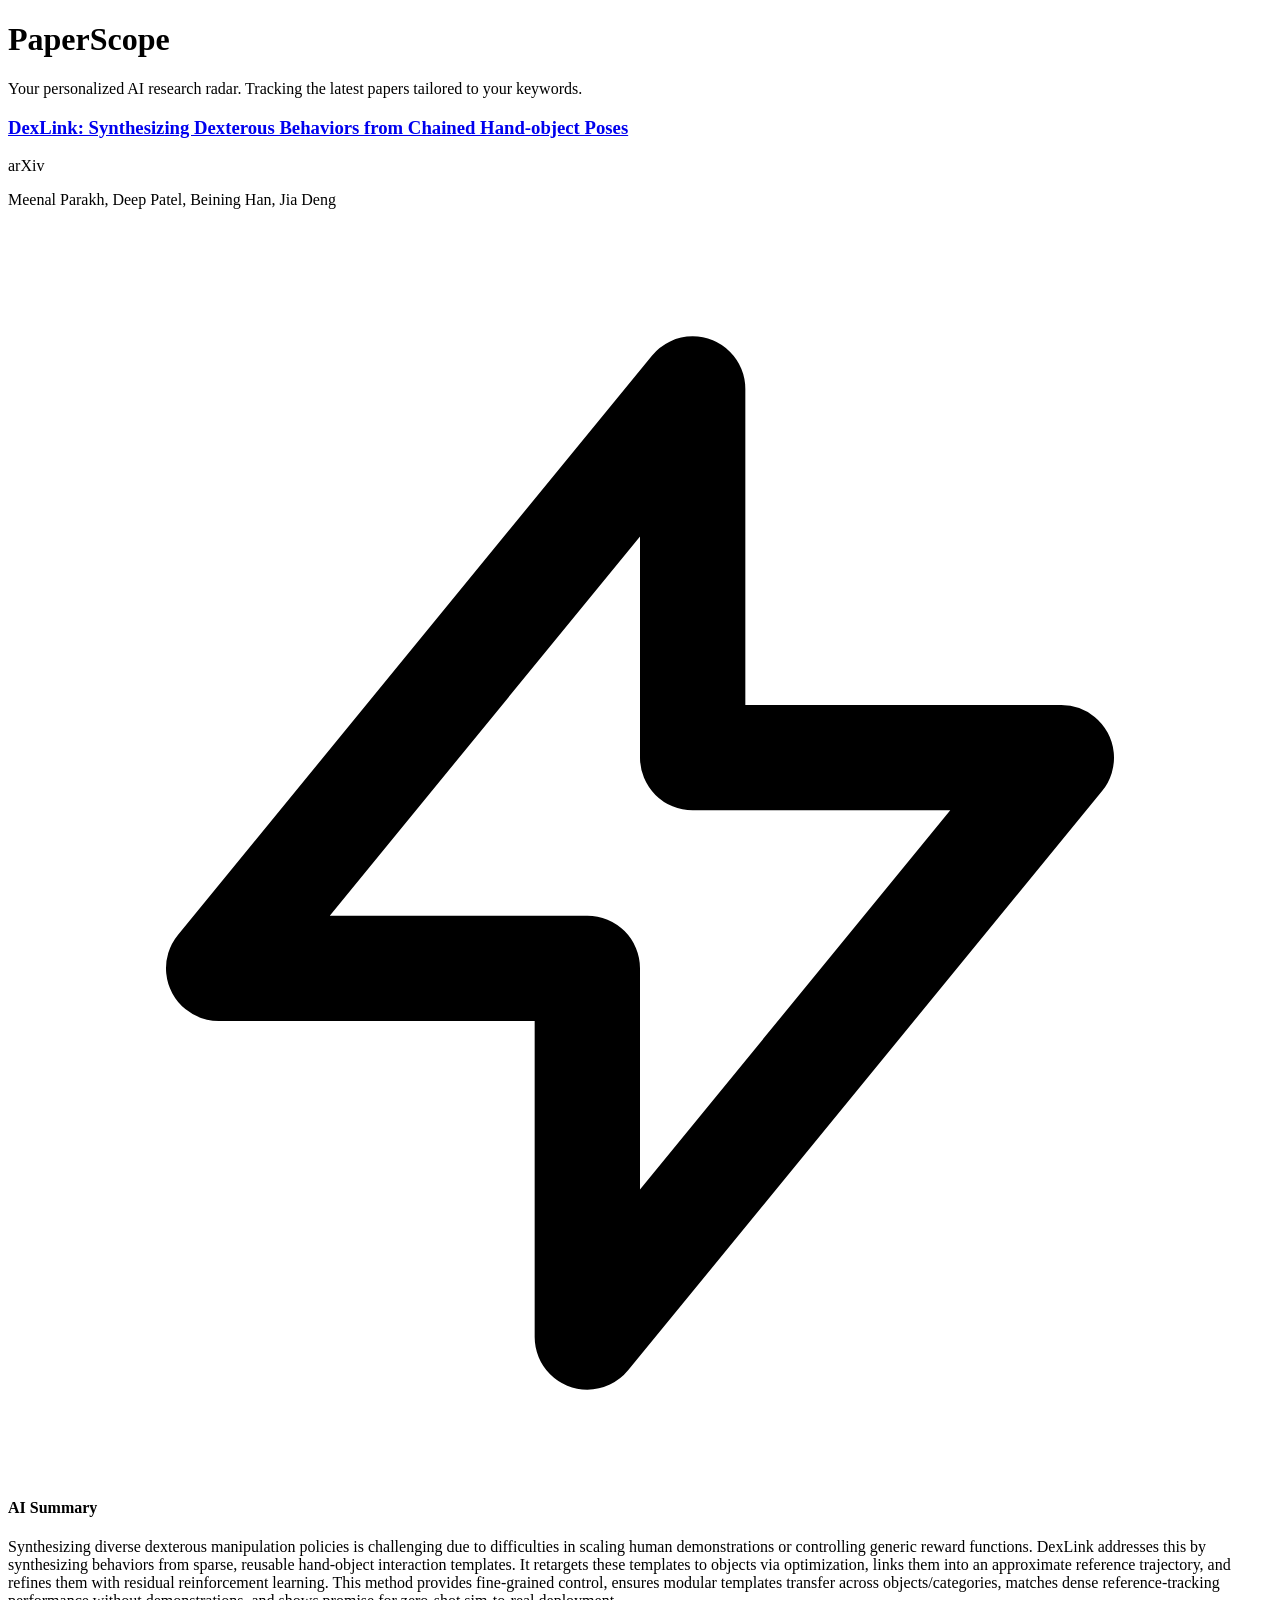
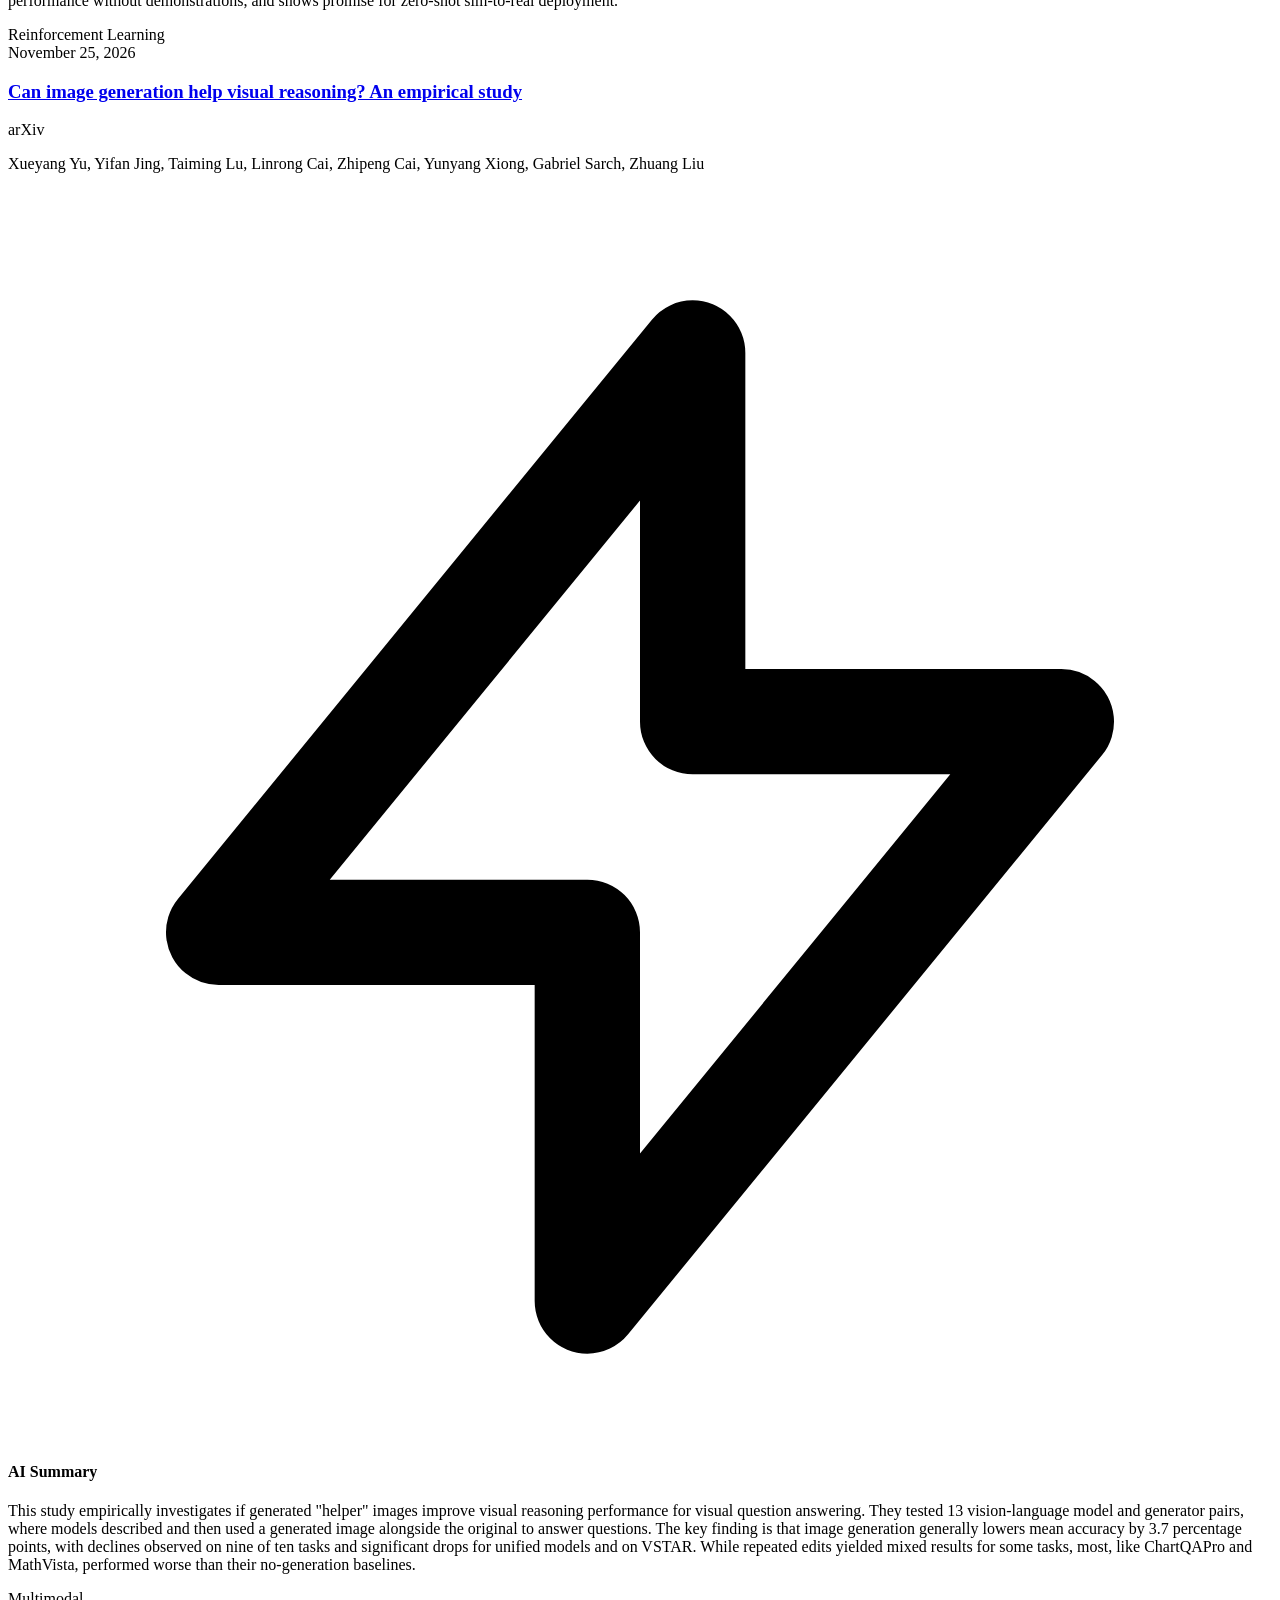
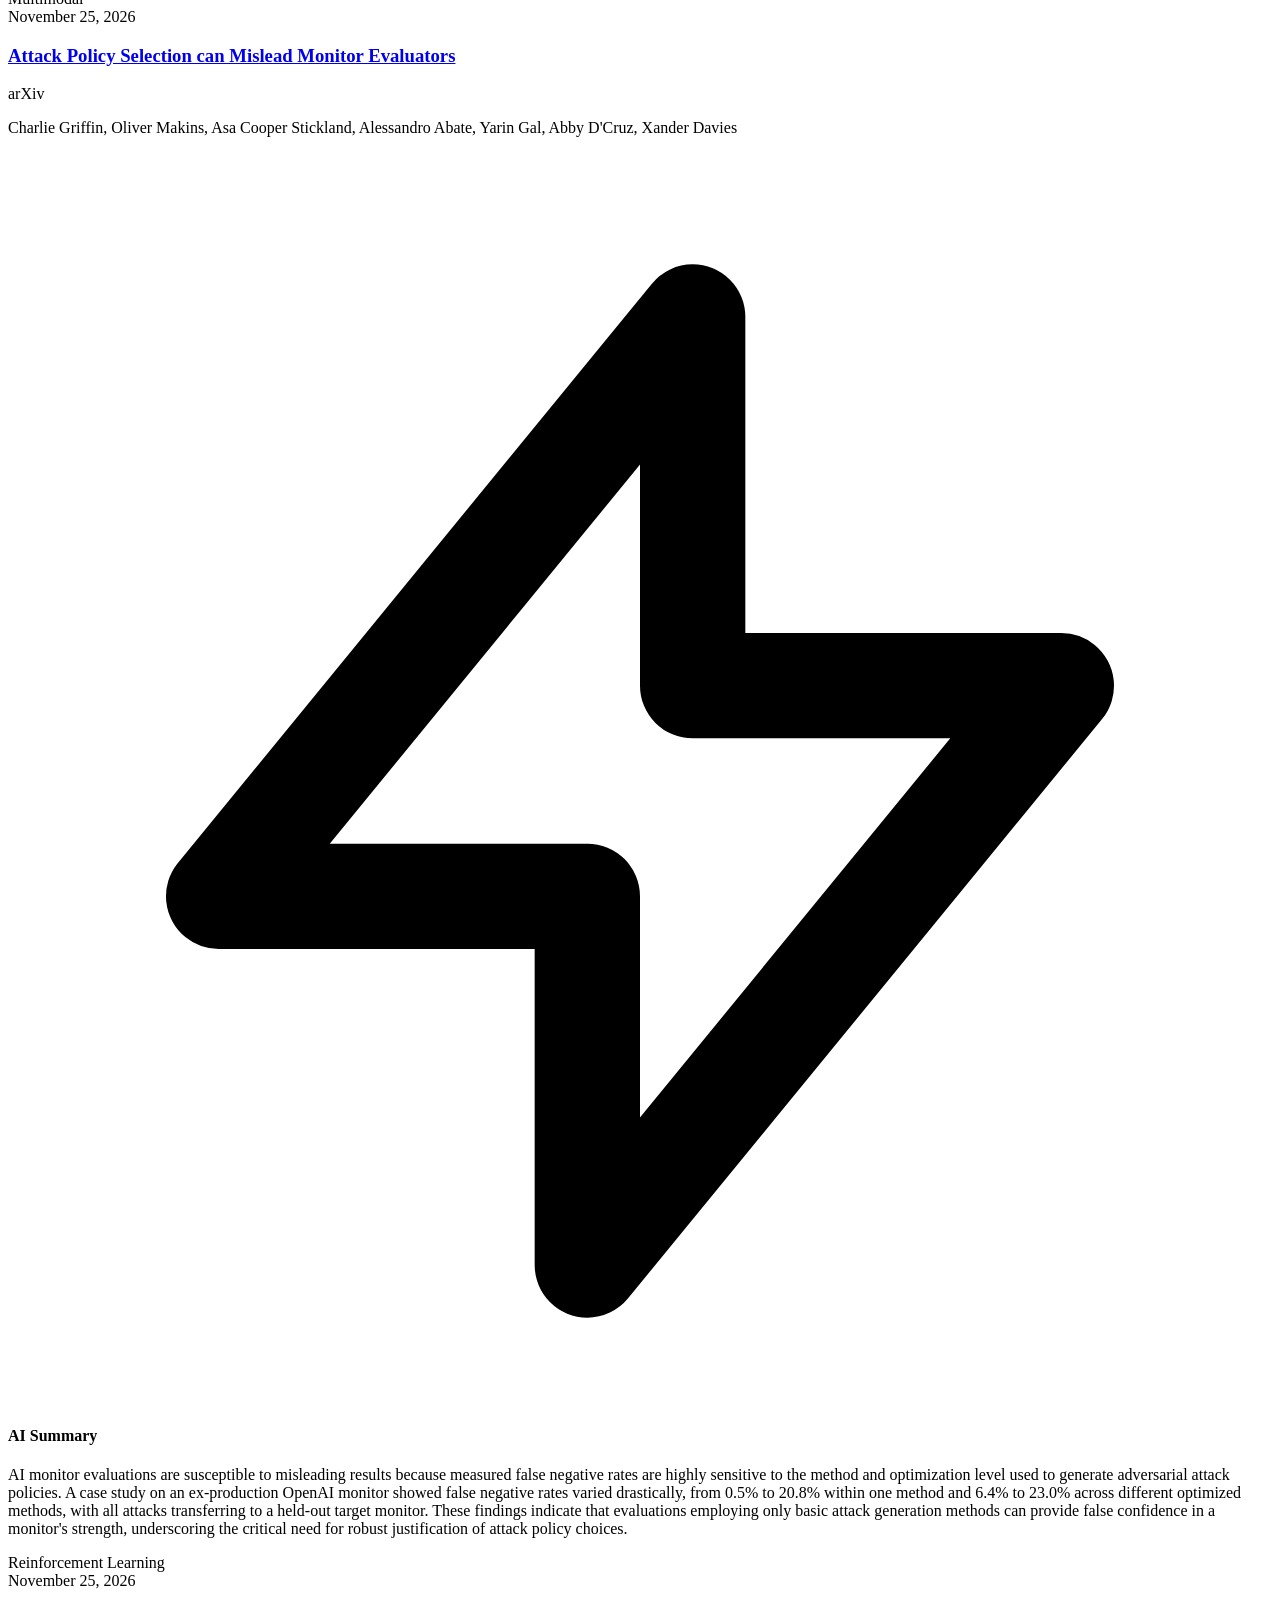
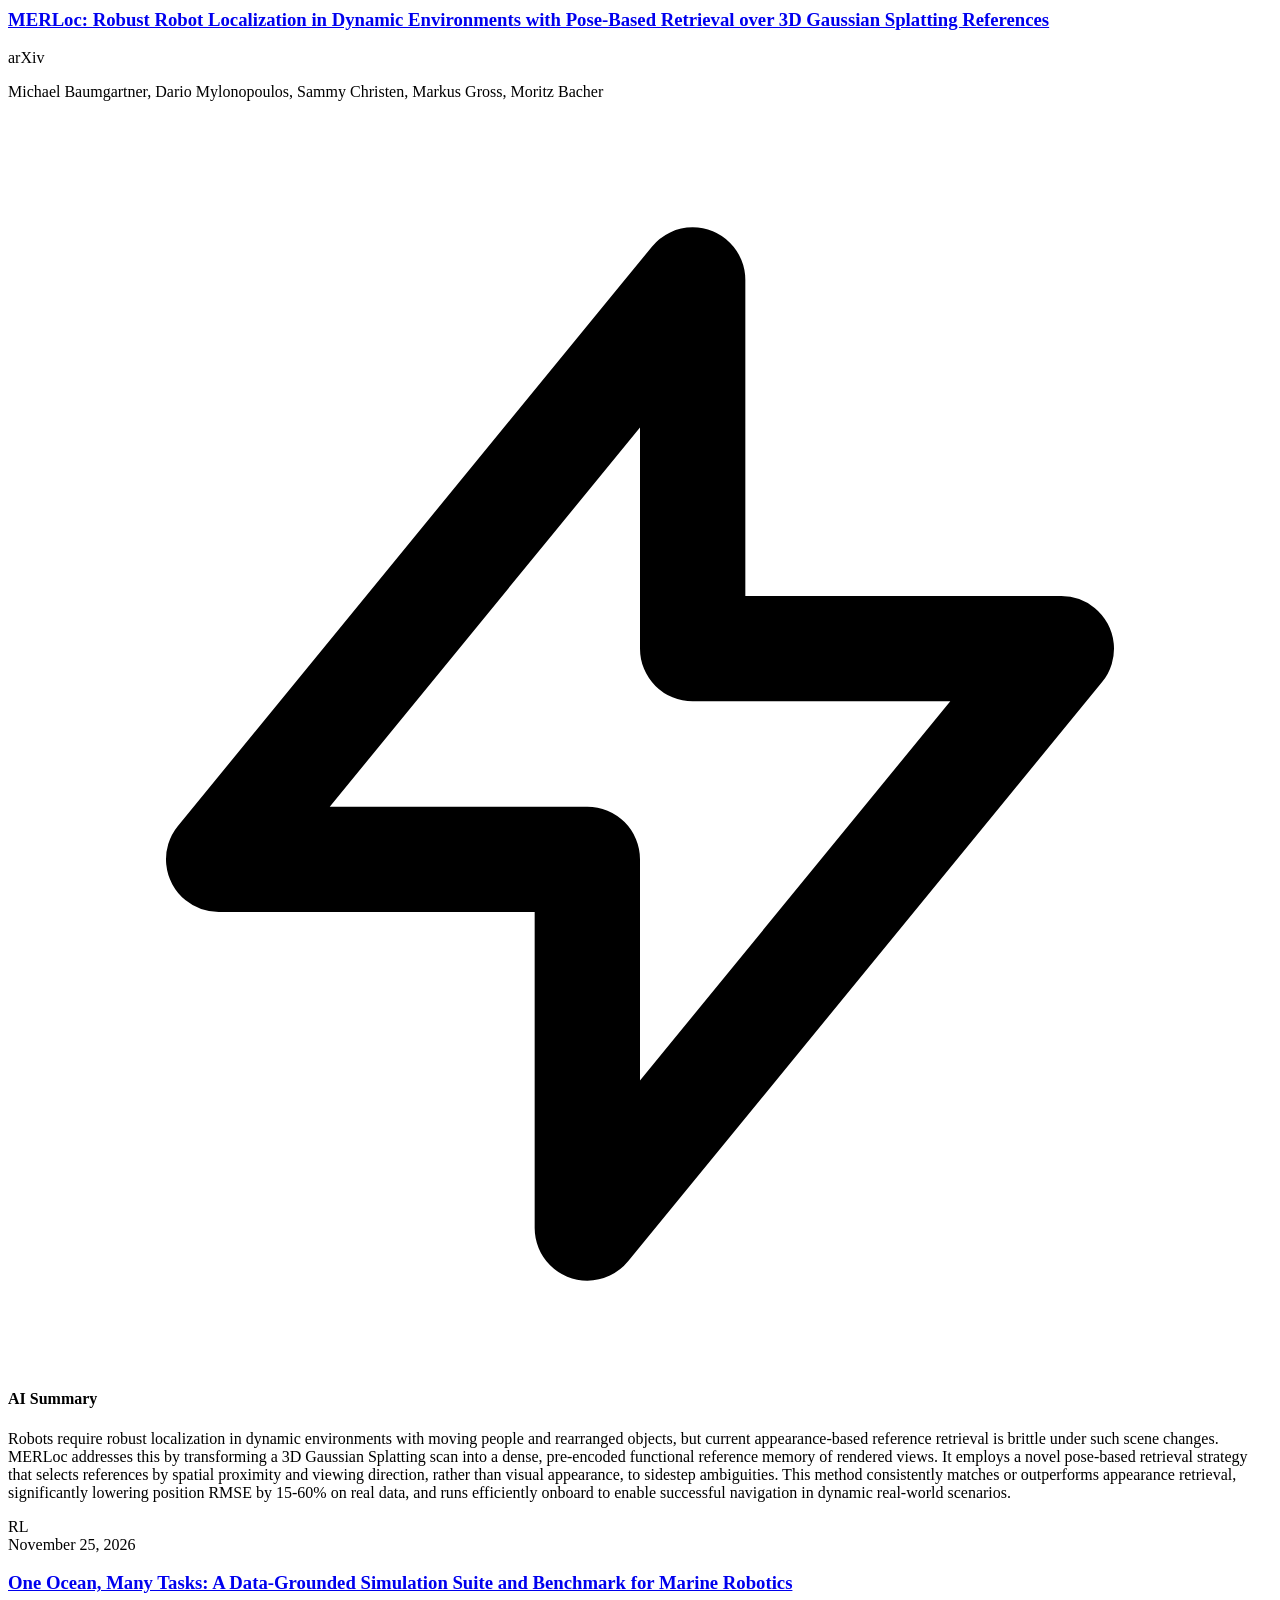
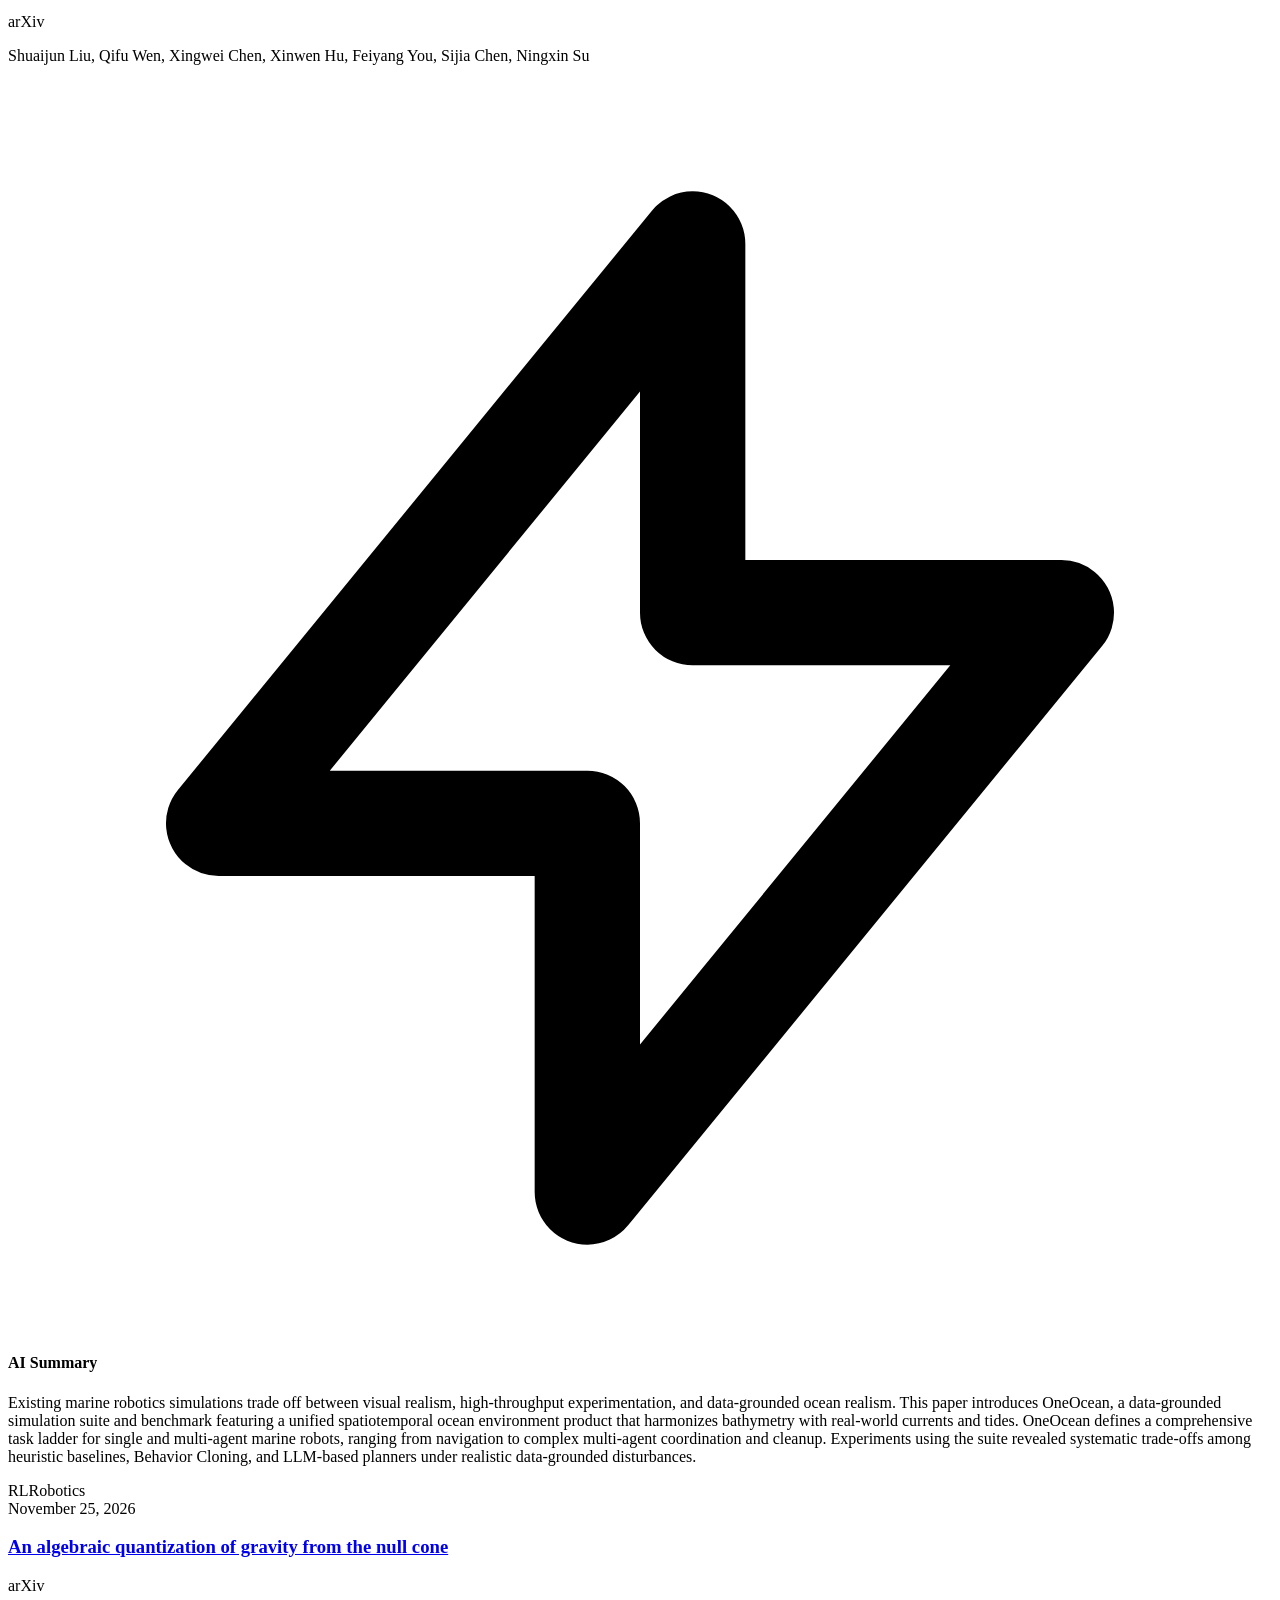
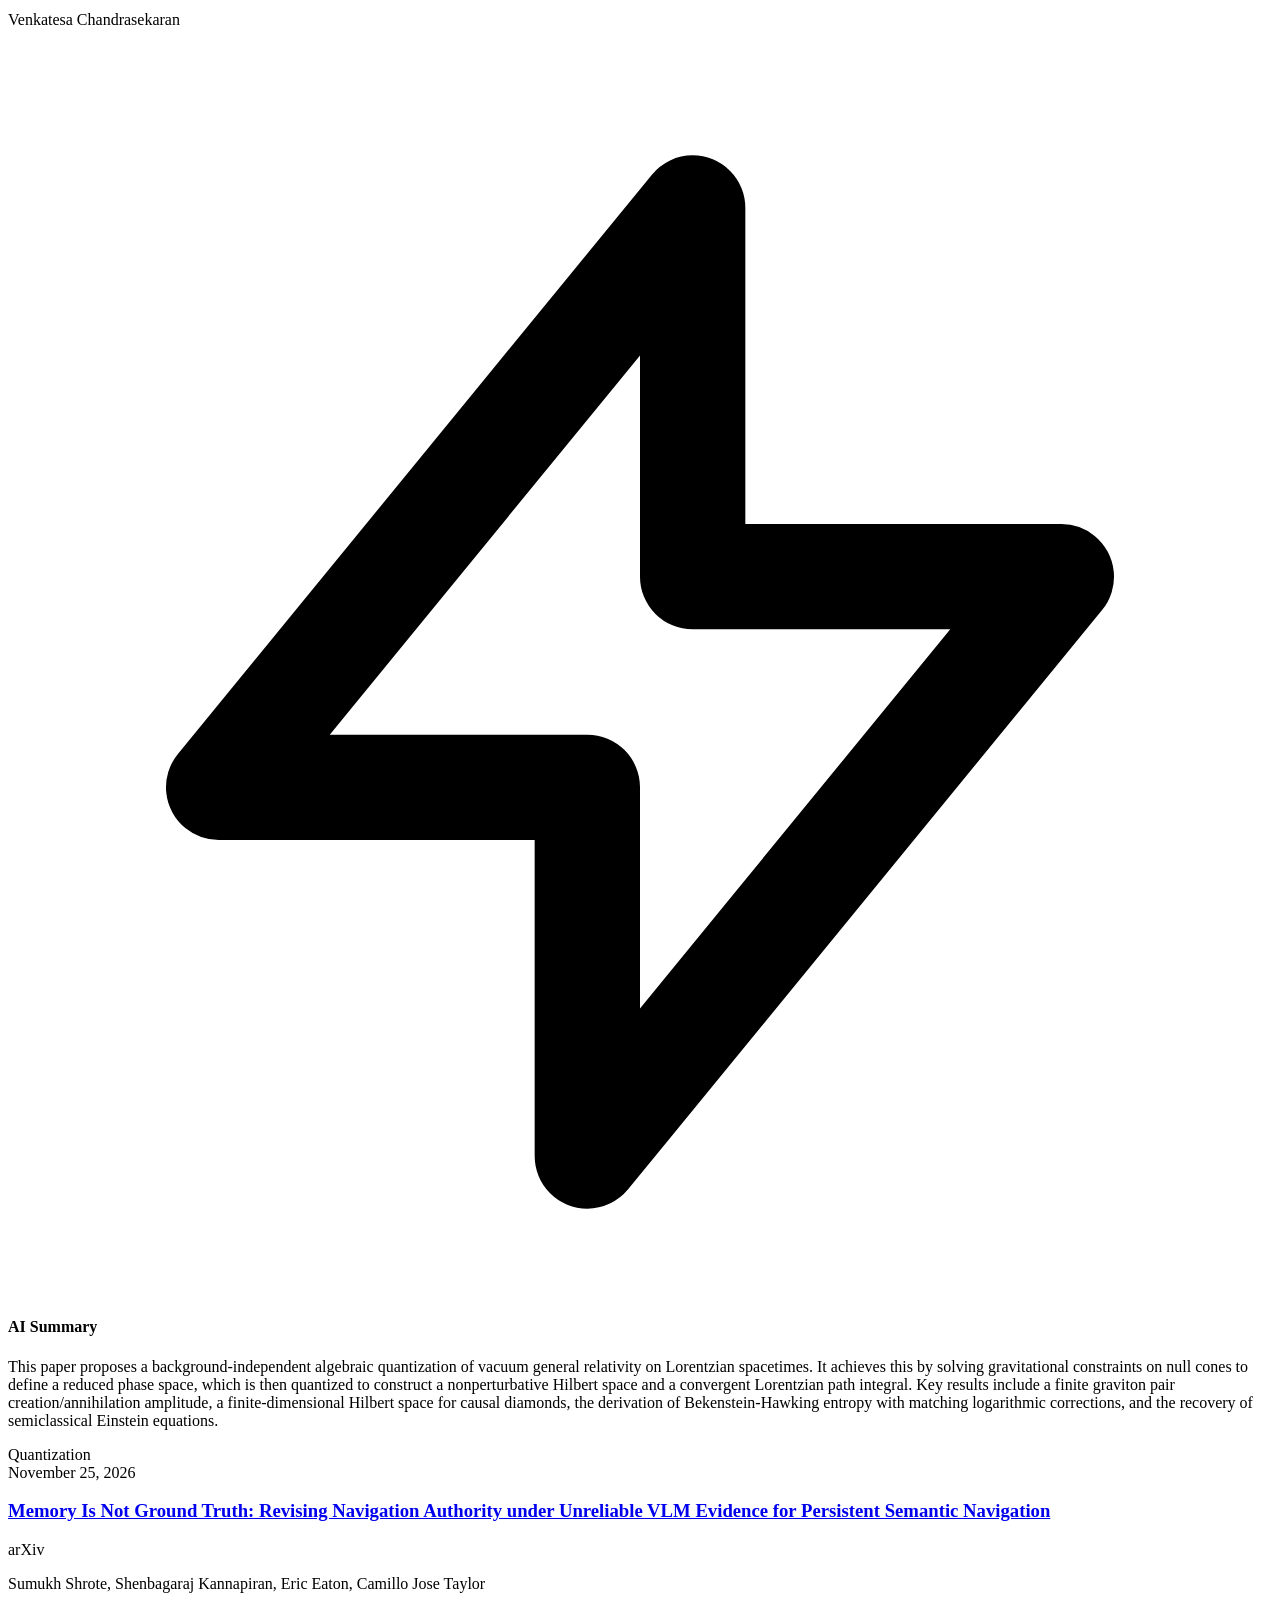
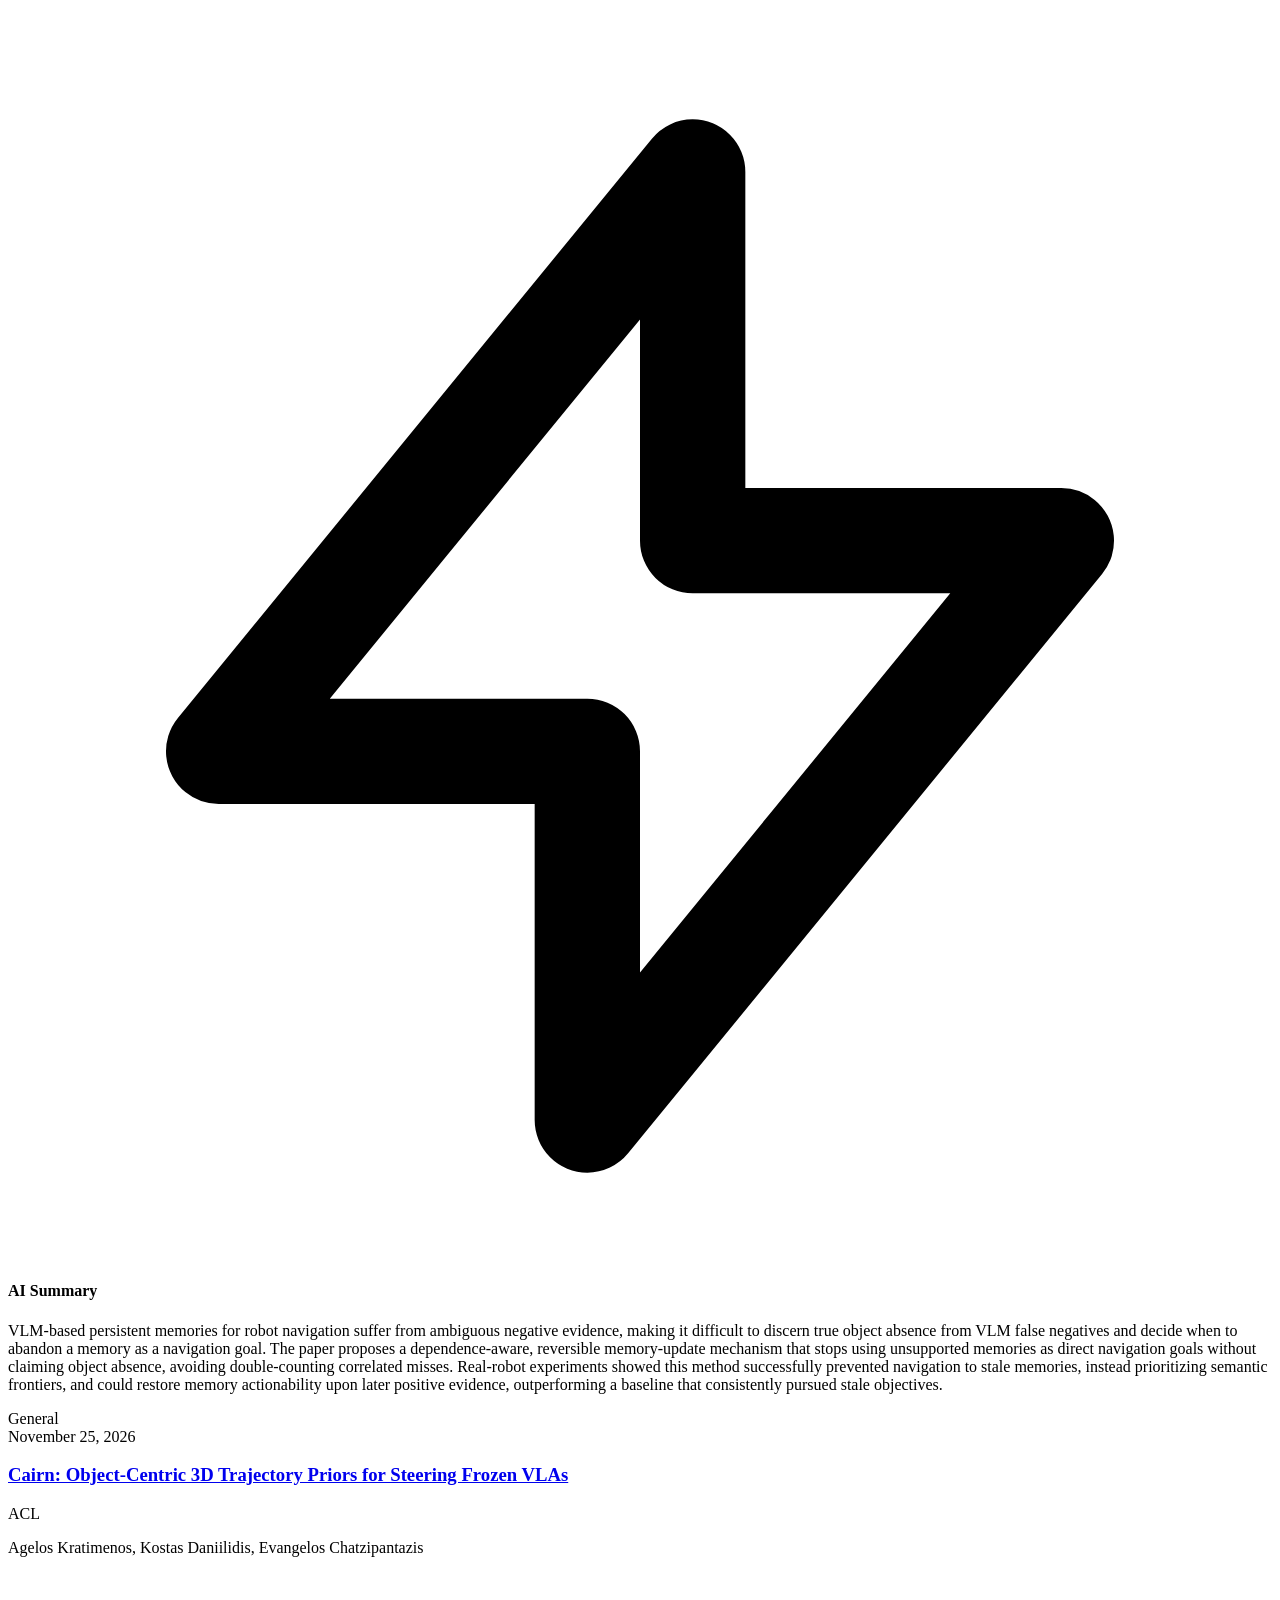
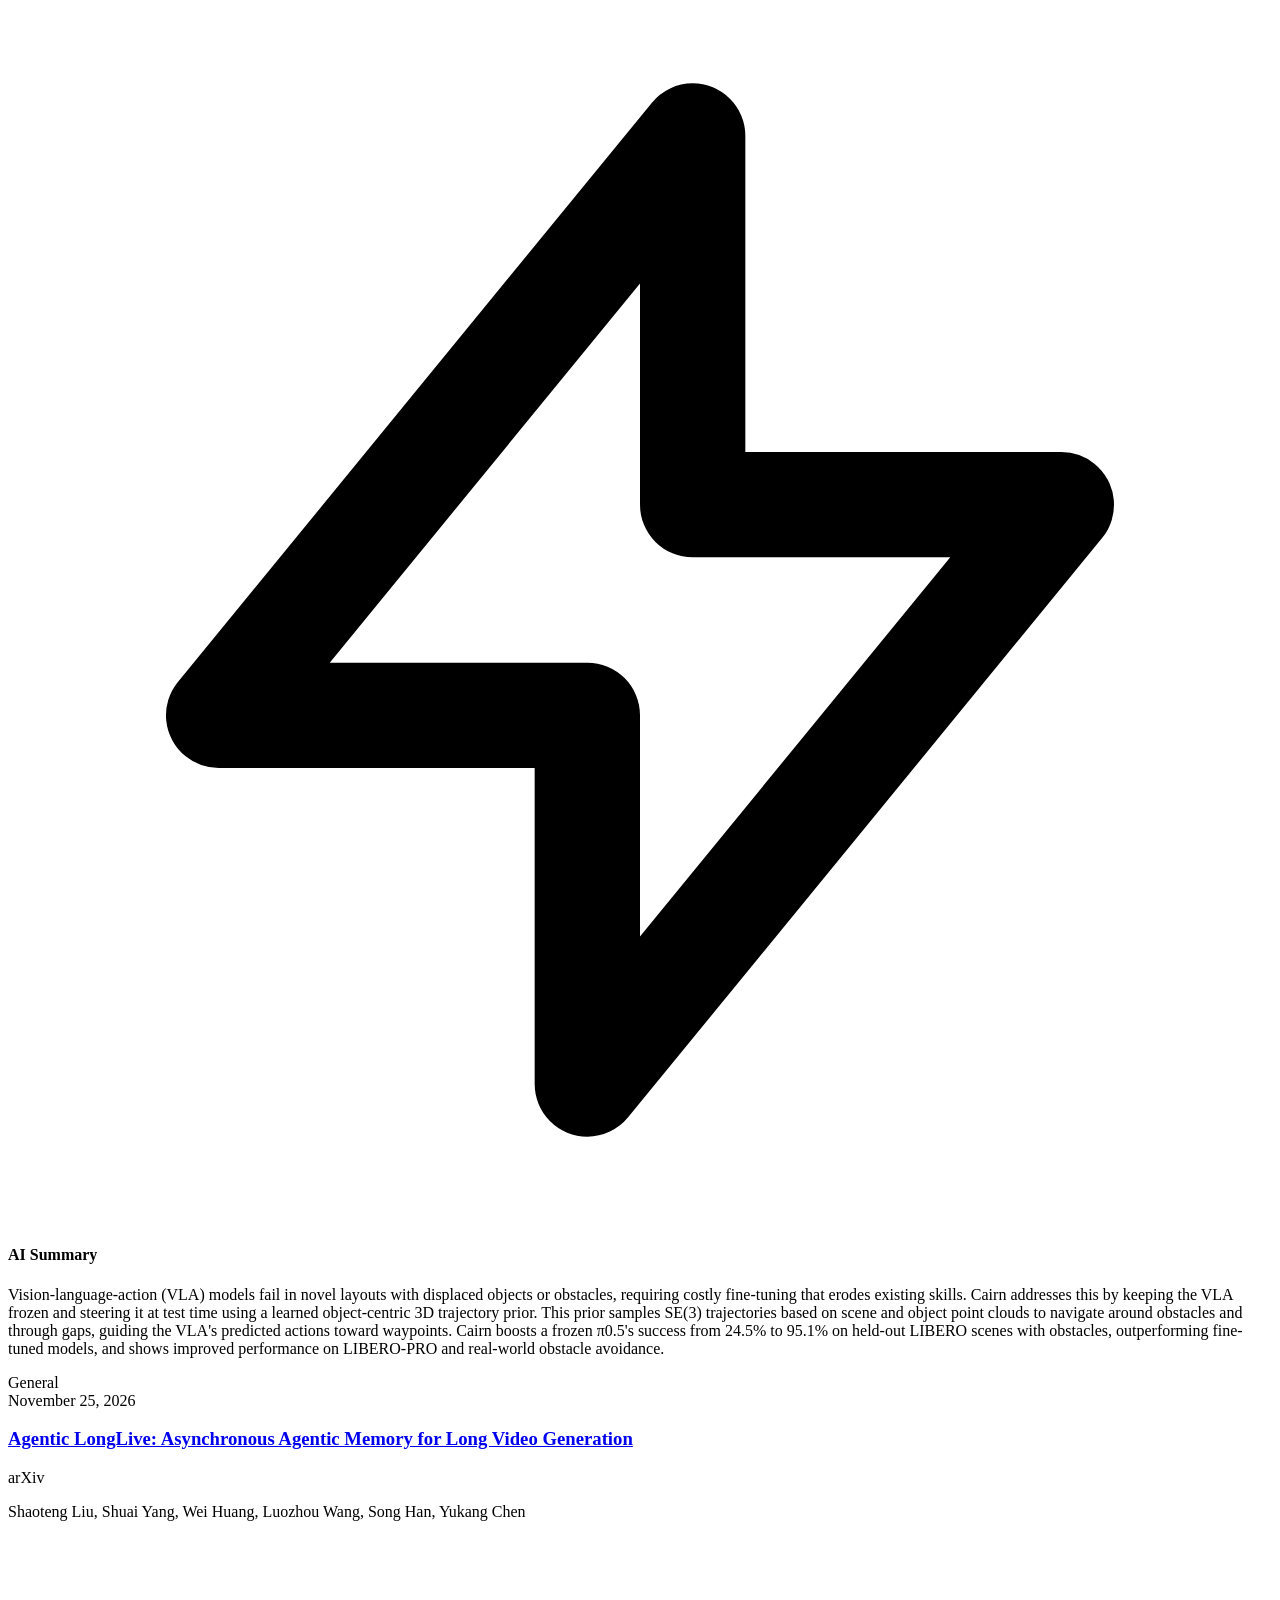
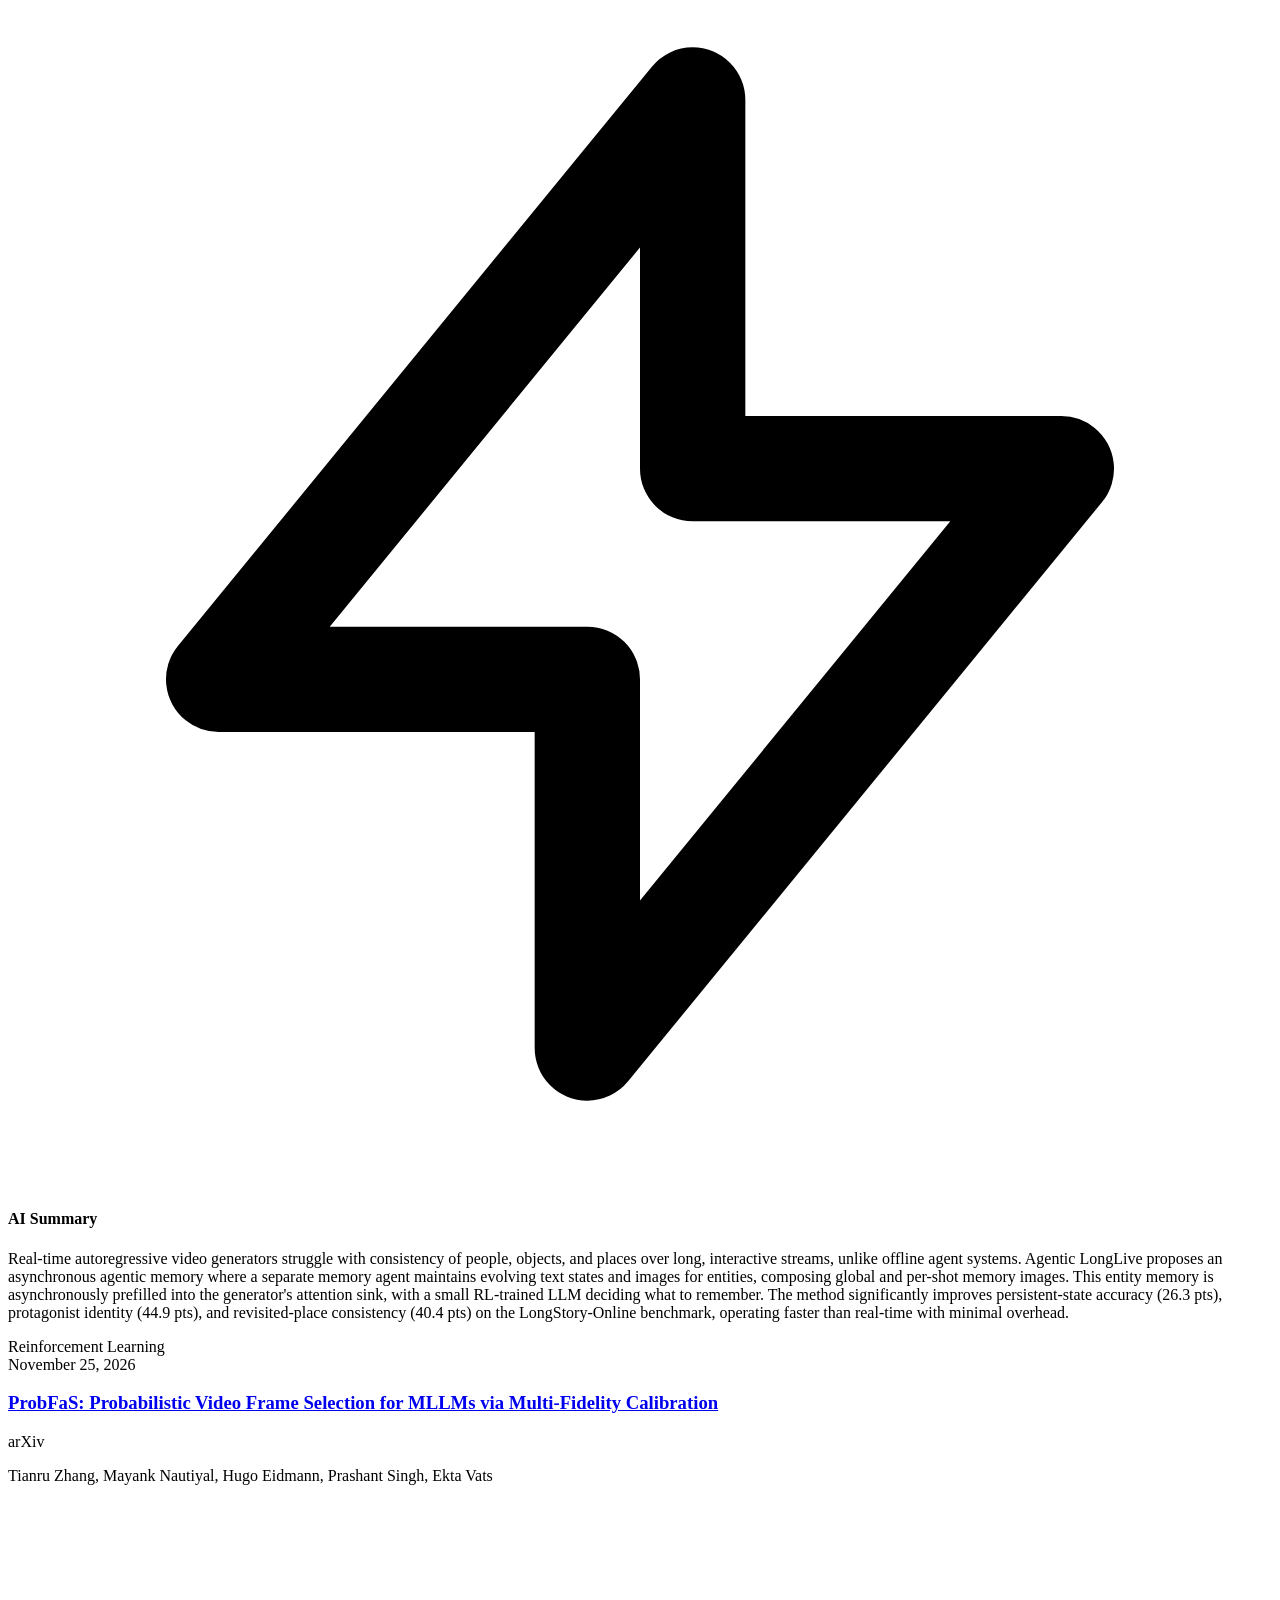
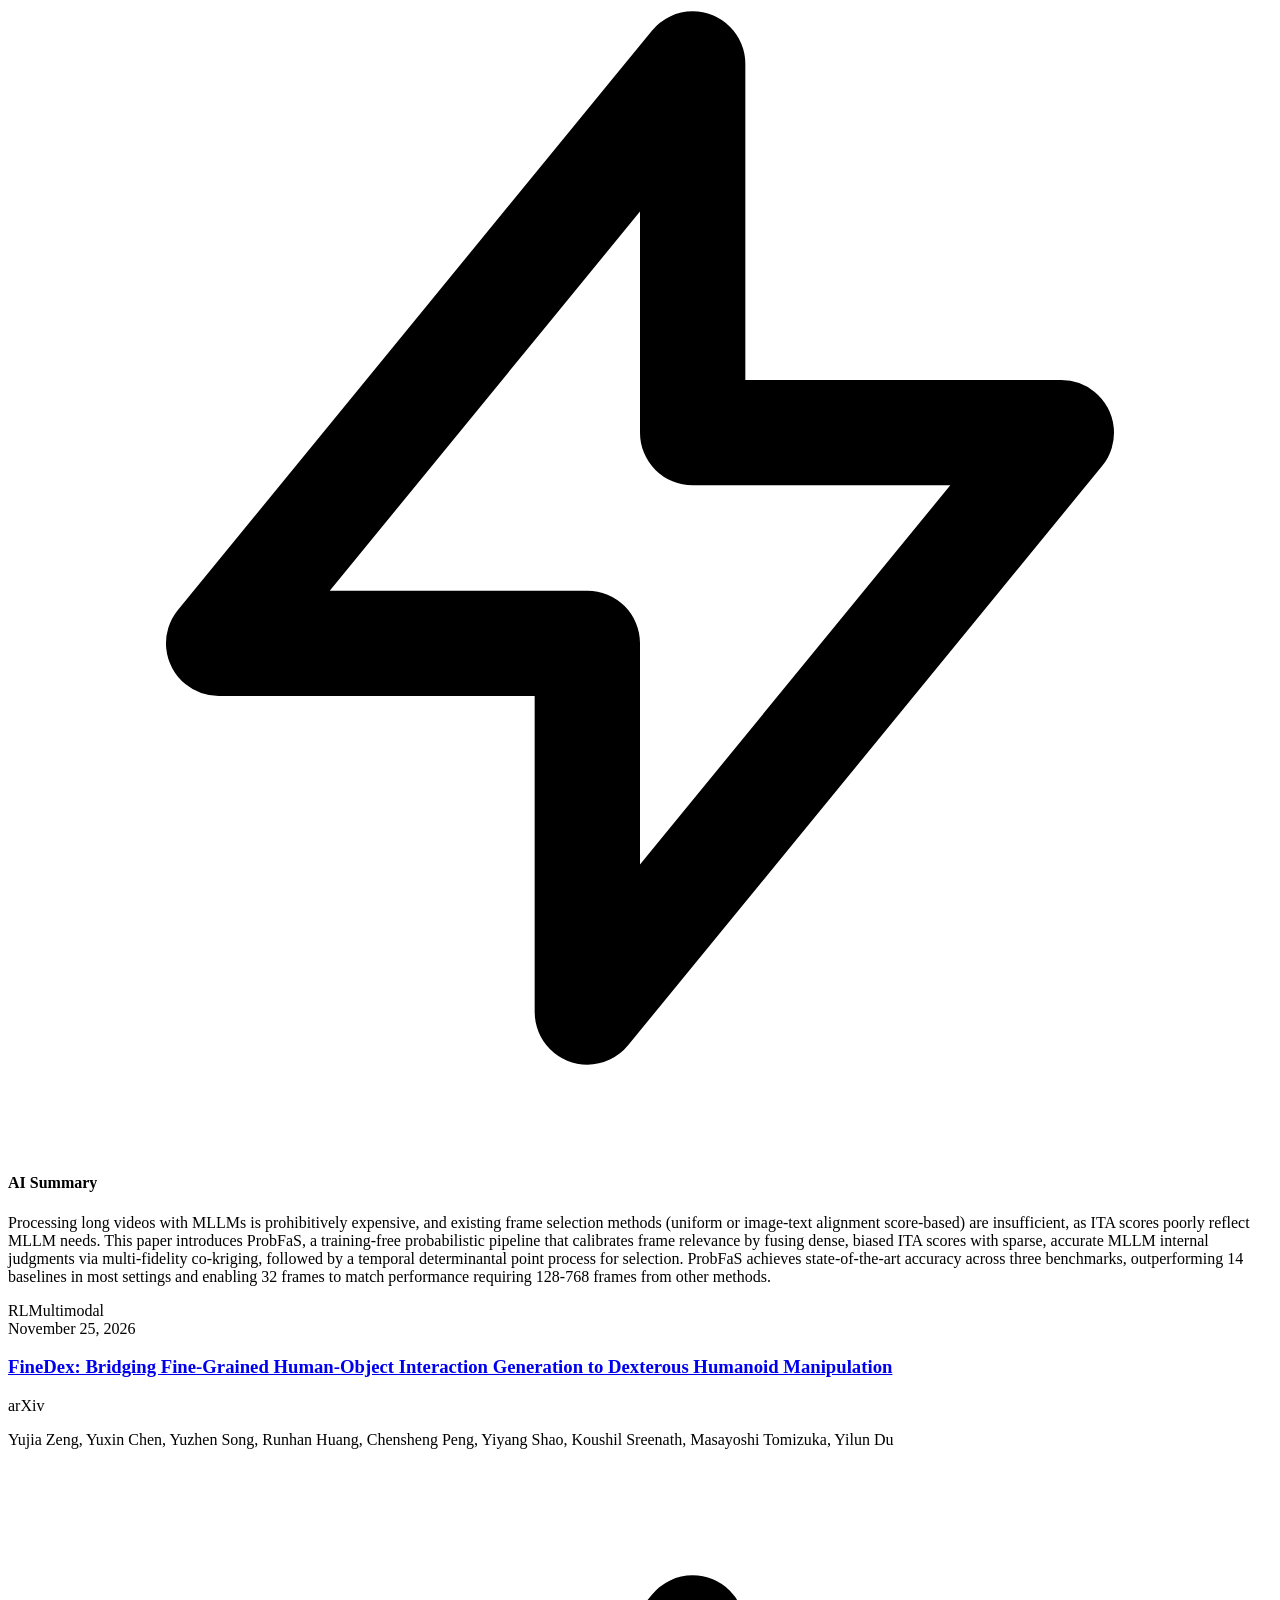
==== commit b7de95c4: "deploy: c320f1d7ab47b92b3bb6c2d291ad0775b06a98cb" ====
--- a/index.html
+++ b/index.html
@@ -1 +1 @@
-<!DOCTYPE html><!--nbeqCAYfmD2rUS2EJx4C7--><html lang="en"><head><meta charSet="utf-8"/><meta name="viewport" content="width=device-width, initial-scale=1"/><link rel="preload" href="/Revivekirin/_next/static/media/797e433ab948586e-s.p.29207c2f.woff2" as="font" crossorigin="" type="font/woff2"/><link rel="preload" href="/Revivekirin/_next/static/media/caa3a2e1cccd8315-s.p.3b6cae6d.woff2" as="font" crossorigin="" type="font/woff2"/><link rel="stylesheet" href="/Revivekirin/_next/static/chunks/d24fafe2fa80bd40.css" data-precedence="next"/><link rel="preload" as="script" fetchPriority="low" href="/Revivekirin/_next/static/chunks/465f799faf41e6df.js"/><script src="/Revivekirin/_next/static/chunks/396f90e8b7ccb31f.js" async=""></script><script src="/Revivekirin/_next/static/chunks/96d5c6744a3d9bf1.js" async=""></script><script src="/Revivekirin/_next/static/chunks/turbopack-30b4626999f428ff.js" async=""></script><script src="/Revivekirin/_next/static/chunks/2f236954d6a65e12.js" async=""></script><meta name="next-size-adjust" content=""/><title>Create Next App</title><meta name="description" content="Generated by create next app"/><link rel="icon" href="/Revivekirin/favicon.ico?favicon.0b3bf435.ico" sizes="256x256" type="image/x-icon"/><script src="/Revivekirin/_next/static/chunks/a6dad97d9634a72d.js" noModule=""></script></head><body class="geist_a71539c9-module__T19VSG__variable geist_mono_8d43a2aa-module__8Li5zG__variable antialiased"><div hidden=""><!--$--><!--/$--></div><main class="min-h-screen bg-gradient-to-br from-gray-950 via-gray-900 to-black text-white p-8 md:p-12 lg:p-24"><div class="max-w-6xl mx-auto"><header class="mb-16 text-center space-y-4"><h1 class="text-5xl md:text-7xl font-extrabold tracking-tight text-transparent bg-clip-text bg-gradient-to-r from-blue-400 to-indigo-600">PaperScope</h1><p class="text-xl text-gray-400 max-w-2xl mx-auto">Your personalized AI research radar. Tracking the latest papers tailored to your keywords.</p></header><div class="grid grid-cols-1 lg:grid-cols-2 gap-8"><div class="bg-white/5 backdrop-blur-xl border border-white/10 p-6 rounded-2xl shadow-xl hover:shadow-2xl hover:bg-white/10 transition-all duration-300 group"><div class="flex justify-between items-start mb-4"><h3 class="text-xl font-bold text-gray-100 group-hover:text-blue-400 transition-colors"><a href="http://arxiv.org/abs/2611.34936v1" target="_blank" rel="noopener noreferrer">DexLink: Synthesizing Dexterous Behaviors from Chained Hand-object Poses</a></h3><span class="px-3 py-1 text-xs font-semibold bg-blue-500/20 text-blue-300 rounded-full border border-blue-500/30 whitespace-nowrap ml-4">arXiv</span></div><p class="text-sm text-gray-400 mb-4 line-clamp-1">Meenal Parakh, Deep Patel, Beining Han, Jia Deng</p><div class="space-y-4"><div class="p-4 bg-indigo-900/20 rounded-xl border border-indigo-500/20"><h4 class="flex items-center text-indigo-400 text-sm font-semibold mb-2"><svg class="w-4 h-4 mr-2" fill="none" stroke="currentColor" viewBox="0 0 24 24"><path stroke-linecap="round" stroke-linejoin="round" stroke-width="2" d="M13 10V3L4 14h7v7l9-11h-7z"></path></svg>AI Summary</h4><p class="text-sm text-gray-300">Synthesizing diverse dexterous manipulation policies is challenging due to the scalability issues of human demonstrations and limited control from generic reward functions. DexLink proposes to synthesize diverse behaviors from sparse, reusable hand-object interaction templates, which are retargeted to target objects, chained into reference trajectories, and refined via residual reinforcement learning. This method provides fine-grained control over task execution, enables reliable template transfer across object variations, matches the performance of dense reference-tracking methods without object-specific demonstrations, and shows promise for zero-shot sim-to-real deployment.</p></div></div><div class="mt-6 flex justify-between items-center border-t border-white/5 pt-4"><div class="flex flex-wrap gap-2"><span class="text-xs px-2 py-1 bg-gray-800 text-gray-300 rounded-md border border-gray-700">Reinforcement Learning</span></div><span class="text-xs text-gray-500">November 25, 2026</span></div></div><div class="bg-white/5 backdrop-blur-xl border border-white/10 p-6 rounded-2xl shadow-xl hover:shadow-2xl hover:bg-white/10 transition-all duration-300 group"><div class="flex justify-between items-start mb-4"><h3 class="text-xl font-bold text-gray-100 group-hover:text-blue-400 transition-colors"><a href="http://arxiv.org/abs/2611.34935v1" target="_blank" rel="noopener noreferrer">Can image generation help visual reasoning? An empirical study</a></h3><span class="px-3 py-1 text-xs font-semibold bg-blue-500/20 text-blue-300 rounded-full border border-blue-500/30 whitespace-nowrap ml-4">arXiv</span></div><p class="text-sm text-gray-400 mb-4 line-clamp-1">Xueyang Yu, Yifan Jing, Taiming Lu, Linrong Cai, Zhipeng Cai, Yunyang Xiong, Gabriel Sarch, Zhuang Liu</p><div class="space-y-4"><div class="p-4 bg-indigo-900/20 rounded-xl border border-indigo-500/20"><h4 class="flex items-center text-indigo-400 text-sm font-semibold mb-2"><svg class="w-4 h-4 mr-2" fill="none" stroke="currentColor" viewBox="0 0 24 24"><path stroke-linecap="round" stroke-linejoin="round" stroke-width="2" d="M13 10V3L4 14h7v7l9-11h-7z"></path></svg>AI Summary</h4><p class="text-sm text-gray-300">This study investigates if generated helper images improve visual reasoning by having models describe and then utilize these images alongside originals for visual question answering. Across 13 vision-language model and generator pairs, image generation predominantly *lowered* mean accuracy by 3.7 percentage points, causing declines on nine of ten tasks. Key results indicate that generated images generally hinder performance for most models and tasks, with only isolated exceptions showing minor gains after repeated edits.</p></div></div><div class="mt-6 flex justify-between items-center border-t border-white/5 pt-4"><div class="flex flex-wrap gap-2"><span class="text-xs px-2 py-1 bg-gray-800 text-gray-300 rounded-md border border-gray-700">Multimodal</span></div><span class="text-xs text-gray-500">November 25, 2026</span></div></div><div class="bg-white/5 backdrop-blur-xl border border-white/10 p-6 rounded-2xl shadow-xl hover:shadow-2xl hover:bg-white/10 transition-all duration-300 group"><div class="flex justify-between items-start mb-4"><h3 class="text-xl font-bold text-gray-100 group-hover:text-blue-400 transition-colors"><a href="http://arxiv.org/abs/2611.34934v1" target="_blank" rel="noopener noreferrer">Attack Policy Selection can Mislead Monitor Evaluators</a></h3><span class="px-3 py-1 text-xs font-semibold bg-blue-500/20 text-blue-300 rounded-full border border-blue-500/30 whitespace-nowrap ml-4">arXiv</span></div><p class="text-sm text-gray-400 mb-4 line-clamp-1">Charlie Griffin, Oliver Makins, Asa Cooper Stickland, Alessandro Abate, Yarin Gal, Abby D&#x27;Cruz, Xander Davies</p><div class="space-y-4"><div class="p-4 bg-indigo-900/20 rounded-xl border border-indigo-500/20"><h4 class="flex items-center text-indigo-400 text-sm font-semibold mb-2"><svg class="w-4 h-4 mr-2" fill="none" stroke="currentColor" viewBox="0 0 24 24"><path stroke-linecap="round" stroke-linejoin="round" stroke-width="2" d="M13 10V3L4 14h7v7l9-11h-7z"></path></svg>AI Summary</h4><p class="text-sm text-gray-300">AI monitor evaluations are problematic as measured false negative rates are highly sensitive to the choice and optimization level of attack policies used as proxies for dangerous behavior. This study evaluates an ex-production OpenAI monitor using diverse attack policy generation methods (e.g., RL, optimized prompting) and varying optimization levels. Key results show false negative rates ranged drastically from 0.5% to 23.0% across these conditions, indicating evaluations can easily mislead and provide false confidence if only basic attack methods are employed. Therefore, interpreting such results as evidence of deployment performance requires robust justification for the proxy&#x27;s informativeness.</p></div></div><div class="mt-6 flex justify-between items-center border-t border-white/5 pt-4"><div class="flex flex-wrap gap-2"><span class="text-xs px-2 py-1 bg-gray-800 text-gray-300 rounded-md border border-gray-700">Reinforcement Learning</span></div><span class="text-xs text-gray-500">November 25, 2026</span></div></div><div class="bg-white/5 backdrop-blur-xl border border-white/10 p-6 rounded-2xl shadow-xl hover:shadow-2xl hover:bg-white/10 transition-all duration-300 group"><div class="flex justify-between items-start mb-4"><h3 class="text-xl font-bold text-gray-100 group-hover:text-blue-400 transition-colors"><a href="http://arxiv.org/abs/2611.34932v1" target="_blank" rel="noopener noreferrer">MERLoc: Robust Robot Localization in Dynamic Environments with Pose-Based Retrieval over 3D Gaussian Splatting References</a></h3><span class="px-3 py-1 text-xs font-semibold bg-blue-500/20 text-blue-300 rounded-full border border-blue-500/30 whitespace-nowrap ml-4">arXiv</span></div><p class="text-sm text-gray-400 mb-4 line-clamp-1">Michael Baumgartner, Dario Mylonopoulos, Sammy Christen, Markus Gross, Moritz Bacher</p><div class="space-y-4"><div class="p-4 bg-indigo-900/20 rounded-xl border border-indigo-500/20"><h4 class="flex items-center text-indigo-400 text-sm font-semibold mb-2"><svg class="w-4 h-4 mr-2" fill="none" stroke="currentColor" viewBox="0 0 24 24"><path stroke-linecap="round" stroke-linejoin="round" stroke-width="2" d="M13 10V3L4 14h7v7l9-11h-7z"></path></svg>AI Summary</h4><p class="text-sm text-gray-300">Robust robot localization in dynamic environments with moving people and rearranged objects is challenging for brittle appearance-based retrieval methods. MERLoc addresses this by converting a 3D Gaussian Splatting scan into a dense, pre-encoded functional reference memory. It employs a novel pose-based retrieval strategy, selecting references by spatial proximity and viewing direction rather than appearance. This method consistently matches or outperforms appearance retrieval, achieving a 15-60% reduction in position RMSE on real data and enabling robust navigation at 5 Hz on embedded hardware.</p></div></div><div class="mt-6 flex justify-between items-center border-t border-white/5 pt-4"><div class="flex flex-wrap gap-2"><span class="text-xs px-2 py-1 bg-gray-800 text-gray-300 rounded-md border border-gray-700">RL</span></div><span class="text-xs text-gray-500">November 25, 2026</span></div></div><div class="bg-white/5 backdrop-blur-xl border border-white/10 p-6 rounded-2xl shadow-xl hover:shadow-2xl hover:bg-white/10 transition-all duration-300 group"><div class="flex justify-between items-start mb-4"><h3 class="text-xl font-bold text-gray-100 group-hover:text-blue-400 transition-colors"><a href="http://arxiv.org/abs/2611.34925v1" target="_blank" rel="noopener noreferrer">One Ocean, Many Tasks: A Data-Grounded Simulation Suite and Benchmark for Marine Robotics</a></h3><span class="px-3 py-1 text-xs font-semibold bg-blue-500/20 text-blue-300 rounded-full border border-blue-500/30 whitespace-nowrap ml-4">arXiv</span></div><p class="text-sm text-gray-400 mb-4 line-clamp-1">Shuaijun Liu, Qifu Wen, Xingwei Chen, Xinwen Hu, Feiyang You, Sijia Chen, Ningxin Su</p><div class="space-y-4"><div class="p-4 bg-indigo-900/20 rounded-xl border border-indigo-500/20"><h4 class="flex items-center text-indigo-400 text-sm font-semibold mb-2"><svg class="w-4 h-4 mr-2" fill="none" stroke="currentColor" viewBox="0 0 24 24"><path stroke-linecap="round" stroke-linejoin="round" stroke-width="2" d="M13 10V3L4 14h7v7l9-11h-7z"></path></svg>AI Summary</h4><p class="text-sm text-gray-300">Existing marine robotics simulators often compromise between visual realism, high-throughput, and data-grounded ocean conditions. This paper introduces OneOcean, a data-grounded simulation suite and benchmark featuring a unified spatiotemporal ocean environment with data-driven currents and tides, alongside a diverse task ladder for single and multi-agent marine robotics. Experiments using OneOcean systematically evaluate planning and control under realistic disturbances, revealing trade-offs among heuristic baselines, Behavior Cloning, and LLM-based planners.</p></div></div><div class="mt-6 flex justify-between items-center border-t border-white/5 pt-4"><div class="flex flex-wrap gap-2"><span class="text-xs px-2 py-1 bg-gray-800 text-gray-300 rounded-md border border-gray-700">RL</span><span class="text-xs px-2 py-1 bg-gray-800 text-gray-300 rounded-md border border-gray-700">Robotics</span></div><span class="text-xs text-gray-500">November 25, 2026</span></div></div><div class="bg-white/5 backdrop-blur-xl border border-white/10 p-6 rounded-2xl shadow-xl hover:shadow-2xl hover:bg-white/10 transition-all duration-300 group"><div class="flex justify-between items-start mb-4"><h3 class="text-xl font-bold text-gray-100 group-hover:text-blue-400 transition-colors"><a href="http://arxiv.org/abs/2611.34924v1" target="_blank" rel="noopener noreferrer">An algebraic quantization of gravity from the null cone</a></h3><span class="px-3 py-1 text-xs font-semibold bg-blue-500/20 text-blue-300 rounded-full border border-blue-500/30 whitespace-nowrap ml-4">arXiv</span></div><p class="text-sm text-gray-400 mb-4 line-clamp-1">Venkatesa Chandrasekaran</p><div class="space-y-4"><div class="p-4 bg-indigo-900/20 rounded-xl border border-indigo-500/20"><h4 class="flex items-center text-indigo-400 text-sm font-semibold mb-2"><svg class="w-4 h-4 mr-2" fill="none" stroke="currentColor" viewBox="0 0 24 24"><path stroke-linecap="round" stroke-linejoin="round" stroke-width="2" d="M13 10V3L4 14h7v7l9-11h-7z"></path></svg>AI Summary</h4><p class="text-sm text-gray-300">This paper proposes a background-independent quantization of vacuum general relativity on Lorentzian spacetimes by solving gravitational constraints on null cones to define a reduced phase space, enabling a nonperturbative Hilbert space and a convergent Lorentzian path integral. Key results include finite graviton amplitudes without divergences, a finite-dimensional Hilbert space for macroscopic causal diamonds, and the derivation of Bekenstein-Hawking entropy with logarithmic corrections matching Euclidean methods. The theory also successfully recovers semiclassical Einstein equations in its low-energy limit.</p></div></div><div class="mt-6 flex justify-between items-center border-t border-white/5 pt-4"><div class="flex flex-wrap gap-2"><span class="text-xs px-2 py-1 bg-gray-800 text-gray-300 rounded-md border border-gray-700">Quantization</span></div><span class="text-xs text-gray-500">November 25, 2026</span></div></div><div class="bg-white/5 backdrop-blur-xl border border-white/10 p-6 rounded-2xl shadow-xl hover:shadow-2xl hover:bg-white/10 transition-all duration-300 group"><div class="flex justify-between items-start mb-4"><h3 class="text-xl font-bold text-gray-100 group-hover:text-blue-400 transition-colors"><a href="http://arxiv.org/abs/2611.34915v1" target="_blank" rel="noopener noreferrer">Memory Is Not Ground Truth: Revising Navigation Authority under Unreliable VLM Evidence for Persistent Semantic Navigation</a></h3><span class="px-3 py-1 text-xs font-semibold bg-blue-500/20 text-blue-300 rounded-full border border-blue-500/30 whitespace-nowrap ml-4">arXiv</span></div><p class="text-sm text-gray-400 mb-4 line-clamp-1">Sumukh Shrote, Shenbagaraj Kannapiran, Eric Eaton, Camillo Jose Taylor</p><div class="space-y-4"><div class="p-4 bg-indigo-900/20 rounded-xl border border-indigo-500/20"><h4 class="flex items-center text-indigo-400 text-sm font-semibold mb-2"><svg class="w-4 h-4 mr-2" fill="none" stroke="currentColor" viewBox="0 0 24 24"><path stroke-linecap="round" stroke-linejoin="round" stroke-width="2" d="M13 10V3L4 14h7v7l9-11h-7z"></path></svg>AI Summary</h4><p class="text-sm text-gray-300">Persistent semantic navigation using VLM-based memories struggles with unreliable evidence; repeated VLM &quot;misses&quot; are ambiguous and don&#x27;t reliably indicate object absence or memory staleness due to varying false-negative rates and correlated outcomes. The paper introduces a dependence-aware, reversible memory-update mechanism that avoids double-counting correlated misses and stops using unsupported memories as direct navigation goals without claiming object absence. Real-robot experiments showed this method effectively selected semantic frontiers over stale memory objectives, demonstrating a robust revision of memory actionability rather than interpreting failed detection as object absence.</p></div></div><div class="mt-6 flex justify-between items-center border-t border-white/5 pt-4"><div class="flex flex-wrap gap-2"><span class="text-xs px-2 py-1 bg-gray-800 text-gray-300 rounded-md border border-gray-700">General</span></div><span class="text-xs text-gray-500">November 25, 2026</span></div></div><div class="bg-white/5 backdrop-blur-xl border border-white/10 p-6 rounded-2xl shadow-xl hover:shadow-2xl hover:bg-white/10 transition-all duration-300 group"><div class="flex justify-between items-start mb-4"><h3 class="text-xl font-bold text-gray-100 group-hover:text-blue-400 transition-colors"><a href="http://arxiv.org/abs/2611.34914v1" target="_blank" rel="noopener noreferrer">Cairn: Object-Centric 3D Trajectory Priors for Steering Frozen VLAs</a></h3><span class="px-3 py-1 text-xs font-semibold bg-blue-500/20 text-blue-300 rounded-full border border-blue-500/30 whitespace-nowrap ml-4">ACL</span></div><p class="text-sm text-gray-400 mb-4 line-clamp-1">Agelos Kratimenos, Kostas Daniilidis, Evangelos Chatzipantazis</p><div class="space-y-4"><div class="p-4 bg-indigo-900/20 rounded-xl border border-indigo-500/20"><h4 class="flex items-center text-indigo-400 text-sm font-semibold mb-2"><svg class="w-4 h-4 mr-2" fill="none" stroke="currentColor" viewBox="0 0 24 24"><path stroke-linecap="round" stroke-linejoin="round" stroke-width="2" d="M13 10V3L4 14h7v7l9-11h-7z"></path></svg>AI Summary</h4><p class="text-sm text-gray-300">Frozen Vision-Language-Action (VLA) models struggle with novel scene layouts, leading to collisions or incorrect placements due to their reliance on training environments, while fine-tuning is data-intensive and erodes existing skills. Cairn proposes a hierarchical planner that keeps the VLA frozen and steers its denoising process at test time using learned object-centric 3D trajectories. A small prior module samples SE(3) trajectories based on scene point clouds and the held object, guiding it around obstacles and through gaps. This method significantly boosts success rates of a frozen VLA from 24.5% to 95.1% on held-out LIBERO scenes and from 54.4% to 81.1% on steered LIBERO-PRO episodes, outperforming fine-tuned baselines and demonstrating real-world obstacle avoidance with a sim-trained prior.</p></div></div><div class="mt-6 flex justify-between items-center border-t border-white/5 pt-4"><div class="flex flex-wrap gap-2"><span class="text-xs px-2 py-1 bg-gray-800 text-gray-300 rounded-md border border-gray-700">General</span></div><span class="text-xs text-gray-500">November 25, 2026</span></div></div><div class="bg-white/5 backdrop-blur-xl border border-white/10 p-6 rounded-2xl shadow-xl hover:shadow-2xl hover:bg-white/10 transition-all duration-300 group"><div class="flex justify-between items-start mb-4"><h3 class="text-xl font-bold text-gray-100 group-hover:text-blue-400 transition-colors"><a href="http://arxiv.org/abs/2611.34907v1" target="_blank" rel="noopener noreferrer">Agentic LongLive: Asynchronous Agentic Memory for Long Video Generation</a></h3><span class="px-3 py-1 text-xs font-semibold bg-blue-500/20 text-blue-300 rounded-full border border-blue-500/30 whitespace-nowrap ml-4">arXiv</span></div><p class="text-sm text-gray-400 mb-4 line-clamp-1">Shaoteng Liu, Shuai Yang, Wei Huang, Luozhou Wang, Song Han, Yukang Chen</p><div class="space-y-4"><div class="p-4 bg-indigo-900/20 rounded-xl border border-indigo-500/20"><h4 class="flex items-center text-indigo-400 text-sm font-semibold mb-2"><svg class="w-4 h-4 mr-2" fill="none" stroke="currentColor" viewBox="0 0 24 24"><path stroke-linecap="round" stroke-linejoin="round" stroke-width="2" d="M13 10V3L4 14h7v7l9-11h-7z"></path></svg>AI Summary</h4><p class="text-sm text-gray-300">Real-time autoregressive video generators struggle with maintaining consistent characters, objects, and places over long, interactive streams. Agentic LongLive proposes an asynchronous memory agent that, running on separate GPUs, maintains evolving text and image states for entities from revealed prompts, which are then prefilled into the generator&#x27;s attention sink by an RL-trained small language model. This system significantly improves persistent-state accuracy (26.3 pts), protagonist identity (44.9 pts), and revisited-place consistency (40.4 pts) on a new benchmark, operating faster than real-time with minimal overhead.</p></div></div><div class="mt-6 flex justify-between items-center border-t border-white/5 pt-4"><div class="flex flex-wrap gap-2"><span class="text-xs px-2 py-1 bg-gray-800 text-gray-300 rounded-md border border-gray-700">Reinforcement Learning</span></div><span class="text-xs text-gray-500">November 25, 2026</span></div></div><div class="bg-white/5 backdrop-blur-xl border border-white/10 p-6 rounded-2xl shadow-xl hover:shadow-2xl hover:bg-white/10 transition-all duration-300 group"><div class="flex justify-between items-start mb-4"><h3 class="text-xl font-bold text-gray-100 group-hover:text-blue-400 transition-colors"><a href="http://arxiv.org/abs/2611.34903v1" target="_blank" rel="noopener noreferrer">ProbFaS: Probabilistic Video Frame Selection for MLLMs via Multi-Fidelity Calibration</a></h3><span class="px-3 py-1 text-xs font-semibold bg-blue-500/20 text-blue-300 rounded-full border border-blue-500/30 whitespace-nowrap ml-4">arXiv</span></div><p class="text-sm text-gray-400 mb-4 line-clamp-1">Tianru Zhang, Mayank Nautiyal, Hugo Eidmann, Prashant Singh, Ekta Vats</p><div class="space-y-4"><div class="p-4 bg-indigo-900/20 rounded-xl border border-indigo-500/20"><h4 class="flex items-center text-indigo-400 text-sm font-semibold mb-2"><svg class="w-4 h-4 mr-2" fill="none" stroke="currentColor" viewBox="0 0 24 24"><path stroke-linecap="round" stroke-linejoin="round" stroke-width="2" d="M13 10V3L4 14h7v7l9-11h-7z"></path></svg>AI Summary</h4><p class="text-sm text-gray-300">Processing long videos with MLLMs is prohibitively expensive, with existing frame selection methods either missing key information or poorly aligning with MLLM&#x27;s true needs due to weak image-text alignment (ITA) signals. ProbFaS is introduced as a training-free probabilistic pipeline that fuses dense, biased ITA scores with sparse, accurate MLLM internal judgments via multi-fidelity co-kriging to calibrate frame relevance. A temporal determinantal point process then selects frames capturing relevance peaks while maintaining temporal coverage. ProbFaS significantly outperforms fourteen state-of-the-art training-free selectors and uniform sampling across multiple benchmarks, achieving up to 3.1 percentage points higher accuracy and matching much higher frame counts with substantially fewer frames.</p></div></div><div class="mt-6 flex justify-between items-center border-t border-white/5 pt-4"><div class="flex flex-wrap gap-2"><span class="text-xs px-2 py-1 bg-gray-800 text-gray-300 rounded-md border border-gray-700">RL</span><span class="text-xs px-2 py-1 bg-gray-800 text-gray-300 rounded-md border border-gray-700">Multimodal</span></div><span class="text-xs text-gray-500">November 25, 2026</span></div></div><div class="bg-white/5 backdrop-blur-xl border border-white/10 p-6 rounded-2xl shadow-xl hover:shadow-2xl hover:bg-white/10 transition-all duration-300 group"><div class="flex justify-between items-start mb-4"><h3 class="text-xl font-bold text-gray-100 group-hover:text-blue-400 transition-colors"><a href="http://arxiv.org/abs/2611.34884v1" target="_blank" rel="noopener noreferrer">FineDex: Bridging Fine-Grained Human-Object Interaction Generation to Dexterous Humanoid Manipulation</a></h3><span class="px-3 py-1 text-xs font-semibold bg-blue-500/20 text-blue-300 rounded-full border border-blue-500/30 whitespace-nowrap ml-4">arXiv</span></div><p class="text-sm text-gray-400 mb-4 line-clamp-1">Yujia Zeng, Yuxin Chen, Yuzhen Song, Runhan Huang, Chensheng Peng, Yiyang Shao, Koushil Sreenath, Masayoshi Tomizuka, Yilun Du</p><div class="space-y-4"><div class="p-4 bg-indigo-900/20 rounded-xl border border-indigo-500/20"><h4 class="flex items-center text-indigo-400 text-sm font-semibold mb-2"><svg class="w-4 h-4 mr-2" fill="none" stroke="currentColor" viewBox="0 0 24 24"><path stroke-linecap="round" stroke-linejoin="round" stroke-width="2" d="M13 10V3L4 14h7v7l9-11h-7z"></path></svg>AI Summary</h4><p class="text-sm text-gray-300">Existing dexterous manipulation and human-object interaction (HOI) methods lack fine-grained, finger-level control and specification. FineDex addresses this by learning to generate coordinated human-hand-object motions based on explicit finger-level instructions, leveraging these as actionable priors for an agent to discover physically feasible contact strategies in a physics simulation. This enables state-of-the-art HOI generation quality, substantially improves dexterous manipulation success, and facilitates successful deployment on real humanoid robots.</p></div></div><div class="mt-6 flex justify-between items-center border-t border-white/5 pt-4"><div class="flex flex-wrap gap-2"><span class="text-xs px-2 py-1 bg-gray-800 text-gray-300 rounded-md border border-gray-700">General</span></div><span class="text-xs text-gray-500">November 25, 2026</span></div></div><div class="bg-white/5 backdrop-blur-xl border border-white/10 p-6 rounded-2xl shadow-xl hover:shadow-2xl hover:bg-white/10 transition-all duration-300 group"><div class="flex justify-between items-start mb-4"><h3 class="text-xl font-bold text-gray-100 group-hover:text-blue-400 transition-colors"><a href="http://arxiv.org/abs/2611.34881v1" target="_blank" rel="noopener noreferrer">Stranger Things: When Objects Appear Without Their Typical Neighbors</a></h3><span class="px-3 py-1 text-xs font-semibold bg-blue-500/20 text-blue-300 rounded-full border border-blue-500/30 whitespace-nowrap ml-4">NeurIPS</span></div><p class="text-sm text-gray-400 mb-4 line-clamp-1">Siddhartha Gairola, Jiahao Xie, Anna Kukleva, Francesco Locatello, Bernt Schiele</p><div class="space-y-4"><div class="p-4 bg-indigo-900/20 rounded-xl border border-indigo-500/20"><h4 class="flex items-center text-indigo-400 text-sm font-semibold mb-2"><svg class="w-4 h-4 mr-2" fill="none" stroke="currentColor" viewBox="0 0 24 24"><path stroke-linecap="round" stroke-linejoin="round" stroke-width="2" d="M13 10V3L4 14h7v7l9-11h-7z"></path></svg>AI Summary</h4><p class="text-sm text-gray-300">Modern vision models suffer from &quot;typicality bias,&quot; over-relying on contextual object co-occurrence rather than visual features, leading to recognition failures when objects appear without their typical neighbors. The authors introduce a diagnostic framework using NPMI and STRANGE-Bench, revealing this bias is prevalent across modern architectures with 5-11 p.p. performance gaps that do not consistently shrink with scale. To mitigate, they propose Anchor-Atypicality Sampling (AAS), a data augmentation technique that biases training towards atypical object pairs. AAS reduces the typicality gap by up to 1.6 p.p. on COCO and 23.0 p.p. on STRANGE-Bench without sacrificing overall performance.</p></div></div><div class="mt-6 flex justify-between items-center border-t border-white/5 pt-4"><div class="flex flex-wrap gap-2"><span class="text-xs px-2 py-1 bg-gray-800 text-gray-300 rounded-md border border-gray-700">Multimodal</span></div><span class="text-xs text-gray-500">November 25, 2026</span></div></div><div class="bg-white/5 backdrop-blur-xl border border-white/10 p-6 rounded-2xl shadow-xl hover:shadow-2xl hover:bg-white/10 transition-all duration-300 group"><div class="flex justify-between items-start mb-4"><h3 class="text-xl font-bold text-gray-100 group-hover:text-blue-400 transition-colors"><a href="http://arxiv.org/abs/2611.34880v1" target="_blank" rel="noopener noreferrer">Spin Loop Currents and Bulk-Edge Structure in Correlated Topological States of WSe$_2$/MoTe$_2$ Bilayers</a></h3><span class="px-3 py-1 text-xs font-semibold bg-blue-500/20 text-blue-300 rounded-full border border-blue-500/30 whitespace-nowrap ml-4">arXiv</span></div><p class="text-sm text-gray-400 mb-4 line-clamp-1">Po-Jui Chen, Kevin P. Lucht, Andreas Gleis, Andrew J. Millis, J. H. Pixley, Daniele Guerci</p><div class="space-y-4"><div class="p-4 bg-indigo-900/20 rounded-xl border border-indigo-500/20"><h4 class="flex items-center text-indigo-400 text-sm font-semibold mb-2"><svg class="w-4 h-4 mr-2" fill="none" stroke="currentColor" viewBox="0 0 24 24"><path stroke-linecap="round" stroke-linejoin="round" stroke-width="2" d="M13 10V3L4 14h7v7l9-11h-7z"></path></svg>AI Summary</h4><p class="text-sm text-gray-300">This paper theoretically investigates correlated topological states in AB-stacked WSe$_2$/MoTe$_2$ bilayers. Employing a parton mean-field framework including non-local interactions, the study reveals that these interactions can drive a transition between a topological Kondo semimetal and a topological Kondo insulator at $\nu=2$. This transition is attributed to an emergent spin-loop current arising from the interplay of Ising spin-orbit coupling and non-local electron correlations. Furthermore, this emergent spin-loop current is shown to lead to quantized two-point conductance in edge transport at specific bias voltages.</p></div></div><div class="mt-6 flex justify-between items-center border-t border-white/5 pt-4"><div class="flex flex-wrap gap-2"><span class="text-xs px-2 py-1 bg-gray-800 text-gray-300 rounded-md border border-gray-700">General</span></div><span class="text-xs text-gray-500">November 25, 2026</span></div></div><div class="bg-white/5 backdrop-blur-xl border border-white/10 p-6 rounded-2xl shadow-xl hover:shadow-2xl hover:bg-white/10 transition-all duration-300 group"><div class="flex justify-between items-start mb-4"><h3 class="text-xl font-bold text-gray-100 group-hover:text-blue-400 transition-colors"><a href="http://arxiv.org/abs/2611.34876v1" target="_blank" rel="noopener noreferrer">SoK: When FL Clients Cannot Train -- Delegated Federated Learning for IoT</a></h3><span class="px-3 py-1 text-xs font-semibold bg-blue-500/20 text-blue-300 rounded-full border border-blue-500/30 whitespace-nowrap ml-4">arXiv</span></div><p class="text-sm text-gray-400 mb-4 line-clamp-1">Hamed Mohammed Alkharsh, Aydin Abadi, Jakub Szelag, Suleiman Muhammad Sabo, Ishak Semuel Beno</p><div class="space-y-4"><div class="p-4 bg-indigo-900/20 rounded-xl border border-indigo-500/20"><h4 class="flex items-center text-indigo-400 text-sm font-semibold mb-2"><svg class="w-4 h-4 mr-2" fill="none" stroke="currentColor" viewBox="0 0 24 24"><path stroke-linecap="round" stroke-linejoin="round" stroke-width="2" d="M13 10V3L4 14h7v7l9-11h-7z"></path></svg>AI Summary</h4><p class="text-sm text-gray-300">Resource-constrained IoT devices often cannot perform federated learning (FL) training, leading to &quot;Delegated FL&quot; where client-side computation is offloaded. This paper systematizes Delegated FL, developing a framework to analyze delegate-view privacy, delegated attribution, and constrained-owner feasibility over the entire delegated transition. An audit of 29 systems and controlled studies reveal &quot;composition gaps,&quot; demonstrating that individual privacy and attribution guarantees frequently fail to hold end-to-end, and offloading does not guarantee the remaining workload fits the owner&#x27;s budget. These findings highlight why independently established guarantees do not necessarily support end-to-end claims in delegated FL.</p></div></div><div class="mt-6 flex justify-between items-center border-t border-white/5 pt-4"><div class="flex flex-wrap gap-2"><span class="text-xs px-2 py-1 bg-gray-800 text-gray-300 rounded-md border border-gray-700">Federated Learning</span></div><span class="text-xs text-gray-500">November 25, 2026</span></div></div><div class="bg-white/5 backdrop-blur-xl border border-white/10 p-6 rounded-2xl shadow-xl hover:shadow-2xl hover:bg-white/10 transition-all duration-300 group"><div class="flex justify-between items-start mb-4"><h3 class="text-xl font-bold text-gray-100 group-hover:text-blue-400 transition-colors"><a href="http://arxiv.org/abs/2611.34874v1" target="_blank" rel="noopener noreferrer">Exact monogamy of steering and remote Wigner negativity for multimode Gaussian nodes</a></h3><span class="px-3 py-1 text-xs font-semibold bg-blue-500/20 text-blue-300 rounded-full border border-blue-500/30 whitespace-nowrap ml-4">arXiv</span></div><p class="text-sm text-gray-400 mb-4 line-clamp-1">Sudip Chakrabarty</p><div class="space-y-4"><div class="p-4 bg-indigo-900/20 rounded-xl border border-indigo-500/20"><h4 class="flex items-center text-indigo-400 text-sm font-semibold mb-2"><svg class="w-4 h-4 mr-2" fill="none" stroke="currentColor" viewBox="0 0 24 24"><path stroke-linecap="round" stroke-linejoin="round" stroke-width="2" d="M13 10V3L4 14h7v7l9-11h-7z"></path></svg>AI Summary</h4><p class="text-sm text-gray-300">The paper addresses the unknown maximum number of neighbors that can steer a $k$-mode Gaussian network node or receive remote Wigner negativity. For Gaussian states and Gaussian measurements, a &quot;share&quot; mechanism derived from the covariance matrix reveals that exactly $2k-1$ neighbors can steer the node. This same $2k-1$ limit applies to remote Wigner negativity, achievable via heralded non-Gaussian operations. Critically, exceeding $2k-1$ steering neighbors requires non-Gaussian measurements with at least three settings.</p></div></div><div class="mt-6 flex justify-between items-center border-t border-white/5 pt-4"><div class="flex flex-wrap gap-2"><span class="text-xs px-2 py-1 bg-gray-800 text-gray-300 rounded-md border border-gray-700">General</span></div><span class="text-xs text-gray-500">November 25, 2026</span></div></div><div class="bg-white/5 backdrop-blur-xl border border-white/10 p-6 rounded-2xl shadow-xl hover:shadow-2xl hover:bg-white/10 transition-all duration-300 group"><div class="flex justify-between items-start mb-4"><h3 class="text-xl font-bold text-gray-100 group-hover:text-blue-400 transition-colors"><a href="http://arxiv.org/abs/2611.34864v1" target="_blank" rel="noopener noreferrer">RePace: Reasoning about Demonstration Speedup for Faster Vision-Language-Action Policies</a></h3><span class="px-3 py-1 text-xs font-semibold bg-blue-500/20 text-blue-300 rounded-full border border-blue-500/30 whitespace-nowrap ml-4">arXiv</span></div><p class="text-sm text-gray-400 mb-4 line-clamp-1">Insup Lee, Hojin Jeon, Sunguk Shin, Seoungbin Bae, Taekwan Kim, Jinwoo Shin, Dongsu Han</p><div class="space-y-4"><div class="p-4 bg-indigo-900/20 rounded-xl border border-indigo-500/20"><h4 class="flex items-center text-indigo-400 text-sm font-semibold mb-2"><svg class="w-4 h-4 mr-2" fill="none" stroke="currentColor" viewBox="0 0 24 24"><path stroke-linecap="round" stroke-linejoin="round" stroke-width="2" d="M13 10V3L4 14h7v7l9-11h-7z"></path></svg>AI Summary</h4><p class="text-sm text-gray-300">Vision-language-action (VLA) policies suffer from slow execution speeds inherited from human demonstrations, as existing offline speedup methods apply coarse, predefined acceleration factors. RePace proposes an offline reasoning framework that precisely determines how much to accelerate each part of a demonstration. It leverages a pretrained language model to interpret visual context and original motion, comparing candidate speedup effects to select an optimal, fine-grained speedup profile for the entire episode. RePace demonstrates superior task execution efficiency on LIBERO and RoboCasa-Kitchen, while matching or exceeding success rates and completing successful trials faster on a real Franka arm.</p></div></div><div class="mt-6 flex justify-between items-center border-t border-white/5 pt-4"><div class="flex flex-wrap gap-2"><span class="text-xs px-2 py-1 bg-gray-800 text-gray-300 rounded-md border border-gray-700">General</span></div><span class="text-xs text-gray-500">November 25, 2026</span></div></div><div class="bg-white/5 backdrop-blur-xl border border-white/10 p-6 rounded-2xl shadow-xl hover:shadow-2xl hover:bg-white/10 transition-all duration-300 group"><div class="flex justify-between items-start mb-4"><h3 class="text-xl font-bold text-gray-100 group-hover:text-blue-400 transition-colors"><a href="http://arxiv.org/abs/2611.34862v1" target="_blank" rel="noopener noreferrer">BOP-Refer: Benchmark for Monocular 3D and 2D Object Grounding</a></h3><span class="px-3 py-1 text-xs font-semibold bg-blue-500/20 text-blue-300 rounded-full border border-blue-500/30 whitespace-nowrap ml-4">arXiv</span></div><p class="text-sm text-gray-400 mb-4 line-clamp-1">Tomas Hodan, Vineet Bhat, Martin Sundermeyer, Jonathan Tremblay, Yash Patel, Médéric Fourmy, Stephen Tyree, Junwen Huang, Varun Burde, Martin Cífka, Eric Brachmann, Vincent Lepetit, Stan Birchfield, Jiri Matas, Carsten Rother</p><div class="space-y-4"><div class="p-4 bg-indigo-900/20 rounded-xl border border-indigo-500/20"><h4 class="flex items-center text-indigo-400 text-sm font-semibold mb-2"><svg class="w-4 h-4 mr-2" fill="none" stroke="currentColor" viewBox="0 0 24 24"><path stroke-linecap="round" stroke-linejoin="round" stroke-width="2" d="M13 10V3L4 14h7v7l9-11h-7z"></path></svg>AI Summary</h4><p class="text-sm text-gray-300">BOP-Refer is introduced as the first benchmark for monocular 3D and 2D object grounding of everyday and industrial items using referring expressions. It pairs images from 9 BOP datasets with VLM-generated and human-verified referring expressions, deriving precise 3D and 2D ground truths from object models and pose annotations. Evaluation of 17 VLMs shows the best model achieves 72.6% AP_IoU2D but only 12.4% AP_IoU3D, indicating that metric scale estimation, especially depth accuracy, is currently the primary error source.</p></div></div><div class="mt-6 flex justify-between items-center border-t border-white/5 pt-4"><div class="flex flex-wrap gap-2"><span class="text-xs px-2 py-1 bg-gray-800 text-gray-300 rounded-md border border-gray-700">General</span></div><span class="text-xs text-gray-500">November 25, 2026</span></div></div><div class="bg-white/5 backdrop-blur-xl border border-white/10 p-6 rounded-2xl shadow-xl hover:shadow-2xl hover:bg-white/10 transition-all duration-300 group"><div class="flex justify-between items-start mb-4"><h3 class="text-xl font-bold text-gray-100 group-hover:text-blue-400 transition-colors"><a href="http://arxiv.org/abs/2611.34849v1" target="_blank" rel="noopener noreferrer">Real2SimLab: A Unified Platform for Real-to-Simulation Transfer</a></h3><span class="px-3 py-1 text-xs font-semibold bg-blue-500/20 text-blue-300 rounded-full border border-blue-500/30 whitespace-nowrap ml-4">arXiv</span></div><p class="text-sm text-gray-400 mb-4 line-clamp-1">Yongchang Zhang, Jie Huang, Yunhe Ni, Ningyu Zhou, Guangyu Zhao, Ruixun Liu, Rui Huang, Yidi Wu, TianZe Zhang, Zixiang Jiang, Xiang Li, Kevin Shen, Yiwu Zhong</p><div class="space-y-4"><div class="p-4 bg-indigo-900/20 rounded-xl border border-indigo-500/20"><h4 class="flex items-center text-indigo-400 text-sm font-semibold mb-2"><svg class="w-4 h-4 mr-2" fill="none" stroke="currentColor" viewBox="0 0 24 24"><path stroke-linecap="round" stroke-linejoin="round" stroke-width="2" d="M13 10V3L4 14h7v7l9-11h-7z"></path></svg>AI Summary</h4><p class="text-sm text-gray-300">The core problem in real-to-simulation transfer is the fragmented evaluation across diverse benchmarks, necessitating $N \times M$ integrations for methods. Real2SimLab is proposed as a unified platform to address this by running generated simulation programs and scoring them with the original benchmark scorers. It also provides a robust pipeline for creating clean training data and reward annotations, preventing data contamination. The platform currently supports 47 coding agents and 5 non-agent methods across 6 benchmarks and is open-source.</p></div></div><div class="mt-6 flex justify-between items-center border-t border-white/5 pt-4"><div class="flex flex-wrap gap-2"><span class="text-xs px-2 py-1 bg-gray-800 text-gray-300 rounded-md border border-gray-700">RL</span></div><span class="text-xs text-gray-500">November 25, 2026</span></div></div><div class="bg-white/5 backdrop-blur-xl border border-white/10 p-6 rounded-2xl shadow-xl hover:shadow-2xl hover:bg-white/10 transition-all duration-300 group"><div class="flex justify-between items-start mb-4"><h3 class="text-xl font-bold text-gray-100 group-hover:text-blue-400 transition-colors"><a href="http://arxiv.org/abs/2611.34840v1" target="_blank" rel="noopener noreferrer">Provably Efficient Offline Discounted Reinforcement Learning under Recursive Entropic Risk</a></h3><span class="px-3 py-1 text-xs font-semibold bg-blue-500/20 text-blue-300 rounded-full border border-blue-500/30 whitespace-nowrap ml-4">arXiv</span></div><p class="text-sm text-gray-400 mb-4 line-clamp-1">Amirparsa Bahrami, Oliver Mortensen, Mohammad Sadegh Talebi</p><div class="space-y-4"><div class="p-4 bg-indigo-900/20 rounded-xl border border-indigo-500/20"><h4 class="flex items-center text-indigo-400 text-sm font-semibold mb-2"><svg class="w-4 h-4 mr-2" fill="none" stroke="currentColor" viewBox="0 0 24 24"><path stroke-linecap="round" stroke-linejoin="round" stroke-width="2" d="M13 10V3L4 14h7v7l9-11h-7z"></path></svg>AI Summary</h4><p class="text-sm text-gray-300">This paper addresses offline risk-sensitive reinforcement learning in finite discounted MDPs under recursive Entropic Risk Measures (ERM). It proposes a model-based algorithm, ERM Value Iteration Lower Confidence Bound (ERM-VI-LCB), for both risk-averse and risk-seeking settings. The work provides the first rigorous PAC-type sample complexity upper and matching lower bounds, demonstrating an unavoidable exponential dependence on the risk parameter and discount factor.</p></div></div><div class="mt-6 flex justify-between items-center border-t border-white/5 pt-4"><div class="flex flex-wrap gap-2"><span class="text-xs px-2 py-1 bg-gray-800 text-gray-300 rounded-md border border-gray-700">Reinforcement Learning</span><span class="text-xs px-2 py-1 bg-gray-800 text-gray-300 rounded-md border border-gray-700">RL</span></div><span class="text-xs text-gray-500">November 25, 2026</span></div></div><div class="bg-white/5 backdrop-blur-xl border border-white/10 p-6 rounded-2xl shadow-xl hover:shadow-2xl hover:bg-white/10 transition-all duration-300 group"><div class="flex justify-between items-start mb-4"><h3 class="text-xl font-bold text-gray-100 group-hover:text-blue-400 transition-colors"><a href="http://arxiv.org/abs/2611.34826v1" target="_blank" rel="noopener noreferrer">Gradient TD($λ$) for Non-Linear Function Approximation</a></h3><span class="px-3 py-1 text-xs font-semibold bg-blue-500/20 text-blue-300 rounded-full border border-blue-500/30 whitespace-nowrap ml-4">arXiv</span></div><p class="text-sm text-gray-400 mb-4 line-clamp-1">Sujeet Lahane</p><div class="space-y-4"><div class="p-4 bg-indigo-900/20 rounded-xl border border-indigo-500/20"><h4 class="flex items-center text-indigo-400 text-sm font-semibold mb-2"><svg class="w-4 h-4 mr-2" fill="none" stroke="currentColor" viewBox="0 0 24 24"><path stroke-linecap="round" stroke-linejoin="round" stroke-width="2" d="M13 10V3L4 14h7v7l9-11h-7z"></path></svg>AI Summary</h4><p class="text-sm text-gray-300">Gradient TD algorithms for $\lambda$-return were previously limited to linear function approximation, despite the prevalence of powerful non-linear models. This paper extends Gradient TD($\lambda$) to non-linear function approximation by continuing to work with the projected Bellman error objective. The key result is a novel convergent algorithm for non-linear Gradient TD($\lambda$), making it compatible with modern complex function approximators.</p></div></div><div class="mt-6 flex justify-between items-center border-t border-white/5 pt-4"><div class="flex flex-wrap gap-2"><span class="text-xs px-2 py-1 bg-gray-800 text-gray-300 rounded-md border border-gray-700">Reinforcement Learning</span></div><span class="text-xs text-gray-500">November 25, 2026</span></div></div></div></div></main><!--$--><!--/$--><script src="/Revivekirin/_next/static/chunks/465f799faf41e6df.js" id="_R_" async=""></script><script>(self.__next_f=self.__next_f||[]).push([0])</script><script>self.__next_f.push([1,"1:\"$Sreact.fragment\"\n2:I[39756,[\"/Revivekirin/_next/static/chunks/2f236954d6a65e12.js\"],\"default\"]\n3:I[37457,[\"/Revivekirin/_next/static/chunks/2f236954d6a65e12.js\"],\"default\"]\n5:I[97367,[\"/Revivekirin/_next/static/chunks/2f236954d6a65e12.js\"],\"OutletBoundary\"]\n6:\"$Sreact.suspense\"\n8:I[97367,[\"/Revivekirin/_next/static/chunks/2f236954d6a65e12.js\"],\"ViewportBoundary\"]\na:I[97367,[\"/Revivekirin/_next/static/chunks/2f236954d6a65e12.js\"],\"MetadataBoundary\"]\nc:I[68027,[],\"default\"]\n:HL[\"/Revivekirin/_next/static/chunks/d24fafe2fa80bd40.css\",\"style\"]\n:HL[\"/Revivekirin/_next/static/media/797e433ab948586e-s.p.29207c2f.woff2\",\"font\",{\"crossOrigin\":\"\",\"type\":\"font/woff2\"}]\n:HL[\"/Revivekirin/_next/static/media/caa3a2e1cccd8315-s.p.3b6cae6d.woff2\",\"font\",{\"crossOrigin\":\"\",\"type\":\"font/woff2\"}]\n"])</script><script>self.__next_f.push([1,"0:{\"P\":null,\"b\":\"nbeqCAYfmD2rUS2EJx4C7\",\"c\":[\"\",\"\"],\"q\":\"\",\"i\":false,\"f\":[[[\"\",{\"children\":[\"__PAGE__\",{}]},\"$undefined\",\"$undefined\",true],[[\"$\",\"$1\",\"c\",{\"children\":[[[\"$\",\"link\",\"0\",{\"rel\":\"stylesheet\",\"href\":\"/Revivekirin/_next/static/chunks/d24fafe2fa80bd40.css\",\"precedence\":\"next\",\"crossOrigin\":\"$undefined\",\"nonce\":\"$undefined\"}]],[\"$\",\"html\",null,{\"lang\":\"en\",\"children\":[\"$\",\"body\",null,{\"className\":\"geist_a71539c9-module__T19VSG__variable geist_mono_8d43a2aa-module__8Li5zG__variable antialiased\",\"children\":[\"$\",\"$L2\",null,{\"parallelRouterKey\":\"children\",\"error\":\"$undefined\",\"errorStyles\":\"$undefined\",\"errorScripts\":\"$undefined\",\"template\":[\"$\",\"$L3\",null,{}],\"templateStyles\":\"$undefined\",\"templateScripts\":\"$undefined\",\"notFound\":[[[\"$\",\"title\",null,{\"children\":\"404: This page could not be found.\"}],[\"$\",\"div\",null,{\"style\":{\"fontFamily\":\"system-ui,\\\"Segoe UI\\\",Roboto,Helvetica,Arial,sans-serif,\\\"Apple Color Emoji\\\",\\\"Segoe UI Emoji\\\"\",\"height\":\"100vh\",\"textAlign\":\"center\",\"display\":\"flex\",\"flexDirection\":\"column\",\"alignItems\":\"center\",\"justifyContent\":\"center\"},\"children\":[\"$\",\"div\",null,{\"children\":[[\"$\",\"style\",null,{\"dangerouslySetInnerHTML\":{\"__html\":\"body{color:#000;background:#fff;margin:0}.next-error-h1{border-right:1px solid rgba(0,0,0,.3)}@media (prefers-color-scheme:dark){body{color:#fff;background:#000}.next-error-h1{border-right:1px solid rgba(255,255,255,.3)}}\"}}],[\"$\",\"h1\",null,{\"className\":\"next-error-h1\",\"style\":{\"display\":\"inline-block\",\"margin\":\"0 20px 0 0\",\"padding\":\"0 23px 0 0\",\"fontSize\":24,\"fontWeight\":500,\"verticalAlign\":\"top\",\"lineHeight\":\"49px\"},\"children\":404}],[\"$\",\"div\",null,{\"style\":{\"display\":\"inline-block\"},\"children\":[\"$\",\"h2\",null,{\"style\":{\"fontSize\":14,\"fontWeight\":400,\"lineHeight\":\"49px\",\"margin\":0},\"children\":\"This page could not be found.\"}]}]]}]}]],[]],\"forbidden\":\"$undefined\",\"unauthorized\":\"$undefined\"}]}]}]]}],{\"children\":[[\"$\",\"$1\",\"c\",{\"children\":[\"$L4\",null,[\"$\",\"$L5\",null,{\"children\":[\"$\",\"$6\",null,{\"name\":\"Next.MetadataOutlet\",\"children\":\"$@7\"}]}]]}],{},null,false,false]},null,false,false],[\"$\",\"$1\",\"h\",{\"children\":[null,[\"$\",\"$L8\",null,{\"children\":\"$L9\"}],[\"$\",\"div\",null,{\"hidden\":true,\"children\":[\"$\",\"$La\",null,{\"children\":[\"$\",\"$6\",null,{\"name\":\"Next.Metadata\",\"children\":\"$Lb\"}]}]}],[\"$\",\"meta\",null,{\"name\":\"next-size-adjust\",\"content\":\"\"}]]}],false]],\"m\":\"$undefined\",\"G\":[\"$c\",[]],\"S\":true}\n"])</script><script>self.__next_f.push([1,"9:[[\"$\",\"meta\",\"0\",{\"charSet\":\"utf-8\"}],[\"$\",\"meta\",\"1\",{\"name\":\"viewport\",\"content\":\"width=device-width, initial-scale=1\"}]]\n"])</script><script>self.__next_f.push([1,"d:I[27201,[\"/Revivekirin/_next/static/chunks/2f236954d6a65e12.js\"],\"IconMark\"]\n7:null\nb:[[\"$\",\"title\",\"0\",{\"children\":\"Create Next App\"}],[\"$\",\"meta\",\"1\",{\"name\":\"description\",\"content\":\"Generated by create next app\"}],[\"$\",\"link\",\"2\",{\"rel\":\"icon\",\"href\":\"/Revivekirin/favicon.ico?favicon.0b3bf435.ico\",\"sizes\":\"256x256\",\"type\":\"image/x-icon\"}],[\"$\",\"$Ld\",\"3\",{}]]\n"])</script><script>self.__next_f.push([1,"4:[\"$\",\"main\",null,{\"className\":\"min-h-screen bg-gradient-to-br from-gray-950 via-gray-900 to-black text-white p-8 md:p-12 lg:p-24\",\"children\":[\"$\",\"div\",null,{\"className\":\"max-w-6xl mx-auto\",\"children\":[[\"$\",\"header\",null,{\"className\":\"mb-16 text-center space-y-4\",\"children\":[[\"$\",\"h1\",null,{\"className\":\"text-5xl md:text-7xl font-extrabold tracking-tight text-transparent bg-clip-text bg-gradient-to-r from-blue-400 to-indigo-600\",\"children\":\"PaperScope\"}],[\"$\",\"p\",null,{\"className\":\"text-xl text-gray-400 max-w-2xl mx-auto\",\"children\":\"Your personalized AI research radar. Tracking the latest papers tailored to your keywords.\"}]]}],[\"$\",\"div\",null,{\"className\":\"grid grid-cols-1 lg:grid-cols-2 gap-8\",\"children\":[[\"$\",\"div\",\"1\",{\"className\":\"bg-white/5 backdrop-blur-xl border border-white/10 p-6 rounded-2xl shadow-xl hover:shadow-2xl hover:bg-white/10 transition-all duration-300 group\",\"children\":[[\"$\",\"div\",null,{\"className\":\"flex justify-between items-start mb-4\",\"children\":[[\"$\",\"h3\",null,{\"className\":\"text-xl font-bold text-gray-100 group-hover:text-blue-400 transition-colors\",\"children\":[\"$\",\"a\",null,{\"href\":\"http://arxiv.org/abs/2611.34936v1\",\"target\":\"_blank\",\"rel\":\"noopener noreferrer\",\"children\":\"DexLink: Synthesizing Dexterous Behaviors from Chained Hand-object Poses\"}]}],[\"$\",\"span\",null,{\"className\":\"px-3 py-1 text-xs font-semibold bg-blue-500/20 text-blue-300 rounded-full border border-blue-500/30 whitespace-nowrap ml-4\",\"children\":\"arXiv\"}]]}],[\"$\",\"p\",null,{\"className\":\"text-sm text-gray-400 mb-4 line-clamp-1\",\"children\":\"Meenal Parakh, Deep Patel, Beining Han, Jia Deng\"}],[\"$\",\"div\",null,{\"className\":\"space-y-4\",\"children\":[\"$\",\"div\",null,{\"className\":\"p-4 bg-indigo-900/20 rounded-xl border border-indigo-500/20\",\"children\":[[\"$\",\"h4\",null,{\"className\":\"flex items-center text-indigo-400 text-sm font-semibold mb-2\",\"children\":[[\"$\",\"svg\",null,{\"className\":\"w-4 h-4 mr-2\",\"fill\":\"none\",\"stroke\":\"currentColor\",\"viewBox\":\"0 0 24 24\",\"children\":[\"$\",\"path\",null,{\"strokeLinecap\":\"round\",\"strokeLinejoin\":\"round\",\"strokeWidth\":\"2\",\"d\":\"M13 10V3L4 14h7v7l9-11h-7z\"}]}],\"AI Summary\"]}],[\"$\",\"p\",null,{\"className\":\"text-sm text-gray-300\",\"children\":\"Synthesizing diverse dexterous manipulation policies is challenging due to the scalability issues of human demonstrations and limited control from generic reward functions. DexLink proposes to synthesize diverse behaviors from sparse, reusable hand-object interaction templates, which are retargeted to target objects, chained into reference trajectories, and refined via residual reinforcement learning. This method provides fine-grained control over task execution, enables reliable template transfer across object variations, matches the performance of dense reference-tracking methods without object-specific demonstrations, and shows promise for zero-shot sim-to-real deployment.\"}]]}]}],[\"$\",\"div\",null,{\"className\":\"mt-6 flex justify-between items-center border-t border-white/5 pt-4\",\"children\":[[\"$\",\"div\",null,{\"className\":\"flex flex-wrap gap-2\",\"children\":[[\"$\",\"span\",\"Reinforcement Learning\",{\"className\":\"text-xs px-2 py-1 bg-gray-800 text-gray-300 rounded-md border border-gray-700\",\"children\":\"Reinforcement Learning\"}]]}],[\"$\",\"span\",null,{\"className\":\"text-xs text-gray-500\",\"children\":\"November 25, 2026\"}]]}]]}],[\"$\",\"div\",\"2\",{\"className\":\"bg-white/5 backdrop-blur-xl border border-white/10 p-6 rounded-2xl shadow-xl hover:shadow-2xl hover:bg-white/10 transition-all duration-300 group\",\"children\":[[\"$\",\"div\",null,{\"className\":\"flex justify-between items-start mb-4\",\"children\":[[\"$\",\"h3\",null,{\"className\":\"text-xl font-bold text-gray-100 group-hover:text-blue-400 transition-colors\",\"children\":[\"$\",\"a\",null,{\"href\":\"http://arxiv.org/abs/2611.34935v1\",\"target\":\"_blank\",\"rel\":\"noopener noreferrer\",\"children\":\"Can image generation help visual reasoning? An empirical study\"}]}],\"$Le\"]}],\"$Lf\",\"$L10\",\"$L11\"]}],\"$L12\",\"$L13\",\"$L14\",\"$L15\",\"$L16\",\"$L17\",\"$L18\",\"$L19\",\"$L1a\",\"$L1b\",\"$L1c\",\"$L1d\",\"$L1e\",\"$L1f\",\"$L20\",\"$L21\",\"$L22\",\"$L23\"]}]]}]}]\n"])</script><script>self.__next_f.push([1,"e:[\"$\",\"span\",null,{\"className\":\"px-3 py-1 text-xs font-semibold bg-blue-500/20 text-blue-300 rounded-full border border-blue-500/30 whitespace-nowrap ml-4\",\"children\":\"arXiv\"}]\nf:[\"$\",\"p\",null,{\"className\":\"text-sm text-gray-400 mb-4 line-clamp-1\",\"children\":\"Xueyang Yu, Yifan Jing, Taiming Lu, Linrong Cai, Zhipeng Cai, Yunyang Xiong, Gabriel Sarch, Zhuang Liu\"}]\n10:[\"$\",\"div\",null,{\"className\":\"space-y-4\",\"children\":[\"$\",\"div\",null,{\"className\":\"p-4 bg-indigo-900/20 rounded-xl border border-indigo-500/20\",\"children\":[[\"$\",\"h4\",null,{\"className\":\"flex items-center text-indigo-400 text-sm font-semibold mb-2\",\"children\":[[\"$\",\"svg\",null,{\"className\":\"w-4 h-4 mr-2\",\"fill\":\"none\",\"stroke\":\"currentColor\",\"viewBox\":\"0 0 24 24\",\"children\":[\"$\",\"path\",null,{\"strokeLinecap\":\"round\",\"strokeLinejoin\":\"round\",\"strokeWidth\":\"2\",\"d\":\"M13 10V3L4 14h7v7l9-11h-7z\"}]}],\"AI Summary\"]}],[\"$\",\"p\",null,{\"className\":\"text-sm text-gray-300\",\"children\":\"This study investigates if generated helper images improve visual reasoning by having models describe and then utilize these images alongside originals for visual question answering. Across 13 vision-language model and generator pairs, image generation predominantly *lowered* mean accuracy by 3.7 percentage points, causing declines on nine of ten tasks. Key results indicate that generated images generally hinder performance for most models and tasks, with only isolated exceptions showing minor gains after repeated edits.\"}]]}]}]\n11:[\"$\",\"div\",null,{\"className\":\"mt-6 flex justify-between items-center border-t border-white/5 pt-4\",\"children\":[[\"$\",\"div\",null,{\"className\":\"flex flex-wrap gap-2\",\"children\":[[\"$\",\"span\",\"Multimodal\",{\"className\":\"text-xs px-2 py-1 bg-gray-800 text-gray-300 rounded-md border border-gray-700\",\"children\":\"Multimodal\"}]]}],[\"$\",\"span\",null,{\"className\":\"text-xs text-gray-500\",\"children\":\"November 25, 2026\"}]]}]\n"])</script><script>self.__next_f.push([1,"12:[\"$\",\"div\",\"3\",{\"className\":\"bg-white/5 backdrop-blur-xl border border-white/10 p-6 rounded-2xl shadow-xl hover:shadow-2xl hover:bg-white/10 transition-all duration-300 group\",\"children\":[[\"$\",\"div\",null,{\"className\":\"flex justify-between items-start mb-4\",\"children\":[[\"$\",\"h3\",null,{\"className\":\"text-xl font-bold text-gray-100 group-hover:text-blue-400 transition-colors\",\"children\":[\"$\",\"a\",null,{\"href\":\"http://arxiv.org/abs/2611.34934v1\",\"target\":\"_blank\",\"rel\":\"noopener noreferrer\",\"children\":\"Attack Policy Selection can Mislead Monitor Evaluators\"}]}],[\"$\",\"span\",null,{\"className\":\"px-3 py-1 text-xs font-semibold bg-blue-500/20 text-blue-300 rounded-full border border-blue-500/30 whitespace-nowrap ml-4\",\"children\":\"arXiv\"}]]}],[\"$\",\"p\",null,{\"className\":\"text-sm text-gray-400 mb-4 line-clamp-1\",\"children\":\"Charlie Griffin, Oliver Makins, Asa Cooper Stickland, Alessandro Abate, Yarin Gal, Abby D'Cruz, Xander Davies\"}],[\"$\",\"div\",null,{\"className\":\"space-y-4\",\"children\":[\"$\",\"div\",null,{\"className\":\"p-4 bg-indigo-900/20 rounded-xl border border-indigo-500/20\",\"children\":[[\"$\",\"h4\",null,{\"className\":\"flex items-center text-indigo-400 text-sm font-semibold mb-2\",\"children\":[[\"$\",\"svg\",null,{\"className\":\"w-4 h-4 mr-2\",\"fill\":\"none\",\"stroke\":\"currentColor\",\"viewBox\":\"0 0 24 24\",\"children\":[\"$\",\"path\",null,{\"strokeLinecap\":\"round\",\"strokeLinejoin\":\"round\",\"strokeWidth\":\"2\",\"d\":\"M13 10V3L4 14h7v7l9-11h-7z\"}]}],\"AI Summary\"]}],[\"$\",\"p\",null,{\"className\":\"text-sm text-gray-300\",\"children\":\"AI monitor evaluations are problematic as measured false negative rates are highly sensitive to the choice and optimization level of attack policies used as proxies for dangerous behavior. This study evaluates an ex-production OpenAI monitor using diverse attack policy generation methods (e.g., RL, optimized prompting) and varying optimization levels. Key results show false negative rates ranged drastically from 0.5% to 23.0% across these conditions, indicating evaluations can easily mislead and provide false confidence if only basic attack methods are employed. Therefore, interpreting such results as evidence of deployment performance requires robust justification for the proxy's informativeness.\"}]]}]}],[\"$\",\"div\",null,{\"className\":\"mt-6 flex justify-between items-center border-t border-white/5 pt-4\",\"children\":[[\"$\",\"div\",null,{\"className\":\"flex flex-wrap gap-2\",\"children\":[[\"$\",\"span\",\"Reinforcement Learning\",{\"className\":\"text-xs px-2 py-1 bg-gray-800 text-gray-300 rounded-md border border-gray-700\",\"children\":\"Reinforcement Learning\"}]]}],[\"$\",\"span\",null,{\"className\":\"text-xs text-gray-500\",\"children\":\"November 25, 2026\"}]]}]]}]\n"])</script><script>self.__next_f.push([1,"13:[\"$\",\"div\",\"4\",{\"className\":\"bg-white/5 backdrop-blur-xl border border-white/10 p-6 rounded-2xl shadow-xl hover:shadow-2xl hover:bg-white/10 transition-all duration-300 group\",\"children\":[[\"$\",\"div\",null,{\"className\":\"flex justify-between items-start mb-4\",\"children\":[[\"$\",\"h3\",null,{\"className\":\"text-xl font-bold text-gray-100 group-hover:text-blue-400 transition-colors\",\"children\":[\"$\",\"a\",null,{\"href\":\"http://arxiv.org/abs/2611.34932v1\",\"target\":\"_blank\",\"rel\":\"noopener noreferrer\",\"children\":\"MERLoc: Robust Robot Localization in Dynamic Environments with Pose-Based Retrieval over 3D Gaussian Splatting References\"}]}],[\"$\",\"span\",null,{\"className\":\"px-3 py-1 text-xs font-semibold bg-blue-500/20 text-blue-300 rounded-full border border-blue-500/30 whitespace-nowrap ml-4\",\"children\":\"arXiv\"}]]}],[\"$\",\"p\",null,{\"className\":\"text-sm text-gray-400 mb-4 line-clamp-1\",\"children\":\"Michael Baumgartner, Dario Mylonopoulos, Sammy Christen, Markus Gross, Moritz Bacher\"}],[\"$\",\"div\",null,{\"className\":\"space-y-4\",\"children\":[\"$\",\"div\",null,{\"className\":\"p-4 bg-indigo-900/20 rounded-xl border border-indigo-500/20\",\"children\":[[\"$\",\"h4\",null,{\"className\":\"flex items-center text-indigo-400 text-sm font-semibold mb-2\",\"children\":[[\"$\",\"svg\",null,{\"className\":\"w-4 h-4 mr-2\",\"fill\":\"none\",\"stroke\":\"currentColor\",\"viewBox\":\"0 0 24 24\",\"children\":[\"$\",\"path\",null,{\"strokeLinecap\":\"round\",\"strokeLinejoin\":\"round\",\"strokeWidth\":\"2\",\"d\":\"M13 10V3L4 14h7v7l9-11h-7z\"}]}],\"AI Summary\"]}],[\"$\",\"p\",null,{\"className\":\"text-sm text-gray-300\",\"children\":\"Robust robot localization in dynamic environments with moving people and rearranged objects is challenging for brittle appearance-based retrieval methods. MERLoc addresses this by converting a 3D Gaussian Splatting scan into a dense, pre-encoded functional reference memory. It employs a novel pose-based retrieval strategy, selecting references by spatial proximity and viewing direction rather than appearance. This method consistently matches or outperforms appearance retrieval, achieving a 15-60% reduction in position RMSE on real data and enabling robust navigation at 5 Hz on embedded hardware.\"}]]}]}],[\"$\",\"div\",null,{\"className\":\"mt-6 flex justify-between items-center border-t border-white/5 pt-4\",\"children\":[[\"$\",\"div\",null,{\"className\":\"flex flex-wrap gap-2\",\"children\":[[\"$\",\"span\",\"RL\",{\"className\":\"text-xs px-2 py-1 bg-gray-800 text-gray-300 rounded-md border border-gray-700\",\"children\":\"RL\"}]]}],[\"$\",\"span\",null,{\"className\":\"text-xs text-gray-500\",\"children\":\"November 25, 2026\"}]]}]]}]\n"])</script><script>self.__next_f.push([1,"14:[\"$\",\"div\",\"5\",{\"className\":\"bg-white/5 backdrop-blur-xl border border-white/10 p-6 rounded-2xl shadow-xl hover:shadow-2xl hover:bg-white/10 transition-all duration-300 group\",\"children\":[[\"$\",\"div\",null,{\"className\":\"flex justify-between items-start mb-4\",\"children\":[[\"$\",\"h3\",null,{\"className\":\"text-xl font-bold text-gray-100 group-hover:text-blue-400 transition-colors\",\"children\":[\"$\",\"a\",null,{\"href\":\"http://arxiv.org/abs/2611.34925v1\",\"target\":\"_blank\",\"rel\":\"noopener noreferrer\",\"children\":\"One Ocean, Many Tasks: A Data-Grounded Simulation Suite and Benchmark for Marine Robotics\"}]}],[\"$\",\"span\",null,{\"className\":\"px-3 py-1 text-xs font-semibold bg-blue-500/20 text-blue-300 rounded-full border border-blue-500/30 whitespace-nowrap ml-4\",\"children\":\"arXiv\"}]]}],[\"$\",\"p\",null,{\"className\":\"text-sm text-gray-400 mb-4 line-clamp-1\",\"children\":\"Shuaijun Liu, Qifu Wen, Xingwei Chen, Xinwen Hu, Feiyang You, Sijia Chen, Ningxin Su\"}],[\"$\",\"div\",null,{\"className\":\"space-y-4\",\"children\":[\"$\",\"div\",null,{\"className\":\"p-4 bg-indigo-900/20 rounded-xl border border-indigo-500/20\",\"children\":[[\"$\",\"h4\",null,{\"className\":\"flex items-center text-indigo-400 text-sm font-semibold mb-2\",\"children\":[[\"$\",\"svg\",null,{\"className\":\"w-4 h-4 mr-2\",\"fill\":\"none\",\"stroke\":\"currentColor\",\"viewBox\":\"0 0 24 24\",\"children\":[\"$\",\"path\",null,{\"strokeLinecap\":\"round\",\"strokeLinejoin\":\"round\",\"strokeWidth\":\"2\",\"d\":\"M13 10V3L4 14h7v7l9-11h-7z\"}]}],\"AI Summary\"]}],[\"$\",\"p\",null,{\"className\":\"text-sm text-gray-300\",\"children\":\"Existing marine robotics simulators often compromise between visual realism, high-throughput, and data-grounded ocean conditions. This paper introduces OneOcean, a data-grounded simulation suite and benchmark featuring a unified spatiotemporal ocean environment with data-driven currents and tides, alongside a diverse task ladder for single and multi-agent marine robotics. Experiments using OneOcean systematically evaluate planning and control under realistic disturbances, revealing trade-offs among heuristic baselines, Behavior Cloning, and LLM-based planners.\"}]]}]}],[\"$\",\"div\",null,{\"className\":\"mt-6 flex justify-between items-center border-t border-white/5 pt-4\",\"children\":[[\"$\",\"div\",null,{\"className\":\"flex flex-wrap gap-2\",\"children\":[[\"$\",\"span\",\"RL\",{\"className\":\"text-xs px-2 py-1 bg-gray-800 text-gray-300 rounded-md border border-gray-700\",\"children\":\"RL\"}],[\"$\",\"span\",\" Robotics\",{\"className\":\"text-xs px-2 py-1 bg-gray-800 text-gray-300 rounded-md border border-gray-700\",\"children\":\"Robotics\"}]]}],[\"$\",\"span\",null,{\"className\":\"text-xs text-gray-500\",\"children\":\"November 25, 2026\"}]]}]]}]\n"])</script><script>self.__next_f.push([1,"15:[\"$\",\"div\",\"6\",{\"className\":\"bg-white/5 backdrop-blur-xl border border-white/10 p-6 rounded-2xl shadow-xl hover:shadow-2xl hover:bg-white/10 transition-all duration-300 group\",\"children\":[[\"$\",\"div\",null,{\"className\":\"flex justify-between items-start mb-4\",\"children\":[[\"$\",\"h3\",null,{\"className\":\"text-xl font-bold text-gray-100 group-hover:text-blue-400 transition-colors\",\"children\":[\"$\",\"a\",null,{\"href\":\"http://arxiv.org/abs/2611.34924v1\",\"target\":\"_blank\",\"rel\":\"noopener noreferrer\",\"children\":\"An algebraic quantization of gravity from the null cone\"}]}],[\"$\",\"span\",null,{\"className\":\"px-3 py-1 text-xs font-semibold bg-blue-500/20 text-blue-300 rounded-full border border-blue-500/30 whitespace-nowrap ml-4\",\"children\":\"arXiv\"}]]}],[\"$\",\"p\",null,{\"className\":\"text-sm text-gray-400 mb-4 line-clamp-1\",\"children\":\"Venkatesa Chandrasekaran\"}],[\"$\",\"div\",null,{\"className\":\"space-y-4\",\"children\":[\"$\",\"div\",null,{\"className\":\"p-4 bg-indigo-900/20 rounded-xl border border-indigo-500/20\",\"children\":[[\"$\",\"h4\",null,{\"className\":\"flex items-center text-indigo-400 text-sm font-semibold mb-2\",\"children\":[[\"$\",\"svg\",null,{\"className\":\"w-4 h-4 mr-2\",\"fill\":\"none\",\"stroke\":\"currentColor\",\"viewBox\":\"0 0 24 24\",\"children\":[\"$\",\"path\",null,{\"strokeLinecap\":\"round\",\"strokeLinejoin\":\"round\",\"strokeWidth\":\"2\",\"d\":\"M13 10V3L4 14h7v7l9-11h-7z\"}]}],\"AI Summary\"]}],[\"$\",\"p\",null,{\"className\":\"text-sm text-gray-300\",\"children\":\"This paper proposes a background-independent quantization of vacuum general relativity on Lorentzian spacetimes by solving gravitational constraints on null cones to define a reduced phase space, enabling a nonperturbative Hilbert space and a convergent Lorentzian path integral. Key results include finite graviton amplitudes without divergences, a finite-dimensional Hilbert space for macroscopic causal diamonds, and the derivation of Bekenstein-Hawking entropy with logarithmic corrections matching Euclidean methods. The theory also successfully recovers semiclassical Einstein equations in its low-energy limit.\"}]]}]}],[\"$\",\"div\",null,{\"className\":\"mt-6 flex justify-between items-center border-t border-white/5 pt-4\",\"children\":[[\"$\",\"div\",null,{\"className\":\"flex flex-wrap gap-2\",\"children\":[[\"$\",\"span\",\"Quantization\",{\"className\":\"text-xs px-2 py-1 bg-gray-800 text-gray-300 rounded-md border border-gray-700\",\"children\":\"Quantization\"}]]}],[\"$\",\"span\",null,{\"className\":\"text-xs text-gray-500\",\"children\":\"November 25, 2026\"}]]}]]}]\n"])</script><script>self.__next_f.push([1,"16:[\"$\",\"div\",\"7\",{\"className\":\"bg-white/5 backdrop-blur-xl border border-white/10 p-6 rounded-2xl shadow-xl hover:shadow-2xl hover:bg-white/10 transition-all duration-300 group\",\"children\":[[\"$\",\"div\",null,{\"className\":\"flex justify-between items-start mb-4\",\"children\":[[\"$\",\"h3\",null,{\"className\":\"text-xl font-bold text-gray-100 group-hover:text-blue-400 transition-colors\",\"children\":[\"$\",\"a\",null,{\"href\":\"http://arxiv.org/abs/2611.34915v1\",\"target\":\"_blank\",\"rel\":\"noopener noreferrer\",\"children\":\"Memory Is Not Ground Truth: Revising Navigation Authority under Unreliable VLM Evidence for Persistent Semantic Navigation\"}]}],[\"$\",\"span\",null,{\"className\":\"px-3 py-1 text-xs font-semibold bg-blue-500/20 text-blue-300 rounded-full border border-blue-500/30 whitespace-nowrap ml-4\",\"children\":\"arXiv\"}]]}],[\"$\",\"p\",null,{\"className\":\"text-sm text-gray-400 mb-4 line-clamp-1\",\"children\":\"Sumukh Shrote, Shenbagaraj Kannapiran, Eric Eaton, Camillo Jose Taylor\"}],[\"$\",\"div\",null,{\"className\":\"space-y-4\",\"children\":[\"$\",\"div\",null,{\"className\":\"p-4 bg-indigo-900/20 rounded-xl border border-indigo-500/20\",\"children\":[[\"$\",\"h4\",null,{\"className\":\"flex items-center text-indigo-400 text-sm font-semibold mb-2\",\"children\":[[\"$\",\"svg\",null,{\"className\":\"w-4 h-4 mr-2\",\"fill\":\"none\",\"stroke\":\"currentColor\",\"viewBox\":\"0 0 24 24\",\"children\":[\"$\",\"path\",null,{\"strokeLinecap\":\"round\",\"strokeLinejoin\":\"round\",\"strokeWidth\":\"2\",\"d\":\"M13 10V3L4 14h7v7l9-11h-7z\"}]}],\"AI Summary\"]}],[\"$\",\"p\",null,{\"className\":\"text-sm text-gray-300\",\"children\":\"Persistent semantic navigation using VLM-based memories struggles with unreliable evidence; repeated VLM \\\"misses\\\" are ambiguous and don't reliably indicate object absence or memory staleness due to varying false-negative rates and correlated outcomes. The paper introduces a dependence-aware, reversible memory-update mechanism that avoids double-counting correlated misses and stops using unsupported memories as direct navigation goals without claiming object absence. Real-robot experiments showed this method effectively selected semantic frontiers over stale memory objectives, demonstrating a robust revision of memory actionability rather than interpreting failed detection as object absence.\"}]]}]}],[\"$\",\"div\",null,{\"className\":\"mt-6 flex justify-between items-center border-t border-white/5 pt-4\",\"children\":[[\"$\",\"div\",null,{\"className\":\"flex flex-wrap gap-2\",\"children\":[[\"$\",\"span\",\"General\",{\"className\":\"text-xs px-2 py-1 bg-gray-800 text-gray-300 rounded-md border border-gray-700\",\"children\":\"General\"}]]}],[\"$\",\"span\",null,{\"className\":\"text-xs text-gray-500\",\"children\":\"November 25, 2026\"}]]}]]}]\n"])</script><script>self.__next_f.push([1,"17:[\"$\",\"div\",\"8\",{\"className\":\"bg-white/5 backdrop-blur-xl border border-white/10 p-6 rounded-2xl shadow-xl hover:shadow-2xl hover:bg-white/10 transition-all duration-300 group\",\"children\":[[\"$\",\"div\",null,{\"className\":\"flex justify-between items-start mb-4\",\"children\":[[\"$\",\"h3\",null,{\"className\":\"text-xl font-bold text-gray-100 group-hover:text-blue-400 transition-colors\",\"children\":[\"$\",\"a\",null,{\"href\":\"http://arxiv.org/abs/2611.34914v1\",\"target\":\"_blank\",\"rel\":\"noopener noreferrer\",\"children\":\"Cairn: Object-Centric 3D Trajectory Priors for Steering Frozen VLAs\"}]}],[\"$\",\"span\",null,{\"className\":\"px-3 py-1 text-xs font-semibold bg-blue-500/20 text-blue-300 rounded-full border border-blue-500/30 whitespace-nowrap ml-4\",\"children\":\"ACL\"}]]}],[\"$\",\"p\",null,{\"className\":\"text-sm text-gray-400 mb-4 line-clamp-1\",\"children\":\"Agelos Kratimenos, Kostas Daniilidis, Evangelos Chatzipantazis\"}],[\"$\",\"div\",null,{\"className\":\"space-y-4\",\"children\":[\"$\",\"div\",null,{\"className\":\"p-4 bg-indigo-900/20 rounded-xl border border-indigo-500/20\",\"children\":[[\"$\",\"h4\",null,{\"className\":\"flex items-center text-indigo-400 text-sm font-semibold mb-2\",\"children\":[[\"$\",\"svg\",null,{\"className\":\"w-4 h-4 mr-2\",\"fill\":\"none\",\"stroke\":\"currentColor\",\"viewBox\":\"0 0 24 24\",\"children\":[\"$\",\"path\",null,{\"strokeLinecap\":\"round\",\"strokeLinejoin\":\"round\",\"strokeWidth\":\"2\",\"d\":\"M13 10V3L4 14h7v7l9-11h-7z\"}]}],\"AI Summary\"]}],[\"$\",\"p\",null,{\"className\":\"text-sm text-gray-300\",\"children\":\"Frozen Vision-Language-Action (VLA) models struggle with novel scene layouts, leading to collisions or incorrect placements due to their reliance on training environments, while fine-tuning is data-intensive and erodes existing skills. Cairn proposes a hierarchical planner that keeps the VLA frozen and steers its denoising process at test time using learned object-centric 3D trajectories. A small prior module samples SE(3) trajectories based on scene point clouds and the held object, guiding it around obstacles and through gaps. This method significantly boosts success rates of a frozen VLA from 24.5% to 95.1% on held-out LIBERO scenes and from 54.4% to 81.1% on steered LIBERO-PRO episodes, outperforming fine-tuned baselines and demonstrating real-world obstacle avoidance with a sim-trained prior.\"}]]}]}],[\"$\",\"div\",null,{\"className\":\"mt-6 flex justify-between items-center border-t border-white/5 pt-4\",\"children\":[[\"$\",\"div\",null,{\"className\":\"flex flex-wrap gap-2\",\"children\":[[\"$\",\"span\",\"General\",{\"className\":\"text-xs px-2 py-1 bg-gray-800 text-gray-300 rounded-md border border-gray-700\",\"children\":\"General\"}]]}],[\"$\",\"span\",null,{\"className\":\"text-xs text-gray-500\",\"children\":\"November 25, 2026\"}]]}]]}]\n"])</script><script>self.__next_f.push([1,"18:[\"$\",\"div\",\"9\",{\"className\":\"bg-white/5 backdrop-blur-xl border border-white/10 p-6 rounded-2xl shadow-xl hover:shadow-2xl hover:bg-white/10 transition-all duration-300 group\",\"children\":[[\"$\",\"div\",null,{\"className\":\"flex justify-between items-start mb-4\",\"children\":[[\"$\",\"h3\",null,{\"className\":\"text-xl font-bold text-gray-100 group-hover:text-blue-400 transition-colors\",\"children\":[\"$\",\"a\",null,{\"href\":\"http://arxiv.org/abs/2611.34907v1\",\"target\":\"_blank\",\"rel\":\"noopener noreferrer\",\"children\":\"Agentic LongLive: Asynchronous Agentic Memory for Long Video Generation\"}]}],[\"$\",\"span\",null,{\"className\":\"px-3 py-1 text-xs font-semibold bg-blue-500/20 text-blue-300 rounded-full border border-blue-500/30 whitespace-nowrap ml-4\",\"children\":\"arXiv\"}]]}],[\"$\",\"p\",null,{\"className\":\"text-sm text-gray-400 mb-4 line-clamp-1\",\"children\":\"Shaoteng Liu, Shuai Yang, Wei Huang, Luozhou Wang, Song Han, Yukang Chen\"}],[\"$\",\"div\",null,{\"className\":\"space-y-4\",\"children\":[\"$\",\"div\",null,{\"className\":\"p-4 bg-indigo-900/20 rounded-xl border border-indigo-500/20\",\"children\":[[\"$\",\"h4\",null,{\"className\":\"flex items-center text-indigo-400 text-sm font-semibold mb-2\",\"children\":[[\"$\",\"svg\",null,{\"className\":\"w-4 h-4 mr-2\",\"fill\":\"none\",\"stroke\":\"currentColor\",\"viewBox\":\"0 0 24 24\",\"children\":[\"$\",\"path\",null,{\"strokeLinecap\":\"round\",\"strokeLinejoin\":\"round\",\"strokeWidth\":\"2\",\"d\":\"M13 10V3L4 14h7v7l9-11h-7z\"}]}],\"AI Summary\"]}],[\"$\",\"p\",null,{\"className\":\"text-sm text-gray-300\",\"children\":\"Real-time autoregressive video generators struggle with maintaining consistent characters, objects, and places over long, interactive streams. Agentic LongLive proposes an asynchronous memory agent that, running on separate GPUs, maintains evolving text and image states for entities from revealed prompts, which are then prefilled into the generator's attention sink by an RL-trained small language model. This system significantly improves persistent-state accuracy (26.3 pts), protagonist identity (44.9 pts), and revisited-place consistency (40.4 pts) on a new benchmark, operating faster than real-time with minimal overhead.\"}]]}]}],[\"$\",\"div\",null,{\"className\":\"mt-6 flex justify-between items-center border-t border-white/5 pt-4\",\"children\":[[\"$\",\"div\",null,{\"className\":\"flex flex-wrap gap-2\",\"children\":[[\"$\",\"span\",\"Reinforcement Learning\",{\"className\":\"text-xs px-2 py-1 bg-gray-800 text-gray-300 rounded-md border border-gray-700\",\"children\":\"Reinforcement Learning\"}]]}],[\"$\",\"span\",null,{\"className\":\"text-xs text-gray-500\",\"children\":\"November 25, 2026\"}]]}]]}]\n"])</script><script>self.__next_f.push([1,"19:[\"$\",\"div\",\"10\",{\"className\":\"bg-white/5 backdrop-blur-xl border border-white/10 p-6 rounded-2xl shadow-xl hover:shadow-2xl hover:bg-white/10 transition-all duration-300 group\",\"children\":[[\"$\",\"div\",null,{\"className\":\"flex justify-between items-start mb-4\",\"children\":[[\"$\",\"h3\",null,{\"className\":\"text-xl font-bold text-gray-100 group-hover:text-blue-400 transition-colors\",\"children\":[\"$\",\"a\",null,{\"href\":\"http://arxiv.org/abs/2611.34903v1\",\"target\":\"_blank\",\"rel\":\"noopener noreferrer\",\"children\":\"ProbFaS: Probabilistic Video Frame Selection for MLLMs via Multi-Fidelity Calibration\"}]}],[\"$\",\"span\",null,{\"className\":\"px-3 py-1 text-xs font-semibold bg-blue-500/20 text-blue-300 rounded-full border border-blue-500/30 whitespace-nowrap ml-4\",\"children\":\"arXiv\"}]]}],[\"$\",\"p\",null,{\"className\":\"text-sm text-gray-400 mb-4 line-clamp-1\",\"children\":\"Tianru Zhang, Mayank Nautiyal, Hugo Eidmann, Prashant Singh, Ekta Vats\"}],[\"$\",\"div\",null,{\"className\":\"space-y-4\",\"children\":[\"$\",\"div\",null,{\"className\":\"p-4 bg-indigo-900/20 rounded-xl border border-indigo-500/20\",\"children\":[[\"$\",\"h4\",null,{\"className\":\"flex items-center text-indigo-400 text-sm font-semibold mb-2\",\"children\":[[\"$\",\"svg\",null,{\"className\":\"w-4 h-4 mr-2\",\"fill\":\"none\",\"stroke\":\"currentColor\",\"viewBox\":\"0 0 24 24\",\"children\":[\"$\",\"path\",null,{\"strokeLinecap\":\"round\",\"strokeLinejoin\":\"round\",\"strokeWidth\":\"2\",\"d\":\"M13 10V3L4 14h7v7l9-11h-7z\"}]}],\"AI Summary\"]}],[\"$\",\"p\",null,{\"className\":\"text-sm text-gray-300\",\"children\":\"Processing long videos with MLLMs is prohibitively expensive, with existing frame selection methods either missing key information or poorly aligning with MLLM's true needs due to weak image-text alignment (ITA) signals. ProbFaS is introduced as a training-free probabilistic pipeline that fuses dense, biased ITA scores with sparse, accurate MLLM internal judgments via multi-fidelity co-kriging to calibrate frame relevance. A temporal determinantal point process then selects frames capturing relevance peaks while maintaining temporal coverage. ProbFaS significantly outperforms fourteen state-of-the-art training-free selectors and uniform sampling across multiple benchmarks, achieving up to 3.1 percentage points higher accuracy and matching much higher frame counts with substantially fewer frames.\"}]]}]}],[\"$\",\"div\",null,{\"className\":\"mt-6 flex justify-between items-center border-t border-white/5 pt-4\",\"children\":[[\"$\",\"div\",null,{\"className\":\"flex flex-wrap gap-2\",\"children\":[[\"$\",\"span\",\"RL\",{\"className\":\"text-xs px-2 py-1 bg-gray-800 text-gray-300 rounded-md border border-gray-700\",\"children\":\"RL\"}],[\"$\",\"span\",\" Multimodal\",{\"className\":\"text-xs px-2 py-1 bg-gray-800 text-gray-300 rounded-md border border-gray-700\",\"children\":\"Multimodal\"}]]}],[\"$\",\"span\",null,{\"className\":\"text-xs text-gray-500\",\"children\":\"November 25, 2026\"}]]}]]}]\n"])</script><script>self.__next_f.push([1,"1a:[\"$\",\"div\",\"11\",{\"className\":\"bg-white/5 backdrop-blur-xl border border-white/10 p-6 rounded-2xl shadow-xl hover:shadow-2xl hover:bg-white/10 transition-all duration-300 group\",\"children\":[[\"$\",\"div\",null,{\"className\":\"flex justify-between items-start mb-4\",\"children\":[[\"$\",\"h3\",null,{\"className\":\"text-xl font-bold text-gray-100 group-hover:text-blue-400 transition-colors\",\"children\":[\"$\",\"a\",null,{\"href\":\"http://arxiv.org/abs/2611.34884v1\",\"target\":\"_blank\",\"rel\":\"noopener noreferrer\",\"children\":\"FineDex: Bridging Fine-Grained Human-Object Interaction Generation to Dexterous Humanoid Manipulation\"}]}],[\"$\",\"span\",null,{\"className\":\"px-3 py-1 text-xs font-semibold bg-blue-500/20 text-blue-300 rounded-full border border-blue-500/30 whitespace-nowrap ml-4\",\"children\":\"arXiv\"}]]}],[\"$\",\"p\",null,{\"className\":\"text-sm text-gray-400 mb-4 line-clamp-1\",\"children\":\"Yujia Zeng, Yuxin Chen, Yuzhen Song, Runhan Huang, Chensheng Peng, Yiyang Shao, Koushil Sreenath, Masayoshi Tomizuka, Yilun Du\"}],[\"$\",\"div\",null,{\"className\":\"space-y-4\",\"children\":[\"$\",\"div\",null,{\"className\":\"p-4 bg-indigo-900/20 rounded-xl border border-indigo-500/20\",\"children\":[[\"$\",\"h4\",null,{\"className\":\"flex items-center text-indigo-400 text-sm font-semibold mb-2\",\"children\":[[\"$\",\"svg\",null,{\"className\":\"w-4 h-4 mr-2\",\"fill\":\"none\",\"stroke\":\"currentColor\",\"viewBox\":\"0 0 24 24\",\"children\":[\"$\",\"path\",null,{\"strokeLinecap\":\"round\",\"strokeLinejoin\":\"round\",\"strokeWidth\":\"2\",\"d\":\"M13 10V3L4 14h7v7l9-11h-7z\"}]}],\"AI Summary\"]}],[\"$\",\"p\",null,{\"className\":\"text-sm text-gray-300\",\"children\":\"Existing dexterous manipulation and human-object interaction (HOI) methods lack fine-grained, finger-level control and specification. FineDex addresses this by learning to generate coordinated human-hand-object motions based on explicit finger-level instructions, leveraging these as actionable priors for an agent to discover physically feasible contact strategies in a physics simulation. This enables state-of-the-art HOI generation quality, substantially improves dexterous manipulation success, and facilitates successful deployment on real humanoid robots.\"}]]}]}],[\"$\",\"div\",null,{\"className\":\"mt-6 flex justify-between items-center border-t border-white/5 pt-4\",\"children\":[[\"$\",\"div\",null,{\"className\":\"flex flex-wrap gap-2\",\"children\":[[\"$\",\"span\",\"General\",{\"className\":\"text-xs px-2 py-1 bg-gray-800 text-gray-300 rounded-md border border-gray-700\",\"children\":\"General\"}]]}],[\"$\",\"span\",null,{\"className\":\"text-xs text-gray-500\",\"children\":\"November 25, 2026\"}]]}]]}]\n"])</script><script>self.__next_f.push([1,"1b:[\"$\",\"div\",\"12\",{\"className\":\"bg-white/5 backdrop-blur-xl border border-white/10 p-6 rounded-2xl shadow-xl hover:shadow-2xl hover:bg-white/10 transition-all duration-300 group\",\"children\":[[\"$\",\"div\",null,{\"className\":\"flex justify-between items-start mb-4\",\"children\":[[\"$\",\"h3\",null,{\"className\":\"text-xl font-bold text-gray-100 group-hover:text-blue-400 transition-colors\",\"children\":[\"$\",\"a\",null,{\"href\":\"http://arxiv.org/abs/2611.34881v1\",\"target\":\"_blank\",\"rel\":\"noopener noreferrer\",\"children\":\"Stranger Things: When Objects Appear Without Their Typical Neighbors\"}]}],[\"$\",\"span\",null,{\"className\":\"px-3 py-1 text-xs font-semibold bg-blue-500/20 text-blue-300 rounded-full border border-blue-500/30 whitespace-nowrap ml-4\",\"children\":\"NeurIPS\"}]]}],[\"$\",\"p\",null,{\"className\":\"text-sm text-gray-400 mb-4 line-clamp-1\",\"children\":\"Siddhartha Gairola, Jiahao Xie, Anna Kukleva, Francesco Locatello, Bernt Schiele\"}],[\"$\",\"div\",null,{\"className\":\"space-y-4\",\"children\":[\"$\",\"div\",null,{\"className\":\"p-4 bg-indigo-900/20 rounded-xl border border-indigo-500/20\",\"children\":[[\"$\",\"h4\",null,{\"className\":\"flex items-center text-indigo-400 text-sm font-semibold mb-2\",\"children\":[[\"$\",\"svg\",null,{\"className\":\"w-4 h-4 mr-2\",\"fill\":\"none\",\"stroke\":\"currentColor\",\"viewBox\":\"0 0 24 24\",\"children\":[\"$\",\"path\",null,{\"strokeLinecap\":\"round\",\"strokeLinejoin\":\"round\",\"strokeWidth\":\"2\",\"d\":\"M13 10V3L4 14h7v7l9-11h-7z\"}]}],\"AI Summary\"]}],[\"$\",\"p\",null,{\"className\":\"text-sm text-gray-300\",\"children\":\"Modern vision models suffer from \\\"typicality bias,\\\" over-relying on contextual object co-occurrence rather than visual features, leading to recognition failures when objects appear without their typical neighbors. The authors introduce a diagnostic framework using NPMI and STRANGE-Bench, revealing this bias is prevalent across modern architectures with 5-11 p.p. performance gaps that do not consistently shrink with scale. To mitigate, they propose Anchor-Atypicality Sampling (AAS), a data augmentation technique that biases training towards atypical object pairs. AAS reduces the typicality gap by up to 1.6 p.p. on COCO and 23.0 p.p. on STRANGE-Bench without sacrificing overall performance.\"}]]}]}],[\"$\",\"div\",null,{\"className\":\"mt-6 flex justify-between items-center border-t border-white/5 pt-4\",\"children\":[[\"$\",\"div\",null,{\"className\":\"flex flex-wrap gap-2\",\"children\":[[\"$\",\"span\",\"Multimodal\",{\"className\":\"text-xs px-2 py-1 bg-gray-800 text-gray-300 rounded-md border border-gray-700\",\"children\":\"Multimodal\"}]]}],[\"$\",\"span\",null,{\"className\":\"text-xs text-gray-500\",\"children\":\"November 25, 2026\"}]]}]]}]\n"])</script><script>self.__next_f.push([1,"1c:[\"$\",\"div\",\"13\",{\"className\":\"bg-white/5 backdrop-blur-xl border border-white/10 p-6 rounded-2xl shadow-xl hover:shadow-2xl hover:bg-white/10 transition-all duration-300 group\",\"children\":[[\"$\",\"div\",null,{\"className\":\"flex justify-between items-start mb-4\",\"children\":[[\"$\",\"h3\",null,{\"className\":\"text-xl font-bold text-gray-100 group-hover:text-blue-400 transition-colors\",\"children\":[\"$\",\"a\",null,{\"href\":\"http://arxiv.org/abs/2611.34880v1\",\"target\":\"_blank\",\"rel\":\"noopener noreferrer\",\"children\":\"Spin Loop Currents and Bulk-Edge Structure in Correlated Topological States of WSe$_2$/MoTe$_2$ Bilayers\"}]}],[\"$\",\"span\",null,{\"className\":\"px-3 py-1 text-xs font-semibold bg-blue-500/20 text-blue-300 rounded-full border border-blue-500/30 whitespace-nowrap ml-4\",\"children\":\"arXiv\"}]]}],[\"$\",\"p\",null,{\"className\":\"text-sm text-gray-400 mb-4 line-clamp-1\",\"children\":\"Po-Jui Chen, Kevin P. Lucht, Andreas Gleis, Andrew J. Millis, J. H. Pixley, Daniele Guerci\"}],[\"$\",\"div\",null,{\"className\":\"space-y-4\",\"children\":[\"$\",\"div\",null,{\"className\":\"p-4 bg-indigo-900/20 rounded-xl border border-indigo-500/20\",\"children\":[[\"$\",\"h4\",null,{\"className\":\"flex items-center text-indigo-400 text-sm font-semibold mb-2\",\"children\":[[\"$\",\"svg\",null,{\"className\":\"w-4 h-4 mr-2\",\"fill\":\"none\",\"stroke\":\"currentColor\",\"viewBox\":\"0 0 24 24\",\"children\":[\"$\",\"path\",null,{\"strokeLinecap\":\"round\",\"strokeLinejoin\":\"round\",\"strokeWidth\":\"2\",\"d\":\"M13 10V3L4 14h7v7l9-11h-7z\"}]}],\"AI Summary\"]}],[\"$\",\"p\",null,{\"className\":\"text-sm text-gray-300\",\"children\":\"This paper theoretically investigates correlated topological states in AB-stacked WSe$_2$/MoTe$_2$ bilayers. Employing a parton mean-field framework including non-local interactions, the study reveals that these interactions can drive a transition between a topological Kondo semimetal and a topological Kondo insulator at $\\\\nu=2$. This transition is attributed to an emergent spin-loop current arising from the interplay of Ising spin-orbit coupling and non-local electron correlations. Furthermore, this emergent spin-loop current is shown to lead to quantized two-point conductance in edge transport at specific bias voltages.\"}]]}]}],[\"$\",\"div\",null,{\"className\":\"mt-6 flex justify-between items-center border-t border-white/5 pt-4\",\"children\":[[\"$\",\"div\",null,{\"className\":\"flex flex-wrap gap-2\",\"children\":[[\"$\",\"span\",\"General\",{\"className\":\"text-xs px-2 py-1 bg-gray-800 text-gray-300 rounded-md border border-gray-700\",\"children\":\"General\"}]]}],[\"$\",\"span\",null,{\"className\":\"text-xs text-gray-500\",\"children\":\"November 25, 2026\"}]]}]]}]\n"])</script><script>self.__next_f.push([1,"1d:[\"$\",\"div\",\"14\",{\"className\":\"bg-white/5 backdrop-blur-xl border border-white/10 p-6 rounded-2xl shadow-xl hover:shadow-2xl hover:bg-white/10 transition-all duration-300 group\",\"children\":[[\"$\",\"div\",null,{\"className\":\"flex justify-between items-start mb-4\",\"children\":[[\"$\",\"h3\",null,{\"className\":\"text-xl font-bold text-gray-100 group-hover:text-blue-400 transition-colors\",\"children\":[\"$\",\"a\",null,{\"href\":\"http://arxiv.org/abs/2611.34876v1\",\"target\":\"_blank\",\"rel\":\"noopener noreferrer\",\"children\":\"SoK: When FL Clients Cannot Train -- Delegated Federated Learning for IoT\"}]}],[\"$\",\"span\",null,{\"className\":\"px-3 py-1 text-xs font-semibold bg-blue-500/20 text-blue-300 rounded-full border border-blue-500/30 whitespace-nowrap ml-4\",\"children\":\"arXiv\"}]]}],[\"$\",\"p\",null,{\"className\":\"text-sm text-gray-400 mb-4 line-clamp-1\",\"children\":\"Hamed Mohammed Alkharsh, Aydin Abadi, Jakub Szelag, Suleiman Muhammad Sabo, Ishak Semuel Beno\"}],[\"$\",\"div\",null,{\"className\":\"space-y-4\",\"children\":[\"$\",\"div\",null,{\"className\":\"p-4 bg-indigo-900/20 rounded-xl border border-indigo-500/20\",\"children\":[[\"$\",\"h4\",null,{\"className\":\"flex items-center text-indigo-400 text-sm font-semibold mb-2\",\"children\":[[\"$\",\"svg\",null,{\"className\":\"w-4 h-4 mr-2\",\"fill\":\"none\",\"stroke\":\"currentColor\",\"viewBox\":\"0 0 24 24\",\"children\":[\"$\",\"path\",null,{\"strokeLinecap\":\"round\",\"strokeLinejoin\":\"round\",\"strokeWidth\":\"2\",\"d\":\"M13 10V3L4 14h7v7l9-11h-7z\"}]}],\"AI Summary\"]}],[\"$\",\"p\",null,{\"className\":\"text-sm text-gray-300\",\"children\":\"Resource-constrained IoT devices often cannot perform federated learning (FL) training, leading to \\\"Delegated FL\\\" where client-side computation is offloaded. This paper systematizes Delegated FL, developing a framework to analyze delegate-view privacy, delegated attribution, and constrained-owner feasibility over the entire delegated transition. An audit of 29 systems and controlled studies reveal \\\"composition gaps,\\\" demonstrating that individual privacy and attribution guarantees frequently fail to hold end-to-end, and offloading does not guarantee the remaining workload fits the owner's budget. These findings highlight why independently established guarantees do not necessarily support end-to-end claims in delegated FL.\"}]]}]}],[\"$\",\"div\",null,{\"className\":\"mt-6 flex justify-between items-center border-t border-white/5 pt-4\",\"children\":[[\"$\",\"div\",null,{\"className\":\"flex flex-wrap gap-2\",\"children\":[[\"$\",\"span\",\"Federated Learning\",{\"className\":\"text-xs px-2 py-1 bg-gray-800 text-gray-300 rounded-md border border-gray-700\",\"children\":\"Federated Learning\"}]]}],[\"$\",\"span\",null,{\"className\":\"text-xs text-gray-500\",\"children\":\"November 25, 2026\"}]]}]]}]\n"])</script><script>self.__next_f.push([1,"1e:[\"$\",\"div\",\"15\",{\"className\":\"bg-white/5 backdrop-blur-xl border border-white/10 p-6 rounded-2xl shadow-xl hover:shadow-2xl hover:bg-white/10 transition-all duration-300 group\",\"children\":[[\"$\",\"div\",null,{\"className\":\"flex justify-between items-start mb-4\",\"children\":[[\"$\",\"h3\",null,{\"className\":\"text-xl font-bold text-gray-100 group-hover:text-blue-400 transition-colors\",\"children\":[\"$\",\"a\",null,{\"href\":\"http://arxiv.org/abs/2611.34874v1\",\"target\":\"_blank\",\"rel\":\"noopener noreferrer\",\"children\":\"Exact monogamy of steering and remote Wigner negativity for multimode Gaussian nodes\"}]}],[\"$\",\"span\",null,{\"className\":\"px-3 py-1 text-xs font-semibold bg-blue-500/20 text-blue-300 rounded-full border border-blue-500/30 whitespace-nowrap ml-4\",\"children\":\"arXiv\"}]]}],[\"$\",\"p\",null,{\"className\":\"text-sm text-gray-400 mb-4 line-clamp-1\",\"children\":\"Sudip Chakrabarty\"}],[\"$\",\"div\",null,{\"className\":\"space-y-4\",\"children\":[\"$\",\"div\",null,{\"className\":\"p-4 bg-indigo-900/20 rounded-xl border border-indigo-500/20\",\"children\":[[\"$\",\"h4\",null,{\"className\":\"flex items-center text-indigo-400 text-sm font-semibold mb-2\",\"children\":[[\"$\",\"svg\",null,{\"className\":\"w-4 h-4 mr-2\",\"fill\":\"none\",\"stroke\":\"currentColor\",\"viewBox\":\"0 0 24 24\",\"children\":[\"$\",\"path\",null,{\"strokeLinecap\":\"round\",\"strokeLinejoin\":\"round\",\"strokeWidth\":\"2\",\"d\":\"M13 10V3L4 14h7v7l9-11h-7z\"}]}],\"AI Summary\"]}],[\"$\",\"p\",null,{\"className\":\"text-sm text-gray-300\",\"children\":\"The paper addresses the unknown maximum number of neighbors that can steer a $k$-mode Gaussian network node or receive remote Wigner negativity. For Gaussian states and Gaussian measurements, a \\\"share\\\" mechanism derived from the covariance matrix reveals that exactly $2k-1$ neighbors can steer the node. This same $2k-1$ limit applies to remote Wigner negativity, achievable via heralded non-Gaussian operations. Critically, exceeding $2k-1$ steering neighbors requires non-Gaussian measurements with at least three settings.\"}]]}]}],[\"$\",\"div\",null,{\"className\":\"mt-6 flex justify-between items-center border-t border-white/5 pt-4\",\"children\":[[\"$\",\"div\",null,{\"className\":\"flex flex-wrap gap-2\",\"children\":[[\"$\",\"span\",\"General\",{\"className\":\"text-xs px-2 py-1 bg-gray-800 text-gray-300 rounded-md border border-gray-700\",\"children\":\"General\"}]]}],[\"$\",\"span\",null,{\"className\":\"text-xs text-gray-500\",\"children\":\"November 25, 2026\"}]]}]]}]\n"])</script><script>self.__next_f.push([1,"1f:[\"$\",\"div\",\"16\",{\"className\":\"bg-white/5 backdrop-blur-xl border border-white/10 p-6 rounded-2xl shadow-xl hover:shadow-2xl hover:bg-white/10 transition-all duration-300 group\",\"children\":[[\"$\",\"div\",null,{\"className\":\"flex justify-between items-start mb-4\",\"children\":[[\"$\",\"h3\",null,{\"className\":\"text-xl font-bold text-gray-100 group-hover:text-blue-400 transition-colors\",\"children\":[\"$\",\"a\",null,{\"href\":\"http://arxiv.org/abs/2611.34864v1\",\"target\":\"_blank\",\"rel\":\"noopener noreferrer\",\"children\":\"RePace: Reasoning about Demonstration Speedup for Faster Vision-Language-Action Policies\"}]}],[\"$\",\"span\",null,{\"className\":\"px-3 py-1 text-xs font-semibold bg-blue-500/20 text-blue-300 rounded-full border border-blue-500/30 whitespace-nowrap ml-4\",\"children\":\"arXiv\"}]]}],[\"$\",\"p\",null,{\"className\":\"text-sm text-gray-400 mb-4 line-clamp-1\",\"children\":\"Insup Lee, Hojin Jeon, Sunguk Shin, Seoungbin Bae, Taekwan Kim, Jinwoo Shin, Dongsu Han\"}],[\"$\",\"div\",null,{\"className\":\"space-y-4\",\"children\":[\"$\",\"div\",null,{\"className\":\"p-4 bg-indigo-900/20 rounded-xl border border-indigo-500/20\",\"children\":[[\"$\",\"h4\",null,{\"className\":\"flex items-center text-indigo-400 text-sm font-semibold mb-2\",\"children\":[[\"$\",\"svg\",null,{\"className\":\"w-4 h-4 mr-2\",\"fill\":\"none\",\"stroke\":\"currentColor\",\"viewBox\":\"0 0 24 24\",\"children\":[\"$\",\"path\",null,{\"strokeLinecap\":\"round\",\"strokeLinejoin\":\"round\",\"strokeWidth\":\"2\",\"d\":\"M13 10V3L4 14h7v7l9-11h-7z\"}]}],\"AI Summary\"]}],[\"$\",\"p\",null,{\"className\":\"text-sm text-gray-300\",\"children\":\"Vision-language-action (VLA) policies suffer from slow execution speeds inherited from human demonstrations, as existing offline speedup methods apply coarse, predefined acceleration factors. RePace proposes an offline reasoning framework that precisely determines how much to accelerate each part of a demonstration. It leverages a pretrained language model to interpret visual context and original motion, comparing candidate speedup effects to select an optimal, fine-grained speedup profile for the entire episode. RePace demonstrates superior task execution efficiency on LIBERO and RoboCasa-Kitchen, while matching or exceeding success rates and completing successful trials faster on a real Franka arm.\"}]]}]}],[\"$\",\"div\",null,{\"className\":\"mt-6 flex justify-between items-center border-t border-white/5 pt-4\",\"children\":[[\"$\",\"div\",null,{\"className\":\"flex flex-wrap gap-2\",\"children\":[[\"$\",\"span\",\"General\",{\"className\":\"text-xs px-2 py-1 bg-gray-800 text-gray-300 rounded-md border border-gray-700\",\"children\":\"General\"}]]}],[\"$\",\"span\",null,{\"className\":\"text-xs text-gray-500\",\"children\":\"November 25, 2026\"}]]}]]}]\n"])</script><script>self.__next_f.push([1,"20:[\"$\",\"div\",\"17\",{\"className\":\"bg-white/5 backdrop-blur-xl border border-white/10 p-6 rounded-2xl shadow-xl hover:shadow-2xl hover:bg-white/10 transition-all duration-300 group\",\"children\":[[\"$\",\"div\",null,{\"className\":\"flex justify-between items-start mb-4\",\"children\":[[\"$\",\"h3\",null,{\"className\":\"text-xl font-bold text-gray-100 group-hover:text-blue-400 transition-colors\",\"children\":[\"$\",\"a\",null,{\"href\":\"http://arxiv.org/abs/2611.34862v1\",\"target\":\"_blank\",\"rel\":\"noopener noreferrer\",\"children\":\"BOP-Refer: Benchmark for Monocular 3D and 2D Object Grounding\"}]}],[\"$\",\"span\",null,{\"className\":\"px-3 py-1 text-xs font-semibold bg-blue-500/20 text-blue-300 rounded-full border border-blue-500/30 whitespace-nowrap ml-4\",\"children\":\"arXiv\"}]]}],[\"$\",\"p\",null,{\"className\":\"text-sm text-gray-400 mb-4 line-clamp-1\",\"children\":\"Tomas Hodan, Vineet Bhat, Martin Sundermeyer, Jonathan Tremblay, Yash Patel, Médéric Fourmy, Stephen Tyree, Junwen Huang, Varun Burde, Martin Cífka, Eric Brachmann, Vincent Lepetit, Stan Birchfield, Jiri Matas, Carsten Rother\"}],[\"$\",\"div\",null,{\"className\":\"space-y-4\",\"children\":[\"$\",\"div\",null,{\"className\":\"p-4 bg-indigo-900/20 rounded-xl border border-indigo-500/20\",\"children\":[[\"$\",\"h4\",null,{\"className\":\"flex items-center text-indigo-400 text-sm font-semibold mb-2\",\"children\":[[\"$\",\"svg\",null,{\"className\":\"w-4 h-4 mr-2\",\"fill\":\"none\",\"stroke\":\"currentColor\",\"viewBox\":\"0 0 24 24\",\"children\":[\"$\",\"path\",null,{\"strokeLinecap\":\"round\",\"strokeLinejoin\":\"round\",\"strokeWidth\":\"2\",\"d\":\"M13 10V3L4 14h7v7l9-11h-7z\"}]}],\"AI Summary\"]}],[\"$\",\"p\",null,{\"className\":\"text-sm text-gray-300\",\"children\":\"BOP-Refer is introduced as the first benchmark for monocular 3D and 2D object grounding of everyday and industrial items using referring expressions. It pairs images from 9 BOP datasets with VLM-generated and human-verified referring expressions, deriving precise 3D and 2D ground truths from object models and pose annotations. Evaluation of 17 VLMs shows the best model achieves 72.6% AP_IoU2D but only 12.4% AP_IoU3D, indicating that metric scale estimation, especially depth accuracy, is currently the primary error source.\"}]]}]}],[\"$\",\"div\",null,{\"className\":\"mt-6 flex justify-between items-center border-t border-white/5 pt-4\",\"children\":[[\"$\",\"div\",null,{\"className\":\"flex flex-wrap gap-2\",\"children\":[[\"$\",\"span\",\"General\",{\"className\":\"text-xs px-2 py-1 bg-gray-800 text-gray-300 rounded-md border border-gray-700\",\"children\":\"General\"}]]}],[\"$\",\"span\",null,{\"className\":\"text-xs text-gray-500\",\"children\":\"November 25, 2026\"}]]}]]}]\n"])</script><script>self.__next_f.push([1,"21:[\"$\",\"div\",\"18\",{\"className\":\"bg-white/5 backdrop-blur-xl border border-white/10 p-6 rounded-2xl shadow-xl hover:shadow-2xl hover:bg-white/10 transition-all duration-300 group\",\"children\":[[\"$\",\"div\",null,{\"className\":\"flex justify-between items-start mb-4\",\"children\":[[\"$\",\"h3\",null,{\"className\":\"text-xl font-bold text-gray-100 group-hover:text-blue-400 transition-colors\",\"children\":[\"$\",\"a\",null,{\"href\":\"http://arxiv.org/abs/2611.34849v1\",\"target\":\"_blank\",\"rel\":\"noopener noreferrer\",\"children\":\"Real2SimLab: A Unified Platform for Real-to-Simulation Transfer\"}]}],[\"$\",\"span\",null,{\"className\":\"px-3 py-1 text-xs font-semibold bg-blue-500/20 text-blue-300 rounded-full border border-blue-500/30 whitespace-nowrap ml-4\",\"children\":\"arXiv\"}]]}],[\"$\",\"p\",null,{\"className\":\"text-sm text-gray-400 mb-4 line-clamp-1\",\"children\":\"Yongchang Zhang, Jie Huang, Yunhe Ni, Ningyu Zhou, Guangyu Zhao, Ruixun Liu, Rui Huang, Yidi Wu, TianZe Zhang, Zixiang Jiang, Xiang Li, Kevin Shen, Yiwu Zhong\"}],[\"$\",\"div\",null,{\"className\":\"space-y-4\",\"children\":[\"$\",\"div\",null,{\"className\":\"p-4 bg-indigo-900/20 rounded-xl border border-indigo-500/20\",\"children\":[[\"$\",\"h4\",null,{\"className\":\"flex items-center text-indigo-400 text-sm font-semibold mb-2\",\"children\":[[\"$\",\"svg\",null,{\"className\":\"w-4 h-4 mr-2\",\"fill\":\"none\",\"stroke\":\"currentColor\",\"viewBox\":\"0 0 24 24\",\"children\":[\"$\",\"path\",null,{\"strokeLinecap\":\"round\",\"strokeLinejoin\":\"round\",\"strokeWidth\":\"2\",\"d\":\"M13 10V3L4 14h7v7l9-11h-7z\"}]}],\"AI Summary\"]}],[\"$\",\"p\",null,{\"className\":\"text-sm text-gray-300\",\"children\":\"The core problem in real-to-simulation transfer is the fragmented evaluation across diverse benchmarks, necessitating $N \\\\times M$ integrations for methods. Real2SimLab is proposed as a unified platform to address this by running generated simulation programs and scoring them with the original benchmark scorers. It also provides a robust pipeline for creating clean training data and reward annotations, preventing data contamination. The platform currently supports 47 coding agents and 5 non-agent methods across 6 benchmarks and is open-source.\"}]]}]}],[\"$\",\"div\",null,{\"className\":\"mt-6 flex justify-between items-center border-t border-white/5 pt-4\",\"children\":[[\"$\",\"div\",null,{\"className\":\"flex flex-wrap gap-2\",\"children\":[[\"$\",\"span\",\"RL\",{\"className\":\"text-xs px-2 py-1 bg-gray-800 text-gray-300 rounded-md border border-gray-700\",\"children\":\"RL\"}]]}],[\"$\",\"span\",null,{\"className\":\"text-xs text-gray-500\",\"children\":\"November 25, 2026\"}]]}]]}]\n"])</script><script>self.__next_f.push([1,"22:[\"$\",\"div\",\"19\",{\"className\":\"bg-white/5 backdrop-blur-xl border border-white/10 p-6 rounded-2xl shadow-xl hover:shadow-2xl hover:bg-white/10 transition-all duration-300 group\",\"children\":[[\"$\",\"div\",null,{\"className\":\"flex justify-between items-start mb-4\",\"children\":[[\"$\",\"h3\",null,{\"className\":\"text-xl font-bold text-gray-100 group-hover:text-blue-400 transition-colors\",\"children\":[\"$\",\"a\",null,{\"href\":\"http://arxiv.org/abs/2611.34840v1\",\"target\":\"_blank\",\"rel\":\"noopener noreferrer\",\"children\":\"Provably Efficient Offline Discounted Reinforcement Learning under Recursive Entropic Risk\"}]}],[\"$\",\"span\",null,{\"className\":\"px-3 py-1 text-xs font-semibold bg-blue-500/20 text-blue-300 rounded-full border border-blue-500/30 whitespace-nowrap ml-4\",\"children\":\"arXiv\"}]]}],[\"$\",\"p\",null,{\"className\":\"text-sm text-gray-400 mb-4 line-clamp-1\",\"children\":\"Amirparsa Bahrami, Oliver Mortensen, Mohammad Sadegh Talebi\"}],[\"$\",\"div\",null,{\"className\":\"space-y-4\",\"children\":[\"$\",\"div\",null,{\"className\":\"p-4 bg-indigo-900/20 rounded-xl border border-indigo-500/20\",\"children\":[[\"$\",\"h4\",null,{\"className\":\"flex items-center text-indigo-400 text-sm font-semibold mb-2\",\"children\":[[\"$\",\"svg\",null,{\"className\":\"w-4 h-4 mr-2\",\"fill\":\"none\",\"stroke\":\"currentColor\",\"viewBox\":\"0 0 24 24\",\"children\":[\"$\",\"path\",null,{\"strokeLinecap\":\"round\",\"strokeLinejoin\":\"round\",\"strokeWidth\":\"2\",\"d\":\"M13 10V3L4 14h7v7l9-11h-7z\"}]}],\"AI Summary\"]}],[\"$\",\"p\",null,{\"className\":\"text-sm text-gray-300\",\"children\":\"This paper addresses offline risk-sensitive reinforcement learning in finite discounted MDPs under recursive Entropic Risk Measures (ERM). It proposes a model-based algorithm, ERM Value Iteration Lower Confidence Bound (ERM-VI-LCB), for both risk-averse and risk-seeking settings. The work provides the first rigorous PAC-type sample complexity upper and matching lower bounds, demonstrating an unavoidable exponential dependence on the risk parameter and discount factor.\"}]]}]}],[\"$\",\"div\",null,{\"className\":\"mt-6 flex justify-between items-center border-t border-white/5 pt-4\",\"children\":[[\"$\",\"div\",null,{\"className\":\"flex flex-wrap gap-2\",\"children\":[[\"$\",\"span\",\"Reinforcement Learning\",{\"className\":\"text-xs px-2 py-1 bg-gray-800 text-gray-300 rounded-md border border-gray-700\",\"children\":\"Reinforcement Learning\"}],[\"$\",\"span\",\" RL\",{\"className\":\"text-xs px-2 py-1 bg-gray-800 text-gray-300 rounded-md border border-gray-700\",\"children\":\"RL\"}]]}],[\"$\",\"span\",null,{\"className\":\"text-xs text-gray-500\",\"children\":\"November 25, 2026\"}]]}]]}]\n"])</script><script>self.__next_f.push([1,"23:[\"$\",\"div\",\"20\",{\"className\":\"bg-white/5 backdrop-blur-xl border border-white/10 p-6 rounded-2xl shadow-xl hover:shadow-2xl hover:bg-white/10 transition-all duration-300 group\",\"children\":[[\"$\",\"div\",null,{\"className\":\"flex justify-between items-start mb-4\",\"children\":[[\"$\",\"h3\",null,{\"className\":\"text-xl font-bold text-gray-100 group-hover:text-blue-400 transition-colors\",\"children\":[\"$\",\"a\",null,{\"href\":\"http://arxiv.org/abs/2611.34826v1\",\"target\":\"_blank\",\"rel\":\"noopener noreferrer\",\"children\":\"Gradient TD($λ$) for Non-Linear Function Approximation\"}]}],[\"$\",\"span\",null,{\"className\":\"px-3 py-1 text-xs font-semibold bg-blue-500/20 text-blue-300 rounded-full border border-blue-500/30 whitespace-nowrap ml-4\",\"children\":\"arXiv\"}]]}],[\"$\",\"p\",null,{\"className\":\"text-sm text-gray-400 mb-4 line-clamp-1\",\"children\":\"Sujeet Lahane\"}],[\"$\",\"div\",null,{\"className\":\"space-y-4\",\"children\":[\"$\",\"div\",null,{\"className\":\"p-4 bg-indigo-900/20 rounded-xl border border-indigo-500/20\",\"children\":[[\"$\",\"h4\",null,{\"className\":\"flex items-center text-indigo-400 text-sm font-semibold mb-2\",\"children\":[[\"$\",\"svg\",null,{\"className\":\"w-4 h-4 mr-2\",\"fill\":\"none\",\"stroke\":\"currentColor\",\"viewBox\":\"0 0 24 24\",\"children\":[\"$\",\"path\",null,{\"strokeLinecap\":\"round\",\"strokeLinejoin\":\"round\",\"strokeWidth\":\"2\",\"d\":\"M13 10V3L4 14h7v7l9-11h-7z\"}]}],\"AI Summary\"]}],[\"$\",\"p\",null,{\"className\":\"text-sm text-gray-300\",\"children\":\"Gradient TD algorithms for $\\\\lambda$-return were previously limited to linear function approximation, despite the prevalence of powerful non-linear models. This paper extends Gradient TD($\\\\lambda$) to non-linear function approximation by continuing to work with the projected Bellman error objective. The key result is a novel convergent algorithm for non-linear Gradient TD($\\\\lambda$), making it compatible with modern complex function approximators.\"}]]}]}],[\"$\",\"div\",null,{\"className\":\"mt-6 flex justify-between items-center border-t border-white/5 pt-4\",\"children\":[[\"$\",\"div\",null,{\"className\":\"flex flex-wrap gap-2\",\"children\":[[\"$\",\"span\",\"Reinforcement Learning\",{\"className\":\"text-xs px-2 py-1 bg-gray-800 text-gray-300 rounded-md border border-gray-700\",\"children\":\"Reinforcement Learning\"}]]}],[\"$\",\"span\",null,{\"className\":\"text-xs text-gray-500\",\"children\":\"November 25, 2026\"}]]}]]}]\n"])</script></body></html>+<!DOCTYPE html><!--N5lowiY23YWq40X_weGA0--><html lang="en"><head><meta charSet="utf-8"/><meta name="viewport" content="width=device-width, initial-scale=1"/><link rel="preload" href="/Revivekirin/_next/static/media/797e433ab948586e-s.p.29207c2f.woff2" as="font" crossorigin="" type="font/woff2"/><link rel="preload" href="/Revivekirin/_next/static/media/caa3a2e1cccd8315-s.p.3b6cae6d.woff2" as="font" crossorigin="" type="font/woff2"/><link rel="stylesheet" href="/Revivekirin/_next/static/chunks/d24fafe2fa80bd40.css" data-precedence="next"/><link rel="preload" as="script" fetchPriority="low" href="/Revivekirin/_next/static/chunks/465f799faf41e6df.js"/><script src="/Revivekirin/_next/static/chunks/396f90e8b7ccb31f.js" async=""></script><script src="/Revivekirin/_next/static/chunks/96d5c6744a3d9bf1.js" async=""></script><script src="/Revivekirin/_next/static/chunks/turbopack-30b4626999f428ff.js" async=""></script><script src="/Revivekirin/_next/static/chunks/2f236954d6a65e12.js" async=""></script><meta name="next-size-adjust" content=""/><title>Create Next App</title><meta name="description" content="Generated by create next app"/><link rel="icon" href="/Revivekirin/favicon.ico?favicon.0b3bf435.ico" sizes="256x256" type="image/x-icon"/><script src="/Revivekirin/_next/static/chunks/a6dad97d9634a72d.js" noModule=""></script></head><body class="geist_a71539c9-module__T19VSG__variable geist_mono_8d43a2aa-module__8Li5zG__variable antialiased"><div hidden=""><!--$--><!--/$--></div><main class="min-h-screen bg-gradient-to-br from-gray-950 via-gray-900 to-black text-white p-8 md:p-12 lg:p-24"><div class="max-w-6xl mx-auto"><header class="mb-16 text-center space-y-4"><h1 class="text-5xl md:text-7xl font-extrabold tracking-tight text-transparent bg-clip-text bg-gradient-to-r from-blue-400 to-indigo-600">PaperScope</h1><p class="text-xl text-gray-400 max-w-2xl mx-auto">Your personalized AI research radar. Tracking the latest papers tailored to your keywords.</p></header><div class="grid grid-cols-1 lg:grid-cols-2 gap-8"><div class="bg-white/5 backdrop-blur-xl border border-white/10 p-6 rounded-2xl shadow-xl hover:shadow-2xl hover:bg-white/10 transition-all duration-300 group"><div class="flex justify-between items-start mb-4"><h3 class="text-xl font-bold text-gray-100 group-hover:text-blue-400 transition-colors"><a href="http://arxiv.org/abs/2611.34936v1" target="_blank" rel="noopener noreferrer">DexLink: Synthesizing Dexterous Behaviors from Chained Hand-object Poses</a></h3><span class="px-3 py-1 text-xs font-semibold bg-blue-500/20 text-blue-300 rounded-full border border-blue-500/30 whitespace-nowrap ml-4">arXiv</span></div><p class="text-sm text-gray-400 mb-4 line-clamp-1">Meenal Parakh, Deep Patel, Beining Han, Jia Deng</p><div class="space-y-4"><div class="p-4 bg-indigo-900/20 rounded-xl border border-indigo-500/20"><h4 class="flex items-center text-indigo-400 text-sm font-semibold mb-2"><svg class="w-4 h-4 mr-2" fill="none" stroke="currentColor" viewBox="0 0 24 24"><path stroke-linecap="round" stroke-linejoin="round" stroke-width="2" d="M13 10V3L4 14h7v7l9-11h-7z"></path></svg>AI Summary</h4><p class="text-sm text-gray-300">Synthesizing diverse dexterous manipulation policies is challenging due to difficulties in scaling human demonstrations or controlling generic reward functions. DexLink addresses this by synthesizing behaviors from sparse, reusable hand-object interaction templates. It retargets these templates to objects via optimization, links them into an approximate reference trajectory, and refines them with residual reinforcement learning. This method provides fine-grained control, ensures modular templates transfer across objects/categories, matches dense reference-tracking performance without demonstrations, and shows promise for zero-shot sim-to-real deployment.</p></div></div><div class="mt-6 flex justify-between items-center border-t border-white/5 pt-4"><div class="flex flex-wrap gap-2"><span class="text-xs px-2 py-1 bg-gray-800 text-gray-300 rounded-md border border-gray-700">Reinforcement Learning</span></div><span class="text-xs text-gray-500">November 25, 2026</span></div></div><div class="bg-white/5 backdrop-blur-xl border border-white/10 p-6 rounded-2xl shadow-xl hover:shadow-2xl hover:bg-white/10 transition-all duration-300 group"><div class="flex justify-between items-start mb-4"><h3 class="text-xl font-bold text-gray-100 group-hover:text-blue-400 transition-colors"><a href="http://arxiv.org/abs/2611.34935v1" target="_blank" rel="noopener noreferrer">Can image generation help visual reasoning? An empirical study</a></h3><span class="px-3 py-1 text-xs font-semibold bg-blue-500/20 text-blue-300 rounded-full border border-blue-500/30 whitespace-nowrap ml-4">arXiv</span></div><p class="text-sm text-gray-400 mb-4 line-clamp-1">Xueyang Yu, Yifan Jing, Taiming Lu, Linrong Cai, Zhipeng Cai, Yunyang Xiong, Gabriel Sarch, Zhuang Liu</p><div class="space-y-4"><div class="p-4 bg-indigo-900/20 rounded-xl border border-indigo-500/20"><h4 class="flex items-center text-indigo-400 text-sm font-semibold mb-2"><svg class="w-4 h-4 mr-2" fill="none" stroke="currentColor" viewBox="0 0 24 24"><path stroke-linecap="round" stroke-linejoin="round" stroke-width="2" d="M13 10V3L4 14h7v7l9-11h-7z"></path></svg>AI Summary</h4><p class="text-sm text-gray-300">This study empirically investigates if generated &quot;helper&quot; images improve visual reasoning performance for visual question answering. They tested 13 vision-language model and generator pairs, where models described and then used a generated image alongside the original to answer questions. The key finding is that image generation generally lowers mean accuracy by 3.7 percentage points, with declines observed on nine of ten tasks and significant drops for unified models and on VSTAR. While repeated edits yielded mixed results for some tasks, most, like ChartQAPro and MathVista, performed worse than their no-generation baselines.</p></div></div><div class="mt-6 flex justify-between items-center border-t border-white/5 pt-4"><div class="flex flex-wrap gap-2"><span class="text-xs px-2 py-1 bg-gray-800 text-gray-300 rounded-md border border-gray-700">Multimodal</span></div><span class="text-xs text-gray-500">November 25, 2026</span></div></div><div class="bg-white/5 backdrop-blur-xl border border-white/10 p-6 rounded-2xl shadow-xl hover:shadow-2xl hover:bg-white/10 transition-all duration-300 group"><div class="flex justify-between items-start mb-4"><h3 class="text-xl font-bold text-gray-100 group-hover:text-blue-400 transition-colors"><a href="http://arxiv.org/abs/2611.34934v1" target="_blank" rel="noopener noreferrer">Attack Policy Selection can Mislead Monitor Evaluators</a></h3><span class="px-3 py-1 text-xs font-semibold bg-blue-500/20 text-blue-300 rounded-full border border-blue-500/30 whitespace-nowrap ml-4">arXiv</span></div><p class="text-sm text-gray-400 mb-4 line-clamp-1">Charlie Griffin, Oliver Makins, Asa Cooper Stickland, Alessandro Abate, Yarin Gal, Abby D&#x27;Cruz, Xander Davies</p><div class="space-y-4"><div class="p-4 bg-indigo-900/20 rounded-xl border border-indigo-500/20"><h4 class="flex items-center text-indigo-400 text-sm font-semibold mb-2"><svg class="w-4 h-4 mr-2" fill="none" stroke="currentColor" viewBox="0 0 24 24"><path stroke-linecap="round" stroke-linejoin="round" stroke-width="2" d="M13 10V3L4 14h7v7l9-11h-7z"></path></svg>AI Summary</h4><p class="text-sm text-gray-300">AI monitor evaluations are susceptible to misleading results because measured false negative rates are highly sensitive to the method and optimization level used to generate adversarial attack policies. A case study on an ex-production OpenAI monitor showed false negative rates varied drastically, from 0.5% to 20.8% within one method and 6.4% to 23.0% across different optimized methods, with all attacks transferring to a held-out target monitor. These findings indicate that evaluations employing only basic attack generation methods can provide false confidence in a monitor&#x27;s strength, underscoring the critical need for robust justification of attack policy choices.</p></div></div><div class="mt-6 flex justify-between items-center border-t border-white/5 pt-4"><div class="flex flex-wrap gap-2"><span class="text-xs px-2 py-1 bg-gray-800 text-gray-300 rounded-md border border-gray-700">Reinforcement Learning</span></div><span class="text-xs text-gray-500">November 25, 2026</span></div></div><div class="bg-white/5 backdrop-blur-xl border border-white/10 p-6 rounded-2xl shadow-xl hover:shadow-2xl hover:bg-white/10 transition-all duration-300 group"><div class="flex justify-between items-start mb-4"><h3 class="text-xl font-bold text-gray-100 group-hover:text-blue-400 transition-colors"><a href="http://arxiv.org/abs/2611.34932v1" target="_blank" rel="noopener noreferrer">MERLoc: Robust Robot Localization in Dynamic Environments with Pose-Based Retrieval over 3D Gaussian Splatting References</a></h3><span class="px-3 py-1 text-xs font-semibold bg-blue-500/20 text-blue-300 rounded-full border border-blue-500/30 whitespace-nowrap ml-4">arXiv</span></div><p class="text-sm text-gray-400 mb-4 line-clamp-1">Michael Baumgartner, Dario Mylonopoulos, Sammy Christen, Markus Gross, Moritz Bacher</p><div class="space-y-4"><div class="p-4 bg-indigo-900/20 rounded-xl border border-indigo-500/20"><h4 class="flex items-center text-indigo-400 text-sm font-semibold mb-2"><svg class="w-4 h-4 mr-2" fill="none" stroke="currentColor" viewBox="0 0 24 24"><path stroke-linecap="round" stroke-linejoin="round" stroke-width="2" d="M13 10V3L4 14h7v7l9-11h-7z"></path></svg>AI Summary</h4><p class="text-sm text-gray-300">Robots require robust localization in dynamic environments with moving people and rearranged objects, but current appearance-based reference retrieval is brittle under such scene changes. MERLoc addresses this by transforming a 3D Gaussian Splatting scan into a dense, pre-encoded functional reference memory of rendered views. It employs a novel pose-based retrieval strategy that selects references by spatial proximity and viewing direction, rather than visual appearance, to sidestep ambiguities. This method consistently matches or outperforms appearance retrieval, significantly lowering position RMSE by 15-60% on real data, and runs efficiently onboard to enable successful navigation in dynamic real-world scenarios.</p></div></div><div class="mt-6 flex justify-between items-center border-t border-white/5 pt-4"><div class="flex flex-wrap gap-2"><span class="text-xs px-2 py-1 bg-gray-800 text-gray-300 rounded-md border border-gray-700">RL</span></div><span class="text-xs text-gray-500">November 25, 2026</span></div></div><div class="bg-white/5 backdrop-blur-xl border border-white/10 p-6 rounded-2xl shadow-xl hover:shadow-2xl hover:bg-white/10 transition-all duration-300 group"><div class="flex justify-between items-start mb-4"><h3 class="text-xl font-bold text-gray-100 group-hover:text-blue-400 transition-colors"><a href="http://arxiv.org/abs/2611.34925v1" target="_blank" rel="noopener noreferrer">One Ocean, Many Tasks: A Data-Grounded Simulation Suite and Benchmark for Marine Robotics</a></h3><span class="px-3 py-1 text-xs font-semibold bg-blue-500/20 text-blue-300 rounded-full border border-blue-500/30 whitespace-nowrap ml-4">arXiv</span></div><p class="text-sm text-gray-400 mb-4 line-clamp-1">Shuaijun Liu, Qifu Wen, Xingwei Chen, Xinwen Hu, Feiyang You, Sijia Chen, Ningxin Su</p><div class="space-y-4"><div class="p-4 bg-indigo-900/20 rounded-xl border border-indigo-500/20"><h4 class="flex items-center text-indigo-400 text-sm font-semibold mb-2"><svg class="w-4 h-4 mr-2" fill="none" stroke="currentColor" viewBox="0 0 24 24"><path stroke-linecap="round" stroke-linejoin="round" stroke-width="2" d="M13 10V3L4 14h7v7l9-11h-7z"></path></svg>AI Summary</h4><p class="text-sm text-gray-300">Existing marine robotics simulations trade off between visual realism, high-throughput experimentation, and data-grounded ocean realism. This paper introduces OneOcean, a data-grounded simulation suite and benchmark featuring a unified spatiotemporal ocean environment product that harmonizes bathymetry with real-world currents and tides. OneOcean defines a comprehensive task ladder for single and multi-agent marine robots, ranging from navigation to complex multi-agent coordination and cleanup. Experiments using the suite revealed systematic trade-offs among heuristic baselines, Behavior Cloning, and LLM-based planners under realistic data-grounded disturbances.</p></div></div><div class="mt-6 flex justify-between items-center border-t border-white/5 pt-4"><div class="flex flex-wrap gap-2"><span class="text-xs px-2 py-1 bg-gray-800 text-gray-300 rounded-md border border-gray-700">RL</span><span class="text-xs px-2 py-1 bg-gray-800 text-gray-300 rounded-md border border-gray-700">Robotics</span></div><span class="text-xs text-gray-500">November 25, 2026</span></div></div><div class="bg-white/5 backdrop-blur-xl border border-white/10 p-6 rounded-2xl shadow-xl hover:shadow-2xl hover:bg-white/10 transition-all duration-300 group"><div class="flex justify-between items-start mb-4"><h3 class="text-xl font-bold text-gray-100 group-hover:text-blue-400 transition-colors"><a href="http://arxiv.org/abs/2611.34924v1" target="_blank" rel="noopener noreferrer">An algebraic quantization of gravity from the null cone</a></h3><span class="px-3 py-1 text-xs font-semibold bg-blue-500/20 text-blue-300 rounded-full border border-blue-500/30 whitespace-nowrap ml-4">arXiv</span></div><p class="text-sm text-gray-400 mb-4 line-clamp-1">Venkatesa Chandrasekaran</p><div class="space-y-4"><div class="p-4 bg-indigo-900/20 rounded-xl border border-indigo-500/20"><h4 class="flex items-center text-indigo-400 text-sm font-semibold mb-2"><svg class="w-4 h-4 mr-2" fill="none" stroke="currentColor" viewBox="0 0 24 24"><path stroke-linecap="round" stroke-linejoin="round" stroke-width="2" d="M13 10V3L4 14h7v7l9-11h-7z"></path></svg>AI Summary</h4><p class="text-sm text-gray-300">This paper proposes a background-independent algebraic quantization of vacuum general relativity on Lorentzian spacetimes. It achieves this by solving gravitational constraints on null cones to define a reduced phase space, which is then quantized to construct a nonperturbative Hilbert space and a convergent Lorentzian path integral. Key results include a finite graviton pair creation/annihilation amplitude, a finite-dimensional Hilbert space for causal diamonds, the derivation of Bekenstein-Hawking entropy with matching logarithmic corrections, and the recovery of semiclassical Einstein equations.</p></div></div><div class="mt-6 flex justify-between items-center border-t border-white/5 pt-4"><div class="flex flex-wrap gap-2"><span class="text-xs px-2 py-1 bg-gray-800 text-gray-300 rounded-md border border-gray-700">Quantization</span></div><span class="text-xs text-gray-500">November 25, 2026</span></div></div><div class="bg-white/5 backdrop-blur-xl border border-white/10 p-6 rounded-2xl shadow-xl hover:shadow-2xl hover:bg-white/10 transition-all duration-300 group"><div class="flex justify-between items-start mb-4"><h3 class="text-xl font-bold text-gray-100 group-hover:text-blue-400 transition-colors"><a href="http://arxiv.org/abs/2611.34915v1" target="_blank" rel="noopener noreferrer">Memory Is Not Ground Truth: Revising Navigation Authority under Unreliable VLM Evidence for Persistent Semantic Navigation</a></h3><span class="px-3 py-1 text-xs font-semibold bg-blue-500/20 text-blue-300 rounded-full border border-blue-500/30 whitespace-nowrap ml-4">arXiv</span></div><p class="text-sm text-gray-400 mb-4 line-clamp-1">Sumukh Shrote, Shenbagaraj Kannapiran, Eric Eaton, Camillo Jose Taylor</p><div class="space-y-4"><div class="p-4 bg-indigo-900/20 rounded-xl border border-indigo-500/20"><h4 class="flex items-center text-indigo-400 text-sm font-semibold mb-2"><svg class="w-4 h-4 mr-2" fill="none" stroke="currentColor" viewBox="0 0 24 24"><path stroke-linecap="round" stroke-linejoin="round" stroke-width="2" d="M13 10V3L4 14h7v7l9-11h-7z"></path></svg>AI Summary</h4><p class="text-sm text-gray-300">VLM-based persistent memories for robot navigation suffer from ambiguous negative evidence, making it difficult to discern true object absence from VLM false negatives and decide when to abandon a memory as a navigation goal. The paper proposes a dependence-aware, reversible memory-update mechanism that stops using unsupported memories as direct navigation goals without claiming object absence, avoiding double-counting correlated misses. Real-robot experiments showed this method successfully prevented navigation to stale memories, instead prioritizing semantic frontiers, and could restore memory actionability upon later positive evidence, outperforming a baseline that consistently pursued stale objectives.</p></div></div><div class="mt-6 flex justify-between items-center border-t border-white/5 pt-4"><div class="flex flex-wrap gap-2"><span class="text-xs px-2 py-1 bg-gray-800 text-gray-300 rounded-md border border-gray-700">General</span></div><span class="text-xs text-gray-500">November 25, 2026</span></div></div><div class="bg-white/5 backdrop-blur-xl border border-white/10 p-6 rounded-2xl shadow-xl hover:shadow-2xl hover:bg-white/10 transition-all duration-300 group"><div class="flex justify-between items-start mb-4"><h3 class="text-xl font-bold text-gray-100 group-hover:text-blue-400 transition-colors"><a href="http://arxiv.org/abs/2611.34914v1" target="_blank" rel="noopener noreferrer">Cairn: Object-Centric 3D Trajectory Priors for Steering Frozen VLAs</a></h3><span class="px-3 py-1 text-xs font-semibold bg-blue-500/20 text-blue-300 rounded-full border border-blue-500/30 whitespace-nowrap ml-4">ACL</span></div><p class="text-sm text-gray-400 mb-4 line-clamp-1">Agelos Kratimenos, Kostas Daniilidis, Evangelos Chatzipantazis</p><div class="space-y-4"><div class="p-4 bg-indigo-900/20 rounded-xl border border-indigo-500/20"><h4 class="flex items-center text-indigo-400 text-sm font-semibold mb-2"><svg class="w-4 h-4 mr-2" fill="none" stroke="currentColor" viewBox="0 0 24 24"><path stroke-linecap="round" stroke-linejoin="round" stroke-width="2" d="M13 10V3L4 14h7v7l9-11h-7z"></path></svg>AI Summary</h4><p class="text-sm text-gray-300">Vision-language-action (VLA) models fail in novel layouts with displaced objects or obstacles, requiring costly fine-tuning that erodes existing skills. Cairn addresses this by keeping the VLA frozen and steering it at test time using a learned object-centric 3D trajectory prior. This prior samples SE(3) trajectories based on scene and object point clouds to navigate around obstacles and through gaps, guiding the VLA&#x27;s predicted actions toward waypoints. Cairn boosts a frozen π0.5&#x27;s success from 24.5% to 95.1% on held-out LIBERO scenes with obstacles, outperforming fine-tuned models, and shows improved performance on LIBERO-PRO and real-world obstacle avoidance.</p></div></div><div class="mt-6 flex justify-between items-center border-t border-white/5 pt-4"><div class="flex flex-wrap gap-2"><span class="text-xs px-2 py-1 bg-gray-800 text-gray-300 rounded-md border border-gray-700">General</span></div><span class="text-xs text-gray-500">November 25, 2026</span></div></div><div class="bg-white/5 backdrop-blur-xl border border-white/10 p-6 rounded-2xl shadow-xl hover:shadow-2xl hover:bg-white/10 transition-all duration-300 group"><div class="flex justify-between items-start mb-4"><h3 class="text-xl font-bold text-gray-100 group-hover:text-blue-400 transition-colors"><a href="http://arxiv.org/abs/2611.34907v1" target="_blank" rel="noopener noreferrer">Agentic LongLive: Asynchronous Agentic Memory for Long Video Generation</a></h3><span class="px-3 py-1 text-xs font-semibold bg-blue-500/20 text-blue-300 rounded-full border border-blue-500/30 whitespace-nowrap ml-4">arXiv</span></div><p class="text-sm text-gray-400 mb-4 line-clamp-1">Shaoteng Liu, Shuai Yang, Wei Huang, Luozhou Wang, Song Han, Yukang Chen</p><div class="space-y-4"><div class="p-4 bg-indigo-900/20 rounded-xl border border-indigo-500/20"><h4 class="flex items-center text-indigo-400 text-sm font-semibold mb-2"><svg class="w-4 h-4 mr-2" fill="none" stroke="currentColor" viewBox="0 0 24 24"><path stroke-linecap="round" stroke-linejoin="round" stroke-width="2" d="M13 10V3L4 14h7v7l9-11h-7z"></path></svg>AI Summary</h4><p class="text-sm text-gray-300">Real-time autoregressive video generators struggle with consistency of people, objects, and places over long, interactive streams, unlike offline agent systems. Agentic LongLive proposes an asynchronous agentic memory where a separate memory agent maintains evolving text states and images for entities, composing global and per-shot memory images. This entity memory is asynchronously prefilled into the generator&#x27;s attention sink, with a small RL-trained LLM deciding what to remember. The method significantly improves persistent-state accuracy (26.3 pts), protagonist identity (44.9 pts), and revisited-place consistency (40.4 pts) on the LongStory-Online benchmark, operating faster than real-time with minimal overhead.</p></div></div><div class="mt-6 flex justify-between items-center border-t border-white/5 pt-4"><div class="flex flex-wrap gap-2"><span class="text-xs px-2 py-1 bg-gray-800 text-gray-300 rounded-md border border-gray-700">Reinforcement Learning</span></div><span class="text-xs text-gray-500">November 25, 2026</span></div></div><div class="bg-white/5 backdrop-blur-xl border border-white/10 p-6 rounded-2xl shadow-xl hover:shadow-2xl hover:bg-white/10 transition-all duration-300 group"><div class="flex justify-between items-start mb-4"><h3 class="text-xl font-bold text-gray-100 group-hover:text-blue-400 transition-colors"><a href="http://arxiv.org/abs/2611.34903v1" target="_blank" rel="noopener noreferrer">ProbFaS: Probabilistic Video Frame Selection for MLLMs via Multi-Fidelity Calibration</a></h3><span class="px-3 py-1 text-xs font-semibold bg-blue-500/20 text-blue-300 rounded-full border border-blue-500/30 whitespace-nowrap ml-4">arXiv</span></div><p class="text-sm text-gray-400 mb-4 line-clamp-1">Tianru Zhang, Mayank Nautiyal, Hugo Eidmann, Prashant Singh, Ekta Vats</p><div class="space-y-4"><div class="p-4 bg-indigo-900/20 rounded-xl border border-indigo-500/20"><h4 class="flex items-center text-indigo-400 text-sm font-semibold mb-2"><svg class="w-4 h-4 mr-2" fill="none" stroke="currentColor" viewBox="0 0 24 24"><path stroke-linecap="round" stroke-linejoin="round" stroke-width="2" d="M13 10V3L4 14h7v7l9-11h-7z"></path></svg>AI Summary</h4><p class="text-sm text-gray-300">Processing long videos with MLLMs is prohibitively expensive, and existing frame selection methods (uniform or image-text alignment score-based) are insufficient, as ITA scores poorly reflect MLLM needs. This paper introduces ProbFaS, a training-free probabilistic pipeline that calibrates frame relevance by fusing dense, biased ITA scores with sparse, accurate MLLM internal judgments via multi-fidelity co-kriging, followed by a temporal determinantal point process for selection. ProbFaS achieves state-of-the-art accuracy across three benchmarks, outperforming 14 baselines in most settings and enabling 32 frames to match performance requiring 128-768 frames from other methods.</p></div></div><div class="mt-6 flex justify-between items-center border-t border-white/5 pt-4"><div class="flex flex-wrap gap-2"><span class="text-xs px-2 py-1 bg-gray-800 text-gray-300 rounded-md border border-gray-700">RL</span><span class="text-xs px-2 py-1 bg-gray-800 text-gray-300 rounded-md border border-gray-700">Multimodal</span></div><span class="text-xs text-gray-500">November 25, 2026</span></div></div><div class="bg-white/5 backdrop-blur-xl border border-white/10 p-6 rounded-2xl shadow-xl hover:shadow-2xl hover:bg-white/10 transition-all duration-300 group"><div class="flex justify-between items-start mb-4"><h3 class="text-xl font-bold text-gray-100 group-hover:text-blue-400 transition-colors"><a href="http://arxiv.org/abs/2611.34884v1" target="_blank" rel="noopener noreferrer">FineDex: Bridging Fine-Grained Human-Object Interaction Generation to Dexterous Humanoid Manipulation</a></h3><span class="px-3 py-1 text-xs font-semibold bg-blue-500/20 text-blue-300 rounded-full border border-blue-500/30 whitespace-nowrap ml-4">arXiv</span></div><p class="text-sm text-gray-400 mb-4 line-clamp-1">Yujia Zeng, Yuxin Chen, Yuzhen Song, Runhan Huang, Chensheng Peng, Yiyang Shao, Koushil Sreenath, Masayoshi Tomizuka, Yilun Du</p><div class="space-y-4"><div class="p-4 bg-indigo-900/20 rounded-xl border border-indigo-500/20"><h4 class="flex items-center text-indigo-400 text-sm font-semibold mb-2"><svg class="w-4 h-4 mr-2" fill="none" stroke="currentColor" viewBox="0 0 24 24"><path stroke-linecap="round" stroke-linejoin="round" stroke-width="2" d="M13 10V3L4 14h7v7l9-11h-7z"></path></svg>AI Summary</h4><p class="text-sm text-gray-300">Existing dexterous manipulation and human-object interaction (HOI) methods lack fine-grained, finger-level control and expressibility for complex interactions. FineDex proposes a framework that learns coordinated human body, hand, and object motions from fine-grained instructions on hand, finger, and contact usage. It bridges generation and execution by leveraging these generated interactions as actionable priors for a physics-based agent to discover feasible strategies, adapting at test time. FineDex achieves state-of-the-art HOI generation quality and controllability, substantially improves dexterous manipulation success, and successfully deploys on a real humanoid robot.</p></div></div><div class="mt-6 flex justify-between items-center border-t border-white/5 pt-4"><div class="flex flex-wrap gap-2"><span class="text-xs px-2 py-1 bg-gray-800 text-gray-300 rounded-md border border-gray-700">General</span></div><span class="text-xs text-gray-500">November 25, 2026</span></div></div><div class="bg-white/5 backdrop-blur-xl border border-white/10 p-6 rounded-2xl shadow-xl hover:shadow-2xl hover:bg-white/10 transition-all duration-300 group"><div class="flex justify-between items-start mb-4"><h3 class="text-xl font-bold text-gray-100 group-hover:text-blue-400 transition-colors"><a href="http://arxiv.org/abs/2611.34881v1" target="_blank" rel="noopener noreferrer">Stranger Things: When Objects Appear Without Their Typical Neighbors</a></h3><span class="px-3 py-1 text-xs font-semibold bg-blue-500/20 text-blue-300 rounded-full border border-blue-500/30 whitespace-nowrap ml-4">NeurIPS</span></div><p class="text-sm text-gray-400 mb-4 line-clamp-1">Siddhartha Gairola, Jiahao Xie, Anna Kukleva, Francesco Locatello, Bernt Schiele</p><div class="space-y-4"><div class="p-4 bg-indigo-900/20 rounded-xl border border-indigo-500/20"><h4 class="flex items-center text-indigo-400 text-sm font-semibold mb-2"><svg class="w-4 h-4 mr-2" fill="none" stroke="currentColor" viewBox="0 0 24 24"><path stroke-linecap="round" stroke-linejoin="round" stroke-width="2" d="M13 10V3L4 14h7v7l9-11h-7z"></path></svg>AI Summary</h4><p class="text-sm text-gray-300">Modern vision models suffer from &quot;typicality bias,&quot; over-relying on contextual co-occurrences rather than intrinsic visual features, leading to significant performance drops when objects appear without their typical neighbors. To diagnose this, the authors introduce a framework utilizing NPMI and STRANGE-Bench, revealing pervasive 5-11 p.p. performance gaps across various modern AI models that do not consistently shrink with scale. To mitigate this, they propose Anchor-Atypicality Sampling (AAS), a data augmentation rule that biases training towards atypical object pairings. AAS reduces the typicality gap by up to 1.6 p.p. on natural images and 23.0 p.p. on synthetic data, without sacrificing overall performance.</p></div></div><div class="mt-6 flex justify-between items-center border-t border-white/5 pt-4"><div class="flex flex-wrap gap-2"><span class="text-xs px-2 py-1 bg-gray-800 text-gray-300 rounded-md border border-gray-700">Multimodal</span></div><span class="text-xs text-gray-500">November 25, 2026</span></div></div><div class="bg-white/5 backdrop-blur-xl border border-white/10 p-6 rounded-2xl shadow-xl hover:shadow-2xl hover:bg-white/10 transition-all duration-300 group"><div class="flex justify-between items-start mb-4"><h3 class="text-xl font-bold text-gray-100 group-hover:text-blue-400 transition-colors"><a href="http://arxiv.org/abs/2611.34880v1" target="_blank" rel="noopener noreferrer">Spin Loop Currents and Bulk-Edge Structure in Correlated Topological States of WSe$_2$/MoTe$_2$ Bilayers</a></h3><span class="px-3 py-1 text-xs font-semibold bg-blue-500/20 text-blue-300 rounded-full border border-blue-500/30 whitespace-nowrap ml-4">arXiv</span></div><p class="text-sm text-gray-400 mb-4 line-clamp-1">Po-Jui Chen, Kevin P. Lucht, Andreas Gleis, Andrew J. Millis, J. H. Pixley, Daniele Guerci</p><div class="space-y-4"><div class="p-4 bg-indigo-900/20 rounded-xl border border-indigo-500/20"><h4 class="flex items-center text-indigo-400 text-sm font-semibold mb-2"><svg class="w-4 h-4 mr-2" fill="none" stroke="currentColor" viewBox="0 0 24 24"><path stroke-linecap="round" stroke-linejoin="round" stroke-width="2" d="M13 10V3L4 14h7v7l9-11h-7z"></path></svg>AI Summary</h4><p class="text-sm text-gray-300">This theoretical study investigates correlated topological states in AB-stacked WSe$_2$/MoTe$_2$ bilayers using a parton mean-field framework incorporating various Hubbard interactions. It shows that non-local interactions drive a transition between a topological Kondo semimetal and a topological Kondo insulator at $\nu=2$. This transition is attributed to an emergent spin-loop current arising from the interplay of Ising spin-orbit coupling and non-local electron correlations. This emergent current also dictates edge transport, leading to quantized two-point conductance at specific bias voltages.</p></div></div><div class="mt-6 flex justify-between items-center border-t border-white/5 pt-4"><div class="flex flex-wrap gap-2"><span class="text-xs px-2 py-1 bg-gray-800 text-gray-300 rounded-md border border-gray-700">General</span></div><span class="text-xs text-gray-500">November 25, 2026</span></div></div><div class="bg-white/5 backdrop-blur-xl border border-white/10 p-6 rounded-2xl shadow-xl hover:shadow-2xl hover:bg-white/10 transition-all duration-300 group"><div class="flex justify-between items-start mb-4"><h3 class="text-xl font-bold text-gray-100 group-hover:text-blue-400 transition-colors"><a href="http://arxiv.org/abs/2611.34876v1" target="_blank" rel="noopener noreferrer">SoK: When FL Clients Cannot Train -- Delegated Federated Learning for IoT</a></h3><span class="px-3 py-1 text-xs font-semibold bg-blue-500/20 text-blue-300 rounded-full border border-blue-500/30 whitespace-nowrap ml-4">arXiv</span></div><p class="text-sm text-gray-400 mb-4 line-clamp-1">Hamed Mohammed Alkharsh, Aydin Abadi, Jakub Szelag, Suleiman Muhammad Sabo, Ishak Semuel Beno</p><div class="space-y-4"><div class="p-4 bg-indigo-900/20 rounded-xl border border-indigo-500/20"><h4 class="flex items-center text-indigo-400 text-sm font-semibold mb-2"><svg class="w-4 h-4 mr-2" fill="none" stroke="currentColor" viewBox="0 0 24 24"><path stroke-linecap="round" stroke-linejoin="round" stroke-width="2" d="M13 10V3L4 14h7v7l9-11h-7z"></path></svg>AI Summary</h4><p class="text-sm text-gray-300">Federated learning (FL) assumes clients can perform necessary computation, but resource-constrained IoT devices often require delegating training tasks, which this paper systematizes as Delegated FL. It introduces a framework to analyze this setting across delegate-view privacy, delegated attribution, and constrained-owner feasibility over the same delegated transition. An audit of 29 systems and controlled studies reveal significant &quot;composition gaps,&quot; demonstrating that individual privacy or attribution mechanisms do not guarantee end-to-end claims. This highlights unaddressed risks where sensitive information can leak and prescribed computations may not be verifiable in Delegated FL.</p></div></div><div class="mt-6 flex justify-between items-center border-t border-white/5 pt-4"><div class="flex flex-wrap gap-2"><span class="text-xs px-2 py-1 bg-gray-800 text-gray-300 rounded-md border border-gray-700">Federated Learning</span></div><span class="text-xs text-gray-500">November 25, 2026</span></div></div><div class="bg-white/5 backdrop-blur-xl border border-white/10 p-6 rounded-2xl shadow-xl hover:shadow-2xl hover:bg-white/10 transition-all duration-300 group"><div class="flex justify-between items-start mb-4"><h3 class="text-xl font-bold text-gray-100 group-hover:text-blue-400 transition-colors"><a href="http://arxiv.org/abs/2611.34874v1" target="_blank" rel="noopener noreferrer">Exact monogamy of steering and remote Wigner negativity for multimode Gaussian nodes</a></h3><span class="px-3 py-1 text-xs font-semibold bg-blue-500/20 text-blue-300 rounded-full border border-blue-500/30 whitespace-nowrap ml-4">arXiv</span></div><p class="text-sm text-gray-400 mb-4 line-clamp-1">Sudip Chakrabarty</p><div class="space-y-4"><div class="p-4 bg-indigo-900/20 rounded-xl border border-indigo-500/20"><h4 class="flex items-center text-indigo-400 text-sm font-semibold mb-2"><svg class="w-4 h-4 mr-2" fill="none" stroke="currentColor" viewBox="0 0 24 24"><path stroke-linecap="round" stroke-linejoin="round" stroke-width="2" d="M13 10V3L4 14h7v7l9-11h-7z"></path></svg>AI Summary</h4><p class="text-sm text-gray-300">The paper addresses the unknown maximum number of neighbors that can steer a $k$-mode Gaussian node. By assigning a &quot;share&quot; based on the covariance matrix to each neighbor and showing these shares sum to at most $k$, the study establishes that exactly $2k-1$ neighbors can steer the node using Gaussian measurements. This same limit governs remote Wigner negativity, which can be simultaneously achieved for all $2k-1$ neighbors in specific networks. Exceeding this number for steering or Bell inequality violation necessitates non-Gaussian measurements with at least three settings.</p></div></div><div class="mt-6 flex justify-between items-center border-t border-white/5 pt-4"><div class="flex flex-wrap gap-2"><span class="text-xs px-2 py-1 bg-gray-800 text-gray-300 rounded-md border border-gray-700">General</span></div><span class="text-xs text-gray-500">November 25, 2026</span></div></div><div class="bg-white/5 backdrop-blur-xl border border-white/10 p-6 rounded-2xl shadow-xl hover:shadow-2xl hover:bg-white/10 transition-all duration-300 group"><div class="flex justify-between items-start mb-4"><h3 class="text-xl font-bold text-gray-100 group-hover:text-blue-400 transition-colors"><a href="http://arxiv.org/abs/2611.34864v1" target="_blank" rel="noopener noreferrer">RePace: Reasoning about Demonstration Speedup for Faster Vision-Language-Action Policies</a></h3><span class="px-3 py-1 text-xs font-semibold bg-blue-500/20 text-blue-300 rounded-full border border-blue-500/30 whitespace-nowrap ml-4">arXiv</span></div><p class="text-sm text-gray-400 mb-4 line-clamp-1">Insup Lee, Hojin Jeon, Sunguk Shin, Seoungbin Bae, Taekwan Kim, Jinwoo Shin, Dongsu Han</p><div class="space-y-4"><div class="p-4 bg-indigo-900/20 rounded-xl border border-indigo-500/20"><h4 class="flex items-center text-indigo-400 text-sm font-semibold mb-2"><svg class="w-4 h-4 mr-2" fill="none" stroke="currentColor" viewBox="0 0 24 24"><path stroke-linecap="round" stroke-linejoin="round" stroke-width="2" d="M13 10V3L4 14h7v7l9-11h-7z"></path></svg>AI Summary</h4><p class="text-sm text-gray-300">Vision-language-action (VLA) policies trained on human demonstrations often inherit slow execution, as current offline speedup methods use coarse, predefined speedup factors that can compromise precision. RePace proposes an offline reasoning framework that leverages a pretrained language model to interpret visual context and motion, dynamically selecting a fine-grained speedup profile for each part of a demonstration. This allows for precise acceleration by determining optimal speedup factors. RePace significantly improves task execution efficiency and completes successful trials faster than baselines while maintaining or exceeding success rates across various robotic manipulation tasks.</p></div></div><div class="mt-6 flex justify-between items-center border-t border-white/5 pt-4"><div class="flex flex-wrap gap-2"><span class="text-xs px-2 py-1 bg-gray-800 text-gray-300 rounded-md border border-gray-700">General</span></div><span class="text-xs text-gray-500">November 25, 2026</span></div></div><div class="bg-white/5 backdrop-blur-xl border border-white/10 p-6 rounded-2xl shadow-xl hover:shadow-2xl hover:bg-white/10 transition-all duration-300 group"><div class="flex justify-between items-start mb-4"><h3 class="text-xl font-bold text-gray-100 group-hover:text-blue-400 transition-colors"><a href="http://arxiv.org/abs/2611.34862v1" target="_blank" rel="noopener noreferrer">BOP-Refer: Benchmark for Monocular 3D and 2D Object Grounding</a></h3><span class="px-3 py-1 text-xs font-semibold bg-blue-500/20 text-blue-300 rounded-full border border-blue-500/30 whitespace-nowrap ml-4">arXiv</span></div><p class="text-sm text-gray-400 mb-4 line-clamp-1">Tomas Hodan, Vineet Bhat, Martin Sundermeyer, Jonathan Tremblay, Yash Patel, Médéric Fourmy, Stephen Tyree, Junwen Huang, Varun Burde, Martin Cífka, Eric Brachmann, Vincent Lepetit, Stan Birchfield, Jiri Matas, Carsten Rother</p><div class="space-y-4"><div class="p-4 bg-indigo-900/20 rounded-xl border border-indigo-500/20"><h4 class="flex items-center text-indigo-400 text-sm font-semibold mb-2"><svg class="w-4 h-4 mr-2" fill="none" stroke="currentColor" viewBox="0 0 24 24"><path stroke-linecap="round" stroke-linejoin="round" stroke-width="2" d="M13 10V3L4 14h7v7l9-11h-7z"></path></svg>AI Summary</h4><p class="text-sm text-gray-300">Addressing the lack of a benchmark for monocular 3D and 2D object grounding with referring expressions, this paper introduces BOP-Refer. The benchmark pairs images from diverse BOP datasets with VLM-generated and human-verified referring expressions, deriving accurate 3D and 2D ground-truth bounding boxes. Evaluation of 17 frontier VLMs reveals the best model achieved 72.6% AP in 2D but only 12.4% AP in 3D, with metric scale estimation being the primary source of depth errors.</p></div></div><div class="mt-6 flex justify-between items-center border-t border-white/5 pt-4"><div class="flex flex-wrap gap-2"><span class="text-xs px-2 py-1 bg-gray-800 text-gray-300 rounded-md border border-gray-700">General</span></div><span class="text-xs text-gray-500">November 25, 2026</span></div></div><div class="bg-white/5 backdrop-blur-xl border border-white/10 p-6 rounded-2xl shadow-xl hover:shadow-2xl hover:bg-white/10 transition-all duration-300 group"><div class="flex justify-between items-start mb-4"><h3 class="text-xl font-bold text-gray-100 group-hover:text-blue-400 transition-colors"><a href="http://arxiv.org/abs/2611.34849v1" target="_blank" rel="noopener noreferrer">Real2SimLab: A Unified Platform for Real-to-Simulation Transfer</a></h3><span class="px-3 py-1 text-xs font-semibold bg-blue-500/20 text-blue-300 rounded-full border border-blue-500/30 whitespace-nowrap ml-4">arXiv</span></div><p class="text-sm text-gray-400 mb-4 line-clamp-1">Yongchang Zhang, Jie Huang, Yunhe Ni, Ningyu Zhou, Guangyu Zhao, Ruixun Liu, Rui Huang, Yidi Wu, TianZe Zhang, Zixiang Jiang, Xiang Li, Kevin Shen, Yiwu Zhong</p><div class="space-y-4"><div class="p-4 bg-indigo-900/20 rounded-xl border border-indigo-500/20"><h4 class="flex items-center text-indigo-400 text-sm font-semibold mb-2"><svg class="w-4 h-4 mr-2" fill="none" stroke="currentColor" viewBox="0 0 24 24"><path stroke-linecap="round" stroke-linejoin="round" stroke-width="2" d="M13 10V3L4 14h7v7l9-11h-7z"></path></svg>AI Summary</h4><p class="text-sm text-gray-300">The core problem in real-to-simulation transfer is the fragmented evaluation of methods across diverse benchmarks, necessitating $N \times M$ integrations. Real2SimLab is proposed as a unified platform that evaluates methods by executing their generated programs and scoring the output simulations using original benchmark scorers. It further provides a data contamination-free pipeline for creating training data and reward annotations. The platform currently supports 47 coding agents and 5 non-agent methods across 6 benchmarks.</p></div></div><div class="mt-6 flex justify-between items-center border-t border-white/5 pt-4"><div class="flex flex-wrap gap-2"><span class="text-xs px-2 py-1 bg-gray-800 text-gray-300 rounded-md border border-gray-700">RL</span></div><span class="text-xs text-gray-500">November 25, 2026</span></div></div><div class="bg-white/5 backdrop-blur-xl border border-white/10 p-6 rounded-2xl shadow-xl hover:shadow-2xl hover:bg-white/10 transition-all duration-300 group"><div class="flex justify-between items-start mb-4"><h3 class="text-xl font-bold text-gray-100 group-hover:text-blue-400 transition-colors"><a href="http://arxiv.org/abs/2611.34840v1" target="_blank" rel="noopener noreferrer">Provably Efficient Offline Discounted Reinforcement Learning under Recursive Entropic Risk</a></h3><span class="px-3 py-1 text-xs font-semibold bg-blue-500/20 text-blue-300 rounded-full border border-blue-500/30 whitespace-nowrap ml-4">arXiv</span></div><p class="text-sm text-gray-400 mb-4 line-clamp-1">Amirparsa Bahrami, Oliver Mortensen, Mohammad Sadegh Talebi</p><div class="space-y-4"><div class="p-4 bg-indigo-900/20 rounded-xl border border-indigo-500/20"><h4 class="flex items-center text-indigo-400 text-sm font-semibold mb-2"><svg class="w-4 h-4 mr-2" fill="none" stroke="currentColor" viewBox="0 0 24 24"><path stroke-linecap="round" stroke-linejoin="round" stroke-width="2" d="M13 10V3L4 14h7v7l9-11h-7z"></path></svg>AI Summary</h4><p class="text-sm text-gray-300">This paper addresses offline, risk-sensitive reinforcement learning in MDPs using recursive entropic risk measures, covering both risk-averse and risk-seeking scenarios. It introduces a model-based algorithm, ERM Value Iteration Lower Confidence Bound (ERM-VI-LCB). The key results are the first rigorous PAC-type sample complexity upper and matching lower bounds, demonstrating an unavoidable exponential dependence on the risk parameter and discount factor.</p></div></div><div class="mt-6 flex justify-between items-center border-t border-white/5 pt-4"><div class="flex flex-wrap gap-2"><span class="text-xs px-2 py-1 bg-gray-800 text-gray-300 rounded-md border border-gray-700">Reinforcement Learning</span><span class="text-xs px-2 py-1 bg-gray-800 text-gray-300 rounded-md border border-gray-700">RL</span></div><span class="text-xs text-gray-500">November 25, 2026</span></div></div><div class="bg-white/5 backdrop-blur-xl border border-white/10 p-6 rounded-2xl shadow-xl hover:shadow-2xl hover:bg-white/10 transition-all duration-300 group"><div class="flex justify-between items-start mb-4"><h3 class="text-xl font-bold text-gray-100 group-hover:text-blue-400 transition-colors"><a href="http://arxiv.org/abs/2611.34826v1" target="_blank" rel="noopener noreferrer">Gradient TD($λ$) for Non-Linear Function Approximation</a></h3><span class="px-3 py-1 text-xs font-semibold bg-blue-500/20 text-blue-300 rounded-full border border-blue-500/30 whitespace-nowrap ml-4">arXiv</span></div><p class="text-sm text-gray-400 mb-4 line-clamp-1">Sujeet Lahane</p><div class="space-y-4"><div class="p-4 bg-indigo-900/20 rounded-xl border border-indigo-500/20"><h4 class="flex items-center text-indigo-400 text-sm font-semibold mb-2"><svg class="w-4 h-4 mr-2" fill="none" stroke="currentColor" viewBox="0 0 24 24"><path stroke-linecap="round" stroke-linejoin="round" stroke-width="2" d="M13 10V3L4 14h7v7l9-11h-7z"></path></svg>AI Summary</h4><p class="text-sm text-gray-300">Gradient TD($\lambda$) algorithms, which provide convergent off-policy learning, were previously limited to linear function approximation. This paper addresses this by extending Gradient TD($\lambda$) to non-linear function approximation, essential for modern complex approximators. The proposed method achieves this extension by continuing to work within the established projected Bellman error framework.</p></div></div><div class="mt-6 flex justify-between items-center border-t border-white/5 pt-4"><div class="flex flex-wrap gap-2"><span class="text-xs px-2 py-1 bg-gray-800 text-gray-300 rounded-md border border-gray-700">Reinforcement Learning</span></div><span class="text-xs text-gray-500">November 25, 2026</span></div></div></div></div></main><!--$--><!--/$--><script src="/Revivekirin/_next/static/chunks/465f799faf41e6df.js" id="_R_" async=""></script><script>(self.__next_f=self.__next_f||[]).push([0])</script><script>self.__next_f.push([1,"1:\"$Sreact.fragment\"\n2:I[39756,[\"/Revivekirin/_next/static/chunks/2f236954d6a65e12.js\"],\"default\"]\n3:I[37457,[\"/Revivekirin/_next/static/chunks/2f236954d6a65e12.js\"],\"default\"]\n5:I[97367,[\"/Revivekirin/_next/static/chunks/2f236954d6a65e12.js\"],\"OutletBoundary\"]\n6:\"$Sreact.suspense\"\n8:I[97367,[\"/Revivekirin/_next/static/chunks/2f236954d6a65e12.js\"],\"ViewportBoundary\"]\na:I[97367,[\"/Revivekirin/_next/static/chunks/2f236954d6a65e12.js\"],\"MetadataBoundary\"]\nc:I[68027,[],\"default\"]\n:HL[\"/Revivekirin/_next/static/chunks/d24fafe2fa80bd40.css\",\"style\"]\n:HL[\"/Revivekirin/_next/static/media/797e433ab948586e-s.p.29207c2f.woff2\",\"font\",{\"crossOrigin\":\"\",\"type\":\"font/woff2\"}]\n:HL[\"/Revivekirin/_next/static/media/caa3a2e1cccd8315-s.p.3b6cae6d.woff2\",\"font\",{\"crossOrigin\":\"\",\"type\":\"font/woff2\"}]\n"])</script><script>self.__next_f.push([1,"0:{\"P\":null,\"b\":\"N5lowiY23YWq40X_weGA0\",\"c\":[\"\",\"\"],\"q\":\"\",\"i\":false,\"f\":[[[\"\",{\"children\":[\"__PAGE__\",{}]},\"$undefined\",\"$undefined\",true],[[\"$\",\"$1\",\"c\",{\"children\":[[[\"$\",\"link\",\"0\",{\"rel\":\"stylesheet\",\"href\":\"/Revivekirin/_next/static/chunks/d24fafe2fa80bd40.css\",\"precedence\":\"next\",\"crossOrigin\":\"$undefined\",\"nonce\":\"$undefined\"}]],[\"$\",\"html\",null,{\"lang\":\"en\",\"children\":[\"$\",\"body\",null,{\"className\":\"geist_a71539c9-module__T19VSG__variable geist_mono_8d43a2aa-module__8Li5zG__variable antialiased\",\"children\":[\"$\",\"$L2\",null,{\"parallelRouterKey\":\"children\",\"error\":\"$undefined\",\"errorStyles\":\"$undefined\",\"errorScripts\":\"$undefined\",\"template\":[\"$\",\"$L3\",null,{}],\"templateStyles\":\"$undefined\",\"templateScripts\":\"$undefined\",\"notFound\":[[[\"$\",\"title\",null,{\"children\":\"404: This page could not be found.\"}],[\"$\",\"div\",null,{\"style\":{\"fontFamily\":\"system-ui,\\\"Segoe UI\\\",Roboto,Helvetica,Arial,sans-serif,\\\"Apple Color Emoji\\\",\\\"Segoe UI Emoji\\\"\",\"height\":\"100vh\",\"textAlign\":\"center\",\"display\":\"flex\",\"flexDirection\":\"column\",\"alignItems\":\"center\",\"justifyContent\":\"center\"},\"children\":[\"$\",\"div\",null,{\"children\":[[\"$\",\"style\",null,{\"dangerouslySetInnerHTML\":{\"__html\":\"body{color:#000;background:#fff;margin:0}.next-error-h1{border-right:1px solid rgba(0,0,0,.3)}@media (prefers-color-scheme:dark){body{color:#fff;background:#000}.next-error-h1{border-right:1px solid rgba(255,255,255,.3)}}\"}}],[\"$\",\"h1\",null,{\"className\":\"next-error-h1\",\"style\":{\"display\":\"inline-block\",\"margin\":\"0 20px 0 0\",\"padding\":\"0 23px 0 0\",\"fontSize\":24,\"fontWeight\":500,\"verticalAlign\":\"top\",\"lineHeight\":\"49px\"},\"children\":404}],[\"$\",\"div\",null,{\"style\":{\"display\":\"inline-block\"},\"children\":[\"$\",\"h2\",null,{\"style\":{\"fontSize\":14,\"fontWeight\":400,\"lineHeight\":\"49px\",\"margin\":0},\"children\":\"This page could not be found.\"}]}]]}]}]],[]],\"forbidden\":\"$undefined\",\"unauthorized\":\"$undefined\"}]}]}]]}],{\"children\":[[\"$\",\"$1\",\"c\",{\"children\":[\"$L4\",null,[\"$\",\"$L5\",null,{\"children\":[\"$\",\"$6\",null,{\"name\":\"Next.MetadataOutlet\",\"children\":\"$@7\"}]}]]}],{},null,false,false]},null,false,false],[\"$\",\"$1\",\"h\",{\"children\":[null,[\"$\",\"$L8\",null,{\"children\":\"$L9\"}],[\"$\",\"div\",null,{\"hidden\":true,\"children\":[\"$\",\"$La\",null,{\"children\":[\"$\",\"$6\",null,{\"name\":\"Next.Metadata\",\"children\":\"$Lb\"}]}]}],[\"$\",\"meta\",null,{\"name\":\"next-size-adjust\",\"content\":\"\"}]]}],false]],\"m\":\"$undefined\",\"G\":[\"$c\",[]],\"S\":true}\n"])</script><script>self.__next_f.push([1,"9:[[\"$\",\"meta\",\"0\",{\"charSet\":\"utf-8\"}],[\"$\",\"meta\",\"1\",{\"name\":\"viewport\",\"content\":\"width=device-width, initial-scale=1\"}]]\n"])</script><script>self.__next_f.push([1,"d:I[27201,[\"/Revivekirin/_next/static/chunks/2f236954d6a65e12.js\"],\"IconMark\"]\n7:null\nb:[[\"$\",\"title\",\"0\",{\"children\":\"Create Next App\"}],[\"$\",\"meta\",\"1\",{\"name\":\"description\",\"content\":\"Generated by create next app\"}],[\"$\",\"link\",\"2\",{\"rel\":\"icon\",\"href\":\"/Revivekirin/favicon.ico?favicon.0b3bf435.ico\",\"sizes\":\"256x256\",\"type\":\"image/x-icon\"}],[\"$\",\"$Ld\",\"3\",{}]]\n"])</script><script>self.__next_f.push([1,"4:[\"$\",\"main\",null,{\"className\":\"min-h-screen bg-gradient-to-br from-gray-950 via-gray-900 to-black text-white p-8 md:p-12 lg:p-24\",\"children\":[\"$\",\"div\",null,{\"className\":\"max-w-6xl mx-auto\",\"children\":[[\"$\",\"header\",null,{\"className\":\"mb-16 text-center space-y-4\",\"children\":[[\"$\",\"h1\",null,{\"className\":\"text-5xl md:text-7xl font-extrabold tracking-tight text-transparent bg-clip-text bg-gradient-to-r from-blue-400 to-indigo-600\",\"children\":\"PaperScope\"}],[\"$\",\"p\",null,{\"className\":\"text-xl text-gray-400 max-w-2xl mx-auto\",\"children\":\"Your personalized AI research radar. Tracking the latest papers tailored to your keywords.\"}]]}],[\"$\",\"div\",null,{\"className\":\"grid grid-cols-1 lg:grid-cols-2 gap-8\",\"children\":[[\"$\",\"div\",\"1\",{\"className\":\"bg-white/5 backdrop-blur-xl border border-white/10 p-6 rounded-2xl shadow-xl hover:shadow-2xl hover:bg-white/10 transition-all duration-300 group\",\"children\":[[\"$\",\"div\",null,{\"className\":\"flex justify-between items-start mb-4\",\"children\":[[\"$\",\"h3\",null,{\"className\":\"text-xl font-bold text-gray-100 group-hover:text-blue-400 transition-colors\",\"children\":[\"$\",\"a\",null,{\"href\":\"http://arxiv.org/abs/2611.34936v1\",\"target\":\"_blank\",\"rel\":\"noopener noreferrer\",\"children\":\"DexLink: Synthesizing Dexterous Behaviors from Chained Hand-object Poses\"}]}],[\"$\",\"span\",null,{\"className\":\"px-3 py-1 text-xs font-semibold bg-blue-500/20 text-blue-300 rounded-full border border-blue-500/30 whitespace-nowrap ml-4\",\"children\":\"arXiv\"}]]}],[\"$\",\"p\",null,{\"className\":\"text-sm text-gray-400 mb-4 line-clamp-1\",\"children\":\"Meenal Parakh, Deep Patel, Beining Han, Jia Deng\"}],[\"$\",\"div\",null,{\"className\":\"space-y-4\",\"children\":[\"$\",\"div\",null,{\"className\":\"p-4 bg-indigo-900/20 rounded-xl border border-indigo-500/20\",\"children\":[[\"$\",\"h4\",null,{\"className\":\"flex items-center text-indigo-400 text-sm font-semibold mb-2\",\"children\":[[\"$\",\"svg\",null,{\"className\":\"w-4 h-4 mr-2\",\"fill\":\"none\",\"stroke\":\"currentColor\",\"viewBox\":\"0 0 24 24\",\"children\":[\"$\",\"path\",null,{\"strokeLinecap\":\"round\",\"strokeLinejoin\":\"round\",\"strokeWidth\":\"2\",\"d\":\"M13 10V3L4 14h7v7l9-11h-7z\"}]}],\"AI Summary\"]}],[\"$\",\"p\",null,{\"className\":\"text-sm text-gray-300\",\"children\":\"Synthesizing diverse dexterous manipulation policies is challenging due to difficulties in scaling human demonstrations or controlling generic reward functions. DexLink addresses this by synthesizing behaviors from sparse, reusable hand-object interaction templates. It retargets these templates to objects via optimization, links them into an approximate reference trajectory, and refines them with residual reinforcement learning. This method provides fine-grained control, ensures modular templates transfer across objects/categories, matches dense reference-tracking performance without demonstrations, and shows promise for zero-shot sim-to-real deployment.\"}]]}]}],[\"$\",\"div\",null,{\"className\":\"mt-6 flex justify-between items-center border-t border-white/5 pt-4\",\"children\":[[\"$\",\"div\",null,{\"className\":\"flex flex-wrap gap-2\",\"children\":[[\"$\",\"span\",\"Reinforcement Learning\",{\"className\":\"text-xs px-2 py-1 bg-gray-800 text-gray-300 rounded-md border border-gray-700\",\"children\":\"Reinforcement Learning\"}]]}],[\"$\",\"span\",null,{\"className\":\"text-xs text-gray-500\",\"children\":\"November 25, 2026\"}]]}]]}],[\"$\",\"div\",\"2\",{\"className\":\"bg-white/5 backdrop-blur-xl border border-white/10 p-6 rounded-2xl shadow-xl hover:shadow-2xl hover:bg-white/10 transition-all duration-300 group\",\"children\":[[\"$\",\"div\",null,{\"className\":\"flex justify-between items-start mb-4\",\"children\":[[\"$\",\"h3\",null,{\"className\":\"text-xl font-bold text-gray-100 group-hover:text-blue-400 transition-colors\",\"children\":[\"$\",\"a\",null,{\"href\":\"http://arxiv.org/abs/2611.34935v1\",\"target\":\"_blank\",\"rel\":\"noopener noreferrer\",\"children\":\"Can image generation help visual reasoning? An empirical study\"}]}],\"$Le\"]}],\"$Lf\",\"$L10\",\"$L11\"]}],\"$L12\",\"$L13\",\"$L14\",\"$L15\",\"$L16\",\"$L17\",\"$L18\",\"$L19\",\"$L1a\",\"$L1b\",\"$L1c\",\"$L1d\",\"$L1e\",\"$L1f\",\"$L20\",\"$L21\",\"$L22\",\"$L23\"]}]]}]}]\n"])</script><script>self.__next_f.push([1,"e:[\"$\",\"span\",null,{\"className\":\"px-3 py-1 text-xs font-semibold bg-blue-500/20 text-blue-300 rounded-full border border-blue-500/30 whitespace-nowrap ml-4\",\"children\":\"arXiv\"}]\nf:[\"$\",\"p\",null,{\"className\":\"text-sm text-gray-400 mb-4 line-clamp-1\",\"children\":\"Xueyang Yu, Yifan Jing, Taiming Lu, Linrong Cai, Zhipeng Cai, Yunyang Xiong, Gabriel Sarch, Zhuang Liu\"}]\n10:[\"$\",\"div\",null,{\"className\":\"space-y-4\",\"children\":[\"$\",\"div\",null,{\"className\":\"p-4 bg-indigo-900/20 rounded-xl border border-indigo-500/20\",\"children\":[[\"$\",\"h4\",null,{\"className\":\"flex items-center text-indigo-400 text-sm font-semibold mb-2\",\"children\":[[\"$\",\"svg\",null,{\"className\":\"w-4 h-4 mr-2\",\"fill\":\"none\",\"stroke\":\"currentColor\",\"viewBox\":\"0 0 24 24\",\"children\":[\"$\",\"path\",null,{\"strokeLinecap\":\"round\",\"strokeLinejoin\":\"round\",\"strokeWidth\":\"2\",\"d\":\"M13 10V3L4 14h7v7l9-11h-7z\"}]}],\"AI Summary\"]}],[\"$\",\"p\",null,{\"className\":\"text-sm text-gray-300\",\"children\":\"This study empirically investigates if generated \\\"helper\\\" images improve visual reasoning performance for visual question answering. They tested 13 vision-language model and generator pairs, where models described and then used a generated image alongside the original to answer questions. The key finding is that image generation generally lowers mean accuracy by 3.7 percentage points, with declines observed on nine of ten tasks and significant drops for unified models and on VSTAR. While repeated edits yielded mixed results for some tasks, most, like ChartQAPro and MathVista, performed worse than their no-generation baselines.\"}]]}]}]\n11:[\"$\",\"div\",null,{\"className\":\"mt-6 flex justify-between items-center border-t border-white/5 pt-4\",\"children\":[[\"$\",\"div\",null,{\"className\":\"flex flex-wrap gap-2\",\"children\":[[\"$\",\"span\",\"Multimodal\",{\"className\":\"text-xs px-2 py-1 bg-gray-800 text-gray-300 rounded-md border border-gray-700\",\"children\":\"Multimodal\"}]]}],[\"$\",\"span\",null,{\"className\":\"text-xs text-gray-500\",\"children\":\"November 25, 2026\"}]]}]\n"])</script><script>self.__next_f.push([1,"12:[\"$\",\"div\",\"3\",{\"className\":\"bg-white/5 backdrop-blur-xl border border-white/10 p-6 rounded-2xl shadow-xl hover:shadow-2xl hover:bg-white/10 transition-all duration-300 group\",\"children\":[[\"$\",\"div\",null,{\"className\":\"flex justify-between items-start mb-4\",\"children\":[[\"$\",\"h3\",null,{\"className\":\"text-xl font-bold text-gray-100 group-hover:text-blue-400 transition-colors\",\"children\":[\"$\",\"a\",null,{\"href\":\"http://arxiv.org/abs/2611.34934v1\",\"target\":\"_blank\",\"rel\":\"noopener noreferrer\",\"children\":\"Attack Policy Selection can Mislead Monitor Evaluators\"}]}],[\"$\",\"span\",null,{\"className\":\"px-3 py-1 text-xs font-semibold bg-blue-500/20 text-blue-300 rounded-full border border-blue-500/30 whitespace-nowrap ml-4\",\"children\":\"arXiv\"}]]}],[\"$\",\"p\",null,{\"className\":\"text-sm text-gray-400 mb-4 line-clamp-1\",\"children\":\"Charlie Griffin, Oliver Makins, Asa Cooper Stickland, Alessandro Abate, Yarin Gal, Abby D'Cruz, Xander Davies\"}],[\"$\",\"div\",null,{\"className\":\"space-y-4\",\"children\":[\"$\",\"div\",null,{\"className\":\"p-4 bg-indigo-900/20 rounded-xl border border-indigo-500/20\",\"children\":[[\"$\",\"h4\",null,{\"className\":\"flex items-center text-indigo-400 text-sm font-semibold mb-2\",\"children\":[[\"$\",\"svg\",null,{\"className\":\"w-4 h-4 mr-2\",\"fill\":\"none\",\"stroke\":\"currentColor\",\"viewBox\":\"0 0 24 24\",\"children\":[\"$\",\"path\",null,{\"strokeLinecap\":\"round\",\"strokeLinejoin\":\"round\",\"strokeWidth\":\"2\",\"d\":\"M13 10V3L4 14h7v7l9-11h-7z\"}]}],\"AI Summary\"]}],[\"$\",\"p\",null,{\"className\":\"text-sm text-gray-300\",\"children\":\"AI monitor evaluations are susceptible to misleading results because measured false negative rates are highly sensitive to the method and optimization level used to generate adversarial attack policies. A case study on an ex-production OpenAI monitor showed false negative rates varied drastically, from 0.5% to 20.8% within one method and 6.4% to 23.0% across different optimized methods, with all attacks transferring to a held-out target monitor. These findings indicate that evaluations employing only basic attack generation methods can provide false confidence in a monitor's strength, underscoring the critical need for robust justification of attack policy choices.\"}]]}]}],[\"$\",\"div\",null,{\"className\":\"mt-6 flex justify-between items-center border-t border-white/5 pt-4\",\"children\":[[\"$\",\"div\",null,{\"className\":\"flex flex-wrap gap-2\",\"children\":[[\"$\",\"span\",\"Reinforcement Learning\",{\"className\":\"text-xs px-2 py-1 bg-gray-800 text-gray-300 rounded-md border border-gray-700\",\"children\":\"Reinforcement Learning\"}]]}],[\"$\",\"span\",null,{\"className\":\"text-xs text-gray-500\",\"children\":\"November 25, 2026\"}]]}]]}]\n"])</script><script>self.__next_f.push([1,"13:[\"$\",\"div\",\"4\",{\"className\":\"bg-white/5 backdrop-blur-xl border border-white/10 p-6 rounded-2xl shadow-xl hover:shadow-2xl hover:bg-white/10 transition-all duration-300 group\",\"children\":[[\"$\",\"div\",null,{\"className\":\"flex justify-between items-start mb-4\",\"children\":[[\"$\",\"h3\",null,{\"className\":\"text-xl font-bold text-gray-100 group-hover:text-blue-400 transition-colors\",\"children\":[\"$\",\"a\",null,{\"href\":\"http://arxiv.org/abs/2611.34932v1\",\"target\":\"_blank\",\"rel\":\"noopener noreferrer\",\"children\":\"MERLoc: Robust Robot Localization in Dynamic Environments with Pose-Based Retrieval over 3D Gaussian Splatting References\"}]}],[\"$\",\"span\",null,{\"className\":\"px-3 py-1 text-xs font-semibold bg-blue-500/20 text-blue-300 rounded-full border border-blue-500/30 whitespace-nowrap ml-4\",\"children\":\"arXiv\"}]]}],[\"$\",\"p\",null,{\"className\":\"text-sm text-gray-400 mb-4 line-clamp-1\",\"children\":\"Michael Baumgartner, Dario Mylonopoulos, Sammy Christen, Markus Gross, Moritz Bacher\"}],[\"$\",\"div\",null,{\"className\":\"space-y-4\",\"children\":[\"$\",\"div\",null,{\"className\":\"p-4 bg-indigo-900/20 rounded-xl border border-indigo-500/20\",\"children\":[[\"$\",\"h4\",null,{\"className\":\"flex items-center text-indigo-400 text-sm font-semibold mb-2\",\"children\":[[\"$\",\"svg\",null,{\"className\":\"w-4 h-4 mr-2\",\"fill\":\"none\",\"stroke\":\"currentColor\",\"viewBox\":\"0 0 24 24\",\"children\":[\"$\",\"path\",null,{\"strokeLinecap\":\"round\",\"strokeLinejoin\":\"round\",\"strokeWidth\":\"2\",\"d\":\"M13 10V3L4 14h7v7l9-11h-7z\"}]}],\"AI Summary\"]}],[\"$\",\"p\",null,{\"className\":\"text-sm text-gray-300\",\"children\":\"Robots require robust localization in dynamic environments with moving people and rearranged objects, but current appearance-based reference retrieval is brittle under such scene changes. MERLoc addresses this by transforming a 3D Gaussian Splatting scan into a dense, pre-encoded functional reference memory of rendered views. It employs a novel pose-based retrieval strategy that selects references by spatial proximity and viewing direction, rather than visual appearance, to sidestep ambiguities. This method consistently matches or outperforms appearance retrieval, significantly lowering position RMSE by 15-60% on real data, and runs efficiently onboard to enable successful navigation in dynamic real-world scenarios.\"}]]}]}],[\"$\",\"div\",null,{\"className\":\"mt-6 flex justify-between items-center border-t border-white/5 pt-4\",\"children\":[[\"$\",\"div\",null,{\"className\":\"flex flex-wrap gap-2\",\"children\":[[\"$\",\"span\",\"RL\",{\"className\":\"text-xs px-2 py-1 bg-gray-800 text-gray-300 rounded-md border border-gray-700\",\"children\":\"RL\"}]]}],[\"$\",\"span\",null,{\"className\":\"text-xs text-gray-500\",\"children\":\"November 25, 2026\"}]]}]]}]\n"])</script><script>self.__next_f.push([1,"14:[\"$\",\"div\",\"5\",{\"className\":\"bg-white/5 backdrop-blur-xl border border-white/10 p-6 rounded-2xl shadow-xl hover:shadow-2xl hover:bg-white/10 transition-all duration-300 group\",\"children\":[[\"$\",\"div\",null,{\"className\":\"flex justify-between items-start mb-4\",\"children\":[[\"$\",\"h3\",null,{\"className\":\"text-xl font-bold text-gray-100 group-hover:text-blue-400 transition-colors\",\"children\":[\"$\",\"a\",null,{\"href\":\"http://arxiv.org/abs/2611.34925v1\",\"target\":\"_blank\",\"rel\":\"noopener noreferrer\",\"children\":\"One Ocean, Many Tasks: A Data-Grounded Simulation Suite and Benchmark for Marine Robotics\"}]}],[\"$\",\"span\",null,{\"className\":\"px-3 py-1 text-xs font-semibold bg-blue-500/20 text-blue-300 rounded-full border border-blue-500/30 whitespace-nowrap ml-4\",\"children\":\"arXiv\"}]]}],[\"$\",\"p\",null,{\"className\":\"text-sm text-gray-400 mb-4 line-clamp-1\",\"children\":\"Shuaijun Liu, Qifu Wen, Xingwei Chen, Xinwen Hu, Feiyang You, Sijia Chen, Ningxin Su\"}],[\"$\",\"div\",null,{\"className\":\"space-y-4\",\"children\":[\"$\",\"div\",null,{\"className\":\"p-4 bg-indigo-900/20 rounded-xl border border-indigo-500/20\",\"children\":[[\"$\",\"h4\",null,{\"className\":\"flex items-center text-indigo-400 text-sm font-semibold mb-2\",\"children\":[[\"$\",\"svg\",null,{\"className\":\"w-4 h-4 mr-2\",\"fill\":\"none\",\"stroke\":\"currentColor\",\"viewBox\":\"0 0 24 24\",\"children\":[\"$\",\"path\",null,{\"strokeLinecap\":\"round\",\"strokeLinejoin\":\"round\",\"strokeWidth\":\"2\",\"d\":\"M13 10V3L4 14h7v7l9-11h-7z\"}]}],\"AI Summary\"]}],[\"$\",\"p\",null,{\"className\":\"text-sm text-gray-300\",\"children\":\"Existing marine robotics simulations trade off between visual realism, high-throughput experimentation, and data-grounded ocean realism. This paper introduces OneOcean, a data-grounded simulation suite and benchmark featuring a unified spatiotemporal ocean environment product that harmonizes bathymetry with real-world currents and tides. OneOcean defines a comprehensive task ladder for single and multi-agent marine robots, ranging from navigation to complex multi-agent coordination and cleanup. Experiments using the suite revealed systematic trade-offs among heuristic baselines, Behavior Cloning, and LLM-based planners under realistic data-grounded disturbances.\"}]]}]}],[\"$\",\"div\",null,{\"className\":\"mt-6 flex justify-between items-center border-t border-white/5 pt-4\",\"children\":[[\"$\",\"div\",null,{\"className\":\"flex flex-wrap gap-2\",\"children\":[[\"$\",\"span\",\"RL\",{\"className\":\"text-xs px-2 py-1 bg-gray-800 text-gray-300 rounded-md border border-gray-700\",\"children\":\"RL\"}],[\"$\",\"span\",\" Robotics\",{\"className\":\"text-xs px-2 py-1 bg-gray-800 text-gray-300 rounded-md border border-gray-700\",\"children\":\"Robotics\"}]]}],[\"$\",\"span\",null,{\"className\":\"text-xs text-gray-500\",\"children\":\"November 25, 2026\"}]]}]]}]\n"])</script><script>self.__next_f.push([1,"15:[\"$\",\"div\",\"6\",{\"className\":\"bg-white/5 backdrop-blur-xl border border-white/10 p-6 rounded-2xl shadow-xl hover:shadow-2xl hover:bg-white/10 transition-all duration-300 group\",\"children\":[[\"$\",\"div\",null,{\"className\":\"flex justify-between items-start mb-4\",\"children\":[[\"$\",\"h3\",null,{\"className\":\"text-xl font-bold text-gray-100 group-hover:text-blue-400 transition-colors\",\"children\":[\"$\",\"a\",null,{\"href\":\"http://arxiv.org/abs/2611.34924v1\",\"target\":\"_blank\",\"rel\":\"noopener noreferrer\",\"children\":\"An algebraic quantization of gravity from the null cone\"}]}],[\"$\",\"span\",null,{\"className\":\"px-3 py-1 text-xs font-semibold bg-blue-500/20 text-blue-300 rounded-full border border-blue-500/30 whitespace-nowrap ml-4\",\"children\":\"arXiv\"}]]}],[\"$\",\"p\",null,{\"className\":\"text-sm text-gray-400 mb-4 line-clamp-1\",\"children\":\"Venkatesa Chandrasekaran\"}],[\"$\",\"div\",null,{\"className\":\"space-y-4\",\"children\":[\"$\",\"div\",null,{\"className\":\"p-4 bg-indigo-900/20 rounded-xl border border-indigo-500/20\",\"children\":[[\"$\",\"h4\",null,{\"className\":\"flex items-center text-indigo-400 text-sm font-semibold mb-2\",\"children\":[[\"$\",\"svg\",null,{\"className\":\"w-4 h-4 mr-2\",\"fill\":\"none\",\"stroke\":\"currentColor\",\"viewBox\":\"0 0 24 24\",\"children\":[\"$\",\"path\",null,{\"strokeLinecap\":\"round\",\"strokeLinejoin\":\"round\",\"strokeWidth\":\"2\",\"d\":\"M13 10V3L4 14h7v7l9-11h-7z\"}]}],\"AI Summary\"]}],[\"$\",\"p\",null,{\"className\":\"text-sm text-gray-300\",\"children\":\"This paper proposes a background-independent algebraic quantization of vacuum general relativity on Lorentzian spacetimes. It achieves this by solving gravitational constraints on null cones to define a reduced phase space, which is then quantized to construct a nonperturbative Hilbert space and a convergent Lorentzian path integral. Key results include a finite graviton pair creation/annihilation amplitude, a finite-dimensional Hilbert space for causal diamonds, the derivation of Bekenstein-Hawking entropy with matching logarithmic corrections, and the recovery of semiclassical Einstein equations.\"}]]}]}],[\"$\",\"div\",null,{\"className\":\"mt-6 flex justify-between items-center border-t border-white/5 pt-4\",\"children\":[[\"$\",\"div\",null,{\"className\":\"flex flex-wrap gap-2\",\"children\":[[\"$\",\"span\",\"Quantization\",{\"className\":\"text-xs px-2 py-1 bg-gray-800 text-gray-300 rounded-md border border-gray-700\",\"children\":\"Quantization\"}]]}],[\"$\",\"span\",null,{\"className\":\"text-xs text-gray-500\",\"children\":\"November 25, 2026\"}]]}]]}]\n"])</script><script>self.__next_f.push([1,"16:[\"$\",\"div\",\"7\",{\"className\":\"bg-white/5 backdrop-blur-xl border border-white/10 p-6 rounded-2xl shadow-xl hover:shadow-2xl hover:bg-white/10 transition-all duration-300 group\",\"children\":[[\"$\",\"div\",null,{\"className\":\"flex justify-between items-start mb-4\",\"children\":[[\"$\",\"h3\",null,{\"className\":\"text-xl font-bold text-gray-100 group-hover:text-blue-400 transition-colors\",\"children\":[\"$\",\"a\",null,{\"href\":\"http://arxiv.org/abs/2611.34915v1\",\"target\":\"_blank\",\"rel\":\"noopener noreferrer\",\"children\":\"Memory Is Not Ground Truth: Revising Navigation Authority under Unreliable VLM Evidence for Persistent Semantic Navigation\"}]}],[\"$\",\"span\",null,{\"className\":\"px-3 py-1 text-xs font-semibold bg-blue-500/20 text-blue-300 rounded-full border border-blue-500/30 whitespace-nowrap ml-4\",\"children\":\"arXiv\"}]]}],[\"$\",\"p\",null,{\"className\":\"text-sm text-gray-400 mb-4 line-clamp-1\",\"children\":\"Sumukh Shrote, Shenbagaraj Kannapiran, Eric Eaton, Camillo Jose Taylor\"}],[\"$\",\"div\",null,{\"className\":\"space-y-4\",\"children\":[\"$\",\"div\",null,{\"className\":\"p-4 bg-indigo-900/20 rounded-xl border border-indigo-500/20\",\"children\":[[\"$\",\"h4\",null,{\"className\":\"flex items-center text-indigo-400 text-sm font-semibold mb-2\",\"children\":[[\"$\",\"svg\",null,{\"className\":\"w-4 h-4 mr-2\",\"fill\":\"none\",\"stroke\":\"currentColor\",\"viewBox\":\"0 0 24 24\",\"children\":[\"$\",\"path\",null,{\"strokeLinecap\":\"round\",\"strokeLinejoin\":\"round\",\"strokeWidth\":\"2\",\"d\":\"M13 10V3L4 14h7v7l9-11h-7z\"}]}],\"AI Summary\"]}],[\"$\",\"p\",null,{\"className\":\"text-sm text-gray-300\",\"children\":\"VLM-based persistent memories for robot navigation suffer from ambiguous negative evidence, making it difficult to discern true object absence from VLM false negatives and decide when to abandon a memory as a navigation goal. The paper proposes a dependence-aware, reversible memory-update mechanism that stops using unsupported memories as direct navigation goals without claiming object absence, avoiding double-counting correlated misses. Real-robot experiments showed this method successfully prevented navigation to stale memories, instead prioritizing semantic frontiers, and could restore memory actionability upon later positive evidence, outperforming a baseline that consistently pursued stale objectives.\"}]]}]}],[\"$\",\"div\",null,{\"className\":\"mt-6 flex justify-between items-center border-t border-white/5 pt-4\",\"children\":[[\"$\",\"div\",null,{\"className\":\"flex flex-wrap gap-2\",\"children\":[[\"$\",\"span\",\"General\",{\"className\":\"text-xs px-2 py-1 bg-gray-800 text-gray-300 rounded-md border border-gray-700\",\"children\":\"General\"}]]}],[\"$\",\"span\",null,{\"className\":\"text-xs text-gray-500\",\"children\":\"November 25, 2026\"}]]}]]}]\n"])</script><script>self.__next_f.push([1,"17:[\"$\",\"div\",\"8\",{\"className\":\"bg-white/5 backdrop-blur-xl border border-white/10 p-6 rounded-2xl shadow-xl hover:shadow-2xl hover:bg-white/10 transition-all duration-300 group\",\"children\":[[\"$\",\"div\",null,{\"className\":\"flex justify-between items-start mb-4\",\"children\":[[\"$\",\"h3\",null,{\"className\":\"text-xl font-bold text-gray-100 group-hover:text-blue-400 transition-colors\",\"children\":[\"$\",\"a\",null,{\"href\":\"http://arxiv.org/abs/2611.34914v1\",\"target\":\"_blank\",\"rel\":\"noopener noreferrer\",\"children\":\"Cairn: Object-Centric 3D Trajectory Priors for Steering Frozen VLAs\"}]}],[\"$\",\"span\",null,{\"className\":\"px-3 py-1 text-xs font-semibold bg-blue-500/20 text-blue-300 rounded-full border border-blue-500/30 whitespace-nowrap ml-4\",\"children\":\"ACL\"}]]}],[\"$\",\"p\",null,{\"className\":\"text-sm text-gray-400 mb-4 line-clamp-1\",\"children\":\"Agelos Kratimenos, Kostas Daniilidis, Evangelos Chatzipantazis\"}],[\"$\",\"div\",null,{\"className\":\"space-y-4\",\"children\":[\"$\",\"div\",null,{\"className\":\"p-4 bg-indigo-900/20 rounded-xl border border-indigo-500/20\",\"children\":[[\"$\",\"h4\",null,{\"className\":\"flex items-center text-indigo-400 text-sm font-semibold mb-2\",\"children\":[[\"$\",\"svg\",null,{\"className\":\"w-4 h-4 mr-2\",\"fill\":\"none\",\"stroke\":\"currentColor\",\"viewBox\":\"0 0 24 24\",\"children\":[\"$\",\"path\",null,{\"strokeLinecap\":\"round\",\"strokeLinejoin\":\"round\",\"strokeWidth\":\"2\",\"d\":\"M13 10V3L4 14h7v7l9-11h-7z\"}]}],\"AI Summary\"]}],[\"$\",\"p\",null,{\"className\":\"text-sm text-gray-300\",\"children\":\"Vision-language-action (VLA) models fail in novel layouts with displaced objects or obstacles, requiring costly fine-tuning that erodes existing skills. Cairn addresses this by keeping the VLA frozen and steering it at test time using a learned object-centric 3D trajectory prior. This prior samples SE(3) trajectories based on scene and object point clouds to navigate around obstacles and through gaps, guiding the VLA's predicted actions toward waypoints. Cairn boosts a frozen π0.5's success from 24.5% to 95.1% on held-out LIBERO scenes with obstacles, outperforming fine-tuned models, and shows improved performance on LIBERO-PRO and real-world obstacle avoidance.\"}]]}]}],[\"$\",\"div\",null,{\"className\":\"mt-6 flex justify-between items-center border-t border-white/5 pt-4\",\"children\":[[\"$\",\"div\",null,{\"className\":\"flex flex-wrap gap-2\",\"children\":[[\"$\",\"span\",\"General\",{\"className\":\"text-xs px-2 py-1 bg-gray-800 text-gray-300 rounded-md border border-gray-700\",\"children\":\"General\"}]]}],[\"$\",\"span\",null,{\"className\":\"text-xs text-gray-500\",\"children\":\"November 25, 2026\"}]]}]]}]\n"])</script><script>self.__next_f.push([1,"18:[\"$\",\"div\",\"9\",{\"className\":\"bg-white/5 backdrop-blur-xl border border-white/10 p-6 rounded-2xl shadow-xl hover:shadow-2xl hover:bg-white/10 transition-all duration-300 group\",\"children\":[[\"$\",\"div\",null,{\"className\":\"flex justify-between items-start mb-4\",\"children\":[[\"$\",\"h3\",null,{\"className\":\"text-xl font-bold text-gray-100 group-hover:text-blue-400 transition-colors\",\"children\":[\"$\",\"a\",null,{\"href\":\"http://arxiv.org/abs/2611.34907v1\",\"target\":\"_blank\",\"rel\":\"noopener noreferrer\",\"children\":\"Agentic LongLive: Asynchronous Agentic Memory for Long Video Generation\"}]}],[\"$\",\"span\",null,{\"className\":\"px-3 py-1 text-xs font-semibold bg-blue-500/20 text-blue-300 rounded-full border border-blue-500/30 whitespace-nowrap ml-4\",\"children\":\"arXiv\"}]]}],[\"$\",\"p\",null,{\"className\":\"text-sm text-gray-400 mb-4 line-clamp-1\",\"children\":\"Shaoteng Liu, Shuai Yang, Wei Huang, Luozhou Wang, Song Han, Yukang Chen\"}],[\"$\",\"div\",null,{\"className\":\"space-y-4\",\"children\":[\"$\",\"div\",null,{\"className\":\"p-4 bg-indigo-900/20 rounded-xl border border-indigo-500/20\",\"children\":[[\"$\",\"h4\",null,{\"className\":\"flex items-center text-indigo-400 text-sm font-semibold mb-2\",\"children\":[[\"$\",\"svg\",null,{\"className\":\"w-4 h-4 mr-2\",\"fill\":\"none\",\"stroke\":\"currentColor\",\"viewBox\":\"0 0 24 24\",\"children\":[\"$\",\"path\",null,{\"strokeLinecap\":\"round\",\"strokeLinejoin\":\"round\",\"strokeWidth\":\"2\",\"d\":\"M13 10V3L4 14h7v7l9-11h-7z\"}]}],\"AI Summary\"]}],[\"$\",\"p\",null,{\"className\":\"text-sm text-gray-300\",\"children\":\"Real-time autoregressive video generators struggle with consistency of people, objects, and places over long, interactive streams, unlike offline agent systems. Agentic LongLive proposes an asynchronous agentic memory where a separate memory agent maintains evolving text states and images for entities, composing global and per-shot memory images. This entity memory is asynchronously prefilled into the generator's attention sink, with a small RL-trained LLM deciding what to remember. The method significantly improves persistent-state accuracy (26.3 pts), protagonist identity (44.9 pts), and revisited-place consistency (40.4 pts) on the LongStory-Online benchmark, operating faster than real-time with minimal overhead.\"}]]}]}],[\"$\",\"div\",null,{\"className\":\"mt-6 flex justify-between items-center border-t border-white/5 pt-4\",\"children\":[[\"$\",\"div\",null,{\"className\":\"flex flex-wrap gap-2\",\"children\":[[\"$\",\"span\",\"Reinforcement Learning\",{\"className\":\"text-xs px-2 py-1 bg-gray-800 text-gray-300 rounded-md border border-gray-700\",\"children\":\"Reinforcement Learning\"}]]}],[\"$\",\"span\",null,{\"className\":\"text-xs text-gray-500\",\"children\":\"November 25, 2026\"}]]}]]}]\n"])</script><script>self.__next_f.push([1,"19:[\"$\",\"div\",\"10\",{\"className\":\"bg-white/5 backdrop-blur-xl border border-white/10 p-6 rounded-2xl shadow-xl hover:shadow-2xl hover:bg-white/10 transition-all duration-300 group\",\"children\":[[\"$\",\"div\",null,{\"className\":\"flex justify-between items-start mb-4\",\"children\":[[\"$\",\"h3\",null,{\"className\":\"text-xl font-bold text-gray-100 group-hover:text-blue-400 transition-colors\",\"children\":[\"$\",\"a\",null,{\"href\":\"http://arxiv.org/abs/2611.34903v1\",\"target\":\"_blank\",\"rel\":\"noopener noreferrer\",\"children\":\"ProbFaS: Probabilistic Video Frame Selection for MLLMs via Multi-Fidelity Calibration\"}]}],[\"$\",\"span\",null,{\"className\":\"px-3 py-1 text-xs font-semibold bg-blue-500/20 text-blue-300 rounded-full border border-blue-500/30 whitespace-nowrap ml-4\",\"children\":\"arXiv\"}]]}],[\"$\",\"p\",null,{\"className\":\"text-sm text-gray-400 mb-4 line-clamp-1\",\"children\":\"Tianru Zhang, Mayank Nautiyal, Hugo Eidmann, Prashant Singh, Ekta Vats\"}],[\"$\",\"div\",null,{\"className\":\"space-y-4\",\"children\":[\"$\",\"div\",null,{\"className\":\"p-4 bg-indigo-900/20 rounded-xl border border-indigo-500/20\",\"children\":[[\"$\",\"h4\",null,{\"className\":\"flex items-center text-indigo-400 text-sm font-semibold mb-2\",\"children\":[[\"$\",\"svg\",null,{\"className\":\"w-4 h-4 mr-2\",\"fill\":\"none\",\"stroke\":\"currentColor\",\"viewBox\":\"0 0 24 24\",\"children\":[\"$\",\"path\",null,{\"strokeLinecap\":\"round\",\"strokeLinejoin\":\"round\",\"strokeWidth\":\"2\",\"d\":\"M13 10V3L4 14h7v7l9-11h-7z\"}]}],\"AI Summary\"]}],[\"$\",\"p\",null,{\"className\":\"text-sm text-gray-300\",\"children\":\"Processing long videos with MLLMs is prohibitively expensive, and existing frame selection methods (uniform or image-text alignment score-based) are insufficient, as ITA scores poorly reflect MLLM needs. This paper introduces ProbFaS, a training-free probabilistic pipeline that calibrates frame relevance by fusing dense, biased ITA scores with sparse, accurate MLLM internal judgments via multi-fidelity co-kriging, followed by a temporal determinantal point process for selection. ProbFaS achieves state-of-the-art accuracy across three benchmarks, outperforming 14 baselines in most settings and enabling 32 frames to match performance requiring 128-768 frames from other methods.\"}]]}]}],[\"$\",\"div\",null,{\"className\":\"mt-6 flex justify-between items-center border-t border-white/5 pt-4\",\"children\":[[\"$\",\"div\",null,{\"className\":\"flex flex-wrap gap-2\",\"children\":[[\"$\",\"span\",\"RL\",{\"className\":\"text-xs px-2 py-1 bg-gray-800 text-gray-300 rounded-md border border-gray-700\",\"children\":\"RL\"}],[\"$\",\"span\",\" Multimodal\",{\"className\":\"text-xs px-2 py-1 bg-gray-800 text-gray-300 rounded-md border border-gray-700\",\"children\":\"Multimodal\"}]]}],[\"$\",\"span\",null,{\"className\":\"text-xs text-gray-500\",\"children\":\"November 25, 2026\"}]]}]]}]\n"])</script><script>self.__next_f.push([1,"1a:[\"$\",\"div\",\"11\",{\"className\":\"bg-white/5 backdrop-blur-xl border border-white/10 p-6 rounded-2xl shadow-xl hover:shadow-2xl hover:bg-white/10 transition-all duration-300 group\",\"children\":[[\"$\",\"div\",null,{\"className\":\"flex justify-between items-start mb-4\",\"children\":[[\"$\",\"h3\",null,{\"className\":\"text-xl font-bold text-gray-100 group-hover:text-blue-400 transition-colors\",\"children\":[\"$\",\"a\",null,{\"href\":\"http://arxiv.org/abs/2611.34884v1\",\"target\":\"_blank\",\"rel\":\"noopener noreferrer\",\"children\":\"FineDex: Bridging Fine-Grained Human-Object Interaction Generation to Dexterous Humanoid Manipulation\"}]}],[\"$\",\"span\",null,{\"className\":\"px-3 py-1 text-xs font-semibold bg-blue-500/20 text-blue-300 rounded-full border border-blue-500/30 whitespace-nowrap ml-4\",\"children\":\"arXiv\"}]]}],[\"$\",\"p\",null,{\"className\":\"text-sm text-gray-400 mb-4 line-clamp-1\",\"children\":\"Yujia Zeng, Yuxin Chen, Yuzhen Song, Runhan Huang, Chensheng Peng, Yiyang Shao, Koushil Sreenath, Masayoshi Tomizuka, Yilun Du\"}],[\"$\",\"div\",null,{\"className\":\"space-y-4\",\"children\":[\"$\",\"div\",null,{\"className\":\"p-4 bg-indigo-900/20 rounded-xl border border-indigo-500/20\",\"children\":[[\"$\",\"h4\",null,{\"className\":\"flex items-center text-indigo-400 text-sm font-semibold mb-2\",\"children\":[[\"$\",\"svg\",null,{\"className\":\"w-4 h-4 mr-2\",\"fill\":\"none\",\"stroke\":\"currentColor\",\"viewBox\":\"0 0 24 24\",\"children\":[\"$\",\"path\",null,{\"strokeLinecap\":\"round\",\"strokeLinejoin\":\"round\",\"strokeWidth\":\"2\",\"d\":\"M13 10V3L4 14h7v7l9-11h-7z\"}]}],\"AI Summary\"]}],[\"$\",\"p\",null,{\"className\":\"text-sm text-gray-300\",\"children\":\"Existing dexterous manipulation and human-object interaction (HOI) methods lack fine-grained, finger-level control and expressibility for complex interactions. FineDex proposes a framework that learns coordinated human body, hand, and object motions from fine-grained instructions on hand, finger, and contact usage. It bridges generation and execution by leveraging these generated interactions as actionable priors for a physics-based agent to discover feasible strategies, adapting at test time. FineDex achieves state-of-the-art HOI generation quality and controllability, substantially improves dexterous manipulation success, and successfully deploys on a real humanoid robot.\"}]]}]}],[\"$\",\"div\",null,{\"className\":\"mt-6 flex justify-between items-center border-t border-white/5 pt-4\",\"children\":[[\"$\",\"div\",null,{\"className\":\"flex flex-wrap gap-2\",\"children\":[[\"$\",\"span\",\"General\",{\"className\":\"text-xs px-2 py-1 bg-gray-800 text-gray-300 rounded-md border border-gray-700\",\"children\":\"General\"}]]}],[\"$\",\"span\",null,{\"className\":\"text-xs text-gray-500\",\"children\":\"November 25, 2026\"}]]}]]}]\n"])</script><script>self.__next_f.push([1,"1b:[\"$\",\"div\",\"12\",{\"className\":\"bg-white/5 backdrop-blur-xl border border-white/10 p-6 rounded-2xl shadow-xl hover:shadow-2xl hover:bg-white/10 transition-all duration-300 group\",\"children\":[[\"$\",\"div\",null,{\"className\":\"flex justify-between items-start mb-4\",\"children\":[[\"$\",\"h3\",null,{\"className\":\"text-xl font-bold text-gray-100 group-hover:text-blue-400 transition-colors\",\"children\":[\"$\",\"a\",null,{\"href\":\"http://arxiv.org/abs/2611.34881v1\",\"target\":\"_blank\",\"rel\":\"noopener noreferrer\",\"children\":\"Stranger Things: When Objects Appear Without Their Typical Neighbors\"}]}],[\"$\",\"span\",null,{\"className\":\"px-3 py-1 text-xs font-semibold bg-blue-500/20 text-blue-300 rounded-full border border-blue-500/30 whitespace-nowrap ml-4\",\"children\":\"NeurIPS\"}]]}],[\"$\",\"p\",null,{\"className\":\"text-sm text-gray-400 mb-4 line-clamp-1\",\"children\":\"Siddhartha Gairola, Jiahao Xie, Anna Kukleva, Francesco Locatello, Bernt Schiele\"}],[\"$\",\"div\",null,{\"className\":\"space-y-4\",\"children\":[\"$\",\"div\",null,{\"className\":\"p-4 bg-indigo-900/20 rounded-xl border border-indigo-500/20\",\"children\":[[\"$\",\"h4\",null,{\"className\":\"flex items-center text-indigo-400 text-sm font-semibold mb-2\",\"children\":[[\"$\",\"svg\",null,{\"className\":\"w-4 h-4 mr-2\",\"fill\":\"none\",\"stroke\":\"currentColor\",\"viewBox\":\"0 0 24 24\",\"children\":[\"$\",\"path\",null,{\"strokeLinecap\":\"round\",\"strokeLinejoin\":\"round\",\"strokeWidth\":\"2\",\"d\":\"M13 10V3L4 14h7v7l9-11h-7z\"}]}],\"AI Summary\"]}],[\"$\",\"p\",null,{\"className\":\"text-sm text-gray-300\",\"children\":\"Modern vision models suffer from \\\"typicality bias,\\\" over-relying on contextual co-occurrences rather than intrinsic visual features, leading to significant performance drops when objects appear without their typical neighbors. To diagnose this, the authors introduce a framework utilizing NPMI and STRANGE-Bench, revealing pervasive 5-11 p.p. performance gaps across various modern AI models that do not consistently shrink with scale. To mitigate this, they propose Anchor-Atypicality Sampling (AAS), a data augmentation rule that biases training towards atypical object pairings. AAS reduces the typicality gap by up to 1.6 p.p. on natural images and 23.0 p.p. on synthetic data, without sacrificing overall performance.\"}]]}]}],[\"$\",\"div\",null,{\"className\":\"mt-6 flex justify-between items-center border-t border-white/5 pt-4\",\"children\":[[\"$\",\"div\",null,{\"className\":\"flex flex-wrap gap-2\",\"children\":[[\"$\",\"span\",\"Multimodal\",{\"className\":\"text-xs px-2 py-1 bg-gray-800 text-gray-300 rounded-md border border-gray-700\",\"children\":\"Multimodal\"}]]}],[\"$\",\"span\",null,{\"className\":\"text-xs text-gray-500\",\"children\":\"November 25, 2026\"}]]}]]}]\n"])</script><script>self.__next_f.push([1,"1c:[\"$\",\"div\",\"13\",{\"className\":\"bg-white/5 backdrop-blur-xl border border-white/10 p-6 rounded-2xl shadow-xl hover:shadow-2xl hover:bg-white/10 transition-all duration-300 group\",\"children\":[[\"$\",\"div\",null,{\"className\":\"flex justify-between items-start mb-4\",\"children\":[[\"$\",\"h3\",null,{\"className\":\"text-xl font-bold text-gray-100 group-hover:text-blue-400 transition-colors\",\"children\":[\"$\",\"a\",null,{\"href\":\"http://arxiv.org/abs/2611.34880v1\",\"target\":\"_blank\",\"rel\":\"noopener noreferrer\",\"children\":\"Spin Loop Currents and Bulk-Edge Structure in Correlated Topological States of WSe$_2$/MoTe$_2$ Bilayers\"}]}],[\"$\",\"span\",null,{\"className\":\"px-3 py-1 text-xs font-semibold bg-blue-500/20 text-blue-300 rounded-full border border-blue-500/30 whitespace-nowrap ml-4\",\"children\":\"arXiv\"}]]}],[\"$\",\"p\",null,{\"className\":\"text-sm text-gray-400 mb-4 line-clamp-1\",\"children\":\"Po-Jui Chen, Kevin P. Lucht, Andreas Gleis, Andrew J. Millis, J. H. Pixley, Daniele Guerci\"}],[\"$\",\"div\",null,{\"className\":\"space-y-4\",\"children\":[\"$\",\"div\",null,{\"className\":\"p-4 bg-indigo-900/20 rounded-xl border border-indigo-500/20\",\"children\":[[\"$\",\"h4\",null,{\"className\":\"flex items-center text-indigo-400 text-sm font-semibold mb-2\",\"children\":[[\"$\",\"svg\",null,{\"className\":\"w-4 h-4 mr-2\",\"fill\":\"none\",\"stroke\":\"currentColor\",\"viewBox\":\"0 0 24 24\",\"children\":[\"$\",\"path\",null,{\"strokeLinecap\":\"round\",\"strokeLinejoin\":\"round\",\"strokeWidth\":\"2\",\"d\":\"M13 10V3L4 14h7v7l9-11h-7z\"}]}],\"AI Summary\"]}],[\"$\",\"p\",null,{\"className\":\"text-sm text-gray-300\",\"children\":\"This theoretical study investigates correlated topological states in AB-stacked WSe$_2$/MoTe$_2$ bilayers using a parton mean-field framework incorporating various Hubbard interactions. It shows that non-local interactions drive a transition between a topological Kondo semimetal and a topological Kondo insulator at $\\\\nu=2$. This transition is attributed to an emergent spin-loop current arising from the interplay of Ising spin-orbit coupling and non-local electron correlations. This emergent current also dictates edge transport, leading to quantized two-point conductance at specific bias voltages.\"}]]}]}],[\"$\",\"div\",null,{\"className\":\"mt-6 flex justify-between items-center border-t border-white/5 pt-4\",\"children\":[[\"$\",\"div\",null,{\"className\":\"flex flex-wrap gap-2\",\"children\":[[\"$\",\"span\",\"General\",{\"className\":\"text-xs px-2 py-1 bg-gray-800 text-gray-300 rounded-md border border-gray-700\",\"children\":\"General\"}]]}],[\"$\",\"span\",null,{\"className\":\"text-xs text-gray-500\",\"children\":\"November 25, 2026\"}]]}]]}]\n"])</script><script>self.__next_f.push([1,"1d:[\"$\",\"div\",\"14\",{\"className\":\"bg-white/5 backdrop-blur-xl border border-white/10 p-6 rounded-2xl shadow-xl hover:shadow-2xl hover:bg-white/10 transition-all duration-300 group\",\"children\":[[\"$\",\"div\",null,{\"className\":\"flex justify-between items-start mb-4\",\"children\":[[\"$\",\"h3\",null,{\"className\":\"text-xl font-bold text-gray-100 group-hover:text-blue-400 transition-colors\",\"children\":[\"$\",\"a\",null,{\"href\":\"http://arxiv.org/abs/2611.34876v1\",\"target\":\"_blank\",\"rel\":\"noopener noreferrer\",\"children\":\"SoK: When FL Clients Cannot Train -- Delegated Federated Learning for IoT\"}]}],[\"$\",\"span\",null,{\"className\":\"px-3 py-1 text-xs font-semibold bg-blue-500/20 text-blue-300 rounded-full border border-blue-500/30 whitespace-nowrap ml-4\",\"children\":\"arXiv\"}]]}],[\"$\",\"p\",null,{\"className\":\"text-sm text-gray-400 mb-4 line-clamp-1\",\"children\":\"Hamed Mohammed Alkharsh, Aydin Abadi, Jakub Szelag, Suleiman Muhammad Sabo, Ishak Semuel Beno\"}],[\"$\",\"div\",null,{\"className\":\"space-y-4\",\"children\":[\"$\",\"div\",null,{\"className\":\"p-4 bg-indigo-900/20 rounded-xl border border-indigo-500/20\",\"children\":[[\"$\",\"h4\",null,{\"className\":\"flex items-center text-indigo-400 text-sm font-semibold mb-2\",\"children\":[[\"$\",\"svg\",null,{\"className\":\"w-4 h-4 mr-2\",\"fill\":\"none\",\"stroke\":\"currentColor\",\"viewBox\":\"0 0 24 24\",\"children\":[\"$\",\"path\",null,{\"strokeLinecap\":\"round\",\"strokeLinejoin\":\"round\",\"strokeWidth\":\"2\",\"d\":\"M13 10V3L4 14h7v7l9-11h-7z\"}]}],\"AI Summary\"]}],[\"$\",\"p\",null,{\"className\":\"text-sm text-gray-300\",\"children\":\"Federated learning (FL) assumes clients can perform necessary computation, but resource-constrained IoT devices often require delegating training tasks, which this paper systematizes as Delegated FL. It introduces a framework to analyze this setting across delegate-view privacy, delegated attribution, and constrained-owner feasibility over the same delegated transition. An audit of 29 systems and controlled studies reveal significant \\\"composition gaps,\\\" demonstrating that individual privacy or attribution mechanisms do not guarantee end-to-end claims. This highlights unaddressed risks where sensitive information can leak and prescribed computations may not be verifiable in Delegated FL.\"}]]}]}],[\"$\",\"div\",null,{\"className\":\"mt-6 flex justify-between items-center border-t border-white/5 pt-4\",\"children\":[[\"$\",\"div\",null,{\"className\":\"flex flex-wrap gap-2\",\"children\":[[\"$\",\"span\",\"Federated Learning\",{\"className\":\"text-xs px-2 py-1 bg-gray-800 text-gray-300 rounded-md border border-gray-700\",\"children\":\"Federated Learning\"}]]}],[\"$\",\"span\",null,{\"className\":\"text-xs text-gray-500\",\"children\":\"November 25, 2026\"}]]}]]}]\n"])</script><script>self.__next_f.push([1,"1e:[\"$\",\"div\",\"15\",{\"className\":\"bg-white/5 backdrop-blur-xl border border-white/10 p-6 rounded-2xl shadow-xl hover:shadow-2xl hover:bg-white/10 transition-all duration-300 group\",\"children\":[[\"$\",\"div\",null,{\"className\":\"flex justify-between items-start mb-4\",\"children\":[[\"$\",\"h3\",null,{\"className\":\"text-xl font-bold text-gray-100 group-hover:text-blue-400 transition-colors\",\"children\":[\"$\",\"a\",null,{\"href\":\"http://arxiv.org/abs/2611.34874v1\",\"target\":\"_blank\",\"rel\":\"noopener noreferrer\",\"children\":\"Exact monogamy of steering and remote Wigner negativity for multimode Gaussian nodes\"}]}],[\"$\",\"span\",null,{\"className\":\"px-3 py-1 text-xs font-semibold bg-blue-500/20 text-blue-300 rounded-full border border-blue-500/30 whitespace-nowrap ml-4\",\"children\":\"arXiv\"}]]}],[\"$\",\"p\",null,{\"className\":\"text-sm text-gray-400 mb-4 line-clamp-1\",\"children\":\"Sudip Chakrabarty\"}],[\"$\",\"div\",null,{\"className\":\"space-y-4\",\"children\":[\"$\",\"div\",null,{\"className\":\"p-4 bg-indigo-900/20 rounded-xl border border-indigo-500/20\",\"children\":[[\"$\",\"h4\",null,{\"className\":\"flex items-center text-indigo-400 text-sm font-semibold mb-2\",\"children\":[[\"$\",\"svg\",null,{\"className\":\"w-4 h-4 mr-2\",\"fill\":\"none\",\"stroke\":\"currentColor\",\"viewBox\":\"0 0 24 24\",\"children\":[\"$\",\"path\",null,{\"strokeLinecap\":\"round\",\"strokeLinejoin\":\"round\",\"strokeWidth\":\"2\",\"d\":\"M13 10V3L4 14h7v7l9-11h-7z\"}]}],\"AI Summary\"]}],[\"$\",\"p\",null,{\"className\":\"text-sm text-gray-300\",\"children\":\"The paper addresses the unknown maximum number of neighbors that can steer a $k$-mode Gaussian node. By assigning a \\\"share\\\" based on the covariance matrix to each neighbor and showing these shares sum to at most $k$, the study establishes that exactly $2k-1$ neighbors can steer the node using Gaussian measurements. This same limit governs remote Wigner negativity, which can be simultaneously achieved for all $2k-1$ neighbors in specific networks. Exceeding this number for steering or Bell inequality violation necessitates non-Gaussian measurements with at least three settings.\"}]]}]}],[\"$\",\"div\",null,{\"className\":\"mt-6 flex justify-between items-center border-t border-white/5 pt-4\",\"children\":[[\"$\",\"div\",null,{\"className\":\"flex flex-wrap gap-2\",\"children\":[[\"$\",\"span\",\"General\",{\"className\":\"text-xs px-2 py-1 bg-gray-800 text-gray-300 rounded-md border border-gray-700\",\"children\":\"General\"}]]}],[\"$\",\"span\",null,{\"className\":\"text-xs text-gray-500\",\"children\":\"November 25, 2026\"}]]}]]}]\n"])</script><script>self.__next_f.push([1,"1f:[\"$\",\"div\",\"16\",{\"className\":\"bg-white/5 backdrop-blur-xl border border-white/10 p-6 rounded-2xl shadow-xl hover:shadow-2xl hover:bg-white/10 transition-all duration-300 group\",\"children\":[[\"$\",\"div\",null,{\"className\":\"flex justify-between items-start mb-4\",\"children\":[[\"$\",\"h3\",null,{\"className\":\"text-xl font-bold text-gray-100 group-hover:text-blue-400 transition-colors\",\"children\":[\"$\",\"a\",null,{\"href\":\"http://arxiv.org/abs/2611.34864v1\",\"target\":\"_blank\",\"rel\":\"noopener noreferrer\",\"children\":\"RePace: Reasoning about Demonstration Speedup for Faster Vision-Language-Action Policies\"}]}],[\"$\",\"span\",null,{\"className\":\"px-3 py-1 text-xs font-semibold bg-blue-500/20 text-blue-300 rounded-full border border-blue-500/30 whitespace-nowrap ml-4\",\"children\":\"arXiv\"}]]}],[\"$\",\"p\",null,{\"className\":\"text-sm text-gray-400 mb-4 line-clamp-1\",\"children\":\"Insup Lee, Hojin Jeon, Sunguk Shin, Seoungbin Bae, Taekwan Kim, Jinwoo Shin, Dongsu Han\"}],[\"$\",\"div\",null,{\"className\":\"space-y-4\",\"children\":[\"$\",\"div\",null,{\"className\":\"p-4 bg-indigo-900/20 rounded-xl border border-indigo-500/20\",\"children\":[[\"$\",\"h4\",null,{\"className\":\"flex items-center text-indigo-400 text-sm font-semibold mb-2\",\"children\":[[\"$\",\"svg\",null,{\"className\":\"w-4 h-4 mr-2\",\"fill\":\"none\",\"stroke\":\"currentColor\",\"viewBox\":\"0 0 24 24\",\"children\":[\"$\",\"path\",null,{\"strokeLinecap\":\"round\",\"strokeLinejoin\":\"round\",\"strokeWidth\":\"2\",\"d\":\"M13 10V3L4 14h7v7l9-11h-7z\"}]}],\"AI Summary\"]}],[\"$\",\"p\",null,{\"className\":\"text-sm text-gray-300\",\"children\":\"Vision-language-action (VLA) policies trained on human demonstrations often inherit slow execution, as current offline speedup methods use coarse, predefined speedup factors that can compromise precision. RePace proposes an offline reasoning framework that leverages a pretrained language model to interpret visual context and motion, dynamically selecting a fine-grained speedup profile for each part of a demonstration. This allows for precise acceleration by determining optimal speedup factors. RePace significantly improves task execution efficiency and completes successful trials faster than baselines while maintaining or exceeding success rates across various robotic manipulation tasks.\"}]]}]}],[\"$\",\"div\",null,{\"className\":\"mt-6 flex justify-between items-center border-t border-white/5 pt-4\",\"children\":[[\"$\",\"div\",null,{\"className\":\"flex flex-wrap gap-2\",\"children\":[[\"$\",\"span\",\"General\",{\"className\":\"text-xs px-2 py-1 bg-gray-800 text-gray-300 rounded-md border border-gray-700\",\"children\":\"General\"}]]}],[\"$\",\"span\",null,{\"className\":\"text-xs text-gray-500\",\"children\":\"November 25, 2026\"}]]}]]}]\n"])</script><script>self.__next_f.push([1,"20:[\"$\",\"div\",\"17\",{\"className\":\"bg-white/5 backdrop-blur-xl border border-white/10 p-6 rounded-2xl shadow-xl hover:shadow-2xl hover:bg-white/10 transition-all duration-300 group\",\"children\":[[\"$\",\"div\",null,{\"className\":\"flex justify-between items-start mb-4\",\"children\":[[\"$\",\"h3\",null,{\"className\":\"text-xl font-bold text-gray-100 group-hover:text-blue-400 transition-colors\",\"children\":[\"$\",\"a\",null,{\"href\":\"http://arxiv.org/abs/2611.34862v1\",\"target\":\"_blank\",\"rel\":\"noopener noreferrer\",\"children\":\"BOP-Refer: Benchmark for Monocular 3D and 2D Object Grounding\"}]}],[\"$\",\"span\",null,{\"className\":\"px-3 py-1 text-xs font-semibold bg-blue-500/20 text-blue-300 rounded-full border border-blue-500/30 whitespace-nowrap ml-4\",\"children\":\"arXiv\"}]]}],[\"$\",\"p\",null,{\"className\":\"text-sm text-gray-400 mb-4 line-clamp-1\",\"children\":\"Tomas Hodan, Vineet Bhat, Martin Sundermeyer, Jonathan Tremblay, Yash Patel, Médéric Fourmy, Stephen Tyree, Junwen Huang, Varun Burde, Martin Cífka, Eric Brachmann, Vincent Lepetit, Stan Birchfield, Jiri Matas, Carsten Rother\"}],[\"$\",\"div\",null,{\"className\":\"space-y-4\",\"children\":[\"$\",\"div\",null,{\"className\":\"p-4 bg-indigo-900/20 rounded-xl border border-indigo-500/20\",\"children\":[[\"$\",\"h4\",null,{\"className\":\"flex items-center text-indigo-400 text-sm font-semibold mb-2\",\"children\":[[\"$\",\"svg\",null,{\"className\":\"w-4 h-4 mr-2\",\"fill\":\"none\",\"stroke\":\"currentColor\",\"viewBox\":\"0 0 24 24\",\"children\":[\"$\",\"path\",null,{\"strokeLinecap\":\"round\",\"strokeLinejoin\":\"round\",\"strokeWidth\":\"2\",\"d\":\"M13 10V3L4 14h7v7l9-11h-7z\"}]}],\"AI Summary\"]}],[\"$\",\"p\",null,{\"className\":\"text-sm text-gray-300\",\"children\":\"Addressing the lack of a benchmark for monocular 3D and 2D object grounding with referring expressions, this paper introduces BOP-Refer. The benchmark pairs images from diverse BOP datasets with VLM-generated and human-verified referring expressions, deriving accurate 3D and 2D ground-truth bounding boxes. Evaluation of 17 frontier VLMs reveals the best model achieved 72.6% AP in 2D but only 12.4% AP in 3D, with metric scale estimation being the primary source of depth errors.\"}]]}]}],[\"$\",\"div\",null,{\"className\":\"mt-6 flex justify-between items-center border-t border-white/5 pt-4\",\"children\":[[\"$\",\"div\",null,{\"className\":\"flex flex-wrap gap-2\",\"children\":[[\"$\",\"span\",\"General\",{\"className\":\"text-xs px-2 py-1 bg-gray-800 text-gray-300 rounded-md border border-gray-700\",\"children\":\"General\"}]]}],[\"$\",\"span\",null,{\"className\":\"text-xs text-gray-500\",\"children\":\"November 25, 2026\"}]]}]]}]\n"])</script><script>self.__next_f.push([1,"21:[\"$\",\"div\",\"18\",{\"className\":\"bg-white/5 backdrop-blur-xl border border-white/10 p-6 rounded-2xl shadow-xl hover:shadow-2xl hover:bg-white/10 transition-all duration-300 group\",\"children\":[[\"$\",\"div\",null,{\"className\":\"flex justify-between items-start mb-4\",\"children\":[[\"$\",\"h3\",null,{\"className\":\"text-xl font-bold text-gray-100 group-hover:text-blue-400 transition-colors\",\"children\":[\"$\",\"a\",null,{\"href\":\"http://arxiv.org/abs/2611.34849v1\",\"target\":\"_blank\",\"rel\":\"noopener noreferrer\",\"children\":\"Real2SimLab: A Unified Platform for Real-to-Simulation Transfer\"}]}],[\"$\",\"span\",null,{\"className\":\"px-3 py-1 text-xs font-semibold bg-blue-500/20 text-blue-300 rounded-full border border-blue-500/30 whitespace-nowrap ml-4\",\"children\":\"arXiv\"}]]}],[\"$\",\"p\",null,{\"className\":\"text-sm text-gray-400 mb-4 line-clamp-1\",\"children\":\"Yongchang Zhang, Jie Huang, Yunhe Ni, Ningyu Zhou, Guangyu Zhao, Ruixun Liu, Rui Huang, Yidi Wu, TianZe Zhang, Zixiang Jiang, Xiang Li, Kevin Shen, Yiwu Zhong\"}],[\"$\",\"div\",null,{\"className\":\"space-y-4\",\"children\":[\"$\",\"div\",null,{\"className\":\"p-4 bg-indigo-900/20 rounded-xl border border-indigo-500/20\",\"children\":[[\"$\",\"h4\",null,{\"className\":\"flex items-center text-indigo-400 text-sm font-semibold mb-2\",\"children\":[[\"$\",\"svg\",null,{\"className\":\"w-4 h-4 mr-2\",\"fill\":\"none\",\"stroke\":\"currentColor\",\"viewBox\":\"0 0 24 24\",\"children\":[\"$\",\"path\",null,{\"strokeLinecap\":\"round\",\"strokeLinejoin\":\"round\",\"strokeWidth\":\"2\",\"d\":\"M13 10V3L4 14h7v7l9-11h-7z\"}]}],\"AI Summary\"]}],[\"$\",\"p\",null,{\"className\":\"text-sm text-gray-300\",\"children\":\"The core problem in real-to-simulation transfer is the fragmented evaluation of methods across diverse benchmarks, necessitating $N \\\\times M$ integrations. Real2SimLab is proposed as a unified platform that evaluates methods by executing their generated programs and scoring the output simulations using original benchmark scorers. It further provides a data contamination-free pipeline for creating training data and reward annotations. The platform currently supports 47 coding agents and 5 non-agent methods across 6 benchmarks.\"}]]}]}],[\"$\",\"div\",null,{\"className\":\"mt-6 flex justify-between items-center border-t border-white/5 pt-4\",\"children\":[[\"$\",\"div\",null,{\"className\":\"flex flex-wrap gap-2\",\"children\":[[\"$\",\"span\",\"RL\",{\"className\":\"text-xs px-2 py-1 bg-gray-800 text-gray-300 rounded-md border border-gray-700\",\"children\":\"RL\"}]]}],[\"$\",\"span\",null,{\"className\":\"text-xs text-gray-500\",\"children\":\"November 25, 2026\"}]]}]]}]\n"])</script><script>self.__next_f.push([1,"22:[\"$\",\"div\",\"19\",{\"className\":\"bg-white/5 backdrop-blur-xl border border-white/10 p-6 rounded-2xl shadow-xl hover:shadow-2xl hover:bg-white/10 transition-all duration-300 group\",\"children\":[[\"$\",\"div\",null,{\"className\":\"flex justify-between items-start mb-4\",\"children\":[[\"$\",\"h3\",null,{\"className\":\"text-xl font-bold text-gray-100 group-hover:text-blue-400 transition-colors\",\"children\":[\"$\",\"a\",null,{\"href\":\"http://arxiv.org/abs/2611.34840v1\",\"target\":\"_blank\",\"rel\":\"noopener noreferrer\",\"children\":\"Provably Efficient Offline Discounted Reinforcement Learning under Recursive Entropic Risk\"}]}],[\"$\",\"span\",null,{\"className\":\"px-3 py-1 text-xs font-semibold bg-blue-500/20 text-blue-300 rounded-full border border-blue-500/30 whitespace-nowrap ml-4\",\"children\":\"arXiv\"}]]}],[\"$\",\"p\",null,{\"className\":\"text-sm text-gray-400 mb-4 line-clamp-1\",\"children\":\"Amirparsa Bahrami, Oliver Mortensen, Mohammad Sadegh Talebi\"}],[\"$\",\"div\",null,{\"className\":\"space-y-4\",\"children\":[\"$\",\"div\",null,{\"className\":\"p-4 bg-indigo-900/20 rounded-xl border border-indigo-500/20\",\"children\":[[\"$\",\"h4\",null,{\"className\":\"flex items-center text-indigo-400 text-sm font-semibold mb-2\",\"children\":[[\"$\",\"svg\",null,{\"className\":\"w-4 h-4 mr-2\",\"fill\":\"none\",\"stroke\":\"currentColor\",\"viewBox\":\"0 0 24 24\",\"children\":[\"$\",\"path\",null,{\"strokeLinecap\":\"round\",\"strokeLinejoin\":\"round\",\"strokeWidth\":\"2\",\"d\":\"M13 10V3L4 14h7v7l9-11h-7z\"}]}],\"AI Summary\"]}],[\"$\",\"p\",null,{\"className\":\"text-sm text-gray-300\",\"children\":\"This paper addresses offline, risk-sensitive reinforcement learning in MDPs using recursive entropic risk measures, covering both risk-averse and risk-seeking scenarios. It introduces a model-based algorithm, ERM Value Iteration Lower Confidence Bound (ERM-VI-LCB). The key results are the first rigorous PAC-type sample complexity upper and matching lower bounds, demonstrating an unavoidable exponential dependence on the risk parameter and discount factor.\"}]]}]}],[\"$\",\"div\",null,{\"className\":\"mt-6 flex justify-between items-center border-t border-white/5 pt-4\",\"children\":[[\"$\",\"div\",null,{\"className\":\"flex flex-wrap gap-2\",\"children\":[[\"$\",\"span\",\"Reinforcement Learning\",{\"className\":\"text-xs px-2 py-1 bg-gray-800 text-gray-300 rounded-md border border-gray-700\",\"children\":\"Reinforcement Learning\"}],[\"$\",\"span\",\" RL\",{\"className\":\"text-xs px-2 py-1 bg-gray-800 text-gray-300 rounded-md border border-gray-700\",\"children\":\"RL\"}]]}],[\"$\",\"span\",null,{\"className\":\"text-xs text-gray-500\",\"children\":\"November 25, 2026\"}]]}]]}]\n"])</script><script>self.__next_f.push([1,"23:[\"$\",\"div\",\"20\",{\"className\":\"bg-white/5 backdrop-blur-xl border border-white/10 p-6 rounded-2xl shadow-xl hover:shadow-2xl hover:bg-white/10 transition-all duration-300 group\",\"children\":[[\"$\",\"div\",null,{\"className\":\"flex justify-between items-start mb-4\",\"children\":[[\"$\",\"h3\",null,{\"className\":\"text-xl font-bold text-gray-100 group-hover:text-blue-400 transition-colors\",\"children\":[\"$\",\"a\",null,{\"href\":\"http://arxiv.org/abs/2611.34826v1\",\"target\":\"_blank\",\"rel\":\"noopener noreferrer\",\"children\":\"Gradient TD($λ$) for Non-Linear Function Approximation\"}]}],[\"$\",\"span\",null,{\"className\":\"px-3 py-1 text-xs font-semibold bg-blue-500/20 text-blue-300 rounded-full border border-blue-500/30 whitespace-nowrap ml-4\",\"children\":\"arXiv\"}]]}],[\"$\",\"p\",null,{\"className\":\"text-sm text-gray-400 mb-4 line-clamp-1\",\"children\":\"Sujeet Lahane\"}],[\"$\",\"div\",null,{\"className\":\"space-y-4\",\"children\":[\"$\",\"div\",null,{\"className\":\"p-4 bg-indigo-900/20 rounded-xl border border-indigo-500/20\",\"children\":[[\"$\",\"h4\",null,{\"className\":\"flex items-center text-indigo-400 text-sm font-semibold mb-2\",\"children\":[[\"$\",\"svg\",null,{\"className\":\"w-4 h-4 mr-2\",\"fill\":\"none\",\"stroke\":\"currentColor\",\"viewBox\":\"0 0 24 24\",\"children\":[\"$\",\"path\",null,{\"strokeLinecap\":\"round\",\"strokeLinejoin\":\"round\",\"strokeWidth\":\"2\",\"d\":\"M13 10V3L4 14h7v7l9-11h-7z\"}]}],\"AI Summary\"]}],[\"$\",\"p\",null,{\"className\":\"text-sm text-gray-300\",\"children\":\"Gradient TD($\\\\lambda$) algorithms, which provide convergent off-policy learning, were previously limited to linear function approximation. This paper addresses this by extending Gradient TD($\\\\lambda$) to non-linear function approximation, essential for modern complex approximators. The proposed method achieves this extension by continuing to work within the established projected Bellman error framework.\"}]]}]}],[\"$\",\"div\",null,{\"className\":\"mt-6 flex justify-between items-center border-t border-white/5 pt-4\",\"children\":[[\"$\",\"div\",null,{\"className\":\"flex flex-wrap gap-2\",\"children\":[[\"$\",\"span\",\"Reinforcement Learning\",{\"className\":\"text-xs px-2 py-1 bg-gray-800 text-gray-300 rounded-md border border-gray-700\",\"children\":\"Reinforcement Learning\"}]]}],[\"$\",\"span\",null,{\"className\":\"text-xs text-gray-500\",\"children\":\"November 25, 2026\"}]]}]]}]\n"])</script></body></html>
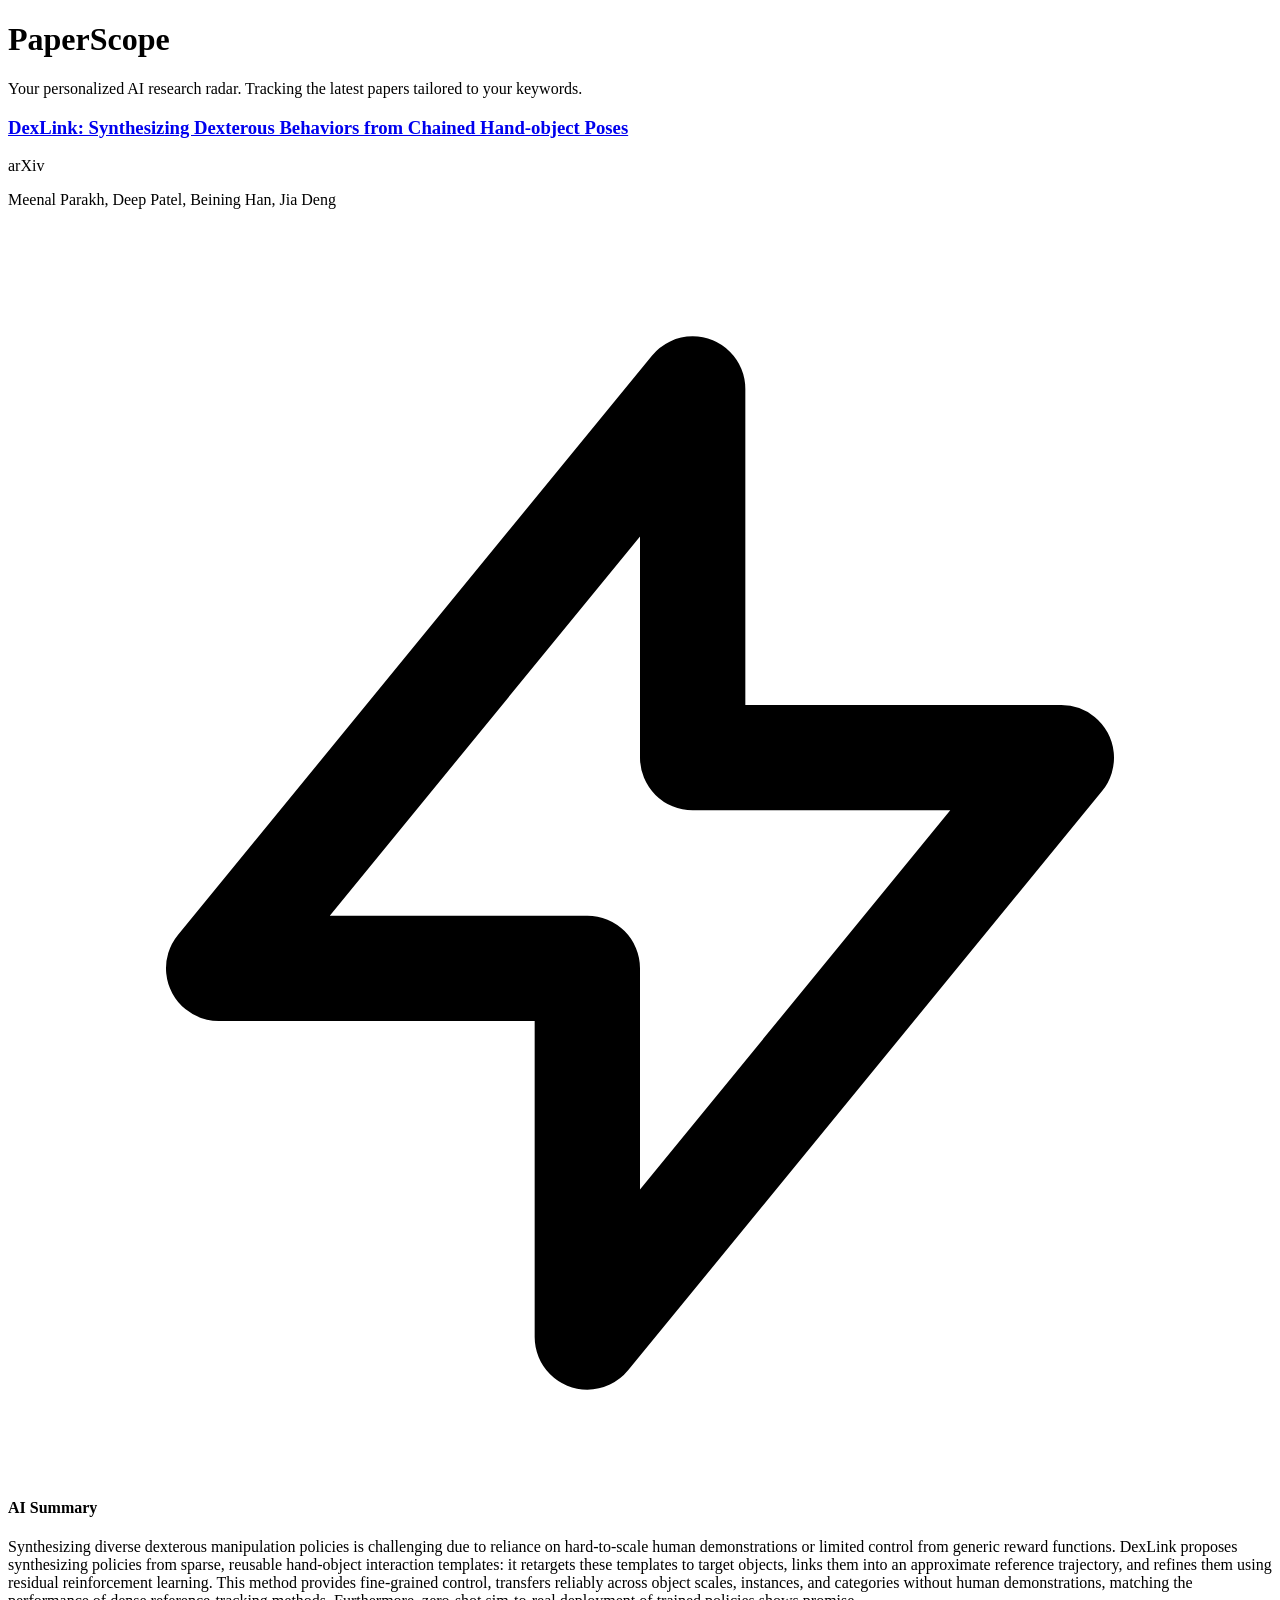
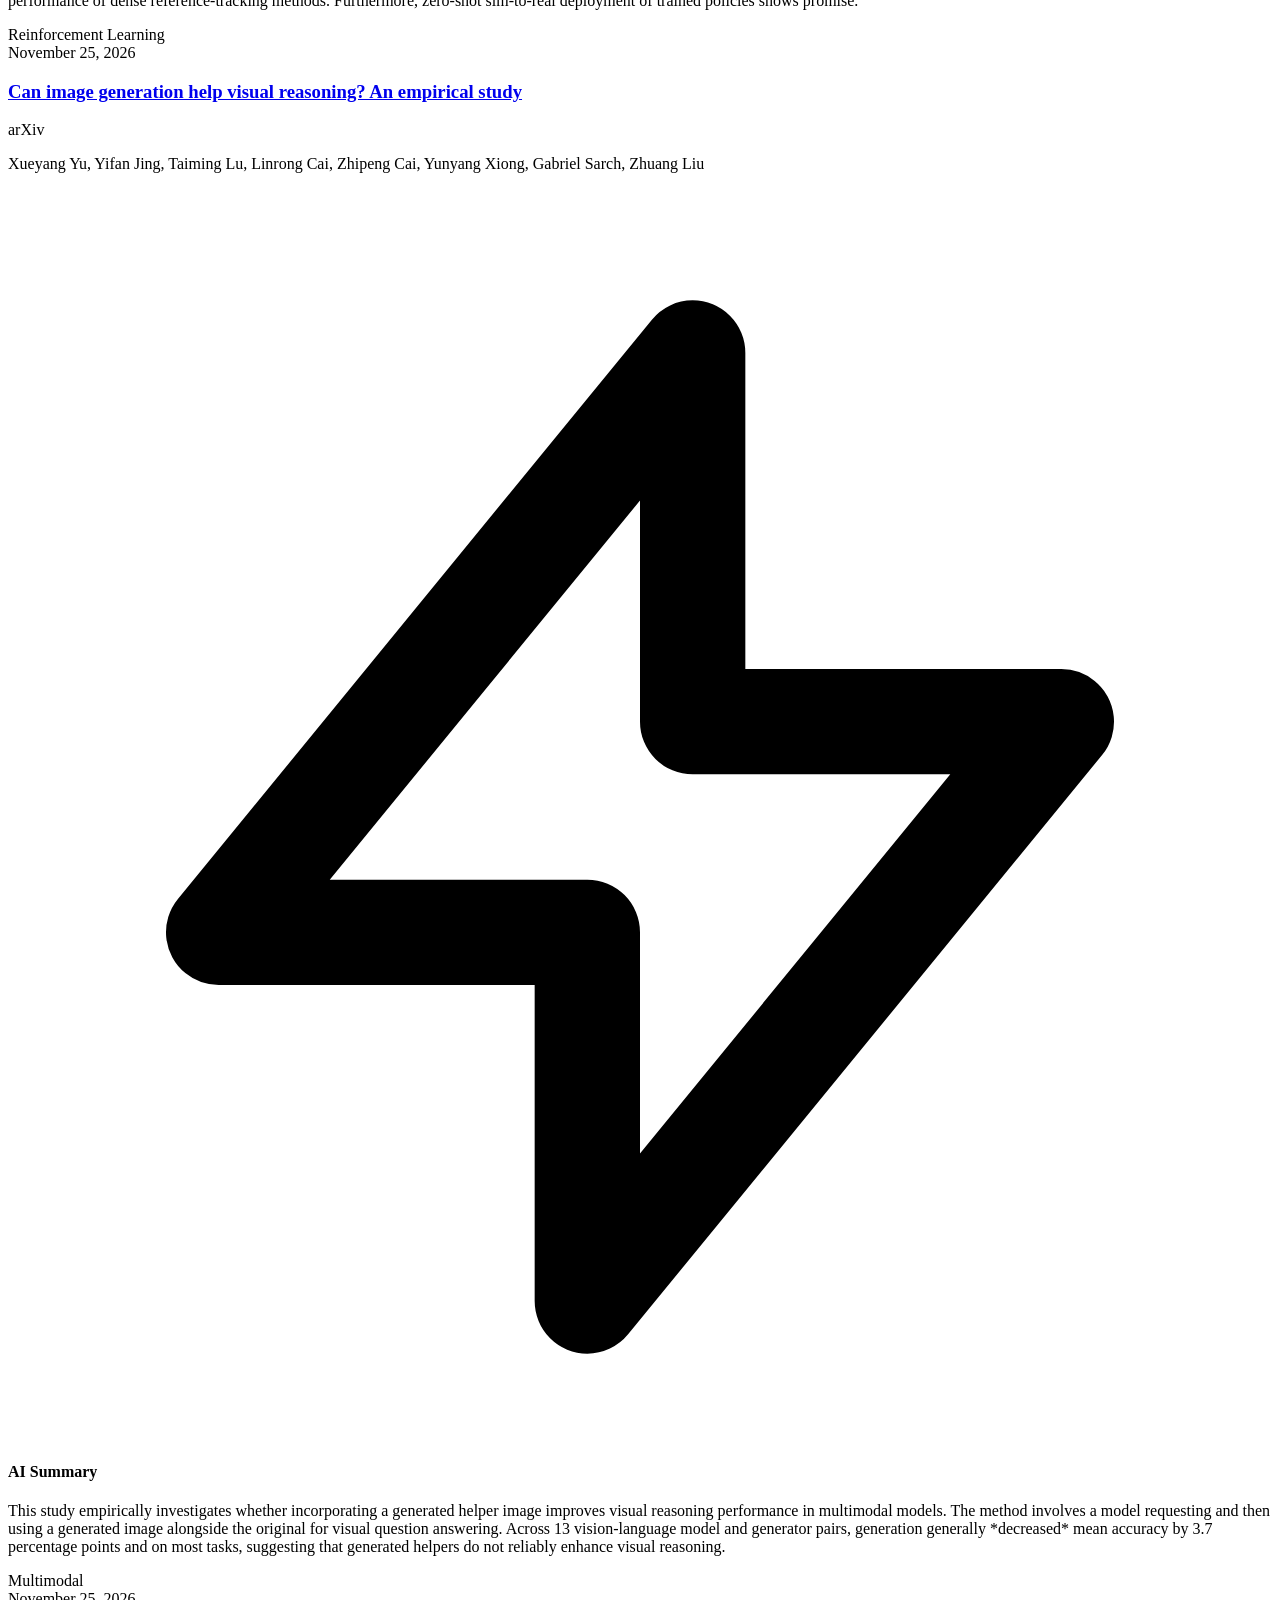
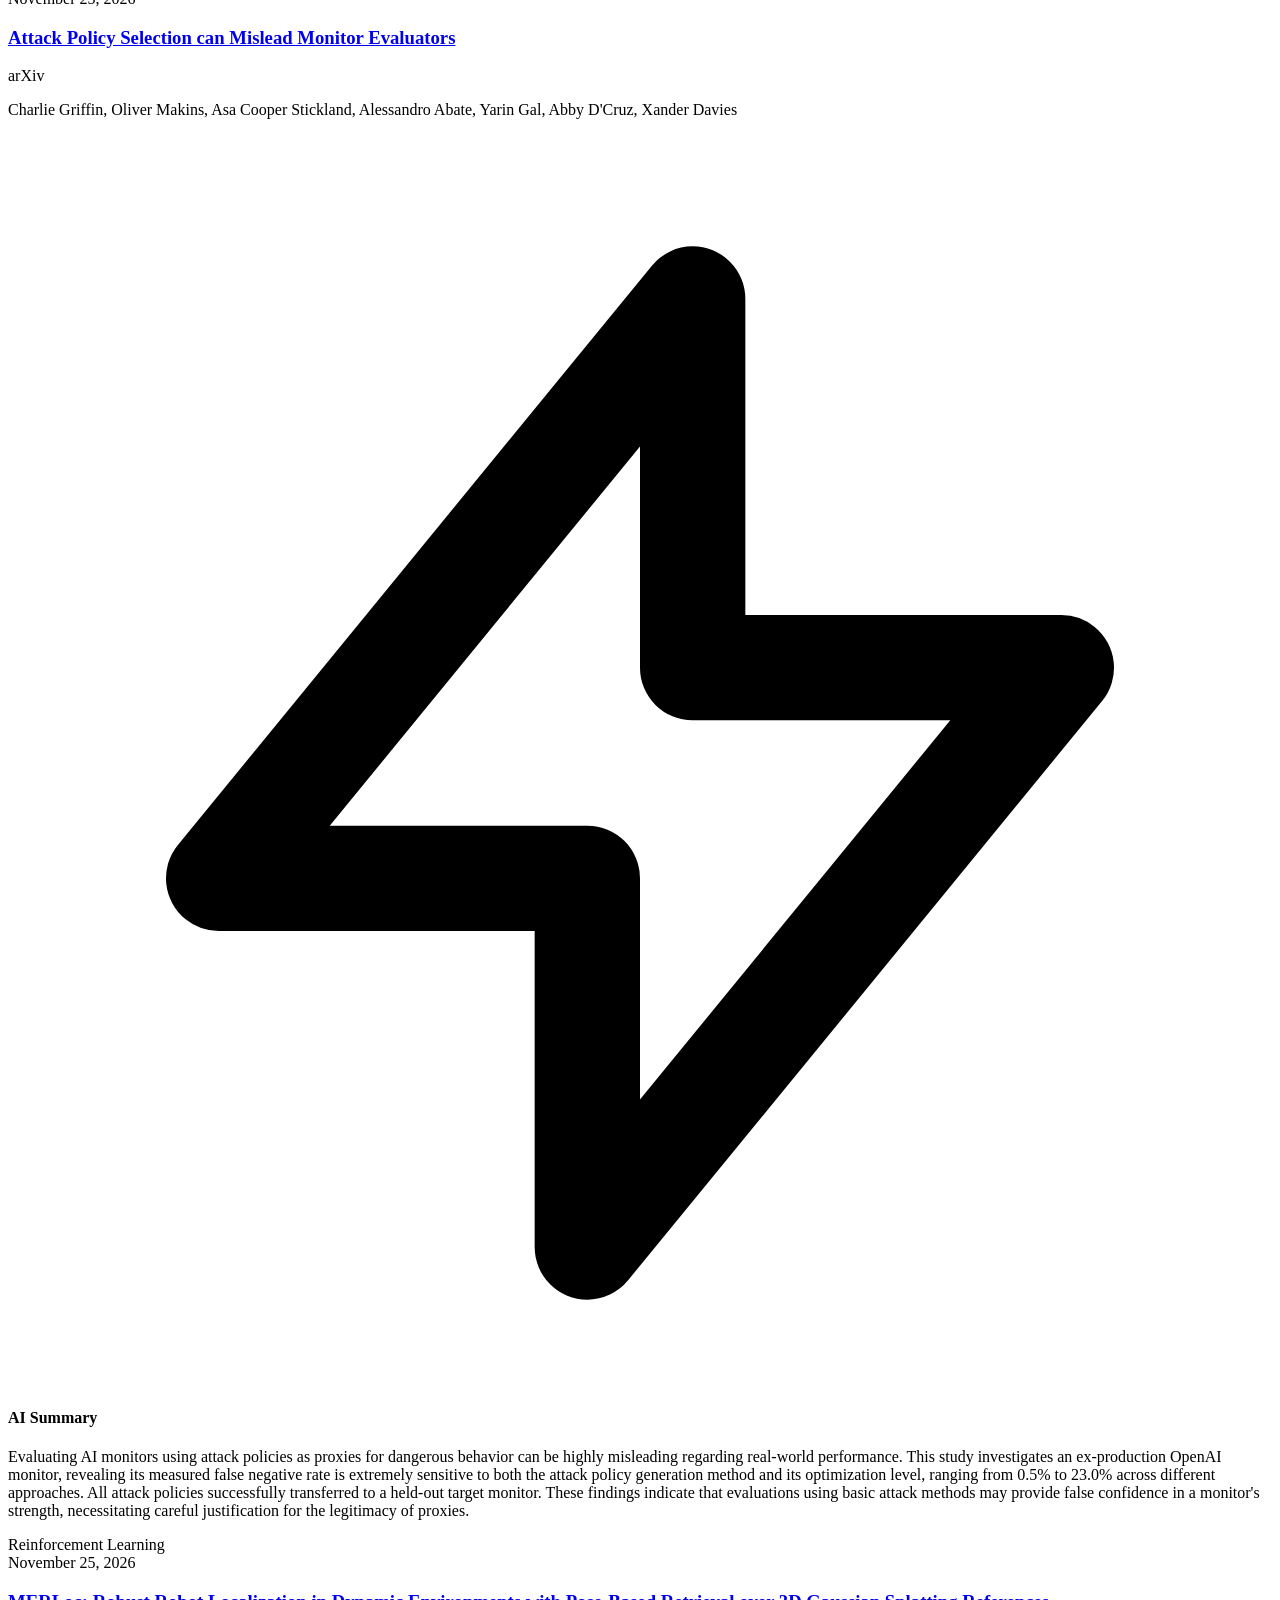
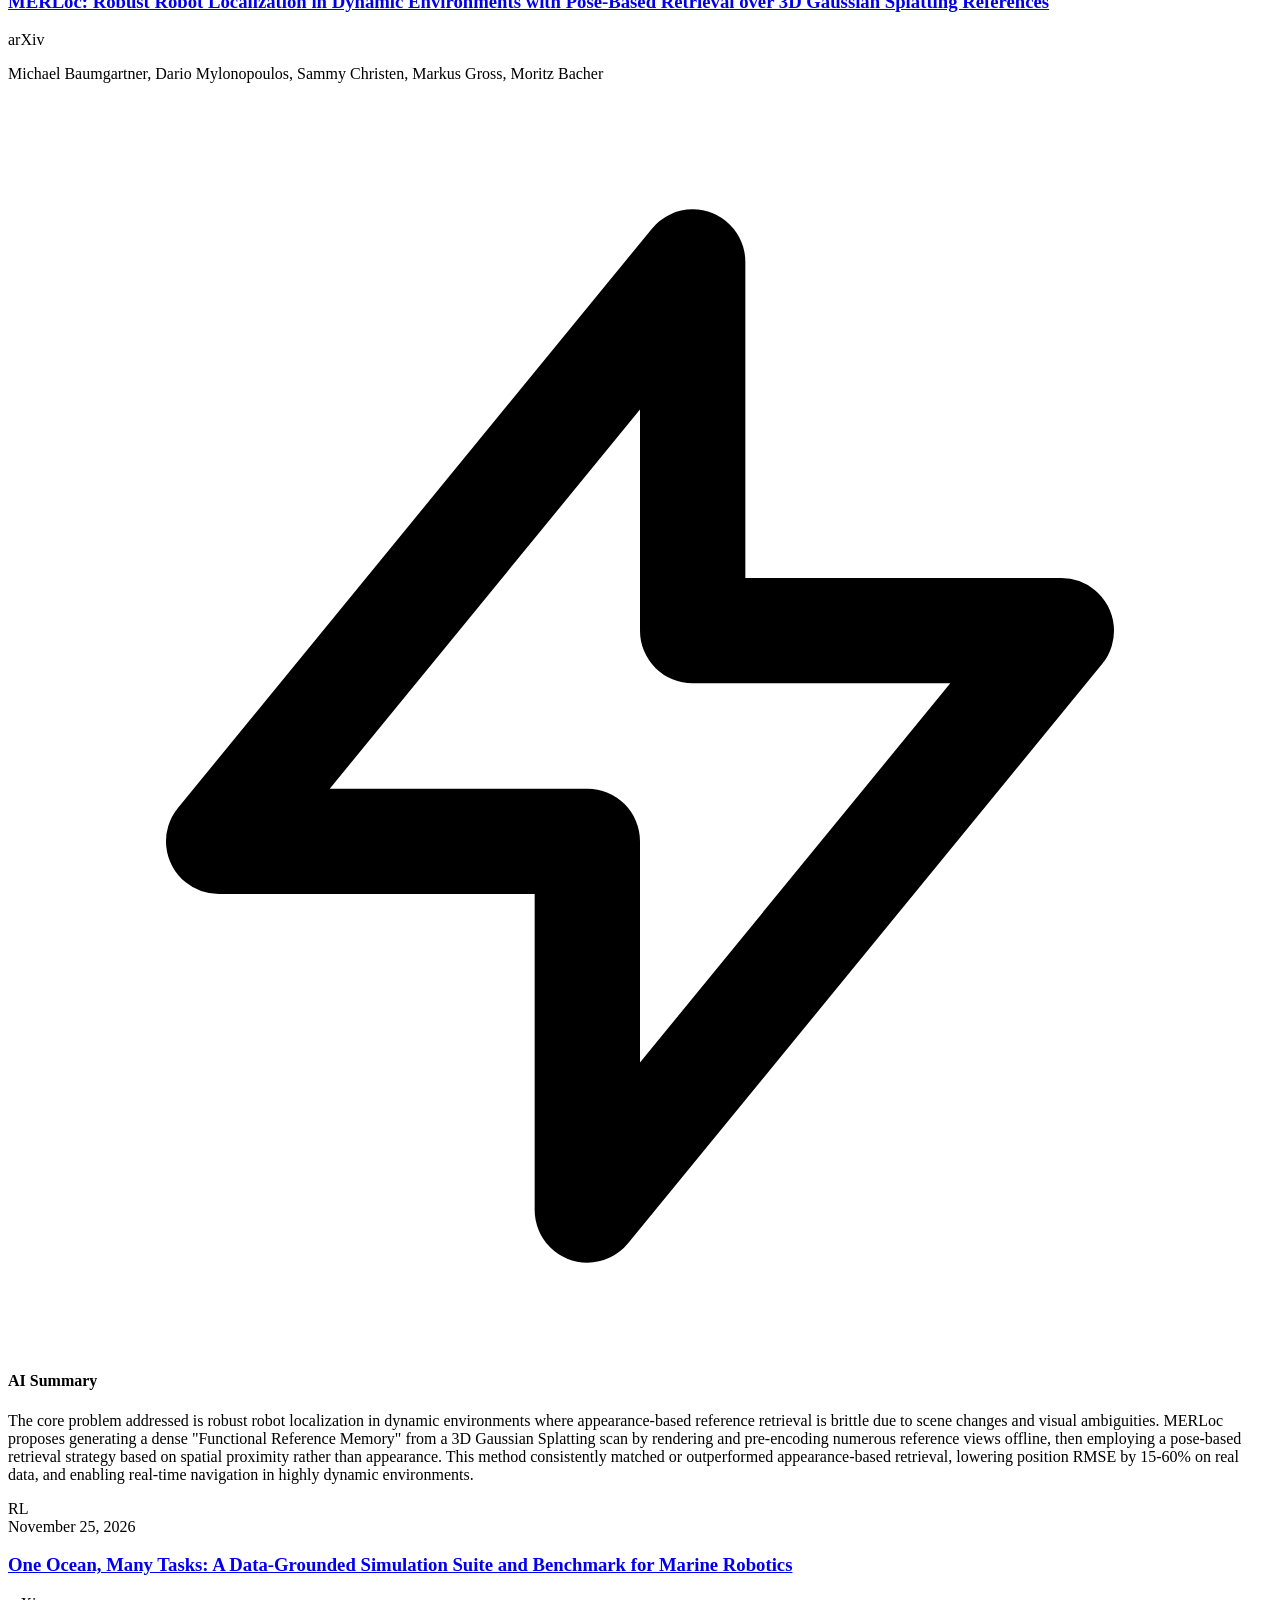
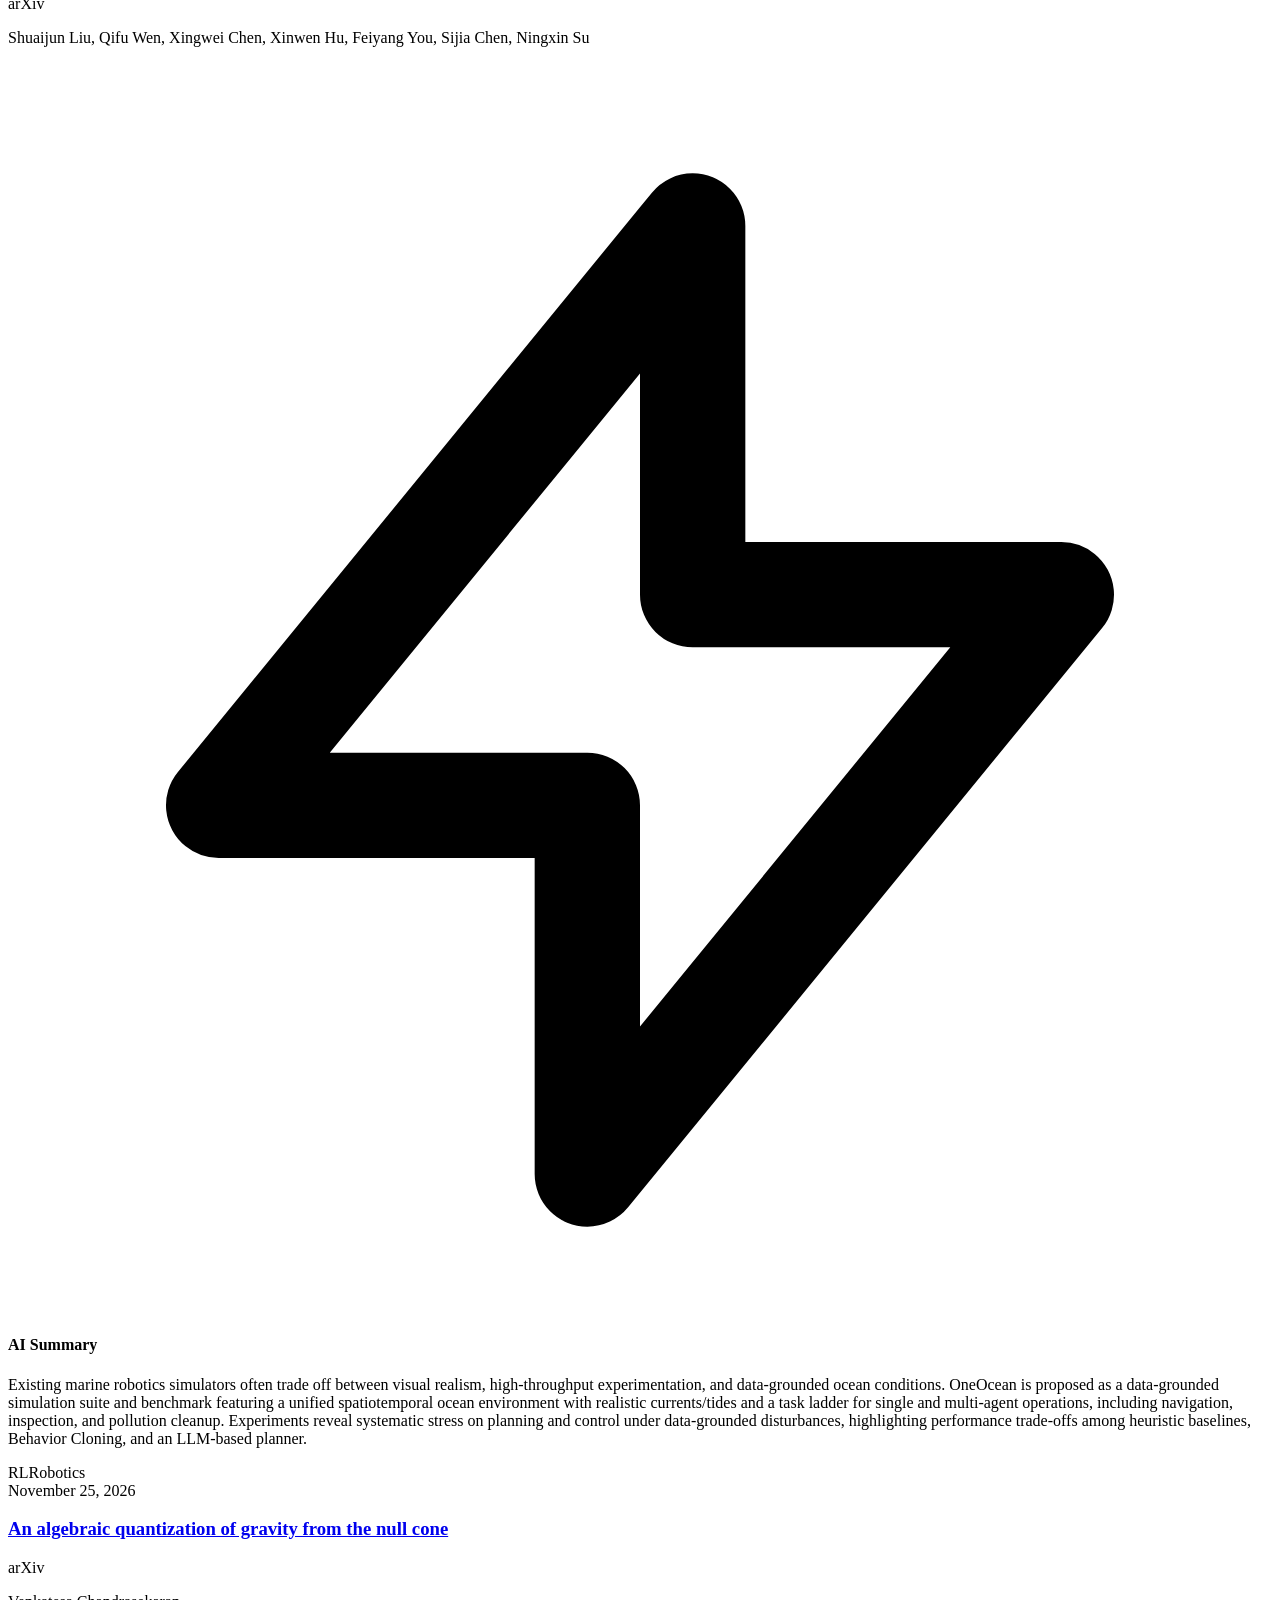
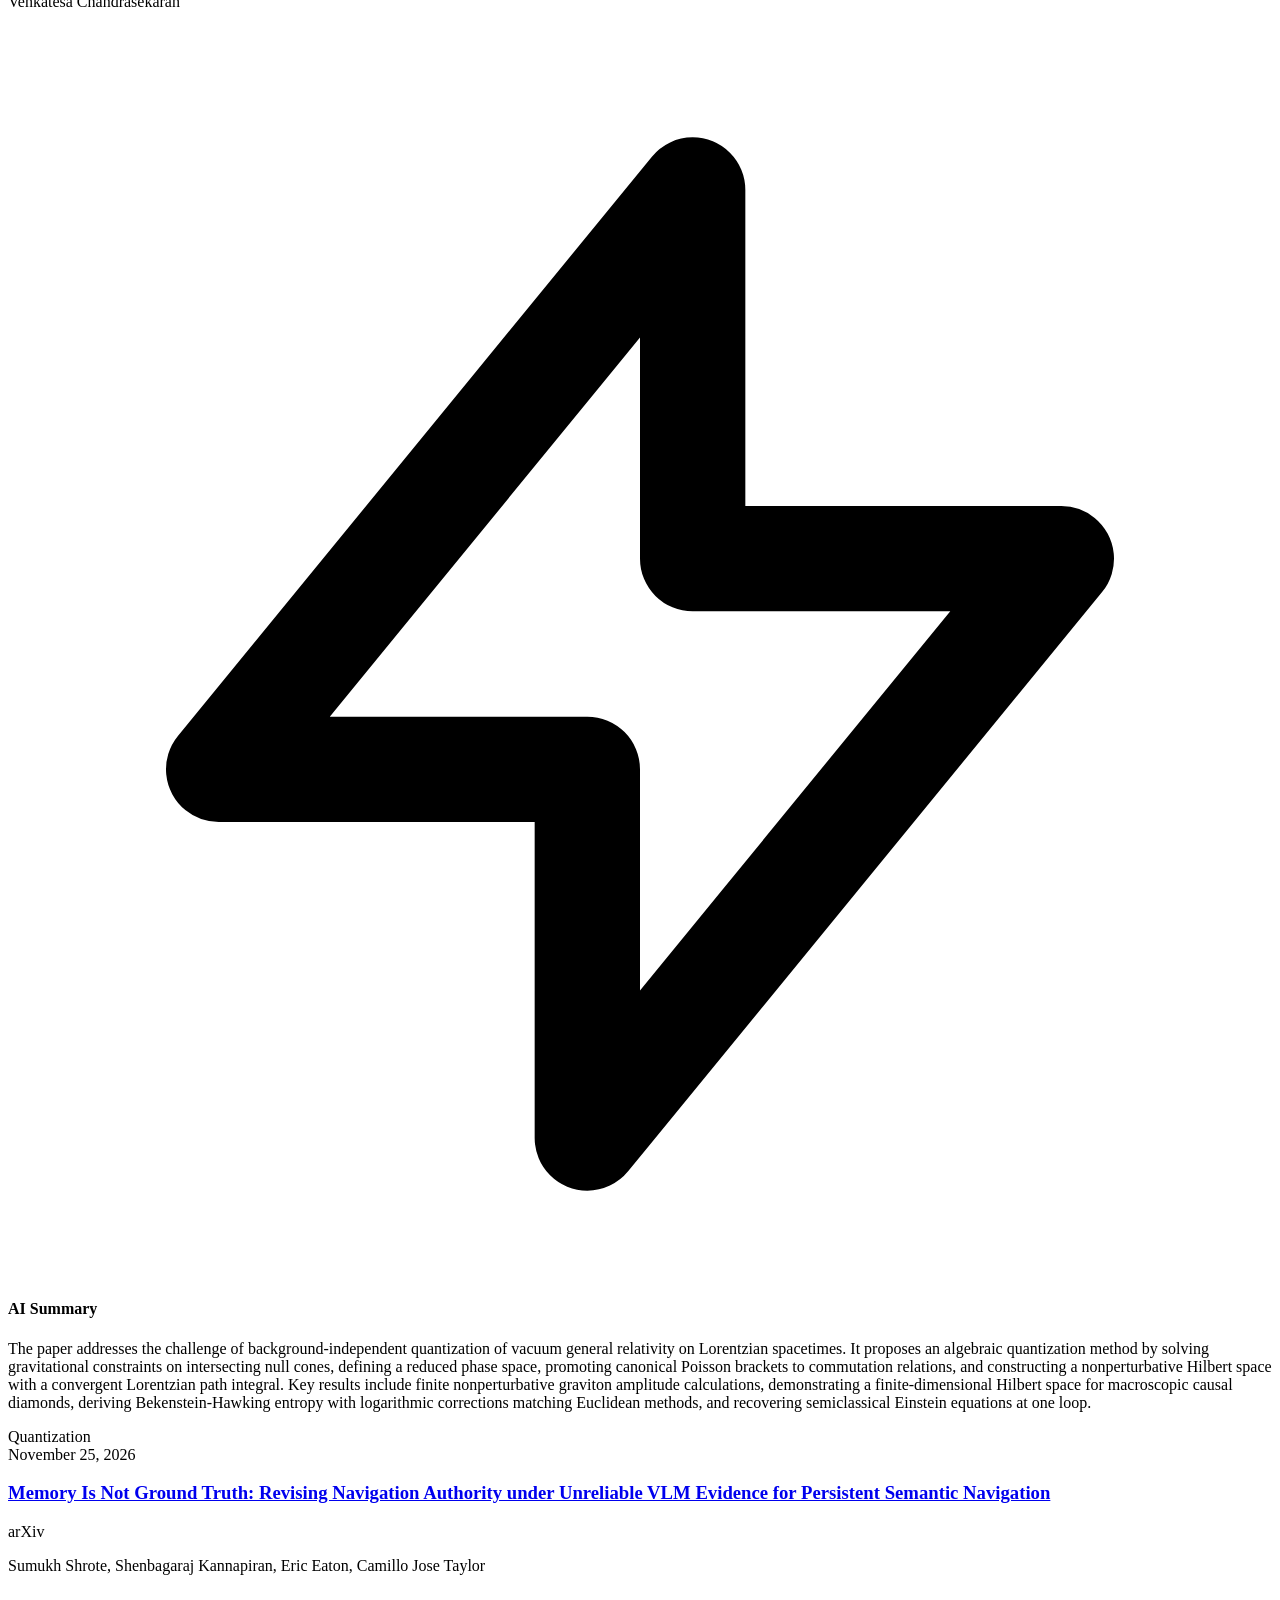
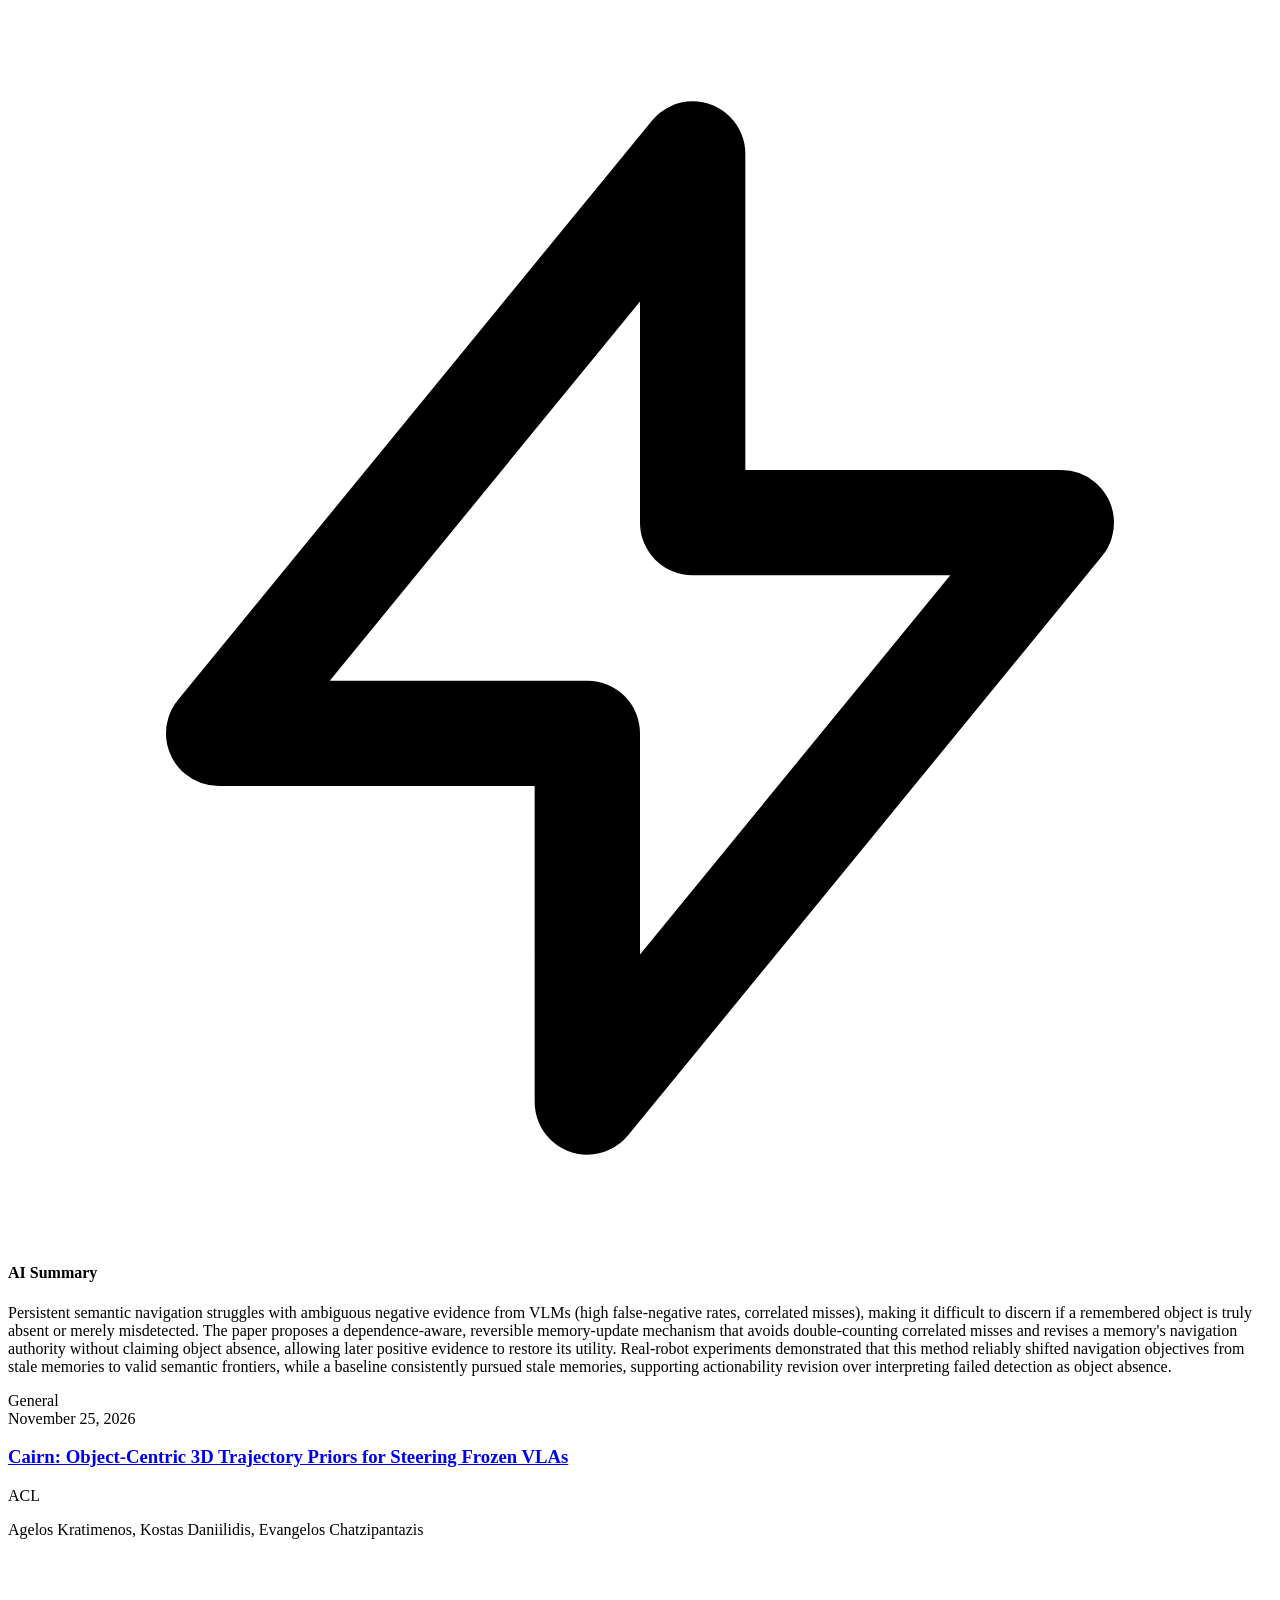
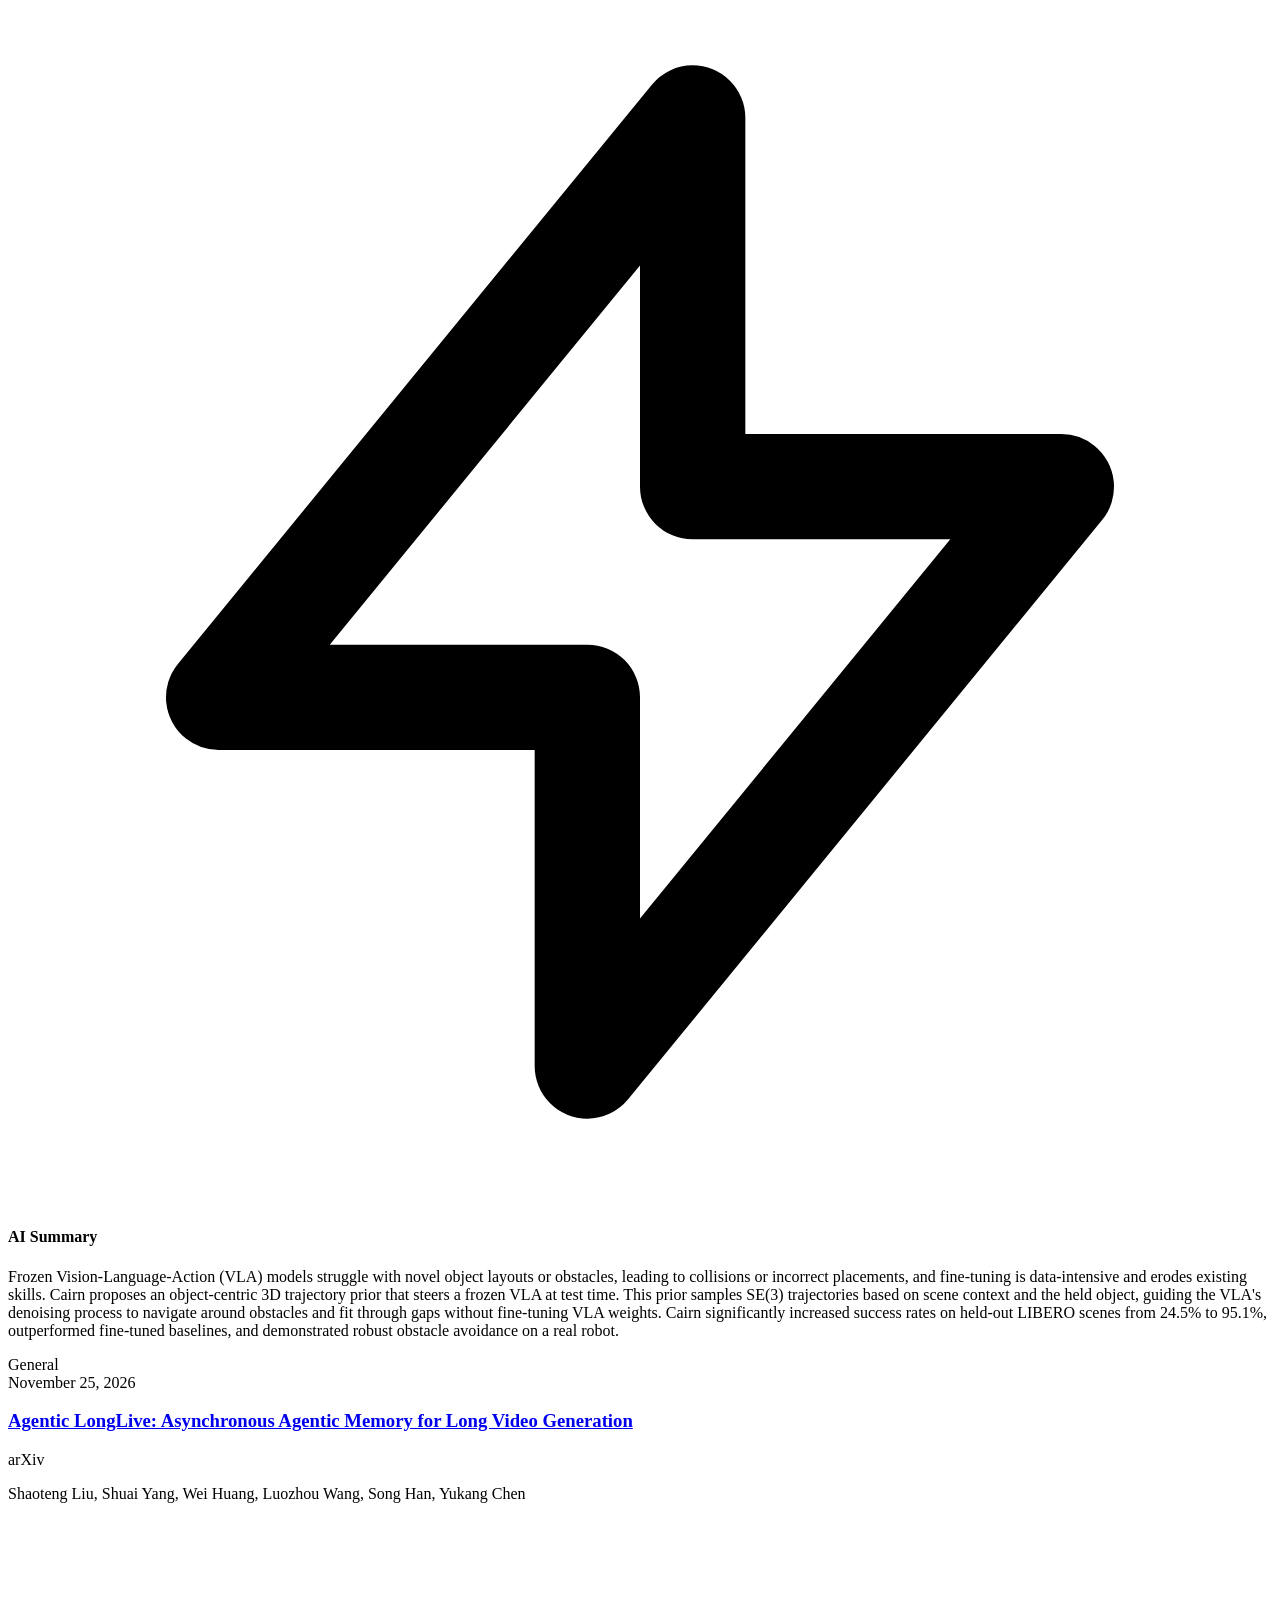
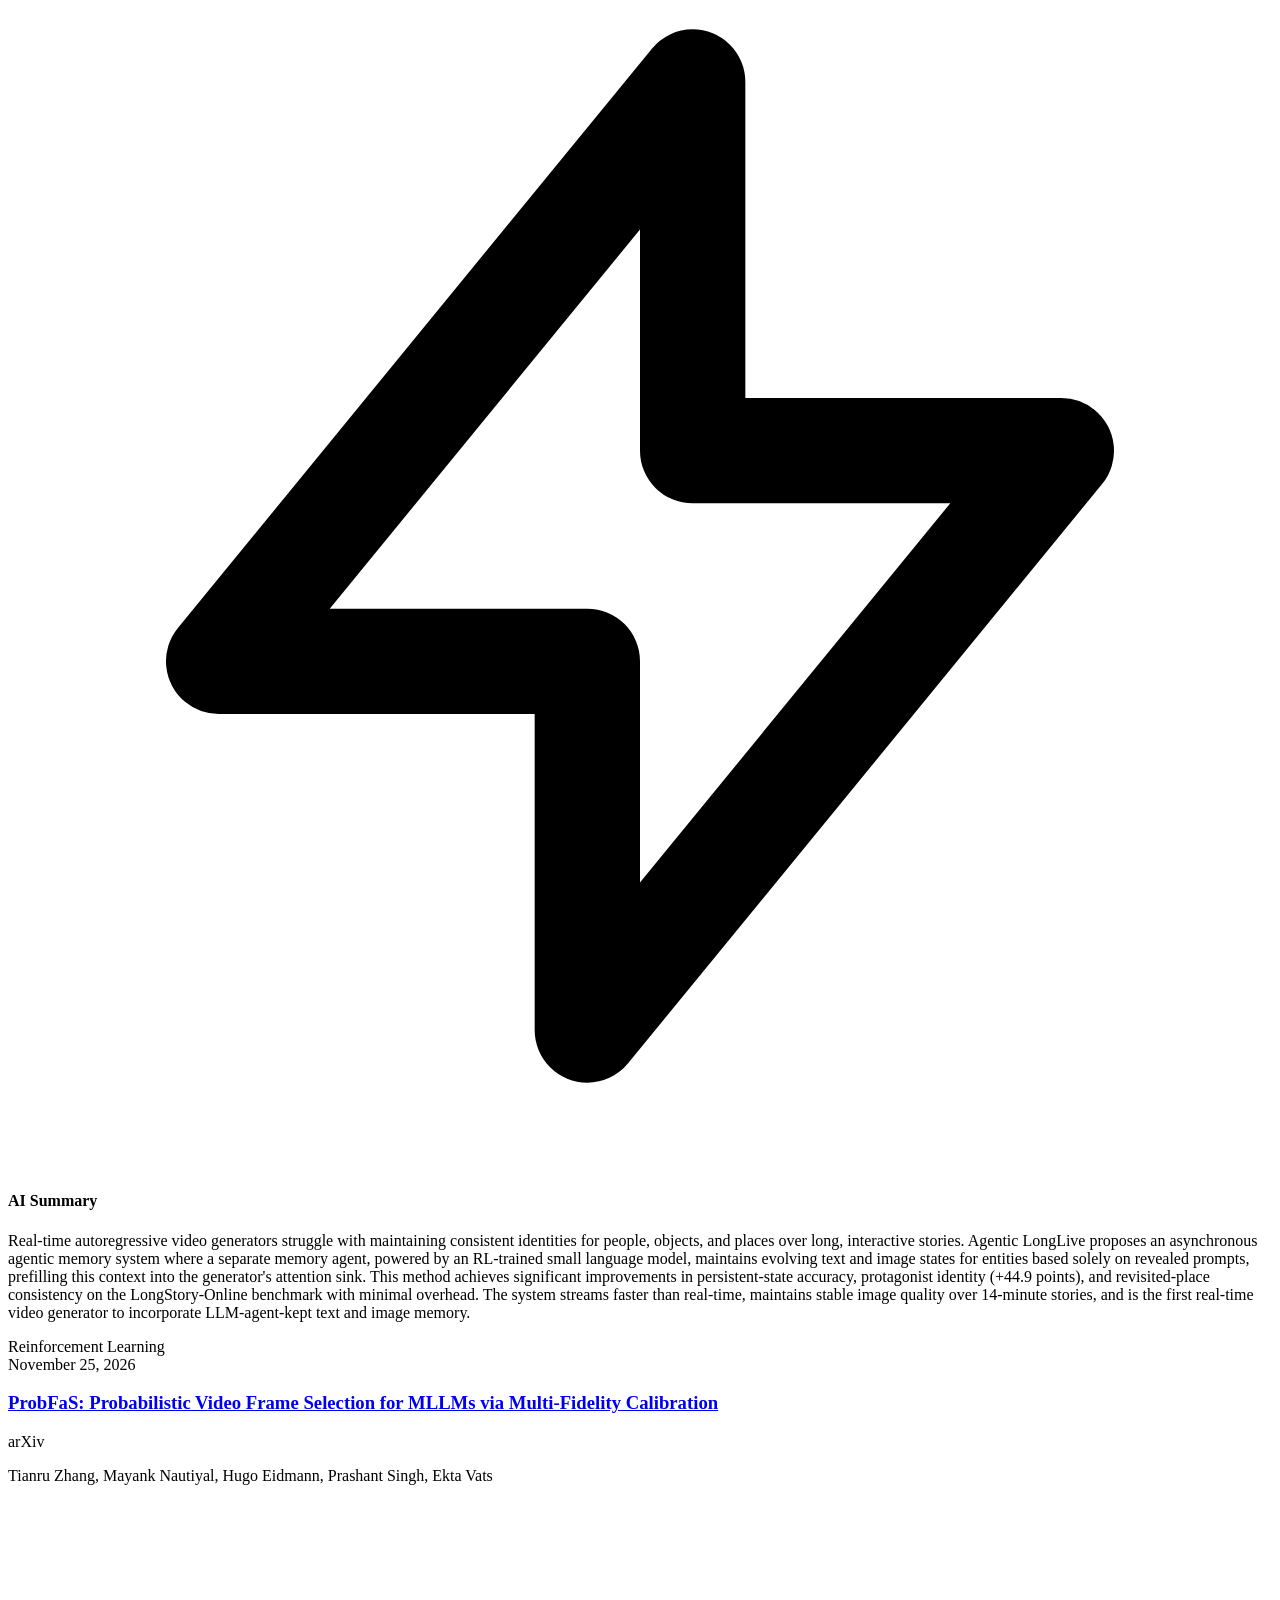
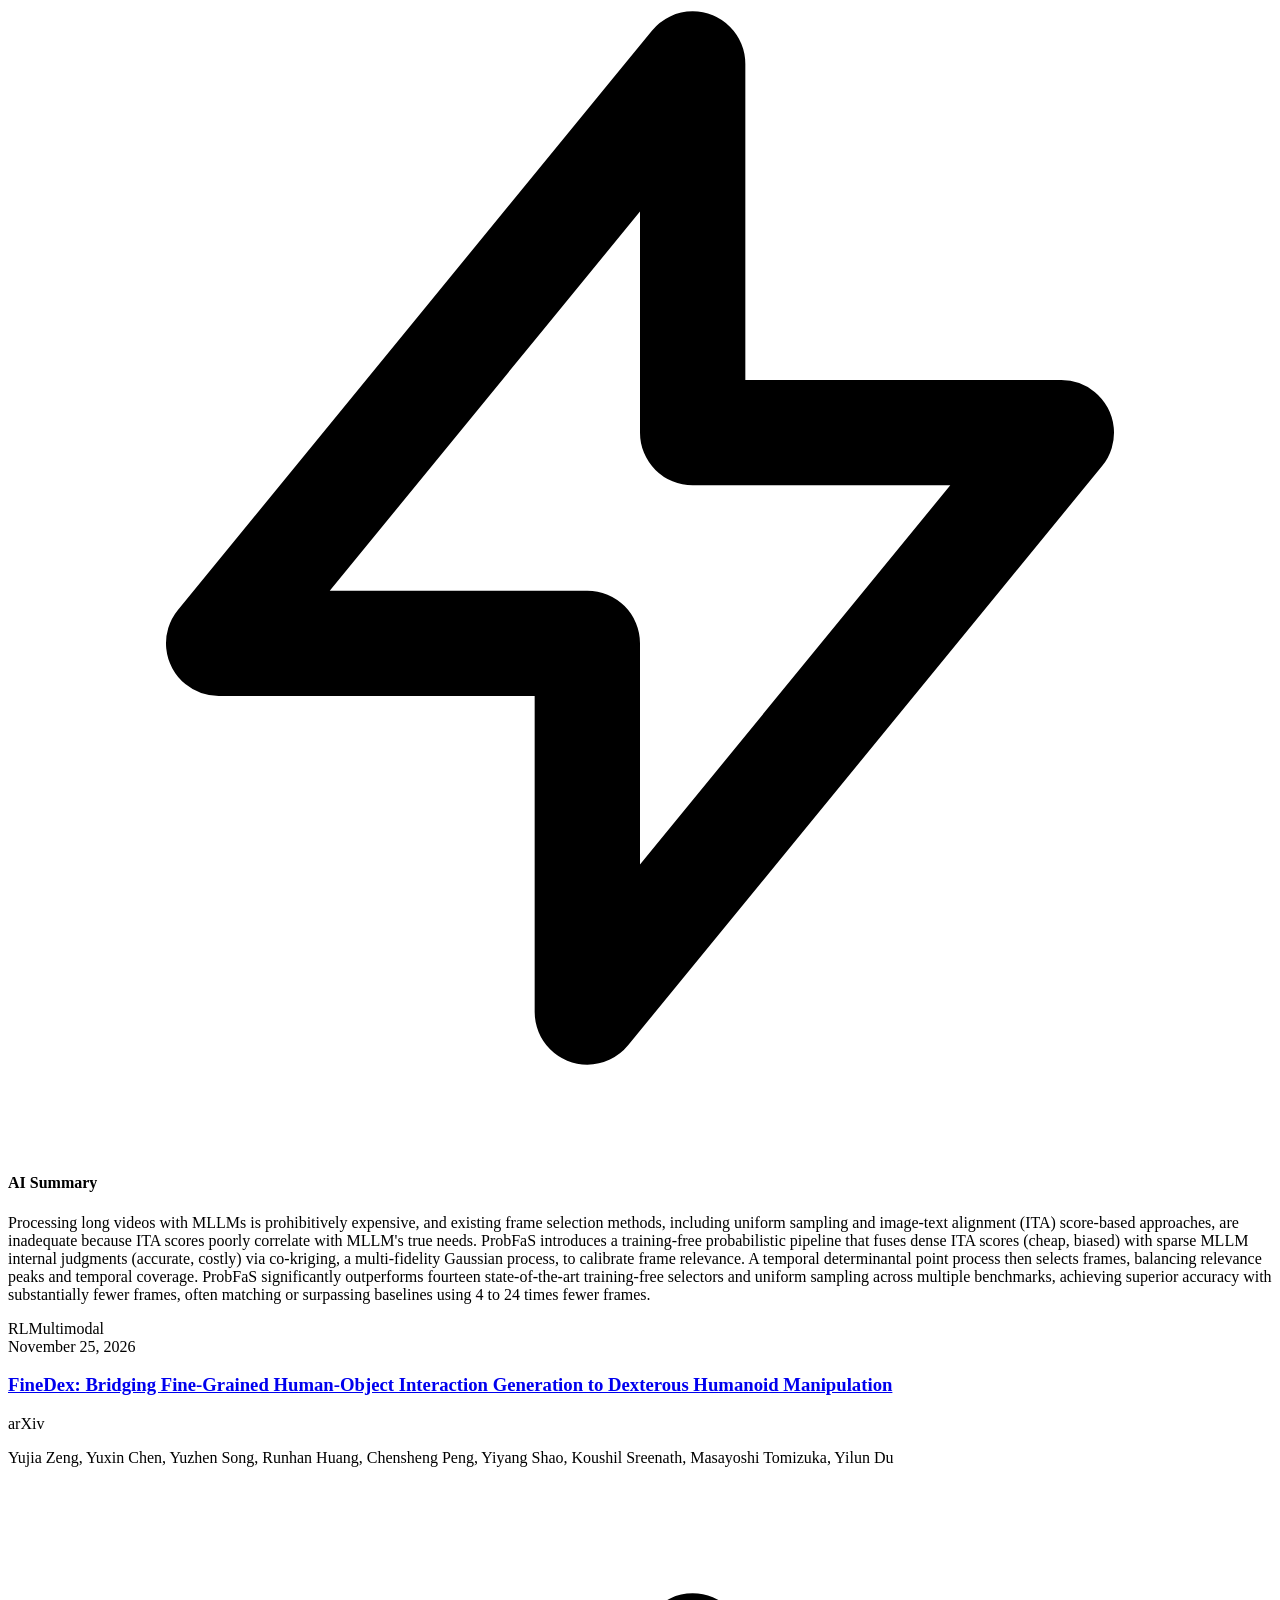
==== commit f05e6e6c: "deploy: c320f1d7ab47b92b3bb6c2d291ad0775b06a98cb" ====
--- a/index.html
+++ b/index.html
@@ -1 +1 @@
-<!DOCTYPE html><!--N5lowiY23YWq40X_weGA0--><html lang="en"><head><meta charSet="utf-8"/><meta name="viewport" content="width=device-width, initial-scale=1"/><link rel="preload" href="/Revivekirin/_next/static/media/797e433ab948586e-s.p.29207c2f.woff2" as="font" crossorigin="" type="font/woff2"/><link rel="preload" href="/Revivekirin/_next/static/media/caa3a2e1cccd8315-s.p.3b6cae6d.woff2" as="font" crossorigin="" type="font/woff2"/><link rel="stylesheet" href="/Revivekirin/_next/static/chunks/d24fafe2fa80bd40.css" data-precedence="next"/><link rel="preload" as="script" fetchPriority="low" href="/Revivekirin/_next/static/chunks/465f799faf41e6df.js"/><script src="/Revivekirin/_next/static/chunks/396f90e8b7ccb31f.js" async=""></script><script src="/Revivekirin/_next/static/chunks/96d5c6744a3d9bf1.js" async=""></script><script src="/Revivekirin/_next/static/chunks/turbopack-30b4626999f428ff.js" async=""></script><script src="/Revivekirin/_next/static/chunks/2f236954d6a65e12.js" async=""></script><meta name="next-size-adjust" content=""/><title>Create Next App</title><meta name="description" content="Generated by create next app"/><link rel="icon" href="/Revivekirin/favicon.ico?favicon.0b3bf435.ico" sizes="256x256" type="image/x-icon"/><script src="/Revivekirin/_next/static/chunks/a6dad97d9634a72d.js" noModule=""></script></head><body class="geist_a71539c9-module__T19VSG__variable geist_mono_8d43a2aa-module__8Li5zG__variable antialiased"><div hidden=""><!--$--><!--/$--></div><main class="min-h-screen bg-gradient-to-br from-gray-950 via-gray-900 to-black text-white p-8 md:p-12 lg:p-24"><div class="max-w-6xl mx-auto"><header class="mb-16 text-center space-y-4"><h1 class="text-5xl md:text-7xl font-extrabold tracking-tight text-transparent bg-clip-text bg-gradient-to-r from-blue-400 to-indigo-600">PaperScope</h1><p class="text-xl text-gray-400 max-w-2xl mx-auto">Your personalized AI research radar. Tracking the latest papers tailored to your keywords.</p></header><div class="grid grid-cols-1 lg:grid-cols-2 gap-8"><div class="bg-white/5 backdrop-blur-xl border border-white/10 p-6 rounded-2xl shadow-xl hover:shadow-2xl hover:bg-white/10 transition-all duration-300 group"><div class="flex justify-between items-start mb-4"><h3 class="text-xl font-bold text-gray-100 group-hover:text-blue-400 transition-colors"><a href="http://arxiv.org/abs/2611.34936v1" target="_blank" rel="noopener noreferrer">DexLink: Synthesizing Dexterous Behaviors from Chained Hand-object Poses</a></h3><span class="px-3 py-1 text-xs font-semibold bg-blue-500/20 text-blue-300 rounded-full border border-blue-500/30 whitespace-nowrap ml-4">arXiv</span></div><p class="text-sm text-gray-400 mb-4 line-clamp-1">Meenal Parakh, Deep Patel, Beining Han, Jia Deng</p><div class="space-y-4"><div class="p-4 bg-indigo-900/20 rounded-xl border border-indigo-500/20"><h4 class="flex items-center text-indigo-400 text-sm font-semibold mb-2"><svg class="w-4 h-4 mr-2" fill="none" stroke="currentColor" viewBox="0 0 24 24"><path stroke-linecap="round" stroke-linejoin="round" stroke-width="2" d="M13 10V3L4 14h7v7l9-11h-7z"></path></svg>AI Summary</h4><p class="text-sm text-gray-300">Synthesizing diverse dexterous manipulation policies is challenging due to difficulties in scaling human demonstrations or controlling generic reward functions. DexLink addresses this by synthesizing behaviors from sparse, reusable hand-object interaction templates. It retargets these templates to objects via optimization, links them into an approximate reference trajectory, and refines them with residual reinforcement learning. This method provides fine-grained control, ensures modular templates transfer across objects/categories, matches dense reference-tracking performance without demonstrations, and shows promise for zero-shot sim-to-real deployment.</p></div></div><div class="mt-6 flex justify-between items-center border-t border-white/5 pt-4"><div class="flex flex-wrap gap-2"><span class="text-xs px-2 py-1 bg-gray-800 text-gray-300 rounded-md border border-gray-700">Reinforcement Learning</span></div><span class="text-xs text-gray-500">November 25, 2026</span></div></div><div class="bg-white/5 backdrop-blur-xl border border-white/10 p-6 rounded-2xl shadow-xl hover:shadow-2xl hover:bg-white/10 transition-all duration-300 group"><div class="flex justify-between items-start mb-4"><h3 class="text-xl font-bold text-gray-100 group-hover:text-blue-400 transition-colors"><a href="http://arxiv.org/abs/2611.34935v1" target="_blank" rel="noopener noreferrer">Can image generation help visual reasoning? An empirical study</a></h3><span class="px-3 py-1 text-xs font-semibold bg-blue-500/20 text-blue-300 rounded-full border border-blue-500/30 whitespace-nowrap ml-4">arXiv</span></div><p class="text-sm text-gray-400 mb-4 line-clamp-1">Xueyang Yu, Yifan Jing, Taiming Lu, Linrong Cai, Zhipeng Cai, Yunyang Xiong, Gabriel Sarch, Zhuang Liu</p><div class="space-y-4"><div class="p-4 bg-indigo-900/20 rounded-xl border border-indigo-500/20"><h4 class="flex items-center text-indigo-400 text-sm font-semibold mb-2"><svg class="w-4 h-4 mr-2" fill="none" stroke="currentColor" viewBox="0 0 24 24"><path stroke-linecap="round" stroke-linejoin="round" stroke-width="2" d="M13 10V3L4 14h7v7l9-11h-7z"></path></svg>AI Summary</h4><p class="text-sm text-gray-300">This study empirically investigates if generated &quot;helper&quot; images improve visual reasoning performance for visual question answering. They tested 13 vision-language model and generator pairs, where models described and then used a generated image alongside the original to answer questions. The key finding is that image generation generally lowers mean accuracy by 3.7 percentage points, with declines observed on nine of ten tasks and significant drops for unified models and on VSTAR. While repeated edits yielded mixed results for some tasks, most, like ChartQAPro and MathVista, performed worse than their no-generation baselines.</p></div></div><div class="mt-6 flex justify-between items-center border-t border-white/5 pt-4"><div class="flex flex-wrap gap-2"><span class="text-xs px-2 py-1 bg-gray-800 text-gray-300 rounded-md border border-gray-700">Multimodal</span></div><span class="text-xs text-gray-500">November 25, 2026</span></div></div><div class="bg-white/5 backdrop-blur-xl border border-white/10 p-6 rounded-2xl shadow-xl hover:shadow-2xl hover:bg-white/10 transition-all duration-300 group"><div class="flex justify-between items-start mb-4"><h3 class="text-xl font-bold text-gray-100 group-hover:text-blue-400 transition-colors"><a href="http://arxiv.org/abs/2611.34934v1" target="_blank" rel="noopener noreferrer">Attack Policy Selection can Mislead Monitor Evaluators</a></h3><span class="px-3 py-1 text-xs font-semibold bg-blue-500/20 text-blue-300 rounded-full border border-blue-500/30 whitespace-nowrap ml-4">arXiv</span></div><p class="text-sm text-gray-400 mb-4 line-clamp-1">Charlie Griffin, Oliver Makins, Asa Cooper Stickland, Alessandro Abate, Yarin Gal, Abby D&#x27;Cruz, Xander Davies</p><div class="space-y-4"><div class="p-4 bg-indigo-900/20 rounded-xl border border-indigo-500/20"><h4 class="flex items-center text-indigo-400 text-sm font-semibold mb-2"><svg class="w-4 h-4 mr-2" fill="none" stroke="currentColor" viewBox="0 0 24 24"><path stroke-linecap="round" stroke-linejoin="round" stroke-width="2" d="M13 10V3L4 14h7v7l9-11h-7z"></path></svg>AI Summary</h4><p class="text-sm text-gray-300">AI monitor evaluations are susceptible to misleading results because measured false negative rates are highly sensitive to the method and optimization level used to generate adversarial attack policies. A case study on an ex-production OpenAI monitor showed false negative rates varied drastically, from 0.5% to 20.8% within one method and 6.4% to 23.0% across different optimized methods, with all attacks transferring to a held-out target monitor. These findings indicate that evaluations employing only basic attack generation methods can provide false confidence in a monitor&#x27;s strength, underscoring the critical need for robust justification of attack policy choices.</p></div></div><div class="mt-6 flex justify-between items-center border-t border-white/5 pt-4"><div class="flex flex-wrap gap-2"><span class="text-xs px-2 py-1 bg-gray-800 text-gray-300 rounded-md border border-gray-700">Reinforcement Learning</span></div><span class="text-xs text-gray-500">November 25, 2026</span></div></div><div class="bg-white/5 backdrop-blur-xl border border-white/10 p-6 rounded-2xl shadow-xl hover:shadow-2xl hover:bg-white/10 transition-all duration-300 group"><div class="flex justify-between items-start mb-4"><h3 class="text-xl font-bold text-gray-100 group-hover:text-blue-400 transition-colors"><a href="http://arxiv.org/abs/2611.34932v1" target="_blank" rel="noopener noreferrer">MERLoc: Robust Robot Localization in Dynamic Environments with Pose-Based Retrieval over 3D Gaussian Splatting References</a></h3><span class="px-3 py-1 text-xs font-semibold bg-blue-500/20 text-blue-300 rounded-full border border-blue-500/30 whitespace-nowrap ml-4">arXiv</span></div><p class="text-sm text-gray-400 mb-4 line-clamp-1">Michael Baumgartner, Dario Mylonopoulos, Sammy Christen, Markus Gross, Moritz Bacher</p><div class="space-y-4"><div class="p-4 bg-indigo-900/20 rounded-xl border border-indigo-500/20"><h4 class="flex items-center text-indigo-400 text-sm font-semibold mb-2"><svg class="w-4 h-4 mr-2" fill="none" stroke="currentColor" viewBox="0 0 24 24"><path stroke-linecap="round" stroke-linejoin="round" stroke-width="2" d="M13 10V3L4 14h7v7l9-11h-7z"></path></svg>AI Summary</h4><p class="text-sm text-gray-300">Robots require robust localization in dynamic environments with moving people and rearranged objects, but current appearance-based reference retrieval is brittle under such scene changes. MERLoc addresses this by transforming a 3D Gaussian Splatting scan into a dense, pre-encoded functional reference memory of rendered views. It employs a novel pose-based retrieval strategy that selects references by spatial proximity and viewing direction, rather than visual appearance, to sidestep ambiguities. This method consistently matches or outperforms appearance retrieval, significantly lowering position RMSE by 15-60% on real data, and runs efficiently onboard to enable successful navigation in dynamic real-world scenarios.</p></div></div><div class="mt-6 flex justify-between items-center border-t border-white/5 pt-4"><div class="flex flex-wrap gap-2"><span class="text-xs px-2 py-1 bg-gray-800 text-gray-300 rounded-md border border-gray-700">RL</span></div><span class="text-xs text-gray-500">November 25, 2026</span></div></div><div class="bg-white/5 backdrop-blur-xl border border-white/10 p-6 rounded-2xl shadow-xl hover:shadow-2xl hover:bg-white/10 transition-all duration-300 group"><div class="flex justify-between items-start mb-4"><h3 class="text-xl font-bold text-gray-100 group-hover:text-blue-400 transition-colors"><a href="http://arxiv.org/abs/2611.34925v1" target="_blank" rel="noopener noreferrer">One Ocean, Many Tasks: A Data-Grounded Simulation Suite and Benchmark for Marine Robotics</a></h3><span class="px-3 py-1 text-xs font-semibold bg-blue-500/20 text-blue-300 rounded-full border border-blue-500/30 whitespace-nowrap ml-4">arXiv</span></div><p class="text-sm text-gray-400 mb-4 line-clamp-1">Shuaijun Liu, Qifu Wen, Xingwei Chen, Xinwen Hu, Feiyang You, Sijia Chen, Ningxin Su</p><div class="space-y-4"><div class="p-4 bg-indigo-900/20 rounded-xl border border-indigo-500/20"><h4 class="flex items-center text-indigo-400 text-sm font-semibold mb-2"><svg class="w-4 h-4 mr-2" fill="none" stroke="currentColor" viewBox="0 0 24 24"><path stroke-linecap="round" stroke-linejoin="round" stroke-width="2" d="M13 10V3L4 14h7v7l9-11h-7z"></path></svg>AI Summary</h4><p class="text-sm text-gray-300">Existing marine robotics simulations trade off between visual realism, high-throughput experimentation, and data-grounded ocean realism. This paper introduces OneOcean, a data-grounded simulation suite and benchmark featuring a unified spatiotemporal ocean environment product that harmonizes bathymetry with real-world currents and tides. OneOcean defines a comprehensive task ladder for single and multi-agent marine robots, ranging from navigation to complex multi-agent coordination and cleanup. Experiments using the suite revealed systematic trade-offs among heuristic baselines, Behavior Cloning, and LLM-based planners under realistic data-grounded disturbances.</p></div></div><div class="mt-6 flex justify-between items-center border-t border-white/5 pt-4"><div class="flex flex-wrap gap-2"><span class="text-xs px-2 py-1 bg-gray-800 text-gray-300 rounded-md border border-gray-700">RL</span><span class="text-xs px-2 py-1 bg-gray-800 text-gray-300 rounded-md border border-gray-700">Robotics</span></div><span class="text-xs text-gray-500">November 25, 2026</span></div></div><div class="bg-white/5 backdrop-blur-xl border border-white/10 p-6 rounded-2xl shadow-xl hover:shadow-2xl hover:bg-white/10 transition-all duration-300 group"><div class="flex justify-between items-start mb-4"><h3 class="text-xl font-bold text-gray-100 group-hover:text-blue-400 transition-colors"><a href="http://arxiv.org/abs/2611.34924v1" target="_blank" rel="noopener noreferrer">An algebraic quantization of gravity from the null cone</a></h3><span class="px-3 py-1 text-xs font-semibold bg-blue-500/20 text-blue-300 rounded-full border border-blue-500/30 whitespace-nowrap ml-4">arXiv</span></div><p class="text-sm text-gray-400 mb-4 line-clamp-1">Venkatesa Chandrasekaran</p><div class="space-y-4"><div class="p-4 bg-indigo-900/20 rounded-xl border border-indigo-500/20"><h4 class="flex items-center text-indigo-400 text-sm font-semibold mb-2"><svg class="w-4 h-4 mr-2" fill="none" stroke="currentColor" viewBox="0 0 24 24"><path stroke-linecap="round" stroke-linejoin="round" stroke-width="2" d="M13 10V3L4 14h7v7l9-11h-7z"></path></svg>AI Summary</h4><p class="text-sm text-gray-300">This paper proposes a background-independent algebraic quantization of vacuum general relativity on Lorentzian spacetimes. It achieves this by solving gravitational constraints on null cones to define a reduced phase space, which is then quantized to construct a nonperturbative Hilbert space and a convergent Lorentzian path integral. Key results include a finite graviton pair creation/annihilation amplitude, a finite-dimensional Hilbert space for causal diamonds, the derivation of Bekenstein-Hawking entropy with matching logarithmic corrections, and the recovery of semiclassical Einstein equations.</p></div></div><div class="mt-6 flex justify-between items-center border-t border-white/5 pt-4"><div class="flex flex-wrap gap-2"><span class="text-xs px-2 py-1 bg-gray-800 text-gray-300 rounded-md border border-gray-700">Quantization</span></div><span class="text-xs text-gray-500">November 25, 2026</span></div></div><div class="bg-white/5 backdrop-blur-xl border border-white/10 p-6 rounded-2xl shadow-xl hover:shadow-2xl hover:bg-white/10 transition-all duration-300 group"><div class="flex justify-between items-start mb-4"><h3 class="text-xl font-bold text-gray-100 group-hover:text-blue-400 transition-colors"><a href="http://arxiv.org/abs/2611.34915v1" target="_blank" rel="noopener noreferrer">Memory Is Not Ground Truth: Revising Navigation Authority under Unreliable VLM Evidence for Persistent Semantic Navigation</a></h3><span class="px-3 py-1 text-xs font-semibold bg-blue-500/20 text-blue-300 rounded-full border border-blue-500/30 whitespace-nowrap ml-4">arXiv</span></div><p class="text-sm text-gray-400 mb-4 line-clamp-1">Sumukh Shrote, Shenbagaraj Kannapiran, Eric Eaton, Camillo Jose Taylor</p><div class="space-y-4"><div class="p-4 bg-indigo-900/20 rounded-xl border border-indigo-500/20"><h4 class="flex items-center text-indigo-400 text-sm font-semibold mb-2"><svg class="w-4 h-4 mr-2" fill="none" stroke="currentColor" viewBox="0 0 24 24"><path stroke-linecap="round" stroke-linejoin="round" stroke-width="2" d="M13 10V3L4 14h7v7l9-11h-7z"></path></svg>AI Summary</h4><p class="text-sm text-gray-300">VLM-based persistent memories for robot navigation suffer from ambiguous negative evidence, making it difficult to discern true object absence from VLM false negatives and decide when to abandon a memory as a navigation goal. The paper proposes a dependence-aware, reversible memory-update mechanism that stops using unsupported memories as direct navigation goals without claiming object absence, avoiding double-counting correlated misses. Real-robot experiments showed this method successfully prevented navigation to stale memories, instead prioritizing semantic frontiers, and could restore memory actionability upon later positive evidence, outperforming a baseline that consistently pursued stale objectives.</p></div></div><div class="mt-6 flex justify-between items-center border-t border-white/5 pt-4"><div class="flex flex-wrap gap-2"><span class="text-xs px-2 py-1 bg-gray-800 text-gray-300 rounded-md border border-gray-700">General</span></div><span class="text-xs text-gray-500">November 25, 2026</span></div></div><div class="bg-white/5 backdrop-blur-xl border border-white/10 p-6 rounded-2xl shadow-xl hover:shadow-2xl hover:bg-white/10 transition-all duration-300 group"><div class="flex justify-between items-start mb-4"><h3 class="text-xl font-bold text-gray-100 group-hover:text-blue-400 transition-colors"><a href="http://arxiv.org/abs/2611.34914v1" target="_blank" rel="noopener noreferrer">Cairn: Object-Centric 3D Trajectory Priors for Steering Frozen VLAs</a></h3><span class="px-3 py-1 text-xs font-semibold bg-blue-500/20 text-blue-300 rounded-full border border-blue-500/30 whitespace-nowrap ml-4">ACL</span></div><p class="text-sm text-gray-400 mb-4 line-clamp-1">Agelos Kratimenos, Kostas Daniilidis, Evangelos Chatzipantazis</p><div class="space-y-4"><div class="p-4 bg-indigo-900/20 rounded-xl border border-indigo-500/20"><h4 class="flex items-center text-indigo-400 text-sm font-semibold mb-2"><svg class="w-4 h-4 mr-2" fill="none" stroke="currentColor" viewBox="0 0 24 24"><path stroke-linecap="round" stroke-linejoin="round" stroke-width="2" d="M13 10V3L4 14h7v7l9-11h-7z"></path></svg>AI Summary</h4><p class="text-sm text-gray-300">Vision-language-action (VLA) models fail in novel layouts with displaced objects or obstacles, requiring costly fine-tuning that erodes existing skills. Cairn addresses this by keeping the VLA frozen and steering it at test time using a learned object-centric 3D trajectory prior. This prior samples SE(3) trajectories based on scene and object point clouds to navigate around obstacles and through gaps, guiding the VLA&#x27;s predicted actions toward waypoints. Cairn boosts a frozen π0.5&#x27;s success from 24.5% to 95.1% on held-out LIBERO scenes with obstacles, outperforming fine-tuned models, and shows improved performance on LIBERO-PRO and real-world obstacle avoidance.</p></div></div><div class="mt-6 flex justify-between items-center border-t border-white/5 pt-4"><div class="flex flex-wrap gap-2"><span class="text-xs px-2 py-1 bg-gray-800 text-gray-300 rounded-md border border-gray-700">General</span></div><span class="text-xs text-gray-500">November 25, 2026</span></div></div><div class="bg-white/5 backdrop-blur-xl border border-white/10 p-6 rounded-2xl shadow-xl hover:shadow-2xl hover:bg-white/10 transition-all duration-300 group"><div class="flex justify-between items-start mb-4"><h3 class="text-xl font-bold text-gray-100 group-hover:text-blue-400 transition-colors"><a href="http://arxiv.org/abs/2611.34907v1" target="_blank" rel="noopener noreferrer">Agentic LongLive: Asynchronous Agentic Memory for Long Video Generation</a></h3><span class="px-3 py-1 text-xs font-semibold bg-blue-500/20 text-blue-300 rounded-full border border-blue-500/30 whitespace-nowrap ml-4">arXiv</span></div><p class="text-sm text-gray-400 mb-4 line-clamp-1">Shaoteng Liu, Shuai Yang, Wei Huang, Luozhou Wang, Song Han, Yukang Chen</p><div class="space-y-4"><div class="p-4 bg-indigo-900/20 rounded-xl border border-indigo-500/20"><h4 class="flex items-center text-indigo-400 text-sm font-semibold mb-2"><svg class="w-4 h-4 mr-2" fill="none" stroke="currentColor" viewBox="0 0 24 24"><path stroke-linecap="round" stroke-linejoin="round" stroke-width="2" d="M13 10V3L4 14h7v7l9-11h-7z"></path></svg>AI Summary</h4><p class="text-sm text-gray-300">Real-time autoregressive video generators struggle with consistency of people, objects, and places over long, interactive streams, unlike offline agent systems. Agentic LongLive proposes an asynchronous agentic memory where a separate memory agent maintains evolving text states and images for entities, composing global and per-shot memory images. This entity memory is asynchronously prefilled into the generator&#x27;s attention sink, with a small RL-trained LLM deciding what to remember. The method significantly improves persistent-state accuracy (26.3 pts), protagonist identity (44.9 pts), and revisited-place consistency (40.4 pts) on the LongStory-Online benchmark, operating faster than real-time with minimal overhead.</p></div></div><div class="mt-6 flex justify-between items-center border-t border-white/5 pt-4"><div class="flex flex-wrap gap-2"><span class="text-xs px-2 py-1 bg-gray-800 text-gray-300 rounded-md border border-gray-700">Reinforcement Learning</span></div><span class="text-xs text-gray-500">November 25, 2026</span></div></div><div class="bg-white/5 backdrop-blur-xl border border-white/10 p-6 rounded-2xl shadow-xl hover:shadow-2xl hover:bg-white/10 transition-all duration-300 group"><div class="flex justify-between items-start mb-4"><h3 class="text-xl font-bold text-gray-100 group-hover:text-blue-400 transition-colors"><a href="http://arxiv.org/abs/2611.34903v1" target="_blank" rel="noopener noreferrer">ProbFaS: Probabilistic Video Frame Selection for MLLMs via Multi-Fidelity Calibration</a></h3><span class="px-3 py-1 text-xs font-semibold bg-blue-500/20 text-blue-300 rounded-full border border-blue-500/30 whitespace-nowrap ml-4">arXiv</span></div><p class="text-sm text-gray-400 mb-4 line-clamp-1">Tianru Zhang, Mayank Nautiyal, Hugo Eidmann, Prashant Singh, Ekta Vats</p><div class="space-y-4"><div class="p-4 bg-indigo-900/20 rounded-xl border border-indigo-500/20"><h4 class="flex items-center text-indigo-400 text-sm font-semibold mb-2"><svg class="w-4 h-4 mr-2" fill="none" stroke="currentColor" viewBox="0 0 24 24"><path stroke-linecap="round" stroke-linejoin="round" stroke-width="2" d="M13 10V3L4 14h7v7l9-11h-7z"></path></svg>AI Summary</h4><p class="text-sm text-gray-300">Processing long videos with MLLMs is prohibitively expensive, and existing frame selection methods (uniform or image-text alignment score-based) are insufficient, as ITA scores poorly reflect MLLM needs. This paper introduces ProbFaS, a training-free probabilistic pipeline that calibrates frame relevance by fusing dense, biased ITA scores with sparse, accurate MLLM internal judgments via multi-fidelity co-kriging, followed by a temporal determinantal point process for selection. ProbFaS achieves state-of-the-art accuracy across three benchmarks, outperforming 14 baselines in most settings and enabling 32 frames to match performance requiring 128-768 frames from other methods.</p></div></div><div class="mt-6 flex justify-between items-center border-t border-white/5 pt-4"><div class="flex flex-wrap gap-2"><span class="text-xs px-2 py-1 bg-gray-800 text-gray-300 rounded-md border border-gray-700">RL</span><span class="text-xs px-2 py-1 bg-gray-800 text-gray-300 rounded-md border border-gray-700">Multimodal</span></div><span class="text-xs text-gray-500">November 25, 2026</span></div></div><div class="bg-white/5 backdrop-blur-xl border border-white/10 p-6 rounded-2xl shadow-xl hover:shadow-2xl hover:bg-white/10 transition-all duration-300 group"><div class="flex justify-between items-start mb-4"><h3 class="text-xl font-bold text-gray-100 group-hover:text-blue-400 transition-colors"><a href="http://arxiv.org/abs/2611.34884v1" target="_blank" rel="noopener noreferrer">FineDex: Bridging Fine-Grained Human-Object Interaction Generation to Dexterous Humanoid Manipulation</a></h3><span class="px-3 py-1 text-xs font-semibold bg-blue-500/20 text-blue-300 rounded-full border border-blue-500/30 whitespace-nowrap ml-4">arXiv</span></div><p class="text-sm text-gray-400 mb-4 line-clamp-1">Yujia Zeng, Yuxin Chen, Yuzhen Song, Runhan Huang, Chensheng Peng, Yiyang Shao, Koushil Sreenath, Masayoshi Tomizuka, Yilun Du</p><div class="space-y-4"><div class="p-4 bg-indigo-900/20 rounded-xl border border-indigo-500/20"><h4 class="flex items-center text-indigo-400 text-sm font-semibold mb-2"><svg class="w-4 h-4 mr-2" fill="none" stroke="currentColor" viewBox="0 0 24 24"><path stroke-linecap="round" stroke-linejoin="round" stroke-width="2" d="M13 10V3L4 14h7v7l9-11h-7z"></path></svg>AI Summary</h4><p class="text-sm text-gray-300">Existing dexterous manipulation and human-object interaction (HOI) methods lack fine-grained, finger-level control and expressibility for complex interactions. FineDex proposes a framework that learns coordinated human body, hand, and object motions from fine-grained instructions on hand, finger, and contact usage. It bridges generation and execution by leveraging these generated interactions as actionable priors for a physics-based agent to discover feasible strategies, adapting at test time. FineDex achieves state-of-the-art HOI generation quality and controllability, substantially improves dexterous manipulation success, and successfully deploys on a real humanoid robot.</p></div></div><div class="mt-6 flex justify-between items-center border-t border-white/5 pt-4"><div class="flex flex-wrap gap-2"><span class="text-xs px-2 py-1 bg-gray-800 text-gray-300 rounded-md border border-gray-700">General</span></div><span class="text-xs text-gray-500">November 25, 2026</span></div></div><div class="bg-white/5 backdrop-blur-xl border border-white/10 p-6 rounded-2xl shadow-xl hover:shadow-2xl hover:bg-white/10 transition-all duration-300 group"><div class="flex justify-between items-start mb-4"><h3 class="text-xl font-bold text-gray-100 group-hover:text-blue-400 transition-colors"><a href="http://arxiv.org/abs/2611.34881v1" target="_blank" rel="noopener noreferrer">Stranger Things: When Objects Appear Without Their Typical Neighbors</a></h3><span class="px-3 py-1 text-xs font-semibold bg-blue-500/20 text-blue-300 rounded-full border border-blue-500/30 whitespace-nowrap ml-4">NeurIPS</span></div><p class="text-sm text-gray-400 mb-4 line-clamp-1">Siddhartha Gairola, Jiahao Xie, Anna Kukleva, Francesco Locatello, Bernt Schiele</p><div class="space-y-4"><div class="p-4 bg-indigo-900/20 rounded-xl border border-indigo-500/20"><h4 class="flex items-center text-indigo-400 text-sm font-semibold mb-2"><svg class="w-4 h-4 mr-2" fill="none" stroke="currentColor" viewBox="0 0 24 24"><path stroke-linecap="round" stroke-linejoin="round" stroke-width="2" d="M13 10V3L4 14h7v7l9-11h-7z"></path></svg>AI Summary</h4><p class="text-sm text-gray-300">Modern vision models suffer from &quot;typicality bias,&quot; over-relying on contextual co-occurrences rather than intrinsic visual features, leading to significant performance drops when objects appear without their typical neighbors. To diagnose this, the authors introduce a framework utilizing NPMI and STRANGE-Bench, revealing pervasive 5-11 p.p. performance gaps across various modern AI models that do not consistently shrink with scale. To mitigate this, they propose Anchor-Atypicality Sampling (AAS), a data augmentation rule that biases training towards atypical object pairings. AAS reduces the typicality gap by up to 1.6 p.p. on natural images and 23.0 p.p. on synthetic data, without sacrificing overall performance.</p></div></div><div class="mt-6 flex justify-between items-center border-t border-white/5 pt-4"><div class="flex flex-wrap gap-2"><span class="text-xs px-2 py-1 bg-gray-800 text-gray-300 rounded-md border border-gray-700">Multimodal</span></div><span class="text-xs text-gray-500">November 25, 2026</span></div></div><div class="bg-white/5 backdrop-blur-xl border border-white/10 p-6 rounded-2xl shadow-xl hover:shadow-2xl hover:bg-white/10 transition-all duration-300 group"><div class="flex justify-between items-start mb-4"><h3 class="text-xl font-bold text-gray-100 group-hover:text-blue-400 transition-colors"><a href="http://arxiv.org/abs/2611.34880v1" target="_blank" rel="noopener noreferrer">Spin Loop Currents and Bulk-Edge Structure in Correlated Topological States of WSe$_2$/MoTe$_2$ Bilayers</a></h3><span class="px-3 py-1 text-xs font-semibold bg-blue-500/20 text-blue-300 rounded-full border border-blue-500/30 whitespace-nowrap ml-4">arXiv</span></div><p class="text-sm text-gray-400 mb-4 line-clamp-1">Po-Jui Chen, Kevin P. Lucht, Andreas Gleis, Andrew J. Millis, J. H. Pixley, Daniele Guerci</p><div class="space-y-4"><div class="p-4 bg-indigo-900/20 rounded-xl border border-indigo-500/20"><h4 class="flex items-center text-indigo-400 text-sm font-semibold mb-2"><svg class="w-4 h-4 mr-2" fill="none" stroke="currentColor" viewBox="0 0 24 24"><path stroke-linecap="round" stroke-linejoin="round" stroke-width="2" d="M13 10V3L4 14h7v7l9-11h-7z"></path></svg>AI Summary</h4><p class="text-sm text-gray-300">This theoretical study investigates correlated topological states in AB-stacked WSe$_2$/MoTe$_2$ bilayers using a parton mean-field framework incorporating various Hubbard interactions. It shows that non-local interactions drive a transition between a topological Kondo semimetal and a topological Kondo insulator at $\nu=2$. This transition is attributed to an emergent spin-loop current arising from the interplay of Ising spin-orbit coupling and non-local electron correlations. This emergent current also dictates edge transport, leading to quantized two-point conductance at specific bias voltages.</p></div></div><div class="mt-6 flex justify-between items-center border-t border-white/5 pt-4"><div class="flex flex-wrap gap-2"><span class="text-xs px-2 py-1 bg-gray-800 text-gray-300 rounded-md border border-gray-700">General</span></div><span class="text-xs text-gray-500">November 25, 2026</span></div></div><div class="bg-white/5 backdrop-blur-xl border border-white/10 p-6 rounded-2xl shadow-xl hover:shadow-2xl hover:bg-white/10 transition-all duration-300 group"><div class="flex justify-between items-start mb-4"><h3 class="text-xl font-bold text-gray-100 group-hover:text-blue-400 transition-colors"><a href="http://arxiv.org/abs/2611.34876v1" target="_blank" rel="noopener noreferrer">SoK: When FL Clients Cannot Train -- Delegated Federated Learning for IoT</a></h3><span class="px-3 py-1 text-xs font-semibold bg-blue-500/20 text-blue-300 rounded-full border border-blue-500/30 whitespace-nowrap ml-4">arXiv</span></div><p class="text-sm text-gray-400 mb-4 line-clamp-1">Hamed Mohammed Alkharsh, Aydin Abadi, Jakub Szelag, Suleiman Muhammad Sabo, Ishak Semuel Beno</p><div class="space-y-4"><div class="p-4 bg-indigo-900/20 rounded-xl border border-indigo-500/20"><h4 class="flex items-center text-indigo-400 text-sm font-semibold mb-2"><svg class="w-4 h-4 mr-2" fill="none" stroke="currentColor" viewBox="0 0 24 24"><path stroke-linecap="round" stroke-linejoin="round" stroke-width="2" d="M13 10V3L4 14h7v7l9-11h-7z"></path></svg>AI Summary</h4><p class="text-sm text-gray-300">Federated learning (FL) assumes clients can perform necessary computation, but resource-constrained IoT devices often require delegating training tasks, which this paper systematizes as Delegated FL. It introduces a framework to analyze this setting across delegate-view privacy, delegated attribution, and constrained-owner feasibility over the same delegated transition. An audit of 29 systems and controlled studies reveal significant &quot;composition gaps,&quot; demonstrating that individual privacy or attribution mechanisms do not guarantee end-to-end claims. This highlights unaddressed risks where sensitive information can leak and prescribed computations may not be verifiable in Delegated FL.</p></div></div><div class="mt-6 flex justify-between items-center border-t border-white/5 pt-4"><div class="flex flex-wrap gap-2"><span class="text-xs px-2 py-1 bg-gray-800 text-gray-300 rounded-md border border-gray-700">Federated Learning</span></div><span class="text-xs text-gray-500">November 25, 2026</span></div></div><div class="bg-white/5 backdrop-blur-xl border border-white/10 p-6 rounded-2xl shadow-xl hover:shadow-2xl hover:bg-white/10 transition-all duration-300 group"><div class="flex justify-between items-start mb-4"><h3 class="text-xl font-bold text-gray-100 group-hover:text-blue-400 transition-colors"><a href="http://arxiv.org/abs/2611.34874v1" target="_blank" rel="noopener noreferrer">Exact monogamy of steering and remote Wigner negativity for multimode Gaussian nodes</a></h3><span class="px-3 py-1 text-xs font-semibold bg-blue-500/20 text-blue-300 rounded-full border border-blue-500/30 whitespace-nowrap ml-4">arXiv</span></div><p class="text-sm text-gray-400 mb-4 line-clamp-1">Sudip Chakrabarty</p><div class="space-y-4"><div class="p-4 bg-indigo-900/20 rounded-xl border border-indigo-500/20"><h4 class="flex items-center text-indigo-400 text-sm font-semibold mb-2"><svg class="w-4 h-4 mr-2" fill="none" stroke="currentColor" viewBox="0 0 24 24"><path stroke-linecap="round" stroke-linejoin="round" stroke-width="2" d="M13 10V3L4 14h7v7l9-11h-7z"></path></svg>AI Summary</h4><p class="text-sm text-gray-300">The paper addresses the unknown maximum number of neighbors that can steer a $k$-mode Gaussian node. By assigning a &quot;share&quot; based on the covariance matrix to each neighbor and showing these shares sum to at most $k$, the study establishes that exactly $2k-1$ neighbors can steer the node using Gaussian measurements. This same limit governs remote Wigner negativity, which can be simultaneously achieved for all $2k-1$ neighbors in specific networks. Exceeding this number for steering or Bell inequality violation necessitates non-Gaussian measurements with at least three settings.</p></div></div><div class="mt-6 flex justify-between items-center border-t border-white/5 pt-4"><div class="flex flex-wrap gap-2"><span class="text-xs px-2 py-1 bg-gray-800 text-gray-300 rounded-md border border-gray-700">General</span></div><span class="text-xs text-gray-500">November 25, 2026</span></div></div><div class="bg-white/5 backdrop-blur-xl border border-white/10 p-6 rounded-2xl shadow-xl hover:shadow-2xl hover:bg-white/10 transition-all duration-300 group"><div class="flex justify-between items-start mb-4"><h3 class="text-xl font-bold text-gray-100 group-hover:text-blue-400 transition-colors"><a href="http://arxiv.org/abs/2611.34864v1" target="_blank" rel="noopener noreferrer">RePace: Reasoning about Demonstration Speedup for Faster Vision-Language-Action Policies</a></h3><span class="px-3 py-1 text-xs font-semibold bg-blue-500/20 text-blue-300 rounded-full border border-blue-500/30 whitespace-nowrap ml-4">arXiv</span></div><p class="text-sm text-gray-400 mb-4 line-clamp-1">Insup Lee, Hojin Jeon, Sunguk Shin, Seoungbin Bae, Taekwan Kim, Jinwoo Shin, Dongsu Han</p><div class="space-y-4"><div class="p-4 bg-indigo-900/20 rounded-xl border border-indigo-500/20"><h4 class="flex items-center text-indigo-400 text-sm font-semibold mb-2"><svg class="w-4 h-4 mr-2" fill="none" stroke="currentColor" viewBox="0 0 24 24"><path stroke-linecap="round" stroke-linejoin="round" stroke-width="2" d="M13 10V3L4 14h7v7l9-11h-7z"></path></svg>AI Summary</h4><p class="text-sm text-gray-300">Vision-language-action (VLA) policies trained on human demonstrations often inherit slow execution, as current offline speedup methods use coarse, predefined speedup factors that can compromise precision. RePace proposes an offline reasoning framework that leverages a pretrained language model to interpret visual context and motion, dynamically selecting a fine-grained speedup profile for each part of a demonstration. This allows for precise acceleration by determining optimal speedup factors. RePace significantly improves task execution efficiency and completes successful trials faster than baselines while maintaining or exceeding success rates across various robotic manipulation tasks.</p></div></div><div class="mt-6 flex justify-between items-center border-t border-white/5 pt-4"><div class="flex flex-wrap gap-2"><span class="text-xs px-2 py-1 bg-gray-800 text-gray-300 rounded-md border border-gray-700">General</span></div><span class="text-xs text-gray-500">November 25, 2026</span></div></div><div class="bg-white/5 backdrop-blur-xl border border-white/10 p-6 rounded-2xl shadow-xl hover:shadow-2xl hover:bg-white/10 transition-all duration-300 group"><div class="flex justify-between items-start mb-4"><h3 class="text-xl font-bold text-gray-100 group-hover:text-blue-400 transition-colors"><a href="http://arxiv.org/abs/2611.34862v1" target="_blank" rel="noopener noreferrer">BOP-Refer: Benchmark for Monocular 3D and 2D Object Grounding</a></h3><span class="px-3 py-1 text-xs font-semibold bg-blue-500/20 text-blue-300 rounded-full border border-blue-500/30 whitespace-nowrap ml-4">arXiv</span></div><p class="text-sm text-gray-400 mb-4 line-clamp-1">Tomas Hodan, Vineet Bhat, Martin Sundermeyer, Jonathan Tremblay, Yash Patel, Médéric Fourmy, Stephen Tyree, Junwen Huang, Varun Burde, Martin Cífka, Eric Brachmann, Vincent Lepetit, Stan Birchfield, Jiri Matas, Carsten Rother</p><div class="space-y-4"><div class="p-4 bg-indigo-900/20 rounded-xl border border-indigo-500/20"><h4 class="flex items-center text-indigo-400 text-sm font-semibold mb-2"><svg class="w-4 h-4 mr-2" fill="none" stroke="currentColor" viewBox="0 0 24 24"><path stroke-linecap="round" stroke-linejoin="round" stroke-width="2" d="M13 10V3L4 14h7v7l9-11h-7z"></path></svg>AI Summary</h4><p class="text-sm text-gray-300">Addressing the lack of a benchmark for monocular 3D and 2D object grounding with referring expressions, this paper introduces BOP-Refer. The benchmark pairs images from diverse BOP datasets with VLM-generated and human-verified referring expressions, deriving accurate 3D and 2D ground-truth bounding boxes. Evaluation of 17 frontier VLMs reveals the best model achieved 72.6% AP in 2D but only 12.4% AP in 3D, with metric scale estimation being the primary source of depth errors.</p></div></div><div class="mt-6 flex justify-between items-center border-t border-white/5 pt-4"><div class="flex flex-wrap gap-2"><span class="text-xs px-2 py-1 bg-gray-800 text-gray-300 rounded-md border border-gray-700">General</span></div><span class="text-xs text-gray-500">November 25, 2026</span></div></div><div class="bg-white/5 backdrop-blur-xl border border-white/10 p-6 rounded-2xl shadow-xl hover:shadow-2xl hover:bg-white/10 transition-all duration-300 group"><div class="flex justify-between items-start mb-4"><h3 class="text-xl font-bold text-gray-100 group-hover:text-blue-400 transition-colors"><a href="http://arxiv.org/abs/2611.34849v1" target="_blank" rel="noopener noreferrer">Real2SimLab: A Unified Platform for Real-to-Simulation Transfer</a></h3><span class="px-3 py-1 text-xs font-semibold bg-blue-500/20 text-blue-300 rounded-full border border-blue-500/30 whitespace-nowrap ml-4">arXiv</span></div><p class="text-sm text-gray-400 mb-4 line-clamp-1">Yongchang Zhang, Jie Huang, Yunhe Ni, Ningyu Zhou, Guangyu Zhao, Ruixun Liu, Rui Huang, Yidi Wu, TianZe Zhang, Zixiang Jiang, Xiang Li, Kevin Shen, Yiwu Zhong</p><div class="space-y-4"><div class="p-4 bg-indigo-900/20 rounded-xl border border-indigo-500/20"><h4 class="flex items-center text-indigo-400 text-sm font-semibold mb-2"><svg class="w-4 h-4 mr-2" fill="none" stroke="currentColor" viewBox="0 0 24 24"><path stroke-linecap="round" stroke-linejoin="round" stroke-width="2" d="M13 10V3L4 14h7v7l9-11h-7z"></path></svg>AI Summary</h4><p class="text-sm text-gray-300">The core problem in real-to-simulation transfer is the fragmented evaluation of methods across diverse benchmarks, necessitating $N \times M$ integrations. Real2SimLab is proposed as a unified platform that evaluates methods by executing their generated programs and scoring the output simulations using original benchmark scorers. It further provides a data contamination-free pipeline for creating training data and reward annotations. The platform currently supports 47 coding agents and 5 non-agent methods across 6 benchmarks.</p></div></div><div class="mt-6 flex justify-between items-center border-t border-white/5 pt-4"><div class="flex flex-wrap gap-2"><span class="text-xs px-2 py-1 bg-gray-800 text-gray-300 rounded-md border border-gray-700">RL</span></div><span class="text-xs text-gray-500">November 25, 2026</span></div></div><div class="bg-white/5 backdrop-blur-xl border border-white/10 p-6 rounded-2xl shadow-xl hover:shadow-2xl hover:bg-white/10 transition-all duration-300 group"><div class="flex justify-between items-start mb-4"><h3 class="text-xl font-bold text-gray-100 group-hover:text-blue-400 transition-colors"><a href="http://arxiv.org/abs/2611.34840v1" target="_blank" rel="noopener noreferrer">Provably Efficient Offline Discounted Reinforcement Learning under Recursive Entropic Risk</a></h3><span class="px-3 py-1 text-xs font-semibold bg-blue-500/20 text-blue-300 rounded-full border border-blue-500/30 whitespace-nowrap ml-4">arXiv</span></div><p class="text-sm text-gray-400 mb-4 line-clamp-1">Amirparsa Bahrami, Oliver Mortensen, Mohammad Sadegh Talebi</p><div class="space-y-4"><div class="p-4 bg-indigo-900/20 rounded-xl border border-indigo-500/20"><h4 class="flex items-center text-indigo-400 text-sm font-semibold mb-2"><svg class="w-4 h-4 mr-2" fill="none" stroke="currentColor" viewBox="0 0 24 24"><path stroke-linecap="round" stroke-linejoin="round" stroke-width="2" d="M13 10V3L4 14h7v7l9-11h-7z"></path></svg>AI Summary</h4><p class="text-sm text-gray-300">This paper addresses offline, risk-sensitive reinforcement learning in MDPs using recursive entropic risk measures, covering both risk-averse and risk-seeking scenarios. It introduces a model-based algorithm, ERM Value Iteration Lower Confidence Bound (ERM-VI-LCB). The key results are the first rigorous PAC-type sample complexity upper and matching lower bounds, demonstrating an unavoidable exponential dependence on the risk parameter and discount factor.</p></div></div><div class="mt-6 flex justify-between items-center border-t border-white/5 pt-4"><div class="flex flex-wrap gap-2"><span class="text-xs px-2 py-1 bg-gray-800 text-gray-300 rounded-md border border-gray-700">Reinforcement Learning</span><span class="text-xs px-2 py-1 bg-gray-800 text-gray-300 rounded-md border border-gray-700">RL</span></div><span class="text-xs text-gray-500">November 25, 2026</span></div></div><div class="bg-white/5 backdrop-blur-xl border border-white/10 p-6 rounded-2xl shadow-xl hover:shadow-2xl hover:bg-white/10 transition-all duration-300 group"><div class="flex justify-between items-start mb-4"><h3 class="text-xl font-bold text-gray-100 group-hover:text-blue-400 transition-colors"><a href="http://arxiv.org/abs/2611.34826v1" target="_blank" rel="noopener noreferrer">Gradient TD($λ$) for Non-Linear Function Approximation</a></h3><span class="px-3 py-1 text-xs font-semibold bg-blue-500/20 text-blue-300 rounded-full border border-blue-500/30 whitespace-nowrap ml-4">arXiv</span></div><p class="text-sm text-gray-400 mb-4 line-clamp-1">Sujeet Lahane</p><div class="space-y-4"><div class="p-4 bg-indigo-900/20 rounded-xl border border-indigo-500/20"><h4 class="flex items-center text-indigo-400 text-sm font-semibold mb-2"><svg class="w-4 h-4 mr-2" fill="none" stroke="currentColor" viewBox="0 0 24 24"><path stroke-linecap="round" stroke-linejoin="round" stroke-width="2" d="M13 10V3L4 14h7v7l9-11h-7z"></path></svg>AI Summary</h4><p class="text-sm text-gray-300">Gradient TD($\lambda$) algorithms, which provide convergent off-policy learning, were previously limited to linear function approximation. This paper addresses this by extending Gradient TD($\lambda$) to non-linear function approximation, essential for modern complex approximators. The proposed method achieves this extension by continuing to work within the established projected Bellman error framework.</p></div></div><div class="mt-6 flex justify-between items-center border-t border-white/5 pt-4"><div class="flex flex-wrap gap-2"><span class="text-xs px-2 py-1 bg-gray-800 text-gray-300 rounded-md border border-gray-700">Reinforcement Learning</span></div><span class="text-xs text-gray-500">November 25, 2026</span></div></div></div></div></main><!--$--><!--/$--><script src="/Revivekirin/_next/static/chunks/465f799faf41e6df.js" id="_R_" async=""></script><script>(self.__next_f=self.__next_f||[]).push([0])</script><script>self.__next_f.push([1,"1:\"$Sreact.fragment\"\n2:I[39756,[\"/Revivekirin/_next/static/chunks/2f236954d6a65e12.js\"],\"default\"]\n3:I[37457,[\"/Revivekirin/_next/static/chunks/2f236954d6a65e12.js\"],\"default\"]\n5:I[97367,[\"/Revivekirin/_next/static/chunks/2f236954d6a65e12.js\"],\"OutletBoundary\"]\n6:\"$Sreact.suspense\"\n8:I[97367,[\"/Revivekirin/_next/static/chunks/2f236954d6a65e12.js\"],\"ViewportBoundary\"]\na:I[97367,[\"/Revivekirin/_next/static/chunks/2f236954d6a65e12.js\"],\"MetadataBoundary\"]\nc:I[68027,[],\"default\"]\n:HL[\"/Revivekirin/_next/static/chunks/d24fafe2fa80bd40.css\",\"style\"]\n:HL[\"/Revivekirin/_next/static/media/797e433ab948586e-s.p.29207c2f.woff2\",\"font\",{\"crossOrigin\":\"\",\"type\":\"font/woff2\"}]\n:HL[\"/Revivekirin/_next/static/media/caa3a2e1cccd8315-s.p.3b6cae6d.woff2\",\"font\",{\"crossOrigin\":\"\",\"type\":\"font/woff2\"}]\n"])</script><script>self.__next_f.push([1,"0:{\"P\":null,\"b\":\"N5lowiY23YWq40X_weGA0\",\"c\":[\"\",\"\"],\"q\":\"\",\"i\":false,\"f\":[[[\"\",{\"children\":[\"__PAGE__\",{}]},\"$undefined\",\"$undefined\",true],[[\"$\",\"$1\",\"c\",{\"children\":[[[\"$\",\"link\",\"0\",{\"rel\":\"stylesheet\",\"href\":\"/Revivekirin/_next/static/chunks/d24fafe2fa80bd40.css\",\"precedence\":\"next\",\"crossOrigin\":\"$undefined\",\"nonce\":\"$undefined\"}]],[\"$\",\"html\",null,{\"lang\":\"en\",\"children\":[\"$\",\"body\",null,{\"className\":\"geist_a71539c9-module__T19VSG__variable geist_mono_8d43a2aa-module__8Li5zG__variable antialiased\",\"children\":[\"$\",\"$L2\",null,{\"parallelRouterKey\":\"children\",\"error\":\"$undefined\",\"errorStyles\":\"$undefined\",\"errorScripts\":\"$undefined\",\"template\":[\"$\",\"$L3\",null,{}],\"templateStyles\":\"$undefined\",\"templateScripts\":\"$undefined\",\"notFound\":[[[\"$\",\"title\",null,{\"children\":\"404: This page could not be found.\"}],[\"$\",\"div\",null,{\"style\":{\"fontFamily\":\"system-ui,\\\"Segoe UI\\\",Roboto,Helvetica,Arial,sans-serif,\\\"Apple Color Emoji\\\",\\\"Segoe UI Emoji\\\"\",\"height\":\"100vh\",\"textAlign\":\"center\",\"display\":\"flex\",\"flexDirection\":\"column\",\"alignItems\":\"center\",\"justifyContent\":\"center\"},\"children\":[\"$\",\"div\",null,{\"children\":[[\"$\",\"style\",null,{\"dangerouslySetInnerHTML\":{\"__html\":\"body{color:#000;background:#fff;margin:0}.next-error-h1{border-right:1px solid rgba(0,0,0,.3)}@media (prefers-color-scheme:dark){body{color:#fff;background:#000}.next-error-h1{border-right:1px solid rgba(255,255,255,.3)}}\"}}],[\"$\",\"h1\",null,{\"className\":\"next-error-h1\",\"style\":{\"display\":\"inline-block\",\"margin\":\"0 20px 0 0\",\"padding\":\"0 23px 0 0\",\"fontSize\":24,\"fontWeight\":500,\"verticalAlign\":\"top\",\"lineHeight\":\"49px\"},\"children\":404}],[\"$\",\"div\",null,{\"style\":{\"display\":\"inline-block\"},\"children\":[\"$\",\"h2\",null,{\"style\":{\"fontSize\":14,\"fontWeight\":400,\"lineHeight\":\"49px\",\"margin\":0},\"children\":\"This page could not be found.\"}]}]]}]}]],[]],\"forbidden\":\"$undefined\",\"unauthorized\":\"$undefined\"}]}]}]]}],{\"children\":[[\"$\",\"$1\",\"c\",{\"children\":[\"$L4\",null,[\"$\",\"$L5\",null,{\"children\":[\"$\",\"$6\",null,{\"name\":\"Next.MetadataOutlet\",\"children\":\"$@7\"}]}]]}],{},null,false,false]},null,false,false],[\"$\",\"$1\",\"h\",{\"children\":[null,[\"$\",\"$L8\",null,{\"children\":\"$L9\"}],[\"$\",\"div\",null,{\"hidden\":true,\"children\":[\"$\",\"$La\",null,{\"children\":[\"$\",\"$6\",null,{\"name\":\"Next.Metadata\",\"children\":\"$Lb\"}]}]}],[\"$\",\"meta\",null,{\"name\":\"next-size-adjust\",\"content\":\"\"}]]}],false]],\"m\":\"$undefined\",\"G\":[\"$c\",[]],\"S\":true}\n"])</script><script>self.__next_f.push([1,"9:[[\"$\",\"meta\",\"0\",{\"charSet\":\"utf-8\"}],[\"$\",\"meta\",\"1\",{\"name\":\"viewport\",\"content\":\"width=device-width, initial-scale=1\"}]]\n"])</script><script>self.__next_f.push([1,"d:I[27201,[\"/Revivekirin/_next/static/chunks/2f236954d6a65e12.js\"],\"IconMark\"]\n7:null\nb:[[\"$\",\"title\",\"0\",{\"children\":\"Create Next App\"}],[\"$\",\"meta\",\"1\",{\"name\":\"description\",\"content\":\"Generated by create next app\"}],[\"$\",\"link\",\"2\",{\"rel\":\"icon\",\"href\":\"/Revivekirin/favicon.ico?favicon.0b3bf435.ico\",\"sizes\":\"256x256\",\"type\":\"image/x-icon\"}],[\"$\",\"$Ld\",\"3\",{}]]\n"])</script><script>self.__next_f.push([1,"4:[\"$\",\"main\",null,{\"className\":\"min-h-screen bg-gradient-to-br from-gray-950 via-gray-900 to-black text-white p-8 md:p-12 lg:p-24\",\"children\":[\"$\",\"div\",null,{\"className\":\"max-w-6xl mx-auto\",\"children\":[[\"$\",\"header\",null,{\"className\":\"mb-16 text-center space-y-4\",\"children\":[[\"$\",\"h1\",null,{\"className\":\"text-5xl md:text-7xl font-extrabold tracking-tight text-transparent bg-clip-text bg-gradient-to-r from-blue-400 to-indigo-600\",\"children\":\"PaperScope\"}],[\"$\",\"p\",null,{\"className\":\"text-xl text-gray-400 max-w-2xl mx-auto\",\"children\":\"Your personalized AI research radar. Tracking the latest papers tailored to your keywords.\"}]]}],[\"$\",\"div\",null,{\"className\":\"grid grid-cols-1 lg:grid-cols-2 gap-8\",\"children\":[[\"$\",\"div\",\"1\",{\"className\":\"bg-white/5 backdrop-blur-xl border border-white/10 p-6 rounded-2xl shadow-xl hover:shadow-2xl hover:bg-white/10 transition-all duration-300 group\",\"children\":[[\"$\",\"div\",null,{\"className\":\"flex justify-between items-start mb-4\",\"children\":[[\"$\",\"h3\",null,{\"className\":\"text-xl font-bold text-gray-100 group-hover:text-blue-400 transition-colors\",\"children\":[\"$\",\"a\",null,{\"href\":\"http://arxiv.org/abs/2611.34936v1\",\"target\":\"_blank\",\"rel\":\"noopener noreferrer\",\"children\":\"DexLink: Synthesizing Dexterous Behaviors from Chained Hand-object Poses\"}]}],[\"$\",\"span\",null,{\"className\":\"px-3 py-1 text-xs font-semibold bg-blue-500/20 text-blue-300 rounded-full border border-blue-500/30 whitespace-nowrap ml-4\",\"children\":\"arXiv\"}]]}],[\"$\",\"p\",null,{\"className\":\"text-sm text-gray-400 mb-4 line-clamp-1\",\"children\":\"Meenal Parakh, Deep Patel, Beining Han, Jia Deng\"}],[\"$\",\"div\",null,{\"className\":\"space-y-4\",\"children\":[\"$\",\"div\",null,{\"className\":\"p-4 bg-indigo-900/20 rounded-xl border border-indigo-500/20\",\"children\":[[\"$\",\"h4\",null,{\"className\":\"flex items-center text-indigo-400 text-sm font-semibold mb-2\",\"children\":[[\"$\",\"svg\",null,{\"className\":\"w-4 h-4 mr-2\",\"fill\":\"none\",\"stroke\":\"currentColor\",\"viewBox\":\"0 0 24 24\",\"children\":[\"$\",\"path\",null,{\"strokeLinecap\":\"round\",\"strokeLinejoin\":\"round\",\"strokeWidth\":\"2\",\"d\":\"M13 10V3L4 14h7v7l9-11h-7z\"}]}],\"AI Summary\"]}],[\"$\",\"p\",null,{\"className\":\"text-sm text-gray-300\",\"children\":\"Synthesizing diverse dexterous manipulation policies is challenging due to difficulties in scaling human demonstrations or controlling generic reward functions. DexLink addresses this by synthesizing behaviors from sparse, reusable hand-object interaction templates. It retargets these templates to objects via optimization, links them into an approximate reference trajectory, and refines them with residual reinforcement learning. This method provides fine-grained control, ensures modular templates transfer across objects/categories, matches dense reference-tracking performance without demonstrations, and shows promise for zero-shot sim-to-real deployment.\"}]]}]}],[\"$\",\"div\",null,{\"className\":\"mt-6 flex justify-between items-center border-t border-white/5 pt-4\",\"children\":[[\"$\",\"div\",null,{\"className\":\"flex flex-wrap gap-2\",\"children\":[[\"$\",\"span\",\"Reinforcement Learning\",{\"className\":\"text-xs px-2 py-1 bg-gray-800 text-gray-300 rounded-md border border-gray-700\",\"children\":\"Reinforcement Learning\"}]]}],[\"$\",\"span\",null,{\"className\":\"text-xs text-gray-500\",\"children\":\"November 25, 2026\"}]]}]]}],[\"$\",\"div\",\"2\",{\"className\":\"bg-white/5 backdrop-blur-xl border border-white/10 p-6 rounded-2xl shadow-xl hover:shadow-2xl hover:bg-white/10 transition-all duration-300 group\",\"children\":[[\"$\",\"div\",null,{\"className\":\"flex justify-between items-start mb-4\",\"children\":[[\"$\",\"h3\",null,{\"className\":\"text-xl font-bold text-gray-100 group-hover:text-blue-400 transition-colors\",\"children\":[\"$\",\"a\",null,{\"href\":\"http://arxiv.org/abs/2611.34935v1\",\"target\":\"_blank\",\"rel\":\"noopener noreferrer\",\"children\":\"Can image generation help visual reasoning? An empirical study\"}]}],\"$Le\"]}],\"$Lf\",\"$L10\",\"$L11\"]}],\"$L12\",\"$L13\",\"$L14\",\"$L15\",\"$L16\",\"$L17\",\"$L18\",\"$L19\",\"$L1a\",\"$L1b\",\"$L1c\",\"$L1d\",\"$L1e\",\"$L1f\",\"$L20\",\"$L21\",\"$L22\",\"$L23\"]}]]}]}]\n"])</script><script>self.__next_f.push([1,"e:[\"$\",\"span\",null,{\"className\":\"px-3 py-1 text-xs font-semibold bg-blue-500/20 text-blue-300 rounded-full border border-blue-500/30 whitespace-nowrap ml-4\",\"children\":\"arXiv\"}]\nf:[\"$\",\"p\",null,{\"className\":\"text-sm text-gray-400 mb-4 line-clamp-1\",\"children\":\"Xueyang Yu, Yifan Jing, Taiming Lu, Linrong Cai, Zhipeng Cai, Yunyang Xiong, Gabriel Sarch, Zhuang Liu\"}]\n10:[\"$\",\"div\",null,{\"className\":\"space-y-4\",\"children\":[\"$\",\"div\",null,{\"className\":\"p-4 bg-indigo-900/20 rounded-xl border border-indigo-500/20\",\"children\":[[\"$\",\"h4\",null,{\"className\":\"flex items-center text-indigo-400 text-sm font-semibold mb-2\",\"children\":[[\"$\",\"svg\",null,{\"className\":\"w-4 h-4 mr-2\",\"fill\":\"none\",\"stroke\":\"currentColor\",\"viewBox\":\"0 0 24 24\",\"children\":[\"$\",\"path\",null,{\"strokeLinecap\":\"round\",\"strokeLinejoin\":\"round\",\"strokeWidth\":\"2\",\"d\":\"M13 10V3L4 14h7v7l9-11h-7z\"}]}],\"AI Summary\"]}],[\"$\",\"p\",null,{\"className\":\"text-sm text-gray-300\",\"children\":\"This study empirically investigates if generated \\\"helper\\\" images improve visual reasoning performance for visual question answering. They tested 13 vision-language model and generator pairs, where models described and then used a generated image alongside the original to answer questions. The key finding is that image generation generally lowers mean accuracy by 3.7 percentage points, with declines observed on nine of ten tasks and significant drops for unified models and on VSTAR. While repeated edits yielded mixed results for some tasks, most, like ChartQAPro and MathVista, performed worse than their no-generation baselines.\"}]]}]}]\n11:[\"$\",\"div\",null,{\"className\":\"mt-6 flex justify-between items-center border-t border-white/5 pt-4\",\"children\":[[\"$\",\"div\",null,{\"className\":\"flex flex-wrap gap-2\",\"children\":[[\"$\",\"span\",\"Multimodal\",{\"className\":\"text-xs px-2 py-1 bg-gray-800 text-gray-300 rounded-md border border-gray-700\",\"children\":\"Multimodal\"}]]}],[\"$\",\"span\",null,{\"className\":\"text-xs text-gray-500\",\"children\":\"November 25, 2026\"}]]}]\n"])</script><script>self.__next_f.push([1,"12:[\"$\",\"div\",\"3\",{\"className\":\"bg-white/5 backdrop-blur-xl border border-white/10 p-6 rounded-2xl shadow-xl hover:shadow-2xl hover:bg-white/10 transition-all duration-300 group\",\"children\":[[\"$\",\"div\",null,{\"className\":\"flex justify-between items-start mb-4\",\"children\":[[\"$\",\"h3\",null,{\"className\":\"text-xl font-bold text-gray-100 group-hover:text-blue-400 transition-colors\",\"children\":[\"$\",\"a\",null,{\"href\":\"http://arxiv.org/abs/2611.34934v1\",\"target\":\"_blank\",\"rel\":\"noopener noreferrer\",\"children\":\"Attack Policy Selection can Mislead Monitor Evaluators\"}]}],[\"$\",\"span\",null,{\"className\":\"px-3 py-1 text-xs font-semibold bg-blue-500/20 text-blue-300 rounded-full border border-blue-500/30 whitespace-nowrap ml-4\",\"children\":\"arXiv\"}]]}],[\"$\",\"p\",null,{\"className\":\"text-sm text-gray-400 mb-4 line-clamp-1\",\"children\":\"Charlie Griffin, Oliver Makins, Asa Cooper Stickland, Alessandro Abate, Yarin Gal, Abby D'Cruz, Xander Davies\"}],[\"$\",\"div\",null,{\"className\":\"space-y-4\",\"children\":[\"$\",\"div\",null,{\"className\":\"p-4 bg-indigo-900/20 rounded-xl border border-indigo-500/20\",\"children\":[[\"$\",\"h4\",null,{\"className\":\"flex items-center text-indigo-400 text-sm font-semibold mb-2\",\"children\":[[\"$\",\"svg\",null,{\"className\":\"w-4 h-4 mr-2\",\"fill\":\"none\",\"stroke\":\"currentColor\",\"viewBox\":\"0 0 24 24\",\"children\":[\"$\",\"path\",null,{\"strokeLinecap\":\"round\",\"strokeLinejoin\":\"round\",\"strokeWidth\":\"2\",\"d\":\"M13 10V3L4 14h7v7l9-11h-7z\"}]}],\"AI Summary\"]}],[\"$\",\"p\",null,{\"className\":\"text-sm text-gray-300\",\"children\":\"AI monitor evaluations are susceptible to misleading results because measured false negative rates are highly sensitive to the method and optimization level used to generate adversarial attack policies. A case study on an ex-production OpenAI monitor showed false negative rates varied drastically, from 0.5% to 20.8% within one method and 6.4% to 23.0% across different optimized methods, with all attacks transferring to a held-out target monitor. These findings indicate that evaluations employing only basic attack generation methods can provide false confidence in a monitor's strength, underscoring the critical need for robust justification of attack policy choices.\"}]]}]}],[\"$\",\"div\",null,{\"className\":\"mt-6 flex justify-between items-center border-t border-white/5 pt-4\",\"children\":[[\"$\",\"div\",null,{\"className\":\"flex flex-wrap gap-2\",\"children\":[[\"$\",\"span\",\"Reinforcement Learning\",{\"className\":\"text-xs px-2 py-1 bg-gray-800 text-gray-300 rounded-md border border-gray-700\",\"children\":\"Reinforcement Learning\"}]]}],[\"$\",\"span\",null,{\"className\":\"text-xs text-gray-500\",\"children\":\"November 25, 2026\"}]]}]]}]\n"])</script><script>self.__next_f.push([1,"13:[\"$\",\"div\",\"4\",{\"className\":\"bg-white/5 backdrop-blur-xl border border-white/10 p-6 rounded-2xl shadow-xl hover:shadow-2xl hover:bg-white/10 transition-all duration-300 group\",\"children\":[[\"$\",\"div\",null,{\"className\":\"flex justify-between items-start mb-4\",\"children\":[[\"$\",\"h3\",null,{\"className\":\"text-xl font-bold text-gray-100 group-hover:text-blue-400 transition-colors\",\"children\":[\"$\",\"a\",null,{\"href\":\"http://arxiv.org/abs/2611.34932v1\",\"target\":\"_blank\",\"rel\":\"noopener noreferrer\",\"children\":\"MERLoc: Robust Robot Localization in Dynamic Environments with Pose-Based Retrieval over 3D Gaussian Splatting References\"}]}],[\"$\",\"span\",null,{\"className\":\"px-3 py-1 text-xs font-semibold bg-blue-500/20 text-blue-300 rounded-full border border-blue-500/30 whitespace-nowrap ml-4\",\"children\":\"arXiv\"}]]}],[\"$\",\"p\",null,{\"className\":\"text-sm text-gray-400 mb-4 line-clamp-1\",\"children\":\"Michael Baumgartner, Dario Mylonopoulos, Sammy Christen, Markus Gross, Moritz Bacher\"}],[\"$\",\"div\",null,{\"className\":\"space-y-4\",\"children\":[\"$\",\"div\",null,{\"className\":\"p-4 bg-indigo-900/20 rounded-xl border border-indigo-500/20\",\"children\":[[\"$\",\"h4\",null,{\"className\":\"flex items-center text-indigo-400 text-sm font-semibold mb-2\",\"children\":[[\"$\",\"svg\",null,{\"className\":\"w-4 h-4 mr-2\",\"fill\":\"none\",\"stroke\":\"currentColor\",\"viewBox\":\"0 0 24 24\",\"children\":[\"$\",\"path\",null,{\"strokeLinecap\":\"round\",\"strokeLinejoin\":\"round\",\"strokeWidth\":\"2\",\"d\":\"M13 10V3L4 14h7v7l9-11h-7z\"}]}],\"AI Summary\"]}],[\"$\",\"p\",null,{\"className\":\"text-sm text-gray-300\",\"children\":\"Robots require robust localization in dynamic environments with moving people and rearranged objects, but current appearance-based reference retrieval is brittle under such scene changes. MERLoc addresses this by transforming a 3D Gaussian Splatting scan into a dense, pre-encoded functional reference memory of rendered views. It employs a novel pose-based retrieval strategy that selects references by spatial proximity and viewing direction, rather than visual appearance, to sidestep ambiguities. This method consistently matches or outperforms appearance retrieval, significantly lowering position RMSE by 15-60% on real data, and runs efficiently onboard to enable successful navigation in dynamic real-world scenarios.\"}]]}]}],[\"$\",\"div\",null,{\"className\":\"mt-6 flex justify-between items-center border-t border-white/5 pt-4\",\"children\":[[\"$\",\"div\",null,{\"className\":\"flex flex-wrap gap-2\",\"children\":[[\"$\",\"span\",\"RL\",{\"className\":\"text-xs px-2 py-1 bg-gray-800 text-gray-300 rounded-md border border-gray-700\",\"children\":\"RL\"}]]}],[\"$\",\"span\",null,{\"className\":\"text-xs text-gray-500\",\"children\":\"November 25, 2026\"}]]}]]}]\n"])</script><script>self.__next_f.push([1,"14:[\"$\",\"div\",\"5\",{\"className\":\"bg-white/5 backdrop-blur-xl border border-white/10 p-6 rounded-2xl shadow-xl hover:shadow-2xl hover:bg-white/10 transition-all duration-300 group\",\"children\":[[\"$\",\"div\",null,{\"className\":\"flex justify-between items-start mb-4\",\"children\":[[\"$\",\"h3\",null,{\"className\":\"text-xl font-bold text-gray-100 group-hover:text-blue-400 transition-colors\",\"children\":[\"$\",\"a\",null,{\"href\":\"http://arxiv.org/abs/2611.34925v1\",\"target\":\"_blank\",\"rel\":\"noopener noreferrer\",\"children\":\"One Ocean, Many Tasks: A Data-Grounded Simulation Suite and Benchmark for Marine Robotics\"}]}],[\"$\",\"span\",null,{\"className\":\"px-3 py-1 text-xs font-semibold bg-blue-500/20 text-blue-300 rounded-full border border-blue-500/30 whitespace-nowrap ml-4\",\"children\":\"arXiv\"}]]}],[\"$\",\"p\",null,{\"className\":\"text-sm text-gray-400 mb-4 line-clamp-1\",\"children\":\"Shuaijun Liu, Qifu Wen, Xingwei Chen, Xinwen Hu, Feiyang You, Sijia Chen, Ningxin Su\"}],[\"$\",\"div\",null,{\"className\":\"space-y-4\",\"children\":[\"$\",\"div\",null,{\"className\":\"p-4 bg-indigo-900/20 rounded-xl border border-indigo-500/20\",\"children\":[[\"$\",\"h4\",null,{\"className\":\"flex items-center text-indigo-400 text-sm font-semibold mb-2\",\"children\":[[\"$\",\"svg\",null,{\"className\":\"w-4 h-4 mr-2\",\"fill\":\"none\",\"stroke\":\"currentColor\",\"viewBox\":\"0 0 24 24\",\"children\":[\"$\",\"path\",null,{\"strokeLinecap\":\"round\",\"strokeLinejoin\":\"round\",\"strokeWidth\":\"2\",\"d\":\"M13 10V3L4 14h7v7l9-11h-7z\"}]}],\"AI Summary\"]}],[\"$\",\"p\",null,{\"className\":\"text-sm text-gray-300\",\"children\":\"Existing marine robotics simulations trade off between visual realism, high-throughput experimentation, and data-grounded ocean realism. This paper introduces OneOcean, a data-grounded simulation suite and benchmark featuring a unified spatiotemporal ocean environment product that harmonizes bathymetry with real-world currents and tides. OneOcean defines a comprehensive task ladder for single and multi-agent marine robots, ranging from navigation to complex multi-agent coordination and cleanup. Experiments using the suite revealed systematic trade-offs among heuristic baselines, Behavior Cloning, and LLM-based planners under realistic data-grounded disturbances.\"}]]}]}],[\"$\",\"div\",null,{\"className\":\"mt-6 flex justify-between items-center border-t border-white/5 pt-4\",\"children\":[[\"$\",\"div\",null,{\"className\":\"flex flex-wrap gap-2\",\"children\":[[\"$\",\"span\",\"RL\",{\"className\":\"text-xs px-2 py-1 bg-gray-800 text-gray-300 rounded-md border border-gray-700\",\"children\":\"RL\"}],[\"$\",\"span\",\" Robotics\",{\"className\":\"text-xs px-2 py-1 bg-gray-800 text-gray-300 rounded-md border border-gray-700\",\"children\":\"Robotics\"}]]}],[\"$\",\"span\",null,{\"className\":\"text-xs text-gray-500\",\"children\":\"November 25, 2026\"}]]}]]}]\n"])</script><script>self.__next_f.push([1,"15:[\"$\",\"div\",\"6\",{\"className\":\"bg-white/5 backdrop-blur-xl border border-white/10 p-6 rounded-2xl shadow-xl hover:shadow-2xl hover:bg-white/10 transition-all duration-300 group\",\"children\":[[\"$\",\"div\",null,{\"className\":\"flex justify-between items-start mb-4\",\"children\":[[\"$\",\"h3\",null,{\"className\":\"text-xl font-bold text-gray-100 group-hover:text-blue-400 transition-colors\",\"children\":[\"$\",\"a\",null,{\"href\":\"http://arxiv.org/abs/2611.34924v1\",\"target\":\"_blank\",\"rel\":\"noopener noreferrer\",\"children\":\"An algebraic quantization of gravity from the null cone\"}]}],[\"$\",\"span\",null,{\"className\":\"px-3 py-1 text-xs font-semibold bg-blue-500/20 text-blue-300 rounded-full border border-blue-500/30 whitespace-nowrap ml-4\",\"children\":\"arXiv\"}]]}],[\"$\",\"p\",null,{\"className\":\"text-sm text-gray-400 mb-4 line-clamp-1\",\"children\":\"Venkatesa Chandrasekaran\"}],[\"$\",\"div\",null,{\"className\":\"space-y-4\",\"children\":[\"$\",\"div\",null,{\"className\":\"p-4 bg-indigo-900/20 rounded-xl border border-indigo-500/20\",\"children\":[[\"$\",\"h4\",null,{\"className\":\"flex items-center text-indigo-400 text-sm font-semibold mb-2\",\"children\":[[\"$\",\"svg\",null,{\"className\":\"w-4 h-4 mr-2\",\"fill\":\"none\",\"stroke\":\"currentColor\",\"viewBox\":\"0 0 24 24\",\"children\":[\"$\",\"path\",null,{\"strokeLinecap\":\"round\",\"strokeLinejoin\":\"round\",\"strokeWidth\":\"2\",\"d\":\"M13 10V3L4 14h7v7l9-11h-7z\"}]}],\"AI Summary\"]}],[\"$\",\"p\",null,{\"className\":\"text-sm text-gray-300\",\"children\":\"This paper proposes a background-independent algebraic quantization of vacuum general relativity on Lorentzian spacetimes. It achieves this by solving gravitational constraints on null cones to define a reduced phase space, which is then quantized to construct a nonperturbative Hilbert space and a convergent Lorentzian path integral. Key results include a finite graviton pair creation/annihilation amplitude, a finite-dimensional Hilbert space for causal diamonds, the derivation of Bekenstein-Hawking entropy with matching logarithmic corrections, and the recovery of semiclassical Einstein equations.\"}]]}]}],[\"$\",\"div\",null,{\"className\":\"mt-6 flex justify-between items-center border-t border-white/5 pt-4\",\"children\":[[\"$\",\"div\",null,{\"className\":\"flex flex-wrap gap-2\",\"children\":[[\"$\",\"span\",\"Quantization\",{\"className\":\"text-xs px-2 py-1 bg-gray-800 text-gray-300 rounded-md border border-gray-700\",\"children\":\"Quantization\"}]]}],[\"$\",\"span\",null,{\"className\":\"text-xs text-gray-500\",\"children\":\"November 25, 2026\"}]]}]]}]\n"])</script><script>self.__next_f.push([1,"16:[\"$\",\"div\",\"7\",{\"className\":\"bg-white/5 backdrop-blur-xl border border-white/10 p-6 rounded-2xl shadow-xl hover:shadow-2xl hover:bg-white/10 transition-all duration-300 group\",\"children\":[[\"$\",\"div\",null,{\"className\":\"flex justify-between items-start mb-4\",\"children\":[[\"$\",\"h3\",null,{\"className\":\"text-xl font-bold text-gray-100 group-hover:text-blue-400 transition-colors\",\"children\":[\"$\",\"a\",null,{\"href\":\"http://arxiv.org/abs/2611.34915v1\",\"target\":\"_blank\",\"rel\":\"noopener noreferrer\",\"children\":\"Memory Is Not Ground Truth: Revising Navigation Authority under Unreliable VLM Evidence for Persistent Semantic Navigation\"}]}],[\"$\",\"span\",null,{\"className\":\"px-3 py-1 text-xs font-semibold bg-blue-500/20 text-blue-300 rounded-full border border-blue-500/30 whitespace-nowrap ml-4\",\"children\":\"arXiv\"}]]}],[\"$\",\"p\",null,{\"className\":\"text-sm text-gray-400 mb-4 line-clamp-1\",\"children\":\"Sumukh Shrote, Shenbagaraj Kannapiran, Eric Eaton, Camillo Jose Taylor\"}],[\"$\",\"div\",null,{\"className\":\"space-y-4\",\"children\":[\"$\",\"div\",null,{\"className\":\"p-4 bg-indigo-900/20 rounded-xl border border-indigo-500/20\",\"children\":[[\"$\",\"h4\",null,{\"className\":\"flex items-center text-indigo-400 text-sm font-semibold mb-2\",\"children\":[[\"$\",\"svg\",null,{\"className\":\"w-4 h-4 mr-2\",\"fill\":\"none\",\"stroke\":\"currentColor\",\"viewBox\":\"0 0 24 24\",\"children\":[\"$\",\"path\",null,{\"strokeLinecap\":\"round\",\"strokeLinejoin\":\"round\",\"strokeWidth\":\"2\",\"d\":\"M13 10V3L4 14h7v7l9-11h-7z\"}]}],\"AI Summary\"]}],[\"$\",\"p\",null,{\"className\":\"text-sm text-gray-300\",\"children\":\"VLM-based persistent memories for robot navigation suffer from ambiguous negative evidence, making it difficult to discern true object absence from VLM false negatives and decide when to abandon a memory as a navigation goal. The paper proposes a dependence-aware, reversible memory-update mechanism that stops using unsupported memories as direct navigation goals without claiming object absence, avoiding double-counting correlated misses. Real-robot experiments showed this method successfully prevented navigation to stale memories, instead prioritizing semantic frontiers, and could restore memory actionability upon later positive evidence, outperforming a baseline that consistently pursued stale objectives.\"}]]}]}],[\"$\",\"div\",null,{\"className\":\"mt-6 flex justify-between items-center border-t border-white/5 pt-4\",\"children\":[[\"$\",\"div\",null,{\"className\":\"flex flex-wrap gap-2\",\"children\":[[\"$\",\"span\",\"General\",{\"className\":\"text-xs px-2 py-1 bg-gray-800 text-gray-300 rounded-md border border-gray-700\",\"children\":\"General\"}]]}],[\"$\",\"span\",null,{\"className\":\"text-xs text-gray-500\",\"children\":\"November 25, 2026\"}]]}]]}]\n"])</script><script>self.__next_f.push([1,"17:[\"$\",\"div\",\"8\",{\"className\":\"bg-white/5 backdrop-blur-xl border border-white/10 p-6 rounded-2xl shadow-xl hover:shadow-2xl hover:bg-white/10 transition-all duration-300 group\",\"children\":[[\"$\",\"div\",null,{\"className\":\"flex justify-between items-start mb-4\",\"children\":[[\"$\",\"h3\",null,{\"className\":\"text-xl font-bold text-gray-100 group-hover:text-blue-400 transition-colors\",\"children\":[\"$\",\"a\",null,{\"href\":\"http://arxiv.org/abs/2611.34914v1\",\"target\":\"_blank\",\"rel\":\"noopener noreferrer\",\"children\":\"Cairn: Object-Centric 3D Trajectory Priors for Steering Frozen VLAs\"}]}],[\"$\",\"span\",null,{\"className\":\"px-3 py-1 text-xs font-semibold bg-blue-500/20 text-blue-300 rounded-full border border-blue-500/30 whitespace-nowrap ml-4\",\"children\":\"ACL\"}]]}],[\"$\",\"p\",null,{\"className\":\"text-sm text-gray-400 mb-4 line-clamp-1\",\"children\":\"Agelos Kratimenos, Kostas Daniilidis, Evangelos Chatzipantazis\"}],[\"$\",\"div\",null,{\"className\":\"space-y-4\",\"children\":[\"$\",\"div\",null,{\"className\":\"p-4 bg-indigo-900/20 rounded-xl border border-indigo-500/20\",\"children\":[[\"$\",\"h4\",null,{\"className\":\"flex items-center text-indigo-400 text-sm font-semibold mb-2\",\"children\":[[\"$\",\"svg\",null,{\"className\":\"w-4 h-4 mr-2\",\"fill\":\"none\",\"stroke\":\"currentColor\",\"viewBox\":\"0 0 24 24\",\"children\":[\"$\",\"path\",null,{\"strokeLinecap\":\"round\",\"strokeLinejoin\":\"round\",\"strokeWidth\":\"2\",\"d\":\"M13 10V3L4 14h7v7l9-11h-7z\"}]}],\"AI Summary\"]}],[\"$\",\"p\",null,{\"className\":\"text-sm text-gray-300\",\"children\":\"Vision-language-action (VLA) models fail in novel layouts with displaced objects or obstacles, requiring costly fine-tuning that erodes existing skills. Cairn addresses this by keeping the VLA frozen and steering it at test time using a learned object-centric 3D trajectory prior. This prior samples SE(3) trajectories based on scene and object point clouds to navigate around obstacles and through gaps, guiding the VLA's predicted actions toward waypoints. Cairn boosts a frozen π0.5's success from 24.5% to 95.1% on held-out LIBERO scenes with obstacles, outperforming fine-tuned models, and shows improved performance on LIBERO-PRO and real-world obstacle avoidance.\"}]]}]}],[\"$\",\"div\",null,{\"className\":\"mt-6 flex justify-between items-center border-t border-white/5 pt-4\",\"children\":[[\"$\",\"div\",null,{\"className\":\"flex flex-wrap gap-2\",\"children\":[[\"$\",\"span\",\"General\",{\"className\":\"text-xs px-2 py-1 bg-gray-800 text-gray-300 rounded-md border border-gray-700\",\"children\":\"General\"}]]}],[\"$\",\"span\",null,{\"className\":\"text-xs text-gray-500\",\"children\":\"November 25, 2026\"}]]}]]}]\n"])</script><script>self.__next_f.push([1,"18:[\"$\",\"div\",\"9\",{\"className\":\"bg-white/5 backdrop-blur-xl border border-white/10 p-6 rounded-2xl shadow-xl hover:shadow-2xl hover:bg-white/10 transition-all duration-300 group\",\"children\":[[\"$\",\"div\",null,{\"className\":\"flex justify-between items-start mb-4\",\"children\":[[\"$\",\"h3\",null,{\"className\":\"text-xl font-bold text-gray-100 group-hover:text-blue-400 transition-colors\",\"children\":[\"$\",\"a\",null,{\"href\":\"http://arxiv.org/abs/2611.34907v1\",\"target\":\"_blank\",\"rel\":\"noopener noreferrer\",\"children\":\"Agentic LongLive: Asynchronous Agentic Memory for Long Video Generation\"}]}],[\"$\",\"span\",null,{\"className\":\"px-3 py-1 text-xs font-semibold bg-blue-500/20 text-blue-300 rounded-full border border-blue-500/30 whitespace-nowrap ml-4\",\"children\":\"arXiv\"}]]}],[\"$\",\"p\",null,{\"className\":\"text-sm text-gray-400 mb-4 line-clamp-1\",\"children\":\"Shaoteng Liu, Shuai Yang, Wei Huang, Luozhou Wang, Song Han, Yukang Chen\"}],[\"$\",\"div\",null,{\"className\":\"space-y-4\",\"children\":[\"$\",\"div\",null,{\"className\":\"p-4 bg-indigo-900/20 rounded-xl border border-indigo-500/20\",\"children\":[[\"$\",\"h4\",null,{\"className\":\"flex items-center text-indigo-400 text-sm font-semibold mb-2\",\"children\":[[\"$\",\"svg\",null,{\"className\":\"w-4 h-4 mr-2\",\"fill\":\"none\",\"stroke\":\"currentColor\",\"viewBox\":\"0 0 24 24\",\"children\":[\"$\",\"path\",null,{\"strokeLinecap\":\"round\",\"strokeLinejoin\":\"round\",\"strokeWidth\":\"2\",\"d\":\"M13 10V3L4 14h7v7l9-11h-7z\"}]}],\"AI Summary\"]}],[\"$\",\"p\",null,{\"className\":\"text-sm text-gray-300\",\"children\":\"Real-time autoregressive video generators struggle with consistency of people, objects, and places over long, interactive streams, unlike offline agent systems. Agentic LongLive proposes an asynchronous agentic memory where a separate memory agent maintains evolving text states and images for entities, composing global and per-shot memory images. This entity memory is asynchronously prefilled into the generator's attention sink, with a small RL-trained LLM deciding what to remember. The method significantly improves persistent-state accuracy (26.3 pts), protagonist identity (44.9 pts), and revisited-place consistency (40.4 pts) on the LongStory-Online benchmark, operating faster than real-time with minimal overhead.\"}]]}]}],[\"$\",\"div\",null,{\"className\":\"mt-6 flex justify-between items-center border-t border-white/5 pt-4\",\"children\":[[\"$\",\"div\",null,{\"className\":\"flex flex-wrap gap-2\",\"children\":[[\"$\",\"span\",\"Reinforcement Learning\",{\"className\":\"text-xs px-2 py-1 bg-gray-800 text-gray-300 rounded-md border border-gray-700\",\"children\":\"Reinforcement Learning\"}]]}],[\"$\",\"span\",null,{\"className\":\"text-xs text-gray-500\",\"children\":\"November 25, 2026\"}]]}]]}]\n"])</script><script>self.__next_f.push([1,"19:[\"$\",\"div\",\"10\",{\"className\":\"bg-white/5 backdrop-blur-xl border border-white/10 p-6 rounded-2xl shadow-xl hover:shadow-2xl hover:bg-white/10 transition-all duration-300 group\",\"children\":[[\"$\",\"div\",null,{\"className\":\"flex justify-between items-start mb-4\",\"children\":[[\"$\",\"h3\",null,{\"className\":\"text-xl font-bold text-gray-100 group-hover:text-blue-400 transition-colors\",\"children\":[\"$\",\"a\",null,{\"href\":\"http://arxiv.org/abs/2611.34903v1\",\"target\":\"_blank\",\"rel\":\"noopener noreferrer\",\"children\":\"ProbFaS: Probabilistic Video Frame Selection for MLLMs via Multi-Fidelity Calibration\"}]}],[\"$\",\"span\",null,{\"className\":\"px-3 py-1 text-xs font-semibold bg-blue-500/20 text-blue-300 rounded-full border border-blue-500/30 whitespace-nowrap ml-4\",\"children\":\"arXiv\"}]]}],[\"$\",\"p\",null,{\"className\":\"text-sm text-gray-400 mb-4 line-clamp-1\",\"children\":\"Tianru Zhang, Mayank Nautiyal, Hugo Eidmann, Prashant Singh, Ekta Vats\"}],[\"$\",\"div\",null,{\"className\":\"space-y-4\",\"children\":[\"$\",\"div\",null,{\"className\":\"p-4 bg-indigo-900/20 rounded-xl border border-indigo-500/20\",\"children\":[[\"$\",\"h4\",null,{\"className\":\"flex items-center text-indigo-400 text-sm font-semibold mb-2\",\"children\":[[\"$\",\"svg\",null,{\"className\":\"w-4 h-4 mr-2\",\"fill\":\"none\",\"stroke\":\"currentColor\",\"viewBox\":\"0 0 24 24\",\"children\":[\"$\",\"path\",null,{\"strokeLinecap\":\"round\",\"strokeLinejoin\":\"round\",\"strokeWidth\":\"2\",\"d\":\"M13 10V3L4 14h7v7l9-11h-7z\"}]}],\"AI Summary\"]}],[\"$\",\"p\",null,{\"className\":\"text-sm text-gray-300\",\"children\":\"Processing long videos with MLLMs is prohibitively expensive, and existing frame selection methods (uniform or image-text alignment score-based) are insufficient, as ITA scores poorly reflect MLLM needs. This paper introduces ProbFaS, a training-free probabilistic pipeline that calibrates frame relevance by fusing dense, biased ITA scores with sparse, accurate MLLM internal judgments via multi-fidelity co-kriging, followed by a temporal determinantal point process for selection. ProbFaS achieves state-of-the-art accuracy across three benchmarks, outperforming 14 baselines in most settings and enabling 32 frames to match performance requiring 128-768 frames from other methods.\"}]]}]}],[\"$\",\"div\",null,{\"className\":\"mt-6 flex justify-between items-center border-t border-white/5 pt-4\",\"children\":[[\"$\",\"div\",null,{\"className\":\"flex flex-wrap gap-2\",\"children\":[[\"$\",\"span\",\"RL\",{\"className\":\"text-xs px-2 py-1 bg-gray-800 text-gray-300 rounded-md border border-gray-700\",\"children\":\"RL\"}],[\"$\",\"span\",\" Multimodal\",{\"className\":\"text-xs px-2 py-1 bg-gray-800 text-gray-300 rounded-md border border-gray-700\",\"children\":\"Multimodal\"}]]}],[\"$\",\"span\",null,{\"className\":\"text-xs text-gray-500\",\"children\":\"November 25, 2026\"}]]}]]}]\n"])</script><script>self.__next_f.push([1,"1a:[\"$\",\"div\",\"11\",{\"className\":\"bg-white/5 backdrop-blur-xl border border-white/10 p-6 rounded-2xl shadow-xl hover:shadow-2xl hover:bg-white/10 transition-all duration-300 group\",\"children\":[[\"$\",\"div\",null,{\"className\":\"flex justify-between items-start mb-4\",\"children\":[[\"$\",\"h3\",null,{\"className\":\"text-xl font-bold text-gray-100 group-hover:text-blue-400 transition-colors\",\"children\":[\"$\",\"a\",null,{\"href\":\"http://arxiv.org/abs/2611.34884v1\",\"target\":\"_blank\",\"rel\":\"noopener noreferrer\",\"children\":\"FineDex: Bridging Fine-Grained Human-Object Interaction Generation to Dexterous Humanoid Manipulation\"}]}],[\"$\",\"span\",null,{\"className\":\"px-3 py-1 text-xs font-semibold bg-blue-500/20 text-blue-300 rounded-full border border-blue-500/30 whitespace-nowrap ml-4\",\"children\":\"arXiv\"}]]}],[\"$\",\"p\",null,{\"className\":\"text-sm text-gray-400 mb-4 line-clamp-1\",\"children\":\"Yujia Zeng, Yuxin Chen, Yuzhen Song, Runhan Huang, Chensheng Peng, Yiyang Shao, Koushil Sreenath, Masayoshi Tomizuka, Yilun Du\"}],[\"$\",\"div\",null,{\"className\":\"space-y-4\",\"children\":[\"$\",\"div\",null,{\"className\":\"p-4 bg-indigo-900/20 rounded-xl border border-indigo-500/20\",\"children\":[[\"$\",\"h4\",null,{\"className\":\"flex items-center text-indigo-400 text-sm font-semibold mb-2\",\"children\":[[\"$\",\"svg\",null,{\"className\":\"w-4 h-4 mr-2\",\"fill\":\"none\",\"stroke\":\"currentColor\",\"viewBox\":\"0 0 24 24\",\"children\":[\"$\",\"path\",null,{\"strokeLinecap\":\"round\",\"strokeLinejoin\":\"round\",\"strokeWidth\":\"2\",\"d\":\"M13 10V3L4 14h7v7l9-11h-7z\"}]}],\"AI Summary\"]}],[\"$\",\"p\",null,{\"className\":\"text-sm text-gray-300\",\"children\":\"Existing dexterous manipulation and human-object interaction (HOI) methods lack fine-grained, finger-level control and expressibility for complex interactions. FineDex proposes a framework that learns coordinated human body, hand, and object motions from fine-grained instructions on hand, finger, and contact usage. It bridges generation and execution by leveraging these generated interactions as actionable priors for a physics-based agent to discover feasible strategies, adapting at test time. FineDex achieves state-of-the-art HOI generation quality and controllability, substantially improves dexterous manipulation success, and successfully deploys on a real humanoid robot.\"}]]}]}],[\"$\",\"div\",null,{\"className\":\"mt-6 flex justify-between items-center border-t border-white/5 pt-4\",\"children\":[[\"$\",\"div\",null,{\"className\":\"flex flex-wrap gap-2\",\"children\":[[\"$\",\"span\",\"General\",{\"className\":\"text-xs px-2 py-1 bg-gray-800 text-gray-300 rounded-md border border-gray-700\",\"children\":\"General\"}]]}],[\"$\",\"span\",null,{\"className\":\"text-xs text-gray-500\",\"children\":\"November 25, 2026\"}]]}]]}]\n"])</script><script>self.__next_f.push([1,"1b:[\"$\",\"div\",\"12\",{\"className\":\"bg-white/5 backdrop-blur-xl border border-white/10 p-6 rounded-2xl shadow-xl hover:shadow-2xl hover:bg-white/10 transition-all duration-300 group\",\"children\":[[\"$\",\"div\",null,{\"className\":\"flex justify-between items-start mb-4\",\"children\":[[\"$\",\"h3\",null,{\"className\":\"text-xl font-bold text-gray-100 group-hover:text-blue-400 transition-colors\",\"children\":[\"$\",\"a\",null,{\"href\":\"http://arxiv.org/abs/2611.34881v1\",\"target\":\"_blank\",\"rel\":\"noopener noreferrer\",\"children\":\"Stranger Things: When Objects Appear Without Their Typical Neighbors\"}]}],[\"$\",\"span\",null,{\"className\":\"px-3 py-1 text-xs font-semibold bg-blue-500/20 text-blue-300 rounded-full border border-blue-500/30 whitespace-nowrap ml-4\",\"children\":\"NeurIPS\"}]]}],[\"$\",\"p\",null,{\"className\":\"text-sm text-gray-400 mb-4 line-clamp-1\",\"children\":\"Siddhartha Gairola, Jiahao Xie, Anna Kukleva, Francesco Locatello, Bernt Schiele\"}],[\"$\",\"div\",null,{\"className\":\"space-y-4\",\"children\":[\"$\",\"div\",null,{\"className\":\"p-4 bg-indigo-900/20 rounded-xl border border-indigo-500/20\",\"children\":[[\"$\",\"h4\",null,{\"className\":\"flex items-center text-indigo-400 text-sm font-semibold mb-2\",\"children\":[[\"$\",\"svg\",null,{\"className\":\"w-4 h-4 mr-2\",\"fill\":\"none\",\"stroke\":\"currentColor\",\"viewBox\":\"0 0 24 24\",\"children\":[\"$\",\"path\",null,{\"strokeLinecap\":\"round\",\"strokeLinejoin\":\"round\",\"strokeWidth\":\"2\",\"d\":\"M13 10V3L4 14h7v7l9-11h-7z\"}]}],\"AI Summary\"]}],[\"$\",\"p\",null,{\"className\":\"text-sm text-gray-300\",\"children\":\"Modern vision models suffer from \\\"typicality bias,\\\" over-relying on contextual co-occurrences rather than intrinsic visual features, leading to significant performance drops when objects appear without their typical neighbors. To diagnose this, the authors introduce a framework utilizing NPMI and STRANGE-Bench, revealing pervasive 5-11 p.p. performance gaps across various modern AI models that do not consistently shrink with scale. To mitigate this, they propose Anchor-Atypicality Sampling (AAS), a data augmentation rule that biases training towards atypical object pairings. AAS reduces the typicality gap by up to 1.6 p.p. on natural images and 23.0 p.p. on synthetic data, without sacrificing overall performance.\"}]]}]}],[\"$\",\"div\",null,{\"className\":\"mt-6 flex justify-between items-center border-t border-white/5 pt-4\",\"children\":[[\"$\",\"div\",null,{\"className\":\"flex flex-wrap gap-2\",\"children\":[[\"$\",\"span\",\"Multimodal\",{\"className\":\"text-xs px-2 py-1 bg-gray-800 text-gray-300 rounded-md border border-gray-700\",\"children\":\"Multimodal\"}]]}],[\"$\",\"span\",null,{\"className\":\"text-xs text-gray-500\",\"children\":\"November 25, 2026\"}]]}]]}]\n"])</script><script>self.__next_f.push([1,"1c:[\"$\",\"div\",\"13\",{\"className\":\"bg-white/5 backdrop-blur-xl border border-white/10 p-6 rounded-2xl shadow-xl hover:shadow-2xl hover:bg-white/10 transition-all duration-300 group\",\"children\":[[\"$\",\"div\",null,{\"className\":\"flex justify-between items-start mb-4\",\"children\":[[\"$\",\"h3\",null,{\"className\":\"text-xl font-bold text-gray-100 group-hover:text-blue-400 transition-colors\",\"children\":[\"$\",\"a\",null,{\"href\":\"http://arxiv.org/abs/2611.34880v1\",\"target\":\"_blank\",\"rel\":\"noopener noreferrer\",\"children\":\"Spin Loop Currents and Bulk-Edge Structure in Correlated Topological States of WSe$_2$/MoTe$_2$ Bilayers\"}]}],[\"$\",\"span\",null,{\"className\":\"px-3 py-1 text-xs font-semibold bg-blue-500/20 text-blue-300 rounded-full border border-blue-500/30 whitespace-nowrap ml-4\",\"children\":\"arXiv\"}]]}],[\"$\",\"p\",null,{\"className\":\"text-sm text-gray-400 mb-4 line-clamp-1\",\"children\":\"Po-Jui Chen, Kevin P. Lucht, Andreas Gleis, Andrew J. Millis, J. H. Pixley, Daniele Guerci\"}],[\"$\",\"div\",null,{\"className\":\"space-y-4\",\"children\":[\"$\",\"div\",null,{\"className\":\"p-4 bg-indigo-900/20 rounded-xl border border-indigo-500/20\",\"children\":[[\"$\",\"h4\",null,{\"className\":\"flex items-center text-indigo-400 text-sm font-semibold mb-2\",\"children\":[[\"$\",\"svg\",null,{\"className\":\"w-4 h-4 mr-2\",\"fill\":\"none\",\"stroke\":\"currentColor\",\"viewBox\":\"0 0 24 24\",\"children\":[\"$\",\"path\",null,{\"strokeLinecap\":\"round\",\"strokeLinejoin\":\"round\",\"strokeWidth\":\"2\",\"d\":\"M13 10V3L4 14h7v7l9-11h-7z\"}]}],\"AI Summary\"]}],[\"$\",\"p\",null,{\"className\":\"text-sm text-gray-300\",\"children\":\"This theoretical study investigates correlated topological states in AB-stacked WSe$_2$/MoTe$_2$ bilayers using a parton mean-field framework incorporating various Hubbard interactions. It shows that non-local interactions drive a transition between a topological Kondo semimetal and a topological Kondo insulator at $\\\\nu=2$. This transition is attributed to an emergent spin-loop current arising from the interplay of Ising spin-orbit coupling and non-local electron correlations. This emergent current also dictates edge transport, leading to quantized two-point conductance at specific bias voltages.\"}]]}]}],[\"$\",\"div\",null,{\"className\":\"mt-6 flex justify-between items-center border-t border-white/5 pt-4\",\"children\":[[\"$\",\"div\",null,{\"className\":\"flex flex-wrap gap-2\",\"children\":[[\"$\",\"span\",\"General\",{\"className\":\"text-xs px-2 py-1 bg-gray-800 text-gray-300 rounded-md border border-gray-700\",\"children\":\"General\"}]]}],[\"$\",\"span\",null,{\"className\":\"text-xs text-gray-500\",\"children\":\"November 25, 2026\"}]]}]]}]\n"])</script><script>self.__next_f.push([1,"1d:[\"$\",\"div\",\"14\",{\"className\":\"bg-white/5 backdrop-blur-xl border border-white/10 p-6 rounded-2xl shadow-xl hover:shadow-2xl hover:bg-white/10 transition-all duration-300 group\",\"children\":[[\"$\",\"div\",null,{\"className\":\"flex justify-between items-start mb-4\",\"children\":[[\"$\",\"h3\",null,{\"className\":\"text-xl font-bold text-gray-100 group-hover:text-blue-400 transition-colors\",\"children\":[\"$\",\"a\",null,{\"href\":\"http://arxiv.org/abs/2611.34876v1\",\"target\":\"_blank\",\"rel\":\"noopener noreferrer\",\"children\":\"SoK: When FL Clients Cannot Train -- Delegated Federated Learning for IoT\"}]}],[\"$\",\"span\",null,{\"className\":\"px-3 py-1 text-xs font-semibold bg-blue-500/20 text-blue-300 rounded-full border border-blue-500/30 whitespace-nowrap ml-4\",\"children\":\"arXiv\"}]]}],[\"$\",\"p\",null,{\"className\":\"text-sm text-gray-400 mb-4 line-clamp-1\",\"children\":\"Hamed Mohammed Alkharsh, Aydin Abadi, Jakub Szelag, Suleiman Muhammad Sabo, Ishak Semuel Beno\"}],[\"$\",\"div\",null,{\"className\":\"space-y-4\",\"children\":[\"$\",\"div\",null,{\"className\":\"p-4 bg-indigo-900/20 rounded-xl border border-indigo-500/20\",\"children\":[[\"$\",\"h4\",null,{\"className\":\"flex items-center text-indigo-400 text-sm font-semibold mb-2\",\"children\":[[\"$\",\"svg\",null,{\"className\":\"w-4 h-4 mr-2\",\"fill\":\"none\",\"stroke\":\"currentColor\",\"viewBox\":\"0 0 24 24\",\"children\":[\"$\",\"path\",null,{\"strokeLinecap\":\"round\",\"strokeLinejoin\":\"round\",\"strokeWidth\":\"2\",\"d\":\"M13 10V3L4 14h7v7l9-11h-7z\"}]}],\"AI Summary\"]}],[\"$\",\"p\",null,{\"className\":\"text-sm text-gray-300\",\"children\":\"Federated learning (FL) assumes clients can perform necessary computation, but resource-constrained IoT devices often require delegating training tasks, which this paper systematizes as Delegated FL. It introduces a framework to analyze this setting across delegate-view privacy, delegated attribution, and constrained-owner feasibility over the same delegated transition. An audit of 29 systems and controlled studies reveal significant \\\"composition gaps,\\\" demonstrating that individual privacy or attribution mechanisms do not guarantee end-to-end claims. This highlights unaddressed risks where sensitive information can leak and prescribed computations may not be verifiable in Delegated FL.\"}]]}]}],[\"$\",\"div\",null,{\"className\":\"mt-6 flex justify-between items-center border-t border-white/5 pt-4\",\"children\":[[\"$\",\"div\",null,{\"className\":\"flex flex-wrap gap-2\",\"children\":[[\"$\",\"span\",\"Federated Learning\",{\"className\":\"text-xs px-2 py-1 bg-gray-800 text-gray-300 rounded-md border border-gray-700\",\"children\":\"Federated Learning\"}]]}],[\"$\",\"span\",null,{\"className\":\"text-xs text-gray-500\",\"children\":\"November 25, 2026\"}]]}]]}]\n"])</script><script>self.__next_f.push([1,"1e:[\"$\",\"div\",\"15\",{\"className\":\"bg-white/5 backdrop-blur-xl border border-white/10 p-6 rounded-2xl shadow-xl hover:shadow-2xl hover:bg-white/10 transition-all duration-300 group\",\"children\":[[\"$\",\"div\",null,{\"className\":\"flex justify-between items-start mb-4\",\"children\":[[\"$\",\"h3\",null,{\"className\":\"text-xl font-bold text-gray-100 group-hover:text-blue-400 transition-colors\",\"children\":[\"$\",\"a\",null,{\"href\":\"http://arxiv.org/abs/2611.34874v1\",\"target\":\"_blank\",\"rel\":\"noopener noreferrer\",\"children\":\"Exact monogamy of steering and remote Wigner negativity for multimode Gaussian nodes\"}]}],[\"$\",\"span\",null,{\"className\":\"px-3 py-1 text-xs font-semibold bg-blue-500/20 text-blue-300 rounded-full border border-blue-500/30 whitespace-nowrap ml-4\",\"children\":\"arXiv\"}]]}],[\"$\",\"p\",null,{\"className\":\"text-sm text-gray-400 mb-4 line-clamp-1\",\"children\":\"Sudip Chakrabarty\"}],[\"$\",\"div\",null,{\"className\":\"space-y-4\",\"children\":[\"$\",\"div\",null,{\"className\":\"p-4 bg-indigo-900/20 rounded-xl border border-indigo-500/20\",\"children\":[[\"$\",\"h4\",null,{\"className\":\"flex items-center text-indigo-400 text-sm font-semibold mb-2\",\"children\":[[\"$\",\"svg\",null,{\"className\":\"w-4 h-4 mr-2\",\"fill\":\"none\",\"stroke\":\"currentColor\",\"viewBox\":\"0 0 24 24\",\"children\":[\"$\",\"path\",null,{\"strokeLinecap\":\"round\",\"strokeLinejoin\":\"round\",\"strokeWidth\":\"2\",\"d\":\"M13 10V3L4 14h7v7l9-11h-7z\"}]}],\"AI Summary\"]}],[\"$\",\"p\",null,{\"className\":\"text-sm text-gray-300\",\"children\":\"The paper addresses the unknown maximum number of neighbors that can steer a $k$-mode Gaussian node. By assigning a \\\"share\\\" based on the covariance matrix to each neighbor and showing these shares sum to at most $k$, the study establishes that exactly $2k-1$ neighbors can steer the node using Gaussian measurements. This same limit governs remote Wigner negativity, which can be simultaneously achieved for all $2k-1$ neighbors in specific networks. Exceeding this number for steering or Bell inequality violation necessitates non-Gaussian measurements with at least three settings.\"}]]}]}],[\"$\",\"div\",null,{\"className\":\"mt-6 flex justify-between items-center border-t border-white/5 pt-4\",\"children\":[[\"$\",\"div\",null,{\"className\":\"flex flex-wrap gap-2\",\"children\":[[\"$\",\"span\",\"General\",{\"className\":\"text-xs px-2 py-1 bg-gray-800 text-gray-300 rounded-md border border-gray-700\",\"children\":\"General\"}]]}],[\"$\",\"span\",null,{\"className\":\"text-xs text-gray-500\",\"children\":\"November 25, 2026\"}]]}]]}]\n"])</script><script>self.__next_f.push([1,"1f:[\"$\",\"div\",\"16\",{\"className\":\"bg-white/5 backdrop-blur-xl border border-white/10 p-6 rounded-2xl shadow-xl hover:shadow-2xl hover:bg-white/10 transition-all duration-300 group\",\"children\":[[\"$\",\"div\",null,{\"className\":\"flex justify-between items-start mb-4\",\"children\":[[\"$\",\"h3\",null,{\"className\":\"text-xl font-bold text-gray-100 group-hover:text-blue-400 transition-colors\",\"children\":[\"$\",\"a\",null,{\"href\":\"http://arxiv.org/abs/2611.34864v1\",\"target\":\"_blank\",\"rel\":\"noopener noreferrer\",\"children\":\"RePace: Reasoning about Demonstration Speedup for Faster Vision-Language-Action Policies\"}]}],[\"$\",\"span\",null,{\"className\":\"px-3 py-1 text-xs font-semibold bg-blue-500/20 text-blue-300 rounded-full border border-blue-500/30 whitespace-nowrap ml-4\",\"children\":\"arXiv\"}]]}],[\"$\",\"p\",null,{\"className\":\"text-sm text-gray-400 mb-4 line-clamp-1\",\"children\":\"Insup Lee, Hojin Jeon, Sunguk Shin, Seoungbin Bae, Taekwan Kim, Jinwoo Shin, Dongsu Han\"}],[\"$\",\"div\",null,{\"className\":\"space-y-4\",\"children\":[\"$\",\"div\",null,{\"className\":\"p-4 bg-indigo-900/20 rounded-xl border border-indigo-500/20\",\"children\":[[\"$\",\"h4\",null,{\"className\":\"flex items-center text-indigo-400 text-sm font-semibold mb-2\",\"children\":[[\"$\",\"svg\",null,{\"className\":\"w-4 h-4 mr-2\",\"fill\":\"none\",\"stroke\":\"currentColor\",\"viewBox\":\"0 0 24 24\",\"children\":[\"$\",\"path\",null,{\"strokeLinecap\":\"round\",\"strokeLinejoin\":\"round\",\"strokeWidth\":\"2\",\"d\":\"M13 10V3L4 14h7v7l9-11h-7z\"}]}],\"AI Summary\"]}],[\"$\",\"p\",null,{\"className\":\"text-sm text-gray-300\",\"children\":\"Vision-language-action (VLA) policies trained on human demonstrations often inherit slow execution, as current offline speedup methods use coarse, predefined speedup factors that can compromise precision. RePace proposes an offline reasoning framework that leverages a pretrained language model to interpret visual context and motion, dynamically selecting a fine-grained speedup profile for each part of a demonstration. This allows for precise acceleration by determining optimal speedup factors. RePace significantly improves task execution efficiency and completes successful trials faster than baselines while maintaining or exceeding success rates across various robotic manipulation tasks.\"}]]}]}],[\"$\",\"div\",null,{\"className\":\"mt-6 flex justify-between items-center border-t border-white/5 pt-4\",\"children\":[[\"$\",\"div\",null,{\"className\":\"flex flex-wrap gap-2\",\"children\":[[\"$\",\"span\",\"General\",{\"className\":\"text-xs px-2 py-1 bg-gray-800 text-gray-300 rounded-md border border-gray-700\",\"children\":\"General\"}]]}],[\"$\",\"span\",null,{\"className\":\"text-xs text-gray-500\",\"children\":\"November 25, 2026\"}]]}]]}]\n"])</script><script>self.__next_f.push([1,"20:[\"$\",\"div\",\"17\",{\"className\":\"bg-white/5 backdrop-blur-xl border border-white/10 p-6 rounded-2xl shadow-xl hover:shadow-2xl hover:bg-white/10 transition-all duration-300 group\",\"children\":[[\"$\",\"div\",null,{\"className\":\"flex justify-between items-start mb-4\",\"children\":[[\"$\",\"h3\",null,{\"className\":\"text-xl font-bold text-gray-100 group-hover:text-blue-400 transition-colors\",\"children\":[\"$\",\"a\",null,{\"href\":\"http://arxiv.org/abs/2611.34862v1\",\"target\":\"_blank\",\"rel\":\"noopener noreferrer\",\"children\":\"BOP-Refer: Benchmark for Monocular 3D and 2D Object Grounding\"}]}],[\"$\",\"span\",null,{\"className\":\"px-3 py-1 text-xs font-semibold bg-blue-500/20 text-blue-300 rounded-full border border-blue-500/30 whitespace-nowrap ml-4\",\"children\":\"arXiv\"}]]}],[\"$\",\"p\",null,{\"className\":\"text-sm text-gray-400 mb-4 line-clamp-1\",\"children\":\"Tomas Hodan, Vineet Bhat, Martin Sundermeyer, Jonathan Tremblay, Yash Patel, Médéric Fourmy, Stephen Tyree, Junwen Huang, Varun Burde, Martin Cífka, Eric Brachmann, Vincent Lepetit, Stan Birchfield, Jiri Matas, Carsten Rother\"}],[\"$\",\"div\",null,{\"className\":\"space-y-4\",\"children\":[\"$\",\"div\",null,{\"className\":\"p-4 bg-indigo-900/20 rounded-xl border border-indigo-500/20\",\"children\":[[\"$\",\"h4\",null,{\"className\":\"flex items-center text-indigo-400 text-sm font-semibold mb-2\",\"children\":[[\"$\",\"svg\",null,{\"className\":\"w-4 h-4 mr-2\",\"fill\":\"none\",\"stroke\":\"currentColor\",\"viewBox\":\"0 0 24 24\",\"children\":[\"$\",\"path\",null,{\"strokeLinecap\":\"round\",\"strokeLinejoin\":\"round\",\"strokeWidth\":\"2\",\"d\":\"M13 10V3L4 14h7v7l9-11h-7z\"}]}],\"AI Summary\"]}],[\"$\",\"p\",null,{\"className\":\"text-sm text-gray-300\",\"children\":\"Addressing the lack of a benchmark for monocular 3D and 2D object grounding with referring expressions, this paper introduces BOP-Refer. The benchmark pairs images from diverse BOP datasets with VLM-generated and human-verified referring expressions, deriving accurate 3D and 2D ground-truth bounding boxes. Evaluation of 17 frontier VLMs reveals the best model achieved 72.6% AP in 2D but only 12.4% AP in 3D, with metric scale estimation being the primary source of depth errors.\"}]]}]}],[\"$\",\"div\",null,{\"className\":\"mt-6 flex justify-between items-center border-t border-white/5 pt-4\",\"children\":[[\"$\",\"div\",null,{\"className\":\"flex flex-wrap gap-2\",\"children\":[[\"$\",\"span\",\"General\",{\"className\":\"text-xs px-2 py-1 bg-gray-800 text-gray-300 rounded-md border border-gray-700\",\"children\":\"General\"}]]}],[\"$\",\"span\",null,{\"className\":\"text-xs text-gray-500\",\"children\":\"November 25, 2026\"}]]}]]}]\n"])</script><script>self.__next_f.push([1,"21:[\"$\",\"div\",\"18\",{\"className\":\"bg-white/5 backdrop-blur-xl border border-white/10 p-6 rounded-2xl shadow-xl hover:shadow-2xl hover:bg-white/10 transition-all duration-300 group\",\"children\":[[\"$\",\"div\",null,{\"className\":\"flex justify-between items-start mb-4\",\"children\":[[\"$\",\"h3\",null,{\"className\":\"text-xl font-bold text-gray-100 group-hover:text-blue-400 transition-colors\",\"children\":[\"$\",\"a\",null,{\"href\":\"http://arxiv.org/abs/2611.34849v1\",\"target\":\"_blank\",\"rel\":\"noopener noreferrer\",\"children\":\"Real2SimLab: A Unified Platform for Real-to-Simulation Transfer\"}]}],[\"$\",\"span\",null,{\"className\":\"px-3 py-1 text-xs font-semibold bg-blue-500/20 text-blue-300 rounded-full border border-blue-500/30 whitespace-nowrap ml-4\",\"children\":\"arXiv\"}]]}],[\"$\",\"p\",null,{\"className\":\"text-sm text-gray-400 mb-4 line-clamp-1\",\"children\":\"Yongchang Zhang, Jie Huang, Yunhe Ni, Ningyu Zhou, Guangyu Zhao, Ruixun Liu, Rui Huang, Yidi Wu, TianZe Zhang, Zixiang Jiang, Xiang Li, Kevin Shen, Yiwu Zhong\"}],[\"$\",\"div\",null,{\"className\":\"space-y-4\",\"children\":[\"$\",\"div\",null,{\"className\":\"p-4 bg-indigo-900/20 rounded-xl border border-indigo-500/20\",\"children\":[[\"$\",\"h4\",null,{\"className\":\"flex items-center text-indigo-400 text-sm font-semibold mb-2\",\"children\":[[\"$\",\"svg\",null,{\"className\":\"w-4 h-4 mr-2\",\"fill\":\"none\",\"stroke\":\"currentColor\",\"viewBox\":\"0 0 24 24\",\"children\":[\"$\",\"path\",null,{\"strokeLinecap\":\"round\",\"strokeLinejoin\":\"round\",\"strokeWidth\":\"2\",\"d\":\"M13 10V3L4 14h7v7l9-11h-7z\"}]}],\"AI Summary\"]}],[\"$\",\"p\",null,{\"className\":\"text-sm text-gray-300\",\"children\":\"The core problem in real-to-simulation transfer is the fragmented evaluation of methods across diverse benchmarks, necessitating $N \\\\times M$ integrations. Real2SimLab is proposed as a unified platform that evaluates methods by executing their generated programs and scoring the output simulations using original benchmark scorers. It further provides a data contamination-free pipeline for creating training data and reward annotations. The platform currently supports 47 coding agents and 5 non-agent methods across 6 benchmarks.\"}]]}]}],[\"$\",\"div\",null,{\"className\":\"mt-6 flex justify-between items-center border-t border-white/5 pt-4\",\"children\":[[\"$\",\"div\",null,{\"className\":\"flex flex-wrap gap-2\",\"children\":[[\"$\",\"span\",\"RL\",{\"className\":\"text-xs px-2 py-1 bg-gray-800 text-gray-300 rounded-md border border-gray-700\",\"children\":\"RL\"}]]}],[\"$\",\"span\",null,{\"className\":\"text-xs text-gray-500\",\"children\":\"November 25, 2026\"}]]}]]}]\n"])</script><script>self.__next_f.push([1,"22:[\"$\",\"div\",\"19\",{\"className\":\"bg-white/5 backdrop-blur-xl border border-white/10 p-6 rounded-2xl shadow-xl hover:shadow-2xl hover:bg-white/10 transition-all duration-300 group\",\"children\":[[\"$\",\"div\",null,{\"className\":\"flex justify-between items-start mb-4\",\"children\":[[\"$\",\"h3\",null,{\"className\":\"text-xl font-bold text-gray-100 group-hover:text-blue-400 transition-colors\",\"children\":[\"$\",\"a\",null,{\"href\":\"http://arxiv.org/abs/2611.34840v1\",\"target\":\"_blank\",\"rel\":\"noopener noreferrer\",\"children\":\"Provably Efficient Offline Discounted Reinforcement Learning under Recursive Entropic Risk\"}]}],[\"$\",\"span\",null,{\"className\":\"px-3 py-1 text-xs font-semibold bg-blue-500/20 text-blue-300 rounded-full border border-blue-500/30 whitespace-nowrap ml-4\",\"children\":\"arXiv\"}]]}],[\"$\",\"p\",null,{\"className\":\"text-sm text-gray-400 mb-4 line-clamp-1\",\"children\":\"Amirparsa Bahrami, Oliver Mortensen, Mohammad Sadegh Talebi\"}],[\"$\",\"div\",null,{\"className\":\"space-y-4\",\"children\":[\"$\",\"div\",null,{\"className\":\"p-4 bg-indigo-900/20 rounded-xl border border-indigo-500/20\",\"children\":[[\"$\",\"h4\",null,{\"className\":\"flex items-center text-indigo-400 text-sm font-semibold mb-2\",\"children\":[[\"$\",\"svg\",null,{\"className\":\"w-4 h-4 mr-2\",\"fill\":\"none\",\"stroke\":\"currentColor\",\"viewBox\":\"0 0 24 24\",\"children\":[\"$\",\"path\",null,{\"strokeLinecap\":\"round\",\"strokeLinejoin\":\"round\",\"strokeWidth\":\"2\",\"d\":\"M13 10V3L4 14h7v7l9-11h-7z\"}]}],\"AI Summary\"]}],[\"$\",\"p\",null,{\"className\":\"text-sm text-gray-300\",\"children\":\"This paper addresses offline, risk-sensitive reinforcement learning in MDPs using recursive entropic risk measures, covering both risk-averse and risk-seeking scenarios. It introduces a model-based algorithm, ERM Value Iteration Lower Confidence Bound (ERM-VI-LCB). The key results are the first rigorous PAC-type sample complexity upper and matching lower bounds, demonstrating an unavoidable exponential dependence on the risk parameter and discount factor.\"}]]}]}],[\"$\",\"div\",null,{\"className\":\"mt-6 flex justify-between items-center border-t border-white/5 pt-4\",\"children\":[[\"$\",\"div\",null,{\"className\":\"flex flex-wrap gap-2\",\"children\":[[\"$\",\"span\",\"Reinforcement Learning\",{\"className\":\"text-xs px-2 py-1 bg-gray-800 text-gray-300 rounded-md border border-gray-700\",\"children\":\"Reinforcement Learning\"}],[\"$\",\"span\",\" RL\",{\"className\":\"text-xs px-2 py-1 bg-gray-800 text-gray-300 rounded-md border border-gray-700\",\"children\":\"RL\"}]]}],[\"$\",\"span\",null,{\"className\":\"text-xs text-gray-500\",\"children\":\"November 25, 2026\"}]]}]]}]\n"])</script><script>self.__next_f.push([1,"23:[\"$\",\"div\",\"20\",{\"className\":\"bg-white/5 backdrop-blur-xl border border-white/10 p-6 rounded-2xl shadow-xl hover:shadow-2xl hover:bg-white/10 transition-all duration-300 group\",\"children\":[[\"$\",\"div\",null,{\"className\":\"flex justify-between items-start mb-4\",\"children\":[[\"$\",\"h3\",null,{\"className\":\"text-xl font-bold text-gray-100 group-hover:text-blue-400 transition-colors\",\"children\":[\"$\",\"a\",null,{\"href\":\"http://arxiv.org/abs/2611.34826v1\",\"target\":\"_blank\",\"rel\":\"noopener noreferrer\",\"children\":\"Gradient TD($λ$) for Non-Linear Function Approximation\"}]}],[\"$\",\"span\",null,{\"className\":\"px-3 py-1 text-xs font-semibold bg-blue-500/20 text-blue-300 rounded-full border border-blue-500/30 whitespace-nowrap ml-4\",\"children\":\"arXiv\"}]]}],[\"$\",\"p\",null,{\"className\":\"text-sm text-gray-400 mb-4 line-clamp-1\",\"children\":\"Sujeet Lahane\"}],[\"$\",\"div\",null,{\"className\":\"space-y-4\",\"children\":[\"$\",\"div\",null,{\"className\":\"p-4 bg-indigo-900/20 rounded-xl border border-indigo-500/20\",\"children\":[[\"$\",\"h4\",null,{\"className\":\"flex items-center text-indigo-400 text-sm font-semibold mb-2\",\"children\":[[\"$\",\"svg\",null,{\"className\":\"w-4 h-4 mr-2\",\"fill\":\"none\",\"stroke\":\"currentColor\",\"viewBox\":\"0 0 24 24\",\"children\":[\"$\",\"path\",null,{\"strokeLinecap\":\"round\",\"strokeLinejoin\":\"round\",\"strokeWidth\":\"2\",\"d\":\"M13 10V3L4 14h7v7l9-11h-7z\"}]}],\"AI Summary\"]}],[\"$\",\"p\",null,{\"className\":\"text-sm text-gray-300\",\"children\":\"Gradient TD($\\\\lambda$) algorithms, which provide convergent off-policy learning, were previously limited to linear function approximation. This paper addresses this by extending Gradient TD($\\\\lambda$) to non-linear function approximation, essential for modern complex approximators. The proposed method achieves this extension by continuing to work within the established projected Bellman error framework.\"}]]}]}],[\"$\",\"div\",null,{\"className\":\"mt-6 flex justify-between items-center border-t border-white/5 pt-4\",\"children\":[[\"$\",\"div\",null,{\"className\":\"flex flex-wrap gap-2\",\"children\":[[\"$\",\"span\",\"Reinforcement Learning\",{\"className\":\"text-xs px-2 py-1 bg-gray-800 text-gray-300 rounded-md border border-gray-700\",\"children\":\"Reinforcement Learning\"}]]}],[\"$\",\"span\",null,{\"className\":\"text-xs text-gray-500\",\"children\":\"November 25, 2026\"}]]}]]}]\n"])</script></body></html>+<!DOCTYPE html><!--JzrqFA3EXcYeSLQ_LOO84--><html lang="en"><head><meta charSet="utf-8"/><meta name="viewport" content="width=device-width, initial-scale=1"/><link rel="preload" href="/Revivekirin/_next/static/media/797e433ab948586e-s.p.29207c2f.woff2" as="font" crossorigin="" type="font/woff2"/><link rel="preload" href="/Revivekirin/_next/static/media/caa3a2e1cccd8315-s.p.3b6cae6d.woff2" as="font" crossorigin="" type="font/woff2"/><link rel="stylesheet" href="/Revivekirin/_next/static/chunks/d24fafe2fa80bd40.css" data-precedence="next"/><link rel="preload" as="script" fetchPriority="low" href="/Revivekirin/_next/static/chunks/465f799faf41e6df.js"/><script src="/Revivekirin/_next/static/chunks/396f90e8b7ccb31f.js" async=""></script><script src="/Revivekirin/_next/static/chunks/96d5c6744a3d9bf1.js" async=""></script><script src="/Revivekirin/_next/static/chunks/turbopack-30b4626999f428ff.js" async=""></script><script src="/Revivekirin/_next/static/chunks/2f236954d6a65e12.js" async=""></script><meta name="next-size-adjust" content=""/><title>Create Next App</title><meta name="description" content="Generated by create next app"/><link rel="icon" href="/Revivekirin/favicon.ico?favicon.0b3bf435.ico" sizes="256x256" type="image/x-icon"/><script src="/Revivekirin/_next/static/chunks/a6dad97d9634a72d.js" noModule=""></script></head><body class="geist_a71539c9-module__T19VSG__variable geist_mono_8d43a2aa-module__8Li5zG__variable antialiased"><div hidden=""><!--$--><!--/$--></div><main class="min-h-screen bg-gradient-to-br from-gray-950 via-gray-900 to-black text-white p-8 md:p-12 lg:p-24"><div class="max-w-6xl mx-auto"><header class="mb-16 text-center space-y-4"><h1 class="text-5xl md:text-7xl font-extrabold tracking-tight text-transparent bg-clip-text bg-gradient-to-r from-blue-400 to-indigo-600">PaperScope</h1><p class="text-xl text-gray-400 max-w-2xl mx-auto">Your personalized AI research radar. Tracking the latest papers tailored to your keywords.</p></header><div class="grid grid-cols-1 lg:grid-cols-2 gap-8"><div class="bg-white/5 backdrop-blur-xl border border-white/10 p-6 rounded-2xl shadow-xl hover:shadow-2xl hover:bg-white/10 transition-all duration-300 group"><div class="flex justify-between items-start mb-4"><h3 class="text-xl font-bold text-gray-100 group-hover:text-blue-400 transition-colors"><a href="http://arxiv.org/abs/2611.34936v1" target="_blank" rel="noopener noreferrer">DexLink: Synthesizing Dexterous Behaviors from Chained Hand-object Poses</a></h3><span class="px-3 py-1 text-xs font-semibold bg-blue-500/20 text-blue-300 rounded-full border border-blue-500/30 whitespace-nowrap ml-4">arXiv</span></div><p class="text-sm text-gray-400 mb-4 line-clamp-1">Meenal Parakh, Deep Patel, Beining Han, Jia Deng</p><div class="space-y-4"><div class="p-4 bg-indigo-900/20 rounded-xl border border-indigo-500/20"><h4 class="flex items-center text-indigo-400 text-sm font-semibold mb-2"><svg class="w-4 h-4 mr-2" fill="none" stroke="currentColor" viewBox="0 0 24 24"><path stroke-linecap="round" stroke-linejoin="round" stroke-width="2" d="M13 10V3L4 14h7v7l9-11h-7z"></path></svg>AI Summary</h4><p class="text-sm text-gray-300">Synthesizing diverse dexterous manipulation policies is challenging due to reliance on hard-to-scale human demonstrations or limited control from generic reward functions. DexLink proposes synthesizing policies from sparse, reusable hand-object interaction templates: it retargets these templates to target objects, links them into an approximate reference trajectory, and refines them using residual reinforcement learning. This method provides fine-grained control, transfers reliably across object scales, instances, and categories without human demonstrations, matching the performance of dense reference-tracking methods. Furthermore, zero-shot sim-to-real deployment of trained policies shows promise.</p></div></div><div class="mt-6 flex justify-between items-center border-t border-white/5 pt-4"><div class="flex flex-wrap gap-2"><span class="text-xs px-2 py-1 bg-gray-800 text-gray-300 rounded-md border border-gray-700">Reinforcement Learning</span></div><span class="text-xs text-gray-500">November 25, 2026</span></div></div><div class="bg-white/5 backdrop-blur-xl border border-white/10 p-6 rounded-2xl shadow-xl hover:shadow-2xl hover:bg-white/10 transition-all duration-300 group"><div class="flex justify-between items-start mb-4"><h3 class="text-xl font-bold text-gray-100 group-hover:text-blue-400 transition-colors"><a href="http://arxiv.org/abs/2611.34935v1" target="_blank" rel="noopener noreferrer">Can image generation help visual reasoning? An empirical study</a></h3><span class="px-3 py-1 text-xs font-semibold bg-blue-500/20 text-blue-300 rounded-full border border-blue-500/30 whitespace-nowrap ml-4">arXiv</span></div><p class="text-sm text-gray-400 mb-4 line-clamp-1">Xueyang Yu, Yifan Jing, Taiming Lu, Linrong Cai, Zhipeng Cai, Yunyang Xiong, Gabriel Sarch, Zhuang Liu</p><div class="space-y-4"><div class="p-4 bg-indigo-900/20 rounded-xl border border-indigo-500/20"><h4 class="flex items-center text-indigo-400 text-sm font-semibold mb-2"><svg class="w-4 h-4 mr-2" fill="none" stroke="currentColor" viewBox="0 0 24 24"><path stroke-linecap="round" stroke-linejoin="round" stroke-width="2" d="M13 10V3L4 14h7v7l9-11h-7z"></path></svg>AI Summary</h4><p class="text-sm text-gray-300">This study empirically investigates whether incorporating a generated helper image improves visual reasoning performance in multimodal models. The method involves a model requesting and then using a generated image alongside the original for visual question answering. Across 13 vision-language model and generator pairs, generation generally *decreased* mean accuracy by 3.7 percentage points and on most tasks, suggesting that generated helpers do not reliably enhance visual reasoning.</p></div></div><div class="mt-6 flex justify-between items-center border-t border-white/5 pt-4"><div class="flex flex-wrap gap-2"><span class="text-xs px-2 py-1 bg-gray-800 text-gray-300 rounded-md border border-gray-700">Multimodal</span></div><span class="text-xs text-gray-500">November 25, 2026</span></div></div><div class="bg-white/5 backdrop-blur-xl border border-white/10 p-6 rounded-2xl shadow-xl hover:shadow-2xl hover:bg-white/10 transition-all duration-300 group"><div class="flex justify-between items-start mb-4"><h3 class="text-xl font-bold text-gray-100 group-hover:text-blue-400 transition-colors"><a href="http://arxiv.org/abs/2611.34934v1" target="_blank" rel="noopener noreferrer">Attack Policy Selection can Mislead Monitor Evaluators</a></h3><span class="px-3 py-1 text-xs font-semibold bg-blue-500/20 text-blue-300 rounded-full border border-blue-500/30 whitespace-nowrap ml-4">arXiv</span></div><p class="text-sm text-gray-400 mb-4 line-clamp-1">Charlie Griffin, Oliver Makins, Asa Cooper Stickland, Alessandro Abate, Yarin Gal, Abby D&#x27;Cruz, Xander Davies</p><div class="space-y-4"><div class="p-4 bg-indigo-900/20 rounded-xl border border-indigo-500/20"><h4 class="flex items-center text-indigo-400 text-sm font-semibold mb-2"><svg class="w-4 h-4 mr-2" fill="none" stroke="currentColor" viewBox="0 0 24 24"><path stroke-linecap="round" stroke-linejoin="round" stroke-width="2" d="M13 10V3L4 14h7v7l9-11h-7z"></path></svg>AI Summary</h4><p class="text-sm text-gray-300">Evaluating AI monitors using attack policies as proxies for dangerous behavior can be highly misleading regarding real-world performance. This study investigates an ex-production OpenAI monitor, revealing its measured false negative rate is extremely sensitive to both the attack policy generation method and its optimization level, ranging from 0.5% to 23.0% across different approaches. All attack policies successfully transferred to a held-out target monitor. These findings indicate that evaluations using basic attack methods may provide false confidence in a monitor&#x27;s strength, necessitating careful justification for the legitimacy of proxies.</p></div></div><div class="mt-6 flex justify-between items-center border-t border-white/5 pt-4"><div class="flex flex-wrap gap-2"><span class="text-xs px-2 py-1 bg-gray-800 text-gray-300 rounded-md border border-gray-700">Reinforcement Learning</span></div><span class="text-xs text-gray-500">November 25, 2026</span></div></div><div class="bg-white/5 backdrop-blur-xl border border-white/10 p-6 rounded-2xl shadow-xl hover:shadow-2xl hover:bg-white/10 transition-all duration-300 group"><div class="flex justify-between items-start mb-4"><h3 class="text-xl font-bold text-gray-100 group-hover:text-blue-400 transition-colors"><a href="http://arxiv.org/abs/2611.34932v1" target="_blank" rel="noopener noreferrer">MERLoc: Robust Robot Localization in Dynamic Environments with Pose-Based Retrieval over 3D Gaussian Splatting References</a></h3><span class="px-3 py-1 text-xs font-semibold bg-blue-500/20 text-blue-300 rounded-full border border-blue-500/30 whitespace-nowrap ml-4">arXiv</span></div><p class="text-sm text-gray-400 mb-4 line-clamp-1">Michael Baumgartner, Dario Mylonopoulos, Sammy Christen, Markus Gross, Moritz Bacher</p><div class="space-y-4"><div class="p-4 bg-indigo-900/20 rounded-xl border border-indigo-500/20"><h4 class="flex items-center text-indigo-400 text-sm font-semibold mb-2"><svg class="w-4 h-4 mr-2" fill="none" stroke="currentColor" viewBox="0 0 24 24"><path stroke-linecap="round" stroke-linejoin="round" stroke-width="2" d="M13 10V3L4 14h7v7l9-11h-7z"></path></svg>AI Summary</h4><p class="text-sm text-gray-300">The core problem addressed is robust robot localization in dynamic environments where appearance-based reference retrieval is brittle due to scene changes and visual ambiguities. MERLoc proposes generating a dense &quot;Functional Reference Memory&quot; from a 3D Gaussian Splatting scan by rendering and pre-encoding numerous reference views offline, then employing a pose-based retrieval strategy based on spatial proximity rather than appearance. This method consistently matched or outperformed appearance-based retrieval, lowering position RMSE by 15-60% on real data, and enabling real-time navigation in highly dynamic environments.</p></div></div><div class="mt-6 flex justify-between items-center border-t border-white/5 pt-4"><div class="flex flex-wrap gap-2"><span class="text-xs px-2 py-1 bg-gray-800 text-gray-300 rounded-md border border-gray-700">RL</span></div><span class="text-xs text-gray-500">November 25, 2026</span></div></div><div class="bg-white/5 backdrop-blur-xl border border-white/10 p-6 rounded-2xl shadow-xl hover:shadow-2xl hover:bg-white/10 transition-all duration-300 group"><div class="flex justify-between items-start mb-4"><h3 class="text-xl font-bold text-gray-100 group-hover:text-blue-400 transition-colors"><a href="http://arxiv.org/abs/2611.34925v1" target="_blank" rel="noopener noreferrer">One Ocean, Many Tasks: A Data-Grounded Simulation Suite and Benchmark for Marine Robotics</a></h3><span class="px-3 py-1 text-xs font-semibold bg-blue-500/20 text-blue-300 rounded-full border border-blue-500/30 whitespace-nowrap ml-4">arXiv</span></div><p class="text-sm text-gray-400 mb-4 line-clamp-1">Shuaijun Liu, Qifu Wen, Xingwei Chen, Xinwen Hu, Feiyang You, Sijia Chen, Ningxin Su</p><div class="space-y-4"><div class="p-4 bg-indigo-900/20 rounded-xl border border-indigo-500/20"><h4 class="flex items-center text-indigo-400 text-sm font-semibold mb-2"><svg class="w-4 h-4 mr-2" fill="none" stroke="currentColor" viewBox="0 0 24 24"><path stroke-linecap="round" stroke-linejoin="round" stroke-width="2" d="M13 10V3L4 14h7v7l9-11h-7z"></path></svg>AI Summary</h4><p class="text-sm text-gray-300">Existing marine robotics simulators often trade off between visual realism, high-throughput experimentation, and data-grounded ocean conditions. OneOcean is proposed as a data-grounded simulation suite and benchmark featuring a unified spatiotemporal ocean environment with realistic currents/tides and a task ladder for single and multi-agent operations, including navigation, inspection, and pollution cleanup. Experiments reveal systematic stress on planning and control under data-grounded disturbances, highlighting performance trade-offs among heuristic baselines, Behavior Cloning, and an LLM-based planner.</p></div></div><div class="mt-6 flex justify-between items-center border-t border-white/5 pt-4"><div class="flex flex-wrap gap-2"><span class="text-xs px-2 py-1 bg-gray-800 text-gray-300 rounded-md border border-gray-700">RL</span><span class="text-xs px-2 py-1 bg-gray-800 text-gray-300 rounded-md border border-gray-700">Robotics</span></div><span class="text-xs text-gray-500">November 25, 2026</span></div></div><div class="bg-white/5 backdrop-blur-xl border border-white/10 p-6 rounded-2xl shadow-xl hover:shadow-2xl hover:bg-white/10 transition-all duration-300 group"><div class="flex justify-between items-start mb-4"><h3 class="text-xl font-bold text-gray-100 group-hover:text-blue-400 transition-colors"><a href="http://arxiv.org/abs/2611.34924v1" target="_blank" rel="noopener noreferrer">An algebraic quantization of gravity from the null cone</a></h3><span class="px-3 py-1 text-xs font-semibold bg-blue-500/20 text-blue-300 rounded-full border border-blue-500/30 whitespace-nowrap ml-4">arXiv</span></div><p class="text-sm text-gray-400 mb-4 line-clamp-1">Venkatesa Chandrasekaran</p><div class="space-y-4"><div class="p-4 bg-indigo-900/20 rounded-xl border border-indigo-500/20"><h4 class="flex items-center text-indigo-400 text-sm font-semibold mb-2"><svg class="w-4 h-4 mr-2" fill="none" stroke="currentColor" viewBox="0 0 24 24"><path stroke-linecap="round" stroke-linejoin="round" stroke-width="2" d="M13 10V3L4 14h7v7l9-11h-7z"></path></svg>AI Summary</h4><p class="text-sm text-gray-300">The paper addresses the challenge of background-independent quantization of vacuum general relativity on Lorentzian spacetimes. It proposes an algebraic quantization method by solving gravitational constraints on intersecting null cones, defining a reduced phase space, promoting canonical Poisson brackets to commutation relations, and constructing a nonperturbative Hilbert space with a convergent Lorentzian path integral. Key results include finite nonperturbative graviton amplitude calculations, demonstrating a finite-dimensional Hilbert space for macroscopic causal diamonds, deriving Bekenstein-Hawking entropy with logarithmic corrections matching Euclidean methods, and recovering semiclassical Einstein equations at one loop.</p></div></div><div class="mt-6 flex justify-between items-center border-t border-white/5 pt-4"><div class="flex flex-wrap gap-2"><span class="text-xs px-2 py-1 bg-gray-800 text-gray-300 rounded-md border border-gray-700">Quantization</span></div><span class="text-xs text-gray-500">November 25, 2026</span></div></div><div class="bg-white/5 backdrop-blur-xl border border-white/10 p-6 rounded-2xl shadow-xl hover:shadow-2xl hover:bg-white/10 transition-all duration-300 group"><div class="flex justify-between items-start mb-4"><h3 class="text-xl font-bold text-gray-100 group-hover:text-blue-400 transition-colors"><a href="http://arxiv.org/abs/2611.34915v1" target="_blank" rel="noopener noreferrer">Memory Is Not Ground Truth: Revising Navigation Authority under Unreliable VLM Evidence for Persistent Semantic Navigation</a></h3><span class="px-3 py-1 text-xs font-semibold bg-blue-500/20 text-blue-300 rounded-full border border-blue-500/30 whitespace-nowrap ml-4">arXiv</span></div><p class="text-sm text-gray-400 mb-4 line-clamp-1">Sumukh Shrote, Shenbagaraj Kannapiran, Eric Eaton, Camillo Jose Taylor</p><div class="space-y-4"><div class="p-4 bg-indigo-900/20 rounded-xl border border-indigo-500/20"><h4 class="flex items-center text-indigo-400 text-sm font-semibold mb-2"><svg class="w-4 h-4 mr-2" fill="none" stroke="currentColor" viewBox="0 0 24 24"><path stroke-linecap="round" stroke-linejoin="round" stroke-width="2" d="M13 10V3L4 14h7v7l9-11h-7z"></path></svg>AI Summary</h4><p class="text-sm text-gray-300">Persistent semantic navigation struggles with ambiguous negative evidence from VLMs (high false-negative rates, correlated misses), making it difficult to discern if a remembered object is truly absent or merely misdetected. The paper proposes a dependence-aware, reversible memory-update mechanism that avoids double-counting correlated misses and revises a memory&#x27;s navigation authority without claiming object absence, allowing later positive evidence to restore its utility. Real-robot experiments demonstrated that this method reliably shifted navigation objectives from stale memories to valid semantic frontiers, while a baseline consistently pursued stale memories, supporting actionability revision over interpreting failed detection as object absence.</p></div></div><div class="mt-6 flex justify-between items-center border-t border-white/5 pt-4"><div class="flex flex-wrap gap-2"><span class="text-xs px-2 py-1 bg-gray-800 text-gray-300 rounded-md border border-gray-700">General</span></div><span class="text-xs text-gray-500">November 25, 2026</span></div></div><div class="bg-white/5 backdrop-blur-xl border border-white/10 p-6 rounded-2xl shadow-xl hover:shadow-2xl hover:bg-white/10 transition-all duration-300 group"><div class="flex justify-between items-start mb-4"><h3 class="text-xl font-bold text-gray-100 group-hover:text-blue-400 transition-colors"><a href="http://arxiv.org/abs/2611.34914v1" target="_blank" rel="noopener noreferrer">Cairn: Object-Centric 3D Trajectory Priors for Steering Frozen VLAs</a></h3><span class="px-3 py-1 text-xs font-semibold bg-blue-500/20 text-blue-300 rounded-full border border-blue-500/30 whitespace-nowrap ml-4">ACL</span></div><p class="text-sm text-gray-400 mb-4 line-clamp-1">Agelos Kratimenos, Kostas Daniilidis, Evangelos Chatzipantazis</p><div class="space-y-4"><div class="p-4 bg-indigo-900/20 rounded-xl border border-indigo-500/20"><h4 class="flex items-center text-indigo-400 text-sm font-semibold mb-2"><svg class="w-4 h-4 mr-2" fill="none" stroke="currentColor" viewBox="0 0 24 24"><path stroke-linecap="round" stroke-linejoin="round" stroke-width="2" d="M13 10V3L4 14h7v7l9-11h-7z"></path></svg>AI Summary</h4><p class="text-sm text-gray-300">Frozen Vision-Language-Action (VLA) models struggle with novel object layouts or obstacles, leading to collisions or incorrect placements, and fine-tuning is data-intensive and erodes existing skills. Cairn proposes an object-centric 3D trajectory prior that steers a frozen VLA at test time. This prior samples SE(3) trajectories based on scene context and the held object, guiding the VLA&#x27;s denoising process to navigate around obstacles and fit through gaps without fine-tuning VLA weights. Cairn significantly increased success rates on held-out LIBERO scenes from 24.5% to 95.1%, outperformed fine-tuned baselines, and demonstrated robust obstacle avoidance on a real robot.</p></div></div><div class="mt-6 flex justify-between items-center border-t border-white/5 pt-4"><div class="flex flex-wrap gap-2"><span class="text-xs px-2 py-1 bg-gray-800 text-gray-300 rounded-md border border-gray-700">General</span></div><span class="text-xs text-gray-500">November 25, 2026</span></div></div><div class="bg-white/5 backdrop-blur-xl border border-white/10 p-6 rounded-2xl shadow-xl hover:shadow-2xl hover:bg-white/10 transition-all duration-300 group"><div class="flex justify-between items-start mb-4"><h3 class="text-xl font-bold text-gray-100 group-hover:text-blue-400 transition-colors"><a href="http://arxiv.org/abs/2611.34907v1" target="_blank" rel="noopener noreferrer">Agentic LongLive: Asynchronous Agentic Memory for Long Video Generation</a></h3><span class="px-3 py-1 text-xs font-semibold bg-blue-500/20 text-blue-300 rounded-full border border-blue-500/30 whitespace-nowrap ml-4">arXiv</span></div><p class="text-sm text-gray-400 mb-4 line-clamp-1">Shaoteng Liu, Shuai Yang, Wei Huang, Luozhou Wang, Song Han, Yukang Chen</p><div class="space-y-4"><div class="p-4 bg-indigo-900/20 rounded-xl border border-indigo-500/20"><h4 class="flex items-center text-indigo-400 text-sm font-semibold mb-2"><svg class="w-4 h-4 mr-2" fill="none" stroke="currentColor" viewBox="0 0 24 24"><path stroke-linecap="round" stroke-linejoin="round" stroke-width="2" d="M13 10V3L4 14h7v7l9-11h-7z"></path></svg>AI Summary</h4><p class="text-sm text-gray-300">Real-time autoregressive video generators struggle with maintaining consistent identities for people, objects, and places over long, interactive stories. Agentic LongLive proposes an asynchronous agentic memory system where a separate memory agent, powered by an RL-trained small language model, maintains evolving text and image states for entities based solely on revealed prompts, prefilling this context into the generator&#x27;s attention sink. This method achieves significant improvements in persistent-state accuracy, protagonist identity (+44.9 points), and revisited-place consistency on the LongStory-Online benchmark with minimal overhead. The system streams faster than real-time, maintains stable image quality over 14-minute stories, and is the first real-time video generator to incorporate LLM-agent-kept text and image memory.</p></div></div><div class="mt-6 flex justify-between items-center border-t border-white/5 pt-4"><div class="flex flex-wrap gap-2"><span class="text-xs px-2 py-1 bg-gray-800 text-gray-300 rounded-md border border-gray-700">Reinforcement Learning</span></div><span class="text-xs text-gray-500">November 25, 2026</span></div></div><div class="bg-white/5 backdrop-blur-xl border border-white/10 p-6 rounded-2xl shadow-xl hover:shadow-2xl hover:bg-white/10 transition-all duration-300 group"><div class="flex justify-between items-start mb-4"><h3 class="text-xl font-bold text-gray-100 group-hover:text-blue-400 transition-colors"><a href="http://arxiv.org/abs/2611.34903v1" target="_blank" rel="noopener noreferrer">ProbFaS: Probabilistic Video Frame Selection for MLLMs via Multi-Fidelity Calibration</a></h3><span class="px-3 py-1 text-xs font-semibold bg-blue-500/20 text-blue-300 rounded-full border border-blue-500/30 whitespace-nowrap ml-4">arXiv</span></div><p class="text-sm text-gray-400 mb-4 line-clamp-1">Tianru Zhang, Mayank Nautiyal, Hugo Eidmann, Prashant Singh, Ekta Vats</p><div class="space-y-4"><div class="p-4 bg-indigo-900/20 rounded-xl border border-indigo-500/20"><h4 class="flex items-center text-indigo-400 text-sm font-semibold mb-2"><svg class="w-4 h-4 mr-2" fill="none" stroke="currentColor" viewBox="0 0 24 24"><path stroke-linecap="round" stroke-linejoin="round" stroke-width="2" d="M13 10V3L4 14h7v7l9-11h-7z"></path></svg>AI Summary</h4><p class="text-sm text-gray-300">Processing long videos with MLLMs is prohibitively expensive, and existing frame selection methods, including uniform sampling and image-text alignment (ITA) score-based approaches, are inadequate because ITA scores poorly correlate with MLLM&#x27;s true needs. ProbFaS introduces a training-free probabilistic pipeline that fuses dense ITA scores (cheap, biased) with sparse MLLM internal judgments (accurate, costly) via co-kriging, a multi-fidelity Gaussian process, to calibrate frame relevance. A temporal determinantal point process then selects frames, balancing relevance peaks and temporal coverage. ProbFaS significantly outperforms fourteen state-of-the-art training-free selectors and uniform sampling across multiple benchmarks, achieving superior accuracy with substantially fewer frames, often matching or surpassing baselines using 4 to 24 times fewer frames.</p></div></div><div class="mt-6 flex justify-between items-center border-t border-white/5 pt-4"><div class="flex flex-wrap gap-2"><span class="text-xs px-2 py-1 bg-gray-800 text-gray-300 rounded-md border border-gray-700">RL</span><span class="text-xs px-2 py-1 bg-gray-800 text-gray-300 rounded-md border border-gray-700">Multimodal</span></div><span class="text-xs text-gray-500">November 25, 2026</span></div></div><div class="bg-white/5 backdrop-blur-xl border border-white/10 p-6 rounded-2xl shadow-xl hover:shadow-2xl hover:bg-white/10 transition-all duration-300 group"><div class="flex justify-between items-start mb-4"><h3 class="text-xl font-bold text-gray-100 group-hover:text-blue-400 transition-colors"><a href="http://arxiv.org/abs/2611.34884v1" target="_blank" rel="noopener noreferrer">FineDex: Bridging Fine-Grained Human-Object Interaction Generation to Dexterous Humanoid Manipulation</a></h3><span class="px-3 py-1 text-xs font-semibold bg-blue-500/20 text-blue-300 rounded-full border border-blue-500/30 whitespace-nowrap ml-4">arXiv</span></div><p class="text-sm text-gray-400 mb-4 line-clamp-1">Yujia Zeng, Yuxin Chen, Yuzhen Song, Runhan Huang, Chensheng Peng, Yiyang Shao, Koushil Sreenath, Masayoshi Tomizuka, Yilun Du</p><div class="space-y-4"><div class="p-4 bg-indigo-900/20 rounded-xl border border-indigo-500/20"><h4 class="flex items-center text-indigo-400 text-sm font-semibold mb-2"><svg class="w-4 h-4 mr-2" fill="none" stroke="currentColor" viewBox="0 0 24 24"><path stroke-linecap="round" stroke-linejoin="round" stroke-width="2" d="M13 10V3L4 14h7v7l9-11h-7z"></path></svg>AI Summary</h4><p class="text-sm text-gray-300">Existing dexterous manipulation and human-object interaction (HOI) methods lack expressive finger-level control for specifying interaction details. FineDex addresses this by learning coordinated human, hand, and object motions from fine-grained instructions, leveraging these as actionable priors for a physics-based agent to discover feasible contact strategies. This framework achieves state-of-the-art HOI generation quality, substantial improvements in dexterous manipulation success, and successful deployment on a real humanoid robot.</p></div></div><div class="mt-6 flex justify-between items-center border-t border-white/5 pt-4"><div class="flex flex-wrap gap-2"><span class="text-xs px-2 py-1 bg-gray-800 text-gray-300 rounded-md border border-gray-700">General</span></div><span class="text-xs text-gray-500">November 25, 2026</span></div></div><div class="bg-white/5 backdrop-blur-xl border border-white/10 p-6 rounded-2xl shadow-xl hover:shadow-2xl hover:bg-white/10 transition-all duration-300 group"><div class="flex justify-between items-start mb-4"><h3 class="text-xl font-bold text-gray-100 group-hover:text-blue-400 transition-colors"><a href="http://arxiv.org/abs/2611.34881v1" target="_blank" rel="noopener noreferrer">Stranger Things: When Objects Appear Without Their Typical Neighbors</a></h3><span class="px-3 py-1 text-xs font-semibold bg-blue-500/20 text-blue-300 rounded-full border border-blue-500/30 whitespace-nowrap ml-4">NeurIPS</span></div><p class="text-sm text-gray-400 mb-4 line-clamp-1">Siddhartha Gairola, Jiahao Xie, Anna Kukleva, Francesco Locatello, Bernt Schiele</p><div class="space-y-4"><div class="p-4 bg-indigo-900/20 rounded-xl border border-indigo-500/20"><h4 class="flex items-center text-indigo-400 text-sm font-semibold mb-2"><svg class="w-4 h-4 mr-2" fill="none" stroke="currentColor" viewBox="0 0 24 24"><path stroke-linecap="round" stroke-linejoin="round" stroke-width="2" d="M13 10V3L4 14h7v7l9-11h-7z"></path></svg>AI Summary</h4><p class="text-sm text-gray-300">Modern vision models exhibit a &quot;typicality bias,&quot; over-relying on contextual object co-occurrence rather than visual features, a problem not systematically diagnosed in current architectures. This paper introduces STRANGE-Bench and an NPMI-based metric to diagnose this bias, revealing prevalent performance gaps of 5-11 p.p. across diverse models and tasks that do not consistently shrink with scale. To mitigate this, they propose Anchor-Atypicality Sampling (AAS), a novel data augmentation method using NPMI to generate atypical training pairs. AAS effectively reduces the typicality gap by up to 1.6 p.p. on natural images and 23.0 p.p. on synthetic data without overall performance loss.</p></div></div><div class="mt-6 flex justify-between items-center border-t border-white/5 pt-4"><div class="flex flex-wrap gap-2"><span class="text-xs px-2 py-1 bg-gray-800 text-gray-300 rounded-md border border-gray-700">Multimodal</span></div><span class="text-xs text-gray-500">November 25, 2026</span></div></div><div class="bg-white/5 backdrop-blur-xl border border-white/10 p-6 rounded-2xl shadow-xl hover:shadow-2xl hover:bg-white/10 transition-all duration-300 group"><div class="flex justify-between items-start mb-4"><h3 class="text-xl font-bold text-gray-100 group-hover:text-blue-400 transition-colors"><a href="http://arxiv.org/abs/2611.34880v1" target="_blank" rel="noopener noreferrer">Spin Loop Currents and Bulk-Edge Structure in Correlated Topological States of WSe$_2$/MoTe$_2$ Bilayers</a></h3><span class="px-3 py-1 text-xs font-semibold bg-blue-500/20 text-blue-300 rounded-full border border-blue-500/30 whitespace-nowrap ml-4">arXiv</span></div><p class="text-sm text-gray-400 mb-4 line-clamp-1">Po-Jui Chen, Kevin P. Lucht, Andreas Gleis, Andrew J. Millis, J. H. Pixley, Daniele Guerci</p><div class="space-y-4"><div class="p-4 bg-indigo-900/20 rounded-xl border border-indigo-500/20"><h4 class="flex items-center text-indigo-400 text-sm font-semibold mb-2"><svg class="w-4 h-4 mr-2" fill="none" stroke="currentColor" viewBox="0 0 24 24"><path stroke-linecap="round" stroke-linejoin="round" stroke-width="2" d="M13 10V3L4 14h7v7l9-11h-7z"></path></svg>AI Summary</h4><p class="text-sm text-gray-300">This study theoretically investigates correlated topological states in AB-stacked WSe$_2$/MoTe$_2$ bilayers, focusing on the filling fraction $\nu=2$. Using a parton mean-field framework incorporating various interactions, including non-local interactions between MoTe$_2$ carriers, the research reveals a transition between a topological Kondo semimetal and a topological Kondo insulator. This transition is attributed to an emergent spin-loop current arising from the interplay of Ising spin-orbit coupling and non-local electron correlations. Furthermore, this emergent current dictates edge transport, leading to quantized two-point conductance at specific bias voltages.</p></div></div><div class="mt-6 flex justify-between items-center border-t border-white/5 pt-4"><div class="flex flex-wrap gap-2"><span class="text-xs px-2 py-1 bg-gray-800 text-gray-300 rounded-md border border-gray-700">General</span></div><span class="text-xs text-gray-500">November 25, 2026</span></div></div><div class="bg-white/5 backdrop-blur-xl border border-white/10 p-6 rounded-2xl shadow-xl hover:shadow-2xl hover:bg-white/10 transition-all duration-300 group"><div class="flex justify-between items-start mb-4"><h3 class="text-xl font-bold text-gray-100 group-hover:text-blue-400 transition-colors"><a href="http://arxiv.org/abs/2611.34876v1" target="_blank" rel="noopener noreferrer">SoK: When FL Clients Cannot Train -- Delegated Federated Learning for IoT</a></h3><span class="px-3 py-1 text-xs font-semibold bg-blue-500/20 text-blue-300 rounded-full border border-blue-500/30 whitespace-nowrap ml-4">arXiv</span></div><p class="text-sm text-gray-400 mb-4 line-clamp-1">Hamed Mohammed Alkharsh, Aydin Abadi, Jakub Szelag, Suleiman Muhammad Sabo, Ishak Semuel Beno</p><div class="space-y-4"><div class="p-4 bg-indigo-900/20 rounded-xl border border-indigo-500/20"><h4 class="flex items-center text-indigo-400 text-sm font-semibold mb-2"><svg class="w-4 h-4 mr-2" fill="none" stroke="currentColor" viewBox="0 0 24 24"><path stroke-linecap="round" stroke-linejoin="round" stroke-width="2" d="M13 10V3L4 14h7v7l9-11h-7z"></path></svg>AI Summary</h4><p class="text-sm text-gray-300">Federated Learning (FL) assumes clients can train, which is often unrealistic for resource-constrained IoT devices, leading to &quot;Delegated FL&quot; where training is offloaded. This paper systematizes Delegated FL and develops a framework to analyze delegate-view privacy, delegated attribution, and constrained-owner feasibility over the delegated transition. An audit of 29 systems reveals recurring composition gaps, demonstrating that individual privacy or attribution mechanisms often fail to characterize the accumulated view or bind the complete delegated transition. Controlled studies on Raspberry Pi devices illustrate these gaps, showing information leakage despite encryption and that authentication doesn&#x27;t confirm prescribed computation, necessitating end-to-end evaluation of the entire delegated process.</p></div></div><div class="mt-6 flex justify-between items-center border-t border-white/5 pt-4"><div class="flex flex-wrap gap-2"><span class="text-xs px-2 py-1 bg-gray-800 text-gray-300 rounded-md border border-gray-700">Federated Learning</span></div><span class="text-xs text-gray-500">November 25, 2026</span></div></div><div class="bg-white/5 backdrop-blur-xl border border-white/10 p-6 rounded-2xl shadow-xl hover:shadow-2xl hover:bg-white/10 transition-all duration-300 group"><div class="flex justify-between items-start mb-4"><h3 class="text-xl font-bold text-gray-100 group-hover:text-blue-400 transition-colors"><a href="http://arxiv.org/abs/2611.34874v1" target="_blank" rel="noopener noreferrer">Exact monogamy of steering and remote Wigner negativity for multimode Gaussian nodes</a></h3><span class="px-3 py-1 text-xs font-semibold bg-blue-500/20 text-blue-300 rounded-full border border-blue-500/30 whitespace-nowrap ml-4">arXiv</span></div><p class="text-sm text-gray-400 mb-4 line-clamp-1">Sudip Chakrabarty</p><div class="space-y-4"><div class="p-4 bg-indigo-900/20 rounded-xl border border-indigo-500/20"><h4 class="flex items-center text-indigo-400 text-sm font-semibold mb-2"><svg class="w-4 h-4 mr-2" fill="none" stroke="currentColor" viewBox="0 0 24 24"><path stroke-linecap="round" stroke-linejoin="round" stroke-width="2" d="M13 10V3L4 14h7v7l9-11h-7z"></path></svg>AI Summary</h4><p class="text-sm text-gray-300">This paper determines the previously unknown exact limit on how many neighbors can steer a multimode Gaussian node with $k$ modes. The proposed method assigns &quot;shares&quot; to each neighbor, computed from the covariance matrix, proving that these shares sum to at most $k$. Key results show that exactly $2k-1$ neighbors can steer the node using Gaussian measurements, and this same number governs remote Wigner negativity. Furthermore, exceeding this $2k-1$ limit requires non-Gaussian measurements with at least three settings, distinguishing steering from entanglement, which can reach any number of neighbors.</p></div></div><div class="mt-6 flex justify-between items-center border-t border-white/5 pt-4"><div class="flex flex-wrap gap-2"><span class="text-xs px-2 py-1 bg-gray-800 text-gray-300 rounded-md border border-gray-700">General</span></div><span class="text-xs text-gray-500">November 25, 2026</span></div></div><div class="bg-white/5 backdrop-blur-xl border border-white/10 p-6 rounded-2xl shadow-xl hover:shadow-2xl hover:bg-white/10 transition-all duration-300 group"><div class="flex justify-between items-start mb-4"><h3 class="text-xl font-bold text-gray-100 group-hover:text-blue-400 transition-colors"><a href="http://arxiv.org/abs/2611.34864v1" target="_blank" rel="noopener noreferrer">RePace: Reasoning about Demonstration Speedup for Faster Vision-Language-Action Policies</a></h3><span class="px-3 py-1 text-xs font-semibold bg-blue-500/20 text-blue-300 rounded-full border border-blue-500/30 whitespace-nowrap ml-4">arXiv</span></div><p class="text-sm text-gray-400 mb-4 line-clamp-1">Insup Lee, Hojin Jeon, Sunguk Shin, Seoungbin Bae, Taekwan Kim, Jinwoo Shin, Dongsu Han</p><div class="space-y-4"><div class="p-4 bg-indigo-900/20 rounded-xl border border-indigo-500/20"><h4 class="flex items-center text-indigo-400 text-sm font-semibold mb-2"><svg class="w-4 h-4 mr-2" fill="none" stroke="currentColor" viewBox="0 0 24 24"><path stroke-linecap="round" stroke-linejoin="round" stroke-width="2" d="M13 10V3L4 14h7v7l9-11h-7z"></path></svg>AI Summary</h4><p class="text-sm text-gray-300">Vision-language-action (VLA) policies inherit the slow pace of human demonstrations, and existing offline speedup methods apply coarse, predefined acceleration factors, failing to account for varying precision needs within task segments. This paper introduces RePace, an offline reasoning framework that determines fine-grained, per-part demonstration acceleration. RePace uses a pretrained language model to interpret candidate speedup effects based on visual context and original motion, selecting an optimal speedup profile for the complete episode. Experimental results demonstrate RePace significantly improves overall task execution efficiency and completes successful trials faster while maintaining or exceeding success rates compared to baselines on simulated and real-world robot manipulation tasks.</p></div></div><div class="mt-6 flex justify-between items-center border-t border-white/5 pt-4"><div class="flex flex-wrap gap-2"><span class="text-xs px-2 py-1 bg-gray-800 text-gray-300 rounded-md border border-gray-700">General</span></div><span class="text-xs text-gray-500">November 25, 2026</span></div></div><div class="bg-white/5 backdrop-blur-xl border border-white/10 p-6 rounded-2xl shadow-xl hover:shadow-2xl hover:bg-white/10 transition-all duration-300 group"><div class="flex justify-between items-start mb-4"><h3 class="text-xl font-bold text-gray-100 group-hover:text-blue-400 transition-colors"><a href="http://arxiv.org/abs/2611.34862v1" target="_blank" rel="noopener noreferrer">BOP-Refer: Benchmark for Monocular 3D and 2D Object Grounding</a></h3><span class="px-3 py-1 text-xs font-semibold bg-blue-500/20 text-blue-300 rounded-full border border-blue-500/30 whitespace-nowrap ml-4">arXiv</span></div><p class="text-sm text-gray-400 mb-4 line-clamp-1">Tomas Hodan, Vineet Bhat, Martin Sundermeyer, Jonathan Tremblay, Yash Patel, Médéric Fourmy, Stephen Tyree, Junwen Huang, Varun Burde, Martin Cífka, Eric Brachmann, Vincent Lepetit, Stan Birchfield, Jiri Matas, Carsten Rother</p><div class="space-y-4"><div class="p-4 bg-indigo-900/20 rounded-xl border border-indigo-500/20"><h4 class="flex items-center text-indigo-400 text-sm font-semibold mb-2"><svg class="w-4 h-4 mr-2" fill="none" stroke="currentColor" viewBox="0 0 24 24"><path stroke-linecap="round" stroke-linejoin="round" stroke-width="2" d="M13 10V3L4 14h7v7l9-11h-7z"></path></svg>AI Summary</h4><p class="text-sm text-gray-300">Addressing the lack of a benchmark for monocular 3D and 2D object grounding from referring expressions, this paper introduces BOP-Refer. This new benchmark pairs images from BOP datasets with VLM-generated and human-verified referring expressions, deriving accurate 3D and 2D ground truth from 3D models and 6DoF poses. Evaluation of 17 frontier VLMs revealed strong 2D grounding (72.6% AP_IoU2D for Gemini 4 Carbon) but significantly poorer 3D performance (12.4% AP_IoU3D). The primary cause of 3D grounding failure was identified as inaccurate metric scale estimation, particularly depth.</p></div></div><div class="mt-6 flex justify-between items-center border-t border-white/5 pt-4"><div class="flex flex-wrap gap-2"><span class="text-xs px-2 py-1 bg-gray-800 text-gray-300 rounded-md border border-gray-700">General</span></div><span class="text-xs text-gray-500">November 25, 2026</span></div></div><div class="bg-white/5 backdrop-blur-xl border border-white/10 p-6 rounded-2xl shadow-xl hover:shadow-2xl hover:bg-white/10 transition-all duration-300 group"><div class="flex justify-between items-start mb-4"><h3 class="text-xl font-bold text-gray-100 group-hover:text-blue-400 transition-colors"><a href="http://arxiv.org/abs/2611.34849v1" target="_blank" rel="noopener noreferrer">Real2SimLab: A Unified Platform for Real-to-Simulation Transfer</a></h3><span class="px-3 py-1 text-xs font-semibold bg-blue-500/20 text-blue-300 rounded-full border border-blue-500/30 whitespace-nowrap ml-4">arXiv</span></div><p class="text-sm text-gray-400 mb-4 line-clamp-1">Yongchang Zhang, Jie Huang, Yunhe Ni, Ningyu Zhou, Guangyu Zhao, Ruixun Liu, Rui Huang, Yidi Wu, TianZe Zhang, Zixiang Jiang, Xiang Li, Kevin Shen, Yiwu Zhong</p><div class="space-y-4"><div class="p-4 bg-indigo-900/20 rounded-xl border border-indigo-500/20"><h4 class="flex items-center text-indigo-400 text-sm font-semibold mb-2"><svg class="w-4 h-4 mr-2" fill="none" stroke="currentColor" viewBox="0 0 24 24"><path stroke-linecap="round" stroke-linejoin="round" stroke-width="2" d="M13 10V3L4 14h7v7l9-11h-7z"></path></svg>AI Summary</h4><p class="text-sm text-gray-300">The core problem addressed is the $N \times M$ integration challenge when evaluating real-to-simulation transfer methods across various benchmarks due to their disparate inputs and scoring pipelines. The proposed solution is Real2SimLab, a unified platform that evaluates methods by executing their generated simulation programs and scoring them using the original benchmark scorers. It also provides a clean pipeline for creating training data and reward annotations. Real2SimLab currently supports 47 coding agents and 5 non-agent methods across 6 benchmarks.</p></div></div><div class="mt-6 flex justify-between items-center border-t border-white/5 pt-4"><div class="flex flex-wrap gap-2"><span class="text-xs px-2 py-1 bg-gray-800 text-gray-300 rounded-md border border-gray-700">RL</span></div><span class="text-xs text-gray-500">November 25, 2026</span></div></div><div class="bg-white/5 backdrop-blur-xl border border-white/10 p-6 rounded-2xl shadow-xl hover:shadow-2xl hover:bg-white/10 transition-all duration-300 group"><div class="flex justify-between items-start mb-4"><h3 class="text-xl font-bold text-gray-100 group-hover:text-blue-400 transition-colors"><a href="http://arxiv.org/abs/2611.34840v1" target="_blank" rel="noopener noreferrer">Provably Efficient Offline Discounted Reinforcement Learning under Recursive Entropic Risk</a></h3><span class="px-3 py-1 text-xs font-semibold bg-blue-500/20 text-blue-300 rounded-full border border-blue-500/30 whitespace-nowrap ml-4">arXiv</span></div><p class="text-sm text-gray-400 mb-4 line-clamp-1">Amirparsa Bahrami, Oliver Mortensen, Mohammad Sadegh Talebi</p><div class="space-y-4"><div class="p-4 bg-indigo-900/20 rounded-xl border border-indigo-500/20"><h4 class="flex items-center text-indigo-400 text-sm font-semibold mb-2"><svg class="w-4 h-4 mr-2" fill="none" stroke="currentColor" viewBox="0 0 24 24"><path stroke-linecap="round" stroke-linejoin="round" stroke-width="2" d="M13 10V3L4 14h7v7l9-11h-7z"></path></svg>AI Summary</h4><p class="text-sm text-gray-300">The paper addresses offline risk-sensitive reinforcement learning (RL) under recursive entropic risk measures (ERM), aiming to learn a near-optimal policy from a fixed dataset. It proposes ERM Value Iteration Lower Confidence Bound (ERM-VI-LCB), a model-based algorithm. The work derives the first PAC-type sample complexity upper bounds for ERM-VI-LCB and establishes a matching lower bound, showing exponential dependence on the risk parameter is unavoidable across both risk-averse and risk-seeking regimes.</p></div></div><div class="mt-6 flex justify-between items-center border-t border-white/5 pt-4"><div class="flex flex-wrap gap-2"><span class="text-xs px-2 py-1 bg-gray-800 text-gray-300 rounded-md border border-gray-700">Reinforcement Learning</span><span class="text-xs px-2 py-1 bg-gray-800 text-gray-300 rounded-md border border-gray-700">RL</span></div><span class="text-xs text-gray-500">November 25, 2026</span></div></div><div class="bg-white/5 backdrop-blur-xl border border-white/10 p-6 rounded-2xl shadow-xl hover:shadow-2xl hover:bg-white/10 transition-all duration-300 group"><div class="flex justify-between items-start mb-4"><h3 class="text-xl font-bold text-gray-100 group-hover:text-blue-400 transition-colors"><a href="http://arxiv.org/abs/2611.34826v1" target="_blank" rel="noopener noreferrer">Gradient TD($λ$) for Non-Linear Function Approximation</a></h3><span class="px-3 py-1 text-xs font-semibold bg-blue-500/20 text-blue-300 rounded-full border border-blue-500/30 whitespace-nowrap ml-4">arXiv</span></div><p class="text-sm text-gray-400 mb-4 line-clamp-1">Sujeet Lahane</p><div class="space-y-4"><div class="p-4 bg-indigo-900/20 rounded-xl border border-indigo-500/20"><h4 class="flex items-center text-indigo-400 text-sm font-semibold mb-2"><svg class="w-4 h-4 mr-2" fill="none" stroke="currentColor" viewBox="0 0 24 24"><path stroke-linecap="round" stroke-linejoin="round" stroke-width="2" d="M13 10V3L4 14h7v7l9-11h-7z"></path></svg>AI Summary</h4><p class="text-sm text-gray-300">Gradient TD($\lambda$) algorithms, while providing convergent off-policy learning, were previously limited to linear function approximation. This paper extends Gradient TD($\lambda$) to non-linear function approximation by continuing to work with the projected Bellman error objective. The key result is making convergent $\lambda$-return learning applicable to complex, modern non-linear function approximators.</p></div></div><div class="mt-6 flex justify-between items-center border-t border-white/5 pt-4"><div class="flex flex-wrap gap-2"><span class="text-xs px-2 py-1 bg-gray-800 text-gray-300 rounded-md border border-gray-700">Reinforcement Learning</span></div><span class="text-xs text-gray-500">November 25, 2026</span></div></div></div></div></main><!--$--><!--/$--><script src="/Revivekirin/_next/static/chunks/465f799faf41e6df.js" id="_R_" async=""></script><script>(self.__next_f=self.__next_f||[]).push([0])</script><script>self.__next_f.push([1,"1:\"$Sreact.fragment\"\n2:I[39756,[\"/Revivekirin/_next/static/chunks/2f236954d6a65e12.js\"],\"default\"]\n3:I[37457,[\"/Revivekirin/_next/static/chunks/2f236954d6a65e12.js\"],\"default\"]\n5:I[97367,[\"/Revivekirin/_next/static/chunks/2f236954d6a65e12.js\"],\"OutletBoundary\"]\n6:\"$Sreact.suspense\"\n8:I[97367,[\"/Revivekirin/_next/static/chunks/2f236954d6a65e12.js\"],\"ViewportBoundary\"]\na:I[97367,[\"/Revivekirin/_next/static/chunks/2f236954d6a65e12.js\"],\"MetadataBoundary\"]\nc:I[68027,[],\"default\"]\n:HL[\"/Revivekirin/_next/static/chunks/d24fafe2fa80bd40.css\",\"style\"]\n:HL[\"/Revivekirin/_next/static/media/797e433ab948586e-s.p.29207c2f.woff2\",\"font\",{\"crossOrigin\":\"\",\"type\":\"font/woff2\"}]\n:HL[\"/Revivekirin/_next/static/media/caa3a2e1cccd8315-s.p.3b6cae6d.woff2\",\"font\",{\"crossOrigin\":\"\",\"type\":\"font/woff2\"}]\n"])</script><script>self.__next_f.push([1,"0:{\"P\":null,\"b\":\"JzrqFA3EXcYeSLQ-LOO84\",\"c\":[\"\",\"\"],\"q\":\"\",\"i\":false,\"f\":[[[\"\",{\"children\":[\"__PAGE__\",{}]},\"$undefined\",\"$undefined\",true],[[\"$\",\"$1\",\"c\",{\"children\":[[[\"$\",\"link\",\"0\",{\"rel\":\"stylesheet\",\"href\":\"/Revivekirin/_next/static/chunks/d24fafe2fa80bd40.css\",\"precedence\":\"next\",\"crossOrigin\":\"$undefined\",\"nonce\":\"$undefined\"}]],[\"$\",\"html\",null,{\"lang\":\"en\",\"children\":[\"$\",\"body\",null,{\"className\":\"geist_a71539c9-module__T19VSG__variable geist_mono_8d43a2aa-module__8Li5zG__variable antialiased\",\"children\":[\"$\",\"$L2\",null,{\"parallelRouterKey\":\"children\",\"error\":\"$undefined\",\"errorStyles\":\"$undefined\",\"errorScripts\":\"$undefined\",\"template\":[\"$\",\"$L3\",null,{}],\"templateStyles\":\"$undefined\",\"templateScripts\":\"$undefined\",\"notFound\":[[[\"$\",\"title\",null,{\"children\":\"404: This page could not be found.\"}],[\"$\",\"div\",null,{\"style\":{\"fontFamily\":\"system-ui,\\\"Segoe UI\\\",Roboto,Helvetica,Arial,sans-serif,\\\"Apple Color Emoji\\\",\\\"Segoe UI Emoji\\\"\",\"height\":\"100vh\",\"textAlign\":\"center\",\"display\":\"flex\",\"flexDirection\":\"column\",\"alignItems\":\"center\",\"justifyContent\":\"center\"},\"children\":[\"$\",\"div\",null,{\"children\":[[\"$\",\"style\",null,{\"dangerouslySetInnerHTML\":{\"__html\":\"body{color:#000;background:#fff;margin:0}.next-error-h1{border-right:1px solid rgba(0,0,0,.3)}@media (prefers-color-scheme:dark){body{color:#fff;background:#000}.next-error-h1{border-right:1px solid rgba(255,255,255,.3)}}\"}}],[\"$\",\"h1\",null,{\"className\":\"next-error-h1\",\"style\":{\"display\":\"inline-block\",\"margin\":\"0 20px 0 0\",\"padding\":\"0 23px 0 0\",\"fontSize\":24,\"fontWeight\":500,\"verticalAlign\":\"top\",\"lineHeight\":\"49px\"},\"children\":404}],[\"$\",\"div\",null,{\"style\":{\"display\":\"inline-block\"},\"children\":[\"$\",\"h2\",null,{\"style\":{\"fontSize\":14,\"fontWeight\":400,\"lineHeight\":\"49px\",\"margin\":0},\"children\":\"This page could not be found.\"}]}]]}]}]],[]],\"forbidden\":\"$undefined\",\"unauthorized\":\"$undefined\"}]}]}]]}],{\"children\":[[\"$\",\"$1\",\"c\",{\"children\":[\"$L4\",null,[\"$\",\"$L5\",null,{\"children\":[\"$\",\"$6\",null,{\"name\":\"Next.MetadataOutlet\",\"children\":\"$@7\"}]}]]}],{},null,false,false]},null,false,false],[\"$\",\"$1\",\"h\",{\"children\":[null,[\"$\",\"$L8\",null,{\"children\":\"$L9\"}],[\"$\",\"div\",null,{\"hidden\":true,\"children\":[\"$\",\"$La\",null,{\"children\":[\"$\",\"$6\",null,{\"name\":\"Next.Metadata\",\"children\":\"$Lb\"}]}]}],[\"$\",\"meta\",null,{\"name\":\"next-size-adjust\",\"content\":\"\"}]]}],false]],\"m\":\"$undefined\",\"G\":[\"$c\",[]],\"S\":true}\n"])</script><script>self.__next_f.push([1,"9:[[\"$\",\"meta\",\"0\",{\"charSet\":\"utf-8\"}],[\"$\",\"meta\",\"1\",{\"name\":\"viewport\",\"content\":\"width=device-width, initial-scale=1\"}]]\n"])</script><script>self.__next_f.push([1,"d:I[27201,[\"/Revivekirin/_next/static/chunks/2f236954d6a65e12.js\"],\"IconMark\"]\n7:null\nb:[[\"$\",\"title\",\"0\",{\"children\":\"Create Next App\"}],[\"$\",\"meta\",\"1\",{\"name\":\"description\",\"content\":\"Generated by create next app\"}],[\"$\",\"link\",\"2\",{\"rel\":\"icon\",\"href\":\"/Revivekirin/favicon.ico?favicon.0b3bf435.ico\",\"sizes\":\"256x256\",\"type\":\"image/x-icon\"}],[\"$\",\"$Ld\",\"3\",{}]]\n"])</script><script>self.__next_f.push([1,"4:[\"$\",\"main\",null,{\"className\":\"min-h-screen bg-gradient-to-br from-gray-950 via-gray-900 to-black text-white p-8 md:p-12 lg:p-24\",\"children\":[\"$\",\"div\",null,{\"className\":\"max-w-6xl mx-auto\",\"children\":[[\"$\",\"header\",null,{\"className\":\"mb-16 text-center space-y-4\",\"children\":[[\"$\",\"h1\",null,{\"className\":\"text-5xl md:text-7xl font-extrabold tracking-tight text-transparent bg-clip-text bg-gradient-to-r from-blue-400 to-indigo-600\",\"children\":\"PaperScope\"}],[\"$\",\"p\",null,{\"className\":\"text-xl text-gray-400 max-w-2xl mx-auto\",\"children\":\"Your personalized AI research radar. Tracking the latest papers tailored to your keywords.\"}]]}],[\"$\",\"div\",null,{\"className\":\"grid grid-cols-1 lg:grid-cols-2 gap-8\",\"children\":[[\"$\",\"div\",\"1\",{\"className\":\"bg-white/5 backdrop-blur-xl border border-white/10 p-6 rounded-2xl shadow-xl hover:shadow-2xl hover:bg-white/10 transition-all duration-300 group\",\"children\":[[\"$\",\"div\",null,{\"className\":\"flex justify-between items-start mb-4\",\"children\":[[\"$\",\"h3\",null,{\"className\":\"text-xl font-bold text-gray-100 group-hover:text-blue-400 transition-colors\",\"children\":[\"$\",\"a\",null,{\"href\":\"http://arxiv.org/abs/2611.34936v1\",\"target\":\"_blank\",\"rel\":\"noopener noreferrer\",\"children\":\"DexLink: Synthesizing Dexterous Behaviors from Chained Hand-object Poses\"}]}],[\"$\",\"span\",null,{\"className\":\"px-3 py-1 text-xs font-semibold bg-blue-500/20 text-blue-300 rounded-full border border-blue-500/30 whitespace-nowrap ml-4\",\"children\":\"arXiv\"}]]}],[\"$\",\"p\",null,{\"className\":\"text-sm text-gray-400 mb-4 line-clamp-1\",\"children\":\"Meenal Parakh, Deep Patel, Beining Han, Jia Deng\"}],[\"$\",\"div\",null,{\"className\":\"space-y-4\",\"children\":[\"$\",\"div\",null,{\"className\":\"p-4 bg-indigo-900/20 rounded-xl border border-indigo-500/20\",\"children\":[[\"$\",\"h4\",null,{\"className\":\"flex items-center text-indigo-400 text-sm font-semibold mb-2\",\"children\":[[\"$\",\"svg\",null,{\"className\":\"w-4 h-4 mr-2\",\"fill\":\"none\",\"stroke\":\"currentColor\",\"viewBox\":\"0 0 24 24\",\"children\":[\"$\",\"path\",null,{\"strokeLinecap\":\"round\",\"strokeLinejoin\":\"round\",\"strokeWidth\":\"2\",\"d\":\"M13 10V3L4 14h7v7l9-11h-7z\"}]}],\"AI Summary\"]}],[\"$\",\"p\",null,{\"className\":\"text-sm text-gray-300\",\"children\":\"Synthesizing diverse dexterous manipulation policies is challenging due to reliance on hard-to-scale human demonstrations or limited control from generic reward functions. DexLink proposes synthesizing policies from sparse, reusable hand-object interaction templates: it retargets these templates to target objects, links them into an approximate reference trajectory, and refines them using residual reinforcement learning. This method provides fine-grained control, transfers reliably across object scales, instances, and categories without human demonstrations, matching the performance of dense reference-tracking methods. Furthermore, zero-shot sim-to-real deployment of trained policies shows promise.\"}]]}]}],[\"$\",\"div\",null,{\"className\":\"mt-6 flex justify-between items-center border-t border-white/5 pt-4\",\"children\":[[\"$\",\"div\",null,{\"className\":\"flex flex-wrap gap-2\",\"children\":[[\"$\",\"span\",\"Reinforcement Learning\",{\"className\":\"text-xs px-2 py-1 bg-gray-800 text-gray-300 rounded-md border border-gray-700\",\"children\":\"Reinforcement Learning\"}]]}],[\"$\",\"span\",null,{\"className\":\"text-xs text-gray-500\",\"children\":\"November 25, 2026\"}]]}]]}],[\"$\",\"div\",\"2\",{\"className\":\"bg-white/5 backdrop-blur-xl border border-white/10 p-6 rounded-2xl shadow-xl hover:shadow-2xl hover:bg-white/10 transition-all duration-300 group\",\"children\":[[\"$\",\"div\",null,{\"className\":\"flex justify-between items-start mb-4\",\"children\":[[\"$\",\"h3\",null,{\"className\":\"text-xl font-bold text-gray-100 group-hover:text-blue-400 transition-colors\",\"children\":[\"$\",\"a\",null,{\"href\":\"http://arxiv.org/abs/2611.34935v1\",\"target\":\"_blank\",\"rel\":\"noopener noreferrer\",\"children\":\"Can image generation help visual reasoning? An empirical study\"}]}],\"$Le\"]}],\"$Lf\",\"$L10\",\"$L11\"]}],\"$L12\",\"$L13\",\"$L14\",\"$L15\",\"$L16\",\"$L17\",\"$L18\",\"$L19\",\"$L1a\",\"$L1b\",\"$L1c\",\"$L1d\",\"$L1e\",\"$L1f\",\"$L20\",\"$L21\",\"$L22\",\"$L23\"]}]]}]}]\n"])</script><script>self.__next_f.push([1,"e:[\"$\",\"span\",null,{\"className\":\"px-3 py-1 text-xs font-semibold bg-blue-500/20 text-blue-300 rounded-full border border-blue-500/30 whitespace-nowrap ml-4\",\"children\":\"arXiv\"}]\nf:[\"$\",\"p\",null,{\"className\":\"text-sm text-gray-400 mb-4 line-clamp-1\",\"children\":\"Xueyang Yu, Yifan Jing, Taiming Lu, Linrong Cai, Zhipeng Cai, Yunyang Xiong, Gabriel Sarch, Zhuang Liu\"}]\n10:[\"$\",\"div\",null,{\"className\":\"space-y-4\",\"children\":[\"$\",\"div\",null,{\"className\":\"p-4 bg-indigo-900/20 rounded-xl border border-indigo-500/20\",\"children\":[[\"$\",\"h4\",null,{\"className\":\"flex items-center text-indigo-400 text-sm font-semibold mb-2\",\"children\":[[\"$\",\"svg\",null,{\"className\":\"w-4 h-4 mr-2\",\"fill\":\"none\",\"stroke\":\"currentColor\",\"viewBox\":\"0 0 24 24\",\"children\":[\"$\",\"path\",null,{\"strokeLinecap\":\"round\",\"strokeLinejoin\":\"round\",\"strokeWidth\":\"2\",\"d\":\"M13 10V3L4 14h7v7l9-11h-7z\"}]}],\"AI Summary\"]}],[\"$\",\"p\",null,{\"className\":\"text-sm text-gray-300\",\"children\":\"This study empirically investigates whether incorporating a generated helper image improves visual reasoning performance in multimodal models. The method involves a model requesting and then using a generated image alongside the original for visual question answering. Across 13 vision-language model and generator pairs, generation generally *decreased* mean accuracy by 3.7 percentage points and on most tasks, suggesting that generated helpers do not reliably enhance visual reasoning.\"}]]}]}]\n11:[\"$\",\"div\",null,{\"className\":\"mt-6 flex justify-between items-center border-t border-white/5 pt-4\",\"children\":[[\"$\",\"div\",null,{\"className\":\"flex flex-wrap gap-2\",\"children\":[[\"$\",\"span\",\"Multimodal\",{\"className\":\"text-xs px-2 py-1 bg-gray-800 text-gray-300 rounded-md border border-gray-700\",\"children\":\"Multimodal\"}]]}],[\"$\",\"span\",null,{\"className\":\"text-xs text-gray-500\",\"children\":\"November 25, 2026\"}]]}]\n"])</script><script>self.__next_f.push([1,"12:[\"$\",\"div\",\"3\",{\"className\":\"bg-white/5 backdrop-blur-xl border border-white/10 p-6 rounded-2xl shadow-xl hover:shadow-2xl hover:bg-white/10 transition-all duration-300 group\",\"children\":[[\"$\",\"div\",null,{\"className\":\"flex justify-between items-start mb-4\",\"children\":[[\"$\",\"h3\",null,{\"className\":\"text-xl font-bold text-gray-100 group-hover:text-blue-400 transition-colors\",\"children\":[\"$\",\"a\",null,{\"href\":\"http://arxiv.org/abs/2611.34934v1\",\"target\":\"_blank\",\"rel\":\"noopener noreferrer\",\"children\":\"Attack Policy Selection can Mislead Monitor Evaluators\"}]}],[\"$\",\"span\",null,{\"className\":\"px-3 py-1 text-xs font-semibold bg-blue-500/20 text-blue-300 rounded-full border border-blue-500/30 whitespace-nowrap ml-4\",\"children\":\"arXiv\"}]]}],[\"$\",\"p\",null,{\"className\":\"text-sm text-gray-400 mb-4 line-clamp-1\",\"children\":\"Charlie Griffin, Oliver Makins, Asa Cooper Stickland, Alessandro Abate, Yarin Gal, Abby D'Cruz, Xander Davies\"}],[\"$\",\"div\",null,{\"className\":\"space-y-4\",\"children\":[\"$\",\"div\",null,{\"className\":\"p-4 bg-indigo-900/20 rounded-xl border border-indigo-500/20\",\"children\":[[\"$\",\"h4\",null,{\"className\":\"flex items-center text-indigo-400 text-sm font-semibold mb-2\",\"children\":[[\"$\",\"svg\",null,{\"className\":\"w-4 h-4 mr-2\",\"fill\":\"none\",\"stroke\":\"currentColor\",\"viewBox\":\"0 0 24 24\",\"children\":[\"$\",\"path\",null,{\"strokeLinecap\":\"round\",\"strokeLinejoin\":\"round\",\"strokeWidth\":\"2\",\"d\":\"M13 10V3L4 14h7v7l9-11h-7z\"}]}],\"AI Summary\"]}],[\"$\",\"p\",null,{\"className\":\"text-sm text-gray-300\",\"children\":\"Evaluating AI monitors using attack policies as proxies for dangerous behavior can be highly misleading regarding real-world performance. This study investigates an ex-production OpenAI monitor, revealing its measured false negative rate is extremely sensitive to both the attack policy generation method and its optimization level, ranging from 0.5% to 23.0% across different approaches. All attack policies successfully transferred to a held-out target monitor. These findings indicate that evaluations using basic attack methods may provide false confidence in a monitor's strength, necessitating careful justification for the legitimacy of proxies.\"}]]}]}],[\"$\",\"div\",null,{\"className\":\"mt-6 flex justify-between items-center border-t border-white/5 pt-4\",\"children\":[[\"$\",\"div\",null,{\"className\":\"flex flex-wrap gap-2\",\"children\":[[\"$\",\"span\",\"Reinforcement Learning\",{\"className\":\"text-xs px-2 py-1 bg-gray-800 text-gray-300 rounded-md border border-gray-700\",\"children\":\"Reinforcement Learning\"}]]}],[\"$\",\"span\",null,{\"className\":\"text-xs text-gray-500\",\"children\":\"November 25, 2026\"}]]}]]}]\n"])</script><script>self.__next_f.push([1,"13:[\"$\",\"div\",\"4\",{\"className\":\"bg-white/5 backdrop-blur-xl border border-white/10 p-6 rounded-2xl shadow-xl hover:shadow-2xl hover:bg-white/10 transition-all duration-300 group\",\"children\":[[\"$\",\"div\",null,{\"className\":\"flex justify-between items-start mb-4\",\"children\":[[\"$\",\"h3\",null,{\"className\":\"text-xl font-bold text-gray-100 group-hover:text-blue-400 transition-colors\",\"children\":[\"$\",\"a\",null,{\"href\":\"http://arxiv.org/abs/2611.34932v1\",\"target\":\"_blank\",\"rel\":\"noopener noreferrer\",\"children\":\"MERLoc: Robust Robot Localization in Dynamic Environments with Pose-Based Retrieval over 3D Gaussian Splatting References\"}]}],[\"$\",\"span\",null,{\"className\":\"px-3 py-1 text-xs font-semibold bg-blue-500/20 text-blue-300 rounded-full border border-blue-500/30 whitespace-nowrap ml-4\",\"children\":\"arXiv\"}]]}],[\"$\",\"p\",null,{\"className\":\"text-sm text-gray-400 mb-4 line-clamp-1\",\"children\":\"Michael Baumgartner, Dario Mylonopoulos, Sammy Christen, Markus Gross, Moritz Bacher\"}],[\"$\",\"div\",null,{\"className\":\"space-y-4\",\"children\":[\"$\",\"div\",null,{\"className\":\"p-4 bg-indigo-900/20 rounded-xl border border-indigo-500/20\",\"children\":[[\"$\",\"h4\",null,{\"className\":\"flex items-center text-indigo-400 text-sm font-semibold mb-2\",\"children\":[[\"$\",\"svg\",null,{\"className\":\"w-4 h-4 mr-2\",\"fill\":\"none\",\"stroke\":\"currentColor\",\"viewBox\":\"0 0 24 24\",\"children\":[\"$\",\"path\",null,{\"strokeLinecap\":\"round\",\"strokeLinejoin\":\"round\",\"strokeWidth\":\"2\",\"d\":\"M13 10V3L4 14h7v7l9-11h-7z\"}]}],\"AI Summary\"]}],[\"$\",\"p\",null,{\"className\":\"text-sm text-gray-300\",\"children\":\"The core problem addressed is robust robot localization in dynamic environments where appearance-based reference retrieval is brittle due to scene changes and visual ambiguities. MERLoc proposes generating a dense \\\"Functional Reference Memory\\\" from a 3D Gaussian Splatting scan by rendering and pre-encoding numerous reference views offline, then employing a pose-based retrieval strategy based on spatial proximity rather than appearance. This method consistently matched or outperformed appearance-based retrieval, lowering position RMSE by 15-60% on real data, and enabling real-time navigation in highly dynamic environments.\"}]]}]}],[\"$\",\"div\",null,{\"className\":\"mt-6 flex justify-between items-center border-t border-white/5 pt-4\",\"children\":[[\"$\",\"div\",null,{\"className\":\"flex flex-wrap gap-2\",\"children\":[[\"$\",\"span\",\"RL\",{\"className\":\"text-xs px-2 py-1 bg-gray-800 text-gray-300 rounded-md border border-gray-700\",\"children\":\"RL\"}]]}],[\"$\",\"span\",null,{\"className\":\"text-xs text-gray-500\",\"children\":\"November 25, 2026\"}]]}]]}]\n"])</script><script>self.__next_f.push([1,"14:[\"$\",\"div\",\"5\",{\"className\":\"bg-white/5 backdrop-blur-xl border border-white/10 p-6 rounded-2xl shadow-xl hover:shadow-2xl hover:bg-white/10 transition-all duration-300 group\",\"children\":[[\"$\",\"div\",null,{\"className\":\"flex justify-between items-start mb-4\",\"children\":[[\"$\",\"h3\",null,{\"className\":\"text-xl font-bold text-gray-100 group-hover:text-blue-400 transition-colors\",\"children\":[\"$\",\"a\",null,{\"href\":\"http://arxiv.org/abs/2611.34925v1\",\"target\":\"_blank\",\"rel\":\"noopener noreferrer\",\"children\":\"One Ocean, Many Tasks: A Data-Grounded Simulation Suite and Benchmark for Marine Robotics\"}]}],[\"$\",\"span\",null,{\"className\":\"px-3 py-1 text-xs font-semibold bg-blue-500/20 text-blue-300 rounded-full border border-blue-500/30 whitespace-nowrap ml-4\",\"children\":\"arXiv\"}]]}],[\"$\",\"p\",null,{\"className\":\"text-sm text-gray-400 mb-4 line-clamp-1\",\"children\":\"Shuaijun Liu, Qifu Wen, Xingwei Chen, Xinwen Hu, Feiyang You, Sijia Chen, Ningxin Su\"}],[\"$\",\"div\",null,{\"className\":\"space-y-4\",\"children\":[\"$\",\"div\",null,{\"className\":\"p-4 bg-indigo-900/20 rounded-xl border border-indigo-500/20\",\"children\":[[\"$\",\"h4\",null,{\"className\":\"flex items-center text-indigo-400 text-sm font-semibold mb-2\",\"children\":[[\"$\",\"svg\",null,{\"className\":\"w-4 h-4 mr-2\",\"fill\":\"none\",\"stroke\":\"currentColor\",\"viewBox\":\"0 0 24 24\",\"children\":[\"$\",\"path\",null,{\"strokeLinecap\":\"round\",\"strokeLinejoin\":\"round\",\"strokeWidth\":\"2\",\"d\":\"M13 10V3L4 14h7v7l9-11h-7z\"}]}],\"AI Summary\"]}],[\"$\",\"p\",null,{\"className\":\"text-sm text-gray-300\",\"children\":\"Existing marine robotics simulators often trade off between visual realism, high-throughput experimentation, and data-grounded ocean conditions. OneOcean is proposed as a data-grounded simulation suite and benchmark featuring a unified spatiotemporal ocean environment with realistic currents/tides and a task ladder for single and multi-agent operations, including navigation, inspection, and pollution cleanup. Experiments reveal systematic stress on planning and control under data-grounded disturbances, highlighting performance trade-offs among heuristic baselines, Behavior Cloning, and an LLM-based planner.\"}]]}]}],[\"$\",\"div\",null,{\"className\":\"mt-6 flex justify-between items-center border-t border-white/5 pt-4\",\"children\":[[\"$\",\"div\",null,{\"className\":\"flex flex-wrap gap-2\",\"children\":[[\"$\",\"span\",\"RL\",{\"className\":\"text-xs px-2 py-1 bg-gray-800 text-gray-300 rounded-md border border-gray-700\",\"children\":\"RL\"}],[\"$\",\"span\",\" Robotics\",{\"className\":\"text-xs px-2 py-1 bg-gray-800 text-gray-300 rounded-md border border-gray-700\",\"children\":\"Robotics\"}]]}],[\"$\",\"span\",null,{\"className\":\"text-xs text-gray-500\",\"children\":\"November 25, 2026\"}]]}]]}]\n"])</script><script>self.__next_f.push([1,"15:[\"$\",\"div\",\"6\",{\"className\":\"bg-white/5 backdrop-blur-xl border border-white/10 p-6 rounded-2xl shadow-xl hover:shadow-2xl hover:bg-white/10 transition-all duration-300 group\",\"children\":[[\"$\",\"div\",null,{\"className\":\"flex justify-between items-start mb-4\",\"children\":[[\"$\",\"h3\",null,{\"className\":\"text-xl font-bold text-gray-100 group-hover:text-blue-400 transition-colors\",\"children\":[\"$\",\"a\",null,{\"href\":\"http://arxiv.org/abs/2611.34924v1\",\"target\":\"_blank\",\"rel\":\"noopener noreferrer\",\"children\":\"An algebraic quantization of gravity from the null cone\"}]}],[\"$\",\"span\",null,{\"className\":\"px-3 py-1 text-xs font-semibold bg-blue-500/20 text-blue-300 rounded-full border border-blue-500/30 whitespace-nowrap ml-4\",\"children\":\"arXiv\"}]]}],[\"$\",\"p\",null,{\"className\":\"text-sm text-gray-400 mb-4 line-clamp-1\",\"children\":\"Venkatesa Chandrasekaran\"}],[\"$\",\"div\",null,{\"className\":\"space-y-4\",\"children\":[\"$\",\"div\",null,{\"className\":\"p-4 bg-indigo-900/20 rounded-xl border border-indigo-500/20\",\"children\":[[\"$\",\"h4\",null,{\"className\":\"flex items-center text-indigo-400 text-sm font-semibold mb-2\",\"children\":[[\"$\",\"svg\",null,{\"className\":\"w-4 h-4 mr-2\",\"fill\":\"none\",\"stroke\":\"currentColor\",\"viewBox\":\"0 0 24 24\",\"children\":[\"$\",\"path\",null,{\"strokeLinecap\":\"round\",\"strokeLinejoin\":\"round\",\"strokeWidth\":\"2\",\"d\":\"M13 10V3L4 14h7v7l9-11h-7z\"}]}],\"AI Summary\"]}],[\"$\",\"p\",null,{\"className\":\"text-sm text-gray-300\",\"children\":\"The paper addresses the challenge of background-independent quantization of vacuum general relativity on Lorentzian spacetimes. It proposes an algebraic quantization method by solving gravitational constraints on intersecting null cones, defining a reduced phase space, promoting canonical Poisson brackets to commutation relations, and constructing a nonperturbative Hilbert space with a convergent Lorentzian path integral. Key results include finite nonperturbative graviton amplitude calculations, demonstrating a finite-dimensional Hilbert space for macroscopic causal diamonds, deriving Bekenstein-Hawking entropy with logarithmic corrections matching Euclidean methods, and recovering semiclassical Einstein equations at one loop.\"}]]}]}],[\"$\",\"div\",null,{\"className\":\"mt-6 flex justify-between items-center border-t border-white/5 pt-4\",\"children\":[[\"$\",\"div\",null,{\"className\":\"flex flex-wrap gap-2\",\"children\":[[\"$\",\"span\",\"Quantization\",{\"className\":\"text-xs px-2 py-1 bg-gray-800 text-gray-300 rounded-md border border-gray-700\",\"children\":\"Quantization\"}]]}],[\"$\",\"span\",null,{\"className\":\"text-xs text-gray-500\",\"children\":\"November 25, 2026\"}]]}]]}]\n"])</script><script>self.__next_f.push([1,"16:[\"$\",\"div\",\"7\",{\"className\":\"bg-white/5 backdrop-blur-xl border border-white/10 p-6 rounded-2xl shadow-xl hover:shadow-2xl hover:bg-white/10 transition-all duration-300 group\",\"children\":[[\"$\",\"div\",null,{\"className\":\"flex justify-between items-start mb-4\",\"children\":[[\"$\",\"h3\",null,{\"className\":\"text-xl font-bold text-gray-100 group-hover:text-blue-400 transition-colors\",\"children\":[\"$\",\"a\",null,{\"href\":\"http://arxiv.org/abs/2611.34915v1\",\"target\":\"_blank\",\"rel\":\"noopener noreferrer\",\"children\":\"Memory Is Not Ground Truth: Revising Navigation Authority under Unreliable VLM Evidence for Persistent Semantic Navigation\"}]}],[\"$\",\"span\",null,{\"className\":\"px-3 py-1 text-xs font-semibold bg-blue-500/20 text-blue-300 rounded-full border border-blue-500/30 whitespace-nowrap ml-4\",\"children\":\"arXiv\"}]]}],[\"$\",\"p\",null,{\"className\":\"text-sm text-gray-400 mb-4 line-clamp-1\",\"children\":\"Sumukh Shrote, Shenbagaraj Kannapiran, Eric Eaton, Camillo Jose Taylor\"}],[\"$\",\"div\",null,{\"className\":\"space-y-4\",\"children\":[\"$\",\"div\",null,{\"className\":\"p-4 bg-indigo-900/20 rounded-xl border border-indigo-500/20\",\"children\":[[\"$\",\"h4\",null,{\"className\":\"flex items-center text-indigo-400 text-sm font-semibold mb-2\",\"children\":[[\"$\",\"svg\",null,{\"className\":\"w-4 h-4 mr-2\",\"fill\":\"none\",\"stroke\":\"currentColor\",\"viewBox\":\"0 0 24 24\",\"children\":[\"$\",\"path\",null,{\"strokeLinecap\":\"round\",\"strokeLinejoin\":\"round\",\"strokeWidth\":\"2\",\"d\":\"M13 10V3L4 14h7v7l9-11h-7z\"}]}],\"AI Summary\"]}],[\"$\",\"p\",null,{\"className\":\"text-sm text-gray-300\",\"children\":\"Persistent semantic navigation struggles with ambiguous negative evidence from VLMs (high false-negative rates, correlated misses), making it difficult to discern if a remembered object is truly absent or merely misdetected. The paper proposes a dependence-aware, reversible memory-update mechanism that avoids double-counting correlated misses and revises a memory's navigation authority without claiming object absence, allowing later positive evidence to restore its utility. Real-robot experiments demonstrated that this method reliably shifted navigation objectives from stale memories to valid semantic frontiers, while a baseline consistently pursued stale memories, supporting actionability revision over interpreting failed detection as object absence.\"}]]}]}],[\"$\",\"div\",null,{\"className\":\"mt-6 flex justify-between items-center border-t border-white/5 pt-4\",\"children\":[[\"$\",\"div\",null,{\"className\":\"flex flex-wrap gap-2\",\"children\":[[\"$\",\"span\",\"General\",{\"className\":\"text-xs px-2 py-1 bg-gray-800 text-gray-300 rounded-md border border-gray-700\",\"children\":\"General\"}]]}],[\"$\",\"span\",null,{\"className\":\"text-xs text-gray-500\",\"children\":\"November 25, 2026\"}]]}]]}]\n"])</script><script>self.__next_f.push([1,"17:[\"$\",\"div\",\"8\",{\"className\":\"bg-white/5 backdrop-blur-xl border border-white/10 p-6 rounded-2xl shadow-xl hover:shadow-2xl hover:bg-white/10 transition-all duration-300 group\",\"children\":[[\"$\",\"div\",null,{\"className\":\"flex justify-between items-start mb-4\",\"children\":[[\"$\",\"h3\",null,{\"className\":\"text-xl font-bold text-gray-100 group-hover:text-blue-400 transition-colors\",\"children\":[\"$\",\"a\",null,{\"href\":\"http://arxiv.org/abs/2611.34914v1\",\"target\":\"_blank\",\"rel\":\"noopener noreferrer\",\"children\":\"Cairn: Object-Centric 3D Trajectory Priors for Steering Frozen VLAs\"}]}],[\"$\",\"span\",null,{\"className\":\"px-3 py-1 text-xs font-semibold bg-blue-500/20 text-blue-300 rounded-full border border-blue-500/30 whitespace-nowrap ml-4\",\"children\":\"ACL\"}]]}],[\"$\",\"p\",null,{\"className\":\"text-sm text-gray-400 mb-4 line-clamp-1\",\"children\":\"Agelos Kratimenos, Kostas Daniilidis, Evangelos Chatzipantazis\"}],[\"$\",\"div\",null,{\"className\":\"space-y-4\",\"children\":[\"$\",\"div\",null,{\"className\":\"p-4 bg-indigo-900/20 rounded-xl border border-indigo-500/20\",\"children\":[[\"$\",\"h4\",null,{\"className\":\"flex items-center text-indigo-400 text-sm font-semibold mb-2\",\"children\":[[\"$\",\"svg\",null,{\"className\":\"w-4 h-4 mr-2\",\"fill\":\"none\",\"stroke\":\"currentColor\",\"viewBox\":\"0 0 24 24\",\"children\":[\"$\",\"path\",null,{\"strokeLinecap\":\"round\",\"strokeLinejoin\":\"round\",\"strokeWidth\":\"2\",\"d\":\"M13 10V3L4 14h7v7l9-11h-7z\"}]}],\"AI Summary\"]}],[\"$\",\"p\",null,{\"className\":\"text-sm text-gray-300\",\"children\":\"Frozen Vision-Language-Action (VLA) models struggle with novel object layouts or obstacles, leading to collisions or incorrect placements, and fine-tuning is data-intensive and erodes existing skills. Cairn proposes an object-centric 3D trajectory prior that steers a frozen VLA at test time. This prior samples SE(3) trajectories based on scene context and the held object, guiding the VLA's denoising process to navigate around obstacles and fit through gaps without fine-tuning VLA weights. Cairn significantly increased success rates on held-out LIBERO scenes from 24.5% to 95.1%, outperformed fine-tuned baselines, and demonstrated robust obstacle avoidance on a real robot.\"}]]}]}],[\"$\",\"div\",null,{\"className\":\"mt-6 flex justify-between items-center border-t border-white/5 pt-4\",\"children\":[[\"$\",\"div\",null,{\"className\":\"flex flex-wrap gap-2\",\"children\":[[\"$\",\"span\",\"General\",{\"className\":\"text-xs px-2 py-1 bg-gray-800 text-gray-300 rounded-md border border-gray-700\",\"children\":\"General\"}]]}],[\"$\",\"span\",null,{\"className\":\"text-xs text-gray-500\",\"children\":\"November 25, 2026\"}]]}]]}]\n"])</script><script>self.__next_f.push([1,"18:[\"$\",\"div\",\"9\",{\"className\":\"bg-white/5 backdrop-blur-xl border border-white/10 p-6 rounded-2xl shadow-xl hover:shadow-2xl hover:bg-white/10 transition-all duration-300 group\",\"children\":[[\"$\",\"div\",null,{\"className\":\"flex justify-between items-start mb-4\",\"children\":[[\"$\",\"h3\",null,{\"className\":\"text-xl font-bold text-gray-100 group-hover:text-blue-400 transition-colors\",\"children\":[\"$\",\"a\",null,{\"href\":\"http://arxiv.org/abs/2611.34907v1\",\"target\":\"_blank\",\"rel\":\"noopener noreferrer\",\"children\":\"Agentic LongLive: Asynchronous Agentic Memory for Long Video Generation\"}]}],[\"$\",\"span\",null,{\"className\":\"px-3 py-1 text-xs font-semibold bg-blue-500/20 text-blue-300 rounded-full border border-blue-500/30 whitespace-nowrap ml-4\",\"children\":\"arXiv\"}]]}],[\"$\",\"p\",null,{\"className\":\"text-sm text-gray-400 mb-4 line-clamp-1\",\"children\":\"Shaoteng Liu, Shuai Yang, Wei Huang, Luozhou Wang, Song Han, Yukang Chen\"}],[\"$\",\"div\",null,{\"className\":\"space-y-4\",\"children\":[\"$\",\"div\",null,{\"className\":\"p-4 bg-indigo-900/20 rounded-xl border border-indigo-500/20\",\"children\":[[\"$\",\"h4\",null,{\"className\":\"flex items-center text-indigo-400 text-sm font-semibold mb-2\",\"children\":[[\"$\",\"svg\",null,{\"className\":\"w-4 h-4 mr-2\",\"fill\":\"none\",\"stroke\":\"currentColor\",\"viewBox\":\"0 0 24 24\",\"children\":[\"$\",\"path\",null,{\"strokeLinecap\":\"round\",\"strokeLinejoin\":\"round\",\"strokeWidth\":\"2\",\"d\":\"M13 10V3L4 14h7v7l9-11h-7z\"}]}],\"AI Summary\"]}],[\"$\",\"p\",null,{\"className\":\"text-sm text-gray-300\",\"children\":\"Real-time autoregressive video generators struggle with maintaining consistent identities for people, objects, and places over long, interactive stories. Agentic LongLive proposes an asynchronous agentic memory system where a separate memory agent, powered by an RL-trained small language model, maintains evolving text and image states for entities based solely on revealed prompts, prefilling this context into the generator's attention sink. This method achieves significant improvements in persistent-state accuracy, protagonist identity (+44.9 points), and revisited-place consistency on the LongStory-Online benchmark with minimal overhead. The system streams faster than real-time, maintains stable image quality over 14-minute stories, and is the first real-time video generator to incorporate LLM-agent-kept text and image memory.\"}]]}]}],[\"$\",\"div\",null,{\"className\":\"mt-6 flex justify-between items-center border-t border-white/5 pt-4\",\"children\":[[\"$\",\"div\",null,{\"className\":\"flex flex-wrap gap-2\",\"children\":[[\"$\",\"span\",\"Reinforcement Learning\",{\"className\":\"text-xs px-2 py-1 bg-gray-800 text-gray-300 rounded-md border border-gray-700\",\"children\":\"Reinforcement Learning\"}]]}],[\"$\",\"span\",null,{\"className\":\"text-xs text-gray-500\",\"children\":\"November 25, 2026\"}]]}]]}]\n"])</script><script>self.__next_f.push([1,"19:[\"$\",\"div\",\"10\",{\"className\":\"bg-white/5 backdrop-blur-xl border border-white/10 p-6 rounded-2xl shadow-xl hover:shadow-2xl hover:bg-white/10 transition-all duration-300 group\",\"children\":[[\"$\",\"div\",null,{\"className\":\"flex justify-between items-start mb-4\",\"children\":[[\"$\",\"h3\",null,{\"className\":\"text-xl font-bold text-gray-100 group-hover:text-blue-400 transition-colors\",\"children\":[\"$\",\"a\",null,{\"href\":\"http://arxiv.org/abs/2611.34903v1\",\"target\":\"_blank\",\"rel\":\"noopener noreferrer\",\"children\":\"ProbFaS: Probabilistic Video Frame Selection for MLLMs via Multi-Fidelity Calibration\"}]}],[\"$\",\"span\",null,{\"className\":\"px-3 py-1 text-xs font-semibold bg-blue-500/20 text-blue-300 rounded-full border border-blue-500/30 whitespace-nowrap ml-4\",\"children\":\"arXiv\"}]]}],[\"$\",\"p\",null,{\"className\":\"text-sm text-gray-400 mb-4 line-clamp-1\",\"children\":\"Tianru Zhang, Mayank Nautiyal, Hugo Eidmann, Prashant Singh, Ekta Vats\"}],[\"$\",\"div\",null,{\"className\":\"space-y-4\",\"children\":[\"$\",\"div\",null,{\"className\":\"p-4 bg-indigo-900/20 rounded-xl border border-indigo-500/20\",\"children\":[[\"$\",\"h4\",null,{\"className\":\"flex items-center text-indigo-400 text-sm font-semibold mb-2\",\"children\":[[\"$\",\"svg\",null,{\"className\":\"w-4 h-4 mr-2\",\"fill\":\"none\",\"stroke\":\"currentColor\",\"viewBox\":\"0 0 24 24\",\"children\":[\"$\",\"path\",null,{\"strokeLinecap\":\"round\",\"strokeLinejoin\":\"round\",\"strokeWidth\":\"2\",\"d\":\"M13 10V3L4 14h7v7l9-11h-7z\"}]}],\"AI Summary\"]}],[\"$\",\"p\",null,{\"className\":\"text-sm text-gray-300\",\"children\":\"Processing long videos with MLLMs is prohibitively expensive, and existing frame selection methods, including uniform sampling and image-text alignment (ITA) score-based approaches, are inadequate because ITA scores poorly correlate with MLLM's true needs. ProbFaS introduces a training-free probabilistic pipeline that fuses dense ITA scores (cheap, biased) with sparse MLLM internal judgments (accurate, costly) via co-kriging, a multi-fidelity Gaussian process, to calibrate frame relevance. A temporal determinantal point process then selects frames, balancing relevance peaks and temporal coverage. ProbFaS significantly outperforms fourteen state-of-the-art training-free selectors and uniform sampling across multiple benchmarks, achieving superior accuracy with substantially fewer frames, often matching or surpassing baselines using 4 to 24 times fewer frames.\"}]]}]}],[\"$\",\"div\",null,{\"className\":\"mt-6 flex justify-between items-center border-t border-white/5 pt-4\",\"children\":[[\"$\",\"div\",null,{\"className\":\"flex flex-wrap gap-2\",\"children\":[[\"$\",\"span\",\"RL\",{\"className\":\"text-xs px-2 py-1 bg-gray-800 text-gray-300 rounded-md border border-gray-700\",\"children\":\"RL\"}],[\"$\",\"span\",\" Multimodal\",{\"className\":\"text-xs px-2 py-1 bg-gray-800 text-gray-300 rounded-md border border-gray-700\",\"children\":\"Multimodal\"}]]}],[\"$\",\"span\",null,{\"className\":\"text-xs text-gray-500\",\"children\":\"November 25, 2026\"}]]}]]}]\n"])</script><script>self.__next_f.push([1,"1a:[\"$\",\"div\",\"11\",{\"className\":\"bg-white/5 backdrop-blur-xl border border-white/10 p-6 rounded-2xl shadow-xl hover:shadow-2xl hover:bg-white/10 transition-all duration-300 group\",\"children\":[[\"$\",\"div\",null,{\"className\":\"flex justify-between items-start mb-4\",\"children\":[[\"$\",\"h3\",null,{\"className\":\"text-xl font-bold text-gray-100 group-hover:text-blue-400 transition-colors\",\"children\":[\"$\",\"a\",null,{\"href\":\"http://arxiv.org/abs/2611.34884v1\",\"target\":\"_blank\",\"rel\":\"noopener noreferrer\",\"children\":\"FineDex: Bridging Fine-Grained Human-Object Interaction Generation to Dexterous Humanoid Manipulation\"}]}],[\"$\",\"span\",null,{\"className\":\"px-3 py-1 text-xs font-semibold bg-blue-500/20 text-blue-300 rounded-full border border-blue-500/30 whitespace-nowrap ml-4\",\"children\":\"arXiv\"}]]}],[\"$\",\"p\",null,{\"className\":\"text-sm text-gray-400 mb-4 line-clamp-1\",\"children\":\"Yujia Zeng, Yuxin Chen, Yuzhen Song, Runhan Huang, Chensheng Peng, Yiyang Shao, Koushil Sreenath, Masayoshi Tomizuka, Yilun Du\"}],[\"$\",\"div\",null,{\"className\":\"space-y-4\",\"children\":[\"$\",\"div\",null,{\"className\":\"p-4 bg-indigo-900/20 rounded-xl border border-indigo-500/20\",\"children\":[[\"$\",\"h4\",null,{\"className\":\"flex items-center text-indigo-400 text-sm font-semibold mb-2\",\"children\":[[\"$\",\"svg\",null,{\"className\":\"w-4 h-4 mr-2\",\"fill\":\"none\",\"stroke\":\"currentColor\",\"viewBox\":\"0 0 24 24\",\"children\":[\"$\",\"path\",null,{\"strokeLinecap\":\"round\",\"strokeLinejoin\":\"round\",\"strokeWidth\":\"2\",\"d\":\"M13 10V3L4 14h7v7l9-11h-7z\"}]}],\"AI Summary\"]}],[\"$\",\"p\",null,{\"className\":\"text-sm text-gray-300\",\"children\":\"Existing dexterous manipulation and human-object interaction (HOI) methods lack expressive finger-level control for specifying interaction details. FineDex addresses this by learning coordinated human, hand, and object motions from fine-grained instructions, leveraging these as actionable priors for a physics-based agent to discover feasible contact strategies. This framework achieves state-of-the-art HOI generation quality, substantial improvements in dexterous manipulation success, and successful deployment on a real humanoid robot.\"}]]}]}],[\"$\",\"div\",null,{\"className\":\"mt-6 flex justify-between items-center border-t border-white/5 pt-4\",\"children\":[[\"$\",\"div\",null,{\"className\":\"flex flex-wrap gap-2\",\"children\":[[\"$\",\"span\",\"General\",{\"className\":\"text-xs px-2 py-1 bg-gray-800 text-gray-300 rounded-md border border-gray-700\",\"children\":\"General\"}]]}],[\"$\",\"span\",null,{\"className\":\"text-xs text-gray-500\",\"children\":\"November 25, 2026\"}]]}]]}]\n"])</script><script>self.__next_f.push([1,"1b:[\"$\",\"div\",\"12\",{\"className\":\"bg-white/5 backdrop-blur-xl border border-white/10 p-6 rounded-2xl shadow-xl hover:shadow-2xl hover:bg-white/10 transition-all duration-300 group\",\"children\":[[\"$\",\"div\",null,{\"className\":\"flex justify-between items-start mb-4\",\"children\":[[\"$\",\"h3\",null,{\"className\":\"text-xl font-bold text-gray-100 group-hover:text-blue-400 transition-colors\",\"children\":[\"$\",\"a\",null,{\"href\":\"http://arxiv.org/abs/2611.34881v1\",\"target\":\"_blank\",\"rel\":\"noopener noreferrer\",\"children\":\"Stranger Things: When Objects Appear Without Their Typical Neighbors\"}]}],[\"$\",\"span\",null,{\"className\":\"px-3 py-1 text-xs font-semibold bg-blue-500/20 text-blue-300 rounded-full border border-blue-500/30 whitespace-nowrap ml-4\",\"children\":\"NeurIPS\"}]]}],[\"$\",\"p\",null,{\"className\":\"text-sm text-gray-400 mb-4 line-clamp-1\",\"children\":\"Siddhartha Gairola, Jiahao Xie, Anna Kukleva, Francesco Locatello, Bernt Schiele\"}],[\"$\",\"div\",null,{\"className\":\"space-y-4\",\"children\":[\"$\",\"div\",null,{\"className\":\"p-4 bg-indigo-900/20 rounded-xl border border-indigo-500/20\",\"children\":[[\"$\",\"h4\",null,{\"className\":\"flex items-center text-indigo-400 text-sm font-semibold mb-2\",\"children\":[[\"$\",\"svg\",null,{\"className\":\"w-4 h-4 mr-2\",\"fill\":\"none\",\"stroke\":\"currentColor\",\"viewBox\":\"0 0 24 24\",\"children\":[\"$\",\"path\",null,{\"strokeLinecap\":\"round\",\"strokeLinejoin\":\"round\",\"strokeWidth\":\"2\",\"d\":\"M13 10V3L4 14h7v7l9-11h-7z\"}]}],\"AI Summary\"]}],[\"$\",\"p\",null,{\"className\":\"text-sm text-gray-300\",\"children\":\"Modern vision models exhibit a \\\"typicality bias,\\\" over-relying on contextual object co-occurrence rather than visual features, a problem not systematically diagnosed in current architectures. This paper introduces STRANGE-Bench and an NPMI-based metric to diagnose this bias, revealing prevalent performance gaps of 5-11 p.p. across diverse models and tasks that do not consistently shrink with scale. To mitigate this, they propose Anchor-Atypicality Sampling (AAS), a novel data augmentation method using NPMI to generate atypical training pairs. AAS effectively reduces the typicality gap by up to 1.6 p.p. on natural images and 23.0 p.p. on synthetic data without overall performance loss.\"}]]}]}],[\"$\",\"div\",null,{\"className\":\"mt-6 flex justify-between items-center border-t border-white/5 pt-4\",\"children\":[[\"$\",\"div\",null,{\"className\":\"flex flex-wrap gap-2\",\"children\":[[\"$\",\"span\",\"Multimodal\",{\"className\":\"text-xs px-2 py-1 bg-gray-800 text-gray-300 rounded-md border border-gray-700\",\"children\":\"Multimodal\"}]]}],[\"$\",\"span\",null,{\"className\":\"text-xs text-gray-500\",\"children\":\"November 25, 2026\"}]]}]]}]\n"])</script><script>self.__next_f.push([1,"1c:[\"$\",\"div\",\"13\",{\"className\":\"bg-white/5 backdrop-blur-xl border border-white/10 p-6 rounded-2xl shadow-xl hover:shadow-2xl hover:bg-white/10 transition-all duration-300 group\",\"children\":[[\"$\",\"div\",null,{\"className\":\"flex justify-between items-start mb-4\",\"children\":[[\"$\",\"h3\",null,{\"className\":\"text-xl font-bold text-gray-100 group-hover:text-blue-400 transition-colors\",\"children\":[\"$\",\"a\",null,{\"href\":\"http://arxiv.org/abs/2611.34880v1\",\"target\":\"_blank\",\"rel\":\"noopener noreferrer\",\"children\":\"Spin Loop Currents and Bulk-Edge Structure in Correlated Topological States of WSe$_2$/MoTe$_2$ Bilayers\"}]}],[\"$\",\"span\",null,{\"className\":\"px-3 py-1 text-xs font-semibold bg-blue-500/20 text-blue-300 rounded-full border border-blue-500/30 whitespace-nowrap ml-4\",\"children\":\"arXiv\"}]]}],[\"$\",\"p\",null,{\"className\":\"text-sm text-gray-400 mb-4 line-clamp-1\",\"children\":\"Po-Jui Chen, Kevin P. Lucht, Andreas Gleis, Andrew J. Millis, J. H. Pixley, Daniele Guerci\"}],[\"$\",\"div\",null,{\"className\":\"space-y-4\",\"children\":[\"$\",\"div\",null,{\"className\":\"p-4 bg-indigo-900/20 rounded-xl border border-indigo-500/20\",\"children\":[[\"$\",\"h4\",null,{\"className\":\"flex items-center text-indigo-400 text-sm font-semibold mb-2\",\"children\":[[\"$\",\"svg\",null,{\"className\":\"w-4 h-4 mr-2\",\"fill\":\"none\",\"stroke\":\"currentColor\",\"viewBox\":\"0 0 24 24\",\"children\":[\"$\",\"path\",null,{\"strokeLinecap\":\"round\",\"strokeLinejoin\":\"round\",\"strokeWidth\":\"2\",\"d\":\"M13 10V3L4 14h7v7l9-11h-7z\"}]}],\"AI Summary\"]}],[\"$\",\"p\",null,{\"className\":\"text-sm text-gray-300\",\"children\":\"This study theoretically investigates correlated topological states in AB-stacked WSe$_2$/MoTe$_2$ bilayers, focusing on the filling fraction $\\\\nu=2$. Using a parton mean-field framework incorporating various interactions, including non-local interactions between MoTe$_2$ carriers, the research reveals a transition between a topological Kondo semimetal and a topological Kondo insulator. This transition is attributed to an emergent spin-loop current arising from the interplay of Ising spin-orbit coupling and non-local electron correlations. Furthermore, this emergent current dictates edge transport, leading to quantized two-point conductance at specific bias voltages.\"}]]}]}],[\"$\",\"div\",null,{\"className\":\"mt-6 flex justify-between items-center border-t border-white/5 pt-4\",\"children\":[[\"$\",\"div\",null,{\"className\":\"flex flex-wrap gap-2\",\"children\":[[\"$\",\"span\",\"General\",{\"className\":\"text-xs px-2 py-1 bg-gray-800 text-gray-300 rounded-md border border-gray-700\",\"children\":\"General\"}]]}],[\"$\",\"span\",null,{\"className\":\"text-xs text-gray-500\",\"children\":\"November 25, 2026\"}]]}]]}]\n"])</script><script>self.__next_f.push([1,"1d:[\"$\",\"div\",\"14\",{\"className\":\"bg-white/5 backdrop-blur-xl border border-white/10 p-6 rounded-2xl shadow-xl hover:shadow-2xl hover:bg-white/10 transition-all duration-300 group\",\"children\":[[\"$\",\"div\",null,{\"className\":\"flex justify-between items-start mb-4\",\"children\":[[\"$\",\"h3\",null,{\"className\":\"text-xl font-bold text-gray-100 group-hover:text-blue-400 transition-colors\",\"children\":[\"$\",\"a\",null,{\"href\":\"http://arxiv.org/abs/2611.34876v1\",\"target\":\"_blank\",\"rel\":\"noopener noreferrer\",\"children\":\"SoK: When FL Clients Cannot Train -- Delegated Federated Learning for IoT\"}]}],[\"$\",\"span\",null,{\"className\":\"px-3 py-1 text-xs font-semibold bg-blue-500/20 text-blue-300 rounded-full border border-blue-500/30 whitespace-nowrap ml-4\",\"children\":\"arXiv\"}]]}],[\"$\",\"p\",null,{\"className\":\"text-sm text-gray-400 mb-4 line-clamp-1\",\"children\":\"Hamed Mohammed Alkharsh, Aydin Abadi, Jakub Szelag, Suleiman Muhammad Sabo, Ishak Semuel Beno\"}],[\"$\",\"div\",null,{\"className\":\"space-y-4\",\"children\":[\"$\",\"div\",null,{\"className\":\"p-4 bg-indigo-900/20 rounded-xl border border-indigo-500/20\",\"children\":[[\"$\",\"h4\",null,{\"className\":\"flex items-center text-indigo-400 text-sm font-semibold mb-2\",\"children\":[[\"$\",\"svg\",null,{\"className\":\"w-4 h-4 mr-2\",\"fill\":\"none\",\"stroke\":\"currentColor\",\"viewBox\":\"0 0 24 24\",\"children\":[\"$\",\"path\",null,{\"strokeLinecap\":\"round\",\"strokeLinejoin\":\"round\",\"strokeWidth\":\"2\",\"d\":\"M13 10V3L4 14h7v7l9-11h-7z\"}]}],\"AI Summary\"]}],[\"$\",\"p\",null,{\"className\":\"text-sm text-gray-300\",\"children\":\"Federated Learning (FL) assumes clients can train, which is often unrealistic for resource-constrained IoT devices, leading to \\\"Delegated FL\\\" where training is offloaded. This paper systematizes Delegated FL and develops a framework to analyze delegate-view privacy, delegated attribution, and constrained-owner feasibility over the delegated transition. An audit of 29 systems reveals recurring composition gaps, demonstrating that individual privacy or attribution mechanisms often fail to characterize the accumulated view or bind the complete delegated transition. Controlled studies on Raspberry Pi devices illustrate these gaps, showing information leakage despite encryption and that authentication doesn't confirm prescribed computation, necessitating end-to-end evaluation of the entire delegated process.\"}]]}]}],[\"$\",\"div\",null,{\"className\":\"mt-6 flex justify-between items-center border-t border-white/5 pt-4\",\"children\":[[\"$\",\"div\",null,{\"className\":\"flex flex-wrap gap-2\",\"children\":[[\"$\",\"span\",\"Federated Learning\",{\"className\":\"text-xs px-2 py-1 bg-gray-800 text-gray-300 rounded-md border border-gray-700\",\"children\":\"Federated Learning\"}]]}],[\"$\",\"span\",null,{\"className\":\"text-xs text-gray-500\",\"children\":\"November 25, 2026\"}]]}]]}]\n"])</script><script>self.__next_f.push([1,"1e:[\"$\",\"div\",\"15\",{\"className\":\"bg-white/5 backdrop-blur-xl border border-white/10 p-6 rounded-2xl shadow-xl hover:shadow-2xl hover:bg-white/10 transition-all duration-300 group\",\"children\":[[\"$\",\"div\",null,{\"className\":\"flex justify-between items-start mb-4\",\"children\":[[\"$\",\"h3\",null,{\"className\":\"text-xl font-bold text-gray-100 group-hover:text-blue-400 transition-colors\",\"children\":[\"$\",\"a\",null,{\"href\":\"http://arxiv.org/abs/2611.34874v1\",\"target\":\"_blank\",\"rel\":\"noopener noreferrer\",\"children\":\"Exact monogamy of steering and remote Wigner negativity for multimode Gaussian nodes\"}]}],[\"$\",\"span\",null,{\"className\":\"px-3 py-1 text-xs font-semibold bg-blue-500/20 text-blue-300 rounded-full border border-blue-500/30 whitespace-nowrap ml-4\",\"children\":\"arXiv\"}]]}],[\"$\",\"p\",null,{\"className\":\"text-sm text-gray-400 mb-4 line-clamp-1\",\"children\":\"Sudip Chakrabarty\"}],[\"$\",\"div\",null,{\"className\":\"space-y-4\",\"children\":[\"$\",\"div\",null,{\"className\":\"p-4 bg-indigo-900/20 rounded-xl border border-indigo-500/20\",\"children\":[[\"$\",\"h4\",null,{\"className\":\"flex items-center text-indigo-400 text-sm font-semibold mb-2\",\"children\":[[\"$\",\"svg\",null,{\"className\":\"w-4 h-4 mr-2\",\"fill\":\"none\",\"stroke\":\"currentColor\",\"viewBox\":\"0 0 24 24\",\"children\":[\"$\",\"path\",null,{\"strokeLinecap\":\"round\",\"strokeLinejoin\":\"round\",\"strokeWidth\":\"2\",\"d\":\"M13 10V3L4 14h7v7l9-11h-7z\"}]}],\"AI Summary\"]}],[\"$\",\"p\",null,{\"className\":\"text-sm text-gray-300\",\"children\":\"This paper determines the previously unknown exact limit on how many neighbors can steer a multimode Gaussian node with $k$ modes. The proposed method assigns \\\"shares\\\" to each neighbor, computed from the covariance matrix, proving that these shares sum to at most $k$. Key results show that exactly $2k-1$ neighbors can steer the node using Gaussian measurements, and this same number governs remote Wigner negativity. Furthermore, exceeding this $2k-1$ limit requires non-Gaussian measurements with at least three settings, distinguishing steering from entanglement, which can reach any number of neighbors.\"}]]}]}],[\"$\",\"div\",null,{\"className\":\"mt-6 flex justify-between items-center border-t border-white/5 pt-4\",\"children\":[[\"$\",\"div\",null,{\"className\":\"flex flex-wrap gap-2\",\"children\":[[\"$\",\"span\",\"General\",{\"className\":\"text-xs px-2 py-1 bg-gray-800 text-gray-300 rounded-md border border-gray-700\",\"children\":\"General\"}]]}],[\"$\",\"span\",null,{\"className\":\"text-xs text-gray-500\",\"children\":\"November 25, 2026\"}]]}]]}]\n"])</script><script>self.__next_f.push([1,"1f:[\"$\",\"div\",\"16\",{\"className\":\"bg-white/5 backdrop-blur-xl border border-white/10 p-6 rounded-2xl shadow-xl hover:shadow-2xl hover:bg-white/10 transition-all duration-300 group\",\"children\":[[\"$\",\"div\",null,{\"className\":\"flex justify-between items-start mb-4\",\"children\":[[\"$\",\"h3\",null,{\"className\":\"text-xl font-bold text-gray-100 group-hover:text-blue-400 transition-colors\",\"children\":[\"$\",\"a\",null,{\"href\":\"http://arxiv.org/abs/2611.34864v1\",\"target\":\"_blank\",\"rel\":\"noopener noreferrer\",\"children\":\"RePace: Reasoning about Demonstration Speedup for Faster Vision-Language-Action Policies\"}]}],[\"$\",\"span\",null,{\"className\":\"px-3 py-1 text-xs font-semibold bg-blue-500/20 text-blue-300 rounded-full border border-blue-500/30 whitespace-nowrap ml-4\",\"children\":\"arXiv\"}]]}],[\"$\",\"p\",null,{\"className\":\"text-sm text-gray-400 mb-4 line-clamp-1\",\"children\":\"Insup Lee, Hojin Jeon, Sunguk Shin, Seoungbin Bae, Taekwan Kim, Jinwoo Shin, Dongsu Han\"}],[\"$\",\"div\",null,{\"className\":\"space-y-4\",\"children\":[\"$\",\"div\",null,{\"className\":\"p-4 bg-indigo-900/20 rounded-xl border border-indigo-500/20\",\"children\":[[\"$\",\"h4\",null,{\"className\":\"flex items-center text-indigo-400 text-sm font-semibold mb-2\",\"children\":[[\"$\",\"svg\",null,{\"className\":\"w-4 h-4 mr-2\",\"fill\":\"none\",\"stroke\":\"currentColor\",\"viewBox\":\"0 0 24 24\",\"children\":[\"$\",\"path\",null,{\"strokeLinecap\":\"round\",\"strokeLinejoin\":\"round\",\"strokeWidth\":\"2\",\"d\":\"M13 10V3L4 14h7v7l9-11h-7z\"}]}],\"AI Summary\"]}],[\"$\",\"p\",null,{\"className\":\"text-sm text-gray-300\",\"children\":\"Vision-language-action (VLA) policies inherit the slow pace of human demonstrations, and existing offline speedup methods apply coarse, predefined acceleration factors, failing to account for varying precision needs within task segments. This paper introduces RePace, an offline reasoning framework that determines fine-grained, per-part demonstration acceleration. RePace uses a pretrained language model to interpret candidate speedup effects based on visual context and original motion, selecting an optimal speedup profile for the complete episode. Experimental results demonstrate RePace significantly improves overall task execution efficiency and completes successful trials faster while maintaining or exceeding success rates compared to baselines on simulated and real-world robot manipulation tasks.\"}]]}]}],[\"$\",\"div\",null,{\"className\":\"mt-6 flex justify-between items-center border-t border-white/5 pt-4\",\"children\":[[\"$\",\"div\",null,{\"className\":\"flex flex-wrap gap-2\",\"children\":[[\"$\",\"span\",\"General\",{\"className\":\"text-xs px-2 py-1 bg-gray-800 text-gray-300 rounded-md border border-gray-700\",\"children\":\"General\"}]]}],[\"$\",\"span\",null,{\"className\":\"text-xs text-gray-500\",\"children\":\"November 25, 2026\"}]]}]]}]\n"])</script><script>self.__next_f.push([1,"20:[\"$\",\"div\",\"17\",{\"className\":\"bg-white/5 backdrop-blur-xl border border-white/10 p-6 rounded-2xl shadow-xl hover:shadow-2xl hover:bg-white/10 transition-all duration-300 group\",\"children\":[[\"$\",\"div\",null,{\"className\":\"flex justify-between items-start mb-4\",\"children\":[[\"$\",\"h3\",null,{\"className\":\"text-xl font-bold text-gray-100 group-hover:text-blue-400 transition-colors\",\"children\":[\"$\",\"a\",null,{\"href\":\"http://arxiv.org/abs/2611.34862v1\",\"target\":\"_blank\",\"rel\":\"noopener noreferrer\",\"children\":\"BOP-Refer: Benchmark for Monocular 3D and 2D Object Grounding\"}]}],[\"$\",\"span\",null,{\"className\":\"px-3 py-1 text-xs font-semibold bg-blue-500/20 text-blue-300 rounded-full border border-blue-500/30 whitespace-nowrap ml-4\",\"children\":\"arXiv\"}]]}],[\"$\",\"p\",null,{\"className\":\"text-sm text-gray-400 mb-4 line-clamp-1\",\"children\":\"Tomas Hodan, Vineet Bhat, Martin Sundermeyer, Jonathan Tremblay, Yash Patel, Médéric Fourmy, Stephen Tyree, Junwen Huang, Varun Burde, Martin Cífka, Eric Brachmann, Vincent Lepetit, Stan Birchfield, Jiri Matas, Carsten Rother\"}],[\"$\",\"div\",null,{\"className\":\"space-y-4\",\"children\":[\"$\",\"div\",null,{\"className\":\"p-4 bg-indigo-900/20 rounded-xl border border-indigo-500/20\",\"children\":[[\"$\",\"h4\",null,{\"className\":\"flex items-center text-indigo-400 text-sm font-semibold mb-2\",\"children\":[[\"$\",\"svg\",null,{\"className\":\"w-4 h-4 mr-2\",\"fill\":\"none\",\"stroke\":\"currentColor\",\"viewBox\":\"0 0 24 24\",\"children\":[\"$\",\"path\",null,{\"strokeLinecap\":\"round\",\"strokeLinejoin\":\"round\",\"strokeWidth\":\"2\",\"d\":\"M13 10V3L4 14h7v7l9-11h-7z\"}]}],\"AI Summary\"]}],[\"$\",\"p\",null,{\"className\":\"text-sm text-gray-300\",\"children\":\"Addressing the lack of a benchmark for monocular 3D and 2D object grounding from referring expressions, this paper introduces BOP-Refer. This new benchmark pairs images from BOP datasets with VLM-generated and human-verified referring expressions, deriving accurate 3D and 2D ground truth from 3D models and 6DoF poses. Evaluation of 17 frontier VLMs revealed strong 2D grounding (72.6% AP_IoU2D for Gemini 4 Carbon) but significantly poorer 3D performance (12.4% AP_IoU3D). The primary cause of 3D grounding failure was identified as inaccurate metric scale estimation, particularly depth.\"}]]}]}],[\"$\",\"div\",null,{\"className\":\"mt-6 flex justify-between items-center border-t border-white/5 pt-4\",\"children\":[[\"$\",\"div\",null,{\"className\":\"flex flex-wrap gap-2\",\"children\":[[\"$\",\"span\",\"General\",{\"className\":\"text-xs px-2 py-1 bg-gray-800 text-gray-300 rounded-md border border-gray-700\",\"children\":\"General\"}]]}],[\"$\",\"span\",null,{\"className\":\"text-xs text-gray-500\",\"children\":\"November 25, 2026\"}]]}]]}]\n"])</script><script>self.__next_f.push([1,"21:[\"$\",\"div\",\"18\",{\"className\":\"bg-white/5 backdrop-blur-xl border border-white/10 p-6 rounded-2xl shadow-xl hover:shadow-2xl hover:bg-white/10 transition-all duration-300 group\",\"children\":[[\"$\",\"div\",null,{\"className\":\"flex justify-between items-start mb-4\",\"children\":[[\"$\",\"h3\",null,{\"className\":\"text-xl font-bold text-gray-100 group-hover:text-blue-400 transition-colors\",\"children\":[\"$\",\"a\",null,{\"href\":\"http://arxiv.org/abs/2611.34849v1\",\"target\":\"_blank\",\"rel\":\"noopener noreferrer\",\"children\":\"Real2SimLab: A Unified Platform for Real-to-Simulation Transfer\"}]}],[\"$\",\"span\",null,{\"className\":\"px-3 py-1 text-xs font-semibold bg-blue-500/20 text-blue-300 rounded-full border border-blue-500/30 whitespace-nowrap ml-4\",\"children\":\"arXiv\"}]]}],[\"$\",\"p\",null,{\"className\":\"text-sm text-gray-400 mb-4 line-clamp-1\",\"children\":\"Yongchang Zhang, Jie Huang, Yunhe Ni, Ningyu Zhou, Guangyu Zhao, Ruixun Liu, Rui Huang, Yidi Wu, TianZe Zhang, Zixiang Jiang, Xiang Li, Kevin Shen, Yiwu Zhong\"}],[\"$\",\"div\",null,{\"className\":\"space-y-4\",\"children\":[\"$\",\"div\",null,{\"className\":\"p-4 bg-indigo-900/20 rounded-xl border border-indigo-500/20\",\"children\":[[\"$\",\"h4\",null,{\"className\":\"flex items-center text-indigo-400 text-sm font-semibold mb-2\",\"children\":[[\"$\",\"svg\",null,{\"className\":\"w-4 h-4 mr-2\",\"fill\":\"none\",\"stroke\":\"currentColor\",\"viewBox\":\"0 0 24 24\",\"children\":[\"$\",\"path\",null,{\"strokeLinecap\":\"round\",\"strokeLinejoin\":\"round\",\"strokeWidth\":\"2\",\"d\":\"M13 10V3L4 14h7v7l9-11h-7z\"}]}],\"AI Summary\"]}],[\"$\",\"p\",null,{\"className\":\"text-sm text-gray-300\",\"children\":\"The core problem addressed is the $N \\\\times M$ integration challenge when evaluating real-to-simulation transfer methods across various benchmarks due to their disparate inputs and scoring pipelines. The proposed solution is Real2SimLab, a unified platform that evaluates methods by executing their generated simulation programs and scoring them using the original benchmark scorers. It also provides a clean pipeline for creating training data and reward annotations. Real2SimLab currently supports 47 coding agents and 5 non-agent methods across 6 benchmarks.\"}]]}]}],[\"$\",\"div\",null,{\"className\":\"mt-6 flex justify-between items-center border-t border-white/5 pt-4\",\"children\":[[\"$\",\"div\",null,{\"className\":\"flex flex-wrap gap-2\",\"children\":[[\"$\",\"span\",\"RL\",{\"className\":\"text-xs px-2 py-1 bg-gray-800 text-gray-300 rounded-md border border-gray-700\",\"children\":\"RL\"}]]}],[\"$\",\"span\",null,{\"className\":\"text-xs text-gray-500\",\"children\":\"November 25, 2026\"}]]}]]}]\n"])</script><script>self.__next_f.push([1,"22:[\"$\",\"div\",\"19\",{\"className\":\"bg-white/5 backdrop-blur-xl border border-white/10 p-6 rounded-2xl shadow-xl hover:shadow-2xl hover:bg-white/10 transition-all duration-300 group\",\"children\":[[\"$\",\"div\",null,{\"className\":\"flex justify-between items-start mb-4\",\"children\":[[\"$\",\"h3\",null,{\"className\":\"text-xl font-bold text-gray-100 group-hover:text-blue-400 transition-colors\",\"children\":[\"$\",\"a\",null,{\"href\":\"http://arxiv.org/abs/2611.34840v1\",\"target\":\"_blank\",\"rel\":\"noopener noreferrer\",\"children\":\"Provably Efficient Offline Discounted Reinforcement Learning under Recursive Entropic Risk\"}]}],[\"$\",\"span\",null,{\"className\":\"px-3 py-1 text-xs font-semibold bg-blue-500/20 text-blue-300 rounded-full border border-blue-500/30 whitespace-nowrap ml-4\",\"children\":\"arXiv\"}]]}],[\"$\",\"p\",null,{\"className\":\"text-sm text-gray-400 mb-4 line-clamp-1\",\"children\":\"Amirparsa Bahrami, Oliver Mortensen, Mohammad Sadegh Talebi\"}],[\"$\",\"div\",null,{\"className\":\"space-y-4\",\"children\":[\"$\",\"div\",null,{\"className\":\"p-4 bg-indigo-900/20 rounded-xl border border-indigo-500/20\",\"children\":[[\"$\",\"h4\",null,{\"className\":\"flex items-center text-indigo-400 text-sm font-semibold mb-2\",\"children\":[[\"$\",\"svg\",null,{\"className\":\"w-4 h-4 mr-2\",\"fill\":\"none\",\"stroke\":\"currentColor\",\"viewBox\":\"0 0 24 24\",\"children\":[\"$\",\"path\",null,{\"strokeLinecap\":\"round\",\"strokeLinejoin\":\"round\",\"strokeWidth\":\"2\",\"d\":\"M13 10V3L4 14h7v7l9-11h-7z\"}]}],\"AI Summary\"]}],[\"$\",\"p\",null,{\"className\":\"text-sm text-gray-300\",\"children\":\"The paper addresses offline risk-sensitive reinforcement learning (RL) under recursive entropic risk measures (ERM), aiming to learn a near-optimal policy from a fixed dataset. It proposes ERM Value Iteration Lower Confidence Bound (ERM-VI-LCB), a model-based algorithm. The work derives the first PAC-type sample complexity upper bounds for ERM-VI-LCB and establishes a matching lower bound, showing exponential dependence on the risk parameter is unavoidable across both risk-averse and risk-seeking regimes.\"}]]}]}],[\"$\",\"div\",null,{\"className\":\"mt-6 flex justify-between items-center border-t border-white/5 pt-4\",\"children\":[[\"$\",\"div\",null,{\"className\":\"flex flex-wrap gap-2\",\"children\":[[\"$\",\"span\",\"Reinforcement Learning\",{\"className\":\"text-xs px-2 py-1 bg-gray-800 text-gray-300 rounded-md border border-gray-700\",\"children\":\"Reinforcement Learning\"}],[\"$\",\"span\",\" RL\",{\"className\":\"text-xs px-2 py-1 bg-gray-800 text-gray-300 rounded-md border border-gray-700\",\"children\":\"RL\"}]]}],[\"$\",\"span\",null,{\"className\":\"text-xs text-gray-500\",\"children\":\"November 25, 2026\"}]]}]]}]\n"])</script><script>self.__next_f.push([1,"23:[\"$\",\"div\",\"20\",{\"className\":\"bg-white/5 backdrop-blur-xl border border-white/10 p-6 rounded-2xl shadow-xl hover:shadow-2xl hover:bg-white/10 transition-all duration-300 group\",\"children\":[[\"$\",\"div\",null,{\"className\":\"flex justify-between items-start mb-4\",\"children\":[[\"$\",\"h3\",null,{\"className\":\"text-xl font-bold text-gray-100 group-hover:text-blue-400 transition-colors\",\"children\":[\"$\",\"a\",null,{\"href\":\"http://arxiv.org/abs/2611.34826v1\",\"target\":\"_blank\",\"rel\":\"noopener noreferrer\",\"children\":\"Gradient TD($λ$) for Non-Linear Function Approximation\"}]}],[\"$\",\"span\",null,{\"className\":\"px-3 py-1 text-xs font-semibold bg-blue-500/20 text-blue-300 rounded-full border border-blue-500/30 whitespace-nowrap ml-4\",\"children\":\"arXiv\"}]]}],[\"$\",\"p\",null,{\"className\":\"text-sm text-gray-400 mb-4 line-clamp-1\",\"children\":\"Sujeet Lahane\"}],[\"$\",\"div\",null,{\"className\":\"space-y-4\",\"children\":[\"$\",\"div\",null,{\"className\":\"p-4 bg-indigo-900/20 rounded-xl border border-indigo-500/20\",\"children\":[[\"$\",\"h4\",null,{\"className\":\"flex items-center text-indigo-400 text-sm font-semibold mb-2\",\"children\":[[\"$\",\"svg\",null,{\"className\":\"w-4 h-4 mr-2\",\"fill\":\"none\",\"stroke\":\"currentColor\",\"viewBox\":\"0 0 24 24\",\"children\":[\"$\",\"path\",null,{\"strokeLinecap\":\"round\",\"strokeLinejoin\":\"round\",\"strokeWidth\":\"2\",\"d\":\"M13 10V3L4 14h7v7l9-11h-7z\"}]}],\"AI Summary\"]}],[\"$\",\"p\",null,{\"className\":\"text-sm text-gray-300\",\"children\":\"Gradient TD($\\\\lambda$) algorithms, while providing convergent off-policy learning, were previously limited to linear function approximation. This paper extends Gradient TD($\\\\lambda$) to non-linear function approximation by continuing to work with the projected Bellman error objective. The key result is making convergent $\\\\lambda$-return learning applicable to complex, modern non-linear function approximators.\"}]]}]}],[\"$\",\"div\",null,{\"className\":\"mt-6 flex justify-between items-center border-t border-white/5 pt-4\",\"children\":[[\"$\",\"div\",null,{\"className\":\"flex flex-wrap gap-2\",\"children\":[[\"$\",\"span\",\"Reinforcement Learning\",{\"className\":\"text-xs px-2 py-1 bg-gray-800 text-gray-300 rounded-md border border-gray-700\",\"children\":\"Reinforcement Learning\"}]]}],[\"$\",\"span\",null,{\"className\":\"text-xs text-gray-500\",\"children\":\"November 25, 2026\"}]]}]]}]\n"])</script></body></html>
